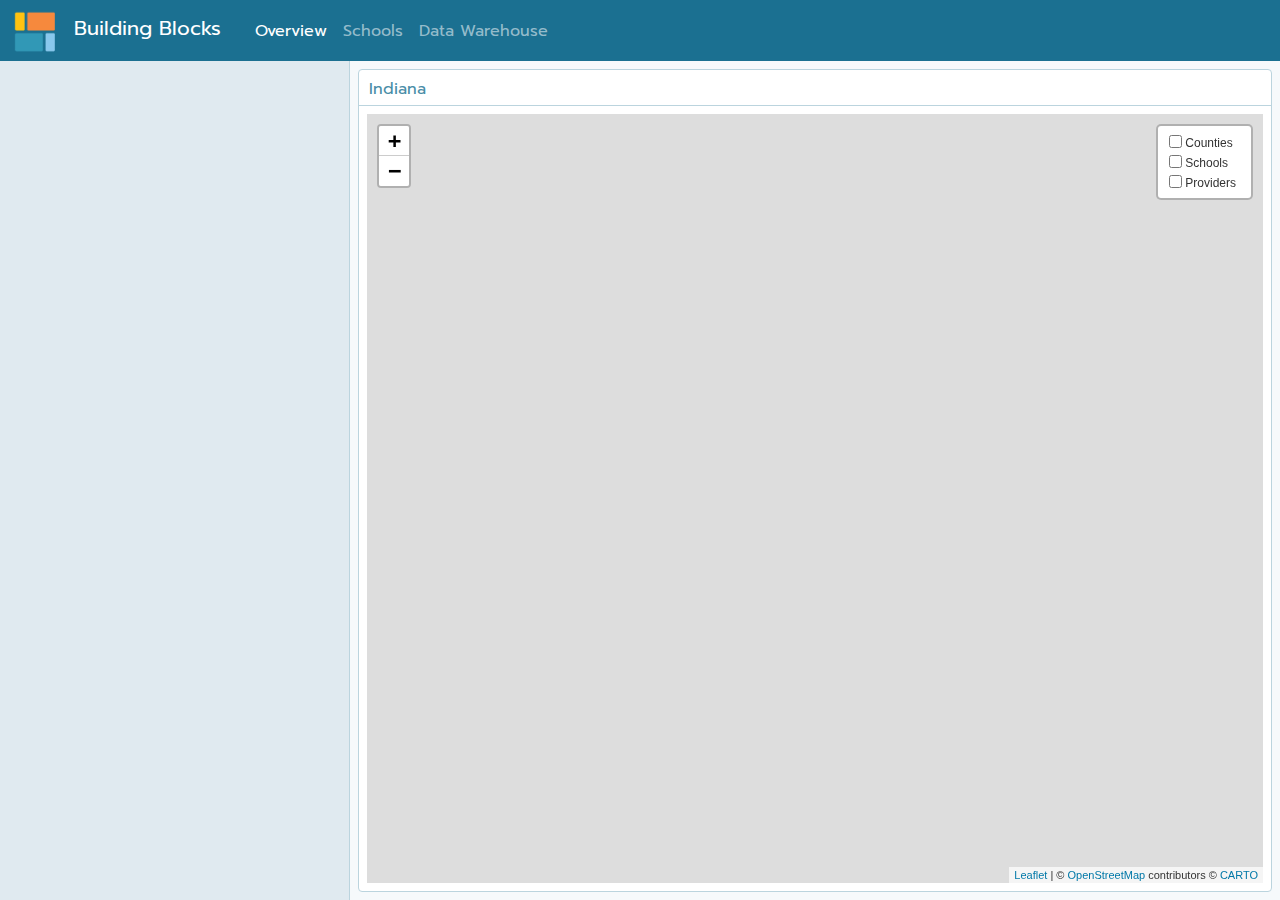
==== docs/index.html @ b0713a53 "set up gh-pages" ====
<!DOCTYPE html>
<html xmlns="http://www.w3.org/1999/xhtml">
<head>

<meta charset="utf-8">
<meta http-equiv="Content-Type" content="text/html; charset=utf-8" />
<meta name="generator" content="pandoc" />



<title>Building Blocks</title>

<meta property="og:title" content="Building Blocks" />

<meta name='viewport' content='width=device-width, initial-scale=1.0, maximum-scale=1.0, user-scalable=no' />

<link rel="icon" href="data:image/x-icon;" type="image/x-icon">


<script type="text/javascript">
window.FlexDashboardComponents = [];
</script>

<script src="site_libs/header-attrs-2.13/header-attrs.js"></script>
<script src="site_libs/jquery-3.6.0/jquery-3.6.0.min.js"></script>
<meta name="viewport" content="width=device-width, initial-scale=1, shrink-to-fit=no" />
<link href="site_libs/bootstrap-5.1.3/bootstrap.min.css" rel="stylesheet" />
<script src="site_libs/bootstrap-5.1.3/bootstrap.bundle.min.js"></script>
<link href="site_libs/_Prompt-0.4.1/font.css" rel="stylesheet" />
<link href="site_libs/_JetBrains Mono-0.4.1/font.css" rel="stylesheet" />
<script src="site_libs/bs3compat-0.3.1.9000/transition.js"></script>
<script src="site_libs/bs3compat-0.3.1.9000/tabs.js"></script>
<script src="site_libs/bs3compat-0.3.1.9000/bs3compat.js"></script>
<link href="site_libs/flexdashboard-css-0.5.2.9000/flexdashboard-css.css" rel="stylesheet" />
<script src="site_libs/stickytableheaders-0.1.19/jquery.stickytableheaders.min.js"></script>
<script src="site_libs/htmlwidgets-1.5.4/htmlwidgets.js"></script>
<link href="site_libs/leaflet-1.3.1/leaflet.css" rel="stylesheet" />
<script src="site_libs/leaflet-1.3.1/leaflet.js"></script>
<link href="site_libs/leafletfix-1.0.0/leafletfix.css" rel="stylesheet" />
<script src="site_libs/proj4-2.6.2/proj4.min.js"></script>
<script src="site_libs/Proj4Leaflet-1.0.1/proj4leaflet.js"></script>
<link href="site_libs/rstudio_leaflet-1.3.1/rstudio_leaflet.css" rel="stylesheet" />
<script src="site_libs/leaflet-binding-2.1.1/leaflet.js"></script>
<script src="site_libs/leaflet-providers-1.9.0/leaflet-providers_1.9.0.js"></script>
<script src="site_libs/leaflet-providers-plugin-2.1.1/leaflet-providers-plugin.js"></script>
<script src="site_libs/proj4js-2.3.15/proj4.js"></script>
<link href="site_libs/highcharts-9.3.1/css/motion.css" rel="stylesheet" />
<script src="site_libs/highcharts-9.3.1/highcharts.js"></script>
<script src="site_libs/highcharts-9.3.1/highcharts-3d.js"></script>
<script src="site_libs/highcharts-9.3.1/highcharts-more.js"></script>
<script src="site_libs/highcharts-9.3.1/modules/stock.js"></script>
<script src="site_libs/highcharts-9.3.1/modules/map.js"></script>
<script src="site_libs/highcharts-9.3.1/modules/data.js"></script>
<script src="site_libs/highcharts-9.3.1/modules/exporting.js"></script>
<script src="site_libs/highcharts-9.3.1/modules/offline-exporting.js"></script>
<script src="site_libs/highcharts-9.3.1/modules/drilldown.js"></script>
<script src="site_libs/highcharts-9.3.1/modules/item-series.js"></script>
<script src="site_libs/highcharts-9.3.1/modules/overlapping-datalabels.js"></script>
<script src="site_libs/highcharts-9.3.1/modules/annotations.js"></script>
<script src="site_libs/highcharts-9.3.1/modules/export-data.js"></script>
<script src="site_libs/highcharts-9.3.1/modules/funnel.js"></script>
<script src="site_libs/highcharts-9.3.1/modules/heatmap.js"></script>
<script src="site_libs/highcharts-9.3.1/modules/treemap.js"></script>
<script src="site_libs/highcharts-9.3.1/modules/sankey.js"></script>
<script src="site_libs/highcharts-9.3.1/modules/dependency-wheel.js"></script>
<script src="site_libs/highcharts-9.3.1/modules/organization.js"></script>
<script src="site_libs/highcharts-9.3.1/modules/solid-gauge.js"></script>
<script src="site_libs/highcharts-9.3.1/modules/streamgraph.js"></script>
<script src="site_libs/highcharts-9.3.1/modules/sunburst.js"></script>
<script src="site_libs/highcharts-9.3.1/modules/vector.js"></script>
<script src="site_libs/highcharts-9.3.1/modules/wordcloud.js"></script>
<script src="site_libs/highcharts-9.3.1/modules/xrange.js"></script>
<script src="site_libs/highcharts-9.3.1/modules/tilemap.js"></script>
<script src="site_libs/highcharts-9.3.1/modules/venn.js"></script>
<script src="site_libs/highcharts-9.3.1/modules/gantt.js"></script>
<script src="site_libs/highcharts-9.3.1/modules/timeline.js"></script>
<script src="site_libs/highcharts-9.3.1/modules/parallel-coordinates.js"></script>
<script src="site_libs/highcharts-9.3.1/modules/bullet.js"></script>
<script src="site_libs/highcharts-9.3.1/modules/coloraxis.js"></script>
<script src="site_libs/highcharts-9.3.1/modules/dumbbell.js"></script>
<script src="site_libs/highcharts-9.3.1/modules/lollipop.js"></script>
<script src="site_libs/highcharts-9.3.1/modules/series-label.js"></script>
<script src="site_libs/highcharts-9.3.1/plugins/motion.js"></script>
<script src="site_libs/highcharts-9.3.1/custom/reset.js"></script>
<script src="site_libs/highcharts-9.3.1/modules/boost.js"></script>
<script src="site_libs/highchart-binding-0.9.4/highchart.js"></script>
<style type="text/css">
/*
  CSS for flexdashboard.js' use of Sly(). The sizing/position of this CSS needs to be
  applied _before_ flexdashboard.js initializes, which is why this CSS has been pulled
  out from flexdashboard.scss and inlined in the document's head.
*/

.storyboard-nav button {
  background: transparent;
  border: 0;
  opacity: .3;
  outline: none;
  padding: 0;
}

.storyboard-nav button:hover,
.storyboard-nav button:hover {
  opacity: .5;
}

.storyboard-nav button:disabled,
.storyboard-nav button:disabled {
  opacity: .1;
}

.storyboard-nav .sbnext,
.storyboard-nav .sbprev {
  float: left;
  width: 2%;
  height: 120px;
}

.storyboard-nav .sbprev {
  text-align: left;
  width: 2%;
}

.storyboard-nav .sbnext {
  float: right;
  text-align: right;
  margin-right: 8px;
}

.storyboard-nav .sbframelist {
  margin: 0 auto;
  width: 94%;
  height: 120px;
  overflow: hidden;
  text-shadow: none;
  margin-bottom: 8px;
}

.storyboard-nav .sbframelist ul {
  list-style: none;
  margin: 0;
  padding: 0;
  height: 100%;
}

.storyboard-nav .sbframelist ul li {
  float: left;
  width: 270px;
  height: 100%;
  padding: 10px 10px 10px 10px;
  margin-right: 8px;
  text-align: left;
  cursor: pointer;
}

.storyboard-nav .sbframelist ul li:last-child {
  margin-right: 0px;
}

.sbframe-commentary {
  width: 300px;
}

.sbframe-commentary ul {
  padding-left: 22px;
}

.sbframe.active {
  display: flex;
}

.sbframe:not(.active) {
  display: none;
}
@media only screen and (min-width: 768px) {
html, body {
  height: 100%;
}

#dashboard-container {
  height: 100%;
}
}
</style>



</head>

<body>

<div class="navbar navbar-inverse navbar-fixed-top" role="navigation">
<div class="container-fluid">
<div class="navbar-header">

<span class="navbar-logo">
  <img src="www/bb_logo.png" class="navbar-logo"/>
</span>
<span class="navbar-brand">
  Building Blocks
  <span class="navbar-author">
        </span>
</span>

<button id="navbar-button" type="button" class="navbar-toggle collapsed pull-right" data-toggle="collapse" data-target="#navbar">
<span class="icon-bar"></span>
<span class="icon-bar"></span>
<span class="icon-bar"></span>
</button>

</div>
<div id="navbar" class="navbar-collapse collapse">
<ul class="nav navbar-nav navbar-left">
</ul>
<ul class="nav navbar-nav navbar-right">
</ul>
</div><!--/.nav-collapse-->
</div><!--/.container-->
</div><!--/.navbar-->

<script type="text/javascript">


var FlexDashboard = (function () {

  // initialize options
  var _options = {};

  var FlexDashboard = function() {

    // default options
    _options = $.extend(_options, {
      theme: "cosmo",
      fillPage: false,
      orientation: 'columns',
      storyboard: false,
      defaultFigWidth: 576,
      defaultFigHeight: 461,
      defaultFigWidthMobile: 360,
      defaultFigHeightMobile: 461,
      isMobile: false,
      isPortrait: false,
      resize_reload: true
    });
  };

  function init(options) {

    // extend default options
    $.extend(true, _options, options);

    // add ids to sections that don't have them (pandoc won't assign ids
    // to e.g. sections with titles consisting of only chinese characters)
    var nextId = 1;
    $('.level1:not([id]),.level2:not([id]),.level3:not([id])').each(function() {
      $(this).attr('id', 'dashboard-' + nextId++);
    });

    // find navbar items
    var navbarItems = $('#flexdashboard-navbar');
    if (navbarItems.length)
      navbarItems = JSON.parse(navbarItems.html());
    addNavbarItems(navbarItems);

    // find the main dashboard container
    var dashboardContainer = $('#dashboard-container');

    // resolve mobile classes
    resolveMobileClasses(dashboardContainer);

    // one time global initialization for components
    componentsInit(dashboardContainer);

    // look for a global sidebar
    var globalSidebar = dashboardContainer.find(".section.level1.sidebar");
    if (globalSidebar.length > 0) {

      // global layout for fullscreen displays
      if (!isMobilePhone()) {

         // hoist it up to the top level
         globalSidebar.insertBefore(dashboardContainer);

         // lay it out (set width/positions)
         layoutSidebar(globalSidebar, dashboardContainer);

      // tuck sidebar into first page for mobile phones
      } else {

        // convert it into a level3 section
        globalSidebar.removeClass('sidebar');
        globalSidebar.removeClass('level1');
        globalSidebar.addClass('level3');
        var h1 = globalSidebar.children('h1');
        var h3 = $('<h3></h3>');
        h3.append(h1.contents());
        h3.insertBefore(h1);
        h1.detach();

        // move it into the first page
        var page = dashboardContainer.find('.section.level1').first();
        if (page.length > 0)
          page.prepend(globalSidebar);
      }
    }

    // look for pages to layout
    var pages = $('div.section.level1');
    if (pages.length > 0) {

        // find the navbar and collapse on clicked
        var navbar = $('#navbar');
        navbar.on("click", "a[data-toggle!=dropdown]", null, function () {
           navbar.collapse('hide');
        });

        // envelop the dashboard container in a tab content div
        dashboardContainer.wrapInner('<div class="tab-content"></div>');

        pages.each(function(index) {

          // lay it out
          layoutDashboardPage($(this));

          // add it to the navbar
          addToNavbar($(this), index === 0);

        });

    } else {

      // remove the navbar and navbar button if we don't
      // have any navbuttons
      if (navbarItems.length === 0) {
        $('#navbar').remove();
        $('#navbar-button').remove();
      }

      // add the storyboard class if requested
      if (_options.storyboard)
        dashboardContainer.addClass('storyboard');

      // layout the entire page
      layoutDashboardPage(dashboardContainer);
    }

    // if we are in shiny we need to trigger a window resize event to
    // force correct layout of shiny-bound-output elements
    if (isShinyDoc())
      $(window).trigger('resize');

    // make main components visible
    $('.section.sidebar').css('visibility', 'visible');
    dashboardContainer.css('visibility', 'visible');

    // handle location hash
    handleLocationHash();

    // intialize prism highlighting
    initPrismHighlighting();

    // record mobile and orientation state then register a handler
    // to refresh if resize_reload is set to true and it changes
    _options.isMobile = isMobilePhone();
    _options.isPortrait = isPortrait();
    if (_options.resize_reload) {
      $(window).on('resize', function() {
        if (_options.isMobile !== isMobilePhone() ||
            _options.isPortrait !== isPortrait()) {
          window.location.reload();
        }
      });
    } else {
      // if in desktop mode and resizing to mobile, make sure the heights are 100%
      // This enforces what `fillpage.css` does for "wider" pages.
      // Since we are not reloading once the page becomes small, we need to force the height to 100%
      // This is a new situation introduced when `_options.resize_reload` is `false`
      if (! _options.isMobile) {
        // only add if `fillpage.css` was added in the first place
        if (_options.fillPage) {
          // fillpage.css
          $("html,body,#dashboard").css("height", "100%");
        }
      }
    }
    // trigger layoutcomplete event
    dashboardContainer.trigger('flexdashboard:layoutcomplete');
  }

  function resolveMobileClasses(dashboardContainer) {
     // add top level layout class
    dashboardContainer.addClass(isMobilePhone() ? 'mobile-layout' :
                                                  'desktop-layout');

    // look for .mobile sections and add .no-mobile to their peers
    var mobileSections = $('.section.mobile');
    mobileSections.each(function() {
       var id = $(this).attr('id');
       var nomobileId = id.replace(/-\d+$/, '');
       $('#' + nomobileId).addClass('no-mobile');
    });
  }

  function addNavbarItems(navbarItems) {

    var navbarLeft = $('ul.navbar-left');
    var navbarRight = $('ul.navbar-right');

    for (var i = 0; i<navbarItems.length; i++) {

      // get the item
      var item = navbarItems[i];

      // determine the container
      var container = null;
      if (item.align === "left")
        container = navbarLeft;
      else
        container = navbarRight;

      // navbar menu if we have multiple items
      if (item.items) {
        var menu = navbarMenu(null, item.icon, item.title, container);
        for (var j = 0; j<item.items.length; j++) {
          var subItem = item.items[j];
          var li = $('<li></li>');
          li.append(navbarLink(subItem.icon, subItem.title, subItem.href, subItem.target));
          menu.append(li);
        }
      } else {
        var li = $('<li></li>');
        li.append(navbarLink(item.icon, item.title, item.href, item.target));
        container.append(li);
      }
    }
  }

  // create or get a reference to an existing dropdown menu
  function navbarMenu(id, icon, title, container) {
    var existingMenu = [];
    if (id)
      existingMenu = container.children('#' + id);
    if (existingMenu.length > 0) {
      return existingMenu.children('ul');
    } else {
      var li = $('<li></li>');
      if (id)
        li.attr('id', id);
      li.addClass('dropdown');
      // auto add "Share" title on mobile if necessary
      if (!title && icon && (icon === "fa-share-alt") && isMobilePhone())
        title = "Share";
      if (title) {
        title = title + ' <span class="caret"></span>';
      }
      var a = navbarLink(icon, title, "#");
      a.addClass('dropdown-toggle');
      a.attr('data-toggle', 'dropdown');
      a.attr('role', 'button');
      a.attr('aria-expanded', 'false');
      li.append(a);
      var ul = $('<ul class="dropdown-menu"></ul>');
      ul.attr('role', 'menu');
      li.append(ul);
      container.append(li);
      return ul;
    }
  }

  function addToNavbar(page, active) {

    // capture the id and data-icon attribute (if any)
    var id = page.attr('id');
    var icon = page.attr('data-icon');
    var navmenu = page.attr('data-navmenu');

    // get hidden state (transfer this to navbar)
    var hidden = page.hasClass('hidden');
    page.removeClass('hidden');

    // sanitize the id for use with bootstrap tabs
    id = id.replace(/[.\/?&!#<>]/g, '').replace(/\s/g, '_');
    page.attr('id', id);

    // get the wrapper
    var wrapper = page.closest('.dashboard-page-wrapper');

    // move the id to the wrapper
    page.removeAttr('id');
    wrapper.attr('id', id);

    // add the tab-pane class to the wrapper
    wrapper.addClass('tab-pane');
    if (active)
      wrapper.addClass('active');

    // get a reference to the h1, discover its inner contens, then detach it
    var h1 = wrapper.find('h1').first();
    var title = h1.contents();
    h1.detach();

    // create a navbar item
    var li = $('<li></li>');
    var a = navbarLink(icon, title, '#' + id);
    a.attr('data-toggle', 'tab');
    li.append(a);

    // add it to the navbar (or navbar menu if specified)
    var container = $('ul.navbar-left');
    if (navmenu) {
      var menuId = navmenu.replace(/\s+/g, '');
      var menu = navbarMenu(menuId, null, navmenu, container);
      menu.append(li);
    } else {
      container.append(li);
    }

    // hide it if requested
    if (hidden)
      li.addClass('hidden');
  }

  function navbarLink(icon, title, href, target) {

    var a = $('<a></a>');
    if (icon) {

      // get the name of the icon set and icon
      var dashPos = icon.indexOf("-");
      var iconSet = null;
      var iconSplit = icon.split(" ");
      if (iconSplit.length > 1) {
        iconSet = iconSplit[0];
        icon = iconSplit.slice(1).join(" ");
      } else {
        iconSet = icon.substring(0, dashPos);
      }
      var iconName = icon.substring(dashPos + 1);

      // create the icon
      var iconElement = $('<span class="' + iconSet + ' ' + icon + '"></span>');
      if (title)
        iconElement.css('margin-right', '7px');
      a.append(iconElement);
      // if href is null see if we can auto-generate based on icon (e.g. social)
      if (!href)
        maybeGenerateLinkFromIcon(iconName, a);
    }
    if (title)
      a.append(title);

    // add the href.
    if (href) {
      if (href === "source_embed") {
        a.attr('href', '#');
        a.attr('data-featherlight', "#flexdashboard-source-code");
        a.featherlight({
            beforeOpen: function(event){
              $('body').addClass('unselectable');
            },
            afterClose: function(event){
              $('body').removeClass('unselectable');
            }
        });
      } else {
        a.attr('href', href);
      }
    }

    // add the arget
    if (target)
      a.attr('target', target);

    return a;
  }

  // auto generate a link from an icon name (e.g. twitter) when possible
  function maybeGenerateLinkFromIcon(iconName, a) {

     var serviceLinks = {
      "twitter": "https://twitter.com/share?text=" + encodeURIComponent(document.title) + "&url="+encodeURIComponent(location.href),
      "facebook": "https://www.facebook.com/sharer/sharer.php?s=100&p[url]="+encodeURIComponent(location.href),
      "linkedin": "https://www.linkedin.com/shareArticle?mini=true&url="+encodeURIComponent(location.href) + "&title=" + encodeURIComponent(document.title),
      "pinterest": "https://pinterest.com/pin/create/link/?url="+encodeURIComponent(location.href) + "&description=" + encodeURIComponent(document.title)
    };

    var makeSocialLink = function(a, href) {
      a.attr('href', '#');
      a.on('click', function(e) {
        e.preventDefault();
        window.open(href);
      });
    };

    $.each(serviceLinks, function(key, value) {
      if (iconName.indexOf(key) !== -1)
        makeSocialLink(a, value);
    });
  }

  // layout a dashboard page
  function layoutDashboardPage(page) {

    // use a page wrapper so that free form content above the
    // dashboard appears at the top rather than the side (as it
    // would without the wrapper in a column orientation)
    var wrapper = $('<div class="dashboard-page-wrapper"></div>');
    page.wrap(wrapper);

    // if there are no level2 or level3 headers synthesize a level3
    // header to contain the (e.g. frame it, scroll container, etc.)
    var headers = page.find('h2,h3');
    if (headers.length === 0)
      page.wrapInner('<div class="section level3"></div>');

    // hoist up any content before level 2 or level 3 headers
    var children = page.children();
    children.each(function(index) {
      if ($(this).hasClass('level2') || $(this).hasClass('level3'))
        return false;
      $(this).insertBefore(page);
    });

    // determine orientation and fillPage behavior for distinct media
    var orientation, fillPage, storyboard;

    // media: mobile phone
    if (isMobilePhone()) {

      // if there is a sidebar we need to ensure it's content
      // is properly framed as an h3
      var sidebar = page.find('.section.sidebar');
      sidebar.removeClass('sidebar');
      sidebar.wrapInner('<div class="section level3"></div>');
      var h2 = sidebar.find('h2');
      var h3 = $('<h3></h3>');
      h3.append(h2.contents());
      h3.insertBefore(h2);
      h2.detach();

      // wipeout h2 elements then enclose them in a single h2
      var level2 = page.find('div.section.level2');
      level2.each(function() {
        level2.children('h2').remove();
        level2.children().unwrap();
      });
      page.wrapInner('<div class="section level2"></div>');

      // substitute mobile images
      if (isPortrait()) {
        var mobileFigures = $('img.mobile-figure');
        mobileFigures.each(function() {
          // get the src (might be base64 encoded)
          var src = $(this).attr('src');

          // find it's peer
          var id = $(this).attr('data-mobile-figure-id');
          var img = $('img[data-figure-id=' + id + "]");
          img.attr('src', src)
             .attr('width', _options.defaultFigWidthMobile)
             .attr('height', _options.defaultFigHeightMobile);
        });
      }

      // hoist storyboard commentary into it's own section
      if (page.hasClass('storyboard')) {
        var commentaryHR = page.find('div.section.level3 hr');
        commentaryHR.each(function() {
          var commentary = $(this).nextAll().detach();
          var commentarySection = $('<div class="section level3"></div>');
          commentarySection.append(commentary);
          commentarySection.insertAfter($(this).closest('div.section.level3'));
          $(this).remove();
        });
      }

      // force a non full screen layout by columns
      orientation = _options.orientation = 'columns';
      fillPage = _options.fillPage = false;
      storyboard = _options.storyboard = false;

    // media: desktop
    } else {

      // determine orientation
      orientation = page.attr('data-orientation');
      if (orientation !== 'rows' && orientation != 'columns')
        orientation = _options.orientation;

      // determine storyboard mode
      storyboard = page.hasClass('storyboard');

      // fillPage based on options (force for storyboard)
      fillPage = _options.fillPage || storyboard;

      // handle sidebar
      var sidebar = page.find('.section.level2.sidebar');
      if (sidebar.length > 0)
        layoutSidebar(sidebar, page);
    }

    // give it and it's parent divs height: 100% if we are in fillPage mode
    if (fillPage) {
      page.addClass('vertical-layout-fill');
      page.css('height', '100%');
      page.parents('div').css('height', '100%');
    } else {
      page.addClass('vertical-layout-scroll');
    }

    // perform the layout
    if (storyboard)
      layoutPageAsStoryboard(page);
    else if (orientation === 'rows')
      layoutPageByRows(page, fillPage);
    else if (orientation === 'columns')
      layoutPageByColumns(page, fillPage);
  }

  function layoutSidebar(sidebar, content) {

    // get it out of the header hierarchy
    sidebar = sidebar.first();
    if (sidebar.hasClass('level1')) {
      sidebar.removeClass('level1');
      sidebar.children('h1').remove();
    } else if (sidebar.hasClass('level2')) {
      sidebar.removeClass('level2');
      sidebar.children('h2').remove();
    }

    // determine width
    var sidebarWidth = isTablet() ? 220 : 250;
    var dataWidth = parseInt(sidebar.attr('data-width'));
    if (dataWidth)
      sidebarWidth = dataWidth;

    // set the width and shift the page right to accomodate the sidebar
    sidebar.css('width', sidebarWidth + 'px');
    content.css('padding-left', sidebarWidth + 'px');

    // wrap it's contents in a form
    sidebar.wrapInner($('<form></form>'));
  }

  function layoutPageAsStoryboard(page) {

    // create storyboard navigation
    var nav = $('<div class="storyboard-nav"></div>');

    // add navigation buttons
    var prev = $('<button class="sbprev"><i class="fa fa-angle-left"></i></button>');
    nav.append(prev);
    var next= $('<button class="sbnext"><i class="fa fa-angle-right"></i></button>');
    nav.append(next);

    // add navigation frame
    var frameList = $('<div class="sbframelist"></div>');
    nav.append(frameList);
    var ul = $('<ul></ul>');
    frameList.append(ul);

     // find all the level3 sections (those are the storyboard frames)
    var frames = page.find('div.section.level3');
    frames.each(function() {

      // mark it
      $(this).addClass('sbframe');

      // divide it into chart content and (optional) commentary
      $(this).addClass('dashboard-column-orientation');

      // stuff the chart into it's own div w/ flex
      $(this).wrapInner('<div class="sbframe-component"></div>');
      setFlex($(this), 1);
      var frame = $(this).children('.sbframe-component');

      // extract the title from the h3
      var li = $('<li></li>');
      var h3 = frame.children('h3');
      li.append(h3.contents());
      h3.detach();
      ul.append(li);

      // extract commentary
      var hr = frame.children('hr');
      if (hr.length) {
        var commentary = hr.nextAll().detach();
        hr.remove();
        var commentaryFrame = $('<div class="sbframe-commentary"></div>');
        commentaryFrame.addClass('flowing-content-shim');
        commentaryFrame.addClass('flowing-content-container');
        commentaryFrame.append(commentary);
        $(this).append(commentaryFrame);

        // look for a data-commentary-width attribute
        var commentaryWidth = $(this).attr('data-commentary-width');
        if (commentaryWidth)
          commentaryFrame.css('width', commentaryWidth + 'px');
      }

      // layout the chart (force flex)
      var result = layoutChart(frame, true);

      // ice the notes if there are none
      if (!result.notes)
        frame.find('.chart-notes').remove();

      // set flex on chart
      setFlex(frame, 1);
    });

    // create a div to hold all the frames
    var frameContent = $('<div class="sbframe-content"></div>');
    frameContent.addClass('dashboard-row-orientation');
    frameContent.append(frames.detach());

    // row orientation to stack nav and frame content
    page.addClass('dashboard-row-orientation');
    page.append(nav);
    page.append(frameContent);
    setFlex(frameContent, 1);

    // initialize sly
    var sly = new Sly(frameList, {
    		horizontal: true,
    		itemNav: 'basic',
    		smart: true,
    		activateOn: 'click',
    		startAt: 0,
    		scrollBy: 1,
    		activatePageOn: 'click',
    		speed: 200,
    		moveBy: 600,
    		dragHandle: true,
    		dynamicHandle: true,
    		clickBar: true,
    		keyboardNavBy: 'items',
    		next: next,
    		prev: prev
    	}).init();

    // make first frame active
    frames.removeClass('active');
    frames.first().addClass('active');

    // subscribe to frame changed events
    sly.on('active', function (eventName, itemIndex) {
      frames.removeClass('active');
      frames.eq(itemIndex).addClass('active')
                          .trigger('shown');
    });
  }

  function layoutPageByRows(page, fillPage) {

    // row orientation
    page.addClass('dashboard-row-orientation');

    // find all the level2 sections (those are the rows)
    var rows = page.find('div.section.level2');

    // if there are no level2 sections then treat the
    // entire page as if it's a level 2 section
    if (rows.length === 0) {
      page.wrapInner('<div class="section level2"></div>');
      rows = page.find('div.section.level2');
    }

    rows.each(function () {

      // flags
      var haveNotes = false;
      var haveFlexHeight = true;

      // remove the h2
      $(this).children('h2').remove();

      // check for a tabset
      var isTabset = $(this).hasClass('tabset');
      if (isTabset)
        layoutTabset($(this));

      // give it row layout semantics if it's not a tabset
      if (!isTabset)
        $(this).addClass('dashboard-row');

      // find all of the level 3 subheads
      var columns = $(this).find('div.section.level3');

      // determine figureSizes sizes
      var figureSizes = chartFigureSizes(columns);

      // fixup the columns
      columns.each(function(index) {

        // layout the chart (force flex if we are in a tabset)
        var result = layoutChart($(this), isTabset);

        // update flexHeight state
        if (!result.flex)
          haveFlexHeight = false;

        // update state
        if (result.notes)
          haveNotes = true;

        // set the column flex based on the figure width
        // (value boxes will just get the default figure width)
        var chartWidth = figureSizes[index].width;
        setFlex($(this), chartWidth + ' ' + chartWidth + ' 0px');

      });

      // remove empty chart note divs
      if (isTabset)
        $(this).find('.chart-notes').filter(function() {
            return $(this).html() === "&nbsp;";
        }).remove();
      if (!haveNotes)
        $(this).find('.chart-notes').remove();

       // make it a flexbox row
      if (haveFlexHeight)
        $(this).addClass('dashboard-row-flex');

      // now we can set the height on all the wrappers (based on maximum
      // figure height + room for title and notes, or data-height on the
      // container if specified). However, don't do this if there is
      // no flex on any of the constituent columns
      var flexHeight = null;
      var dataHeight = parseInt($(this).attr('data-height'));
      if (dataHeight)
        flexHeight = adjustedHeight(dataHeight, columns.first());
      else if (haveFlexHeight)
        flexHeight = maxChartHeight(figureSizes, columns);
      if (flexHeight) {
        if (fillPage)
          setFlex($(this), flexHeight + ' ' + flexHeight + ' 0px');
        else {
          $(this).css('height', flexHeight + 'px');
          setFlex($(this), '0 0 ' + flexHeight + 'px');
        }
      }

    });
  }

  function layoutPageByColumns(page, fillPage) {

    // column orientation
    page.addClass('dashboard-column-orientation');

    // find all the level2 sections (those are the columns)
    var columns = page.find('div.section.level2');

    // if there are no level2 sections then treat the
    // entire page as if it's a level 2 section
    if (columns.length === 0) {
      page.wrapInner('<div class="section level2"></div>');
      columns = page.find('div.section.level2');
    }

    // layout each column
    columns.each(function (index) {

      // remove the h2
      $(this).children('h2').remove();

      // make it a flexbox column
      $(this).addClass('dashboard-column');

      // check for a tabset
      var isTabset = $(this).hasClass('tabset');
      if (isTabset)
        layoutTabset($(this));

      // find all the h3 elements
      var rows = $(this).find('div.section.level3');

      // get the figure sizes for the rows
      var figureSizes = chartFigureSizes(rows);

      // column flex is the max row width (or data-width if specified)
      var flexWidth;
      var dataWidth = parseInt($(this).attr('data-width'));
      if (dataWidth)
        flexWidth = dataWidth;
      else
        flexWidth = maxChartWidth(figureSizes);
      setFlex($(this), flexWidth + ' ' + flexWidth + ' 0px');

      // layout each chart
      rows.each(function(index) {

        // perform the layout
        var result = layoutChart($(this), false);

        // ice the notes if there are none
        if (!result.notes)
          $(this).find('.chart-notes').remove();

        // set flex height based on figHeight, then adjust
        if (result.flex) {
          var chartHeight = figureSizes[index].height;
          chartHeight = adjustedHeight(chartHeight, $(this));
          if (fillPage)
            setFlex($(this), chartHeight + ' ' + chartHeight + ' 0px');
          else {
            $(this).css('height', chartHeight + 'px');
            setFlex($(this), chartHeight + ' ' + chartHeight + ' ' + chartHeight + 'px');
          }
        }
      });
    });
  }

  function chartFigureSizes(charts) {

    // sizes
    var figureSizes = new Array(charts.length);

    // check each chart
    charts.each(function(index) {

      // start with default
      figureSizes[index] = {
        width: _options.defaultFigWidth,
        height: _options.defaultFigHeight
      };

      // look for data-height or data-width then knit options
      var dataWidth = parseInt($(this).attr('data-width'));
      var dataHeight = parseInt($(this).attr('data-height'));
      var knitrOptions = $(this).find('.knitr-options:first');
      var knitrWidth, knitrHeight;
      if (knitrOptions) {
        knitrWidth = parseInt(knitrOptions.attr('data-fig-width'));
        knitrHeight =  parseInt(knitrOptions.attr('data-fig-height'));
      }

      // width
      if (dataWidth)
        figureSizes[index].width = dataWidth;
      else if (knitrWidth)
        figureSizes[index].width = knitrWidth;

      // height
      if (dataHeight)
        figureSizes[index].height = dataHeight;
      else if (knitrHeight)
        figureSizes[index].height = knitrHeight;
    });

    // return sizes
    return figureSizes;
  }

  function maxChartHeight(figureSizes, charts) {

    // first compute the maximum height
    var maxHeight = _options.defaultFigHeight;
    for (var i = 0; i<figureSizes.length; i++)
      if (figureSizes[i].height > maxHeight)
        maxHeight = figureSizes[i].height;

    // now add offests for chart title and chart notes
    if (charts.length)
      maxHeight = adjustedHeight(maxHeight, charts.first());

    return maxHeight;
  }

  function adjustedHeight(height, chart) {
    if (chart.length > 0) {
      var chartTitle = chart.find('.chart-title');
      if (chartTitle.length)
        height += chartTitle.first().outerHeight();
      var chartNotes = chart.find('.chart-notes');
      if (chartNotes.length)
        height += chartNotes.first().outerHeight();
    }
    return height;
  }

  function maxChartWidth(figureSizes) {
    var maxWidth = _options.defaultFigWidth;
    for (var i = 0; i<figureSizes.length; i++)
      if (figureSizes[i].width > maxWidth)
        maxWidth = figureSizes[i].width;
    return maxWidth;
  }

  // layout a chart
  function layoutChart(chart, forceFlex) {

    // state to return
    var result = {
      notes: false,
      flex: false
    };

    // extract the title
    var title = extractTitle(chart);

    // find components that apply to this container
    var components = componentsFind(chart);

    // if it's a custom component then call it and return
    var customComponents = componentsCustom(components);
    if (customComponents.length) {
      componentsLayout(customComponents, title, chart);
      result.notes = false;
      result.flex = forceFlex || componentsFlex(customComponents);
      return result;
    }

    // put all the content in a chart wrapper div
    chart.addClass('chart-wrapper');
    chart.wrapInner('<div class="chart-stage"></div>');
    var chartContent = chart.children('.chart-stage');

    // flex the content if appropriate
    result.flex = forceFlex || componentsFlex(components);
    if (result.flex) {
      // add flex classes
      chart.addClass('chart-wrapper-flex');
      chartContent.addClass('chart-stage-flex');

      // additional shim to break out of flexbox sizing
      chartContent.wrapInner('<div class="chart-shim"></div>');
      chartContent = chartContent.children('.chart-shim');
    }

    // set custom data-padding attribute
    var pad = chart.attr('data-padding');
    if (pad) {
      if (pad === "0")
        chart.addClass('no-padding');
      else {
        pad = pad + 'px';
        chartContent.css('left', pad)
                    .css('top', pad)
                    .css('right', pad)
                    .css('bottom', pad)
      }
    }

    // call compoents
    componentsLayout(components, title, chartContent);

    // also activate components on shiny output
    findShinyOutput(chartContent).on('shiny:value',
      function(event) {
        var element = $(event.target);
        setTimeout(function() {

          // see if we opted out of flex based on our output (for shiny
          // we can't tell what type of output we have until after the
          // value is bound)
          var components = componentsFind(element);
          var flex = forceFlex || componentsFlex(components);
          if (!flex) {
            chart.css('height', "");
            setFlex(chart, "");
            chart.removeClass('chart-wrapper-flex');
            chartContent.removeClass('chart-stage-flex');
            chartContent.children().unwrap();
          }

          // perform layout
          componentsLayout(components, title, element.parent());
        }, 10);
      });

    // add the title
    var chartTitle = $('<div class="chart-title"></div>');
    chartTitle.append(title);
    chart.prepend(chartTitle);

    // add the notes section
    var chartNotes = $('<div class="chart-notes"></div>');
    chartNotes.html('&nbsp;');
    chart.append(chartNotes);

    // attempt to extract notes if we have a component
    if (components.length)
      result.notes = extractChartNotes(chartContent, chartNotes);

    // return result
    return result;
  }

  // build a tabset from a section div with the .tabset class
  function layoutTabset(tabset) {

    // check for fade option
    var fade = tabset.hasClass("tabset-fade");
    var pills = tabset.hasClass("tabset-pills");
    var navClass = pills ? "nav-pills" : "nav-tabs";

    // determine the heading level of the tabset and tabs
    var match = tabset.attr('class').match(/level(\d) /);
    if (match === null)
      return;
    var tabsetLevel = Number(match[1]);
    var tabLevel = tabsetLevel + 1;

    // find all subheadings immediately below
    var tabs = tabset.find("div.section.level" + tabLevel);
    if (!tabs.length)
      return;

    // create tablist and tab-content elements
    var tabList = $('<ul class="nav ' + navClass + '" role="tablist"></ul>');
    $(tabs[0]).before(tabList);
    var tabContent = $('<div class="tab-content"></div>');
    $(tabs[0]).before(tabContent);

    // build the tabset
    var activeTab = 0;
    tabs.each(function(i) {

      // get the tab div
      var tab = $(tabs[i]);

      // get the id then sanitize it for use with bootstrap tabs
      var id = tab.attr('id');

      // see if this is marked as the active tab
      if (tab.hasClass('active'))
        activeTab = i;

      // sanitize the id for use with bootstrap tabs
      id = id.replace(/[.\/?&!#<>]/g, '').replace(/\s/g, '_');
      tab.attr('id', id);

      // get the heading element within it and grab it's text
      var heading = tab.find('h' + tabLevel + ':first');
      var headingDom = heading.contents();

      // build and append the tab list item
      var a = $('<a role="tab" data-toggle="tab"></a>');
      a.append(headingDom);
      a.attr('href', '#' + id);
      a.attr('aria-controls', id);
      var li = $('<li role="presentation"></li>');
      li.append(a);
      tabList.append(li);

      // set it's attributes
      tab.attr('role', 'tabpanel');
      tab.addClass('tab-pane');
      tab.addClass('tabbed-pane');
      tab.addClass('no-title');
      if (fade)
        tab.addClass('fade');

      // move it into the tab content div
      tab.detach().appendTo(tabContent);
    });

    // set active tab
    $(tabList.children('li')[activeTab]).addClass('active');
    var active = $(tabContent.children('div.section')[activeTab]);
    active.addClass('active');
    if (fade)
      active.addClass('in');

    // add nav-tabs-custom
    tabset.addClass('nav-tabs-custom');

    // internal layout is dashboard-column with tab-content flexing
    tabset.addClass('dashboard-column');
    setFlex(tabContent, 1);
  }

  // one time global initialization for components
  function componentsInit(dashboardContainer) {
    for (var i=0; i<window.FlexDashboardComponents.length; i++) {
      var component = window.FlexDashboardComponents[i];
      if (component.init)
        component.init(dashboardContainer);
    }
  }

  // find components that apply within a container
  function componentsFind(container) {

    // look for components
    var components = [];
    for (var i=0; i<window.FlexDashboardComponents.length; i++) {
      var component = window.FlexDashboardComponents[i];
      if (component.find(container).length)
        components.push(component);
    }

    // if there were none then use a special flowing content component
    // that just adds a scrollbar in fillPage mode
    if (components.length == 0) {
      components.push({
        find: function(container) {
          return container;
        },

        flex: function(fillPage) {
          return fillPage;
        },

        layout: function(title, container, element, fillPage) {
          if (fillPage) {
            container.addClass('flowing-content-shim');
            container.addClass('flowing-content-container');
          }
        }
      });
    }

    return components;
  }

  // if there is a custom component then pick it out
  function componentsCustom(components) {
    var customComponent = [];
    for (var i=0; i<components.length; i++)
      if (components[i].type === "custom") {
        customComponent.push(components[i]);
        break;
      }
    return customComponent;
  }

  // query all components for flex
  function componentsFlex(components) {

    // no components at all means no flex
    if (components.length === 0)
      return false;

    // otherwise query components (assume true unless we see false)
    var isMobile = isMobilePhone();
    for (var i=0; i<components.length; i++)
      if (components[i].flex && !components[i].flex(_options.fillPage))
        return false;
    return true;
  }

  // layout all components
  function componentsLayout(components, title, container) {
    var isMobile = isMobilePhone();
    for (var i=0; i<components.length; i++) {
      var element = components[i].find(container);
      if (components[i].layout) {
        // call layout (don't call other components if it returns false)
        var result = components[i].layout(title, container, element, _options.fillPage);
        if (result === false)
          return;
      }
    }
  }

  // get a reference to the h3, discover it's inner html, and remove it
  function extractTitle(container) {
    var h3 = container.children('h3').first();
    var title = '';
    if (!container.hasClass('no-title'))
      title = h3.contents();
    h3.detach();
    return title;
  }

  // extract chart notes
  function extractChartNotes(chartContent, chartNotes) {
    // look for a terminating blockquote or image caption
    var blockquote = chartContent.children('blockquote:last-child');
    var caption = chartContent.children('div.image-container')
                              .children('p.caption');
    if (blockquote.length) {
      chartNotes.empty().append(blockquote.children('p:first-child').contents());
      blockquote.remove();
      return true;
    } else if (caption.length) {
      chartNotes.empty().append(caption.contents());
      caption.remove();
      return true;
    } else {
      return false;
    }
  }

  function findShinyOutput(chartContent) {
    return chartContent.find('.shiny-text-output, .shiny-html-output');
  }

  // safely detect rendering on a mobile phone
  function isMobilePhone() {
    try
    {
      return ! window.matchMedia("only screen and (min-width: 768px)").matches;
    }
    catch(e) {
      return false;
    }
  }

  function isFillPage() {
    return _options.fillPage;
  }

  // detect portrait mode
  function isPortrait() {
    return ($(window).width() < $(window).height());
  }

  // safely detect rendering on a tablet
  function isTablet() {
    try
    {
      return window.matchMedia("only screen and (min-width: 769px) and (max-width: 992px)").matches;
    }
    catch(e) {
      return false;
    }
  }

  // test whether this is a shiny doc
  function isShinyDoc() {
    return (typeof(window.Shiny) !== "undefined" && !!window.Shiny.outputBindings);
  }

  // set flex using vendor specific prefixes
  function setFlex(el, flex) {
    el.css('-webkit-box-flex', flex)
      .css('-webkit-flex', flex)
      .css('-ms-flex', flex)
      .css('flex', flex);
  }

  // support bookmarking of pages
  function handleLocationHash() {

    // restore tab/page from bookmark
    var hash = window.decodeURIComponent(window.location.hash);
    if (hash.length > 0)
      $('ul.nav a[href="' + hash + '"]').tab('show');
    FlexDashboardUtils.manageActiveNavbarMenu();

    // navigate to a tab when the history changes
    window.addEventListener("popstate", function(e) {
      var hash = window.decodeURIComponent(window.location.hash);
      var activeTab = $('ul.nav a[href="' + hash + '"]');
      if (activeTab.length) {
        activeTab.tab('show');
      } else {
        $('ul.nav a:first').tab('show');
      }
      FlexDashboardUtils.manageActiveNavbarMenu();
    });

    // add a hash to the URL when the user clicks on a tab/page
    $('.navbar-nav a[data-toggle="tab"]').on('click', function(e) {
      var baseUrl = FlexDashboardUtils.urlWithoutHash(window.location.href);
      var hash = FlexDashboardUtils.urlHash($(this).attr('href'));
      var href = baseUrl + hash;
      FlexDashboardUtils.setLocation(href);
    });

    // handle clicks of other links that should activate pages
    var navPages = $('ul.navbar-nav li a[data-toggle=tab]');
    navPages.each(function() {
      var href =  $(this).attr('href');
      var links = $('a[href="' + href + '"][data-toggle!=tab]');
      links.each(function() {
        $(this).on('click', function(e) {
          window.FlexDashboardUtils.showPage(href);
        });
      });
    });
  }

  // tweak Prism highlighting
  function initPrismHighlighting() {

    if (window.Prism) {
      Prism.languages.insertBefore('r', 'comment', {
        'heading': [
          {
            // title 1
        	  // =======

        	  // title 2
        	  // -------
        	  pattern: /\w+.*(?:\r?\n|\r)(?:====+|----+)/,
            alias: 'operator'
          },
          {
            // ### title 3
            pattern: /(^\s*)###[^#].+/m,
            lookbehind: true,
            alias: 'operator'
          }
        ]
      });

      // prism highlight
      Prism.highlightAll();
    }
  }

  FlexDashboard.prototype = {
    constructor: FlexDashboard,
    init: init,
    isMobilePhone: isMobilePhone,
    isFillPage: isFillPage
  };

  return FlexDashboard;

})();

// utils
window.FlexDashboardUtils = {
  resizableImage: function(img) {
    var src = img.attr('src');
    var url = 'url("' + src + '")';
    img.parent().css('background', url)
                .css('background-size', 'contain')
                .css('background-repeat', 'no-repeat')
                .css('background-position', 'center')
                .addClass('image-container');
  },
  setLocation: function(href) {
    if (history && history.pushState) {
      history.pushState(null, null, href);
    } else {
      window.location.replace(href);
    }
    setTimeout(function() {
        window.scrollTo(0, 0);
    }, 10);
    this.manageActiveNavbarMenu();
  },
  showPage: function(href) {
    $('ul.navbar-nav li a[href="' + href + '"]').tab('show');
    var baseUrl = this.urlWithoutHash(window.location.href);
    var loc = baseUrl + href;
    this.setLocation(loc);
  },
  showLinkedValue: function(href) {
    // check for a page link
    if ($('ul.navbar-nav li a[data-toggle=tab][href="' + href + '"]').length > 0)
      this.showPage(href);
    else
      window.open(href);
  },
  urlWithoutHash: function(url) {
    var hashLoc = url.indexOf('#');
    if (hashLoc != -1)
      return url.substring(0, hashLoc);
    else
      return url;
  },
  urlHash: function(url) {
    var hashLoc = url.indexOf('#');
    if (hashLoc != -1)
      return url.substring(hashLoc);
    else
      return "";
  },
  manageActiveNavbarMenu: function () {
    // remove active from anyone currently active
    $('.navbar ul.nav').find('li').removeClass('active');
    // find the active tab
    var activeTab = $('.dashboard-page-wrapper.tab-pane.active');
    if (activeTab.length > 0) {
      var tabId = activeTab.attr('id');
      if (tabId)
        $(".navbar ul.nav a[href='#" + tabId + "']").parents('li').addClass('active');
    }
  }
};

window.FlexDashboard = new FlexDashboard();

// empty content
window.FlexDashboardComponents.push({
  find: function(container) {
    if (container.find('p').length == 0)
      return container;
    else
      return $();
  }
})

// plot image
window.FlexDashboardComponents.push({

  find: function(container) {
    return container.children('p')
                    .children('img:only-child');
  },

  layout: function(title, container, element, fillPage) {
    FlexDashboardUtils.resizableImage(element);
  }
});

// plot image (figure style)
window.FlexDashboardComponents.push({

  find: function(container) {
    return container.children('div.figure').children('img');
  },

  layout: function(title, container, element, fillPage) {
    FlexDashboardUtils.resizableImage(element);
  }
});

// htmlwidget
window.FlexDashboardComponents.push({

  init: function(dashboardContainer) {
    // trigger "shown" after initial layout to force static htmlwidgets
    // in runtime: shiny to be resized after the dom has been transformed
    dashboardContainer.on('flexdashboard:layoutcomplete', function(event) {
      setTimeout(function() {
        dashboardContainer.trigger('shown');
      }, 200);
    });
  },

  find: function(container) {
    return container.children('div[id^="htmlwidget-"],div.html-widget');
  }
});

// gauge
window.FlexDashboardComponents.push({

  find: function(container) {
    return container.children('div.html-widget.gauge');
  },

  flex: function(fillPage) {
    return false;
  },

  layout: function(title, container, element, fillPage) {


  }

});

// shiny output
window.FlexDashboardComponents.push({
  find: function(container) {
    return container.children('div[class^="shiny-"]');
  }
});

// bootstrap table
window.FlexDashboardComponents.push({

  find: function(container) {
    var bsTable = container.find('table.table');
    if (bsTable.length !== 0)
      return bsTable;
    else
      return container.find('tr.header').parent('thead').parent('table');
  },

  flex: function(fillPage) {
    return fillPage;
  },

  layout: function(title, container, element, fillPage) {

    // alias variables
    var bsTable = element;

    // fixup xtable generated tables with a proper thead
    var headerRow = bsTable.find('tbody > tr:first-child > th').parent();
    if (headerRow.length > 0) {
      var thead = $('<thead></thead>');
      bsTable.prepend(thead);
      headerRow.detach().appendTo(thead);
    }

    // improve appearance
    container.addClass('bootstrap-table');

    // for fill page provide scrolling w/ sticky headers
    if (fillPage) {
      // force scrollbar on overflow
      container.addClass('flowing-content-shim');

      // stable table headers when scrolling
      bsTable.stickyTableHeaders({
        scrollableArea: container
      });
    }
  }
});

// embedded shiny app
window.FlexDashboardComponents.push({

  find: function(container) {
    return container.find('iframe.shiny-frame');
  },

  flex: function(fillPage) {
    return fillPage;
  },

  layout: function(title, container, element, fillPage) {
    if (fillPage) {
      element.attr('height', '100%');
    } else {
      // provide default height if necessary
      var height = element.get(0).style.height;
      if (!height)
        height = element.attr('height');
      if (!height)
        element.attr('height', 500);
    }
  }
});

// shiny fillRow or fillCol
window.FlexDashboardComponents.push({

  find: function(container) {
    return container.find('.flexfill-container');
  },

  flex: function(fillPage) {
    return fillPage;
  },

  layout: function(title, container, element, fillPage) {
    if (fillPage)
      element.css('height', '100%');
    else {
      // provide default height if necessary
      var height = element.get(0).style.height;
      if (height === "100%" || height === "auto" || height === "initial" ||
          height === "inherit" || !height) {
        element.css('height', 500);
      }
    }
  }
});

// valueBox
window.FlexDashboardComponents.push({

  type: "custom",

  find: function(container) {
    if (container.find('span.value-output, .shiny-valuebox-output').length)
      return container;
    else
      return $();
  },

  flex: function(fillPage) {
    return false;
  },

  layout: function(title, container, element, fillPage) {

    // alias variables
    var chartTitle = title;
    var valueBox = element;

    // add value-box class to container
    container.addClass('value-box');

    // value paragraph
    var value = $('<p class="value"></p>');

    // if we have shiny-text-output then just move it in
    var valueOutputSpan = [];
    var shinyOutput = valueBox.find('.shiny-valuebox-output').detach();
    if (shinyOutput.length) {
      valueBox.children().remove();
      shinyOutput.html("&mdash;");
      value.append(shinyOutput);
    } else {
      // extract the value (remove leading vector index)
      var chartValue = valueBox.text().trim();
      chartValue = chartValue.replace("[1] ", "");
      valueOutputSpan = valueBox.find('span.value-output').detach();
      valueBox.children().remove();
      value.text(chartValue);
    }

    // caption
    var caption = $('<p class="caption"></p>');
    caption.append(chartTitle);

    // build inner div for value box and add it
    var inner = $('<div class="inner"></div>');
    inner.append(value);
    inner.append(caption);
    valueBox.append(inner);

    // add icon if specified
    var icon = $('<div class="icon"><i></i></div>');
    valueBox.append(icon);
    function setIcon(chartIcon) {
      var iconLib = "";
      var iconSplit = chartIcon.split(" ");
      if (iconSplit.length > 1) {
        iconLib = iconSplit[0];
        chartIcon = iconSplit.slice(1).join(" ");
      } else {
        var components = chartIcon.split("-");
        if (components.length > 1)
          iconLib = components[0];
      }
      icon.children('i').attr('class', iconLib + ' ' + chartIcon);
    }
    var chartIcon = valueBox.attr('data-icon');
    if (chartIcon)
      setIcon(chartIcon);

    // handle data attributes in valueOutputSpan
    function handleValueOutput(valueOutput) {

      // caption
      var dataCaption = valueOutput.attr('data-caption');
      if (dataCaption)
        caption.html(dataCaption);

      // icon
      var dataIcon = valueOutput.attr('data-icon');
      if (dataIcon)
        setIcon(dataIcon);

      // If valueBox(color=) was an accent color, this attr should
      // be populated with the accent color and the relevant CSS comes
      // in through HTML dependencies
      var dataColorAccent = valueOutput.attr('data-color-accent');
      if (dataColorAccent) {
        valueBox.addClass('value-box-' + dataColorAccent);
      }

      // If valueBox(color=) was a CSS color, these other data-color-*
      // attrs will be populated
      var dataColor = valueOutput.attr('data-color');
      if (dataColor) {
        valueBox.css('background-color', dataColor);
      }
      var dataColorText = valueOutput.attr('data-color-text');
      if (dataColorText) {
        valueBox.find(".inner").css('color', dataColorText);
      }
      var dataColorIcon = valueOutput.attr('data-color-icon');
      if (dataColorIcon) {
        valueBox.find(".icon").css('color', dataColorIcon);
      }

      // url
      var dataHref = valueOutput.attr('data-href');
      if (dataHref) {
        valueBox.addClass('linked-value');
        valueBox.off('click.value-box');
        valueBox.on('click.value-box', function(e) {
          window.FlexDashboardUtils.showLinkedValue(dataHref);
        });
      }
    }

    // check for a valueOutputSpan
    if (valueOutputSpan.length > 0) {
      handleValueOutput(valueOutputSpan);
    }

    // if we have a shinyOutput then bind a listener to handle
    // new valueOutputSpan values
    shinyOutput.on('shiny:value',
      function(event) {
        var element = $(event.target);
        setTimeout(function() {
          var valueOutputSpan = element.find('span.value-output');
          if (valueOutputSpan.length > 0)
            handleValueOutput(valueOutputSpan);
        }, 10);
      }
    );
  }
});
</script>

<div id="dashboard-container">

<div id="overview" class="section level1">
<h1>Overview</h1>
<div id="inputs" class="section level2 sidebar" data-width="350">
<h2 class="sidebar">Inputs</h2>
</div>
<div id="map" class="section level2">
<h2>Map</h2>
<div id="indiana" class="section level3">
<h3>Indiana</h3>
<div class="knitr-options" data-fig-width="576" data-fig-height="460">

</div>
<div id="htmlwidget-32fb43144a15ea80b8d2" style="width:576px;height:460.8px;" class="leaflet html-widget"></div>
<script type="application/json" data-for="htmlwidget-32fb43144a15ea80b8d2">{"x":{"options":{"crs":{"crsClass":"L.CRS.EPSG3857","code":null,"proj4def":null,"projectedBounds":null,"options":{}}},"setView":[[38.5642143589001,-86.4571354650442],9,[]],"calls":[{"method":"addProviderTiles","args":["CartoDB.Positron",null,null,{"errorTileUrl":"","noWrap":false,"detectRetina":false}]},{"method":"addPolygons","args":[[[[{"lng":[-86.68571,-86.63191,-86.630818,-86.611706,-86.381395,-86.251684,-86.249885,-86.326341,-86.335904,-86.465931,-86.465605,-86.65665,-86.648319,-86.68571],"lat":[39.470063,39.441086,39.346948,39.340251,39.339752,39.341672,39.633645,39.632177,39.631985,39.630032,39.600769,39.601395,39.565874,39.470063]}]],[[{"lng":[-86.308701,-86.308674,-86.255045,-86.032817,-85.99462,-85.993317,-85.957102,-85.884776,-85.847893,-85.885643,-85.888334,-85.909677,-86.091705,-86.275281,-86.310058,-86.308701],"lat":[38.688101,38.422875,38.422685,38.417898,38.418345,38.48854,38.501949,38.503469,38.561269,38.575412,38.734443,38.757112,38.783399,38.763795,38.733131,38.688101]}]],[[{"lng":[-85.335643,-85.33603,-85.073861,-84.8026702061534,-84.8028596219514,-84.803234,-84.8036449822556,-84.8037035726169,-85.192094,-85.307781,-85.338552,-85.335643],"lat":[41.00525,40.917082,40.917823,40.922568713921,40.9893740520086,41.121414,41.2525616835482,41.2712583305706,41.264209,41.264158,41.17912,41.00525]}]],[[{"lng":[-86.07903,-86.080272,-85.860573,-85.798804,-85.799834,-85.686783,-85.684515,-85.952005,-86.085601,-86.07903],"lat":[39.079641,39.05027,39.04091,39.068536,39.128897,39.130859,39.350049,39.347373,39.344189,39.079641]}]],[[{"lng":[-85.862489,-85.576192,-85.576197,-85.578589,-85.862296,-85.861903,-85.862489],"lat":[39.943618,39.945756,40.077143,40.379524,40.378367,40.218936,39.943618]}]],[[{"lng":[-87.242097,-87.107653,-87.072369,-86.947663,-86.924186,-86.922943,-86.904252,-87.03542,-87.098771,-87.213267,-87.241463,-87.238551,-87.278553,-87.242097],"lat":[38.54493,38.537705,38.5147,38.490453,38.505358,38.817238,38.904204,38.90246,38.903974,38.807977,38.817476,38.743235,38.691343,38.54493]}]],[[{"lng":[-85.684181,-85.683198,-85.643841,-85.335643,-85.338552,-85.307781,-85.537209,-85.651928,-85.686574,-85.684181],"lat":[41.046716,41.001909,41.002305,41.00525,41.17912,41.264158,41.26631,41.294776,41.178376,41.046716]}]],[[{"lng":[-85.686783,-85.56632,-85.440054,-85.29654,-85.297575,-85.629327,-85.63063,-85.684515,-85.686783],"lat":[39.130859,39.132761,39.195617,39.268291,39.453275,39.45275,39.350205,39.350049,39.130859]}]],[[{"lng":[-85.44433,-85.219901,-85.206896,-85.206508,-85.200628,-85.201146,-85.390539,-85.447014,-85.44433],"lat":[40.37914,40.379034,40.388833,40.479373,40.495827,40.567242,40.566898,40.566929,40.37914]}]],[[{"lng":[-86.683002,-86.682277,-86.317474,-86.318133,-86.370066,-86.381395,-86.611706,-86.630818,-86.68561,-86.683002],"lat":[39.165746,38.992404,38.99087,39.04881,39.048375,39.339752,39.340251,39.346948,39.336043,39.165746]}]],[[{"lng":[-85.633228,-85.629327,-85.297575,-85.29811,-85.301584,-85.596916,-85.633491,-85.633228],"lat":[39.698462,39.45275,39.453275,39.525476,39.787579,39.786519,39.786177,39.698462]}]],[[{"lng":[-86.251684,-86.085601,-85.952005,-85.95208,-86.249885,-86.251684],"lat":[39.341672,39.344189,39.347373,39.638345,39.633645,39.341672]}]],[[{"lng":[-85.596916,-85.301584,-85.221118,-85.200945,-85.201473,-85.213543,-85.214386,-85.576197,-85.576192,-85.596678,-85.596916],"lat":[39.786519,39.787579,39.788449,39.873799,40.004521,40.015603,40.076889,40.077143,39.945756,39.872926,39.786519]}]],[[{"lng":[-85.068479,-84.8024138785794,-84.8021190322638,-84.802119,-84.8026702061534,-85.073861,-85.068479],"lat":[40.56824,40.5722128806467,40.7281459368726,40.728163,40.922568713921,40.917823,40.56824]}]],[[{"lng":[-86.679511,-86.570136,-86.571685,-86.460425,-86.4606,-86.461023,-86.4335700794087,-86.387216,-86.3564090219089,-86.321274,-86.253137,-86.255045,-86.308674,-86.308868,-86.614784,-86.681424,-86.679511],"lat":[38.263086,38.266328,38.207539,38.206825,38.201477,38.121097,38.0871478523782,38.124632,38.1352772306995,38.147418,38.2919,38.422685,38.422875,38.394069,38.395461,38.394767,38.263086]}]],[[{"lng":[-87.093676,-87.092148,-87.092563,-86.695637,-86.694665,-86.695353,-86.771293,-87.095357,-87.093676],"lat":[40.475745,40.366612,40.214806,40.214367,40.432156,40.561874,40.562082,40.562895,40.475745]}]],[[{"lng":[-86.695804,-86.39885,-86.356454,-86.242365,-86.242743,-86.242992,-86.309249,-86.375762,-86.694665,-86.695637,-86.695804],"lat":[40.178657,40.17719,40.178109,40.180778,40.215834,40.373661,40.431712,40.431851,40.432156,40.214367,40.178657]}]],[[{"lng":[-85.036087,-85.011882,-84.8161601949108,-84.8157059432555,-84.814129,-84.8141281379328,-85.022528,-85.034575,-85.036087],"lat":[39.526213,39.524298,39.5219681089929,39.5677216640274,39.726556,39.7266165116193,39.729179,39.714764,39.526213]}]],[[{"lng":[-85.194084,-84.8049581562396,-84.806082,-84.805883,-84.8251282838768,-85.196774200302,-85.194084],"lat":[41.526437,41.5301378133882,41.696089,41.760216,41.7601990063519,41.759870841803,41.526437]}]],[[{"lng":[-87.594745845406,-87.240379,-87.238964,-87.199012,-87.382418,-87.532385282791,-87.5316666819743,-87.531624,-87.531646,-87.578331,-87.600397,-87.594745845406],"lat":[39.259383616483,39.259064,39.52062,39.607137,39.607937,39.6073049442215,39.4771109927429,39.469378,39.347888,39.340343,39.312904,39.259383616483]}]],[[{"lng":[-86.581739,-86.525164,-86.373521,-86.374417,-86.165024,-86.169012,-86.468509,-86.581532,-86.581739],"lat":[40.735765,40.692419,40.69246,40.561361,40.562649,40.909836,40.909889,40.910925,40.735765]}]],[[{"lng":[-85.946436,-85.939525,-85.864791,-85.638587,-85.643841,-85.683198,-85.684181,-85.795814,-85.945561,-85.946436],"lat":[40.999195,40.650991,40.651693,40.653129,41.002305,41.001909,41.046716,41.043588,41.042876,40.999195]}]],[[{"lng":[-87.091006,-87.091542,-87.009477,-86.695127,-86.695071,-86.695804,-86.695637,-87.092563,-87.091006],"lat":[39.953009,39.867265,39.866705,39.864845,39.92277,40.178657,40.214367,40.214806,39.953009]}]],[[{"lng":[-86.526682,-86.486433,-86.524711,-86.466603,-86.467108,-86.059451,-86.0625630290106,-86.22607,-86.2260943449874,-86.501773,-86.5242197424429,-86.526682],"lat":[41.65044,41.570545,41.432886,41.432968,41.476459,41.479154,41.759653033158,41.760016,41.7600159591164,41.759553,41.7595721559735,41.65044]}]],[[{"lng":[-85.29811,-85.036087,-85.034575,-85.185089,-85.221118,-85.301584,-85.29811],"lat":[39.525476,39.526213,39.714764,39.715515,39.788449,39.787579,39.525476]}]],[[{"lng":[-87.7511059451205,-87.494169,-87.462884,-87.351833,-87.288884,-87.242097,-87.278553,-87.238551,-87.241463,-87.213267,-87.098771,-87.129882,-87.241027,-87.259256,-87.5287176636979,-87.54737,-87.5352570508085,-87.521681,-87.498948,-87.545538,-87.62012,-87.637752,-87.6483567630745,-87.660732,-87.654166,-87.714047,-87.74104,-87.7511059451205],"lat":[38.4188492084548,38.494622,38.532727,38.542247,38.51156,38.54493,38.691343,38.743235,38.817476,38.807977,38.903974,38.907315,38.907874,38.901649,38.9059437862892,38.875614,38.8524914649674,38.826576,38.757774,38.677613,38.639489,38.588512,38.5666287160576,38.541092,38.511911,38.47988,38.435576,38.4188492084548]}]],[[{"lng":[-85.863641,-85.862117,-85.862296,-85.578589,-85.44433,-85.447014,-85.448825,-85.638587,-85.864791,-85.863641],"lat":[40.565525,40.406889,40.378367,40.379524,40.37914,40.566929,40.653607,40.653129,40.651693,40.565525]}]],[[{"lng":[-86.466603,-86.467046,-86.077551,-86.054116,-86.05923,-86.059451,-86.467108,-86.466603],"lat":[41.432968,41.171442,41.172868,41.176368,41.435812,41.479154,41.476459,41.432968]}]],[[{"lng":[-87.7131573360969,-87.681633,-87.625851,-87.608479,-87.551277,-87.486347,-87.4487002885408,-87.473011,-87.467284,-87.688374,-87.700467,-87.7131573360969],"lat":[37.8830423995257,37.855917,37.851919,37.898794,37.925418,37.920218,37.9338545298067,38.035135,38.165403,38.168419,37.89889,37.8830423995257]}]],[[{"lng":[-87.532703,-87.532385282791,-87.382418,-87.395982,-87.353863,-87.420221,-87.440179,-87.406667,-87.49041,-87.531021612428,-87.532308,-87.5324544938843,-87.532703],"lat":[39.664868,39.6073049442215,39.607937,39.652866,39.862077,39.952452,39.961176,40.127508,40.127406,40.1480353967457,40.011587,39.8829991187823,39.664868]}]],[[{"lng":[-86.683102,-86.308701,-86.310058,-86.275281,-86.280389,-86.317474,-86.682277,-86.682853,-86.683102],"lat":[38.686561,38.688101,38.733131,38.763795,38.991028,38.99087,38.992404,38.904697,38.686561]}]],[[{"lng":[-85.951721,-85.633228,-85.633491,-85.596916,-85.596678,-85.576192,-85.862489,-85.937587,-85.938067,-85.953683,-85.951721],"lat":[39.697136,39.698462,39.786177,39.786519,39.872926,39.945756,39.943618,39.927137,39.869812,39.856117,39.697136]}]],[[{"lng":[-87.353863,-87.395982,-87.382418,-87.199012,-87.013062,-87.009477,-87.091542,-87.091006,-87.420221,-87.353863],"lat":[39.862077,39.652866,39.607937,39.607137,39.604787,39.866705,39.867265,39.953009,39.952452,39.862077]}]],[[{"lng":[-85.444897,-85.203166,-85.135832,-85.132508,-85.065574,-85.217883,-85.29654,-85.440054,-85.444897],"lat":[38.912998,38.913803,38.929578,38.948055,39.307232,39.308474,39.268291,39.195617,38.912998]}]],[[{"lng":[-86.242365,-86.240736,-85.937587,-85.862489,-85.861903,-86.242743,-86.242365],"lat":[40.180778,39.926062,39.927137,39.943618,40.218936,40.215834,40.180778]}]],[[{"lng":[-87.09839,-87.097069,-87.095357,-86.771293,-86.750011,-86.581739,-86.581532,-86.930759,-86.987438,-86.986438,-87.099793,-87.09839],"lat":[40.736541,40.714401,40.562895,40.562082,40.736027,40.735765,40.910925,40.912418,40.912177,40.837921,40.837607,40.736541]}]],[[{"lng":[-87.5267678862275,-87.5266481580824,-87.393657,-87.275882,-87.218862,-87.2227999491184,-87.261536,-87.365439,-87.415816,-87.470742,-87.524044,-87.52494,-87.5254093533475,-87.526768,-87.5267678862275],"lat":[41.2980516024792,41.1660899445116,41.16283,41.218595,41.242027,41.62888983896,41.620336,41.629536,41.688183,41.672835,41.708335,41.529735,41.4702806660617,41.298177,41.2980516024792]}]],[[{"lng":[-85.576197,-85.214386,-85.218758,-85.219901,-85.44433,-85.578589,-85.576197],"lat":[40.077143,40.076889,40.306706,40.379034,40.37914,40.379524,40.077143]}]],[[{"lng":[-85.638587,-85.448825,-85.334667,-85.33603,-85.335643,-85.643841,-85.638587],"lat":[40.653129,40.653607,40.654413,40.917082,41.00525,41.002305,40.653129]}]],[[{"lng":[-86.930759,-86.581532,-86.468509,-86.467046,-86.93017,-86.930759],"lat":[40.912418,40.910925,40.909889,41.171442,41.172318,40.912418]}]],[[{"lng":[-86.242992,-86.242743,-85.861903,-85.862296,-85.862117,-86.060645,-86.242812,-86.242992],"lat":[40.373661,40.215834,40.218936,40.378367,40.406889,40.405198,40.402914,40.373661]}]],[[{"lng":[-85.654747,-85.194084,-85.196774200302,-85.232835,-85.2921788113335,-85.6597502379909,-85.654747],"lat":[41.523347,41.526437,41.759870841803,41.759839,41.7597552747018,41.759236686047,41.523347]}]],[[{"lng":[-85.885643,-85.847893,-85.793584,-85.719718,-85.56998,-85.57093,-85.683338,-85.683839,-85.733191,-85.795357,-85.804554,-85.869559,-85.888334,-85.885643],"lat":[38.575412,38.561269,38.604814,38.60554,38.606155,38.678706,38.736731,38.815406,38.831812,38.807508,38.779906,38.726171,38.734443,38.575412]}]],[[{"lng":[-86.059451,-86.05923,-85.653507,-85.654747,-85.6597502379909,-85.7913349619628,-85.791363,-86.0625630290106,-86.059451],"lat":[41.479154,41.435812,41.436856,41.523347,41.759236686047,41.7590510395575,41.759051,41.759653033158,41.479154]}]],[[{"lng":[-87.473011,-87.4487002885408,-87.418585,-87.331765,-87.304057452442,-87.270387407739,-87.268003,-87.072332,-87.017453,-87.01749,-87.073067,-87.298388,-87.316893,-87.31703,-87.466744,-87.467284,-87.473011],"lat":[38.035135,37.9338545298067,37.944763,37.908253,37.8934325491223,37.87542282659,37.924766,38.11828,38.118301,38.20358,38.232596,38.231671,38.246077,38.201753,38.201286,38.165403,38.035135]}]],[[{"lng":[-86.375762,-86.309249,-86.242992,-86.242812,-86.060645,-85.862117,-85.863641,-86.013325,-86.165024,-86.374417,-86.375762],"lat":[40.431851,40.431712,40.373661,40.402914,40.405198,40.406889,40.565525,40.564128,40.562649,40.561361,40.431851]}]],[[{"lng":[-87.270387407739,-87.25525,-87.180063,-87.137502,-87.105614,-87.057836,-87.043049,-87.010315,-86.9777414251102,-86.927747,-86.875874,-86.8135795707459,-86.798293,-86.772367,-86.791497,-87.01749,-87.017453,-87.072332,-87.268003,-87.270387407739],"lat":[37.87542282659,37.867326,37.841375,37.807264,37.767631,37.827457,37.875049,37.919668,37.9256992083727,37.934956,37.97077,37.9960671327985,38.015528,37.998165,38.20513,38.20358,38.118301,38.11828,37.924766,37.87542282659]}]],[[{"lng":[-85.221118,-85.185089,-85.034575,-85.022528,-84.8141281379328,-84.8114171063805,-84.8101612384745,-85.201473,-85.200945,-85.221118],"lat":[39.788449,39.715515,39.714764,39.729179,39.7266165116193,39.9169136295798,40.0050675438482,40.004521,39.873799,39.788449]}]],[[{"lng":[-87.240737,-87.054578,-87.053646,-86.942473,-86.939981,-87.014533,-87.013062,-87.199012,-87.238964,-87.240379,-87.240737],"lat":[39.171773,39.168086,39.342621,39.342043,39.473345,39.473572,39.604787,39.607137,39.52062,39.259064,39.171773]}]],[[{"lng":[-86.370066,-86.318133,-86.080272,-86.07903,-86.085601,-86.251684,-86.381395,-86.370066],"lat":[39.048375,39.04881,39.05027,39.079641,39.344189,39.341672,39.339752,39.048375]}]],[[{"lng":[-87.054578,-86.683002,-86.68561,-86.630818,-86.63191,-86.68571,-86.939981,-86.942473,-87.053646,-87.054578],"lat":[39.168086,39.165746,39.336043,39.346948,39.441086,39.470063,39.473345,39.342043,39.342621,39.168086]}]],[[{"lng":[-85.214386,-85.213543,-85.201473,-84.8101612384745,-84.808706,-84.8049173025784,-85.218758,-85.214386],"lat":[40.076889,40.015603,40.004521,40.0050675438482,40.107216,40.3100959150341,40.306706,40.076889]}]],[[{"lng":[-87.5270652633992,-87.093676,-87.095357,-87.097069,-87.09839,-87.267298,-87.5261364904237,-87.526292,-87.5268757732538,-87.5270652633992],"lat":[40.4768822924615,40.475745,40.562895,40.714401,40.736541,40.736582,40.7368850814229,40.535409,40.4912244096904,40.4768822924615]}]],[[{"lng":[-85.218758,-84.8049173025784,-84.8041205270149,-84.804119,-84.8029313665713,-84.802547,-84.8024138785794,-85.068479,-85.201146,-85.200628,-85.206508,-85.206896,-85.219901,-85.218758],"lat":[40.306706,40.3100959150341,40.3527622302971,40.352844,40.4653866217198,40.50181,40.5722128806467,40.56824,40.567242,40.495827,40.479373,40.388833,40.379034,40.306706]}]],[[{"lng":[-86.032556,-85.955199,-85.958023,-85.8959128763279,-85.894764,-85.839664,-85.816164,-85.794501505519,-85.761024,-85.807716,-85.99462,-86.032817,-86.032556],"lat":[38.330883,38.257806,38.185995,38.1799188193363,38.188469,38.23977,38.282969,38.2779525587226,38.350425,38.40437,38.418345,38.417898,38.330883]}]],[[{"lng":[-85.192094,-84.8037035726169,-84.804133,-84.8042532576115,-84.8049581562396,-85.194084,-85.192094],"lat":[41.264209,41.2712583305706,41.408292,41.4260497115499,41.5301378133882,41.526437,41.264209]}]],[[{"lng":[-87.073067,-87.01749,-86.791497,-86.792152,-86.679511,-86.681424,-86.682359,-86.837462,-86.885716,-86.924186,-86.947663,-87.072369,-87.073067],"lat":[38.232596,38.20358,38.20513,38.2491,38.263086,38.394767,38.526378,38.526468,38.494866,38.505358,38.490453,38.5147,38.232596]}]],[[{"lng":[-85.2017606225486,-85.187278,-85.146861,-85.071928,-85.0210522365665,-84.962535,-84.856904,-84.812877,-84.803247,-84.7987011365099,-84.786406,-84.830472,-84.8643271879881,-85.140312,-85.135832,-85.203166,-85.2017606225486],"lat":[38.6974407918463,38.687609,38.695427,38.741567,38.7585272930799,38.778035,38.790224,38.786087,38.850723,38.8592249335163,38.88222,38.897256,38.9137941412077,38.903194,38.929578,38.913803,38.6974407918463]}]],[[{"lng":[-87.6383674685664,-87.625379,-87.572588,-87.579117,-87.529496,-87.527645,-87.5287176636979,-87.259256,-87.241027,-87.240737,-87.240379,-87.594745845406,-87.593486,-87.577029,-87.640435,-87.6383674685664],"lat":[39.1578118692748,39.101806,39.057286,39.001607,38.971925,38.907688,38.9059437862892,38.901649,38.907874,39.171773,39.259064,39.259383616483,39.247452,39.211123,39.166727,39.1578118692748]}]],[[{"lng":[-87.9702008408039,-87.799169,-87.799677,-87.688374,-87.467284,-87.466744,-87.31703,-87.316893,-87.316219,-87.407583,-87.462486,-87.462884,-87.494169,-87.7511059451205,-87.779996,-87.831972,-87.908542,-87.968968,-87.9702008408039],"lat":[38.2302710583858,38.22858,38.201944,38.168419,38.165403,38.201286,38.201753,38.246077,38.381474,38.375501,38.46561,38.532727,38.494622,38.4188492084548,38.370842,38.307241,38.268581,38.237389,38.2302710583858]}]],[[{"lng":[-87.267298,-87.09839,-87.099793,-86.986438,-86.987438,-86.930759,-86.93017,-86.930079,-87.131245,-87.218862,-87.275882,-87.267298],"lat":[40.736582,40.736541,40.837607,40.837921,40.912177,40.912418,41.172318,41.236798,41.286261,41.242027,41.218595,40.736582]}]],[[{"lng":[-86.169012,-86.165024,-86.013325,-85.863641,-85.864791,-85.939525,-85.946436,-86.168459,-86.169012],"lat":[40.909836,40.562649,40.564128,40.565525,40.651693,40.650991,40.999195,40.996097,40.909836]}]],[[{"lng":[-87.531021612428,-87.49041,-87.406667,-87.438755,-87.244898,-87.092148,-87.093676,-87.5270652633992,-87.530054,-87.531021612428],"lat":[40.1480353967457,40.127406,40.127508,40.165694,40.309252,40.366612,40.475745,40.4768822924615,40.250671,40.1480353967457]}]],[[{"lng":[-86.810913,-86.779993,-86.722247,-86.658374,-86.6467093891411,-86.615215,-86.599848,-86.509368,-86.525174,-86.521825,-86.4880524671283,-86.471903,-86.434046,-86.4335700794087,-86.461023,-86.4606,-86.460425,-86.571685,-86.570136,-86.679511,-86.792152,-86.791497,-86.772367,-86.798293,-86.8135795707459,-86.810913],"lat":[37.99715,37.956522,37.892648,37.869376,37.8649113991803,37.852857,37.906754,37.902887,37.968228,38.038327,38.0436653088997,38.046218,38.086763,38.0871478523782,38.121097,38.201477,38.206825,38.207539,38.266328,38.263086,38.2491,38.20513,37.998165,38.015528,37.9960671327985,37.99715]}]],[[{"lng":[-85.097021,-84.998111,-84.8775702820623,-84.897171,-84.860689,-84.820157,-84.820159,-84.8188774692751,-85.065574,-85.132508,-85.097021],"lat":[38.935351,38.99654,39.0312628990423,39.052407,39.07814,39.10548,39.227225,39.3051435835594,39.307232,38.948055,38.935351]}]],[[{"lng":[-86.924186,-86.885716,-86.837462,-86.682359,-86.683102,-86.682853,-86.904252,-86.922943,-86.924186],"lat":[38.505358,38.494866,38.526468,38.526378,38.686561,38.904697,38.904204,38.817238,38.505358]}]],[[{"lng":[-85.140312,-84.8643271879881,-84.877762,-84.832617,-84.849445,-84.8775702820623,-84.998111,-85.097021,-85.132508,-85.135832,-85.140312],"lat":[38.903194,38.9137941412077,38.920357,38.96146,39.000923,39.0312628990423,38.99654,38.935351,38.948055,38.929578,38.903194]}]],[[{"lng":[-85.683338,-85.57093,-85.56998,-85.496666,-85.4314160707522,-85.43617,-85.438742,-85.448862,-85.400481,-85.340953,-85.3326407337514,-85.275454,-85.238665,-85.2017606225486,-85.203166,-85.444897,-85.5382,-85.537431,-85.628855,-85.683839,-85.683338],"lat":[38.736731,38.678706,38.606155,38.606736,38.5862856131089,38.598292,38.659319,38.713368,38.73598,38.733893,38.7348167543477,38.741172,38.722494,38.6974407918463,38.913803,38.912998,38.912217,38.88278,38.817583,38.815406,38.736731]}]],[[{"lng":[-85.653507,-85.653227,-85.651928,-85.537209,-85.307781,-85.192094,-85.194084,-85.654747,-85.653507],"lat":[41.436856,41.351195,41.294776,41.26631,41.264158,41.264209,41.526437,41.523347,41.436856]}]],[[{"lng":[-86.278656,-86.206439,-86.095766,-86.033386,-85.9973516597543,-85.976028,-85.9517264381006,-85.922395,-85.905164,-85.8959128763279,-85.958023,-85.955199,-86.032556,-86.032817,-86.255045,-86.253137,-86.321274,-86.278656],"lat":[38.098509,38.021876,38.00893,37.970382,37.9912256022991,38.00356,38.0149416294697,38.028679,38.11107,38.1799188193363,38.185995,38.257806,38.330883,38.417898,38.422685,38.2919,38.147418,38.098509]}]],[[{"lng":[-86.771293,-86.695353,-86.694665,-86.375762,-86.374417,-86.373521,-86.525164,-86.581739,-86.750011,-86.771293],"lat":[40.562082,40.561874,40.432156,40.431851,40.561361,40.69246,40.692419,40.735765,40.736027,40.562082]}]],[[{"lng":[-85.447014,-85.390539,-85.201146,-85.068479,-85.073861,-85.33603,-85.334667,-85.448825,-85.447014],"lat":[40.566929,40.566898,40.567242,40.56824,40.917823,40.917082,40.654413,40.653607,40.566929]}]],[[{"lng":[-86.682359,-86.681424,-86.614784,-86.308868,-86.308674,-86.308701,-86.683102,-86.682359],"lat":[38.526378,38.394767,38.395461,38.394069,38.422875,38.688101,38.686561,38.526378]}]],[[{"lng":[-86.317474,-86.280389,-86.275281,-86.091705,-85.909677,-85.888334,-85.869559,-85.804554,-85.795357,-85.798804,-85.860573,-86.080272,-86.318133,-86.317474],"lat":[38.99087,38.991028,38.763795,38.783399,38.757112,38.734443,38.726171,38.779906,38.807508,39.068536,39.04091,39.05027,39.04881,38.99087]}]],[[{"lng":[-86.695127,-86.687406,-86.643014,-86.65665,-86.465605,-86.465931,-86.335904,-86.326341,-86.327297,-86.325373,-86.326293,-86.355262,-86.695071,-86.695127],"lat":[39.864845,39.630437,39.618029,39.601395,39.600769,39.630032,39.631985,39.632177,39.822722,39.866176,39.924029,39.924041,39.92277,39.864845]}]],[[{"lng":[-85.798804,-85.795357,-85.733191,-85.683839,-85.628855,-85.537431,-85.5382,-85.444897,-85.440054,-85.56632,-85.686783,-85.799834,-85.798804],"lat":[39.068536,38.807508,38.831812,38.815406,38.817583,38.88278,38.912217,38.912998,39.195617,39.132761,39.130859,39.128897,39.068536]}]],[[{"lng":[-85.297575,-85.29654,-85.217883,-85.065574,-84.8188774692751,-84.8188770978104,-84.817453,-84.8161601949108,-85.011882,-85.036087,-85.29811,-85.297575],"lat":[39.453275,39.268291,39.308474,39.307232,39.3051435835594,39.3051661690523,39.391753,39.5219681089929,39.524298,39.526213,39.525476,39.453275]}]],[[{"lng":[-85.99462,-85.807716,-85.761024,-85.794501505519,-85.750962,-85.683561,-85.646201,-85.6344441449773,-85.621625,-85.587758,-85.498866,-85.474354,-85.433136,-85.432981047742,-85.4156,-85.4314160707522,-85.496666,-85.56998,-85.719718,-85.793584,-85.847893,-85.884776,-85.957102,-85.993317,-85.99462],"lat":[38.418345,38.40437,38.350425,38.2779525587226,38.26787,38.295469,38.342916,38.3783994475748,38.417089,38.450495,38.468242,38.504074,38.523914,38.5241121702949,38.546341,38.5862856131089,38.606736,38.606155,38.60554,38.604814,38.561269,38.503469,38.501949,38.48854,38.418345]}]],[[{"lng":[-87.218862,-87.131245,-86.930079,-86.9328490284944,-87.027888,-87.125835,-87.2227999491184,-87.218862],"lat":[41.242027,41.286261,41.236798,41.7164969379022,41.674661,41.650302,41.62888983896,41.242027]}]],[[{"lng":[-88.067364,-88.02803,-87.970262,-87.935861,-87.903804,-87.938128,-87.9253933817098,-87.921744,-87.87254,-87.808013,-87.723635,-87.7131573360969,-87.700467,-87.688374,-87.799677,-87.799169,-87.9702008408039,-87.975819,-87.927468,-87.96221,-87.98877,-88.030884,-88.016311,-88.040861,-88.0594711307875,-88.067364],"lat":[37.856051,37.799224,37.781856,37.789703,37.817762,37.870651,37.8995914771373,37.907885,37.920999,37.875191,37.892058,37.8830423995257,37.89889,38.168419,38.201944,38.22858,38.2302710583858,38.197834,38.151946,38.100054,38.055591,38.030713,37.961574,37.891767,37.8666875964907,37.856051]}]],[[{"lng":[-86.695071,-86.355262,-86.326293,-86.240736,-86.242365,-86.356454,-86.39885,-86.695804,-86.695071],"lat":[39.92277,39.924041,39.924029,39.926062,40.180778,40.178109,40.17719,40.178657,39.92277]}]],[[{"lng":[-87.462486,-87.407583,-87.316219,-87.316893,-87.298388,-87.073067,-87.072369,-87.107653,-87.242097,-87.288884,-87.351833,-87.462884,-87.462486],"lat":[38.46561,38.375501,38.381474,38.246077,38.231671,38.232596,38.5147,38.537705,38.54493,38.51156,38.542247,38.532727,38.46561]}]],[[{"lng":[-87.52652,-87.526463234368,-87.526014,-87.5261364904237,-87.267298,-87.275882,-87.393657,-87.5266481580824,-87.52652],"lat":[41.024837,41.0103365222041,40.895582,40.7368850814229,40.736582,41.218595,41.16283,41.1660899445116,41.024837]}]],[[{"lng":[-85.952005,-85.684515,-85.63063,-85.629327,-85.633228,-85.951721,-85.95208,-85.952005],"lat":[39.347373,39.350049,39.350205,39.45275,39.698462,39.697136,39.638345,39.347373]}]],[[{"lng":[-87.241027,-87.129882,-87.098771,-87.03542,-86.904252,-86.682853,-86.682277,-86.683002,-87.054578,-87.240737,-87.241027],"lat":[38.907874,38.907315,38.903974,38.90246,38.904204,38.904697,38.992404,39.165746,39.168086,39.171773,38.907874]}]],[[{"lng":[-86.93017,-86.467046,-86.466603,-86.524711,-86.642542,-86.739995,-86.814652,-86.870265,-86.930079,-86.93017],"lat":[41.172318,41.171442,41.432968,41.432886,41.432639,41.321708,41.273501,41.264553,41.236798,41.172318]}]],[[{"lng":[-87.420221,-87.091006,-87.092563,-87.092148,-87.244898,-87.438755,-87.406667,-87.440179,-87.420221],"lat":[39.952452,39.953009,40.214806,40.366612,40.309252,40.165694,40.127508,39.961176,39.952452]}]],[[{"lng":[-86.930079,-86.870265,-86.814652,-86.739995,-86.642542,-86.524711,-86.486433,-86.526682,-86.5242197424429,-86.640044,-86.6413229205208,-86.824828,-86.90913,-86.9328490284944,-86.930079],"lat":[41.236798,41.264553,41.273501,41.321708,41.432639,41.432886,41.570545,41.65044,41.7595721559735,41.759671,41.7596749381428,41.76024,41.726938,41.7164969379022,41.236798]}]],[[{"lng":[-86.075939,-85.945561,-85.795814,-85.684181,-85.686574,-85.651928,-85.653227,-85.653507,-86.05923,-86.054116,-86.077551,-86.075939],"lat":[41.084878,41.042876,41.043588,41.046716,41.178376,41.294776,41.351195,41.436856,41.435812,41.176368,41.172868,41.084878]}]],[[{"lng":[-86.468509,-86.169012,-86.168459,-85.946436,-85.945561,-86.075939,-86.077551,-86.467046,-86.468509],"lat":[40.909889,40.909836,40.996097,40.999195,41.042876,41.084878,41.172868,41.171442,40.909889]}]],[[{"lng":[-86.326341,-86.249885,-85.95208,-85.951721,-85.953683,-85.938067,-85.937587,-86.240736,-86.326293,-86.325373,-86.327297,-86.326341],"lat":[39.632177,39.633645,39.638345,39.697136,39.856117,39.869812,39.927137,39.926062,39.924029,39.866176,39.822722,39.632177]}]],[[{"lng":[-87.014533,-86.939981,-86.68571,-86.648319,-86.65665,-86.643014,-86.687406,-86.695127,-87.009477,-87.013062,-87.014533],"lat":[39.473572,39.473345,39.470063,39.565874,39.601395,39.618029,39.630437,39.864845,39.866705,39.604787,39.473572]}]]],null,"Counties",{"interactive":true,"className":"","stroke":true,"color":"#808080","weight":1,"opacity":1,"fill":true,"fillColor":"#808080","fillOpacity":0.2,"smoothFactor":1,"noClip":false},["Morgan","Washington","Allen","Bartholomew","Madison","Daviess","Whitley","Decatur","Blackford","Monroe","Rush","Johnson","Henry","Adams","Crawford","Tippecanoe","Clinton","Union","Steuben","Vigo","Cass","Wabash","Montgomery","St. Joseph","Fayette","Knox","Grant","Marshall","Vanderburgh","Vermillion","Lawrence","Hancock","Parke","Ripley","Hamilton","White","Lake","Delaware","Huntington","Pulaski","Tipton","LaGrange","Scott","Elkhart","Warrick","Howard","Spencer","Wayne","Clay","Brown","Owen","Randolph","Benton","Jay","Floyd","DeKalb","Dubois","Switzerland","Sullivan","Gibson","Jasper","Miami","Warren","Perry","Dearborn","Martin","Ohio","Jefferson","Noble","Harrison","Carroll","Wells","Orange","Jackson","Hendricks","Jennings","Franklin","Clark","Porter","Posey","Boone","Pike","Newton","Shelby","Greene","Starke","Fountain","LaPorte","Kosciusko","Fulton","Marion","Putnam"],null,null,{"interactive":false,"permanent":false,"direction":"auto","opacity":1,"offset":[0,0],"textsize":"10px","textOnly":false,"className":"","sticky":true},null]},{"method":"addPolygons","args":[[[[{"lng":[-86.987348,-86.987282,-86.987194,-86.986836,-86.986438,-86.978447,-86.96728,-86.929774,-86.929821,-86.93033,-86.93033,-86.930175,-86.930858,-86.92912,-86.92875,-86.92878,-86.92804,-86.885253,-86.833221,-86.83368,-86.81456,-86.81474,-86.814734,-86.81465,-86.81446,-86.8143,-86.81428,-86.80813,-86.80338,-86.797827,-86.79694,-86.791391,-86.791361,-86.791472,-86.745141,-86.7159,-86.69655,-86.69654,-86.69655,-86.69655,-86.69661,-86.696634,-86.69674,-86.699718,-86.710873,-86.711285,-86.77585,-86.799764,-86.803693,-86.815097,-86.853412,-86.872759,-86.87875,-86.930759,-86.941564,-86.987438,-86.987348],"lat":[40.896213,40.892837,40.881735,40.852364,40.837921,40.837877,40.83815,40.838758,40.837258,40.8239,40.8232,40.813778,40.80946,40.75049,40.73608,40.73596,40.72091,40.721276,40.721734,40.737168,40.737514,40.74505,40.746856,40.781245,40.814578,40.82228,40.82613,40.8261,40.82598,40.826117,40.826122,40.826154,40.823992,40.823085,40.822516,40.82185,40.82188,40.825229,40.832444,40.8433,40.85446,40.862806,40.91223,40.912238,40.912183,40.91218,40.91246,40.912489,40.91249,40.91248,40.912445,40.912438,40.91242,40.912418,40.912292,40.912177,40.896213]}]],[[{"lng":[-87.092516,-87.092708,-87.092709,-87.09223,-87.092546,-87.092531,-87.092563,-87.073611,-87.035712,-87.003748,-86.979673,-86.97887,-86.969811,-86.961113,-86.94086,-86.937478,-86.923342,-86.877663,-86.87598,-86.86696,-86.81899,-86.809485,-86.789628,-86.742819,-86.720601,-86.705264,-86.695637,-86.695544,-86.695297,-86.695287,-86.695289,-86.69526,-86.695253,-86.695256,-86.695208,-86.69516,-86.695159,-86.695064,-86.694915,-86.694897,-86.69483,-86.694667,-86.694622,-86.694669,-86.6946,-86.694606,-86.694624,-86.694665,-86.694711,-86.694714,-86.694747,-86.694769,-86.694822,-86.694896,-86.69516,-86.695156,-86.695279,-86.695298,-86.695353,-86.697605,-86.698181,-86.728484,-86.752509,-86.764906,-86.771293,-86.773458,-86.778104,-86.817191,-86.84949,-86.854608,-86.868993,-86.892509,-86.911191,-86.924946,-86.943797,-86.981549,-86.9916,-87.001196,-87.001099,-87.000872,-87.001059,-87.000736,-86.999264,-86.999286,-86.999128,-86.999182,-87.005457,-87.006191,-87.013998,-87.013974,-87.018704,-87.019373,-87.020755,-87.021466,-87.014951,-87.011551,-87.009164,-87.009076,-86.999282,-86.999226,-87.034761,-87.034958,-87.036442,-87.037116,-87.036414,-87.038009,-87.041978,-87.045215,-87.045383,-87.049122,-87.056361,-87.059921,-87.059909,-87.055503,-87.047855,-87.045625,-87.038676,-87.03192,-87.021833,-87.013666,-86.999053,-86.998955,-86.999563,-87.002719,-87.008369,-87.014454,-87.019169,-87.023635,-87.025862,-87.029407,-87.036178,-87.042439,-87.04483,-87.049469,-87.056951,-87.059984,-87.064069,-87.068286,-87.071016,-87.072681,-87.075108,-87.077365,-87.077774,-87.079898,-87.08101,-87.087122,-87.088421,-87.088754,-87.092148,-87.092203,-87.092823,-87.092516],"lat":[40.301565,40.260368,40.258391,40.249437,40.236637,40.229311,40.214806,40.214758,40.214739,40.214795,40.214863,40.214845,40.214867,40.214879,40.214808,40.215009,40.215047,40.214931,40.214933,40.214918,40.214869,40.214856,40.214741,40.214505,40.214477,40.214412,40.214367,40.221646,40.243435,40.24877,40.255136,40.257602,40.258211,40.262192,40.281342,40.301198,40.315893,40.351303,40.354359,40.359519,40.366797,40.388649,40.40312,40.411036,40.417659,40.419627,40.424863,40.432156,40.446535,40.448182,40.461767,40.468045,40.475079,40.482036,40.532603,40.533134,40.547418,40.556276,40.561874,40.561881,40.561883,40.561982,40.562047,40.56209,40.562082,40.562086,40.562045,40.562093,40.561844,40.561793,40.561666,40.561601,40.561338,40.561588,40.56171,40.561989,40.562133,40.562206,40.500048,40.494783,40.49027,40.475727,40.475497,40.46828,40.458048,40.454382,40.453819,40.45091,40.450273,40.452894,40.453014,40.447828,40.447844,40.44613,40.445331,40.445827,40.445871,40.438539,40.438678,40.423673,40.424466,40.422845,40.423024,40.421055,40.418816,40.417871,40.421075,40.421177,40.422009,40.423724,40.422232,40.42226,40.417288,40.416429,40.417611,40.418218,40.416011,40.417393,40.418042,40.416968,40.4167,40.415283,40.407379,40.407107,40.408078,40.410219,40.412986,40.415131,40.415466,40.41502,40.412348,40.409301,40.40862,40.408451,40.409665,40.408702,40.405854,40.403554,40.400349,40.395456,40.391661,40.386987,40.384184,40.382877,40.381242,40.376764,40.375036,40.371493,40.366612,40.353423,40.309336,40.301565]},{"lng":[-86.934483,-86.934567,-86.934597,-86.933904,-86.933906,-86.924579,-86.921399,-86.915647,-86.915644,-86.915547,-86.911261,-86.90489,-86.899683,-86.899528,-86.899528,-86.899529,-86.899548,-86.899647,-86.900767,-86.901365,-86.901709,-86.901873,-86.90262,-86.902867,-86.902927,-86.899324,-86.899091,-86.89947,-86.899702,-86.903106,-86.903098,-86.901005,-86.89969,-86.899335,-86.897262,-86.897635,-86.897999,-86.898199,-86.900137,-86.901139,-86.901345,-86.90207,-86.901686,-86.902579,-86.897762,-86.897251,-86.898579,-86.898943,-86.899111,-86.902351,-86.907484,-86.909277,-86.910252,-86.910342,-86.913608,-86.91381,-86.913786,-86.913777,-86.913729,-86.910337,-86.910331,-86.910381,-86.910386,-86.913979,-86.914095,-86.915822,-86.916111,-86.916105,-86.916105,-86.916689,-86.916676,-86.916666,-86.919138,-86.919603,-86.919624,-86.919713,-86.919856,-86.919728,-86.919218,-86.919197,-86.916738,-86.916701,-86.915065,-86.915026,-86.915327,-86.915518,-86.915902,-86.917271,-86.918405,-86.919644,-86.924613,-86.924504,-86.921603,-86.923152,-86.924453,-86.924698,-86.925424,-86.928177,-86.929841,-86.933213,-86.933304,-86.935289,-86.934483],"lat":[40.462715,40.464997,40.467812,40.467816,40.467907,40.468033,40.468089,40.468894,40.469232,40.469018,40.469028,40.469042,40.469008,40.469004,40.468791,40.467829,40.465351,40.464638,40.461726,40.460159,40.45922,40.458674,40.457249,40.456857,40.45674,40.45672,40.457214,40.452389,40.452208,40.452525,40.451917,40.449939,40.448262,40.440436,40.43693,40.435237,40.43442,40.433995,40.427772,40.427537,40.427139,40.42587,40.425744,40.424297,40.424848,40.42201,40.419082,40.418478,40.418256,40.418789,40.417086,40.416683,40.416605,40.416601,40.416781,40.420341,40.422192,40.423285,40.424134,40.424019,40.426019,40.427935,40.428046,40.43136,40.431355,40.431337,40.431344,40.427991,40.427766,40.427782,40.425663,40.424187,40.424198,40.424216,40.427296,40.431412,40.432947,40.432944,40.432935,40.431464,40.431448,40.431451,40.431444,40.432291,40.436188,40.436823,40.437415,40.438892,40.438733,40.438759,40.438817,40.446114,40.445999,40.447992,40.449635,40.450465,40.450833,40.45408,40.455201,40.460282,40.460404,40.462928,40.462715]},{"lng":[-86.906424,-86.903909,-86.898604,-86.89769,-86.897595,-86.89736,-86.896009,-86.896153,-86.895893,-86.895096,-86.890097,-86.887552,-86.885788,-86.884764,-86.882016,-86.881378,-86.877609,-86.875036,-86.873369,-86.871438,-86.8692,-86.868685,-86.868076,-86.866825,-86.865773,-86.865473,-86.864122,-86.853281,-86.851599,-86.853114,-86.852322,-86.853286,-86.853196,-86.850016,-86.84893,-86.845948,-86.841846,-86.839747,-86.837302,-86.835971,-86.831775,-86.830414,-86.829671,-86.831258,-86.833244,-86.833307,-86.831647,-86.829913,-86.827969,-86.825321,-86.824795,-86.821245,-86.819234,-86.817894,-86.820983,-86.821065,-86.816963,-86.816047,-86.812648,-86.811087,-86.810987,-86.810654,-86.810536,-86.814777,-86.814779,-86.82054,-86.831712,-86.831756,-86.828803,-86.828508,-86.828162,-86.828094,-86.827956,-86.831073,-86.831223,-86.832549,-86.83744,-86.843308,-86.845284,-86.846304,-86.857447,-86.857619,-86.857428,-86.86206,-86.865824,-86.865285,-86.865283,-86.866601,-86.866636,-86.866608,-86.866672,-86.866001,-86.866708,-86.866663,-86.875947,-86.880743,-86.885412,-86.894837,-86.894896,-86.894977,-86.895117,-86.895243,-86.895302,-86.899928,-86.901701,-86.905637,-86.906597,-86.906435,-86.906209,-86.906235,-86.907062,-86.906424],"lat":[40.407605,40.409635,40.416099,40.41779,40.417855,40.418204,40.421035,40.424821,40.425262,40.432339,40.432522,40.437303,40.437294,40.44039,40.440187,40.440191,40.441835,40.44673,40.446789,40.445081,40.443696,40.443727,40.443847,40.444404,40.444998,40.444758,40.445773,40.452552,40.453512,40.450726,40.447776,40.445737,40.445173,40.443225,40.443539,40.443678,40.440973,40.442038,40.444566,40.444922,40.444138,40.443494,40.44095,40.438595,40.436932,40.435832,40.434493,40.434413,40.435326,40.434837,40.432064,40.431922,40.433003,40.432333,40.431402,40.43016,40.429424,40.430781,40.431467,40.434184,40.433993,40.433356,40.417769,40.417735,40.417555,40.417512,40.417617,40.410569,40.410578,40.403042,40.393854,40.392039,40.38836,40.388316,40.388299,40.387759,40.388296,40.388135,40.392112,40.392711,40.400565,40.400687,40.395497,40.395522,40.395511,40.38815,40.388026,40.387075,40.381781,40.377535,40.375656,40.375535,40.374928,40.367146,40.3671,40.367078,40.367063,40.36707,40.370378,40.374407,40.384435,40.38795,40.389134,40.392135,40.393628,40.397402,40.400141,40.401224,40.403135,40.404047,40.406412,40.407605]}]],[[{"lng":[-87.5260026820307,-87.525833,-87.5258334274494,-87.5258415471835,-87.5258415624558,-87.525844,-87.5258847911604,-87.5259292781873,-87.526010727423,-87.5260107604977,-87.5260482321639,-87.52605,-87.5261561034503,-87.5261956459623,-87.526224,-87.5262215087611,-87.525182,-87.500023,-87.438453,-87.439131,-87.420038,-87.381751,-87.362932,-87.362777,-87.343798,-87.324592,-87.305644,-87.295961,-87.267298,-87.267347,-87.267769,-87.267881,-87.267987,-87.268443,-87.268476,-87.26905,-87.276449,-87.371915,-87.3819,-87.39271,-87.41175,-87.430186,-87.450173,-87.491299,-87.5260834937833,-87.5260478246215,-87.525968,-87.526436,-87.5260026820307],"lat":[40.8650167799328,40.853607,40.8517920109342,40.8173148819002,40.8172500342815,40.8069,40.7929159585531,40.7776648987172,40.749742440082,40.7497311013956,40.7368850502659,40.736279,40.6900758257071,40.6728568797714,40.66051,40.6497782672719,40.64986,40.649861,40.649921,40.736703,40.736623,40.736515,40.736517,40.736517,40.736526,40.736554,40.736566,40.736551,40.736582,40.765624,40.822343,40.844204,40.865892,40.89479,40.896386,40.911517,40.911477,40.911557,40.91154,40.911575,40.911677,40.911676,40.91172,40.911795,40.9118374216276,40.9064415384285,40.894366,40.894154,40.8650167799328]}]],[[{"lng":[-85.441054,-85.42251,-85.403766,-85.394293,-85.385029,-85.385054,-85.385629,-85.374921,-85.343698,-85.342581,-85.31558,-85.315643,-85.31556,-85.296823,-85.278482,-85.271753,-85.268959,-85.25027,-85.240809,-85.240802,-85.240506,-85.240385,-85.187209,-85.187217,-85.187199,-85.18724,-85.187172,-85.187169,-85.187711,-85.188511,-85.18854,-85.188635,-85.188698,-85.188571,-85.188588,-85.208228,-85.229251,-85.288576,-85.296204,-85.296132,-85.305721,-85.305608,-85.306755,-85.307575,-85.309165,-85.315132,-85.315343,-85.315095,-85.315162,-85.324739,-85.334172,-85.337636,-85.37538,-85.413618,-85.414481,-85.415417,-85.427731,-85.434958,-85.43791,-85.440054,-85.439905,-85.440478,-85.440724,-85.441054],"lat":[39.16173,39.161828,39.162833,39.162872,39.162673,39.147874,39.111106,39.11119,39.111633,39.111698,39.11111,39.10526,39.103836,39.103587,39.103358,39.103407,39.103327,39.103422,39.103439,39.103834,39.121504,39.132885,39.133664,39.135355,39.148279,39.151942,39.162156,39.162202,39.177132,39.177112,39.182856,39.202533,39.21124,39.219592,39.220929,39.220761,39.220604,39.220424,39.220675,39.228005,39.22807,39.250824,39.250648,39.24919,39.248161,39.248065,39.249188,39.250051,39.258653,39.253677,39.249016,39.247281,39.228039,39.209144,39.208565,39.207915,39.201572,39.198582,39.197132,39.195617,39.190763,39.182776,39.175595,39.16173]}]],[[{"lng":[-85.726898,-85.72678,-85.72636,-85.72553,-85.725405,-85.72539,-85.706419,-85.705662,-85.697085,-85.694994,-85.633228,-85.633064,-85.63297,-85.632654,-85.632652,-85.633448,-85.633491,-85.625551,-85.596916,-85.59688,-85.596879,-85.596897,-85.59677,-85.596709,-85.596697,-85.596678,-85.591137,-85.578667,-85.576798,-85.57666,-85.576606,-85.576552,-85.576331,-85.576192,-85.597342,-85.634525,-85.638775,-85.649044,-85.654654,-85.673123,-85.673788,-85.687643,-85.692352,-85.692166,-85.692245,-85.69214,-85.691261,-85.691138,-85.709693,-85.708416,-85.708357,-85.708591,-85.708389,-85.707876,-85.726798,-85.726898],"lat":[39.785287,39.783227,39.757282,39.713462,39.706184,39.69885,39.698738,39.69887,39.698779,39.698831,39.698462,39.705726,39.709748,39.742038,39.743622,39.778449,39.786177,39.78623,39.786519,39.791901,39.808219,39.815521,39.851866,39.860759,39.866425,39.872926,39.872762,39.872754,39.872808,39.887298,39.896083,39.901918,39.916501,39.945756,39.945751,39.945755,39.945718,39.945647,39.945588,39.94554,39.945637,39.945519,39.945446,39.935227,39.930846,39.924453,39.879904,39.87261,39.872425,39.826039,39.825504,39.824749,39.81474,39.785543,39.785296,39.785287]}]],[[{"lng":[-86.146368,-86.146,-86.14644,-86.14598,-86.139753,-86.14103,-86.14124,-86.14007,-86.14006,-86.139938,-86.13998,-86.13996,-86.139907,-86.12084,-86.116145,-86.111354,-86.10997,-86.106951,-86.10325,-86.10474,-86.105935,-86.106445,-86.10717,-86.106982,-86.10384,-86.098964,-86.09991,-86.09791,-86.097798,-86.086018,-86.083731,-86.082611,-86.08266,-86.08266,-86.0827,-86.082709,-86.08273,-86.10152,-86.106297,-86.109714,-86.11123,-86.117138,-86.126863,-86.132449,-86.139422,-86.13948,-86.14126,-86.14074,-86.139414,-86.13941,-86.139406,-86.1394,-86.139664,-86.139707,-86.141083,-86.14353,-86.144874,-86.145162,-86.146475,-86.146368],"lat":[39.621179,39.61979,39.61802,39.61336,39.613452,39.61221,39.60704,39.60673,39.60614,39.606141,39.60044,39.59968,39.592701,39.59329,39.593441,39.593598,39.593661,39.593768,39.59391,39.59844,39.602079,39.603366,39.60453,39.604694,39.60393,39.604225,39.60664,39.60611,39.606202,39.60639,39.607601,39.609404,39.61432,39.61724,39.62636,39.628479,39.63644,39.63585,39.63578,39.635727,39.63575,39.635607,39.635474,39.635478,39.635386,39.63538,39.63529,39.63174,39.63153,39.629648,39.628076,39.62425,39.624252,39.623274,39.623315,39.623168,39.623452,39.622959,39.622965,39.621179]}]],[[{"lng":[-85.111068,-85.090357,-85.073033,-85.035116,-85.020815,-85.016126,-84.985018,-84.975979,-84.957348,-84.957096,-84.929178,-84.919812,-84.901684,-84.901225,-84.900823,-84.900767,-84.900611,-84.900529,-84.900454,-84.900407,-84.900289,-84.9003,-84.900446,-84.90046,-84.900809,-84.919775,-84.943187,-84.957298,-84.957664,-84.976644,-84.995843,-85.01748,-85.02703,-85.066723,-85.093344,-85.092758,-85.092539,-85.092328,-85.092515,-85.092314,-85.09209,-85.092755,-85.092084,-85.091951,-85.091749,-85.09168,-85.106201,-85.111018,-85.110909,-85.110877,-85.110585,-85.110371,-85.111068],"lat":[40.121438,40.120388,40.120535,40.120867,40.120862,40.12107,40.121153,40.120871,40.121166,40.121183,40.120747,40.12051,40.121016,40.149967,40.164458,40.166731,40.175122,40.182038,40.188942,40.193474,40.222414,40.236906,40.25999,40.265874,40.30941,40.30941,40.3093,40.309221,40.309196,40.309052,40.308962,40.308996,40.308807,40.308289,40.307889,40.264801,40.250307,40.243638,40.243067,40.235814,40.22131,40.221282,40.193291,40.187822,40.180977,40.178628,40.178616,40.178591,40.171236,40.164042,40.149424,40.134754,40.121438]}]],[[{"lng":[-86.468527,-86.468423,-86.468418,-86.468293,-86.468001,-86.468214,-86.459435,-86.431992,-86.432018,-86.432024,-86.431971,-86.431707,-86.431816,-86.41398,-86.413661,-86.366019,-86.356454,-86.356328,-86.348773,-86.337482,-86.31855,-86.290013,-86.282609,-86.242365,-86.242607,-86.242743,-86.242692,-86.24264,-86.242446,-86.242288,-86.242597,-86.242787,-86.24276,-86.242866,-86.242893,-86.242952,-86.242986,-86.242992,-86.27127,-86.280755,-86.280829,-86.309325,-86.309249,-86.318724,-86.328253,-86.356799,-86.370991,-86.375762,-86.430403,-86.430789,-86.468498,-86.468527],"lat":[40.401979,40.359128,40.358369,40.324085,40.311933,40.300668,40.300764,40.300899,40.264418,40.25734,40.213628,40.191469,40.177001,40.17717,40.177176,40.177825,40.178109,40.178573,40.178487,40.178884,40.179258,40.179827,40.17968,40.180778,40.205858,40.215834,40.223008,40.237698,40.244888,40.249931,40.273671,40.288183,40.30876,40.330304,40.337481,40.344742,40.357117,40.373661,40.373676,40.373734,40.388339,40.388372,40.431712,40.431726,40.431783,40.431848,40.431859,40.431851,40.431405,40.431268,40.430965,40.401979]}]],[[{"lng":[-86.687076,-86.669796,-86.660502,-86.651031,-86.632504,-86.632413,-86.632432,-86.632418,-86.604033,-86.602676,-86.576288,-86.576116,-86.560833,-86.546775,-86.500008,-86.494305,-86.491134,-86.467099,-86.467004,-86.463839,-86.457128,-86.457087,-86.457088,-86.457195,-86.457258,-86.457251,-86.457252,-86.457269,-86.457269,-86.457266,-86.457279,-86.457362,-86.45749,-86.456977,-86.457011,-86.45701,-86.46734,-86.467337,-86.505339,-86.505464,-86.533581,-86.57673,-86.57673,-86.576584,-86.587939,-86.597347,-86.656509,-86.686812,-86.686795,-86.686814,-86.686822,-86.687076],"lat":[39.717245,39.717148,39.717287,39.717044,39.716869,39.72056,39.723522,39.731459,39.731317,39.731274,39.731262,39.716603,39.71667,39.7167,39.716733,39.716905,39.716925,39.716868,39.717967,39.717964,39.718064,39.732585,39.739871,39.747989,39.756826,39.757699,39.757756,39.759103,39.76078,39.761116,39.76196,39.766291,39.772984,39.776312,39.798368,39.805826,39.80552,39.804851,39.805,39.834359,39.834264,39.834428,39.833816,39.81954,39.819402,39.819494,39.819529,39.819676,39.790647,39.776111,39.760819,39.717245]}]],[[{"lng":[-87.5266343519735,-87.5265744321995,-87.5265582391645,-87.5265494126881,-87.526513,-87.5264472869427,-87.526429,-87.526428,-87.5263437902207,-87.5262978317179,-87.526291,-87.526283520407,-87.526081413575,-87.526054,-87.526060659548,-87.526084,-87.5260834937833,-87.491299,-87.450173,-87.430186,-87.41175,-87.39271,-87.3819,-87.371915,-87.276449,-87.276554,-87.276508,-87.276272,-87.276405,-87.276278,-87.276029,-87.276111,-87.276087,-87.275924,-87.275917,-87.275855,-87.275738,-87.275726,-87.275715,-87.275664,-87.275698,-87.275699,-87.275709,-87.275755,-87.275882,-87.28573,-87.294931,-87.298485,-87.311936,-87.324206,-87.33146,-87.333143,-87.341722,-87.342337,-87.346258,-87.353785,-87.364202,-87.375098,-87.380983,-87.390568,-87.393657,-87.413369,-87.414338,-87.421124,-87.429448,-87.441439,-87.446963,-87.448296,-87.45799,-87.484775,-87.525321,-87.5265867699935,-87.5266209877631,-87.526696,-87.5266343519735],"lat":[41.1214527643864,41.0944620168006,41.0871678951285,41.083192025724,41.06679,41.0576809185758,41.055146,41.024366,41.0103386177154,41.0026830046277,41.001545,40.9997579768943,40.9514706467105,40.944921,40.9375939433389,40.911914,40.9118374216276,40.911795,40.91172,40.911676,40.911677,40.911575,40.91154,40.911557,40.911477,40.925983,40.965947,40.969282,40.972421,40.980573,40.984147,40.998439,41.01298,41.071174,41.086328,41.098751,41.129901,41.144392,41.158885,41.168479,41.173549,41.173817,41.188058,41.199318,41.218595,41.215202,41.208421,41.205415,41.195546,41.186406,41.182988,41.182857,41.182465,41.182508,41.182357,41.179971,41.176679,41.174125,41.17251,41.165181,41.16283,41.162186,41.16223,41.165473,41.168282,41.17309,41.174354,41.174206,41.170591,41.169886,41.166251,41.1660900920026,41.1608059351654,41.149222,41.1214527643864]}]],[[{"lng":[-87.092578,-87.092433,-87.092303,-87.092243,-87.092017,-87.092335,-87.092038,-87.091945,-87.09167,-87.084835,-87.073313,-87.035476,-87.035642,-87.035297,-87.035687,-87.035484,-87.035477,-87.033151,-87.02884,-87.025385,-87.023427,-87.019881,-87.015936,-87.012968,-87.011097,-87.007604,-87.004793,-87.002412,-87.000003,-86.998017,-86.996601,-86.995547,-86.993951,-86.983674,-86.977992,-86.976005,-86.973697,-86.968664,-86.962387,-86.956217,-86.955532,-86.95645,-86.956349,-86.955398,-86.952607,-86.947663,-86.945223,-86.942513,-86.939774,-86.93958,-86.940292,-86.93908,-86.936589,-86.933048,-86.924186,-86.92436,-86.924212,-86.924063,-86.923839,-86.923847,-86.923981,-86.923864,-86.923854,-86.923782,-86.923698,-86.923626,-86.923493,-86.923339,-86.932129,-86.932847,-86.981785,-86.998361,-87.00634,-87.017962,-87.018336,-87.022867,-87.082954,-87.082954,-87.092531,-87.092602,-87.092578],"lat":[38.684444,38.669835,38.655224,38.647923,38.646153,38.640568,38.626117,38.622452,38.611592,38.611584,38.611645,38.611806,38.593006,38.582836,38.575478,38.512931,38.51235,38.51218,38.508723,38.507394,38.507225,38.507855,38.509669,38.511957,38.512031,38.50903,38.508286,38.508543,38.509217,38.511084,38.513069,38.513567,38.513037,38.504989,38.502388,38.501963,38.502305,38.504226,38.504513,38.503439,38.502163,38.49919,38.493239,38.491706,38.490663,38.490453,38.491189,38.492593,38.495023,38.496707,38.4992,38.501869,38.504262,38.505367,38.505358,38.526519,38.530602,38.533855,38.598266,38.61286,38.627627,38.66465,38.665374,38.674902,38.685331,38.69399,38.710591,38.730766,38.730584,38.730678,38.729136,38.72851,38.728332,38.727717,38.727298,38.727365,38.727772,38.727818,38.727954,38.720613,38.684444]}]],[[{"lng":[-84.930581,-84.918275,-84.911595,-84.909512,-84.907946,-84.907581,-84.905298,-84.904872,-84.90952,-84.911531,-84.91136,-84.911322,-84.912612,-84.912587,-84.911194,-84.902708,-84.902531,-84.897116,-84.893,-84.891741,-84.892119,-84.891484,-84.888044,-84.872344,-84.8680268501706,-84.8679133094602,-84.860689,-84.8516441686815,-84.849825,-84.8457629228102,-84.844582,-84.8372554157172,-84.832435,-84.8252599935289,-84.820157,-84.820131253007,-84.8201056363825,-84.8200998069963,-84.8200497235124,-84.8199976017189,-84.819985,-84.819802,-84.8198037525871,-84.8198217558348,-84.820598,-84.822971,-84.829322,-84.836265,-84.838381,-84.837464,-84.837645,-84.839109,-84.841069,-84.858274,-84.8589,-84.874954,-84.875393,-84.929789,-84.93056,-84.930581],"lat":[39.110316,39.110275,39.105254,39.10522,39.102896,39.100978,39.099185,39.097844,39.096444,39.096586,39.088791,39.08578,39.08525,39.081422,39.080594,39.080296,39.078091,39.078436,39.078153,39.076932,39.075612,39.074584,39.074506,39.074376,39.0745155593998,39.0745716414335,39.07814,39.085094296392,39.086493,39.0907286238788,39.09196,39.0971043514734,39.100489,39.1034056360398,39.10548,39.112006713023,39.1185003784159,39.1199780939153,39.1326739659019,39.1458865375361,39.149081,39.157613,39.1579547397622,39.1614652217745,39.161529,39.161379,39.161525,39.16125,39.161205,39.151088,39.147134,39.146776,39.14715,39.147164,39.147151,39.146896,39.147184,39.147475,39.12723,39.110316]}]],[[{"lng":[-85.556692,-85.555052,-85.540851,-85.517463,-85.51735,-85.516838,-85.517792,-85.517538,-85.514525,-85.510303,-85.507484,-85.505522,-85.503089,-85.503704,-85.499939,-85.498591,-85.49637,-85.497098,-85.494316,-85.492431,-85.490216,-85.487214,-85.484667,-85.481036,-85.479397,-85.477395,-85.473706,-85.470199,-85.468269,-85.465081,-85.463825,-85.462501,-85.447736,-85.447204,-85.438135,-85.433379,-85.433328,-85.427483,-85.423979,-85.417547,-85.414405,-85.410421,-85.395471,-85.394638,-85.388343,-85.388087,-85.387534,-85.38538,-85.385736,-85.385532,-85.385659,-85.386027,-85.386382,-85.38619,-85.385619,-85.38546,-85.404517,-85.423225,-85.423719,-85.423264,-85.423114,-85.460373,-85.460669,-85.460918,-85.479521,-85.499969,-85.503518,-85.508029,-85.538266,-85.542461,-85.550257,-85.550492,-85.555294,-85.555307,-85.555309,-85.555342,-85.555321,-85.555243,-85.555554,-85.556692],"lat":[39.35046,39.291796,39.291937,39.29199,39.277549,39.26292,39.262948,39.235019,39.235729,39.234961,39.235585,39.237753,39.237655,39.238928,39.239578,39.242373,39.242008,39.238902,39.238362,39.239415,39.237845,39.238498,39.239808,39.239439,39.240148,39.239937,39.240977,39.2406,39.241458,39.241497,39.242196,39.24132,39.240781,39.248091,39.247967,39.248213,39.251048,39.251714,39.251511,39.251759,39.252213,39.251932,39.24929,39.249873,39.249609,39.268086,39.268716,39.268698,39.275747,39.282334,39.293072,39.32855,39.343468,39.352199,39.352362,39.367044,39.366578,39.366613,39.375051,39.381185,39.395981,39.395807,39.380836,39.380816,39.380667,39.380215,39.380342,39.380343,39.379923,39.380091,39.380044,39.380085,39.379948,39.376143,39.376053,39.375042,39.372632,39.363234,39.350724,39.35046]}]],[[{"lng":[-87.073141,-87.01749,-87.00786,-86.998356,-86.961538,-86.960402,-86.942519,-86.942202,-86.938118,-86.92368,-86.92382,-86.923779,-86.905412,-86.905178,-86.905133,-86.905254,-86.905288,-86.905078,-86.905249,-86.905417,-86.905213,-86.928354,-86.950914,-86.959464,-86.967539,-86.967668,-86.979086,-86.98912,-87.060152,-87.072602,-87.072478,-87.072528,-87.072635,-87.073071,-87.073107,-87.073141,-87.07298,-87.073126,-87.073067,-87.07314,-87.073141],"lat":[38.203821,38.20358,38.203438,38.203377,38.203044,38.203028,38.20293,38.202924,38.203115,38.203028,38.20386,38.262618,38.262605,38.27756,38.29207,38.299137,38.299526,38.308301,38.327378,38.330584,38.335712,38.335643,38.335214,38.335035,38.335206,38.335207,38.335293,38.335286,38.334673,38.334686,38.303885,38.293708,38.290864,38.279174,38.269567,38.268957,38.250637,38.249554,38.232596,38.208573,38.203821]}]],[[{"lng":[-86.832333,-86.831672,-86.831381,-86.831131,-86.831205,-86.831418,-86.83162,-86.831646,-86.830872,-86.830868,-86.830912,-86.830917,-86.830997,-86.830198,-86.831111,-86.830878,-86.83091,-86.831221,-86.831119,-86.831347,-86.831391,-86.831419,-86.794425,-86.747844,-86.729398,-86.682853,-86.682277,-86.682108,-86.682099,-86.682093,-86.682401,-86.682302,-86.682525,-86.682548,-86.683002,-86.687457,-86.692404,-86.737617,-86.7395,-86.757545,-86.795205,-86.797491,-86.80041,-86.829805,-86.832128,-86.832333],"lat":[39.160799,39.127369,39.117297,39.103967,39.102765,39.09737,39.088771,39.081321,39.081318,39.072593,39.062618,39.040741,39.029598,39.025713,39.015679,38.999884,38.993717,38.972277,38.959475,38.922374,38.911227,38.904325,38.904367,38.904468,38.904532,38.904697,38.992404,39.007167,39.027565,39.056588,39.079846,39.08669,39.107277,39.108931,39.165746,39.165709,39.165758,39.166301,39.166237,39.166455,39.166726,39.166746,39.166773,39.16702,39.167035,39.160799]}]],[[{"lng":[-85.576408,-85.576152,-85.576124,-85.576073,-85.576365,-85.576361,-85.576354,-85.576192,-85.576331,-85.557381,-85.519229,-85.500346,-85.443765,-85.443179,-85.443235,-85.443251,-85.443202,-85.404249,-85.40419,-85.403981,-85.404074,-85.398871,-85.399312,-85.399336,-85.404002,-85.404066,-85.404028,-85.403956,-85.403915,-85.403968,-85.403787,-85.403715,-85.422913,-85.442547,-85.461453,-85.480279,-85.499551,-85.518506,-85.537567,-85.551677,-85.576197,-85.576274,-85.576276,-85.576408],"lat":[40.047839,40.04101,40.026454,40.004646,39.990103,39.969818,39.946677,39.945756,39.916501,39.916736,39.916938,39.916967,39.917517,39.917455,39.931889,39.94024,39.961084,39.961035,39.964851,39.98997,40.00449,40.004482,40.008091,40.011781,40.011753,40.016357,40.019011,40.026321,40.034917,40.047313,40.069175,40.076477,40.076574,40.076686,40.076797,40.076893,40.077016,40.07702,40.077019,40.07694,40.077143,40.066269,40.06256,40.047839]}]],[[{"lng":[-86.318094,-86.317933,-86.317799,-86.31738,-86.317474,-86.280389,-86.279597,-86.279531,-86.279437,-86.27934,-86.279232,-86.279104,-86.278447,-86.278027,-86.277353,-86.277331,-86.277059,-86.246709,-86.224123,-86.210161,-86.207236,-86.131465,-86.131004,-86.130476,-86.130532,-86.131346,-86.131064,-86.12934,-86.127527,-86.125125,-86.124792,-86.125459,-86.126204,-86.130217,-86.132509,-86.131931,-86.13261,-86.136969,-86.140705,-86.142229,-86.144286,-86.144976,-86.147344,-86.147973,-86.149016,-86.151366,-86.15041,-86.145706,-86.14506,-86.145843,-86.147178,-86.147198,-86.147917,-86.149591,-86.152887,-86.153955,-86.155773,-86.1587,-86.160579,-86.159645,-86.157221,-86.155054,-86.153586,-86.152353,-86.152425,-86.156372,-86.157384,-86.157688,-86.159332,-86.161136,-86.161654,-86.163101,-86.163816,-86.165899,-86.166255,-86.165406,-86.164554,-86.162485,-86.159345,-86.156393,-86.157206,-86.156861,-86.154463,-86.15213,-86.15058,-86.152499,-86.155089,-86.161169,-86.163416,-86.163348,-86.161755,-86.161941,-86.160573,-86.15939,-86.15982,-86.161452,-86.165828,-86.167079,-86.168865,-86.1678,-86.166719,-86.164596,-86.163576,-86.15997,-86.153316,-86.145079,-86.140185,-86.136558,-86.134944,-86.131466,-86.128223,-86.124981,-86.117096,-86.115781,-86.112839,-86.108867,-86.106945,-86.104832,-86.102356,-86.100009,-86.099162,-86.100671,-86.100504,-86.097709,-86.096265,-86.09334,-86.091705,-86.087322,-86.083424,-86.080944,-86.076419,-86.075066,-86.072835,-86.069237,-86.067011,-86.064206,-86.062376,-86.060152,-86.057523,-86.05508,-86.050184,-86.048978,-86.047236,-86.043316,-86.040583,-86.038303,-86.034035,-86.031843,-86.030149,-86.027928,-86.026175,-86.025677,-86.026407,-86.025996,-86.023744,-86.021637,-86.020409,-86.015529,-86.015266,-86.017432,-86.016789,-86.014891,-86.0096,-86.00647,-86.003663,-86.000885,-85.998395,-85.996789,-85.996264,-85.994482,-85.992641,-85.989776,-85.985918,-85.982994,-85.982642,-85.984688,-85.985243,-85.984569,-85.985678,-85.985034,-85.983923,-85.98062,-85.979392,-85.980268,-85.98015,-85.978629,-85.976641,-85.974274,-85.972638,-85.967874,-85.967173,-85.966794,-85.966123,-85.962762,-85.960862,-85.959224,-85.957762,-85.955775,-85.952237,-85.950073,-85.952207,-85.952324,-85.951154,-85.950101,-85.948377,-85.946243,-85.945162,-85.945659,-85.943438,-85.941304,-85.938703,-85.936569,-85.936072,-85.937563,-85.93803,-85.93651,-85.934027,-85.932447,-85.927507,-85.927185,-85.928618,-85.928004,-85.925286,-85.922975,-85.916663,-85.915611,-85.915845,-85.918182,-85.919529,-85.918592,-85.916283,-85.916109,-85.913856,-85.912367,-85.911139,-85.909765,-85.910028,-85.912075,-85.912543,-85.911753,-85.911694,-85.909677,-85.908449,-85.907017,-85.90573,-85.903275,-85.90155,-85.902397,-85.901432,-85.902454,-85.900232,-85.899531,-85.896256,-85.894648,-85.897717,-85.895728,-85.895669,-85.898212,-85.894849,-85.89932,-85.895875,-85.893698,-85.891285,-85.888216,-85.887446,-85.889493,-85.888615,-85.886714,-85.885777,-85.88452,-85.883936,-85.880076,-85.882648,-85.882092,-85.879811,-85.881212,-85.882997,-85.884312,-85.887178,-85.886475,-85.884926,-85.884079,-85.880806,-85.879869,-85.881473,-85.885242,-85.886879,-85.886527,-85.883983,-85.883074,-85.884798,-85.880994,-85.881812,-85.88099,-85.88128,-85.878239,-85.87467,-85.877593,-85.877241,-85.878705,-85.883707,-85.884116,-85.881483,-85.881891,-85.884406,-85.887778,-85.904847,-85.931829,-85.947374,-85.948535,-85.961541,-85.961281,-85.961584,-85.961825,-85.962386,-85.9625,-85.962642,-85.962926,-85.963243,-85.96495,-85.967131,-85.965836,-85.968304,-85.97157,-85.975519,-85.976075,-85.975374,-85.973207,-85.970085,-85.967788,-85.967994,-85.969584,-85.973882,-85.979216,-85.980672,-85.977924,-85.978018,-85.979718,-85.981395,-85.984966,-85.985497,-85.988655,-85.989977,-85.990865,-85.989287,-85.988636,-85.987779,-85.992022,-85.996007,-85.998916,-85.999653,-85.999107,-85.999946,-86.004762,-86.011447,-86.012738,-86.01423,-86.016497,-86.018364,-86.021783,-86.022872,-86.02454,-86.027357,-86.031339,-86.033664,-86.035929,-86.037447,-86.039691,-86.038239,-86.03783,-86.038303,-86.040279,-86.041447,-86.043265,-86.046581,-86.048638,-86.050943,-86.055305,-86.053881,-86.054436,-86.057145,-86.057266,-86.057347,-86.057854,-86.057507,-86.057644,-86.058252,-86.058464,-86.068439,-86.077576,-86.095405,-86.095588,-86.096086,-86.071061,-86.071045,-86.076518,-86.076646,-86.07833,-86.07437,-86.072615,-86.069037,-86.067603,-86.063857,-86.062277,-86.061057,-86.061262,-86.061733,-86.079899,-86.080272,-86.11435,-86.172367,-86.19389,-86.205848,-86.244444,-86.244476,-86.250035,-86.2998,-86.318133,-86.318094],"lat":[39.034467,39.03395,39.002733,39.00005,38.99087,38.991028,38.97538,38.968251,38.961106,38.95394,38.950377,38.949647,38.903628,38.902613,38.878099,38.874342,38.859589,38.860129,38.860135,38.860073,38.860334,38.862008,38.851187,38.846291,38.845528,38.843748,38.840708,38.839525,38.839359,38.839812,38.83835,38.836765,38.836156,38.836453,38.835573,38.83284,38.829932,38.828505,38.824718,38.824762,38.826172,38.829097,38.829283,38.828165,38.826432,38.825427,38.823921,38.822795,38.821816,38.820285,38.819287,38.815312,38.814372,38.814396,38.816076,38.818391,38.818254,38.817241,38.81495,38.813311,38.812941,38.813142,38.812635,38.811092,38.809669,38.807221,38.806268,38.803968,38.802877,38.803227,38.804849,38.805073,38.803926,38.802431,38.801052,38.800822,38.798428,38.797605,38.797889,38.796333,38.794396,38.793237,38.792459,38.793351,38.792988,38.790999,38.78983,38.790552,38.789787,38.788127,38.78503,38.781481,38.778407,38.776678,38.775798,38.775607,38.777838,38.778895,38.778704,38.777091,38.773438,38.775086,38.774832,38.772576,38.768778,38.766929,38.765435,38.763537,38.762425,38.763794,38.763755,38.764106,38.766851,38.766975,38.766207,38.767128,38.7671,38.765765,38.765755,38.767325,38.768925,38.773738,38.775844,38.781079,38.782438,38.78346,38.783399,38.782053,38.781351,38.780509,38.776596,38.774727,38.774497,38.776949,38.778099,38.778645,38.778334,38.777087,38.774462,38.773133,38.770829,38.769653,38.766676,38.76245,38.760888,38.760888,38.761733,38.761321,38.758551,38.75617,38.755757,38.756993,38.758687,38.762097,38.763996,38.767337,38.767566,38.765367,38.764588,38.761087,38.758081,38.756989,38.756964,38.759961,38.760784,38.76005,38.760532,38.762547,38.764996,38.7666,38.767401,38.767311,38.768068,38.767749,38.766216,38.765482,38.763857,38.762392,38.759417,38.757632,38.757495,38.759052,38.757863,38.756191,38.754887,38.753171,38.752393,38.752852,38.754157,38.75512,38.75615,38.759652,38.761185,38.763635,38.764185,38.76224,38.76137,38.761165,38.761417,38.760547,38.758808,38.757297,38.754757,38.753842,38.753636,38.754186,38.755857,38.758396,38.759998,38.760273,38.762425,38.762837,38.761921,38.7608,38.759449,38.755834,38.755102,38.755811,38.756062,38.755101,38.75343,38.750661,38.750615,38.748271,38.74566,38.745958,38.747423,38.748842,38.750551,38.754185,38.753978,38.751872,38.749599,38.747468,38.747353,38.748199,38.749621,38.751437,38.752673,38.754343,38.756586,38.757112,38.756151,38.757318,38.759469,38.758095,38.759124,38.760521,38.761482,38.76297,38.764617,38.763175,38.763082,38.763837,38.763815,38.765874,38.767019,38.768828,38.7702,38.774022,38.778117,38.777014,38.776605,38.777417,38.778481,38.779581,38.781091,38.780266,38.782234,38.782348,38.780814,38.781522,38.782942,38.783651,38.783787,38.786924,38.785414,38.786376,38.787132,38.789238,38.79005,38.79234,38.792063,38.794328,38.795342,38.794776,38.795761,38.796997,38.797545,38.800588,38.802809,38.804387,38.806333,38.808918,38.812146,38.810862,38.812945,38.814144,38.816283,38.815219,38.816572,38.817255,38.817676,38.820294,38.82202,38.822032,38.822165,38.82269,38.822985,38.823006,38.823142,38.823885,38.852573,38.869357,38.907418,38.908118,38.908734,38.923535,38.934471,38.933855,38.935229,38.937993,38.939167,38.937986,38.938487,38.937614,38.935004,38.933701,38.933466,38.931287,38.929796,38.929149,38.929556,38.929594,38.928205,38.926403,38.924365,38.923247,38.923311,38.925933,38.927519,38.92796,38.927609,38.925432,38.923859,38.921063,38.919753,38.919478,38.920584,38.920698,38.920127,38.917526,38.916614,38.914577,38.916273,38.916372,38.916291,38.915672,38.914218,38.912648,38.911425,38.906985,38.903746,38.901812,38.899701,38.898302,38.898497,38.900882,38.902582,38.904882,38.906212,38.907843,38.907865,38.907581,38.905587,38.904928,38.905185,38.903419,38.901511,38.898828,38.897698,38.897941,38.904781,38.907161,38.908998,38.913663,38.953916,38.963911,38.963715,38.963819,38.963452,38.971193,38.992386,38.992584,38.995362,38.996107,38.997312,38.997641,39.002382,39.003958,39.005068,39.004656,39.005785,39.003592,39.003074,39.013615,39.036,39.036017,39.05027,39.049483,39.048556,39.048559,39.048541,39.048357,39.049171,39.049231,39.048861,39.04881,39.034467]}]],[[{"lng":[-86.681223,-86.680908,-86.68057,-86.68053,-86.680283,-86.680119,-86.680243,-86.679511,-86.656209,-86.641549,-86.635863,-86.572961,-86.570136,-86.571098,-86.571213,-86.571685,-86.542852,-86.529795,-86.503151,-86.460425,-86.4606,-86.46065,-86.461255,-86.461983,-86.461762,-86.4610337136873,-86.457115,-86.449793,-86.439688,-86.429541,-86.4265410061397,-86.418201,-86.4173328959006,-86.405068,-86.401879,-86.396146,-86.3954055351394,-86.39184,-86.387808,-86.379775,-86.375324,-86.352466,-86.340556,-86.333665,-86.329111,-86.323847,-86.321191,-86.323933,-86.328028,-86.344856,-86.357551,-86.366055,-86.37174,-86.377434,-86.378579,-86.378151,-86.3752461848339,-86.373801,-86.367504,-86.3580052891978,-86.357717,-86.347736,-86.34266064017,-86.333479,-86.329672384455,-86.327677,-86.324411,-86.321618,-86.317322,-86.315156,-86.312786,-86.309819,-86.309963,-86.31522,-86.317196,-86.318196,-86.317045,-86.31168,-86.310427,-86.310445,-86.309166,-86.308558,-86.306511,-86.299817,-86.298356,-86.294998,-86.294488,-86.293411,-86.290504,-86.289903,-86.294246,-86.295082,-86.289985,-86.288433,-86.289063,-86.290635,-86.292825,-86.297432,-86.298196,-86.298119,-86.294927,-86.293301,-86.290888,-86.285775,-86.284282,-86.281174,-86.278187,-86.276956,-86.276738,-86.276055,-86.275754,-86.275072,-86.275035,-86.274895,-86.274762,-86.27604,-86.278889,-86.280544,-86.279902,-86.27856,-86.276456,-86.272629,-86.269792,-86.267502,-86.266716,-86.265547,-86.26331,-86.26138,-86.259469,-86.257004,-86.25643,-86.254871,-86.253137,-86.252753,-86.253367,-86.255122,-86.258788,-86.261219,-86.263056,-86.26439,-86.264951,-86.264723,-86.265061,-86.264026,-86.261914,-86.258828,-86.259348,-86.263639,-86.265847,-86.269594,-86.271985,-86.274589,-86.275804,-86.277701,-86.278417,-86.275885,-86.276218,-86.277863,-86.281613,-86.283328,-86.286142,-86.288887,-86.289724,-86.289123,-86.284786,-86.283222,-86.283505,-86.286669,-86.287425,-86.287082,-86.285644,-86.284546,-86.282725,-86.28239,-86.281734,-86.278498,-86.274816,-86.273474,-86.273676,-86.276947,-86.276985,-86.273667,-86.274856,-86.274908,-86.272979,-86.272964,-86.268913,-86.268902,-86.266738,-86.266529,-86.266533,-86.260128,-86.260129,-86.262818,-86.26282,-86.266139,-86.267183,-86.267308,-86.275602,-86.275142,-86.281069,-86.281773,-86.281143,-86.277188,-86.273403,-86.271534,-86.270757,-86.266278,-86.265003,-86.263612,-86.262719,-86.261154,-86.256577,-86.253551,-86.250781,-86.248552,-86.247158,-86.247592,-86.25273,-86.252464,-86.249424,-86.247944,-86.248372,-86.25392,-86.256171,-86.258048,-86.257467,-86.259223,-86.259024,-86.25956,-86.261179,-86.259924,-86.258976,-86.256328,-86.255701,-86.255672,-86.255016,-86.252367,-86.250474,-86.245581,-86.246016,-86.251208,-86.259037,-86.261602,-86.260775,-86.259047,-86.255712,-86.253282,-86.251417,-86.250703,-86.252476,-86.253038,-86.252397,-86.251716,-86.253023,-86.258347,-86.26028,-86.263764,-86.264841,-86.263431,-86.260781,-86.259117,-86.257576,-86.256917,-86.255045,-86.308674,-86.308697,-86.308868,-86.316992,-86.32996,-86.339179,-86.343231,-86.345058,-86.36551,-86.371214,-86.374982,-86.38262,-86.420894,-86.427081,-86.451701,-86.456734,-86.480552,-86.513746,-86.516672,-86.546595,-86.569468,-86.598351,-86.610046,-86.614784,-86.64226,-86.681424,-86.681223],"lat":[38.374532,38.35096,38.325108,38.322154,38.303307,38.301347,38.300397,38.263086,38.263212,38.263326,38.263513,38.266209,38.266328,38.228719,38.224697,38.207539,38.207353,38.207283,38.207141,38.206825,38.201477,38.198112,38.171266,38.140297,38.132306,38.1211745670961,38.124531,38.127223,38.127412,38.125281,38.1231146023173,38.117092,38.1163456538958,38.105801,38.104329,38.107152,38.1088709240006,38.117148,38.124392,38.129274,38.130629,38.128459,38.127737,38.129235,38.131999,38.138412,38.147005,38.152374,38.154786,38.158967,38.159907,38.161531,38.164183,38.171379,38.178572,38.185845,38.1908579764257,38.193352,38.197305,38.1987627565776,38.198807,38.195363,38.1914506618832,38.184373,38.1817018461543,38.182736,38.182208,38.180199,38.178143,38.177769,38.178126,38.180451,38.181841,38.18456,38.186222,38.188104,38.189386,38.188851,38.18965,38.192429,38.197538,38.200241,38.202519,38.202523,38.203192,38.203698,38.201848,38.201369,38.201549,38.202692,38.206997,38.209066,38.210506,38.212869,38.21419,38.215227,38.215851,38.218193,38.219137,38.220921,38.223964,38.224579,38.224054,38.220836,38.220693,38.222519,38.226263,38.227126,38.234084,38.252121,38.256745,38.272761,38.273419,38.278443,38.279956,38.281481,38.282295,38.28434,38.285669,38.286737,38.28595,38.281295,38.278391,38.280192,38.284895,38.286246,38.285549,38.284077,38.283527,38.284011,38.287833,38.290669,38.2919,38.293828,38.295328,38.296499,38.296949,38.296659,38.294948,38.294662,38.295874,38.298808,38.302444,38.304106,38.303724,38.30543,38.30614,38.30805,38.308563,38.307942,38.305799,38.300835,38.300415,38.301363,38.303012,38.306802,38.30854,38.309556,38.310878,38.311906,38.314399,38.315512,38.31652,38.317517,38.320742,38.324182,38.325233,38.327379,38.328872,38.330395,38.331864,38.331964,38.329754,38.325983,38.323739,38.320833,38.320347,38.321105,38.324447,38.32654,38.327377,38.329691,38.333681,38.335807,38.335866,38.33506,38.335083,38.332108,38.332094,38.335671,38.337156,38.337128,38.341567,38.341707,38.345589,38.345794,38.346608,38.350222,38.350213,38.349515,38.348396,38.349383,38.35063,38.353877,38.356191,38.360692,38.361277,38.362161,38.362005,38.359949,38.357201,38.355649,38.353941,38.352273,38.348464,38.348458,38.34946,38.351235,38.35526,38.356389,38.359131,38.361169,38.363692,38.364839,38.365565,38.366831,38.369063,38.372642,38.374995,38.377217,38.380438,38.388225,38.389375,38.389605,38.388941,38.385565,38.384412,38.383172,38.383281,38.387424,38.388816,38.391514,38.393186,38.394841,38.397622,38.398092,38.394881,38.39437,38.395642,38.397891,38.400649,38.402239,38.402648,38.406132,38.407619,38.410138,38.409607,38.410155,38.411114,38.412481,38.413816,38.41624,38.417755,38.4197,38.422685,38.422875,38.419542,38.394069,38.394257,38.394416,38.3943,38.394642,38.394575,38.394605,38.394969,38.394815,38.395585,38.396024,38.396096,38.396461,38.396419,38.396432,38.396416,38.396395,38.396241,38.396031,38.395708,38.395522,38.395461,38.39501,38.394767,38.374532]}]],[[{"lng":[-86.051548,-86.050721,-86.015011,-85.99516,-85.99516,-85.978406,-85.95802,-85.958017,-85.957637,-85.955504,-85.955285,-85.955199,-85.973848,-85.973798,-85.973807,-85.973542,-85.973638,-85.973704,-85.983084,-85.99248,-85.992366,-85.992435,-85.995431,-85.995302,-85.995288,-85.995285,-85.995297,-85.995302,-85.99528,-85.995394,-85.997318,-86.014115,-86.01394,-86.049005,-86.049928,-86.051031,-86.051007,-86.050999,-86.051066,-86.051132,-86.051042,-86.051148,-86.050957,-86.051059,-86.051108,-86.051145,-86.051197,-86.05141,-86.051548],"lat":[38.200067,38.185061,38.185137,38.185745,38.18576,38.185784,38.186623,38.186742,38.19934,38.19951,38.213876,38.257806,38.258132,38.258627,38.267687,38.270931,38.271622,38.272822,38.272758,38.272969,38.273204,38.287115,38.287097,38.29457,38.295663,38.296633,38.297027,38.298437,38.300893,38.301849,38.301771,38.301813,38.287216,38.287329,38.287332,38.287336,38.285267,38.282783,38.280019,38.275184,38.270742,38.264932,38.258967,38.258276,38.257911,38.251663,38.237059,38.213102,38.200067]}]],[[{"lng":[-86.250589,-86.250581,-86.25061,-86.250626,-86.2505,-86.250486,-86.250409,-86.25038,-86.250322,-86.245243,-86.24253,-86.21522,-86.19625,-86.1867,-86.184186,-86.17742,-86.16827,-86.167814,-86.162938,-86.160089,-86.15814,-86.1544,-86.152379,-86.140258,-86.13914,-86.139162,-86.13931,-86.139362,-86.13946,-86.13965,-86.13965,-86.12544,-86.125501,-86.12552,-86.12553,-86.13976,-86.13982,-86.13986,-86.13043,-86.12542,-86.12079,-86.12084,-86.139907,-86.13996,-86.13998,-86.139938,-86.14006,-86.14007,-86.14124,-86.14103,-86.139753,-86.14598,-86.14644,-86.146,-86.146368,-86.146475,-86.145162,-86.144874,-86.14353,-86.141083,-86.139707,-86.139664,-86.1394,-86.139406,-86.13941,-86.139414,-86.14074,-86.14126,-86.145698,-86.15299,-86.15839,-86.163749,-86.16815,-86.170875,-86.177417,-86.177589,-86.184163,-86.185662,-86.19641,-86.205516,-86.205778,-86.234224,-86.243093,-86.249885,-86.250133,-86.250821,-86.250589],"lat":[39.591046,39.587716,39.576178,39.567936,39.54597,39.540198,39.528987,39.52404,39.516687,39.517238,39.517362,39.51793,39.51834,39.51853,39.518555,39.51865,39.51885,39.518844,39.518914,39.518896,39.51894,39.51901,39.51906,39.519214,39.519228,39.520941,39.53427,39.538517,39.54876,39.56319,39.56368,39.56386,39.571203,39.57558,39.57854,39.57838,39.58509,39.58942,39.58951,39.58852,39.58832,39.59329,39.592701,39.59968,39.60044,39.606141,39.60614,39.60673,39.60704,39.61221,39.613452,39.61336,39.61802,39.61979,39.621179,39.622965,39.622959,39.623452,39.623168,39.623315,39.623274,39.624252,39.62425,39.628076,39.629648,39.63153,39.63174,39.63529,39.635263,39.63516,39.6351,39.634999,39.63491,39.634857,39.634742,39.634736,39.634603,39.634586,39.63439,39.634246,39.63425,39.633854,39.633734,39.633645,39.604046,39.604046,39.591046]}]],[[{"lng":[-87.755931,-87.750797,-87.740525,-87.731974,-87.730369,-87.730699,-87.739767,-87.7400534685251,-87.742828,-87.7430982976109,-87.7434928984325,-87.7436874802689,-87.735747,-87.732294,-87.72488,-87.721852,-87.71552,-87.708652,-87.704222,-87.700122,-87.698119,-87.694996,-87.692017,-87.680848,-87.678946,-87.677785,-87.674231,-87.672514,-87.669045,-87.664162,-87.662319,-87.661702,-87.662765,-87.664563,-87.668345,-87.671499,-87.672924,-87.673481,-87.672049,-87.666956,-87.664128,-87.663282,-87.660792,-87.658484,-87.655842,-87.652489,-87.651317,-87.651099,-87.654447,-87.655329,-87.654281,-87.652071,-87.649058,-87.646896,-87.645293,-87.641722,-87.639268,-87.637422,-87.637253,-87.638274,-87.638529,-87.636645,-87.635238,-87.632041,-87.63045,-87.628917,-87.625273,-87.621452,-87.617284,-87.614599,-87.609652,-87.606676,-87.599317,-87.59647,-87.593649,-87.59019,-87.589791,-87.589611,-87.588906,-87.585304,-87.579882,-87.580925,-87.585018,-87.586982,-87.58727,-87.58678,-87.585893,-87.582498,-87.580721,-87.579527,-87.57787,-87.576751,-87.573558,-87.570021,-87.566779,-87.563988,-87.559973,-87.558161,-87.548816,-87.544106,-87.541064,-87.540275,-87.540139,-87.541849,-87.543152,-87.545221,-87.547166,-87.549462,-87.548484,-87.546832,-87.543127,-87.539946,-87.536782,-87.533827,-87.530691,-87.529301,-87.529596,-87.532252,-87.53298,-87.533273,-87.531494,-87.530426,-87.527631,-87.526242,-87.523114,-87.52061,-87.516138,-87.513724,-87.509053,-87.50432,-87.502294,-87.497388,-87.495786,-87.493173,-87.492895,-87.494512,-87.494356,-87.491755,-87.489454,-87.486871,-87.481015,-87.47758,-87.473805,-87.47399,-87.472045,-87.473926,-87.4787,-87.480297,-87.47992,-87.477212,-87.476097,-87.473743,-87.472118,-87.470377,-87.468418,-87.468135,-87.468569,-87.46975,-87.468691,-87.466183,-87.462884,-87.462892,-87.455881,-87.445109,-87.443058,-87.439315,-87.435986,-87.433939,-87.432118,-87.432392,-87.431842,-87.428716,-87.426006,-87.422865,-87.422328,-87.422778,-87.42174,-87.420283,-87.415904,-87.411279,-87.409869,-87.409007,-87.408467,-87.409101,-87.40901,-87.407679,-87.406214,-87.403249,-87.398725,-87.39739,-87.393997,-87.389384,-87.385605,-87.38381,-87.380642,-87.379712,-87.380076,-87.381705,-87.381952,-87.381389,-87.379902,-87.377446,-87.372548,-87.369667,-87.367596,-87.36432,-87.362233,-87.361416,-87.36214,-87.368331,-87.369273,-87.370095,-87.36993,-87.36853,-87.366157,-87.360233,-87.355054,-87.35091,-87.349089,-87.342292,-87.337347,-87.328896,-87.323962,-87.318193,-87.316358,-87.314637,-87.312075,-87.309267,-87.306429,-87.305343,-87.302302,-87.301231,-87.29174,-87.287886,-87.286106,-87.283837,-87.280776,-87.276546,-87.272578,-87.269171,-87.263683,-87.255884,-87.254709,-87.254443,-87.255127,-87.254253,-87.253053,-87.249986,-87.247608,-87.244025,-87.242097,-87.241263,-87.238436,-87.237435,-87.238268,-87.24185,-87.246673,-87.248227,-87.248328,-87.247192,-87.240953,-87.238074,-87.237258,-87.239118,-87.24188,-87.247587,-87.247774,-87.246042,-87.243375,-87.241775,-87.239665,-87.237832,-87.237506,-87.23757,-87.238459,-87.242634,-87.246138,-87.247294,-87.249064,-87.249384,-87.249074,-87.245283,-87.2451,-87.248676,-87.248586,-87.24711,-87.244144,-87.241045,-87.239395,-87.239316,-87.240445,-87.245381,-87.246928,-87.25208,-87.255275,-87.254805,-87.253502,-87.250498,-87.247829,-87.246661,-87.244358,-87.240689,-87.238824,-87.238584,-87.241755,-87.245706,-87.248958,-87.250432,-87.252035,-87.252958,-87.252376,-87.250013,-87.248164,-87.24314,-87.240629,-87.238962,-87.236519,-87.235881,-87.236502,-87.239277,-87.242071,-87.242428,-87.243506,-87.246022,-87.250013,-87.251756,-87.252235,-87.251928,-87.249725,-87.248492,-87.24638,-87.244241,-87.241195,-87.239921,-87.238655,-87.239054,-87.240492,-87.240462,-87.239424,-87.238645,-87.238893,-87.239866,-87.241563,-87.243493,-87.248981,-87.250736,-87.254492,-87.255698,-87.25661,-87.258621,-87.258761,-87.257716,-87.256655,-87.255094,-87.253557,-87.246912,-87.246,-87.245984,-87.248086,-87.250028,-87.252326,-87.254144,-87.25497,-87.25714,-87.257226,-87.260592,-87.261557,-87.26114,-87.262359,-87.263859,-87.268221,-87.272603,-87.273424,-87.272461,-87.268296,-87.264011,-87.261165,-87.261819,-87.267441,-87.271583,-87.275104,-87.279108,-87.279173,-87.272622,-87.269828,-87.267012,-87.267059,-87.269525,-87.269632,-87.268392,-87.264452,-87.263877,-87.262679,-87.258366,-87.256886,-87.257118,-87.2599,-87.261949,-87.262455,-87.273383,-87.315117,-87.323381,-87.330118,-87.346599,-87.351978,-87.387254,-87.409408,-87.414098,-87.420577,-87.452658,-87.458765,-87.462884,-87.462871,-87.462986,-87.462982,-87.463278,-87.463091,-87.463104,-87.463149,-87.463199,-87.487768,-87.490079,-87.499298,-87.500201,-87.508987,-87.509637,-87.511204,-87.515462,-87.530027,-87.53511,-87.538573,-87.538626,-87.548217,-87.55693,-87.556941,-87.574641,-87.574434,-87.564984,-87.567774,-87.569757,-87.575586,-87.575751,-87.575439,-87.573812,-87.569513,-87.562248,-87.56248,-87.561943,-87.557384,-87.558014,-87.564083,-87.5643920484565,-87.579397,-87.587684,-87.597247,-87.60018,-87.602863,-87.60295,-87.605817,-87.607896,-87.6114797009086,-87.617315,-87.62012,-87.6209,-87.618924,-87.615736,-87.616152,-87.621794,-87.622759,-87.620352,-87.620532,-87.626602,-87.627348,-87.6272935474532,-87.624143,-87.619443,-87.613461,-87.61135,-87.610907,-87.61196,-87.614508,-87.622897,-87.628157,-87.634823,-87.637627,-87.6377821598698,-87.64021,-87.6399512696806,-87.639775,-87.638073,-87.639567,-87.642937,-87.647248,-87.650181,-87.651529,-87.652745,-87.650214,-87.650704,-87.656395,-87.6572718093129,-87.665435,-87.66845,-87.670071,-87.669232,-87.660978,-87.659476,-87.655283,-87.6501245698422,-87.646226,-87.645345,-87.650092,-87.656741,-87.663701,-87.669811,-87.672382,-87.678374,-87.685921,-87.714047,-87.734646,-87.7348542167362,-87.7432154402208,-87.744644,-87.7538400990514,-87.755355,-87.756714,-87.755931],"lat":[38.455876,38.454197,38.454716,38.45078,38.447884,38.442908,38.437977,38.4369810516026,38.427335,38.4232633559033,38.4173192630183,38.4143881679825,38.416884,38.416916,38.416421,38.416393,38.417093,38.418659,38.420168,38.421864,38.42308,38.425916,38.427853,38.431762,38.431132,38.429981,38.428897,38.429014,38.430704,38.430874,38.432236,38.435677,38.437729,38.438777,38.439486,38.440445,38.442589,38.446475,38.447367,38.448009,38.449218,38.450402,38.455644,38.457175,38.458052,38.458089,38.457525,38.455474,38.45321,38.45112,38.44979,38.449158,38.45077,38.453701,38.455037,38.456057,38.455523,38.453676,38.45155,38.448872,38.446961,38.44318,38.442229,38.442919,38.446355,38.448107,38.449554,38.449694,38.447656,38.446807,38.446779,38.447571,38.450721,38.453224,38.457722,38.462463,38.464025,38.468437,38.470563,38.476761,38.484376,38.48603,38.48862,38.492351,38.494279,38.496508,38.497784,38.499851,38.500017,38.498461,38.49413,38.49279,38.491078,38.490582,38.491072,38.490831,38.489912,38.489857,38.490297,38.491041,38.492044,38.49271,38.495115,38.498695,38.499807,38.50275,38.5085,38.511645,38.51448,38.516522,38.518059,38.518656,38.518453,38.517226,38.515214,38.512773,38.51013,38.506071,38.503794,38.500984,38.498859,38.498407,38.498697,38.499509,38.502391,38.503582,38.50381,38.503424,38.501089,38.497204,38.496067,38.494211,38.494145,38.495527,38.497578,38.500556,38.501958,38.505286,38.506728,38.507776,38.50901,38.510483,38.51278,38.5152,38.519182,38.520817,38.523116,38.525692,38.527524,38.528337,38.528013,38.525509,38.522204,38.520566,38.52174,38.523385,38.526115,38.529071,38.531921,38.532887,38.532727,38.533519,38.532752,38.532385,38.531285,38.528787,38.52837,38.528916,38.530515,38.537587,38.538348,38.539984,38.540575,38.539614,38.53728,38.532932,38.530462,38.528891,38.526768,38.526545,38.527147,38.528581,38.53128,38.535862,38.537727,38.539536,38.54044,38.541404,38.540441,38.539633,38.538673,38.53891,38.538419,38.537772,38.535005,38.531881,38.529309,38.522303,38.520343,38.517863,38.51579,38.513857,38.512157,38.512153,38.512944,38.516009,38.519891,38.523061,38.525937,38.532797,38.534571,38.538029,38.539228,38.541625,38.543348,38.544128,38.543528,38.541603,38.540331,38.534826,38.531475,38.526687,38.524044,38.521986,38.521552,38.521406,38.521151,38.519938,38.517488,38.514064,38.510426,38.510263,38.511057,38.511842,38.512783,38.51482,38.516951,38.51917,38.521403,38.522653,38.523544,38.526585,38.527789,38.529301,38.533054,38.536142,38.538245,38.542015,38.543562,38.54401,38.54493,38.548163,38.549912,38.552387,38.553525,38.555527,38.557005,38.558117,38.559539,38.560651,38.560009,38.560647,38.563122,38.565559,38.567175,38.569466,38.570943,38.5717,38.571546,38.571981,38.573472,38.575721,38.577068,38.581037,38.582267,38.58195,38.582341,38.583129,38.585671,38.586889,38.590238,38.594815,38.595582,38.598358,38.599551,38.600518,38.600308,38.600992,38.602394,38.604548,38.605194,38.603679,38.607729,38.609562,38.612364,38.613627,38.614352,38.615065,38.613941,38.612307,38.610332,38.609629,38.610548,38.6145,38.619793,38.623346,38.625597,38.628796,38.629801,38.631454,38.633306,38.635461,38.635544,38.632714,38.632128,38.632672,38.634436,38.635681,38.636276,38.636207,38.637414,38.641379,38.644177,38.645224,38.645171,38.646594,38.647682,38.651616,38.652996,38.652887,38.651498,38.64934,38.64756,38.647346,38.648384,38.650173,38.65181,38.654349,38.65565,38.657844,38.65964,38.660662,38.6606,38.659109,38.656526,38.654365,38.654276,38.655223,38.657097,38.659741,38.661441,38.66351,38.663654,38.666007,38.66704,38.673271,38.674618,38.677884,38.679144,38.678913,38.676926,38.673721,38.670238,38.667822,38.665929,38.666962,38.66825,38.670903,38.673341,38.674912,38.677006,38.67982,38.681149,38.683259,38.684613,38.684404,38.686112,38.687621,38.688946,38.688906,38.68989,38.691821,38.693938,38.696472,38.698213,38.700722,38.701981,38.705741,38.708427,38.709607,38.711001,38.714269,38.715651,38.717449,38.71968,38.721784,38.724415,38.727358,38.7289,38.728835,38.72879,38.728766,38.728748,38.728713,38.728684,38.728652,38.728648,38.728677,38.728686,38.7287,38.728681,38.72869,38.726243,38.684197,38.683009,38.674153,38.666663,38.65973,38.648589,38.642822,38.643177,38.643158,38.643339,38.643266,38.643244,38.637999,38.626813,38.625047,38.618427,38.619816,38.620724,38.612134,38.612153,38.612144,38.604795,38.604666,38.607057,38.612112,38.615441,38.61489,38.621817,38.627086,38.628861,38.630193,38.635243,38.64254,38.646723,38.647682,38.652024,38.653574,38.673077,38.6747519556405,38.672475,38.66998,38.665314,38.662462,38.656363,38.651236,38.646518,38.644984,38.643908395109,38.642157,38.639489,38.636128,38.631382,38.627292,38.623215,38.619597,38.617084,38.612786,38.612165,38.60832,38.60544,38.6052958409175,38.596955,38.594824,38.595042,38.593611,38.591405,38.589248,38.58751,38.586198,38.588101,38.592692,38.592654,38.5924822609107,38.589795,38.5851574820686,38.581998,38.577828,38.574163,38.572283,38.571474,38.570059,38.568166,38.564459,38.558421,38.55624,38.553633,38.55327538983,38.549946,38.547741,38.545237,38.541742,38.532145,38.526711,38.5208,38.517547859534,38.51509,38.510159,38.504606,38.501757,38.502931,38.507178,38.507396,38.498438,38.491843,38.47988,38.480078,38.4800194377413,38.4776677913682,38.477266,38.4658419225116,38.46396,38.460299,38.455876]}]],[[{"lng":[-86.590459,-86.590261,-86.589063,-86.588804,-86.588588,-86.572706,-86.533766,-86.51966,-86.516618,-86.515122,-86.514951,-86.514692,-86.514916,-86.514979,-86.515274,-86.505909,-86.49688,-86.478667,-86.458139,-86.45812,-86.438301,-86.402532,-86.383562,-86.383097,-86.383,-86.374873,-86.364565,-86.362285,-86.345809,-86.336122,-86.327532,-86.307993,-86.307988,-86.307922,-86.307912,-86.307902,-86.30788,-86.307749,-86.308294,-86.307793,-86.307918,-86.308701,-86.327141,-86.327679,-86.378235,-86.383319,-86.401806,-86.439105,-86.455556,-86.460023,-86.460057,-86.497381,-86.49999,-86.516571,-86.546039,-86.553399,-86.590647,-86.590459],"lat":[38.665457,38.643638,38.643661,38.59979,38.585338,38.585487,38.585796,38.585903,38.586148,38.586194,38.586198,38.587192,38.593729,38.604283,38.615086,38.614335,38.614355,38.614662,38.614867,38.614393,38.614762,38.615547,38.615447,38.587748,38.586503,38.586432,38.586602,38.586617,38.586751,38.586307,38.586447,38.586243,38.588289,38.593437,38.600937,38.607977,38.622541,38.644462,38.659118,38.671602,38.673679,38.688101,38.688367,38.688384,38.688006,38.687843,38.687684,38.687419,38.687522,38.687576,38.688655,38.68818,38.68799,38.687817,38.687509,38.687441,38.687088,38.665457]}]],[[{"lng":[-86.807151,-86.804792,-86.804893,-86.803394,-86.804057,-86.800542,-86.799173,-86.798063,-86.795934,-86.797295,-86.79615,-86.794822,-86.794136,-86.794489,-86.792448,-86.790404,-86.789142,-86.786376,-86.784425,-86.784352,-86.786603,-86.788097,-86.787836,-86.785358,-86.785027,-86.783766,-86.782941,-86.780347,-86.776836,-86.77528,-86.772852,-86.772782,-86.770177,-86.76861,-86.768105,-86.769724,-86.768432,-86.769284,-86.767213,-86.767706,-86.769452,-86.769863,-86.769225,-86.769751,-86.771437,-86.772722,-86.771903,-86.773106,-86.775823,-86.777541,-86.780759,-86.778983,-86.778372,-86.775413,-86.774175,-86.773986,-86.772455,-86.771649,-86.770366,-86.769795,-86.768201,-86.768924,-86.766871,-86.765205,-86.767352,-86.771604,-86.774895,-86.775274,-86.776961,-86.779128,-86.780611,-86.78072,-86.778786,-86.782628,-86.779193,-86.780279,-86.779681,-86.782129,-86.782641,-86.784256,-86.786888,-86.78515,-86.781851,-86.780103,-86.77971,-86.782562,-86.783088,-86.779047,-86.777278,-86.776947,-86.77487,-86.7757,-86.774401,-86.770927,-86.767927,-86.767158,-86.76707,-86.768318,-86.771333,-86.774264,-86.777189,-86.780986,-86.781981,-86.78042,-86.776292,-86.775784,-86.776581,-86.776612,-86.775806,-86.775419,-86.775962,-86.777865,-86.775103,-86.773899,-86.774209,-86.773095,-86.771259,-86.772273,-86.749512,-86.748114,-86.702026,-86.699591,-86.695893,-86.690902,-86.686092,-86.676946,-86.644942,-86.641861,-86.642042,-86.641677,-86.64411,-86.644382,-86.645944,-86.647081,-86.64859,-86.652691,-86.653596,-86.654772,-86.656576,-86.657801,-86.65792,-86.660163,-86.659367,-86.658185,-86.658823,-86.656438,-86.65535,-86.652469,-86.652268,-86.654232,-86.653534,-86.654982,-86.654873,-86.657042,-86.656325,-86.657614,-86.660997,-86.661372,-86.659381,-86.659803,-86.661235,-86.661798,-86.663101,-86.666372,-86.668926,-86.669483,-86.672141,-86.672753,-86.672026,-86.6723718050343,-86.660888,-86.650087,-86.647081,-86.645513,-86.644143,-86.644039,-86.644754,-86.648727,-86.658374,-86.661233,-86.662495,-86.661637,-86.658268,-86.655296,-86.652516,-86.648028,-86.638265,-86.634271,-86.6335063789414,-86.625763,-86.615215,-86.609163,-86.604624,-86.6038148967581,-86.598108,-86.59732,-86.597476,-86.59939,-86.598317,-86.598151,-86.600096,-86.599848,-86.598452,-86.596125,-86.593167312295,-86.588581,-86.586542,-86.580322,-86.566256,-86.548507,-86.540722,-86.534156,-86.528279,-86.5261487431668,-86.51924,-86.511005,-86.507831,-86.50662,-86.507043,-86.50939,-86.512588,-86.518575,-86.520503,-86.523831,-86.525174,-86.5249476793945,-86.524888,-86.525844,-86.525671,-86.524656,-86.524385,-86.524969,-86.5248730823801,-86.5246846781271,-86.521825,-86.519404,-86.517289,-86.51176,-86.500051,-86.4999824882831,-86.4970283979349,-86.4907693787391,-86.480393,-86.471903,-86.462085,-86.452192,-86.438236,-86.4332359717099,-86.432789,-86.430091,-86.431354,-86.434046,-86.447455,-86.449994,-86.458833,-86.463858,-86.466217,-86.466081,-86.463248,-86.4610337136873,-86.461762,-86.461983,-86.461255,-86.46065,-86.4606,-86.460425,-86.503151,-86.529795,-86.542852,-86.571685,-86.571213,-86.571098,-86.570136,-86.572961,-86.635863,-86.641549,-86.656209,-86.679511,-86.679304,-86.678992,-86.710508,-86.710811,-86.74107,-86.760812,-86.771664,-86.775277,-86.792152,-86.791497,-86.791362,-86.791316,-86.79307,-86.7979,-86.799386,-86.803569,-86.803116,-86.802169,-86.803611,-86.802158,-86.801947,-86.802692,-86.800283,-86.798317,-86.798261,-86.798385,-86.798802,-86.798928,-86.798348,-86.799538,-86.798453,-86.798363,-86.796679,-86.795359,-86.795485,-86.797642,-86.797526,-86.798942,-86.800848,-86.801524,-86.801029,-86.802512,-86.803111,-86.804805,-86.804517,-86.806231,-86.805343,-86.803413,-86.801987,-86.800424,-86.799451,-86.79979,-86.802511,-86.802879,-86.798799,-86.797554,-86.798526,-86.79749,-86.794963,-86.795289,-86.797739,-86.802331,-86.806985,-86.807151],"lat":[38.117839,38.117107,38.115953,38.114654,38.113347,38.110657,38.112315,38.111956,38.1135,38.114823,38.115626,38.114869,38.115435,38.116997,38.116644,38.112778,38.111291,38.112424,38.110364,38.109681,38.107099,38.106329,38.104707,38.104187,38.102512,38.104254,38.102047,38.101531,38.104072,38.105052,38.105562,38.10201,38.101622,38.102794,38.100123,38.098764,38.097493,38.09549,38.094347,38.091764,38.090634,38.088884,38.087316,38.086556,38.08763,38.087531,38.085539,38.083109,38.081654,38.080001,38.078443,38.077288,38.075381,38.072162,38.069176,38.06763,38.06637,38.063813,38.063088,38.061389,38.060631,38.059072,38.058093,38.058344,38.056924,38.055572,38.053699,38.052524,38.05197,38.053317,38.053043,38.052025,38.05007,38.048438,38.04723,38.045508,38.04388,38.042474,38.044247,38.043444,38.041089,38.038561,38.040418,38.040108,38.037619,38.037235,38.036199,38.035599,38.033339,38.030753,38.03245,38.034021,38.033877,38.031108,38.030702,38.030178,38.029178,38.029454,38.028587,38.029289,38.029232,38.028212,38.026171,38.02442,38.024723,38.024042,38.022273,38.019893,38.018294,38.015186,38.01198,38.010055,38.010637,38.009168,38.006566,38.005506,38.000972,37.998276,37.998298,37.998026,37.998173,37.998212,37.999175,37.998734,37.998758,37.998522,37.998956,37.999002,37.972491,37.968825,37.968348,37.96609,37.964689,37.966212,37.962586,37.959427,37.957023,37.956051,37.956124,37.954544,37.948629,37.947859,37.944898,37.944367,37.941897,37.943642,37.943626,37.940772,37.939272,37.938402,37.936537,37.936568,37.933198,37.931063,37.930008,37.928729,37.928698,37.927777,37.927079,37.924044,37.924566,37.926075,37.923814,37.922211,37.921534,37.91883,37.917901,37.917592,37.915277,37.9148018918916,37.913059,37.910616,37.908621,37.906529,37.902366,37.898202,37.894806,37.886036,37.869376,37.862761,37.856951,37.849714,37.844144,37.842508,37.841636,37.841425,37.842718,37.843845,37.8441524481243,37.847266,37.852857,37.855408,37.858272,37.8594032048087,37.867382,37.870162,37.871478,37.874753,37.88042,37.884553,37.901218,37.906754,37.910965,37.914289,37.9169824404207,37.921159,37.922285,37.923145,37.922164,37.917842,37.916871,37.917007,37.918618,37.9194534641524,37.922163,37.92612,37.928829,37.930719,37.936439,37.942492,37.94695,37.951798,37.954438,37.962169,37.968228,37.9789948467078,37.981834,37.998385,38.007145,38.012894,38.018609,38.027879,38.0281977491389,38.0288238457151,38.038327,38.041241,38.042634,38.044448,38.045757,38.0457563761523,38.0457294770694,38.0456724842707,38.045578,38.046218,38.047532,38.05049,38.060426,38.066617516581,38.067171,38.078638,38.083466,38.086763,38.091794,38.092031,38.096006,38.101177,38.106781,38.114437,38.119278,38.1211745670961,38.132306,38.140297,38.171266,38.198112,38.201477,38.206825,38.207141,38.207283,38.207353,38.207539,38.224697,38.228719,38.266328,38.266209,38.263513,38.263326,38.263212,38.263086,38.250055,38.248062,38.248085,38.248248,38.248223,38.248541,38.248707,38.248804,38.2491,38.20513,38.192409,38.180071,38.18063,38.180349,38.180925,38.18143,38.17802,38.176579,38.174526,38.173309,38.172068,38.170379,38.168408,38.168052,38.166941,38.166591,38.166002,38.165736,38.164459,38.16263,38.161673,38.160175,38.160051,38.157816,38.156884,38.156289,38.15424,38.152009,38.15258,38.151719,38.149583,38.148491,38.147075,38.147485,38.145503,38.142713,38.141876,38.141732,38.140014,38.1396,38.137543,38.13628,38.13537,38.134335,38.131864,38.129943,38.12863,38.127086,38.125869,38.123272,38.121914,38.121176,38.118474,38.117839]}]],[[{"lng":[-86.466572,-86.415026,-86.412529,-86.386023,-86.376397,-86.373808,-86.347695,-86.309127,-86.271125,-86.270794,-86.269207,-86.246965,-86.192586,-86.192777,-86.193249,-86.193307,-86.193573,-86.193923,-86.194031,-86.208524,-86.216876,-86.232518,-86.232451,-86.271402,-86.271311,-86.29062,-86.294507,-86.29447,-86.308897,-86.313648,-86.313737,-86.348039,-86.357648,-86.465688,-86.46629,-86.466282,-86.466343,-86.4664,-86.466273,-86.466334,-86.466415,-86.466489,-86.466515,-86.466577,-86.466572],"lat":[41.273716,41.273753,41.273753,41.273803,41.274099,41.274179,41.274032,41.274168,41.274333,41.274335,41.274337,41.274261,41.274136,41.295839,41.313851,41.317658,41.332127,41.376704,41.391323,41.391613,41.391482,41.391568,41.38431,41.383914,41.376733,41.376772,41.376744,41.375041,41.374781,41.374723,41.376307,41.376198,41.376144,41.374823,41.374817,41.364811,41.364605,41.364228,41.360288,41.345771,41.323956,41.309908,41.302228,41.28859,41.273716]}]],[[{"lng":[-86.760966,-86.757843,-86.757631,-86.738434,-86.738008,-86.734346,-86.734481,-86.718618,-86.71867,-86.709122,-86.709162,-86.699535,-86.699241,-86.699639,-86.699644,-86.706394,-86.707781,-86.708474,-86.710873,-86.699718,-86.69674,-86.6779,-86.65677,-86.6397,-86.601924,-86.60072,-86.583878,-86.581532,-86.56426,-86.545137,-86.524643,-86.506701,-86.500021,-86.497344,-86.472764,-86.468509,-86.468152,-86.468128,-86.468104,-86.467951,-86.467949,-86.467926,-86.464138,-86.452243,-86.43328,-86.433452,-86.433452,-86.433595,-86.433781,-86.467221,-86.467222,-86.473906,-86.484451,-86.48694,-86.554312,-86.563461,-86.573373,-86.583364,-86.583436,-86.583418,-86.583075,-86.58285,-86.600205,-86.602208,-86.621304,-86.650272,-86.659778,-86.674328,-86.698505,-86.698548,-86.698754,-86.69921,-86.698855,-86.699102,-86.757732,-86.75801,-86.761075,-86.760966],"lat":[41.048694,41.049037,41.041789,41.041358,41.019391,41.019333,41.011948,41.011835,41.015279,41.015445,41.020308,41.020306,40.997241,40.924538,40.92402,40.920509,40.91909,40.916137,40.912183,40.912238,40.91223,40.912,40.911826,40.91164,40.911162,40.91114,40.910959,40.910925,40.910668,40.910383,40.910134,40.909961,40.909918,40.909712,40.909806,40.909889,40.924413,40.933525,40.946074,40.986093,40.989666,40.996801,40.996679,40.996957,40.996878,41.018723,41.026016,41.040578,41.084304,41.084228,41.084295,41.084273,41.0842,41.084298,41.084409,41.084422,41.084646,41.084576,41.091698,41.13262,41.161759,41.171962,41.171964,41.171984,41.172004,41.172068,41.172068,41.172093,41.172166,41.157547,41.156285,41.102214,41.099265,41.084733,41.085128,41.056223,41.056242,41.048694]}]],[[{"lng":[-87.220267,-87.220266,-87.219617,-87.218812,-87.219099,-87.219026,-87.218862,-87.198962,-87.192521,-87.160608,-87.159591,-87.131339,-87.122268,-87.102293,-87.103086,-87.093153,-87.091813,-87.084089,-87.084324,-87.084376,-87.064918,-87.065497,-87.091593,-87.110342,-87.110668,-87.123182,-87.142737,-87.181015,-87.200358,-87.219762,-87.220254,-87.220269,-87.220267],"lat":[41.333613,41.333327,41.304046,41.261021,41.259775,41.242891,41.242027,41.259606,41.265213,41.275951,41.276298,41.286245,41.286356,41.280961,41.303695,41.303898,41.303931,41.303848,41.314924,41.318489,41.318559,41.347481,41.347508,41.347469,41.347565,41.347427,41.347358,41.347401,41.347359,41.347322,41.346994,41.334294,41.333613]}]],[[{"lng":[-87.219916,-87.21975,-87.219693,-87.219652,-87.219659,-87.219634,-87.219762,-87.200358,-87.181015,-87.142737,-87.123182,-87.110668,-87.110342,-87.091593,-87.065497,-87.065532,-87.065632,-87.084776,-87.084915,-87.085142,-87.10458,-87.110077,-87.123671,-87.128721,-87.179515,-87.181133,-87.182781,-87.193383,-87.195514,-87.203704,-87.210223,-87.219625,-87.219602,-87.219765,-87.219746,-87.219807,-87.219916],"lat":[41.396495,41.394585,41.390991,41.38483,41.383676,41.369052,41.347322,41.347359,41.347401,41.347358,41.347427,41.347565,41.347469,41.347508,41.347481,41.369346,41.3912,41.391311,41.405962,41.434578,41.434634,41.434606,41.434601,41.434606,41.434531,41.434559,41.434573,41.434573,41.434578,41.434581,41.43459,41.434595,41.420171,41.419485,41.415442,41.411611,41.396495]}]],[[{"lng":[-86.985131,-86.98415,-86.98387,-86.981549,-86.943797,-86.924946,-86.911191,-86.892509,-86.868993,-86.854608,-86.84949,-86.817191,-86.778104,-86.773458,-86.771293,-86.771351,-86.77181,-86.772121,-86.771872,-86.77255,-86.772565,-86.772708,-86.772609,-86.773852,-86.77423,-86.783823,-86.78406,-86.788751,-86.78898,-86.793709,-86.79394,-86.81346,-86.81347,-86.817416,-86.822862,-86.823064,-86.823301,-86.832588,-86.832805,-86.833221,-86.885253,-86.92804,-86.9569,-86.98574,-86.985131],"lat":[40.691107,40.64857,40.63461,40.561989,40.56171,40.561588,40.561338,40.561601,40.561666,40.561793,40.561844,40.562093,40.562045,40.562086,40.562082,40.569331,40.594058,40.607662,40.608597,40.63832,40.638869,40.648249,40.649187,40.649191,40.664026,40.663952,40.67856,40.678497,40.685811,40.685814,40.69304,40.69298,40.69337,40.69325,40.693058,40.696227,40.700275,40.69997,40.707231,40.721734,40.721276,40.72091,40.72133,40.7212,40.691107]}]],[[{"lng":[-86.562806,-86.562194,-86.562215,-86.562239,-86.562404,-86.56226,-86.562242,-86.562328,-86.562327,-86.562327,-86.562321,-86.510699,-86.467871,-86.432024,-86.432018,-86.431992,-86.459435,-86.468214,-86.468001,-86.468293,-86.468418,-86.487248,-86.562136,-86.562399,-86.562748,-86.562806],"lat":[40.300765,40.300631,40.291214,40.286487,40.278955,40.2785,40.276702,40.275993,40.271855,40.269804,40.257177,40.257182,40.257118,40.25734,40.264418,40.300899,40.300764,40.300668,40.311933,40.324085,40.358369,40.35844,40.358681,40.344159,40.309802,40.300765]}]],[[{"lng":[-85.747303,-85.737648,-85.728291,-85.728264,-85.728376,-85.72592,-85.709327,-85.671468,-85.665082,-85.632063,-85.575623,-85.575792,-85.575869,-85.576128,-85.576391,-85.576513,-85.576696,-85.577018,-85.65293,-85.656415,-85.671842,-85.690834,-85.709595,-85.747052,-85.747193,-85.747303],"lat":[40.263056,40.263105,40.262915,40.248518,40.219629,40.219632,40.219584,40.219501,40.219473,40.219257,40.21892,40.233588,40.248176,40.251861,40.25655,40.27724,40.291737,40.306381,40.306359,40.306372,40.306507,40.306373,40.306295,40.306265,40.277531,40.263056]}]],[[{"lng":[-87.451805,-87.451905,-87.4519,-87.451851,-87.442408,-87.432514,-87.418809,-87.413038,-87.412838,-87.413134,-87.41314,-87.41314,-87.413141,-87.413094,-87.413065,-87.413052,-87.413075,-87.413108,-87.413098,-87.413097,-87.413087,-87.413073,-87.417844,-87.422944,-87.432538,-87.432585,-87.432585,-87.432586,-87.432529,-87.432479,-87.432499,-87.437338,-87.444995,-87.451313,-87.451856,-87.451794,-87.451759,-87.451966,-87.451805],"lat":[41.514658,41.513855,41.513537,41.507784,41.507741,41.507701,41.507676,41.507636,41.514836,41.522644,41.526306,41.528143,41.529992,41.537215,41.541589,41.545416,41.549571,41.555406,41.55902,41.559714,41.563927,41.566333,41.566335,41.566342,41.566367,41.559728,41.555463,41.551587,41.548205,41.545922,41.537325,41.537369,41.537401,41.537429,41.537432,41.530826,41.522909,41.522909,41.514658]}]],[[{"lng":[-87.432662,-87.432629,-87.43254,-87.432538,-87.422944,-87.417844,-87.413073,-87.413087,-87.413097,-87.413098,-87.413108,-87.413075,-87.413052,-87.413065,-87.413094,-87.413141,-87.41314,-87.41314,-87.413134,-87.39394,-87.389408,-87.374863,-87.36035,-87.354537,-87.353754,-87.345797,-87.345812,-87.345904,-87.345927,-87.355605,-87.355671,-87.355702,-87.355765,-87.355819,-87.355907,-87.356108,-87.356118,-87.360919,-87.365831,-87.373452,-87.375827,-87.375448,-87.375435,-87.378661,-87.380252,-87.385116,-87.38625,-87.393811,-87.393808,-87.394432,-87.397727,-87.403469,-87.417414,-87.418013,-87.422947,-87.432931,-87.432662],"lat":[41.574441,41.570169,41.566603,41.566367,41.566342,41.566335,41.566333,41.563927,41.559714,41.55902,41.555406,41.549571,41.545416,41.541589,41.537215,41.529992,41.528143,41.526306,41.522644,41.522621,41.522611,41.522506,41.522458,41.522336,41.522357,41.522235,41.523999,41.531363,41.533176,41.533253,41.53689,41.540211,41.544162,41.54846,41.555039,41.566048,41.569134,41.569612,41.569739,41.569837,41.569843,41.572039,41.57339,41.57339,41.57339,41.57339,41.573389,41.573401,41.580679,41.580681,41.580695,41.580719,41.580811,41.5807,41.580852,41.580791,41.574441]}]],[[{"lng":[-85.837428,-85.836738,-85.778786,-85.773825,-85.755347,-85.755534,-85.768541,-85.769567,-85.770003,-85.770123,-85.764699,-85.766746,-85.76135,-85.756726,-85.756558,-85.751795,-85.736288,-85.732733,-85.708599,-85.703452,-85.703918,-85.704133,-85.703436,-85.703585,-85.703712,-85.703778,-85.704531,-85.705581,-85.705806,-85.724751,-85.724929,-85.734121,-85.750436,-85.767374,-85.777561,-85.778938,-85.80025,-85.799895,-85.799354,-85.799561,-85.799062,-85.799319,-85.808575,-85.809447,-85.81379,-85.837337,-85.836586,-85.836309,-85.836801,-85.836861,-85.837246,-85.837665,-85.837428],"lat":[39.460232,39.438333,39.43814,39.438181,39.438359,39.439132,39.48804,39.493439,39.495391,39.495936,39.496647,39.497171,39.497256,39.497203,39.497035,39.49716,39.497256,39.497233,39.497087,39.49715,39.505309,39.52544,39.525449,39.539355,39.540389,39.555016,39.611095,39.611313,39.625917,39.62598,39.62598,39.625995,39.625722,39.625713,39.625584,39.625726,39.625982,39.598631,39.572303,39.568147,39.554679,39.554612,39.554619,39.554618,39.554608,39.554496,39.52509,39.52509,39.503973,39.49676,39.48941,39.465998,39.460232]}]],[[{"lng":[-87.220194,-87.220024,-87.219944,-87.219953,-87.219556,-87.219715,-87.219625,-87.210223,-87.203704,-87.195514,-87.193383,-87.182781,-87.181133,-87.179515,-87.128721,-87.123671,-87.123649,-87.123757,-87.12362,-87.123631,-87.123613,-87.123765,-87.123663,-87.123847,-87.12377,-87.123995,-87.128795,-87.143446,-87.15308,-87.162601,-87.186538,-87.209391,-87.210192,-87.211836,-87.220633,-87.220194],"lat":[41.507054,41.485139,41.470899,41.470702,41.449713,41.449175,41.434595,41.43459,41.434581,41.434578,41.434573,41.434573,41.434559,41.434531,41.434606,41.434601,41.449103,41.461283,41.466134,41.466397,41.469863,41.473495,41.487238,41.488959,41.492776,41.521234,41.52126,41.521388,41.521418,41.52145,41.521512,41.52159,41.52118,41.521609,41.521614,41.507054]}]],[[{"lng":[-85.423722,-85.423372,-85.423228,-85.423247,-85.423347,-85.423375,-85.404146,-85.365819,-85.327353,-85.308355,-85.308675,-85.308681,-85.309104,-85.309172,-85.309373,-85.309152,-85.30925,-85.308872,-85.30867,-85.307572,-85.307676,-85.307763,-85.307781,-85.268746,-85.2626,-85.255845,-85.251448,-85.249649,-85.23829,-85.230547,-85.213092,-85.211439,-85.192094,-85.192144,-85.192304,-85.193559,-85.193574,-85.193449,-85.193044,-85.192948,-85.193043,-85.193414,-85.193266,-85.193261,-85.193409,-85.193514,-85.193845,-85.194022,-85.194084,-85.252219,-85.271513,-85.308461,-85.317314,-85.317667,-85.356852,-85.357243,-85.357445,-85.364953,-85.367208,-85.367189,-85.367152,-85.376512,-85.376511,-85.392963,-85.423502,-85.423433,-85.423426,-85.423722],"lat":[41.508658,41.492728,41.467754,41.467562,41.454765,41.438575,41.438476,41.438194,41.437948,41.437871,41.411057,41.394829,41.372123,41.365879,41.351614,41.332516,41.325046,41.312757,41.308058,41.293622,41.278622,41.277082,41.264158,41.26395,41.263908,41.263851,41.263839,41.263836,41.263817,41.263818,41.263941,41.263958,41.264209,41.266069,41.271464,41.321947,41.328515,41.343393,41.351131,41.380013,41.394609,41.423832,41.437385,41.437647,41.438088,41.444059,41.48134,41.517991,41.526437,41.526443,41.526343,41.526198,41.526164,41.526164,41.526071,41.526066,41.51841,41.518446,41.512316,41.513885,41.51846,41.518538,41.525895,41.525833,41.525596,41.518653,41.514008,41.508658]}]],[[{"lng":[-85.034689,-85.034702,-85.034633,-85.034591,-85.034557,-85.034565,-85.034505,-85.015609,-84.967324,-84.958762,-84.930252,-84.893172,-84.892846,-84.886619,-84.867104,-84.848208,-84.835645,-84.8109329724325,-84.8109329387957,-84.810099,-84.8097374425456,-84.809737,-84.8090866138197,-84.8089637378921,-84.8088853136073,-84.8087064482909,-84.863799,-84.86417,-84.882925,-84.901769,-84.901684,-84.919812,-84.929178,-84.957096,-84.957348,-84.975979,-84.985018,-85.016126,-85.020815,-85.035116,-85.034689],"lat":[40.077501,40.062921,40.048479,40.041182,40.026632,40.019363,40.004842,40.004991,40.005226,40.005278,40.005311,40.005162,40.006357,40.006289,40.006018,40.005744,40.005538,40.0050789145627,40.0050800896762,40.034214,40.0489110108869,40.048929,40.0856982136642,40.0926449345101,40.0970786069506,40.1071906561305,40.108006,40.10666,40.106655,40.106529,40.121016,40.12051,40.120747,40.121183,40.121166,40.120871,40.121153,40.12107,40.120862,40.120867,40.077501]}]],[[{"lng":[-84.901769,-84.882925,-84.86417,-84.863799,-84.8087064482909,-84.808706,-84.808305,-84.808291,-84.8067905313116,-84.806766,-84.8067645656481,-84.8063872431327,-84.806347,-84.80634,-84.8063324938831,-84.806175,-84.8061641750778,-84.8060895403536,-84.8059441037915,-84.8059417305816,-84.8058847715445,-84.8056276762175,-84.805627,-84.8056246366088,-84.8047781662653,-84.804098,-84.8039175091218,-84.86297,-84.881919,-84.900809,-84.90046,-84.900446,-84.9003,-84.900289,-84.900407,-84.900454,-84.900529,-84.900611,-84.900767,-84.900823,-84.901225,-84.901684,-84.901769],"lat":[40.106529,40.106655,40.10666,40.108006,40.1071906561305,40.107216,40.127018,40.129027,40.1793059838995,40.180128,40.1801695037759,40.1910875423847,40.192252,40.192327,40.1925848464894,40.197995,40.198501954019,40.2019972561404,40.2088083582013,40.2089195006467,40.2115870129226,40.2236273313033,40.223659,40.2237808622597,40.267426954746,40.302498,40.3100935746936,40.309549,40.309414,40.30941,40.265874,40.25999,40.236906,40.222414,40.193474,40.188942,40.182038,40.175122,40.166731,40.164458,40.149967,40.121016,40.106529]}]],[[{"lng":[-87.318708,-87.318521,-87.313423,-87.261413,-87.256629,-87.242187,-87.204129,-87.190209,-87.186278,-87.162477,-87.14834,-87.126051,-87.125902,-87.091006,-87.090008,-87.090453,-87.090659,-87.090933,-87.091062,-87.091267,-87.091488,-87.092142,-87.092031,-87.09196,-87.091934,-87.091928,-87.091934,-87.091955,-87.091904,-87.0919,-87.091914,-87.091957,-87.092409,-87.092563,-87.092531,-87.092546,-87.09223,-87.092709,-87.096999,-87.148587,-87.1486,-87.167714,-87.186296,-87.186379,-87.2055,-87.20546,-87.205467,-87.205143,-87.205107,-87.205092,-87.262521,-87.29091,-87.30053,-87.300533,-87.300536,-87.30054,-87.299986,-87.299934,-87.29993,-87.299996,-87.299815,-87.281141,-87.280804,-87.299781,-87.299565,-87.314272,-87.319063,-87.318708],"lat":[40.011498,39.952753,39.952764,39.952868,39.952862,39.952994,39.953279,39.953096,39.953077,39.953189,39.953055,39.952985,39.953149,39.953009,39.952995,39.969002,39.981897,39.996353,40.010796,40.029355,40.039011,40.039019,40.06826,40.079662,40.082771,40.087217,40.110083,40.111722,40.127547,40.142071,40.15708,40.171253,40.214287,40.214806,40.229311,40.236637,40.249437,40.258391,40.258586,40.25864,40.258056,40.258241,40.25831,40.229192,40.229097,40.221934,40.221273,40.214633,40.200772,40.185718,40.186081,40.186017,40.186056,40.178795,40.142471,40.128009,40.128009,40.120749,40.109387,40.096896,40.068011,40.068133,40.039241,40.039117,40.026055,40.026223,40.026268,40.011498]}]],[[{"lng":[-85.330047,-85.330026,-85.330019,-85.32994,-85.329929,-85.329841,-85.32975,-85.329788,-85.329787,-85.329269,-85.328867,-85.328696,-85.328095,-85.325383,-85.30882,-85.302903,-85.2915,-85.280001,-85.273864,-85.214511,-85.214386,-85.214645,-85.214902,-85.215223,-85.215294,-85.215598,-85.215845,-85.215909,-85.215909,-85.216391,-85.216474,-85.216493,-85.216937,-85.217182,-85.217428,-85.236301,-85.245795,-85.264698,-85.274098,-85.293077,-85.307137,-85.330569,-85.330047],"lat":[40.219219,40.208105,40.207351,40.201196,40.200728,40.196936,40.193295,40.191392,40.191311,40.149344,40.131312,40.1131,40.076546,40.076487,40.076685,40.076719,40.076592,40.076587,40.076607,40.076868,40.076889,40.091508,40.106067,40.116745,40.120148,40.134923,40.149505,40.15408,40.163212,40.17855,40.1896,40.193096,40.207752,40.220488,40.234931,40.234715,40.234608,40.23417,40.233835,40.233741,40.233672,40.233704,40.219219]}]],[[{"lng":[-87.007647,-87.002899,-87.000049,-86.998209,-86.998393,-86.998127,-86.99823,-86.998114,-86.988626,-86.988831,-86.988871,-86.988918,-86.969759,-86.930935,-86.930999,-86.930874,-86.930759,-86.87875,-86.872759,-86.853412,-86.815097,-86.803693,-86.799764,-86.77585,-86.711285,-86.710873,-86.708474,-86.707781,-86.706394,-86.699644,-86.699639,-86.699241,-86.699535,-86.709162,-86.709122,-86.71867,-86.718618,-86.734481,-86.734346,-86.738008,-86.738434,-86.757631,-86.757843,-86.760966,-86.761075,-86.75801,-86.757732,-86.776616,-86.795274,-86.804873,-86.81471,-86.814964,-86.814622,-86.815008,-86.815002,-86.814759,-86.814456,-86.814457,-86.824172,-86.824199,-86.837957,-86.83783,-86.843503,-86.843493,-86.850815,-86.856259,-86.856535,-86.872321,-86.872318,-86.875585,-86.883504,-86.883621,-86.930373,-86.930467,-86.93039,-86.930335,-86.949527,-86.968911,-86.988327,-86.988325,-86.988295,-86.997705,-86.9979,-86.997872,-86.997879,-87.005353,-87.007435,-87.007516,-87.007554,-87.007576,-87.007576,-87.007581,-87.007647],"lat":[41.023648,41.023606,41.023751,41.023749,41.014047,41.012763,41.004807,40.998063,40.998065,40.985499,40.981855,40.978093,40.977221,40.977276,40.955595,40.92691,40.912418,40.91242,40.912438,40.912445,40.91248,40.91249,40.912489,40.91246,40.91218,40.912183,40.916137,40.91909,40.920509,40.92402,40.924538,40.997241,41.020306,41.020308,41.015445,41.015279,41.011835,41.011948,41.019333,41.019391,41.041358,41.041789,41.049037,41.048694,41.056242,41.056223,41.085128,41.085119,41.085155,41.085171,41.085074,41.095803,41.09664,41.114304,41.124588,41.128839,41.143449,41.146822,41.146722,41.150779,41.150688,41.145337,41.145237,41.150131,41.150033,41.14996,41.153394,41.153207,41.15181,41.151812,41.15182,41.157618,41.158324,41.136842,41.136377,41.128875,41.128916,41.12897,41.12891,41.121679,41.114259,41.114287,41.107256,41.102722,41.100058,41.100083,41.100083,41.092886,41.085662,41.047329,41.031506,41.027258,41.023648]}]],[[{"lng":[-87.317741,-87.317354,-87.317278,-87.317195,-87.317164,-87.317153,-87.317133,-87.311642,-87.311455,-87.31125,-87.300111,-87.298916,-87.2956,-87.289309,-87.288068,-87.287725,-87.282575,-87.282989,-87.280526,-87.278323,-87.269659,-87.267346,-87.264841,-87.260024,-87.251938,-87.240706,-87.221404,-87.221568,-87.221686,-87.221778,-87.227825,-87.231421,-87.238517,-87.238134,-87.238238,-87.240991,-87.240927,-87.250261,-87.250543,-87.250548,-87.251239,-87.251212,-87.255006,-87.255682,-87.260306,-87.260405,-87.260412,-87.264174,-87.265224,-87.264867,-87.270032,-87.270041,-87.272827,-87.274872,-87.278659,-87.278621,-87.281058,-87.281098,-87.283502,-87.2835,-87.283474,-87.283553,-87.278985,-87.278708,-87.278694,-87.27876,-87.278753,-87.278699,-87.296998,-87.297351,-87.298048,-87.298104,-87.317737,-87.317741],"lat":[41.573187,41.567329,41.566033,41.554742,41.553507,41.551634,41.551089,41.55114,41.55114,41.551141,41.551071,41.551068,41.551059,41.551057,41.551142,41.551003,41.551007,41.551234,41.551198,41.551026,41.550874,41.550844,41.550807,41.55076,41.55066,41.550706,41.550636,41.556482,41.561444,41.565063,41.565088,41.565102,41.565151,41.562388,41.562005,41.559421,41.557926,41.557944,41.557945,41.557744,41.557709,41.561191,41.561179,41.561577,41.56162,41.565068,41.565331,41.565363,41.565373,41.56489,41.562508,41.565411,41.565495,41.565462,41.565506,41.56414,41.563441,41.565519,41.565528,41.569106,41.571196,41.57206,41.570478,41.570434,41.570765,41.572704,41.57341,41.580235,41.579938,41.579944,41.577915,41.574613,41.574707,41.573187]}]],[[{"lng":[-85.539,-85.538942,-85.538867,-85.53882,-85.538526,-85.535886,-85.535838,-85.535902,-85.535933,-85.53622,-85.536154,-85.536288,-85.536543,-85.536757,-85.53718,-85.533225,-85.529357,-85.491048,-85.471721,-85.462212,-85.443323,-85.433553,-85.433494,-85.424053,-85.423836,-85.423615,-85.423133,-85.42301,-85.424501,-85.40046,-85.357336,-85.328536,-85.309373,-85.309172,-85.309104,-85.308681,-85.308675,-85.308355,-85.327353,-85.365819,-85.404146,-85.423375,-85.442767,-85.491435,-85.517392,-85.517426,-85.538243,-85.538379,-85.538222,-85.538509,-85.538769,-85.539002,-85.539],"lat":[41.402583,41.395459,41.395105,41.388115,41.352234,41.352224,41.338554,41.319629,41.317616,41.302556,41.302319,41.295241,41.286624,41.280954,41.266157,41.26624,41.266155,41.265504,41.265256,41.265182,41.265063,41.265058,41.265068,41.265048,41.279764,41.294065,41.30858,41.344051,41.352237,41.352125,41.351977,41.351734,41.351614,41.365879,41.372123,41.394829,41.411057,41.437871,41.437948,41.438194,41.438476,41.438575,41.438541,41.43828,41.438061,41.437953,41.437926,41.424738,41.423113,41.422805,41.41972,41.416721,41.402583]}]],[[{"lng":[-87.267347,-87.267298,-87.249439,-87.211193,-87.210764,-87.210819,-87.145243,-87.0973,-87.0971,-87.09676,-87.096413,-87.095741,-87.095357,-87.07633,-87.075935,-87.002052,-87.001196,-86.9916,-86.981549,-86.98387,-86.98415,-86.985131,-86.98574,-86.9569,-86.92804,-86.92878,-86.92875,-86.92912,-86.930858,-86.930175,-86.93033,-86.93033,-86.929821,-86.929774,-86.96728,-86.978447,-86.986438,-86.992344,-87.005658,-87.005723,-87.042517,-87.06165,-87.071705,-87.099793,-87.099645,-87.154355,-87.163862,-87.173378,-87.21076,-87.230724,-87.267769,-87.267347],"lat":[40.765624,40.736582,40.7366,40.736671,40.693194,40.649619,40.649376,40.64955,40.63899,40.621001,40.606453,40.577462,40.562895,40.562957,40.562957,40.562313,40.562206,40.562133,40.561989,40.63461,40.64857,40.691107,40.7212,40.72133,40.72091,40.73596,40.73608,40.75049,40.80946,40.813778,40.8232,40.8239,40.837258,40.838758,40.83815,40.837877,40.837921,40.837965,40.837914,40.837914,40.83795,40.837717,40.837723,40.837607,40.823036,40.822775,40.822855,40.822684,40.822516,40.822449,40.822343,40.765624]}]],[[{"lng":[-85.338401,-85.337725,-85.337385,-85.337024,-85.307117,-85.27821,-85.274922,-85.226748,-85.226417,-85.226318,-85.226301,-85.225971,-85.226029,-85.190025,-85.18994,-85.175707,-85.175596,-85.175566,-85.16612,-85.155786,-85.149229,-85.147594,-85.14248,-85.139767,-85.139153,-85.131433,-85.119399,-85.113573,-85.103283,-85.098471,-85.094123,-85.086996,-85.078393,-85.076893,-85.075532,-85.075457,-85.075892,-85.076132,-85.076134,-85.076453,-85.0767,-85.076908,-85.077219,-85.077221,-85.077535,-85.077804,-85.086633,-85.099678,-85.11123,-85.135084,-85.137394,-85.181418,-85.192094,-85.211439,-85.213092,-85.230547,-85.23829,-85.249649,-85.251448,-85.255845,-85.2626,-85.268746,-85.307781,-85.309775,-85.309502,-85.309949,-85.30981,-85.309659,-85.309717,-85.309801,-85.30979,-85.338552,-85.338401],"lat":[41.172747,41.133689,41.113246,41.089723,41.089592,41.089395,41.089371,41.088904,41.125194,41.132269,41.132938,41.155947,41.177817,41.177516,41.17745,41.177535,41.173631,41.177596,41.177684,41.177813,41.177916,41.177946,41.178043,41.17809,41.178097,41.178215,41.178548,41.178593,41.178818,41.178943,41.179112,41.179286,41.179486,41.179592,41.17978,41.180464,41.192864,41.200204,41.200409,41.211303,41.218649,41.224853,41.236564,41.236619,41.248615,41.265601,41.265527,41.265451,41.265372,41.265136,41.265046,41.264461,41.264209,41.263958,41.263941,41.263818,41.263817,41.263836,41.263839,41.263851,41.263908,41.26395,41.264158,41.246997,41.235192,41.229675,41.219503,41.21809,41.208811,41.184819,41.179257,41.17912,41.172747]}]],[[{"lng":[-85.036317,-85.036087,-85.022476,-85.022818,-85.007252,-84.990668,-84.976222,-84.957424,-84.947013,-84.942176,-84.929044,-84.929544,-84.930646,-84.927574,-84.891535,-84.863745,-84.836795,-84.817143,-84.8157415746057,-84.8155700156147,-84.815555,-84.815555,-84.815355,-84.815155,-84.8151480118329,-84.8149718380185,-84.8149670985269,-84.814955,-84.814955,-84.8150361906572,-84.815156,-84.8151217305572,-84.8151157872441,-84.8149523015541,-84.8148010837105,-84.8147349825853,-84.814705,-84.8145786780218,-84.8143520576203,-84.814323,-84.8143237053888,-84.814619,-84.81453,-84.814488975194,-84.814129,-84.8141290653226,-84.861811,-84.889941,-84.927723,-84.96117,-84.961957,-84.965352,-84.969515,-84.969106,-84.986982,-85.034408,-85.034575,-85.034957,-85.035081,-85.035082,-85.035934,-85.035853,-85.035933,-85.035986,-85.036017,-85.0361,-85.036317],"lat":[39.540518,39.526213,39.526126,39.524382,39.524255,39.524061,39.524122,39.524214,39.524228,39.52423,39.524406,39.522031,39.479882,39.479861,39.479646,39.479474,39.479443,39.479451,39.4794499560222,39.5084167002231,39.510952,39.511052,39.521951,39.548051,39.548686923207,39.5647187403144,39.5651500340497,39.566251,39.567251,39.5676953269799,39.568351,39.5729483483378,39.5737456615763,39.59567775626,39.6159640826199,39.6248317464282,39.628854,39.6377692893522,39.6537632318253,39.655814,39.6558458378184,39.669174,39.680429,39.6851480803668,39.726556,39.7266202480145,39.726714,39.72664,39.726647,39.726772,39.726783,39.726747,39.726802,39.728975,39.72892,39.729263,39.714764,39.657069,39.641111,39.635124,39.613468,39.60611,39.598418,39.583847,39.576628,39.569162,39.540518]}]],[[{"lng":[-85.193559,-85.192304,-85.192144,-85.192094,-85.181418,-85.137394,-85.135084,-85.11123,-85.099678,-85.086633,-85.077804,-85.078119,-85.078169,-85.078204,-85.078215,-85.077908,-85.078209,-85.078222,-85.078332,-85.078415,-85.078388,-85.078442,-85.078546,-85.078549,-85.078605,-85.078611,-85.078714,-85.098275,-85.117873,-85.136457,-85.155418,-85.170227,-85.17431,-85.174892,-85.180817,-85.192948,-85.193044,-85.193449,-85.193574,-85.193559],"lat":[41.321947,41.271464,41.266069,41.264209,41.264461,41.265046,41.265136,41.265372,41.265451,41.265527,41.265601,41.309391,41.320475,41.323187,41.326875,41.328312,41.32873,41.331216,41.349491,41.351993,41.354436,41.359263,41.366621,41.366779,41.371667,41.372177,41.381033,41.381449,41.380867,41.381062,41.380678,41.380487,41.380412,41.380421,41.380296,41.380013,41.351131,41.343393,41.328515,41.321947]}]],[[{"lng":[-86.35638,-86.35602,-86.34069,-86.31778,-86.29949,-86.27965,-86.270277,-86.241458,-86.241722,-86.222524,-86.2036,-86.175205,-86.142249,-86.140504,-86.137247,-86.128795,-86.128098,-86.12825,-86.128254,-86.128104,-86.12811,-86.128191,-86.128242,-86.128228,-86.175948,-86.185352,-86.204529,-86.213483,-86.213832,-86.223631,-86.242743,-86.242607,-86.242365,-86.282609,-86.290013,-86.31855,-86.337482,-86.348773,-86.356328,-86.356454,-86.356464,-86.356419,-86.35637,-86.3566,-86.35638],"lat":[40.09833,40.069008,40.06918,40.06955,40.06983,40.07004,40.070169,40.070819,40.09985,40.099916,40.100206,40.100468,40.100803,40.101005,40.101037,40.101298,40.101415,40.128952,40.131148,40.160247,40.174804,40.189387,40.197236,40.217207,40.216725,40.216601,40.216409,40.216248,40.216243,40.216124,40.215834,40.205858,40.180778,40.17968,40.179827,40.179258,40.178884,40.178487,40.178573,40.178109,40.163616,40.143131,40.140342,40.12712,40.09833]}]],[[{"lng":[-86.234351,-86.228068,-86.228153,-86.228342,-86.228839,-86.234068,-86.234261,-86.234308,-86.23434,-86.234351],"lat":[39.765105,39.765047,39.766743,39.770513,39.77171,39.771635,39.771618,39.768587,39.765892,39.765105]}],[{"lng":[-86.275278,-86.275142,-86.273585,-86.270783,-86.270757,-86.270814,-86.272507,-86.272665,-86.273715,-86.274532,-86.27465,-86.271226,-86.27023,-86.270413,-86.269799,-86.26968,-86.267224,-86.260166,-86.255411,-86.255274,-86.255272,-86.256944,-86.258226,-86.258436,-86.260174,-86.260169,-86.260134,-86.25896,-86.258038,-86.256942,-86.250598,-86.250564,-86.247529,-86.246282,-86.244601,-86.243209,-86.241996,-86.240341,-86.239671,-86.23446,-86.234437,-86.234284,-86.234103,-86.234103,-86.234068,-86.225423,-86.225191,-86.225821,-86.22584,-86.225421,-86.225506,-86.225537,-86.225647,-86.232279,-86.232751,-86.232802,-86.23258,-86.23456,-86.235051,-86.235014,-86.239798,-86.239818,-86.239846,-86.239864,-86.241085,-86.25583,-86.260253,-86.260215,-86.260272,-86.260605,-86.270036,-86.270008,-86.275286,-86.275278],"lat":[39.808819,39.801249,39.800839,39.801219,39.801217,39.801197,39.800626,39.800597,39.800553,39.800751,39.799254,39.798385,39.796646,39.794989,39.794228,39.78747,39.787008,39.785405,39.784727,39.780559,39.780113,39.780021,39.779942,39.782113,39.782091,39.780215,39.779787,39.779811,39.779827,39.779848,39.779969,39.778231,39.777344,39.77714,39.776596,39.776193,39.776051,39.775802,39.775547,39.775892,39.77295,39.775069,39.775896,39.776032,39.780226,39.780358,39.781032,39.786996,39.787605,39.787615,39.793018,39.794966,39.801965,39.801831,39.802209,39.808473,39.808938,39.808896,39.808408,39.805027,39.805022,39.806307,39.80777,39.808682,39.809242,39.809153,39.809078,39.80977,39.810778,39.810776,39.810677,39.809263,39.809278,39.808819]}]],[[{"lng":[-87.462499,-87.444503,-87.444429,-87.444583,-87.444549,-87.44037,-87.421376,-87.407327,-87.407544,-87.407583,-87.406074,-87.404309,-87.402975,-87.403353,-87.402446,-87.398985,-87.397846,-87.398654,-87.398608,-87.397527,-87.396664,-87.396842,-87.395378,-87.391939,-87.393843,-87.39141,-87.387106,-87.387223,-87.388207,-87.387108,-87.385348,-87.384943,-87.385642,-87.383898,-87.382062,-87.382195,-87.38004,-87.377959,-87.376528,-87.374394,-87.374847,-87.372551,-87.371287,-87.371922,-87.370729,-87.369714,-87.368674,-87.366814,-87.36517,-87.363789,-87.364808,-87.362033,-87.360947,-87.357647,-87.358249,-87.357624,-87.354536,-87.352932,-87.351398,-87.349981,-87.348172,-87.347725,-87.350055,-87.350725,-87.349944,-87.347486,-87.344934,-87.344095,-87.34304,-87.340609,-87.337418,-87.337982,-87.340974,-87.341703,-87.341605,-87.339687,-87.339017,-87.337875,-87.335744,-87.33273,-87.331355,-87.329823,-87.329972,-87.32901,-87.32726,-87.326568,-87.324421,-87.323137,-87.322953,-87.325386,-87.324935,-87.320926,-87.320269,-87.32052,-87.319528,-87.31824,-87.316243,-87.316219,-87.315886,-87.317461,-87.317934,-87.317802,-87.316806,-87.317007,-87.317658,-87.317677,-87.317318,-87.31596,-87.316446,-87.316563,-87.316579,-87.316516,-87.31698,-87.316653,-87.316722,-87.316893,-87.298218,-87.298388,-87.266142,-87.242773,-87.241227,-87.232412,-87.219148,-87.209648,-87.199807,-87.186085,-87.181396,-87.166302,-87.16273,-87.149108,-87.138446,-87.125675,-87.125002,-87.109238,-87.101636,-87.095613,-87.073067,-87.073126,-87.07298,-87.073141,-87.073107,-87.073071,-87.072635,-87.072528,-87.072478,-87.072602,-87.072583,-87.072504,-87.072724,-87.073122,-87.072973,-87.073195,-87.07327,-87.073238,-87.073276,-87.073119,-87.073124,-87.073091,-87.073098,-87.073048,-87.073008,-87.072683,-87.072436,-87.0726,-87.072274,-87.072452,-87.07228,-87.072369,-87.073116,-87.075858,-87.078372,-87.083153,-87.085437,-87.087342,-87.086106,-87.082378,-87.081835,-87.082936,-87.085147,-87.091392,-87.093377,-87.093858,-87.094419,-87.096986,-87.100511,-87.102146,-87.107653,-87.109583,-87.115088,-87.118277,-87.119618,-87.119641,-87.118868,-87.119169,-87.121967,-87.124657,-87.127731,-87.128812,-87.131258,-87.134324,-87.135492,-87.138208,-87.13911,-87.135726,-87.135367,-87.138965,-87.146054,-87.151243,-87.153037,-87.155604,-87.156473,-87.155625,-87.154189,-87.153955,-87.154714,-87.157576,-87.160784,-87.162344,-87.164405,-87.166373,-87.170279,-87.171509,-87.172457,-87.17369,-87.175497,-87.177631,-87.182591,-87.185417,-87.193975,-87.200218,-87.20371,-87.20712,-87.210183,-87.213278,-87.216166,-87.220945,-87.223079,-87.227641,-87.235475,-87.237629,-87.240828,-87.242097,-87.244025,-87.247608,-87.249986,-87.253053,-87.254253,-87.255127,-87.254443,-87.254709,-87.255884,-87.263683,-87.269171,-87.272578,-87.276546,-87.280776,-87.283837,-87.286106,-87.287886,-87.29174,-87.301231,-87.302302,-87.305343,-87.306429,-87.309267,-87.312075,-87.314637,-87.316358,-87.318193,-87.323962,-87.328896,-87.337347,-87.342292,-87.349089,-87.35091,-87.355054,-87.360233,-87.366157,-87.36853,-87.36993,-87.370095,-87.369273,-87.368331,-87.36214,-87.361416,-87.362233,-87.36432,-87.367596,-87.369667,-87.372548,-87.377446,-87.379902,-87.381389,-87.381952,-87.381705,-87.380076,-87.379712,-87.380642,-87.38381,-87.385605,-87.389384,-87.393997,-87.39739,-87.398725,-87.403249,-87.406214,-87.407679,-87.40901,-87.409101,-87.408467,-87.409007,-87.409869,-87.411279,-87.415904,-87.420283,-87.42174,-87.422778,-87.422328,-87.422865,-87.426006,-87.428716,-87.431842,-87.432392,-87.432118,-87.433939,-87.435986,-87.439315,-87.443058,-87.445109,-87.455881,-87.462892,-87.462884,-87.462757,-87.462416,-87.462179,-87.462916,-87.462499],"lat":[38.465724,38.465489,38.461233,38.443576,38.436125,38.436007,38.436215,38.43632,38.392471,38.375501,38.375493,38.377284,38.376844,38.375164,38.374475,38.374384,38.374856,38.377286,38.380028,38.380564,38.379472,38.37652,38.375719,38.377272,38.381113,38.382538,38.382864,38.37877,38.376559,38.375583,38.3754,38.376237,38.378515,38.379462,38.379309,38.381017,38.383375,38.380165,38.377137,38.377172,38.380552,38.38167,38.380556,38.377962,38.376827,38.376999,38.378764,38.379294,38.378562,38.379445,38.381477,38.37991,38.381441,38.382413,38.384719,38.387796,38.386991,38.385698,38.385545,38.386239,38.386244,38.385117,38.384496,38.383606,38.381906,38.382711,38.38228,38.382644,38.385307,38.387299,38.384659,38.383698,38.38388,38.382232,38.379836,38.3788,38.381157,38.381679,38.379448,38.379581,38.381691,38.381139,38.379305,38.377935,38.377953,38.382203,38.383608,38.382917,38.380553,38.379593,38.378114,38.377083,38.377519,38.379973,38.382762,38.382976,38.381482,38.381474,38.38023,38.379856,38.37931,38.378606,38.377258,38.376694,38.37593,38.375394,38.375241,38.375293,38.351813,38.341411,38.334196,38.326671,38.289775,38.289773,38.253308,38.246077,38.245886,38.231671,38.231137,38.231129,38.231015,38.230981,38.231,38.231311,38.231038,38.231285,38.231377,38.231651,38.231626,38.232247,38.232334,38.232914,38.23295,38.232786,38.232715,38.232927,38.232596,38.249554,38.250637,38.268957,38.269567,38.279174,38.290864,38.293708,38.303885,38.334686,38.345299,38.353171,38.364169,38.39325,38.395173,38.419966,38.420057,38.422354,38.429705,38.430102,38.437046,38.446282,38.450145,38.457547,38.465879,38.466279,38.4804,38.482853,38.50005,38.505723,38.508528,38.5147,38.51494,38.51483,38.514039,38.511914,38.512244,38.514044,38.516462,38.519084,38.520675,38.521137,38.52096,38.522173,38.5234,38.524337,38.528203,38.531028,38.534406,38.535382,38.537705,38.537644,38.536903,38.535225,38.533071,38.531367,38.528333,38.527045,38.525422,38.524945,38.526208,38.528075,38.530133,38.531751,38.531922,38.529352,38.526272,38.521487,38.519153,38.517392,38.515925,38.515814,38.516434,38.518146,38.520301,38.522864,38.524162,38.526025,38.527381,38.529715,38.53097,38.532431,38.532634,38.532467,38.531842,38.532771,38.53862,38.541662,38.543954,38.545295,38.547619,38.548513,38.549302,38.551639,38.55222,38.551709,38.549622,38.544776,38.54146,38.538829,38.539135,38.540596,38.544975,38.545549,38.545606,38.54493,38.54401,38.543562,38.542015,38.538245,38.536142,38.533054,38.529301,38.527789,38.526585,38.523544,38.522653,38.521403,38.51917,38.516951,38.51482,38.512783,38.511842,38.511057,38.510263,38.510426,38.514064,38.517488,38.519938,38.521151,38.521406,38.521552,38.521986,38.524044,38.526687,38.531475,38.534826,38.540331,38.541603,38.543528,38.544128,38.543348,38.541625,38.539228,38.538029,38.534571,38.532797,38.525937,38.523061,38.519891,38.516009,38.512944,38.512153,38.512157,38.513857,38.51579,38.517863,38.520343,38.522303,38.529309,38.531881,38.535005,38.537772,38.538419,38.53891,38.538673,38.539633,38.540441,38.541404,38.54044,38.539536,38.537727,38.535862,38.53128,38.528581,38.527147,38.526545,38.526768,38.528891,38.530462,38.532932,38.53728,38.539614,38.540575,38.539984,38.538348,38.537587,38.530515,38.528916,38.52837,38.528787,38.531285,38.532385,38.532752,38.533519,38.532727,38.520525,38.501909,38.500047,38.467518,38.465724]}]],[[{"lng":[-86.931631,-86.931501,-86.931134,-86.930714,-86.92987,-86.930035,-86.930121,-86.929774,-86.916874,-86.894122,-86.845742,-86.838282,-86.836052,-86.824244,-86.816784,-86.817371,-86.8173,-86.817831,-86.817985,-86.817739,-86.817605,-86.817508,-86.818327,-86.818431,-86.821723,-86.851962,-86.855064,-86.857466,-86.863351,-86.881041,-86.882012,-86.895975,-86.901019,-86.904082,-86.906097,-86.932007,-86.931631],"lat":[41.591522,41.585356,41.567762,41.546394,41.536056,41.533401,41.531624,41.519019,41.518704,41.518409,41.517881,41.517791,41.517769,41.517642,41.517629,41.532127,41.539634,41.549649,41.556392,41.561077,41.587122,41.607032,41.607038,41.606974,41.607116,41.607318,41.607312,41.607356,41.607301,41.607005,41.607148,41.606837,41.606826,41.606759,41.606885,41.606965,41.591522]}]],[[{"lng":[-85.952351,-85.952312,-85.952312,-85.952264,-85.952204,-85.951817,-85.951842,-85.951699,-85.951582,-85.95155,-85.951721,-85.924908,-85.918659,-85.913822,-85.896213,-85.894876,-85.876977,-85.857084,-85.838875,-85.838245,-85.820087,-85.818825,-85.800283,-85.783474,-85.76808,-85.744998,-85.744231,-85.739463,-85.735486,-85.72539,-85.725405,-85.72553,-85.72636,-85.743334,-85.752226,-85.752369,-85.764399,-85.778438,-85.801264,-85.839084,-85.83966,-85.839894,-85.855363,-85.858714,-85.877805,-85.901533,-85.914533,-85.9156,-85.919337,-85.926113,-85.928122,-85.928803,-85.933499,-85.933499,-85.945016,-85.947368,-85.947456,-85.952378,-85.952351],"lat":[39.774139,39.771969,39.77176,39.765558,39.7556,39.740929,39.734107,39.726419,39.715861,39.706342,39.697136,39.697697,39.697828,39.697936,39.698422,39.698442,39.698342,39.698325,39.698396,39.698401,39.698589,39.698758,39.698864,39.698962,39.699068,39.698842,39.698846,39.698827,39.698816,39.69885,39.706184,39.713462,39.757282,39.757226,39.757238,39.757253,39.757377,39.757441,39.7575,39.757128,39.78179,39.784111,39.783919,39.783841,39.783538,39.783302,39.783085,39.783081,39.783064,39.782987,39.782958,39.782911,39.782863,39.782877,39.782733,39.782724,39.782723,39.782674,39.774139]}]],[[{"lng":[-85.79715,-85.794087,-85.791084,-85.784947,-85.783358,-85.783593,-85.788435,-85.791687,-85.79328,-85.793484,-85.791164,-85.787869,-85.787606,-85.787931,-85.790592,-85.795181,-85.795961,-85.795676,-85.791495,-85.791453,-85.791417,-85.791414,-85.791061,-85.790792,-85.79026,-85.791298,-85.7922409319675,-85.7910785029457,-85.786904,-85.781027,-85.7795146670337,-85.779708,-85.777855,-85.773358,-85.77337,-85.772054,-85.770218,-85.771266,-85.773034,-85.774467,-85.774735,-85.77581,-85.773121,-85.774475,-85.778556,-85.77777,-85.772625,-85.77596,-85.779151,-85.780879,-85.781588,-85.777276,-85.777021,-85.775429,-85.773479,-85.769279,-85.765958,-85.767394,-85.767031,-85.769056,-85.766112,-85.763081,-85.761491,-85.758676,-85.757376,-85.755007,-85.76071,-85.759033,-85.762878,-85.762817,-85.756485,-85.75386,-85.750038,-85.751221,-85.751437,-85.751877,-85.753525,-85.753277,-85.759649,-85.760504,-85.759967,-85.760146,-85.75883,-85.758333,-85.756026,-85.754277,-85.753773,-85.753075,-85.752845,-85.752967,-85.754387,-85.754773,-85.757107,-85.757733,-85.75825,-85.758789,-85.757946,-85.757401,-85.757103,-85.752621,-85.752658,-85.75193,-85.752182,-85.752016,-85.75141,-85.750298,-85.750246,-85.750235,-85.750298,-85.750259,-85.750561,-85.750843,-85.751536,-85.751475,-85.7511995529466,-85.7506616295493,-85.7506554584971,-85.745077,-85.7446969224498,-85.7446809589001,-85.740857,-85.7383495172413,-85.7354364716036,-85.7325330230487,-85.7160145332834,-85.7129448447329,-85.7051206290256,-85.7046598552371,-85.7039895792801,-85.6993730723917,-85.6864860731276,-85.6860227313053,-85.6843127516698,-85.683561,-85.6801704932406,-85.6769516733052,-85.6757966601872,-85.673567,-85.667925,-85.6668719239612,-85.659897,-85.6593878789268,-85.6577048344955,-85.655355,-85.6540978313233,-85.653419641974,-85.651364,-85.6509650241036,-85.6468231504478,-85.6463076691024,-85.6450303852211,-85.6443512461506,-85.64431,-85.6423103173556,-85.638678,-85.6386719124505,-85.6384246486703,-85.6383967350527,-85.6383870156092,-85.638365,-85.6378636024769,-85.637861,-85.637683964627,-85.6372324349485,-85.6369286032287,-85.6356646966191,-85.635089934985,-85.6336845466762,-85.6329407011806,-85.632937,-85.629961,-85.624063,-85.6221133230875,-85.620543,-85.620724,-85.6205635829144,-85.618281,-85.609712,-85.604457,-85.597104,-85.5916284469479,-85.586033,-85.574912,-85.566225,-85.56251,-85.552407,-85.5419606705514,-85.538207,-85.524787,-85.5156410981695,-85.509396,-85.5049044365701,-85.498866,-85.491422,-85.4888374940541,-85.482897,-85.481246,-85.479472,-85.475124,-85.4732001408157,-85.467150877096,-85.466864,-85.4643953301709,-85.458554,-85.438436,-85.4332489449541,-85.428742,-85.422441,-85.4200274341234,-85.417047,-85.415745,-85.4158178678112,-85.415821,-85.418971,-85.4210619913301,-85.4285934968577,-85.444175,-85.468913,-85.478762,-85.478701,-85.496452,-85.496666,-85.5197,-85.56998,-85.632726,-85.642719,-85.648106,-85.661239,-85.670333,-85.673825,-85.68313,-85.706833,-85.710017,-85.719718,-85.723834,-85.718026,-85.715075,-85.708588,-85.707447,-85.701321,-85.694009,-85.688692,-85.687999,-85.686077,-85.683822,-85.676867,-85.672178,-85.665789,-85.700668,-85.710965,-85.726485,-85.73516,-85.730386,-85.728971,-85.720371,-85.712868,-85.72247,-85.723688,-85.723874,-85.715015,-85.713469,-85.719914,-85.724516,-85.729059,-85.728399,-85.735643,-85.73696,-85.740297,-85.75188,-85.745925,-85.745259,-85.74545,-85.748668,-85.751867,-85.748543,-85.747851,-85.745974,-85.742715,-85.742735,-85.741987,-85.738987,-85.737005,-85.735524,-85.735703,-85.732994,-85.733015,-85.732721,-85.729222,-85.727469,-85.726678,-85.724623,-85.722266,-85.719003,-85.719552,-85.722002,-85.724036,-85.724271,-85.724283,-85.725465,-85.730087,-85.732671,-85.733949,-85.733793,-85.733131,-85.731877,-85.728706,-85.724226,-85.723717,-85.721648,-85.721073,-85.726083,-85.727624,-85.728524,-85.731741,-85.732788,-85.733262,-85.732596,-85.730248,-85.729844,-85.731299,-85.734782,-85.735754,-85.735784,-85.735456,-85.737168,-85.738433,-85.739322,-85.739811,-85.741963,-85.744644,-85.744865,-85.744993,-85.747081,-85.747137,-85.747464,-85.754205,-85.754517,-85.756512,-85.758863,-85.759506,-85.762712,-85.764286,-85.768783,-85.772386,-85.772722,-85.779433,-85.781815,-85.782028,-85.782476,-85.785513,-85.786832,-85.789889,-85.790261,-85.789494,-85.783618,-85.782774,-85.783444,-85.787157,-85.789521,-85.792951,-85.794812,-85.794848,-85.79531,-85.79715],"lat":[38.332478,38.324845,38.324555,38.322489,38.321602,38.320062,38.318576,38.316542,38.315278,38.312724,38.310889,38.309458,38.30899,38.30817,38.307344,38.307231,38.306571,38.305204,38.30078,38.300681,38.300515,38.300502,38.298764,38.2982,38.290505,38.28899,38.2875469286439,38.2877617033438,38.288533,38.288476,38.2876765470761,38.291356,38.29136,38.291451,38.293554,38.293134,38.294602,38.295984,38.297905,38.299473,38.299783,38.301877,38.303599,38.305678,38.305038,38.30612,38.309642,38.313828,38.312532,38.31371,38.314223,38.316319,38.315968,38.31589,38.315848,38.311258,38.31329,38.314915,38.316951,38.319265,38.320796,38.318133,38.316323,38.319003,38.318577,38.319963,38.326307,38.327381,38.331699,38.331741,38.335243,38.335918,38.329605,38.323418,38.321011,38.319981,38.318775,38.317156,38.312013,38.311024,38.31071,38.310556,38.30965,38.309262,38.306788,38.307693,38.307039,38.306103,38.306009,38.3013,38.298037,38.297542,38.294871,38.293441,38.292042,38.291252,38.290279,38.290146,38.290259,38.291848,38.286769,38.286678,38.284546,38.28338,38.283341,38.283035,38.280747,38.279469,38.279472,38.279366,38.278241,38.274434,38.269175,38.267998,38.2679632139389,38.2678952798806,38.2678945005417,38.26719,38.2672508844606,38.2672534416548,38.267866,38.2690740083529,38.2704774012379,38.271876170619,38.2798341410356,38.2813129984264,38.2850824033791,38.2853043863951,38.2856272994648,38.2878513541918,38.2940598127349,38.2942830329304,38.2951068350785,38.295469,38.2977949269904,38.3000030748268,38.300795427232,38.302325,38.31063,38.3117798834773,38.319396,38.3198951449007,38.3215452102579,38.323849,38.32602030135,38.3271916266282,38.330742,38.3316059575868,38.3405749283967,38.3416911713158,38.3444570504321,38.3459276840161,38.346017,38.3523835322261,38.363948,38.3642021600549,38.3745256203729,38.3756910362007,38.3760968307318,38.377016,38.3802462336459,38.380263,38.3808167928211,38.3822292444126,38.3831796749528,38.3871333616927,38.3889313010612,38.3933275634739,38.3956544221598,38.395666,38.402306,38.412327,38.4168140263261,38.420428,38.422327,38.4225913631545,38.426353,38.434817,38.44082,38.445102,38.4475699802845,38.450092,38.452575,38.452794,38.453325,38.453606,38.4547889364615,38.455214,38.457636,38.4611158519342,38.463492,38.4655181088596,38.468242,38.474702,38.478036543214,38.485701,38.488374,38.494533,38.503689,38.5053545589621,38.5105916394535,38.51084,38.511980163033,38.514678,38.521931,38.5246823758042,38.527073,38.532931,38.5368663563004,38.541726,38.546723,38.5628641789751,38.563558,38.571322,38.5745881407654,38.5863523967306,38.586019,38.586129,38.586178,38.592434,38.59222,38.606736,38.606555,38.606155,38.605582,38.605628,38.605643,38.605565,38.60573,38.60567,38.605595,38.605541,38.605545,38.60554,38.605534,38.599453,38.596352,38.589589,38.588843,38.581976,38.573419,38.568386,38.568809,38.566918,38.564354,38.556799,38.552399,38.545455,38.525665,38.519785,38.511123,38.50628,38.500975,38.499569,38.490199,38.481678,38.476412,38.475872,38.475634,38.465919,38.464233,38.460704,38.4617,38.459333,38.458582,38.454455,38.450872,38.449257,38.442608,38.44204,38.441584,38.440525,38.436406,38.433034,38.429206,38.426964,38.425082,38.420683,38.416295,38.415829,38.414739,38.414411,38.414904,38.41279,38.411071,38.404246,38.403393,38.400966,38.399239,38.396866,38.396681,38.395838,38.393616,38.390773,38.387212,38.382076,38.381285,38.379998,38.380084,38.382798,38.383879,38.383763,38.383275,38.38228,38.381036,38.378848,38.374079,38.373765,38.37299,38.371255,38.370917,38.371744,38.37348,38.37614,38.374998,38.374224,38.369212,38.365136,38.363723,38.36318,38.360112,38.357769,38.357046,38.356307,38.354814,38.354429,38.35468,38.356138,38.358026,38.359143,38.359125,38.359114,38.359008,38.356438,38.356022,38.351612,38.351443,38.348467,38.347085,38.34692,38.348845,38.348462,38.34585,38.343786,38.343599,38.342769,38.341324,38.339847,38.339123,38.338897,38.339808,38.339931,38.338873,38.337632,38.335437,38.332336,38.331786,38.331471,38.332977,38.334098,38.334143,38.334234,38.33408,38.332478]}]],[[{"lng":[-87.240949,-87.240846,-87.240804,-87.240753,-87.240518,-87.240488,-87.240803,-87.240797,-87.169635,-87.167511,-87.148341,-87.148197,-87.142893,-87.138827,-87.129278,-87.129216,-87.129179,-87.129202,-87.129189,-87.129126,-87.185374,-87.240918,-87.240925,-87.240822,-87.240921,-87.240949],"lat":[39.045393,39.038332,39.030875,39.009056,39.007536,39.000863,39.000125,38.994483,38.994727,38.994807,38.994657,38.994656,38.994651,38.994639,38.994616,39.0236,39.030891,39.038337,39.04405,39.082078,39.083178,39.084397,39.074424,39.067683,39.067164,39.045393]}]],[[{"lng":[-86.027731,-86.02503,-86.008972,-86.002526,-86.00245,-86.000431,-86.000418,-85.995848,-85.991153,-85.991072,-85.990896,-85.99076,-85.990808,-85.995329,-85.994776,-85.989668,-85.989489,-85.990014,-85.988127,-85.983263,-85.977935,-85.977678,-85.976822,-85.970137,-85.968865,-85.963199,-85.96265,-85.952005,-85.95238,-85.952421,-85.95248,-85.9527,-85.952796,-85.95322,-85.95276,-85.952545,-85.980703,-86.00756,-86.026092,-86.027372,-86.027375,-86.027718,-86.027729,-86.027739,-86.027731],"lat":[39.396711,39.396774,39.396759,39.396953,39.388797,39.388755,39.386714,39.386524,39.386629,39.383134,39.375784,39.370915,39.36421,39.364063,39.353827,39.353953,39.348155,39.346587,39.346702,39.346665,39.346621,39.346622,39.346747,39.346864,39.346899,39.347048,39.34708,39.347373,39.35463,39.355661,39.35713,39.36189,39.3655,39.38352,39.41974,39.435921,39.435117,39.43458,39.434141,39.426842,39.426083,39.403599,39.402628,39.399309,39.396711]}]],[[{"lng":[-86.683058,-86.68306,-86.682797,-86.682654,-86.682543,-86.682539,-86.682497,-86.682475,-86.682446,-86.68241,-86.682359,-86.6823,-86.682207,-86.681943,-86.681891,-86.681791,-86.681773,-86.681629,-86.681424,-86.64226,-86.614784,-86.610046,-86.598351,-86.569468,-86.569301,-86.569258,-86.568942,-86.569484,-86.569871,-86.570248,-86.570254,-86.570515,-86.570654,-86.570439,-86.57063,-86.570731,-86.570815,-86.561133,-86.541266,-86.533135,-86.533307,-86.533641,-86.533696,-86.533745,-86.533723,-86.533766,-86.572706,-86.588588,-86.588804,-86.589063,-86.590261,-86.590459,-86.590647,-86.590979,-86.607666,-86.624068,-86.624996,-86.683102,-86.683058],"lat":[38.658052,38.643172,38.625052,38.621882,38.599335,38.598908,38.594446,38.572565,38.566411,38.557098,38.526378,38.517297,38.49711,38.46359,38.44969,38.439256,38.436815,38.417907,38.394767,38.39501,38.395461,38.395522,38.395708,38.396031,38.402584,38.40514,38.413135,38.41983,38.440301,38.456809,38.457079,38.469205,38.481308,38.482695,38.48363,38.487854,38.497139,38.497275,38.497216,38.497464,38.520454,38.55509,38.571072,38.57759,38.579237,38.585796,38.585487,38.585338,38.59979,38.643661,38.643638,38.665457,38.687088,38.687113,38.687045,38.686862,38.68708,38.686561,38.658052]}]],[[{"lng":[-87.194566,-87.14976,-87.149945,-87.14968,-87.14995,-87.104731,-87.091426,-87.081944,-87.059644,-87.037556,-87.035652,-87.018065,-87.018012,-87.018081,-86.999718,-86.999704,-86.966862,-86.966958,-86.958646,-86.957067,-86.955514,-86.943635,-86.943614,-86.910657,-86.906725,-86.9072606023925,-86.901983,-86.898925831745,-86.89029,-86.88648,-86.879364,-86.875874,-86.869029,-86.863224,-86.85595,-86.849027,-86.835161,-86.823491,-86.820071,-86.815267,-86.8146776831273,-86.8134847074746,-86.812674,-86.811685,-86.808271,-86.805543,-86.801192,-86.800983,-86.802488,-86.800406,-86.797118,-86.791724,-86.791483,-86.790173,-86.788066,-86.78682,-86.784869,-86.778336,-86.775606,-86.772273,-86.771259,-86.773095,-86.774209,-86.773899,-86.775103,-86.777865,-86.775962,-86.775419,-86.775806,-86.776612,-86.776581,-86.775784,-86.776292,-86.78042,-86.781981,-86.780986,-86.777189,-86.774264,-86.771333,-86.768318,-86.76707,-86.767158,-86.767927,-86.770927,-86.774401,-86.7757,-86.77487,-86.776947,-86.777278,-86.779047,-86.783088,-86.782562,-86.77971,-86.780103,-86.781851,-86.78515,-86.786888,-86.784256,-86.782641,-86.782129,-86.779681,-86.780279,-86.779193,-86.782628,-86.778786,-86.78072,-86.780611,-86.779128,-86.776961,-86.775274,-86.774895,-86.771604,-86.767352,-86.765205,-86.766871,-86.768924,-86.768201,-86.769795,-86.770366,-86.771649,-86.772455,-86.773986,-86.774175,-86.775413,-86.778372,-86.778983,-86.780759,-86.777541,-86.775823,-86.773106,-86.771903,-86.772722,-86.771437,-86.769751,-86.769225,-86.769863,-86.769452,-86.767706,-86.767213,-86.769284,-86.768432,-86.769724,-86.768105,-86.76861,-86.770177,-86.772782,-86.772852,-86.77528,-86.776836,-86.780347,-86.782941,-86.783766,-86.785027,-86.785358,-86.787836,-86.788097,-86.786603,-86.784352,-86.784425,-86.786376,-86.789142,-86.790404,-86.792448,-86.794489,-86.794136,-86.794822,-86.79615,-86.797295,-86.795934,-86.798063,-86.799173,-86.800542,-86.804057,-86.803394,-86.804893,-86.804792,-86.807151,-86.806985,-86.802331,-86.797739,-86.795289,-86.794963,-86.79749,-86.798526,-86.797554,-86.798799,-86.802879,-86.802511,-86.79979,-86.799451,-86.800424,-86.801987,-86.803413,-86.805343,-86.806231,-86.804517,-86.804805,-86.803111,-86.802512,-86.801029,-86.801524,-86.800848,-86.798942,-86.797526,-86.797642,-86.795485,-86.795359,-86.796679,-86.798363,-86.798453,-86.799538,-86.798348,-86.798928,-86.798802,-86.798385,-86.798261,-86.798317,-86.800283,-86.802692,-86.801947,-86.802158,-86.803611,-86.802169,-86.803116,-86.803569,-86.799386,-86.7979,-86.79307,-86.791316,-86.791362,-86.791497,-86.865985,-86.888684,-86.904221,-86.92368,-86.938118,-86.942202,-86.942519,-86.960402,-86.961538,-86.998356,-87.00786,-87.01749,-87.017446,-87.017691,-87.017639,-87.017544,-87.017496,-87.017453,-87.018026,-87.020332,-87.052469,-87.070259,-87.072332,-87.073947,-87.072397,-87.072272,-87.07326,-87.072507,-87.075481,-87.076236,-87.075756,-87.073852,-87.073507,-87.074779,-87.075161,-87.076668,-87.079244,-87.081273,-87.082798,-87.082239,-87.085333,-87.085957,-87.087587,-87.089241,-87.088449,-87.088983,-87.090618,-87.091797,-87.092563,-87.09242,-87.093316,-87.094919,-87.095348,-87.097919,-87.097631,-87.093816,-87.094072,-87.09105,-87.090187,-87.088817,-87.08842,-87.090962,-87.092743,-87.09394,-87.09518,-87.099572,-87.102961,-87.10548,-87.111244,-87.115114,-87.118991,-87.124288,-87.125441,-87.126877,-87.127958,-87.131442,-87.132515,-87.132774,-87.133986,-87.137143,-87.139073,-87.145364,-87.147456,-87.148271,-87.148771,-87.15312,-87.153495,-87.153146,-87.152135,-87.152424,-87.151086,-87.153088,-87.156067,-87.15668,-87.156265,-87.154288,-87.153775,-87.154557,-87.156516,-87.157694,-87.159002,-87.159442,-87.160989,-87.165363,-87.166353,-87.166022,-87.162851,-87.159341,-87.156102,-87.153568,-87.152794,-87.152871,-87.153598,-87.155888,-87.158389,-87.161683,-87.165799,-87.16848,-87.169709,-87.170409,-87.169309,-87.17034,-87.173991,-87.178627,-87.182282,-87.183193,-87.182329,-87.180548,-87.176331,-87.175506,-87.174825,-87.175894,-87.179494,-87.183026,-87.183781,-87.184932,-87.185803,-87.187204,-87.189501,-87.191776,-87.194662,-87.194566],"lat":[37.989571,37.989012,37.98644,37.974174,37.959618,37.959339,37.959437,37.959338,37.959335,37.959671,37.959678,37.959688,37.965767,37.973061,37.972812,37.976473,37.975719,37.972027,37.97191,37.972315,37.971883,37.971984,37.975461,37.975001,37.971804,37.9433267676648,37.946448,37.9493182294623,37.957426,37.963069,37.969268,37.97077,37.976894,37.982495,37.987292,37.99002,37.99375,37.998939,37.999392,37.998877,37.9986432493709,37.9981700594416,37.9995,38.000446,38.000945,38.002879,38.00878,38.010473,38.012776,38.015009,38.015292,38.009233,38.005505,38.003295,38.001766,38.000682,37.999939,37.999343,37.998196,37.998276,38.000972,38.005506,38.006566,38.009168,38.010637,38.010055,38.01198,38.015186,38.018294,38.019893,38.022273,38.024042,38.024723,38.02442,38.026171,38.028212,38.029232,38.029289,38.028587,38.029454,38.029178,38.030178,38.030702,38.031108,38.033877,38.034021,38.03245,38.030753,38.033339,38.035599,38.036199,38.037235,38.037619,38.040108,38.040418,38.038561,38.041089,38.043444,38.044247,38.042474,38.04388,38.045508,38.04723,38.048438,38.05007,38.052025,38.053043,38.053317,38.05197,38.052524,38.053699,38.055572,38.056924,38.058344,38.058093,38.059072,38.060631,38.061389,38.063088,38.063813,38.06637,38.06763,38.069176,38.072162,38.075381,38.077288,38.078443,38.080001,38.081654,38.083109,38.085539,38.087531,38.08763,38.086556,38.087316,38.088884,38.090634,38.091764,38.094347,38.09549,38.097493,38.098764,38.100123,38.102794,38.101622,38.10201,38.105562,38.105052,38.104072,38.101531,38.102047,38.104254,38.102512,38.104187,38.104707,38.106329,38.107099,38.109681,38.110364,38.112424,38.111291,38.112778,38.116644,38.116997,38.115435,38.114869,38.115626,38.114823,38.1135,38.111956,38.112315,38.110657,38.113347,38.114654,38.115953,38.117107,38.117839,38.118474,38.121176,38.121914,38.123272,38.125869,38.127086,38.12863,38.129943,38.131864,38.134335,38.13537,38.13628,38.137543,38.1396,38.140014,38.141732,38.141876,38.142713,38.145503,38.147485,38.147075,38.148491,38.149583,38.151719,38.15258,38.152009,38.15424,38.156289,38.156884,38.157816,38.160051,38.160175,38.161673,38.16263,38.164459,38.165736,38.166002,38.166591,38.166941,38.168052,38.168408,38.170379,38.172068,38.173309,38.174526,38.176579,38.17802,38.18143,38.180925,38.180349,38.18063,38.180071,38.192409,38.20513,38.204962,38.204453,38.204103,38.203028,38.203115,38.202924,38.20293,38.203028,38.203044,38.203377,38.203438,38.20358,38.19691,38.17028,38.160094,38.13664,38.132942,38.118301,38.118283,38.118336,38.118222,38.118083,38.11828,38.114299,38.113101,38.111101,38.109536,38.106603,38.105334,38.104005,38.101929,38.101399,38.100611,38.09905,38.096409,38.096292,38.093911,38.094265,38.092819,38.089847,38.088808,38.086434,38.08552,38.082755,38.081931,38.080815,38.080272,38.078162,38.074408,38.071035,38.068711,38.066308,38.064631,38.059328,38.056776,38.056107,38.054338,38.055146,38.053196,38.053118,38.049814,38.04869,38.049111,38.050561,38.048314,38.0486,38.046469,38.046992,38.046254,38.047127,38.045323,38.043909,38.04414,38.045684,38.04792,38.049857,38.051747,38.05454,38.055319,38.055632,38.057057,38.058778,38.059018,38.058938,38.058638,38.054303,38.053588,38.052345,38.050448,38.047769,38.046738,38.044929,38.041563,38.040231,38.037481,38.036191,38.033066,38.031483,38.029988,38.029958,38.031132,38.032535,38.032781,38.030947,38.029522,38.028245,38.026666,38.026987,38.026581,38.025013,38.023577,38.020551,38.019496,38.017677,38.01705,38.017947,38.01851,38.018469,38.017801,38.016414,38.013162,38.010923,38.009491,38.009714,38.010774,38.010158,38.008162,38.007266,38.007194,38.006712,38.004744,38.002662,38.000676,38.002759,38.000747,37.999305,37.996518,37.995354,37.993075,37.991904,37.989574,37.989571]}]],[[{"lng":[-85.070912,-85.052334,-85.052446,-85.052548,-85.052646,-85.053112,-85.053163,-85.053292,-85.034575,-85.034408,-84.986982,-84.969106,-84.969515,-84.965352,-84.961957,-84.96117,-84.927723,-84.927516,-84.937098,-84.937041,-84.945806,-84.946392,-84.946175,-84.946195,-84.946281,-84.943706,-84.94314,-84.942242,-84.942193,-84.942207,-84.941589,-84.941071,-84.940059,-84.939052,-84.938682,-84.939157,-84.93922,-84.939352,-84.939548,-84.958248,-84.993821,-84.994603,-84.995898,-84.996184,-85.005586,-85.005388,-85.005486,-85.007197,-85.01486,-85.014761,-85.042832,-85.051948,-85.052103,-85.052069,-85.070577,-85.070662,-85.070731,-85.0708,-85.070912],"lat":[39.801831,39.801737,39.773093,39.765815,39.758553,39.729055,39.725857,39.714819,39.714764,39.729263,39.72892,39.728975,39.726802,39.726747,39.726783,39.726772,39.726647,39.770523,39.770549,39.785293,39.785294,39.801336,39.801886,39.805956,39.813583,39.822677,39.824637,39.827799,39.82797,39.82859,39.831078,39.833041,39.836763,39.840419,39.841805,39.865285,39.867374,39.87441,39.874409,39.874336,39.874322,39.874345,39.875209,39.90339,39.903336,39.879272,39.874331,39.87429,39.874094,39.85954,39.859853,39.85992,39.83815,39.830885,39.831015,39.8238,39.819652,39.815074,39.801831]}]],[[{"lng":[-86.347749,-86.347301,-86.347215,-86.347345,-86.346698,-86.328181,-86.269733,-86.25047,-86.241191,-86.236866,-86.228984,-86.223525,-86.218872,-86.187869,-86.152832,-86.153382,-86.15359,-86.153484,-86.154385,-86.154372,-86.16073,-86.178076,-86.192586,-86.246965,-86.269207,-86.270794,-86.271125,-86.309127,-86.347695,-86.347749],"lat":[41.250019,41.243349,41.234872,41.234368,41.17204,41.172152,41.172362,41.172363,41.172355,41.171849,41.171775,41.171865,41.172347,41.172291,41.172283,41.215731,41.230202,41.259284,41.259292,41.273847,41.273903,41.274028,41.274136,41.274261,41.274337,41.274335,41.274333,41.274168,41.274032,41.250019]}]],[[{"lng":[-87.473217,-87.47297,-87.473011,-87.470688,-87.46122,-87.449867,-87.449957,-87.450028,-87.449557,-87.449496,-87.449445,-87.449441,-87.449421,-87.449511,-87.449906,-87.450283,-87.450014,-87.450011,-87.450204,-87.45051,-87.45057,-87.450707,-87.45093,-87.4511705981016,-87.450458,-87.447786,-87.437801,-87.428307,-87.424151,-87.4232118665683,-87.4140740956266,-87.413325,-87.4109096081053,-87.4043760424456,-87.4034219148486,-87.402238,-87.3968268754731,-87.395789,-87.3914258605376,-87.3911709858664,-87.385434,-87.373453,-87.3734420139054,-87.37341,-87.370522,-87.363674,-87.361368,-87.357765,-87.356336,-87.352738,-87.344933,-87.335856,-87.333539,-87.319754,-87.304398,-87.3029438543916,-87.298315,-87.280416,-87.27317,-87.2690218582973,-87.268445,-87.268225,-87.268082,-87.26795,-87.266311,-87.264616,-87.259788,-87.258329,-87.251871,-87.250114,-87.248236,-87.246495,-87.244258,-87.240918,-87.239062,-87.238037,-87.234825,-87.231904,-87.231658,-87.232888,-87.232994,-87.233053,-87.232975,-87.232677,-87.230865,-87.231234,-87.23147,-87.231098,-87.230807,-87.230049,-87.229186,-87.229832,-87.229565,-87.229081,-87.228073,-87.229081,-87.2301,-87.230182,-87.230038,-87.229251,-87.228139,-87.227662,-87.225701,-87.224855,-87.223458,-87.220327,-87.21719,-87.214114,-87.212221,-87.211792,-87.20727,-87.203377,-87.201479,-87.196218,-87.194662,-87.191776,-87.189501,-87.187204,-87.185803,-87.184932,-87.183781,-87.183026,-87.179494,-87.175894,-87.174825,-87.175506,-87.176331,-87.180548,-87.182329,-87.183193,-87.182282,-87.178627,-87.173991,-87.17034,-87.169309,-87.170409,-87.169709,-87.16848,-87.165799,-87.161683,-87.158389,-87.155888,-87.153598,-87.152871,-87.152794,-87.153568,-87.156102,-87.159341,-87.162851,-87.166022,-87.166353,-87.165363,-87.160989,-87.159442,-87.159002,-87.157694,-87.156516,-87.154557,-87.153775,-87.154288,-87.156265,-87.15668,-87.156067,-87.153088,-87.151086,-87.152424,-87.152135,-87.153146,-87.153495,-87.15312,-87.148771,-87.148271,-87.147456,-87.145364,-87.139073,-87.137143,-87.133986,-87.132774,-87.132515,-87.131442,-87.127958,-87.126877,-87.125441,-87.124288,-87.118991,-87.115114,-87.111244,-87.10548,-87.102961,-87.099572,-87.09518,-87.09394,-87.092743,-87.090962,-87.08842,-87.088817,-87.090187,-87.09105,-87.094072,-87.093816,-87.097631,-87.097919,-87.095348,-87.094919,-87.093316,-87.09242,-87.092563,-87.091797,-87.090618,-87.088983,-87.088449,-87.089241,-87.087587,-87.085957,-87.085333,-87.082239,-87.082798,-87.081273,-87.079244,-87.076668,-87.075161,-87.074779,-87.073507,-87.073852,-87.075756,-87.076236,-87.075481,-87.072507,-87.07326,-87.072272,-87.072397,-87.073947,-87.072332,-87.070259,-87.052469,-87.020332,-87.018026,-87.017453,-87.017496,-87.017544,-87.017639,-87.017691,-87.017446,-87.01749,-87.073141,-87.07314,-87.073067,-87.095613,-87.101636,-87.109238,-87.125002,-87.125675,-87.138446,-87.149108,-87.16273,-87.166302,-87.181396,-87.186085,-87.199807,-87.209648,-87.219148,-87.232412,-87.241227,-87.242773,-87.266142,-87.298388,-87.298218,-87.316893,-87.316921,-87.317016,-87.31703,-87.326935,-87.343032,-87.349807,-87.355139,-87.38056,-87.454428,-87.464418,-87.466744,-87.466741,-87.467112,-87.467213,-87.467212,-87.467284,-87.467889,-87.468117,-87.467913,-87.472093,-87.472579,-87.472428,-87.472499,-87.472936,-87.473032,-87.473217],"lat":[38.042323,38.036181,38.035135,38.035023,38.034945,38.03517,38.034397,38.033899,38.012762,38.00556,38.00453,38.004448,38.00405,38.003441,37.991204,37.983675,37.976797,37.976679,37.969471,37.957528,37.955037,37.947763,37.942454,37.941083673096,37.941451,37.942427,37.944223,37.945047,37.944318,37.9443523521928,37.9446865991254,37.944714,37.9442715303564,37.9430746626867,37.9428998784214,37.942683,37.9405845006293,37.940182,37.9391235541931,37.9390617246254,37.93767,37.932237,37.9319613256738,37.931158,37.928234,37.922241,37.920816,37.920367,37.919722,37.916091,37.911164,37.907403,37.908338,37.905524,37.898267,37.897706665082,37.895923,37.885642,37.880118,37.8779740345985,37.879164,37.910235,37.919116,37.925172,37.926849,37.929376,37.933255,37.935421,37.942323,37.943544,37.943979,37.94547,37.948658,37.952269,37.952298,37.950304,37.949811,37.948123,37.949077,37.950137,37.950332,37.950717,37.951062,37.951323,37.951979,37.953071,37.955768,37.956165,37.95626,37.956198,37.955631,37.959291,37.959885,37.960243,37.961501,37.962859,37.964542,37.965461,37.966055,37.967365,37.968613,37.969748,37.971667,37.971995,37.972047,37.972699,37.974757,37.975899,37.977731,37.978182,37.981485,37.983632,37.985249,37.987454,37.989574,37.991904,37.993075,37.995354,37.996518,37.999305,38.000747,38.002759,38.000676,38.002662,38.004744,38.006712,38.007194,38.007266,38.008162,38.010158,38.010774,38.009714,38.009491,38.010923,38.013162,38.016414,38.017801,38.018469,38.01851,38.017947,38.01705,38.017677,38.019496,38.020551,38.023577,38.025013,38.026581,38.026987,38.026666,38.028245,38.029522,38.030947,38.032781,38.032535,38.031132,38.029958,38.029988,38.031483,38.033066,38.036191,38.037481,38.040231,38.041563,38.044929,38.046738,38.047769,38.050448,38.052345,38.053588,38.054303,38.058638,38.058938,38.059018,38.058778,38.057057,38.055632,38.055319,38.05454,38.051747,38.049857,38.04792,38.045684,38.04414,38.043909,38.045323,38.047127,38.046254,38.046992,38.046469,38.0486,38.048314,38.050561,38.049111,38.04869,38.049814,38.053118,38.053196,38.055146,38.054338,38.056107,38.056776,38.059328,38.064631,38.066308,38.068711,38.071035,38.074408,38.078162,38.080272,38.080815,38.081931,38.082755,38.08552,38.086434,38.088808,38.089847,38.092819,38.094265,38.093911,38.096292,38.096409,38.09905,38.100611,38.101399,38.101929,38.104005,38.105334,38.106603,38.109536,38.111101,38.113101,38.114299,38.11828,38.118083,38.118222,38.118336,38.118283,38.118301,38.132942,38.13664,38.160094,38.17028,38.19691,38.20358,38.203821,38.208573,38.232596,38.232927,38.232715,38.232786,38.23295,38.232914,38.232334,38.232247,38.231626,38.231651,38.231377,38.231285,38.231038,38.231311,38.231,38.230981,38.231015,38.231129,38.231137,38.231671,38.245886,38.246077,38.231594,38.204549,38.201753,38.201643,38.20157,38.201522,38.201625,38.201545,38.201229,38.201279,38.201286,38.19455,38.174915,38.169822,38.169568,38.165403,38.136336,38.125519,38.121729,38.121741,38.092016,38.088999,38.078162,38.063358,38.049424,38.042323]}]],[[{"lng":[-86.582275,-86.582179,-86.582087,-86.581964,-86.581624,-86.581572,-86.581542,-86.581475,-86.581339,-86.581093,-86.581056,-86.580932,-86.572884,-86.568148,-86.563464,-86.525074,-86.522293,-86.468498,-86.430789,-86.430403,-86.375762,-86.375646,-86.375568,-86.375501,-86.375494,-86.375238,-86.375151,-86.374417,-86.37408,-86.374023,-86.373961,-86.37377,-86.373697,-86.37358,-86.373819,-86.373521,-86.391477,-86.448704,-86.467934,-86.467867,-86.467897,-86.467863,-86.46793,-86.477438,-86.515178,-86.522846,-86.524825,-86.572398,-86.582384,-86.582275],"lat":[40.547538,40.532837,40.518474,40.503994,40.489449,40.484795,40.48219,40.478123,40.462322,40.453264,40.447358,40.431494,40.431478,40.431449,40.431443,40.431259,40.431249,40.430965,40.431268,40.431405,40.431851,40.448871,40.460945,40.489007,40.492592,40.503357,40.517839,40.561361,40.575947,40.585901,40.604984,40.605513,40.628496,40.648799,40.651035,40.69246,40.692364,40.692134,40.691955,40.633965,40.604965,40.575987,40.561448,40.56148,40.561619,40.561647,40.561664,40.56185,40.561881,40.547538]}]],[[{"lng":[-85.797776,-85.797551,-85.797343,-85.79701,-85.796749,-85.79645,-85.796093,-85.795814,-85.729789,-85.727932,-85.727864,-85.723103,-85.703386,-85.684181,-85.683865,-85.683198,-85.672699,-85.643841,-85.61468,-85.576105,-85.566451,-85.56726,-85.567397,-85.567653,-85.567702,-85.567704,-85.567713,-85.567745,-85.567712,-85.567873,-85.568059,-85.568261,-85.539243,-85.539361,-85.539341,-85.539355,-85.539594,-85.53921,-85.5577,-85.55829,-85.596587,-85.606109,-85.615617,-85.625157,-85.652068,-85.651909,-85.651385,-85.651236,-85.651196,-85.664189,-85.669936,-85.699401,-85.718716,-85.718796,-85.733647,-85.765706,-85.765582,-85.765476,-85.765367,-85.765393,-85.765399,-85.765318,-85.765235,-85.765197,-85.789216,-85.798563,-85.797776],"lat":[41.145029,41.130569,41.116143,41.101642,41.087175,41.072566,41.058112,41.043588,41.045221,41.045193,41.045264,41.045321,41.04556,41.046716,41.031603,41.001909,41.002023,41.002305,41.002595,41.002976,41.003059,41.04719,41.047643,41.06538,41.077243,41.088286,41.090217,41.096663,41.118344,41.154415,41.167189,41.177679,41.177618,41.186345,41.192029,41.196337,41.197289,41.206511,41.206652,41.206627,41.206551,41.206977,41.207108,41.207236,41.207503,41.214128,41.237058,41.253737,41.265773,41.26555,41.265681,41.265028,41.2647,41.264699,41.264451,41.264012,41.249919,41.235437,41.221279,41.217069,41.216739,41.200693,41.188339,41.177456,41.177117,41.176958,41.145029]}]],[[{"lng":[-84.969862,-84.969189,-84.969331,-84.969606,-84.969558,-84.969431,-84.969188,-84.968766,-84.96857,-84.968505,-84.968178,-84.967804,-84.966704,-84.966559,-84.922931,-84.910244,-84.909667,-84.894623,-84.871452,-84.851853,-84.853937,-84.853946,-84.854416,-84.81176,-84.804729,-84.804729,-84.804881309091,-84.8054489743171,-84.8056817905116,-84.805812,-84.8057905226358,-84.857432,-84.867128,-84.876366,-84.882533,-84.915281,-84.953929,-84.969927,-84.969862],"lat":[41.611729,41.602235,41.59759,41.586171,41.583305,41.572031,41.559202,41.538901,41.530948,41.528065,41.514183,41.502855,41.448893,41.441654,41.442492,41.442725,41.442742,41.443054,41.443579,41.444137,41.514934,41.515188,41.529434,41.530252,41.5301345906643,41.530231,41.5418769496945,41.5852821110123,41.6030838434647,41.61304,41.6164389780273,41.615278,41.615106,41.614949,41.614834,41.614277,41.613889,41.613231,41.611729]}]],[[{"lng":[-87.240918,-87.185374,-87.129126,-87.12905,-87.129021,-87.129027,-87.129025,-87.12897,-87.128932,-87.073355,-87.068341,-87.063175,-87.067539,-87.067245,-87.068127,-87.070333,-87.075302,-87.077331,-87.080713,-87.083183,-87.090238,-87.095233,-87.097937,-87.100376,-87.105374,-87.106902,-87.115427,-87.117876,-87.119469,-87.127238,-87.130855,-87.133443,-87.139002,-87.142974,-87.145886,-87.149827,-87.150974,-87.151422,-87.151735,-87.151528,-87.152557,-87.154586,-87.15535,-87.15738,-87.157908,-87.158379,-87.164462,-87.17567,-87.175349,-87.175499,-87.175098,-87.184625,-87.208606,-87.239863,-87.240119,-87.240317,-87.240379,-87.240618,-87.240457,-87.240509,-87.240549,-87.240654,-87.240688,-87.240697,-87.240699,-87.240737,-87.240834,-87.240843,-87.240871,-87.240903,-87.240887,-87.240957,-87.240918],"lat":[39.084397,39.083178,39.082078,39.109006,39.125702,39.140091,39.140294,39.159117,39.168989,39.168223,39.167965,39.167993,39.169157,39.17211,39.173186,39.17417,39.175039,39.175634,39.175199,39.175976,39.180085,39.183555,39.184798,39.186888,39.189647,39.19114,39.195989,39.1976,39.198773,39.201986,39.203865,39.204804,39.206318,39.206479,39.207236,39.209205,39.210602,39.213349,39.217446,39.220718,39.222435,39.223763,39.226258,39.229028,39.231065,39.231615,39.234619,39.244248,39.264428,39.278988,39.300809,39.300986,39.301579,39.302664,39.30278,39.266461,39.259064,39.237197,39.234269,39.227418,39.215428,39.20024,39.193598,39.187806,39.186217,39.171773,39.15652,39.142634,39.131373,39.120851,39.11348,39.096328,39.084397]}]],[[{"lng":[-86.012819,-86.012796,-86.012798,-86.012816,-86.01285,-86.012877,-86.012806,-85.994543,-85.994446,-85.984987,-85.984902,-85.975437,-85.975506,-85.9566,-85.918662,-85.868757,-85.862117,-85.862174,-85.862398,-85.862804,-85.863047,-85.863325,-85.863546,-85.863791,-85.864057,-85.864247,-85.863641,-85.877862,-85.919789,-85.938785,-85.955857,-85.976758,-85.978697,-85.99578,-86.013325,-86.012819],"lat":[40.513865,40.492071,40.489288,40.484797,40.477684,40.463946,40.449413,40.449548,40.441509,40.441503,40.435139,40.435066,40.406227,40.4064,40.406524,40.406825,40.406889,40.418863,40.435882,40.464751,40.478728,40.493263,40.507807,40.5223,40.536853,40.551384,40.565525,40.565362,40.564967,40.564799,40.56463,40.564422,40.564407,40.564265,40.564128,40.513865]}]],[[{"lng":[-86.032067,-86.032016,-86.031401,-86.030299,-86.028685,-86.025594,-86.019611,-86.019689,-86.019094,-86.017992,-86.017495,-86.017483,-86.018188,-86.018746,-86.018775,-86.020372,-86.026958,-86.027118,-86.029642,-86.031032,-86.031287,-86.031444,-86.032094,-86.032067],"lat":[39.802972,39.802156,39.80093,39.800173,39.799285,39.799485,39.79989,39.803935,39.803946,39.804245,39.804246,39.811269,39.811261,39.811253,39.807883,39.807875,39.807862,39.805782,39.805776,39.805833,39.805871,39.805142,39.803404,39.802972]}],[{"lng":[-86.049982,-86.046096,-86.045658,-86.04946,-86.050002,-86.049982],"lat":[39.774009,39.77368,39.77572,39.775649,39.775892,39.774009]}],[{"lng":[-86.244308,-86.242247,-86.235263,-86.234261,-86.234068,-86.234437,-86.23446,-86.239671,-86.240341,-86.241996,-86.243209,-86.244601,-86.244308],"lat":[39.772171,39.772063,39.771652,39.771618,39.771635,39.77295,39.775892,39.775547,39.775802,39.776051,39.776193,39.776596,39.772171]}],[{"lng":[-86.276018,-86.275949,-86.275825,-86.275737,-86.275669,-86.275546,-86.275286,-86.270008,-86.270036,-86.260605,-86.260272,-86.260215,-86.260253,-86.25583,-86.241085,-86.239864,-86.239846,-86.239818,-86.239798,-86.235014,-86.235051,-86.23456,-86.23258,-86.232802,-86.232751,-86.232279,-86.225647,-86.225537,-86.225506,-86.225421,-86.22584,-86.225821,-86.225191,-86.225423,-86.234068,-86.234103,-86.230078,-86.228114,-86.225212,-86.225216,-86.225113,-86.223941,-86.221897,-86.216127,-86.216128,-86.219017,-86.220811,-86.219534,-86.216129,-86.216016,-86.21585,-86.221617,-86.219569,-86.220127,-86.220484,-86.218319,-86.217772,-86.216113,-86.216079,-86.213466,-86.21225,-86.208967,-86.207872,-86.20803,-86.206883,-86.201817,-86.200578,-86.199664,-86.196595,-86.196589,-86.196565,-86.196181,-86.196305,-86.191686,-86.190128,-86.189393,-86.189519,-86.189096,-86.177488,-86.159749,-86.15876,-86.157178,-86.156385,-86.153954,-86.150271,-86.14982,-86.149353,-86.142663,-86.141182,-86.140341,-86.139337,-86.137014,-86.135951,-86.135701,-86.13529,-86.128375,-86.126876,-86.126735,-86.126705,-86.126165,-86.123727,-86.120582,-86.120588,-86.120671,-86.119775,-86.118607,-86.118103,-86.117687,-86.121921,-86.130078,-86.130103,-86.130128,-86.130129,-86.130131,-86.129577,-86.126422,-86.126558,-86.120778,-86.11836,-86.116019,-86.114771,-86.111265,-86.111309,-86.101742,-86.101773,-86.098566,-86.092366,-86.092194,-86.090227,-86.088089,-86.087286,-86.082644,-86.082645,-86.08266,-86.082675,-86.082775,-86.082875,-86.082894,-86.070503,-86.063932,-86.063967,-86.062846,-86.062817,-86.054575,-86.054655,-86.049933,-86.049955,-86.049978,-86.051153,-86.052945,-86.054632,-86.054685,-86.055052,-86.056454,-86.057318,-86.057492,-86.057573,-86.053,-86.049945,-86.050029,-86.055055,-86.054961,-86.055024,-86.055088,-86.054553,-86.06454,-86.064582,-86.064655,-86.064659,-86.064698,-86.064701,-86.064733,-86.064781,-86.058042,-86.055251,-86.049172,-86.045889,-86.043492,-86.043394,-86.045847,-86.045823,-86.043514,-86.043439,-86.039557,-86.036251,-86.036178,-86.036173,-86.031066,-86.03003,-86.026743,-86.026806,-86.026866,-86.01704,-86.014608,-86.009838,-86.008695,-86.005098,-86.000414,-86.00011,-86.000155,-85.990941,-85.985535,-85.979568,-85.971907,-85.971943,-85.971997,-85.97544,-85.978771,-85.986307,-85.986712,-85.986797,-85.986519,-85.986484,-85.985505,-85.982822,-85.983222,-85.983952,-85.98551,-85.985263,-85.990737,-85.990446,-85.991176,-85.993732,-85.993775,-85.991208,-85.991236,-85.996205,-85.996407,-85.99832,-85.99942,-86.000056,-86.000196,-86.00018,-85.999802,-85.998558,-85.997837,-85.997602,-85.997449,-86.001374,-86.001075,-86.004166,-86.004741,-86.00507,-86.005235,-86.009521,-86.010118,-86.010112,-86.01008,-86.016104,-86.016174,-86.01902,-86.023344,-86.023296,-86.02529,-86.027045,-86.02702,-86.033535,-86.034185,-86.035908,-86.045862,-86.045951,-86.046064,-86.055055,-86.055535,-86.055658,-86.050923,-86.051032,-86.052192,-86.052629,-86.054875,-86.056947,-86.065252,-86.069972,-86.08237,-86.082544,-86.083987,-86.08482,-86.087241,-86.087546,-86.08858,-86.08868,-86.088715,-86.087114,-86.083984,-86.083932,-86.075314,-86.074525,-86.073828,-86.065105,-86.065094,-86.065007,-86.06905,-86.070459,-86.072749,-86.073781,-86.072801,-86.072722,-86.083781,-86.083792,-86.086045,-86.08667,-86.092595,-86.098019,-86.102771,-86.102869,-86.10628,-86.108357,-86.109384,-86.113115,-86.111933,-86.112645,-86.116107,-86.117371,-86.121925,-86.123453,-86.122358,-86.121969,-86.121965,-86.12019,-86.118605,-86.112732,-86.104869,-86.104307,-86.114139,-86.115793,-86.117465,-86.117476,-86.12053,-86.122211,-86.123568,-86.124711,-86.125593,-86.126999,-86.126897,-86.128701,-86.132687,-86.133375,-86.134175,-86.13816,-86.138759,-86.139674,-86.138433,-86.138542,-86.139465,-86.141688,-86.141939,-86.145931,-86.145913,-86.145897,-86.142339,-86.141625,-86.145805,-86.151733,-86.153041,-86.154328,-86.155446,-86.155412,-86.153441,-86.152576,-86.15393,-86.154312,-86.156128,-86.159827,-86.16219,-86.159736,-86.159529,-86.160748,-86.162344,-86.165075,-86.168901,-86.169769,-86.171374,-86.178236,-86.181078,-86.183917,-86.186906,-86.187478,-86.191717,-86.1975,-86.197546,-86.202057,-86.21138,-86.216379,-86.221102,-86.225599,-86.226004,-86.235001,-86.2401,-86.256174,-86.256204,-86.257932,-86.257981,-86.265417,-86.265868,-86.265808,-86.265818,-86.262923,-86.263126,-86.263153,-86.263351,-86.264958,-86.264945,-86.268204,-86.270624,-86.27054,-86.272499,-86.276025,-86.276018],"lat":[39.834003,39.830773,39.823561,39.819844,39.816123,39.809315,39.809278,39.809263,39.810677,39.810776,39.810778,39.80977,39.809078,39.809153,39.809242,39.808682,39.80777,39.806307,39.805022,39.805027,39.808408,39.808896,39.808938,39.808473,39.802209,39.801831,39.801965,39.794966,39.793018,39.787615,39.787605,39.786996,39.781032,39.780358,39.780226,39.776032,39.776399,39.776649,39.77664,39.77587,39.773761,39.772045,39.771993,39.772141,39.771141,39.771044,39.770515,39.770358,39.770398,39.767771,39.765321,39.765131,39.762704,39.762352,39.76212,39.761988,39.761687,39.759694,39.75568,39.756239,39.754296,39.753023,39.751377,39.750538,39.748831,39.744507,39.739675,39.738015,39.737249,39.73674,39.721572,39.721585,39.717179,39.718189,39.719013,39.720498,39.721814,39.721878,39.722193,39.722426,39.722437,39.722464,39.722478,39.722524,39.722596,39.721723,39.720846,39.708282,39.705505,39.703647,39.700815,39.700851,39.698713,39.698078,39.698381,39.698957,39.699386,39.700219,39.700425,39.702942,39.70441,39.703875,39.704648,39.705054,39.705169,39.705187,39.705354,39.70622,39.708464,39.708337,39.712026,39.715721,39.716302,39.7191,39.718779,39.719418,39.723087,39.723151,39.723182,39.723214,39.723234,39.723281,39.730625,39.730736,39.734284,39.734342,39.734507,39.73142,39.730144,39.732589,39.732041,39.729803,39.730562,39.73553,39.738345,39.745679,39.752839,39.75428,39.754695,39.755449,39.757914,39.75767,39.760964,39.761171,39.768769,39.76912,39.771864,39.773707,39.773888,39.774848,39.775628,39.780278,39.781691,39.781679,39.781677,39.781674,39.789014,39.789048,39.792776,39.794908,39.794967,39.79638,39.800026,39.80368,39.805013,39.803157,39.805982,39.810965,39.81172,39.817824,39.818331,39.821169,39.825521,39.825534,39.825656,39.825737,39.825755,39.825749,39.822441,39.822173,39.820335,39.820321,39.81841,39.818414,39.818418,39.811454,39.811065,39.811162,39.811091,39.811135,39.816447,39.818903,39.819018,39.818997,39.818997,39.81915,39.819127,39.8192,39.816923,39.814986,39.816704,39.817734,39.818855,39.820309,39.822528,39.826525,39.826483,39.82643,39.826344,39.826339,39.827691,39.829399,39.829869,39.829937,39.829893,39.833732,39.833722,39.833707,39.838182,39.834939,39.83366,39.833653,39.833612,39.835266,39.835235,39.836699,39.836868,39.838568,39.838531,39.838126,39.837888,39.837651,39.836421,39.836134,39.836159,39.836509,39.836191,39.833554,39.833489,39.836856,39.837036,39.835939,39.835701,39.835757,39.835696,39.835677,39.835345,39.833361,39.833325,39.838025,39.837993,39.836228,39.83327,39.833233,39.833014,39.833244,39.833324,39.833019,39.832204,39.827336,39.833058,39.840397,39.840385,39.840385,39.847318,39.847719,39.854671,39.855057,39.855056,39.855056,39.855055,39.85505,39.855063,39.855065,39.852907,39.851997,39.851633,39.851781,39.851602,39.852236,39.851124,39.849417,39.847949,39.847843,39.847316,39.847162,39.847187,39.845988,39.845976,39.845373,39.840367,39.840377,39.840379,39.840384,39.839198,39.836699,39.833036,39.833084,39.834219,39.834331,39.833025,39.832995,39.832938,39.832894,39.840297,39.840264,39.840246,39.840239,39.840218,39.841353,39.841624,39.841651,39.84025,39.840258,39.840229,39.842937,39.843893,39.843569,39.847628,39.849801,39.855045,39.861904,39.86235,39.862349,39.862353,39.862356,39.868686,39.868678,39.869865,39.86987,39.868682,39.868671,39.868659,39.874222,39.873271,39.873193,39.871216,39.871632,39.873536,39.873846,39.874299,39.876289,39.876851,39.877986,39.879062,39.879093,39.879298,39.879508,39.879702,39.879614,39.883295,39.883197,39.883141,39.883092,39.883079,39.883083,39.876694,39.875229,39.874486,39.872655,39.872238,39.871131,39.868406,39.862202,39.862107,39.855898,39.854677,39.853436,39.850983,39.847613,39.846669,39.844775,39.833872,39.832302,39.831227,39.827494,39.824663,39.824605,39.824563,39.824403,39.823789,39.823917,39.823847,39.823793,39.823846,39.823902,39.824084,39.82403,39.823854,39.825181,39.825161,39.830668,39.830411,39.830936,39.830987,39.831137,39.83109,39.832951,39.834298,39.838326,39.838301,39.837828,39.837844,39.836977,39.834224,39.8342,39.834294,39.834003]},{"lng":[-86.145402,-86.141939,-86.139542,-86.139498,-86.139474,-86.139472,-86.142511,-86.145402],"lat":[39.722655,39.722692,39.722747,39.718696,39.715615,39.715416,39.715367,39.722655]},{"lng":[-86.040159,-86.036353,-86.036277,-86.040097,-86.040159],"lat":[39.825744,39.825739,39.82022,39.820229,39.825744]},{"lng":[-86.005003,-86.004708,-86.004119,-86.003257,-86.003212,-86.003188,-86.002981,-86.002801,-86.001193,-86.000893,-86.004737,-86.004693,-86.004788,-86.00484,-86.00487,-86.004979,-86.005003],"lat":[39.833178,39.833221,39.833234,39.83324,39.831199,39.830396,39.830138,39.829914,39.827914,39.82616,39.826112,39.829621,39.830116,39.830384,39.83104,39.832106,39.833178]}]],[[{"lng":[-86.169012,-86.16851,-86.167873,-86.167661,-86.167526,-86.167526,-86.167685,-86.167988,-86.167992,-86.167992,-86.168243,-86.168306,-86.129454,-86.12932,-86.129173,-86.129096,-86.129033,-86.111077,-86.088956,-86.074931,-86.054244,-86.055064,-86.035929,-86.016813,-85.942261,-85.943124,-85.94319,-85.943434,-85.943739,-85.944114,-85.944713,-85.945427,-85.946077,-85.946436,-85.952298,-85.980375,-86.042519,-86.056981,-86.057288,-86.076505,-86.0895,-86.096073,-86.114842,-86.13002,-86.149164,-86.167676,-86.168459,-86.16846,-86.168971,-86.169144,-86.169012],"lat":[40.909836,40.909447,40.880564,40.866004,40.851443,40.844173,40.829592,40.816512,40.816373,40.816235,40.793274,40.785866,40.785624,40.785632,40.785641,40.78563,40.785622,40.785884,40.785903,40.786002,40.786176,40.822521,40.822621,40.822754,40.823479,40.867271,40.869872,40.881737,40.896344,40.913815,40.942787,40.964755,40.986615,40.999195,40.999145,40.998926,40.997955,40.997609,40.997606,40.997284,40.996847,40.996905,40.996346,40.996081,40.996082,40.996088,40.996097,40.989514,40.938563,40.931329,40.909836]}]],[[{"lng":[-87.276554,-87.276449,-87.26905,-87.268476,-87.268443,-87.267987,-87.267881,-87.267769,-87.230724,-87.21076,-87.173378,-87.163862,-87.154355,-87.099645,-87.099793,-87.071705,-87.06165,-87.042517,-87.005723,-87.005658,-86.992344,-86.986438,-86.986836,-86.987194,-86.987282,-86.987348,-86.987438,-86.941564,-86.930759,-86.930874,-86.930999,-86.930935,-86.969759,-86.988918,-86.988871,-86.988831,-86.988626,-86.998114,-86.99823,-86.998127,-86.998393,-86.998209,-87.000049,-87.002899,-87.007647,-87.007581,-87.007576,-87.007576,-87.007554,-87.046143,-87.084521,-87.103668,-87.141897,-87.151354,-87.151662,-87.199618,-87.218631,-87.275924,-87.276087,-87.276111,-87.276029,-87.276278,-87.276405,-87.276272,-87.276508,-87.276554],"lat":[40.925983,40.911477,40.911517,40.896386,40.89479,40.865892,40.844204,40.822343,40.822449,40.822516,40.822684,40.822855,40.822775,40.823036,40.837607,40.837723,40.837717,40.83795,40.837914,40.837914,40.837965,40.837921,40.852364,40.881735,40.892837,40.896213,40.912177,40.912292,40.912418,40.92691,40.955595,40.977276,40.977221,40.978093,40.981855,40.985499,40.998065,40.998063,41.004807,41.012763,41.014047,41.023749,41.023751,41.023606,41.023648,41.027258,41.031506,41.047329,41.085662,41.085684,41.08594,41.085901,41.085994,41.085931,41.070546,41.070865,41.070802,41.071174,41.01298,40.998439,40.984147,40.980573,40.972421,40.969282,40.965947,40.925983]}]],[[{"lng":[-85.310489,-85.309924,-85.310062,-85.309908,-85.309461,-85.30921,-85.309236,-85.309,-85.309185,-85.308698,-85.308461,-85.271513,-85.252219,-85.194084,-85.138688,-85.124514,-85.11917,-85.095311,-85.080813,-85.081006,-85.081015,-85.081035,-85.081427,-85.081739,-85.082235,-85.082324,-85.082445,-85.082751,-85.083095,-85.083137,-85.083516,-85.083641,-85.083977,-85.084045,-85.084154,-85.083872,-85.0839746002003,-85.0862686606505,-85.0900994741328,-85.117267,-85.123102,-85.17223,-85.1748922785216,-85.196637,-85.1967737374204,-85.196274,-85.195929,-85.195864,-85.195737,-85.195758,-85.200312,-85.215042,-85.241479,-85.244521,-85.292724,-85.310699,-85.310489],"lat":[41.689389,41.661676,41.66107,41.641825,41.612757,41.600005,41.599189,41.570289,41.566266,41.540866,41.526198,41.526343,41.526443,41.526437,41.526732,41.526805,41.526827,41.526933,41.527008,41.53794,41.538424,41.541563,41.556054,41.570691,41.599766,41.604963,41.61283,41.634733,41.65653,41.671192,41.685413,41.700456,41.72464,41.744093,41.748116,41.757399,41.7598219094441,41.7598135090994,41.7597994815032,41.7597,41.759743,41.759618,41.7596307621824,41.759735,41.7597353928585,41.732076,41.731219,41.72207,41.71484,41.700248,41.700097,41.700108,41.700097,41.700269,41.700199,41.700088,41.689389]}]],[[{"lng":[-85.443746,-85.443923,-85.443974,-85.443695,-85.443479,-85.443443,-85.443423,-85.443296,-85.443282,-85.443027,-85.442836,-85.442797,-85.442782,-85.435463,-85.433683,-85.433367,-85.428662,-85.427313,-85.42476,-85.419462,-85.411075,-85.405808,-85.403385,-85.40043,-85.384827,-85.367986,-85.361996,-85.358464,-85.330569,-85.307137,-85.293077,-85.274098,-85.264698,-85.245795,-85.236301,-85.217428,-85.217735,-85.218144,-85.218525,-85.218479,-85.218525,-85.218619,-85.218643,-85.218655,-85.218717,-85.218758,-85.218847,-85.218918,-85.219015,-85.219115,-85.219694,-85.219726,-85.219829,-85.219901,-85.220027,-85.220486,-85.258442,-85.277431,-85.298061,-85.331737,-85.331731,-85.332655,-85.35091,-85.369607,-85.388372,-85.444323,-85.443746],"lat":[40.353005,40.339213,40.33532,40.32905,40.306302,40.295101,40.293517,40.289063,40.277133,40.262653,40.24815,40.235931,40.233541,40.233482,40.233451,40.233449,40.23358,40.233507,40.233514,40.233471,40.233439,40.233461,40.233466,40.233472,40.233495,40.233498,40.233551,40.233586,40.233704,40.233672,40.233741,40.233835,40.23417,40.234608,40.234715,40.234931,40.242246,40.263898,40.287803,40.29096,40.293562,40.298847,40.30021,40.300952,40.304405,40.306706,40.311618,40.315594,40.321044,40.326624,40.350064,40.360387,40.366702,40.379034,40.379182,40.379212,40.378884,40.378372,40.378358,40.378222,40.378811,40.378791,40.378424,40.378561,40.378708,40.378746,40.353005]}]],[[{"lng":[-85.070088,-85.068479,-85.059095,-85.006945,-84.999966,-84.99214,-84.973029,-84.95909,-84.934872,-84.909438,-84.906787,-84.905582,-84.902783,-84.877728,-84.873026,-84.856666,-84.838632,-84.802265,-84.8022468580155,-84.8022392649813,-84.8022207562428,-84.8021868095389,-84.8021751923501,-84.802142830268,-84.802135,-84.8021826947569,-84.802193,-84.8021930806355,-84.80222,-84.802219937838,-84.806888,-84.849833,-84.869297,-84.879086,-84.898138,-84.906803,-84.907629,-84.907673,-84.91722,-84.917243,-84.974966,-84.994393,-84.994324,-85.041019,-85.046492,-85.049035,-85.049986,-85.049035,-85.050525,-85.050801,-85.05221,-85.053985,-85.055987,-85.058551,-85.061073,-85.063176,-85.067357,-85.067831,-85.069609,-85.069455,-85.06943,-85.070385,-85.070088],"lat":[40.640976,40.56824,40.568369,40.56909,40.56949,40.569589,40.570035,40.570275,40.57066,40.570939,40.570949,40.571024,40.57102,40.571376,40.571285,40.571575,40.571819,40.572215,40.5823527409479,40.5865957284627,40.5969384115237,40.615907829652,40.6223995147486,40.6404834462087,40.644859,40.6575548508779,40.660298,40.6603412385566,40.674776,40.6747903544875,40.674773,40.673886,40.673592,40.673336,40.673067,40.673017,40.67317,40.673009,40.672989,40.687562,40.686452,40.686023,40.671085,40.670345,40.670386,40.67031,40.670923,40.672967,40.67298,40.672072,40.67199,40.673875,40.674933,40.675152,40.678424,40.679127,40.68298,40.685089,40.686832,40.679724,40.655525,40.655519,40.640976]}]],[[{"lng":[-86.08273,-86.074208,-86.06371,-86.058927,-86.05416,-86.052865,-86.044705,-86.044638,-86.018788,-86.014046,-85.99018,-85.956974,-85.95208,-85.952097,-85.952083,-85.95208,-85.952049,-85.952056,-85.951991,-85.951735,-85.951721,-85.95155,-85.951582,-85.951699,-85.961137,-85.989634,-86.008566,-86.020533,-86.025048,-86.027417,-86.044743,-86.047308,-86.063606,-86.073119,-86.073432,-86.071317,-86.063595,-86.056571,-86.052267,-86.055055,-86.058458,-86.05867,-86.063566,-86.067924,-86.073706,-86.078652,-86.082449,-86.082685,-86.082662,-86.082662,-86.082635,-86.082542,-86.08254,-86.08253,-86.082555,-86.082531,-86.082488,-86.082189,-86.082215,-86.082676,-86.082712,-86.08273],"lat":[39.63644,39.636589,39.63683,39.636929,39.63703,39.637062,39.637219,39.637224,39.637342,39.637444,39.637968,39.638295,39.638345,39.644729,39.658555,39.661276,39.668746,39.668917,39.682484,39.697049,39.697136,39.706342,39.715861,39.726419,39.726216,39.725827,39.725599,39.725493,39.725536,39.725052,39.724591,39.724661,39.724258,39.72401,39.723972,39.722293,39.717199,39.712637,39.709845,39.709629,39.710796,39.710911,39.707328,39.705386,39.703981,39.703742,39.704456,39.704369,39.703753,39.703554,39.701781,39.694587,39.688144,39.680639,39.674733,39.669944,39.66592,39.663174,39.660336,39.653772,39.651186,39.63644]}]],[[{"lng":[-85.576197,-85.551677,-85.537567,-85.518506,-85.499551,-85.480279,-85.461453,-85.442547,-85.442505,-85.4426,-85.442608,-85.442872,-85.455627,-85.46633,-85.499582,-85.518402,-85.521149,-85.55317,-85.567109,-85.575982,-85.575903,-85.575883,-85.575981,-85.575982,-85.576011,-85.576009,-85.576047,-85.57605,-85.576051,-85.576086,-85.576141,-85.576174,-85.576154,-85.576175,-85.576175,-85.576197],"lat":[40.077143,40.07694,40.077019,40.07702,40.077016,40.076893,40.076797,40.076686,40.091273,40.12009,40.12048,40.149444,40.149258,40.149164,40.149053,40.149037,40.149048,40.149157,40.149491,40.149601,40.142243,40.134891,40.119683,40.119494,40.115284,40.115029,40.111932,40.110406,40.110032,40.106674,40.092026,40.084382,40.08221,40.07904,40.077563,40.077143]}]],[[{"lng":[-87.275924,-87.218631,-87.199618,-87.151662,-87.151354,-87.141897,-87.103668,-87.084521,-87.046143,-87.007554,-87.007516,-87.007435,-87.005353,-86.997879,-86.997872,-86.9979,-86.997705,-86.988295,-86.988325,-86.988327,-86.968911,-86.949527,-86.930335,-86.93039,-86.930467,-86.930373,-86.930283,-86.93017,-86.929782,-86.930079,-86.937691,-86.942336,-86.954522,-86.962028,-86.968295,-86.977017,-86.978004,-86.984044,-87.011028,-87.033471,-87.044843,-87.059724,-87.073203,-87.102293,-87.122268,-87.131339,-87.159591,-87.160608,-87.192521,-87.198962,-87.218862,-87.226372,-87.275882,-87.275755,-87.275709,-87.275699,-87.275698,-87.275664,-87.275715,-87.275726,-87.275738,-87.275855,-87.275917,-87.275924],"lat":[41.071174,41.070802,41.070865,41.070546,41.085931,41.085994,41.085901,41.08594,41.085684,41.085662,41.092886,41.100083,41.100083,41.100058,41.102722,41.107256,41.114287,41.114259,41.121679,41.12891,41.12897,41.128916,41.128875,41.136377,41.136842,41.158324,41.171814,41.172318,41.234397,41.236798,41.230209,41.228502,41.225282,41.222554,41.219737,41.221549,41.222155,41.2277,41.240908,41.254136,41.260798,41.26952,41.27318,41.280961,41.286356,41.286245,41.276298,41.275951,41.265213,41.259606,41.242027,41.235507,41.218595,41.199318,41.188058,41.173817,41.173549,41.168479,41.158885,41.144392,41.129901,41.098751,41.086328,41.071174]}]],[[{"lng":[-87.553394,-87.552028,-87.537248,-87.5320635292666,-87.528194,-87.525893,-87.526695,-87.524035,-87.522212,-87.521681,-87.52391,-87.526463,-87.527342,-87.521595,-87.508211,-87.503129,-87.495905,-87.495199,-87.49743,-87.504301,-87.511798,-87.514548,-87.514373,-87.511969,-87.508183,-87.502516,-87.498216,-87.4978813564732,-87.496998,-87.4977016573747,-87.498948,-87.504006,-87.503318,-87.496076,-87.4962417822911,-87.49652,-87.505339,-87.5058333176155,-87.482516,-87.475259,-87.462965,-87.462884,-87.458765,-87.452658,-87.420577,-87.414098,-87.409408,-87.387254,-87.351978,-87.346599,-87.330118,-87.323381,-87.315117,-87.273383,-87.262455,-87.262582,-87.262829,-87.261677,-87.26051,-87.258852,-87.259043,-87.258356,-87.255656,-87.253892,-87.253018,-87.249995,-87.247342,-87.247003,-87.247796,-87.249484,-87.252802,-87.2551,-87.255338,-87.254483,-87.25133,-87.250413,-87.248949,-87.246906,-87.245496,-87.243505,-87.241292,-87.238716,-87.238204,-87.239085,-87.243017,-87.245131,-87.244819,-87.247478,-87.252456,-87.252964,-87.251154,-87.2479,-87.24622,-87.244803,-87.243872,-87.240652,-87.239047,-87.239149,-87.241544,-87.242959,-87.244083,-87.244601,-87.244222,-87.242542,-87.239193,-87.240698,-87.243153,-87.24588,-87.248126,-87.250012,-87.25285,-87.255895,-87.257788,-87.257661,-87.256931,-87.256957,-87.255551,-87.253185,-87.246662,-87.244248,-87.242858,-87.24046,-87.239778,-87.240221,-87.241708,-87.242729,-87.240922,-87.241446,-87.245915,-87.2466,-87.244406,-87.243352,-87.2423,-87.239915,-87.238937,-87.235834,-87.233885,-87.233968,-87.237881,-87.238727,-87.238824,-87.237171,-87.234939,-87.232032,-87.228287,-87.226737,-87.226391,-87.227986,-87.228719,-87.228538,-87.225917,-87.224,-87.222901,-87.22194,-87.219869,-87.217677,-87.21593,-87.215285,-87.215272,-87.218623,-87.218733,-87.216054,-87.214217,-87.21244,-87.210995,-87.211152,-87.211712,-87.213267,-87.212651,-87.210482,-87.208159,-87.204476,-87.203083,-87.203048,-87.205338,-87.205206,-87.203667,-87.201845,-87.199758,-87.19794,-87.196849,-87.196816,-87.195367,-87.192243,-87.191633,-87.191284,-87.18954,-87.190175,-87.191972,-87.197192,-87.197648,-87.196981,-87.195376,-87.193565,-87.191551,-87.190277,-87.188967,-87.187475,-87.186329,-87.185886,-87.186764,-87.186844,-87.186034,-87.182146,-87.179386,-87.177921,-87.175927,-87.173359,-87.171748,-87.172067,-87.174231,-87.17465,-87.17334,-87.172962,-87.175267,-87.177693,-87.182437,-87.185098,-87.185923,-87.183633,-87.179946,-87.174762,-87.172466,-87.170381,-87.167739,-87.164257,-87.16159,-87.15482,-87.153932,-87.152246,-87.14932,-87.147446,-87.144728,-87.143803,-87.140574,-87.140637,-87.142288,-87.141861,-87.139551,-87.139521,-87.142576,-87.143213,-87.140947,-87.14101,-87.142259,-87.146049,-87.147444,-87.147232,-87.146601,-87.143709,-87.14128,-87.136441,-87.132282,-87.128857,-87.127234,-87.126383,-87.127444,-87.13152,-87.133064,-87.133568,-87.133004,-87.133514,-87.135836,-87.134352,-87.132721,-87.130561,-87.127719,-87.126004,-87.122925,-87.121535,-87.119961,-87.120098,-87.123573,-87.124456,-87.125659,-87.129366,-87.13058,-87.12938,-87.127199,-87.124404,-87.12267,-87.120942,-87.117627,-87.113862,-87.113445,-87.113966,-87.116372,-87.119136,-87.121707,-87.122989,-87.122473,-87.120832,-87.11711,-87.115454,-87.114306,-87.112723,-87.11023,-87.107601,-87.107568,-87.106456,-87.103733,-87.101721,-87.098395,-87.094876,-87.091647,-87.090694,-87.09137,-87.09447,-87.097066,-87.098771,-87.101308,-87.129771,-87.129882,-87.143663,-87.173579,-87.205373,-87.241027,-87.241067,-87.278348,-87.316989,-87.317743,-87.337011,-87.354295,-87.373201,-87.375017,-87.392367,-87.411129,-87.425557,-87.448219,-87.448718,-87.5225092886878,-87.531337,-87.533695,-87.536591,-87.536398,-87.534472,-87.534363,-87.535172,-87.535703,-87.536264,-87.537596,-87.537718,-87.538411,-87.53859,-87.539122,-87.541628,-87.544089,-87.544919,-87.54513,-87.544292,-87.53828,-87.535536,-87.534919,-87.536816,-87.545203,-87.54737,-87.547611,-87.542606,-87.543188,-87.545719,-87.552066,-87.553394],"lat":[38.86241,38.860318,38.853592,38.8525034558356,38.851691,38.848795,38.838578,38.832914,38.830483,38.826576,38.82228,38.820538,38.818121,38.813013,38.795716,38.792874,38.785434,38.781979,38.777438,38.773846,38.773558,38.771821,38.769172,38.767538,38.767312,38.769173,38.768307,38.7674824801118,38.765306,38.762588078284,38.757774,38.74971,38.74708,38.742113,38.7410761139133,38.739336,38.73497,38.7335377863042,38.733477,38.733462,38.73342,38.72869,38.728681,38.7287,38.728686,38.728677,38.728648,38.728652,38.728684,38.728713,38.728748,38.728766,38.72879,38.728835,38.7289,38.729457,38.730305,38.733119,38.734038,38.733414,38.73127,38.729893,38.729445,38.729911,38.727033,38.72561,38.726866,38.728892,38.730366,38.73119,38.731414,38.732712,38.733843,38.735654,38.738195,38.740265,38.741699,38.742525,38.742448,38.741084,38.74044,38.741157,38.742676,38.743544,38.743944,38.745463,38.748545,38.750377,38.754274,38.756762,38.758278,38.758232,38.756213,38.751728,38.750047,38.749113,38.749866,38.751129,38.752344,38.75362,38.7558,38.758244,38.760672,38.762943,38.766148,38.76811,38.768839,38.768028,38.766055,38.765152,38.764671,38.765589,38.768599,38.771635,38.77389,38.776622,38.778704,38.779596,38.779844,38.779068,38.779172,38.781175,38.786318,38.78961,38.795135,38.797888,38.800571,38.802619,38.806369,38.807701,38.809262,38.811196,38.816106,38.819264,38.819642,38.818329,38.816616,38.815742,38.814753,38.813867,38.81206,38.810905,38.811062,38.813388,38.813463,38.812331,38.81129,38.808016,38.806407,38.804922,38.804233,38.805738,38.80893,38.810461,38.811731,38.812058,38.811627,38.812626,38.81486,38.819052,38.822091,38.823644,38.823536,38.822751,38.820901,38.816837,38.815193,38.807977,38.8075,38.807343,38.811631,38.813808,38.815145,38.816427,38.820802,38.823633,38.825598,38.825998,38.825542,38.824321,38.821512,38.819036,38.815388,38.814688,38.815421,38.818404,38.820175,38.823757,38.824785,38.826562,38.828272,38.830169,38.831316,38.831571,38.83089,38.827507,38.825561,38.825517,38.826709,38.829781,38.831719,38.833682,38.834581,38.834185,38.832236,38.830217,38.829371,38.829404,38.830478,38.833156,38.834911,38.836009,38.836877,38.838981,38.841599,38.842467,38.842324,38.843434,38.845815,38.847439,38.84536,38.844792,38.845408,38.846936,38.846285,38.844543,38.845005,38.843191,38.842584,38.839992,38.83838,38.838569,38.839541,38.841424,38.843513,38.845779,38.84709,38.847958,38.849543,38.850239,38.85226,38.854947,38.858087,38.860281,38.861962,38.863593,38.86499,38.866683,38.867287,38.867361,38.864669,38.862413,38.859333,38.858409,38.858893,38.861117,38.862748,38.862758,38.863826,38.865328,38.867335,38.868606,38.871963,38.874488,38.875232,38.875046,38.870588,38.869616,38.869631,38.870567,38.873276,38.874769,38.877715,38.880861,38.883346,38.883802,38.885535,38.889102,38.890699,38.891025,38.890317,38.888381,38.88682,38.887663,38.888264,38.890634,38.892108,38.89238,38.893881,38.895716,38.897676,38.8989,38.898983,38.89783,38.895081,38.893977,38.893937,38.895532,38.897255,38.899575,38.901129,38.900832,38.897148,38.896768,38.897542,38.900289,38.901594,38.903255,38.903326,38.903974,38.904019,38.90468,38.907315,38.907421,38.90762,38.907738,38.907874,38.901591,38.901662,38.901758,38.901756,38.901794,38.901639,38.901957,38.90175,38.901828,38.901907,38.902022,38.902313,38.902303,38.9023946478127,38.901786,38.900957,38.895566,38.894562,38.892339,38.890376,38.887926,38.887207,38.887425,38.889551,38.890925,38.892582,38.89553,38.896119,38.896381,38.895093,38.89345,38.891467,38.888953,38.885799,38.881555,38.878874,38.877408,38.87673,38.875614,38.872516,38.866641,38.864214,38.86303,38.864511,38.86241]}]],[[{"lng":[-85.083516,-85.083137,-85.083095,-85.082751,-85.082445,-85.082324,-85.082235,-85.081739,-85.081427,-85.081035,-85.081015,-85.081006,-85.080813,-85.074764,-85.072638,-85.07474,-85.074647,-85.056183,-85.05594,-85.056678,-85.055769,-85.055453,-85.049348,-85.046021,-85.044827,-85.006879,-84.997517,-84.968505,-84.96857,-84.968766,-84.969188,-84.969431,-84.969558,-84.969606,-84.969331,-84.969189,-84.969862,-84.969927,-84.953929,-84.915281,-84.882533,-84.876366,-84.867128,-84.857432,-84.8057905226358,-84.8057733230949,-84.805696,-84.805673,-84.805933980495,-84.80621,-84.8062096264961,-84.8060498409785,-84.805972,-84.805996,-84.8060088134515,-84.816339,-84.859865,-84.869024,-84.878705,-84.926988,-84.936929,-84.952579,-84.95657,-84.970618,-84.975472,-85.001336,-85.002459,-85.004599,-85.006042,-85.020138,-85.035911,-85.039947,-85.0446,-85.045286,-85.048051,-85.048104,-85.050573,-85.055491,-85.060008,-85.060345,-85.062019,-85.062238,-85.062965,-85.065578,-85.072206,-85.083641,-85.083516],"lat":[41.685413,41.671192,41.65653,41.634733,41.61283,41.604963,41.599766,41.570691,41.556054,41.541563,41.538424,41.53794,41.527008,41.527039,41.527053,41.527653,41.531569,41.53178,41.529164,41.527156,41.527158,41.527161,41.527197,41.527218,41.527227,41.527481,41.527609,41.528065,41.530948,41.538901,41.559202,41.572031,41.583305,41.586171,41.59759,41.602235,41.611729,41.613231,41.613889,41.614277,41.614834,41.614949,41.615106,41.615278,41.6164389780273,41.6191609536514,41.631398,41.632342,41.6528549697089,41.67455,41.674583847609,41.6890639066156,41.696118,41.696118,41.7027384774162,41.702492,41.702024,41.701929,41.701824,41.701337,41.70128,41.70117,41.701167,41.701073,41.70106,41.700938,41.700936,41.701051,41.700924,41.700778,41.700665,41.700787,41.700929,41.700942,41.700803,41.700587,41.700593,41.700523,41.700526,41.700573,41.700899,41.700788,41.700832,41.70053,41.700452,41.700456,41.685413]}]],[[{"lng":[-85.42301,-85.423133,-85.423615,-85.423836,-85.424053,-85.423951,-85.423859,-85.423824,-85.423124,-85.422937,-85.422792,-85.423036,-85.423896,-85.424031,-85.424297,-85.424358,-85.424417,-85.424482,-85.421519,-85.405514,-85.35022,-85.338552,-85.30979,-85.309801,-85.309717,-85.309659,-85.30981,-85.309949,-85.309502,-85.309775,-85.307781,-85.307763,-85.307676,-85.307572,-85.30867,-85.308872,-85.30925,-85.309152,-85.309373,-85.328536,-85.357336,-85.40046,-85.424501,-85.42301],"lat":[41.344051,41.30858,41.294065,41.279764,41.265048,41.256305,41.250199,41.249855,41.248776,41.248347,41.247562,41.246661,41.245574,41.236231,41.221802,41.207466,41.182183,41.178465,41.178491,41.178728,41.179191,41.17912,41.179257,41.184819,41.208811,41.21809,41.219503,41.229675,41.235192,41.246997,41.264158,41.277082,41.278622,41.293622,41.308058,41.312757,41.325046,41.332516,41.351614,41.351734,41.351977,41.352125,41.352237,41.344051]}]],[[{"lng":[-86.695287,-86.695178,-86.695127,-86.686843,-86.686836,-86.686653,-86.686812,-86.656509,-86.597347,-86.587939,-86.576584,-86.57673,-86.57673,-86.533581,-86.505464,-86.505339,-86.467337,-86.46734,-86.45701,-86.457011,-86.447645,-86.438317,-86.438496,-86.438962,-86.438976,-86.438983,-86.439056,-86.439297,-86.439425,-86.439517,-86.439546,-86.439636,-86.439686,-86.439487,-86.438718,-86.430119,-86.43,-86.430108,-86.430135,-86.43005,-86.430129,-86.430446,-86.43087,-86.44985,-86.460964,-86.467269,-86.46867,-86.506028,-86.515566,-86.534309,-86.54371,-86.562619,-86.576157,-86.581584,-86.587706,-86.59588,-86.61604,-86.61869,-86.619427,-86.621092,-86.628577,-86.628987,-86.632246,-86.634412,-86.638562,-86.65723,-86.68101,-86.695071,-86.695193,-86.695287],"lat":[39.908498,39.893911,39.864845,39.864842,39.853333,39.827315,39.819676,39.819529,39.819494,39.819402,39.81954,39.833816,39.834428,39.834264,39.834359,39.805,39.804851,39.80552,39.805826,39.798368,39.798491,39.798663,39.805953,39.828004,39.828355,39.828982,39.832245,39.842628,39.847375,39.856066,39.857419,39.860173,39.864944,39.864944,39.864956,39.865094,39.866448,39.870382,39.872067,39.875312,39.879668,39.894242,39.92349,39.923297,39.923205,39.92313,39.92278,39.922912,39.922883,39.922822,39.922792,39.922732,39.922692,39.92282,39.922734,39.9227,39.922682,39.9227,39.922647,39.922767,39.922796,39.922815,39.9228,39.9228,39.922806,39.92309,39.92279,39.92277,39.915707,39.908498]}]],[[{"lng":[-87.283474,-87.2835,-87.283502,-87.281098,-87.281058,-87.278621,-87.278659,-87.274872,-87.272827,-87.270041,-87.270032,-87.264867,-87.265224,-87.264174,-87.260412,-87.260405,-87.260306,-87.255682,-87.255006,-87.251212,-87.251239,-87.250548,-87.250543,-87.250261,-87.240927,-87.240991,-87.238238,-87.238134,-87.238517,-87.231421,-87.227825,-87.221778,-87.22184,-87.221841,-87.221929,-87.221965,-87.222058,-87.222074,-87.222161,-87.222216,-87.222221,-87.240662,-87.249895,-87.249895,-87.261269,-87.26634,-87.266322,-87.266205,-87.266169,-87.266275,-87.2663,-87.27523,-87.275217,-87.278765,-87.278699,-87.278753,-87.27876,-87.278694,-87.278708,-87.278985,-87.283553,-87.283474],"lat":[41.571196,41.569106,41.565528,41.565519,41.563441,41.56414,41.565506,41.565462,41.565495,41.565411,41.562508,41.56489,41.565373,41.565363,41.565331,41.565068,41.56162,41.561577,41.561179,41.561191,41.557709,41.557744,41.557945,41.557944,41.557926,41.559421,41.562005,41.562388,41.565151,41.565102,41.565088,41.565063,41.567726,41.569542,41.572313,41.574378,41.579864,41.581151,41.589398,41.593604,41.594031,41.594053,41.594118,41.594043,41.594208,41.594295,41.593468,41.593469,41.591727,41.591727,41.59008,41.589124,41.587215,41.587238,41.580235,41.57341,41.572704,41.570765,41.570434,41.570478,41.57206,41.571196]}]],[[{"lng":[-86.193504,-86.188818,-86.188851,-86.184027,-86.183999,-86.183996,-86.184028,-86.184025,-86.184099,-86.184228,-86.184239,-86.184253,-86.165157,-86.158701,-86.155533,-86.145926,-86.136501,-86.127082,-86.127107,-86.127144,-86.117744,-86.11781,-86.117773,-86.115367,-86.10948,-86.10832,-86.089151,-86.089074,-86.089003,-86.082692,-86.079586,-86.079482,-86.084233,-86.088959,-86.088742,-86.088683,-86.088682,-86.088704,-86.088711,-86.107779,-86.117265,-86.126918,-86.127645,-86.136231,-86.14453,-86.146876,-86.15431,-86.179193,-86.179362,-86.184132,-86.184064,-86.193382,-86.193504],"lat":[40.490232,40.490306,40.487582,40.487568,40.479105,40.475347,40.473443,40.473421,40.468673,40.461434,40.45394,40.446999,40.447247,40.447327,40.447366,40.44745,40.447747,40.448012,40.444124,40.440681,40.440753,40.444374,40.447995,40.447987,40.447967,40.448029,40.44832,40.462783,40.469934,40.470141,40.47024,40.476941,40.476901,40.476858,40.48991,40.498591,40.506271,40.513188,40.520338,40.520274,40.520233,40.519949,40.519932,40.519779,40.519689,40.519672,40.519543,40.519438,40.515733,40.515729,40.497611,40.497478,40.490232]}]],[[{"lng":[-85.336871,-85.336781,-85.336527,-85.336237,-85.336119,-85.336097,-85.335946,-85.335643,-85.335666,-85.335381,-85.335703,-85.335687,-85.335962,-85.33603,-85.325435,-85.321803,-85.290203,-85.287968,-85.286056,-85.284178,-85.271122,-85.27018,-85.261594,-85.223389,-85.223489,-85.22439,-85.225008,-85.226412,-85.237462,-85.245317,-85.245326,-85.236417,-85.236685,-85.226745,-85.227739,-85.226969,-85.226581,-85.228336,-85.230144,-85.231635,-85.230967,-85.231464,-85.227909,-85.226687,-85.226748,-85.226774,-85.226587,-85.226573,-85.226679,-85.226664,-85.226748,-85.274922,-85.27821,-85.307117,-85.337024,-85.336871],"lat":[41.079865,41.075025,41.059068,41.044669,41.036045,41.033839,41.025447,41.00525,41.00251,41.001593,40.960457,40.94597,40.931496,40.917082,40.917006,40.917066,40.917038,40.917042,40.917043,40.917044,40.917063,40.917062,40.917047,40.916985,40.931536,40.960583,40.97506,41.001897,41.002038,41.008406,41.008806,41.008855,41.016264,41.016308,41.03013,41.043851,41.044238,41.043527,41.043025,41.045203,41.047427,41.050326,41.051088,41.051365,41.053446,41.054725,41.059814,41.074457,41.081909,41.08628,41.088904,41.089371,41.089395,41.089592,41.089723,41.079865]}]],[[{"lng":[-85.4467,-85.446421,-85.446294,-85.445829,-85.445378,-85.444811,-85.444803,-85.444722,-85.44434,-85.44433,-85.444323,-85.388372,-85.369607,-85.35091,-85.332655,-85.331731,-85.331737,-85.298061,-85.277431,-85.258442,-85.220486,-85.220027,-85.219901,-85.218551,-85.216327,-85.212353,-85.211516,-85.206831,-85.20687,-85.206864,-85.206889,-85.206694,-85.206566,-85.206604,-85.206596,-85.206508,-85.200857,-85.200677,-85.200618,-85.200713,-85.201067,-85.201396,-85.201297,-85.201184,-85.201341,-85.201313,-85.201146,-85.220999,-85.273753,-85.333667,-85.383473,-85.390539,-85.409729,-85.410142,-85.447014,-85.4467],"lat":[40.552259,40.538406,40.522519,40.479302,40.450589,40.421895,40.407456,40.400169,40.37969,40.37914,40.378746,40.378708,40.378561,40.378424,40.378791,40.378811,40.378222,40.378358,40.378372,40.378884,40.379212,40.379182,40.379034,40.379218,40.379181,40.379193,40.379188,40.379182,40.381899,40.382817,40.391427,40.392605,40.394681,40.464182,40.465015,40.479373,40.479495,40.486778,40.494378,40.501624,40.519919,40.523387,40.524149,40.525023,40.541931,40.552128,40.567242,40.567251,40.567217,40.567327,40.566977,40.566898,40.566848,40.566832,40.566929,40.552259]}]],[[{"lng":[-84.966373,-84.966225,-84.966052,-84.96592,-84.965785,-84.965546,-84.965498,-84.965866,-84.965307,-84.965161,-84.964345,-84.964172,-84.963911,-84.963532,-84.962623,-84.94117,-84.90043,-84.847416,-84.828187,-84.806471,-84.8035816909474,-84.8036990240436,-84.8037728107044,-84.803772814394,-84.8038258613742,-84.8038896673913,-84.803926,-84.8039637158498,-84.8039767257949,-84.804133,-84.804046,-84.804015,-84.8039563404477,-84.803956,-84.803919,-84.8040135299139,-84.8042205862526,-84.804457,-84.8045508721028,-84.804551,-84.8046261108307,-84.804729,-84.804729,-84.81176,-84.854416,-84.853946,-84.853937,-84.851853,-84.871452,-84.894623,-84.909667,-84.910244,-84.922931,-84.966559,-84.966373],"lat":[41.427589,41.41625,41.405458,41.398251,41.390902,41.383821,41.374844,41.371269,41.361833,41.354562,41.32573,41.320089,41.311218,41.296669,41.267678,41.26814,41.268978,41.27002,41.270465,41.270904,41.2712730260283,41.3042215198359,41.3249416696845,41.3249427057601,41.3398389128257,41.3577563822228,41.367959,41.3753077602415,41.3778426883386,41.408292,41.408361,41.411655,41.4260444864396,41.426128,41.435531,41.4447894846736,41.4650690751067,41.488224,41.5003474822094,41.500364,41.5129083526733,41.530092,41.5301345906643,41.530252,41.529434,41.515188,41.514934,41.444137,41.443579,41.443054,41.442742,41.442725,41.442492,41.441654,41.427589]}]],[[{"lng":[-87.5279389466929,-87.472716,-87.415543,-87.401321,-87.377325,-87.37734,-87.37725,-87.377838,-87.377731,-87.377986,-87.330443,-87.321333,-87.264083,-87.224129,-87.217021,-87.206945,-87.178395,-87.178183,-87.178034,-87.178053,-87.16313,-87.149003,-87.125011,-87.121838,-87.110648,-87.111165,-87.111308,-87.111299,-87.092168,-87.091832,-87.092137,-87.092148,-87.088754,-87.088421,-87.087122,-87.08101,-87.079898,-87.077774,-87.077365,-87.075108,-87.072681,-87.071016,-87.068286,-87.064069,-87.059984,-87.056951,-87.049469,-87.04483,-87.042439,-87.036178,-87.029407,-87.025862,-87.023635,-87.019169,-87.014454,-87.008369,-87.002719,-86.999563,-86.998955,-86.999053,-87.013666,-87.021833,-87.03192,-87.038676,-87.045625,-87.047855,-87.055503,-87.059909,-87.059921,-87.056361,-87.049122,-87.045383,-87.045215,-87.041978,-87.038009,-87.036414,-87.037116,-87.036442,-87.034958,-87.034761,-86.999226,-86.999282,-87.009076,-87.009164,-87.011551,-87.014951,-87.021466,-87.020755,-87.019373,-87.018704,-87.013974,-87.013998,-87.006191,-87.005457,-86.999182,-86.999128,-86.999286,-86.999264,-87.000736,-87.001059,-87.000872,-87.001099,-87.001196,-87.002052,-87.075935,-87.07633,-87.095357,-87.095741,-87.096413,-87.09676,-87.0971,-87.0973,-87.145243,-87.210819,-87.210764,-87.211193,-87.249439,-87.267298,-87.295961,-87.305644,-87.324592,-87.343798,-87.362777,-87.362932,-87.381751,-87.420038,-87.439131,-87.438453,-87.500023,-87.525182,-87.5262215087611,-87.5262117890857,-87.5262050243756,-87.526205,-87.5262061648483,-87.5262365964447,-87.5262450437368,-87.5262859502655,-87.526367,-87.526322,-87.5263661821947,-87.5265964885746,-87.526835813388,-87.527118,-87.5272907528587,-87.5274018260061,-87.5279389466929],"lat":[40.3889596750343,40.389361,40.389397,40.389429,40.389462,40.396659,40.454152,40.454945,40.460612,40.476788,40.476492,40.4764,40.476253,40.475736,40.475715,40.475664,40.475628,40.450353,40.410426,40.388694,40.388614,40.388609,40.388375,40.388133,40.388308,40.388055,40.387845,40.381011,40.380738,40.375901,40.367275,40.366612,40.371493,40.375036,40.376764,40.381242,40.382877,40.384184,40.386987,40.391661,40.395456,40.400349,40.403554,40.405854,40.408702,40.409665,40.408451,40.40862,40.409301,40.412348,40.41502,40.415466,40.415131,40.412986,40.410219,40.408078,40.407107,40.407379,40.415283,40.4167,40.416968,40.418042,40.417393,40.416011,40.418218,40.417611,40.416429,40.417288,40.42226,40.422232,40.423724,40.422009,40.421177,40.421075,40.417871,40.418816,40.421055,40.423024,40.422845,40.424466,40.423673,40.438678,40.438539,40.445871,40.445827,40.445331,40.44613,40.447844,40.447828,40.453014,40.452894,40.450273,40.45091,40.453819,40.454382,40.458048,40.46828,40.475497,40.475727,40.49027,40.494783,40.500048,40.562206,40.562313,40.562957,40.562957,40.562895,40.577462,40.606453,40.621001,40.63899,40.64955,40.649376,40.649619,40.693194,40.736671,40.7366,40.736582,40.736551,40.736566,40.736554,40.736526,40.736517,40.736517,40.736515,40.736623,40.736703,40.649921,40.649861,40.64986,40.6497782672719,40.6079079517643,40.5787670049493,40.578662,40.5782419787237,40.567268946188,40.5642230195344,40.5494729333027,40.520248,40.493992,40.4912369959331,40.4768761200948,40.4619528950832,40.444357,40.4326996703141,40.4252044756893,40.3889596750343]}]],[[{"lng":[-86.309562,-86.309076,-86.308701,-86.307918,-86.307793,-86.308294,-86.307749,-86.30788,-86.307902,-86.307912,-86.307922,-86.307988,-86.307993,-86.308206,-86.30824,-86.308014,-86.308058,-86.307941,-86.308281,-86.308614,-86.308689,-86.308787,-86.308359,-86.308674,-86.255045,-86.212436,-86.186287,-86.183902,-86.183363,-86.160471,-86.157842,-86.15118,-86.150766,-86.141731,-86.124975,-86.123287,-86.123167,-86.123078,-86.122886,-86.122548,-86.122607,-86.122642,-86.122448,-86.122391,-86.138355,-86.165849,-86.16702,-86.182069,-86.183276,-86.18774,-86.19671,-86.196804,-86.197002,-86.197222,-86.197383,-86.197427,-86.197534,-86.21429,-86.233136,-86.233589,-86.233725,-86.234413,-86.236409,-86.236692,-86.237144,-86.240821,-86.243199,-86.244746,-86.247229,-86.249015,-86.251214,-86.253442,-86.255787,-86.257129,-86.257741,-86.254897,-86.254103,-86.25547,-86.257117,-86.26263,-86.263163,-86.263033,-86.26405,-86.266922,-86.272522,-86.275281,-86.277476,-86.279662,-86.282819,-86.284633,-86.284002,-86.282041,-86.283094,-86.28656,-86.288041,-86.287984,-86.291558,-86.290605,-86.290402,-86.292057,-86.294761,-86.297987,-86.300257,-86.300751,-86.299722,-86.301927,-86.30282,-86.302225,-86.308289,-86.310058,-86.309562],"lat":[38.730674,38.702548,38.688101,38.673679,38.671602,38.659118,38.644462,38.622541,38.607977,38.600937,38.593437,38.588289,38.586243,38.564394,38.557209,38.557208,38.521681,38.521239,38.505667,38.484824,38.47849,38.470372,38.470382,38.422875,38.422685,38.422097,38.421209,38.421356,38.421341,38.42045,38.420375,38.420186,38.420174,38.419917,38.41944,38.419678,38.440789,38.450084,38.470699,38.470703,38.489003,38.497772,38.513715,38.557953,38.55806,38.557737,38.557492,38.55718,38.557458,38.556948,38.556794,38.568512,38.593689,38.622521,38.625401,38.633698,38.643879,38.643747,38.643852,38.650401,38.6549,38.662016,38.749362,38.751616,38.767797,38.765912,38.765605,38.766116,38.767846,38.768023,38.766714,38.76352,38.763011,38.763498,38.765042,38.767846,38.770118,38.771879,38.772006,38.769729,38.767575,38.76544,38.764948,38.766144,38.765537,38.763795,38.762985,38.76307,38.76631,38.765084,38.763275,38.761124,38.758843,38.755087,38.751399,38.747829,38.742541,38.738625,38.736323,38.735097,38.735687,38.735177,38.733673,38.732211,38.729706,38.730425,38.733318,38.735815,38.734144,38.733131,38.730674]}]],[[{"lng":[-86.583436,-86.583364,-86.573373,-86.563461,-86.554312,-86.48694,-86.484451,-86.473906,-86.467222,-86.467221,-86.433781,-86.405065,-86.39533,-86.356878,-86.357004,-86.356897,-86.356927,-86.346698,-86.347345,-86.347215,-86.347301,-86.347749,-86.347695,-86.373808,-86.376397,-86.386023,-86.412529,-86.415026,-86.466572,-86.46669,-86.50511,-86.524403,-86.543679,-86.5533,-86.562942,-86.577421,-86.582198,-86.582291,-86.582308,-86.582534,-86.582738,-86.58285,-86.583075,-86.583418,-86.583436],"lat":[41.091698,41.084576,41.084646,41.084422,41.084409,41.084298,41.0842,41.084273,41.084295,41.084228,41.084304,41.08444,41.084455,41.084593,41.116754,41.157369,41.17199,41.17204,41.234368,41.234872,41.243349,41.250019,41.274032,41.274179,41.274099,41.273803,41.273753,41.273753,41.273716,41.258617,41.258795,41.258881,41.258952,41.258982,41.258998,41.259048,41.259053,41.240798,41.230054,41.207912,41.186522,41.171962,41.161759,41.13262,41.091698]}]],[[{"lng":[-86.193573,-86.193307,-86.193249,-86.192777,-86.192586,-86.178076,-86.16073,-86.154372,-86.154385,-86.153484,-86.15359,-86.153382,-86.152832,-86.130499,-86.127232,-86.121962,-86.121129,-86.119693,-86.11748,-86.094522,-86.093107,-86.077551,-86.054047,-86.054542,-86.054663,-86.055126,-86.055148,-86.054287,-86.055079,-86.054793,-86.053399,-86.051211,-86.051014,-86.050854,-86.050931,-86.051134,-86.051348,-86.051634,-86.051849,-86.052212,-86.052516,-86.053041,-86.053369,-86.053416,-86.053357,-86.052212,-86.051724,-86.051801,-86.052332,-86.05229,-86.050079,-86.04897,-86.047343,-86.046842,-86.046801,-86.049465,-86.050091,-86.049548,-86.049071,-86.04872,-86.048684,-86.047003,-86.047724,-86.046312,-86.046693,-86.045948,-86.045304,-86.043159,-86.043403,-86.040775,-86.040471,-86.035881,-86.035744,-86.036853,-86.035637,-86.033837,-86.034171,-86.031059,-86.029784,-86.028377,-86.027602,-86.027436,-86.025896,-86.025063,-86.023901,-86.021827,-86.021451,-86.019669,-86.01791,-86.016844,-86.018286,-86.017404,-86.018441,-86.016111,-86.014583,-86.013196,-86.012159,-86.010627,-86.009167,-86.007957,-86.007854,-86.00533,-86.003504,-86.001824,-86.000698,-85.999435,-85.997981,-85.997842,-85.998303,-85.998588,-86.000004,-86.000459,-86.058348,-86.058408,-86.058555,-86.075298,-86.08265,-86.11703,-86.136148,-86.155139,-86.157263,-86.16474,-86.193923,-86.193573],"lat":[41.332127,41.317658,41.313851,41.295839,41.274136,41.274028,41.273903,41.273847,41.259292,41.259284,41.230202,41.215731,41.172283,41.172421,41.17245,41.172492,41.172333,41.172281,41.172535,41.172765,41.172774,41.172868,41.173147,41.196404,41.202145,41.223957,41.224891,41.226122,41.227499,41.228655,41.228411,41.229222,41.229323,41.229585,41.2298,41.229961,41.229973,41.229877,41.229877,41.229937,41.230116,41.230593,41.231022,41.231212,41.231463,41.231528,41.231785,41.232297,41.232625,41.232983,41.233656,41.235194,41.235468,41.235963,41.236475,41.237662,41.239771,41.24035,41.240415,41.240898,41.241941,41.244707,41.245308,41.247138,41.248706,41.247955,41.249129,41.249892,41.251656,41.251883,41.253009,41.253272,41.254315,41.255209,41.25593,41.255811,41.257778,41.258976,41.257092,41.258302,41.258064,41.256244,41.257282,41.255155,41.254857,41.255578,41.254237,41.254285,41.255645,41.254791,41.253123,41.251382,41.249481,41.248503,41.245535,41.245805,41.247225,41.247203,41.245086,41.245119,41.246808,41.247361,41.244622,41.245715,41.244949,41.245805,41.245355,41.246531,41.260443,41.267271,41.324054,41.346829,41.346682,41.361191,41.37564,41.375856,41.375739,41.375915,41.37587,41.376047,41.376091,41.376248,41.376704,41.332127]}]],[[{"lng":[-87.502642,-87.499197,-87.484283,-87.465473,-87.465848,-87.465866,-87.466125,-87.466231,-87.466597,-87.466656,-87.46669,-87.466744,-87.464418,-87.454428,-87.38056,-87.355139,-87.349807,-87.343032,-87.326935,-87.31703,-87.317016,-87.316921,-87.316893,-87.316722,-87.316653,-87.31698,-87.316516,-87.316579,-87.316563,-87.316446,-87.31596,-87.317318,-87.317677,-87.317658,-87.317007,-87.316806,-87.317802,-87.317934,-87.317461,-87.315886,-87.316219,-87.316243,-87.31824,-87.319528,-87.32052,-87.320269,-87.320926,-87.324935,-87.325386,-87.322953,-87.323137,-87.324421,-87.326568,-87.32726,-87.32901,-87.329972,-87.329823,-87.331355,-87.33273,-87.335744,-87.337875,-87.339017,-87.339687,-87.341605,-87.341703,-87.340974,-87.337982,-87.337418,-87.340609,-87.34304,-87.344095,-87.344934,-87.347486,-87.349944,-87.350725,-87.350055,-87.347725,-87.348172,-87.349981,-87.351398,-87.352932,-87.354536,-87.357624,-87.358249,-87.357647,-87.360947,-87.362033,-87.364808,-87.363789,-87.36517,-87.366814,-87.368674,-87.369714,-87.370729,-87.371922,-87.371287,-87.372551,-87.374847,-87.374394,-87.376528,-87.377959,-87.38004,-87.382195,-87.382062,-87.383898,-87.385642,-87.384943,-87.385348,-87.387108,-87.388207,-87.387223,-87.387106,-87.39141,-87.393843,-87.391939,-87.395378,-87.396842,-87.396664,-87.397527,-87.398608,-87.398654,-87.397846,-87.398985,-87.402446,-87.403353,-87.402975,-87.404309,-87.406074,-87.407583,-87.407544,-87.444742,-87.44478,-87.464083,-87.473517,-87.501042,-87.501351,-87.501249,-87.501465,-87.501666,-87.5015,-87.501952,-87.502139,-87.502489,-87.502642],"lat":[38.289282,38.289239,38.289194,38.289132,38.270814,38.26753,38.252476,38.245202,38.21966,38.216163,38.212571,38.201286,38.201279,38.201229,38.201545,38.201625,38.201522,38.20157,38.201643,38.201753,38.204549,38.231594,38.246077,38.253308,38.289773,38.289775,38.326671,38.334196,38.341411,38.351813,38.375293,38.375241,38.375394,38.37593,38.376694,38.377258,38.378606,38.37931,38.379856,38.38023,38.381474,38.381482,38.382976,38.382762,38.379973,38.377519,38.377083,38.378114,38.379593,38.380553,38.382917,38.383608,38.382203,38.377953,38.377935,38.379305,38.381139,38.381691,38.379581,38.379448,38.381679,38.381157,38.3788,38.379836,38.382232,38.38388,38.383698,38.384659,38.387299,38.385307,38.382644,38.38228,38.382711,38.381906,38.383606,38.384496,38.385117,38.386244,38.386239,38.385545,38.385698,38.386991,38.387796,38.384719,38.382413,38.381441,38.37991,38.381477,38.379445,38.378562,38.379294,38.378764,38.376999,38.376827,38.377962,38.380556,38.38167,38.380552,38.377172,38.377137,38.380165,38.383375,38.381017,38.379309,38.379462,38.378515,38.376237,38.3754,38.375583,38.376559,38.37877,38.382864,38.382538,38.381113,38.377272,38.375719,38.37652,38.379472,38.380564,38.380028,38.377286,38.374856,38.374384,38.374475,38.375164,38.376844,38.377284,38.375493,38.375501,38.392471,38.392414,38.399144,38.399039,38.398963,38.39924,38.389987,38.387707,38.369954,38.362516,38.347874,38.330515,38.318839,38.290195,38.289282]}]],[[{"lng":[-87.7593748371483,-87.75594,-87.732195,-87.723464,-87.723426,-87.723412,-87.723298,-87.724037,-87.72443,-87.723967,-87.714933,-87.709765,-87.687096,-87.668685,-87.668539,-87.650358,-87.650326,-87.650447,-87.650325,-87.641104,-87.631564,-87.622148,-87.622427,-87.622773,-87.609373,-87.605559,-87.590204,-87.578145,-87.521163,-87.502642,-87.502489,-87.502139,-87.501952,-87.5015,-87.501666,-87.501465,-87.501249,-87.501351,-87.501042,-87.473517,-87.464083,-87.44478,-87.444742,-87.407544,-87.407327,-87.421376,-87.44037,-87.444549,-87.444583,-87.444429,-87.444503,-87.462499,-87.462916,-87.462179,-87.462416,-87.462757,-87.462884,-87.466183,-87.468691,-87.46975,-87.468569,-87.468135,-87.468418,-87.470377,-87.472118,-87.473743,-87.476097,-87.477212,-87.47992,-87.480297,-87.4787,-87.473926,-87.472045,-87.47399,-87.473805,-87.47758,-87.481015,-87.486871,-87.489454,-87.491755,-87.494356,-87.494512,-87.492895,-87.493173,-87.495786,-87.497388,-87.502294,-87.50432,-87.509053,-87.513724,-87.516138,-87.52061,-87.523114,-87.526242,-87.527631,-87.530426,-87.531494,-87.533273,-87.53298,-87.532252,-87.529596,-87.529301,-87.530691,-87.533827,-87.536782,-87.539946,-87.543127,-87.546832,-87.548484,-87.549462,-87.547166,-87.545221,-87.543152,-87.541849,-87.540139,-87.540275,-87.541064,-87.544106,-87.548816,-87.558161,-87.559973,-87.563988,-87.566779,-87.570021,-87.573558,-87.576751,-87.57787,-87.579527,-87.580721,-87.582498,-87.585893,-87.58678,-87.58727,-87.586982,-87.585018,-87.580925,-87.579882,-87.585304,-87.588906,-87.589611,-87.589791,-87.59019,-87.593649,-87.59647,-87.599317,-87.606676,-87.609652,-87.614599,-87.617284,-87.621452,-87.625273,-87.628917,-87.63045,-87.632041,-87.635238,-87.636645,-87.638529,-87.638274,-87.637253,-87.637422,-87.639268,-87.641722,-87.645293,-87.646896,-87.649058,-87.652071,-87.654281,-87.655329,-87.654447,-87.651099,-87.651317,-87.652489,-87.655842,-87.658484,-87.660792,-87.663282,-87.664128,-87.666956,-87.672049,-87.673481,-87.672924,-87.671499,-87.668345,-87.664563,-87.662765,-87.661702,-87.662319,-87.664162,-87.669045,-87.672514,-87.674231,-87.677785,-87.678946,-87.680848,-87.692017,-87.694996,-87.698119,-87.700122,-87.704222,-87.708652,-87.71552,-87.721852,-87.72488,-87.732294,-87.735747,-87.7436874802689,-87.743772,-87.745254,-87.752697541118,-87.7527007242378,-87.7535919490017,-87.756792755494,-87.7593748371483],"lat":[38.3926624154929,38.392747,38.392504,38.392432,38.390002,38.389082,38.38156,38.381137,38.355488,38.348003,38.34819,38.347979,38.34792,38.348495,38.341121,38.341165,38.340056,38.326304,38.318999,38.31878,38.318895,38.318905,38.296664,38.289039,38.289222,38.289122,38.289207,38.289312,38.289115,38.289282,38.290195,38.318839,38.330515,38.347874,38.362516,38.369954,38.387707,38.389987,38.39924,38.398963,38.399039,38.399144,38.392414,38.392471,38.43632,38.436215,38.436007,38.436125,38.443576,38.461233,38.465489,38.465724,38.467518,38.500047,38.501909,38.520525,38.532727,38.532887,38.531921,38.529071,38.526115,38.523385,38.52174,38.520566,38.522204,38.525509,38.528013,38.528337,38.527524,38.525692,38.523116,38.520817,38.519182,38.5152,38.51278,38.510483,38.50901,38.507776,38.506728,38.505286,38.501958,38.500556,38.497578,38.495527,38.494145,38.494211,38.496067,38.497204,38.501089,38.503424,38.50381,38.503582,38.502391,38.499509,38.498697,38.498407,38.498859,38.500984,38.503794,38.506071,38.51013,38.512773,38.515214,38.517226,38.518453,38.518656,38.518059,38.516522,38.51448,38.511645,38.5085,38.50275,38.499807,38.498695,38.495115,38.49271,38.492044,38.491041,38.490297,38.489857,38.489912,38.490831,38.491072,38.490582,38.491078,38.49279,38.49413,38.498461,38.500017,38.499851,38.497784,38.496508,38.494279,38.492351,38.48862,38.48603,38.484376,38.476761,38.470563,38.468437,38.464025,38.462463,38.457722,38.453224,38.450721,38.447571,38.446779,38.446807,38.447656,38.449694,38.449554,38.448107,38.446355,38.442919,38.442229,38.44318,38.446961,38.448872,38.45155,38.453676,38.455523,38.456057,38.455037,38.453701,38.45077,38.449158,38.44979,38.45112,38.45321,38.455474,38.457525,38.458089,38.458052,38.457175,38.455644,38.450402,38.449218,38.448009,38.447367,38.446475,38.442589,38.440445,38.439486,38.438777,38.437729,38.435677,38.432236,38.430874,38.430704,38.429014,38.428897,38.429981,38.431132,38.431762,38.427853,38.425916,38.42308,38.421864,38.420168,38.418659,38.417093,38.416393,38.416421,38.416916,38.416884,38.4143881679825,38.413115,38.408996,38.4003860495697,38.4003823676522,38.3993514871992,38.3956491115692,38.3926624154929]}]],[[{"lng":[-87.988037,-87.9835207584683,-87.9824,-87.979629,-87.980469,-87.9837006083838,-87.96306,-87.954681,-87.837251,-87.82743,-87.817995,-87.80858,-87.799169,-87.799618,-87.799677,-87.784938,-87.767055,-87.762624,-87.75311,-87.744115,-87.697483,-87.688208,-87.688374,-87.666365,-87.663774,-87.596682,-87.577997,-87.564581,-87.550363,-87.537337,-87.530742,-87.527065,-87.499599,-87.471608,-87.467284,-87.467212,-87.467213,-87.467112,-87.466741,-87.466744,-87.46669,-87.466656,-87.466597,-87.466231,-87.466125,-87.465866,-87.465848,-87.465473,-87.484283,-87.499197,-87.502642,-87.521163,-87.578145,-87.590204,-87.605559,-87.609373,-87.622773,-87.622427,-87.622148,-87.631564,-87.641104,-87.650325,-87.650447,-87.650326,-87.650358,-87.668539,-87.668685,-87.687096,-87.709765,-87.714933,-87.723967,-87.72443,-87.724037,-87.723298,-87.723412,-87.723426,-87.723464,-87.732195,-87.75594,-87.7593748371483,-87.762592535827,-87.769721,-87.7778558137633,-87.783079,-87.790251,-87.806075,-87.8067012059977,-87.8088901626562,-87.813791,-87.823411,-87.827684,-87.831982,-87.833402,-87.830849,-87.830953,-87.833934,-87.838979,-87.84345,-87.85113,-87.859651,-87.863032,-87.866248,-87.864812,-87.860453,-87.86112,-87.864271,-87.870537,-87.875664,-87.880083,-87.883587,-87.887849,-87.8923289003533,-87.897803,-87.906841,-87.91111,-87.917615,-87.91947,-87.917086,-87.907994,-87.909536,-87.916489,-87.922833,-87.933556,-87.937519,-87.939212,-87.942333,-87.950298,-87.952198,-87.950651,-87.946614,-87.942067,-87.94303,-87.946065,-87.954032,-87.95761,-87.958883,-87.957992,-87.960225,-87.964279,-87.968968,-87.970643,-87.969947,-87.972259,-87.981868,-87.984705,-87.987618,-87.9877210369393,-87.988037],"lat":[38.255486,38.250046,38.248696,38.24055,38.235412,38.2303534791738,38.230335,38.229977,38.228916,38.228869,38.228807,38.228715,38.22858,38.209323,38.201944,38.201842,38.201693,38.201543,38.201569,38.201426,38.201081,38.201001,38.168419,38.168228,38.16834,38.167455,38.167426,38.166928,38.166926,38.166925,38.166671,38.166354,38.16574,38.16542,38.165403,38.169568,38.169822,38.174915,38.19455,38.201286,38.212571,38.216163,38.21966,38.245202,38.252476,38.26753,38.270814,38.289132,38.289194,38.289239,38.289282,38.289115,38.289312,38.289207,38.289122,38.289222,38.289039,38.296664,38.318905,38.318895,38.31878,38.318999,38.326304,38.340056,38.341165,38.341121,38.348495,38.34792,38.347979,38.34819,38.348003,38.355488,38.381137,38.38156,38.389082,38.390002,38.392432,38.392504,38.392747,38.3926624154929,38.3889405006564,38.380695,38.3734888874636,38.368862,38.366702,38.363143,38.362384102607,38.3597313118198,38.353792,38.345968,38.334026,38.326973,38.31665,38.305608,38.299365,38.290614,38.282327,38.278172,38.27512,38.276711,38.280172,38.28998,38.295389,38.303113,38.307826,38.310703,38.31222,38.309931,38.305353,38.295221,38.285299,38.2826809991606,38.279482,38.269634,38.268031,38.270078,38.274547,38.280078,38.292331,38.296061,38.299372,38.299198,38.295896,38.292046,38.282923,38.279402,38.276792,38.273102,38.266819,38.262749,38.260301,38.25779,38.255319,38.253032,38.250046,38.246666,38.240096,38.237118,38.236297,38.237389,38.24065,38.243354,38.247039,38.256444,38.257953,38.257381,38.2569149976135,38.255486]}]],[[{"lng":[-87.2690218582973,-87.267977,-87.2597343292322,-87.256469,-87.249479,-87.234595,-87.220342,-87.211752,-87.203869,-87.1935376767703,-87.175836,-87.17036,-87.164747,-87.162319,-87.156263,-87.153486,-87.152163798069,-87.1480303946521,-87.1435192873831,-87.141506,-87.1370866891525,-87.137041,-87.135476,-87.135388,-87.13398,-87.134204,-87.129629,-87.1289229105371,-87.128094240745,-87.126088,-87.1234696511635,-87.1227074036583,-87.118594,-87.111008,-87.1096552982481,-87.1096485299931,-87.0992227835601,-87.0986180957718,-87.096034,-87.0923910601337,-87.089279,-87.079044,-87.0771322674786,-87.0761281052233,-87.069675,-87.0680508401788,-87.062069,-87.05958,-87.056664,-87.0544639965975,-87.051555,-87.04751,-87.043285,-87.042944,-87.043049,-87.0430847840289,-87.043407,-87.04422,-87.0456413586135,-87.045894,-87.0459610314007,-87.046146,-87.0452221928059,-87.045205,-87.040163,-87.0366847688098,-87.034166,-87.018056338731,-87.012373,-87.003301,-86.978957,-86.9788339203536,-86.968004,-86.964785,-86.944633,-86.933357,-86.925825,-86.917949,-86.909318,-86.9072606023925,-86.906725,-86.910657,-86.943614,-86.943635,-86.955514,-86.957067,-86.958646,-86.966958,-86.966862,-86.999704,-86.999718,-87.018081,-87.018012,-87.018065,-87.035652,-87.037556,-87.059644,-87.081944,-87.091426,-87.104731,-87.14995,-87.14968,-87.149945,-87.14976,-87.194566,-87.194662,-87.196218,-87.201479,-87.203377,-87.20727,-87.211792,-87.212221,-87.214114,-87.21719,-87.220327,-87.223458,-87.224855,-87.225701,-87.227662,-87.228139,-87.229251,-87.230038,-87.230182,-87.2301,-87.229081,-87.228073,-87.229081,-87.229565,-87.229832,-87.229186,-87.230049,-87.230807,-87.231098,-87.23147,-87.231234,-87.230865,-87.232677,-87.232975,-87.233053,-87.232994,-87.232888,-87.231658,-87.231904,-87.234825,-87.238037,-87.239062,-87.240918,-87.244258,-87.246495,-87.248236,-87.250114,-87.251871,-87.258329,-87.259788,-87.264616,-87.266311,-87.26795,-87.268082,-87.268225,-87.268445,-87.2690218582973],"lat":[37.8779740345985,37.877434,37.8709619133596,37.868398,37.864989,37.857223,37.849081,37.846599,37.844489,37.8432094239912,37.841017,37.842197,37.841353,37.840159,37.835927,37.832384,37.8306107263418,37.8250672044136,37.8190171242391,37.816317,37.8072804248517,37.807187,37.801878,37.797845,37.795116,37.792943,37.786608,37.7862375074211,37.7858026956522,37.78475,37.784074274533,37.7838775589372,37.782816,37.782354,37.7826164281147,37.7826177411761,37.7846403666193,37.7847576778271,37.785259,37.7866627857101,37.787862,37.794098,37.7956110213092,37.7964057553388,37.801513,37.8042172282376,37.814177,37.822203,37.827531,37.8353177804909,37.845614,37.858753,37.868552,37.87181,37.875049,37.8755378818031,37.87994,37.883581,37.8869713733236,37.887574,37.8886289465676,37.89154,37.8942809879765,37.894332,37.901215,37.9041439757396,37.906265,37.9154630229968,37.918708,37.922395,37.9302,37.9302314188525,37.932996,37.932384,37.933534,37.934939,37.935109,37.93724,37.94211,37.9433267676648,37.971804,37.975001,37.975461,37.971984,37.971883,37.972315,37.97191,37.972027,37.975719,37.976473,37.972812,37.973061,37.965767,37.959688,37.959678,37.959671,37.959335,37.959338,37.959437,37.959339,37.959618,37.974174,37.98644,37.989012,37.989571,37.989574,37.987454,37.985249,37.983632,37.981485,37.978182,37.977731,37.975899,37.974757,37.972699,37.972047,37.971995,37.971667,37.969748,37.968613,37.967365,37.966055,37.965461,37.964542,37.962859,37.961501,37.960243,37.959885,37.959291,37.955631,37.956198,37.95626,37.956165,37.955768,37.953071,37.951979,37.951323,37.951062,37.950717,37.950332,37.950137,37.949077,37.948123,37.949811,37.950304,37.952298,37.952269,37.948658,37.94547,37.943979,37.943544,37.942323,37.935421,37.933255,37.929376,37.926849,37.925172,37.919116,37.910235,37.879164,37.8779740345985]}]],[[{"lng":[-86.329672384455,-86.317139,-86.29574,-86.28711,-86.2771288555078,-86.27677964749,-86.272847,-86.270605,-86.270269,-86.2746469909116,-86.275362,-86.2779073006335,-86.2791,-86.2790250864841,-86.277704,-86.273584,-86.272628094342,-86.271383,-86.267203,-86.259256,-86.2527288597137,-86.24693,-86.233339,-86.233448,-86.223328,-86.220711,-86.2061109928456,-86.2013240218796,-86.196463775153,-86.1964541642284,-86.190927,-86.1884768058019,-86.176557,-86.1693672869626,-86.165313,-86.152485,-86.147897,-86.1333095274983,-86.1283,-86.117523,-86.104167,-86.0990637184234,-86.086341,-86.0794042694217,-86.079389,-86.075463,-86.075932,-86.069899,-86.0680004791108,-86.064859,-86.057997,-86.050029,-86.046736,-86.042307,-86.03819,-86.036013,-86.034355,-86.0342672666978,-86.033578,-86.035432,-86.035103,-86.032468,-86.0307127124614,-86.029509,-86.025561,-86.018451,-86.004045,-85.9990070966307,-85.977423,-85.972918,-85.954638,-85.947114,-85.942216,-85.939609,-85.931221,-85.925654,-85.921275,-85.918912,-85.916315,-85.9153657805276,-85.913839,-85.912006,-85.9077196278703,-85.9064111199356,-85.905266,-85.904226,-85.905164,-85.9051690152318,-85.9060823051647,-85.908752,-85.909133,-85.9088908933206,-85.907965,-85.903873,-85.8996007956305,-85.8995474485423,-85.8989607284305,-85.900604,-85.93996,-85.958023,-85.95802,-85.978406,-85.99516,-85.99516,-86.015011,-86.050721,-86.051548,-86.05141,-86.051197,-86.051145,-86.051108,-86.051059,-86.104597,-86.105016,-86.109436,-86.119107,-86.126457,-86.161934,-86.174726,-86.175489,-86.17552,-86.17666,-86.187026,-86.200341,-86.200446,-86.200704,-86.239861,-86.276738,-86.276956,-86.278187,-86.281174,-86.284282,-86.285775,-86.290888,-86.293301,-86.294927,-86.298119,-86.298196,-86.297432,-86.292825,-86.290635,-86.289063,-86.288433,-86.289985,-86.295082,-86.294246,-86.289903,-86.290504,-86.293411,-86.294488,-86.294998,-86.298356,-86.299817,-86.306511,-86.308558,-86.309166,-86.310445,-86.310427,-86.31168,-86.317045,-86.318196,-86.317196,-86.31522,-86.309963,-86.309819,-86.312786,-86.315156,-86.317322,-86.321618,-86.324411,-86.327677,-86.329672384455],"lat":[38.1817018461543,38.172907,38.164069,38.157939,38.1459697442056,38.1455509785927,38.140835,38.135779,38.129783,38.1163069027054,38.114106,38.1050142787429,38.100754,38.0997734164214,38.082481,38.067443,38.0650604018901,38.061957,38.056798,38.051215,38.0477539105216,38.044679,38.039625,38.03818,38.031516,38.028178,38.0224230952192,38.0205362083289,38.0186204382318,38.0186166498805,38.016438,38.0153794888252,38.01023,38.009997888133,38.009867,38.013016,38.014749,38.0158231298576,38.016192,38.015441,38.012627,38.0104237656786,38.004931,38.0006344577287,38.000625,37.997183,37.995493,37.98371,37.980661819239,37.975618,37.967671,37.9605,37.958995,37.958171,37.959588,37.961703,37.964621,37.9652544412164,37.970231,37.98136,37.984358,37.9901,37.9916067355012,37.99264,37.994505,37.996528,37.999188,37.9999828010725,38.003388,38.002574,38.004657,38.005085,38.007267,38.009821,38.016018,38.021784,38.03032,38.041195,38.060926,38.0651564672367,38.071961,38.0734,38.0832783706662,38.0862939572759,38.088933,38.099802,38.11107,38.1111017617367,38.1168856767718,38.133793,38.144387,38.1479286393186,38.161473,38.174142,38.1802936599464,38.1803704758282,38.1812153096187,38.185701,38.186217,38.185995,38.186623,38.185784,38.18576,38.185745,38.185137,38.185061,38.200067,38.213102,38.237059,38.251663,38.257911,38.258276,38.258766,38.258954,38.258968,38.259241,38.259159,38.261201,38.261574,38.261623,38.261666,38.261497,38.261714,38.26156,38.242131,38.232658,38.233145,38.234084,38.227126,38.226263,38.222519,38.220693,38.220836,38.224054,38.224579,38.223964,38.220921,38.219137,38.218193,38.215851,38.215227,38.21419,38.212869,38.210506,38.209066,38.206997,38.202692,38.201549,38.201369,38.201848,38.203698,38.203192,38.202523,38.202519,38.200241,38.197538,38.192429,38.18965,38.188851,38.189386,38.188104,38.186222,38.18456,38.181841,38.180451,38.178126,38.177769,38.178143,38.180199,38.182208,38.182736,38.1817018461543]}]],[[{"lng":[-85.799712,-85.798925,-85.798804,-85.798308,-85.798133,-85.797339,-85.797259,-85.797178,-85.796763,-85.796994,-85.796962,-85.796462,-85.796313,-85.796082,-85.796028,-85.795913,-85.795776,-85.795648,-85.795402,-85.795233,-85.795357,-85.794277,-85.791995,-85.791146,-85.789216,-85.783425,-85.782547,-85.78123,-85.779474,-85.775817,-85.774063,-85.77266,-85.771783,-85.769208,-85.769148,-85.76821,-85.763442,-85.762009,-85.759873,-85.757913,-85.757181,-85.75829,-85.755042,-85.753023,-85.751268,-85.749518,-85.747033,-85.747672,-85.74831,-85.747474,-85.745959,-85.744506,-85.745098,-85.743284,-85.739931,-85.738106,-85.737448,-85.734861,-85.730854,-85.730621,-85.7315,-85.734689,-85.735363,-85.734749,-85.733191,-85.731046,-85.729192,-85.72676,-85.726554,-85.723187,-85.71918,-85.718214,-85.719152,-85.715524,-85.712628,-85.710258,-85.709058,-85.706191,-85.705722,-85.706629,-85.70575,-85.703263,-85.699987,-85.698525,-85.698992,-85.697237,-85.694663,-85.691035,-85.683839,-85.684068,-85.679676,-85.642332,-85.640115,-85.63844,-85.638403,-85.628855,-85.628847,-85.610595,-85.61064,-85.610927,-85.610999,-85.593413,-85.573776,-85.573806,-85.561005,-85.558937,-85.557484,-85.542645,-85.537431,-85.537934,-85.5382,-85.535471,-85.463477,-85.449999,-85.444897,-85.444658,-85.444051,-85.443708,-85.443657,-85.443505,-85.443362,-85.443144,-85.442773,-85.441866,-85.441236,-85.441054,-85.440724,-85.440478,-85.439905,-85.440054,-85.460671,-85.498328,-85.499964,-85.517819,-85.529722,-85.537787,-85.538621,-85.555881,-85.56632,-85.569046,-85.573992,-85.575377,-85.602586,-85.612051,-85.623089,-85.629296,-85.649774,-85.651086,-85.653499,-85.664061,-85.686783,-85.705498,-85.724294,-85.743315,-85.762443,-85.771119,-85.774355,-85.799834,-85.799712],"lat":[39.127453,39.078592,39.068536,39.042026,39.027695,38.974933,38.969762,38.961245,38.953841,38.952517,38.940102,38.911024,38.902446,38.884531,38.880596,38.867573,38.852628,38.84176,38.823469,38.812373,38.807508,38.808268,38.807627,38.808543,38.806986,38.807145,38.807511,38.810806,38.812682,38.81291,38.811696,38.809613,38.809384,38.810962,38.812885,38.815127,38.815377,38.813683,38.814689,38.814596,38.815749,38.818831,38.820408,38.820773,38.820177,38.815405,38.815411,38.818706,38.819326,38.822267,38.822822,38.821763,38.819471,38.818694,38.819343,38.819841,38.820205,38.822909,38.824604,38.826664,38.827579,38.828859,38.829981,38.831285,38.831812,38.831107,38.828731,38.826963,38.824514,38.823027,38.823188,38.823784,38.826232,38.828224,38.828454,38.827516,38.825891,38.824404,38.8231,38.821273,38.818797,38.816577,38.818134,38.817814,38.815479,38.814793,38.81747,38.81596,38.815406,38.823873,38.8241,38.824121,38.824142,38.824182,38.817597,38.817583,38.824139,38.824247,38.827582,38.849135,38.853769,38.853787,38.853745,38.882658,38.882797,38.882975,38.882816,38.882772,38.88278,38.902012,38.912217,38.912275,38.912943,38.912969,38.912998,39.000659,39.000883,39.044483,39.050284,39.059039,39.064693,39.073458,39.088348,39.088375,39.147002,39.16173,39.175595,39.182776,39.190763,39.195617,39.18532,39.166964,39.165914,39.157045,39.151058,39.147065,39.146498,39.137869,39.132761,39.132508,39.132342,39.13232,39.13197,39.131779,39.131633,39.131726,39.13147,39.131476,39.131377,39.131112,39.130859,39.13073,39.130691,39.130308,39.129259,39.129177,39.129146,39.128897,39.127453]}]],[[{"lng":[-86.683577,-86.680418,-86.677941,-86.676791,-86.677822,-86.678966,-86.683403,-86.683407,-86.683409,-86.683255,-86.683371,-86.683295,-86.683185,-86.683102,-86.624996,-86.624068,-86.607666,-86.590979,-86.590647,-86.553399,-86.546039,-86.516571,-86.49999,-86.497381,-86.460057,-86.460023,-86.455556,-86.439105,-86.401806,-86.383319,-86.378235,-86.327679,-86.327141,-86.308701,-86.309076,-86.309562,-86.310058,-86.312112,-86.314876,-86.319032,-86.320022,-86.320064,-86.316568,-86.316069,-86.318978,-86.320514,-86.322177,-86.32261,-86.318155,-86.315093,-86.309758,-86.308583,-86.308739,-86.309493,-86.311793,-86.314768,-86.319426,-86.323297,-86.327577,-86.329573,-86.333461,-86.336341,-86.339009,-86.342595,-86.345296,-86.348375,-86.352853,-86.357219,-86.361476,-86.363809,-86.368127,-86.371251,-86.375211,-86.377738,-86.378431,-86.378904,-86.379365,-86.384533,-86.385201,-86.38674,-86.389346,-86.389732,-86.38934,-86.389249,-86.389663,-86.390697,-86.396453,-86.399355,-86.401525,-86.409226,-86.415367,-86.417245,-86.417844,-86.420427,-86.423338,-86.425194,-86.426871,-86.428071,-86.430462,-86.433205,-86.44359,-86.444929,-86.445234,-86.445019,-86.4442,-86.444268,-86.444821,-86.447074,-86.452301,-86.452918,-86.457292,-86.462032,-86.467191,-86.470206,-86.472755,-86.478096,-86.481418,-86.483509,-86.487272,-86.490588,-86.493874,-86.500006,-86.503976,-86.50852,-86.511355,-86.512875,-86.513767,-86.514341,-86.517172,-86.521371,-86.52751,-86.532898,-86.535318,-86.539931,-86.542064,-86.543611,-86.546897,-86.548106,-86.547839,-86.542728,-86.541456,-86.543238,-86.545024,-86.546884,-86.549354,-86.553384,-86.555813,-86.559161,-86.562048,-86.564658,-86.571879,-86.574254,-86.57631,-86.578142,-86.582164,-86.585162,-86.587062,-86.587115,-86.585807,-86.584559,-86.584841,-86.58842,-86.594783,-86.602336,-86.603892,-86.604808,-86.604114,-86.602817,-86.598475,-86.597697,-86.598231,-86.60242,-86.604861,-86.607669,-86.609012,-86.610339,-86.611873,-86.612804,-86.614047,-86.616817,-86.619938,-86.625149,-86.632582,-86.634533,-86.636161,-86.637893,-86.640046,-86.641948,-86.643359,-86.645706,-86.645812,-86.650574,-86.652498,-86.656169,-86.662143,-86.6686,-86.671309,-86.674398,-86.67741,-86.679432,-86.681152,-86.681454,-86.679685,-86.677419,-86.67111,-86.668219,-86.668725,-86.670971,-86.673736,-86.678466,-86.6834,-86.683577],"lat":[38.767394,38.765004,38.76263,38.760263,38.758598,38.757664,38.756176,38.755451,38.753615,38.730049,38.721815,38.718719,38.702274,38.686561,38.68708,38.686862,38.687045,38.687113,38.687088,38.687441,38.687509,38.687817,38.68799,38.68818,38.688655,38.687576,38.687522,38.687419,38.687684,38.687843,38.688006,38.688384,38.688367,38.688101,38.702548,38.730674,38.733131,38.731923,38.731631,38.733828,38.735,38.73663,38.739025,38.740431,38.743307,38.745893,38.750053,38.753248,38.758168,38.760774,38.764028,38.767057,38.771362,38.772958,38.774742,38.775327,38.774324,38.772586,38.771142,38.769883,38.766479,38.763181,38.76124,38.760314,38.760126,38.760655,38.762793,38.767155,38.773073,38.775004,38.775575,38.775065,38.77175,38.767364,38.764472,38.755701,38.754877,38.753402,38.753756,38.756687,38.758889,38.759723,38.767946,38.771367,38.772344,38.773017,38.773329,38.773235,38.772703,38.769801,38.767187,38.767114,38.768144,38.77023,38.774622,38.77899,38.786183,38.789407,38.791672,38.792519,38.794448,38.795428,38.799107,38.802034,38.80768,38.811967,38.812623,38.812963,38.811583,38.811375,38.808746,38.803823,38.798459,38.798518,38.799128,38.801925,38.805153,38.808411,38.813718,38.814276,38.813841,38.812533,38.812053,38.81592,38.821469,38.825727,38.828701,38.829564,38.831918,38.834097,38.836317,38.838922,38.8398,38.840757,38.839942,38.838492,38.833272,38.830565,38.828622,38.819643,38.816719,38.809395,38.80481,38.802433,38.800899,38.8004,38.800237,38.800753,38.801737,38.80337,38.813288,38.815703,38.816548,38.817301,38.816289,38.814523,38.811044,38.808511,38.803161,38.797464,38.795346,38.794179,38.794374,38.794049,38.793737,38.792527,38.789365,38.786946,38.781038,38.778734,38.778127,38.777097,38.777639,38.779973,38.78172,38.784425,38.78975,38.794335,38.79522,38.795876,38.796018,38.795779,38.795711,38.796366,38.798047,38.800822,38.803488,38.804609,38.804544,38.802034,38.800963,38.795235,38.79423,38.794352,38.795749,38.79893,38.800002,38.801727,38.801074,38.799465,38.7968,38.795141,38.790461,38.787148,38.781192,38.778868,38.776841,38.775325,38.775479,38.774925,38.772852,38.767394]}]],[[{"lng":[-86.92436,-86.924186,-86.922116,-86.920021,-86.918156,-86.913987,-86.91291,-86.908561,-86.906286,-86.900552,-86.897869,-86.892856,-86.888634,-86.880053,-86.878902,-86.877038,-86.876308,-86.874196,-86.869432,-86.862684,-86.859119,-86.855701,-86.853386,-86.846933,-86.84418,-86.840599,-86.837336,-86.836112,-86.837003,-86.831372,-86.831457,-86.828847,-86.825269,-86.821528,-86.820372,-86.819126,-86.818343,-86.819185,-86.821084,-86.825017,-86.828457,-86.835622,-86.845418,-86.847563,-86.851733,-86.854037,-86.855236,-86.855478,-86.854894,-86.850184,-86.849429,-86.847883,-86.84713,-86.847219,-86.846298,-86.847441,-86.850797,-86.851433,-86.850909,-86.848676,-86.847053,-86.845033,-86.841721,-86.841374,-86.842592,-86.844189,-86.847226,-86.849901,-86.856253,-86.860519,-86.864598,-86.866131,-86.869621,-86.872594,-86.876881,-86.881681,-86.884312,-86.886508,-86.889074,-86.888354,-86.886866,-86.886422,-86.886633,-86.890066,-86.890585,-86.888656,-86.884205,-86.881529,-86.880581,-86.880389,-86.879392,-86.877822,-86.875606,-86.872535,-86.87014,-86.867364,-86.864569,-86.855573,-86.854015,-86.84963,-86.849299,-86.849104,-86.849354,-86.850142,-86.849914,-86.817019,-86.80438,-86.800833,-86.79502,-86.795007,-86.794933,-86.795094,-86.794884,-86.794793,-86.794469,-86.794465,-86.794425,-86.831419,-86.847591,-86.891678,-86.895104,-86.904252,-86.904204,-86.904201,-86.9042,-86.904173,-86.904193,-86.904251,-86.904277,-86.904227,-86.917977,-86.922943,-86.923047,-86.922984,-86.923,-86.923411,-86.923339,-86.923493,-86.923626,-86.923698,-86.923782,-86.923854,-86.923864,-86.923981,-86.923847,-86.923839,-86.924063,-86.924212,-86.92436],"lat":[38.526519,38.505358,38.499918,38.497995,38.496986,38.495995,38.495965,38.499382,38.500455,38.50129,38.500382,38.496287,38.494985,38.494796,38.49492,38.49685,38.501304,38.50367,38.506529,38.508244,38.508412,38.509107,38.510167,38.513825,38.51517,38.518841,38.521543,38.523633,38.52646,38.526355,38.538783,38.540306,38.54043,38.538305,38.538199,38.539232,38.541902,38.544774,38.547526,38.550484,38.552127,38.556651,38.564608,38.566208,38.567469,38.567247,38.567681,38.569335,38.571498,38.579511,38.581233,38.587867,38.590389,38.594301,38.599297,38.601314,38.604759,38.606801,38.610037,38.614068,38.616101,38.617319,38.617579,38.618611,38.62023,38.621073,38.621822,38.623136,38.623505,38.622867,38.621674,38.620812,38.617911,38.616255,38.615538,38.616052,38.617437,38.61939,38.621966,38.623771,38.627237,38.629553,38.630862,38.637141,38.640143,38.644556,38.648987,38.652548,38.655216,38.658127,38.662798,38.665426,38.667512,38.66963,38.671852,38.675105,38.677091,38.68125,38.681474,38.680917,38.6854,38.70718,38.731216,38.731208,38.745815,38.745172,38.744912,38.744931,38.745043,38.746952,38.747583,38.750049,38.787344,38.817816,38.880129,38.882206,38.904367,38.904325,38.904307,38.90421,38.904209,38.904204,38.896861,38.891134,38.889539,38.853682,38.849631,38.830097,38.821148,38.817511,38.81734,38.817238,38.797013,38.780666,38.774962,38.743705,38.730766,38.710591,38.69399,38.685331,38.674902,38.665374,38.66465,38.627627,38.61286,38.598266,38.533855,38.530602,38.526519]}]],[[{"lng":[-85.265425,-85.262759,-85.262977,-85.262036,-85.261738,-85.259365,-85.259213,-85.255319,-85.220728,-85.200945,-85.181893,-85.163301,-85.161118,-85.160624,-85.157523,-85.157383,-85.143897,-85.144686,-85.144701,-85.126191,-85.126454,-85.108188,-85.07955,-85.070662,-85.070577,-85.052069,-85.052103,-85.051948,-85.042832,-85.014761,-85.01486,-85.007197,-85.005486,-85.005388,-85.005586,-85.005543,-85.016815,-85.034034,-85.0342,-85.052907,-85.053057,-85.053172,-85.053239,-85.053267,-85.053481,-85.058147,-85.067632,-85.079429,-85.109988,-85.121648,-85.124964,-85.126777,-85.140687,-85.145875,-85.183093,-85.201031,-85.201473,-85.201172,-85.201048,-85.200804,-85.241805,-85.251704,-85.263343,-85.263359,-85.263365,-85.260851,-85.261006,-85.262175,-85.262156,-85.260333,-85.260514,-85.260707,-85.263067,-85.263079,-85.265307,-85.265425],"lat":[39.895233,39.895236,39.887857,39.887853,39.880397,39.880294,39.873188,39.873191,39.873576,39.873799,39.873755,39.873785,39.873809,39.874221,39.874154,39.874164,39.874046,39.836663,39.831065,39.830426,39.823313,39.823832,39.823824,39.8238,39.831015,39.830885,39.83815,39.85992,39.859853,39.85954,39.874094,39.87429,39.874331,39.879272,39.903336,39.917896,39.917748,39.917769,39.932349,39.932297,39.938452,39.946826,39.961347,39.964487,40.004809,40.004767,40.004698,40.004557,40.004315,40.004262,40.004142,40.004205,40.004519,40.004694,40.004686,40.004515,40.004521,39.982578,39.975283,39.960705,39.960685,39.960631,39.960561,39.94686,39.940061,39.940166,39.932118,39.932117,39.924831,39.924838,39.91743,39.909209,39.909088,39.90262,39.902606,39.895233]}]],[[{"lng":[-86.685078,-86.68477,-86.684315,-86.683813,-86.683778,-86.683603,-86.683091,-86.683002,-86.654128,-86.629145,-86.620216,-86.611299,-86.611016,-86.610547,-86.592589,-86.588435,-86.585873,-86.582927,-86.573543,-86.573607,-86.573544,-86.573595,-86.573725,-86.573885,-86.574114,-86.574169,-86.574243,-86.57428,-86.607185,-86.630844,-86.630818,-86.633319,-86.634809,-86.636286,-86.637787,-86.640379,-86.641658,-86.642856,-86.649524,-86.651551,-86.653425,-86.655002,-86.658398,-86.658685,-86.658911,-86.659137,-86.657054,-86.655335,-86.656012,-86.655062,-86.655507,-86.65638,-86.658776,-86.659848,-86.660614,-86.662976,-86.66453,-86.665847,-86.665512,-86.666329,-86.667675,-86.672034,-86.675118,-86.678254,-86.682041,-86.68561,-86.685078],"lat":[39.296243,39.281489,39.252588,39.222123,39.215505,39.203145,39.169513,39.165746,39.165444,39.165049,39.165043,39.164921,39.164916,39.164909,39.164723,39.164688,39.164666,39.164652,39.164567,39.171937,39.173378,39.18797,39.207674,39.251688,39.275828,39.290914,39.304493,39.339681,39.340134,39.340755,39.346948,39.348523,39.348738,39.347656,39.34831,39.348273,39.3506,39.351024,39.355519,39.355593,39.354339,39.351893,39.350284,39.348757,39.347252,39.344337,39.342367,39.339998,39.338673,39.333791,39.331476,39.330646,39.330099,39.330855,39.332871,39.334242,39.333771,39.331665,39.329286,39.329145,39.329482,39.331699,39.331755,39.333096,39.335472,39.336043,39.296243]}]],[[{"lng":[-85.308805,-85.308817,-85.308668,-85.308544,-85.307455,-85.30744,-85.307419,-85.307297,-85.302674,-85.291114,-85.23255,-85.213553,-85.21351,-85.213496,-85.201473,-85.201031,-85.183093,-85.145875,-85.140687,-85.126777,-85.124964,-85.121648,-85.109988,-85.079429,-85.067632,-85.058147,-85.053481,-85.034505,-85.034565,-85.034557,-85.034591,-85.034633,-85.034702,-85.034689,-85.035116,-85.073033,-85.090357,-85.111068,-85.127331,-85.127267,-85.156531,-85.16524,-85.184243,-85.214902,-85.214645,-85.214386,-85.214511,-85.273864,-85.280001,-85.2915,-85.302903,-85.30882,-85.308805],"lat":[40.075157,40.062552,40.061969,40.047324,40.04732,40.040701,40.033442,40.018954,40.018837,40.018888,40.019013,40.019002,40.012203,40.00438,40.004521,40.004515,40.004686,40.004694,40.004519,40.004205,40.004142,40.004262,40.004315,40.004557,40.004698,40.004767,40.004809,40.004842,40.019363,40.026632,40.041182,40.048479,40.062921,40.077501,40.120867,40.120535,40.120388,40.121438,40.121224,40.106404,40.106529,40.106426,40.1063,40.106067,40.091508,40.076889,40.076868,40.076607,40.076587,40.076592,40.076719,40.076685,40.075157]}]],[[{"lng":[-86.276813,-86.276781,-86.276405,-86.275993,-86.2754,-86.275281,-86.272522,-86.266922,-86.26405,-86.263033,-86.263163,-86.26263,-86.257117,-86.25547,-86.254103,-86.254897,-86.257741,-86.257129,-86.255787,-86.253442,-86.251214,-86.249015,-86.247229,-86.244746,-86.243199,-86.240821,-86.237144,-86.232048,-86.227109,-86.224068,-86.223136,-86.220787,-86.22018,-86.220885,-86.220316,-86.218736,-86.21655,-86.214311,-86.214208,-86.215375,-86.214945,-86.213161,-86.210092,-86.207835,-86.207637,-86.205297,-86.203812,-86.197651,-86.197424,-86.199856,-86.202242,-86.202975,-86.205528,-86.205499,-86.203467,-86.200084,-86.196973,-86.196639,-86.194821,-86.189881,-86.186905,-86.188697,-86.187719,-86.185536,-86.184102,-86.181722,-86.180725,-86.179485,-86.176633,-86.172332,-86.167545,-86.166719,-86.1678,-86.168865,-86.167079,-86.165828,-86.161452,-86.15982,-86.15939,-86.160573,-86.161941,-86.161755,-86.163348,-86.163416,-86.161169,-86.155089,-86.152499,-86.15058,-86.15213,-86.154463,-86.156861,-86.157206,-86.156393,-86.159345,-86.162485,-86.164554,-86.165406,-86.166255,-86.165899,-86.163816,-86.163101,-86.161654,-86.161136,-86.159332,-86.157688,-86.157384,-86.156372,-86.152425,-86.152353,-86.153586,-86.155054,-86.157221,-86.159645,-86.160579,-86.1587,-86.155773,-86.153955,-86.152887,-86.149591,-86.147917,-86.147198,-86.147178,-86.145843,-86.14506,-86.145706,-86.15041,-86.151366,-86.149016,-86.147973,-86.147344,-86.144976,-86.144286,-86.142229,-86.140705,-86.136969,-86.13261,-86.131931,-86.132509,-86.130217,-86.126204,-86.125459,-86.124792,-86.125125,-86.127527,-86.12934,-86.131064,-86.131346,-86.130532,-86.130476,-86.131004,-86.131465,-86.207236,-86.210161,-86.224123,-86.246709,-86.277059,-86.276813],"lat":[38.84619,38.842864,38.824842,38.802296,38.770063,38.763795,38.765537,38.766144,38.764948,38.76544,38.767575,38.769729,38.772006,38.771879,38.770118,38.767846,38.765042,38.763498,38.763011,38.76352,38.766714,38.768023,38.767846,38.766116,38.765605,38.765912,38.767797,38.773339,38.777506,38.779147,38.778943,38.777165,38.776009,38.773158,38.7717,38.771134,38.771372,38.773816,38.775349,38.777799,38.778741,38.77938,38.779446,38.778272,38.776338,38.774033,38.773715,38.773769,38.775414,38.775995,38.775946,38.778025,38.779903,38.781814,38.782571,38.782371,38.780747,38.778296,38.777093,38.776626,38.777494,38.779444,38.780925,38.782917,38.783588,38.782401,38.780941,38.777475,38.774857,38.772844,38.772617,38.773438,38.777091,38.778704,38.778895,38.777838,38.775607,38.775798,38.776678,38.778407,38.781481,38.78503,38.788127,38.789787,38.790552,38.78983,38.790999,38.792988,38.793351,38.792459,38.793237,38.794396,38.796333,38.797889,38.797605,38.798428,38.800822,38.801052,38.802431,38.803926,38.805073,38.804849,38.803227,38.802877,38.803968,38.806268,38.807221,38.809669,38.811092,38.812635,38.813142,38.812941,38.813311,38.81495,38.817241,38.818254,38.818391,38.816076,38.814396,38.814372,38.815312,38.819287,38.820285,38.821816,38.822795,38.823921,38.825427,38.826432,38.828165,38.829283,38.829097,38.826172,38.824762,38.824718,38.828505,38.829932,38.83284,38.835573,38.836453,38.836156,38.836765,38.83835,38.839812,38.839359,38.839525,38.840708,38.843748,38.845528,38.846291,38.851187,38.862008,38.860334,38.860073,38.860135,38.860129,38.859589,38.84619]}]],[[{"lng":[-87.5331941265025,-87.533125,-87.5331291036315,-87.45695,-87.45627,-87.449578,-87.429025,-87.428758,-87.410023,-87.386075,-87.385366,-87.385644,-87.385538,-87.384882,-87.38304,-87.380413,-87.373172,-87.370076,-87.366394,-87.363436,-87.361781,-87.361533,-87.359965,-87.35597,-87.354325,-87.353863,-87.354621,-87.356057,-87.359803,-87.365479,-87.367988,-87.376891,-87.379013,-87.378712,-87.377173,-87.370981,-87.369972,-87.36784,-87.368017,-87.368863,-87.373218,-87.378593,-87.379939,-87.3845,-87.391975,-87.399426,-87.404959,-87.4076,-87.409827,-87.41331,-87.412566,-87.41044,-87.405186,-87.404793,-87.406797,-87.408034,-87.411879,-87.417577,-87.419069,-87.422175,-87.424699,-87.431128,-87.43319,-87.434124,-87.433667,-87.429508,-87.423161,-87.421385,-87.420231,-87.420221,-87.422077,-87.423807,-87.428878,-87.431398,-87.434796,-87.439389,-87.440263,-87.438601,-87.43392,-87.431731,-87.430485,-87.428541,-87.427393,-87.427732,-87.431494,-87.433385,-87.433344,-87.433618,-87.435356,-87.4354,-87.434948,-87.43379,-87.431379,-87.429574,-87.425081,-87.424224,-87.424688,-87.428877,-87.430861,-87.431516,-87.431499,-87.42906,-87.425916,-87.421009,-87.418611,-87.417438,-87.416207,-87.415971,-87.413641,-87.412139,-87.412356,-87.413689,-87.413579,-87.412992,-87.412024,-87.40794,-87.407402,-87.407314,-87.407762,-87.407221,-87.406667,-87.459824,-87.471233,-87.49041,-87.490455,-87.5314569182137,-87.531459,-87.5315027826114,-87.5316477226057,-87.5317103463534,-87.5317123619617,-87.5318335337167,-87.531883,-87.5319467043834,-87.5320033056741,-87.5321684397794,-87.532188,-87.53235,-87.5323542128446,-87.5323542779028,-87.5323576037944,-87.53236,-87.5324310039824,-87.53262,-87.5326920005074,-87.5327270746711,-87.5327355107558,-87.532745,-87.532843191922,-87.5328590479178,-87.533,-87.5330136535966,-87.5331864205842,-87.533256,-87.5331941265025],"lat":[39.8533798038138,39.832597,39.823331,39.823159,39.823514,39.823386,39.82355,39.823384,39.823585,39.824168,39.824187,39.830419,39.833365,39.834698,39.836187,39.837196,39.8377,39.839229,39.842871,39.847527,39.851456,39.854632,39.857101,39.858648,39.859996,39.862077,39.863566,39.864725,39.866112,39.866876,39.867648,39.873505,39.876164,39.877972,39.879013,39.881479,39.882186,39.885871,39.888625,39.890471,39.896788,39.902769,39.903957,39.906327,39.906901,39.909589,39.910857,39.911926,39.913514,39.918379,39.919592,39.920682,39.923778,39.925949,39.928482,39.928936,39.92871,39.926121,39.925711,39.92594,39.926614,39.929571,39.931384,39.933332,39.935165,39.938112,39.943681,39.946714,39.951837,39.952452,39.956395,39.956499,39.954804,39.955093,39.956358,39.959061,39.960303,39.962867,39.966316,39.96869,39.971039,39.97659,39.981944,39.986703,39.990365,39.994188,40.001071,40.002026,40.01784,40.023509,40.026438,40.029048,40.032927,40.034894,40.038228,40.039872,40.041122,40.043309,40.045055,40.046634,40.047748,40.04994,40.051304,40.053915,40.056148,40.058684,40.065384,40.0725,40.079348,40.086508,40.088577,40.092506,40.096583,40.099357,40.101061,40.106485,40.108705,40.113264,40.118604,40.122085,40.127508,40.127338,40.127322,40.127406,40.148422,40.1481271184891,40.147988,40.1427747714184,40.1255166569026,40.11806,40.11782,40.1033919876856,40.097502,40.088864938814,40.0811909172602,40.0588019811166,40.05615,40.026557,40.011834372049,40.0116070132423,39.999984019917,39.99161,39.9860471110709,39.97124,39.956129685513,39.948768881231,39.9469984507505,39.945007,39.9324969640772,39.9304768480294,39.912519,39.910356984986,39.8829997374169,39.871982,39.8533798038138]}]],[[{"lng":[-87.533148,-87.532985721712,-87.532919,-87.532854584918,-87.5328374387732,-87.5328287137085,-87.5327840758753,-87.532675,-87.5326722926705,-87.5326722791856,-87.5323969815179,-87.532301,-87.5321874761397,-87.500122,-87.46622,-87.46572,-87.437248,-87.417217,-87.383218,-87.382418,-87.381289,-87.381442,-87.382602,-87.386287,-87.389024,-87.390596,-87.392326,-87.392423,-87.391482,-87.391826,-87.395197,-87.395839,-87.395982,-87.395964,-87.395919,-87.395204,-87.394332,-87.393865,-87.390143,-87.388756,-87.388109,-87.38865,-87.390667,-87.390147,-87.389361,-87.385449,-87.384003,-87.384089,-87.38152,-87.382601,-87.385584,-87.385361,-87.382697,-87.379912,-87.379727,-87.380178,-87.383149,-87.384076,-87.384418,-87.383527,-87.382139,-87.381155,-87.379907,-87.37879,-87.377492,-87.377168,-87.379769,-87.380014,-87.380316,-87.380567,-87.379435,-87.376946,-87.374279,-87.374161,-87.374596,-87.376708,-87.379053,-87.381155,-87.383561,-87.384676,-87.385191,-87.385173,-87.385366,-87.386075,-87.410023,-87.428758,-87.429025,-87.449578,-87.45627,-87.45695,-87.5331291036315,-87.5331345735239,-87.5331410941783,-87.533148],"lat":[39.780663,39.7453019232611,39.730763,39.7134337589741,39.7088210243889,39.7064737674357,39.6944650926463,39.665121,39.6649109575593,39.6649099113635,39.6435515233289,39.636105,39.607306,39.607318,39.607436,39.607536,39.607636,39.607736,39.607937,39.607937,39.615874,39.617354,39.619704,39.625037,39.628211,39.631144,39.635374,39.637049,39.64221,39.643698,39.648808,39.65145,39.652866,39.653632,39.654043,39.656426,39.65869,39.659149,39.661801,39.663893,39.667466,39.669858,39.673411,39.676588,39.678192,39.682502,39.685899,39.689205,39.693401,39.695653,39.700066,39.701073,39.703252,39.707025,39.71002,39.710985,39.713587,39.715935,39.718573,39.721985,39.724867,39.726759,39.73046,39.737331,39.741568,39.746105,39.75792,39.764169,39.764995,39.766766,39.769494,39.771799,39.777844,39.782996,39.792434,39.795394,39.797455,39.800255,39.804818,39.80869,39.812684,39.819979,39.824187,39.824168,39.823585,39.823384,39.82355,39.823386,39.823514,39.823159,39.823331,39.810979983023,39.7962563453602,39.780663]}]],[[{"lng":[-87.339269,-87.338891,-87.310106,-87.30053,-87.29091,-87.262521,-87.205092,-87.205107,-87.205143,-87.205467,-87.20546,-87.2055,-87.186379,-87.186296,-87.167714,-87.1486,-87.148587,-87.096999,-87.092709,-87.092708,-87.092516,-87.092823,-87.092203,-87.092148,-87.093608,-87.096339,-87.103472,-87.104335,-87.104154,-87.104878,-87.106259,-87.118116,-87.121346,-87.125797,-87.131525,-87.136221,-87.140668,-87.143451,-87.149839,-87.154146,-87.158508,-87.164586,-87.166751,-87.167898,-87.173323,-87.175858,-87.178558,-87.182462,-87.187611,-87.196906,-87.200605,-87.206302,-87.209556,-87.217631,-87.231427,-87.234101,-87.237455,-87.242019,-87.244898,-87.246513,-87.247847,-87.248161,-87.248594,-87.249292,-87.254012,-87.254884,-87.255036,-87.258584,-87.264676,-87.2698,-87.275564,-87.281378,-87.28195,-87.288939,-87.294191,-87.296365,-87.29961,-87.301423,-87.306453,-87.311889,-87.316316,-87.317115,-87.319104,-87.320717,-87.328539,-87.33067,-87.332907,-87.336413,-87.337865,-87.339273,-87.339269],"lat":[40.222583,40.186415,40.186077,40.186056,40.186017,40.186081,40.185718,40.200772,40.214633,40.221273,40.221934,40.229097,40.229192,40.25831,40.258241,40.258056,40.25864,40.258586,40.258391,40.260368,40.301565,40.309336,40.353423,40.366612,40.366266,40.366671,40.361396,40.360045,40.358623,40.356285,40.354859,40.348059,40.346963,40.345004,40.340592,40.338715,40.338485,40.337858,40.335624,40.334721,40.336083,40.334826,40.334959,40.334952,40.333963,40.332341,40.330336,40.328308,40.326397,40.324072,40.32299,40.322429,40.320727,40.317878,40.311679,40.31074,40.310112,40.309797,40.309252,40.308331,40.306692,40.301827,40.300497,40.299609,40.296372,40.295481,40.295359,40.292654,40.288001,40.286403,40.28372,40.278391,40.277604,40.265337,40.257966,40.255546,40.254967,40.254836,40.252897,40.250036,40.246684,40.243782,40.24047,40.238957,40.235396,40.233294,40.228729,40.225016,40.223866,40.223173,40.222583]}]],[[{"lng":[-87.5314569182137,-87.490455,-87.49041,-87.471233,-87.459824,-87.406667,-87.407221,-87.407762,-87.407314,-87.407402,-87.40794,-87.412024,-87.412992,-87.413579,-87.413689,-87.412356,-87.412139,-87.413641,-87.415971,-87.416207,-87.417438,-87.418611,-87.421009,-87.425916,-87.42906,-87.431499,-87.431516,-87.430861,-87.428877,-87.424688,-87.424224,-87.425081,-87.429574,-87.431379,-87.43379,-87.434948,-87.4354,-87.435356,-87.433618,-87.433344,-87.433385,-87.431494,-87.427732,-87.427393,-87.428541,-87.430485,-87.431731,-87.43392,-87.438601,-87.440263,-87.439389,-87.434796,-87.431398,-87.428878,-87.423807,-87.422077,-87.420221,-87.415302,-87.318521,-87.318708,-87.319063,-87.314272,-87.299565,-87.299781,-87.280804,-87.281141,-87.299815,-87.299996,-87.29993,-87.299934,-87.299986,-87.30054,-87.300536,-87.300533,-87.30053,-87.310106,-87.338891,-87.339269,-87.339273,-87.343586,-87.345551,-87.346812,-87.347925,-87.351258,-87.353108,-87.356312,-87.358403,-87.369546,-87.377001,-87.386792,-87.39299,-87.396949,-87.397953,-87.403876,-87.409263,-87.415296,-87.4199,-87.421594,-87.421671,-87.422735,-87.425872,-87.427998,-87.429142,-87.447243,-87.49053,-87.490465,-87.531021971873,-87.5311298069018,-87.5314544432537,-87.5314569182137],"lat":[40.1481271184891,40.148422,40.127406,40.127322,40.127338,40.127508,40.122085,40.118604,40.113264,40.108705,40.106485,40.101061,40.099357,40.096583,40.092506,40.088577,40.086508,40.079348,40.0725,40.065384,40.058684,40.056148,40.053915,40.051304,40.04994,40.047748,40.046634,40.045055,40.043309,40.041122,40.039872,40.038228,40.034894,40.032927,40.029048,40.026438,40.023509,40.01784,40.002026,40.001071,39.994188,39.990365,39.986703,39.981944,39.97659,39.971039,39.96869,39.966316,39.962867,39.960303,39.959061,39.956358,39.955093,39.954804,39.956499,39.956395,39.952452,39.952562,39.952753,40.011498,40.026268,40.026223,40.026055,40.039117,40.039241,40.068133,40.068011,40.096896,40.109387,40.120749,40.128009,40.128009,40.142471,40.178795,40.186056,40.186077,40.186415,40.222583,40.223173,40.22238,40.220711,40.217898,40.216802,40.216528,40.215923,40.211845,40.210531,40.207476,40.206332,40.204326,40.202729,40.200049,40.199278,40.196034,40.19459,40.194026,40.192258,40.189978,40.187853,40.185481,40.180812,40.178287,40.178284,40.178261,40.178366,40.1776,40.1771930594356,40.1699868220561,40.1482925113968,40.1481271184891]}]],[[{"lng":[-85.218717,-85.218655,-85.218643,-85.218619,-85.218525,-85.218479,-85.218525,-85.218144,-85.217735,-85.217428,-85.217182,-85.216937,-85.216493,-85.216474,-85.216391,-85.215909,-85.215909,-85.215845,-85.215598,-85.215294,-85.215223,-85.214902,-85.184243,-85.16524,-85.156531,-85.127267,-85.127331,-85.111068,-85.110371,-85.110585,-85.110877,-85.110909,-85.111018,-85.106201,-85.09168,-85.091749,-85.091951,-85.092084,-85.092755,-85.09209,-85.092314,-85.092515,-85.092328,-85.092539,-85.092758,-85.093344,-85.093534,-85.129988,-85.177113,-85.195303,-85.197131,-85.215151,-85.218758,-85.218717],"lat":[40.304405,40.300952,40.30021,40.298847,40.293562,40.29096,40.287803,40.263898,40.242246,40.234931,40.220488,40.207752,40.193096,40.1896,40.17855,40.163212,40.15408,40.149505,40.134923,40.120148,40.116745,40.106067,40.1063,40.106426,40.106529,40.106404,40.121224,40.121438,40.134754,40.149424,40.164042,40.171236,40.178591,40.178616,40.178628,40.180977,40.187822,40.193291,40.221282,40.22131,40.235814,40.243067,40.243638,40.250307,40.264801,40.307889,40.307912,40.307456,40.307071,40.306793,40.306884,40.306739,40.306706,40.304405]}]],[[{"lng":[-85.861903,-85.851944,-85.8521,-85.842268,-85.842223,-85.831526,-85.832001,-85.818461,-85.818462,-85.818429,-85.818393,-85.813548,-85.803973,-85.803927,-85.802527,-85.802508,-85.800343,-85.80044,-85.791984,-85.791998,-85.785614,-85.785572,-85.785583,-85.816912,-85.81881,-85.860242,-85.860391,-85.860619,-85.860698,-85.860698,-85.860725,-85.860756,-85.860785,-85.860925,-85.861283,-85.86116,-85.861903],"lat":[40.218936,40.219106,40.233464,40.233518,40.24076,40.240758,40.255125,40.255072,40.256691,40.261911,40.262681,40.262757,40.262879,40.269327,40.269316,40.270578,40.270596,40.284336,40.284474,40.286223,40.286239,40.292107,40.306345,40.306073,40.306105,40.305696,40.291455,40.281766,40.278337,40.278321,40.276947,40.275099,40.273334,40.262445,40.233645,40.22531,40.218936]}]],[[{"lng":[-85.888239,-85.888146,-85.88474,-85.883053,-85.882624,-85.882501,-85.882609,-85.880543,-85.880422,-85.883888,-85.885833,-85.887596,-85.887428,-85.887947,-85.887945,-85.887845,-85.887857,-85.887566,-85.886244,-85.884833,-85.886029,-85.884363,-85.883699,-85.881836,-85.881229,-85.878193,-85.874775,-85.873362,-85.872117,-85.869524,-85.870153,-85.848481,-85.843682,-85.837105,-85.832274,-85.832178,-85.819694,-85.807671,-85.771861,-85.714713,-85.70505,-85.685749,-85.681736,-85.671244,-85.656718,-85.656769,-85.657583,-85.658036,-85.657951,-85.658187,-85.658614,-85.65877,-85.659139,-85.659666,-85.6597500080009,-85.662640587666,-85.6772410130581,-85.682571,-85.7112520127421,-85.724534,-85.7281523954672,-85.749992,-85.750469,-85.7740328731805,-85.773418,-85.773286,-85.816932,-85.841298,-85.870303,-85.888407,-85.888239],"lat":[41.685894,41.681386,41.681558,41.681573,41.678464,41.677911,41.671157,41.667352,41.667022,41.667465,41.668712,41.668716,41.666958,41.666954,41.666801,41.661841,41.659678,41.62057,41.622289,41.622401,41.61704,41.615612,41.617891,41.618079,41.616874,41.615119,41.615298,41.614689,41.611322,41.609924,41.608718,41.608649,41.608649,41.608649,41.608649,41.608652,41.6089,41.608924,41.609138,41.609777,41.609907,41.610188,41.610241,41.61039,41.610538,41.613235,41.653949,41.675677,41.676459,41.682658,41.6969,41.704005,41.72591,41.748656,41.7591008018301,41.7591000967725,41.7590965355001,41.7590952354328,41.7590882396847,41.759085,41.7590858527918,41.759091,41.75909,41.7591446658841,41.725083,41.696022,41.695757,41.695621,41.695484,41.695442,41.685894]}]],[[{"lng":[-87.395982,-87.395839,-87.395197,-87.391826,-87.391482,-87.392423,-87.392326,-87.390596,-87.389024,-87.386287,-87.382602,-87.381442,-87.381289,-87.382418,-87.380435,-87.370669,-87.325527,-87.314863,-87.314315,-87.295604,-87.291645,-87.279773,-87.252816,-87.238725,-87.213056,-87.199012,-87.178668,-87.124237,-87.123981,-87.123181,-87.123032,-87.123542,-87.122938,-87.123247,-87.135568,-87.13761,-87.149828,-87.161102,-87.188775,-87.210676,-87.234931,-87.237289,-87.250015,-87.29,-87.293695,-87.293794,-87.293571,-87.291986,-87.274053,-87.273858,-87.27383,-87.276713,-87.293001,-87.292805,-87.292931,-87.292703,-87.29256,-87.292364,-87.310907,-87.310952,-87.31102,-87.320303,-87.324318,-87.347649,-87.367988,-87.365479,-87.359803,-87.356057,-87.354621,-87.353863,-87.354325,-87.35597,-87.359965,-87.361533,-87.361781,-87.363436,-87.366394,-87.370076,-87.373172,-87.380413,-87.38304,-87.384882,-87.385538,-87.385644,-87.385366,-87.385173,-87.385191,-87.384676,-87.383561,-87.381155,-87.379053,-87.376708,-87.374596,-87.374161,-87.374279,-87.376946,-87.379435,-87.380567,-87.380316,-87.380014,-87.379769,-87.377168,-87.377492,-87.37879,-87.379907,-87.381155,-87.382139,-87.383527,-87.384418,-87.384076,-87.383149,-87.380178,-87.379727,-87.379912,-87.382697,-87.385361,-87.385584,-87.382601,-87.38152,-87.384089,-87.384003,-87.385449,-87.389361,-87.390147,-87.390667,-87.38865,-87.388109,-87.388756,-87.390143,-87.393865,-87.394332,-87.395204,-87.395919,-87.395964,-87.395982],"lat":[39.652866,39.65145,39.648808,39.643698,39.64221,39.637049,39.635374,39.631144,39.628211,39.625037,39.619704,39.617354,39.615874,39.607937,39.608016,39.60808,39.608259,39.60823,39.60825,39.608154,39.608118,39.608029,39.607889,39.607684,39.607317,39.607137,39.606757,39.605762,39.625043,39.625043,39.64838,39.662999,39.671871,39.693821,39.693965,39.694046,39.694142,39.69431,39.694768,39.695006,39.695345,39.695216,39.695766,39.695857,39.732112,39.775275,39.78271,39.782633,39.78265,39.79323,39.795182,39.795241,39.795598,39.804806,39.812026,39.838859,39.844919,39.853299,39.853218,39.858952,39.867907,39.867873,39.867879,39.867806,39.867648,39.866876,39.866112,39.864725,39.863566,39.862077,39.859996,39.858648,39.857101,39.854632,39.851456,39.847527,39.842871,39.839229,39.8377,39.837196,39.836187,39.834698,39.833365,39.830419,39.824187,39.819979,39.812684,39.80869,39.804818,39.800255,39.797455,39.795394,39.792434,39.782996,39.777844,39.771799,39.769494,39.766766,39.764995,39.764169,39.75792,39.746105,39.741568,39.737331,39.73046,39.726759,39.724867,39.721985,39.718573,39.715935,39.713587,39.710985,39.71002,39.707025,39.703252,39.701073,39.700066,39.695653,39.693401,39.689205,39.685899,39.682502,39.678192,39.676588,39.673411,39.669858,39.667466,39.663893,39.661801,39.659149,39.65869,39.656426,39.654043,39.653632,39.652866]}]],[[{"lng":[-87.4331140932098,-87.433086,-87.432894,-87.432906,-87.432216,-87.431917,-87.431991,-87.432046,-87.432287,-87.432159,-87.432359,-87.432658,-87.432677,-87.432702,-87.432663,-87.432735,-87.432906,-87.432934,-87.432909,-87.432931,-87.422947,-87.418013,-87.417414,-87.403469,-87.397727,-87.394432,-87.393808,-87.393811,-87.38625,-87.385116,-87.380252,-87.378661,-87.375435,-87.375448,-87.375827,-87.373452,-87.365831,-87.360919,-87.356118,-87.356108,-87.355907,-87.355819,-87.355765,-87.355702,-87.355671,-87.355605,-87.345927,-87.345904,-87.345812,-87.345797,-87.336219,-87.33124,-87.324953,-87.317514,-87.316735,-87.316745,-87.316846,-87.316894,-87.316947,-87.317065,-87.317133,-87.317153,-87.317164,-87.317195,-87.317278,-87.317354,-87.317741,-87.317737,-87.298104,-87.298048,-87.297351,-87.296998,-87.278699,-87.278765,-87.275217,-87.27523,-87.2663,-87.266275,-87.266169,-87.266205,-87.266322,-87.26634,-87.261269,-87.249895,-87.249895,-87.240662,-87.222221,-87.222262,-87.222519,-87.222491,-87.222535,-87.222543,-87.222565,-87.2226429797274,-87.2516476784731,-87.2614791255117,-87.261634,-87.278081,-87.2784026090838,-87.2871388340475,-87.288757,-87.288969,-87.290709,-87.293491,-87.297774,-87.299023,-87.304431,-87.305976,-87.311047,-87.312105,-87.318574,-87.318649,-87.327913,-87.347398,-87.3578323733208,-87.362865,-87.36886,-87.394539,-87.3948022732186,-87.401692,-87.4057,-87.4058223334291,-87.408392,-87.410326,-87.41154,-87.416725,-87.418548,-87.420765,-87.42984,-87.433103,-87.4331140932098],"lat":[41.649037724307,41.647349,41.643806,41.643692,41.642251,41.640561,41.638452,41.636428,41.630122,41.614089,41.613107,41.61146,41.610122,41.603698,41.601117,41.598324,41.595336,41.592163,41.588053,41.580791,41.580852,41.5807,41.580811,41.580719,41.580695,41.580681,41.580679,41.573401,41.573389,41.57339,41.57339,41.57339,41.57339,41.572039,41.569843,41.569837,41.569739,41.569612,41.569134,41.566048,41.555039,41.54846,41.544162,41.540211,41.53689,41.533253,41.533176,41.531363,41.523999,41.522235,41.52228,41.522224,41.522117,41.522056,41.52205,41.525431,41.533241,41.536642,41.541209,41.547478,41.551089,41.551634,41.553507,41.554742,41.566033,41.567329,41.573187,41.574707,41.574613,41.577915,41.579944,41.579938,41.580235,41.587238,41.587215,41.589124,41.59008,41.591727,41.591727,41.593469,41.593468,41.594295,41.594208,41.594043,41.594118,41.594053,41.594031,41.594124,41.60981,41.610354,41.614152,41.614775,41.617207,41.6241704979427,41.6214571916926,41.6205374880635,41.620523,41.620145,41.6201661172694,41.6207397491258,41.620846,41.622457,41.622992,41.623677,41.623273,41.619093,41.619494,41.622281,41.622086,41.620692,41.621175,41.623607,41.624945,41.626581,41.6280010786087,41.628686,41.630039,41.637235,41.637311887705,41.639324,41.641587,41.6416347154905,41.642637,41.642515,41.643695,41.640903,41.641869,41.641011,41.646035,41.649012,41.649037724307]}]],[[{"lng":[-87.5264880755018,-87.499936,-87.498556,-87.470014,-87.455431,-87.443473,-87.443346,-87.431227,-87.431229,-87.431213,-87.431253,-87.431247,-87.431108,-87.431155,-87.43116,-87.431226,-87.431185,-87.43117,-87.43118,-87.431199,-87.431181,-87.431178,-87.431175,-87.431169,-87.431161,-87.433324,-87.450572,-87.455508,-87.460406,-87.460445,-87.465787,-87.465787,-87.470005,-87.474163,-87.475269,-87.481102,-87.485306,-87.486684,-87.487417,-87.489287,-87.492204,-87.498837,-87.501765,-87.508352,-87.512104,-87.517987,-87.5258586600972,-87.5259232877227,-87.5259246425867,-87.5259294298029,-87.5260764865407,-87.526085,-87.5261293112656,-87.5262297799226,-87.526476,-87.5264880755018],"lat":[41.348373,41.348345,41.348415,41.348312,41.348252,41.348212,41.348074,41.348009,41.348168,41.352849,41.362696,41.364357,41.377363,41.385136,41.388057,41.391749,41.40637,41.420038,41.420364,41.420924,41.424529,41.426089,41.428145,41.431557,41.435295,41.435298,41.435327,41.435282,41.435222,41.43538,41.43541,41.435195,41.435335,41.435275,41.435315,41.43536,41.4354,41.435142,41.43485,41.435565,41.43557,41.435586,41.435594,41.435606,41.435596,41.435589,41.4355853512462,41.4270001150823,41.4268201328092,41.4261841914295,41.4066489414159,41.405518,41.3993270022278,41.3852899120432,41.350889,41.348373]}]],[[{"lng":[-87.5255757398666,-87.518075,-87.515839,-87.509137,-87.500935,-87.493985,-87.491287,-87.491025,-87.490743,-87.490406,-87.482173,-87.48074,-87.480775,-87.480793,-87.480847,-87.480926,-87.480894,-87.480853,-87.480876,-87.480954,-87.480898,-87.480971,-87.481129,-87.485695,-87.487657,-87.488697,-87.491221,-87.492706,-87.49348,-87.495453,-87.498242,-87.500193,-87.50148,-87.503294,-87.506898,-87.509036,-87.513499,-87.514799,-87.517403,-87.518721,-87.519523,-87.519586,-87.519752,-87.5253691606271,-87.5253548854195,-87.5253545030613,-87.5253406579248,-87.525331,-87.525339833605,-87.5253450142737,-87.5253888358097,-87.5253975843533,-87.5253998238412,-87.5254055487876,-87.5254078746457,-87.5254126746806,-87.5254592199299,-87.5255372524338,-87.5255757398666],"lat":[41.5226510996586,41.522654,41.522663,41.522667,41.52288,41.523067,41.523141,41.523144,41.52315,41.523154,41.523099,41.523087,41.534041,41.537624,41.539303,41.54085,41.545366,41.548492,41.551874,41.556779,41.55729,41.566679,41.56756,41.566559,41.567324,41.567355,41.566282,41.568262,41.569097,41.569224,41.570644,41.569112,41.568613,41.569189,41.571056,41.571214,41.571821,41.573418,41.571658,41.573945,41.575354,41.575606,41.575651,41.5771068157356,41.5702768936445,41.570093955734,41.5634697996359,41.558849,41.5575424782655,41.5567762388581,41.550294877189,41.5490009363393,41.548669708079,41.5478229680662,41.5474789653466,41.5467690230461,41.5398848144331,41.5283435284254,41.5226510996586]}]],[[{"lng":[-88.014633,-88.01139,-88.004697,-87.968031,-87.96221,-87.960463,-87.9598181630233,-87.9575138257932,-87.9574633448905,-87.956664,-87.9579697080854,-87.954618,-87.939715,-87.92513,-87.865772,-87.860636,-87.850103,-87.847296,-87.847817,-87.848316,-87.848405,-87.849089,-87.849138,-87.848395,-87.844933,-87.844406,-87.843427,-87.835068,-87.833736,-87.831217,-87.829336,-87.824531,-87.813883,-87.810204,-87.794158,-87.791347,-87.763377,-87.753983,-87.735379,-87.716798,-87.698331,-87.698329,-87.698285,-87.697917,-87.697846,-87.697829,-87.697765,-87.697651,-87.697367,-87.697203,-87.697039,-87.697086,-87.697093,-87.696775,-87.688918,-87.688826,-87.688718,-87.688525,-87.688528,-87.688374,-87.688208,-87.697483,-87.744115,-87.75311,-87.762624,-87.767055,-87.784938,-87.799677,-87.799618,-87.799169,-87.80858,-87.817995,-87.82743,-87.837251,-87.954681,-87.96306,-87.9837006083838,-87.98487,-87.985627,-87.9851641637495,-87.983973,-87.9781960935179,-87.975819,-87.969865,-87.958923,-87.940491,-87.936443,-87.933759,-87.935251,-87.934299,-87.931211,-87.926388,-87.924513,-87.925896,-87.925289,-87.922901,-87.9206515650925,-87.919059,-87.915666,-87.912553,-87.910623,-87.911428,-87.915184,-87.9168442780408,-87.923653,-87.925891,-87.92827,-87.926895,-87.9255,-87.926627,-87.929423,-87.935135,-87.9391776010651,-87.940438,-87.9421695391884,-87.9422433448243,-87.9439332940607,-87.945472,-87.947468,-87.950692,-87.955872,-87.960482,-87.965755,-87.969464,-87.9709761714455,-87.974272,-87.973774,-87.9748687883244,-87.975299,-87.983068,-87.99831,-88.013118,-88.016729,-88.014633],"lat":[38.090398,38.084691,38.083965,38.096276,38.100054,38.099086,38.096899087758,38.089084115167,38.0889129132848,38.086202,38.0838411680263,38.08377,38.083662,38.083555,38.082724,38.082662,38.082507,38.082448,38.063836,38.045718,38.030992,38.027596,38.024144,38.024139,38.024086,38.024305,38.024268,38.027739,38.027397,38.025111,38.02422,38.022782,38.014373,38.008704,38.008533,38.008517,38.008145,38.008054,38.008007,38.007643,38.007467,38.00822,38.01501,38.036897,38.043281,38.043517,38.051762,38.062289,38.080302,38.094287,38.10657,38.108344,38.108575,38.124843,38.12471,38.130697,38.138895,38.161165,38.162167,38.168419,38.201001,38.201081,38.201426,38.201569,38.201543,38.201693,38.201842,38.201944,38.209323,38.22858,38.228715,38.228807,38.228869,38.228916,38.229977,38.230335,38.2303534791738,38.228523,38.217993,38.2155064444247,38.209107,38.2011203594833,38.197834,38.191786,38.184046,38.174902,38.171355,38.164351,38.158735,38.156459,38.156348,38.15884,38.162025,38.166473,38.170316,38.173291,38.1736979123531,38.173986,38.173322,38.170759,38.166604,38.16174,38.157788,38.1568726808156,38.153119,38.152912,38.150893,38.149182,38.146251,38.142546,38.140727,38.139428,38.1350713216883,38.133713,38.1312718530751,38.1311678009102,38.1287852880515,38.126616,38.127221,38.130241,38.132897,38.132095,38.132621,38.130744,38.1279879354456,38.121981,38.114447,38.1112925738379,38.110053,38.107139,38.108488,38.103527,38.097257,38.090398]}]],[[{"lng":[-87.621176,-87.618964,-87.614997,-87.605348,-87.598416,-87.597323,-87.599907,-87.608753,-87.609915,-87.609438,-87.607342,-87.601948,-87.601501,-87.605574,-87.604947,-87.6041260878142,-87.6041078977191,-87.567348,-87.565327,-87.563739,-87.543584,-87.504843,-87.460602,-87.44492,-87.407557,-87.388807,-87.387681,-87.381845,-87.364015,-87.351332,-87.296399,-87.240379,-87.240317,-87.240119,-87.240069,-87.239871,-87.239834,-87.239794,-87.239675,-87.23957,-87.239556,-87.239551,-87.239556,-87.239465,-87.239321,-87.239218,-87.239227,-87.239261,-87.239077,-87.23909,-87.239046,-87.238964,-87.200107,-87.199392,-87.199129,-87.199214,-87.199012,-87.213056,-87.238725,-87.252816,-87.279773,-87.291645,-87.295604,-87.314315,-87.314863,-87.325527,-87.370669,-87.380435,-87.382418,-87.383218,-87.417217,-87.437248,-87.46572,-87.46622,-87.500122,-87.5321874761397,-87.532131,-87.5320683728441,-87.532025,-87.531983698174,-87.5319650809726,-87.531944,-87.5319255458731,-87.5317158977798,-87.5317003493883,-87.531677,-87.5316578789999,-87.531415,-87.5314132172221,-87.53141273838,-87.5314118126357,-87.5314064160521,-87.531368,-87.5313712875448,-87.531375245415,-87.531423,-87.531691,-87.531668,-87.531646,-87.5316753102746,-87.532424,-87.537271,-87.540378,-87.544013,-87.545882,-87.549478,-87.5496863199904,-87.55026,-87.5544,-87.560692,-87.57408,-87.584852,-87.589084,-87.5902273168107,-87.596729,-87.600656,-87.60592,-87.612606,-87.620485,-87.621176],"lat":[39.304162,39.301691,39.300901,39.303217,39.300086,39.296957,39.293583,39.286689,39.281415,39.278535,39.276206,39.275165,39.272242,39.262398,39.260212,39.2594746010475,39.2594582614714,39.259318,39.259193,39.259359,39.259381,39.259371,39.259316,39.259322,39.259058,39.259037,39.259216,39.258981,39.259083,39.259195,39.259143,39.259064,39.266461,39.30278,39.310093,39.331699,39.346639,39.361117,39.390165,39.427919,39.433561,39.435823,39.445028,39.445924,39.46265,39.464551,39.484598,39.496074,39.500163,39.500281,39.511358,39.52062,39.519858,39.56326,39.578036,39.588307,39.607137,39.607317,39.607684,39.607889,39.608029,39.608118,39.608154,39.60825,39.60823,39.608259,39.60808,39.608016,39.607937,39.607937,39.607736,39.607636,39.607536,39.607436,39.607318,39.607306,39.592979,39.5784300026996,39.568354,39.5454044619396,39.5350597335016,39.523346,39.520360025511,39.4864378647424,39.4839220534631,39.480144,39.4771090156042,39.438558,39.4374969057479,39.4372119029919,39.4366609079076,39.433448907295,39.410584,39.4084592299157,39.4059012224522,39.375037,39.371042,39.359712,39.348062,39.3480569140269,39.347927,39.352089,39.352949,39.352907,39.352147,39.34774,39.3465699982123,39.343348,39.340488,39.338851,39.341423,39.337329,39.333831,39.332066,39.322029,39.318529,39.311076,39.308566,39.307133,39.304162]}]],[[{"lng":[-85.084045,-85.083977,-85.083641,-85.072206,-85.065578,-85.062965,-85.062238,-85.062019,-85.060345,-85.060008,-85.055491,-85.050573,-85.048104,-85.048051,-85.045286,-85.0446,-85.039947,-85.035911,-85.020138,-85.006042,-85.004599,-85.002459,-85.001336,-84.975472,-84.970618,-84.95657,-84.952579,-84.936929,-84.926988,-84.878705,-84.869024,-84.859865,-84.816339,-84.8060088134515,-84.806018,-84.806042,-84.806065,-84.806074,-84.806134,-84.8058836606909,-84.805883,-84.818873,-84.8251299096574,-84.825196,-84.8601345265726,-84.9177227960208,-84.932373015925,-84.93238390881,-84.932484,-84.942467010251,-84.9457411460484,-84.9606031303985,-84.96086,-84.961562,-84.9713774220911,-84.971551,-84.972803,-84.989844548499,-85.0197766074889,-85.0325747863374,-85.0341571986488,-85.037817,-85.0378937120583,-85.039436,-85.0491667393384,-85.0585399384706,-85.0839746002003,-85.083872,-85.084154,-85.084045],"lat":[41.744093,41.72464,41.700456,41.700452,41.70053,41.700832,41.700788,41.700899,41.700573,41.700526,41.700523,41.700593,41.700587,41.700803,41.700942,41.700929,41.700787,41.700665,41.700778,41.700924,41.701051,41.700936,41.700938,41.70106,41.701073,41.701167,41.70117,41.70128,41.701337,41.701824,41.701929,41.702024,41.702492,41.7027384774162,41.707485,41.720544,41.732909,41.737603,41.743115,41.7601709861554,41.760216,41.760059,41.7599907212136,41.75999,41.7598926301222,41.7597321378718,41.7596913093006,41.7596912789433,41.759691,41.759601991627,41.7595727994802,41.7594402902456,41.759438,41.759552,41.7595274344226,41.759527,41.759366,41.7594800227274,41.7596802941406,41.7597659250477,41.7597765127574,41.759801,41.7598097183562,41.759985,41.7599493681732,41.75991504558,41.7598219094441,41.757399,41.748116,41.744093]}]],[[{"lng":[-85.99461,-85.99462,-85.99463,-85.989361,-85.976116,-85.966888,-85.966719,-85.959289,-85.94943,-85.920405,-85.917624,-85.905839,-85.896668,-85.893803,-85.883281,-85.865087,-85.829356,-85.828003,-85.807716,-85.808219,-85.803358,-85.79331,-85.790234,-85.788495,-85.787892,-85.787131,-85.785204,-85.784778,-85.783627,-85.782735,-85.781275,-85.778623,-85.777836,-85.776537,-85.775306,-85.774689,-85.77157,-85.767277,-85.761024,-85.764286,-85.762712,-85.759506,-85.758863,-85.756512,-85.754517,-85.754205,-85.747464,-85.747137,-85.747081,-85.744993,-85.744865,-85.744644,-85.741963,-85.739811,-85.739322,-85.738433,-85.737168,-85.735456,-85.735784,-85.735754,-85.734782,-85.731299,-85.729844,-85.730248,-85.732596,-85.733262,-85.732788,-85.731741,-85.728524,-85.727624,-85.726083,-85.721073,-85.721648,-85.723717,-85.724226,-85.728706,-85.731877,-85.733131,-85.733793,-85.733949,-85.732671,-85.730087,-85.725465,-85.724283,-85.724271,-85.724036,-85.722002,-85.719552,-85.719003,-85.722266,-85.724623,-85.726678,-85.727469,-85.729222,-85.732721,-85.733015,-85.732994,-85.735703,-85.735524,-85.737005,-85.738987,-85.741987,-85.742735,-85.742715,-85.745974,-85.747851,-85.748543,-85.751867,-85.748668,-85.74545,-85.745259,-85.745925,-85.75188,-85.740297,-85.73696,-85.735643,-85.728399,-85.729059,-85.724516,-85.719914,-85.713469,-85.715015,-85.723874,-85.723688,-85.72247,-85.712868,-85.720371,-85.728971,-85.730386,-85.73516,-85.726485,-85.710965,-85.700668,-85.665789,-85.672178,-85.676867,-85.683822,-85.686077,-85.687999,-85.688692,-85.694009,-85.701321,-85.707447,-85.708588,-85.715075,-85.718026,-85.723834,-85.749963,-85.756924,-85.765478,-85.765665,-85.781355,-85.793584,-85.793629,-85.803143,-85.802994,-85.812343,-85.812247,-85.812158,-85.821457,-85.821162,-85.847172,-85.847893,-85.847588,-85.85573,-85.866341,-85.866268,-85.884708,-85.884593,-85.884776,-85.903314,-85.903265,-85.913374,-85.921395,-85.927624,-85.929635,-85.934679,-85.957102,-85.956229,-85.956195,-85.966182,-85.969339,-85.973828,-85.990666,-85.993317,-85.993277,-85.99298,-85.994011,-85.993984,-85.994147,-85.993901,-85.994119,-85.994633,-85.99461],"lat":[38.429417,38.418345,38.410921,38.410883,38.410882,38.410932,38.403659,38.403586,38.403582,38.403919,38.403843,38.404127,38.404036,38.404048,38.404162,38.403984,38.404307,38.404321,38.40437,38.400707,38.395641,38.384351,38.381023,38.379045,38.37838,38.37758,38.375401,38.374933,38.373714,38.372798,38.373594,38.37056,38.369647,38.368122,38.366829,38.36613,38.362581,38.357779,38.350425,38.348462,38.348845,38.34692,38.347085,38.348467,38.351443,38.351612,38.356022,38.356438,38.359008,38.359114,38.359125,38.359143,38.358026,38.356138,38.35468,38.354429,38.354814,38.356307,38.357046,38.357769,38.360112,38.36318,38.363723,38.365136,38.369212,38.374224,38.374998,38.37614,38.37348,38.371744,38.370917,38.371255,38.37299,38.373765,38.374079,38.378848,38.381036,38.38228,38.383275,38.383763,38.383879,38.382798,38.380084,38.379998,38.381285,38.382076,38.387212,38.390773,38.393616,38.395838,38.396681,38.396866,38.399239,38.400966,38.403393,38.404246,38.411071,38.41279,38.414904,38.414411,38.414739,38.415829,38.416295,38.420683,38.425082,38.426964,38.429206,38.433034,38.436406,38.440525,38.441584,38.44204,38.442608,38.449257,38.450872,38.454455,38.458582,38.459333,38.4617,38.460704,38.464233,38.465919,38.475634,38.475872,38.476412,38.481678,38.490199,38.499569,38.500975,38.50628,38.511123,38.519785,38.525665,38.545455,38.552399,38.556799,38.564354,38.566918,38.568809,38.568386,38.573419,38.581976,38.588843,38.589589,38.596352,38.599453,38.605534,38.605848,38.605575,38.605483,38.605469,38.605076,38.604814,38.590333,38.590261,38.58301,38.582911,38.579859,38.575553,38.57539,38.561418,38.56129,38.561269,38.54714,38.547118,38.547095,38.518425,38.518152,38.508204,38.503469,38.503019,38.502568,38.502656,38.502458,38.50257,38.502374,38.502291,38.501949,38.499053,38.488956,38.488854,38.488804,38.488732,38.488578,38.48854,38.486848,38.473964,38.472285,38.46765,38.453362,38.432695,38.430741,38.429686,38.429417]}]],[[{"lng":[-86.833221,-86.832805,-86.832588,-86.823301,-86.823064,-86.822862,-86.817416,-86.81347,-86.81346,-86.79394,-86.793709,-86.78898,-86.788751,-86.78406,-86.783823,-86.77423,-86.773852,-86.772609,-86.770091,-86.757233,-86.756739,-86.744838,-86.734087,-86.669081,-86.664703,-86.659088,-86.657276,-86.657032,-86.655381,-86.653498,-86.648626,-86.645092,-86.638833,-86.632918,-86.630616,-86.627196,-86.624629,-86.622341,-86.621495,-86.619698,-86.61789,-86.61191,-86.609201,-86.606295,-86.60282,-86.600187,-86.594988,-86.592274,-86.588753,-86.586423,-86.583803,-86.579395,-86.570807,-86.563024,-86.555165,-86.550904,-86.549179,-86.546305,-86.544182,-86.542317,-86.537943,-86.533514,-86.530288,-86.525213,-86.525073,-86.525146,-86.525143,-86.533891,-86.581739,-86.581616,-86.581573,-86.58111,-86.580744,-86.5804,-86.58089,-86.590463,-86.6194,-86.638839,-86.677272,-86.696634,-86.69661,-86.69655,-86.69655,-86.69654,-86.69655,-86.7159,-86.745141,-86.791472,-86.791361,-86.791391,-86.79694,-86.797827,-86.80338,-86.80813,-86.81428,-86.8143,-86.81446,-86.81465,-86.814734,-86.81474,-86.81456,-86.83368,-86.833221],"lat":[40.721734,40.707231,40.69997,40.700275,40.696227,40.693058,40.69325,40.69337,40.69298,40.69304,40.685814,40.685811,40.678497,40.67856,40.663952,40.664026,40.649191,40.649187,40.6492,40.649281,40.649363,40.649366,40.649323,40.649047,40.649043,40.649041,40.649084,40.648554,40.649082,40.649609,40.650262,40.652276,40.656457,40.658502,40.660117,40.663841,40.664835,40.666548,40.668699,40.670069,40.670787,40.671757,40.673264,40.676606,40.67983,40.681192,40.682958,40.684786,40.68813,40.689704,40.690761,40.691969,40.6935,40.694971,40.69689,40.698157,40.699422,40.703214,40.707841,40.709189,40.710654,40.712989,40.715529,40.717196,40.718264,40.721529,40.735445,40.73548,40.735765,40.750387,40.754091,40.77988,40.802656,40.82481,40.86259,40.862599,40.862664,40.862707,40.862774,40.862806,40.85446,40.8433,40.832444,40.825229,40.82188,40.82185,40.822516,40.823085,40.823992,40.826154,40.826122,40.826117,40.82598,40.8261,40.82613,40.82228,40.814578,40.781245,40.746856,40.74505,40.737514,40.737168,40.721734]}]],[[{"lng":[-85.923567,-85.922145,-85.920249,-85.919971,-85.922,-85.922164,-85.92106,-85.912782,-85.883032,-85.881183,-85.857309,-85.833565,-85.833114,-85.799929,-85.771487,-85.767181,-85.76137,-85.752637,-85.742819,-85.724099,-85.705485,-85.702382,-85.695906,-85.686659,-85.686049,-85.686203,-85.685847,-85.685254,-85.684515,-85.718701,-85.74177,-85.770375,-85.797592,-85.798785,-85.832124,-85.854064,-85.85746,-85.858525,-85.86107,-85.863326,-85.864428,-85.863902,-85.864684,-85.864161,-85.862714,-85.861355,-85.859973,-85.862752,-85.86417,-85.862556,-85.859874,-85.859,-85.859129,-85.861291,-85.862532,-85.863996,-85.865303,-85.863833,-85.864204,-85.866618,-85.868939,-85.870157,-85.869846,-85.872101,-85.875328,-85.876624,-85.878618,-85.882023,-85.882081,-85.885517,-85.886129,-85.888478,-85.891464,-85.893807,-85.894888,-85.893857,-85.893598,-85.892288,-85.893259,-85.895284,-85.896371,-85.899184,-85.90124,-85.901299,-85.902813,-85.901501,-85.901525,-85.903645,-85.904168,-85.905582,-85.907893,-85.907462,-85.907964,-85.908117,-85.908696,-85.910049,-85.913192,-85.914893,-85.915696,-85.917648,-85.917293,-85.921444,-85.922761,-85.922033,-85.923566,-85.923567],"lat":[39.263177,39.262307,39.262207,39.261376,39.260468,39.25949,39.259525,39.259674,39.260175,39.260239,39.260539,39.260679,39.261035,39.261512,39.261564,39.261558,39.261403,39.261617,39.261586,39.261562,39.261565,39.261569,39.261573,39.261416,39.297115,39.301235,39.305602,39.320058,39.350049,39.350057,39.350187,39.350231,39.350189,39.350188,39.349818,39.349498,39.349312,39.34715,39.346837,39.347135,39.346231,39.343924,39.341981,39.340675,39.339813,39.340227,39.339046,39.336492,39.33292,39.331695,39.332164,39.331131,39.329433,39.327569,39.327131,39.327674,39.326177,39.324646,39.322842,39.322146,39.321498,39.322804,39.324038,39.323842,39.326376,39.326314,39.325066,39.324891,39.326489,39.326685,39.325384,39.325148,39.320662,39.319636,39.316337,39.315824,39.314369,39.313092,39.31013,39.31016,39.308423,39.305493,39.30546,39.30397,39.301877,39.299938,39.298947,39.296846,39.292077,39.289769,39.287461,39.283811,39.282536,39.281711,39.280291,39.279507,39.276372,39.275487,39.274255,39.273926,39.27275,39.269166,39.26673,39.264783,39.264172,39.263177]}]],[[{"lng":[-86.094815,-86.085601,-86.084421,-86.084469,-86.084239,-86.084098,-86.084094,-86.083377,-86.082623,-86.08241,-86.082244,-86.08204,-86.081824,-86.006704,-86.006907,-86.006913,-86.007407,-86.007622,-86.008357,-86.008326,-86.000708,-85.997332,-85.99423,-85.987271,-85.987144,-85.9815,-85.978554,-85.979326,-85.973968,-85.972695,-85.972695,-85.973581,-85.973653,-85.973106,-85.974123,-85.973586,-85.974651,-85.973771,-85.972634,-85.973046,-85.972199,-85.971835,-85.972417,-85.973965,-85.975481,-85.977115,-85.978675,-85.979501,-85.980206,-85.982007,-85.984834,-85.985306,-85.982474,-85.983683,-85.98511,-85.9867,-85.988145,-85.987982,-85.985392,-85.987337,-85.992154,-85.993605,-85.993141,-85.990014,-85.989489,-85.989668,-85.994776,-85.995329,-85.990808,-85.99076,-85.990896,-85.991072,-85.991153,-85.995848,-86.000418,-86.000431,-86.00245,-86.002526,-86.008972,-86.02503,-86.027731,-86.027735,-86.033362,-86.03526,-86.03758,-86.039192,-86.03906,-86.04254,-86.04254,-86.047367,-86.047393,-86.06677,-86.06668,-86.06774,-86.079335,-86.079286,-86.080433,-86.080372,-86.08506,-86.085075,-86.085095,-86.08039,-86.08036,-86.07853,-86.078605,-86.080377,-86.080355,-86.08535,-86.08859,-86.08919,-86.0916,-86.09241,-86.094799,-86.094815],"lat":[39.344003,39.344189,39.327972,39.324052,39.307986,39.299914,39.299638,39.25599,39.255964,39.246809,39.241051,39.233841,39.226288,39.227903,39.237423,39.237768,39.257165,39.257567,39.272309,39.274008,39.274176,39.27657,39.280552,39.282872,39.285936,39.286172,39.287704,39.289688,39.290402,39.290459,39.292789,39.295408,39.297413,39.299613,39.303249,39.305331,39.307702,39.310473,39.311562,39.313286,39.313814,39.316577,39.317109,39.319943,39.31976,39.31776,39.318025,39.321178,39.322372,39.32124,39.322679,39.326454,39.327529,39.333525,39.334366,39.335537,39.336907,39.338095,39.341832,39.343701,39.343901,39.345008,39.346543,39.346587,39.348155,39.353953,39.353827,39.364063,39.36421,39.370915,39.375784,39.383134,39.386629,39.386524,39.386714,39.388755,39.388797,39.396953,39.396759,39.396774,39.396711,39.395525,39.395502,39.397429,39.39713,39.397043,39.393609,39.39358,39.394604,39.394648,39.396698,39.39561,39.38861,39.38834,39.388271,39.381023,39.380963,39.372696,39.37247,39.369785,39.365955,39.36617,39.36272,39.36271,39.3611,39.361093,39.358578,39.3588,39.35872,39.35849,39.35509,39.35271,39.349264,39.344003]}]],[[{"lng":[-87.257788,-87.255895,-87.25285,-87.250012,-87.248126,-87.24588,-87.243153,-87.240698,-87.239193,-87.242542,-87.244222,-87.244601,-87.244083,-87.242959,-87.241544,-87.239149,-87.239047,-87.240652,-87.243872,-87.244803,-87.24622,-87.2479,-87.251154,-87.252964,-87.252456,-87.247478,-87.244819,-87.245131,-87.243017,-87.239085,-87.238204,-87.238716,-87.241292,-87.243505,-87.245496,-87.246906,-87.248949,-87.250413,-87.25133,-87.254483,-87.255338,-87.2551,-87.252802,-87.249484,-87.247796,-87.247003,-87.185633,-87.166818,-87.12923,-87.110809,-87.094486,-87.092531,-87.082954,-87.082954,-87.022867,-87.018336,-87.017962,-87.00634,-86.998361,-86.981785,-86.932847,-86.932129,-86.923339,-86.923411,-86.923,-86.922984,-86.923047,-86.922943,-86.917977,-86.904227,-86.904277,-86.904251,-86.904193,-86.904173,-86.9042,-86.904201,-86.904204,-86.904252,-86.914855,-86.959608,-86.995134,-86.996876,-87.017356,-87.031263,-87.031529,-87.058628,-87.06381,-87.098771,-87.097066,-87.09447,-87.09137,-87.090694,-87.091647,-87.094876,-87.098395,-87.101721,-87.103733,-87.106456,-87.107568,-87.107601,-87.11023,-87.112723,-87.114306,-87.115454,-87.11711,-87.120832,-87.122473,-87.122989,-87.121707,-87.119136,-87.116372,-87.113966,-87.113445,-87.113862,-87.117627,-87.120942,-87.12267,-87.124404,-87.127199,-87.12938,-87.13058,-87.129366,-87.125659,-87.124456,-87.123573,-87.120098,-87.119961,-87.121535,-87.122925,-87.126004,-87.127719,-87.130561,-87.132721,-87.134352,-87.135836,-87.133514,-87.133004,-87.133568,-87.133064,-87.13152,-87.127444,-87.126383,-87.127234,-87.128857,-87.132282,-87.136441,-87.14128,-87.143709,-87.146601,-87.147232,-87.147444,-87.146049,-87.142259,-87.14101,-87.140947,-87.143213,-87.142576,-87.139521,-87.139551,-87.141861,-87.142288,-87.140637,-87.140574,-87.143803,-87.144728,-87.147446,-87.14932,-87.152246,-87.153932,-87.15482,-87.16159,-87.164257,-87.167739,-87.170381,-87.172466,-87.174762,-87.179946,-87.183633,-87.185923,-87.185098,-87.182437,-87.177693,-87.175267,-87.172962,-87.17334,-87.17465,-87.174231,-87.172067,-87.171748,-87.173359,-87.175927,-87.177921,-87.179386,-87.182146,-87.186034,-87.186844,-87.186764,-87.185886,-87.186329,-87.187475,-87.188967,-87.190277,-87.191551,-87.193565,-87.195376,-87.196981,-87.197648,-87.197192,-87.191972,-87.190175,-87.18954,-87.191284,-87.191633,-87.192243,-87.195367,-87.196816,-87.196849,-87.19794,-87.199758,-87.201845,-87.203667,-87.205206,-87.205338,-87.203048,-87.203083,-87.204476,-87.208159,-87.210482,-87.212651,-87.213267,-87.211712,-87.211152,-87.210995,-87.21244,-87.214217,-87.216054,-87.218733,-87.218623,-87.215272,-87.215285,-87.21593,-87.217677,-87.219869,-87.22194,-87.222901,-87.224,-87.225917,-87.228538,-87.228719,-87.227986,-87.226391,-87.226737,-87.228287,-87.232032,-87.234939,-87.237171,-87.238824,-87.238727,-87.237881,-87.233968,-87.233885,-87.235834,-87.238937,-87.239915,-87.2423,-87.243352,-87.244406,-87.2466,-87.245915,-87.241446,-87.240922,-87.242729,-87.241708,-87.240221,-87.239778,-87.24046,-87.242858,-87.244248,-87.246662,-87.253185,-87.255551,-87.256957,-87.256931,-87.257661,-87.257788],"lat":[38.768599,38.765589,38.764671,38.765152,38.766055,38.768028,38.768839,38.76811,38.766148,38.762943,38.760672,38.758244,38.7558,38.75362,38.752344,38.751129,38.749866,38.749113,38.750047,38.751728,38.756213,38.758232,38.758278,38.756762,38.754274,38.750377,38.748545,38.745463,38.743944,38.743544,38.742676,38.741157,38.74044,38.741084,38.742448,38.742525,38.741699,38.740265,38.738195,38.735654,38.733843,38.732712,38.731414,38.73119,38.730366,38.728892,38.729478,38.729357,38.728775,38.728411,38.727978,38.727954,38.727818,38.727772,38.727365,38.727298,38.727717,38.728332,38.72851,38.729136,38.730678,38.730584,38.730766,38.743705,38.774962,38.780666,38.797013,38.817238,38.81734,38.817511,38.821148,38.830097,38.849631,38.853682,38.889539,38.891134,38.896861,38.904204,38.904027,38.903217,38.902727,38.902753,38.902593,38.902516,38.902434,38.903038,38.903153,38.903974,38.903326,38.903255,38.901594,38.900289,38.897542,38.896768,38.897148,38.900832,38.901129,38.899575,38.897255,38.895532,38.893937,38.893977,38.895081,38.89783,38.898983,38.8989,38.897676,38.895716,38.893881,38.89238,38.892108,38.890634,38.888264,38.887663,38.88682,38.888381,38.890317,38.891025,38.890699,38.889102,38.885535,38.883802,38.883346,38.880861,38.877715,38.874769,38.873276,38.870567,38.869631,38.869616,38.870588,38.875046,38.875232,38.874488,38.871963,38.868606,38.867335,38.865328,38.863826,38.862758,38.862748,38.861117,38.858893,38.858409,38.859333,38.862413,38.864669,38.867361,38.867287,38.866683,38.86499,38.863593,38.861962,38.860281,38.858087,38.854947,38.85226,38.850239,38.849543,38.847958,38.84709,38.845779,38.843513,38.841424,38.839541,38.838569,38.83838,38.839992,38.842584,38.843191,38.845005,38.844543,38.846285,38.846936,38.845408,38.844792,38.84536,38.847439,38.845815,38.843434,38.842324,38.842467,38.841599,38.838981,38.836877,38.836009,38.834911,38.833156,38.830478,38.829404,38.829371,38.830217,38.832236,38.834185,38.834581,38.833682,38.831719,38.829781,38.826709,38.825517,38.825561,38.827507,38.83089,38.831571,38.831316,38.830169,38.828272,38.826562,38.824785,38.823757,38.820175,38.818404,38.815421,38.814688,38.815388,38.819036,38.821512,38.824321,38.825542,38.825998,38.825598,38.823633,38.820802,38.816427,38.815145,38.813808,38.811631,38.807343,38.8075,38.807977,38.815193,38.816837,38.820901,38.822751,38.823536,38.823644,38.822091,38.819052,38.81486,38.812626,38.811627,38.812058,38.811731,38.810461,38.80893,38.805738,38.804233,38.804922,38.806407,38.808016,38.81129,38.812331,38.813463,38.813388,38.811062,38.810905,38.81206,38.813867,38.814753,38.815742,38.816616,38.818329,38.819642,38.819264,38.816106,38.811196,38.809262,38.807701,38.806369,38.802619,38.800571,38.797888,38.795135,38.78961,38.786318,38.781175,38.779172,38.779068,38.779844,38.779596,38.778704,38.776622,38.77389,38.771635,38.768599]}]],[[{"lng":[-85.208228,-85.188588,-85.183607,-85.182581,-85.178732,-85.177913,-85.169362,-85.159919,-85.151362,-85.146908,-85.140878,-85.132096,-85.122685,-85.099711,-85.093539,-85.081872,-85.08486,-85.075813,-85.041861,-85.040139,-85.022335,-85.022566,-85.021811,-84.995423,-84.995905,-84.994102,-84.994669,-84.992922,-84.988974,-84.984612,-84.980222,-84.978863,-84.978137,-84.976065,-84.974709,-84.973487,-84.971858,-84.969874,-84.96723,-84.96537,-84.965366,-84.965616,-84.9627,-84.962786,-84.958353,-84.955451,-84.953865,-84.95177,-84.947365,-84.943589,-84.939684,-84.936606,-84.935111,-84.930574,-84.930654,-84.929666,-84.929789,-84.875393,-84.874954,-84.8589,-84.858274,-84.841069,-84.839109,-84.837645,-84.837464,-84.838381,-84.836265,-84.829322,-84.822971,-84.820598,-84.8198217558348,-84.8198702393981,-84.8200009283905,-84.8201015479326,-84.8201137495243,-84.8201153322843,-84.820159,-84.8200872087436,-84.819813,-84.819801,-84.819814281952,-84.819815997747,-84.819859,-84.8198566102522,-84.8198516328883,-84.8197721732431,-84.819633,-84.8196315602214,-84.8196267515149,-84.8196236542352,-84.819622,-84.8195968604399,-84.819451,-84.819592,-84.844313,-84.886371,-84.896591,-84.905948,-84.910043,-84.910494,-84.928906,-84.956731,-84.975379,-84.97576,-85.002596,-85.003977,-85.021543,-85.045057,-85.048245,-85.051868,-85.065382,-85.065574,-85.0651,-85.076292,-85.096686,-85.099278,-85.103098,-85.113654,-85.132713,-85.136923,-85.151717,-85.151569,-85.151487,-85.15144,-85.163776,-85.16877,-85.168829,-85.168848,-85.169333,-85.174713,-85.179553,-85.179489,-85.169883,-85.169762,-85.188539,-85.207282,-85.207544,-85.207623,-85.208228],"lat":[39.220761,39.220929,39.220937,39.221124,39.221336,39.221421,39.22127,39.221251,39.221485,39.221507,39.221556,39.221936,39.222052,39.222186,39.222244,39.222266,39.206263,39.206243,39.2055,39.204582,39.204487,39.190169,39.190184,39.189785,39.182877,39.182929,39.179029,39.178888,39.178748,39.175126,39.175235,39.174163,39.173438,39.170082,39.16853,39.167494,39.166426,39.165565,39.164862,39.164685,39.164215,39.153645,39.153344,39.149851,39.14985,39.148492,39.150432,39.151263,39.152397,39.155787,39.157755,39.16287,39.164233,39.159939,39.15534,39.153252,39.147475,39.147184,39.146896,39.147151,39.147164,39.14715,39.146776,39.147134,39.151088,39.161205,39.16125,39.161525,39.161379,39.161529,39.1614652217745,39.1709191092016,39.1964023644855,39.2160223296549,39.2184015375079,39.2187101624055,39.227225,39.2307749323879,39.244334,39.247806,39.2485415453446,39.2486365648895,39.251018,39.2511325915767,39.2513712627838,39.2551814582499,39.261855,39.2631292040922,39.2673849093237,39.2701260018692,39.27159,39.276524116475,39.305152,39.305206,39.305555,39.305834,39.305803,39.306079,39.305911,39.305874,39.305939,39.306311,39.306611,39.306606,39.306794,39.306801,39.306979,39.307093,39.307157,39.307139,39.307196,39.307232,39.310069,39.309993,39.310149,39.310133,39.310214,39.310181,39.310407,39.310195,39.309987,39.294621,39.283401,39.280464,39.280651,39.280391,39.280207,39.280187,39.280146,39.280013,39.278575,39.265354,39.265504,39.250463,39.249743,39.249741,39.224765,39.222569,39.220761]}]],[[{"lng":[-86.92382,-86.92368,-86.904221,-86.888684,-86.865985,-86.791497,-86.792152,-86.775277,-86.771664,-86.760812,-86.74107,-86.710811,-86.710508,-86.678992,-86.679304,-86.679511,-86.680243,-86.680119,-86.680283,-86.68053,-86.68057,-86.680908,-86.713848,-86.728354,-86.739509,-86.740862,-86.748516,-86.749732,-86.759891,-86.774805,-86.779309,-86.781686,-86.792786,-86.806901,-86.846121,-86.885911,-86.88589,-86.90058,-86.905213,-86.905417,-86.905249,-86.905078,-86.905288,-86.905254,-86.905133,-86.905178,-86.905412,-86.923779,-86.92382],"lat":[38.20386,38.203028,38.204103,38.204453,38.204962,38.20513,38.2491,38.248804,38.248707,38.248541,38.248223,38.248248,38.248085,38.248062,38.250055,38.263086,38.300397,38.301347,38.303307,38.322154,38.325108,38.35096,38.350586,38.350666,38.350662,38.350757,38.3508,38.350794,38.350963,38.350774,38.350758,38.350813,38.351119,38.351167,38.350966,38.350748,38.336374,38.336035,38.335712,38.330584,38.327378,38.308301,38.299526,38.299137,38.29207,38.27756,38.262605,38.262618,38.20386]}]],[[{"lng":[-87.073238,-87.07327,-87.073195,-87.072973,-87.073122,-87.072724,-87.072504,-87.072583,-87.072602,-87.060152,-86.98912,-86.979086,-86.967668,-86.967539,-86.959464,-86.950914,-86.928354,-86.905213,-86.90058,-86.88589,-86.885911,-86.886241,-86.886493,-86.886579,-86.886722,-86.88677,-86.886789,-86.891243,-86.928517,-86.937915,-86.94106,-86.942645,-86.9423,-86.942465,-86.942513,-86.945223,-86.947663,-86.952607,-86.955398,-86.956349,-86.95645,-86.955532,-86.956217,-86.962387,-86.968664,-86.973697,-86.976005,-86.977992,-86.983674,-86.993951,-86.995547,-86.996601,-86.998017,-87.000003,-87.002412,-87.004793,-87.007604,-87.011097,-87.012968,-87.015936,-87.019881,-87.023427,-87.025385,-87.02884,-87.033151,-87.035477,-87.040271,-87.045073,-87.049836,-87.0532,-87.055016,-87.058686,-87.061208,-87.063815,-87.064783,-87.066999,-87.068364,-87.069499,-87.072369,-87.07228,-87.072452,-87.072274,-87.0726,-87.072436,-87.072683,-87.073008,-87.073048,-87.073098,-87.073091,-87.073124,-87.073119,-87.073276,-87.073238],"lat":[38.422354,38.420057,38.419966,38.395173,38.39325,38.364169,38.353171,38.345299,38.334686,38.334673,38.335286,38.335293,38.335207,38.335206,38.335035,38.335214,38.335643,38.335712,38.336035,38.336374,38.350748,38.356516,38.36343,38.389436,38.423068,38.433634,38.437549,38.437718,38.437447,38.437201,38.437124,38.437094,38.466598,38.466867,38.492593,38.491189,38.490453,38.490663,38.491706,38.493239,38.49919,38.502163,38.503439,38.504513,38.504226,38.502305,38.501963,38.502388,38.504989,38.513037,38.513567,38.513069,38.511084,38.509217,38.508543,38.508286,38.50903,38.512031,38.511957,38.509669,38.507855,38.507225,38.507394,38.508723,38.51218,38.51235,38.511398,38.510865,38.508451,38.503979,38.502298,38.500832,38.500703,38.501657,38.502541,38.506845,38.511163,38.513129,38.5147,38.508528,38.505723,38.50005,38.482853,38.4804,38.466279,38.465879,38.457547,38.450145,38.446282,38.437046,38.430102,38.429705,38.422354]}]],[[{"lng":[-85.404249,-85.401817,-85.384321,-85.376913,-85.375369,-85.374747,-85.372478,-85.37198,-85.365693,-85.338303,-85.327572,-85.307679,-85.303845,-85.302827,-85.271169,-85.270008,-85.263343,-85.251704,-85.241805,-85.200804,-85.201048,-85.201172,-85.201473,-85.213496,-85.21351,-85.213553,-85.23255,-85.291114,-85.302674,-85.307297,-85.307419,-85.30744,-85.307455,-85.308544,-85.308668,-85.308817,-85.308805,-85.30882,-85.325383,-85.328095,-85.337567,-85.35175,-85.366136,-85.389617,-85.394453,-85.403715,-85.403787,-85.403968,-85.403915,-85.403956,-85.404028,-85.404066,-85.404002,-85.399336,-85.399312,-85.398871,-85.404074,-85.403981,-85.40419,-85.404249],"lat":[39.961035,39.960999,39.960875,39.960838,39.960827,39.960759,39.960786,39.960883,39.96077,39.960631,39.960608,39.960536,39.960528,39.96052,39.960537,39.960534,39.960561,39.960631,39.960685,39.960705,39.975283,39.982578,40.004521,40.00438,40.012203,40.019002,40.019013,40.018888,40.018837,40.018954,40.033442,40.040701,40.04732,40.047324,40.061969,40.062552,40.075157,40.076685,40.076487,40.076546,40.076551,40.076475,40.076395,40.07643,40.076462,40.076477,40.069175,40.047313,40.034917,40.026321,40.019011,40.016357,40.011753,40.011781,40.008091,40.004482,40.00449,39.98997,39.964851,39.961035]}]],[[{"lng":[-85.443243,-85.439033,-85.435305,-85.429628,-85.428499,-85.424184,-85.424164,-85.423278,-85.41061,-85.410303,-85.389702,-85.389324,-85.371535,-85.355129,-85.334373,-85.328573,-85.319878,-85.291541,-85.271288,-85.259213,-85.259365,-85.261738,-85.262036,-85.262977,-85.262759,-85.265425,-85.265307,-85.263079,-85.263067,-85.260707,-85.260514,-85.260333,-85.262156,-85.262175,-85.261006,-85.260851,-85.263365,-85.263359,-85.263343,-85.270008,-85.271169,-85.302827,-85.303845,-85.307679,-85.327572,-85.338303,-85.365693,-85.37198,-85.372478,-85.374747,-85.375369,-85.376913,-85.384321,-85.401817,-85.404249,-85.443202,-85.443251,-85.443235,-85.443179,-85.443273,-85.443243],"lat":[39.873581,39.873594,39.873641,39.87358,39.873599,39.873717,39.873464,39.873533,39.873586,39.87356,39.873441,39.873442,39.873366,39.873334,39.873187,39.873125,39.873001,39.873078,39.873101,39.873188,39.880294,39.880397,39.887853,39.887857,39.895236,39.895233,39.902606,39.90262,39.909088,39.909209,39.91743,39.924838,39.924831,39.932117,39.932118,39.940166,39.940061,39.94686,39.960561,39.960534,39.960537,39.96052,39.960528,39.960536,39.960608,39.960631,39.96077,39.960883,39.960786,39.960759,39.960827,39.960838,39.960875,39.960999,39.961035,39.961084,39.94024,39.931889,39.917455,39.886479,39.873581]}]],[[{"lng":[-85.301485,-85.301382,-85.301175,-85.301051,-85.300918,-85.301213,-85.301018,-85.300656,-85.300405,-85.300345,-85.300194,-85.300181,-85.300159,-85.300099,-85.300103,-85.299821,-85.299627,-85.299405,-85.299275,-85.29856,-85.298305,-85.29811,-85.278642,-85.271354,-85.241769,-85.233697,-85.210285,-85.176438,-85.17304,-85.168639,-85.129627,-85.128481,-85.125027,-85.084209,-85.052071,-85.036087,-85.036317,-85.0361,-85.036017,-85.035986,-85.035933,-85.035853,-85.035934,-85.035082,-85.035081,-85.034957,-85.034575,-85.053292,-85.071659,-85.074881,-85.101541,-85.101735,-85.120723,-85.124961,-85.128203,-85.128356,-85.130149,-85.134726,-85.175654,-85.185089,-85.185103,-85.185104,-85.1842,-85.184329,-85.183472,-85.202342,-85.221118,-85.271965,-85.282451,-85.301584,-85.301485],"lat":[39.773153,39.758631,39.729675,39.715188,39.700748,39.699963,39.685564,39.663734,39.649188,39.647035,39.630185,39.629724,39.627313,39.622854,39.622336,39.612683,39.612375,39.60322,39.598686,39.567239,39.545405,39.525476,39.5255,39.525526,39.525701,39.525812,39.525995,39.526277,39.526299,39.526301,39.526655,39.526651,39.526863,39.526487,39.52624,39.526213,39.540518,39.569162,39.576628,39.583847,39.598418,39.60611,39.613468,39.635124,39.641111,39.657069,39.714764,39.714819,39.714938,39.714832,39.714968,39.714968,39.71503,39.71489,39.714926,39.714928,39.714949,39.715001,39.715508,39.715515,39.730068,39.744616,39.758755,39.759247,39.788397,39.788587,39.788449,39.787973,39.787831,39.787579,39.773153]}]],[[{"lng":[-86.468233,-86.432453,-86.360655,-86.355867,-86.354911,-86.354911,-86.355197,-86.35485,-86.338334,-86.285531,-86.268324,-86.265607,-86.258312,-86.24228,-86.242405,-86.242295,-86.240677,-86.239381,-86.238237,-86.236473,-86.232938,-86.230047,-86.225407,-86.223563,-86.218052,-86.216212,-86.211257,-86.210009,-86.20751,-86.204136,-86.202062,-86.198844,-86.197266,-86.193922,-86.193201,-86.190419,-86.188519,-86.185546,-86.184677,-86.182283,-86.181478,-86.180761,-86.179121,-86.17647,-86.175189,-86.173452,-86.171665,-86.170761,-86.167992,-86.167988,-86.167685,-86.167526,-86.167526,-86.167661,-86.167873,-86.16851,-86.169012,-86.169144,-86.168971,-86.16846,-86.168459,-86.216284,-86.217193,-86.21842,-86.222636,-86.310459,-86.314238,-86.314643,-86.319558,-86.338215,-86.338221,-86.33833,-86.390384,-86.395187,-86.399974,-86.404811,-86.433452,-86.433452,-86.43328,-86.452243,-86.464138,-86.467926,-86.467949,-86.467951,-86.468104,-86.468128,-86.468152,-86.468509,-86.468233],"lat":[40.909884,40.90948,40.909452,40.909453,40.852117,40.852028,40.83741,40.822876,40.822533,40.822873,40.822903,40.823007,40.822763,40.822767,40.806426,40.801152,40.800904,40.798431,40.797374,40.796973,40.797369,40.797182,40.795936,40.794421,40.79125,40.791327,40.793875,40.793837,40.792742,40.792474,40.793371,40.796997,40.800787,40.804372,40.805903,40.808519,40.809309,40.812321,40.814332,40.816034,40.816134,40.816072,40.816101,40.817179,40.816896,40.816916,40.8174,40.81728,40.816373,40.816512,40.829592,40.844173,40.851443,40.866004,40.880564,40.909447,40.909836,40.931329,40.938563,40.989514,40.996097,40.996154,40.996394,40.996425,40.996413,40.996449,40.996447,40.996449,40.996431,40.99642,41.010988,41.025579,41.025648,41.022571,41.022395,41.024272,41.026016,41.018723,40.996878,40.996957,40.996679,40.996801,40.989666,40.986093,40.946074,40.933525,40.924413,40.909889,40.909884]}]],[[{"lng":[-85.298609,-85.297767,-85.297575,-85.297379,-85.297372,-85.297161,-85.29687,-85.294407,-85.289939,-85.279928,-85.268747,-85.237158,-85.229076,-85.206367,-85.206228,-85.19407,-85.186009,-85.17889,-85.169428,-85.169401,-85.169474,-85.150648,-85.131791,-85.131582,-85.131124,-85.130441,-85.125517,-85.114205,-85.113885,-85.096718,-85.096715,-85.096849,-85.096828,-85.09675,-85.096729,-85.096729,-85.096686,-85.076292,-85.0651,-85.065574,-85.065382,-85.051868,-85.048245,-85.045057,-85.021543,-85.003977,-85.002596,-84.97576,-84.975379,-84.956731,-84.928906,-84.910494,-84.910043,-84.905948,-84.896591,-84.886371,-84.844313,-84.819592,-84.819451,-84.819352,-84.8184477995099,-84.8180036741914,-84.817919947763,-84.817453,-84.817452144203,-84.8174518264432,-84.8171624348216,-84.8171624182647,-84.8166341975708,-84.815754,-84.8157415746057,-84.817143,-84.836795,-84.863745,-84.891535,-84.927574,-84.930646,-84.929544,-84.929044,-84.942176,-84.947013,-84.957424,-84.976222,-84.990668,-85.007252,-85.022818,-85.022476,-85.036087,-85.052071,-85.084209,-85.125027,-85.128481,-85.129627,-85.168639,-85.17304,-85.176438,-85.210285,-85.233697,-85.241769,-85.271354,-85.278642,-85.29811,-85.298609],"lat":[39.525473,39.46035,39.453275,39.438572,39.438434,39.420229,39.410557,39.410585,39.410636,39.410738,39.410866,39.411202,39.411308,39.411726,39.411725,39.411774,39.411458,39.411892,39.411948,39.406408,39.39669,39.396606,39.396638,39.385975,39.38352,39.366323,39.366445,39.366722,39.354294,39.354463,39.354317,39.35146,39.332785,39.328014,39.323881,39.323307,39.310149,39.309993,39.310069,39.307232,39.307196,39.307139,39.307157,39.307093,39.306979,39.306801,39.306794,39.306606,39.306611,39.306311,39.305939,39.305874,39.305911,39.306079,39.305803,39.305834,39.305555,39.305206,39.305152,39.309454,39.3486403065499,39.3678878418758,39.3715163839148,39.391753,39.3917961167554,39.3918121261244,39.4063922517393,39.4063930859079,39.4330058953104,39.477352,39.4794499560222,39.479451,39.479443,39.479474,39.479646,39.479861,39.479882,39.522031,39.524406,39.52423,39.524228,39.524214,39.524122,39.524061,39.524255,39.524382,39.526126,39.526213,39.52624,39.526487,39.526863,39.526651,39.526655,39.526301,39.526299,39.526277,39.525995,39.525812,39.525701,39.525526,39.5255,39.525476,39.525473]}]],[[{"lng":[-85.780879,-85.779151,-85.77596,-85.772625,-85.77777,-85.778556,-85.774475,-85.773121,-85.77581,-85.774735,-85.774467,-85.773034,-85.771266,-85.770218,-85.772054,-85.77337,-85.773358,-85.777855,-85.779708,-85.7795146670337,-85.7773924519609,-85.777376,-85.772268,-85.771407,-85.765991,-85.765898,-85.767162,-85.7635965950417,-85.7631956631515,-85.7613958687578,-85.760933,-85.751475,-85.751536,-85.750843,-85.750561,-85.750259,-85.750298,-85.750235,-85.750246,-85.750298,-85.75141,-85.752016,-85.752182,-85.75193,-85.752658,-85.752621,-85.757103,-85.757401,-85.757946,-85.758789,-85.75825,-85.757733,-85.757107,-85.754773,-85.754387,-85.752967,-85.752845,-85.753075,-85.753773,-85.754277,-85.756026,-85.758333,-85.75883,-85.760146,-85.759967,-85.760504,-85.759649,-85.753277,-85.753525,-85.751877,-85.751437,-85.751221,-85.750038,-85.75386,-85.756485,-85.762817,-85.762878,-85.759033,-85.76071,-85.755007,-85.757376,-85.758676,-85.761491,-85.763081,-85.766112,-85.769056,-85.767031,-85.767394,-85.765958,-85.769279,-85.773479,-85.775429,-85.777021,-85.777276,-85.781588,-85.780879],"lat":[38.31371,38.312532,38.313828,38.309642,38.30612,38.305038,38.305678,38.303599,38.301877,38.299783,38.299473,38.297905,38.295984,38.294602,38.293134,38.293554,38.291451,38.29136,38.291356,38.2876765470761,38.2865546968734,38.286546,38.285587,38.284105,38.280344,38.279082,38.277324,38.2742634412727,38.2739192796389,38.2723743285034,38.271977,38.267998,38.269175,38.274434,38.278241,38.279366,38.279472,38.279469,38.280747,38.283035,38.283341,38.28338,38.284546,38.286678,38.286769,38.291848,38.290259,38.290146,38.290279,38.291252,38.292042,38.293441,38.294871,38.297542,38.298037,38.3013,38.306009,38.306103,38.307039,38.307693,38.306788,38.309262,38.30965,38.310556,38.31071,38.311024,38.312013,38.317156,38.318775,38.319981,38.321011,38.323418,38.329605,38.335918,38.335243,38.331741,38.331699,38.327381,38.326307,38.319963,38.318577,38.319003,38.316323,38.318133,38.320796,38.319265,38.316951,38.314915,38.31329,38.311258,38.315848,38.31589,38.315968,38.316319,38.314223,38.31371]}]],[[{"lng":[-86.38089,-86.379977,-86.379937,-86.372408,-86.372435,-86.372202,-86.372193,-86.372086,-86.371993,-86.370392,-86.370292,-86.370209,-86.370192,-86.369892,-86.369693,-86.369246,-86.369238,-86.36911,-86.369309,-86.369168,-86.369211,-86.370066,-86.350756,-86.336993,-86.318133,-86.2998,-86.250035,-86.244476,-86.244444,-86.205848,-86.19389,-86.172367,-86.11435,-86.080272,-86.080813,-86.08093,-86.07903,-86.07922,-86.079225,-86.07928,-86.079362,-86.079853,-86.080223,-86.08024,-86.080294,-86.080682,-86.080774,-86.080979,-86.081248,-86.081685,-86.081824,-86.08204,-86.082244,-86.08241,-86.082623,-86.083377,-86.084094,-86.084098,-86.084239,-86.084469,-86.084421,-86.085601,-86.094815,-86.102763,-86.123194,-86.139569,-86.14424,-86.14431,-86.162713,-86.196475,-86.205772,-86.234342,-86.251684,-86.254636,-86.256691,-86.276027,-86.289679,-86.309074,-86.323681,-86.324482,-86.326076,-86.362345,-86.367646,-86.381395,-86.38089],"lat":[39.312605,39.255513,39.25108,39.250905,39.249016,39.238283,39.238083,39.230421,39.223556,39.178648,39.165448,39.154819,39.15265,39.146975,39.143761,39.111933,39.109907,39.089643,39.078962,39.076826,39.061733,39.048375,39.048687,39.048947,39.04881,39.048861,39.049231,39.049171,39.048357,39.048541,39.048559,39.048556,39.049483,39.05027,39.074003,39.079633,39.079641,39.094072,39.094471,39.098623,39.104827,39.126971,39.148645,39.149633,39.152543,39.168336,39.171906,39.182732,39.197351,39.219382,39.226288,39.233841,39.241051,39.246809,39.255964,39.25599,39.299638,39.299914,39.307986,39.324052,39.327972,39.344189,39.344003,39.343845,39.343413,39.343063,39.34316,39.34315,39.342626,39.342075,39.342063,39.341927,39.341672,39.341682,39.34184,39.341486,39.34137,39.341082,39.341039,39.340955,39.34079,39.340061,39.339946,39.339752,39.312605]}]],[[{"lng":[-86.97764,-86.975421,-86.973109,-86.970492,-86.968992,-86.967877,-86.968953,-86.968738,-86.966918,-86.963947,-86.962249,-86.962004,-86.962667,-86.966848,-86.96702,-86.96776,-86.970181,-86.971437,-86.971437,-86.970082,-86.96788,-86.963528,-86.960834,-86.955138,-86.955017,-86.959024,-86.959002,-86.955646,-86.95388,-86.951692,-86.949354,-86.946999,-86.946638,-86.943365,-86.94081,-86.940104,-86.940987,-86.943923,-86.945285,-86.948135,-86.948372,-86.949156,-86.955078,-86.956887,-86.959291,-86.959352,-86.959443,-86.959398,-86.959797,-86.959608,-86.914855,-86.904252,-86.895104,-86.891678,-86.847591,-86.831419,-86.831391,-86.831347,-86.831119,-86.831221,-86.83091,-86.830878,-86.831111,-86.830198,-86.830997,-86.830917,-86.830912,-86.830868,-86.830872,-86.831646,-86.83162,-86.831418,-86.831205,-86.831131,-86.831381,-86.831672,-86.832333,-86.832128,-86.841986,-86.846317,-86.859779,-86.874986,-86.877051,-86.882613,-86.890719,-86.893144,-86.892348,-86.892395,-86.893443,-86.893769,-86.89523,-86.897054,-86.899531,-86.901695,-86.903119,-86.899804,-86.905019,-86.906114,-86.90769,-86.908678,-86.908491,-86.910711,-86.913034,-86.915479,-86.917104,-86.917568,-86.916688,-86.916507,-86.916833,-86.920111,-86.926962,-86.929356,-86.933993,-86.935876,-86.939427,-86.941858,-86.943955,-86.945372,-86.945546,-86.94383,-86.943627,-86.944509,-86.94573,-86.947481,-86.951146,-86.953991,-86.957163,-86.958767,-86.960459,-86.961351,-86.961281,-86.963553,-86.963477,-86.963965,-86.965062,-86.968482,-86.969074,-86.968063,-86.964687,-86.962863,-86.962564,-86.962813,-86.961877,-86.962493,-86.963428,-86.964919,-86.966964,-86.970151,-86.969889,-86.96591,-86.960998,-86.958243,-86.953798,-86.951546,-86.95141,-86.951179,-86.952666,-86.954354,-86.957139,-86.959415,-86.962249,-86.964182,-86.966107,-86.966574,-86.966346,-86.967048,-86.967937,-86.971835,-86.973142,-86.972957,-86.971122,-86.970548,-86.970539,-86.971365,-86.972357,-86.97737,-86.978951,-86.97764],"lat":[39.047213,39.047169,39.048431,39.049069,39.048528,39.046709,39.044606,39.042536,39.041141,39.04077,39.037356,39.035803,39.03439,39.029664,39.027412,39.02491,39.02237,39.020414,39.019407,39.017513,39.016116,39.014586,39.012246,39.010966,39.008976,39.002642,39.000148,38.995556,38.994871,38.995015,38.997189,38.998702,39.000501,39.002509,38.999993,38.998668,38.997189,38.995556,38.994273,38.990957,38.987183,38.986137,38.982058,38.977623,38.976296,38.965501,38.957493,38.950426,38.903741,38.903217,38.904027,38.904204,38.904209,38.90421,38.904307,38.904325,38.911227,38.922374,38.959475,38.972277,38.993717,38.999884,39.015679,39.025713,39.029598,39.040741,39.062618,39.072593,39.081318,39.081321,39.088771,39.09737,39.102765,39.103967,39.117297,39.127369,39.160799,39.167035,39.167376,39.167595,39.167281,39.167501,39.167303,39.167629,39.167684,39.167901,39.165254,39.159538,39.156813,39.152929,39.15189,39.151684,39.152958,39.152968,39.151465,39.149084,39.146623,39.146511,39.14699,39.148447,39.149918,39.146597,39.141969,39.139007,39.136513,39.134173,39.132441,39.128814,39.127923,39.126287,39.126583,39.127046,39.126164,39.126436,39.128726,39.129216,39.12878,39.127834,39.12668,39.124045,39.122,39.11914,39.117481,39.116913,39.11737,39.116476,39.116974,39.117841,39.117883,39.116886,39.115168,39.110147,39.10503,39.102011,39.099269,39.096507,39.095226,39.094609,39.094486,39.093328,39.09241,39.089852,39.088694,39.087313,39.086767,39.08736,39.087888,39.085236,39.084795,39.084704,39.082621,39.082093,39.082213,39.08136,39.081067,39.08045,39.07827,39.076799,39.075861,39.075872,39.076745,39.076432,39.072979,39.069922,39.067096,39.064251,39.063077,39.0622,39.060609,39.059575,39.05852,39.05746,39.054252,39.051941,39.051097,39.050105,39.048811,39.047213]}]],[[{"lng":[-85.840922,-85.840647,-85.840351,-85.840072,-85.839894,-85.83966,-85.839084,-85.801264,-85.778438,-85.764399,-85.752369,-85.752226,-85.743334,-85.72636,-85.72678,-85.726898,-85.726798,-85.707876,-85.708389,-85.708591,-85.708357,-85.708416,-85.709693,-85.691138,-85.691261,-85.69214,-85.692245,-85.692166,-85.692352,-85.782026,-85.786653,-85.805711,-85.80523,-85.8193,-85.841192,-85.840922],"lat":[39.856805,39.842234,39.82019,39.798554,39.784111,39.78179,39.757128,39.7575,39.757441,39.757377,39.757253,39.757238,39.757226,39.757282,39.783227,39.785287,39.785296,39.785543,39.81474,39.824749,39.825504,39.826039,39.872425,39.87261,39.879904,39.924453,39.930846,39.935227,39.945446,39.94469,39.944677,39.944567,39.87159,39.871358,39.871004,39.856805]}]],[[{"lng":[-86.570731,-86.57063,-86.570439,-86.570654,-86.570515,-86.570254,-86.570248,-86.569871,-86.569484,-86.568942,-86.569258,-86.569301,-86.569468,-86.546595,-86.516672,-86.513746,-86.480552,-86.456734,-86.451701,-86.427081,-86.420894,-86.38262,-86.374982,-86.371214,-86.36551,-86.345058,-86.343231,-86.339179,-86.32996,-86.316992,-86.308868,-86.308697,-86.308674,-86.308359,-86.308787,-86.308689,-86.308614,-86.308281,-86.307941,-86.308058,-86.308014,-86.30824,-86.308206,-86.307993,-86.327532,-86.336122,-86.345809,-86.362285,-86.364565,-86.374873,-86.383,-86.383097,-86.383562,-86.402532,-86.438301,-86.45812,-86.458139,-86.478667,-86.49688,-86.505909,-86.515274,-86.514979,-86.514916,-86.514692,-86.514951,-86.515122,-86.516618,-86.51966,-86.533766,-86.533723,-86.533745,-86.533696,-86.533641,-86.533307,-86.533135,-86.541266,-86.561133,-86.570815,-86.570731],"lat":[38.487854,38.48363,38.482695,38.481308,38.469205,38.457079,38.456809,38.440301,38.41983,38.413135,38.40514,38.402584,38.396031,38.396241,38.396395,38.396416,38.396432,38.396419,38.396461,38.396096,38.396024,38.395585,38.394815,38.394969,38.394605,38.394575,38.394642,38.3943,38.394416,38.394257,38.394069,38.419542,38.422875,38.470382,38.470372,38.47849,38.484824,38.505667,38.521239,38.521681,38.557208,38.557209,38.564394,38.586243,38.586447,38.586307,38.586751,38.586617,38.586602,38.586432,38.586503,38.587748,38.615447,38.615547,38.614762,38.614393,38.614867,38.614662,38.614355,38.614335,38.615086,38.604283,38.593729,38.587192,38.586198,38.586194,38.586148,38.585903,38.585796,38.579237,38.57759,38.571072,38.55509,38.520454,38.497464,38.497216,38.497275,38.497139,38.487854]}]],[[{"lng":[-85.219829,-85.219726,-85.219694,-85.219115,-85.219015,-85.218918,-85.218847,-85.218758,-85.215151,-85.197131,-85.195303,-85.177113,-85.129988,-85.093534,-85.093344,-85.066723,-85.02703,-85.01748,-84.995843,-84.976644,-84.957664,-84.957298,-84.943187,-84.919775,-84.900809,-84.881919,-84.86297,-84.8039175091218,-84.803917,-84.8040153517895,-84.8040513565508,-84.8040750898748,-84.8041185884184,-84.804119,-84.8043062800855,-84.8044085128959,-84.8044437771402,-84.8044443361981,-84.804504,-84.8044460970605,-84.8040978403328,-84.803928,-84.8038280958923,-84.8031485216558,-84.802547,-84.802529020909,-84.802483,-84.8024820864851,-84.8023950458124,-84.8023601105478,-84.802265,-84.838632,-84.856666,-84.873026,-84.877728,-84.902783,-84.905582,-84.906787,-84.909438,-84.934872,-84.95909,-84.973029,-84.99214,-84.999966,-85.006945,-85.059095,-85.068479,-85.085414,-85.087652,-85.106918,-85.126038,-85.163144,-85.183391,-85.201146,-85.201313,-85.201341,-85.201184,-85.201297,-85.201396,-85.201067,-85.200713,-85.200618,-85.200677,-85.200857,-85.206508,-85.206596,-85.206604,-85.206566,-85.206694,-85.206889,-85.206864,-85.20687,-85.206831,-85.211516,-85.212353,-85.216327,-85.218551,-85.219901,-85.219829],"lat":[40.366702,40.360387,40.350064,40.326624,40.321044,40.315594,40.311618,40.306706,40.306739,40.306884,40.306793,40.307071,40.307456,40.307912,40.307889,40.308289,40.308807,40.308996,40.308962,40.309052,40.309196,40.309221,40.3093,40.30941,40.30941,40.309414,40.309549,40.3100935746936,40.310115,40.3309193248131,40.3385354012779,40.3435557042488,40.3527569382653,40.352844,40.3814034833705,40.3969935886536,40.402371248515,40.4024565026752,40.411555,40.4166827274972,40.4475234001121,40.462564,40.46540312861,40.4847156343934,40.50181,40.5091803036027,40.528046,40.528231087343,40.5458664060208,40.5529446431888,40.572215,40.571819,40.571575,40.571285,40.571376,40.57102,40.571024,40.570949,40.570939,40.57066,40.570275,40.570035,40.569589,40.56949,40.56909,40.568369,40.56824,40.568009,40.56811,40.567824,40.567651,40.56736,40.567255,40.567242,40.552128,40.541931,40.525023,40.524149,40.523387,40.519919,40.501624,40.494378,40.486778,40.479495,40.479373,40.465015,40.464182,40.394681,40.392605,40.391427,40.382817,40.381899,40.379182,40.379188,40.379193,40.379181,40.379218,40.379034,40.366702]}]],[[{"lng":[-85.608731,-85.608721,-85.608689,-85.608678,-85.60819,-85.570926,-85.570617,-85.570551,-85.57004,-85.56998,-85.5197,-85.496666,-85.496452,-85.478701,-85.478762,-85.468913,-85.444175,-85.4285934968577,-85.4286295566673,-85.4339933300131,-85.4363,-85.439284,-85.439729,-85.4396809054492,-85.439463,-85.4381422999201,-85.437738,-85.4383763560022,-85.438742,-85.444815,-85.4544396861738,-85.455486,-85.456481,-85.456755,-85.4545453128119,-85.452361,-85.4520516282247,-85.450945,-85.450184,-85.4431821214301,-85.442555182454,-85.443053,-85.443002,-85.442907,-85.442874,-85.449838,-85.45089,-85.456784,-85.470588,-85.472354,-85.473803,-85.474369,-85.483131,-85.498326,-85.498487,-85.473616,-85.471889,-85.471772,-85.470922,-85.469054,-85.467734,-85.461318,-85.462059,-85.462358,-85.462458,-85.471744,-85.488121,-85.533021,-85.556457,-85.563404,-85.573514,-85.573334,-85.573485,-85.573176,-85.573013,-85.57317,-85.573181,-85.573041,-85.573003,-85.573028,-85.573059,-85.573037,-85.572928,-85.572848,-85.572623,-85.572524,-85.577053,-85.608886,-85.608731],"lat":[38.748127,38.737235,38.722481,38.707858,38.67874,38.678455,38.658558,38.649801,38.62055,38.606155,38.606555,38.606736,38.59222,38.592434,38.586178,38.586129,38.586019,38.5863523967306,38.5864087223654,38.5947869679032,38.59839,38.607406,38.611493,38.6158891312351,38.635807,38.6458297737653,38.648898,38.6555238046803,38.659319,38.670083,38.6809126885849,38.68209,38.685069,38.692252,38.7002690307586,38.708194,38.7083443162298,38.708882,38.711931,38.7189381877157,38.7195656020658,38.725886,38.730369,38.736909,38.73815,38.738272,38.738276,38.738287,38.738172,38.738157,38.738152,38.738151,38.738097,38.737985,38.752575,38.752721,38.752636,38.751316,38.750347,38.752073,38.752717,38.752752,38.79639,38.816634,38.824731,38.824614,38.824738,38.824841,38.82472,38.824662,38.825015,38.809914,38.805963,38.792395,38.79063,38.782212,38.779752,38.777421,38.776778,38.774817,38.772427,38.771833,38.768427,38.766256,38.759057,38.751966,38.751861,38.75176,38.748127]}]],[[{"lng":[-85.444897,-85.416321,-85.368239,-85.367864,-85.366616,-85.350352,-85.296568,-85.282424,-85.249941,-85.245616,-85.234382,-85.203166,-85.202849,-85.183761,-85.135832,-85.132508,-85.130102,-85.128452,-85.126124,-85.126259,-85.125291,-85.121983,-85.119559,-85.124902,-85.150648,-85.185587,-85.187312,-85.187427,-85.186994,-85.187604,-85.187233,-85.187209,-85.240385,-85.240506,-85.240802,-85.240809,-85.25027,-85.268959,-85.271753,-85.278482,-85.296823,-85.31556,-85.315643,-85.31558,-85.342581,-85.343698,-85.374921,-85.385629,-85.385054,-85.385029,-85.394293,-85.403766,-85.42251,-85.441054,-85.441236,-85.441866,-85.442773,-85.443144,-85.443362,-85.443505,-85.443657,-85.443708,-85.444051,-85.444658,-85.444897],"lat":[38.912998,38.913114,38.913534,38.91352,38.913431,38.913672,38.913836,38.913913,38.913883,38.914004,38.913949,38.913803,38.928523,38.928779,38.929578,38.948055,38.960611,38.969244,38.9814,38.982441,38.986259,39.002266,39.017165,39.016746,39.016316,39.015862,39.060954,39.066789,39.111663,39.114155,39.118984,39.133664,39.132885,39.121504,39.103834,39.103439,39.103422,39.103327,39.103407,39.103358,39.103587,39.103836,39.10526,39.11111,39.111698,39.111633,39.11119,39.111106,39.147874,39.162673,39.162872,39.162833,39.161828,39.16173,39.147002,39.088375,39.088348,39.073458,39.064693,39.059039,39.050284,39.044483,39.000883,39.000659,38.912998]}]],[[{"lng":[-85.632771,-85.632771,-85.632224,-85.631651,-85.631557,-85.631125,-85.631024,-85.630706,-85.630613,-85.630605,-85.62936,-85.629327,-85.610581,-85.602951,-85.586921,-85.572809,-85.572752,-85.554416,-85.532676,-85.529433,-85.516554,-85.511814,-85.50712,-85.492802,-85.478757,-85.459889,-85.459784,-85.441664,-85.41369,-85.404589,-85.394824,-85.381237,-85.376165,-85.326052,-85.297575,-85.297767,-85.298609,-85.29811,-85.298305,-85.29856,-85.299275,-85.299405,-85.299627,-85.299821,-85.300103,-85.300099,-85.300159,-85.300181,-85.300194,-85.300345,-85.300405,-85.300656,-85.301018,-85.301213,-85.300918,-85.301051,-85.301175,-85.301382,-85.301485,-85.301584,-85.30526,-85.309566,-85.31955,-85.409211,-85.409793,-85.428215,-85.433365,-85.442503,-85.447853,-85.474886,-85.494067,-85.522521,-85.522642,-85.522529,-85.522356,-85.52231,-85.522319,-85.522168,-85.521509,-85.548981,-85.57642,-85.595397,-85.614321,-85.632505,-85.632824,-85.632771],"lat":[39.625706,39.611158,39.61116,39.574769,39.569377,39.54004,39.536754,39.525274,39.519417,39.518706,39.453099,39.45275,39.453346,39.453315,39.453374,39.453206,39.452342,39.452485,39.452618,39.452498,39.452646,39.452702,39.452756,39.452771,39.452886,39.452756,39.453187,39.453249,39.453124,39.453134,39.452876,39.453083,39.453097,39.453077,39.453275,39.46035,39.525473,39.525476,39.545405,39.567239,39.598686,39.60322,39.612375,39.612683,39.622336,39.622854,39.627313,39.629724,39.630185,39.647035,39.649188,39.663734,39.685564,39.699963,39.700748,39.715188,39.729675,39.758631,39.773153,39.787579,39.787526,39.787476,39.787356,39.78731,39.787313,39.787362,39.787348,39.787394,39.787432,39.787268,39.787174,39.786858,39.782789,39.782348,39.774649,39.759529,39.759498,39.742465,39.698911,39.698839,39.698536,39.698289,39.698262,39.698455,39.656173,39.625706]}]],[[{"lng":[-85.871637,-85.869123,-85.869559,-85.86702,-85.842338,-85.833559,-85.833321,-85.831693,-85.826759,-85.808768,-85.796282,-85.794587,-85.792602,-85.790936,-85.786125,-85.78454,-85.783889,-85.777254,-85.767091,-85.766051,-85.76536,-85.764047,-85.76066,-85.756625,-85.756738,-85.756895,-85.738413,-85.738611,-85.738766,-85.739149,-85.739783,-85.739931,-85.743284,-85.745098,-85.744506,-85.745959,-85.747474,-85.74831,-85.747672,-85.747033,-85.749518,-85.751268,-85.753023,-85.755042,-85.75829,-85.757181,-85.757913,-85.759873,-85.762009,-85.763442,-85.76821,-85.769148,-85.769208,-85.771783,-85.77266,-85.774063,-85.775817,-85.779474,-85.78123,-85.782547,-85.783425,-85.789216,-85.791146,-85.791995,-85.794277,-85.795357,-85.797671,-85.800099,-85.799807,-85.802059,-85.801972,-85.804633,-85.805307,-85.80725,-85.806781,-85.805609,-85.805842,-85.804905,-85.809523,-85.811102,-85.810837,-85.81189,-85.813642,-85.817354,-85.819429,-85.820832,-85.822352,-85.822287,-85.823441,-85.825863,-85.825505,-85.82787,-85.829813,-85.830366,-85.830043,-85.831152,-85.83235,-85.832348,-85.834072,-85.835914,-85.83714,-85.837283,-85.839356,-85.840671,-85.843358,-85.843326,-85.841596,-85.842325,-85.843668,-85.848166,-85.847227,-85.848104,-85.851434,-85.854471,-85.856366,-85.858673,-85.861098,-85.864455,-85.866498,-85.868105,-85.870879,-85.871637],"lat":[38.728643,38.727293,38.726171,38.72542,38.725765,38.72684,38.726878,38.727077,38.726832,38.725949,38.725383,38.724215,38.723624,38.72339,38.717402,38.714284,38.713764,38.708452,38.699519,38.698594,38.69798,38.696811,38.695733,38.694607,38.700536,38.707691,38.707955,38.716852,38.729665,38.743636,38.797437,38.819343,38.818694,38.819471,38.821763,38.822822,38.822267,38.819326,38.818706,38.815411,38.815405,38.820177,38.820773,38.820408,38.818831,38.815749,38.814596,38.814689,38.813683,38.815377,38.815127,38.812885,38.810962,38.809384,38.809613,38.811696,38.81291,38.812682,38.810806,38.807511,38.807145,38.806986,38.808543,38.807627,38.808268,38.807508,38.804538,38.80296,38.801312,38.797787,38.796574,38.795476,38.791996,38.789377,38.785832,38.783246,38.781622,38.77954,38.777665,38.777849,38.779429,38.779727,38.777691,38.777876,38.776503,38.77387,38.772131,38.770574,38.76992,38.768714,38.767263,38.766112,38.764231,38.762615,38.758612,38.755753,38.753946,38.751819,38.750858,38.75205,38.751294,38.74879,38.747051,38.747166,38.744764,38.742785,38.741139,38.739353,38.738688,38.738297,38.735298,38.734817,38.736303,38.734882,38.731378,38.730026,38.731924,38.729862,38.729311,38.730591,38.729537,38.728643]}]],[[{"lng":[-85.888233,-85.887966,-85.887864,-85.887735,-85.888108,-85.886834,-85.885643,-85.883712,-85.87497,-85.873427,-85.867127,-85.848575,-85.848697,-85.848567,-85.848439,-85.847893,-85.847172,-85.821162,-85.821457,-85.812158,-85.812247,-85.812343,-85.802994,-85.803143,-85.793629,-85.793584,-85.781355,-85.765665,-85.765478,-85.756924,-85.749963,-85.723834,-85.719718,-85.710017,-85.706833,-85.68313,-85.673825,-85.670333,-85.661239,-85.648106,-85.642719,-85.632726,-85.56998,-85.57004,-85.570551,-85.570617,-85.570926,-85.60819,-85.608678,-85.64576,-85.645688,-85.645982,-85.645763,-85.646218,-85.655359,-85.664274,-85.664357,-85.669467,-85.670257,-85.683338,-85.683533,-85.683476,-85.683549,-85.683783,-85.684068,-85.683811,-85.684016,-85.683839,-85.691035,-85.694663,-85.697237,-85.698992,-85.698525,-85.699987,-85.703263,-85.70575,-85.706629,-85.705722,-85.706191,-85.709058,-85.710258,-85.712628,-85.715524,-85.719152,-85.718214,-85.71918,-85.723187,-85.726554,-85.72676,-85.729192,-85.731046,-85.733191,-85.734749,-85.735363,-85.734689,-85.7315,-85.730621,-85.730854,-85.734861,-85.737448,-85.738106,-85.739931,-85.739783,-85.739149,-85.738766,-85.738611,-85.738413,-85.756895,-85.756738,-85.756625,-85.76066,-85.764047,-85.76536,-85.766051,-85.767091,-85.777254,-85.783889,-85.78454,-85.786125,-85.790936,-85.792602,-85.794587,-85.796282,-85.808768,-85.826759,-85.831693,-85.833321,-85.833559,-85.842338,-85.86702,-85.869559,-85.872977,-85.874323,-85.876785,-85.879209,-85.880467,-85.878773,-85.879914,-85.881404,-85.882368,-85.883927,-85.883738,-85.882258,-85.882982,-85.886549,-85.887674,-85.887598,-85.886011,-85.885986,-85.888334,-85.888233],"lat":[38.718531,38.706681,38.681509,38.680498,38.648791,38.648786,38.575412,38.575401,38.57534,38.57554,38.57573,38.576266,38.575151,38.562055,38.561633,38.561269,38.56129,38.561418,38.57539,38.575553,38.579859,38.582911,38.58301,38.590261,38.590333,38.604814,38.605076,38.605469,38.605483,38.605575,38.605848,38.605534,38.60554,38.605545,38.605541,38.605595,38.60567,38.60573,38.605565,38.605643,38.605628,38.605582,38.606155,38.62055,38.649801,38.658558,38.678455,38.67874,38.707858,38.708018,38.715205,38.717964,38.722491,38.729859,38.729942,38.730018,38.736888,38.736843,38.736842,38.736731,38.745892,38.75632,38.768632,38.783691,38.790922,38.797445,38.812904,38.815406,38.81596,38.81747,38.814793,38.815479,38.817814,38.818134,38.816577,38.818797,38.821273,38.8231,38.824404,38.825891,38.827516,38.828454,38.828224,38.826232,38.823784,38.823188,38.823027,38.824514,38.826963,38.828731,38.831107,38.831812,38.831285,38.829981,38.828859,38.827579,38.826664,38.824604,38.822909,38.820205,38.819841,38.819343,38.797437,38.743636,38.729665,38.716852,38.707955,38.707691,38.700536,38.694607,38.695733,38.696811,38.69798,38.698594,38.699519,38.708452,38.713764,38.714284,38.717402,38.72339,38.723624,38.724215,38.725383,38.725949,38.726832,38.727077,38.726878,38.72684,38.725765,38.72542,38.726171,38.726307,38.728366,38.728411,38.729351,38.72807,38.726627,38.725414,38.725026,38.725347,38.7273,38.72893,38.730675,38.731158,38.730492,38.731772,38.733063,38.733954,38.735013,38.734443,38.718531]}]],[[{"lng":[-86.13982,-86.13976,-86.12553,-86.12552,-86.125501,-86.12544,-86.13965,-86.13965,-86.13946,-86.139362,-86.13931,-86.115545,-86.10147,-86.095365,-86.092062,-86.082642,-86.08125,-86.081,-86.07232,-86.07216,-86.05907,-86.045188,-86.034282,-86.032412,-86.00402,-85.985277,-85.971173,-85.951922,-85.952142,-85.95186,-85.95247,-85.952523,-85.952336,-85.95208,-85.956974,-85.99018,-86.014046,-86.018788,-86.044638,-86.044705,-86.052865,-86.05416,-86.058927,-86.06371,-86.074208,-86.08273,-86.082709,-86.0827,-86.08266,-86.08266,-86.082611,-86.083731,-86.086018,-86.097798,-86.09791,-86.09991,-86.098964,-86.10384,-86.106982,-86.10717,-86.106445,-86.105935,-86.10474,-86.10325,-86.106951,-86.10997,-86.111354,-86.116145,-86.12084,-86.12079,-86.12542,-86.13043,-86.13986,-86.13982],"lat":[39.58509,39.57838,39.57854,39.57558,39.571203,39.56386,39.56368,39.56319,39.54876,39.538517,39.53427,39.534292,39.53486,39.534942,39.534968,39.535136,39.53516,39.53519,39.535378,39.53538,39.53563,39.535848,39.535961,39.536191,39.53683,39.537245,39.537509,39.537875,39.552683,39.56008,39.600787,39.60915,39.634987,39.638345,39.638295,39.637968,39.637444,39.637342,39.637224,39.637219,39.637062,39.63703,39.636929,39.63683,39.636589,39.63644,39.628479,39.62636,39.61724,39.61432,39.609404,39.607601,39.60639,39.606202,39.60611,39.60664,39.604225,39.60393,39.604694,39.60453,39.603366,39.602079,39.59844,39.59391,39.593768,39.593661,39.593598,39.593441,39.59329,39.58832,39.58852,39.58951,39.58942,39.58509]}]],[[{"lng":[-86.251562,-86.251519,-86.251258,-86.251308,-86.251308,-86.25134,-86.251369,-86.25129,-86.25131,-86.247217,-86.21541,-86.19128,-86.15799,-86.14355,-86.138684,-86.13188,-86.1136,-86.10891,-86.08465,-86.044929,-86.039552,-86.026092,-86.00756,-85.980703,-85.952545,-85.950937,-85.951102,-85.951223,-85.951523,-85.9508,-85.950968,-85.950833,-85.951389,-85.951755,-85.951922,-85.971173,-85.985277,-86.00402,-86.032412,-86.034282,-86.045188,-86.05907,-86.07216,-86.07232,-86.081,-86.08125,-86.082642,-86.092062,-86.095365,-86.10147,-86.115545,-86.13931,-86.139162,-86.13914,-86.140258,-86.152379,-86.1544,-86.15814,-86.160089,-86.162938,-86.167814,-86.16827,-86.17742,-86.184186,-86.1867,-86.19625,-86.21522,-86.24253,-86.245243,-86.250322,-86.251621,-86.251562],"lat":[39.504119,39.491372,39.488757,39.473907,39.473511,39.4649,39.456371,39.44558,39.430595,39.430558,39.431016,39.43133,39.43194,39.43209,39.432149,39.43228,39.43258,39.43268,39.43306,39.433807,39.433893,39.434141,39.43458,39.435117,39.435921,39.436091,39.443566,39.450675,39.454644,39.49522,39.498423,39.499221,39.523125,39.526707,39.537875,39.537509,39.537245,39.53683,39.536191,39.535961,39.535848,39.53563,39.53538,39.535378,39.53519,39.53516,39.535136,39.534968,39.534942,39.53486,39.534292,39.53427,39.520941,39.519228,39.519214,39.51906,39.51901,39.51894,39.518896,39.518914,39.518844,39.51885,39.51865,39.518555,39.51853,39.51834,39.51793,39.517362,39.517238,39.516687,39.516671,39.504119]}]],[[{"lng":[-87.575586,-87.569757,-87.567774,-87.564984,-87.574434,-87.574641,-87.556941,-87.55693,-87.548217,-87.538626,-87.538573,-87.53511,-87.530027,-87.515462,-87.511204,-87.509637,-87.508987,-87.500201,-87.499298,-87.490079,-87.487768,-87.463199,-87.463149,-87.463104,-87.463091,-87.463278,-87.462982,-87.462986,-87.462871,-87.462884,-87.462965,-87.475259,-87.482516,-87.5058333176155,-87.508515,-87.516707,-87.519519,-87.5191878120661,-87.519038,-87.521131874445,-87.522039,-87.5287082320674,-87.531231,-87.5353409460312,-87.5354096634287,-87.540051,-87.545538,-87.5643920484565,-87.564083,-87.558014,-87.557384,-87.561943,-87.56248,-87.562248,-87.569513,-87.573812,-87.575439,-87.575751,-87.575586],"lat":[38.621817,38.61489,38.615441,38.612112,38.607057,38.604666,38.604795,38.612144,38.612153,38.612134,38.620724,38.619816,38.618427,38.625047,38.626813,38.637999,38.643244,38.643266,38.643339,38.643158,38.643177,38.642822,38.648589,38.65973,38.666663,38.674153,38.683009,38.684197,38.726243,38.72869,38.73342,38.733462,38.733477,38.7335377863042,38.725768,38.716332,38.710455,38.702929941934,38.699526,38.6952168468603,38.69335,38.6865922511449,38.684036,38.6817559585112,38.6817178367169,38.679143,38.677613,38.6747519556405,38.673077,38.653574,38.652024,38.647682,38.646723,38.64254,38.635243,38.630193,38.628861,38.627086,38.621817]}]],[[{"lng":[-86.095588,-86.095405,-86.077576,-86.068439,-86.058464,-86.058252,-86.057644,-86.057507,-86.057854,-86.057347,-86.057266,-86.057145,-86.054436,-86.053881,-86.055305,-86.050943,-86.048638,-86.046581,-86.043265,-86.041447,-86.040279,-86.038303,-86.03783,-86.038239,-86.039691,-86.037447,-86.035929,-86.033664,-86.031339,-86.027357,-86.02454,-86.022872,-86.021783,-86.018364,-86.016497,-86.01423,-86.012738,-86.011447,-86.004762,-85.999946,-85.999107,-85.999653,-85.998916,-85.996007,-85.992022,-85.987779,-85.988636,-85.989287,-85.990865,-85.989977,-85.988655,-85.985497,-85.984966,-85.981395,-85.979718,-85.978018,-85.977924,-85.980672,-85.979216,-85.973882,-85.969584,-85.967994,-85.967788,-85.970085,-85.973207,-85.975374,-85.976075,-85.975519,-85.97157,-85.968304,-85.965836,-85.967131,-85.96495,-85.963243,-85.962926,-85.962642,-85.9625,-85.962386,-85.961825,-85.961584,-85.961281,-85.961541,-85.948535,-85.947374,-85.931829,-85.904847,-85.887778,-85.884406,-85.884638,-85.882969,-85.882267,-85.882794,-85.88057,-85.880481,-85.878376,-85.874974,-85.877144,-85.876791,-85.874238,-85.87222,-85.871606,-85.868976,-85.867746,-85.86678,-85.865992,-85.864119,-85.864498,-85.863825,-85.862654,-85.861895,-85.860257,-85.860492,-85.858386,-85.856452,-85.854578,-85.856274,-85.856917,-85.856013,-85.85268,-85.851396,-85.852421,-85.854498,-85.85766,-85.857484,-85.854938,-85.853711,-85.853478,-85.856845,-85.853861,-85.851785,-85.852458,-85.854683,-85.855328,-85.852431,-85.852989,-85.8558,-85.853722,-85.853111,-85.851062,-85.852645,-85.852324,-85.851241,-85.851656,-85.852184,-85.849549,-85.84876,-85.845186,-85.843019,-85.842756,-85.843781,-85.842522,-85.840121,-85.838335,-85.836256,-85.834089,-85.834733,-85.830838,-85.828818,-85.826843,-85.820644,-85.818161,-85.816,-85.814509,-85.811236,-85.809194,-85.808326,-85.805027,-85.8038,-85.802515,-85.801636,-85.803306,-85.803481,-85.798561,-85.796313,-85.796462,-85.796962,-85.796994,-85.796763,-85.797178,-85.797259,-85.797339,-85.798133,-85.798308,-85.798804,-85.800835,-85.804207,-85.807454,-85.810393,-85.812842,-85.812391,-85.815777,-85.816454,-85.819277,-85.821202,-85.822851,-85.824448,-85.826737,-85.828264,-85.832961,-85.83949,-85.842044,-85.842736,-85.847428,-85.847183,-85.847245,-85.847279,-85.849709,-85.851401,-85.853765,-85.856071,-85.85774,-85.860358,-85.862447,-85.862335,-85.859497,-85.85898,-85.860498,-85.873671,-85.877471,-85.884749,-85.905627,-85.90724,-85.909335,-85.927613,-85.941802,-85.960931,-85.969103,-85.983813,-86.022534,-86.061733,-86.061262,-86.061057,-86.062277,-86.063857,-86.067603,-86.069037,-86.072615,-86.07437,-86.07833,-86.076646,-86.076518,-86.071045,-86.071061,-86.096086,-86.095588],"lat":[38.971193,38.963452,38.963819,38.963715,38.963911,38.953916,38.913663,38.908998,38.907161,38.904781,38.897941,38.897698,38.898828,38.901511,38.903419,38.905185,38.904928,38.905587,38.907581,38.907865,38.907843,38.906212,38.904882,38.902582,38.900882,38.898497,38.898302,38.899701,38.901812,38.903746,38.906985,38.911425,38.912648,38.914218,38.915672,38.916291,38.916372,38.916273,38.914577,38.916614,38.917526,38.920127,38.920698,38.920584,38.919478,38.919753,38.921063,38.923859,38.925432,38.927609,38.92796,38.927519,38.925933,38.923311,38.923247,38.924365,38.926403,38.928205,38.929594,38.929556,38.929149,38.929796,38.931287,38.933466,38.933701,38.935004,38.937614,38.938487,38.937986,38.939167,38.937993,38.935229,38.933855,38.934471,38.923535,38.908734,38.908118,38.907418,38.869357,38.852573,38.823885,38.823142,38.823006,38.822985,38.82269,38.822165,38.822032,38.82202,38.824546,38.826017,38.825629,38.82385,38.824222,38.826288,38.824764,38.824943,38.827346,38.829528,38.828871,38.829656,38.831585,38.835308,38.833799,38.834074,38.836638,38.836959,38.834785,38.833961,38.834099,38.83577,38.836617,38.838769,38.840532,38.838366,38.840136,38.842364,38.844609,38.846162,38.846334,38.848201,38.849345,38.848109,38.848588,38.849344,38.849573,38.852664,38.855776,38.856988,38.860192,38.863397,38.864541,38.865136,38.866097,38.869004,38.871339,38.872917,38.872826,38.875838,38.876913,38.877709,38.880334,38.88143,38.886566,38.887753,38.890962,38.893646,38.893149,38.894322,38.896111,38.897648,38.899346,38.900263,38.901659,38.90127,38.902301,38.903582,38.904247,38.906787,38.905887,38.906276,38.907327,38.909157,38.909224,38.907552,38.904712,38.900933,38.897796,38.897703,38.898915,38.900746,38.90189,38.902966,38.901295,38.902446,38.911024,38.940102,38.952517,38.953841,38.961245,38.969762,38.974933,39.027695,39.042026,39.068536,39.069084,39.070798,39.070742,39.069647,39.069748,39.06836,39.069466,39.070888,39.069094,39.06875,39.069711,39.06636,39.065436,39.063587,39.063663,39.062176,39.063032,39.061114,39.059454,39.05685,39.056512,39.05523,39.054977,39.055665,39.054845,39.051567,39.04993,39.049678,39.048919,39.046537,39.044776,39.043021,39.040921,39.040647,39.040397,39.040533,39.040357,39.040374,39.040279,39.039226,39.039082,39.038145,39.038128,39.037768,39.036766,39.036,39.013615,39.003074,39.003592,39.005785,39.004656,39.005068,39.003958,39.002382,38.997641,38.997312,38.996107,38.995362,38.992584,38.992386,38.971193]}]],[[{"lng":[-86.6834,-86.678466,-86.673736,-86.670971,-86.668725,-86.668219,-86.67111,-86.677419,-86.679685,-86.681454,-86.681152,-86.679432,-86.67741,-86.674398,-86.671309,-86.6686,-86.662143,-86.656169,-86.652498,-86.650574,-86.645812,-86.645706,-86.643359,-86.641948,-86.640046,-86.637893,-86.636161,-86.634533,-86.632582,-86.625149,-86.619938,-86.616817,-86.614047,-86.612804,-86.611873,-86.610339,-86.609012,-86.607669,-86.604861,-86.60242,-86.598231,-86.597697,-86.598475,-86.602817,-86.604114,-86.604808,-86.603892,-86.602336,-86.594783,-86.58842,-86.584841,-86.584559,-86.585807,-86.587115,-86.587062,-86.585162,-86.582164,-86.578142,-86.57631,-86.574254,-86.571879,-86.564658,-86.562048,-86.559161,-86.555813,-86.553384,-86.549354,-86.546884,-86.545024,-86.543238,-86.541456,-86.542728,-86.547839,-86.548106,-86.546897,-86.543611,-86.542064,-86.539931,-86.535318,-86.532898,-86.52751,-86.521371,-86.517172,-86.514341,-86.513767,-86.512875,-86.511355,-86.50852,-86.503976,-86.500006,-86.493874,-86.490588,-86.487272,-86.483509,-86.481418,-86.478096,-86.472755,-86.470206,-86.467191,-86.462032,-86.457292,-86.452918,-86.452301,-86.447074,-86.444821,-86.444268,-86.4442,-86.445019,-86.445234,-86.444929,-86.44359,-86.433205,-86.430462,-86.428071,-86.426871,-86.425194,-86.423338,-86.420427,-86.417844,-86.417245,-86.415367,-86.409226,-86.401525,-86.399355,-86.396453,-86.390697,-86.389663,-86.389249,-86.38934,-86.389732,-86.389346,-86.38674,-86.385201,-86.384533,-86.379365,-86.378904,-86.378431,-86.377738,-86.375211,-86.371251,-86.368127,-86.363809,-86.361476,-86.357219,-86.352853,-86.348375,-86.345296,-86.342595,-86.339009,-86.336341,-86.333461,-86.329573,-86.327577,-86.323297,-86.319426,-86.314768,-86.311793,-86.309493,-86.308739,-86.308583,-86.309758,-86.315093,-86.318155,-86.32261,-86.322177,-86.320514,-86.318978,-86.316069,-86.316568,-86.320064,-86.320022,-86.319032,-86.314876,-86.312112,-86.310058,-86.308289,-86.302225,-86.30282,-86.301927,-86.299722,-86.300751,-86.300257,-86.297987,-86.294761,-86.292057,-86.290402,-86.290605,-86.291558,-86.287984,-86.288041,-86.28656,-86.283094,-86.282041,-86.284002,-86.284633,-86.282819,-86.279662,-86.277476,-86.275281,-86.2754,-86.275993,-86.276405,-86.276781,-86.276813,-86.277059,-86.277331,-86.277353,-86.278027,-86.278447,-86.279104,-86.279232,-86.27934,-86.279437,-86.279531,-86.279597,-86.280389,-86.317474,-86.355442,-86.367515,-86.36874,-86.37499,-86.448829,-86.45135,-86.461535,-86.470845,-86.4799,-86.495668,-86.496316,-86.499609,-86.508013,-86.521068,-86.523611,-86.530478,-86.537196,-86.537505,-86.544437,-86.548011,-86.568673,-86.573548,-86.58789,-86.595718,-86.606579,-86.608138,-86.682277,-86.682853,-86.682911,-86.683006,-86.683069,-86.683187,-86.683045,-86.682994,-86.683213,-86.683186,-86.683051,-86.6834],"lat":[38.772852,38.774925,38.775479,38.775325,38.776841,38.778868,38.781192,38.787148,38.790461,38.795141,38.7968,38.799465,38.801074,38.801727,38.800002,38.79893,38.795749,38.794352,38.79423,38.795235,38.800963,38.802034,38.804544,38.804609,38.803488,38.800822,38.798047,38.796366,38.795711,38.795779,38.796018,38.795876,38.79522,38.794335,38.78975,38.784425,38.78172,38.779973,38.777639,38.777097,38.778127,38.778734,38.781038,38.786946,38.789365,38.792527,38.793737,38.794049,38.794374,38.794179,38.795346,38.797464,38.803161,38.808511,38.811044,38.814523,38.816289,38.817301,38.816548,38.815703,38.813288,38.80337,38.801737,38.800753,38.800237,38.8004,38.800899,38.802433,38.80481,38.809395,38.816719,38.819643,38.828622,38.830565,38.833272,38.838492,38.839942,38.840757,38.8398,38.838922,38.836317,38.834097,38.831918,38.829564,38.828701,38.825727,38.821469,38.81592,38.812053,38.812533,38.813841,38.814276,38.813718,38.808411,38.805153,38.801925,38.799128,38.798518,38.798459,38.803823,38.808746,38.811375,38.811583,38.812963,38.812623,38.811967,38.80768,38.802034,38.799107,38.795428,38.794448,38.792519,38.791672,38.789407,38.786183,38.77899,38.774622,38.77023,38.768144,38.767114,38.767187,38.769801,38.772703,38.773235,38.773329,38.773017,38.772344,38.771367,38.767946,38.759723,38.758889,38.756687,38.753756,38.753402,38.754877,38.755701,38.764472,38.767364,38.77175,38.775065,38.775575,38.775004,38.773073,38.767155,38.762793,38.760655,38.760126,38.760314,38.76124,38.763181,38.766479,38.769883,38.771142,38.772586,38.774324,38.775327,38.774742,38.772958,38.771362,38.767057,38.764028,38.760774,38.758168,38.753248,38.750053,38.745893,38.743307,38.740431,38.739025,38.73663,38.735,38.733828,38.731631,38.731923,38.733131,38.734144,38.735815,38.733318,38.730425,38.729706,38.732211,38.733673,38.735177,38.735687,38.735097,38.736323,38.738625,38.742541,38.747829,38.751399,38.755087,38.758843,38.761124,38.763275,38.765084,38.76631,38.76307,38.762985,38.763795,38.770063,38.802296,38.824842,38.842864,38.84619,38.859589,38.874342,38.878099,38.902613,38.903628,38.949647,38.950377,38.95394,38.961106,38.968251,38.97538,38.991028,38.99087,38.990857,38.990875,38.990855,38.990699,38.991515,38.991484,38.991673,38.991747,38.991822,38.991784,38.991731,38.991847,38.991936,38.991991,38.992002,38.991709,38.991822,38.991844,38.991754,38.992032,38.992125,38.992147,38.992213,38.992008,38.992139,38.992055,38.992404,38.904697,38.896454,38.883213,38.874895,38.861019,38.860358,38.857858,38.846912,38.805481,38.800344,38.772852]}],[{"lng":[-86.683863,-86.683403,-86.678966,-86.677822,-86.676791,-86.677941,-86.680418,-86.683577,-86.683513,-86.683863],"lat":[38.761597,38.756176,38.757664,38.758598,38.760263,38.76263,38.765004,38.767394,38.761965,38.761597]}]],[[{"lng":[-86.890066,-86.886633,-86.886422,-86.886866,-86.888354,-86.889074,-86.886508,-86.884312,-86.881681,-86.876881,-86.872594,-86.869621,-86.866131,-86.864598,-86.860519,-86.856253,-86.849901,-86.847226,-86.844189,-86.842592,-86.841374,-86.841721,-86.845033,-86.847053,-86.848676,-86.850909,-86.851433,-86.850797,-86.847441,-86.846298,-86.847219,-86.84713,-86.847883,-86.849429,-86.850184,-86.854894,-86.855478,-86.855236,-86.854037,-86.851733,-86.847563,-86.845418,-86.835622,-86.828457,-86.825017,-86.821084,-86.819185,-86.818343,-86.819126,-86.820372,-86.821528,-86.825269,-86.828847,-86.831457,-86.831372,-86.825266,-86.819134,-86.794992,-86.793155,-86.742515,-86.719298,-86.682359,-86.68241,-86.682446,-86.682475,-86.682497,-86.682539,-86.682543,-86.682654,-86.682797,-86.68306,-86.683058,-86.683102,-86.683185,-86.683295,-86.683371,-86.683255,-86.683409,-86.683407,-86.683403,-86.683863,-86.683513,-86.683577,-86.6834,-86.683051,-86.683186,-86.683213,-86.682994,-86.683045,-86.683187,-86.683069,-86.683006,-86.682911,-86.682853,-86.729398,-86.747844,-86.794425,-86.794465,-86.794469,-86.794793,-86.794884,-86.795094,-86.794933,-86.795007,-86.79502,-86.800833,-86.80438,-86.817019,-86.849914,-86.850142,-86.849354,-86.849104,-86.849299,-86.84963,-86.854015,-86.855573,-86.864569,-86.867364,-86.87014,-86.872535,-86.875606,-86.877822,-86.879392,-86.880389,-86.880581,-86.881529,-86.884205,-86.888656,-86.890585,-86.890066],"lat":[38.637141,38.630862,38.629553,38.627237,38.623771,38.621966,38.61939,38.617437,38.616052,38.615538,38.616255,38.617911,38.620812,38.621674,38.622867,38.623505,38.623136,38.621822,38.621073,38.62023,38.618611,38.617579,38.617319,38.616101,38.614068,38.610037,38.606801,38.604759,38.601314,38.599297,38.594301,38.590389,38.587867,38.581233,38.579511,38.571498,38.569335,38.567681,38.567247,38.567469,38.566208,38.564608,38.556651,38.552127,38.550484,38.547526,38.544774,38.541902,38.539232,38.538199,38.538305,38.54043,38.540306,38.538783,38.526355,38.526241,38.526404,38.525998,38.525998,38.526171,38.526312,38.526378,38.557098,38.566411,38.572565,38.594446,38.598908,38.599335,38.621882,38.625052,38.643172,38.658052,38.686561,38.702274,38.718719,38.721815,38.730049,38.753615,38.755451,38.756176,38.761597,38.761965,38.767394,38.772852,38.800344,38.805481,38.846912,38.857858,38.860358,38.861019,38.874895,38.883213,38.896454,38.904697,38.904532,38.904468,38.904367,38.882206,38.880129,38.817816,38.787344,38.750049,38.747583,38.746952,38.745043,38.744931,38.744912,38.745172,38.745815,38.731208,38.731216,38.70718,38.6854,38.680917,38.681474,38.68125,38.677091,38.675105,38.671852,38.66963,38.667512,38.665426,38.662798,38.658127,38.655216,38.652548,38.648987,38.644556,38.640143,38.637141]}]],[[{"lng":[-87.620796,-87.6194145620066,-87.613562,-87.607579,-87.572983,-87.554395,-87.53695,-87.535754,-87.53429,-87.521533,-87.46121,-87.446296,-87.409135,-87.405986,-87.404353,-87.399475,-87.395621,-87.394805,-87.390059,-87.387742,-87.383576,-87.352959,-87.334156,-87.315587,-87.315498,-87.31552,-87.31564,-87.31561,-87.315518,-87.321616,-87.325478,-87.334193,-87.35361,-87.353929,-87.353759,-87.3541,-87.353895,-87.354021,-87.354435,-87.315441,-87.315347,-87.315308,-87.315438,-87.315376,-87.317387,-87.317536,-87.336873,-87.336932,-87.337011,-87.317743,-87.316989,-87.278348,-87.241067,-87.241027,-87.240831,-87.240692,-87.240977,-87.241011,-87.240668,-87.240797,-87.240803,-87.240488,-87.240518,-87.240753,-87.240804,-87.240846,-87.240949,-87.240921,-87.240822,-87.240925,-87.240918,-87.240957,-87.240887,-87.240903,-87.240871,-87.240843,-87.240834,-87.240737,-87.240699,-87.240697,-87.240688,-87.240654,-87.240549,-87.240509,-87.240457,-87.240618,-87.240379,-87.296399,-87.351332,-87.364015,-87.381845,-87.387681,-87.388807,-87.407557,-87.44492,-87.460602,-87.504843,-87.543584,-87.563739,-87.565327,-87.567348,-87.6041078977191,-87.598135,-87.593486,-87.59111,-87.587158,-87.58518,-87.580652,-87.573439,-87.571333,-87.573074,-87.578224,-87.579319,-87.577609,-87.574558,-87.577029,-87.584977,-87.58659,-87.594151,-87.600099,-87.603045,-87.605173,-87.611045,-87.618551,-87.6204,-87.6204269845597,-87.621397,-87.620796],"lat":[39.17479,39.1720866687543,39.171959,39.172096,39.172064,39.172032,39.171969,39.171758,39.171967,39.172012,39.171901,39.171877,39.171782,39.171904,39.171905,39.171908,39.17192,39.171924,39.171916,39.171837,39.171811,39.171903,39.171895,39.171788,39.157267,39.154294,39.142713,39.128072,39.113562,39.113555,39.114015,39.113547,39.113689,39.094399,39.091751,39.08465,39.082266,39.07558,39.039378,39.038884,39.031627,39.020573,39.009959,38.995184,38.995212,38.961637,38.961714,38.916196,38.901794,38.901756,38.901758,38.901662,38.901591,38.907874,38.965304,38.966908,38.973057,38.979709,38.981237,38.994483,39.000125,39.000863,39.007536,39.009056,39.030875,39.038332,39.045393,39.067164,39.067683,39.074424,39.084397,39.096328,39.11348,39.120851,39.131373,39.142634,39.15652,39.171773,39.186217,39.187806,39.193598,39.20024,39.215428,39.227418,39.234269,39.237197,39.259064,39.259143,39.259195,39.259083,39.258981,39.259216,39.259037,39.259058,39.259322,39.259316,39.259371,39.259381,39.259359,39.259193,39.259318,39.2594582614714,39.254093,39.247452,39.247261,39.249616,39.253138,39.255237,39.254582,39.251381,39.246693,39.244794,39.243552,39.239184,39.218404,39.211123,39.205276,39.199626,39.194932,39.193441,39.191304,39.185897,39.18409,39.186404,39.185195,39.1850237549559,39.178868,39.17479]}]],[[{"lng":[-87.658745,-87.655239,-87.6515,-87.646168,-87.643145,-87.642055,-87.64217,-87.64089,-87.637987,-87.6351,-87.634971,-87.635903,-87.641588,-87.651022,-87.6518811316087,-87.654182,-87.655042,-87.6548617518791,-87.654839328118,-87.6528096676803,-87.652796,-87.649166,-87.644609,-87.638585,-87.632655,-87.618385,-87.614881,-87.613946,-87.615465,-87.620387,-87.620978,-87.6181879688237,-87.615964,-87.610696,-87.601101,-87.595559,-87.591515,-87.5901331228164,-87.583546,-87.578702,-87.572588,-87.572555,-87.580207,-87.580252,-87.575027,-87.569875,-87.5697443035707,-87.569696,-87.573761,-87.578889,-87.578654,-87.575422,-87.567085,-87.562888,-87.560427,-87.562043,-87.565193,-87.573402,-87.576984,-87.578493,-87.576531,-87.560279,-87.548034,-87.542437,-87.529496,-87.527002,-87.524964,-87.520614,-87.5174224395759,-87.513346,-87.512187,-87.512927,-87.516343,-87.5195757950262,-87.521284,-87.521851,-87.517355,-87.516628,-87.5179767655767,-87.518789,-87.518826,-87.520634,-87.526058,-87.527702,-87.526033,-87.527887,-87.527295,-87.524314,-87.517732,-87.516728,-87.518008,-87.5225092886878,-87.448718,-87.448219,-87.425557,-87.411129,-87.392367,-87.375017,-87.373201,-87.354295,-87.337011,-87.336932,-87.336873,-87.317536,-87.317387,-87.315376,-87.315438,-87.315308,-87.315347,-87.315441,-87.354435,-87.354021,-87.353895,-87.3541,-87.353759,-87.353929,-87.35361,-87.334193,-87.325478,-87.321616,-87.315518,-87.31561,-87.31564,-87.31552,-87.315498,-87.315587,-87.334156,-87.352959,-87.383576,-87.387742,-87.390059,-87.394805,-87.395621,-87.399475,-87.404353,-87.405986,-87.409135,-87.446296,-87.46121,-87.521533,-87.53429,-87.535754,-87.53695,-87.554395,-87.572983,-87.607579,-87.613562,-87.6194145620066,-87.619404,-87.620521,-87.625024,-87.63649,-87.640434,-87.642065,-87.641412,-87.637426,-87.630375,-87.6293662476107,-87.627742,-87.628743,-87.631571,-87.634379,-87.637443,-87.642175,-87.64497,-87.651719,-87.653263,-87.653201,-87.658201,-87.6585307094249,-87.658745],"lat":[39.135997,39.132283,39.130817,39.129886,39.128562,39.12504,39.123212,39.122774,39.123428,39.122298,39.120089,39.118329,39.114542,39.116439,39.1156078717317,39.113382,39.110921,39.1105934074668,39.1105526533294,39.1068638403699,39.106839,39.104803,39.104432,39.105894,39.104908,39.104284,39.102655,39.099536,39.095771,39.091522,39.088096,39.0850188415627,39.082566,39.081234,39.081405,39.078978,39.073181,39.0722733898634,39.067947,39.061698,39.057286,39.050056,39.04194,39.039377,39.034062,39.023105,39.0204092948775,39.019413,39.008684,39.002413,38.999502,38.996478,38.993544,38.994429,38.992425,38.989469,38.988795,38.991429,38.99127,38.989749,38.986711,38.981366,38.978504,38.975587,38.971925,38.96883,38.963845,38.959843,38.9581554426651,38.956,38.954417,38.950133,38.945558,38.9431227716884,38.941836,38.940069,38.934943,38.932995,38.9297800571561,38.927844,38.923205,38.921665,38.921355,38.918449,38.913606,38.909201,38.907215,38.905194,38.905672,38.904123,38.902705,38.9023946478127,38.902303,38.902313,38.902022,38.901907,38.901828,38.90175,38.901957,38.901639,38.901794,38.916196,38.961714,38.961637,38.995212,38.995184,39.009959,39.020573,39.031627,39.038884,39.039378,39.07558,39.082266,39.08465,39.091751,39.094399,39.113689,39.113547,39.114015,39.113555,39.113562,39.128072,39.142713,39.154294,39.157267,39.171788,39.171895,39.171903,39.171811,39.171837,39.171916,39.171924,39.17192,39.171908,39.171905,39.171904,39.171782,39.171877,39.171901,39.172012,39.171967,39.171758,39.171969,39.172032,39.172064,39.172096,39.171959,39.1720866687543,39.172066,39.17033,39.169296,39.168833,39.166727,39.162477,39.160351,39.159025,39.15834,39.1575316188601,39.15623,39.153917,39.152986,39.153419,39.156773,39.157097,39.154301,39.150602,39.147714,39.143993,39.138404,39.1369451570117,39.135997]}]],[[{"lng":[-85.203537,-85.203099,-85.202969,-85.202679,-85.202363,-85.202305,-85.2014516870153,-85.192114,-85.18864,-85.1801240487357,-85.176567,-85.1735684528728,-85.173048,-85.170498116953,-85.156158,-85.139308138472,-85.136697,-85.13199,-85.1279173412794,-85.125238,-85.1137729133948,-85.106902,-85.106979,-85.101405,-85.097728,-85.0944227743565,-85.0919863642788,-85.079537,-85.071928,-85.0636562753866,-85.059677,-85.0557762833931,-85.0524,-85.040938,-85.0331731252391,-85.0234253770209,-85.010986,-84.999949,-84.9930855813674,-84.991927,-84.990109559485,-84.979995,-84.962255,-84.947953,-84.943641,-84.932977,-84.926422,-84.915234,-84.913377636076,-84.9081470827951,-84.903435,-84.8992879452059,-84.8964379358352,-84.89393,-84.887285,-84.877221,-84.8768325938075,-84.861989,-84.852866,-84.837808,-84.828857,-84.821378,-84.814641,-84.8131626234462,-84.812877,-84.811752,-84.811645,-84.8164498413106,-84.816506,-84.827098,-84.829886,-84.8299551356098,-84.829958,-84.827488,-84.823363,-84.8227028377744,-84.817169,-84.803247,-84.798459,-84.7948332142549,-84.793714,-84.791002,-84.788302,-84.785799,-84.784579,-84.785234,-84.786406,-84.792482,-84.7978236438187,-84.800247,-84.8010842885177,-84.812746,-84.816938,-84.8286487953104,-84.830472,-84.8600569635394,-84.860759,-84.867778,-84.870124,-84.8705710710421,-84.8711586444968,-84.929453,-84.931107,-84.946697,-84.950102,-84.987563,-84.99155,-85.009863,-85.025308,-85.025603,-85.043959,-85.044175,-85.046655,-85.090036,-85.098676,-85.100072,-85.1336,-85.13403,-85.13636,-85.140312,-85.135832,-85.183761,-85.202849,-85.203166,-85.202849,-85.20285,-85.202848,-85.202847,-85.203125,-85.203589,-85.203537],"lat":[38.796971,38.773758,38.770423,38.745315,38.728842,38.725931,38.6910523612589,38.689093,38.687583,38.6882037270034,38.688463,38.6880872229943,38.688022,38.6886604520666,38.692251,38.6991646295309,38.700236,38.702916,38.7065037035056,38.708864,38.7163204331243,38.720789,38.72163,38.726551,38.727513,38.7292189404962,38.7304764554332,38.736902,38.741567,38.7441131328477,38.745338,38.7468399661856,38.74814,38.755163,38.7582399664308,38.762102680894,38.767032,38.774715,38.7779850057359,38.778537,38.7786964753787,38.779584,38.778177,38.775489,38.775427,38.777519,38.780479,38.784086,38.7850191379297,38.7876483786712,38.790017,38.7916256471358,38.792731168919,38.793704,38.794776,38.792503,38.7924668674124,38.791086,38.789382,38.784906,38.783271,38.783111,38.784488,38.7858280930326,38.786087,38.789169,38.792766,38.8051749647837,38.80532,38.818634,38.825405,38.8304240532306,38.830632,38.834909,38.839196,38.8396461978109,38.84342,38.850723,38.855281,38.8571966680428,38.857788,38.860572,38.864325,38.869496,38.87532,38.880439,38.88222,38.886743,38.889719599202,38.89107,38.8913421070453,38.895132,38.895069,38.8969613828391,38.897256,38.8976447745729,38.897654,38.899133,38.900389,38.9009475636321,38.9016816688014,38.900979,38.900984,38.90109,38.901117,38.901439,38.901471,38.901542,38.901688,38.901796,38.901932,38.903,38.903,38.90301,38.903011,38.903011,38.903375,38.903171,38.903183,38.903194,38.929578,38.928779,38.928523,38.913803,38.856916,38.842024,38.841841,38.837889,38.825726,38.816917,38.796971]}]],[[{"lng":[-86.232938,-86.232702,-86.232585,-86.232573,-86.232518,-86.216876,-86.208524,-86.194031,-86.193923,-86.16474,-86.157263,-86.155139,-86.136148,-86.11703,-86.08265,-86.075298,-86.058555,-86.058577,-86.05867,-86.058653,-86.058718,-86.058825,-86.058825,-86.059017,-86.05923,-86.059237,-86.059052,-86.059451,-86.078784,-86.117759,-86.127373,-86.156248,-86.185038,-86.233567,-86.232938],"lat":[41.435339,41.419046,41.402094,41.398818,41.391568,41.391482,41.391613,41.391323,41.376704,41.376248,41.376091,41.376047,41.37587,41.375915,41.375739,41.375856,41.37564,41.379164,41.390087,41.404598,41.411838,41.420499,41.420523,41.435153,41.435812,41.442753,41.445228,41.479154,41.479084,41.47902,41.479382,41.479224,41.478813,41.478858,41.435339]}]],[[{"lng":[-86.582297,-86.563079,-86.524711,-86.495603,-86.490753,-86.488895,-86.466603,-86.466482,-86.46635,-86.466324,-86.46629,-86.465688,-86.357648,-86.357928,-86.348175,-86.348224,-86.348243,-86.348283,-86.348323,-86.349,-86.329838,-86.32989,-86.330034,-86.330336,-86.330875,-86.331053,-86.331251,-86.331469,-86.344053,-86.350062,-86.369164,-86.388612,-86.495121,-86.498158,-86.498329,-86.49814,-86.500305,-86.500286,-86.502272,-86.503612,-86.521149,-86.52494,-86.573781,-86.581917,-86.582029,-86.582024,-86.582294,-86.582297],"lat":[41.432741,41.432676,41.432886,41.43289,41.43291,41.43302,41.432968,41.415053,41.403909,41.389333,41.374817,41.374823,41.376144,41.397835,41.398172,41.423816,41.424752,41.427155,41.434394,41.477817,41.478099,41.480432,41.487223,41.499829,41.520623,41.535003,41.549439,41.56383,41.563881,41.563894,41.563749,41.563656,41.563424,41.56104,41.551335,41.531409,41.528221,41.52101,41.519831,41.519534,41.51991,41.519675,41.520003,41.51986,41.490586,41.489833,41.453531,41.432741]}]],[[{"lng":[-86.123287,-86.113262,-86.109695,-86.106876,-86.090104,-86.082082,-86.032817,-86.028607,-86.014139,-85.99462,-85.99461,-85.994633,-85.994119,-85.993901,-85.994147,-85.993984,-85.994011,-85.99298,-85.993277,-85.993317,-85.990666,-85.973828,-85.969339,-85.966182,-85.956195,-85.956229,-85.957102,-85.934679,-85.929635,-85.927624,-85.921395,-85.913374,-85.903265,-85.903314,-85.884776,-85.884593,-85.884708,-85.866268,-85.866341,-85.85573,-85.847588,-85.847893,-85.848439,-85.848567,-85.848697,-85.848575,-85.867127,-85.873427,-85.87497,-85.883712,-85.885643,-85.886834,-85.888108,-85.961027,-85.962936,-85.964756,-85.976698,-85.99424,-85.99645,-85.997163,-85.998345,-86.015692,-86.01559,-86.015507,-86.015191,-86.015081,-86.014746,-86.014945,-86.014607,-86.014374,-86.014362,-86.014304,-86.022241,-86.029125,-86.053565,-86.097175,-86.110963,-86.122391,-86.122448,-86.122642,-86.122607,-86.122548,-86.122886,-86.123078,-86.123167,-86.123287],"lat":[38.419678,38.419357,38.419245,38.419177,38.418943,38.41851,38.417898,38.418147,38.419079,38.418345,38.429417,38.429686,38.430741,38.432695,38.453362,38.46765,38.472285,38.473964,38.486848,38.48854,38.488578,38.488732,38.488804,38.488854,38.488956,38.499053,38.501949,38.502291,38.502374,38.50257,38.502458,38.502656,38.502568,38.503019,38.503469,38.508204,38.518152,38.518425,38.547095,38.547118,38.54714,38.561269,38.561633,38.562055,38.575151,38.576266,38.57573,38.57554,38.57534,38.575401,38.575412,38.648786,38.648791,38.648358,38.648615,38.648653,38.648462,38.64824,38.648136,38.648294,38.648215,38.648019,38.634954,38.631928,38.604373,38.604177,38.593837,38.589455,38.56913,38.565751,38.564918,38.560051,38.559641,38.559447,38.558836,38.558071,38.558001,38.557953,38.513715,38.497772,38.489003,38.470703,38.470699,38.450084,38.440789,38.419678]}]],[[{"lng":[-85.053267,-85.053239,-85.053172,-85.053057,-85.052907,-85.0342,-85.034034,-85.016815,-85.005543,-85.005586,-84.996184,-84.995898,-84.994603,-84.993821,-84.958248,-84.939548,-84.939352,-84.936175,-84.929748,-84.92998,-84.926195,-84.916688,-84.916268,-84.887761,-84.869451,-84.846438,-84.839788,-84.8125776726808,-84.812411,-84.812357,-84.812193,-84.8121895345384,-84.8119490651909,-84.8116626771141,-84.8115364252751,-84.811212,-84.8109329724325,-84.835645,-84.848208,-84.867104,-84.886619,-84.892846,-84.893172,-84.930252,-84.958762,-84.967324,-85.015609,-85.034505,-85.053481,-85.053267],"lat":[39.964487,39.961347,39.946826,39.938452,39.932297,39.932349,39.917769,39.917748,39.917896,39.903336,39.90339,39.875209,39.874345,39.874322,39.874336,39.874409,39.87441,39.87442,39.874438,39.87338,39.87332,39.873335,39.903199,39.902848,39.902832,39.90289,39.902473,39.9022052485121,39.916916,39.921764,39.92734,39.9275801836875,39.9442465969459,39.9640955385697,39.9728457819829,39.995331,40.0050789145627,40.005538,40.005744,40.006018,40.006289,40.006357,40.005162,40.005311,40.005278,40.005226,40.004991,40.004842,40.004809,39.964487]}]],[[{"lng":[-84.946392,-84.945806,-84.937041,-84.937098,-84.927516,-84.927723,-84.889941,-84.861811,-84.8141290653226,-84.8141462875159,-84.8141882212917,-84.814189,-84.814179,-84.8141813088384,-84.814209,-84.81412,-84.8141778888193,-84.814179,-84.8141781084857,-84.813852,-84.813793,-84.8137825923224,-84.8137726238646,-84.8137551700401,-84.813703,-84.813674,-84.8135585003616,-84.813558485726,-84.813549,-84.813464,-84.81305,-84.812787,-84.812698,-84.8126969463956,-84.8125776726808,-84.839788,-84.846438,-84.869451,-84.887761,-84.916268,-84.916688,-84.926195,-84.92998,-84.929748,-84.936175,-84.939352,-84.93922,-84.939157,-84.938682,-84.939052,-84.940059,-84.941071,-84.941589,-84.942207,-84.942193,-84.942242,-84.94314,-84.943706,-84.946281,-84.946195,-84.946175,-84.946392],"lat":[39.801336,39.785294,39.785293,39.770549,39.770523,39.726647,39.72664,39.726714,39.7266202480145,39.7435591362196,39.7848031014475,39.785569,39.786853,39.7878459544215,39.799755,39.811398,39.8141590023311,39.814212,39.8142403785073,39.824621,39.826771,39.8286545583602,39.8304586277104,39.8336173820791,39.843059,39.843173,39.8501953780149,39.8501962678573,39.850773,39.853261,39.872958,39.89083,39.891585,39.8916779925163,39.9022052485121,39.902473,39.90289,39.902832,39.902848,39.903199,39.873335,39.87332,39.87338,39.874438,39.87442,39.87441,39.867374,39.865285,39.841805,39.840419,39.836763,39.833041,39.831078,39.82859,39.82797,39.827799,39.824637,39.822677,39.813583,39.805956,39.801886,39.801336]}]],[[{"lng":[-85.486823,-85.485595,-85.484857,-85.484579,-85.484295,-85.484147,-85.483935,-85.474362,-85.474169,-85.47403,-85.473994,-85.473652,-85.473419,-85.472792,-85.424354,-85.423954,-85.424113,-85.42388,-85.423695,-85.424154,-85.423537,-85.423502,-85.392963,-85.376511,-85.376512,-85.367152,-85.367189,-85.367208,-85.364953,-85.357445,-85.357243,-85.356852,-85.317667,-85.317314,-85.308461,-85.308698,-85.309185,-85.309,-85.309236,-85.30921,-85.309461,-85.309908,-85.310062,-85.309924,-85.310489,-85.310699,-85.292724,-85.244521,-85.241479,-85.215042,-85.200312,-85.195758,-85.195737,-85.195864,-85.195929,-85.196274,-85.1967737374204,-85.232835,-85.2545350632645,-85.272216,-85.272951,-85.273713,-85.2737425038053,-85.292099,-85.2921778813506,-85.298365,-85.30814,-85.318129,-85.3182333674725,-85.330623,-85.350174,-85.3550240461209,-85.3683090197532,-85.379133,-85.4087487299644,-85.4087499734979,-85.4206128350453,-85.4234232867004,-85.425605762802,-85.427553,-85.432471,-85.4866388056442,-85.486823],"lat":[41.758648,41.732246,41.710848,41.707024,41.702283,41.699481,41.698971,41.699123,41.698551,41.691586,41.689783,41.669885,41.655445,41.612086,41.612483,41.576393,41.572745,41.562573,41.555854,41.549588,41.540047,41.525596,41.525833,41.525895,41.518538,41.51846,41.513885,41.512316,41.518446,41.51841,41.526066,41.526071,41.526164,41.526164,41.526198,41.540866,41.566266,41.570289,41.599189,41.600005,41.612757,41.641825,41.66107,41.661676,41.689389,41.700088,41.700199,41.700269,41.700097,41.700108,41.700097,41.700248,41.71484,41.72207,41.731219,41.732076,41.7597353928585,41.759839,41.7599271646002,41.759999,41.759911,41.75977,41.7597703081002,41.759962,41.7599628308601,41.760028,41.760097,41.759983,41.7599829916466,41.759982,41.759908,41.7599024731682,41.7598873343813,41.759875,41.7597716324171,41.7597716280768,41.759730223211,41.7597204139105,41.7597127964289,41.759706,41.759684,41.7594685952535,41.758648]}]],[[{"lng":[-85.654718,-85.654103,-85.65391,-85.653563,-85.653569,-85.653507,-85.653598,-85.653576,-85.653474,-85.653433,-85.653343,-85.653323,-85.653246,-85.653227,-85.653089,-85.652946,-85.652646,-85.652108,-85.651928,-85.643194,-85.633562,-85.613958,-85.589777,-85.57796,-85.536288,-85.536154,-85.53622,-85.535933,-85.535902,-85.535838,-85.535886,-85.538526,-85.53882,-85.538867,-85.538942,-85.539,-85.539002,-85.538769,-85.538509,-85.538222,-85.538379,-85.538243,-85.517426,-85.517392,-85.491435,-85.442767,-85.423375,-85.423347,-85.423247,-85.423228,-85.423372,-85.423722,-85.423426,-85.423433,-85.423502,-85.437965,-85.45302,-85.460395,-85.467768,-85.481406,-85.500661,-85.519936,-85.539159,-85.558407,-85.577973,-85.596944,-85.616202,-85.635426,-85.654747,-85.654718],"lat":[41.52285,41.509583,41.487853,41.480612,41.458847,41.436856,41.431136,41.416455,41.394714,41.38748,41.372995,41.365405,41.360786,41.351195,41.345593,41.33372,41.323804,41.302001,41.294776,41.294918,41.29505,41.295213,41.295316,41.295352,41.295241,41.302319,41.302556,41.317616,41.319629,41.338554,41.352224,41.352234,41.388115,41.395105,41.395459,41.402583,41.416721,41.41972,41.422805,41.423113,41.424738,41.437926,41.437953,41.438061,41.43828,41.438541,41.438575,41.454765,41.467562,41.467754,41.492728,41.508658,41.514008,41.518653,41.525596,41.525568,41.525481,41.525433,41.525397,41.525363,41.52516,41.524984,41.52481,41.524702,41.524455,41.524184,41.52388,41.523611,41.523347,41.52285]}]],[[{"lng":[-87.144914,-87.144896,-87.144753,-87.144216,-87.144207,-87.144197,-87.144182,-87.14411,-87.144112,-87.144131,-87.131807,-87.124699,-87.124582,-87.124437,-87.1244,-87.124096,-87.124217,-87.12411,-87.123995,-87.099881,-87.075649,-87.067359,-87.066045,-87.065803,-87.035281,-87.028871,-87.026869,-87.025048,-87.007895,-86.988321,-86.952928,-86.929774,-86.930121,-86.930035,-86.92987,-86.930714,-86.931134,-86.931501,-86.931631,-86.932007,-86.931971,-86.95614,-86.955943,-86.951463,-86.951555,-86.951594,-86.980549,-86.987036,-86.987045,-87.009511,-87.009591,-87.00961,-87.009657,-87.009731,-87.0096397426996,-87.027888,-87.066033,-87.0674718735043,-87.0770628518407,-87.09905,-87.1203701954416,-87.120393,-87.128384,-87.128436638381,-87.130147,-87.141847,-87.1421501592327,-87.144512648221,-87.144818,-87.145043,-87.144914],"lat":[41.619152,41.618869,41.606821,41.605258,41.602411,41.601128,41.599856,41.59653,41.596345,41.594109,41.59377,41.593685,41.586463,41.573793,41.559955,41.5542,41.550202,41.53572,41.521234,41.52125,41.521041,41.521127,41.521042,41.520983,41.520753,41.520728,41.521149,41.520596,41.520311,41.520015,41.519385,41.519019,41.531624,41.533401,41.536056,41.546394,41.567762,41.585356,41.591522,41.606965,41.607039,41.60701,41.614204,41.614476,41.617272,41.621972,41.622419,41.622396,41.642002,41.64198,41.662319,41.663319,41.671307,41.680717,41.6815209930222,41.674661,41.661845,41.6614059337445,41.6584792866616,41.65177,41.6471069876624,41.647102,41.646322,41.6463831477052,41.64837,41.645525,41.645563154509,41.6458604887074,41.633579,41.631182,41.619152]}]],[[{"lng":[-87.102293,-87.073203,-87.059724,-87.044843,-87.033471,-87.011028,-86.984044,-86.978004,-86.977017,-86.968295,-86.962028,-86.954522,-86.942336,-86.937691,-86.930079,-86.929568,-86.92986,-86.930567,-86.930603,-86.930662,-86.930557,-86.93052,-86.930249,-86.930216,-86.930173,-86.930169,-86.930053,-86.929364,-86.92938,-86.929432,-86.929774,-86.952928,-86.988321,-87.007895,-87.025048,-87.026869,-87.026836,-87.027191,-87.027152,-87.027164,-87.027156,-87.027162,-87.027181,-87.027171,-87.02716,-87.027115,-87.027115,-87.027112,-87.027102,-87.027107,-87.027097,-87.026854,-87.027314,-87.02705,-87.027074,-87.032675,-87.046524,-87.064217,-87.065862,-87.07544,-87.085142,-87.084915,-87.084776,-87.065632,-87.065532,-87.065497,-87.064918,-87.084376,-87.084324,-87.084089,-87.091813,-87.093153,-87.103086,-87.102293],"lat":[41.280961,41.27318,41.26952,41.260798,41.254136,41.240908,41.2277,41.222155,41.221549,41.219737,41.222554,41.225282,41.228502,41.230209,41.236798,41.248849,41.259418,41.327971,41.328086,41.346909,41.361361,41.369496,41.390588,41.41248,41.434275,41.436194,41.448592,41.463209,41.482282,41.492277,41.519019,41.519385,41.520015,41.520311,41.520596,41.521149,41.512601,41.507325,41.500034,41.496413,41.494706,41.492703,41.489585,41.487673,41.485495,41.478209,41.473918,41.473557,41.472307,41.471339,41.469249,41.460181,41.454392,41.438099,41.434488,41.434488,41.434511,41.43453,41.434549,41.434557,41.434578,41.405962,41.391311,41.3912,41.369346,41.347481,41.318559,41.318489,41.314924,41.303848,41.303931,41.303898,41.303695,41.280961]}]],[[{"lng":[-87.222565,-87.222543,-87.222535,-87.222491,-87.222519,-87.222262,-87.222221,-87.222216,-87.222161,-87.222074,-87.222058,-87.221965,-87.221929,-87.221841,-87.22184,-87.221778,-87.221686,-87.221568,-87.221404,-87.221355,-87.221126,-87.221053,-87.220756,-87.220748,-87.220737,-87.220633,-87.211836,-87.210192,-87.209391,-87.186538,-87.162601,-87.15308,-87.143446,-87.128795,-87.123995,-87.12411,-87.124217,-87.124096,-87.1244,-87.124437,-87.124582,-87.124699,-87.131807,-87.144131,-87.144112,-87.14411,-87.144182,-87.144197,-87.144207,-87.144216,-87.144753,-87.144896,-87.144914,-87.145043,-87.144818,-87.144512648221,-87.1445376242289,-87.146956,-87.1469788839406,-87.147503,-87.147446,-87.150497,-87.150469,-87.158097,-87.158529,-87.158673,-87.161754,-87.161696,-87.162094,-87.174632,-87.175701,-87.176019,-87.177096,-87.1785567632514,-87.179595,-87.183197712834,-87.187651,-87.2022052666363,-87.22066,-87.2226429797274,-87.222565],"lat":[41.617207,41.614775,41.614152,41.610354,41.60981,41.594124,41.594031,41.593604,41.589398,41.581151,41.579864,41.574378,41.572313,41.569542,41.567726,41.565063,41.561444,41.556482,41.550636,41.54718,41.539438,41.536113,41.525512,41.52525,41.524934,41.521614,41.521609,41.52118,41.52159,41.521512,41.52145,41.521418,41.521388,41.52126,41.521234,41.53572,41.550202,41.5542,41.559955,41.573793,41.586463,41.593685,41.59377,41.594109,41.596345,41.59653,41.599856,41.601128,41.602411,41.605258,41.606821,41.618869,41.619152,41.631182,41.633579,41.6458604887074,41.6458636320961,41.646168,41.6461426896086,41.645563,41.635919,41.63589,41.641418,41.641591,41.640237,41.631399,41.631486,41.635056,41.635394,41.634067,41.634177,41.633871,41.631839,41.6313251901169,41.63096,41.6303754983026,41.629653,41.627317456652,41.624356,41.6241704979427,41.617207]}]],[[{"lng":[-87.12377,-87.123847,-87.123663,-87.123765,-87.123613,-87.123631,-87.12362,-87.123757,-87.123649,-87.123671,-87.110077,-87.10458,-87.085142,-87.07544,-87.065862,-87.064217,-87.046524,-87.032675,-87.027074,-87.02705,-87.027314,-87.026854,-87.027097,-87.027107,-87.027102,-87.027112,-87.027115,-87.027115,-87.02716,-87.027171,-87.027181,-87.027162,-87.027156,-87.027164,-87.027152,-87.027191,-87.026836,-87.026869,-87.028871,-87.035281,-87.065803,-87.066045,-87.067359,-87.075649,-87.099881,-87.123995,-87.12377],"lat":[41.492776,41.488959,41.487238,41.473495,41.469863,41.466397,41.466134,41.461283,41.449103,41.434601,41.434606,41.434634,41.434578,41.434557,41.434549,41.43453,41.434511,41.434488,41.434488,41.438099,41.454392,41.460181,41.469249,41.471339,41.472307,41.473557,41.473918,41.478209,41.485495,41.487673,41.489585,41.492703,41.494706,41.496413,41.500034,41.507325,41.512601,41.521149,41.520728,41.520753,41.520983,41.521042,41.521127,41.521041,41.52125,41.521234,41.492776]}]],[[{"lng":[-86.935289,-86.933304,-86.933213,-86.929841,-86.928177,-86.925424,-86.924698,-86.924453,-86.923152,-86.921603,-86.924504,-86.924613,-86.919644,-86.918405,-86.917271,-86.915902,-86.915518,-86.915327,-86.915026,-86.915065,-86.916701,-86.916738,-86.919197,-86.919218,-86.919728,-86.919856,-86.919713,-86.919624,-86.919603,-86.919138,-86.916666,-86.916676,-86.916689,-86.916105,-86.916105,-86.916111,-86.915822,-86.914095,-86.913979,-86.910386,-86.910381,-86.910331,-86.910337,-86.913729,-86.913777,-86.913786,-86.91381,-86.913608,-86.910342,-86.910252,-86.909277,-86.907484,-86.902351,-86.899111,-86.898943,-86.898579,-86.897251,-86.897762,-86.902579,-86.901686,-86.90207,-86.901345,-86.901139,-86.900137,-86.898199,-86.897999,-86.897635,-86.897262,-86.899335,-86.89969,-86.901005,-86.903098,-86.903106,-86.899702,-86.89947,-86.899091,-86.899324,-86.902927,-86.902867,-86.90262,-86.901873,-86.901709,-86.901365,-86.900767,-86.899647,-86.899548,-86.899529,-86.899528,-86.899528,-86.899683,-86.90489,-86.911261,-86.915547,-86.915644,-86.915647,-86.921399,-86.924579,-86.933906,-86.933904,-86.934597,-86.934567,-86.934483,-86.935289],"lat":[40.462928,40.460404,40.460282,40.455201,40.45408,40.450833,40.450465,40.449635,40.447992,40.445999,40.446114,40.438817,40.438759,40.438733,40.438892,40.437415,40.436823,40.436188,40.432291,40.431444,40.431451,40.431448,40.431464,40.432935,40.432944,40.432947,40.431412,40.427296,40.424216,40.424198,40.424187,40.425663,40.427782,40.427766,40.427991,40.431344,40.431337,40.431355,40.43136,40.428046,40.427935,40.426019,40.424019,40.424134,40.423285,40.422192,40.420341,40.416781,40.416601,40.416605,40.416683,40.417086,40.418789,40.418256,40.418478,40.419082,40.42201,40.424848,40.424297,40.425744,40.42587,40.427139,40.427537,40.427772,40.433995,40.43442,40.435237,40.43693,40.440436,40.448262,40.449939,40.451917,40.452525,40.452208,40.452389,40.457214,40.45672,40.45674,40.456857,40.457249,40.458674,40.45922,40.460159,40.461726,40.464638,40.465351,40.467829,40.468791,40.469004,40.469008,40.469042,40.469028,40.469018,40.469232,40.468894,40.468089,40.468033,40.467907,40.467816,40.467812,40.464997,40.462715,40.462928]}]],[[{"lng":[-85.962226,-85.962306,-85.962077,-85.958623,-85.942739,-85.942965,-85.942535,-85.928087,-85.923729,-85.915903,-85.894449,-85.884816,-85.863947,-85.854314,-85.844646,-85.83163,-85.806101,-85.78686,-85.767596,-85.767577,-85.767444,-85.766948,-85.766713,-85.766373,-85.766083,-85.765706,-85.733647,-85.718796,-85.718716,-85.699401,-85.669936,-85.664189,-85.651196,-85.65136,-85.651733,-85.651928,-85.652108,-85.652646,-85.652946,-85.653089,-85.653227,-85.653246,-85.653323,-85.653343,-85.653433,-85.653474,-85.653576,-85.653598,-85.653507,-85.701675,-85.717955,-85.74417,-85.749827,-85.760127,-85.760443,-85.763133,-85.768708,-85.788535,-85.812352,-85.817149,-85.842696,-85.845929,-85.849746,-85.851632,-85.85593,-85.885824,-85.89855,-85.905621,-85.916123,-85.917473,-85.924924,-85.934428,-85.934407,-85.934274,-85.933619,-85.933993,-85.962577,-85.962226],"lat":[41.377894,41.376069,41.361506,41.361543,41.361715,41.361204,41.347185,41.347341,41.347393,41.347657,41.347686,41.347762,41.348148,41.348251,41.348376,41.348527,41.349062,41.349343,41.349552,41.349217,41.3438,41.326464,41.315844,41.300314,41.289386,41.264012,41.264451,41.264699,41.2647,41.265028,41.265681,41.26555,41.265773,41.273029,41.28759,41.294776,41.302001,41.323804,41.33372,41.345593,41.351195,41.360786,41.365405,41.372995,41.38748,41.394714,41.416455,41.431136,41.436856,41.43656,41.436378,41.436087,41.435999,41.43586,41.435826,41.43574,41.435745,41.435439,41.434968,41.434909,41.435021,41.435158,41.434989,41.43494,41.43518,41.435641,41.43574,41.435569,41.43576,41.435716,41.43575,41.435676,41.43553,41.427145,41.391002,41.390994,41.390558,41.377894]}]],[[{"lng":[-86.18756,-86.18764,-86.187631,-86.149411,-86.149237,-86.129999,-86.129905,-86.130305,-86.130116,-86.13002,-86.114842,-86.096073,-86.0895,-86.076505,-86.057288,-86.056981,-86.042519,-85.980375,-85.952298,-85.946436,-85.945402,-85.945426,-85.945636,-85.94561,-85.945561,-85.927265,-85.907475,-85.907603,-85.908065,-85.908028,-85.908325,-85.908197,-85.908327,-85.909343,-85.909595,-85.909468,-85.908013,-85.908683,-85.908945,-85.909596,-85.910185,-85.910792,-85.911209,-85.940168,-85.956354,-85.957558,-85.970682,-85.975328,-85.976821,-85.978054,-85.998303,-85.997842,-85.997981,-85.999435,-86.000698,-86.001824,-86.003504,-86.00533,-86.007854,-86.007957,-86.009167,-86.010627,-86.012159,-86.013196,-86.014583,-86.016111,-86.018441,-86.017404,-86.018286,-86.016844,-86.01791,-86.019669,-86.021451,-86.021827,-86.023901,-86.025063,-86.025896,-86.027436,-86.027602,-86.028377,-86.029784,-86.031059,-86.034171,-86.033837,-86.035637,-86.036853,-86.035744,-86.035881,-86.040471,-86.040775,-86.043403,-86.043159,-86.045304,-86.045948,-86.046693,-86.046312,-86.047724,-86.047003,-86.048684,-86.04872,-86.049071,-86.049548,-86.050091,-86.049465,-86.046801,-86.046842,-86.047343,-86.04897,-86.050079,-86.05229,-86.052332,-86.051801,-86.051724,-86.052212,-86.053357,-86.053416,-86.053369,-86.053041,-86.052516,-86.052212,-86.051849,-86.051634,-86.051348,-86.051134,-86.050931,-86.050854,-86.051014,-86.051211,-86.053399,-86.054793,-86.055079,-86.054287,-86.055148,-86.055126,-86.054663,-86.054542,-86.054047,-86.077551,-86.093107,-86.094522,-86.11748,-86.119693,-86.121129,-86.121962,-86.127232,-86.130499,-86.152832,-86.187869,-86.18756],"lat":[41.122769,41.11069,41.0984,41.098374,41.083899,41.083956,41.054233,41.032381,40.996614,40.996081,40.996346,40.996905,40.996847,40.997284,40.997606,40.997609,40.997955,40.998926,40.999145,40.999195,40.999256,41.00283,41.013779,41.028254,41.042876,41.042574,41.042928,41.071891,41.093858,41.101097,41.108419,41.109389,41.115566,41.159163,41.16738,41.175071,41.17509,41.182244,41.194118,41.218504,41.232993,41.24771,41.261956,41.261412,41.261167,41.260947,41.260903,41.260833,41.260803,41.2608,41.260443,41.246531,41.245355,41.245805,41.244949,41.245715,41.244622,41.247361,41.246808,41.245119,41.245086,41.247203,41.247225,41.245805,41.245535,41.248503,41.249481,41.251382,41.253123,41.254791,41.255645,41.254285,41.254237,41.255578,41.254857,41.255155,41.257282,41.256244,41.258064,41.258302,41.257092,41.258976,41.257778,41.255811,41.25593,41.255209,41.254315,41.253272,41.253009,41.251883,41.251656,41.249892,41.249129,41.247955,41.248706,41.247138,41.245308,41.244707,41.241941,41.240898,41.240415,41.24035,41.239771,41.237662,41.236475,41.235963,41.235468,41.235194,41.233656,41.232983,41.232625,41.232297,41.231785,41.231528,41.231463,41.231212,41.231022,41.230593,41.230116,41.229937,41.229877,41.229877,41.229973,41.229961,41.2298,41.229585,41.229323,41.229222,41.228411,41.228655,41.227499,41.226122,41.224891,41.223957,41.202145,41.196404,41.173147,41.172868,41.172774,41.172765,41.172535,41.172281,41.172333,41.172492,41.17245,41.172421,41.172283,41.172291,41.122769]}]],[[{"lng":[-86.000004,-85.998588,-85.998303,-85.978054,-85.976821,-85.975328,-85.970682,-85.957558,-85.956354,-85.940168,-85.911209,-85.910792,-85.910185,-85.909596,-85.908945,-85.908683,-85.908013,-85.909468,-85.909595,-85.909343,-85.908327,-85.908197,-85.908325,-85.908028,-85.908065,-85.907603,-85.907475,-85.904543,-85.891391,-85.872251,-85.833872,-85.795814,-85.796093,-85.79645,-85.796749,-85.79701,-85.797343,-85.797551,-85.797776,-85.798563,-85.789216,-85.765197,-85.765235,-85.765318,-85.765399,-85.765393,-85.765367,-85.765476,-85.765582,-85.765706,-85.766083,-85.766373,-85.766713,-85.766948,-85.767444,-85.767577,-85.767596,-85.78686,-85.806101,-85.83163,-85.844646,-85.854314,-85.863947,-85.884816,-85.894449,-85.915903,-85.923729,-85.928087,-85.942535,-85.957207,-85.96183,-85.966693,-86.000459,-86.000004],"lat":[41.324054,41.267271,41.260443,41.2608,41.260803,41.260833,41.260903,41.260947,41.261167,41.261412,41.261956,41.24771,41.232993,41.218504,41.194118,41.182244,41.17509,41.175071,41.16738,41.159163,41.115566,41.109389,41.108419,41.101097,41.093858,41.071891,41.042928,41.042962,41.04304,41.04305,41.043498,41.043588,41.058112,41.072566,41.087175,41.101642,41.116143,41.130569,41.145029,41.176958,41.177117,41.177456,41.188339,41.200693,41.216739,41.217069,41.221279,41.235437,41.249919,41.264012,41.289386,41.300314,41.315844,41.326464,41.3438,41.349217,41.349552,41.349343,41.349062,41.348527,41.348376,41.348251,41.348148,41.347762,41.347686,41.347657,41.347393,41.347341,41.347185,41.347213,41.347156,41.346952,41.346829,41.324054]}]],[[{"lng":[-85.749073,-85.748855,-85.748262,-85.744461,-85.744466,-85.743106,-85.743119,-85.743121,-85.739476,-85.725966,-85.713748,-85.711078,-85.710524,-85.707563,-85.706414,-85.705613,-85.704998,-85.700983,-85.700995,-85.6922,-85.677915,-85.673186,-85.673057,-85.651948,-85.650036,-85.643685,-85.64121,-85.636171,-85.634093,-85.633619,-85.605362,-85.59548,-85.590777,-85.585004,-85.576408,-85.576276,-85.576274,-85.576197,-85.576175,-85.576175,-85.576154,-85.576174,-85.576141,-85.576086,-85.576051,-85.57605,-85.576047,-85.576009,-85.576011,-85.575982,-85.575981,-85.575883,-85.575903,-85.575982,-85.575727,-85.575675,-85.575607,-85.575555,-85.575623,-85.632063,-85.665082,-85.671468,-85.671545,-85.67156,-85.671664,-85.671755,-85.671777,-85.671835,-85.671872,-85.671903,-85.671904,-85.67191,-85.673945,-85.677138,-85.68158,-85.690918,-85.690962,-85.690962,-85.69556,-85.695711,-85.695705,-85.694987,-85.703683,-85.705207,-85.709883,-85.71083,-85.728778,-85.748665,-85.748746,-85.748813,-85.748834,-85.748899,-85.748921,-85.748939,-85.749014,-85.749073],"lat":[40.04786,40.046466,40.046331,40.046325,40.04654,40.046564,40.046464,40.046323,40.046527,40.046677,40.046812,40.046834,40.046842,40.047393,40.047398,40.046862,40.046579,40.046481,40.046954,40.04694,40.047052,40.047116,40.047113,40.047259,40.047268,40.047338,40.047363,40.047424,40.047442,40.047445,40.047721,40.047779,40.047795,40.047799,40.047839,40.06256,40.066269,40.077143,40.077563,40.07904,40.08221,40.084382,40.092026,40.106674,40.110032,40.110406,40.111932,40.115029,40.115284,40.119494,40.119683,40.134891,40.142243,40.149601,40.1717,40.179041,40.201142,40.207568,40.21892,40.219257,40.219473,40.219501,40.210027,40.208011,40.193255,40.188152,40.179085,40.159395,40.154979,40.151925,40.151821,40.14993,40.14988,40.149759,40.149751,40.149835,40.140868,40.140424,40.140433,40.139444,40.136298,40.135146,40.135105,40.135096,40.135084,40.135085,40.135085,40.135039,40.127185,40.120931,40.117937,40.110569,40.105075,40.101556,40.075843,40.04786]}]],[[{"lng":[-85.862489,-85.854233,-85.837609,-85.828177,-85.827493,-85.824597,-85.824033,-85.819855,-85.815167,-85.815171,-85.812808,-85.810415,-85.805711,-85.786653,-85.782026,-85.692352,-85.687643,-85.673788,-85.673123,-85.654654,-85.649044,-85.638775,-85.634525,-85.597342,-85.576192,-85.576354,-85.576361,-85.576365,-85.576073,-85.576124,-85.576152,-85.576408,-85.585004,-85.590777,-85.59548,-85.605362,-85.633619,-85.634093,-85.636171,-85.64121,-85.643685,-85.650036,-85.651948,-85.673057,-85.673186,-85.677915,-85.6922,-85.700995,-85.700983,-85.704998,-85.705613,-85.706414,-85.707563,-85.710524,-85.711078,-85.713748,-85.725966,-85.739476,-85.743121,-85.743119,-85.743106,-85.744466,-85.744461,-85.748262,-85.748855,-85.755942,-85.762702,-85.764098,-85.787004,-85.786968,-85.788978,-85.78938,-85.805441,-85.814778,-85.862396,-85.862238,-85.86224,-85.86224,-85.86226,-85.862258,-85.862271,-85.862246,-85.862123,-85.862084,-85.861856,-85.86238,-85.862379,-85.862489],"lat":[39.943618,39.943725,39.944029,39.94414,39.94414,39.944241,39.944245,39.944286,39.944334,39.944713,39.944752,39.944453,39.944567,39.944677,39.94469,39.945446,39.945519,39.945637,39.94554,39.945588,39.945647,39.945718,39.945755,39.945751,39.945756,39.946677,39.969818,39.990103,40.004646,40.026454,40.04101,40.047839,40.047799,40.047795,40.047779,40.047721,40.047445,40.047442,40.047424,40.047363,40.047338,40.047268,40.047259,40.047113,40.047116,40.047052,40.04694,40.046954,40.046481,40.046579,40.046862,40.047398,40.047393,40.046842,40.046834,40.046812,40.046677,40.046527,40.046323,40.046464,40.046564,40.04654,40.046325,40.046331,40.046466,40.046404,40.046337,40.046322,40.046168,40.031737,40.03184,40.031506,40.031635,40.031591,40.031556,40.010719,40.002288,39.995018,39.99214,39.992033,39.987638,39.984689,39.973055,39.965459,39.958457,39.955573,39.955458,39.943618]}]],[[{"lng":[-87.240119,-87.239863,-87.208606,-87.184625,-87.175098,-87.175499,-87.175349,-87.17567,-87.164462,-87.158379,-87.157908,-87.15738,-87.15535,-87.154586,-87.152557,-87.151528,-87.151735,-87.151422,-87.150974,-87.149827,-87.145886,-87.142974,-87.139002,-87.133443,-87.130855,-87.127238,-87.119469,-87.117876,-87.115427,-87.106902,-87.105374,-87.100376,-87.097937,-87.095233,-87.090238,-87.083183,-87.080713,-87.077331,-87.075302,-87.070333,-87.068127,-87.067245,-87.067539,-87.063175,-87.054578,-87.054718,-87.05458,-87.054721,-87.05467,-87.054213,-87.054455,-87.054921,-87.054876,-87.054832,-87.054157,-87.054059,-87.053646,-87.044259,-87.038281,-86.967537,-86.966288,-86.955283,-86.947283,-86.942473,-86.942199,-86.94221,-86.942293,-86.942312,-86.942409,-86.941763,-86.940206,-86.939981,-86.947775,-86.960576,-86.977051,-86.99217,-87.014533,-87.014683,-87.014539,-87.014257,-87.013971,-87.013805,-87.013601,-87.013559,-87.013495,-87.013399,-87.013062,-87.013041,-87.01268,-87.012142,-87.011945,-87.038641,-87.049584,-87.058745,-87.067926,-87.086355,-87.095559,-87.109053,-87.123247,-87.122938,-87.123542,-87.123032,-87.123181,-87.123981,-87.124237,-87.178668,-87.199012,-87.199214,-87.199129,-87.199392,-87.200107,-87.238964,-87.239046,-87.23909,-87.239077,-87.239261,-87.239227,-87.239218,-87.239321,-87.239465,-87.239556,-87.239551,-87.239556,-87.23957,-87.239675,-87.239794,-87.239834,-87.239871,-87.240069,-87.240119],"lat":[39.30278,39.302664,39.301579,39.300986,39.300809,39.278988,39.264428,39.244248,39.234619,39.231615,39.231065,39.229028,39.226258,39.223763,39.222435,39.220718,39.217446,39.213349,39.210602,39.209205,39.207236,39.206479,39.206318,39.204804,39.203865,39.201986,39.198773,39.1976,39.195989,39.19114,39.189647,39.186888,39.184798,39.183555,39.180085,39.175976,39.175199,39.175634,39.175039,39.17417,39.173186,39.17211,39.169157,39.167993,39.168086,39.168722,39.174815,39.177486,39.215433,39.220747,39.25575,39.255777,39.259394,39.269901,39.306239,39.306864,39.342621,39.342508,39.342456,39.342139,39.34223,39.342336,39.342156,39.342043,39.371017,39.378339,39.399912,39.404452,39.429356,39.429312,39.464289,39.473345,39.473399,39.473488,39.473603,39.473709,39.473572,39.478481,39.488091,39.517092,39.535192,39.548431,39.560708,39.563132,39.571314,39.579029,39.604787,39.606742,39.633846,39.677452,39.691855,39.692429,39.693066,39.692751,39.692723,39.69309,39.693416,39.69362,39.693821,39.671871,39.662999,39.64838,39.625043,39.625043,39.605762,39.606757,39.607137,39.588307,39.578036,39.56326,39.519858,39.52062,39.511358,39.500281,39.500163,39.496074,39.484598,39.464551,39.46265,39.445924,39.445028,39.435823,39.433561,39.427919,39.390165,39.361117,39.346639,39.331699,39.310093,39.30278]}]],[[{"lng":[-86.695804,-86.6762,-86.618788,-86.61835,-86.618201,-86.616208,-86.599619,-86.581559,-86.581191,-86.57206,-86.505498,-86.46779,-86.450264,-86.431816,-86.431707,-86.431971,-86.432024,-86.467871,-86.510699,-86.562321,-86.562327,-86.562327,-86.562328,-86.562242,-86.56226,-86.562404,-86.562239,-86.562215,-86.562194,-86.562806,-86.562748,-86.562399,-86.57936,-86.582367,-86.598815,-86.598676,-86.617808,-86.617438,-86.636379,-86.655317,-86.655219,-86.658525,-86.684956,-86.694667,-86.69483,-86.694897,-86.694915,-86.695064,-86.695159,-86.69516,-86.695208,-86.695256,-86.695253,-86.69526,-86.695289,-86.695287,-86.695297,-86.695544,-86.695637,-86.695789,-86.695804],"lat":[40.178657,40.179,40.178476,40.178589,40.178697,40.178319,40.177977,40.17776,40.177701,40.17767,40.177358,40.17704,40.176942,40.177001,40.191469,40.213628,40.25734,40.257118,40.257182,40.257177,40.269804,40.271855,40.275993,40.276702,40.2785,40.278955,40.286487,40.291214,40.300631,40.300765,40.309802,40.344159,40.34428,40.344468,40.344384,40.358826,40.359187,40.380993,40.380937,40.381024,40.388361,40.388381,40.388598,40.388649,40.366797,40.359519,40.354359,40.351303,40.315893,40.301198,40.281342,40.262192,40.258211,40.257602,40.255136,40.24877,40.243435,40.221646,40.214367,40.196706,40.178657]}]],[[{"lng":[-86.439636,-86.439546,-86.439517,-86.439425,-86.439297,-86.439056,-86.438983,-86.438976,-86.438962,-86.438496,-86.438317,-86.437388,-86.428952,-86.419607,-86.419585,-86.41486,-86.414742,-86.402907,-86.400533,-86.393553,-86.390999,-86.381442,-86.374498,-86.362602,-86.355839,-86.355209,-86.345717,-86.345572,-86.344422,-86.338434,-86.326805,-86.327005,-86.327149,-86.327149,-86.327227,-86.327297,-86.327445,-86.32746,-86.327465,-86.327573,-86.327865,-86.328012,-86.328121,-86.325373,-86.325927,-86.325987,-86.326051,-86.325889,-86.325946,-86.325981,-86.326204,-86.326212,-86.326394,-86.326294,-86.326293,-86.329603,-86.333261,-86.334089,-86.3402,-86.351833,-86.355262,-86.359962,-86.383514,-86.390565,-86.393137,-86.39771,-86.41199,-86.429053,-86.43087,-86.430446,-86.430129,-86.43005,-86.430135,-86.430108,-86.43,-86.430119,-86.438718,-86.439487,-86.439686,-86.439636],"lat":[39.860173,39.857419,39.856066,39.847375,39.842628,39.832245,39.828982,39.828355,39.828004,39.805953,39.798663,39.798755,39.798886,39.799024,39.799053,39.799126,39.799128,39.79937,39.79942,39.799612,39.799661,39.799838,39.799916,39.800125,39.800202,39.800139,39.800416,39.800423,39.800384,39.800472,39.800646,39.808008,39.815476,39.815576,39.81971,39.822722,39.829869,39.830544,39.830795,39.836284,39.851956,39.859269,39.866125,39.866176,39.87236,39.873492,39.882051,39.882329,39.887856,39.891222,39.90962,39.915319,39.921034,39.921865,39.924029,39.924169,39.924139,39.924169,39.92411,39.924069,39.924041,39.923999,39.923837,39.923793,39.923786,39.923772,39.923725,39.923658,39.92349,39.894242,39.879668,39.875312,39.872067,39.870382,39.866448,39.865094,39.864956,39.864944,39.864944,39.860173]}]],[[{"lng":[-86.687406,-86.682242,-86.66192,-86.661382,-86.64164,-86.641745,-86.644985,-86.64402,-86.644164,-86.643286,-86.643638,-86.642848,-86.643499,-86.646066,-86.647788,-86.64797,-86.647344,-86.648132,-86.650002,-86.652074,-86.65387,-86.654226,-86.655348,-86.655226,-86.65665,-86.650491,-86.58113,-86.575641,-86.559847,-86.517414,-86.503002,-86.475993,-86.468214,-86.465605,-86.465677,-86.46573,-86.465931,-86.462018,-86.437058,-86.43719,-86.437286,-86.437535,-86.437489,-86.437812,-86.437743,-86.437786,-86.437802,-86.437806,-86.437998,-86.437991,-86.437997,-86.437823,-86.437863,-86.437984,-86.437984,-86.442698,-86.457128,-86.463839,-86.467004,-86.467099,-86.491134,-86.494305,-86.500008,-86.546775,-86.560833,-86.576116,-86.576288,-86.602676,-86.604033,-86.632418,-86.632432,-86.632413,-86.632504,-86.651031,-86.660502,-86.669796,-86.687076,-86.687176,-86.687252,-86.687308,-86.687354,-86.687406],"lat":[39.630437,39.6304,39.630265,39.630259,39.630064,39.63004,39.627509,39.625987,39.624337,39.622412,39.620061,39.618649,39.617371,39.614658,39.614473,39.612398,39.610546,39.609817,39.611116,39.609902,39.607932,39.60628,39.604772,39.603597,39.601395,39.601135,39.600927,39.60091,39.600862,39.60075,39.600754,39.600768,39.600762,39.600769,39.609607,39.615384,39.630032,39.630064,39.630294,39.659455,39.66361,39.674085,39.688707,39.690785,39.690972,39.696208,39.701098,39.702385,39.703519,39.704889,39.708769,39.709233,39.710873,39.715422,39.71845,39.718359,39.718064,39.717964,39.717967,39.716868,39.716925,39.716905,39.716733,39.7167,39.71667,39.716603,39.731262,39.731274,39.731317,39.731459,39.723522,39.72056,39.716869,39.717044,39.717287,39.717148,39.717245,39.688141,39.674012,39.659509,39.640239,39.630437]}]],[[{"lng":[-86.437998,-86.437806,-86.437802,-86.437786,-86.437743,-86.437812,-86.437489,-86.437535,-86.437286,-86.43719,-86.437058,-86.417894,-86.394041,-86.385563,-86.377507,-86.375527,-86.375116,-86.366393,-86.36572,-86.365203,-86.36226,-86.359657,-86.35552,-86.3479,-86.347315,-86.343046,-86.335904,-86.326341,-86.326365,-86.326378,-86.326363,-86.326391,-86.326461,-86.326479,-86.326584,-86.326569,-86.326605,-86.326585,-86.326574,-86.32639,-86.326463,-86.326537,-86.326591,-86.335111,-86.335878,-86.335878,-86.336925,-86.337323,-86.353006,-86.35865,-86.36136,-86.364375,-86.365764,-86.366196,-86.367485,-86.369517,-86.372592,-86.373245,-86.373916,-86.37598,-86.377108,-86.378417,-86.380828,-86.390144,-86.393938,-86.39952,-86.403287,-86.404328,-86.408322,-86.417741,-86.435049,-86.436474,-86.437984,-86.437984,-86.437863,-86.437823,-86.437997,-86.437991,-86.437998],"lat":[39.703519,39.702385,39.701098,39.696208,39.690972,39.690785,39.688707,39.674085,39.66361,39.659455,39.630294,39.630457,39.63068,39.630681,39.63074,39.630787,39.630797,39.630992,39.630981,39.63099,39.63109,39.631476,39.631485,39.631675,39.631662,39.63182,39.631985,39.632177,39.63989,39.643119,39.646768,39.648768,39.661335,39.668648,39.671795,39.681681,39.685893,39.686242,39.686552,39.697787,39.703245,39.712754,39.719486,39.719517,39.719508,39.719564,39.719548,39.719541,39.719369,39.719266,39.719256,39.719222,39.719201,39.719194,39.719177,39.719149,39.719107,39.719098,39.719092,39.719079,39.719063,39.719057,39.719029,39.718879,39.718813,39.718714,39.718626,39.71873,39.718602,39.718502,39.71827,39.718476,39.71845,39.715422,39.710873,39.709233,39.708769,39.704889,39.703519]}]],[[{"lng":[-87.054921,-87.054455,-87.054213,-87.05467,-87.054721,-87.05458,-87.054718,-87.054578,-87.0359,-87.027938,-87.027013,-87.001835,-86.981473,-86.979518,-86.918583,-86.905261,-86.89776,-86.893144,-86.890719,-86.882613,-86.877051,-86.874986,-86.859779,-86.846317,-86.841986,-86.832128,-86.829805,-86.80041,-86.797491,-86.795205,-86.757545,-86.7395,-86.737617,-86.692404,-86.687457,-86.683002,-86.683091,-86.683603,-86.683778,-86.683813,-86.684315,-86.68477,-86.685078,-86.68561,-86.682041,-86.678254,-86.675118,-86.672034,-86.667675,-86.666329,-86.665512,-86.665847,-86.66453,-86.662976,-86.660614,-86.659848,-86.658776,-86.65638,-86.655507,-86.655062,-86.656012,-86.655335,-86.657054,-86.659137,-86.658911,-86.658685,-86.658398,-86.655002,-86.653425,-86.651551,-86.649524,-86.642856,-86.641658,-86.640379,-86.637787,-86.636286,-86.634809,-86.633319,-86.630818,-86.630816,-86.630751,-86.630719,-86.630819,-86.630955,-86.631148,-86.63145,-86.630779,-86.63162,-86.631703,-86.631824,-86.63191,-86.632026,-86.632206,-86.660509,-86.68571,-86.688433,-86.706134,-86.70593,-86.706148,-86.706053,-86.705508,-86.705303,-86.705165,-86.705049,-86.724152,-86.761082,-86.776103,-86.77681,-86.779728,-86.804234,-86.832702,-86.860802,-86.912571,-86.913947,-86.924729,-86.942293,-86.94221,-86.942199,-86.942473,-86.947283,-86.955283,-86.966288,-86.967537,-87.038281,-87.044259,-87.053646,-87.054059,-87.054157,-87.054832,-87.054876,-87.054921],"lat":[39.255777,39.25575,39.220747,39.215433,39.177486,39.174815,39.168722,39.168086,39.168131,39.168159,39.168348,39.168186,39.168038,39.168021,39.167901,39.167841,39.167878,39.167901,39.167684,39.167629,39.167303,39.167501,39.167281,39.167595,39.167376,39.167035,39.16702,39.166773,39.166746,39.166726,39.166455,39.166237,39.166301,39.165758,39.165709,39.165746,39.169513,39.203145,39.215505,39.222123,39.252588,39.281489,39.296243,39.336043,39.335472,39.333096,39.331755,39.331699,39.329482,39.329145,39.329286,39.331665,39.333771,39.334242,39.332871,39.330855,39.330099,39.330646,39.331476,39.333791,39.338673,39.339998,39.342367,39.344337,39.347252,39.348757,39.350284,39.351893,39.354339,39.355593,39.355519,39.351024,39.3506,39.348273,39.34831,39.347656,39.348738,39.348523,39.346948,39.347205,39.362704,39.370838,39.398506,39.406256,39.414533,39.417358,39.426545,39.426589,39.430509,39.430742,39.441086,39.452018,39.470214,39.470211,39.470063,39.470551,39.470516,39.445522,39.440964,39.433837,39.421166,39.413223,39.405715,39.398673,39.398717,39.398476,39.398429,39.397846,39.398855,39.398672,39.39907,39.399478,39.400082,39.399949,39.40013,39.399912,39.378339,39.371017,39.342043,39.342156,39.342336,39.34223,39.342139,39.342456,39.342508,39.342621,39.306864,39.306239,39.269901,39.259394,39.255777]}]],[[{"lng":[-87.490474,-87.49047,-87.490424,-87.490451,-87.490466,-87.490465,-87.490441,-87.490423,-87.490309,-87.490362,-87.490338,-87.490328,-87.490293,-87.490244,-87.49024,-87.486247,-87.480652,-87.461439,-87.461455,-87.461505,-87.45905,-87.456869,-87.45388,-87.450175,-87.445784,-87.443451,-87.436553,-87.435113,-87.434992,-87.434853,-87.434687,-87.434572,-87.434417,-87.434297,-87.434179,-87.434079,-87.433769,-87.433504,-87.433252,-87.432919,-87.432594,-87.432594,-87.432359,-87.432159,-87.432287,-87.432046,-87.431991,-87.431917,-87.432216,-87.432906,-87.432894,-87.433086,-87.4331140932098,-87.43537,-87.434336,-87.421152,-87.408736,-87.414493,-87.407927,-87.410873,-87.415816,-87.4181240975015,-87.424877,-87.4312515859552,-87.439336,-87.4392823510817,-87.4366487587593,-87.436267,-87.433639,-87.438033,-87.4423383301395,-87.442767,-87.4427573290726,-87.442558,-87.446803,-87.449914,-87.4622220445141,-87.462165,-87.476445,-87.476434,-87.480984,-87.481041,-87.482046,-87.489044,-87.490474,-87.490474],"lat":[41.657559,41.646572,41.639498,41.632244,41.627227,41.626814,41.623176,41.621265,41.619351,41.617987,41.616287,41.61576,41.611755,41.610495,41.61007,41.610076,41.610052,41.609944,41.610763,41.613955,41.616805,41.617104,41.615879,41.611486,41.61121,41.611925,41.613239,41.613171,41.61318,41.613166,41.613135,41.613148,41.613217,41.613213,41.613151,41.613135,41.613097,41.613039,41.613016,41.61304,41.613036,41.613127,41.613107,41.614089,41.630122,41.636428,41.638452,41.640561,41.642251,41.643692,41.643806,41.647349,41.649037724307,41.654269,41.655783,41.659516,41.670285,41.675749,41.68027,41.683992,41.688183,41.6886644373996,41.690073,41.6856898384005,41.680131,41.679976800877,41.6724072610022,41.67131,41.668144,41.664563,41.6675341688986,41.66783,41.6680464621933,41.672508,41.683212,41.684184,41.6783811255477,41.668303,41.66839,41.664737,41.664801,41.657519,41.657532,41.657628,41.657579,41.657559]}]],[[{"lng":[-87.5253816280823,-87.5253780936552,-87.5253780519575,-87.5253721693898,-87.5253692094722,-87.5253691606271,-87.519752,-87.519586,-87.519523,-87.518721,-87.517403,-87.514799,-87.513499,-87.509036,-87.506898,-87.503294,-87.50148,-87.500193,-87.498242,-87.495453,-87.49348,-87.492706,-87.491221,-87.488697,-87.487657,-87.485695,-87.481129,-87.47962,-87.47618,-87.475314,-87.47475,-87.468279,-87.466683,-87.462465,-87.461635,-87.460037,-87.457991,-87.457179,-87.454998,-87.453549,-87.455474,-87.456048,-87.454518,-87.4523,-87.450221,-87.449235,-87.44937,-87.448651,-87.443712,-87.442109,-87.442747,-87.441798,-87.435095,-87.43254,-87.432629,-87.432662,-87.432931,-87.432909,-87.432934,-87.432906,-87.432735,-87.432663,-87.432702,-87.432677,-87.432658,-87.432359,-87.432594,-87.432594,-87.432919,-87.433252,-87.433504,-87.433769,-87.434079,-87.434179,-87.434297,-87.434417,-87.434572,-87.434687,-87.434853,-87.434992,-87.435113,-87.436553,-87.443451,-87.445784,-87.450175,-87.45388,-87.456869,-87.45905,-87.461505,-87.461455,-87.461439,-87.480652,-87.486247,-87.49024,-87.490244,-87.490293,-87.490328,-87.490338,-87.490362,-87.490309,-87.490423,-87.490441,-87.490465,-87.490466,-87.490451,-87.490424,-87.49047,-87.490474,-87.490474,-87.490474,-87.490484,-87.491678,-87.490492,-87.490529,-87.490559,-87.490561,-87.490566,-87.490574,-87.492981,-87.495303,-87.50019,-87.500203,-87.500247,-87.500223,-87.50023,-87.500239,-87.5002828512513,-87.504514,-87.504187,-87.50394,-87.506533,-87.507999,-87.510862,-87.511153,-87.516147,-87.517098,-87.514948,-87.521308,-87.524165,-87.5244255484589,-87.5244480190508,-87.5244486059766,-87.524539,-87.5245572674651,-87.5245933139663,-87.5246293997509,-87.5247925864255,-87.524848,-87.5249103390365,-87.524918511893,-87.5249777207793,-87.5249784683111,-87.5250146577199,-87.52505,-87.525066170691,-87.5250766850647,-87.5250884576358,-87.5251065246638,-87.5251187753701,-87.5251206595682,-87.5251352645599,-87.5251506936116,-87.5251578420515,-87.525169,-87.5251764127209,-87.52518383269,-87.5251988618377,-87.5252529360454,-87.5252555291242,-87.5252581206007,-87.5252708695723,-87.5253021855926,-87.5253127011617,-87.5253329030713,-87.5253716600382,-87.525387,-87.5253816280823],"lat":[41.5830718252091,41.5813807911749,41.5813608410439,41.5785463475353,41.5771301854937,41.5771068157356,41.575651,41.575606,41.575354,41.573945,41.571658,41.573418,41.571821,41.571214,41.571056,41.569189,41.568613,41.569112,41.570644,41.569224,41.569097,41.568262,41.566282,41.567355,41.567324,41.566559,41.56756,41.567334,41.568221,41.568283,41.568242,41.570255,41.569569,41.569167,41.569681,41.569258,41.570012,41.571967,41.573534,41.572822,41.570483,41.569839,41.568677,41.568505,41.567645,41.56777,41.569646,41.569991,41.570159,41.569962,41.567541,41.566925,41.56811,41.566603,41.570169,41.574441,41.580791,41.588053,41.592163,41.595336,41.598324,41.601117,41.603698,41.610122,41.61146,41.613107,41.613127,41.613036,41.61304,41.613016,41.613039,41.613097,41.613135,41.613151,41.613213,41.613217,41.613148,41.613135,41.613166,41.61318,41.613171,41.613239,41.611925,41.61121,41.611486,41.615879,41.617104,41.616805,41.613955,41.610763,41.609944,41.610052,41.610076,41.61007,41.610495,41.611755,41.61576,41.616287,41.617987,41.619351,41.621265,41.623176,41.626814,41.627227,41.632244,41.639498,41.646572,41.657559,41.657579,41.661284,41.664891,41.66488,41.666706,41.671292,41.674008,41.674344,41.674876,41.675782,41.675756,41.675723,41.675648,41.679301,41.680282,41.684722,41.686476,41.686738,41.6892009182262,41.691569,41.692318,41.693688,41.695435,41.694107,41.696136,41.697524,41.701517,41.702962,41.704562,41.710031,41.708314,41.7031267170459,41.7026793479889,41.7026676628299,41.700868,41.6990359328702,41.6954207837695,41.6918016948862,41.6754354973283,41.669878,41.6604361048369,41.659198240757,41.6502304393891,41.650117217931,41.6446359557451,41.639283,41.6354669887058,41.6329857732164,41.6302076443083,41.625944129351,41.6230531685517,41.6226085294576,41.6191619968835,41.615521,41.6138340883201,41.611201,41.6103319094744,41.6094619691536,41.6076999049994,41.6013600762181,41.6010560555767,41.60075222279,41.5992574935861,41.5955859056872,41.5943530275601,41.5919844926552,41.5874405049646,41.585642,41.5830718252091]}]],[[{"lng":[-87.480971,-87.480898,-87.480954,-87.480876,-87.480853,-87.480894,-87.480926,-87.480847,-87.480793,-87.480775,-87.48074,-87.471342,-87.466463,-87.461706,-87.451966,-87.451759,-87.451794,-87.451856,-87.451313,-87.444995,-87.437338,-87.432499,-87.432479,-87.432529,-87.432586,-87.432585,-87.432585,-87.432538,-87.43254,-87.435095,-87.441798,-87.442747,-87.442109,-87.443712,-87.448651,-87.44937,-87.449235,-87.450221,-87.4523,-87.454518,-87.456048,-87.455474,-87.453549,-87.454998,-87.457179,-87.457991,-87.460037,-87.461635,-87.462465,-87.466683,-87.468279,-87.47475,-87.475314,-87.47618,-87.47962,-87.481129,-87.480971],"lat":[41.566679,41.55729,41.556779,41.551874,41.548492,41.545366,41.54085,41.539303,41.537624,41.534041,41.523087,41.523013,41.522996,41.522989,41.522909,41.522909,41.530826,41.537432,41.537429,41.537401,41.537369,41.537325,41.545922,41.548205,41.551587,41.555463,41.559728,41.566367,41.566603,41.56811,41.566925,41.567541,41.569962,41.570159,41.569991,41.569646,41.56777,41.567645,41.568505,41.568677,41.569839,41.570483,41.572822,41.573534,41.571967,41.570012,41.569258,41.569681,41.569167,41.569569,41.570255,41.568242,41.568283,41.568221,41.567334,41.56756,41.566679]}]],[[{"lng":[-87.5258586600972,-87.517987,-87.512104,-87.508352,-87.501765,-87.498837,-87.492204,-87.489287,-87.487417,-87.486684,-87.485306,-87.481102,-87.475269,-87.474163,-87.470005,-87.465787,-87.465787,-87.460445,-87.460406,-87.455508,-87.450572,-87.433324,-87.431161,-87.428681,-87.426309,-87.42376,-87.421456,-87.420407,-87.418116,-87.416627,-87.414575,-87.410855,-87.409327,-87.402094,-87.397255,-87.392434,-87.392482,-87.392544,-87.392641,-87.392651,-87.392678,-87.392758,-87.393136,-87.393227,-87.393407,-87.393478,-87.393543,-87.393738,-87.393774,-87.393775,-87.393803,-87.393815,-87.39394,-87.413134,-87.412838,-87.413038,-87.418809,-87.432514,-87.442408,-87.451851,-87.4519,-87.451905,-87.451805,-87.451966,-87.461706,-87.466463,-87.471342,-87.48074,-87.482173,-87.490406,-87.490743,-87.491025,-87.491287,-87.493985,-87.500935,-87.509137,-87.515839,-87.518075,-87.5255757398666,-87.525611,-87.5255949828259,-87.5255922527308,-87.5255718700354,-87.5255629274526,-87.5255629179342,-87.5255532007722,-87.525538,-87.5255841306176,-87.5255882892379,-87.5256356127815,-87.525705,-87.5257228438632,-87.5257301775786,-87.5257571005448,-87.525782,-87.525799080046,-87.5258586532083,-87.5258586600972],"lat":[41.4355853512462,41.435589,41.435596,41.435606,41.435594,41.435586,41.43557,41.435565,41.43485,41.435142,41.4354,41.43536,41.435315,41.435275,41.435335,41.435195,41.43541,41.43538,41.435222,41.435282,41.435327,41.435298,41.435295,41.435292,41.43529,41.435288,41.435222,41.435201,41.435189,41.43518,41.435171,41.435154,41.435148,41.435116,41.435094,41.435074,41.438711,41.442,41.447843,41.448318,41.449663,41.453254,41.468691,41.473491,41.486141,41.493392,41.497076,41.507629,41.511447,41.511585,41.51482,41.516028,41.522621,41.522644,41.514836,41.507636,41.507676,41.507701,41.507741,41.507784,41.513537,41.513855,41.514658,41.522909,41.522989,41.522996,41.523013,41.523087,41.523099,41.523154,41.52315,41.523144,41.523141,41.523067,41.52288,41.522667,41.522663,41.522654,41.5226510996586,41.517436,41.5098388129761,41.5085438877271,41.4988760681844,41.4946344663869,41.494629951682,41.4900209553023,41.482811,41.4793503749851,41.4790384037598,41.4754882878619,41.470283,41.4646021628448,41.4622673745295,41.4536960811096,41.445769,41.4435000596322,41.4355862663737,41.4355853512462]}]],[[{"lng":[-87.393815,-87.393803,-87.393775,-87.393774,-87.393738,-87.393543,-87.393478,-87.393407,-87.393227,-87.393136,-87.392758,-87.392678,-87.392651,-87.392641,-87.392544,-87.392482,-87.392434,-87.391098,-87.374431,-87.364523,-87.354826,-87.349475,-87.335535,-87.330932,-87.323131,-87.321672,-87.319823,-87.316293,-87.300409,-87.299198,-87.296869,-87.258288,-87.238991,-87.219625,-87.219715,-87.219556,-87.219953,-87.219944,-87.220024,-87.220194,-87.230382,-87.231645,-87.239386,-87.258793,-87.273158,-87.27418,-87.275413,-87.278037,-87.278693,-87.297213,-87.306881,-87.316621,-87.316603,-87.316653,-87.316735,-87.317514,-87.324953,-87.33124,-87.336219,-87.345797,-87.353754,-87.354537,-87.36035,-87.374863,-87.389408,-87.39394,-87.393815],"lat":[41.516028,41.51482,41.511585,41.511447,41.507629,41.497076,41.493392,41.486141,41.473491,41.468691,41.453254,41.449663,41.448318,41.447843,41.442,41.438711,41.435074,41.435084,41.434861,41.434921,41.434908,41.43473,41.434823,41.434812,41.4348,41.434942,41.435062,41.434737,41.434763,41.434764,41.434766,41.434671,41.43463,41.434595,41.449175,41.449713,41.470702,41.470899,41.485139,41.507054,41.507037,41.507037,41.507048,41.507014,41.507259,41.507162,41.507133,41.507317,41.507363,41.507169,41.50725,41.507319,41.509912,41.52205,41.52205,41.522056,41.522117,41.522224,41.52228,41.522235,41.522357,41.522336,41.522458,41.522506,41.522611,41.522621,41.516028]}]],[[{"lng":[-87.009657,-87.00961,-87.009591,-87.009511,-86.987045,-86.987036,-86.980549,-86.951594,-86.951555,-86.951463,-86.955943,-86.95614,-86.931971,-86.932007,-86.906097,-86.904082,-86.901019,-86.895975,-86.882012,-86.881041,-86.863351,-86.857466,-86.855064,-86.851962,-86.821723,-86.818431,-86.818327,-86.8216,-86.823875,-86.825173,-86.817452,-86.8166,-86.816693,-86.81636,-86.81643,-86.787951,-86.787117,-86.777776,-86.738686,-86.699875,-86.700067,-86.700357,-86.700201,-86.70111,-86.699997,-86.699954,-86.6996808813612,-86.7222977954315,-86.7461726811372,-86.746521,-86.748096,-86.750999806915,-86.7801755650036,-86.8004617668827,-86.800611,-86.800707,-86.801578,-86.804427,-86.804504,-86.8105926666667,-86.81607,-86.823628,-86.8242817022472,-86.824828,-86.8361427545657,-86.8365021163741,-86.8375588285654,-86.8445317988877,-86.8585626909972,-86.875429,-86.8754549375299,-86.890743,-86.90913,-86.9102738033412,-86.910499195842,-86.910624,-86.913338,-86.916394,-86.921842,-86.9221945828575,-86.922742,-86.9327203259478,-86.933491,-86.943383,-86.963138,-86.994408,-87.0096397426996,-87.009731,-87.009657],"lat":[41.671307,41.663319,41.662319,41.64198,41.642002,41.622396,41.622419,41.621972,41.617272,41.614476,41.614204,41.60701,41.607039,41.606965,41.606885,41.606759,41.606826,41.606837,41.607148,41.607005,41.607301,41.607356,41.607312,41.607318,41.607116,41.606974,41.607038,41.614253,41.615311,41.616586,41.618954,41.654221,41.665309,41.672431,41.679751,41.679487,41.679506,41.679382,41.679268,41.679518,41.693883,41.711811,41.737809,41.74996,41.749953,41.752209,41.7598268075055,41.7599017427408,41.7599808459365,41.759982,41.759967,41.7599827037259,41.7601404856034,41.7602501929505,41.760251,41.76024,41.76024,41.76024,41.76024,41.76024,41.76024,41.76024,41.76024,41.76024,41.755253332907,41.7550949540669,41.754629237212,41.751556092192,41.7453723621286,41.737939,41.7379291375058,41.732116,41.726938,41.7249589292925,41.7245689429374,41.724353,41.722563,41.716385,41.714745,41.7139528638467,41.712723,41.7095240688235,41.709277,41.7066,41.699583,41.687247,41.6815209930222,41.680717,41.671307]}]],[[{"lng":[-87.500239,-87.50023,-87.500223,-87.500247,-87.500203,-87.50019,-87.495303,-87.492981,-87.490574,-87.490566,-87.490561,-87.490559,-87.490529,-87.490492,-87.491678,-87.490484,-87.490474,-87.490474,-87.489044,-87.482046,-87.481041,-87.480984,-87.476434,-87.476445,-87.462165,-87.4622220445141,-87.462655,-87.464178,-87.468013,-87.470742,-87.476309,-87.475485,-87.475801,-87.478746,-87.479917,-87.482559,-87.485376,-87.4847610370315,-87.484026,-87.485109,-87.488894,-87.4904451816103,-87.490945,-87.498423,-87.5002828512513,-87.500239],"lat":[41.686738,41.686476,41.684722,41.680282,41.679301,41.675648,41.675723,41.675756,41.675782,41.674876,41.674344,41.674008,41.671292,41.666706,41.66488,41.664891,41.661284,41.657579,41.657628,41.657532,41.657519,41.664801,41.664737,41.66839,41.668303,41.6783811255477,41.678177,41.676876,41.672432,41.672835,41.675234,41.677037,41.677861,41.679787,41.678809,41.679438,41.681234,41.6818872273309,41.682668,41.683585,41.684422,41.684787295328,41.684905,41.68816,41.6892009182262,41.686738]}]],[[{"lng":[-86.698548,-86.698508,-86.698363,-86.698373,-86.698352,-86.688553,-86.678974,-86.678984,-86.67898,-86.674186,-86.659726,-86.659786,-86.659778,-86.650272,-86.621304,-86.602208,-86.600205,-86.58285,-86.582738,-86.582534,-86.582308,-86.582291,-86.582198,-86.577421,-86.562942,-86.5533,-86.543679,-86.524403,-86.50511,-86.46669,-86.466572,-86.466577,-86.466515,-86.466489,-86.466415,-86.466334,-86.471209,-86.485634,-86.543491,-86.543556,-86.573788,-86.582325,-86.601581,-86.620849,-86.639901,-86.640231,-86.69853,-86.698548],"lat":[41.317072,41.288068,41.259093,41.237297,41.215536,41.215387,41.215211,41.211627,41.200882,41.200865,41.200887,41.179204,41.172068,41.172068,41.172004,41.171984,41.171964,41.171962,41.186522,41.207912,41.230054,41.240798,41.259053,41.259048,41.258998,41.258982,41.258952,41.258881,41.258795,41.258617,41.273716,41.28859,41.302228,41.309908,41.323956,41.345771,41.345811,41.345828,41.345988,41.345984,41.345997,41.345994,41.346061,41.34614,41.346168,41.346075,41.346159,41.317072]}]],[[{"lng":[-86.728638,-86.69853,-86.640231,-86.639901,-86.620849,-86.601581,-86.582325,-86.573788,-86.543556,-86.543491,-86.485634,-86.471209,-86.466334,-86.466273,-86.4664,-86.466343,-86.466282,-86.46629,-86.466324,-86.46635,-86.466482,-86.466603,-86.488895,-86.490753,-86.495603,-86.524711,-86.563079,-86.582297,-86.642542,-86.660678,-86.671152,-86.681092,-86.687463,-86.696894,-86.700492,-86.701418,-86.705716,-86.706078,-86.707722,-86.711754,-86.713602,-86.719406,-86.720827,-86.723478,-86.723778,-86.724493,-86.727271,-86.728638],"lat":[41.34609,41.346159,41.346075,41.346168,41.34614,41.346061,41.345994,41.345997,41.345984,41.345988,41.345828,41.345811,41.345771,41.360288,41.364228,41.364605,41.364811,41.374817,41.389333,41.403909,41.415053,41.432968,41.43302,41.43291,41.43289,41.432886,41.432676,41.432741,41.432639,41.420599,41.413776,41.411988,41.408938,41.404404,41.402213,41.400431,41.391574,41.389654,41.380987,41.375345,41.372879,41.366962,41.365245,41.361007,41.360357,41.35257,41.347841,41.34609]}]],[[{"lng":[-86.907062,-86.906235,-86.906209,-86.906435,-86.906597,-86.905637,-86.901701,-86.899928,-86.895302,-86.895243,-86.895117,-86.894977,-86.894896,-86.894837,-86.885412,-86.880743,-86.875947,-86.866663,-86.866708,-86.866001,-86.866672,-86.866608,-86.866636,-86.866601,-86.865283,-86.865285,-86.865824,-86.86206,-86.857428,-86.857619,-86.857447,-86.846304,-86.845284,-86.843308,-86.83744,-86.832549,-86.831223,-86.831073,-86.827956,-86.828094,-86.828162,-86.828508,-86.828803,-86.831756,-86.831712,-86.82054,-86.814779,-86.814777,-86.810536,-86.810654,-86.810987,-86.811087,-86.812648,-86.816047,-86.816963,-86.821065,-86.820983,-86.817894,-86.819234,-86.821245,-86.824795,-86.825321,-86.827969,-86.829913,-86.831647,-86.833307,-86.833244,-86.831258,-86.829671,-86.830414,-86.831775,-86.835971,-86.837302,-86.839747,-86.841846,-86.845948,-86.84893,-86.850016,-86.853196,-86.853286,-86.852322,-86.853114,-86.851599,-86.853281,-86.864122,-86.865473,-86.865773,-86.866825,-86.868076,-86.868685,-86.8692,-86.871438,-86.873369,-86.875036,-86.877609,-86.881378,-86.882016,-86.884764,-86.885788,-86.887552,-86.890097,-86.895096,-86.895893,-86.896153,-86.896009,-86.89736,-86.897595,-86.89769,-86.898604,-86.903909,-86.906424,-86.907062],"lat":[40.406412,40.404047,40.403135,40.401224,40.400141,40.397402,40.393628,40.392135,40.389134,40.38795,40.384435,40.374407,40.370378,40.36707,40.367063,40.367078,40.3671,40.367146,40.374928,40.375535,40.375656,40.377535,40.381781,40.387075,40.388026,40.38815,40.395511,40.395522,40.395497,40.400687,40.400565,40.392711,40.392112,40.388135,40.388296,40.387759,40.388299,40.388316,40.38836,40.392039,40.393854,40.403042,40.410578,40.410569,40.417617,40.417512,40.417555,40.417735,40.417769,40.433356,40.433993,40.434184,40.431467,40.430781,40.429424,40.43016,40.431402,40.432333,40.433003,40.431922,40.432064,40.434837,40.435326,40.434413,40.434493,40.435832,40.436932,40.438595,40.44095,40.443494,40.444138,40.444922,40.444566,40.442038,40.440973,40.443678,40.443539,40.443225,40.445173,40.445737,40.447776,40.450726,40.453512,40.452552,40.445773,40.444758,40.444998,40.444404,40.443847,40.443727,40.443696,40.445081,40.446789,40.44673,40.441835,40.440191,40.440187,40.44039,40.437294,40.437303,40.432522,40.432339,40.425262,40.424821,40.421035,40.418204,40.417855,40.41779,40.416099,40.409635,40.407605,40.406412]}]],[[{"lng":[-85.838825,-85.83887,-85.838774,-85.838724,-85.819464,-85.809863,-85.80025,-85.778938,-85.777561,-85.767374,-85.750436,-85.734121,-85.724929,-85.724751,-85.705806,-85.705581,-85.704531,-85.703778,-85.703712,-85.703585,-85.703436,-85.704133,-85.703918,-85.703452,-85.708599,-85.732733,-85.736288,-85.751795,-85.756558,-85.756726,-85.76135,-85.766746,-85.764699,-85.770123,-85.770003,-85.769567,-85.768541,-85.755534,-85.755347,-85.740939,-85.741126,-85.741103,-85.74193,-85.741557,-85.74177,-85.718701,-85.684515,-85.63063,-85.630369,-85.630281,-85.630112,-85.630258,-85.63116,-85.632267,-85.633664,-85.633582,-85.634383,-85.634125,-85.633667,-85.633596,-85.632882,-85.632762,-85.629991,-85.629984,-85.62978,-85.629249,-85.629327,-85.62936,-85.630605,-85.630613,-85.630706,-85.631024,-85.631125,-85.631557,-85.631651,-85.632224,-85.632771,-85.632771,-85.632824,-85.632505,-85.633228,-85.694994,-85.697085,-85.705662,-85.706419,-85.72539,-85.735486,-85.739463,-85.744231,-85.744998,-85.76808,-85.783474,-85.800283,-85.818825,-85.820087,-85.838245,-85.838875,-85.838825],"lat":[39.683434,39.65436,39.639821,39.625843,39.625985,39.625989,39.625982,39.625726,39.625584,39.625713,39.625722,39.625995,39.62598,39.62598,39.625917,39.611313,39.611095,39.555016,39.540389,39.539355,39.525449,39.52544,39.505309,39.49715,39.497087,39.497233,39.497256,39.49716,39.497035,39.497203,39.497256,39.497171,39.496647,39.495936,39.495391,39.493439,39.48804,39.439132,39.438359,39.43843,39.42418,39.416764,39.368557,39.367517,39.350187,39.350057,39.350049,39.350205,39.370961,39.379402,39.416352,39.423694,39.425301,39.42529,39.425307,39.4275,39.427502,39.429858,39.430684,39.431448,39.431297,39.433013,39.432994,39.433422,39.438576,39.438795,39.45275,39.453099,39.518706,39.519417,39.525274,39.536754,39.54004,39.569377,39.574769,39.61116,39.611158,39.625706,39.656173,39.698455,39.698462,39.698831,39.698779,39.69887,39.698738,39.69885,39.698816,39.698827,39.698846,39.698842,39.699068,39.698962,39.698864,39.698758,39.698589,39.698401,39.698396,39.683434]}]],[[{"lng":[-85.952796,-85.9527,-85.95248,-85.952421,-85.95238,-85.952005,-85.94282,-85.942641,-85.942347,-85.870936,-85.870571,-85.85746,-85.854064,-85.832124,-85.798785,-85.797592,-85.770375,-85.74177,-85.741557,-85.74193,-85.741103,-85.741126,-85.740939,-85.755347,-85.773825,-85.778786,-85.836738,-85.837428,-85.837665,-85.837246,-85.836861,-85.836801,-85.836309,-85.836586,-85.875072,-85.89441,-85.925266,-85.927947,-85.951389,-85.950833,-85.950968,-85.9508,-85.951523,-85.951223,-85.951102,-85.950937,-85.952545,-85.95276,-85.95322,-85.952796],"lat":[39.3655,39.36189,39.35713,39.355661,39.35463,39.347373,39.347584,39.347589,39.347599,39.349259,39.34925,39.349312,39.349498,39.349818,39.350188,39.350189,39.350231,39.350187,39.367517,39.368557,39.416764,39.42418,39.43843,39.438359,39.438181,39.43814,39.438333,39.460232,39.465998,39.48941,39.49676,39.503973,39.52509,39.52509,39.524651,39.524284,39.52361,39.523548,39.523125,39.499221,39.498423,39.49522,39.454644,39.450675,39.443566,39.436091,39.435921,39.41974,39.38352,39.3655]}]],[[{"lng":[-86.687574,-86.687466,-86.687044,-86.686875,-86.68571,-86.660509,-86.632206,-86.632026,-86.63191,-86.58858,-86.575575,-86.54475,-86.540095,-86.540152,-86.54035,-86.563763,-86.575492,-86.57488,-86.575287,-86.57546,-86.575844,-86.575715,-86.575566,-86.564066,-86.56008,-86.559921,-86.559847,-86.575641,-86.58113,-86.650491,-86.65665,-86.657035,-86.655347,-86.651942,-86.653982,-86.654152,-86.655907,-86.655432,-86.658006,-86.657032,-86.659018,-86.658346,-86.659594,-86.658555,-86.65553,-86.656837,-86.658737,-86.656931,-86.657002,-86.65455,-86.655539,-86.653513,-86.650301,-86.648319,-86.651217,-86.650059,-86.650806,-86.653302,-86.651285,-86.651407,-86.652421,-86.653942,-86.654971,-86.656415,-86.657847,-86.65816,-86.66095,-86.66147,-86.659843,-86.661783,-86.663247,-86.662283,-86.665156,-86.667564,-86.666936,-86.671547,-86.672729,-86.670377,-86.673779,-86.672899,-86.674766,-86.677214,-86.678109,-86.681083,-86.682793,-86.682545,-86.683345,-86.685389,-86.687561,-86.687574],"lat":[39.513887,39.496288,39.484712,39.470691,39.470063,39.470211,39.470214,39.452018,39.441086,39.44072,39.440761,39.440204,39.44016,39.463741,39.498769,39.498789,39.498791,39.500094,39.514086,39.521127,39.535675,39.551121,39.565204,39.565038,39.564968,39.589264,39.600862,39.60091,39.600927,39.601135,39.601395,39.599306,39.596774,39.595694,39.590997,39.587741,39.587338,39.585881,39.585188,39.583776,39.580846,39.57991,39.579206,39.576298,39.574743,39.573297,39.573104,39.57236,39.571563,39.570128,39.568723,39.564601,39.566416,39.565874,39.563709,39.561783,39.56048,39.559439,39.55203,39.549992,39.549919,39.551966,39.551516,39.549091,39.548962,39.547423,39.546981,39.545974,39.545079,39.544322,39.542364,39.540437,39.538086,39.536606,39.53587,39.536169,39.535429,39.533668,39.530777,39.529454,39.528896,39.529998,39.527195,39.527527,39.526537,39.523993,39.522667,39.521303,39.521902,39.513887]}]],[[{"lng":[-86.417609,-86.38562,-86.384636,-86.384505,-86.384442,-86.382164,-86.380554,-86.380275,-86.378873,-86.371493,-86.371107,-86.36975,-86.360665,-86.360733,-86.354339,-86.343581,-86.335806,-86.335862,-86.335722,-86.325337,-86.304502,-86.284269,-86.251621,-86.250322,-86.25038,-86.250409,-86.250486,-86.2505,-86.250626,-86.25061,-86.250581,-86.250589,-86.250821,-86.250133,-86.249885,-86.252024,-86.268525,-86.271461,-86.288187,-86.307318,-86.311066,-86.311241,-86.316827,-86.326341,-86.335904,-86.343046,-86.347315,-86.3479,-86.35552,-86.359657,-86.36226,-86.365203,-86.36572,-86.366393,-86.375116,-86.375527,-86.377507,-86.385563,-86.394041,-86.417894,-86.4175,-86.417403,-86.417588,-86.417903,-86.417609],"lat":[39.556786,39.557676,39.557704,39.551408,39.550494,39.550551,39.550616,39.550642,39.550677,39.550917,39.550935,39.551056,39.551248,39.558758,39.559014,39.558958,39.559188,39.544459,39.515006,39.515334,39.515662,39.516081,39.516671,39.516687,39.52404,39.528987,39.540198,39.54597,39.567936,39.576178,39.587716,39.591046,39.604046,39.604046,39.633645,39.633543,39.633059,39.633174,39.632772,39.632614,39.632533,39.632528,39.632375,39.632177,39.631985,39.63182,39.631662,39.631675,39.631485,39.631476,39.63109,39.63099,39.630981,39.630992,39.630797,39.630787,39.63074,39.630681,39.63068,39.630457,39.601254,39.593046,39.56115,39.560371,39.556786]}]],[[{"lng":[-85.442872,-85.394293,-85.393322,-85.390624,-85.380284,-85.363489,-85.361519,-85.357559,-85.333454,-85.329269,-85.329787,-85.329788,-85.32975,-85.329841,-85.329929,-85.32994,-85.330019,-85.330026,-85.330047,-85.330569,-85.358464,-85.361996,-85.367986,-85.384827,-85.40043,-85.403385,-85.405808,-85.411075,-85.419462,-85.42476,-85.427313,-85.428662,-85.433367,-85.433683,-85.435463,-85.442782,-85.442719,-85.442691,-85.442684,-85.442681,-85.442722,-85.442737,-85.442744,-85.442703,-85.442697,-85.442687,-85.442671,-85.442679,-85.442659,-85.442655,-85.442646,-85.44268,-85.44269,-85.442679,-85.442871,-85.442872],"lat":[40.149444,40.149183,40.14928,40.14922,40.149195,40.149182,40.149591,40.149166,40.149148,40.149344,40.191311,40.191392,40.193295,40.196936,40.200728,40.201196,40.207351,40.208105,40.219219,40.233704,40.233586,40.233551,40.233498,40.233495,40.233472,40.233466,40.233461,40.233439,40.233471,40.233514,40.233507,40.23358,40.233449,40.233451,40.233482,40.233541,40.222868,40.219805,40.219079,40.218367,40.21493,40.200075,40.200023,40.197686,40.193885,40.192469,40.191283,40.187554,40.18563,40.185399,40.180962,40.178379,40.171126,40.163884,40.159984,40.149444]}]],[[{"lng":[-87.431253,-87.431213,-87.431229,-87.42156,-87.41653,-87.41429,-87.413841,-87.412063,-87.412055,-87.397516,-87.392632,-87.375119,-87.374303,-87.354953,-87.335475,-87.335629,-87.296908,-87.277463,-87.277567,-87.273381,-87.258413,-87.258882,-87.249354,-87.220266,-87.220267,-87.220269,-87.220254,-87.219762,-87.219634,-87.219659,-87.219652,-87.219693,-87.21975,-87.219916,-87.219807,-87.219746,-87.219765,-87.219602,-87.219625,-87.238991,-87.258288,-87.296869,-87.299198,-87.300409,-87.316293,-87.319823,-87.321672,-87.323131,-87.330932,-87.335535,-87.349475,-87.354826,-87.364523,-87.374431,-87.391098,-87.392434,-87.397255,-87.402094,-87.409327,-87.410855,-87.414575,-87.416627,-87.418116,-87.420407,-87.421456,-87.42376,-87.426309,-87.428681,-87.431161,-87.431169,-87.431175,-87.431178,-87.431181,-87.431199,-87.43118,-87.43117,-87.431185,-87.431226,-87.43116,-87.431155,-87.431108,-87.431247,-87.431253],"lat":[41.362696,41.352849,41.348168,41.347919,41.348018,41.347951,41.348039,41.348108,41.347865,41.347803,41.34788,41.347684,41.347846,41.347773,41.347723,41.362333,41.362213,41.362125,41.347482,41.347458,41.347344,41.333065,41.333178,41.333327,41.333613,41.334294,41.346994,41.347322,41.369052,41.383676,41.38483,41.390991,41.394585,41.396495,41.411611,41.415442,41.419485,41.420171,41.434595,41.43463,41.434671,41.434766,41.434764,41.434763,41.434737,41.435062,41.434942,41.4348,41.434812,41.434823,41.43473,41.434908,41.434921,41.434861,41.435084,41.435074,41.435094,41.435116,41.435148,41.435154,41.435171,41.43518,41.435189,41.435201,41.435222,41.435288,41.43529,41.435292,41.435295,41.431557,41.428145,41.426089,41.424529,41.420924,41.420364,41.420038,41.40637,41.391749,41.388057,41.385136,41.377363,41.364357,41.362696]}]],[[{"lng":[-85.071534,-85.071096,-85.071006,-85.070302,-85.070222,-85.069808,-85.069622,-85.069609,-85.067831,-85.067357,-85.063176,-85.061073,-85.058551,-85.055987,-85.053985,-85.05221,-85.050801,-85.050525,-85.049035,-85.049986,-85.049035,-85.046492,-85.041019,-84.994324,-84.994393,-84.974966,-84.917243,-84.91722,-84.907673,-84.907629,-84.906803,-84.898138,-84.879086,-84.869297,-84.849833,-84.806888,-84.802219937838,-84.802157,-84.802127,-84.802094,-84.8021808784795,-84.802181,-84.8021191106487,-84.802119,-84.802266,-84.8023231601843,-84.802538,-84.8024736320681,-84.802285655231,-84.80217,-84.8022611069498,-84.8023840981063,-84.872273,-84.872451,-84.880704,-84.880488,-84.880247,-84.880126,-84.885669,-84.896993,-84.899358,-84.899357,-84.902847,-84.903902,-84.906413,-84.918289,-84.927063,-84.927673,-84.928598,-84.932263,-84.934621,-84.937167,-84.939141,-84.941922,-84.956303,-84.995544,-84.996011,-85.072205,-85.071534],"lat":[40.800909,40.757467,40.743118,40.74312,40.728039,40.692639,40.68739,40.686832,40.685089,40.68298,40.679127,40.678424,40.675152,40.674933,40.673875,40.67199,40.672072,40.67298,40.672967,40.670923,40.67031,40.670386,40.670345,40.671085,40.686023,40.686452,40.687562,40.672989,40.673009,40.67317,40.673017,40.673067,40.673336,40.673592,40.673886,40.674773,40.6747903544875,40.689324,40.691405,40.702476,40.7185794754169,40.718602,40.7281459369047,40.728163,40.742298,40.747177,40.765515,40.7716519925498,40.7895741537116,40.800601,40.8151037972909,40.8346820601262,40.83341,40.833419,40.833289,40.818664,40.817822,40.803514,40.80349,40.803516,40.803463,40.803665,40.803709,40.803851,40.8036,40.803417,40.803008,40.803007,40.803005,40.803181,40.803407,40.803341,40.803069,40.803034,40.802813,40.802803,40.832187,40.830907,40.800909]}]],[[{"lng":[-87.531021971873,-87.490465,-87.49053,-87.447243,-87.429142,-87.427998,-87.425872,-87.422735,-87.421671,-87.421594,-87.4199,-87.415296,-87.409263,-87.403876,-87.397953,-87.396949,-87.39299,-87.386792,-87.377001,-87.369546,-87.358403,-87.356312,-87.353108,-87.351258,-87.347925,-87.346812,-87.345551,-87.343586,-87.339273,-87.337865,-87.336413,-87.332907,-87.33067,-87.328539,-87.320717,-87.319104,-87.317115,-87.316316,-87.311889,-87.306453,-87.301423,-87.29961,-87.296365,-87.294191,-87.288939,-87.28195,-87.281378,-87.275564,-87.2698,-87.264676,-87.258584,-87.255036,-87.254884,-87.254012,-87.249292,-87.248594,-87.248161,-87.247847,-87.246513,-87.244898,-87.242019,-87.237455,-87.234101,-87.231427,-87.217631,-87.209556,-87.206302,-87.200605,-87.196906,-87.187611,-87.182462,-87.178558,-87.175858,-87.173323,-87.167898,-87.166751,-87.164586,-87.158508,-87.154146,-87.149839,-87.143451,-87.140668,-87.136221,-87.131525,-87.125797,-87.121346,-87.118116,-87.106259,-87.104878,-87.104154,-87.104335,-87.103472,-87.096339,-87.093608,-87.092148,-87.092137,-87.091832,-87.092168,-87.111299,-87.111308,-87.111165,-87.110648,-87.121838,-87.125011,-87.149003,-87.16313,-87.178053,-87.178034,-87.178183,-87.178395,-87.206945,-87.217021,-87.224129,-87.264083,-87.321333,-87.330443,-87.377986,-87.377731,-87.377838,-87.37725,-87.37734,-87.377325,-87.401321,-87.415543,-87.472716,-87.5279389466929,-87.5279456543082,-87.528158,-87.5288494431851,-87.529277134197,-87.5293078321178,-87.529433,-87.5295265022533,-87.5297132411563,-87.529978,-87.5302078915446,-87.5303218023834,-87.5305125141523,-87.530557,-87.5307111861781,-87.5307338801947,-87.5307797287345,-87.5308064762674,-87.530825,-87.531021971873],"lat":[40.1771930594356,40.1776,40.178366,40.178261,40.178284,40.178287,40.180812,40.185481,40.187853,40.189978,40.192258,40.194026,40.19459,40.196034,40.199278,40.200049,40.202729,40.204326,40.206332,40.207476,40.210531,40.211845,40.215923,40.216528,40.216802,40.217898,40.220711,40.22238,40.223173,40.223866,40.225016,40.228729,40.233294,40.235396,40.238957,40.24047,40.243782,40.246684,40.250036,40.252897,40.254836,40.254967,40.255546,40.257966,40.265337,40.277604,40.278391,40.28372,40.286403,40.288001,40.292654,40.295359,40.295481,40.296372,40.299609,40.300497,40.301827,40.306692,40.308331,40.309252,40.309797,40.310112,40.31074,40.311679,40.317878,40.320727,40.322429,40.32299,40.324072,40.326397,40.328308,40.330336,40.332341,40.333963,40.334952,40.334959,40.334826,40.336083,40.334721,40.335624,40.337858,40.338485,40.338715,40.340592,40.345004,40.346963,40.348059,40.354859,40.356285,40.358623,40.360045,40.361396,40.366671,40.366266,40.366612,40.367275,40.375901,40.380738,40.381011,40.387845,40.388055,40.388308,40.388133,40.388375,40.388609,40.388614,40.388694,40.410426,40.450353,40.475628,40.475664,40.475715,40.475736,40.476253,40.4764,40.476492,40.476788,40.460612,40.454945,40.454152,40.396659,40.389462,40.389429,40.389397,40.389361,40.3889596750343,40.3885070464452,40.374178,40.3305693561986,40.303595303385,40.3016592156149,40.293765,40.2865998108114,40.2722897859576,40.252001,40.2359915751838,40.2280589345398,40.2147779514085,40.21168,40.19941184305,40.1976061445009,40.1939581062074,40.1918298808685,40.190356,40.1771930594356]}]],[[{"lng":[-85.687294,-85.687103,-85.686783,-85.664061,-85.653499,-85.651086,-85.649774,-85.629296,-85.623089,-85.612051,-85.602586,-85.575377,-85.573992,-85.569046,-85.56632,-85.555881,-85.538621,-85.537787,-85.529722,-85.517819,-85.499964,-85.498328,-85.460671,-85.440054,-85.43791,-85.434958,-85.427731,-85.415417,-85.414481,-85.413618,-85.37538,-85.337636,-85.334172,-85.324739,-85.315162,-85.305417,-85.302856,-85.297628,-85.29654,-85.296385,-85.296428,-85.296427,-85.296834,-85.297187,-85.297332,-85.296907,-85.296128,-85.296101,-85.296538,-85.296386,-85.296457,-85.296475,-85.296802,-85.29687,-85.297161,-85.297372,-85.297379,-85.297575,-85.326052,-85.376165,-85.381237,-85.394824,-85.404589,-85.41369,-85.441664,-85.459784,-85.459889,-85.478757,-85.492802,-85.50712,-85.511814,-85.516554,-85.529433,-85.532676,-85.554416,-85.572752,-85.572809,-85.586921,-85.602951,-85.610581,-85.629327,-85.629249,-85.62978,-85.629984,-85.629991,-85.632762,-85.632882,-85.633596,-85.633667,-85.634125,-85.634383,-85.633582,-85.633664,-85.632267,-85.63116,-85.630258,-85.630112,-85.630281,-85.630369,-85.63063,-85.684515,-85.685254,-85.685847,-85.686203,-85.686049,-85.686659,-85.68665,-85.686822,-85.686822,-85.686991,-85.686991,-85.687102,-85.687277,-85.687161,-85.687294],"lat":[39.185605,39.160123,39.130859,39.131112,39.131377,39.131476,39.13147,39.131726,39.131633,39.131779,39.13197,39.13232,39.132342,39.132508,39.132761,39.137869,39.146498,39.147065,39.151058,39.157045,39.165914,39.166964,39.18532,39.195617,39.197132,39.198582,39.201572,39.207915,39.208565,39.209144,39.228039,39.247281,39.249016,39.253677,39.258653,39.26372,39.264687,39.267671,39.268291,39.294033,39.30879,39.316908,39.320062,39.334296,39.339807,39.351844,39.35184,39.36532,39.370086,39.381465,39.392277,39.392571,39.408269,39.410557,39.420229,39.438434,39.438572,39.453275,39.453077,39.453097,39.453083,39.452876,39.453134,39.453124,39.453249,39.453187,39.452756,39.452886,39.452771,39.452756,39.452702,39.452646,39.452498,39.452618,39.452485,39.452342,39.453206,39.453374,39.453315,39.453346,39.45275,39.438795,39.438576,39.433422,39.432994,39.433013,39.431297,39.431448,39.430684,39.429858,39.427502,39.4275,39.425307,39.42529,39.425301,39.423694,39.416352,39.379402,39.370961,39.350205,39.350049,39.320058,39.305602,39.301235,39.297115,39.261416,39.261348,39.248331,39.24813,39.233711,39.233035,39.211311,39.189681,39.189026,39.185605]},{"lng":[-85.555554,-85.555243,-85.555321,-85.555342,-85.555309,-85.555307,-85.555294,-85.550492,-85.550257,-85.542461,-85.538266,-85.508029,-85.503518,-85.499969,-85.479521,-85.460918,-85.460669,-85.460373,-85.423114,-85.423264,-85.423719,-85.423225,-85.404517,-85.38546,-85.385619,-85.38619,-85.386382,-85.386027,-85.385659,-85.385532,-85.385736,-85.38538,-85.387534,-85.388087,-85.388343,-85.394638,-85.395471,-85.410421,-85.414405,-85.417547,-85.423979,-85.427483,-85.433328,-85.433379,-85.438135,-85.447204,-85.447736,-85.462501,-85.463825,-85.465081,-85.468269,-85.470199,-85.473706,-85.477395,-85.479397,-85.481036,-85.484667,-85.487214,-85.490216,-85.492431,-85.494316,-85.497098,-85.49637,-85.498591,-85.499939,-85.503704,-85.503089,-85.505522,-85.507484,-85.510303,-85.514525,-85.517538,-85.517792,-85.516838,-85.51735,-85.517463,-85.540851,-85.555052,-85.556692,-85.555554],"lat":[39.350724,39.363234,39.372632,39.375042,39.376053,39.376143,39.379948,39.380085,39.380044,39.380091,39.379923,39.380343,39.380342,39.380215,39.380667,39.380816,39.380836,39.395807,39.395981,39.381185,39.375051,39.366613,39.366578,39.367044,39.352362,39.352199,39.343468,39.32855,39.293072,39.282334,39.275747,39.268698,39.268716,39.268086,39.249609,39.249873,39.24929,39.251932,39.252213,39.251759,39.251511,39.251714,39.251048,39.248213,39.247967,39.248091,39.240781,39.24132,39.242196,39.241497,39.241458,39.2406,39.240977,39.239937,39.240148,39.239439,39.239808,39.238498,39.237845,39.239415,39.238362,39.238902,39.242008,39.242373,39.239578,39.238928,39.237655,39.237753,39.235585,39.234961,39.235729,39.235019,39.262948,39.26292,39.277549,39.29199,39.291937,39.291796,39.35046,39.350724]}]],[[{"lng":[-86.033144,-86.03234,-86.032345,-86.032414,-86.032556,-86.027949,-86.023475,-86.014312,-86.014349,-86.014363,-86.014212,-86.014216,-86.014115,-85.997318,-85.995394,-85.99528,-85.995302,-85.995297,-85.995285,-85.995288,-85.995302,-85.995431,-85.992435,-85.992366,-85.99248,-85.983084,-85.973704,-85.973638,-85.973542,-85.973807,-85.973798,-85.973848,-85.955199,-85.955285,-85.955504,-85.957637,-85.958017,-85.95802,-85.958023,-85.93996,-85.900604,-85.8989607284305,-85.8948920666377,-85.893544,-85.8913924026657,-85.880264,-85.8745921345302,-85.871945,-85.8658404471968,-85.8562029189285,-85.852358,-85.8453551105113,-85.844381,-85.84290218364,-85.839091,-85.8382535516614,-85.8380962616172,-85.837395,-85.8374185010925,-85.8376257295288,-85.837632,-85.8366275258556,-85.836168,-85.8340334040418,-85.8321249854001,-85.829216,-85.824532,-85.8237082719322,-85.8178102839745,-85.817399,-85.8114580828866,-85.803809,-85.8024108977113,-85.8023950052601,-85.79727,-85.793231,-85.7922409319675,-85.791298,-85.79026,-85.790792,-85.791061,-85.791414,-85.791417,-85.791453,-85.791495,-85.795676,-85.795961,-85.795181,-85.790592,-85.787931,-85.787606,-85.787869,-85.791164,-85.793484,-85.79328,-85.791687,-85.788435,-85.783593,-85.783358,-85.784947,-85.791084,-85.794087,-85.79715,-85.79531,-85.794848,-85.794812,-85.792951,-85.789521,-85.787157,-85.783444,-85.782774,-85.783618,-85.789494,-85.790261,-85.789889,-85.786832,-85.785513,-85.782476,-85.782028,-85.781815,-85.779433,-85.772722,-85.772386,-85.768783,-85.764286,-85.761024,-85.767277,-85.77157,-85.774689,-85.775306,-85.776537,-85.777836,-85.778623,-85.781275,-85.782735,-85.783627,-85.784778,-85.785204,-85.787131,-85.787892,-85.788495,-85.790234,-85.79331,-85.803358,-85.808219,-85.807716,-85.828003,-85.829356,-85.865087,-85.883281,-85.893803,-85.896668,-85.905839,-85.917624,-85.920405,-85.94943,-85.959289,-85.966719,-85.966888,-85.976116,-85.989361,-85.99463,-85.99462,-86.014139,-86.028607,-86.032817,-86.03277,-86.032911,-86.033104,-86.033144],"lat":[38.374321,38.374343,38.367421,38.352817,38.330883,38.330659,38.330755,38.330718,38.326416,38.316424,38.313941,38.301812,38.301813,38.301771,38.301849,38.300893,38.298437,38.297027,38.296633,38.295663,38.29457,38.287097,38.287115,38.273204,38.272969,38.272758,38.272822,38.271622,38.270931,38.267687,38.258627,38.258132,38.257806,38.213876,38.19951,38.19934,38.186742,38.186623,38.185995,38.186217,38.185701,38.1812153096187,38.1870738832314,38.189015,38.1913406045284,38.203369,38.2076111381119,38.209591,38.2134403557805,38.2195175044833,38.221942,38.2299360217731,38.231048,38.2334747683972,38.239729,38.2447956612043,38.2457472845203,38.24999,38.2509076333738,38.2589991605902,38.259244,38.2633922586591,38.26529,38.2687344616597,38.271813955377,38.276508,38.279904,38.2801907400522,38.2822438318928,38.282387,38.283339120491,38.284565,38.2848070326947,38.2848097839189,38.285697,38.287364,38.2875469286439,38.28899,38.290505,38.2982,38.298764,38.300502,38.300515,38.300681,38.30078,38.305204,38.306571,38.307231,38.307344,38.30817,38.30899,38.309458,38.310889,38.312724,38.315278,38.316542,38.318576,38.320062,38.321602,38.322489,38.324555,38.324845,38.332478,38.33408,38.334234,38.334143,38.334098,38.332977,38.331471,38.331786,38.332336,38.335437,38.337632,38.338873,38.339931,38.339808,38.338897,38.339123,38.339847,38.341324,38.342769,38.343599,38.343786,38.34585,38.348462,38.350425,38.357779,38.362581,38.36613,38.366829,38.368122,38.369647,38.37056,38.373594,38.372798,38.373714,38.374933,38.375401,38.37758,38.37838,38.379045,38.381023,38.384351,38.395641,38.400707,38.40437,38.404321,38.404307,38.403984,38.404162,38.404048,38.404036,38.404127,38.403843,38.403919,38.403582,38.403586,38.403659,38.410932,38.410882,38.410883,38.410921,38.418345,38.419079,38.418147,38.417898,38.410704,38.389933,38.385195,38.374321]}]],[[{"lng":[-85.738612,-85.729815,-85.729482,-85.693477,-85.693078,-85.691437,-85.686387,-85.682203,-85.676877,-85.672656,-85.672615,-85.672404,-85.672435,-85.672609,-85.672625,-85.672778,-85.672966,-85.672981,-85.667737,-85.662886,-85.653439,-85.645356,-85.644518,-85.640229,-85.631299,-85.631361,-85.625176,-85.621453,-85.615571,-85.605875,-85.600318,-85.596164,-85.568571,-85.55925,-85.559857,-85.559764,-85.559866,-85.55998,-85.559986,-85.560015,-85.560049,-85.560063,-85.560097,-85.560142,-85.616317,-85.617313,-85.617421,-85.617726,-85.598612,-85.598939,-85.618079,-85.627546,-85.628468,-85.634676,-85.635757,-85.638705,-85.64852,-85.654124,-85.668561,-85.674817,-85.67703,-85.683782,-85.687299,-85.69198,-85.713107,-85.713101,-85.712741,-85.712245,-85.712216,-85.712393,-85.712402,-85.712403,-85.712404,-85.712412,-85.712418,-85.712411,-85.712139,-85.711971,-85.718648,-85.721595,-85.726297,-85.739185,-85.738612],"lat":[40.509072,40.509179,40.480123,40.480339,40.480372,40.480398,40.480408,40.480411,40.48042,40.480339,40.487594,40.492458,40.49349,40.499305,40.499857,40.507748,40.509076,40.509357,40.509296,40.509334,40.509407,40.509541,40.509664,40.509425,40.509468,40.509577,40.50964,40.509338,40.509341,40.50944,40.509576,40.509524,40.509812,40.509471,40.538584,40.545826,40.549554,40.553332,40.55359,40.555391,40.557761,40.55885,40.561676,40.5669,40.567129,40.567129,40.581698,40.596238,40.596154,40.610704,40.610724,40.610732,40.609273,40.609282,40.608973,40.61076,40.610837,40.6104,40.61028,40.610228,40.610227,40.609856,40.610315,40.610224,40.610223,40.609216,40.603779,40.574634,40.567349,40.566645,40.563734,40.563135,40.562943,40.561572,40.560421,40.560104,40.552301,40.541891,40.538178,40.535954,40.534533,40.534473,40.509072]}]],[[{"lng":[-86.241249,-86.241066,-86.241074,-86.241218,-86.241177,-86.241017,-86.240961,-86.240902,-86.240828,-86.240827,-86.240736,-86.23705,-86.229605,-86.222286,-86.203087,-86.185773,-86.184029,-86.178763,-86.178406,-86.175543,-86.172139,-86.165066,-86.158055,-86.155308,-86.153838,-86.150691,-86.145883,-86.145264,-86.136367,-86.132934,-86.131418,-86.12681,-86.112414,-86.112168,-86.105484,-86.103486,-86.100506,-86.091123,-86.088705,-86.076183,-86.076261,-86.074295,-86.07254,-86.068977,-86.067628,-86.066624,-86.065668,-86.065345,-86.065868,-86.068887,-86.067995,-86.067111,-86.06492,-86.065166,-86.06367,-86.061908,-86.053179,-86.05203,-86.051466,-86.050587,-86.049259,-86.045789,-86.042877,-86.040428,-86.03753,-86.033831,-86.033151,-86.034936,-86.037742,-86.041482,-86.04665,-86.047557,-86.047455,-86.046656,-86.039951,-86.034118,-86.033105,-86.031404,-86.030389,-86.02759,-86.026866,-86.025799,-86.024759,-86.023652,-86.023552,-86.023229,-86.033803,-86.042138,-86.044517,-86.057446,-86.058128,-86.059779,-86.061109,-86.062132,-86.063897,-86.064673,-86.070538,-86.073848,-86.080148,-86.083494,-86.083535,-86.085187,-86.085224,-86.089641,-86.089644,-86.091381,-86.094277,-86.100912,-86.108568,-86.115988,-86.126679,-86.127101,-86.13664,-86.141452,-86.14217,-86.145828,-86.149191,-86.149812,-86.150913,-86.154477,-86.160067,-86.164769,-86.164921,-86.18353,-86.202838,-86.238971,-86.241065,-86.241099,-86.241249],"lat":[39.998039,39.99344,39.991517,39.985351,39.977094,39.962574,39.955315,39.940753,39.934303,39.934161,39.926062,39.926088,39.926166,39.926284,39.926625,39.926796,39.926809,39.92684,39.926842,39.926866,39.926895,39.926906,39.927005,39.927046,39.927069,39.927105,39.927168,39.927157,39.927069,39.926875,39.92689,39.926871,39.926901,39.926902,39.9269,39.926894,39.926884,39.926889,39.926884,39.92695,39.928413,39.935257,39.93864,39.941119,39.941453,39.941911,39.942729,39.944619,39.946458,39.949934,39.952521,39.954242,39.956117,39.956201,39.957129,39.957749,39.958606,39.959133,39.962345,39.965119,39.967711,39.971159,39.972131,39.972558,39.973678,39.976725,39.980866,39.981185,39.980263,39.980385,39.981852,39.983533,39.985092,39.98658,39.990083,39.990208,39.990136,39.990504,39.991164,39.992694,39.993196,39.994112,39.995128,39.998117,39.999815,40.000205,40.000056,40.000109,40.000242,40.0004,40.000385,40.000361,40.00031,40.000265,40.000257,40.000253,40.000226,40.000229,40.00023,40.00023,40.000568,40.000599,40.000227,40.000231,40.000454,40.000405,40.000249,40.000288,40.000318,40.000285,40.000142,40.000134,39.999926,39.999845,39.999785,39.999779,39.999727,39.999718,39.999665,39.99961,39.99953,39.999461,39.999458,39.999215,39.999062,39.998728,39.998773,39.998636,39.998039]}]],[[{"lng":[-86.076183,-86.069594,-86.066121,-86.063086,-86.060578,-86.057865,-86.055482,-86.050659,-86.048582,-86.046256,-86.036593,-86.032979,-86.029766,-86.029468,-86.026422,-86.01926,-86.013708,-86.012555,-86.011003,-86.00639,-86.001659,-85.995037,-85.991485,-85.980854,-85.976156,-85.975357,-85.970122,-85.949984,-85.948617,-85.945487,-85.937587,-85.936134,-85.933151,-85.930246,-85.918992,-85.914289,-85.909441,-85.905755,-85.904521,-85.899824,-85.89753,-85.895001,-85.892036,-85.884646,-85.881091,-85.875286,-85.867438,-85.862395,-85.862377,-85.862379,-85.862385,-85.862489,-85.862379,-85.86238,-85.861856,-85.862084,-85.862123,-85.862246,-85.862271,-85.862258,-85.86226,-85.86224,-85.86224,-85.862238,-85.862396,-85.862856,-85.862976,-85.863005,-85.863005,-85.863071,-85.863278,-85.882437,-85.901718,-85.95864,-85.957855,-85.957831,-85.957829,-85.957566,-85.957135,-85.957039,-85.956991,-85.956976,-85.956954,-85.956973,-85.956829,-85.956816,-85.956834,-85.956668,-85.956744,-85.980351,-85.982137,-85.994467,-86.004232,-86.007469,-86.00877,-86.011429,-86.012372,-86.012662,-86.012998,-86.013941,-86.015119,-86.019323,-86.01943,-86.019666,-86.023229,-86.023552,-86.023652,-86.024759,-86.025799,-86.026866,-86.02759,-86.030389,-86.031404,-86.033105,-86.034118,-86.039951,-86.046656,-86.047455,-86.047557,-86.04665,-86.041482,-86.037742,-86.034936,-86.033151,-86.033831,-86.03753,-86.040428,-86.042877,-86.045789,-86.049259,-86.050587,-86.051466,-86.05203,-86.053179,-86.061908,-86.06367,-86.065166,-86.06492,-86.067111,-86.067995,-86.068887,-86.065868,-86.065345,-86.065668,-86.066624,-86.067628,-86.068977,-86.07254,-86.074295,-86.076261,-86.076183],"lat":[39.92695,39.926985,39.927005,39.927003,39.927008,39.927021,39.927029,39.927046,39.927049,39.927053,39.927071,39.927064,39.927107,39.927112,39.92718,39.927281,39.92739,39.927318,39.927141,39.927092,39.927057,39.927,39.927034,39.927108,39.92714,39.926858,39.926855,39.927027,39.927039,39.927065,39.927137,39.927509,39.927536,39.92757,39.927724,39.927966,39.928216,39.928405,39.928467,39.92859,39.928606,39.928628,39.928655,39.928711,39.928741,39.928808,39.928895,39.928943,39.934252,39.934384,39.936224,39.943618,39.955458,39.955573,39.958457,39.965459,39.973055,39.984689,39.987638,39.992033,39.99214,39.995018,40.002288,40.010719,40.031556,40.045291,40.059946,40.065045,40.065129,40.072029,40.103861,40.103591,40.103084,40.1025,40.07541,40.046593,40.046438,40.046489,40.044242,40.041338,40.037983,40.036692,40.033795,40.030456,40.015854,40.014048,40.009828,40.008921,40.001139,40.001031,40.00103,40.000852,40.00081,40.000776,40.00076,40.000724,40.000704,40.000683,40.000643,40.000471,40.000348,40.000249,40.000248,40.000245,40.000205,39.999815,39.998117,39.995128,39.994112,39.993196,39.992694,39.991164,39.990504,39.990136,39.990208,39.990083,39.98658,39.985092,39.983533,39.981852,39.980385,39.980263,39.981185,39.980866,39.976725,39.973678,39.972558,39.972131,39.971159,39.967711,39.965119,39.962345,39.959133,39.958606,39.957749,39.957129,39.956201,39.956117,39.954242,39.952521,39.949934,39.946458,39.944619,39.942729,39.941911,39.941453,39.941119,39.93864,39.935257,39.928413,39.92695]}]],[[{"lng":[-86.375494,-86.371415,-86.370449,-86.367756,-86.366303,-86.366106,-86.366106,-86.366195,-86.366345,-86.367123,-86.367602,-86.367511,-86.366941,-86.366283,-86.363374,-86.35894,-86.356454,-86.354207,-86.353187,-86.353425,-86.352466,-86.350997,-86.34804,-86.343573,-86.342638,-86.342009,-86.341529,-86.34072,-86.340067,-86.339251,-86.340959,-86.341198,-86.337422,-86.333348,-86.330322,-86.327356,-86.319327,-86.318054,-86.315928,-86.312307,-86.311034,-86.306869,-86.306688,-86.303478,-86.302609,-86.300481,-86.299523,-86.299583,-86.297786,-86.298625,-86.296978,-86.293023,-86.290536,-86.288049,-86.286431,-86.277412,-86.275884,-86.276002,-86.271402,-86.265305,-86.263358,-86.26204,-86.261962,-86.261232,-86.260034,-86.259315,-86.259224,-86.258116,-86.257187,-86.256048,-86.255156,-86.252521,-86.248687,-86.246703,-86.242811,-86.242875,-86.233979,-86.231499,-86.231153,-86.230024,-86.223921,-86.222347,-86.22097,-86.21617,-86.214752,-86.214224,-86.213236,-86.212821,-86.213069,-86.212642,-86.212234,-86.21241,-86.21233,-86.212357,-86.212371,-86.20665,-86.202714,-86.202767,-86.202769,-86.202761,-86.200874,-86.19905,-86.19913,-86.197642,-86.195338,-86.193737,-86.19345,-86.183996,-86.183999,-86.184027,-86.188851,-86.188818,-86.193504,-86.193382,-86.184064,-86.184132,-86.179362,-86.179193,-86.15431,-86.146876,-86.14453,-86.136231,-86.127645,-86.126918,-86.117265,-86.107779,-86.088711,-86.088704,-86.088682,-86.088683,-86.088742,-86.088959,-86.084233,-86.079482,-86.069949,-86.060798,-86.060517,-86.053141,-86.050843,-86.050918,-86.03188,-86.02709,-86.01285,-86.012816,-86.012798,-86.012796,-86.012819,-86.013325,-86.089352,-86.121215,-86.127424,-86.165024,-86.175461,-86.184044,-86.202977,-86.222071,-86.242278,-86.261248,-86.280144,-86.280223,-86.299234,-86.346732,-86.374417,-86.375151,-86.375238,-86.375494],"lat":[40.492592,40.490881,40.48897,40.486426,40.483952,40.483375,40.48262,40.482139,40.481865,40.481063,40.479988,40.479164,40.478295,40.477589,40.476557,40.477635,40.479077,40.478963,40.478392,40.47528,40.473655,40.472786,40.472559,40.473627,40.474002,40.474071,40.474003,40.473705,40.473207,40.471898,40.470548,40.469129,40.467024,40.468078,40.468467,40.468353,40.467599,40.467699,40.469019,40.471959,40.472082,40.46826,40.467272,40.468331,40.469932,40.470436,40.469726,40.468147,40.466499,40.46412,40.462609,40.464508,40.466086,40.465926,40.46636,40.466586,40.468005,40.469858,40.471632,40.471708,40.471455,40.471483,40.469712,40.469303,40.469074,40.469119,40.470172,40.470331,40.469942,40.470193,40.470937,40.472053,40.472729,40.470841,40.470789,40.468325,40.467845,40.467974,40.467396,40.468055,40.468142,40.469672,40.470421,40.470757,40.471507,40.471938,40.473229,40.473612,40.473743,40.474922,40.475301,40.476261,40.47987,40.48043,40.482539,40.482565,40.482517,40.478047,40.476869,40.475723,40.475685,40.473461,40.471589,40.471317,40.473541,40.473381,40.475624,40.475347,40.479105,40.487568,40.487582,40.490306,40.490232,40.497478,40.497611,40.515729,40.515733,40.519438,40.519543,40.519672,40.519689,40.519779,40.519932,40.519949,40.520233,40.520274,40.520338,40.513188,40.506271,40.498591,40.48991,40.476858,40.476901,40.476941,40.477028,40.477109,40.470534,40.470678,40.470623,40.477206,40.477514,40.477567,40.477684,40.484797,40.489288,40.492071,40.513865,40.564128,40.563405,40.563174,40.563098,40.562649,40.562549,40.562459,40.562356,40.562172,40.561961,40.561882,40.561765,40.561765,40.561608,40.561331,40.561361,40.517839,40.503357,40.492592]}]],[[{"lng":[-86.326605,-86.326569,-86.326584,-86.326479,-86.326461,-86.326391,-86.326363,-86.326378,-86.326365,-86.326341,-86.316827,-86.311241,-86.311066,-86.307318,-86.288187,-86.271461,-86.268525,-86.252024,-86.249885,-86.243093,-86.234224,-86.23692,-86.239432,-86.240039,-86.240211,-86.243445,-86.24634,-86.246161,-86.243886,-86.239672,-86.238761,-86.239307,-86.238799,-86.236168,-86.234969,-86.235032,-86.236403,-86.236133,-86.236124,-86.236923,-86.236788,-86.23499,-86.232766,-86.229829,-86.225433,-86.223978,-86.224528,-86.225447,-86.22891,-86.230796,-86.234589,-86.23522,-86.234374,-86.232749,-86.228914,-86.224691,-86.223602,-86.222094,-86.222662,-86.222739,-86.223697,-86.222956,-86.215999,-86.214768,-86.213972,-86.21427,-86.21712,-86.217943,-86.216805,-86.215197,-86.212177,-86.207878,-86.20639,-86.205522,-86.204801,-86.204448,-86.204821,-86.205661,-86.20568,-86.204957,-86.203709,-86.202692,-86.201892,-86.201128,-86.199996,-86.198486,-86.196398,-86.192588,-86.19175,-86.192593,-86.199329,-86.199857,-86.196305,-86.196181,-86.196565,-86.224612,-86.225112,-86.23455,-86.235835,-86.242783,-86.250342,-86.250341,-86.254642,-86.264637,-86.273996,-86.275329,-86.28296,-86.315867,-86.317781,-86.324102,-86.326588,-86.326591,-86.326537,-86.326463,-86.32639,-86.326574,-86.326585,-86.326605],"lat":[39.685893,39.681681,39.671795,39.668648,39.661335,39.648768,39.646768,39.643119,39.63989,39.632177,39.632375,39.632528,39.632533,39.632614,39.632772,39.633174,39.633059,39.633543,39.633645,39.633734,39.633854,39.635057,39.63707,39.636782,39.63437,39.634296,39.638623,39.639655,39.639754,39.63859,39.639294,39.643561,39.650175,39.653831,39.656519,39.658122,39.661252,39.663006,39.665585,39.666647,39.666962,39.669843,39.671314,39.671789,39.673447,39.675232,39.677777,39.679089,39.681046,39.683032,39.685579,39.686949,39.6887,39.68881,39.687428,39.686462,39.686893,39.690628,39.692095,39.692289,39.694106,39.697285,39.701284,39.703091,39.705793,39.707078,39.708609,39.709908,39.711853,39.712285,39.712038,39.709356,39.70899,39.709189,39.709642,39.710747,39.711572,39.712194,39.712801,39.712999,39.712649,39.712093,39.711358,39.710127,39.708382,39.707904,39.708315,39.710702,39.712509,39.713137,39.713249,39.713459,39.717179,39.721585,39.721572,39.720643,39.720687,39.720218,39.720267,39.720529,39.720796,39.721142,39.721048,39.720843,39.720752,39.720744,39.720675,39.72005,39.719998,39.719883,39.719838,39.719486,39.712754,39.703245,39.697787,39.686552,39.686242,39.685893]}]],[[{"lng":[-85.850746,-85.848326,-85.848414,-85.848322,-85.845994,-85.840315,-85.840379,-85.84115,-85.841398,-85.841406,-85.841268,-85.841192,-85.839113,-85.839129,-85.831108,-85.829197,-85.831008,-85.830998,-85.829187,-85.82406,-85.824083,-85.819668,-85.819581,-85.816281,-85.813586,-85.811176,-85.808321,-85.807634,-85.810327,-85.810375,-85.808611,-85.806447,-85.804937,-85.803809,-85.803261,-85.801184,-85.801176,-85.801205,-85.801259,-85.80167,-85.801825,-85.807918,-85.808695,-85.806878,-85.808446,-85.808387,-85.814667,-85.814799,-85.820008,-85.820007,-85.82367,-85.824161,-85.829584,-85.830556,-85.831358,-85.835474,-85.832831,-85.8346,-85.838586,-85.838571,-85.841031,-85.841771,-85.842371,-85.844584,-85.848832,-85.850734,-85.850746],"lat":[40.803044,40.80275,40.802256,40.798772,40.798867,40.797701,40.792385,40.791384,40.791035,40.790917,40.784668,40.782647,40.782683,40.779921,40.780009,40.77925,40.778904,40.777084,40.776464,40.776529,40.778926,40.778958,40.776587,40.776638,40.779449,40.787253,40.78693,40.788899,40.792059,40.799811,40.802713,40.804747,40.805092,40.805661,40.806328,40.806219,40.806556,40.811622,40.814436,40.815057,40.815063,40.815062,40.815413,40.817064,40.817074,40.816005,40.815951,40.818158,40.81808,40.817932,40.817823,40.817032,40.81826,40.813105,40.813181,40.812511,40.809815,40.807762,40.807713,40.809754,40.80981,40.807509,40.80774,40.808369,40.804551,40.804568,40.803044]}]],[[{"lng":[-86.327227,-86.327149,-86.327149,-86.327005,-86.326805,-86.326806,-86.326772,-86.32664,-86.326562,-86.326518,-86.326408,-86.326637,-86.326916,-86.326903,-86.326866,-86.326804,-86.326786,-86.326743,-86.326703,-86.326674,-86.326662,-86.326642,-86.326595,-86.32656,-86.326552,-86.326542,-86.3265,-86.326514,-86.32659,-86.326588,-86.324102,-86.317781,-86.315867,-86.28296,-86.275329,-86.273996,-86.264637,-86.254642,-86.250341,-86.250342,-86.242783,-86.235835,-86.23455,-86.225112,-86.224612,-86.196565,-86.196589,-86.196595,-86.199664,-86.200578,-86.201817,-86.206883,-86.20803,-86.207872,-86.208967,-86.21225,-86.213466,-86.216079,-86.216113,-86.217772,-86.218319,-86.220484,-86.220127,-86.219569,-86.221617,-86.21585,-86.216016,-86.216129,-86.219534,-86.220811,-86.219017,-86.216128,-86.216127,-86.221897,-86.223941,-86.225113,-86.225216,-86.225212,-86.228114,-86.230078,-86.234103,-86.234103,-86.234284,-86.234437,-86.234068,-86.228839,-86.228342,-86.228153,-86.228068,-86.234351,-86.23434,-86.234308,-86.234261,-86.235263,-86.242247,-86.244308,-86.244601,-86.246282,-86.247529,-86.250564,-86.250598,-86.256942,-86.258038,-86.25896,-86.260134,-86.260169,-86.260174,-86.258436,-86.258226,-86.256944,-86.255272,-86.255274,-86.255411,-86.260166,-86.267224,-86.26968,-86.269799,-86.270413,-86.27023,-86.271226,-86.27465,-86.274532,-86.273715,-86.272665,-86.272507,-86.270814,-86.270757,-86.270783,-86.273585,-86.275142,-86.275278,-86.275286,-86.275546,-86.275669,-86.275737,-86.275825,-86.281123,-86.283295,-86.283621,-86.28759,-86.289294,-86.289925,-86.290367,-86.291792,-86.296488,-86.297929,-86.299016,-86.300783,-86.304484,-86.307844,-86.308228,-86.310188,-86.313201,-86.317981,-86.322509,-86.323764,-86.327297,-86.327227],"lat":[39.81971,39.815576,39.815476,39.808008,39.800646,39.800446,39.79898,39.793307,39.788825,39.786001,39.779279,39.778645,39.77781,39.776375,39.771011,39.765148,39.763774,39.759804,39.756317,39.750124,39.749023,39.746379,39.740436,39.736197,39.735477,39.734384,39.729442,39.729378,39.728227,39.719838,39.719883,39.719998,39.72005,39.720675,39.720744,39.720752,39.720843,39.721048,39.721142,39.720796,39.720529,39.720267,39.720218,39.720687,39.720643,39.721572,39.73674,39.737249,39.738015,39.739675,39.744507,39.748831,39.750538,39.751377,39.753023,39.754296,39.756239,39.75568,39.759694,39.761687,39.761988,39.76212,39.762352,39.762704,39.765131,39.765321,39.767771,39.770398,39.770358,39.770515,39.771044,39.771141,39.772141,39.771993,39.772045,39.773761,39.77587,39.77664,39.776649,39.776399,39.776032,39.775896,39.775069,39.77295,39.771635,39.77171,39.770513,39.766743,39.765047,39.765105,39.765892,39.768587,39.771618,39.771652,39.772063,39.772171,39.776596,39.77714,39.777344,39.778231,39.779969,39.779848,39.779827,39.779811,39.779787,39.780215,39.782091,39.782113,39.779942,39.780021,39.780113,39.780559,39.784727,39.785405,39.787008,39.78747,39.794228,39.794989,39.796646,39.798385,39.799254,39.800751,39.800553,39.800597,39.800626,39.801197,39.801217,39.801219,39.800839,39.801249,39.808819,39.809278,39.809315,39.816123,39.819844,39.823561,39.823428,39.823397,39.823385,39.823301,39.823239,39.823227,39.82322,39.823202,39.823066,39.823046,39.823028,39.823007,39.822965,39.822927,39.822916,39.822895,39.822864,39.822808,39.822767,39.822757,39.822722,39.81971]}]],[[{"lng":[-86.972814,-86.971801,-86.970207,-86.971336,-86.968372,-86.964472,-86.964345,-86.940839,-86.912902,-86.909454,-86.906855,-86.904717,-86.903975,-86.902663,-86.90163,-86.900535,-86.899773,-86.899591,-86.885031,-86.884957,-86.880359,-86.88046,-86.878553,-86.878233,-86.87573,-86.866261,-86.86628,-86.866348,-86.86636,-86.866369,-86.871128,-86.871753,-86.871487,-86.870675,-86.871912,-86.875903,-86.880006,-86.884986,-86.884847,-86.885492,-86.898446,-86.898824,-86.901583,-86.899712,-86.9002,-86.901349,-86.903962,-86.907074,-86.908443,-86.909792,-86.91172,-86.916455,-86.91931,-86.920967,-86.922597,-86.925652,-86.927585,-86.929359,-86.931582,-86.932564,-86.933618,-86.937447,-86.940038,-86.939055,-86.946327,-86.952634,-86.956121,-86.96213,-86.966179,-86.968024,-86.966386,-86.96317,-86.963885,-86.97097,-86.972607,-86.972814],"lat":[40.032918,40.030104,40.028657,40.025374,40.024726,40.024695,40.017453,40.01761,40.017762,40.017761,40.017755,40.017744,40.017732,40.01774,40.017746,40.017751,40.017753,40.017753,40.017855,40.017749,40.017755,40.025119,40.025128,40.02502,40.025011,40.025233,40.026993,40.034421,40.03615,40.03957,40.039553,40.039551,40.044052,40.046364,40.046844,40.04684,40.046813,40.046776,40.053178,40.05381,40.053805,40.053796,40.053732,40.051391,40.04792,40.04732,40.04781,40.050389,40.050935,40.05114,40.048642,40.047384,40.049772,40.050268,40.050093,40.048347,40.048132,40.048082,40.043976,40.042855,40.042898,40.045052,40.042901,40.041001,40.040922,40.039546,40.038247,40.042234,40.041936,40.039212,40.039007,40.037497,40.036444,40.035574,40.034429,40.032918]}]],[[{"lng":[-86.003067,-86.002945,-86.002906,-86.002765,-86.002595,-86.002415,-85.964637,-85.954861,-85.945247,-85.925826,-85.916277,-85.906593,-85.904019,-85.895048,-85.892311,-85.890565,-85.887238,-85.879241,-85.87884,-85.878306,-85.875175,-85.870168,-85.870153,-85.869524,-85.872117,-85.873362,-85.874775,-85.878193,-85.881229,-85.881836,-85.883699,-85.884363,-85.886029,-85.884833,-85.886244,-85.887566,-85.887857,-85.887845,-85.887945,-85.887947,-85.887428,-85.887596,-85.885833,-85.883888,-85.880422,-85.880543,-85.882609,-85.882501,-85.882624,-85.883053,-85.88474,-85.888146,-85.888239,-85.888407,-85.888452,-85.888459,-85.888489,-85.88849,-85.888512,-85.895598,-85.896498,-85.895698,-85.897698,-85.902896,-85.906097,-85.910797,-85.917363,-85.917338,-85.917336,-85.917295,-85.916151,-85.916142,-85.914867,-85.914874,-85.915816,-85.915868,-85.917255,-85.91723,-85.920223,-85.920246,-85.923932,-85.925596,-85.928303,-85.931913,-85.938331,-85.938349,-85.938378,-85.941378,-85.941309,-85.941235,-85.941136,-85.941317,-85.941327,-85.941214,-85.944758,-85.94573,-85.946007,-85.946295,-85.943845,-85.946233,-85.947099,-85.9455,-85.944384,-85.941392,-85.941221,-85.941197,-85.941093,-85.941017,-85.941027,-85.941013,-85.940924,-85.947604,-85.948269,-85.950692,-85.952632,-85.955544,-85.955546,-85.957948,-85.958015,-85.957887,-85.96046,-85.962991,-85.963554,-85.963796,-85.96398,-85.96473,-85.965292,-85.968655,-85.968531,-85.968485,-85.969499,-85.969917,-85.970487,-85.973859,-85.973841,-85.973533,-85.97306,-85.972639,-85.972705,-85.972685,-85.975051,-85.975034,-85.97502,-85.976143,-85.97807,-85.984754,-85.984771,-85.980725,-85.980615,-85.984782,-85.984785,-85.989474,-85.99715,-86.003141,-86.003067],"lat":[41.6562,41.648969,41.645148,41.631423,41.623333,41.608862,41.60881,41.608784,41.608769,41.608749,41.608766,41.608765,41.608761,41.608755,41.608749,41.608749,41.608742,41.608746,41.608858,41.608683,41.608845,41.608701,41.608718,41.609924,41.611322,41.614689,41.615298,41.615119,41.616874,41.618079,41.617891,41.615612,41.61704,41.622401,41.622289,41.62057,41.659678,41.661841,41.666801,41.666954,41.666958,41.668716,41.668712,41.667465,41.667022,41.667352,41.671157,41.677911,41.678464,41.681573,41.681558,41.681386,41.685894,41.695442,41.698344,41.698899,41.700745,41.706076,41.706522,41.704655,41.702655,41.701354,41.698953,41.698452,41.698152,41.69605,41.694685,41.69142,41.691284,41.686681,41.686665,41.68573,41.685722,41.682974,41.682903,41.681475,41.681453,41.679744,41.679363,41.677612,41.676769,41.677365,41.677613,41.677623,41.677616,41.677963,41.680783,41.681237,41.677601,41.677601,41.677601,41.67706,41.676412,41.673981,41.673972,41.673971,41.673969,41.673967,41.671714,41.670183,41.668373,41.667016,41.666895,41.667181,41.659484,41.658152,41.655734,41.655029,41.653223,41.653082,41.652282,41.652233,41.652235,41.651951,41.652129,41.652112,41.652227,41.652222,41.656649,41.659441,41.659436,41.659424,41.659424,41.659431,41.659429,41.659421,41.659416,41.65945,41.653967,41.653059,41.653249,41.653253,41.653611,41.654065,41.654698,41.658587,41.659497,41.659493,41.661341,41.663086,41.663113,41.66156,41.659519,41.659531,41.659555,41.659639,41.661326,41.661366,41.663437,41.663402,41.662854,41.663149,41.662941,41.663362,41.6562]}]],[[{"lng":[-85.652068,-85.625157,-85.615617,-85.606109,-85.596587,-85.55829,-85.5577,-85.53921,-85.539594,-85.539355,-85.539341,-85.539361,-85.539243,-85.568261,-85.568059,-85.567873,-85.567712,-85.567745,-85.567713,-85.567704,-85.567702,-85.567653,-85.567397,-85.56726,-85.566451,-85.549194,-85.538178,-85.489886,-85.452146,-85.413157,-85.393971,-85.335643,-85.335946,-85.336097,-85.336119,-85.336237,-85.336527,-85.336781,-85.336871,-85.337024,-85.337385,-85.337725,-85.338401,-85.338552,-85.35022,-85.405514,-85.421519,-85.424482,-85.424417,-85.424358,-85.424297,-85.424031,-85.423896,-85.423036,-85.422792,-85.422937,-85.423124,-85.423824,-85.423859,-85.423951,-85.424053,-85.433494,-85.433553,-85.443323,-85.462212,-85.471721,-85.491048,-85.529357,-85.533225,-85.53718,-85.536757,-85.536543,-85.536288,-85.57796,-85.589777,-85.613958,-85.633562,-85.643194,-85.651928,-85.651733,-85.65136,-85.651196,-85.651236,-85.651385,-85.651909,-85.652068],"lat":[41.207503,41.207236,41.207108,41.206977,41.206551,41.206627,41.206652,41.206511,41.197289,41.196337,41.192029,41.186345,41.177618,41.177679,41.167189,41.154415,41.118344,41.096663,41.090217,41.088286,41.077243,41.06538,41.047643,41.04719,41.003059,41.003355,41.003515,41.004201,41.005232,41.005236,41.00519,41.00525,41.025447,41.033839,41.036045,41.044669,41.059068,41.075025,41.079865,41.089723,41.113246,41.133689,41.172747,41.17912,41.179191,41.178728,41.178491,41.178465,41.182183,41.207466,41.221802,41.236231,41.245574,41.246661,41.247562,41.248347,41.248776,41.249855,41.250199,41.256305,41.265048,41.265068,41.265058,41.265063,41.265182,41.265256,41.265504,41.266155,41.26624,41.266157,41.280954,41.286624,41.295241,41.295352,41.295316,41.295213,41.29505,41.294918,41.294776,41.28759,41.273029,41.265773,41.253737,41.237058,41.214128,41.207503]}]],[[{"lng":[-86.694822,-86.694769,-86.694747,-86.694714,-86.694711,-86.694665,-86.694624,-86.694606,-86.6946,-86.694669,-86.694622,-86.694667,-86.684956,-86.658525,-86.655219,-86.655317,-86.636379,-86.617438,-86.617808,-86.598676,-86.598815,-86.582367,-86.57936,-86.562399,-86.562136,-86.487248,-86.468418,-86.468423,-86.468527,-86.468498,-86.522293,-86.525074,-86.563464,-86.568148,-86.572884,-86.580932,-86.581056,-86.581093,-86.581339,-86.581475,-86.581542,-86.589878,-86.593725,-86.594513,-86.619609,-86.638556,-86.694896,-86.694822],"lat":[40.475079,40.468045,40.461767,40.448182,40.446535,40.432156,40.424863,40.419627,40.417659,40.411036,40.40312,40.388649,40.388598,40.388381,40.388361,40.381024,40.380937,40.380993,40.359187,40.358826,40.344384,40.344468,40.34428,40.344159,40.358681,40.35844,40.358369,40.359128,40.401979,40.430965,40.431249,40.431259,40.431443,40.431449,40.431478,40.431494,40.447358,40.453264,40.462322,40.478123,40.48219,40.482178,40.48217,40.482072,40.482107,40.481994,40.482036,40.475079]}]],[[{"lng":[-86.081685,-86.081248,-86.080979,-86.080774,-86.080682,-86.080294,-86.08024,-86.080223,-86.079853,-86.079362,-86.07928,-86.079225,-86.07922,-86.07903,-86.08093,-86.080813,-86.080272,-86.079899,-86.061733,-86.022534,-85.983813,-85.969103,-85.960931,-85.941802,-85.927613,-85.909335,-85.90724,-85.905627,-85.884749,-85.877471,-85.873671,-85.860498,-85.85898,-85.859497,-85.862335,-85.862447,-85.860358,-85.85774,-85.856071,-85.853765,-85.851401,-85.849709,-85.847279,-85.847245,-85.847183,-85.847428,-85.842736,-85.842044,-85.83949,-85.832961,-85.828264,-85.826737,-85.824448,-85.822851,-85.821202,-85.819277,-85.816454,-85.815777,-85.812391,-85.812842,-85.810393,-85.807454,-85.804207,-85.800835,-85.798804,-85.798925,-85.799712,-85.799834,-85.774355,-85.771119,-85.762443,-85.743315,-85.724294,-85.705498,-85.686783,-85.687103,-85.687294,-85.687161,-85.687277,-85.687102,-85.686991,-85.686991,-85.686822,-85.686822,-85.68665,-85.686659,-85.695906,-85.702382,-85.705485,-85.724099,-85.742819,-85.752637,-85.76137,-85.767181,-85.771487,-85.799929,-85.833114,-85.833565,-85.857309,-85.881183,-85.883032,-85.912782,-85.92106,-85.922164,-85.922,-85.919971,-85.920249,-85.922145,-85.923567,-85.923566,-85.922033,-85.922761,-85.921444,-85.917293,-85.917648,-85.915696,-85.914893,-85.913192,-85.910049,-85.908696,-85.908117,-85.907964,-85.907462,-85.907893,-85.905582,-85.904168,-85.903645,-85.901525,-85.901501,-85.902813,-85.901299,-85.90124,-85.899184,-85.896371,-85.895284,-85.893259,-85.892288,-85.893598,-85.893857,-85.894888,-85.893807,-85.891464,-85.888478,-85.886129,-85.885517,-85.882081,-85.882023,-85.878618,-85.876624,-85.875328,-85.872101,-85.869846,-85.870157,-85.868939,-85.866618,-85.864204,-85.863833,-85.865303,-85.863996,-85.862532,-85.861291,-85.859129,-85.859,-85.859874,-85.862556,-85.86417,-85.862752,-85.859973,-85.861355,-85.862714,-85.864161,-85.864684,-85.863902,-85.864428,-85.863326,-85.86107,-85.858525,-85.85746,-85.870571,-85.870936,-85.942347,-85.942641,-85.94282,-85.952005,-85.96265,-85.963199,-85.968865,-85.970137,-85.976822,-85.977678,-85.977935,-85.983263,-85.988127,-85.990014,-85.993141,-85.993605,-85.992154,-85.987337,-85.985392,-85.987982,-85.988145,-85.9867,-85.98511,-85.983683,-85.982474,-85.985306,-85.984834,-85.982007,-85.980206,-85.979501,-85.978675,-85.977115,-85.975481,-85.973965,-85.972417,-85.971835,-85.972199,-85.973046,-85.972634,-85.973771,-85.974651,-85.973586,-85.974123,-85.973106,-85.973653,-85.973581,-85.972695,-85.972695,-85.973968,-85.979326,-85.978554,-85.9815,-85.987144,-85.987271,-85.99423,-85.997332,-86.000708,-86.008326,-86.008357,-86.007622,-86.007407,-86.006913,-86.006907,-86.006704,-86.081824,-86.081685],"lat":[39.219382,39.197351,39.182732,39.171906,39.168336,39.152543,39.149633,39.148645,39.126971,39.104827,39.098623,39.094471,39.094072,39.079641,39.079633,39.074003,39.05027,39.036017,39.036,39.036766,39.037768,39.038128,39.038145,39.039082,39.039226,39.040279,39.040374,39.040357,39.040533,39.040397,39.040647,39.040921,39.043021,39.044776,39.046537,39.048919,39.049678,39.04993,39.051567,39.054845,39.055665,39.054977,39.05523,39.056512,39.05685,39.059454,39.061114,39.063032,39.062176,39.063663,39.063587,39.065436,39.06636,39.069711,39.06875,39.069094,39.070888,39.069466,39.06836,39.069748,39.069647,39.070742,39.070798,39.069084,39.068536,39.078592,39.127453,39.128897,39.129146,39.129177,39.129259,39.130308,39.130691,39.13073,39.130859,39.160123,39.185605,39.189026,39.189681,39.211311,39.233035,39.233711,39.24813,39.248331,39.261348,39.261416,39.261573,39.261569,39.261565,39.261562,39.261586,39.261617,39.261403,39.261558,39.261564,39.261512,39.261035,39.260679,39.260539,39.260239,39.260175,39.259674,39.259525,39.25949,39.260468,39.261376,39.262207,39.262307,39.263177,39.264172,39.264783,39.26673,39.269166,39.27275,39.273926,39.274255,39.275487,39.276372,39.279507,39.280291,39.281711,39.282536,39.283811,39.287461,39.289769,39.292077,39.296846,39.298947,39.299938,39.301877,39.30397,39.30546,39.305493,39.308423,39.31016,39.31013,39.313092,39.314369,39.315824,39.316337,39.319636,39.320662,39.325148,39.325384,39.326685,39.326489,39.324891,39.325066,39.326314,39.326376,39.323842,39.324038,39.322804,39.321498,39.322146,39.322842,39.324646,39.326177,39.327674,39.327131,39.327569,39.329433,39.331131,39.332164,39.331695,39.33292,39.336492,39.339046,39.340227,39.339813,39.340675,39.341981,39.343924,39.346231,39.347135,39.346837,39.34715,39.349312,39.34925,39.349259,39.347599,39.347589,39.347584,39.347373,39.34708,39.347048,39.346899,39.346864,39.346747,39.346622,39.346621,39.346665,39.346702,39.346587,39.346543,39.345008,39.343901,39.343701,39.341832,39.338095,39.336907,39.335537,39.334366,39.333525,39.327529,39.326454,39.322679,39.32124,39.322372,39.321178,39.318025,39.31776,39.31976,39.319943,39.317109,39.316577,39.313814,39.313286,39.311562,39.310473,39.307702,39.305331,39.303249,39.299613,39.297413,39.295408,39.292789,39.290459,39.290402,39.289688,39.287704,39.286172,39.285936,39.282872,39.280552,39.27657,39.274176,39.274008,39.272309,39.257567,39.257165,39.237768,39.237423,39.227903,39.226288,39.219382]}]],[[{"lng":[-86.7552650621038,-86.75099,-86.745607294933,-86.7425711007021,-86.7376723613574,-86.734718,-86.73146,-86.722247,-86.7203395361113,-86.718462,-86.716138,-86.7121032973324,-86.712606,-86.714863,-86.714871,-86.717723,-86.722604,-86.723469,-86.726122,-86.72876,-86.727019,-86.729842,-86.729343,-86.731302,-86.734458,-86.733991,-86.732195,-86.732202,-86.734303,-86.735496,-86.736072,-86.73664,-86.739211,-86.738949,-86.73978,-86.741426,-86.738963,-86.743179,-86.743107,-86.741543,-86.741103,-86.741828,-86.743138,-86.745197,-86.747536,-86.748192,-86.749799,-86.749872,-86.747261,-86.751284,-86.752768,-86.754705,-86.7552650621038],"lat":[37.9189637499331,37.912893,37.9074990478846,37.90445650959,37.899547534433,37.896587,37.89434,37.892648,37.8928873778988,37.893123,37.894073,37.8961548328833,37.899246,37.899228,37.897096,37.897292,37.898152,37.901915,37.904057,37.9071,37.90871,37.908581,37.909507,37.909531,37.909096,37.911277,37.910831,37.911685,37.913463,37.912796,37.913501,37.914676,37.914736,37.918611,37.921258,37.921282,37.925693,37.92556,37.926519,37.928163,37.930288,37.931913,37.928905,37.928939,37.925803,37.925566,37.923276,37.92163,37.920158,37.917437,37.919008,37.919158,37.9189637499331]}]],[[{"lng":[-87.279108,-87.275104,-87.271583,-87.267441,-87.261819,-87.261165,-87.264011,-87.268296,-87.272461,-87.273424,-87.272603,-87.268221,-87.263859,-87.262359,-87.26114,-87.261557,-87.260592,-87.257226,-87.25714,-87.25497,-87.254144,-87.252326,-87.250028,-87.248086,-87.245984,-87.246,-87.246912,-87.253557,-87.255094,-87.256655,-87.257716,-87.258761,-87.258621,-87.25661,-87.255698,-87.254492,-87.250736,-87.248981,-87.243493,-87.241563,-87.239866,-87.238893,-87.238645,-87.239424,-87.240462,-87.240492,-87.239054,-87.238655,-87.239921,-87.241195,-87.244241,-87.24638,-87.248492,-87.249725,-87.251928,-87.252235,-87.251756,-87.250013,-87.246022,-87.243506,-87.242428,-87.242071,-87.239277,-87.236502,-87.235881,-87.236519,-87.238962,-87.240629,-87.24314,-87.248164,-87.250013,-87.252376,-87.252958,-87.252035,-87.250432,-87.248958,-87.245706,-87.241755,-87.238584,-87.238824,-87.240689,-87.244358,-87.246661,-87.247829,-87.250498,-87.253502,-87.254805,-87.255275,-87.25208,-87.246928,-87.245381,-87.240445,-87.239316,-87.239395,-87.241045,-87.244144,-87.24711,-87.248586,-87.248676,-87.2451,-87.245283,-87.249074,-87.249384,-87.249064,-87.247294,-87.246138,-87.242634,-87.238459,-87.23757,-87.237506,-87.237832,-87.239665,-87.241775,-87.243375,-87.246042,-87.247774,-87.247587,-87.24188,-87.239118,-87.237258,-87.238074,-87.240953,-87.247192,-87.248328,-87.248227,-87.246673,-87.24185,-87.238268,-87.237435,-87.238436,-87.241263,-87.242097,-87.240828,-87.237629,-87.235475,-87.227641,-87.223079,-87.220945,-87.216166,-87.213278,-87.210183,-87.20712,-87.20371,-87.200218,-87.193975,-87.185417,-87.182591,-87.177631,-87.175497,-87.17369,-87.172457,-87.171509,-87.170279,-87.166373,-87.164405,-87.162344,-87.160784,-87.157576,-87.154714,-87.153955,-87.154189,-87.155625,-87.156473,-87.155604,-87.153037,-87.151243,-87.146054,-87.138965,-87.135367,-87.135726,-87.13911,-87.138208,-87.135492,-87.134324,-87.131258,-87.128812,-87.127731,-87.124657,-87.121967,-87.119169,-87.118868,-87.119641,-87.119618,-87.118277,-87.115088,-87.109583,-87.107653,-87.102146,-87.100511,-87.096986,-87.094419,-87.093858,-87.093377,-87.091392,-87.085147,-87.082936,-87.081835,-87.082378,-87.086106,-87.087342,-87.085437,-87.083153,-87.078372,-87.075858,-87.073116,-87.072369,-87.069499,-87.068364,-87.066999,-87.064783,-87.063815,-87.061208,-87.058686,-87.055016,-87.0532,-87.049836,-87.045073,-87.040271,-87.035477,-87.035484,-87.035687,-87.035297,-87.035642,-87.035476,-87.073313,-87.084835,-87.09167,-87.091945,-87.092038,-87.092335,-87.092017,-87.092243,-87.092303,-87.092433,-87.092578,-87.092602,-87.092531,-87.094486,-87.110809,-87.12923,-87.166818,-87.185633,-87.247003,-87.247342,-87.249995,-87.253018,-87.253892,-87.255656,-87.258356,-87.259043,-87.258852,-87.26051,-87.261677,-87.262829,-87.262582,-87.262455,-87.261949,-87.2599,-87.257118,-87.256886,-87.258366,-87.262679,-87.263877,-87.264452,-87.268392,-87.269632,-87.269525,-87.267059,-87.267012,-87.269828,-87.272622,-87.279173,-87.279108],"lat":[38.691821,38.68989,38.688906,38.688946,38.687621,38.686112,38.684404,38.684613,38.683259,38.681149,38.67982,38.677006,38.674912,38.673341,38.670903,38.66825,38.666962,38.665929,38.667822,38.670238,38.673721,38.676926,38.678913,38.679144,38.677884,38.674618,38.673271,38.66704,38.666007,38.663654,38.66351,38.661441,38.659741,38.657097,38.655223,38.654276,38.654365,38.656526,38.659109,38.6606,38.660662,38.65964,38.657844,38.65565,38.654349,38.65181,38.650173,38.648384,38.647346,38.64756,38.64934,38.651498,38.652887,38.652996,38.651616,38.647682,38.646594,38.645171,38.645224,38.644177,38.641379,38.637414,38.636207,38.636276,38.635681,38.634436,38.632672,38.632128,38.632714,38.635544,38.635461,38.633306,38.631454,38.629801,38.628796,38.625597,38.623346,38.619793,38.6145,38.610548,38.609629,38.610332,38.612307,38.613941,38.615065,38.614352,38.613627,38.612364,38.609562,38.607729,38.603679,38.605194,38.604548,38.602394,38.600992,38.600308,38.600518,38.599551,38.598358,38.595582,38.594815,38.590238,38.586889,38.585671,38.583129,38.582341,38.58195,38.582267,38.581037,38.577068,38.575721,38.573472,38.571981,38.571546,38.5717,38.570943,38.569466,38.567175,38.565559,38.563122,38.560647,38.560009,38.560651,38.559539,38.558117,38.557005,38.555527,38.553525,38.552387,38.549912,38.548163,38.54493,38.545606,38.545549,38.544975,38.540596,38.539135,38.538829,38.54146,38.544776,38.549622,38.551709,38.55222,38.551639,38.549302,38.548513,38.547619,38.545295,38.543954,38.541662,38.53862,38.532771,38.531842,38.532467,38.532634,38.532431,38.53097,38.529715,38.527381,38.526025,38.524162,38.522864,38.520301,38.518146,38.516434,38.515814,38.515925,38.517392,38.519153,38.521487,38.526272,38.529352,38.531922,38.531751,38.530133,38.528075,38.526208,38.524945,38.525422,38.527045,38.528333,38.531367,38.533071,38.535225,38.536903,38.537644,38.537705,38.535382,38.534406,38.531028,38.528203,38.524337,38.5234,38.522173,38.52096,38.521137,38.520675,38.519084,38.516462,38.514044,38.512244,38.511914,38.514039,38.51483,38.51494,38.5147,38.513129,38.511163,38.506845,38.502541,38.501657,38.500703,38.500832,38.502298,38.503979,38.508451,38.510865,38.511398,38.51235,38.512931,38.575478,38.582836,38.593006,38.611806,38.611645,38.611584,38.611592,38.622452,38.626117,38.640568,38.646153,38.647923,38.655224,38.669835,38.684444,38.720613,38.727954,38.727978,38.728411,38.728775,38.729357,38.729478,38.728892,38.726866,38.72561,38.727033,38.729911,38.729445,38.729893,38.73127,38.733414,38.734038,38.733119,38.730305,38.729457,38.7289,38.727358,38.724415,38.721784,38.71968,38.717449,38.715651,38.714269,38.711001,38.709607,38.708427,38.705741,38.701981,38.700722,38.698213,38.696472,38.693938,38.691821]}]],[[{"lng":[-85.132508,-85.129642,-85.124954,-85.123814,-85.123259,-85.120125,-85.115466,-85.114088,-85.113179,-85.113353,-85.114114,-85.118859,-85.120877,-85.120729,-85.120057,-85.118762,-85.114982,-85.112258,-85.108246,-85.10447,-85.102563,-85.097459,-85.094902,-85.093986,-85.091495,-85.089379,-85.088102,-85.085494,-85.084315,-85.082642,-85.0798,-85.078803,-85.07684,-85.072445,-85.071068,-85.070892,-85.070423,-85.06972,-85.068079,-85.066116,-85.064563,-85.064885,-85.0672,-85.066614,-85.060109,-85.058556,-85.058028,-85.058556,-85.057764,-85.058643,-85.058203,-85.055126,-85.049559,-85.047801,-85.046072,-85.045602,-85.046393,-85.048239,-85.050847,-85.051198,-85.050553,-85.046947,-85.044602,-85.043634,-85.041758,-85.041523,-85.040145,-85.036627,-85.029036,-85.024668,-85.0237,-85.021265,-85.020121,-85.016075,-85.012761,-85.007576,-85.003564,-85.001655,-85.000888,-85.00194,-84.998971,-84.998709,-84.998111,-84.997467,-84.996404,-84.994154,-84.992158,-84.987761,-84.984935,-84.98439,-84.982895,-84.980913,-84.977972,-84.972893,-84.969707,-84.967663,-84.964247,-84.963322,-84.960631,-84.957741,-84.953866,-84.952305,-84.951783,-84.953289,-84.949073,-84.94769,-84.946276,-84.947309,-84.946155,-84.944713,-84.944017,-84.946354,-84.94606,-84.943041,-84.938316,-84.937879,-84.936012,-84.933465,-84.930271,-84.927702,-84.925776,-84.924521,-84.922307,-84.918741,-84.915257,-84.913544,-84.912109,-84.908596,-84.905585,-84.902413,-84.898759,-84.897688,-84.894344,-84.892475,-84.888261,-84.885796,-84.883816,-84.880711,-84.8773646668687,-84.877912,-84.879115,-84.885659,-84.8867669781441,-84.889102150841,-84.8891865929678,-84.893164,-84.896726,-84.8967548078918,-84.896777257735,-84.8968690081543,-84.8968774028267,-84.896881429943,-84.896911,-84.893203,-84.888873,-84.880662,-84.872978,-84.8680268501706,-84.872344,-84.888044,-84.891484,-84.892119,-84.891741,-84.893,-84.897116,-84.902531,-84.902708,-84.911194,-84.912587,-84.912612,-84.911322,-84.91136,-84.911531,-84.90952,-84.904872,-84.905298,-84.907581,-84.907946,-84.909512,-84.911595,-84.918275,-84.930581,-84.93056,-84.929789,-84.929666,-84.930654,-84.930574,-84.935111,-84.936606,-84.939684,-84.943589,-84.947365,-84.95177,-84.953865,-84.955451,-84.958353,-84.962786,-84.9627,-84.965616,-84.965366,-84.96537,-84.96723,-84.969874,-84.971858,-84.973487,-84.974709,-84.976065,-84.978137,-84.978863,-84.980222,-84.984612,-84.988974,-84.992922,-84.994669,-84.994102,-84.995905,-84.995423,-85.021811,-85.022566,-85.022335,-85.040139,-85.041861,-85.075813,-85.08486,-85.086955,-85.088003,-85.09004,-85.091172,-85.095867,-85.099825,-85.100701,-85.101538,-85.105966,-85.105884,-85.109056,-85.109966,-85.113111,-85.117107,-85.119559,-85.121983,-85.125291,-85.126259,-85.126124,-85.128452,-85.130102,-85.132508],"lat":[38.948055,38.948176,38.950944,38.952204,38.954309,38.956073,38.956555,38.956144,38.955023,38.952803,38.951911,38.948293,38.944425,38.941542,38.939607,38.937196,38.936031,38.936742,38.939375,38.94043,38.940178,38.935507,38.936388,38.940135,38.942217,38.942721,38.944958,38.948035,38.95114,38.952241,38.951532,38.949701,38.948375,38.948009,38.949496,38.953134,38.955743,38.956841,38.957139,38.95659,38.954942,38.953684,38.951922,38.950023,38.947986,38.94897,38.951578,38.952356,38.954187,38.957161,38.958099,38.959587,38.957344,38.956222,38.956679,38.957938,38.960043,38.962286,38.963522,38.966908,38.967778,38.968967,38.971529,38.973131,38.974389,38.975396,38.975921,38.976332,38.974797,38.974498,38.975596,38.981636,38.982413,38.98216,38.980371,38.978701,38.975221,38.978858,38.983914,38.987439,38.994317,38.995763,38.99654,38.996823,38.996978,38.997511,38.99488,38.995294,38.99497,38.997652,38.996623,38.996597,38.994816,38.994002,38.992408,38.994035,38.997772,38.995891,38.994567,38.994951,38.994892,38.996283,38.998334,38.999204,38.999251,38.998181,38.998756,39.000026,39.001272,39.000049,39.000507,39.004912,39.00627,39.008042,39.007084,39.005502,39.005187,39.006226,39.008528,39.010818,39.014342,39.014958,39.013575,39.014452,39.016822,39.018638,39.01893,39.017567,39.016796,39.014954,39.013241,39.013366,39.016602,39.01893,39.023274,39.025107,39.025921,39.028298,39.0316002471835,39.03198,39.033695,39.037494,39.0391987066795,39.0427915433392,39.042921463824,39.049041,39.053304,39.0539533454532,39.0544593770549,39.0565274810998,39.0567167015533,39.0568074749306,39.057474,39.06248,39.066376,39.06997,39.07207,39.0745155593998,39.074376,39.074506,39.074584,39.075612,39.076932,39.078153,39.078436,39.078091,39.080296,39.080594,39.081422,39.08525,39.08578,39.088791,39.096586,39.096444,39.097844,39.099185,39.100978,39.102896,39.10522,39.105254,39.110275,39.110316,39.12723,39.147475,39.153252,39.15534,39.159939,39.164233,39.16287,39.157755,39.155787,39.152397,39.151263,39.150432,39.148492,39.14985,39.149851,39.153344,39.153645,39.164215,39.164685,39.164862,39.165565,39.166426,39.167494,39.16853,39.170082,39.173438,39.174163,39.175235,39.175126,39.178748,39.178888,39.179029,39.182929,39.182877,39.189785,39.190184,39.190169,39.204487,39.204582,39.2055,39.206243,39.206263,39.195167,39.188959,39.178001,39.172569,39.146256,39.124049,39.11953,39.114961,39.090222,39.090162,39.072699,39.067485,39.050589,39.029288,39.017165,39.002266,38.986259,38.982441,38.9814,38.969244,38.960611,38.948055]}]],[[{"lng":[-85.315132,-85.309165,-85.307575,-85.306755,-85.305608,-85.305721,-85.296132,-85.296204,-85.288576,-85.229251,-85.208228,-85.207623,-85.207544,-85.207282,-85.188539,-85.169762,-85.169883,-85.179489,-85.179553,-85.174713,-85.169333,-85.168848,-85.168829,-85.16877,-85.163776,-85.15144,-85.151487,-85.151569,-85.151717,-85.136923,-85.132713,-85.113654,-85.103098,-85.099278,-85.096686,-85.096729,-85.096729,-85.09675,-85.096828,-85.096849,-85.096715,-85.096718,-85.113885,-85.114205,-85.125517,-85.130441,-85.131124,-85.131582,-85.131791,-85.150648,-85.169474,-85.169401,-85.169428,-85.17889,-85.186009,-85.19407,-85.206228,-85.206367,-85.229076,-85.237158,-85.268747,-85.279928,-85.289939,-85.294407,-85.29687,-85.296802,-85.296475,-85.296457,-85.296386,-85.296538,-85.296101,-85.296128,-85.296907,-85.297332,-85.297187,-85.296834,-85.296427,-85.296428,-85.296385,-85.29654,-85.297628,-85.302856,-85.305417,-85.315162,-85.315095,-85.315343,-85.315132],"lat":[39.248065,39.248161,39.24919,39.250648,39.250824,39.22807,39.228005,39.220675,39.220424,39.220604,39.220761,39.222569,39.224765,39.249741,39.249743,39.250463,39.265504,39.265354,39.278575,39.280013,39.280146,39.280187,39.280207,39.280391,39.280651,39.280464,39.283401,39.294621,39.309987,39.310195,39.310407,39.310181,39.310214,39.310133,39.310149,39.323307,39.323881,39.328014,39.332785,39.35146,39.354317,39.354463,39.354294,39.366722,39.366445,39.366323,39.38352,39.385975,39.396638,39.396606,39.39669,39.406408,39.411948,39.411892,39.411458,39.411774,39.411725,39.411726,39.411308,39.411202,39.410866,39.410738,39.410636,39.410585,39.410557,39.408269,39.392571,39.392277,39.381465,39.370086,39.36532,39.35184,39.351844,39.339807,39.334296,39.320062,39.316908,39.30879,39.294033,39.268291,39.267671,39.264687,39.26372,39.258653,39.250051,39.249188,39.248065]}]],[[{"lng":[-86.942645,-86.94106,-86.937915,-86.928517,-86.891243,-86.886789,-86.88677,-86.886722,-86.886579,-86.886493,-86.886241,-86.885911,-86.846121,-86.806901,-86.792786,-86.781686,-86.779309,-86.774805,-86.759891,-86.749732,-86.748516,-86.740862,-86.739509,-86.728354,-86.713848,-86.680908,-86.681223,-86.681424,-86.681629,-86.681773,-86.681791,-86.681891,-86.681943,-86.682207,-86.6823,-86.682359,-86.719298,-86.742515,-86.793155,-86.794992,-86.819134,-86.825266,-86.831372,-86.837003,-86.836112,-86.837336,-86.840599,-86.84418,-86.846933,-86.853386,-86.855701,-86.859119,-86.862684,-86.869432,-86.874196,-86.876308,-86.877038,-86.878902,-86.880053,-86.888634,-86.892856,-86.897869,-86.900552,-86.906286,-86.908561,-86.91291,-86.913987,-86.918156,-86.920021,-86.922116,-86.924186,-86.933048,-86.936589,-86.93908,-86.940292,-86.93958,-86.939774,-86.942513,-86.942465,-86.9423,-86.942645],"lat":[38.437094,38.437124,38.437201,38.437447,38.437718,38.437549,38.433634,38.423068,38.389436,38.36343,38.356516,38.350748,38.350966,38.351167,38.351119,38.350813,38.350758,38.350774,38.350963,38.350794,38.3508,38.350757,38.350662,38.350666,38.350586,38.35096,38.374532,38.394767,38.417907,38.436815,38.439256,38.44969,38.46359,38.49711,38.517297,38.526378,38.526312,38.526171,38.525998,38.525998,38.526404,38.526241,38.526355,38.52646,38.523633,38.521543,38.518841,38.51517,38.513825,38.510167,38.509107,38.508412,38.508244,38.506529,38.50367,38.501304,38.49685,38.49492,38.494796,38.494985,38.496287,38.500382,38.50129,38.500455,38.499382,38.495965,38.495995,38.496986,38.497995,38.499918,38.505358,38.505367,38.504262,38.501869,38.4992,38.496707,38.495023,38.492593,38.466867,38.466598,38.437094]}]],[[{"lng":[-85.684068,-85.683783,-85.683549,-85.683476,-85.683533,-85.683338,-85.670257,-85.669467,-85.664357,-85.664274,-85.655359,-85.646218,-85.645763,-85.645982,-85.645688,-85.64576,-85.608678,-85.608689,-85.608721,-85.608731,-85.608886,-85.577053,-85.572524,-85.572623,-85.572848,-85.572928,-85.573037,-85.573059,-85.573028,-85.573003,-85.573041,-85.573181,-85.57317,-85.573013,-85.573176,-85.573485,-85.573334,-85.573514,-85.563404,-85.556457,-85.533021,-85.488121,-85.471744,-85.462458,-85.462358,-85.462059,-85.461318,-85.467734,-85.469054,-85.470922,-85.471772,-85.471889,-85.473616,-85.498487,-85.498326,-85.483131,-85.474369,-85.473803,-85.472354,-85.470588,-85.456784,-85.45089,-85.449838,-85.442874,-85.442907,-85.443002,-85.443053,-85.442555182454,-85.442271,-85.4368739877338,-85.436299,-85.425351,-85.423418,-85.41954,-85.410238,-85.397834,-85.3974507603709,-85.3885412677633,-85.3843386575433,-85.374305037376,-85.372265,-85.3699026065225,-85.3698532146011,-85.3685394891965,-85.367025,-85.365216,-85.3633817801784,-85.348953,-85.3370362823289,-85.336403,-85.33375,-85.3330905339004,-85.305325,-85.2959009271645,-85.289267,-85.278764,-85.268495,-85.258946,-85.2487432756484,-85.246505,-85.2462646968192,-85.235087,-85.2343801083904,-85.22623,-85.221124,-85.213257,-85.2045,-85.2014516870153,-85.202305,-85.202363,-85.202679,-85.202969,-85.203099,-85.203537,-85.203589,-85.203125,-85.202847,-85.202848,-85.20285,-85.202849,-85.203166,-85.234382,-85.245616,-85.249941,-85.282424,-85.296568,-85.350352,-85.366616,-85.367864,-85.368239,-85.416321,-85.444897,-85.449999,-85.463477,-85.535471,-85.5382,-85.537934,-85.537431,-85.542645,-85.557484,-85.558937,-85.561005,-85.573806,-85.573776,-85.593413,-85.610999,-85.610927,-85.61064,-85.610595,-85.628847,-85.628855,-85.638403,-85.63844,-85.640115,-85.642332,-85.679676,-85.684068,-85.683839,-85.684016,-85.683811,-85.684068],"lat":[38.790922,38.783691,38.768632,38.75632,38.745892,38.736731,38.736842,38.736843,38.736888,38.730018,38.729942,38.729859,38.722491,38.717964,38.715205,38.708018,38.707858,38.722481,38.737235,38.748127,38.75176,38.751861,38.751966,38.759057,38.766256,38.768427,38.771833,38.772427,38.774817,38.776778,38.777421,38.779752,38.782212,38.79063,38.792395,38.805963,38.809914,38.825015,38.824662,38.82472,38.824841,38.824738,38.824614,38.824731,38.816634,38.79639,38.752752,38.752717,38.752073,38.750347,38.751316,38.752636,38.752721,38.752575,38.737985,38.738097,38.738151,38.738152,38.738157,38.738172,38.738287,38.738276,38.738272,38.73815,38.736909,38.730369,38.725886,38.7195656020658,38.71985,38.7276527133132,38.728484,38.732983,38.733835,38.735513,38.737135,38.735623,38.735545464758,38.7337429380554,38.7328926856925,38.7308627307813,38.73045,38.7307011170166,38.7307063672647,38.7308460132667,38.731007,38.730468,38.7306749601779,38.732303,38.7347955405487,38.734928,38.736075,38.736201928374,38.741546,38.7420219573465,38.742357,38.741645,38.740165,38.73777,38.7328912919245,38.731821,38.7315301653831,38.718002,38.7170334858662,38.705867,38.700957,38.695446,38.691692,38.6910523612589,38.725931,38.728842,38.745315,38.770423,38.773758,38.796971,38.816917,38.825726,38.837889,38.841841,38.842024,38.856916,38.913803,38.913949,38.914004,38.913883,38.913913,38.913836,38.913672,38.913431,38.91352,38.913534,38.913114,38.912998,38.912969,38.912943,38.912275,38.912217,38.902012,38.88278,38.882772,38.882816,38.882975,38.882797,38.882658,38.853745,38.853787,38.853769,38.849135,38.827582,38.824247,38.824139,38.817583,38.817597,38.824182,38.824142,38.824121,38.8241,38.823873,38.815406,38.812904,38.797445,38.790922]}]],[[{"lng":[-86.696634,-86.677272,-86.638839,-86.6194,-86.590463,-86.58089,-86.5804,-86.580744,-86.58111,-86.581573,-86.581616,-86.581739,-86.533891,-86.525143,-86.525146,-86.525073,-86.525213,-86.520276,-86.5165,-86.51184,-86.510022,-86.508181,-86.507876,-86.506402,-86.505089,-86.501559,-86.497282,-86.492711,-86.489481,-86.483182,-86.476773,-86.468208,-86.456262,-86.45165,-86.447619,-86.444092,-86.439388,-86.437499,-86.431159,-86.431095,-86.431095,-86.416831,-86.406037,-86.400249,-86.400883,-86.401113,-86.40112,-86.401363,-86.397565,-86.393604,-86.393633,-86.393614,-86.383523,-86.369979,-86.36428,-86.354893,-86.354555,-86.354509,-86.354568,-86.354572,-86.35485,-86.355197,-86.354911,-86.354911,-86.355867,-86.360655,-86.432453,-86.468233,-86.468509,-86.472764,-86.497344,-86.500021,-86.506701,-86.524643,-86.545137,-86.56426,-86.581532,-86.583878,-86.60072,-86.601924,-86.6397,-86.65677,-86.6779,-86.69674,-86.696634],"lat":[40.862806,40.862774,40.862707,40.862664,40.862599,40.86259,40.82481,40.802656,40.77988,40.754091,40.750387,40.735765,40.73548,40.735445,40.721529,40.718264,40.717196,40.718921,40.719715,40.721888,40.723623,40.728016,40.730709,40.734811,40.736897,40.739734,40.741284,40.741927,40.741973,40.743393,40.74371,40.745443,40.747436,40.749456,40.753493,40.755438,40.756211,40.756254,40.754723,40.756678,40.756995,40.75883,40.760152,40.760961,40.763239,40.763777,40.765189,40.769962,40.771799,40.771726,40.775838,40.778739,40.778732,40.778869,40.778632,40.778638,40.778648,40.793628,40.808265,40.815508,40.822876,40.83741,40.852028,40.852117,40.909453,40.909452,40.90948,40.909884,40.909889,40.909806,40.909712,40.909918,40.909961,40.910134,40.910383,40.910668,40.910925,40.910959,40.91114,40.911162,40.91164,40.911826,40.912,40.91223,40.862806]}]],[[{"lng":[-85.13636,-85.13403,-85.1336,-85.100072,-85.098676,-85.090036,-85.046655,-85.044175,-85.043959,-85.025603,-85.025308,-85.009863,-84.99155,-84.987563,-84.950102,-84.946697,-84.931107,-84.929453,-84.8711586444968,-84.877029,-84.878817,-84.8792317532698,-84.879268,-84.877762,-84.870759,-84.864731,-84.8566103733681,-84.8559598674636,-84.853742,-84.8530118682735,-84.8502103461147,-84.849317,-84.844161,-84.8415389405069,-84.8410535422616,-84.84016,-84.8353027322626,-84.83516,-84.8336769789683,-84.8328512097312,-84.832617,-84.829857,-84.8305258740629,-84.830619,-84.833473,-84.83712,-84.8377364411286,-84.83983,-84.847736,-84.850607,-84.864509167168,-84.871824,-84.8773646668687,-84.880711,-84.883816,-84.885796,-84.888261,-84.892475,-84.894344,-84.897688,-84.898759,-84.902413,-84.905585,-84.908596,-84.912109,-84.913544,-84.915257,-84.918741,-84.922307,-84.924521,-84.925776,-84.927702,-84.930271,-84.933465,-84.936012,-84.937879,-84.938316,-84.943041,-84.94606,-84.946354,-84.944017,-84.944713,-84.946155,-84.947309,-84.946276,-84.94769,-84.949073,-84.953289,-84.951783,-84.952305,-84.953866,-84.957741,-84.960631,-84.963322,-84.964247,-84.967663,-84.969707,-84.972893,-84.977972,-84.980913,-84.982895,-84.98439,-84.984935,-84.987761,-84.992158,-84.994154,-84.996404,-84.997467,-84.998111,-84.998709,-84.998971,-85.00194,-85.000888,-85.001655,-85.003564,-85.007576,-85.012761,-85.016075,-85.020121,-85.021265,-85.0237,-85.024668,-85.029036,-85.036627,-85.040145,-85.041523,-85.041758,-85.043634,-85.044602,-85.046947,-85.050553,-85.051198,-85.050847,-85.048239,-85.046393,-85.045602,-85.046072,-85.047801,-85.049559,-85.055126,-85.058203,-85.058643,-85.057764,-85.058556,-85.058028,-85.058556,-85.060109,-85.066614,-85.0672,-85.064885,-85.064563,-85.066116,-85.068079,-85.06972,-85.070423,-85.070892,-85.071068,-85.072445,-85.07684,-85.078803,-85.0798,-85.082642,-85.084315,-85.085494,-85.088102,-85.089379,-85.091495,-85.093986,-85.094902,-85.097459,-85.102563,-85.10447,-85.108246,-85.112258,-85.114982,-85.118762,-85.120057,-85.120729,-85.120877,-85.118859,-85.114114,-85.113353,-85.113179,-85.114088,-85.115466,-85.120125,-85.123259,-85.123814,-85.124954,-85.129642,-85.132508,-85.135832,-85.140312,-85.13636],"lat":[38.903183,38.903171,38.903375,38.903011,38.903011,38.90301,38.903,38.903,38.901932,38.901796,38.901688,38.901542,38.901471,38.901439,38.901117,38.90109,38.900984,38.900979,38.9016816688014,38.909016,38.913405,38.9158981177703,38.916116,38.920357,38.929231,38.934893,38.9408402930324,38.9413167032171,38.942941,38.9438194680931,38.9471901582565,38.948265,38.950973,38.9533309530258,38.9537674596208,38.954571,38.957864227526,38.957961,38.9600015389657,38.9611377428826,38.96146,38.969385,38.9742242424001,38.974898,38.981522,38.988059,38.9887939525043,38.99129,38.998008,39.004693,39.0198047349953,39.027756,39.0316002471835,39.028298,39.025921,39.025107,39.023274,39.01893,39.016602,39.013366,39.013241,39.014954,39.016796,39.017567,39.01893,39.018638,39.016822,39.014452,39.013575,39.014958,39.014342,39.010818,39.008528,39.006226,39.005187,39.005502,39.007084,39.008042,39.00627,39.004912,39.000507,39.000049,39.001272,39.000026,38.998756,38.998181,38.999251,38.999204,38.998334,38.996283,38.994892,38.994951,38.994567,38.995891,38.997772,38.994035,38.992408,38.994002,38.994816,38.996597,38.996623,38.997652,38.99497,38.995294,38.99488,38.997511,38.996978,38.996823,38.99654,38.995763,38.994317,38.987439,38.983914,38.978858,38.975221,38.978701,38.980371,38.98216,38.982413,38.981636,38.975596,38.974498,38.974797,38.976332,38.975921,38.975396,38.974389,38.973131,38.971529,38.968967,38.967778,38.966908,38.963522,38.962286,38.960043,38.957938,38.956679,38.956222,38.957344,38.959587,38.958099,38.957161,38.954187,38.952356,38.951578,38.94897,38.947986,38.950023,38.951922,38.953684,38.954942,38.95659,38.957139,38.956841,38.955743,38.953134,38.949496,38.948009,38.948375,38.949701,38.951532,38.952241,38.95114,38.948035,38.944958,38.942721,38.942217,38.940135,38.936388,38.935507,38.940178,38.94043,38.939375,38.936742,38.936031,38.937196,38.939607,38.941542,38.944425,38.948293,38.951911,38.952803,38.955023,38.956144,38.956555,38.956073,38.954309,38.952204,38.950944,38.948176,38.948055,38.929578,38.903194,38.903183]}]],[[{"lng":[-86.289724,-86.288887,-86.286142,-86.283328,-86.281613,-86.277863,-86.276218,-86.275885,-86.278417,-86.277701,-86.275804,-86.274589,-86.271985,-86.269594,-86.265847,-86.263639,-86.259348,-86.258828,-86.261914,-86.264026,-86.265061,-86.264723,-86.264951,-86.26439,-86.263056,-86.261219,-86.258788,-86.255122,-86.253367,-86.252753,-86.253137,-86.254871,-86.25643,-86.257004,-86.259469,-86.26138,-86.26331,-86.265547,-86.266716,-86.267502,-86.269792,-86.272629,-86.276456,-86.27856,-86.279902,-86.280544,-86.278889,-86.27604,-86.274762,-86.274895,-86.275035,-86.275072,-86.275754,-86.276055,-86.276738,-86.239861,-86.200704,-86.200446,-86.200341,-86.187026,-86.17666,-86.17552,-86.175489,-86.174726,-86.161934,-86.126457,-86.119107,-86.109436,-86.105016,-86.104597,-86.051059,-86.050957,-86.051148,-86.051042,-86.051132,-86.051066,-86.050999,-86.051007,-86.051031,-86.049928,-86.049005,-86.01394,-86.014115,-86.014216,-86.014212,-86.014363,-86.014349,-86.014312,-86.023475,-86.027949,-86.032556,-86.032414,-86.032345,-86.03234,-86.033144,-86.033104,-86.032911,-86.03277,-86.032817,-86.082082,-86.090104,-86.106876,-86.109695,-86.113262,-86.123287,-86.124975,-86.141731,-86.150766,-86.15118,-86.157842,-86.160471,-86.183363,-86.183902,-86.186287,-86.212436,-86.255045,-86.256917,-86.257576,-86.259117,-86.260781,-86.263431,-86.264841,-86.263764,-86.26028,-86.258347,-86.253023,-86.251716,-86.252397,-86.253038,-86.252476,-86.250703,-86.251417,-86.253282,-86.255712,-86.259047,-86.260775,-86.261602,-86.259037,-86.251208,-86.246016,-86.245581,-86.250474,-86.252367,-86.255016,-86.255672,-86.255701,-86.256328,-86.258976,-86.259924,-86.261179,-86.25956,-86.259024,-86.259223,-86.257467,-86.258048,-86.256171,-86.25392,-86.248372,-86.247944,-86.249424,-86.252464,-86.25273,-86.247592,-86.247158,-86.248552,-86.250781,-86.253551,-86.256577,-86.261154,-86.262719,-86.263612,-86.265003,-86.266278,-86.270757,-86.271534,-86.273403,-86.277188,-86.281143,-86.281773,-86.281069,-86.275142,-86.275602,-86.267308,-86.267183,-86.266139,-86.26282,-86.262818,-86.260129,-86.260128,-86.266533,-86.266529,-86.266738,-86.268902,-86.268913,-86.272964,-86.272979,-86.274908,-86.274856,-86.273667,-86.276985,-86.276947,-86.273676,-86.273474,-86.274816,-86.278498,-86.281734,-86.28239,-86.282725,-86.284546,-86.285644,-86.287082,-86.287425,-86.286669,-86.283505,-86.283222,-86.284786,-86.289123,-86.289724],"lat":[38.31652,38.315512,38.314399,38.311906,38.310878,38.309556,38.30854,38.306802,38.303012,38.301363,38.300415,38.300835,38.305799,38.307942,38.308563,38.30805,38.30614,38.30543,38.303724,38.304106,38.302444,38.298808,38.295874,38.294662,38.294948,38.296659,38.296949,38.296499,38.295328,38.293828,38.2919,38.290669,38.287833,38.284011,38.283527,38.284077,38.285549,38.286246,38.284895,38.280192,38.278391,38.281295,38.28595,38.286737,38.285669,38.28434,38.282295,38.281481,38.279956,38.278443,38.273419,38.272761,38.256745,38.252121,38.234084,38.233145,38.232658,38.242131,38.26156,38.261714,38.261497,38.261666,38.261623,38.261574,38.261201,38.259159,38.259241,38.258968,38.258954,38.258766,38.258276,38.258967,38.264932,38.270742,38.275184,38.280019,38.282783,38.285267,38.287336,38.287332,38.287329,38.287216,38.301813,38.301812,38.313941,38.316424,38.326416,38.330718,38.330755,38.330659,38.330883,38.352817,38.367421,38.374343,38.374321,38.385195,38.389933,38.410704,38.417898,38.41851,38.418943,38.419177,38.419245,38.419357,38.419678,38.41944,38.419917,38.420174,38.420186,38.420375,38.42045,38.421341,38.421356,38.421209,38.422097,38.422685,38.4197,38.417755,38.41624,38.413816,38.412481,38.411114,38.410155,38.409607,38.410138,38.407619,38.406132,38.402648,38.402239,38.400649,38.397891,38.395642,38.39437,38.394881,38.398092,38.397622,38.394841,38.393186,38.391514,38.388816,38.387424,38.383281,38.383172,38.384412,38.385565,38.388941,38.389605,38.389375,38.388225,38.380438,38.377217,38.374995,38.372642,38.369063,38.366831,38.365565,38.364839,38.363692,38.361169,38.359131,38.356389,38.35526,38.351235,38.34946,38.348458,38.348464,38.352273,38.353941,38.355649,38.357201,38.359949,38.362005,38.362161,38.361277,38.360692,38.356191,38.353877,38.35063,38.349383,38.348396,38.349515,38.350213,38.350222,38.346608,38.345794,38.345589,38.341707,38.341567,38.337128,38.337156,38.335671,38.332094,38.332108,38.335083,38.33506,38.335866,38.335807,38.333681,38.329691,38.327377,38.32654,38.324447,38.321105,38.320347,38.320833,38.323739,38.325983,38.329754,38.331964,38.331864,38.330395,38.328872,38.327379,38.325233,38.324182,38.320742,38.317517,38.31652]}]],[[{"lng":[-87.241027,-87.205373,-87.173579,-87.143663,-87.129882,-87.129771,-87.101308,-87.098771,-87.06381,-87.058628,-87.031529,-87.031263,-87.017356,-86.996876,-86.995134,-86.959608,-86.959797,-86.959398,-86.959443,-86.959352,-86.959291,-86.956887,-86.955078,-86.949156,-86.948372,-86.948135,-86.945285,-86.943923,-86.940987,-86.940104,-86.94081,-86.943365,-86.946638,-86.946999,-86.949354,-86.951692,-86.95388,-86.955646,-86.959002,-86.959024,-86.955017,-86.955138,-86.960834,-86.963528,-86.96788,-86.970082,-86.971437,-86.971437,-86.970181,-86.96776,-86.96702,-86.966848,-86.962667,-86.962004,-86.962249,-86.963947,-86.966918,-86.968738,-86.968953,-86.967877,-86.968992,-86.970492,-86.973109,-86.975421,-86.97764,-86.978951,-86.97737,-86.972357,-86.971365,-86.970539,-86.970548,-86.971122,-86.972957,-86.973142,-86.971835,-86.967937,-86.967048,-86.966346,-86.966574,-86.966107,-86.964182,-86.962249,-86.959415,-86.957139,-86.954354,-86.952666,-86.951179,-86.95141,-86.951546,-86.953798,-86.958243,-86.960998,-86.96591,-86.969889,-86.970151,-86.966964,-86.964919,-86.963428,-86.962493,-86.961877,-86.962813,-86.962564,-86.962863,-86.964687,-86.968063,-86.969074,-86.968482,-86.965062,-86.963965,-86.963477,-86.963553,-86.961281,-86.961351,-86.960459,-86.958767,-86.957163,-86.953991,-86.951146,-86.947481,-86.94573,-86.944509,-86.943627,-86.94383,-86.945546,-86.945372,-86.943955,-86.941858,-86.939427,-86.935876,-86.933993,-86.929356,-86.926962,-86.920111,-86.916833,-86.916507,-86.916688,-86.917568,-86.917104,-86.915479,-86.913034,-86.910711,-86.908491,-86.908678,-86.90769,-86.906114,-86.905019,-86.899804,-86.903119,-86.901695,-86.899531,-86.897054,-86.89523,-86.893769,-86.893443,-86.892395,-86.892348,-86.893144,-86.89776,-86.905261,-86.918583,-86.979518,-86.981473,-87.001835,-87.027013,-87.027938,-87.0359,-87.054578,-87.063175,-87.068341,-87.073355,-87.128932,-87.12897,-87.129025,-87.129027,-87.129021,-87.12905,-87.129126,-87.129189,-87.129202,-87.129179,-87.129216,-87.129278,-87.138827,-87.142893,-87.148197,-87.148341,-87.167511,-87.169635,-87.240797,-87.240668,-87.241011,-87.240977,-87.240692,-87.240831,-87.241027],"lat":[38.907874,38.907738,38.90762,38.907421,38.907315,38.90468,38.904019,38.903974,38.903153,38.903038,38.902434,38.902516,38.902593,38.902753,38.902727,38.903217,38.903741,38.950426,38.957493,38.965501,38.976296,38.977623,38.982058,38.986137,38.987183,38.990957,38.994273,38.995556,38.997189,38.998668,38.999993,39.002509,39.000501,38.998702,38.997189,38.995015,38.994871,38.995556,39.000148,39.002642,39.008976,39.010966,39.012246,39.014586,39.016116,39.017513,39.019407,39.020414,39.02237,39.02491,39.027412,39.029664,39.03439,39.035803,39.037356,39.04077,39.041141,39.042536,39.044606,39.046709,39.048528,39.049069,39.048431,39.047169,39.047213,39.048811,39.050105,39.051097,39.051941,39.054252,39.05746,39.05852,39.059575,39.060609,39.0622,39.063077,39.064251,39.067096,39.069922,39.072979,39.076432,39.076745,39.075872,39.075861,39.076799,39.07827,39.08045,39.081067,39.08136,39.082213,39.082093,39.082621,39.084704,39.084795,39.085236,39.087888,39.08736,39.086767,39.087313,39.088694,39.089852,39.09241,39.093328,39.094486,39.094609,39.095226,39.096507,39.099269,39.102011,39.10503,39.110147,39.115168,39.116886,39.117883,39.117841,39.116974,39.116476,39.11737,39.116913,39.117481,39.11914,39.122,39.124045,39.12668,39.127834,39.12878,39.129216,39.128726,39.126436,39.126164,39.127046,39.126583,39.126287,39.127923,39.128814,39.132441,39.134173,39.136513,39.139007,39.141969,39.146597,39.149918,39.148447,39.14699,39.146511,39.146623,39.149084,39.151465,39.152968,39.152958,39.151684,39.15189,39.152929,39.156813,39.159538,39.165254,39.167901,39.167878,39.167841,39.167901,39.168021,39.168038,39.168186,39.168348,39.168159,39.168131,39.168086,39.167993,39.167965,39.168223,39.168989,39.159117,39.140294,39.140091,39.125702,39.109006,39.082078,39.04405,39.038337,39.030891,39.0236,38.994616,38.994639,38.994651,38.994656,38.994657,38.994807,38.994727,38.994483,38.981237,38.979709,38.973057,38.966908,38.965304,38.907874]}]],[[{"lng":[-85.953683,-85.95364,-85.953489,-85.953478,-85.953317,-85.953123,-85.95307,-85.952944,-85.952902,-85.952895,-85.952582,-85.952457,-85.952414,-85.952403,-85.952379,-85.952378,-85.947456,-85.947368,-85.945016,-85.933499,-85.933499,-85.928803,-85.928122,-85.926113,-85.919337,-85.9156,-85.914533,-85.901533,-85.877805,-85.858714,-85.855363,-85.839894,-85.840072,-85.840351,-85.840647,-85.840922,-85.841192,-85.8193,-85.80523,-85.805711,-85.810415,-85.812808,-85.815171,-85.815167,-85.819855,-85.824033,-85.824597,-85.827493,-85.828177,-85.837609,-85.854233,-85.862489,-85.862385,-85.862379,-85.862377,-85.862395,-85.867438,-85.875286,-85.881091,-85.884646,-85.892036,-85.895001,-85.89753,-85.899824,-85.904521,-85.905755,-85.909441,-85.914289,-85.918992,-85.930246,-85.933151,-85.936134,-85.937587,-85.93811,-85.937379,-85.937418,-85.938021,-85.938099,-85.938088,-85.938079,-85.93808,-85.938077,-85.938088,-85.938071,-85.938071,-85.938067,-85.954013,-85.953683],"lat":[39.856117,39.853266,39.841465,39.840383,39.834129,39.826777,39.823774,39.812067,39.806749,39.80649,39.79738,39.788196,39.785166,39.784444,39.782704,39.782674,39.782723,39.782724,39.782733,39.782877,39.782863,39.782911,39.782958,39.782987,39.783064,39.783081,39.783085,39.783302,39.783538,39.783841,39.783919,39.784111,39.798554,39.82019,39.842234,39.856805,39.871004,39.871358,39.87159,39.944567,39.944453,39.944752,39.944713,39.944334,39.944286,39.944245,39.944241,39.94414,39.94414,39.944029,39.943725,39.943618,39.936224,39.934384,39.934252,39.928943,39.928895,39.928808,39.928741,39.928711,39.928655,39.928628,39.928606,39.92859,39.928467,39.928405,39.928216,39.927966,39.927724,39.92757,39.927536,39.927509,39.927137,39.926493,39.926434,39.924649,39.923574,39.913028,39.904527,39.89863,39.891427,39.887183,39.886979,39.880565,39.877017,39.869812,39.869646,39.856117]}]],[[{"lng":[-85.633448,-85.632652,-85.632654,-85.63297,-85.633064,-85.633228,-85.632505,-85.614321,-85.595397,-85.57642,-85.548981,-85.521509,-85.522168,-85.522319,-85.52231,-85.522356,-85.522529,-85.522642,-85.522521,-85.494067,-85.494329,-85.494483,-85.49461,-85.494917,-85.494674,-85.490054,-85.490122,-85.488501,-85.486977,-85.484215,-85.481659,-85.477762,-85.475272,-85.473145,-85.467396,-85.463106,-85.456876,-85.456646,-85.448542,-85.448322,-85.43842,-85.434416,-85.429663,-85.429658,-85.429628,-85.435305,-85.439033,-85.443243,-85.443273,-85.443179,-85.443765,-85.500346,-85.519229,-85.557381,-85.576331,-85.576552,-85.576606,-85.57666,-85.576798,-85.578667,-85.591137,-85.596678,-85.596697,-85.596709,-85.59677,-85.596897,-85.596879,-85.59688,-85.596916,-85.625551,-85.633491,-85.633448],"lat":[39.778449,39.743622,39.742038,39.709748,39.705726,39.698462,39.698455,39.698262,39.698289,39.698536,39.698839,39.698911,39.742465,39.759498,39.759529,39.774649,39.782348,39.782789,39.786858,39.787174,39.803802,39.813001,39.823424,39.832813,39.835117,39.838217,39.840144,39.840947,39.843438,39.845954,39.84939,39.853146,39.854771,39.8554,39.858318,39.8588,39.860231,39.860221,39.860226,39.860303,39.860225,39.860229,39.860209,39.869752,39.87358,39.873641,39.873594,39.873581,39.886479,39.917455,39.917517,39.916967,39.916938,39.916736,39.916501,39.901918,39.896083,39.887298,39.872808,39.872754,39.872762,39.872926,39.866425,39.860759,39.851866,39.815521,39.808219,39.791901,39.786519,39.78623,39.786177,39.778449]}]],[[{"lng":[-85.494917,-85.49461,-85.494483,-85.494329,-85.494067,-85.474886,-85.447853,-85.442503,-85.433365,-85.428215,-85.409793,-85.409211,-85.31955,-85.309566,-85.30526,-85.301584,-85.282451,-85.271965,-85.221118,-85.221017,-85.221136,-85.221117,-85.221063,-85.220728,-85.255319,-85.259213,-85.271288,-85.291541,-85.319878,-85.328573,-85.334373,-85.355129,-85.371535,-85.389324,-85.389702,-85.410303,-85.41061,-85.423278,-85.424164,-85.424184,-85.428499,-85.429628,-85.429658,-85.429663,-85.434416,-85.43842,-85.448322,-85.448542,-85.456646,-85.456876,-85.463106,-85.467396,-85.473145,-85.475272,-85.477762,-85.481659,-85.484215,-85.486977,-85.488501,-85.490122,-85.490054,-85.494674,-85.494917],"lat":[39.832813,39.823424,39.813001,39.803802,39.787174,39.787268,39.787432,39.787394,39.787348,39.787362,39.787313,39.78731,39.787356,39.787476,39.787526,39.787579,39.787831,39.787973,39.788449,39.811049,39.81185,39.829751,39.832259,39.873576,39.873191,39.873188,39.873101,39.873078,39.873001,39.873125,39.873187,39.873334,39.873366,39.873442,39.873441,39.87356,39.873586,39.873533,39.873464,39.873717,39.873599,39.87358,39.869752,39.860209,39.860229,39.860225,39.860303,39.860226,39.860221,39.860231,39.8588,39.858318,39.8554,39.854771,39.853146,39.84939,39.845954,39.843438,39.840947,39.840144,39.838217,39.835117,39.832813]}]],[[{"lng":[-85.909387,-85.907838,-85.905937,-85.903043,-85.900587,-85.896263,-85.896173,-85.898015,-85.898396,-85.897024,-85.897171,-85.900123,-85.900442,-85.898721,-85.896471,-85.894894,-85.89527,-85.893577,-85.891886,-85.893144,-85.89449,-85.893351,-85.89116,-85.889553,-85.890194,-85.889725,-85.888334,-85.885986,-85.886011,-85.887598,-85.887674,-85.886549,-85.882982,-85.882258,-85.883738,-85.883927,-85.882368,-85.881404,-85.879914,-85.878773,-85.880467,-85.879209,-85.876785,-85.874323,-85.872977,-85.869559,-85.869123,-85.871637,-85.870879,-85.868105,-85.866498,-85.864455,-85.861098,-85.858673,-85.856366,-85.854471,-85.851434,-85.848104,-85.847227,-85.848166,-85.843668,-85.842325,-85.841596,-85.843326,-85.843358,-85.840671,-85.839356,-85.837283,-85.83714,-85.835914,-85.834072,-85.832348,-85.83235,-85.831152,-85.830043,-85.830366,-85.829813,-85.82787,-85.825505,-85.825863,-85.823441,-85.822287,-85.822352,-85.820832,-85.819429,-85.817354,-85.813642,-85.81189,-85.810837,-85.811102,-85.809523,-85.804905,-85.805842,-85.805609,-85.806781,-85.80725,-85.805307,-85.804633,-85.801972,-85.802059,-85.799807,-85.800099,-85.797671,-85.795357,-85.795233,-85.795402,-85.795648,-85.795776,-85.795913,-85.796028,-85.796082,-85.796313,-85.798561,-85.803481,-85.803306,-85.801636,-85.802515,-85.8038,-85.805027,-85.808326,-85.809194,-85.811236,-85.814509,-85.816,-85.818161,-85.820644,-85.826843,-85.828818,-85.830838,-85.834733,-85.834089,-85.836256,-85.838335,-85.840121,-85.842522,-85.843781,-85.842756,-85.843019,-85.845186,-85.84876,-85.849549,-85.852184,-85.851656,-85.851241,-85.852324,-85.852645,-85.851062,-85.853111,-85.853722,-85.8558,-85.852989,-85.852431,-85.855328,-85.854683,-85.852458,-85.851785,-85.853861,-85.856845,-85.853478,-85.853711,-85.854938,-85.857484,-85.85766,-85.854498,-85.852421,-85.851396,-85.85268,-85.856013,-85.856917,-85.856274,-85.854578,-85.856452,-85.858386,-85.860492,-85.860257,-85.861895,-85.862654,-85.863825,-85.864498,-85.864119,-85.865992,-85.86678,-85.867746,-85.868976,-85.871606,-85.87222,-85.874238,-85.876791,-85.877144,-85.874974,-85.878376,-85.880481,-85.88057,-85.882794,-85.882267,-85.882969,-85.884638,-85.884406,-85.881891,-85.881483,-85.884116,-85.883707,-85.878705,-85.877241,-85.877593,-85.87467,-85.878239,-85.88128,-85.88099,-85.881812,-85.880994,-85.884798,-85.883074,-85.883983,-85.886527,-85.886879,-85.885242,-85.881473,-85.879869,-85.880806,-85.884079,-85.884926,-85.886475,-85.887178,-85.884312,-85.882997,-85.881212,-85.879811,-85.882092,-85.882648,-85.880076,-85.883936,-85.88452,-85.885777,-85.886714,-85.888615,-85.889493,-85.887446,-85.888216,-85.891285,-85.893698,-85.895875,-85.89932,-85.894849,-85.898212,-85.895669,-85.895728,-85.897717,-85.894648,-85.896256,-85.899531,-85.900232,-85.902454,-85.901432,-85.902397,-85.90155,-85.903275,-85.90573,-85.907017,-85.908449,-85.91,-85.909387],"lat":[38.751528,38.750955,38.752923,38.751824,38.753814,38.75049,38.749745,38.748974,38.747555,38.744968,38.74387,38.743276,38.742199,38.740529,38.74126,38.740069,38.738147,38.737847,38.736543,38.735011,38.731372,38.729746,38.729631,38.730546,38.7324,38.733933,38.734443,38.735013,38.733954,38.733063,38.731772,38.730492,38.731158,38.730675,38.72893,38.7273,38.725347,38.725026,38.725414,38.726627,38.72807,38.729351,38.728411,38.728366,38.726307,38.726171,38.727293,38.728643,38.729537,38.730591,38.729311,38.729862,38.731924,38.730026,38.731378,38.734882,38.736303,38.734817,38.735298,38.738297,38.738688,38.739353,38.741139,38.742785,38.744764,38.747166,38.747051,38.74879,38.751294,38.75205,38.750858,38.751819,38.753946,38.755753,38.758612,38.762615,38.764231,38.766112,38.767263,38.768714,38.76992,38.770574,38.772131,38.77387,38.776503,38.777876,38.777691,38.779727,38.779429,38.777849,38.777665,38.77954,38.781622,38.783246,38.785832,38.789377,38.791996,38.795476,38.796574,38.797787,38.801312,38.80296,38.804538,38.807508,38.812373,38.823469,38.84176,38.852628,38.867573,38.880596,38.884531,38.902446,38.901295,38.902966,38.90189,38.900746,38.898915,38.897703,38.897796,38.900933,38.904712,38.907552,38.909224,38.909157,38.907327,38.906276,38.905887,38.906787,38.904247,38.903582,38.902301,38.90127,38.901659,38.900263,38.899346,38.897648,38.896111,38.894322,38.893149,38.893646,38.890962,38.887753,38.886566,38.88143,38.880334,38.877709,38.876913,38.875838,38.872826,38.872917,38.871339,38.869004,38.866097,38.865136,38.864541,38.863397,38.860192,38.856988,38.855776,38.852664,38.849573,38.849344,38.848588,38.848109,38.849345,38.848201,38.846334,38.846162,38.844609,38.842364,38.840136,38.838366,38.840532,38.838769,38.836617,38.83577,38.834099,38.833961,38.834785,38.836959,38.836638,38.834074,38.833799,38.835308,38.831585,38.829656,38.828871,38.829528,38.827346,38.824943,38.824764,38.826288,38.824222,38.82385,38.825629,38.826017,38.824546,38.82202,38.820294,38.817676,38.817255,38.816572,38.815219,38.816283,38.814144,38.812945,38.810862,38.812146,38.808918,38.806333,38.804387,38.802809,38.800588,38.797545,38.796997,38.795761,38.794776,38.795342,38.794328,38.792063,38.79234,38.79005,38.789238,38.787132,38.786376,38.785414,38.786924,38.783787,38.783651,38.782942,38.781522,38.780814,38.782348,38.782234,38.780266,38.781091,38.779581,38.778481,38.777417,38.776605,38.777014,38.778117,38.774022,38.7702,38.768828,38.767019,38.765874,38.763815,38.763837,38.763082,38.763175,38.764617,38.76297,38.761482,38.760521,38.759124,38.758095,38.759469,38.757318,38.756151,38.752855,38.751528]}]],[[{"lng":[-86.682548,-86.682525,-86.682302,-86.682401,-86.682093,-86.682099,-86.682108,-86.682277,-86.608138,-86.606579,-86.595718,-86.58789,-86.573548,-86.568673,-86.548011,-86.544437,-86.537505,-86.537196,-86.530478,-86.523611,-86.521068,-86.508013,-86.499609,-86.496316,-86.495668,-86.4799,-86.470845,-86.461535,-86.45135,-86.448829,-86.37499,-86.36874,-86.367515,-86.355442,-86.317474,-86.31738,-86.317799,-86.317933,-86.318094,-86.318133,-86.336993,-86.350756,-86.370066,-86.369211,-86.369168,-86.369309,-86.36911,-86.369238,-86.369246,-86.369693,-86.369892,-86.370192,-86.370209,-86.370292,-86.370392,-86.371993,-86.372086,-86.372193,-86.372202,-86.372435,-86.372408,-86.379937,-86.379977,-86.38089,-86.381395,-86.390692,-86.422799,-86.465115,-86.473714,-86.492904,-86.509058,-86.509839,-86.521088,-86.54006,-86.57428,-86.574243,-86.574169,-86.574114,-86.573885,-86.573725,-86.573595,-86.573544,-86.573607,-86.573543,-86.582927,-86.585873,-86.588435,-86.592589,-86.610547,-86.611016,-86.611299,-86.620216,-86.629145,-86.654128,-86.683002,-86.682548],"lat":[39.108931,39.107277,39.08669,39.079846,39.056588,39.027565,39.007167,38.992404,38.992055,38.992139,38.992008,38.992213,38.992147,38.992125,38.992032,38.991754,38.991844,38.991822,38.991709,38.992002,38.991991,38.991936,38.991847,38.991731,38.991784,38.991822,38.991747,38.991673,38.991484,38.991515,38.990699,38.990855,38.990875,38.990857,38.99087,39.00005,39.002733,39.03395,39.034467,39.04881,39.048947,39.048687,39.048375,39.061733,39.076826,39.078962,39.089643,39.109907,39.111933,39.143761,39.146975,39.15265,39.154819,39.165448,39.178648,39.223556,39.230421,39.238083,39.238283,39.249016,39.250905,39.25108,39.255513,39.312605,39.339752,39.339599,39.339043,39.3383,39.338667,39.338643,39.338726,39.338842,39.33886,39.339108,39.339681,39.304493,39.290914,39.275828,39.251688,39.207674,39.18797,39.173378,39.171937,39.164567,39.164652,39.164666,39.164688,39.164723,39.164909,39.164916,39.164921,39.165043,39.165049,39.165444,39.165746,39.108931]}]],[[{"lng":[-86.357648,-86.348039,-86.313737,-86.313648,-86.308897,-86.29447,-86.294507,-86.29062,-86.271311,-86.271402,-86.232451,-86.232518,-86.232573,-86.232585,-86.232702,-86.232938,-86.233567,-86.185038,-86.18516,-86.185728,-86.185593,-86.195629,-86.195766,-86.19934,-86.205369,-86.20544,-86.215055,-86.215172,-86.244704,-86.265591,-86.292041,-86.305446,-86.312837,-86.331469,-86.331251,-86.331053,-86.330875,-86.330336,-86.330034,-86.32989,-86.329838,-86.349,-86.348323,-86.348283,-86.348243,-86.348224,-86.348175,-86.357928,-86.357648],"lat":[41.376144,41.376198,41.376307,41.374723,41.374781,41.375041,41.376744,41.376772,41.376733,41.383914,41.38431,41.391568,41.398818,41.402094,41.419046,41.435339,41.478858,41.478813,41.486203,41.521004,41.542665,41.542907,41.550113,41.550082,41.550033,41.557307,41.557177,41.564452,41.564439,41.564557,41.564472,41.564279,41.56402,41.56383,41.549439,41.535003,41.520623,41.499829,41.487223,41.480432,41.478099,41.477817,41.434394,41.427155,41.424752,41.423816,41.398172,41.397835,41.376144]}]],[[{"lng":[-86.930373,-86.883621,-86.883504,-86.875585,-86.872318,-86.872321,-86.856535,-86.856259,-86.850815,-86.843493,-86.843503,-86.83783,-86.837957,-86.824199,-86.824172,-86.814457,-86.814456,-86.814759,-86.815002,-86.815008,-86.814622,-86.814964,-86.81471,-86.804873,-86.795274,-86.776616,-86.757732,-86.699102,-86.698855,-86.69921,-86.698754,-86.698548,-86.698505,-86.674328,-86.659778,-86.659786,-86.659726,-86.674186,-86.67898,-86.678984,-86.678974,-86.688553,-86.698352,-86.698373,-86.698363,-86.698508,-86.698548,-86.69853,-86.728638,-86.734779,-86.737156,-86.737434,-86.739995,-86.746308,-86.74867,-86.761338,-86.783473,-86.814652,-86.821852,-86.823673,-86.828197,-86.839707,-86.843012,-86.848135,-86.855218,-86.860418,-86.870265,-86.873292,-86.877004,-86.885862,-86.890946,-86.893112,-86.897241,-86.908415,-86.915317,-86.920543,-86.930079,-86.929782,-86.93017,-86.930283,-86.930373],"lat":[41.158324,41.157618,41.15182,41.151812,41.15181,41.153207,41.153394,41.14996,41.150033,41.150131,41.145237,41.145337,41.150688,41.150779,41.146722,41.146822,41.143449,41.128839,41.124588,41.114304,41.09664,41.095803,41.085074,41.085171,41.085155,41.085119,41.085128,41.084733,41.099265,41.102214,41.156285,41.157547,41.172166,41.172093,41.172068,41.179204,41.200887,41.200865,41.200882,41.211627,41.215211,41.215387,41.215536,41.237297,41.259093,41.288068,41.317072,41.346159,41.34609,41.338822,41.33337,41.325952,41.321708,41.317003,41.315252,41.307617,41.285465,41.273501,41.272225,41.272074,41.271131,41.271897,41.269084,41.26697,41.265835,41.265645,41.264553,41.263269,41.260187,41.257653,41.256373,41.255324,41.254615,41.249134,41.245923,41.245028,41.236798,41.234397,41.172318,41.171814,41.158324]}]],[[{"lng":[-86.8134847074746,-86.810913,-86.8050595014089,-86.8049254847857,-86.803134,-86.8001364864678,-86.79551,-86.7938,-86.790509,-86.787168,-86.781335,-86.7792602006089,-86.778569,-86.779915,-86.7771746198279,-86.7761873592092,-86.775508,-86.7747057908868,-86.7740298475009,-86.7654114883351,-86.764734,-86.7566307792954,-86.7552650621038,-86.754705,-86.752768,-86.751284,-86.747261,-86.749872,-86.749799,-86.748192,-86.747536,-86.745197,-86.743138,-86.741828,-86.741103,-86.741543,-86.743107,-86.743179,-86.738963,-86.741426,-86.73978,-86.738949,-86.739211,-86.73664,-86.736072,-86.735496,-86.734303,-86.732202,-86.732195,-86.733991,-86.734458,-86.731302,-86.729343,-86.729842,-86.727019,-86.72876,-86.726122,-86.723469,-86.722604,-86.717723,-86.714871,-86.714863,-86.712606,-86.7121032973324,-86.707816,-86.7034578058958,-86.691994,-86.686015,-86.680929,-86.673038,-86.6723718050343,-86.672026,-86.672753,-86.672141,-86.669483,-86.668926,-86.666372,-86.663101,-86.661798,-86.661235,-86.659803,-86.659381,-86.661372,-86.660997,-86.657614,-86.656325,-86.657042,-86.654873,-86.654982,-86.653534,-86.654232,-86.652268,-86.652469,-86.65535,-86.656438,-86.658823,-86.658185,-86.659367,-86.660163,-86.65792,-86.657801,-86.656576,-86.654772,-86.653596,-86.652691,-86.64859,-86.647081,-86.645944,-86.644382,-86.64411,-86.641677,-86.642042,-86.641861,-86.644942,-86.676946,-86.686092,-86.690902,-86.695893,-86.699591,-86.702026,-86.748114,-86.749512,-86.772273,-86.775606,-86.778336,-86.784869,-86.78682,-86.788066,-86.790173,-86.791483,-86.791724,-86.797118,-86.800406,-86.802488,-86.800983,-86.801192,-86.805543,-86.808271,-86.811685,-86.812674,-86.8134847074746],"lat":[37.9981700594416,37.99715,37.9936351919374,37.9935547199427,37.992479,37.9912892733541,37.989453,37.986541,37.980046,37.968801,37.96162,37.9583780321878,37.957298,37.955462,37.9516987186745,37.950342943484,37.94941,37.9481442161756,37.9470776635897,37.933478990319,37.93241,37.9209031200166,37.9189637499331,37.919158,37.919008,37.917437,37.920158,37.92163,37.923276,37.925566,37.925803,37.928939,37.928905,37.931913,37.930288,37.928163,37.926519,37.92556,37.925693,37.921282,37.921258,37.918611,37.914736,37.914676,37.913501,37.912796,37.913463,37.911685,37.910831,37.911277,37.909096,37.909531,37.909507,37.908581,37.90871,37.9071,37.904057,37.901915,37.898152,37.897292,37.897096,37.899228,37.899246,37.8961548328833,37.898367,37.9011661384456,37.908529,37.913084,37.91501,37.914903,37.9148018918916,37.915277,37.917592,37.917901,37.91883,37.921534,37.922211,37.923814,37.926075,37.924566,37.924044,37.927079,37.927777,37.928698,37.928729,37.930008,37.931063,37.933198,37.936568,37.936537,37.938402,37.939272,37.940772,37.943626,37.943642,37.941897,37.944367,37.944898,37.947859,37.948629,37.954544,37.956124,37.956051,37.957023,37.959427,37.962586,37.966212,37.964689,37.96609,37.968348,37.968825,37.972491,37.999002,37.998956,37.998522,37.998758,37.998734,37.999175,37.998212,37.998173,37.998026,37.998298,37.998276,37.998196,37.999343,37.999939,38.000682,38.001766,38.003295,38.005505,38.009233,38.015292,38.015009,38.012776,38.010473,38.00878,38.002879,38.000945,38.000446,37.9995,37.9981700594416]}]],[[{"lng":[-86.236692,-86.236409,-86.234413,-86.233725,-86.233589,-86.233136,-86.21429,-86.197534,-86.197427,-86.197383,-86.197222,-86.197002,-86.196804,-86.19671,-86.18774,-86.183276,-86.182069,-86.16702,-86.165849,-86.138355,-86.122391,-86.110963,-86.097175,-86.053565,-86.029125,-86.022241,-86.014304,-86.014362,-86.014374,-86.014607,-86.014945,-86.014746,-86.015081,-86.015191,-86.015507,-86.01559,-86.015692,-85.998345,-85.997163,-85.99645,-85.99424,-85.976698,-85.964756,-85.962936,-85.961027,-85.888108,-85.887735,-85.887864,-85.887966,-85.888233,-85.888334,-85.889725,-85.890194,-85.889553,-85.89116,-85.893351,-85.89449,-85.893144,-85.891886,-85.893577,-85.89527,-85.894894,-85.896471,-85.898721,-85.900442,-85.900123,-85.897171,-85.897024,-85.898396,-85.898015,-85.896173,-85.896263,-85.900587,-85.903043,-85.905937,-85.907838,-85.909387,-85.91,-85.908449,-85.909677,-85.911694,-85.911753,-85.912543,-85.912075,-85.910028,-85.909765,-85.911139,-85.912367,-85.913856,-85.916109,-85.916283,-85.918592,-85.919529,-85.918182,-85.915845,-85.915611,-85.916663,-85.922975,-85.925286,-85.928004,-85.928618,-85.927185,-85.927507,-85.932447,-85.934027,-85.93651,-85.93803,-85.937563,-85.936072,-85.936569,-85.938703,-85.941304,-85.943438,-85.945659,-85.945162,-85.946243,-85.948377,-85.950101,-85.951154,-85.952324,-85.952207,-85.950073,-85.952237,-85.955775,-85.957762,-85.959224,-85.960862,-85.962762,-85.966123,-85.966794,-85.967173,-85.967874,-85.972638,-85.974274,-85.976641,-85.978629,-85.98015,-85.980268,-85.979392,-85.98062,-85.983923,-85.985034,-85.985678,-85.984569,-85.985243,-85.984688,-85.982642,-85.982994,-85.985918,-85.989776,-85.992641,-85.994482,-85.996264,-85.996789,-85.998395,-86.000885,-86.003663,-86.00647,-86.0096,-86.014891,-86.016789,-86.017432,-86.015266,-86.015529,-86.020409,-86.021637,-86.023744,-86.025996,-86.026407,-86.025677,-86.026175,-86.027928,-86.030149,-86.031843,-86.034035,-86.038303,-86.040583,-86.043316,-86.047236,-86.048978,-86.050184,-86.05508,-86.057523,-86.060152,-86.062376,-86.064206,-86.067011,-86.069237,-86.072835,-86.075066,-86.076419,-86.080944,-86.083424,-86.087322,-86.091705,-86.09334,-86.096265,-86.097709,-86.100504,-86.100671,-86.099162,-86.100009,-86.102356,-86.104832,-86.106945,-86.108867,-86.112839,-86.115781,-86.117096,-86.124981,-86.128223,-86.131466,-86.134944,-86.136558,-86.140185,-86.145079,-86.153316,-86.15997,-86.163576,-86.164596,-86.166719,-86.167545,-86.172332,-86.176633,-86.179485,-86.180725,-86.181722,-86.184102,-86.185536,-86.187719,-86.188697,-86.186905,-86.189881,-86.194821,-86.196639,-86.196973,-86.200084,-86.203467,-86.205499,-86.205528,-86.202975,-86.202242,-86.199856,-86.197424,-86.197651,-86.203812,-86.205297,-86.207637,-86.207835,-86.210092,-86.213161,-86.214945,-86.215375,-86.214208,-86.214311,-86.21655,-86.218736,-86.220316,-86.220885,-86.22018,-86.220787,-86.223136,-86.224068,-86.227109,-86.232048,-86.237144,-86.236692],"lat":[38.751616,38.749362,38.662016,38.6549,38.650401,38.643852,38.643747,38.643879,38.633698,38.625401,38.622521,38.593689,38.568512,38.556794,38.556948,38.557458,38.55718,38.557492,38.557737,38.55806,38.557953,38.558001,38.558071,38.558836,38.559447,38.559641,38.560051,38.564918,38.565751,38.56913,38.589455,38.593837,38.604177,38.604373,38.631928,38.634954,38.648019,38.648215,38.648294,38.648136,38.64824,38.648462,38.648653,38.648615,38.648358,38.648791,38.680498,38.681509,38.706681,38.718531,38.734443,38.733933,38.7324,38.730546,38.729631,38.729746,38.731372,38.735011,38.736543,38.737847,38.738147,38.740069,38.74126,38.740529,38.742199,38.743276,38.74387,38.744968,38.747555,38.748974,38.749745,38.75049,38.753814,38.751824,38.752923,38.750955,38.751528,38.752855,38.756151,38.757112,38.756586,38.754343,38.752673,38.751437,38.749621,38.748199,38.747353,38.747468,38.749599,38.751872,38.753978,38.754185,38.750551,38.748842,38.747423,38.745958,38.74566,38.748271,38.750615,38.750661,38.75343,38.755101,38.756062,38.755811,38.755102,38.755834,38.759449,38.7608,38.761921,38.762837,38.762425,38.760273,38.759998,38.758396,38.755857,38.754186,38.753636,38.753842,38.754757,38.757297,38.758808,38.760547,38.761417,38.761165,38.76137,38.76224,38.764185,38.763635,38.761185,38.759652,38.75615,38.75512,38.754157,38.752852,38.752393,38.753171,38.754887,38.756191,38.757863,38.759052,38.757495,38.757632,38.759417,38.762392,38.763857,38.765482,38.766216,38.767749,38.768068,38.767311,38.767401,38.7666,38.764996,38.762547,38.760532,38.76005,38.760784,38.759961,38.756964,38.756989,38.758081,38.761087,38.764588,38.765367,38.767566,38.767337,38.763996,38.762097,38.758687,38.756993,38.755757,38.75617,38.758551,38.761321,38.761733,38.760888,38.760888,38.76245,38.766676,38.769653,38.770829,38.773133,38.774462,38.777087,38.778334,38.778645,38.778099,38.776949,38.774497,38.774727,38.776596,38.780509,38.781351,38.782053,38.783399,38.78346,38.782438,38.781079,38.775844,38.773738,38.768925,38.767325,38.765755,38.765765,38.7671,38.767128,38.766207,38.766975,38.766851,38.764106,38.763755,38.763794,38.762425,38.763537,38.765435,38.766929,38.768778,38.772576,38.774832,38.775086,38.773438,38.772617,38.772844,38.774857,38.777475,38.780941,38.782401,38.783588,38.782917,38.780925,38.779444,38.777494,38.776626,38.777093,38.778296,38.780747,38.782371,38.782571,38.781814,38.779903,38.778025,38.775946,38.775995,38.775414,38.773769,38.773715,38.774033,38.776338,38.778272,38.779446,38.77938,38.778741,38.777799,38.775349,38.773816,38.771372,38.771134,38.7717,38.773158,38.776009,38.777165,38.778943,38.779147,38.777506,38.773339,38.767797,38.751616]}]],[[{"lng":[-85.221136,-85.221017,-85.221118,-85.202342,-85.183472,-85.184329,-85.1842,-85.185104,-85.185103,-85.185089,-85.175654,-85.134726,-85.130149,-85.128356,-85.128203,-85.124961,-85.120723,-85.101735,-85.101541,-85.074881,-85.071659,-85.053292,-85.053163,-85.053112,-85.052646,-85.052548,-85.052446,-85.052334,-85.070912,-85.0708,-85.070731,-85.070662,-85.07955,-85.108188,-85.126454,-85.126191,-85.144701,-85.144686,-85.143897,-85.157383,-85.157523,-85.160624,-85.161118,-85.163301,-85.181893,-85.200945,-85.220728,-85.221063,-85.221117,-85.221136],"lat":[39.81185,39.811049,39.788449,39.788587,39.788397,39.759247,39.758755,39.744616,39.730068,39.715515,39.715508,39.715001,39.714949,39.714928,39.714926,39.71489,39.71503,39.714968,39.714968,39.714832,39.714938,39.714819,39.725857,39.729055,39.758553,39.765815,39.773093,39.801737,39.801831,39.815074,39.819652,39.8238,39.823824,39.823832,39.823313,39.830426,39.831065,39.836663,39.874046,39.874164,39.874154,39.874221,39.873809,39.873785,39.873755,39.873799,39.873576,39.832259,39.829751,39.81185]}]],[[{"lng":[-86.090344,-86.09033,-86.090325,-86.090334,-86.090314,-86.0903,-86.090312,-86.090321,-86.090306,-86.090304,-86.090304,-86.090304,-86.090304,-86.09031,-86.090312,-86.09027,-86.089877,-86.089839,-86.08981,-86.08979,-86.089786,-86.089768,-86.089768,-86.089753,-86.089747,-86.089749,-86.089778,-86.089728,-86.089702,-86.089679,-86.089667,-86.089658,-86.08965,-86.089644,-86.089641,-86.085224,-86.085187,-86.083535,-86.083494,-86.080148,-86.073848,-86.070538,-86.064673,-86.063897,-86.062132,-86.061109,-86.059779,-86.058128,-86.057446,-86.044517,-86.042138,-86.033803,-86.023229,-86.019666,-86.01943,-86.019323,-86.015119,-86.013941,-86.012998,-86.012662,-86.012372,-86.011429,-86.00877,-86.007469,-86.004232,-85.994467,-85.982137,-85.980351,-85.956744,-85.956668,-85.956834,-85.956816,-85.956829,-85.956973,-85.956954,-85.956976,-85.956991,-85.957039,-85.957135,-85.957566,-85.957829,-85.957831,-85.957855,-85.95864,-85.962261,-85.964672,-85.965185,-85.995013,-86.013844,-86.018444,-86.028211,-86.033193,-86.037263,-86.039668,-86.040681,-86.042506,-86.047214,-86.052246,-86.061729,-86.072368,-86.075391,-86.075971,-86.090319,-86.090329,-86.090347,-86.090344],"lat":[40.083036,40.078881,40.077937,40.072158,40.068998,40.064886,40.060672,40.055766,40.05034,40.046797,40.046688,40.04661,40.046563,40.045482,40.044989,40.044815,40.04396,40.043051,40.040256,40.038512,40.038208,40.036554,40.036475,40.032899,40.027285,40.027,40.022001,40.014757,40.011467,40.007493,40.005675,40.00407,40.002079,40.000454,40.000231,40.000227,40.000599,40.000568,40.00023,40.00023,40.000229,40.000226,40.000253,40.000257,40.000265,40.00031,40.000361,40.000385,40.0004,40.000242,40.000109,40.000056,40.000205,40.000245,40.000248,40.000249,40.000348,40.000471,40.000643,40.000683,40.000704,40.000724,40.00076,40.000776,40.00081,40.000852,40.00103,40.001031,40.001139,40.008921,40.009828,40.014048,40.015854,40.030456,40.033795,40.036692,40.037983,40.041338,40.044242,40.046489,40.046438,40.046593,40.07541,40.1025,40.102436,40.102309,40.102289,40.101735,40.102134,40.102038,40.101796,40.101672,40.101696,40.101722,40.101722,40.101725,40.101717,40.101697,40.101622,40.101474,40.101433,40.101428,40.101269,40.093989,40.084048,40.083036]}]],[[{"lng":[-86.12721,-86.127114,-86.127113,-86.127113,-86.111756,-86.089708,-86.089078,-86.069994,-86.060645,-86.050995,-86.015076,-85.994573,-85.975506,-85.975437,-85.984902,-85.984987,-85.994446,-85.994543,-86.012806,-86.012877,-86.01285,-86.02709,-86.03188,-86.050918,-86.050843,-86.053141,-86.060517,-86.060798,-86.069949,-86.079482,-86.079586,-86.082692,-86.089003,-86.089074,-86.089151,-86.10832,-86.10948,-86.115367,-86.117773,-86.11781,-86.117744,-86.127144,-86.127152,-86.12721],"lat":[40.41887,40.411591,40.410772,40.404337,40.404529,40.404794,40.404803,40.405058,40.405198,40.405296,40.405798,40.405983,40.406227,40.435066,40.435139,40.441503,40.441509,40.449548,40.449413,40.463946,40.477684,40.477567,40.477514,40.477206,40.470623,40.470678,40.470534,40.477109,40.477028,40.476941,40.47024,40.470141,40.469934,40.462783,40.44832,40.448029,40.447967,40.447987,40.447995,40.444374,40.440753,40.440681,40.433428,40.41887]}]],[[{"lng":[-86.111265,-86.111225,-86.111219,-86.111233,-86.111194,-86.111204,-86.101655,-86.10081,-86.100425,-86.096437,-86.097597,-86.094761,-86.095799,-86.095633,-86.095631,-86.09582,-86.095839,-86.096459,-86.096454,-86.09708,-86.099041,-86.099023,-86.096324,-86.096315,-86.09614,-86.091915,-86.082542,-86.082635,-86.082662,-86.082662,-86.082685,-86.082449,-86.078652,-86.073706,-86.067924,-86.063566,-86.05867,-86.058458,-86.055055,-86.052267,-86.056571,-86.063595,-86.071317,-86.073432,-86.073119,-86.076163,-86.08235,-86.082645,-86.082644,-86.087286,-86.088089,-86.090227,-86.092194,-86.092366,-86.098566,-86.101773,-86.101742,-86.111309,-86.111265],"lat":[39.723281,39.721439,39.720749,39.719614,39.71644,39.715947,39.716072,39.71606,39.715838,39.715288,39.710008,39.705259,39.70509,39.704097,39.703893,39.703899,39.701593,39.700717,39.698083,39.698063,39.698002,39.695359,39.695399,39.694306,39.69431,39.694412,39.694587,39.701781,39.703554,39.703753,39.704369,39.704456,39.703742,39.703981,39.705386,39.707328,39.710911,39.710796,39.709629,39.709845,39.712637,39.717199,39.722293,39.723972,39.72401,39.726711,39.730769,39.730562,39.729803,39.732041,39.732589,39.730144,39.73142,39.734507,39.734342,39.734284,39.730736,39.730625,39.723281]}]],[[{"lng":[-86.142511,-86.139472,-86.139474,-86.139498,-86.139542,-86.141939,-86.145402,-86.142511],"lat":[39.715367,39.715416,39.715615,39.718696,39.722747,39.722692,39.722655,39.715367]}],[{"lng":[-86.24634,-86.243445,-86.240211,-86.240039,-86.239432,-86.23692,-86.234224,-86.205778,-86.205516,-86.19641,-86.185662,-86.184163,-86.177589,-86.177417,-86.170875,-86.16815,-86.163749,-86.15839,-86.15299,-86.145698,-86.14126,-86.13948,-86.139422,-86.132449,-86.126863,-86.117138,-86.11123,-86.109714,-86.106297,-86.10152,-86.08273,-86.082712,-86.082676,-86.082215,-86.082189,-86.082488,-86.082531,-86.082555,-86.08253,-86.08254,-86.082542,-86.091915,-86.09614,-86.096315,-86.096324,-86.099023,-86.099041,-86.09708,-86.096454,-86.096459,-86.095839,-86.09582,-86.095631,-86.095633,-86.095799,-86.094761,-86.097597,-86.096437,-86.100425,-86.10081,-86.101655,-86.111204,-86.111194,-86.111233,-86.111219,-86.111225,-86.111265,-86.114771,-86.116019,-86.11836,-86.120778,-86.126558,-86.126422,-86.129577,-86.130131,-86.130129,-86.130128,-86.130103,-86.130078,-86.121921,-86.117687,-86.118103,-86.118607,-86.119775,-86.120671,-86.120588,-86.120582,-86.123727,-86.126165,-86.126705,-86.126735,-86.126876,-86.128375,-86.13529,-86.135701,-86.135951,-86.137014,-86.139337,-86.140341,-86.141182,-86.142663,-86.149353,-86.14982,-86.150271,-86.153954,-86.156385,-86.157178,-86.15876,-86.159749,-86.177488,-86.189096,-86.189519,-86.189393,-86.190128,-86.191686,-86.196305,-86.199857,-86.199329,-86.192593,-86.19175,-86.192588,-86.196398,-86.198486,-86.199996,-86.201128,-86.201892,-86.202692,-86.203709,-86.204957,-86.20568,-86.205661,-86.204821,-86.204448,-86.204801,-86.205522,-86.20639,-86.207878,-86.212177,-86.215197,-86.216805,-86.217943,-86.21712,-86.21427,-86.213972,-86.214768,-86.215999,-86.222956,-86.223697,-86.222739,-86.222662,-86.222094,-86.223602,-86.224691,-86.228914,-86.232749,-86.234374,-86.23522,-86.234589,-86.230796,-86.22891,-86.225447,-86.224528,-86.223978,-86.225433,-86.229829,-86.232766,-86.23499,-86.236788,-86.236923,-86.236124,-86.236133,-86.236403,-86.235032,-86.234969,-86.236168,-86.238799,-86.239307,-86.238761,-86.239672,-86.243886,-86.246161,-86.24634],"lat":[39.638623,39.634296,39.63437,39.636782,39.63707,39.635057,39.633854,39.63425,39.634246,39.63439,39.634586,39.634603,39.634736,39.634742,39.634857,39.63491,39.634999,39.6351,39.63516,39.635263,39.63529,39.63538,39.635386,39.635478,39.635474,39.635607,39.63575,39.635727,39.63578,39.63585,39.63644,39.651186,39.653772,39.660336,39.663174,39.66592,39.669944,39.674733,39.680639,39.688144,39.694587,39.694412,39.69431,39.694306,39.695399,39.695359,39.698002,39.698063,39.698083,39.700717,39.701593,39.703899,39.703893,39.704097,39.70509,39.705259,39.710008,39.715288,39.715838,39.71606,39.716072,39.715947,39.71644,39.719614,39.720749,39.721439,39.723281,39.723234,39.723214,39.723182,39.723151,39.723087,39.719418,39.718779,39.7191,39.716302,39.715721,39.712026,39.708337,39.708464,39.70622,39.705354,39.705187,39.705169,39.705054,39.704648,39.703875,39.70441,39.702942,39.700425,39.700219,39.699386,39.698957,39.698381,39.698078,39.698713,39.700851,39.700815,39.703647,39.705505,39.708282,39.720846,39.721723,39.722596,39.722524,39.722478,39.722464,39.722437,39.722426,39.722193,39.721878,39.721814,39.720498,39.719013,39.718189,39.717179,39.713459,39.713249,39.713137,39.712509,39.710702,39.708315,39.707904,39.708382,39.710127,39.711358,39.712093,39.712649,39.712999,39.712801,39.712194,39.711572,39.710747,39.709642,39.709189,39.70899,39.709356,39.712038,39.712285,39.711853,39.709908,39.708609,39.707078,39.705793,39.703091,39.701284,39.697285,39.694106,39.692289,39.692095,39.690628,39.686893,39.686462,39.687428,39.68881,39.6887,39.686949,39.685579,39.683032,39.681046,39.679089,39.677777,39.675232,39.673447,39.671789,39.671314,39.669843,39.666962,39.666647,39.665585,39.663006,39.661252,39.658122,39.656519,39.653831,39.650175,39.643561,39.639294,39.63859,39.639754,39.639655,39.638623]}]],[[{"lng":[-86.040097,-86.036277,-86.036353,-86.040159,-86.040097],"lat":[39.820229,39.82022,39.825739,39.825744,39.820229]}],[{"lng":[-86.082875,-86.082775,-86.082675,-86.08266,-86.082645,-86.08235,-86.076163,-86.073119,-86.063606,-86.047308,-86.044743,-86.027417,-86.025048,-86.020533,-86.008566,-85.989634,-85.961137,-85.951699,-85.951842,-85.951817,-85.952204,-85.952264,-85.952312,-85.952312,-85.952351,-85.952378,-85.952379,-85.952403,-85.952414,-85.952457,-85.952582,-85.952895,-85.952902,-85.952944,-85.95307,-85.953123,-85.967198,-85.971997,-85.971943,-85.971907,-85.979568,-85.985535,-85.990941,-86.000155,-86.00011,-86.000414,-86.005098,-86.008695,-86.009838,-86.014608,-86.01704,-86.026866,-86.026806,-86.026743,-86.03003,-86.031066,-86.036173,-86.036178,-86.036251,-86.039557,-86.043439,-86.043514,-86.045823,-86.045847,-86.043394,-86.043492,-86.045889,-86.049172,-86.055251,-86.058042,-86.064781,-86.064733,-86.064701,-86.064698,-86.064659,-86.064655,-86.064582,-86.06454,-86.054553,-86.055088,-86.055024,-86.054961,-86.055055,-86.050029,-86.049945,-86.053,-86.057573,-86.057492,-86.057318,-86.056454,-86.055052,-86.054685,-86.054632,-86.052945,-86.051153,-86.049978,-86.049955,-86.049933,-86.054655,-86.054575,-86.062817,-86.062846,-86.063967,-86.063932,-86.070503,-86.082894,-86.082875],"lat":[39.752839,39.745679,39.738345,39.73553,39.730562,39.730769,39.726711,39.72401,39.724258,39.724661,39.724591,39.725052,39.725536,39.725493,39.725599,39.725827,39.726216,39.726419,39.734107,39.740929,39.7556,39.765558,39.77176,39.771969,39.774139,39.782674,39.782704,39.784444,39.785166,39.788196,39.79738,39.80649,39.806749,39.812067,39.823774,39.826777,39.826591,39.826525,39.822528,39.820309,39.818855,39.817734,39.816704,39.814986,39.816923,39.8192,39.819127,39.81915,39.818997,39.818997,39.819018,39.818903,39.816447,39.811135,39.811091,39.811162,39.811065,39.811454,39.818418,39.818414,39.81841,39.820321,39.820335,39.822173,39.822441,39.825749,39.825755,39.825737,39.825656,39.825534,39.825521,39.821169,39.818331,39.817824,39.81172,39.810965,39.805982,39.803157,39.805013,39.80368,39.800026,39.79638,39.794967,39.794908,39.792776,39.789048,39.789014,39.781674,39.781677,39.781679,39.781691,39.780278,39.775628,39.774848,39.773888,39.773707,39.771864,39.76912,39.768769,39.761171,39.760964,39.75767,39.757914,39.755449,39.754695,39.75428,39.752839]},{"lng":[-86.050002,-86.04946,-86.045658,-86.046096,-86.049982,-86.050002],"lat":[39.775892,39.775649,39.77572,39.77368,39.774009,39.775892]},{"lng":[-86.032094,-86.031444,-86.031287,-86.031032,-86.029642,-86.027118,-86.026958,-86.020372,-86.018775,-86.018746,-86.018188,-86.017483,-86.017495,-86.017992,-86.019094,-86.019689,-86.019611,-86.025594,-86.028685,-86.030299,-86.031401,-86.032016,-86.032067,-86.032094],"lat":[39.803404,39.805142,39.805871,39.805833,39.805776,39.805782,39.807862,39.807875,39.807883,39.811253,39.811261,39.811269,39.804246,39.804245,39.803946,39.803935,39.79989,39.799485,39.799285,39.800173,39.80093,39.802156,39.802972,39.803404]}]],[[{"lng":[-86.216995,-86.21678,-86.216685,-86.21656,-86.216532,-86.216484,-86.21631,-86.216505,-86.216402,-86.216379,-86.21138,-86.202057,-86.197546,-86.1975,-86.191717,-86.187478,-86.186906,-86.183917,-86.181078,-86.178236,-86.171374,-86.169769,-86.168901,-86.165075,-86.162344,-86.160748,-86.159529,-86.159736,-86.16219,-86.159827,-86.156128,-86.154312,-86.15393,-86.152576,-86.153441,-86.155412,-86.155446,-86.154328,-86.153041,-86.151733,-86.145805,-86.141625,-86.142339,-86.145897,-86.145913,-86.145931,-86.141939,-86.141688,-86.139465,-86.138542,-86.138433,-86.139674,-86.138759,-86.13816,-86.134175,-86.133375,-86.132687,-86.128701,-86.126897,-86.126999,-86.125593,-86.124711,-86.123568,-86.122211,-86.12053,-86.117476,-86.117465,-86.115793,-86.114139,-86.104307,-86.104869,-86.112732,-86.118605,-86.12019,-86.121965,-86.121969,-86.122358,-86.123453,-86.121925,-86.117371,-86.116107,-86.112645,-86.111933,-86.113115,-86.109384,-86.108357,-86.10628,-86.102869,-86.102771,-86.098019,-86.092595,-86.08667,-86.086045,-86.083792,-86.083841,-86.083895,-86.083932,-86.083984,-86.087114,-86.088715,-86.08868,-86.08858,-86.087546,-86.087241,-86.08482,-86.083987,-86.082544,-86.08237,-86.084034,-86.084044,-86.084046,-86.084061,-86.084105,-86.084268,-86.070368,-86.069763,-86.069741,-86.069752,-86.069729,-86.069723,-86.069726,-86.069785,-86.069672,-86.069675,-86.0697,-86.069721,-86.069734,-86.069747,-86.069778,-86.069706,-86.069668,-86.069594,-86.076183,-86.088705,-86.091123,-86.100506,-86.103486,-86.105484,-86.112168,-86.112414,-86.12681,-86.131418,-86.132934,-86.136367,-86.145264,-86.145883,-86.150691,-86.153838,-86.155308,-86.158055,-86.165066,-86.172139,-86.175543,-86.178406,-86.178763,-86.184029,-86.185773,-86.203087,-86.20308,-86.203058,-86.203059,-86.202993,-86.203029,-86.203038,-86.203035,-86.203035,-86.20303,-86.203017,-86.202985,-86.202918,-86.203057,-86.203051,-86.202949,-86.202954,-86.203017,-86.203027,-86.202984,-86.202995,-86.202988,-86.202979,-86.202975,-86.202967,-86.204,-86.206342,-86.212566,-86.215725,-86.217082,-86.216995],"lat":[39.86727,39.853545,39.849226,39.844012,39.841832,39.841278,39.8401,39.839129,39.82846,39.823847,39.823917,39.823789,39.824403,39.824563,39.824605,39.824663,39.827494,39.831227,39.832302,39.833872,39.844775,39.846669,39.847613,39.850983,39.853436,39.854677,39.855898,39.862107,39.862202,39.868406,39.871131,39.872238,39.872655,39.874486,39.875229,39.876694,39.883083,39.883079,39.883092,39.883141,39.883197,39.883295,39.879614,39.879702,39.879508,39.879298,39.879093,39.879062,39.877986,39.876851,39.876289,39.874299,39.873846,39.873536,39.871632,39.871216,39.873193,39.873271,39.874222,39.868659,39.868671,39.868682,39.86987,39.869865,39.868678,39.868686,39.862356,39.862353,39.862349,39.86235,39.861904,39.855045,39.849801,39.847628,39.843569,39.843893,39.842937,39.840229,39.840258,39.84025,39.841651,39.841624,39.841353,39.840218,39.840239,39.840246,39.840264,39.840297,39.832894,39.832938,39.832995,39.833025,39.834331,39.834219,39.840418,39.844117,39.847316,39.847843,39.847949,39.849417,39.851124,39.852236,39.851602,39.851781,39.851633,39.851997,39.852907,39.855065,39.855077,39.856142,39.857261,39.8612,39.867372,39.868681,39.868813,39.868744,39.876097,39.87671,39.881237,39.883382,39.890644,39.890644,39.897927,39.903359,39.904173,39.904726,39.905182,39.912419,39.91584,39.919699,39.922331,39.926985,39.92695,39.926884,39.926889,39.926884,39.926894,39.9269,39.926902,39.926901,39.926871,39.92689,39.926875,39.927069,39.927157,39.927168,39.927105,39.927069,39.927046,39.927005,39.926906,39.926895,39.926866,39.926842,39.92684,39.926809,39.926796,39.926625,39.924063,39.920657,39.919188,39.917532,39.911949,39.906511,39.90548,39.904899,39.903349,39.898249,39.897326,39.891359,39.886298,39.88428,39.884279,39.882827,39.88257,39.881494,39.880582,39.87901,39.877022,39.87153,39.870595,39.868057,39.868042,39.868004,39.867928,39.867887,39.867863,39.86727]}]],[[{"lng":[-86.054336,-86.053456,-86.053465,-86.050982,-86.043843,-86.043876,-86.051509,-86.052335,-86.053551,-86.054336],"lat":[40.740375,40.739485,40.736446,40.736474,40.736383,40.739844,40.742988,40.743098,40.741721,40.740375]}],[{"lng":[-86.168858,-86.166801,-86.165725,-86.158307,-86.154667,-86.151997,-86.148891,-86.145652,-86.142772,-86.139149,-86.136061,-86.132325,-86.127757,-86.124961,-86.121238,-86.118753,-86.116408,-86.113642,-86.110412,-86.102817,-86.100441,-86.09556,-86.090674,-86.08812,-86.086697,-86.083618,-86.082162,-86.074447,-86.071482,-86.067444,-86.067522,-86.067042,-86.063722,-86.061814,-86.061171,-86.06108,-86.060479,-86.05977,-86.060441,-86.058461,-86.055271,-86.056069,-86.055082,-86.056009,-86.05689,-86.052682,-86.048175,-86.045646,-86.042164,-86.038266,-86.035904,-86.033467,-86.031491,-86.028656,-86.026429,-86.023379,-86.020535,-86.01797,-86.014945,-86.011228,-86.010068,-86.003235,-86.000905,-85.993201,-85.990448,-85.986418,-85.978808,-85.97145,-85.968411,-85.961499,-85.958693,-85.956394,-85.954444,-85.952061,-85.941783,-85.941535,-85.941967,-85.942261,-86.016813,-86.035929,-86.055064,-86.054244,-86.074931,-86.088956,-86.111077,-86.129033,-86.129096,-86.129173,-86.12932,-86.129454,-86.168306,-86.168373,-86.168858],"lat":[40.743517,40.743189,40.742887,40.742245,40.742265,40.743008,40.744747,40.745343,40.744984,40.745148,40.745644,40.746852,40.747284,40.747176,40.746431,40.745136,40.743098,40.742192,40.742167,40.743261,40.743149,40.742069,40.74011,40.739914,40.740299,40.742632,40.743666,40.746611,40.742844,40.745551,40.744012,40.744873,40.747529,40.747239,40.746559,40.745853,40.744705,40.744749,40.746712,40.746724,40.746947,40.748636,40.750386,40.75237,40.753544,40.754399,40.758532,40.759206,40.75829,40.757986,40.759329,40.763073,40.764305,40.763889,40.764507,40.765558,40.765459,40.764675,40.762479,40.759165,40.758653,40.757239,40.756109,40.753323,40.753468,40.7556,40.757822,40.759374,40.759776,40.759676,40.760476,40.762775,40.766235,40.768146,40.772521,40.794406,40.808927,40.823479,40.822754,40.822621,40.822521,40.786176,40.786002,40.785903,40.785884,40.785622,40.78563,40.785641,40.785632,40.785624,40.785866,40.778759,40.743517]}]],[[{"lng":[-87.091542,-87.05376,-87.009477,-86.98372,-86.983007,-86.959449,-86.93629,-86.934352,-86.92156,-86.905404,-86.901172,-86.898834,-86.875008,-86.87119,-86.859225,-86.829914,-86.80982,-86.809038,-86.802059,-86.801275,-86.799145,-86.793213,-86.789249,-86.738504,-86.737622,-86.695127,-86.695178,-86.695287,-86.695193,-86.695071,-86.695155,-86.695202,-86.695084,-86.695274,-86.69537,-86.695574,-86.695358,-86.695781,-86.695821,-86.776097,-86.780792,-86.790317,-86.803029,-86.804797,-86.805587,-86.809695,-86.819149,-86.859386,-86.863972,-86.866369,-86.86636,-86.866348,-86.86628,-86.866261,-86.87573,-86.878233,-86.878553,-86.88046,-86.880359,-86.884957,-86.885031,-86.899591,-86.899773,-86.900535,-86.90163,-86.902663,-86.903975,-86.904717,-86.906855,-86.909454,-86.912902,-86.940839,-86.964345,-86.964472,-86.968372,-86.971336,-86.970207,-86.971801,-86.972814,-86.972607,-86.97097,-86.963885,-86.96317,-86.966386,-86.968024,-86.978691,-86.979508,-86.996127,-86.998043,-87.017088,-87.091488,-87.091267,-87.091062,-87.090933,-87.090659,-87.090453,-87.090008,-87.091006,-87.091051,-87.091091,-87.091173,-87.091243,-87.091328,-87.091542],"lat":[39.867265,39.867005,39.866705,39.866418,39.866522,39.866264,39.866104,39.866194,39.866118,39.865985,39.865919,39.866027,39.865845,39.86555,39.865542,39.865349,39.865212,39.865224,39.865127,39.865127,39.865256,39.865153,39.86511,39.8649,39.864885,39.864845,39.893911,39.908498,39.915707,39.92277,39.937429,39.952354,39.96678,39.981264,39.98615,39.995856,40.000003,40.010581,40.039949,40.039612,40.03976,40.039627,40.039917,40.039754,40.039736,40.039919,40.039586,40.039592,40.039578,40.03957,40.03615,40.034421,40.026993,40.025233,40.025011,40.02502,40.025128,40.025119,40.017755,40.017749,40.017855,40.017753,40.017753,40.017751,40.017746,40.01774,40.017732,40.017744,40.017755,40.017761,40.017762,40.01761,40.017453,40.024695,40.024726,40.025374,40.028657,40.030104,40.032918,40.034429,40.035574,40.036444,40.037497,40.039007,40.039212,40.039125,40.039206,40.039113,40.039155,40.039119,40.039011,40.029355,40.010796,39.996353,39.981897,39.969002,39.952995,39.953009,39.945655,39.939159,39.918074,39.903553,39.881735,39.867265]}]],[[{"lng":[-86.362345,-86.326076,-86.324482,-86.323681,-86.309074,-86.289679,-86.276027,-86.256691,-86.254636,-86.251684,-86.234342,-86.205772,-86.196475,-86.162713,-86.14431,-86.14424,-86.139569,-86.123194,-86.102763,-86.094815,-86.094799,-86.09241,-86.0916,-86.08919,-86.08859,-86.08535,-86.080355,-86.080377,-86.078605,-86.07853,-86.08036,-86.08039,-86.085095,-86.085075,-86.08506,-86.080372,-86.080433,-86.079286,-86.079335,-86.06774,-86.06668,-86.06677,-86.047393,-86.047367,-86.04254,-86.04254,-86.03906,-86.039192,-86.03758,-86.03526,-86.033362,-86.027735,-86.027731,-86.027739,-86.027729,-86.027718,-86.027375,-86.027372,-86.026092,-86.039552,-86.044929,-86.08465,-86.10891,-86.1136,-86.13188,-86.138684,-86.14355,-86.15799,-86.19128,-86.21541,-86.247217,-86.25131,-86.251304,-86.26814,-86.270687,-86.361713,-86.361771,-86.361919,-86.362111,-86.362284,-86.362328,-86.362173,-86.362405,-86.362345],"lat":[39.340061,39.34079,39.340955,39.341039,39.341082,39.34137,39.341486,39.34184,39.341682,39.341672,39.341927,39.342063,39.342075,39.342626,39.34315,39.34316,39.343063,39.343413,39.343845,39.344003,39.349264,39.35271,39.35509,39.35849,39.35872,39.3588,39.358578,39.361093,39.3611,39.36271,39.36272,39.36617,39.365955,39.369785,39.37247,39.372696,39.380963,39.381023,39.388271,39.38834,39.38861,39.39561,39.396698,39.394648,39.394604,39.39358,39.393609,39.397043,39.39713,39.397429,39.395502,39.395525,39.396711,39.399309,39.402628,39.403599,39.426083,39.426842,39.434141,39.433893,39.433807,39.43306,39.43268,39.43258,39.43228,39.432149,39.43209,39.43194,39.43133,39.431016,39.430558,39.430595,39.430046,39.429696,39.429656,39.427851,39.421067,39.411364,39.398978,39.391803,39.382342,39.359963,39.355088,39.340061]}]],[[{"lng":[-85.245317,-85.237462,-85.226412,-85.225008,-85.22439,-85.223489,-85.223389,-85.204028,-85.177882,-85.167063,-85.109723,-85.110346,-85.110542,-85.112421,-85.112244,-85.110911,-85.111037,-85.111387,-85.111496,-85.111815,-85.111897,-85.111928,-85.112119,-85.11218,-85.112446,-85.112451,-85.112763,-85.112965,-85.113053,-85.113122,-85.113282,-85.113289,-85.111886,-85.106832,-85.106274,-85.101153,-85.096524,-85.096745,-85.096854,-85.098838,-85.099998,-85.099754,-85.099551,-85.09853,-85.088417,-85.087625,-85.087579,-85.096073,-85.096153,-85.097063,-85.097285,-85.100196,-85.103792,-85.107115,-85.107494,-85.09814,-85.088049,-85.087851,-85.086827,-85.079066,-85.079178,-85.073792,-85.064412,-85.064417,-85.06254,-85.061812,-85.059593,-85.059604,-85.05874,-85.052606,-85.049328,-85.039608,-85.038552,-85.031004,-85.026068,-85.02401,-85.021433,-85.01392,-85.002441,-85.00325,-85.003781,-85.003795,-85.003832,-85.003985,-85.004046,-85.004084,-85.004247,-85.004128,-85.004506,-85.004734,-85.00481,-85.004884,-85.005887,-85.006228,-85.006425,-85.006782,-85.006867,-85.007889,-85.026312,-85.0559,-85.056034,-85.058224,-85.058838,-85.05958,-85.059812,-85.06008,-85.060418,-85.060969,-85.061139,-85.061471,-85.062349,-85.063132,-85.066658,-85.073087,-85.075532,-85.076893,-85.078393,-85.086996,-85.094123,-85.098471,-85.103283,-85.113573,-85.119399,-85.131433,-85.139153,-85.139767,-85.14248,-85.147594,-85.149229,-85.155786,-85.16612,-85.175566,-85.175596,-85.175707,-85.18994,-85.190025,-85.226029,-85.225971,-85.226301,-85.226318,-85.226417,-85.226748,-85.226664,-85.226679,-85.226573,-85.226587,-85.226774,-85.226748,-85.226687,-85.227909,-85.231464,-85.230967,-85.231635,-85.230144,-85.228336,-85.226581,-85.226969,-85.227739,-85.226745,-85.236685,-85.236417,-85.245326,-85.245317],"lat":[41.008406,41.002038,41.001897,40.97506,40.960583,40.931536,40.916985,40.916574,40.916432,40.916585,40.917331,40.951962,40.959677,40.959663,40.975665,40.975676,40.984048,40.988168,40.992132,41.002988,41.006595,41.007581,41.013316,41.017422,41.024534,41.024672,41.031893,41.036823,41.039036,41.041213,41.046226,41.046493,41.046519,41.046679,41.046693,41.046827,41.046956,41.054221,41.055852,41.060316,41.061065,41.061437,41.061745,41.061483,41.061584,41.061601,41.071495,41.071492,41.076019,41.076001,41.079149,41.080076,41.082734,41.083098,41.089794,41.090108,41.090487,41.090497,41.090501,41.090663,41.092816,41.093045,41.093464,41.093879,41.093668,41.091077,41.091317,41.091525,41.091161,41.091697,41.091803,41.092102,41.092133,41.092353,41.09248,41.092536,41.092672,41.092993,41.093367,41.107853,41.117427,41.117678,41.118359,41.121258,41.122513,41.12318,41.126338,41.130412,41.131278,41.135678,41.136925,41.138216,41.159192,41.166511,41.170614,41.17795,41.181165,41.181141,41.180732,41.180144,41.180141,41.179969,41.18019,41.179937,41.180161,41.180211,41.180028,41.180112,41.180283,41.180099,41.180047,41.180034,41.17979,41.179642,41.17978,41.179592,41.179486,41.179286,41.179112,41.178943,41.178818,41.178593,41.178548,41.178215,41.178097,41.17809,41.178043,41.177946,41.177916,41.177813,41.177684,41.177596,41.173631,41.177535,41.17745,41.177516,41.177817,41.155947,41.132938,41.132269,41.125194,41.088904,41.08628,41.081909,41.074457,41.059814,41.054725,41.053446,41.051365,41.051088,41.050326,41.047427,41.045203,41.043025,41.043527,41.044238,41.043851,41.03013,41.016308,41.016264,41.008855,41.008806,41.008406]}]],[[{"lng":[-85.643717,-85.642617,-85.642344,-85.64198,-85.641697,-85.641621,-85.64135,-85.640978,-85.641884,-85.641756,-85.641404,-85.641305,-85.640066,-85.640221,-85.640204,-85.639902,-85.6400820076759,-85.639562,-85.638587,-85.622746,-85.581841,-85.562294,-85.525488,-85.503711,-85.448825,-85.446827,-85.434014,-85.398271,-85.394841,-85.34396,-85.334667,-85.334756,-85.334822,-85.334834,-85.3349,-85.334985,-85.335035,-85.33536,-85.335413,-85.335507,-85.335507,-85.335463,-85.335424,-85.33558,-85.335973,-85.33603,-85.335962,-85.335687,-85.335703,-85.335381,-85.335666,-85.335643,-85.393971,-85.413157,-85.452146,-85.489886,-85.538178,-85.549194,-85.566451,-85.576105,-85.61468,-85.643841,-85.643717],"lat":[40.988387,40.929247,40.914738,40.914738,40.888927,40.885283,40.870704,40.849728,40.847903,40.843699,40.827211,40.813328,40.758907,40.757495,40.754997,40.740506,40.740502381892,40.696651,40.653129,40.653192,40.653304,40.653193,40.653292,40.653339,40.653607,40.653615,40.653636,40.653695,40.653984,40.654801,40.654413,40.668926,40.68346,40.692022,40.712699,40.718649,40.742031,40.785396,40.800681,40.819475,40.820822,40.830652,40.859911,40.874522,40.90423,40.917082,40.931496,40.94597,40.960457,41.001593,41.00251,41.00525,41.00519,41.005236,41.005232,41.004201,41.003515,41.003355,41.003059,41.002976,41.002595,41.002305,40.988387]}]],[[{"lng":[-85.944114,-85.943739,-85.943434,-85.94319,-85.943124,-85.942261,-85.941967,-85.941535,-85.941783,-85.941767,-85.941766,-85.941476,-85.941153,-85.941094,-85.940809,-85.940066,-85.939525,-85.92047,-85.874955,-85.874059,-85.864791,-85.857147,-85.845619,-85.836318,-85.81232,-85.788524,-85.776399,-85.776321,-85.771891,-85.760169,-85.756416,-85.753362,-85.752936,-85.749103,-85.74305,-85.737259,-85.690956,-85.675525,-85.638587,-85.639562,-85.6400820076759,-85.639902,-85.640204,-85.640221,-85.640066,-85.641305,-85.641404,-85.641756,-85.641884,-85.640978,-85.64135,-85.641621,-85.641697,-85.64198,-85.642344,-85.700682,-85.720135,-85.790524,-85.793014,-85.793473,-85.842557,-85.8514,-85.861118,-85.870805,-85.944713,-85.944114],"lat":[40.913815,40.896344,40.881737,40.869872,40.867271,40.823479,40.808927,40.794406,40.772521,40.772253,40.771838,40.769562,40.755327,40.737269,40.720714,40.686384,40.650991,40.651142,40.651503,40.651624,40.651693,40.651364,40.651583,40.651925,40.652072,40.652238,40.652414,40.6524,40.652294,40.652377,40.652045,40.652381,40.652387,40.652401,40.652168,40.652568,40.652711,40.652817,40.653129,40.696651,40.740502381892,40.740506,40.754997,40.757495,40.758907,40.813328,40.827211,40.843699,40.847903,40.849728,40.870704,40.885283,40.888927,40.914738,40.914738,40.914096,40.913789,40.912689,40.912654,40.941819,40.942156,40.941849,40.941865,40.942585,40.942787,40.913815]},{"lng":[-85.850734,-85.848832,-85.844584,-85.842371,-85.841771,-85.841031,-85.838571,-85.838586,-85.8346,-85.832831,-85.835474,-85.831358,-85.830556,-85.829584,-85.824161,-85.82367,-85.820007,-85.820008,-85.814799,-85.814667,-85.808387,-85.808446,-85.806878,-85.808695,-85.807918,-85.801825,-85.80167,-85.801259,-85.801205,-85.801176,-85.801184,-85.803261,-85.803809,-85.804937,-85.806447,-85.808611,-85.810375,-85.810327,-85.807634,-85.808321,-85.811176,-85.813586,-85.816281,-85.819581,-85.819668,-85.824083,-85.82406,-85.829187,-85.830998,-85.831008,-85.829197,-85.831108,-85.839129,-85.839113,-85.841192,-85.841268,-85.841406,-85.841398,-85.84115,-85.840379,-85.840315,-85.845994,-85.848322,-85.848414,-85.848326,-85.850746,-85.850734],"lat":[40.804568,40.804551,40.808369,40.80774,40.807509,40.80981,40.809754,40.807713,40.807762,40.809815,40.812511,40.813181,40.813105,40.81826,40.817032,40.817823,40.817932,40.81808,40.818158,40.815951,40.816005,40.817074,40.817064,40.815413,40.815062,40.815063,40.815057,40.814436,40.811622,40.806556,40.806219,40.806328,40.805661,40.805092,40.804747,40.802713,40.799811,40.792059,40.788899,40.78693,40.787253,40.779449,40.776638,40.776587,40.778958,40.778926,40.776529,40.776464,40.777084,40.778904,40.77925,40.780009,40.779921,40.782683,40.782647,40.784668,40.790917,40.791035,40.791384,40.792385,40.797701,40.798867,40.798772,40.802256,40.80275,40.803044,40.804568]}]],[[{"lng":[-85.448993,-85.448631,-85.448134,-85.44788,-85.447451,-85.447014,-85.410142,-85.409729,-85.390539,-85.383473,-85.333667,-85.273753,-85.220999,-85.201146,-85.183391,-85.163144,-85.126038,-85.106918,-85.087652,-85.085414,-85.068479,-85.070088,-85.070385,-85.126274,-85.202315,-85.202848,-85.218633,-85.221317,-85.221368,-85.221361,-85.221307,-85.221326,-85.221694,-85.22267,-85.260576,-85.272065,-85.298524,-85.306895,-85.317446,-85.335035,-85.334985,-85.3349,-85.334834,-85.334822,-85.334756,-85.334667,-85.34396,-85.394841,-85.398271,-85.434014,-85.446827,-85.448825,-85.448993],"lat":[40.651271,40.639812,40.625133,40.610256,40.596112,40.566929,40.566832,40.566848,40.566898,40.566977,40.567327,40.567217,40.567251,40.567242,40.567255,40.56736,40.567651,40.567824,40.56811,40.568009,40.56824,40.640976,40.655519,40.655227,40.654641,40.654638,40.654605,40.654611,40.658519,40.660929,40.661899,40.662454,40.683795,40.742606,40.742255,40.741994,40.74204,40.741998,40.741948,40.742031,40.718649,40.712699,40.692022,40.68346,40.668926,40.654413,40.654801,40.653984,40.653695,40.653636,40.653615,40.653607,40.651271]}]],[[{"lng":[-85.194022,-85.193845,-85.193514,-85.193409,-85.193261,-85.193266,-85.193414,-85.193043,-85.192948,-85.180817,-85.174892,-85.17431,-85.170227,-85.155418,-85.136457,-85.117873,-85.098275,-85.078714,-85.078611,-85.078605,-85.078549,-85.078546,-85.078442,-85.078388,-85.078415,-85.078332,-85.078222,-85.078209,-85.077908,-85.078215,-85.078204,-85.078169,-85.078119,-85.077804,-85.05859,-85.020147,-85.016253,-85.000998,-84.962623,-84.963532,-84.963911,-84.964172,-84.964345,-84.965161,-84.965307,-84.965866,-84.965498,-84.965546,-84.965785,-84.96592,-84.966052,-84.966225,-84.966373,-84.966559,-84.966704,-84.967804,-84.968178,-84.968505,-84.997517,-85.006879,-85.044827,-85.046021,-85.049348,-85.055453,-85.055769,-85.056678,-85.05594,-85.056183,-85.074647,-85.07474,-85.072638,-85.074764,-85.080813,-85.095311,-85.11917,-85.124514,-85.138688,-85.194084,-85.194022],"lat":[41.517991,41.48134,41.444059,41.438088,41.437647,41.437385,41.423832,41.394609,41.380013,41.380296,41.380421,41.380412,41.380487,41.380678,41.381062,41.380867,41.381449,41.381033,41.372177,41.371667,41.366779,41.366621,41.359263,41.354436,41.351993,41.349491,41.331216,41.32873,41.328312,41.326875,41.323187,41.320475,41.309391,41.265601,41.265897,41.26653,41.266602,41.266871,41.267678,41.296669,41.311218,41.320089,41.32573,41.354562,41.361833,41.371269,41.374844,41.383821,41.390902,41.398251,41.405458,41.41625,41.427589,41.441654,41.448893,41.502855,41.514183,41.528065,41.527609,41.527481,41.527227,41.527218,41.527197,41.527161,41.527158,41.527156,41.529164,41.53178,41.531569,41.527653,41.527053,41.527039,41.527008,41.526933,41.526827,41.526805,41.526732,41.526437,41.517991]}]],[[{"lng":[-86.35595,-86.355893,-86.34618,-86.33667,-86.3366,-86.327961,-86.326232,-86.317819,-86.317844,-86.317689,-86.31762,-86.31753,-86.317482,-86.317622,-86.328129,-86.336479,-86.338368,-86.34579,-86.34651,-86.34819,-86.355568,-86.355454,-86.355403,-86.35538,-86.35534,-86.355343,-86.355262,-86.351833,-86.3402,-86.334089,-86.333261,-86.329603,-86.326293,-86.321394,-86.31803,-86.307246,-86.283757,-86.278471,-86.268246,-86.264901,-86.250658,-86.248422,-86.240736,-86.240827,-86.240828,-86.240902,-86.240961,-86.241017,-86.241177,-86.241218,-86.241074,-86.241066,-86.241249,-86.241099,-86.241065,-86.241067,-86.24116,-86.241192,-86.24142,-86.241453,-86.241458,-86.270277,-86.27965,-86.29949,-86.31778,-86.34069,-86.35602,-86.35595],"lat":[40.05442,40.039813,40.03998,40.04013,40.02632,40.02648,40.026512,40.026657,40.012088,40.004876,39.99763,39.98315,39.968583,39.968582,39.968457,39.968321,39.968312,39.96828,39.96829,39.96826,39.968076,39.946493,39.94258,39.938687,39.93142,39.927784,39.924041,39.924069,39.92411,39.924169,39.924139,39.924169,39.924029,39.924158,39.92422,39.924394,39.924646,39.924729,39.924916,39.925073,39.925587,39.925709,39.926062,39.934161,39.934303,39.940753,39.955315,39.962574,39.977094,39.985351,39.991517,39.99344,39.998039,39.998636,39.998773,40.005923,40.02777,40.02981,40.041545,40.048829,40.070819,40.070169,40.07004,40.06983,40.06955,40.06918,40.069008,40.05442]}]],[[{"lng":[-86.695821,-86.695781,-86.695358,-86.695574,-86.69537,-86.695274,-86.695084,-86.695202,-86.695155,-86.695071,-86.68101,-86.65723,-86.638562,-86.634412,-86.632246,-86.628987,-86.628577,-86.621092,-86.619427,-86.61869,-86.61604,-86.59588,-86.587706,-86.581584,-86.576157,-86.562619,-86.54371,-86.534309,-86.515566,-86.506028,-86.46867,-86.467269,-86.460964,-86.44985,-86.450104,-86.45091,-86.45093,-86.446044,-86.44618,-86.450892,-86.450957,-86.468773,-86.50053,-86.502038,-86.530193,-86.530258,-86.534074,-86.534948,-86.534973,-86.534972,-86.536219,-86.54024,-86.544603,-86.54454,-86.549313,-86.549424,-86.55416,-86.554207,-86.554347,-86.54468,-86.5446,-86.54437,-86.544154,-86.53473,-86.53466,-86.529821,-86.521773,-86.479013,-86.468211,-86.455088,-86.37542,-86.35638,-86.3566,-86.35637,-86.356419,-86.356464,-86.356454,-86.366019,-86.413661,-86.41398,-86.431816,-86.450264,-86.46779,-86.505498,-86.57206,-86.581191,-86.581559,-86.599619,-86.616208,-86.618201,-86.61835,-86.618788,-86.6762,-86.695804,-86.69578,-86.695701,-86.69572,-86.69571,-86.695636,-86.695738,-86.695832,-86.695821],"lat":[40.039949,40.010581,40.000003,39.995856,39.98615,39.981264,39.96678,39.952354,39.937429,39.92277,39.92279,39.92309,39.922806,39.9228,39.9228,39.922815,39.922796,39.922767,39.922647,39.9227,39.922682,39.9227,39.922734,39.92282,39.922692,39.922732,39.922792,39.922822,39.922883,39.922912,39.92278,39.92313,39.923205,39.923297,39.952203,39.96682,39.977888,39.977916,39.98878,39.988723,39.996248,39.996072,39.995532,39.995659,39.995499,39.984582,39.984545,39.984537,39.983056,39.981008,39.981027,39.98094,39.981,39.986397,39.986459,39.995572,39.995551,40.008077,40.01726,40.01726,40.03864,40.04008,40.082826,40.08278,40.09728,40.097396,40.097459,40.097204,40.097448,40.097482,40.09769,40.09833,40.12712,40.140342,40.143131,40.163616,40.178109,40.177825,40.177176,40.17717,40.177001,40.176942,40.17704,40.177358,40.17767,40.177701,40.17776,40.177977,40.178319,40.178697,40.178589,40.178476,40.179,40.178657,40.15678,40.143527,40.13839,40.0984,40.080645,40.058526,40.047203,40.039949]}]],[[{"lng":[-85.862804,-85.862398,-85.862174,-85.862117,-85.862364,-85.862296,-85.862138,-85.861588,-85.861263,-85.860242,-85.81881,-85.816912,-85.785583,-85.766234,-85.747627,-85.747052,-85.709595,-85.690834,-85.671842,-85.656415,-85.65293,-85.577018,-85.577581,-85.577607,-85.578287,-85.578593,-85.57878,-85.578908,-85.578589,-85.559415,-85.559362,-85.559139,-85.558387,-85.558251,-85.561596,-85.562918,-85.567586,-85.571438,-85.574437,-85.577879,-85.580799,-85.584537,-85.588935,-85.591137,-85.595092,-85.596987,-85.597302,-85.597382,-85.621214,-85.634319,-85.635599,-85.644686,-85.663645,-85.672373,-85.672453,-85.672517,-85.672656,-85.676877,-85.682203,-85.686387,-85.691437,-85.693078,-85.693477,-85.729482,-85.729554,-85.74844,-85.767447,-85.787045,-85.863047,-85.862804],"lat":[40.464751,40.435882,40.418863,40.406889,40.392417,40.378367,40.36389,40.334744,40.305696,40.305696,40.306105,40.306073,40.306345,40.306411,40.306281,40.306265,40.306295,40.306373,40.306507,40.306372,40.306359,40.306381,40.328301,40.330457,40.350229,40.357553,40.364871,40.372547,40.379524,40.379024,40.400911,40.411918,40.451782,40.45709,40.458575,40.458362,40.453939,40.453231,40.455816,40.455766,40.455814,40.456858,40.456498,40.456874,40.458986,40.460709,40.461292,40.453169,40.452774,40.452595,40.452566,40.451744,40.45167,40.451615,40.465986,40.474672,40.480339,40.48042,40.480411,40.480408,40.480398,40.480372,40.480339,40.480123,40.480122,40.479977,40.479742,40.479498,40.478728,40.464751]}]],[[{"lng":[-85.939495,-85.93887,-85.938785,-85.919789,-85.877862,-85.863641,-85.864247,-85.864057,-85.863791,-85.863546,-85.863325,-85.863047,-85.787045,-85.767447,-85.74844,-85.729554,-85.729482,-85.729815,-85.738612,-85.739185,-85.726297,-85.721595,-85.718648,-85.711971,-85.712139,-85.712411,-85.712418,-85.712412,-85.712404,-85.712403,-85.712402,-85.712393,-85.712216,-85.712245,-85.712741,-85.713101,-85.713107,-85.69198,-85.687299,-85.683782,-85.67703,-85.674817,-85.674942,-85.67494,-85.674995,-85.675525,-85.690956,-85.737259,-85.74305,-85.749103,-85.752936,-85.753362,-85.756416,-85.760169,-85.771891,-85.776321,-85.776399,-85.788524,-85.81232,-85.836318,-85.845619,-85.857147,-85.864791,-85.874059,-85.874955,-85.92047,-85.939525,-85.939495],"lat":[40.644841,40.593877,40.564799,40.564967,40.565362,40.565525,40.551384,40.536853,40.5223,40.507807,40.493263,40.478728,40.479498,40.479742,40.479977,40.480122,40.480123,40.509179,40.509072,40.534473,40.534533,40.535954,40.538178,40.541891,40.552301,40.560104,40.560421,40.561572,40.562943,40.563135,40.563734,40.566645,40.567349,40.574634,40.603779,40.609216,40.610223,40.610224,40.610315,40.609856,40.610227,40.610228,40.617364,40.617866,40.619531,40.652817,40.652711,40.652568,40.652168,40.652401,40.652387,40.652381,40.652045,40.652377,40.652294,40.6524,40.652414,40.652238,40.652072,40.651925,40.651583,40.651364,40.651693,40.651624,40.651503,40.651142,40.650991,40.644841]}]],[[{"lng":[-86.12825,-86.128098,-86.127538,-86.111094,-86.109341,-86.090319,-86.075971,-86.075391,-86.072368,-86.061729,-86.052246,-86.047214,-86.042506,-86.040681,-86.039668,-86.037263,-86.033193,-86.028211,-86.018444,-86.013844,-85.995013,-85.965185,-85.964672,-85.962261,-85.95864,-85.901718,-85.882437,-85.863278,-85.863578,-85.862852,-85.862822,-85.862824,-85.862855,-85.862758,-85.86273,-85.862484,-85.861903,-85.862444,-85.880757,-85.905149,-85.935561,-85.96643,-85.996076,-86.013136,-86.02245,-86.034925,-86.036238,-86.069032,-86.09895,-86.108424,-86.127966,-86.128228,-86.128242,-86.128191,-86.12811,-86.128104,-86.128254,-86.12825],"lat":[40.128952,40.101415,40.101551,40.101601,40.101602,40.101269,40.101428,40.101433,40.101474,40.101622,40.101697,40.101717,40.101725,40.101722,40.101722,40.101696,40.101672,40.101796,40.102038,40.102134,40.101735,40.102289,40.102309,40.102436,40.1025,40.103084,40.103591,40.103861,40.132998,40.136532,40.155547,40.162547,40.165528,40.1777,40.192254,40.212181,40.218936,40.218931,40.218771,40.218615,40.218437,40.218278,40.218152,40.21804,40.217958,40.217856,40.217846,40.217633,40.217434,40.217389,40.217209,40.217207,40.197236,40.189387,40.174804,40.160247,40.131148,40.128952]}]],[[{"lng":[-87.011945,-87.005568,-86.913839,-86.901354,-86.882958,-86.882617,-86.871079,-86.845306,-86.840783,-86.835096,-86.83323,-86.813593,-86.808531,-86.803023,-86.793671,-86.729053,-86.724662,-86.687176,-86.687076,-86.686822,-86.686814,-86.686795,-86.686812,-86.686653,-86.686836,-86.686843,-86.695127,-86.737622,-86.738504,-86.789249,-86.793213,-86.799145,-86.801275,-86.802059,-86.809038,-86.80982,-86.829914,-86.859225,-86.87119,-86.875008,-86.898834,-86.901172,-86.905404,-86.92156,-86.934352,-86.93629,-86.959449,-86.983007,-86.98372,-87.009477,-87.00974,-87.009849,-87.010136,-87.010429,-87.010434,-87.010532,-87.01059,-87.010753,-87.010762,-87.010664,-87.010713,-87.010786,-87.011486,-87.01167,-87.011904,-87.011945],"lat":[39.691855,39.691701,39.690507,39.690369,39.690362,39.690173,39.689938,39.68957,39.689507,39.689411,39.689379,39.689093,39.688964,39.688975,39.688856,39.688391,39.688366,39.688141,39.717245,39.760819,39.776111,39.790647,39.819676,39.827315,39.853333,39.864842,39.864845,39.864885,39.8649,39.86511,39.865153,39.865256,39.865127,39.865127,39.865224,39.865212,39.865349,39.865542,39.86555,39.865845,39.866027,39.865919,39.865985,39.866118,39.866194,39.866104,39.866264,39.866522,39.866418,39.866705,39.84769,39.844833,39.830707,39.812288,39.801109,39.786909,39.78207,39.779561,39.779496,39.778104,39.771947,39.754629,39.727968,39.713953,39.695589,39.691855]}]],[[{"lng":[-87.014683,-87.014533,-86.99217,-86.977051,-86.960576,-86.947775,-86.939981,-86.921806,-86.917296,-86.916047,-86.903992,-86.903698,-86.903635,-86.903565,-86.90363,-86.903666,-86.903662,-86.903664,-86.90369,-86.903686,-86.903691,-86.903708,-86.903735,-86.903718,-86.903705,-86.903694,-86.903665,-86.903643,-86.903636,-86.903628,-86.903619,-86.903617,-86.903568,-86.903334,-86.851144,-86.821112,-86.81051,-86.802157,-86.799535,-86.795873,-86.795061,-86.795038,-86.77373,-86.772021,-86.687532,-86.687561,-86.685389,-86.683345,-86.682545,-86.682793,-86.681083,-86.678109,-86.677214,-86.674766,-86.672899,-86.673779,-86.670377,-86.672729,-86.671547,-86.666936,-86.667564,-86.665156,-86.662283,-86.663247,-86.661783,-86.659843,-86.66147,-86.66095,-86.65816,-86.657847,-86.656415,-86.654971,-86.653942,-86.652421,-86.651407,-86.651285,-86.653302,-86.650806,-86.650059,-86.651217,-86.648319,-86.650301,-86.653513,-86.655539,-86.65455,-86.657002,-86.656931,-86.658737,-86.656837,-86.65553,-86.658555,-86.659594,-86.658346,-86.659018,-86.657032,-86.658006,-86.655432,-86.655907,-86.654152,-86.653982,-86.651942,-86.655347,-86.657035,-86.65665,-86.655226,-86.655348,-86.654226,-86.65387,-86.652074,-86.650002,-86.648132,-86.647344,-86.64797,-86.647788,-86.646066,-86.643499,-86.642848,-86.643638,-86.643286,-86.644164,-86.64402,-86.644985,-86.641745,-86.64164,-86.661382,-86.66192,-86.682242,-86.687406,-86.687354,-86.687308,-86.687252,-86.687176,-86.724662,-86.729053,-86.793671,-86.794033,-86.794107,-86.794268,-86.794271,-86.794471,-86.794871,-86.795402,-86.797067,-86.855463,-86.859112,-86.902321,-86.902557,-86.938869,-86.998957,-87.013062,-87.013399,-87.013495,-87.013559,-87.013601,-87.013805,-87.013971,-87.014257,-87.014539,-87.014683],"lat":[39.478481,39.473572,39.473709,39.473603,39.473488,39.473399,39.473345,39.473223,39.472756,39.472784,39.472639,39.482687,39.485463,39.488639,39.493792,39.496569,39.497086,39.497209,39.498471,39.499021,39.499129,39.499494,39.499768,39.499964,39.5006,39.500946,39.501981,39.503019,39.504151,39.504485,39.504892,39.505665,39.509095,39.530376,39.529888,39.529557,39.529445,39.529371,39.52941,39.529476,39.529605,39.529315,39.529209,39.529203,39.528667,39.521902,39.521303,39.522667,39.523993,39.526537,39.527527,39.527195,39.529998,39.528896,39.529454,39.530777,39.533668,39.535429,39.536169,39.53587,39.536606,39.538086,39.540437,39.542364,39.544322,39.545079,39.545974,39.546981,39.547423,39.548962,39.549091,39.551516,39.551966,39.549919,39.549992,39.55203,39.559439,39.56048,39.561783,39.563709,39.565874,39.566416,39.564601,39.568723,39.570128,39.571563,39.57236,39.573104,39.573297,39.574743,39.576298,39.579206,39.57991,39.580846,39.583776,39.585188,39.585881,39.587338,39.587741,39.590997,39.595694,39.596774,39.599306,39.601395,39.603597,39.604772,39.60628,39.607932,39.609902,39.611116,39.609817,39.610546,39.612398,39.614473,39.614658,39.617371,39.618649,39.620061,39.622412,39.624337,39.625987,39.627509,39.63004,39.630064,39.630259,39.630265,39.6304,39.630437,39.640239,39.659509,39.674012,39.688141,39.688366,39.688391,39.688856,39.674536,39.668239,39.65291,39.645609,39.643978,39.602068,39.602106,39.602065,39.602754,39.602786,39.603235,39.603241,39.603811,39.604591,39.604787,39.579029,39.571314,39.563132,39.560708,39.548431,39.535192,39.517092,39.488091,39.478481]}]],[[{"lng":[-86.242986,-86.242952,-86.242893,-86.242866,-86.24276,-86.231045,-86.212222,-86.198033,-86.183748,-86.126828,-86.126894,-86.108041,-86.093528,-86.08907,-86.062236,-86.0512,-86.032259,-86.013264,-85.995,-85.985325,-85.97578,-85.966239,-85.909123,-85.890071,-85.861588,-85.862138,-85.862296,-85.862364,-85.862117,-85.868757,-85.918662,-85.9566,-85.975506,-85.994573,-86.015076,-86.050995,-86.060645,-86.069994,-86.089078,-86.089708,-86.111756,-86.127113,-86.18413,-86.203093,-86.222285,-86.236438,-86.242812,-86.242847,-86.242992,-86.242986],"lat":[40.357117,40.344742,40.337481,40.330304,40.30876,40.308827,40.309366,40.309474,40.309603,40.310096,40.331992,40.332269,40.332472,40.33254,40.332691,40.332784,40.333074,40.333345,40.33364,40.333778,40.333948,40.333988,40.33458,40.334668,40.334744,40.36389,40.378367,40.392417,40.406889,40.406825,40.406524,40.4064,40.406227,40.405983,40.405798,40.405296,40.405198,40.405058,40.404803,40.404794,40.404529,40.404337,40.403562,40.40325,40.40315,40.402971,40.402914,40.388324,40.373661,40.357117]}]],[[{"lng":[-86.433595,-86.433452,-86.404811,-86.399974,-86.395187,-86.390384,-86.33833,-86.338221,-86.338215,-86.319558,-86.314643,-86.314238,-86.310459,-86.222636,-86.21842,-86.217193,-86.216284,-86.168459,-86.167676,-86.149164,-86.13002,-86.130116,-86.130305,-86.129905,-86.129999,-86.149237,-86.149411,-86.187631,-86.18764,-86.18756,-86.187869,-86.218872,-86.223525,-86.228984,-86.236866,-86.241191,-86.25047,-86.269733,-86.328181,-86.346698,-86.356927,-86.356897,-86.357004,-86.356878,-86.39533,-86.405065,-86.433781,-86.433595],"lat":[41.040578,41.026016,41.024272,41.022395,41.022571,41.025648,41.025579,41.010988,40.99642,40.996431,40.996449,40.996447,40.996449,40.996413,40.996425,40.996394,40.996154,40.996097,40.996088,40.996082,40.996081,40.996614,41.032381,41.054233,41.083956,41.083899,41.098374,41.0984,41.11069,41.122769,41.172291,41.172347,41.171865,41.171775,41.171849,41.172355,41.172363,41.172362,41.172152,41.17204,41.17199,41.157369,41.116754,41.084593,41.084455,41.08444,41.084304,41.040578]}]],[[{"lng":[-86.061352,-86.061329,-86.061102,-86.061089,-86.061074,-86.061126,-86.061074,-86.060902,-86.060902,-86.060902,-86.060817,-86.061084,-86.060646,-86.060516,-86.060652,-86.002415,-86.002595,-86.002765,-86.002906,-86.002945,-86.003067,-86.003141,-86.003159,-86.003144,-86.003108,-86.003115,-86.003134,-86.003193,-86.003265,-86.003277,-86.003281,-86.00329,-86.003331,-86.009001,-86.01137,-86.013501,-86.014285,-86.019101,-86.023112,-86.025412,-86.026211,-86.029511,-86.03439,-86.037512,-86.037012,-86.033612,-86.032311,-86.033311,-86.036212,-86.040214,-86.042424,-86.053313,-86.061359,-86.061352],"lat":[41.68012,41.678604,41.666577,41.664127,41.663785,41.662666,41.659248,41.653448,41.653042,41.652748,41.651558,41.65068,41.623089,41.608959,41.6084,41.608862,41.623333,41.631423,41.645148,41.648969,41.6562,41.663362,41.665066,41.667035,41.669523,41.669566,41.670178,41.67033,41.673707,41.674806,41.675086,41.675831,41.679178,41.677148,41.677569,41.677948,41.678171,41.679547,41.676943,41.677143,41.685544,41.686144,41.688485,41.686444,41.684444,41.683544,41.680944,41.679644,41.679144,41.681136,41.683626,41.681983,41.680497,41.68012]}]],[[{"lng":[-86.062473,-86.062337,-86.062276,-86.062228,-86.062163,-86.062129,-86.062022,-86.06201,-86.062004,-86.061965,-86.061942,-86.06191,-86.061883,-86.061735,-86.061573,-86.061562,-86.061508,-86.061475,-86.06146,-86.061359,-86.053313,-86.042424,-86.040214,-86.036212,-86.033311,-86.032311,-86.033612,-86.037012,-86.037512,-86.03439,-86.029511,-86.026211,-86.025412,-86.023112,-86.019101,-86.014285,-86.013501,-86.01137,-86.009001,-86.003331,-86.00329,-86.003281,-86.003277,-86.003265,-86.003193,-86.003134,-86.003115,-86.003108,-86.003144,-86.003159,-86.003141,-85.99715,-85.989474,-85.984785,-85.984782,-85.980615,-85.980725,-85.984771,-85.984754,-85.97807,-85.976143,-85.97502,-85.975034,-85.975051,-85.972685,-85.972705,-85.972639,-85.97306,-85.973533,-85.973841,-85.973859,-85.970487,-85.969917,-85.969499,-85.968485,-85.968531,-85.968655,-85.965292,-85.96473,-85.96398,-85.963796,-85.963554,-85.962991,-85.96046,-85.957887,-85.958015,-85.957948,-85.955546,-85.955544,-85.952632,-85.950692,-85.948269,-85.947604,-85.940924,-85.941013,-85.941027,-85.941017,-85.941093,-85.941197,-85.941221,-85.941392,-85.944384,-85.9455,-85.947099,-85.946233,-85.943845,-85.946295,-85.946007,-85.94573,-85.944758,-85.941214,-85.941327,-85.941317,-85.941136,-85.941235,-85.941309,-85.941378,-85.938378,-85.938349,-85.938331,-85.931913,-85.928303,-85.925596,-85.923932,-85.920246,-85.920223,-85.91723,-85.917255,-85.915868,-85.915816,-85.914874,-85.914867,-85.916142,-85.916151,-85.917295,-85.917336,-85.917338,-85.917363,-85.910797,-85.906097,-85.902896,-85.897698,-85.895698,-85.896498,-85.895598,-85.888512,-85.88849,-85.888489,-85.888459,-85.888452,-85.888407,-85.870303,-85.841298,-85.816932,-85.773286,-85.773418,-85.7740328731805,-85.775039,-85.7909257329698,-85.7913348421892,-85.791363,-85.8190821867775,-85.8479128364486,-85.872041,-85.874997,-85.8776434127418,-85.8780137790445,-85.8887690751255,-85.888825,-85.8974411352179,-85.926132694138,-85.9423244784948,-85.9748387242041,-85.974901,-85.97498,-85.991302,-85.9913794053612,-85.9957513244086,-86.0045531739537,-86.041027,-86.0410809527492,-86.0411316977581,-86.05138892773,-86.0625749882628,-86.062473],"lat":[41.753474,41.742584,41.736157,41.731348,41.724443,41.721444,41.711721,41.710558,41.70993,41.705463,41.702771,41.699053,41.695877,41.695424,41.692159,41.69159,41.688437,41.686629,41.685851,41.680497,41.681983,41.683626,41.681136,41.679144,41.679644,41.680944,41.683544,41.684444,41.686444,41.688485,41.686144,41.685544,41.677143,41.676943,41.679547,41.678171,41.677948,41.677569,41.677148,41.679178,41.675831,41.675086,41.674806,41.673707,41.67033,41.670178,41.669566,41.669523,41.667035,41.665066,41.663362,41.662941,41.663149,41.662854,41.663402,41.663437,41.661366,41.661326,41.659639,41.659555,41.659531,41.659519,41.66156,41.663113,41.663086,41.661341,41.659493,41.659497,41.658587,41.654698,41.654065,41.653611,41.653253,41.653249,41.653059,41.653967,41.65945,41.659416,41.659421,41.659429,41.659431,41.659424,41.659424,41.659436,41.659441,41.656649,41.652222,41.652227,41.652112,41.652129,41.651951,41.652235,41.652233,41.652282,41.653082,41.653223,41.655029,41.655734,41.658152,41.659484,41.667181,41.666895,41.667016,41.668373,41.670183,41.671714,41.673967,41.673969,41.673971,41.673972,41.673981,41.676412,41.67706,41.677601,41.677601,41.677601,41.681237,41.680783,41.677963,41.677616,41.677623,41.677613,41.677365,41.676769,41.677612,41.679363,41.679744,41.681453,41.681475,41.682903,41.682974,41.685722,41.68573,41.686665,41.686681,41.691284,41.69142,41.694685,41.69605,41.698152,41.698452,41.698953,41.701354,41.702655,41.704655,41.706522,41.706076,41.700745,41.698899,41.698344,41.695442,41.695484,41.695621,41.695757,41.696022,41.725083,41.7591446658841,41.759147,41.7590535715287,41.7590511655936,41.759051,41.7591588834955,41.7592710928214,41.759365,41.759341,41.7593565018392,41.7593586713265,41.75942167241,41.759422,41.7594647423409,41.7596070734862,41.7596873965951,41.7598486910664,41.759849,41.759849,41.759949,41.7599498764046,41.7599993764634,41.7600990334024,41.760512,41.7605120410907,41.7605120797384,41.7605198917018,41.7605284110677,41.753474]}]],[[{"lng":[-85.885814,-85.885786,-85.885818,-85.885824,-85.85593,-85.851632,-85.849746,-85.845929,-85.842696,-85.817149,-85.812352,-85.788535,-85.768708,-85.763133,-85.760443,-85.760127,-85.749827,-85.74417,-85.717955,-85.701675,-85.653507,-85.653569,-85.653563,-85.65391,-85.654103,-85.654718,-85.654747,-85.654859,-85.6553,-85.655906,-85.656253,-85.656507,-85.656718,-85.671244,-85.681736,-85.685749,-85.70505,-85.714713,-85.771861,-85.771214,-85.770938,-85.770643,-85.770581,-85.770545,-85.770395,-85.770212,-85.775629,-85.77813,-85.810084,-85.822746,-85.826918,-85.828379,-85.847465,-85.88582,-85.885807,-85.885825,-85.885814],"lat":[41.493341,41.449937,41.438846,41.435641,41.43518,41.43494,41.434989,41.435158,41.435021,41.434909,41.434968,41.435439,41.435745,41.43574,41.435826,41.43586,41.435999,41.436087,41.436378,41.43656,41.436856,41.458847,41.480612,41.487853,41.509583,41.52285,41.523347,41.528118,41.552462,41.58152,41.594501,41.60338,41.610538,41.61039,41.610241,41.610188,41.609907,41.609777,41.609138,41.581037,41.566555,41.551972,41.548328,41.546482,41.537441,41.522837,41.52282,41.522806,41.522514,41.522472,41.522435,41.522462,41.522386,41.522349,41.510894,41.507827,41.493341]}]],[[{"lng":[-86.823875,-86.8216,-86.818327,-86.817508,-86.817605,-86.817739,-86.817985,-86.817831,-86.8173,-86.817371,-86.816784,-86.798811,-86.790486,-86.789086,-86.759406,-86.740126,-86.726256,-86.720894,-86.720106,-86.720082,-86.719938,-86.719473,-86.709979,-86.708386,-86.708023,-86.698436,-86.697648,-86.688121,-86.687754,-86.659603,-86.659397,-86.642542,-86.582297,-86.582294,-86.582024,-86.582029,-86.581917,-86.573781,-86.52494,-86.521149,-86.503612,-86.502272,-86.500286,-86.500305,-86.49814,-86.498329,-86.498158,-86.495121,-86.486433,-86.486478,-86.486378,-86.486447,-86.486546,-86.486606,-86.500054,-86.506883,-86.507237,-86.581684,-86.601856,-86.64059,-86.64071,-86.650604,-86.660034,-86.670178,-86.676821,-86.679793,-86.687782,-86.687962,-86.699211,-86.69924,-86.699169,-86.699081,-86.699026,-86.69568,-86.696114,-86.698481,-86.699044,-86.699128,-86.699169,-86.699806,-86.699875,-86.738686,-86.777776,-86.787117,-86.787951,-86.81643,-86.81636,-86.816693,-86.8166,-86.817452,-86.825173,-86.823875],"lat":[41.615311,41.614253,41.607038,41.607032,41.587122,41.561077,41.556392,41.549649,41.539634,41.532127,41.517629,41.517603,41.517786,41.517569,41.517511,41.51746,41.517473,41.517474,41.498782,41.498002,41.493595,41.483662,41.483722,41.456804,41.447441,41.447421,41.432939,41.432909,41.432907,41.43273,41.432734,41.432639,41.432741,41.453531,41.489833,41.490586,41.51986,41.520003,41.519675,41.51991,41.519534,41.519831,41.52101,41.528221,41.531409,41.551335,41.56104,41.563424,41.570545,41.588716,41.595864,41.59631,41.59954,41.607017,41.607397,41.606884,41.606979,41.607187,41.607161,41.607258,41.604478,41.604689,41.604791,41.605219,41.605544,41.605691,41.606205,41.60765,41.61004,41.610933,41.613752,41.61798,41.621158,41.622678,41.623311,41.626123,41.625835,41.629894,41.631983,41.674354,41.679518,41.679268,41.679382,41.679506,41.679487,41.679751,41.672431,41.665309,41.654221,41.618954,41.616586,41.615311]}]],[[{"lng":[-87.7007119389009,-87.687049,-87.6846367405856,-87.6834,-87.679131,-87.671762,-87.66684,-87.665259,-87.664331,-87.664382,-87.666817,-87.6754,-87.681633,-87.6819,-87.680689,-87.679188,-87.675538,-87.672397,-87.666522,-87.655171,-87.645858,-87.6374026483843,-87.6363390299211,-87.635806,-87.625014,-87.615399,-87.615004146984,-87.612426,-87.6071761688786,-87.606599,-87.6021455831616,-87.6009,-87.5992109034825,-87.597859,-87.596083,-87.5953625133655,-87.5915356110821,-87.590274,-87.591457,-87.590468,-87.589202,-87.588036,-87.586392,-87.586304,-87.583925,-87.5837886711623,-87.583737,-87.5842316502495,-87.587141,-87.5889734299629,-87.597118,-87.601967,-87.607707,-87.61179,-87.620795,-87.622445,-87.625592,-87.627892,-87.625274,-87.6233895965015,-87.621411,-87.618734,-87.617615,-87.619049,-87.615228,-87.6106068683066,-87.607905,-87.60559,-87.603446,-87.6033055482805,-87.603298,-87.601573,-87.60070572015,-87.596171,-87.590023,-87.5881448339956,-87.584545,-87.579181,-87.575729,-87.575330706564,-87.5741,-87.574494,-87.576988,-87.573605,-87.5731926441876,-87.5731215255493,-87.572146,-87.568297,-87.56207,-87.556567,-87.551277,-87.5484748132874,-87.5484011523226,-87.5481476547484,-87.531532,-87.5279135486632,-87.520284,-87.511499,-87.507483,-87.5053632307904,-87.49689,-87.482446,-87.480680431065,-87.4696538579815,-87.465514,-87.4511705981016,-87.45093,-87.450707,-87.45057,-87.45051,-87.450204,-87.450011,-87.450014,-87.450283,-87.449906,-87.449511,-87.449421,-87.449441,-87.449445,-87.449496,-87.449557,-87.450028,-87.449957,-87.449867,-87.46122,-87.470688,-87.473011,-87.47297,-87.473217,-87.473032,-87.472936,-87.472499,-87.472428,-87.472579,-87.472093,-87.467913,-87.468117,-87.467889,-87.467284,-87.471608,-87.499599,-87.527065,-87.530742,-87.537337,-87.550363,-87.564581,-87.577997,-87.596682,-87.663774,-87.666365,-87.688374,-87.688528,-87.688525,-87.688718,-87.688826,-87.688918,-87.696775,-87.697093,-87.697086,-87.697039,-87.697203,-87.697367,-87.697651,-87.697765,-87.697829,-87.697846,-87.697917,-87.698285,-87.698329,-87.698331,-87.698445,-87.698872,-87.698878,-87.698971,-87.699096,-87.699341,-87.699396,-87.69953,-87.699605,-87.699955,-87.70027,-87.700467,-87.7007119389009],"lat":[37.8977573894514,37.90305,37.9034129296844,37.903599,37.902951,37.899802,37.895763,37.892851,37.88907,37.886736,37.879851,37.865946,37.855917,37.84641,37.84062,37.836321,37.831732,37.829127,37.827455,37.826037,37.825899,37.8268377358141,37.8269558215885,37.827015,37.829077,37.831974,37.8322218290373,37.83384,37.838190683797,37.838669,37.8438452472605,37.845293,37.8466504981548,37.847737,37.85116,37.8520802979563,37.8569685084818,37.85858,37.860369,37.863126,37.863745,37.868984,37.870542,37.872493,37.872485,37.8765422332277,37.87808,37.8790649410668,37.884858,37.8862421026561,37.892394,37.895722,37.899361,37.901404,37.907676,37.912115,37.916028,37.922253,37.929621,37.9304473472758,37.931315,37.933928,37.937062,37.938517,37.941166,37.9448311007613,37.946974,37.950144,37.960281,37.966929680723,37.967287,37.971304,37.9718749083944,37.97486,37.975472,37.9751925722356,37.974657,37.971533,37.967778,37.9663916747808,37.962108,37.957212,37.952287,37.951642,37.95022659362,37.9499824797469,37.946634,37.940633,37.933291,37.928606,37.925418,37.924123700541,37.9240896773453,37.9239725895825,37.916298,37.9151141539012,37.912618,37.906426,37.90673,37.9076178897369,37.911167,37.922261,37.9234527486037,37.9308956203124,37.93369,37.941083673096,37.942454,37.947763,37.955037,37.957528,37.969471,37.976679,37.976797,37.983675,37.991204,38.003441,38.00405,38.004448,38.00453,38.00556,38.012762,38.033899,38.034397,38.03517,38.034945,38.035023,38.035135,38.036181,38.042323,38.049424,38.063358,38.078162,38.088999,38.092016,38.121741,38.121729,38.125519,38.136336,38.165403,38.16542,38.16574,38.166354,38.166671,38.166925,38.166926,38.166928,38.167426,38.167455,38.16834,38.168228,38.168419,38.162167,38.161165,38.138895,38.130697,38.12471,38.124843,38.108575,38.108344,38.10657,38.094287,38.080302,38.062289,38.051762,38.043517,38.043281,38.036897,38.01501,38.00822,38.007467,37.998739,37.980656,37.980483,37.974594,37.966103,37.951318,37.948966,37.937371,37.929285,37.926198,37.907283,37.89889,37.8977573894514]}]],[[{"lng":[-87.434124,-87.43319,-87.431128,-87.424699,-87.422175,-87.419069,-87.417577,-87.411879,-87.408034,-87.406797,-87.404793,-87.405186,-87.41044,-87.412566,-87.41331,-87.409827,-87.4076,-87.404959,-87.399426,-87.391975,-87.3845,-87.379939,-87.378593,-87.373218,-87.368863,-87.368017,-87.36784,-87.369972,-87.370981,-87.377173,-87.378712,-87.379013,-87.376891,-87.367988,-87.347649,-87.324318,-87.320303,-87.31102,-87.310952,-87.310907,-87.292364,-87.29256,-87.292703,-87.292931,-87.292805,-87.293001,-87.276713,-87.27383,-87.273858,-87.274053,-87.291986,-87.293571,-87.293794,-87.293695,-87.29,-87.250015,-87.237289,-87.234931,-87.210676,-87.188775,-87.161102,-87.149828,-87.13761,-87.135568,-87.123247,-87.109053,-87.095559,-87.086355,-87.067926,-87.058745,-87.049584,-87.038641,-87.011945,-87.011904,-87.01167,-87.011486,-87.010786,-87.010713,-87.010664,-87.010762,-87.010753,-87.01059,-87.010532,-87.010434,-87.010429,-87.010136,-87.009849,-87.00974,-87.009477,-87.05376,-87.091542,-87.091328,-87.091243,-87.091173,-87.091091,-87.091051,-87.091006,-87.125902,-87.126051,-87.14834,-87.162477,-87.186278,-87.190209,-87.204129,-87.242187,-87.256629,-87.261413,-87.313423,-87.318521,-87.415302,-87.420221,-87.420231,-87.421385,-87.423161,-87.429508,-87.433667,-87.434124],"lat":[39.933332,39.931384,39.929571,39.926614,39.92594,39.925711,39.926121,39.92871,39.928936,39.928482,39.925949,39.923778,39.920682,39.919592,39.918379,39.913514,39.911926,39.910857,39.909589,39.906901,39.906327,39.903957,39.902769,39.896788,39.890471,39.888625,39.885871,39.882186,39.881479,39.879013,39.877972,39.876164,39.873505,39.867648,39.867806,39.867879,39.867873,39.867907,39.858952,39.853218,39.853299,39.844919,39.838859,39.812026,39.804806,39.795598,39.795241,39.795182,39.79323,39.78265,39.782633,39.78271,39.775275,39.732112,39.695857,39.695766,39.695216,39.695345,39.695006,39.694768,39.69431,39.694142,39.694046,39.693965,39.693821,39.69362,39.693416,39.69309,39.692723,39.692751,39.693066,39.692429,39.691855,39.695589,39.713953,39.727968,39.754629,39.771947,39.778104,39.779496,39.779561,39.78207,39.786909,39.801109,39.812288,39.830707,39.844833,39.84769,39.866705,39.867005,39.867265,39.881735,39.903553,39.918074,39.939159,39.945655,39.953009,39.953149,39.952985,39.953055,39.953189,39.953077,39.953096,39.953279,39.952994,39.952862,39.952868,39.952764,39.952753,39.952562,39.952452,39.951837,39.946714,39.943681,39.938112,39.935165,39.933332]}]],[[{"lng":[-85.659666,-85.659139,-85.65877,-85.658614,-85.658187,-85.657951,-85.658036,-85.657583,-85.656769,-85.656718,-85.656507,-85.656253,-85.655906,-85.6553,-85.654859,-85.654747,-85.635426,-85.616202,-85.596944,-85.577973,-85.558407,-85.539159,-85.519936,-85.500661,-85.481406,-85.467768,-85.460395,-85.45302,-85.437965,-85.423502,-85.423537,-85.424154,-85.423695,-85.42388,-85.424113,-85.423954,-85.424354,-85.472792,-85.473419,-85.473652,-85.473994,-85.47403,-85.474169,-85.474362,-85.483935,-85.484147,-85.484295,-85.484579,-85.484857,-85.485595,-85.486823,-85.4866388056442,-85.515959,-85.5160019781612,-85.518251,-85.5184490094094,-85.5257560125818,-85.5436017765128,-85.5543389689228,-85.607548,-85.608312,-85.6222413856281,-85.622608,-85.624987,-85.632714,-85.647683,-85.650738,-85.6597500080009,-85.659666],"lat":[41.748656,41.72591,41.704005,41.6969,41.682658,41.676459,41.675677,41.653949,41.613235,41.610538,41.60338,41.594501,41.58152,41.552462,41.528118,41.523347,41.523611,41.52388,41.524184,41.524455,41.524702,41.52481,41.524984,41.52516,41.525363,41.525397,41.525433,41.525481,41.525568,41.525596,41.540047,41.549588,41.555854,41.562573,41.572745,41.576393,41.612483,41.612086,41.655445,41.669885,41.689783,41.691586,41.698551,41.699123,41.698971,41.699481,41.702283,41.707024,41.710848,41.732246,41.758648,41.7594685952535,41.759352,41.7593550189721,41.759513,41.7595120376375,41.7594765242454,41.7593897905192,41.7593376057705,41.759079,41.759193,41.759052692814,41.759049,41.759093,41.759164,41.759125,41.759103,41.7591008018301,41.748656]}]],[[{"lng":[-86.215757,-86.215727,-86.215677,-86.215551,-86.215576,-86.215545,-86.215517,-86.215468,-86.21543,-86.215458,-86.215448,-86.215172,-86.215055,-86.20544,-86.205369,-86.19934,-86.195766,-86.195629,-86.185593,-86.185728,-86.18516,-86.185038,-86.156248,-86.127373,-86.117759,-86.078784,-86.059451,-86.059521,-86.059671,-86.05944,-86.059623,-86.059793,-86.060031,-86.060521,-86.060652,-86.060516,-86.060646,-86.061084,-86.060817,-86.060902,-86.060902,-86.060902,-86.061074,-86.061126,-86.061074,-86.061089,-86.061102,-86.061329,-86.061352,-86.061359,-86.06146,-86.061475,-86.061508,-86.061562,-86.061573,-86.061735,-86.061883,-86.06191,-86.061942,-86.061965,-86.062004,-86.06201,-86.062022,-86.062129,-86.062163,-86.062228,-86.062276,-86.062337,-86.062473,-86.0625749882628,-86.088419807951,-86.1084644600434,-86.10846510178,-86.12506,-86.12546,-86.127844,-86.1377865000098,-86.1572261604535,-86.1718109783323,-86.1786737148956,-86.178753691729,-86.178652,-86.178631,-86.178618,-86.178375,-86.178252,-86.178239,-86.178119,-86.178074,-86.178018,-86.178017,-86.177919,-86.177833,-86.177815,-86.177796,-86.177717,-86.177588,-86.178114,-86.181839,-86.187345,-86.196615,-86.196581,-86.192896,-86.19297,-86.193131,-86.193148,-86.188608,-86.188563,-86.186944,-86.185658,-86.185592,-86.183318,-86.182992,-86.182044,-86.181599,-86.181606,-86.177554,-86.176933,-86.176893,-86.176645,-86.176559,-86.176675,-86.174729,-86.174403,-86.172587,-86.171166,-86.171108,-86.171823,-86.171706,-86.17115,-86.171171,-86.163791,-86.157767,-86.157744,-86.157704,-86.157504,-86.156304,-86.154634,-86.15286,-86.151072,-86.148063,-86.14523,-86.138586,-86.138103,-86.13726,-86.132803,-86.126852,-86.115737,-86.109608,-86.10959,-86.109584,-86.109389,-86.109354,-86.109431,-86.109427,-86.109427,-86.109347,-86.109451,-86.109403,-86.10952,-86.114156,-86.114155,-86.116491,-86.138416,-86.138447,-86.138453,-86.138773,-86.143183,-86.14559,-86.150413,-86.157576,-86.159437,-86.162912,-86.163942,-86.167234,-86.1704,-86.171481,-86.172573,-86.172652,-86.17687,-86.176839,-86.179967,-86.180497,-86.180173,-86.179225,-86.179456,-86.179943,-86.180532,-86.180536,-86.182675,-86.185927,-86.185915,-86.190664,-86.190846,-86.193906,-86.193941,-86.196375,-86.196389,-86.208346,-86.209453,-86.21067,-86.215759,-86.215757],"lat":[41.650725,41.647614,41.644115,41.636713,41.629497,41.626678,41.622251,41.614965,41.609921,41.607697,41.586186,41.564452,41.557177,41.557307,41.550033,41.550082,41.550113,41.542907,41.542665,41.521004,41.486203,41.478813,41.479224,41.479382,41.47902,41.479084,41.479154,41.493553,41.508041,41.521465,41.528849,41.535914,41.55035,41.586531,41.6084,41.608959,41.623089,41.65068,41.651558,41.652748,41.653042,41.653448,41.659248,41.662666,41.663785,41.664127,41.666577,41.678604,41.68012,41.680497,41.685851,41.686629,41.688437,41.69159,41.692159,41.695424,41.695877,41.699053,41.702771,41.705463,41.70993,41.710558,41.711721,41.721444,41.724443,41.731348,41.736157,41.742584,41.753474,41.7605284110677,41.760548094626,41.7605633607445,41.7605633612332,41.760576,41.76056,41.760592,41.760528187908,41.760403421964,41.7603098149498,41.7602657691287,41.7602652558283,41.753014,41.75194,41.751199,41.738488,41.731398,41.73035,41.723984,41.720358,41.716464,41.71284,41.709491,41.704012,41.702922,41.702087,41.698584,41.695152,41.694885,41.694888,41.69482,41.694726,41.68752,41.687548,41.685582,41.685214,41.680286,41.680333,41.685597,41.685598,41.68562,41.686862,41.686816,41.680396,41.680403,41.687483,41.687692,41.687711,41.686773,41.686085,41.685543,41.683356,41.681868,41.681535,41.687464,41.687464,41.687464,41.684062,41.684073,41.681253,41.681251,41.680537,41.680348,41.68029,41.673948,41.671148,41.670748,41.672074,41.671962,41.667568,41.666361,41.665579,41.666112,41.664261,41.664243,41.664882,41.665648,41.668106,41.673048,41.674449,41.673344,41.672905,41.667752,41.663337,41.661537,41.661373,41.660632,41.65179,41.650732,41.646596,41.644235,41.644239,41.644422,41.644381,41.644192,41.650432,41.651417,41.651416,41.651374,41.651359,41.651328,41.651279,41.651267,41.651256,41.651253,41.651249,41.651243,41.651236,41.651224,41.647883,41.647609,41.643982,41.64418,41.644449,41.645416,41.645402,41.648086,41.647739,41.64765,41.648104,41.647663,41.648192,41.64905,41.649074,41.6512,41.651266,41.647903,41.647861,41.650862,41.651004,41.651294,41.651303,41.651234,41.650725]}]],[[{"lng":[-86.495121,-86.388612,-86.369164,-86.350062,-86.344053,-86.331469,-86.312837,-86.305446,-86.292041,-86.265591,-86.244704,-86.215172,-86.215448,-86.215458,-86.21543,-86.215468,-86.215517,-86.215545,-86.215576,-86.215551,-86.215677,-86.215727,-86.215757,-86.215759,-86.215791,-86.215785,-86.215786,-86.215806,-86.212071,-86.206549,-86.203742,-86.201484,-86.19645,-86.196458,-86.196456,-86.196467,-86.196467,-86.196474,-86.196508,-86.196496,-86.196504,-86.196528,-86.196572,-86.196581,-86.196615,-86.187345,-86.181839,-86.178114,-86.177588,-86.177717,-86.177796,-86.177815,-86.177833,-86.177919,-86.178017,-86.178018,-86.178074,-86.178119,-86.178239,-86.178252,-86.178375,-86.178618,-86.178631,-86.178652,-86.178753691729,-86.1895096526739,-86.1999386950051,-86.2175368023577,-86.21759,-86.22607,-86.2260968887313,-86.2318171940863,-86.2411146284044,-86.2461859404621,-86.2509324320172,-86.2551838777587,-86.265496,-86.2724268033895,-86.272494406634,-86.3038234526806,-86.3130394336875,-86.3236421253822,-86.331994795021,-86.3410459983916,-86.3507867033177,-86.3607281025161,-86.3916631931386,-86.3984839056071,-86.4145782140992,-86.414337,-86.414209,-86.41401,-86.414027,-86.414152,-86.414125,-86.414225,-86.414252,-86.414134,-86.414028,-86.416007,-86.416606,-86.419233,-86.419044,-86.419051,-86.419068,-86.419078,-86.41909,-86.419093,-86.424787,-86.424652,-86.439293,-86.446701,-86.447645,-86.454765,-86.459613,-86.467309,-86.476542,-86.477438,-86.486433,-86.495121],"lat":[41.563424,41.563656,41.563749,41.563894,41.563881,41.56383,41.56402,41.564279,41.564472,41.564557,41.564439,41.564452,41.586186,41.607697,41.609921,41.614965,41.622251,41.626678,41.629497,41.636713,41.644115,41.647614,41.650725,41.651234,41.653992,41.654912,41.654938,41.661359,41.660966,41.658836,41.658837,41.659067,41.660526,41.661509,41.665814,41.667563,41.667848,41.66871,41.671303,41.672984,41.676228,41.680265,41.684659,41.68752,41.694726,41.69482,41.694888,41.694885,41.695152,41.698584,41.702087,41.702922,41.704012,41.709491,41.71284,41.716464,41.720358,41.723984,41.73035,41.731398,41.738488,41.751199,41.75194,41.753014,41.7602652558283,41.7601962228518,41.7601292880761,41.7600163414285,41.760016,41.760016,41.760016130263,41.7600438423901,41.7600888839858,41.7601134520526,41.7601364465204,41.7601570427295,41.760207,41.7601878159685,41.7601876288469,41.7601009120014,41.7600754027407,41.7600460551514,41.7600229354827,41.7599978823163,41.7599709206526,41.7599434034797,41.7598577770782,41.7598388977715,41.7597943497293,41.73005,41.707322,41.696201,41.686583,41.671987,41.671846,41.650358,41.64981,41.648162,41.646654,41.646593,41.643124,41.643086,41.638639,41.635726,41.628194,41.624115,41.618803,41.616284,41.616275,41.604333,41.601613,41.595309,41.594701,41.592077,41.588573,41.585341,41.577549,41.576013,41.570545,41.563424]}]],[[{"lng":[-85.442608,-85.4426,-85.442505,-85.442547,-85.422913,-85.403715,-85.394453,-85.389617,-85.366136,-85.35175,-85.337567,-85.328095,-85.328696,-85.328867,-85.329269,-85.333454,-85.357559,-85.361519,-85.363489,-85.380284,-85.390624,-85.393322,-85.394293,-85.442872,-85.442608],"lat":[40.12048,40.12009,40.091273,40.076686,40.076574,40.076477,40.076462,40.07643,40.076395,40.076475,40.076551,40.076546,40.1131,40.131312,40.149344,40.149148,40.149166,40.149591,40.149182,40.149195,40.14922,40.14928,40.149183,40.149444,40.12048]}]],[[{"lng":[-85.575982,-85.567109,-85.55317,-85.521149,-85.518402,-85.499582,-85.46633,-85.455627,-85.442872,-85.442871,-85.442679,-85.44269,-85.44268,-85.442646,-85.442655,-85.442659,-85.442679,-85.442671,-85.442687,-85.442697,-85.442703,-85.442744,-85.442737,-85.442722,-85.442681,-85.442684,-85.443794,-85.44739,-85.452289,-85.454015,-85.456682,-85.461714,-85.463491,-85.466498,-85.471016,-85.47603,-85.480822,-85.48329,-85.484421,-85.49996,-85.500139,-85.518974,-85.522126,-85.55235,-85.555822,-85.566122,-85.575623,-85.575555,-85.575607,-85.575675,-85.575727,-85.575982],"lat":[40.149601,40.149491,40.149157,40.149048,40.149037,40.149053,40.149164,40.149258,40.149444,40.159984,40.163884,40.171126,40.178379,40.180962,40.185399,40.18563,40.187554,40.191283,40.192469,40.193885,40.197686,40.200023,40.200075,40.21493,40.218367,40.219079,40.219079,40.219081,40.219087,40.219002,40.219004,40.219108,40.219317,40.219334,40.219337,40.21934,40.219344,40.219328,40.219316,40.219161,40.219161,40.218984,40.218953,40.21891,40.218918,40.218925,40.21892,40.207568,40.201142,40.179041,40.1717,40.149601]}]],[[{"lng":[-86.930603,-86.930567,-86.92986,-86.929568,-86.930079,-86.920543,-86.915317,-86.908415,-86.897241,-86.893112,-86.890946,-86.885862,-86.877004,-86.873292,-86.870265,-86.860418,-86.855218,-86.848135,-86.843012,-86.839707,-86.828197,-86.823673,-86.821852,-86.814652,-86.783473,-86.761338,-86.74867,-86.746308,-86.739995,-86.737434,-86.737156,-86.734779,-86.728638,-86.727271,-86.724493,-86.723778,-86.723478,-86.720827,-86.719406,-86.713602,-86.711754,-86.724951,-86.750196,-86.812469,-86.814607,-86.814568,-86.81386,-86.817395,-86.820888,-86.833157,-86.871775,-86.876597,-86.905122,-86.910337,-86.916349,-86.91835,-86.930173,-86.930216,-86.930249,-86.93052,-86.930557,-86.930662,-86.930603],"lat":[41.328086,41.327971,41.259418,41.248849,41.236798,41.245028,41.245923,41.249134,41.254615,41.255324,41.256373,41.257653,41.260187,41.263269,41.264553,41.265645,41.265835,41.26697,41.269084,41.271897,41.271131,41.272074,41.272225,41.273501,41.285465,41.307617,41.315252,41.317003,41.321708,41.325952,41.33337,41.338822,41.34609,41.347841,41.35257,41.360357,41.361007,41.365245,41.366962,41.372879,41.375345,41.375366,41.375388,41.375457,41.375479,41.37925,41.432776,41.43339,41.433684,41.433781,41.434015,41.434039,41.434153,41.434185,41.434294,41.43413,41.434275,41.41248,41.390588,41.369496,41.361361,41.346909,41.328086]}]],[[{"lng":[-86.554207,-86.55416,-86.549424,-86.549313,-86.54454,-86.544603,-86.54024,-86.536219,-86.534972,-86.534973,-86.534948,-86.534074,-86.530258,-86.530193,-86.502038,-86.50053,-86.468773,-86.450957,-86.450892,-86.44618,-86.446044,-86.45093,-86.45091,-86.450104,-86.44985,-86.43087,-86.429053,-86.41199,-86.39771,-86.393137,-86.390565,-86.383514,-86.359962,-86.355262,-86.355343,-86.35534,-86.35538,-86.355403,-86.355454,-86.355568,-86.34819,-86.34651,-86.34579,-86.338368,-86.336479,-86.328129,-86.317622,-86.317482,-86.31753,-86.31762,-86.317689,-86.317844,-86.317819,-86.326232,-86.327961,-86.3366,-86.33667,-86.34618,-86.355893,-86.35595,-86.35602,-86.35638,-86.37542,-86.455088,-86.468211,-86.479013,-86.521773,-86.529821,-86.53466,-86.53473,-86.544154,-86.54437,-86.5446,-86.54468,-86.554347,-86.554207],"lat":[40.008077,39.995551,39.995572,39.986459,39.986397,39.981,39.98094,39.981027,39.981008,39.983056,39.984537,39.984545,39.984582,39.995499,39.995659,39.995532,39.996072,39.996248,39.988723,39.98878,39.977916,39.977888,39.96682,39.952203,39.923297,39.92349,39.923658,39.923725,39.923772,39.923786,39.923793,39.923837,39.923999,39.924041,39.927784,39.93142,39.938687,39.94258,39.946493,39.968076,39.96826,39.96829,39.96828,39.968312,39.968321,39.968457,39.968582,39.968583,39.98315,39.99763,40.004876,40.012088,40.026657,40.026512,40.02648,40.02632,40.04013,40.03998,40.039813,40.05442,40.069008,40.09833,40.09769,40.097482,40.097448,40.097204,40.097459,40.097396,40.09728,40.08278,40.082826,40.04008,40.03864,40.01726,40.01726,40.008077]}]],[[{"lng":[-85.674995,-85.67494,-85.674942,-85.674817,-85.668561,-85.654124,-85.64852,-85.638705,-85.635757,-85.634676,-85.628468,-85.627546,-85.618079,-85.598939,-85.598612,-85.617726,-85.617421,-85.617313,-85.616317,-85.560142,-85.560097,-85.560063,-85.560049,-85.560015,-85.559986,-85.55998,-85.559866,-85.559764,-85.559857,-85.55925,-85.558454,-85.558014,-85.557796,-85.557808,-85.557811,-85.557814,-85.558005,-85.558251,-85.558387,-85.559139,-85.559362,-85.559415,-85.553485,-85.552303,-85.551129,-85.482869,-85.47818,-85.477896,-85.463052,-85.453641,-85.44433,-85.44434,-85.444722,-85.444803,-85.444811,-85.445378,-85.445829,-85.446294,-85.446421,-85.4467,-85.447014,-85.447451,-85.44788,-85.448134,-85.448631,-85.448993,-85.448825,-85.503711,-85.525488,-85.562294,-85.581841,-85.622746,-85.638587,-85.675525,-85.674995],"lat":[40.619531,40.617866,40.617364,40.610228,40.61028,40.6104,40.610837,40.61076,40.608973,40.609282,40.609273,40.610732,40.610724,40.610704,40.596154,40.596238,40.581698,40.567129,40.567129,40.5669,40.561676,40.55885,40.557761,40.555391,40.55359,40.553332,40.549554,40.545826,40.538584,40.509471,40.49488,40.485892,40.480545,40.478117,40.477011,40.476305,40.466353,40.45709,40.451782,40.411918,40.400911,40.379024,40.378771,40.378666,40.378758,40.378848,40.379006,40.379008,40.379425,40.379262,40.37914,40.37969,40.400169,40.407456,40.421895,40.450589,40.479302,40.522519,40.538406,40.552259,40.566929,40.596112,40.610256,40.625133,40.639812,40.651271,40.653607,40.653339,40.653292,40.653193,40.653304,40.653192,40.653129,40.652817,40.619531]}]],[[{"lng":[-85.672966,-85.672778,-85.672625,-85.672609,-85.672435,-85.672404,-85.672615,-85.672656,-85.672517,-85.672453,-85.672373,-85.663645,-85.644686,-85.635599,-85.634319,-85.621214,-85.597382,-85.597302,-85.596987,-85.595092,-85.591137,-85.588935,-85.584537,-85.580799,-85.577879,-85.574437,-85.571438,-85.567586,-85.562918,-85.561596,-85.558251,-85.558005,-85.557814,-85.557811,-85.557808,-85.557796,-85.558014,-85.558454,-85.55925,-85.568571,-85.596164,-85.600318,-85.605875,-85.615571,-85.621453,-85.625176,-85.631361,-85.631299,-85.640229,-85.644518,-85.645356,-85.653439,-85.662886,-85.667737,-85.672981,-85.672966],"lat":[40.509076,40.507748,40.499857,40.499305,40.49349,40.492458,40.487594,40.480339,40.474672,40.465986,40.451615,40.45167,40.451744,40.452566,40.452595,40.452774,40.453169,40.461292,40.460709,40.458986,40.456874,40.456498,40.456858,40.455814,40.455766,40.455816,40.453231,40.453939,40.458362,40.458575,40.45709,40.466353,40.476305,40.477011,40.478117,40.480545,40.485892,40.49488,40.509471,40.509812,40.509524,40.509576,40.50944,40.509341,40.509338,40.50964,40.509577,40.509468,40.509425,40.509664,40.509541,40.509407,40.509334,40.509296,40.509357,40.509076]}]],[[{"lng":[-86.241458,-86.241453,-86.24142,-86.241192,-86.24116,-86.241067,-86.241065,-86.238971,-86.202838,-86.18353,-86.164921,-86.164769,-86.160067,-86.154477,-86.150913,-86.149812,-86.149191,-86.145828,-86.14217,-86.141452,-86.13664,-86.127101,-86.126679,-86.115988,-86.108568,-86.100912,-86.094277,-86.091381,-86.089644,-86.08965,-86.089658,-86.089667,-86.089679,-86.089702,-86.089728,-86.089778,-86.089749,-86.089747,-86.089753,-86.089768,-86.089768,-86.089786,-86.08979,-86.08981,-86.089839,-86.089877,-86.09027,-86.090312,-86.09031,-86.090304,-86.090304,-86.090304,-86.090304,-86.090306,-86.090321,-86.090312,-86.0903,-86.090314,-86.090334,-86.090325,-86.09033,-86.090344,-86.090347,-86.090329,-86.090319,-86.109341,-86.111094,-86.127538,-86.128098,-86.128795,-86.137247,-86.140504,-86.142249,-86.175205,-86.2036,-86.222524,-86.241722,-86.241458],"lat":[40.070819,40.048829,40.041545,40.02981,40.02777,40.005923,39.998773,39.998728,39.999062,39.999215,39.999458,39.999461,39.99953,39.99961,39.999665,39.999718,39.999727,39.999779,39.999785,39.999845,39.999926,40.000134,40.000142,40.000285,40.000318,40.000288,40.000249,40.000405,40.000454,40.002079,40.00407,40.005675,40.007493,40.011467,40.014757,40.022001,40.027,40.027285,40.032899,40.036475,40.036554,40.038208,40.038512,40.040256,40.043051,40.04396,40.044815,40.044989,40.045482,40.046563,40.04661,40.046688,40.046797,40.05034,40.055766,40.060672,40.064886,40.068998,40.072158,40.077937,40.078881,40.083036,40.084048,40.093989,40.101269,40.101602,40.101601,40.101551,40.101415,40.101298,40.101037,40.101005,40.100803,40.100468,40.100206,40.099916,40.09985,40.070819]}]],[[{"lng":[-86.375762,-86.370991,-86.356799,-86.328253,-86.318724,-86.309249,-86.309325,-86.280829,-86.280755,-86.27127,-86.242992,-86.242847,-86.242812,-86.236438,-86.222285,-86.203093,-86.18413,-86.127113,-86.127113,-86.127114,-86.12721,-86.127152,-86.127144,-86.127107,-86.127082,-86.136501,-86.145926,-86.155533,-86.158701,-86.165157,-86.184253,-86.184239,-86.184228,-86.184099,-86.184025,-86.184028,-86.183996,-86.19345,-86.193737,-86.195338,-86.197642,-86.19913,-86.19905,-86.200874,-86.202761,-86.202769,-86.202767,-86.202714,-86.20665,-86.212371,-86.212357,-86.21233,-86.21241,-86.212234,-86.212642,-86.213069,-86.212821,-86.213236,-86.214224,-86.214752,-86.21617,-86.22097,-86.222347,-86.223921,-86.230024,-86.231153,-86.231499,-86.233979,-86.242875,-86.242811,-86.246703,-86.248687,-86.252521,-86.255156,-86.256048,-86.257187,-86.258116,-86.259224,-86.259315,-86.260034,-86.261232,-86.261962,-86.26204,-86.263358,-86.265305,-86.271402,-86.276002,-86.275884,-86.277412,-86.286431,-86.288049,-86.290536,-86.293023,-86.296978,-86.298625,-86.297786,-86.299583,-86.299523,-86.300481,-86.302609,-86.303478,-86.306688,-86.306869,-86.311034,-86.312307,-86.315928,-86.318054,-86.319327,-86.327356,-86.330322,-86.333348,-86.337422,-86.341198,-86.340959,-86.339251,-86.340067,-86.34072,-86.341529,-86.342009,-86.342638,-86.343573,-86.34804,-86.350997,-86.352466,-86.353425,-86.353187,-86.354207,-86.356454,-86.35894,-86.363374,-86.366283,-86.366941,-86.367511,-86.367602,-86.367123,-86.366345,-86.366195,-86.366106,-86.366106,-86.366303,-86.367756,-86.370449,-86.371415,-86.375494,-86.375501,-86.375568,-86.375646,-86.375762],"lat":[40.431851,40.431859,40.431848,40.431783,40.431726,40.431712,40.388372,40.388339,40.373734,40.373676,40.373661,40.388324,40.402914,40.402971,40.40315,40.40325,40.403562,40.404337,40.410772,40.411591,40.41887,40.433428,40.440681,40.444124,40.448012,40.447747,40.44745,40.447366,40.447327,40.447247,40.446999,40.45394,40.461434,40.468673,40.473421,40.473443,40.475347,40.475624,40.473381,40.473541,40.471317,40.471589,40.473461,40.475685,40.475723,40.476869,40.478047,40.482517,40.482565,40.482539,40.48043,40.47987,40.476261,40.475301,40.474922,40.473743,40.473612,40.473229,40.471938,40.471507,40.470757,40.470421,40.469672,40.468142,40.468055,40.467396,40.467974,40.467845,40.468325,40.470789,40.470841,40.472729,40.472053,40.470937,40.470193,40.469942,40.470331,40.470172,40.469119,40.469074,40.469303,40.469712,40.471483,40.471455,40.471708,40.471632,40.469858,40.468005,40.466586,40.46636,40.465926,40.466086,40.464508,40.462609,40.46412,40.466499,40.468147,40.469726,40.470436,40.469932,40.468331,40.467272,40.46826,40.472082,40.471959,40.469019,40.467699,40.467599,40.468353,40.468467,40.468078,40.467024,40.469129,40.470548,40.471898,40.473207,40.473705,40.474003,40.474071,40.474002,40.473627,40.472559,40.472786,40.473655,40.47528,40.478392,40.478963,40.479077,40.477635,40.476557,40.477589,40.478295,40.479164,40.479988,40.481063,40.481865,40.482139,40.48262,40.483375,40.483952,40.486426,40.48897,40.490881,40.492592,40.489007,40.460945,40.448871,40.431851]}]],[[{"lng":[-86.328012,-86.327865,-86.327573,-86.327465,-86.32746,-86.327445,-86.327297,-86.323764,-86.322509,-86.317981,-86.313201,-86.310188,-86.308228,-86.307844,-86.304484,-86.300783,-86.299016,-86.297929,-86.296488,-86.291792,-86.290367,-86.289925,-86.289294,-86.28759,-86.283621,-86.283295,-86.281123,-86.275825,-86.275949,-86.276018,-86.276025,-86.272499,-86.27054,-86.270624,-86.268204,-86.264945,-86.264958,-86.263351,-86.263153,-86.263126,-86.262923,-86.265818,-86.265808,-86.265868,-86.265417,-86.257981,-86.257932,-86.256204,-86.256174,-86.2401,-86.235001,-86.226004,-86.225599,-86.221102,-86.216379,-86.216402,-86.216505,-86.21631,-86.216484,-86.216532,-86.21656,-86.216685,-86.21678,-86.216995,-86.217082,-86.215725,-86.212566,-86.206342,-86.204,-86.202967,-86.202975,-86.202979,-86.202988,-86.202995,-86.202984,-86.203027,-86.203017,-86.202954,-86.202949,-86.203051,-86.203057,-86.202918,-86.202985,-86.203017,-86.20303,-86.203035,-86.203035,-86.203038,-86.203029,-86.202993,-86.203059,-86.203058,-86.20308,-86.203087,-86.222286,-86.229605,-86.23705,-86.240736,-86.248422,-86.250658,-86.264901,-86.268246,-86.278471,-86.283757,-86.307246,-86.31803,-86.321394,-86.326293,-86.326294,-86.326394,-86.326212,-86.326204,-86.325981,-86.325946,-86.325889,-86.326051,-86.325987,-86.325927,-86.325373,-86.328121,-86.328012],"lat":[39.859269,39.851956,39.836284,39.830795,39.830544,39.829869,39.822722,39.822757,39.822767,39.822808,39.822864,39.822895,39.822916,39.822927,39.822965,39.823007,39.823028,39.823046,39.823066,39.823202,39.82322,39.823227,39.823239,39.823301,39.823385,39.823397,39.823428,39.823561,39.830773,39.834003,39.834294,39.8342,39.834224,39.836977,39.837844,39.837828,39.838301,39.838326,39.834298,39.832951,39.83109,39.831137,39.830987,39.830936,39.830411,39.830668,39.825161,39.825181,39.823854,39.82403,39.824084,39.823902,39.823846,39.823793,39.823847,39.82846,39.839129,39.8401,39.841278,39.841832,39.844012,39.849226,39.853545,39.86727,39.867863,39.867887,39.867928,39.868004,39.868042,39.868057,39.870595,39.87153,39.877022,39.87901,39.880582,39.881494,39.88257,39.882827,39.884279,39.88428,39.886298,39.891359,39.897326,39.898249,39.903349,39.904899,39.90548,39.906511,39.911949,39.917532,39.919188,39.920657,39.924063,39.926625,39.926284,39.926166,39.926088,39.926062,39.925709,39.925587,39.925073,39.924916,39.924729,39.924646,39.924394,39.92422,39.924158,39.924029,39.921865,39.921034,39.915319,39.90962,39.891222,39.887856,39.882329,39.882051,39.873492,39.87236,39.866176,39.866125,39.859269]}]],[[{"lng":[-86.166649,-86.166186,-86.166041,-86.165866,-86.165842,-86.165842,-86.165444,-86.165378,-86.165266,-86.165233,-86.165175,-86.165115,-86.165024,-86.127424,-86.121215,-86.089352,-86.013325,-85.99578,-85.978697,-85.976758,-85.955857,-85.938785,-85.93887,-85.939495,-85.939525,-85.940066,-85.940809,-85.941094,-85.941153,-85.941476,-85.941766,-85.941767,-85.941783,-85.952061,-85.954444,-85.956394,-85.958693,-85.961499,-85.968411,-85.97145,-85.978808,-85.986418,-85.990448,-85.993201,-86.000905,-86.003235,-86.010068,-86.011228,-86.014945,-86.01797,-86.020535,-86.023379,-86.026429,-86.028656,-86.031491,-86.033467,-86.035904,-86.038266,-86.042164,-86.045646,-86.048175,-86.052682,-86.05689,-86.056009,-86.055082,-86.056069,-86.055271,-86.058461,-86.060441,-86.05977,-86.060479,-86.06108,-86.061171,-86.061814,-86.063722,-86.067042,-86.067522,-86.067444,-86.071482,-86.074447,-86.082162,-86.083618,-86.086697,-86.08812,-86.090674,-86.09556,-86.100441,-86.102817,-86.110412,-86.113642,-86.116408,-86.118753,-86.121238,-86.124961,-86.127757,-86.132325,-86.136061,-86.139149,-86.142772,-86.145652,-86.148891,-86.151997,-86.154667,-86.158307,-86.165725,-86.165837,-86.166159,-86.166623,-86.166649],"lat":[40.676625,40.66425,40.657007,40.649637,40.64256,40.641293,40.634207,40.633967,40.605145,40.584404,40.577097,40.569878,40.562649,40.563098,40.563174,40.563405,40.564128,40.564265,40.564407,40.564422,40.56463,40.564799,40.593877,40.644841,40.650991,40.686384,40.720714,40.737269,40.755327,40.769562,40.771838,40.772253,40.772521,40.768146,40.766235,40.762775,40.760476,40.759676,40.759776,40.759374,40.757822,40.7556,40.753468,40.753323,40.756109,40.757239,40.758653,40.759165,40.762479,40.764675,40.765459,40.765558,40.764507,40.763889,40.764305,40.763073,40.759329,40.757986,40.75829,40.759206,40.758532,40.754399,40.753544,40.75237,40.750386,40.748636,40.746947,40.746724,40.746712,40.744749,40.744705,40.745853,40.746559,40.747239,40.747529,40.744873,40.744012,40.745551,40.742844,40.746611,40.743666,40.742632,40.740299,40.739914,40.74011,40.742069,40.743149,40.743261,40.742167,40.742192,40.743098,40.745136,40.746431,40.747176,40.747284,40.746852,40.745644,40.745148,40.744984,40.745343,40.744747,40.743008,40.742265,40.742245,40.742887,40.728987,40.710223,40.678404,40.676625]},{"lng":[-86.053551,-86.052335,-86.051509,-86.043876,-86.043843,-86.050982,-86.053465,-86.053456,-86.054336,-86.053551],"lat":[40.741721,40.743098,40.742988,40.739844,40.736383,40.736474,40.736446,40.739485,40.740375,40.741721]}]],[[{"lng":[-87.092409,-87.091957,-87.091914,-87.0919,-87.091904,-87.091955,-87.091934,-87.091928,-87.091934,-87.09196,-87.092031,-87.092142,-87.091488,-87.017088,-86.998043,-86.996127,-86.979508,-86.978691,-86.968024,-86.966179,-86.96213,-86.956121,-86.952634,-86.946327,-86.939055,-86.940038,-86.937447,-86.933618,-86.932564,-86.931582,-86.929359,-86.927585,-86.925652,-86.922597,-86.920967,-86.91931,-86.916455,-86.91172,-86.909792,-86.908443,-86.907074,-86.903962,-86.901349,-86.9002,-86.899712,-86.901583,-86.898824,-86.898446,-86.885492,-86.884847,-86.884986,-86.880006,-86.875903,-86.871912,-86.870675,-86.871487,-86.871753,-86.871128,-86.866369,-86.863972,-86.859386,-86.819149,-86.809695,-86.805587,-86.804797,-86.803029,-86.790317,-86.780792,-86.776097,-86.695821,-86.695832,-86.695738,-86.695636,-86.69571,-86.69572,-86.695701,-86.69578,-86.695804,-86.695789,-86.695637,-86.705264,-86.720601,-86.742819,-86.789628,-86.809485,-86.81899,-86.86696,-86.87598,-86.877663,-86.923342,-86.937478,-86.94086,-86.961113,-86.969811,-86.97887,-86.979673,-87.003748,-87.035712,-87.073611,-87.092563,-87.092409],"lat":[40.214287,40.171253,40.15708,40.142071,40.127547,40.111722,40.110083,40.087217,40.082771,40.079662,40.06826,40.039019,40.039011,40.039119,40.039155,40.039113,40.039206,40.039125,40.039212,40.041936,40.042234,40.038247,40.039546,40.040922,40.041001,40.042901,40.045052,40.042898,40.042855,40.043976,40.048082,40.048132,40.048347,40.050093,40.050268,40.049772,40.047384,40.048642,40.05114,40.050935,40.050389,40.04781,40.04732,40.04792,40.051391,40.053732,40.053796,40.053805,40.05381,40.053178,40.046776,40.046813,40.04684,40.046844,40.046364,40.044052,40.039551,40.039553,40.03957,40.039578,40.039592,40.039586,40.039919,40.039736,40.039754,40.039917,40.039627,40.03976,40.039612,40.039949,40.047203,40.058526,40.080645,40.0984,40.13839,40.143527,40.15678,40.178657,40.196706,40.214367,40.214412,40.214477,40.214505,40.214741,40.214856,40.214869,40.214918,40.214933,40.214931,40.215047,40.215009,40.214808,40.214879,40.214867,40.214845,40.214863,40.214795,40.214739,40.214758,40.214806,40.214287]}]],[[{"lng":[-86.942312,-86.942293,-86.924729,-86.913947,-86.912571,-86.860802,-86.832702,-86.804234,-86.779728,-86.77681,-86.776103,-86.761082,-86.724152,-86.705049,-86.705165,-86.705303,-86.705508,-86.706053,-86.706148,-86.70593,-86.706134,-86.688433,-86.68571,-86.686875,-86.687044,-86.687466,-86.687574,-86.687561,-86.687532,-86.772021,-86.77373,-86.795038,-86.795061,-86.795873,-86.799535,-86.802157,-86.81051,-86.821112,-86.851144,-86.903334,-86.903568,-86.903617,-86.903619,-86.903628,-86.903636,-86.903643,-86.903665,-86.903694,-86.903705,-86.903718,-86.903735,-86.903708,-86.903691,-86.903686,-86.90369,-86.903664,-86.903662,-86.903666,-86.90363,-86.903565,-86.903635,-86.903698,-86.903992,-86.916047,-86.917296,-86.921806,-86.939981,-86.940206,-86.941763,-86.942409,-86.942312],"lat":[39.404452,39.399912,39.40013,39.399949,39.400082,39.399478,39.39907,39.398672,39.398855,39.397846,39.398429,39.398476,39.398717,39.398673,39.405715,39.413223,39.421166,39.433837,39.440964,39.445522,39.470516,39.470551,39.470063,39.470691,39.484712,39.496288,39.513887,39.521902,39.528667,39.529203,39.529209,39.529315,39.529605,39.529476,39.52941,39.529371,39.529445,39.529557,39.529888,39.530376,39.509095,39.505665,39.504892,39.504485,39.504151,39.503019,39.501981,39.500946,39.5006,39.499964,39.499768,39.499494,39.499129,39.499021,39.498471,39.497209,39.497086,39.496569,39.493792,39.488639,39.485463,39.482687,39.472639,39.472784,39.472756,39.473223,39.473345,39.464289,39.429312,39.429356,39.404452]}]],[[{"lng":[-85.073111,-85.072314,-85.072205,-84.996011,-84.995544,-84.956303,-84.941922,-84.939141,-84.937167,-84.934621,-84.932263,-84.928598,-84.927673,-84.927063,-84.918289,-84.906413,-84.903902,-84.902847,-84.899357,-84.899358,-84.896993,-84.885669,-84.880126,-84.880247,-84.880488,-84.880704,-84.872451,-84.872273,-84.8023840981063,-84.8026268573483,-84.8027032546825,-84.8028085492838,-84.802935,-84.8029360779022,-84.823747,-84.842704,-84.881017,-84.900061,-84.927206,-84.939152,-84.93967,-84.946781,-84.958893,-84.987903,-84.997432,-85.015083,-85.015864,-85.018577,-85.053433,-85.059332,-85.059477,-85.073861,-85.073111],"lat":[40.874526,40.831544,40.830907,40.832187,40.802803,40.802813,40.803034,40.803069,40.803341,40.803407,40.803181,40.803005,40.803007,40.803008,40.803417,40.8036,40.803851,40.803709,40.803665,40.803463,40.803516,40.80349,40.803514,40.817822,40.818664,40.833289,40.833419,40.83341,40.8346820601262,40.8733255234622,40.8854867806793,40.9022480295312,40.922377,40.9225675776629,40.922077,40.921596,40.920649,40.920397,40.920193,40.919766,40.919763,40.919592,40.919654,40.919123,40.918764,40.918514,40.918448,40.918489,40.917998,40.918015,40.917947,40.917823,40.874526]}]],[[{"lng":[-87.013062,-86.998957,-86.938869,-86.902557,-86.902321,-86.859112,-86.855463,-86.797067,-86.795402,-86.794871,-86.794471,-86.794271,-86.794268,-86.794107,-86.794033,-86.793671,-86.803023,-86.808531,-86.813593,-86.83323,-86.835096,-86.840783,-86.845306,-86.871079,-86.882617,-86.882958,-86.901354,-86.913839,-87.005568,-87.011945,-87.012142,-87.01268,-87.013041,-87.013062],"lat":[39.604787,39.604591,39.603811,39.603241,39.603235,39.602786,39.602754,39.602065,39.602106,39.602068,39.643978,39.645609,39.65291,39.668239,39.674536,39.688856,39.688975,39.688964,39.689093,39.689379,39.689411,39.689507,39.68957,39.689938,39.690173,39.690362,39.690369,39.690507,39.691701,39.691855,39.677452,39.633846,39.606742,39.604787]}]],[[{"lng":[-86.242787,-86.242597,-86.242288,-86.242446,-86.24264,-86.242692,-86.242743,-86.223631,-86.213832,-86.213483,-86.204529,-86.185352,-86.175948,-86.128228,-86.127966,-86.108424,-86.09895,-86.069032,-86.036238,-86.034925,-86.02245,-86.013136,-85.996076,-85.96643,-85.935561,-85.905149,-85.880757,-85.862444,-85.861903,-85.86116,-85.861283,-85.860925,-85.860785,-85.860756,-85.860725,-85.860698,-85.860698,-85.860619,-85.860391,-85.860242,-85.861263,-85.861588,-85.890071,-85.909123,-85.966239,-85.97578,-85.985325,-85.995,-86.013264,-86.032259,-86.0512,-86.062236,-86.08907,-86.093528,-86.108041,-86.126894,-86.126828,-86.183748,-86.198033,-86.212222,-86.231045,-86.24276,-86.242787],"lat":[40.288183,40.273671,40.249931,40.244888,40.237698,40.223008,40.215834,40.216124,40.216243,40.216248,40.216409,40.216601,40.216725,40.217207,40.217209,40.217389,40.217434,40.217633,40.217846,40.217856,40.217958,40.21804,40.218152,40.218278,40.218437,40.218615,40.218771,40.218931,40.218936,40.22531,40.233645,40.262445,40.273334,40.275099,40.276947,40.278321,40.278337,40.281766,40.291455,40.305696,40.305696,40.334744,40.334668,40.33458,40.333988,40.333948,40.333778,40.33364,40.333345,40.333074,40.332784,40.332691,40.33254,40.332472,40.332269,40.331992,40.310096,40.309603,40.309474,40.309366,40.308827,40.30876,40.288183]}]],[[{"lng":[-86.215786,-86.215785,-86.215791,-86.215759,-86.21067,-86.209453,-86.208346,-86.196389,-86.196375,-86.193941,-86.193906,-86.190846,-86.190664,-86.185915,-86.185927,-86.182675,-86.180536,-86.180532,-86.179943,-86.179456,-86.179225,-86.180173,-86.180497,-86.179967,-86.176839,-86.17687,-86.172652,-86.172573,-86.171481,-86.1704,-86.167234,-86.163942,-86.162912,-86.159437,-86.157576,-86.150413,-86.14559,-86.143183,-86.138773,-86.138453,-86.138447,-86.138416,-86.116491,-86.114155,-86.114156,-86.10952,-86.109403,-86.109451,-86.109347,-86.109427,-86.109427,-86.109431,-86.109354,-86.109389,-86.109584,-86.10959,-86.109608,-86.115737,-86.126852,-86.132803,-86.13726,-86.138103,-86.138586,-86.14523,-86.148063,-86.151072,-86.15286,-86.154634,-86.156304,-86.157504,-86.157704,-86.157744,-86.157767,-86.163791,-86.171171,-86.17115,-86.171706,-86.171823,-86.171108,-86.171166,-86.172587,-86.174403,-86.174729,-86.176675,-86.176559,-86.176645,-86.176893,-86.176933,-86.177554,-86.181606,-86.181599,-86.182044,-86.182992,-86.183318,-86.185592,-86.185658,-86.186944,-86.188563,-86.188608,-86.193148,-86.193131,-86.19297,-86.192896,-86.196581,-86.196572,-86.196528,-86.196504,-86.196496,-86.196508,-86.196474,-86.196467,-86.196467,-86.196456,-86.196458,-86.19645,-86.201484,-86.203742,-86.206549,-86.212071,-86.215806,-86.215786],"lat":[41.654938,41.654912,41.653992,41.651234,41.651303,41.651294,41.651004,41.650862,41.647861,41.647903,41.651266,41.6512,41.649074,41.64905,41.648192,41.647663,41.648104,41.64765,41.647739,41.648086,41.645402,41.645416,41.644449,41.64418,41.643982,41.647609,41.647883,41.651224,41.651236,41.651243,41.651249,41.651253,41.651256,41.651267,41.651279,41.651328,41.651359,41.651374,41.651416,41.651417,41.650432,41.644192,41.644381,41.644422,41.644239,41.644235,41.646596,41.650732,41.65179,41.660632,41.661373,41.661537,41.663337,41.667752,41.672905,41.673344,41.674449,41.673048,41.668106,41.665648,41.664882,41.664243,41.664261,41.666112,41.665579,41.666361,41.667568,41.671962,41.672074,41.670748,41.671148,41.673948,41.68029,41.680348,41.680537,41.681251,41.681253,41.684073,41.684062,41.687464,41.687464,41.687464,41.681535,41.681868,41.683356,41.685543,41.686085,41.686773,41.687711,41.687692,41.687483,41.680403,41.680396,41.686816,41.686862,41.68562,41.685598,41.685597,41.680333,41.680286,41.685214,41.685582,41.687548,41.68752,41.684659,41.680265,41.676228,41.672984,41.671303,41.66871,41.667848,41.667563,41.665814,41.661509,41.660526,41.659067,41.658837,41.658836,41.660966,41.661359,41.654938]}]],[[{"lng":[-85.57878,-85.578593,-85.578287,-85.577607,-85.577581,-85.577018,-85.576696,-85.576513,-85.576391,-85.576128,-85.575869,-85.575792,-85.575623,-85.566122,-85.555822,-85.55235,-85.522126,-85.518974,-85.500139,-85.49996,-85.484421,-85.48329,-85.480822,-85.47603,-85.471016,-85.466498,-85.463491,-85.461714,-85.456682,-85.454015,-85.452289,-85.44739,-85.443794,-85.442684,-85.442691,-85.442719,-85.442782,-85.442797,-85.442836,-85.443027,-85.443282,-85.443296,-85.443423,-85.443443,-85.443479,-85.443695,-85.443974,-85.443923,-85.443746,-85.444323,-85.44433,-85.453641,-85.463052,-85.477896,-85.47818,-85.482869,-85.551129,-85.552303,-85.553485,-85.559415,-85.578589,-85.578908,-85.57878],"lat":[40.364871,40.357553,40.350229,40.330457,40.328301,40.306381,40.291737,40.27724,40.25655,40.251861,40.248176,40.233588,40.21892,40.218925,40.218918,40.21891,40.218953,40.218984,40.219161,40.219161,40.219316,40.219328,40.219344,40.21934,40.219337,40.219334,40.219317,40.219108,40.219004,40.219002,40.219087,40.219081,40.219079,40.219079,40.219805,40.222868,40.233541,40.235931,40.24815,40.262653,40.277133,40.289063,40.293517,40.295101,40.306302,40.32905,40.33532,40.339213,40.353005,40.378746,40.37914,40.379262,40.379425,40.379008,40.379006,40.378848,40.378758,40.378666,40.378771,40.379024,40.379524,40.372547,40.364871]}]],[[{"lng":[-86.391477,-86.373521,-86.373819,-86.37358,-86.373697,-86.37377,-86.373961,-86.374023,-86.37408,-86.374417,-86.346732,-86.299234,-86.280223,-86.280144,-86.261248,-86.242278,-86.222071,-86.202977,-86.184044,-86.175461,-86.165024,-86.165115,-86.165175,-86.165233,-86.165266,-86.165378,-86.165444,-86.165842,-86.165842,-86.165866,-86.166041,-86.166186,-86.166649,-86.166623,-86.166159,-86.165837,-86.165725,-86.166801,-86.168858,-86.168373,-86.168306,-86.168243,-86.167992,-86.167992,-86.170761,-86.171665,-86.173452,-86.175189,-86.17647,-86.179121,-86.180761,-86.181478,-86.182283,-86.184677,-86.185546,-86.188519,-86.190419,-86.193201,-86.193922,-86.197266,-86.198844,-86.202062,-86.204136,-86.20751,-86.210009,-86.211257,-86.216212,-86.218052,-86.223563,-86.225407,-86.230047,-86.232938,-86.236473,-86.238237,-86.239381,-86.240677,-86.242295,-86.246807,-86.248246,-86.251954,-86.256451,-86.258113,-86.258919,-86.25917,-86.263132,-86.264388,-86.264725,-86.264699,-86.264999,-86.265383,-86.268216,-86.271874,-86.27887,-86.282586,-86.288706,-86.29254,-86.293866,-86.29996,-86.304599,-86.309165,-86.313154,-86.315686,-86.31916,-86.321085,-86.328717,-86.336424,-86.340382,-86.346267,-86.347411,-86.349595,-86.349933,-86.354021,-86.355849,-86.356166,-86.3563,-86.356127,-86.35591,-86.372486,-86.377,-86.391217,-86.391277,-86.391477],"lat":[40.692364,40.69246,40.651035,40.648799,40.628496,40.605513,40.604984,40.585901,40.575947,40.561361,40.561331,40.561608,40.561765,40.561765,40.561882,40.561961,40.562172,40.562356,40.562459,40.562549,40.562649,40.569878,40.577097,40.584404,40.605145,40.633967,40.634207,40.641293,40.64256,40.649637,40.657007,40.66425,40.676625,40.678404,40.710223,40.728987,40.742887,40.743189,40.743517,40.778759,40.785866,40.793274,40.816235,40.816373,40.81728,40.8174,40.816916,40.816896,40.817179,40.816101,40.816072,40.816134,40.816034,40.814332,40.812321,40.809309,40.808519,40.805903,40.804372,40.800787,40.796997,40.793371,40.792474,40.792742,40.793837,40.793875,40.791327,40.79125,40.794421,40.795936,40.797182,40.797369,40.796973,40.797374,40.798431,40.800904,40.801152,40.800344,40.798778,40.797151,40.79777,40.796822,40.796002,40.789805,40.78565,40.782359,40.78133,40.773398,40.770195,40.756668,40.756293,40.754949,40.75477,40.754032,40.750609,40.748897,40.748723,40.749125,40.748019,40.744055,40.741936,40.741239,40.74099,40.741291,40.741246,40.742932,40.743338,40.742942,40.743025,40.743762,40.743903,40.746836,40.7471,40.74228,40.737207,40.728984,40.721627,40.721676,40.721679,40.721578,40.693135,40.692364]}]],[[{"lng":[-85.946077,-85.945427,-85.944713,-85.870805,-85.861118,-85.8514,-85.842557,-85.793473,-85.793014,-85.790524,-85.720135,-85.700682,-85.642344,-85.642617,-85.643717,-85.643841,-85.672699,-85.683198,-85.683865,-85.684181,-85.703386,-85.723103,-85.727864,-85.727932,-85.729789,-85.795814,-85.833872,-85.872251,-85.891391,-85.904543,-85.907475,-85.927265,-85.945561,-85.94561,-85.945636,-85.945426,-85.945402,-85.946436,-85.946077],"lat":[40.986615,40.964755,40.942787,40.942585,40.941865,40.941849,40.942156,40.941819,40.912654,40.912689,40.913789,40.914096,40.914738,40.929247,40.988387,41.002305,41.002023,41.001909,41.031603,41.046716,41.04556,41.045321,41.045264,41.045193,41.045221,41.043588,41.043498,41.04305,41.04304,41.042962,41.042928,41.042574,41.042876,41.028254,41.013779,41.00283,40.999256,40.999195,40.986615]}]],[[{"lng":[-88.097892,-88.094956,-88.0929181297755,-88.091846,-88.084385,-88.078529,-88.068534,-88.065036,-88.059425,-88.048215,-88.033309,-88.028217,-88.025921,-88.028693,-88.033011,-88.043831,-88.058055,-88.066041,-88.076427,-88.080854,-88.085727,-88.090092,-88.091848,-88.090039,-88.0772284115368,-88.076404,-88.067716,-88.059662,-88.045753,-88.037623,-88.03302,-88.030036,-88.028372,-88.02803,-88.021021,-88.015144,-88.004706,-87.997102,-87.993099,-87.991168,-87.987157,-87.984358,-87.976389,-87.971805,-87.970262,-87.96003,-87.95259,-87.948594,-87.946463,-87.944506,-87.943766788316,-87.938598,-87.935861,-87.934698,-87.934936,-87.932554,-87.927543,-87.919138,-87.911087,-87.90681,-87.904595,-87.903804,-87.907773,-87.910276,-87.914892,-87.927303,-87.936228,-87.938128,-87.940005,-87.941021,-87.940839,-87.940069,-87.938365,-87.9371701527905,-87.936784,-87.932129,-87.927769,-87.9270937203347,-87.921744,-87.9065356712071,-87.904789,-87.898062,-87.8943629277255,-87.892471,-87.8884445823851,-87.883321,-87.877325,-87.87254,-87.8715865018512,-87.866094,-87.861659,-87.857243,-87.846489,-87.846443,-87.83886,-87.829773,-87.8157324055603,-87.807541,-87.795185,-87.7903051592735,-87.786407,-87.781728,-87.762591,-87.7559169486231,-87.738125,-87.7333,-87.7278121481949,-87.723635,-87.710675,-87.7007119389009,-87.700467,-87.70027,-87.699955,-87.699605,-87.69953,-87.699396,-87.699341,-87.699096,-87.698971,-87.698878,-87.698872,-87.698445,-87.698331,-87.716798,-87.735379,-87.753983,-87.763377,-87.791347,-87.794158,-87.810204,-87.813883,-87.824531,-87.829336,-87.831217,-87.833736,-87.835068,-87.843427,-87.844406,-87.844933,-87.848395,-87.849138,-87.849089,-87.848405,-87.848316,-87.847817,-87.847296,-87.850103,-87.860636,-87.865772,-87.92513,-87.939715,-87.954618,-87.9579697080854,-87.967226,-87.978735,-88.00133,-88.020631,-88.032632,-88.037832,-88.042132,-88.042136,-88.0416989230935,-88.0415760529761,-88.040232,-88.034132,-88.027731,-88.017631,-88.012131,-88.008931,-88.007631,-88.008631,-88.016931,-88.0209347650609,-88.022431,-88.025131,-88.0252231452533,-88.025831,-88.022864,-88.012574,-88.012929,-88.016311,-88.020868,-88.031989,-88.036793,-88.0361770801761,-88.036124,-88.030415,-88.035345,-88.041296,-88.048661,-88.052793,-88.054757,-88.059767,-88.067561,-88.069613,-88.068225,-88.063023,-88.051921,-88.036382,-88.031846,-88.022513,-88.02006,-88.019977,-88.017816,-88.013355,-88.0144786115544,-88.015155,-88.020284,-88.024818,-88.029138,-88.035992,-88.044926,-88.055373,-88.058156,-88.071449,-88.086237,-88.094476,-88.09776,-88.097892],"lat":[37.901517,37.893689,37.8917409009076,37.890716,37.885582,37.879118,37.858011,37.853172,37.848732,37.844836,37.841917,37.838585,37.832694,37.827109,37.824383,37.821525,37.822449,37.824844,37.830239,37.830902,37.829388,37.825642,37.822108,37.816771,37.8053687776612,37.804635,37.80057,37.801196,37.808129,37.809864,37.80865,37.806508,37.80373,37.799224,37.801409,37.80193,37.800145,37.797672,37.795756,37.794049,37.792202,37.7918,37.788004,37.784648,37.781856,37.773223,37.771742,37.772344,37.773477,37.775256,37.7768397747962,37.787914,37.789703,37.791827,37.79522,37.797672,37.799851,37.802128,37.805158,37.807624,37.812526,37.817762,37.837611,37.843416,37.849618,37.858709,37.867937,37.870651,37.875044,37.879168,37.883338,37.88767,37.890802,37.892151021043,37.892587,37.89732,37.900924,37.9017041861826,37.907885,37.9231399718538,37.924892,37.927514,37.9277892305609,37.92793,37.9271854427755,37.926238,37.924034,37.920999,37.9201369169701,37.915171,37.909475,37.900649,37.893534,37.887992,37.880171,37.876425,37.8756728252979,37.875234,37.875273,37.8759862417011,37.876556,37.878815,37.890739,37.8918189709557,37.894698,37.894346,37.8930468582587,37.892058,37.893898,37.8977573894514,37.89889,37.907283,37.926198,37.929285,37.937371,37.948966,37.951318,37.966103,37.974594,37.980483,37.980656,37.998739,38.007467,38.007643,38.008007,38.008054,38.008145,38.008517,38.008533,38.008704,38.014373,38.022782,38.02422,38.025111,38.027397,38.027739,38.024268,38.024305,38.024086,38.024139,38.024144,38.027596,38.030992,38.045718,38.063836,38.082448,38.082507,38.082662,38.082724,38.083555,38.083662,38.08377,38.0838411680263,38.067105,38.059815,38.051545,38.051845,38.051745,38.050245,38.046345,38.039012,38.0382390809118,38.0380217995644,38.035645,38.032045,38.031745,38.034745,38.033845,38.031945,38.029145,38.027545,38.024045,38.0190220947417,38.017145,38.011145,38.0106316193029,38.007245,37.997983,37.977062,37.966544,37.961574,37.959351,37.95859,37.956793,37.9438605250139,37.942746,37.930104,37.925528,37.92429,37.926757,37.930488,37.933487,37.933856,37.930214,37.926848,37.922705,37.918196,37.91589,37.914897,37.913751,37.914756,37.9129,37.909771,37.902696,37.894854,37.892318383259,37.890792,37.888051,37.88886,37.892637,37.892777,37.891216,37.891238,37.892753,37.895813,37.905713,37.905962,37.904026,37.901517]}]],[[{"lng":[-86.930173,-86.91835,-86.916349,-86.910337,-86.905122,-86.876597,-86.871775,-86.833157,-86.820888,-86.817395,-86.81386,-86.814568,-86.814607,-86.812469,-86.750196,-86.724951,-86.711754,-86.707722,-86.706078,-86.705716,-86.701418,-86.700492,-86.696894,-86.687463,-86.681092,-86.671152,-86.660678,-86.642542,-86.659397,-86.659603,-86.687754,-86.688121,-86.697648,-86.698436,-86.708023,-86.708386,-86.709979,-86.719473,-86.719938,-86.720082,-86.720106,-86.720894,-86.726256,-86.740126,-86.759406,-86.789086,-86.790486,-86.798811,-86.816784,-86.824244,-86.836052,-86.838282,-86.845742,-86.894122,-86.916874,-86.929774,-86.929432,-86.92938,-86.929364,-86.930053,-86.930169,-86.930173],"lat":[41.434275,41.43413,41.434294,41.434185,41.434153,41.434039,41.434015,41.433781,41.433684,41.43339,41.432776,41.37925,41.375479,41.375457,41.375388,41.375366,41.375345,41.380987,41.389654,41.391574,41.400431,41.402213,41.404404,41.408938,41.411988,41.413776,41.420599,41.432639,41.432734,41.43273,41.432907,41.432909,41.432939,41.447421,41.447441,41.456804,41.483722,41.483662,41.493595,41.498002,41.498782,41.517474,41.517473,41.51746,41.517511,41.517569,41.517786,41.517603,41.517629,41.517642,41.517769,41.517791,41.517881,41.518409,41.518704,41.519019,41.492277,41.482282,41.463209,41.448592,41.436194,41.434275]}]],[[{"lng":[-85.188635,-85.18854,-85.188511,-85.187711,-85.187169,-85.187172,-85.18724,-85.187199,-85.187217,-85.187209,-85.187233,-85.187604,-85.186994,-85.187427,-85.187312,-85.185587,-85.150648,-85.124902,-85.119559,-85.117107,-85.113111,-85.109966,-85.109056,-85.105884,-85.105966,-85.101538,-85.100701,-85.099825,-85.095867,-85.091172,-85.09004,-85.088003,-85.086955,-85.08486,-85.081872,-85.093539,-85.099711,-85.122685,-85.132096,-85.140878,-85.146908,-85.151362,-85.159919,-85.169362,-85.177913,-85.178732,-85.182581,-85.183607,-85.188588,-85.188571,-85.188698,-85.188635],"lat":[39.202533,39.182856,39.177112,39.177132,39.162202,39.162156,39.151942,39.148279,39.135355,39.133664,39.118984,39.114155,39.111663,39.066789,39.060954,39.015862,39.016316,39.016746,39.017165,39.029288,39.050589,39.067485,39.072699,39.090162,39.090222,39.114961,39.11953,39.124049,39.146256,39.172569,39.178001,39.188959,39.195167,39.206263,39.222266,39.222244,39.222186,39.222052,39.221936,39.221556,39.221507,39.221485,39.221251,39.22127,39.221421,39.221336,39.221124,39.220937,39.220929,39.219592,39.21124,39.202533]}]],[[{"lng":[-86.060521,-86.060031,-86.059793,-86.059623,-86.05944,-86.059671,-86.059521,-86.059451,-86.059052,-86.059237,-86.05923,-86.059017,-86.058825,-86.058825,-86.058718,-86.058653,-86.05867,-86.058577,-86.058555,-86.058408,-86.058348,-86.000459,-85.966693,-85.96183,-85.957207,-85.942535,-85.942965,-85.942739,-85.958623,-85.962077,-85.962306,-85.962226,-85.962577,-85.933993,-85.933619,-85.934274,-85.934407,-85.934428,-85.924924,-85.917473,-85.916123,-85.905621,-85.89855,-85.885824,-85.885818,-85.885786,-85.885814,-85.885825,-85.885807,-85.88582,-85.8862,-85.886261,-85.886416,-85.886533,-85.886765,-85.886768,-85.886937,-85.886986,-85.887037,-85.887141,-85.887217,-85.887238,-85.890565,-85.892311,-85.895048,-85.904019,-85.906593,-85.916277,-85.925826,-85.945247,-85.954861,-85.964637,-86.002415,-86.060652,-86.060521],"lat":[41.586531,41.55035,41.535914,41.528849,41.521465,41.508041,41.493553,41.479154,41.445228,41.442753,41.435812,41.435153,41.420523,41.420499,41.411838,41.404598,41.390087,41.379164,41.37564,41.361191,41.346682,41.346829,41.346952,41.347156,41.347213,41.347185,41.361204,41.361715,41.361543,41.361506,41.376069,41.377894,41.390558,41.390994,41.391002,41.427145,41.43553,41.435676,41.43575,41.435716,41.43576,41.435569,41.43574,41.435641,41.438846,41.449937,41.493341,41.507827,41.510894,41.522349,41.54786,41.551452,41.565206,41.565931,41.580587,41.580634,41.587942,41.591658,41.595014,41.602432,41.607124,41.608742,41.608749,41.608749,41.608755,41.608761,41.608765,41.608766,41.608749,41.608769,41.608784,41.60881,41.608862,41.6084,41.586531]}]],[[{"lng":[-85.887217,-85.887141,-85.887037,-85.886986,-85.886937,-85.886768,-85.886765,-85.886533,-85.886416,-85.886261,-85.8862,-85.88582,-85.847465,-85.828379,-85.826918,-85.822746,-85.810084,-85.77813,-85.775629,-85.770212,-85.770395,-85.770545,-85.770581,-85.770643,-85.770938,-85.771214,-85.771861,-85.807671,-85.819694,-85.832178,-85.832274,-85.837105,-85.843682,-85.848481,-85.870153,-85.870168,-85.875175,-85.878306,-85.87884,-85.879241,-85.887238,-85.887217],"lat":[41.607124,41.602432,41.595014,41.591658,41.587942,41.580634,41.580587,41.565931,41.565206,41.551452,41.54786,41.522349,41.522386,41.522462,41.522435,41.522472,41.522514,41.522806,41.52282,41.522837,41.537441,41.546482,41.548328,41.551972,41.566555,41.581037,41.609138,41.608924,41.6089,41.608652,41.608649,41.608649,41.608649,41.608649,41.608718,41.608701,41.608845,41.608683,41.608858,41.608746,41.608742,41.607124]}]],[[{"lng":[-86.457362,-86.457279,-86.457266,-86.457269,-86.457269,-86.457252,-86.457251,-86.457258,-86.457195,-86.457088,-86.457087,-86.457128,-86.442698,-86.437984,-86.436474,-86.435049,-86.417741,-86.408322,-86.404328,-86.403287,-86.39952,-86.393938,-86.390144,-86.380828,-86.378417,-86.377108,-86.37598,-86.373916,-86.373245,-86.372592,-86.369517,-86.367485,-86.366196,-86.365764,-86.364375,-86.36136,-86.35865,-86.353006,-86.337323,-86.336925,-86.335878,-86.335878,-86.335111,-86.326591,-86.326588,-86.32659,-86.326514,-86.3265,-86.326542,-86.326552,-86.32656,-86.326595,-86.326642,-86.326662,-86.326674,-86.326703,-86.326743,-86.326786,-86.326804,-86.326866,-86.326903,-86.326916,-86.326637,-86.326408,-86.326518,-86.326562,-86.32664,-86.326772,-86.326806,-86.326805,-86.338434,-86.344422,-86.345572,-86.345717,-86.355209,-86.355839,-86.362602,-86.374498,-86.381442,-86.390999,-86.393553,-86.400533,-86.402907,-86.414742,-86.41486,-86.419585,-86.419607,-86.428952,-86.437388,-86.438317,-86.447645,-86.457011,-86.456977,-86.45749,-86.457362],"lat":[39.766291,39.76196,39.761116,39.76078,39.759103,39.757756,39.757699,39.756826,39.747989,39.739871,39.732585,39.718064,39.718359,39.71845,39.718476,39.71827,39.718502,39.718602,39.71873,39.718626,39.718714,39.718813,39.718879,39.719029,39.719057,39.719063,39.719079,39.719092,39.719098,39.719107,39.719149,39.719177,39.719194,39.719201,39.719222,39.719256,39.719266,39.719369,39.719541,39.719548,39.719564,39.719508,39.719517,39.719486,39.719838,39.728227,39.729378,39.729442,39.734384,39.735477,39.736197,39.740436,39.746379,39.749023,39.750124,39.756317,39.759804,39.763774,39.765148,39.771011,39.776375,39.77781,39.778645,39.779279,39.786001,39.788825,39.793307,39.79898,39.800446,39.800646,39.800472,39.800384,39.800423,39.800416,39.800139,39.800202,39.800125,39.799916,39.799838,39.799661,39.799612,39.79942,39.79937,39.799128,39.799126,39.799053,39.799024,39.798886,39.798755,39.798663,39.798491,39.798368,39.776312,39.772984,39.766291]}]],[[{"lng":[-86.772708,-86.772565,-86.77255,-86.771872,-86.772121,-86.77181,-86.771351,-86.771293,-86.764906,-86.752509,-86.728484,-86.698181,-86.697605,-86.695353,-86.695298,-86.695279,-86.695156,-86.69516,-86.694896,-86.638556,-86.619609,-86.594513,-86.593725,-86.589878,-86.581542,-86.581572,-86.581624,-86.581964,-86.582087,-86.582179,-86.582275,-86.582384,-86.572398,-86.524825,-86.522846,-86.515178,-86.477438,-86.46793,-86.467863,-86.467897,-86.467867,-86.467934,-86.478526,-86.525164,-86.525151,-86.525213,-86.530288,-86.533514,-86.537943,-86.542317,-86.544182,-86.546305,-86.549179,-86.550904,-86.555165,-86.563024,-86.570807,-86.579395,-86.583803,-86.586423,-86.588753,-86.592274,-86.594988,-86.600187,-86.60282,-86.606295,-86.609201,-86.61191,-86.61789,-86.619698,-86.621495,-86.622341,-86.624629,-86.627196,-86.630616,-86.632918,-86.638833,-86.645092,-86.648626,-86.653498,-86.655381,-86.657032,-86.657276,-86.659088,-86.664703,-86.669081,-86.734087,-86.744838,-86.756739,-86.757233,-86.770091,-86.772609,-86.772708],"lat":[40.648249,40.638869,40.63832,40.608597,40.607662,40.594058,40.569331,40.562082,40.56209,40.562047,40.561982,40.561883,40.561881,40.561874,40.556276,40.547418,40.533134,40.532603,40.482036,40.481994,40.482107,40.482072,40.48217,40.482178,40.48219,40.484795,40.489449,40.503994,40.518474,40.532837,40.547538,40.561881,40.56185,40.561664,40.561647,40.561619,40.56148,40.561448,40.575987,40.604965,40.633965,40.691955,40.69216,40.692419,40.703282,40.717196,40.715529,40.712989,40.710654,40.709189,40.707841,40.703214,40.699422,40.698157,40.69689,40.694971,40.6935,40.691969,40.690761,40.689704,40.68813,40.684786,40.682958,40.681192,40.67983,40.676606,40.673264,40.671757,40.670787,40.670069,40.668699,40.666548,40.664835,40.663841,40.660117,40.658502,40.656457,40.652276,40.650262,40.649609,40.649082,40.648554,40.649084,40.649041,40.649043,40.649047,40.649323,40.649366,40.649363,40.649281,40.6492,40.649187,40.648249]}]],[[{"lng":[-85.863278,-85.863071,-85.863005,-85.863005,-85.862976,-85.862856,-85.862396,-85.814778,-85.805441,-85.78938,-85.788978,-85.786968,-85.787004,-85.764098,-85.762702,-85.755942,-85.748855,-85.749073,-85.749014,-85.748939,-85.748921,-85.748899,-85.748834,-85.748813,-85.748746,-85.748665,-85.728778,-85.71083,-85.709883,-85.705207,-85.703683,-85.694987,-85.695705,-85.695711,-85.69556,-85.690962,-85.690962,-85.690918,-85.68158,-85.677138,-85.673945,-85.67191,-85.671904,-85.671903,-85.671872,-85.671835,-85.671777,-85.671755,-85.671664,-85.67156,-85.671545,-85.671468,-85.709327,-85.72592,-85.728376,-85.728264,-85.728291,-85.737648,-85.747303,-85.747193,-85.747052,-85.747627,-85.766234,-85.785583,-85.785572,-85.785614,-85.791998,-85.791984,-85.80044,-85.800343,-85.802508,-85.802527,-85.803927,-85.803973,-85.813548,-85.818393,-85.818429,-85.818462,-85.818461,-85.832001,-85.831526,-85.842223,-85.842268,-85.8521,-85.851944,-85.861903,-85.862484,-85.86273,-85.862758,-85.862855,-85.862824,-85.862822,-85.862852,-85.863578,-85.863278],"lat":[40.103861,40.072029,40.065129,40.065045,40.059946,40.045291,40.031556,40.031591,40.031635,40.031506,40.03184,40.031737,40.046168,40.046322,40.046337,40.046404,40.046466,40.04786,40.075843,40.101556,40.105075,40.110569,40.117937,40.120931,40.127185,40.135039,40.135085,40.135085,40.135084,40.135096,40.135105,40.135146,40.136298,40.139444,40.140433,40.140424,40.140868,40.149835,40.149751,40.149759,40.14988,40.14993,40.151821,40.151925,40.154979,40.159395,40.179085,40.188152,40.193255,40.208011,40.210027,40.219501,40.219584,40.219632,40.219629,40.248518,40.262915,40.263105,40.263056,40.277531,40.306265,40.306281,40.306411,40.306345,40.292107,40.286239,40.286223,40.284474,40.284336,40.270596,40.270578,40.269316,40.269327,40.262879,40.262757,40.262681,40.261911,40.256691,40.255072,40.255125,40.240758,40.24076,40.233518,40.233464,40.219106,40.218936,40.212181,40.192254,40.1777,40.165528,40.162547,40.155547,40.136532,40.132998,40.103861]}]],[[{"lng":[-86.575844,-86.57546,-86.575287,-86.57488,-86.575492,-86.563763,-86.54035,-86.538509,-86.509582,-86.500225,-86.483982,-86.465186,-86.466624,-86.466399,-86.466276,-86.465994,-86.465533,-86.465354,-86.442153,-86.417609,-86.417903,-86.417588,-86.417403,-86.4175,-86.417894,-86.437058,-86.462018,-86.465931,-86.46573,-86.465677,-86.465605,-86.468214,-86.475993,-86.503002,-86.517414,-86.559847,-86.559921,-86.56008,-86.564066,-86.575566,-86.575715,-86.575844],"lat":[39.535675,39.521127,39.514086,39.500094,39.498791,39.498789,39.498769,39.498769,39.498758,39.498757,39.49817,39.498249,39.500047,39.510289,39.516967,39.527969,39.546645,39.556963,39.556862,39.556786,39.560371,39.56115,39.593046,39.601254,39.630457,39.630294,39.630064,39.630032,39.615384,39.609607,39.600769,39.600762,39.600768,39.600754,39.60075,39.600862,39.589264,39.564968,39.565038,39.565204,39.551121,39.535675]}]],[[{"lng":[-87.317065,-87.316947,-87.316894,-87.316846,-87.316745,-87.316735,-87.316653,-87.316603,-87.316621,-87.306881,-87.297213,-87.278693,-87.278037,-87.275413,-87.27418,-87.273158,-87.258793,-87.239386,-87.231645,-87.230382,-87.220194,-87.220633,-87.220737,-87.220748,-87.220756,-87.221053,-87.221126,-87.221355,-87.221404,-87.240706,-87.251938,-87.260024,-87.264841,-87.267346,-87.269659,-87.278323,-87.280526,-87.282989,-87.282575,-87.287725,-87.288068,-87.289309,-87.2956,-87.298916,-87.300111,-87.31125,-87.311455,-87.311642,-87.317133,-87.317065],"lat":[41.547478,41.541209,41.536642,41.533241,41.525431,41.52205,41.52205,41.509912,41.507319,41.50725,41.507169,41.507363,41.507317,41.507133,41.507162,41.507259,41.507014,41.507048,41.507037,41.507037,41.507054,41.521614,41.524934,41.52525,41.525512,41.536113,41.539438,41.54718,41.550636,41.550706,41.55066,41.55076,41.550807,41.550844,41.550874,41.551026,41.551198,41.551234,41.551007,41.551003,41.551142,41.551057,41.551059,41.551068,41.551071,41.551141,41.55114,41.55114,41.551089,41.547478]}]],[[{"lng":[-87.5267288667182,-87.5267125191821,-87.526680364961,-87.5266325182596,-87.52661663329,-87.5266110595368,-87.526586,-87.5265867699935,-87.525321,-87.484775,-87.45799,-87.448296,-87.446963,-87.441439,-87.429448,-87.421124,-87.414338,-87.413369,-87.393657,-87.390568,-87.380983,-87.375098,-87.364202,-87.353785,-87.346258,-87.342337,-87.341722,-87.333143,-87.33146,-87.324206,-87.311936,-87.298485,-87.294931,-87.28573,-87.275882,-87.226372,-87.218862,-87.219026,-87.219099,-87.218812,-87.219617,-87.220266,-87.249354,-87.258882,-87.258413,-87.273381,-87.277567,-87.277463,-87.296908,-87.335629,-87.335475,-87.354953,-87.374303,-87.375119,-87.392632,-87.397516,-87.412055,-87.412063,-87.413841,-87.41429,-87.41653,-87.42156,-87.431229,-87.431227,-87.443346,-87.443473,-87.455431,-87.470014,-87.498556,-87.499936,-87.5264880755018,-87.5265057334932,-87.5265206452461,-87.5266626234873,-87.52669482327,-87.526729,-87.5267288667182],"lat":[41.2980520023116,41.2829658558069,41.2532926814653,41.2091378716496,41.1944785996725,41.1893349219154,41.166209,41.1660900920026,41.166251,41.169886,41.170591,41.174206,41.174354,41.17309,41.168282,41.165473,41.16223,41.162186,41.16283,41.165181,41.17251,41.174125,41.176679,41.179971,41.182357,41.182508,41.182465,41.182857,41.182988,41.186406,41.195546,41.205415,41.208421,41.215202,41.218595,41.235507,41.242027,41.242891,41.259775,41.261021,41.304046,41.333327,41.333178,41.333065,41.347344,41.347458,41.347482,41.362125,41.362213,41.362333,41.347723,41.347773,41.347846,41.347684,41.34788,41.347803,41.347865,41.348108,41.348039,41.347951,41.348018,41.347919,41.348168,41.348009,41.348074,41.348212,41.348252,41.348312,41.348415,41.348345,41.348373,41.3446938562776,41.3415869071072,41.3120049268248,41.3052959175605,41.298175,41.2980520023116]}]],[[{"lng":[-85.95247,-85.95186,-85.952142,-85.951922,-85.951755,-85.951389,-85.927947,-85.925266,-85.89441,-85.875072,-85.836586,-85.837337,-85.81379,-85.809447,-85.808575,-85.799319,-85.799062,-85.799561,-85.799354,-85.799895,-85.80025,-85.809863,-85.819464,-85.838724,-85.838774,-85.83887,-85.838825,-85.838875,-85.857084,-85.876977,-85.894876,-85.896213,-85.913822,-85.918659,-85.924908,-85.951721,-85.951735,-85.951991,-85.952056,-85.952049,-85.95208,-85.952083,-85.952097,-85.95208,-85.952336,-85.952523,-85.95247],"lat":[39.600787,39.56008,39.552683,39.537875,39.526707,39.523125,39.523548,39.52361,39.524284,39.524651,39.52509,39.554496,39.554608,39.554618,39.554619,39.554612,39.554679,39.568147,39.572303,39.598631,39.625982,39.625989,39.625985,39.625843,39.639821,39.65436,39.683434,39.698396,39.698325,39.698342,39.698442,39.698422,39.697936,39.697828,39.697697,39.697136,39.697049,39.682484,39.668917,39.668746,39.661276,39.658555,39.644729,39.638345,39.634987,39.60915,39.600787]}]],[[{"lng":[-86.700201,-86.700357,-86.700067,-86.699875,-86.699806,-86.699169,-86.699128,-86.699044,-86.698481,-86.696114,-86.69568,-86.699026,-86.699081,-86.699169,-86.69924,-86.699211,-86.687962,-86.687782,-86.679793,-86.676821,-86.670178,-86.660034,-86.650604,-86.64071,-86.64059,-86.601856,-86.581684,-86.507237,-86.506883,-86.500054,-86.486606,-86.486546,-86.486447,-86.486378,-86.486478,-86.486433,-86.477438,-86.476542,-86.467309,-86.459613,-86.454765,-86.447645,-86.446701,-86.439293,-86.424652,-86.424787,-86.419093,-86.41909,-86.419078,-86.419068,-86.419051,-86.419044,-86.419233,-86.416606,-86.416007,-86.414028,-86.414134,-86.414252,-86.414225,-86.414125,-86.414152,-86.414027,-86.41401,-86.414209,-86.414337,-86.4145782140992,-86.4261793106695,-86.4435422316483,-86.4552337521191,-86.4744071301407,-86.501773,-86.519318,-86.524222859982,-86.5697370342337,-86.5724020009384,-86.5832509264804,-86.640044,-86.641186,-86.6413638204539,-86.6601800598641,-86.6687534960104,-86.6996808813612,-86.699954,-86.699997,-86.70111,-86.700201],"lat":[41.737809,41.711811,41.693883,41.679518,41.674354,41.631983,41.629894,41.625835,41.626123,41.623311,41.622678,41.621158,41.61798,41.613752,41.610933,41.61004,41.60765,41.606205,41.605691,41.605544,41.605219,41.604791,41.604689,41.604478,41.607258,41.607161,41.607187,41.606979,41.606884,41.607397,41.607017,41.59954,41.59631,41.595864,41.588716,41.570545,41.576013,41.577549,41.585341,41.588573,41.592077,41.594701,41.595309,41.601613,41.604333,41.616275,41.616284,41.618803,41.624115,41.628194,41.635726,41.638639,41.643086,41.643124,41.646593,41.646654,41.648162,41.64981,41.650358,41.671846,41.671987,41.686583,41.696201,41.707322,41.73005,41.7597943497293,41.7597622386175,41.7597141791351,41.7596818177356,41.759628747021,41.759553,41.759447,41.7594561006795,41.7595405495557,41.7595454942448,41.7595656237888,41.759671,41.759633,41.7596335891616,41.7596959318545,41.759724337695,41.7598268075055,41.752209,41.749953,41.74996,41.737809]}]],[[{"lng":[-86.525151,-86.525164,-86.478526,-86.467934,-86.448704,-86.391477,-86.391277,-86.391217,-86.377,-86.372486,-86.35591,-86.356127,-86.3563,-86.356166,-86.355849,-86.354021,-86.349933,-86.349595,-86.347411,-86.346267,-86.340382,-86.336424,-86.328717,-86.321085,-86.31916,-86.315686,-86.313154,-86.309165,-86.304599,-86.29996,-86.293866,-86.29254,-86.288706,-86.282586,-86.27887,-86.271874,-86.268216,-86.265383,-86.264999,-86.264699,-86.264725,-86.264388,-86.263132,-86.25917,-86.258919,-86.258113,-86.256451,-86.251954,-86.248246,-86.246807,-86.242295,-86.242405,-86.24228,-86.258312,-86.265607,-86.268324,-86.285531,-86.338334,-86.35485,-86.354572,-86.354568,-86.354509,-86.354555,-86.354893,-86.36428,-86.369979,-86.383523,-86.393614,-86.393633,-86.393604,-86.397565,-86.401363,-86.40112,-86.401113,-86.400883,-86.400249,-86.406037,-86.416831,-86.431095,-86.431095,-86.431159,-86.437499,-86.439388,-86.444092,-86.447619,-86.45165,-86.456262,-86.468208,-86.476773,-86.483182,-86.489481,-86.492711,-86.497282,-86.501559,-86.505089,-86.506402,-86.507876,-86.508181,-86.510022,-86.51184,-86.5165,-86.520276,-86.525213,-86.525151],"lat":[40.703282,40.692419,40.69216,40.691955,40.692134,40.692364,40.693135,40.721578,40.721679,40.721676,40.721627,40.728984,40.737207,40.74228,40.7471,40.746836,40.743903,40.743762,40.743025,40.742942,40.743338,40.742932,40.741246,40.741291,40.74099,40.741239,40.741936,40.744055,40.748019,40.749125,40.748723,40.748897,40.750609,40.754032,40.75477,40.754949,40.756293,40.756668,40.770195,40.773398,40.78133,40.782359,40.78565,40.789805,40.796002,40.796822,40.79777,40.797151,40.798778,40.800344,40.801152,40.806426,40.822767,40.822763,40.823007,40.822903,40.822873,40.822533,40.822876,40.815508,40.808265,40.793628,40.778648,40.778638,40.778632,40.778869,40.778732,40.778739,40.775838,40.771726,40.771799,40.769962,40.765189,40.763777,40.763239,40.760961,40.760152,40.75883,40.756995,40.756678,40.754723,40.756254,40.756211,40.755438,40.753493,40.749456,40.747436,40.745443,40.74371,40.743393,40.741973,40.741927,40.741284,40.739734,40.736897,40.734811,40.730709,40.728016,40.723623,40.721888,40.719715,40.718921,40.717196,40.703282]}]],[[{"lng":[-85.221694,-85.221326,-85.221307,-85.221361,-85.221368,-85.221317,-85.218633,-85.202848,-85.202315,-85.126274,-85.070385,-85.06943,-85.069455,-85.069609,-85.069622,-85.069808,-85.070222,-85.070302,-85.071006,-85.136242,-85.13709,-85.150714,-85.155016,-85.155983,-85.156066,-85.166703,-85.167642,-85.171252,-85.173663,-85.177513,-85.177566,-85.179134,-85.183903,-85.184139,-85.203198,-85.204147,-85.22267,-85.221694],"lat":[40.683795,40.662454,40.661899,40.660929,40.658519,40.654611,40.654605,40.654638,40.654641,40.655227,40.655519,40.655525,40.679724,40.686832,40.68739,40.692639,40.728039,40.74312,40.743118,40.742448,40.742446,40.742409,40.742402,40.742402,40.742402,40.742401,40.742493,40.742478,40.742487,40.74251,40.74243,40.742635,40.742591,40.7426,40.742511,40.742514,40.742606,40.683795]}]],[[{"lng":[-85.113282,-85.113122,-85.113053,-85.112965,-85.112763,-85.112451,-85.112446,-85.11218,-85.112119,-85.111928,-85.111897,-85.111815,-85.111496,-85.111387,-85.111037,-85.110911,-85.112244,-85.112421,-85.110542,-85.110346,-85.109723,-85.083515,-85.073861,-85.059477,-85.059332,-85.053433,-85.018577,-85.015864,-85.015083,-84.997432,-84.987903,-84.958893,-84.946781,-84.93967,-84.939152,-84.927206,-84.900061,-84.881017,-84.842704,-84.823747,-84.8029360779022,-84.803313,-84.8033131127221,-84.8033220238667,-84.8033254118667,-84.803351962873,-84.8033667952671,-84.803374,-84.803341019453,-84.8032343537728,-84.803234,-84.8036480327295,-84.80378,-84.8034588753881,-84.8034220411414,-84.803413,-84.803594,-84.803472,-84.8034748421317,-84.803478192113,-84.8034843754471,-84.803492,-84.8034921474224,-84.80358,-84.8035805963636,-84.803581,-84.8035816909474,-84.806471,-84.828187,-84.847416,-84.90043,-84.94117,-84.962623,-85.000998,-85.016253,-85.020147,-85.05859,-85.077804,-85.077535,-85.077221,-85.077219,-85.076908,-85.0767,-85.076453,-85.076134,-85.076132,-85.075892,-85.075457,-85.075532,-85.073087,-85.066658,-85.063132,-85.062349,-85.061471,-85.061139,-85.060969,-85.060418,-85.06008,-85.059812,-85.05958,-85.058838,-85.058224,-85.056034,-85.0559,-85.026312,-85.007889,-85.006867,-85.006782,-85.006425,-85.006228,-85.005887,-85.004884,-85.00481,-85.004734,-85.004506,-85.004128,-85.004247,-85.004084,-85.004046,-85.003985,-85.003832,-85.003795,-85.003781,-85.00325,-85.002441,-85.01392,-85.021433,-85.02401,-85.026068,-85.031004,-85.038552,-85.039608,-85.049328,-85.052606,-85.05874,-85.059604,-85.059593,-85.061812,-85.06254,-85.064417,-85.064412,-85.073792,-85.079178,-85.079066,-85.086827,-85.087851,-85.088049,-85.09814,-85.107494,-85.107115,-85.103792,-85.100196,-85.097285,-85.097063,-85.096153,-85.096073,-85.087579,-85.087625,-85.088417,-85.09853,-85.099551,-85.099754,-85.099998,-85.098838,-85.096854,-85.096745,-85.096524,-85.101153,-85.106274,-85.106832,-85.111886,-85.113289,-85.113282],"lat":[41.046226,41.041213,41.039036,41.036823,41.031893,41.024672,41.024534,41.017422,41.013316,41.007581,41.006595,41.002988,40.992132,40.988168,40.984048,40.975676,40.975665,40.959663,40.959677,40.951962,40.917331,40.917729,40.917823,40.917947,40.918015,40.917998,40.918489,40.918448,40.918514,40.918764,40.919123,40.919654,40.919592,40.919763,40.919766,40.920193,40.920397,40.920649,40.921596,40.922077,40.9225675776629,40.989209,40.9893939621464,41.0040159817025,41.0095752453942,41.0531419647738,41.0774799781852,41.089302,41.096866795177,41.1213328546242,41.121414,41.1359021123275,41.14052,41.1616328494831,41.1640545757444,41.164649,41.173203,41.173889,41.1850645461638,41.1982370075806,41.2225504955674,41.252531,41.2525618431087,41.270942,41.2710237018182,41.271079,41.2712730260283,41.270904,41.270465,41.27002,41.268978,41.26814,41.267678,41.266871,41.266602,41.26653,41.265897,41.265601,41.248615,41.236619,41.236564,41.224853,41.218649,41.211303,41.200409,41.200204,41.192864,41.180464,41.17978,41.179642,41.17979,41.180034,41.180047,41.180099,41.180283,41.180112,41.180028,41.180211,41.180161,41.179937,41.18019,41.179969,41.180141,41.180144,41.180732,41.181141,41.181165,41.17795,41.170614,41.166511,41.159192,41.138216,41.136925,41.135678,41.131278,41.130412,41.126338,41.12318,41.122513,41.121258,41.118359,41.117678,41.117427,41.107853,41.093367,41.092993,41.092672,41.092536,41.09248,41.092353,41.092133,41.092102,41.091803,41.091697,41.091161,41.091525,41.091317,41.091077,41.093668,41.093879,41.093464,41.093045,41.092816,41.090663,41.090501,41.090497,41.090487,41.090108,41.089794,41.083098,41.082734,41.080076,41.079149,41.076001,41.076019,41.071492,41.071495,41.061601,41.061584,41.061483,41.061745,41.061437,41.061065,41.060316,41.055852,41.054221,41.046956,41.046827,41.046693,41.046679,41.046519,41.046493,41.046226]}]],[[{"lng":[-85.335973,-85.33558,-85.335424,-85.335463,-85.335507,-85.335507,-85.335413,-85.33536,-85.335035,-85.317446,-85.306895,-85.298524,-85.272065,-85.260576,-85.22267,-85.204147,-85.203198,-85.184139,-85.183903,-85.179134,-85.177566,-85.177513,-85.173663,-85.171252,-85.167642,-85.166703,-85.156066,-85.155983,-85.155016,-85.150714,-85.13709,-85.136242,-85.071006,-85.071096,-85.071534,-85.072205,-85.072314,-85.073111,-85.073861,-85.083515,-85.109723,-85.167063,-85.177882,-85.204028,-85.223389,-85.261594,-85.27018,-85.271122,-85.284178,-85.286056,-85.287968,-85.290203,-85.321803,-85.325435,-85.33603,-85.335973],"lat":[40.90423,40.874522,40.859911,40.830652,40.820822,40.819475,40.800681,40.785396,40.742031,40.741948,40.741998,40.74204,40.741994,40.742255,40.742606,40.742514,40.742511,40.7426,40.742591,40.742635,40.74243,40.74251,40.742487,40.742478,40.742493,40.742401,40.742402,40.742402,40.742402,40.742409,40.742446,40.742448,40.743118,40.757467,40.800909,40.830907,40.831544,40.874526,40.917823,40.917729,40.917331,40.916585,40.916432,40.916574,40.916985,40.917047,40.917062,40.917063,40.917044,40.917043,40.917042,40.917038,40.917066,40.917006,40.917082,40.90423]}]],[[{"lng":[-86.004979,-86.00487,-86.00484,-86.004788,-86.004693,-86.004737,-86.000893,-86.001193,-86.002801,-86.002981,-86.003188,-86.003212,-86.003257,-86.004119,-86.004708,-86.005003,-86.004979],"lat":[39.832106,39.83104,39.830384,39.830116,39.829621,39.826112,39.82616,39.827914,39.829914,39.830138,39.830396,39.831199,39.83324,39.833234,39.833221,39.833178,39.832106]}],[{"lng":[-86.083895,-86.083841,-86.083792,-86.083781,-86.072722,-86.072801,-86.073781,-86.072749,-86.070459,-86.06905,-86.065007,-86.065094,-86.065105,-86.073828,-86.074525,-86.075314,-86.083932,-86.083895],"lat":[39.844117,39.840418,39.834219,39.833084,39.833036,39.836699,39.839198,39.840384,39.840379,39.840377,39.840367,39.845373,39.845976,39.845988,39.847187,39.847162,39.847316,39.844117]}],[{"lng":[-86.084105,-86.084061,-86.084046,-86.084044,-86.084034,-86.08237,-86.069972,-86.065252,-86.056947,-86.054875,-86.052629,-86.052192,-86.051032,-86.050923,-86.055658,-86.055535,-86.055055,-86.046064,-86.045951,-86.045862,-86.035908,-86.034185,-86.033535,-86.02702,-86.027045,-86.02529,-86.023296,-86.023344,-86.01902,-86.016174,-86.016104,-86.01008,-86.010112,-86.010118,-86.009521,-86.005235,-86.00507,-86.004741,-86.004166,-86.001075,-86.001374,-85.997449,-85.997602,-85.997837,-85.998558,-85.999802,-86.00018,-86.000196,-86.000056,-85.99942,-85.99832,-85.996407,-85.996205,-85.991236,-85.991208,-85.993775,-85.993732,-85.991176,-85.990446,-85.990737,-85.985263,-85.98551,-85.983952,-85.983222,-85.982822,-85.985505,-85.986484,-85.986519,-85.986797,-85.986712,-85.986307,-85.978771,-85.97544,-85.971997,-85.967198,-85.953123,-85.953317,-85.953478,-85.953489,-85.95364,-85.953683,-85.954013,-85.938067,-85.938071,-85.938071,-85.938088,-85.938077,-85.93808,-85.938079,-85.938088,-85.938099,-85.938021,-85.937418,-85.937379,-85.93811,-85.937587,-85.945487,-85.948617,-85.949984,-85.970122,-85.975357,-85.976156,-85.980854,-85.991485,-85.995037,-86.001659,-86.00639,-86.011003,-86.012555,-86.013708,-86.01926,-86.026422,-86.029468,-86.029766,-86.032979,-86.036593,-86.046256,-86.048582,-86.050659,-86.055482,-86.057865,-86.060578,-86.063086,-86.066121,-86.069594,-86.069668,-86.069706,-86.069778,-86.069747,-86.069734,-86.069721,-86.0697,-86.069675,-86.069672,-86.069785,-86.069726,-86.069723,-86.069729,-86.069752,-86.069741,-86.069763,-86.070368,-86.084268,-86.084105],"lat":[39.867372,39.8612,39.857261,39.856142,39.855077,39.855065,39.855063,39.85505,39.855055,39.855056,39.855056,39.855057,39.854671,39.847719,39.847318,39.840385,39.840385,39.840397,39.833058,39.827336,39.832204,39.833019,39.833324,39.833244,39.833014,39.833233,39.83327,39.836228,39.837993,39.838025,39.833325,39.833361,39.835345,39.835677,39.835696,39.835757,39.835701,39.835939,39.837036,39.836856,39.833489,39.833554,39.836191,39.836509,39.836159,39.836134,39.836421,39.837651,39.837888,39.838126,39.838531,39.838568,39.836868,39.836699,39.835235,39.835266,39.833612,39.833653,39.83366,39.834939,39.838182,39.833707,39.833722,39.833732,39.829893,39.829937,39.829869,39.829399,39.827691,39.826339,39.826344,39.82643,39.826483,39.826525,39.826591,39.826777,39.834129,39.840383,39.841465,39.853266,39.856117,39.869646,39.869812,39.877017,39.880565,39.886979,39.887183,39.891427,39.89863,39.904527,39.913028,39.923574,39.924649,39.926434,39.926493,39.927137,39.927065,39.927039,39.927027,39.926855,39.926858,39.92714,39.927108,39.927034,39.927,39.927057,39.927092,39.927141,39.927318,39.92739,39.927281,39.92718,39.927112,39.927107,39.927064,39.927071,39.927053,39.927049,39.927046,39.927029,39.927021,39.927008,39.927003,39.927005,39.926985,39.922331,39.919699,39.91584,39.912419,39.905182,39.904726,39.904173,39.903359,39.897927,39.890644,39.890644,39.883382,39.881237,39.87671,39.876097,39.868744,39.868813,39.868681,39.867372]}]],[[{"lng":[-86.631824,-86.631703,-86.63162,-86.630779,-86.63145,-86.631148,-86.630955,-86.630819,-86.630719,-86.630751,-86.630816,-86.630818,-86.630844,-86.607185,-86.57428,-86.54006,-86.521088,-86.509839,-86.509058,-86.492904,-86.473714,-86.465115,-86.422799,-86.390692,-86.381395,-86.367646,-86.362345,-86.362405,-86.362173,-86.362328,-86.362284,-86.362111,-86.361919,-86.361771,-86.361713,-86.270687,-86.26814,-86.251304,-86.25131,-86.25129,-86.251369,-86.25134,-86.251308,-86.251308,-86.251258,-86.251519,-86.251562,-86.251621,-86.284269,-86.304502,-86.325337,-86.335722,-86.335862,-86.335806,-86.343581,-86.354339,-86.360733,-86.360665,-86.36975,-86.371107,-86.371493,-86.378873,-86.380275,-86.380554,-86.382164,-86.384442,-86.384505,-86.384636,-86.38562,-86.417609,-86.442153,-86.465354,-86.465533,-86.465994,-86.466276,-86.466399,-86.466624,-86.465186,-86.483982,-86.500225,-86.509582,-86.538509,-86.54035,-86.540152,-86.540095,-86.54475,-86.575575,-86.58858,-86.63191,-86.631824],"lat":[39.430742,39.430509,39.426589,39.426545,39.417358,39.414533,39.406256,39.398506,39.370838,39.362704,39.347205,39.346948,39.340755,39.340134,39.339681,39.339108,39.33886,39.338842,39.338726,39.338643,39.338667,39.3383,39.339043,39.339599,39.339752,39.339946,39.340061,39.355088,39.359963,39.382342,39.391803,39.398978,39.411364,39.421067,39.427851,39.429656,39.429696,39.430046,39.430595,39.44558,39.456371,39.4649,39.473511,39.473907,39.488757,39.491372,39.504119,39.516671,39.516081,39.515662,39.515334,39.515006,39.544459,39.559188,39.558958,39.559014,39.558758,39.551248,39.551056,39.550935,39.550917,39.550677,39.550642,39.550616,39.550551,39.550494,39.551408,39.557704,39.557676,39.556786,39.556862,39.556963,39.546645,39.527969,39.516967,39.510289,39.500047,39.498249,39.49817,39.498757,39.498758,39.498769,39.498769,39.463741,39.44016,39.440204,39.440761,39.44072,39.441086,39.430742]}]]],null,"Schools",{"interactive":true,"className":"","stroke":true,"color":"#1B9E77","weight":1,"opacity":1,"fill":true,"fillColor":"#1B9E77","fillOpacity":0.2,"smoothFactor":1,"noClip":false},["<div class='scrollableContainer'><table class= id='popup'><tr class='coord'><td><\/td><th><b>Feature ID&emsp;<\/b><\/th><td>1&emsp;<\/td><\/tr><tr><td><\/td><th>nces_id&emsp;<\/th><td>1808130&emsp;<\/td><\/tr><tr><td><\/td><th>geometry&emsp;<\/th><td>sfc_MULTIPOLYGON&emsp;<\/td><\/tr><tr><td><\/td><th>idoe_corporation_id&emsp;<\/th><td>8515&emsp;<\/td><\/tr><tr><td><\/td><th>corporation_name&emsp;<\/th><td>North White School Corp&emsp;<\/td><\/tr><tr><td><\/td><th>corporation_type&emsp;<\/th><td>School Corporation&emsp;<\/td><\/tr><tr><td><\/td><th>superintendent&emsp;<\/th><td>Nicholas Eccles&emsp;<\/td><\/tr><tr><td><\/td><th>superintendent_email&emsp;<\/th><td>neccles@nwhite.k12.in.us&emsp;<\/td><\/tr><tr><td><\/td><th>address&emsp;<\/th><td>402 E Broadway St&emsp;<\/td><\/tr><tr><td><\/td><th>city&emsp;<\/th><td>Monon&emsp;<\/td><\/tr><tr><td><\/td><th>state&emsp;<\/th><td>IN&emsp;<\/td><\/tr><tr><td><\/td><th>zip&emsp;<\/th><td>47959&emsp;<\/td><\/tr><tr><td><\/td><th>county_name&emsp;<\/th><td>White&emsp;<\/td><\/tr><tr><td><\/td><th>phone&emsp;<\/th><td>(219) 253-6618&emsp;<\/td><\/tr><tr><td><\/td><th>fax&emsp;<\/th><td>(219) 253-6488&emsp;<\/td><\/tr><tr><td><\/td><th>low_grade&emsp;<\/th><td>PK&emsp;<\/td><\/tr><tr><td><\/td><th>high_grade&emsp;<\/th><td>12&emsp;<\/td><\/tr><tr><td><\/td><th>corporation_homepage&emsp;<\/th><td>http://www.nwhite.k12.in.us/&emsp;<\/td><\/tr><tr><td><\/td><th>iread_pass_percent&emsp;<\/th><td> 70.3&emsp;<\/td><\/tr><tr><td><\/td><th>iread_z_score&emsp;<\/th><td>-0.1399981599&emsp;<\/td><\/tr><\/table><\/div>","<div class='scrollableContainer'><table class= id='popup'><tr class='coord'><td><\/td><th><b>Feature ID&emsp;<\/b><\/th><td>2&emsp;<\/td><\/tr><tr><td><\/td><th>nces_id&emsp;<\/th><td>1811340&emsp;<\/td><\/tr><tr><td><\/td><th>geometry&emsp;<\/th><td>sfc_MULTIPOLYGON&emsp;<\/td><\/tr><tr><td><\/td><th>idoe_corporation_id&emsp;<\/th><td>7865&emsp;<\/td><\/tr><tr><td><\/td><th>corporation_name&emsp;<\/th><td>Tippecanoe School Corp&emsp;<\/td><\/tr><tr><td><\/td><th>corporation_type&emsp;<\/th><td>School Corporation&emsp;<\/td><\/tr><tr><td><\/td><th>superintendent&emsp;<\/th><td>Scott Hanback&emsp;<\/td><\/tr><tr><td><\/td><th>superintendent_email&emsp;<\/th><td>shanback@tsc.k12.in.us&emsp;<\/td><\/tr><tr><td><\/td><th>address&emsp;<\/th><td>21 Elston Rd&emsp;<\/td><\/tr><tr><td><\/td><th>city&emsp;<\/th><td>Lafayette&emsp;<\/td><\/tr><tr><td><\/td><th>state&emsp;<\/th><td>IN&emsp;<\/td><\/tr><tr><td><\/td><th>zip&emsp;<\/th><td>47909&emsp;<\/td><\/tr><tr><td><\/td><th>county_name&emsp;<\/th><td>Tippecanoe&emsp;<\/td><\/tr><tr><td><\/td><th>phone&emsp;<\/th><td>(765) 474-2481&emsp;<\/td><\/tr><tr><td><\/td><th>fax&emsp;<\/th><td>(765) 474-0533&emsp;<\/td><\/tr><tr><td><\/td><th>low_grade&emsp;<\/th><td>KG&emsp;<\/td><\/tr><tr><td><\/td><th>high_grade&emsp;<\/th><td>12&emsp;<\/td><\/tr><tr><td><\/td><th>corporation_homepage&emsp;<\/th><td>http://www.tsc.k12.in.us/&emsp;<\/td><\/tr><tr><td><\/td><th>iread_pass_percent&emsp;<\/th><td> 85.7&emsp;<\/td><\/tr><tr><td><\/td><th>iread_z_score&emsp;<\/th><td> 0.0483948463&emsp;<\/td><\/tr><\/table><\/div>","<div class='scrollableContainer'><table class= id='popup'><tr class='coord'><td><\/td><th><b>Feature ID&emsp;<\/b><\/th><td>3&emsp;<\/td><\/tr><tr><td><\/td><th>nces_id&emsp;<\/th><td>1810470&emsp;<\/td><\/tr><tr><td><\/td><th>geometry&emsp;<\/th><td>sfc_MULTIPOLYGON&emsp;<\/td><\/tr><tr><td><\/td><th>idoe_corporation_id&emsp;<\/th><td>5995&emsp;<\/td><\/tr><tr><td><\/td><th>corporation_name&emsp;<\/th><td>South Newton School Corp&emsp;<\/td><\/tr><tr><td><\/td><th>corporation_type&emsp;<\/th><td>School Corporation&emsp;<\/td><\/tr><tr><td><\/td><th>superintendent&emsp;<\/th><td>Casey Hall&emsp;<\/td><\/tr><tr><td><\/td><th>superintendent_email&emsp;<\/th><td>hallc@newton.k12.in.us&emsp;<\/td><\/tr><tr><td><\/td><th>address&emsp;<\/th><td>13232 S 50 E&emsp;<\/td><\/tr><tr><td><\/td><th>city&emsp;<\/th><td>Kentland&emsp;<\/td><\/tr><tr><td><\/td><th>state&emsp;<\/th><td>IN&emsp;<\/td><\/tr><tr><td><\/td><th>zip&emsp;<\/th><td>47951&emsp;<\/td><\/tr><tr><td><\/td><th>county_name&emsp;<\/th><td>Newton&emsp;<\/td><\/tr><tr><td><\/td><th>phone&emsp;<\/th><td>(219) 474-5184&emsp;<\/td><\/tr><tr><td><\/td><th>fax&emsp;<\/th><td>(219) 474-6966&emsp;<\/td><\/tr><tr><td><\/td><th>low_grade&emsp;<\/th><td>PK&emsp;<\/td><\/tr><tr><td><\/td><th>high_grade&emsp;<\/th><td>12&emsp;<\/td><\/tr><tr><td><\/td><th>corporation_homepage&emsp;<\/th><td>http://www.newton.k12.in.us&emsp;<\/td><\/tr><tr><td><\/td><th>iread_pass_percent&emsp;<\/th><td> 79.2&emsp;<\/td><\/tr><tr><td><\/td><th>iread_z_score&emsp;<\/th><td>-0.0311216823&emsp;<\/td><\/tr><\/table><\/div>","<div class='scrollableContainer'><table class= id='popup'><tr class='coord'><td><\/td><th><b>Feature ID&emsp;<\/b><\/th><td>4&emsp;<\/td><\/tr><tr><td><\/td><th>nces_id&emsp;<\/th><td>1804800&emsp;<\/td><\/tr><tr><td><\/td><th>geometry&emsp;<\/th><td>sfc_MULTIPOLYGON&emsp;<\/td><\/tr><tr><td><\/td><th>idoe_corporation_id&emsp;<\/th><td>6900&emsp;<\/td><\/tr><tr><td><\/td><th>corporation_name&emsp;<\/th><td>Jac-Cen-Del Community Sch Corp&emsp;<\/td><\/tr><tr><td><\/td><th>corporation_type&emsp;<\/th><td>School Corporation&emsp;<\/td><\/tr><tr><td><\/td><th>superintendent&emsp;<\/th><td>Ryan Middleton&emsp;<\/td><\/tr><tr><td><\/td><th>superintendent_email&emsp;<\/th><td>rmiddleton@jcdapps.com&emsp;<\/td><\/tr><tr><td><\/td><th>address&emsp;<\/th><td>723 N Buckeye St&emsp;<\/td><\/tr><tr><td><\/td><th>city&emsp;<\/th><td>Osgood&emsp;<\/td><\/tr><tr><td><\/td><th>state&emsp;<\/th><td>IN&emsp;<\/td><\/tr><tr><td><\/td><th>zip&emsp;<\/th><td>47037&emsp;<\/td><\/tr><tr><td><\/td><th>county_name&emsp;<\/th><td>Ripley&emsp;<\/td><\/tr><tr><td><\/td><th>phone&emsp;<\/th><td>(812) 689-4114&emsp;<\/td><\/tr><tr><td><\/td><th>fax&emsp;<\/th><td>(812) 689-7423&emsp;<\/td><\/tr><tr><td><\/td><th>low_grade&emsp;<\/th><td>PK&emsp;<\/td><\/tr><tr><td><\/td><th>high_grade&emsp;<\/th><td>12&emsp;<\/td><\/tr><tr><td><\/td><th>corporation_homepage&emsp;<\/th><td>http://www.jaccendel.k12.in.us/&emsp;<\/td><\/tr><tr><td><\/td><th>iread_pass_percent&emsp;<\/th><td> 83.0&emsp;<\/td><\/tr><tr><td><\/td><th>iread_z_score&emsp;<\/th><td> 0.0153649037&emsp;<\/td><\/tr><\/table><\/div>","<div class='scrollableContainer'><table class= id='popup'><tr class='coord'><td><\/td><th><b>Feature ID&emsp;<\/b><\/th><td>5&emsp;<\/td><\/tr><tr><td><\/td><th>nces_id&emsp;<\/th><td>1803120&emsp;<\/td><\/tr><tr><td><\/td><th>geometry&emsp;<\/th><td>sfc_MULTIPOLYGON&emsp;<\/td><\/tr><tr><td><\/td><th>idoe_corporation_id&emsp;<\/th><td>3145&emsp;<\/td><\/tr><tr><td><\/td><th>corporation_name&emsp;<\/th><td>Eastern Hancock Co Com Sch Corp&emsp;<\/td><\/tr><tr><td><\/td><th>corporation_type&emsp;<\/th><td>School Corporation&emsp;<\/td><\/tr><tr><td><\/td><th>superintendent&emsp;<\/th><td>George Philhower&emsp;<\/td><\/tr><tr><td><\/td><th>superintendent_email&emsp;<\/th><td>gphilhower@easternhancock.org&emsp;<\/td><\/tr><tr><td><\/td><th>address&emsp;<\/th><td>10370 E 250 N&emsp;<\/td><\/tr><tr><td><\/td><th>city&emsp;<\/th><td>Charlottesville&emsp;<\/td><\/tr><tr><td><\/td><th>state&emsp;<\/th><td>IN&emsp;<\/td><\/tr><tr><td><\/td><th>zip&emsp;<\/th><td>46117&emsp;<\/td><\/tr><tr><td><\/td><th>county_name&emsp;<\/th><td>Hancock&emsp;<\/td><\/tr><tr><td><\/td><th>phone&emsp;<\/th><td>(317) 936-5444&emsp;<\/td><\/tr><tr><td><\/td><th>fax&emsp;<\/th><td>(317) 936-5516&emsp;<\/td><\/tr><tr><td><\/td><th>low_grade&emsp;<\/th><td>PK&emsp;<\/td><\/tr><tr><td><\/td><th>high_grade&emsp;<\/th><td>12&emsp;<\/td><\/tr><tr><td><\/td><th>corporation_homepage&emsp;<\/th><td>http://www.easternhancock.org&emsp;<\/td><\/tr><tr><td><\/td><th>iread_pass_percent&emsp;<\/th><td> 94.0&emsp;<\/td><\/tr><tr><td><\/td><th>iread_z_score&emsp;<\/th><td> 0.1499313367&emsp;<\/td><\/tr><\/table><\/div>","<div class='scrollableContainer'><table class= id='popup'><tr class='coord'><td><\/td><th><b>Feature ID&emsp;<\/b><\/th><td>6&emsp;<\/td><\/tr><tr><td><\/td><th>nces_id&emsp;<\/th><td>1804110&emsp;<\/td><\/tr><tr><td><\/td><th>geometry&emsp;<\/th><td>sfc_MULTIPOLYGON&emsp;<\/td><\/tr><tr><td><\/td><th>idoe_corporation_id&emsp;<\/th><td>4245&emsp;<\/td><\/tr><tr><td><\/td><th>corporation_name&emsp;<\/th><td>Greenwood Community Sch Corp&emsp;<\/td><\/tr><tr><td><\/td><th>corporation_type&emsp;<\/th><td>School Corporation&emsp;<\/td><\/tr><tr><td><\/td><th>superintendent&emsp;<\/th><td>Charles Terhune&emsp;<\/td><\/tr><tr><td><\/td><th>superintendent_email&emsp;<\/th><td>tterhune@gws.k12.in.us&emsp;<\/td><\/tr><tr><td><\/td><th>address&emsp;<\/th><td>605 W Smith Valley Rd&emsp;<\/td><\/tr><tr><td><\/td><th>city&emsp;<\/th><td>Greenwood&emsp;<\/td><\/tr><tr><td><\/td><th>state&emsp;<\/th><td>IN&emsp;<\/td><\/tr><tr><td><\/td><th>zip&emsp;<\/th><td>46142&emsp;<\/td><\/tr><tr><td><\/td><th>county_name&emsp;<\/th><td>Johnson&emsp;<\/td><\/tr><tr><td><\/td><th>phone&emsp;<\/th><td>(317) 889-4060&emsp;<\/td><\/tr><tr><td><\/td><th>fax&emsp;<\/th><td>(317) 889-4068&emsp;<\/td><\/tr><tr><td><\/td><th>low_grade&emsp;<\/th><td>PK&emsp;<\/td><\/tr><tr><td><\/td><th>high_grade&emsp;<\/th><td>12&emsp;<\/td><\/tr><tr><td><\/td><th>corporation_homepage&emsp;<\/th><td>http://www.gws.k12.in.us/&emsp;<\/td><\/tr><tr><td><\/td><th>iread_pass_percent&emsp;<\/th><td> 84.9&emsp;<\/td><\/tr><tr><td><\/td><th>iread_z_score&emsp;<\/th><td> 0.0386081967&emsp;<\/td><\/tr><\/table><\/div>","<div class='scrollableContainer'><table class= id='popup'><tr class='coord'><td><\/td><th><b>Feature ID&emsp;<\/b><\/th><td>7&emsp;<\/td><\/tr><tr><td><\/td><th>nces_id&emsp;<\/th><td>1801770&emsp;<\/td><\/tr><tr><td><\/td><th>geometry&emsp;<\/th><td>sfc_MULTIPOLYGON&emsp;<\/td><\/tr><tr><td><\/td><th>idoe_corporation_id&emsp;<\/th><td>6825&emsp;<\/td><\/tr><tr><td><\/td><th>corporation_name&emsp;<\/th><td>Randolph Central School Corp&emsp;<\/td><\/tr><tr><td><\/td><th>corporation_type&emsp;<\/th><td>School Corporation&emsp;<\/td><\/tr><tr><td><\/td><th>superintendent&emsp;<\/th><td>Rolland Abraham&emsp;<\/td><\/tr><tr><td><\/td><th>superintendent_email&emsp;<\/th><td>rabraham@randolphcentral.us&emsp;<\/td><\/tr><tr><td><\/td><th>address&emsp;<\/th><td>103 N East St&emsp;<\/td><\/tr><tr><td><\/td><th>city&emsp;<\/th><td>Winchester&emsp;<\/td><\/tr><tr><td><\/td><th>state&emsp;<\/th><td>IN&emsp;<\/td><\/tr><tr><td><\/td><th>zip&emsp;<\/th><td>47394&emsp;<\/td><\/tr><tr><td><\/td><th>county_name&emsp;<\/th><td>Randolph&emsp;<\/td><\/tr><tr><td><\/td><th>phone&emsp;<\/th><td>(765) 584-1401&emsp;<\/td><\/tr><tr><td><\/td><th>fax&emsp;<\/th><td>(765) 584-1403&emsp;<\/td><\/tr><tr><td><\/td><th>low_grade&emsp;<\/th><td>PK&emsp;<\/td><\/tr><tr><td><\/td><th>high_grade&emsp;<\/th><td>12&emsp;<\/td><\/tr><tr><td><\/td><th>corporation_homepage&emsp;<\/th><td>http://www.rc.k12.in.us/&emsp;<\/td><\/tr><tr><td><\/td><th>iread_pass_percent&emsp;<\/th><td> 87.5&emsp;<\/td><\/tr><tr><td><\/td><th>iread_z_score&emsp;<\/th><td> 0.0704148081&emsp;<\/td><\/tr><\/table><\/div>","<div class='scrollableContainer'><table class= id='popup'><tr class='coord'><td><\/td><th><b>Feature ID&emsp;<\/b><\/th><td>8&emsp;<\/td><\/tr><tr><td><\/td><th>nces_id&emsp;<\/th><td>1802130&emsp;<\/td><\/tr><tr><td><\/td><th>geometry&emsp;<\/th><td>sfc_MULTIPOLYGON&emsp;<\/td><\/tr><tr><td><\/td><th>idoe_corporation_id&emsp;<\/th><td>1150&emsp;<\/td><\/tr><tr><td><\/td><th>corporation_name&emsp;<\/th><td>Clinton Central School Corporation&emsp;<\/td><\/tr><tr><td><\/td><th>corporation_type&emsp;<\/th><td>School Corporation&emsp;<\/td><\/tr><tr><td><\/td><th>superintendent&emsp;<\/th><td>Allen Remaly&emsp;<\/td><\/tr><tr><td><\/td><th>superintendent_email&emsp;<\/th><td>allen.remaly@clinton.k12.in.us&emsp;<\/td><\/tr><tr><td><\/td><th>address&emsp;<\/th><td>Box 118&emsp;<\/td><\/tr><tr><td><\/td><th>city&emsp;<\/th><td>Michigantown&emsp;<\/td><\/tr><tr><td><\/td><th>state&emsp;<\/th><td>IN&emsp;<\/td><\/tr><tr><td><\/td><th>zip&emsp;<\/th><td>46057&emsp;<\/td><\/tr><tr><td><\/td><th>county_name&emsp;<\/th><td>Clinton&emsp;<\/td><\/tr><tr><td><\/td><th>phone&emsp;<\/th><td>(765) 249-2515&emsp;<\/td><\/tr><tr><td><\/td><th>fax&emsp;<\/th><td>(765) 249-2504&emsp;<\/td><\/tr><tr><td><\/td><th>low_grade&emsp;<\/th><td>KG&emsp;<\/td><\/tr><tr><td><\/td><th>high_grade&emsp;<\/th><td>12&emsp;<\/td><\/tr><tr><td><\/td><th>corporation_homepage&emsp;<\/th><td>https://clintoncentral.org/&emsp;<\/td><\/tr><tr><td><\/td><th>iread_pass_percent&emsp;<\/th><td> 83.7&emsp;<\/td><\/tr><tr><td><\/td><th>iread_z_score&emsp;<\/th><td> 0.0239282221&emsp;<\/td><\/tr><\/table><\/div>","<div class='scrollableContainer'><table class= id='popup'><tr class='coord'><td><\/td><th><b>Feature ID&emsp;<\/b><\/th><td>9&emsp;<\/td><\/tr><tr><td><\/td><th>nces_id&emsp;<\/th><td>1802550&emsp;<\/td><\/tr><tr><td><\/td><th>geometry&emsp;<\/th><td>sfc_MULTIPOLYGON&emsp;<\/td><\/tr><tr><td><\/td><th>idoe_corporation_id&emsp;<\/th><td>3325&emsp;<\/td><\/tr><tr><td><\/td><th>corporation_name&emsp;<\/th><td>Danville Community School Corp&emsp;<\/td><\/tr><tr><td><\/td><th>corporation_type&emsp;<\/th><td>School Corporation&emsp;<\/td><\/tr><tr><td><\/td><th>superintendent&emsp;<\/th><td>Tracey Shafer&emsp;<\/td><\/tr><tr><td><\/td><th>superintendent_email&emsp;<\/th><td>tshafer@danville.k12.in.us&emsp;<\/td><\/tr><tr><td><\/td><th>address&emsp;<\/th><td>200 Warrior Way&emsp;<\/td><\/tr><tr><td><\/td><th>city&emsp;<\/th><td>Danville&emsp;<\/td><\/tr><tr><td><\/td><th>state&emsp;<\/th><td>IN&emsp;<\/td><\/tr><tr><td><\/td><th>zip&emsp;<\/th><td>46122&emsp;<\/td><\/tr><tr><td><\/td><th>county_name&emsp;<\/th><td>Hendricks&emsp;<\/td><\/tr><tr><td><\/td><th>phone&emsp;<\/th><td>(317) 745-2212&emsp;<\/td><\/tr><tr><td><\/td><th>fax&emsp;<\/th><td>(317) 745-3924&emsp;<\/td><\/tr><tr><td><\/td><th>low_grade&emsp;<\/th><td>PK&emsp;<\/td><\/tr><tr><td><\/td><th>high_grade&emsp;<\/th><td>12&emsp;<\/td><\/tr><tr><td><\/td><th>corporation_homepage&emsp;<\/th><td>http://www.danville.k12.in.us/&emsp;<\/td><\/tr><tr><td><\/td><th>iread_pass_percent&emsp;<\/th><td> 91.4&emsp;<\/td><\/tr><tr><td><\/td><th>iread_z_score&emsp;<\/th><td> 0.1181247253&emsp;<\/td><\/tr><\/table><\/div>","<div class='scrollableContainer'><table class= id='popup'><tr class='coord'><td><\/td><th><b>Feature ID&emsp;<\/b><\/th><td>10&emsp;<\/td><\/tr><tr><td><\/td><th>nces_id&emsp;<\/th><td>1807920&emsp;<\/td><\/tr><tr><td><\/td><th>geometry&emsp;<\/th><td>sfc_MULTIPOLYGON&emsp;<\/td><\/tr><tr><td><\/td><th>idoe_corporation_id&emsp;<\/th><td>5945&emsp;<\/td><\/tr><tr><td><\/td><th>corporation_name&emsp;<\/th><td>North Newton School Corp&emsp;<\/td><\/tr><tr><td><\/td><th>corporation_type&emsp;<\/th><td>School Corporation&emsp;<\/td><\/tr><tr><td><\/td><th>superintendent&emsp;<\/th><td>Cathy Rowe&emsp;<\/td><\/tr><tr><td><\/td><th>superintendent_email&emsp;<\/th><td>crowe@nn.k12.in.us&emsp;<\/td><\/tr><tr><td><\/td><th>address&emsp;<\/th><td>PO Box 8&emsp;<\/td><\/tr><tr><td><\/td><th>city&emsp;<\/th><td>Morocco&emsp;<\/td><\/tr><tr><td><\/td><th>state&emsp;<\/th><td>IN&emsp;<\/td><\/tr><tr><td><\/td><th>zip&emsp;<\/th><td>47963&emsp;<\/td><\/tr><tr><td><\/td><th>county_name&emsp;<\/th><td>Newton&emsp;<\/td><\/tr><tr><td><\/td><th>phone&emsp;<\/th><td>(219) 285-2228&emsp;<\/td><\/tr><tr><td><\/td><th>fax&emsp;<\/th><td>(219) 285-2708&emsp;<\/td><\/tr><tr><td><\/td><th>low_grade&emsp;<\/th><td>KG&emsp;<\/td><\/tr><tr><td><\/td><th>high_grade&emsp;<\/th><td>12&emsp;<\/td><\/tr><tr><td><\/td><th>corporation_homepage&emsp;<\/th><td>http://www.nn.k12.in.us&emsp;<\/td><\/tr><tr><td><\/td><th>iread_pass_percent&emsp;<\/th><td> 89.7&emsp;<\/td><\/tr><tr><td><\/td><th>iread_z_score&emsp;<\/th><td> 0.0973280947&emsp;<\/td><\/tr><\/table><\/div>","<div class='scrollableContainer'><table class= id='popup'><tr class='coord'><td><\/td><th><b>Feature ID&emsp;<\/b><\/th><td>11&emsp;<\/td><\/tr><tr><td><\/td><th>nces_id&emsp;<\/th><td>1800330&emsp;<\/td><\/tr><tr><td><\/td><th>geometry&emsp;<\/th><td>sfc_MULTIPOLYGON&emsp;<\/td><\/tr><tr><td><\/td><th>idoe_corporation_id&emsp;<\/th><td>1315&emsp;<\/td><\/tr><tr><td><\/td><th>corporation_name&emsp;<\/th><td>Barr-Reeve Community Schools Inc&emsp;<\/td><\/tr><tr><td><\/td><th>corporation_type&emsp;<\/th><td>School Corporation&emsp;<\/td><\/tr><tr><td><\/td><th>superintendent&emsp;<\/th><td>Travis Madison&emsp;<\/td><\/tr><tr><td><\/td><th>superintendent_email&emsp;<\/th><td>tmadison@barr.k12.in.us&emsp;<\/td><\/tr><tr><td><\/td><th>address&emsp;<\/th><td>Box 97&emsp;<\/td><\/tr><tr><td><\/td><th>city&emsp;<\/th><td>Montgomery&emsp;<\/td><\/tr><tr><td><\/td><th>state&emsp;<\/th><td>IN&emsp;<\/td><\/tr><tr><td><\/td><th>zip&emsp;<\/th><td>47558&emsp;<\/td><\/tr><tr><td><\/td><th>county_name&emsp;<\/th><td>Daviess&emsp;<\/td><\/tr><tr><td><\/td><th>phone&emsp;<\/th><td>(812) 486-3220&emsp;<\/td><\/tr><tr><td><\/td><th>fax&emsp;<\/th><td>(812) 486-3509&emsp;<\/td><\/tr><tr><td><\/td><th>low_grade&emsp;<\/th><td>KG&emsp;<\/td><\/tr><tr><td><\/td><th>high_grade&emsp;<\/th><td>12&emsp;<\/td><\/tr><tr><td><\/td><th>corporation_homepage&emsp;<\/th><td>http://www.barr.k12.in.us/&emsp;<\/td><\/tr><tr><td><\/td><th>iread_pass_percent&emsp;<\/th><td> 95.7&emsp;<\/td><\/tr><tr><td><\/td><th>iread_z_score&emsp;<\/th><td> 0.1707279673&emsp;<\/td><\/tr><\/table><\/div>","<div class='scrollableContainer'><table class= id='popup'><tr class='coord'><td><\/td><th><b>Feature ID&emsp;<\/b><\/th><td>12&emsp;<\/td><\/tr><tr><td><\/td><th>nces_id&emsp;<\/th><td>1805700&emsp;<\/td><\/tr><tr><td><\/td><th>geometry&emsp;<\/th><td>sfc_MULTIPOLYGON&emsp;<\/td><\/tr><tr><td><\/td><th>idoe_corporation_id&emsp;<\/th><td>1620&emsp;<\/td><\/tr><tr><td><\/td><th>corporation_name&emsp;<\/th><td>Lawrenceburg Community School Corp&emsp;<\/td><\/tr><tr><td><\/td><th>corporation_type&emsp;<\/th><td>School Corporation&emsp;<\/td><\/tr><tr><td><\/td><th>superintendent&emsp;<\/th><td>Karl Galey&emsp;<\/td><\/tr><tr><td><\/td><th>superintendent_email&emsp;<\/th><td>kgaley@lburg.k12.in.us&emsp;<\/td><\/tr><tr><td><\/td><th>address&emsp;<\/th><td>300 Tiger Blvd&emsp;<\/td><\/tr><tr><td><\/td><th>city&emsp;<\/th><td>Lawrenceburg&emsp;<\/td><\/tr><tr><td><\/td><th>state&emsp;<\/th><td>IN&emsp;<\/td><\/tr><tr><td><\/td><th>zip&emsp;<\/th><td>47025&emsp;<\/td><\/tr><tr><td><\/td><th>county_name&emsp;<\/th><td>Dearborn&emsp;<\/td><\/tr><tr><td><\/td><th>phone&emsp;<\/th><td>(812) 537-7201&emsp;<\/td><\/tr><tr><td><\/td><th>fax&emsp;<\/th><td>(812) 537-0759&emsp;<\/td><\/tr><tr><td><\/td><th>low_grade&emsp;<\/th><td>PK&emsp;<\/td><\/tr><tr><td><\/td><th>high_grade&emsp;<\/th><td>12&emsp;<\/td><\/tr><tr><td><\/td><th>corporation_homepage&emsp;<\/th><td>http://www.lburg.k12.in.us&emsp;<\/td><\/tr><tr><td><\/td><th>iread_pass_percent&emsp;<\/th><td> 91.4&emsp;<\/td><\/tr><tr><td><\/td><th>iread_z_score&emsp;<\/th><td> 0.1181247253&emsp;<\/td><\/tr><\/table><\/div>","<div class='scrollableContainer'><table class= id='popup'><tr class='coord'><td><\/td><th><b>Feature ID&emsp;<\/b><\/th><td>13&emsp;<\/td><\/tr><tr><td><\/td><th>nces_id&emsp;<\/th><td>1804080&emsp;<\/td><\/tr><tr><td><\/td><th>geometry&emsp;<\/th><td>sfc_MULTIPOLYGON&emsp;<\/td><\/tr><tr><td><\/td><th>idoe_corporation_id&emsp;<\/th><td>1730&emsp;<\/td><\/tr><tr><td><\/td><th>corporation_name&emsp;<\/th><td>Greensburg Community Schools&emsp;<\/td><\/tr><tr><td><\/td><th>corporation_type&emsp;<\/th><td>School Corporation&emsp;<\/td><\/tr><tr><td><\/td><th>superintendent&emsp;<\/th><td>Thomas Hunter&emsp;<\/td><\/tr><tr><td><\/td><th>superintendent_email&emsp;<\/th><td>thunter@greensburg.k12.in.us&emsp;<\/td><\/tr><tr><td><\/td><th>address&emsp;<\/th><td>1312 W Westridge Pky&emsp;<\/td><\/tr><tr><td><\/td><th>city&emsp;<\/th><td>Greensburg&emsp;<\/td><\/tr><tr><td><\/td><th>state&emsp;<\/th><td>IN&emsp;<\/td><\/tr><tr><td><\/td><th>zip&emsp;<\/th><td>47240&emsp;<\/td><\/tr><tr><td><\/td><th>county_name&emsp;<\/th><td>Decatur&emsp;<\/td><\/tr><tr><td><\/td><th>phone&emsp;<\/th><td>(812) 663-4774&emsp;<\/td><\/tr><tr><td><\/td><th>fax&emsp;<\/th><td>(812) 663-5713&emsp;<\/td><\/tr><tr><td><\/td><th>low_grade&emsp;<\/th><td>PK&emsp;<\/td><\/tr><tr><td><\/td><th>high_grade&emsp;<\/th><td>12&emsp;<\/td><\/tr><tr><td><\/td><th>corporation_homepage&emsp;<\/th><td>http://www.greensburg.k12.in.us&emsp;<\/td><\/tr><tr><td><\/td><th>iread_pass_percent&emsp;<\/th><td> 91.4&emsp;<\/td><\/tr><tr><td><\/td><th>iread_z_score&emsp;<\/th><td> 0.1181247253&emsp;<\/td><\/tr><\/table><\/div>","<div class='scrollableContainer'><table class= id='popup'><tr class='coord'><td><\/td><th><b>Feature ID&emsp;<\/b><\/th><td>14&emsp;<\/td><\/tr><tr><td><\/td><th>nces_id&emsp;<\/th><td>1810870&emsp;<\/td><\/tr><tr><td><\/td><th>geometry&emsp;<\/th><td>sfc_MULTIPOLYGON&emsp;<\/td><\/tr><tr><td><\/td><th>idoe_corporation_id&emsp;<\/th><td>2110&emsp;<\/td><\/tr><tr><td><\/td><th>corporation_name&emsp;<\/th><td>Southwest Dubois Co Sch Corp&emsp;<\/td><\/tr><tr><td><\/td><th>corporation_type&emsp;<\/th><td>School Corporation&emsp;<\/td><\/tr><tr><td><\/td><th>superintendent&emsp;<\/th><td>Katy Beck&emsp;<\/td><\/tr><tr><td><\/td><th>superintendent_email&emsp;<\/th><td>beckk@swdubois.k12.in.us&emsp;<\/td><\/tr><tr><td><\/td><th>address&emsp;<\/th><td>113 N Jackson St&emsp;<\/td><\/tr><tr><td><\/td><th>city&emsp;<\/th><td>Huntingburg&emsp;<\/td><\/tr><tr><td><\/td><th>state&emsp;<\/th><td>IN&emsp;<\/td><\/tr><tr><td><\/td><th>zip&emsp;<\/th><td>47542&emsp;<\/td><\/tr><tr><td><\/td><th>county_name&emsp;<\/th><td>Dubois&emsp;<\/td><\/tr><tr><td><\/td><th>phone&emsp;<\/th><td>(812) 683-3971&emsp;<\/td><\/tr><tr><td><\/td><th>fax&emsp;<\/th><td>(812) 683-2752&emsp;<\/td><\/tr><tr><td><\/td><th>low_grade&emsp;<\/th><td>PK&emsp;<\/td><\/tr><tr><td><\/td><th>high_grade&emsp;<\/th><td>12&emsp;<\/td><\/tr><tr><td><\/td><th>corporation_homepage&emsp;<\/th><td>http://www.swdubois.k12.in.us/&emsp;<\/td><\/tr><tr><td><\/td><th>iread_pass_percent&emsp;<\/th><td> 83.8&emsp;<\/td><\/tr><tr><td><\/td><th>iread_z_score&emsp;<\/th><td> 0.0251515534&emsp;<\/td><\/tr><\/table><\/div>","<div class='scrollableContainer'><table class= id='popup'><tr class='coord'><td><\/td><th><b>Feature ID&emsp;<\/b><\/th><td>15&emsp;<\/td><\/tr><tr><td><\/td><th>nces_id&emsp;<\/th><td>1803090&emsp;<\/td><\/tr><tr><td><\/td><th>geometry&emsp;<\/th><td>sfc_MULTIPOLYGON&emsp;<\/td><\/tr><tr><td><\/td><th>idoe_corporation_id&emsp;<\/th><td>2940&emsp;<\/td><\/tr><tr><td><\/td><th>corporation_name&emsp;<\/th><td>Eastern Greene Schools&emsp;<\/td><\/tr><tr><td><\/td><th>corporation_type&emsp;<\/th><td>School Corporation&emsp;<\/td><\/tr><tr><td><\/td><th>superintendent&emsp;<\/th><td>Trenton Provo&emsp;<\/td><\/tr><tr><td><\/td><th>superintendent_email&emsp;<\/th><td>tprovo@egreene.k12.in.us&emsp;<\/td><\/tr><tr><td><\/td><th>address&emsp;<\/th><td>1471 N SR 43&emsp;<\/td><\/tr><tr><td><\/td><th>city&emsp;<\/th><td>Bloomfield&emsp;<\/td><\/tr><tr><td><\/td><th>state&emsp;<\/th><td>IN&emsp;<\/td><\/tr><tr><td><\/td><th>zip&emsp;<\/th><td>47424&emsp;<\/td><\/tr><tr><td><\/td><th>county_name&emsp;<\/th><td>Greene&emsp;<\/td><\/tr><tr><td><\/td><th>phone&emsp;<\/th><td>(812) 825-5722&emsp;<\/td><\/tr><tr><td><\/td><th>fax&emsp;<\/th><td>(812) 825-9413&emsp;<\/td><\/tr><tr><td><\/td><th>low_grade&emsp;<\/th><td>PK&emsp;<\/td><\/tr><tr><td><\/td><th>high_grade&emsp;<\/th><td>12&emsp;<\/td><\/tr><tr><td><\/td><th>corporation_homepage&emsp;<\/th><td>http://www.egreene.k12.in.us/&emsp;<\/td><\/tr><tr><td><\/td><th>iread_pass_percent&emsp;<\/th><td> 84.9&emsp;<\/td><\/tr><tr><td><\/td><th>iread_z_score&emsp;<\/th><td> 0.0386081967&emsp;<\/td><\/tr><\/table><\/div>","<div class='scrollableContainer'><table class= id='popup'><tr class='coord'><td><\/td><th><b>Feature ID&emsp;<\/b><\/th><td>16&emsp;<\/td><\/tr><tr><td><\/td><th>nces_id&emsp;<\/th><td>1808280&emsp;<\/td><\/tr><tr><td><\/td><th>geometry&emsp;<\/th><td>sfc_MULTIPOLYGON&emsp;<\/td><\/tr><tr><td><\/td><th>idoe_corporation_id&emsp;<\/th><td>3435&emsp;<\/td><\/tr><tr><td><\/td><th>corporation_name&emsp;<\/th><td>Shenandoah School Corporation&emsp;<\/td><\/tr><tr><td><\/td><th>corporation_type&emsp;<\/th><td>School Corporation&emsp;<\/td><\/tr><tr><td><\/td><th>superintendent&emsp;<\/th><td>Ronald Green&emsp;<\/td><\/tr><tr><td><\/td><th>superintendent_email&emsp;<\/th><td>rgreen@shenandoah.k12.in.us&emsp;<\/td><\/tr><tr><td><\/td><th>address&emsp;<\/th><td>5100 N Raider Rd&emsp;<\/td><\/tr><tr><td><\/td><th>city&emsp;<\/th><td>Middletown&emsp;<\/td><\/tr><tr><td><\/td><th>state&emsp;<\/th><td>IN&emsp;<\/td><\/tr><tr><td><\/td><th>zip&emsp;<\/th><td>47356&emsp;<\/td><\/tr><tr><td><\/td><th>county_name&emsp;<\/th><td>Henry&emsp;<\/td><\/tr><tr><td><\/td><th>phone&emsp;<\/th><td>(765) 354-2266&emsp;<\/td><\/tr><tr><td><\/td><th>fax&emsp;<\/th><td>(765) 354-2274&emsp;<\/td><\/tr><tr><td><\/td><th>low_grade&emsp;<\/th><td>PK&emsp;<\/td><\/tr><tr><td><\/td><th>high_grade&emsp;<\/th><td>12&emsp;<\/td><\/tr><tr><td><\/td><th>corporation_homepage&emsp;<\/th><td>http://www.shenandoah.k12.in.us&emsp;<\/td><\/tr><tr><td><\/td><th>iread_pass_percent&emsp;<\/th><td> 85.3&emsp;<\/td><\/tr><tr><td><\/td><th>iread_z_score&emsp;<\/th><td> 0.0435015215&emsp;<\/td><\/tr><\/table><\/div>","<div class='scrollableContainer'><table class= id='popup'><tr class='coord'><td><\/td><th><b>Feature ID&emsp;<\/b><\/th><td>17&emsp;<\/td><\/tr><tr><td><\/td><th>nces_id&emsp;<\/th><td>1801050&emsp;<\/td><\/tr><tr><td><\/td><th>geometry&emsp;<\/th><td>sfc_MULTIPOLYGON&emsp;<\/td><\/tr><tr><td><\/td><th>idoe_corporation_id&emsp;<\/th><td>3695&emsp;<\/td><\/tr><tr><td><\/td><th>corporation_name&emsp;<\/th><td>Brownstown Cnt Com Sch Corp&emsp;<\/td><\/tr><tr><td><\/td><th>corporation_type&emsp;<\/th><td>School Corporation&emsp;<\/td><\/tr><tr><td><\/td><th>superintendent&emsp;<\/th><td>Timothy Taylor&emsp;<\/td><\/tr><tr><td><\/td><th>superintendent_email&emsp;<\/th><td>ttaylor@btownccs.k12.in.us&emsp;<\/td><\/tr><tr><td><\/td><th>address&emsp;<\/th><td>608 W Commerce St&emsp;<\/td><\/tr><tr><td><\/td><th>city&emsp;<\/th><td>Brownstown&emsp;<\/td><\/tr><tr><td><\/td><th>state&emsp;<\/th><td>IN&emsp;<\/td><\/tr><tr><td><\/td><th>zip&emsp;<\/th><td>47220&emsp;<\/td><\/tr><tr><td><\/td><th>county_name&emsp;<\/th><td>Jackson&emsp;<\/td><\/tr><tr><td><\/td><th>phone&emsp;<\/th><td>(812) 358-4271&emsp;<\/td><\/tr><tr><td><\/td><th>fax&emsp;<\/th><td>(812) 358-5303&emsp;<\/td><\/tr><tr><td><\/td><th>low_grade&emsp;<\/th><td>PK&emsp;<\/td><\/tr><tr><td><\/td><th>high_grade&emsp;<\/th><td>12&emsp;<\/td><\/tr><tr><td><\/td><th>corporation_homepage&emsp;<\/th><td>http://www.btownccs.k12.in.us/&emsp;<\/td><\/tr><tr><td><\/td><th>iread_pass_percent&emsp;<\/th><td> 91.2&emsp;<\/td><\/tr><tr><td><\/td><th>iread_z_score&emsp;<\/th><td> 0.1156780628&emsp;<\/td><\/tr><\/table><\/div>","<div class='scrollableContainer'><table class= id='popup'><tr class='coord'><td><\/td><th><b>Feature ID&emsp;<\/b><\/th><td>18&emsp;<\/td><\/tr><tr><td><\/td><th>nces_id&emsp;<\/th><td>1802440&emsp;<\/td><\/tr><tr><td><\/td><th>geometry&emsp;<\/th><td>sfc_MULTIPOLYGON&emsp;<\/td><\/tr><tr><td><\/td><th>idoe_corporation_id&emsp;<\/th><td>1300&emsp;<\/td><\/tr><tr><td><\/td><th>corporation_name&emsp;<\/th><td>Crawford County Community Sch Corp&emsp;<\/td><\/tr><tr><td><\/td><th>corporation_type&emsp;<\/th><td>School Corporation&emsp;<\/td><\/tr><tr><td><\/td><th>superintendent&emsp;<\/th><td>Michael Key&emsp;<\/td><\/tr><tr><td><\/td><th>superintendent_email&emsp;<\/th><td>mkey@cccs.k12.in.us&emsp;<\/td><\/tr><tr><td><\/td><th>address&emsp;<\/th><td>5805 E Administration Rd&emsp;<\/td><\/tr><tr><td><\/td><th>city&emsp;<\/th><td>Marengo&emsp;<\/td><\/tr><tr><td><\/td><th>state&emsp;<\/th><td>IN&emsp;<\/td><\/tr><tr><td><\/td><th>zip&emsp;<\/th><td>47140&emsp;<\/td><\/tr><tr><td><\/td><th>county_name&emsp;<\/th><td>Crawford&emsp;<\/td><\/tr><tr><td><\/td><th>phone&emsp;<\/th><td>(812) 365-2135&emsp;<\/td><\/tr><tr><td><\/td><th>fax&emsp;<\/th><td>(812) 365-2783&emsp;<\/td><\/tr><tr><td><\/td><th>low_grade&emsp;<\/th><td>PK&emsp;<\/td><\/tr><tr><td><\/td><th>high_grade&emsp;<\/th><td>12&emsp;<\/td><\/tr><tr><td><\/td><th>corporation_homepage&emsp;<\/th><td>http://www.cccs.k12.in.us/&emsp;<\/td><\/tr><tr><td><\/td><th>iread_pass_percent&emsp;<\/th><td> 74.0&emsp;<\/td><\/tr><tr><td><\/td><th>iread_z_score&emsp;<\/th><td>-0.0947349051&emsp;<\/td><\/tr><\/table><\/div>","<div class='scrollableContainer'><table class= id='popup'><tr class='coord'><td><\/td><th><b>Feature ID&emsp;<\/b><\/th><td>19&emsp;<\/td><\/tr><tr><td><\/td><th>nces_id&emsp;<\/th><td>1803720&emsp;<\/td><\/tr><tr><td><\/td><th>geometry&emsp;<\/th><td>sfc_MULTIPOLYGON&emsp;<\/td><\/tr><tr><td><\/td><th>idoe_corporation_id&emsp;<\/th><td>3160&emsp;<\/td><\/tr><tr><td><\/td><th>corporation_name&emsp;<\/th><td>Lanesville Community School Corp&emsp;<\/td><\/tr><tr><td><\/td><th>corporation_type&emsp;<\/th><td>School Corporation&emsp;<\/td><\/tr><tr><td><\/td><th>superintendent&emsp;<\/th><td>Steven Morris&emsp;<\/td><\/tr><tr><td><\/td><th>superintendent_email&emsp;<\/th><td>morriss@lanesville.k12.in.us&emsp;<\/td><\/tr><tr><td><\/td><th>address&emsp;<\/th><td>2725 Crestview Ave NE&emsp;<\/td><\/tr><tr><td><\/td><th>city&emsp;<\/th><td>Lanesville&emsp;<\/td><\/tr><tr><td><\/td><th>state&emsp;<\/th><td>IN&emsp;<\/td><\/tr><tr><td><\/td><th>zip&emsp;<\/th><td>47136&emsp;<\/td><\/tr><tr><td><\/td><th>county_name&emsp;<\/th><td>Harrison&emsp;<\/td><\/tr><tr><td><\/td><th>phone&emsp;<\/th><td>(812) 952-2555&emsp;<\/td><\/tr><tr><td><\/td><th>fax&emsp;<\/th><td>(812) 952-3762&emsp;<\/td><\/tr><tr><td><\/td><th>low_grade&emsp;<\/th><td>KG&emsp;<\/td><\/tr><tr><td><\/td><th>high_grade&emsp;<\/th><td>12&emsp;<\/td><\/tr><tr><td><\/td><th>corporation_homepage&emsp;<\/th><td>http://www.lanesville.k12.in.us/&emsp;<\/td><\/tr><tr><td><\/td><th>iread_pass_percent&emsp;<\/th><td> 94.9&emsp;<\/td><\/tr><tr><td><\/td><th>iread_z_score&emsp;<\/th><td> 0.1609413176&emsp;<\/td><\/tr><\/table><\/div>","<div class='scrollableContainer'><table class= id='popup'><tr class='coord'><td><\/td><th><b>Feature ID&emsp;<\/b><\/th><td>20&emsp;<\/td><\/tr><tr><td><\/td><th>nces_id&emsp;<\/th><td>1801440&emsp;<\/td><\/tr><tr><td><\/td><th>geometry&emsp;<\/th><td>sfc_MULTIPOLYGON&emsp;<\/td><\/tr><tr><td><\/td><th>idoe_corporation_id&emsp;<\/th><td>4205&emsp;<\/td><\/tr><tr><td><\/td><th>corporation_name&emsp;<\/th><td>Center Grove Community School Corp&emsp;<\/td><\/tr><tr><td><\/td><th>corporation_type&emsp;<\/th><td>School Corporation&emsp;<\/td><\/tr><tr><td><\/td><th>superintendent&emsp;<\/th><td>Richard Arkanoff&emsp;<\/td><\/tr><tr><td><\/td><th>superintendent_email&emsp;<\/th><td>arkanoffr@centergrove.k12.in.us&emsp;<\/td><\/tr><tr><td><\/td><th>address&emsp;<\/th><td>4800 W Stones Crossing Rd&emsp;<\/td><\/tr><tr><td><\/td><th>city&emsp;<\/th><td>Greenwood&emsp;<\/td><\/tr><tr><td><\/td><th>state&emsp;<\/th><td>IN&emsp;<\/td><\/tr><tr><td><\/td><th>zip&emsp;<\/th><td>46143&emsp;<\/td><\/tr><tr><td><\/td><th>county_name&emsp;<\/th><td>Johnson&emsp;<\/td><\/tr><tr><td><\/td><th>phone&emsp;<\/th><td>(317) 881-9326&emsp;<\/td><\/tr><tr><td><\/td><th>fax&emsp;<\/th><td>(317) 881-0241&emsp;<\/td><\/tr><tr><td><\/td><th>low_grade&emsp;<\/th><td>PK&emsp;<\/td><\/tr><tr><td><\/td><th>high_grade&emsp;<\/th><td>12&emsp;<\/td><\/tr><tr><td><\/td><th>corporation_homepage&emsp;<\/th><td>http://www.centergrove.k12.in.us/&emsp;<\/td><\/tr><tr><td><\/td><th>iread_pass_percent&emsp;<\/th><td> 91.8&emsp;<\/td><\/tr><tr><td><\/td><th>iread_z_score&emsp;<\/th><td> 0.1230180501&emsp;<\/td><\/tr><\/table><\/div>","<div class='scrollableContainer'><table class= id='popup'><tr class='coord'><td><\/td><th><b>Feature ID&emsp;<\/b><\/th><td>21&emsp;<\/td><\/tr><tr><td><\/td><th>nces_id&emsp;<\/th><td>1810410&emsp;<\/td><\/tr><tr><td><\/td><th>geometry&emsp;<\/th><td>sfc_MULTIPOLYGON&emsp;<\/td><\/tr><tr><td><\/td><th>idoe_corporation_id&emsp;<\/th><td>4325&emsp;<\/td><\/tr><tr><td><\/td><th>corporation_name&emsp;<\/th><td>South Knox School Corp&emsp;<\/td><\/tr><tr><td><\/td><th>corporation_type&emsp;<\/th><td>School Corporation&emsp;<\/td><\/tr><tr><td><\/td><th>superintendent&emsp;<\/th><td>Timothy Grove&emsp;<\/td><\/tr><tr><td><\/td><th>superintendent_email&emsp;<\/th><td>tgrove@sknox.k12.in.us&emsp;<\/td><\/tr><tr><td><\/td><th>address&emsp;<\/th><td>6116 E SR 61&emsp;<\/td><\/tr><tr><td><\/td><th>city&emsp;<\/th><td>Vincennes&emsp;<\/td><\/tr><tr><td><\/td><th>state&emsp;<\/th><td>IN&emsp;<\/td><\/tr><tr><td><\/td><th>zip&emsp;<\/th><td>47591&emsp;<\/td><\/tr><tr><td><\/td><th>county_name&emsp;<\/th><td>Knox&emsp;<\/td><\/tr><tr><td><\/td><th>phone&emsp;<\/th><td>(812) 726-4440&emsp;<\/td><\/tr><tr><td><\/td><th>fax&emsp;<\/th><td>(812) 743-2110&emsp;<\/td><\/tr><tr><td><\/td><th>low_grade&emsp;<\/th><td>KG&emsp;<\/td><\/tr><tr><td><\/td><th>high_grade&emsp;<\/th><td>12&emsp;<\/td><\/tr><tr><td><\/td><th>corporation_homepage&emsp;<\/th><td>http://www.sknox.k12.in.us/&emsp;<\/td><\/tr><tr><td><\/td><th>iread_pass_percent&emsp;<\/th><td> 92.0&emsp;<\/td><\/tr><tr><td><\/td><th>iread_z_score&emsp;<\/th><td> 0.1254647125&emsp;<\/td><\/tr><\/table><\/div>","<div class='scrollableContainer'><table class= id='popup'><tr class='coord'><td><\/td><th><b>Feature ID&emsp;<\/b><\/th><td>22&emsp;<\/td><\/tr><tr><td><\/td><th>nces_id&emsp;<\/th><td>1808490&emsp;<\/td><\/tr><tr><td><\/td><th>geometry&emsp;<\/th><td>sfc_MULTIPOLYGON&emsp;<\/td><\/tr><tr><td><\/td><th>idoe_corporation_id&emsp;<\/th><td>6145&emsp;<\/td><\/tr><tr><td><\/td><th>corporation_name&emsp;<\/th><td>Orleans Community Schools&emsp;<\/td><\/tr><tr><td><\/td><th>corporation_type&emsp;<\/th><td>School Corporation&emsp;<\/td><\/tr><tr><td><\/td><th>superintendent&emsp;<\/th><td>James Ellis&emsp;<\/td><\/tr><tr><td><\/td><th>superintendent_email&emsp;<\/th><td>jellis@orleans.k12.in.us&emsp;<\/td><\/tr><tr><td><\/td><th>address&emsp;<\/th><td>173 W Marley St&emsp;<\/td><\/tr><tr><td><\/td><th>city&emsp;<\/th><td>Orleans&emsp;<\/td><\/tr><tr><td><\/td><th>state&emsp;<\/th><td>IN&emsp;<\/td><\/tr><tr><td><\/td><th>zip&emsp;<\/th><td>47452&emsp;<\/td><\/tr><tr><td><\/td><th>county_name&emsp;<\/th><td>Orange&emsp;<\/td><\/tr><tr><td><\/td><th>phone&emsp;<\/th><td>(812) 865-2688&emsp;<\/td><\/tr><tr><td><\/td><th>fax&emsp;<\/th><td>(812) 865-3428&emsp;<\/td><\/tr><tr><td><\/td><th>low_grade&emsp;<\/th><td>PK&emsp;<\/td><\/tr><tr><td><\/td><th>high_grade&emsp;<\/th><td>12&emsp;<\/td><\/tr><tr><td><\/td><th>corporation_homepage&emsp;<\/th><td>http://www.orleans.k12.in.us/&emsp;<\/td><\/tr><tr><td><\/td><th>iread_pass_percent&emsp;<\/th><td> 74.2&emsp;<\/td><\/tr><tr><td><\/td><th>iread_z_score&emsp;<\/th><td>-0.0922882427&emsp;<\/td><\/tr><\/table><\/div>","<div class='scrollableContainer'><table class= id='popup'><tr class='coord'><td><\/td><th><b>Feature ID&emsp;<\/b><\/th><td>23&emsp;<\/td><\/tr><tr><td><\/td><th>nces_id&emsp;<\/th><td>1801740&emsp;<\/td><\/tr><tr><td><\/td><th>geometry&emsp;<\/th><td>sfc_MULTIPOLYGON&emsp;<\/td><\/tr><tr><td><\/td><th>idoe_corporation_id&emsp;<\/th><td>6325&emsp;<\/td><\/tr><tr><td><\/td><th>corporation_name&emsp;<\/th><td>Perry Central Com Schools Corp&emsp;<\/td><\/tr><tr><td><\/td><th>corporation_type&emsp;<\/th><td>School Corporation&emsp;<\/td><\/tr><tr><td><\/td><th>superintendent&emsp;<\/th><td>Tara Bishop&emsp;<\/td><\/tr><tr><td><\/td><th>superintendent_email&emsp;<\/th><td>tbishop@pccommodores.org&emsp;<\/td><\/tr><tr><td><\/td><th>address&emsp;<\/th><td>18677 Old SR 37&emsp;<\/td><\/tr><tr><td><\/td><th>city&emsp;<\/th><td>Leopold&emsp;<\/td><\/tr><tr><td><\/td><th>state&emsp;<\/th><td>IN&emsp;<\/td><\/tr><tr><td><\/td><th>zip&emsp;<\/th><td>47551&emsp;<\/td><\/tr><tr><td><\/td><th>county_name&emsp;<\/th><td>Perry&emsp;<\/td><\/tr><tr><td><\/td><th>phone&emsp;<\/th><td>(812) 843-5576&emsp;<\/td><\/tr><tr><td><\/td><th>fax&emsp;<\/th><td>(812) 843-4746&emsp;<\/td><\/tr><tr><td><\/td><th>low_grade&emsp;<\/th><td>PK&emsp;<\/td><\/tr><tr><td><\/td><th>high_grade&emsp;<\/th><td>12&emsp;<\/td><\/tr><tr><td><\/td><th>corporation_homepage&emsp;<\/th><td>http://www.pccs.k12.in.us&emsp;<\/td><\/tr><tr><td><\/td><th>iread_pass_percent&emsp;<\/th><td> 94.2&emsp;<\/td><\/tr><tr><td><\/td><th>iread_z_score&emsp;<\/th><td> 0.1523779991&emsp;<\/td><\/tr><\/table><\/div>","<div class='scrollableContainer'><table class= id='popup'><tr class='coord'><td><\/td><th><b>Feature ID&emsp;<\/b><\/th><td>24&emsp;<\/td><\/tr><tr><td><\/td><th>nces_id&emsp;<\/th><td>1809060&emsp;<\/td><\/tr><tr><td><\/td><th>geometry&emsp;<\/th><td>sfc_MULTIPOLYGON&emsp;<\/td><\/tr><tr><td><\/td><th>idoe_corporation_id&emsp;<\/th><td>5485&emsp;<\/td><\/tr><tr><td><\/td><th>corporation_name&emsp;<\/th><td>Plymouth Community School Corp&emsp;<\/td><\/tr><tr><td><\/td><th>corporation_type&emsp;<\/th><td>School Corporation&emsp;<\/td><\/tr><tr><td><\/td><th>superintendent&emsp;<\/th><td>Mitchell Mawhorter&emsp;<\/td><\/tr><tr><td><\/td><th>superintendent_email&emsp;<\/th><td>mmawhorter@plymouth.k12.in.us&emsp;<\/td><\/tr><tr><td><\/td><th>address&emsp;<\/th><td>611 Berkley St&emsp;<\/td><\/tr><tr><td><\/td><th>city&emsp;<\/th><td>Plymouth&emsp;<\/td><\/tr><tr><td><\/td><th>state&emsp;<\/th><td>IN&emsp;<\/td><\/tr><tr><td><\/td><th>zip&emsp;<\/th><td>46563&emsp;<\/td><\/tr><tr><td><\/td><th>county_name&emsp;<\/th><td>Marshall&emsp;<\/td><\/tr><tr><td><\/td><th>phone&emsp;<\/th><td>(574) 936-3115&emsp;<\/td><\/tr><tr><td><\/td><th>fax&emsp;<\/th><td>(574) 936-3160&emsp;<\/td><\/tr><tr><td><\/td><th>low_grade&emsp;<\/th><td>PK&emsp;<\/td><\/tr><tr><td><\/td><th>high_grade&emsp;<\/th><td>12&emsp;<\/td><\/tr><tr><td><\/td><th>corporation_homepage&emsp;<\/th><td>http://www.plymouth.k12.in.us&emsp;<\/td><\/tr><tr><td><\/td><th>iread_pass_percent&emsp;<\/th><td> 79.3&emsp;<\/td><\/tr><tr><td><\/td><th>iread_z_score&emsp;<\/th><td>-0.0298983511&emsp;<\/td><\/tr><\/table><\/div>","<div class='scrollableContainer'><table class= id='popup'><tr class='coord'><td><\/td><th><b>Feature ID&emsp;<\/b><\/th><td>25&emsp;<\/td><\/tr><tr><td><\/td><th>nces_id&emsp;<\/th><td>1807110&emsp;<\/td><\/tr><tr><td><\/td><th>geometry&emsp;<\/th><td>sfc_MULTIPOLYGON&emsp;<\/td><\/tr><tr><td><\/td><th>idoe_corporation_id&emsp;<\/th><td>6620&emsp;<\/td><\/tr><tr><td><\/td><th>corporation_name&emsp;<\/th><td>Eastern Pulaski Community Sch Corp&emsp;<\/td><\/tr><tr><td><\/td><th>corporation_type&emsp;<\/th><td>School Corporation&emsp;<\/td><\/tr><tr><td><\/td><th>superintendent&emsp;<\/th><td>Dara Chezem&emsp;<\/td><\/tr><tr><td><\/td><th>superintendent_email&emsp;<\/th><td>dara.chezem@epulaski.k12.in.us&emsp;<\/td><\/tr><tr><td><\/td><th>address&emsp;<\/th><td>711 School Dr&emsp;<\/td><\/tr><tr><td><\/td><th>city&emsp;<\/th><td>Winamac&emsp;<\/td><\/tr><tr><td><\/td><th>state&emsp;<\/th><td>IN&emsp;<\/td><\/tr><tr><td><\/td><th>zip&emsp;<\/th><td>46996&emsp;<\/td><\/tr><tr><td><\/td><th>county_name&emsp;<\/th><td>Pulaski&emsp;<\/td><\/tr><tr><td><\/td><th>phone&emsp;<\/th><td>(574) 946-4010&emsp;<\/td><\/tr><tr><td><\/td><th>fax&emsp;<\/th><td>(574) 946-4510&emsp;<\/td><\/tr><tr><td><\/td><th>low_grade&emsp;<\/th><td>PK&emsp;<\/td><\/tr><tr><td><\/td><th>high_grade&emsp;<\/th><td>12&emsp;<\/td><\/tr><tr><td><\/td><th>corporation_homepage&emsp;<\/th><td>http://www.epulaski.k12.in.us/&emsp;<\/td><\/tr><tr><td><\/td><th>iread_pass_percent&emsp;<\/th><td> 90.1&emsp;<\/td><\/tr><tr><td><\/td><th>iread_z_score&emsp;<\/th><td> 0.1022214195&emsp;<\/td><\/tr><\/table><\/div>","<div class='scrollableContainer'><table class= id='popup'><tr class='coord'><td><\/td><th><b>Feature ID&emsp;<\/b><\/th><td>26&emsp;<\/td><\/tr><tr><td><\/td><th>nces_id&emsp;<\/th><td>1800750&emsp;<\/td><\/tr><tr><td><\/td><th>geometry&emsp;<\/th><td>sfc_MULTIPOLYGON&emsp;<\/td><\/tr><tr><td><\/td><th>idoe_corporation_id&emsp;<\/th><td>6460&emsp;<\/td><\/tr><tr><td><\/td><th>corporation_name&emsp;<\/th><td>MSD Boone Township&emsp;<\/td><\/tr><tr><td><\/td><th>corporation_type&emsp;<\/th><td>School Corporation&emsp;<\/td><\/tr><tr><td><\/td><th>superintendent&emsp;<\/th><td>Jeffrey Brooks&emsp;<\/td><\/tr><tr><td><\/td><th>superintendent_email&emsp;<\/th><td>brooksj@hebronschools.k12.in.us&emsp;<\/td><\/tr><tr><td><\/td><th>address&emsp;<\/th><td>307 S Main St&emsp;<\/td><\/tr><tr><td><\/td><th>city&emsp;<\/th><td>Hebron&emsp;<\/td><\/tr><tr><td><\/td><th>state&emsp;<\/th><td>IN&emsp;<\/td><\/tr><tr><td><\/td><th>zip&emsp;<\/th><td>46341&emsp;<\/td><\/tr><tr><td><\/td><th>county_name&emsp;<\/th><td>Porter&emsp;<\/td><\/tr><tr><td><\/td><th>phone&emsp;<\/th><td>(219) 996-4771&emsp;<\/td><\/tr><tr><td><\/td><th>fax&emsp;<\/th><td>(219) 996-5777&emsp;<\/td><\/tr><tr><td><\/td><th>low_grade&emsp;<\/th><td>KG&emsp;<\/td><\/tr><tr><td><\/td><th>high_grade&emsp;<\/th><td>12&emsp;<\/td><\/tr><tr><td><\/td><th>corporation_homepage&emsp;<\/th><td>http://www.hebronschools.k12.in.us&emsp;<\/td><\/tr><tr><td><\/td><th>iread_pass_percent&emsp;<\/th><td> 94.5&emsp;<\/td><\/tr><tr><td><\/td><th>iread_z_score&emsp;<\/th><td> 0.1560479927&emsp;<\/td><\/tr><\/table><\/div>","<div class='scrollableContainer'><table class= id='popup'><tr class='coord'><td><\/td><th><b>Feature ID&emsp;<\/b><\/th><td>27&emsp;<\/td><\/tr><tr><td><\/td><th>nces_id&emsp;<\/th><td>1809180&emsp;<\/td><\/tr><tr><td><\/td><th>geometry&emsp;<\/th><td>sfc_MULTIPOLYGON&emsp;<\/td><\/tr><tr><td><\/td><th>idoe_corporation_id&emsp;<\/th><td>6520&emsp;<\/td><\/tr><tr><td><\/td><th>corporation_name&emsp;<\/th><td>Porter Township School Corp&emsp;<\/td><\/tr><tr><td><\/td><th>corporation_type&emsp;<\/th><td>School Corporation&emsp;<\/td><\/tr><tr><td><\/td><th>superintendent&emsp;<\/th><td>Stacey Schmidt&emsp;<\/td><\/tr><tr><td><\/td><th>superintendent_email&emsp;<\/th><td>stacey.schmidt@ptsc.k12.in.us&emsp;<\/td><\/tr><tr><td><\/td><th>address&emsp;<\/th><td>248 S 500 W&emsp;<\/td><\/tr><tr><td><\/td><th>city&emsp;<\/th><td>Valparaiso&emsp;<\/td><\/tr><tr><td><\/td><th>state&emsp;<\/th><td>IN&emsp;<\/td><\/tr><tr><td><\/td><th>zip&emsp;<\/th><td>46385&emsp;<\/td><\/tr><tr><td><\/td><th>county_name&emsp;<\/th><td>Porter&emsp;<\/td><\/tr><tr><td><\/td><th>phone&emsp;<\/th><td>(219) 477-4933&emsp;<\/td><\/tr><tr><td><\/td><th>fax&emsp;<\/th><td>(219) 477-4834&emsp;<\/td><\/tr><tr><td><\/td><th>low_grade&emsp;<\/th><td>PK&emsp;<\/td><\/tr><tr><td><\/td><th>high_grade&emsp;<\/th><td>12&emsp;<\/td><\/tr><tr><td><\/td><th>corporation_homepage&emsp;<\/th><td>http://www.ptsc.k12.in.us/&emsp;<\/td><\/tr><tr><td><\/td><th>iread_pass_percent&emsp;<\/th><td> 95.6&emsp;<\/td><\/tr><tr><td><\/td><th>iread_z_score&emsp;<\/th><td> 0.1695046361&emsp;<\/td><\/tr><\/table><\/div>","<div class='scrollableContainer'><table class= id='popup'><tr class='coord'><td><\/td><th><b>Feature ID&emsp;<\/b><\/th><td>28&emsp;<\/td><\/tr><tr><td><\/td><th>nces_id&emsp;<\/th><td>1803810&emsp;<\/td><\/tr><tr><td><\/td><th>geometry&emsp;<\/th><td>sfc_MULTIPOLYGON&emsp;<\/td><\/tr><tr><td><\/td><th>idoe_corporation_id&emsp;<\/th><td>8525&emsp;<\/td><\/tr><tr><td><\/td><th>corporation_name&emsp;<\/th><td>Frontier School Corporation&emsp;<\/td><\/tr><tr><td><\/td><th>corporation_type&emsp;<\/th><td>School Corporation&emsp;<\/td><\/tr><tr><td><\/td><th>superintendent&emsp;<\/th><td>Dan Sichting&emsp;<\/td><\/tr><tr><td><\/td><th>superintendent_email&emsp;<\/th><td>dsichting@frontier.k12.in.us&emsp;<\/td><\/tr><tr><td><\/td><th>address&emsp;<\/th><td>PO Box 809&emsp;<\/td><\/tr><tr><td><\/td><th>city&emsp;<\/th><td>Chalmers&emsp;<\/td><\/tr><tr><td><\/td><th>state&emsp;<\/th><td>IN&emsp;<\/td><\/tr><tr><td><\/td><th>zip&emsp;<\/th><td>47929&emsp;<\/td><\/tr><tr><td><\/td><th>county_name&emsp;<\/th><td>White&emsp;<\/td><\/tr><tr><td><\/td><th>phone&emsp;<\/th><td>(219) 984-5009&emsp;<\/td><\/tr><tr><td><\/td><th>fax&emsp;<\/th><td>(219) 984-5022&emsp;<\/td><\/tr><tr><td><\/td><th>low_grade&emsp;<\/th><td>PK&emsp;<\/td><\/tr><tr><td><\/td><th>high_grade&emsp;<\/th><td>12&emsp;<\/td><\/tr><tr><td><\/td><th>corporation_homepage&emsp;<\/th><td>http://www.frontier.k12.in.us&emsp;<\/td><\/tr><tr><td><\/td><th>iread_pass_percent&emsp;<\/th><td> 89.5&emsp;<\/td><\/tr><tr><td><\/td><th>iread_z_score&emsp;<\/th><td> 0.0948814323&emsp;<\/td><\/tr><\/table><\/div>","<div class='scrollableContainer'><table class= id='popup'><tr class='coord'><td><\/td><th><b>Feature ID&emsp;<\/b><\/th><td>29&emsp;<\/td><\/tr><tr><td><\/td><th>nces_id&emsp;<\/th><td>1803660&emsp;<\/td><\/tr><tr><td><\/td><th>geometry&emsp;<\/th><td>sfc_MULTIPOLYGON&emsp;<\/td><\/tr><tr><td><\/td><th>idoe_corporation_id&emsp;<\/th><td>1170&emsp;<\/td><\/tr><tr><td><\/td><th>corporation_name&emsp;<\/th><td>Community Schools of Frankfort&emsp;<\/td><\/tr><tr><td><\/td><th>corporation_type&emsp;<\/th><td>School Corporation&emsp;<\/td><\/tr><tr><td><\/td><th>superintendent&emsp;<\/th><td>Joel Mckinney&emsp;<\/td><\/tr><tr><td><\/td><th>superintendent_email&emsp;<\/th><td>mckinneyj@frankfort.k12.in.us&emsp;<\/td><\/tr><tr><td><\/td><th>address&emsp;<\/th><td>2400 E Wabash Ave&emsp;<\/td><\/tr><tr><td><\/td><th>city&emsp;<\/th><td>Frankfort&emsp;<\/td><\/tr><tr><td><\/td><th>state&emsp;<\/th><td>IN&emsp;<\/td><\/tr><tr><td><\/td><th>zip&emsp;<\/th><td>46041&emsp;<\/td><\/tr><tr><td><\/td><th>county_name&emsp;<\/th><td>Clinton&emsp;<\/td><\/tr><tr><td><\/td><th>phone&emsp;<\/th><td>(765) 654-5585&emsp;<\/td><\/tr><tr><td><\/td><th>fax&emsp;<\/th><td>(765) 659-6220&emsp;<\/td><\/tr><tr><td><\/td><th>low_grade&emsp;<\/th><td>PK&emsp;<\/td><\/tr><tr><td><\/td><th>high_grade&emsp;<\/th><td>12&emsp;<\/td><\/tr><tr><td><\/td><th>corporation_homepage&emsp;<\/th><td>http://www.frankfortschools.org/&emsp;<\/td><\/tr><tr><td><\/td><th>iread_pass_percent&emsp;<\/th><td> 75.8&emsp;<\/td><\/tr><tr><td><\/td><th>iread_z_score&emsp;<\/th><td>-0.0727149434&emsp;<\/td><\/tr><\/table><\/div>","<div class='scrollableContainer'><table class= id='popup'><tr class='coord'><td><\/td><th><b>Feature ID&emsp;<\/b><\/th><td>30&emsp;<\/td><\/tr><tr><td><\/td><th>nces_id&emsp;<\/th><td>1800120&emsp;<\/td><\/tr><tr><td><\/td><th>geometry&emsp;<\/th><td>sfc_MULTIPOLYGON&emsp;<\/td><\/tr><tr><td><\/td><th>idoe_corporation_id&emsp;<\/th><td>5265&emsp;<\/td><\/tr><tr><td><\/td><th>corporation_name&emsp;<\/th><td>Alexandria Community School Corp&emsp;<\/td><\/tr><tr><td><\/td><th>corporation_type&emsp;<\/th><td>School Corporation&emsp;<\/td><\/tr><tr><td><\/td><th>superintendent&emsp;<\/th><td>Melissa Brisco&emsp;<\/td><\/tr><tr><td><\/td><th>superintendent_email&emsp;<\/th><td>mbrisco@alex.k12.in.us&emsp;<\/td><\/tr><tr><td><\/td><th>address&emsp;<\/th><td>202 E Washington St&emsp;<\/td><\/tr><tr><td><\/td><th>city&emsp;<\/th><td>Alexandria&emsp;<\/td><\/tr><tr><td><\/td><th>state&emsp;<\/th><td>IN&emsp;<\/td><\/tr><tr><td><\/td><th>zip&emsp;<\/th><td>46001&emsp;<\/td><\/tr><tr><td><\/td><th>county_name&emsp;<\/th><td>Madison&emsp;<\/td><\/tr><tr><td><\/td><th>phone&emsp;<\/th><td>(765) 724-4496&emsp;<\/td><\/tr><tr><td><\/td><th>fax&emsp;<\/th><td>(765) 724-5049&emsp;<\/td><\/tr><tr><td><\/td><th>low_grade&emsp;<\/th><td>PK&emsp;<\/td><\/tr><tr><td><\/td><th>high_grade&emsp;<\/th><td>12&emsp;<\/td><\/tr><tr><td><\/td><th>corporation_homepage&emsp;<\/th><td>http://alex.k12.in.us/&emsp;<\/td><\/tr><tr><td><\/td><th>iread_pass_percent&emsp;<\/th><td> 78.2&emsp;<\/td><\/tr><tr><td><\/td><th>iread_z_score&emsp;<\/th><td>-0.0433549944&emsp;<\/td><\/tr><\/table><\/div>","<div class='scrollableContainer'><table class= id='popup'><tr class='coord'><td><\/td><th><b>Feature ID&emsp;<\/b><\/th><td>31&emsp;<\/td><\/tr><tr><td><\/td><th>nces_id&emsp;<\/th><td>1804170&emsp;<\/td><\/tr><tr><td><\/td><th>geometry&emsp;<\/th><td>sfc_MULTIPOLYGON&emsp;<\/td><\/tr><tr><td><\/td><th>idoe_corporation_id&emsp;<\/th><td>4700&emsp;<\/td><\/tr><tr><td><\/td><th>corporation_name&emsp;<\/th><td>Griffith Public Schools&emsp;<\/td><\/tr><tr><td><\/td><th>corporation_type&emsp;<\/th><td>School Corporation&emsp;<\/td><\/tr><tr><td><\/td><th>superintendent&emsp;<\/th><td>Leah Dumezich&emsp;<\/td><\/tr><tr><td><\/td><th>superintendent_email&emsp;<\/th><td>ldumezich@griffith.k12.in.us&emsp;<\/td><\/tr><tr><td><\/td><th>address&emsp;<\/th><td>601 N Raymond&emsp;<\/td><\/tr><tr><td><\/td><th>city&emsp;<\/th><td>Griffith&emsp;<\/td><\/tr><tr><td><\/td><th>state&emsp;<\/th><td>IN&emsp;<\/td><\/tr><tr><td><\/td><th>zip&emsp;<\/th><td>46319&emsp;<\/td><\/tr><tr><td><\/td><th>county_name&emsp;<\/th><td>Lake&emsp;<\/td><\/tr><tr><td><\/td><th>phone&emsp;<\/th><td>(219) 924-4250&emsp;<\/td><\/tr><tr><td><\/td><th>fax&emsp;<\/th><td>(219) 922-5933&emsp;<\/td><\/tr><tr><td><\/td><th>low_grade&emsp;<\/th><td>PK&emsp;<\/td><\/tr><tr><td><\/td><th>high_grade&emsp;<\/th><td>12&emsp;<\/td><\/tr><tr><td><\/td><th>corporation_homepage&emsp;<\/th><td>http://www.griffith.k12.in.us/&emsp;<\/td><\/tr><tr><td><\/td><th>iread_pass_percent&emsp;<\/th><td> 85.4&emsp;<\/td><\/tr><tr><td><\/td><th>iread_z_score&emsp;<\/th><td> 0.0447248527&emsp;<\/td><\/tr><\/table><\/div>","<div class='scrollableContainer'><table class= id='popup'><tr class='coord'><td><\/td><th><b>Feature ID&emsp;<\/b><\/th><td>32&emsp;<\/td><\/tr><tr><td><\/td><th>nces_id&emsp;<\/th><td>1805460&emsp;<\/td><\/tr><tr><td><\/td><th>geometry&emsp;<\/th><td>sfc_MULTIPOLYGON&emsp;<\/td><\/tr><tr><td><\/td><th>idoe_corporation_id&emsp;<\/th><td>4650&emsp;<\/td><\/tr><tr><td><\/td><th>corporation_name&emsp;<\/th><td>Lake Ridge New Tech Schools&emsp;<\/td><\/tr><tr><td><\/td><th>corporation_type&emsp;<\/th><td>School Corporation&emsp;<\/td><\/tr><tr><td><\/td><th>superintendent&emsp;<\/th><td>Sharon Johnson-Shirley&emsp;<\/td><\/tr><tr><td><\/td><th>superintendent_email&emsp;<\/th><td>sshirley@lakeridgeschools.net&emsp;<\/td><\/tr><tr><td><\/td><th>address&emsp;<\/th><td>6111 W Ridge Rd&emsp;<\/td><\/tr><tr><td><\/td><th>city&emsp;<\/th><td>Gary&emsp;<\/td><\/tr><tr><td><\/td><th>state&emsp;<\/th><td>IN&emsp;<\/td><\/tr><tr><td><\/td><th>zip&emsp;<\/th><td>46408&emsp;<\/td><\/tr><tr><td><\/td><th>county_name&emsp;<\/th><td>Lake&emsp;<\/td><\/tr><tr><td><\/td><th>phone&emsp;<\/th><td>(219) 838-1819&emsp;<\/td><\/tr><tr><td><\/td><th>fax&emsp;<\/th><td>(219) 989-7801&emsp;<\/td><\/tr><tr><td><\/td><th>low_grade&emsp;<\/th><td>KG&emsp;<\/td><\/tr><tr><td><\/td><th>high_grade&emsp;<\/th><td>12&emsp;<\/td><\/tr><tr><td><\/td><th>corporation_homepage&emsp;<\/th><td>http://www.lakeridge.k12.in.us/&emsp;<\/td><\/tr><tr><td><\/td><th>iread_pass_percent&emsp;<\/th><td> 74.5&emsp;<\/td><\/tr><tr><td><\/td><th>iread_z_score&emsp;<\/th><td>-0.0886182491&emsp;<\/td><\/tr><\/table><\/div>","<div class='scrollableContainer'><table class= id='popup'><tr class='coord'><td><\/td><th><b>Feature ID&emsp;<\/b><\/th><td>33&emsp;<\/td><\/tr><tr><td><\/td><th>nces_id&emsp;<\/th><td>1810140&emsp;<\/td><\/tr><tr><td><\/td><th>geometry&emsp;<\/th><td>sfc_MULTIPOLYGON&emsp;<\/td><\/tr><tr><td><\/td><th>idoe_corporation_id&emsp;<\/th><td>7365&emsp;<\/td><\/tr><tr><td><\/td><th>corporation_name&emsp;<\/th><td>Shelbyville Central Schools&emsp;<\/td><\/tr><tr><td><\/td><th>corporation_type&emsp;<\/th><td>School Corporation&emsp;<\/td><\/tr><tr><td><\/td><th>superintendent&emsp;<\/th><td>Mary Harper&emsp;<\/td><\/tr><tr><td><\/td><th>superintendent_email&emsp;<\/th><td>meharper@shelbycs.org&emsp;<\/td><\/tr><tr><td><\/td><th>address&emsp;<\/th><td>1121 E State Road 44&emsp;<\/td><\/tr><tr><td><\/td><th>city&emsp;<\/th><td>Shelbyville&emsp;<\/td><\/tr><tr><td><\/td><th>state&emsp;<\/th><td>IN&emsp;<\/td><\/tr><tr><td><\/td><th>zip&emsp;<\/th><td>46176&emsp;<\/td><\/tr><tr><td><\/td><th>county_name&emsp;<\/th><td>Shelby&emsp;<\/td><\/tr><tr><td><\/td><th>phone&emsp;<\/th><td>(317) 392-2505&emsp;<\/td><\/tr><tr><td><\/td><th>fax&emsp;<\/th><td>(317) 392-5737&emsp;<\/td><\/tr><tr><td><\/td><th>low_grade&emsp;<\/th><td>PK&emsp;<\/td><\/tr><tr><td><\/td><th>high_grade&emsp;<\/th><td>12&emsp;<\/td><\/tr><tr><td><\/td><th>corporation_homepage&emsp;<\/th><td>http://www.shelbycs.org/&emsp;<\/td><\/tr><tr><td><\/td><th>iread_pass_percent&emsp;<\/th><td> 78.6&emsp;<\/td><\/tr><tr><td><\/td><th>iread_z_score&emsp;<\/th><td>-0.0384616695&emsp;<\/td><\/tr><\/table><\/div>","<div class='scrollableContainer'><table class= id='popup'><tr class='coord'><td><\/td><th><b>Feature ID&emsp;<\/b><\/th><td>34&emsp;<\/td><\/tr><tr><td><\/td><th>nces_id&emsp;<\/th><td>1811700&emsp;<\/td><\/tr><tr><td><\/td><th>geometry&emsp;<\/th><td>sfc_MULTIPOLYGON&emsp;<\/td><\/tr><tr><td><\/td><th>idoe_corporation_id&emsp;<\/th><td>6530&emsp;<\/td><\/tr><tr><td><\/td><th>corporation_name&emsp;<\/th><td>Union Township School Corp&emsp;<\/td><\/tr><tr><td><\/td><th>corporation_type&emsp;<\/th><td>School Corporation&emsp;<\/td><\/tr><tr><td><\/td><th>superintendent&emsp;<\/th><td>John Hunter&emsp;<\/td><\/tr><tr><td><\/td><th>superintendent_email&emsp;<\/th><td>jhunter@union.k12.in.us&emsp;<\/td><\/tr><tr><td><\/td><th>address&emsp;<\/th><td>599 W 300 N Suite A&emsp;<\/td><\/tr><tr><td><\/td><th>city&emsp;<\/th><td>Valparaiso&emsp;<\/td><\/tr><tr><td><\/td><th>state&emsp;<\/th><td>IN&emsp;<\/td><\/tr><tr><td><\/td><th>zip&emsp;<\/th><td>46385&emsp;<\/td><\/tr><tr><td><\/td><th>county_name&emsp;<\/th><td>Porter&emsp;<\/td><\/tr><tr><td><\/td><th>phone&emsp;<\/th><td>(219) 759-2531&emsp;<\/td><\/tr><tr><td><\/td><th>fax&emsp;<\/th><td>(219) 759-3250&emsp;<\/td><\/tr><tr><td><\/td><th>low_grade&emsp;<\/th><td>KG&emsp;<\/td><\/tr><tr><td><\/td><th>high_grade&emsp;<\/th><td>12&emsp;<\/td><\/tr><tr><td><\/td><th>corporation_homepage&emsp;<\/th><td>http://www.union.k12.in.us/UTSC/UTSC%20web%20page/corpINDEX.html&emsp;<\/td><\/tr><tr><td><\/td><th>iread_pass_percent&emsp;<\/th><td> 96.3&emsp;<\/td><\/tr><tr><td><\/td><th>iread_z_score&emsp;<\/th><td> 0.1780679545&emsp;<\/td><\/tr><\/table><\/div>","<div class='scrollableContainer'><table class= id='popup'><tr class='coord'><td><\/td><th><b>Feature ID&emsp;<\/b><\/th><td>35&emsp;<\/td><\/tr><tr><td><\/td><th>nces_id&emsp;<\/th><td>1802970&emsp;<\/td><\/tr><tr><td><\/td><th>geometry&emsp;<\/th><td>sfc_MULTIPOLYGON&emsp;<\/td><\/tr><tr><td><\/td><th>idoe_corporation_id&emsp;<\/th><td>6060&emsp;<\/td><\/tr><tr><td><\/td><th>corporation_name&emsp;<\/th><td>East Noble School Corporation&emsp;<\/td><\/tr><tr><td><\/td><th>corporation_type&emsp;<\/th><td>School Corporation&emsp;<\/td><\/tr><tr><td><\/td><th>superintendent&emsp;<\/th><td>Teresa Gremaux&emsp;<\/td><\/tr><tr><td><\/td><th>superintendent_email&emsp;<\/th><td>tgremaux@eastnoble.net&emsp;<\/td><\/tr><tr><td><\/td><th>address&emsp;<\/th><td>126 W Rush St&emsp;<\/td><\/tr><tr><td><\/td><th>city&emsp;<\/th><td>Kendallville&emsp;<\/td><\/tr><tr><td><\/td><th>state&emsp;<\/th><td>IN&emsp;<\/td><\/tr><tr><td><\/td><th>zip&emsp;<\/th><td>46755&emsp;<\/td><\/tr><tr><td><\/td><th>county_name&emsp;<\/th><td>Noble&emsp;<\/td><\/tr><tr><td><\/td><th>phone&emsp;<\/th><td>(260) 347-2502&emsp;<\/td><\/tr><tr><td><\/td><th>fax&emsp;<\/th><td>(260) 347-0111&emsp;<\/td><\/tr><tr><td><\/td><th>low_grade&emsp;<\/th><td>PK&emsp;<\/td><\/tr><tr><td><\/td><th>high_grade&emsp;<\/th><td>12&emsp;<\/td><\/tr><tr><td><\/td><th>corporation_homepage&emsp;<\/th><td>http://www.eastnoble.net/&emsp;<\/td><\/tr><tr><td><\/td><th>iread_pass_percent&emsp;<\/th><td> 77.4&emsp;<\/td><\/tr><tr><td><\/td><th>iread_z_score&emsp;<\/th><td>-0.0531416440&emsp;<\/td><\/tr><\/table><\/div>","<div class='scrollableContainer'><table class= id='popup'><tr class='coord'><td><\/td><th><b>Feature ID&emsp;<\/b><\/th><td>36&emsp;<\/td><\/tr><tr><td><\/td><th>nces_id&emsp;<\/th><td>1810740&emsp;<\/td><\/tr><tr><td><\/td><th>geometry&emsp;<\/th><td>sfc_MULTIPOLYGON&emsp;<\/td><\/tr><tr><td><\/td><th>idoe_corporation_id&emsp;<\/th><td>6805&emsp;<\/td><\/tr><tr><td><\/td><th>corporation_name&emsp;<\/th><td>Randolph Southern School Corp&emsp;<\/td><\/tr><tr><td><\/td><th>corporation_type&emsp;<\/th><td>School Corporation&emsp;<\/td><\/tr><tr><td><\/td><th>superintendent&emsp;<\/th><td>Donnie Bowsman&emsp;<\/td><\/tr><tr><td><\/td><th>superintendent_email&emsp;<\/th><td>bowsmand@rssc.k12.in.us&emsp;<\/td><\/tr><tr><td><\/td><th>address&emsp;<\/th><td>1 Rebel Dr&emsp;<\/td><\/tr><tr><td><\/td><th>city&emsp;<\/th><td>Lynn&emsp;<\/td><\/tr><tr><td><\/td><th>state&emsp;<\/th><td>IN&emsp;<\/td><\/tr><tr><td><\/td><th>zip&emsp;<\/th><td>47355&emsp;<\/td><\/tr><tr><td><\/td><th>county_name&emsp;<\/th><td>Randolph&emsp;<\/td><\/tr><tr><td><\/td><th>phone&emsp;<\/th><td>(765) 874-1181&emsp;<\/td><\/tr><tr><td><\/td><th>fax&emsp;<\/th><td>(765) 874-1298&emsp;<\/td><\/tr><tr><td><\/td><th>low_grade&emsp;<\/th><td>KG&emsp;<\/td><\/tr><tr><td><\/td><th>high_grade&emsp;<\/th><td>12&emsp;<\/td><\/tr><tr><td><\/td><th>corporation_homepage&emsp;<\/th><td>http://www.rssc.k12.in.us&emsp;<\/td><\/tr><tr><td><\/td><th>iread_pass_percent&emsp;<\/th><td> 86.8&emsp;<\/td><\/tr><tr><td><\/td><th>iread_z_score&emsp;<\/th><td> 0.0618514896&emsp;<\/td><\/tr><\/table><\/div>","<div class='scrollableContainer'><table class= id='popup'><tr class='coord'><td><\/td><th><b>Feature ID&emsp;<\/b><\/th><td>37&emsp;<\/td><\/tr><tr><td><\/td><th>nces_id&emsp;<\/th><td>1803180&emsp;<\/td><\/tr><tr><td><\/td><th>geometry&emsp;<\/th><td>sfc_MULTIPOLYGON&emsp;<\/td><\/tr><tr><td><\/td><th>idoe_corporation_id&emsp;<\/th><td>6835&emsp;<\/td><\/tr><tr><td><\/td><th>corporation_name&emsp;<\/th><td>Randolph Eastern School Corp&emsp;<\/td><\/tr><tr><td><\/td><th>corporation_type&emsp;<\/th><td>School Corporation&emsp;<\/td><\/tr><tr><td><\/td><th>superintendent&emsp;<\/th><td>Aaron Black&emsp;<\/td><\/tr><tr><td><\/td><th>superintendent_email&emsp;<\/th><td>ablack@resc.k12.in.us&emsp;<\/td><\/tr><tr><td><\/td><th>address&emsp;<\/th><td>731 N Plum St&emsp;<\/td><\/tr><tr><td><\/td><th>city&emsp;<\/th><td>Union City&emsp;<\/td><\/tr><tr><td><\/td><th>state&emsp;<\/th><td>IN&emsp;<\/td><\/tr><tr><td><\/td><th>zip&emsp;<\/th><td>47390&emsp;<\/td><\/tr><tr><td><\/td><th>county_name&emsp;<\/th><td>Randolph&emsp;<\/td><\/tr><tr><td><\/td><th>phone&emsp;<\/th><td>(765) 964-4994&emsp;<\/td><\/tr><tr><td><\/td><th>fax&emsp;<\/th><td>(765) 964-6590&emsp;<\/td><\/tr><tr><td><\/td><th>low_grade&emsp;<\/th><td>PK&emsp;<\/td><\/tr><tr><td><\/td><th>high_grade&emsp;<\/th><td>12&emsp;<\/td><\/tr><tr><td><\/td><th>corporation_homepage&emsp;<\/th><td>http://www.resc.k12.in.us/&emsp;<\/td><\/tr><tr><td><\/td><th>iread_pass_percent&emsp;<\/th><td> 81.2&emsp;<\/td><\/tr><tr><td><\/td><th>iread_z_score&emsp;<\/th><td>-0.0066550581&emsp;<\/td><\/tr><\/table><\/div>","<div class='scrollableContainer'><table class= id='popup'><tr class='coord'><td><\/td><th><b>Feature ID&emsp;<\/b><\/th><td>38&emsp;<\/td><\/tr><tr><td><\/td><th>nces_id&emsp;<\/th><td>1810620&emsp;<\/td><\/tr><tr><td><\/td><th>geometry&emsp;<\/th><td>sfc_MULTIPOLYGON&emsp;<\/td><\/tr><tr><td><\/td><th>idoe_corporation_id&emsp;<\/th><td>2455&emsp;<\/td><\/tr><tr><td><\/td><th>corporation_name&emsp;<\/th><td>Southeast Fountain School Corp&emsp;<\/td><\/tr><tr><td><\/td><th>corporation_type&emsp;<\/th><td>School Corporation&emsp;<\/td><\/tr><tr><td><\/td><th>superintendent&emsp;<\/th><td>Tania Grimes&emsp;<\/td><\/tr><tr><td><\/td><th>superintendent_email&emsp;<\/th><td>grimest@sefschools.org&emsp;<\/td><\/tr><tr><td><\/td><th>address&emsp;<\/th><td>744 E US Hwy 136&emsp;<\/td><\/tr><tr><td><\/td><th>city&emsp;<\/th><td>Veedersburg&emsp;<\/td><\/tr><tr><td><\/td><th>state&emsp;<\/th><td>IN&emsp;<\/td><\/tr><tr><td><\/td><th>zip&emsp;<\/th><td>47987&emsp;<\/td><\/tr><tr><td><\/td><th>county_name&emsp;<\/th><td>Fountain&emsp;<\/td><\/tr><tr><td><\/td><th>phone&emsp;<\/th><td>(765) 294-2254&emsp;<\/td><\/tr><tr><td><\/td><th>fax&emsp;<\/th><td>(765) 294-3200&emsp;<\/td><\/tr><tr><td><\/td><th>low_grade&emsp;<\/th><td>PK&emsp;<\/td><\/tr><tr><td><\/td><th>high_grade&emsp;<\/th><td>12&emsp;<\/td><\/tr><tr><td><\/td><th>corporation_homepage&emsp;<\/th><td>http://www.sefschools.org&emsp;<\/td><\/tr><tr><td><\/td><th>iread_pass_percent&emsp;<\/th><td> 86.9&emsp;<\/td><\/tr><tr><td><\/td><th>iread_z_score&emsp;<\/th><td> 0.0630748208&emsp;<\/td><\/tr><\/table><\/div>","<div class='scrollableContainer'><table class= id='popup'><tr class='coord'><td><\/td><th><b>Feature ID&emsp;<\/b><\/th><td>39&emsp;<\/td><\/tr><tr><td><\/td><th>nces_id&emsp;<\/th><td>1805880&emsp;<\/td><\/tr><tr><td><\/td><th>geometry&emsp;<\/th><td>sfc_MULTIPOLYGON&emsp;<\/td><\/tr><tr><td><\/td><th>idoe_corporation_id&emsp;<\/th><td>1895&emsp;<\/td><\/tr><tr><td><\/td><th>corporation_name&emsp;<\/th><td>Liberty-Perry Community Sch Corp&emsp;<\/td><\/tr><tr><td><\/td><th>corporation_type&emsp;<\/th><td>School Corporation&emsp;<\/td><\/tr><tr><td><\/td><th>superintendent&emsp;<\/th><td>Bryan Rausch&emsp;<\/td><\/tr><tr><td><\/td><th>superintendent_email&emsp;<\/th><td>brausch@libertyperry.org&emsp;<\/td><\/tr><tr><td><\/td><th>address&emsp;<\/th><td>Box 337&emsp;<\/td><\/tr><tr><td><\/td><th>city&emsp;<\/th><td>Selma&emsp;<\/td><\/tr><tr><td><\/td><th>state&emsp;<\/th><td>IN&emsp;<\/td><\/tr><tr><td><\/td><th>zip&emsp;<\/th><td>47383&emsp;<\/td><\/tr><tr><td><\/td><th>county_name&emsp;<\/th><td>Delaware&emsp;<\/td><\/tr><tr><td><\/td><th>phone&emsp;<\/th><td>(765) 282-5615&emsp;<\/td><\/tr><tr><td><\/td><th>fax&emsp;<\/th><td>(765) 281-3733&emsp;<\/td><\/tr><tr><td><\/td><th>low_grade&emsp;<\/th><td>KG&emsp;<\/td><\/tr><tr><td><\/td><th>high_grade&emsp;<\/th><td>12&emsp;<\/td><\/tr><tr><td><\/td><th>corporation_homepage&emsp;<\/th><td>http://www.libertyperry.org/&emsp;<\/td><\/tr><tr><td><\/td><th>iread_pass_percent&emsp;<\/th><td> 90.7&emsp;<\/td><\/tr><tr><td><\/td><th>iread_z_score&emsp;<\/th><td> 0.1095614068&emsp;<\/td><\/tr><\/table><\/div>","<div class='scrollableContainer'><table class= id='popup'><tr class='coord'><td><\/td><th><b>Feature ID&emsp;<\/b><\/th><td>40&emsp;<\/td><\/tr><tr><td><\/td><th>nces_id&emsp;<\/th><td>1809360&emsp;<\/td><\/tr><tr><td><\/td><th>geometry&emsp;<\/th><td>sfc_MULTIPOLYGON&emsp;<\/td><\/tr><tr><td><\/td><th>idoe_corporation_id&emsp;<\/th><td>6630&emsp;<\/td><\/tr><tr><td><\/td><th>corporation_name&emsp;<\/th><td>West Central School Corp&emsp;<\/td><\/tr><tr><td><\/td><th>corporation_type&emsp;<\/th><td>School Corporation&emsp;<\/td><\/tr><tr><td><\/td><th>superintendent&emsp;<\/th><td>Daniel Zylstra&emsp;<\/td><\/tr><tr><td><\/td><th>superintendent_email&emsp;<\/th><td>dzylstra@wcsc.k12.in.us&emsp;<\/td><\/tr><tr><td><\/td><th>address&emsp;<\/th><td>PO Box 578&emsp;<\/td><\/tr><tr><td><\/td><th>city&emsp;<\/th><td>Francesville&emsp;<\/td><\/tr><tr><td><\/td><th>state&emsp;<\/th><td>IN&emsp;<\/td><\/tr><tr><td><\/td><th>zip&emsp;<\/th><td>47946&emsp;<\/td><\/tr><tr><td><\/td><th>county_name&emsp;<\/th><td>Pulaski&emsp;<\/td><\/tr><tr><td><\/td><th>phone&emsp;<\/th><td>(219) 567-9161&emsp;<\/td><\/tr><tr><td><\/td><th>fax&emsp;<\/th><td>(219) 567-9761&emsp;<\/td><\/tr><tr><td><\/td><th>low_grade&emsp;<\/th><td>KG&emsp;<\/td><\/tr><tr><td><\/td><th>high_grade&emsp;<\/th><td>12&emsp;<\/td><\/tr><tr><td><\/td><th>corporation_homepage&emsp;<\/th><td>http://www.wcsc.k12.in.us&emsp;<\/td><\/tr><tr><td><\/td><th>iread_pass_percent&emsp;<\/th><td> 86.7&emsp;<\/td><\/tr><tr><td><\/td><th>iread_z_score&emsp;<\/th><td> 0.0606281584&emsp;<\/td><\/tr><\/table><\/div>","<div class='scrollableContainer'><table class= id='popup'><tr class='coord'><td><\/td><th><b>Feature ID&emsp;<\/b><\/th><td>41&emsp;<\/td><\/tr><tr><td><\/td><th>nces_id&emsp;<\/th><td>1804620&emsp;<\/td><\/tr><tr><td><\/td><th>geometry&emsp;<\/th><td>sfc_MULTIPOLYGON&emsp;<\/td><\/tr><tr><td><\/td><th>idoe_corporation_id&emsp;<\/th><td>4590&emsp;<\/td><\/tr><tr><td><\/td><th>corporation_name&emsp;<\/th><td>River Forest Community Sch Corp&emsp;<\/td><\/tr><tr><td><\/td><th>corporation_type&emsp;<\/th><td>School Corporation&emsp;<\/td><\/tr><tr><td><\/td><th>superintendent&emsp;<\/th><td>Kevin Trezak&emsp;<\/td><\/tr><tr><td><\/td><th>superintendent_email&emsp;<\/th><td>ktrezak@rfcsc.k12.in.us&emsp;<\/td><\/tr><tr><td><\/td><th>address&emsp;<\/th><td>3250 Michigan St&emsp;<\/td><\/tr><tr><td><\/td><th>city&emsp;<\/th><td>Hobart&emsp;<\/td><\/tr><tr><td><\/td><th>state&emsp;<\/th><td>IN&emsp;<\/td><\/tr><tr><td><\/td><th>zip&emsp;<\/th><td>46342&emsp;<\/td><\/tr><tr><td><\/td><th>county_name&emsp;<\/th><td>Lake&emsp;<\/td><\/tr><tr><td><\/td><th>phone&emsp;<\/th><td>(219) 962-2909&emsp;<\/td><\/tr><tr><td><\/td><th>fax&emsp;<\/th><td>(219) 962-4951&emsp;<\/td><\/tr><tr><td><\/td><th>low_grade&emsp;<\/th><td>KG&emsp;<\/td><\/tr><tr><td><\/td><th>high_grade&emsp;<\/th><td>12&emsp;<\/td><\/tr><tr><td><\/td><th>corporation_homepage&emsp;<\/th><td>http://www.rfcsc.k12.in.us/riverforest/site/default.asp&emsp;<\/td><\/tr><tr><td><\/td><th>iread_pass_percent&emsp;<\/th><td> 77.2&emsp;<\/td><\/tr><tr><td><\/td><th>iread_z_score&emsp;<\/th><td>-0.0555883065&emsp;<\/td><\/tr><\/table><\/div>","<div class='scrollableContainer'><table class= id='popup'><tr class='coord'><td><\/td><th><b>Feature ID&emsp;<\/b><\/th><td>42&emsp;<\/td><\/tr><tr><td><\/td><th>nces_id&emsp;<\/th><td>1801710&emsp;<\/td><\/tr><tr><td><\/td><th>geometry&emsp;<\/th><td>sfc_MULTIPOLYGON&emsp;<\/td><\/tr><tr><td><\/td><th>idoe_corporation_id&emsp;<\/th><td>6055&emsp;<\/td><\/tr><tr><td><\/td><th>corporation_name&emsp;<\/th><td>Central Noble Com School Corp&emsp;<\/td><\/tr><tr><td><\/td><th>corporation_type&emsp;<\/th><td>School Corporation&emsp;<\/td><\/tr><tr><td><\/td><th>superintendent&emsp;<\/th><td>Troy Gaff&emsp;<\/td><\/tr><tr><td><\/td><th>superintendent_email&emsp;<\/th><td>gafft@centralnoble.k12.in.us&emsp;<\/td><\/tr><tr><td><\/td><th>address&emsp;<\/th><td>200 E Main St&emsp;<\/td><\/tr><tr><td><\/td><th>city&emsp;<\/th><td>Albion&emsp;<\/td><\/tr><tr><td><\/td><th>state&emsp;<\/th><td>IN&emsp;<\/td><\/tr><tr><td><\/td><th>zip&emsp;<\/th><td>46701&emsp;<\/td><\/tr><tr><td><\/td><th>county_name&emsp;<\/th><td>Noble&emsp;<\/td><\/tr><tr><td><\/td><th>phone&emsp;<\/th><td>(260) 636-2175&emsp;<\/td><\/tr><tr><td><\/td><th>fax&emsp;<\/th><td>(260) 636-7918&emsp;<\/td><\/tr><tr><td><\/td><th>low_grade&emsp;<\/th><td>KG&emsp;<\/td><\/tr><tr><td><\/td><th>high_grade&emsp;<\/th><td>12&emsp;<\/td><\/tr><tr><td><\/td><th>corporation_homepage&emsp;<\/th><td>http://www.centralnoble.k12.in.us&emsp;<\/td><\/tr><tr><td><\/td><th>iread_pass_percent&emsp;<\/th><td> 83.6&emsp;<\/td><\/tr><tr><td><\/td><th>iread_z_score&emsp;<\/th><td> 0.0227048909&emsp;<\/td><\/tr><\/table><\/div>","<div class='scrollableContainer'><table class= id='popup'><tr class='coord'><td><\/td><th><b>Feature ID&emsp;<\/b><\/th><td>43&emsp;<\/td><\/tr><tr><td><\/td><th>nces_id&emsp;<\/th><td>1811430&emsp;<\/td><\/tr><tr><td><\/td><th>geometry&emsp;<\/th><td>sfc_MULTIPOLYGON&emsp;<\/td><\/tr><tr><td><\/td><th>idoe_corporation_id&emsp;<\/th><td>8535&emsp;<\/td><\/tr><tr><td><\/td><th>corporation_name&emsp;<\/th><td>Tri-County School Corporation&emsp;<\/td><\/tr><tr><td><\/td><th>corporation_type&emsp;<\/th><td>School Corporation&emsp;<\/td><\/tr><tr><td><\/td><th>superintendent&emsp;<\/th><td>Patrick Culp&emsp;<\/td><\/tr><tr><td><\/td><th>superintendent_email&emsp;<\/th><td>culpp@trico.k12.in.us&emsp;<\/td><\/tr><tr><td><\/td><th>address&emsp;<\/th><td>105 N 2nd St&emsp;<\/td><\/tr><tr><td><\/td><th>city&emsp;<\/th><td>Wolcott&emsp;<\/td><\/tr><tr><td><\/td><th>state&emsp;<\/th><td>IN&emsp;<\/td><\/tr><tr><td><\/td><th>zip&emsp;<\/th><td>47995&emsp;<\/td><\/tr><tr><td><\/td><th>county_name&emsp;<\/th><td>White&emsp;<\/td><\/tr><tr><td><\/td><th>phone&emsp;<\/th><td>(219) 279-2418&emsp;<\/td><\/tr><tr><td><\/td><th>fax&emsp;<\/th><td>(219) 279-2242&emsp;<\/td><\/tr><tr><td><\/td><th>low_grade&emsp;<\/th><td>PK&emsp;<\/td><\/tr><tr><td><\/td><th>high_grade&emsp;<\/th><td>12&emsp;<\/td><\/tr><tr><td><\/td><th>corporation_homepage&emsp;<\/th><td>http://www.trico.k12.in.us&emsp;<\/td><\/tr><tr><td><\/td><th>iread_pass_percent&emsp;<\/th><td> 77.9&emsp;<\/td><\/tr><tr><td><\/td><th>iread_z_score&emsp;<\/th><td>-0.0470249880&emsp;<\/td><\/tr><\/table><\/div>","<div class='scrollableContainer'><table class= id='popup'><tr class='coord'><td><\/td><th><b>Feature ID&emsp;<\/b><\/th><td>44&emsp;<\/td><\/tr><tr><td><\/td><th>nces_id&emsp;<\/th><td>1808250&emsp;<\/td><\/tr><tr><td><\/td><th>geometry&emsp;<\/th><td>sfc_MULTIPOLYGON&emsp;<\/td><\/tr><tr><td><\/td><th>idoe_corporation_id&emsp;<\/th><td>0225&emsp;<\/td><\/tr><tr><td><\/td><th>corporation_name&emsp;<\/th><td>Northwest Allen County Schools&emsp;<\/td><\/tr><tr><td><\/td><th>corporation_type&emsp;<\/th><td>School Corporation&emsp;<\/td><\/tr><tr><td><\/td><th>superintendent&emsp;<\/th><td>Steven Yager&emsp;<\/td><\/tr><tr><td><\/td><th>superintendent_email&emsp;<\/th><td>steve.yager@nacs.k12.in.us&emsp;<\/td><\/tr><tr><td><\/td><th>address&emsp;<\/th><td>13119 Coldwater Rd&emsp;<\/td><\/tr><tr><td><\/td><th>city&emsp;<\/th><td>Fort Wayne&emsp;<\/td><\/tr><tr><td><\/td><th>state&emsp;<\/th><td>IN&emsp;<\/td><\/tr><tr><td><\/td><th>zip&emsp;<\/th><td>46845&emsp;<\/td><\/tr><tr><td><\/td><th>county_name&emsp;<\/th><td>Allen&emsp;<\/td><\/tr><tr><td><\/td><th>phone&emsp;<\/th><td>(260) 637-3155&emsp;<\/td><\/tr><tr><td><\/td><th>fax&emsp;<\/th><td>(260) 637-8355&emsp;<\/td><\/tr><tr><td><\/td><th>low_grade&emsp;<\/th><td>PK&emsp;<\/td><\/tr><tr><td><\/td><th>high_grade&emsp;<\/th><td>12&emsp;<\/td><\/tr><tr><td><\/td><th>corporation_homepage&emsp;<\/th><td>http://www.nacs.k12.in.us/&emsp;<\/td><\/tr><tr><td><\/td><th>iread_pass_percent&emsp;<\/th><td> 88.1&emsp;<\/td><\/tr><tr><td><\/td><th>iread_z_score&emsp;<\/th><td> 0.0777547954&emsp;<\/td><\/tr><\/table><\/div>","<div class='scrollableContainer'><table class= id='popup'><tr class='coord'><td><\/td><th><b>Feature ID&emsp;<\/b><\/th><td>45&emsp;<\/td><\/tr><tr><td><\/td><th>nces_id&emsp;<\/th><td>1811610&emsp;<\/td><\/tr><tr><td><\/td><th>geometry&emsp;<\/th><td>sfc_MULTIPOLYGON&emsp;<\/td><\/tr><tr><td><\/td><th>idoe_corporation_id&emsp;<\/th><td>7950&emsp;<\/td><\/tr><tr><td><\/td><th>corporation_name&emsp;<\/th><td>Union Co/Clg Corner Joint Sch Dist&emsp;<\/td><\/tr><tr><td><\/td><th>corporation_type&emsp;<\/th><td>School Corporation&emsp;<\/td><\/tr><tr><td><\/td><th>superintendent&emsp;<\/th><td>Aron Borowiak&emsp;<\/td><\/tr><tr><td><\/td><th>superintendent_email&emsp;<\/th><td>aron.borowiak@uc.k12.in.us&emsp;<\/td><\/tr><tr><td><\/td><th>address&emsp;<\/th><td>107 S Layman St&emsp;<\/td><\/tr><tr><td><\/td><th>city&emsp;<\/th><td>Liberty&emsp;<\/td><\/tr><tr><td><\/td><th>state&emsp;<\/th><td>IN&emsp;<\/td><\/tr><tr><td><\/td><th>zip&emsp;<\/th><td>47353&emsp;<\/td><\/tr><tr><td><\/td><th>county_name&emsp;<\/th><td>Union&emsp;<\/td><\/tr><tr><td><\/td><th>phone&emsp;<\/th><td>(765) 458-7471&emsp;<\/td><\/tr><tr><td><\/td><th>fax&emsp;<\/th><td>(765) 458-5647&emsp;<\/td><\/tr><tr><td><\/td><th>low_grade&emsp;<\/th><td>KG&emsp;<\/td><\/tr><tr><td><\/td><th>high_grade&emsp;<\/th><td>12&emsp;<\/td><\/tr><tr><td><\/td><th>corporation_homepage&emsp;<\/th><td>http://www.uc.k12.in.us/&emsp;<\/td><\/tr><tr><td><\/td><th>iread_pass_percent&emsp;<\/th><td> 89.9&emsp;<\/td><\/tr><tr><td><\/td><th>iread_z_score&emsp;<\/th><td> 0.0997747571&emsp;<\/td><\/tr><\/table><\/div>","<div class='scrollableContainer'><table class= id='popup'><tr class='coord'><td><\/td><th><b>Feature ID&emsp;<\/b><\/th><td>46&emsp;<\/td><\/tr><tr><td><\/td><th>nces_id&emsp;<\/th><td>1803840&emsp;<\/td><\/tr><tr><td><\/td><th>geometry&emsp;<\/th><td>sfc_MULTIPOLYGON&emsp;<\/td><\/tr><tr><td><\/td><th>idoe_corporation_id&emsp;<\/th><td>1820&emsp;<\/td><\/tr><tr><td><\/td><th>corporation_name&emsp;<\/th><td>Garrett-Keyser-Butler Com Sch Corp&emsp;<\/td><\/tr><tr><td><\/td><th>corporation_type&emsp;<\/th><td>School Corporation&emsp;<\/td><\/tr><tr><td><\/td><th>superintendent&emsp;<\/th><td>Tonya Weaver&emsp;<\/td><\/tr><tr><td><\/td><th>superintendent_email&emsp;<\/th><td>tweaver@gkb.k12.in.us&emsp;<\/td><\/tr><tr><td><\/td><th>address&emsp;<\/th><td>801 E Houston St&emsp;<\/td><\/tr><tr><td><\/td><th>city&emsp;<\/th><td>Garrett&emsp;<\/td><\/tr><tr><td><\/td><th>state&emsp;<\/th><td>IN&emsp;<\/td><\/tr><tr><td><\/td><th>zip&emsp;<\/th><td>46738&emsp;<\/td><\/tr><tr><td><\/td><th>county_name&emsp;<\/th><td>Dekalb&emsp;<\/td><\/tr><tr><td><\/td><th>phone&emsp;<\/th><td>(260) 357-3185&emsp;<\/td><\/tr><tr><td><\/td><th>fax&emsp;<\/th><td>(260) 357-4565&emsp;<\/td><\/tr><tr><td><\/td><th>low_grade&emsp;<\/th><td>KG&emsp;<\/td><\/tr><tr><td><\/td><th>high_grade&emsp;<\/th><td>12&emsp;<\/td><\/tr><tr><td><\/td><th>corporation_homepage&emsp;<\/th><td>http://www.gkb.k12.in.us&emsp;<\/td><\/tr><tr><td><\/td><th>iread_pass_percent&emsp;<\/th><td> 85.7&emsp;<\/td><\/tr><tr><td><\/td><th>iread_z_score&emsp;<\/th><td> 0.0483948463&emsp;<\/td><\/tr><\/table><\/div>","<div class='scrollableContainer'><table class= id='popup'><tr class='coord'><td><\/td><th><b>Feature ID&emsp;<\/b><\/th><td>47&emsp;<\/td><\/tr><tr><td><\/td><th>nces_id&emsp;<\/th><td>1806480&emsp;<\/td><\/tr><tr><td><\/td><th>geometry&emsp;<\/th><td>sfc_MULTIPOLYGON&emsp;<\/td><\/tr><tr><td><\/td><th>idoe_corporation_id&emsp;<\/th><td>3055&emsp;<\/td><\/tr><tr><td><\/td><th>corporation_name&emsp;<\/th><td>Sheridan Community Schools&emsp;<\/td><\/tr><tr><td><\/td><th>corporation_type&emsp;<\/th><td>School Corporation&emsp;<\/td><\/tr><tr><td><\/td><th>superintendent&emsp;<\/th><td>Mary Roberson&emsp;<\/td><\/tr><tr><td><\/td><th>superintendent_email&emsp;<\/th><td>mroberson@sheridan.k12.in.us&emsp;<\/td><\/tr><tr><td><\/td><th>address&emsp;<\/th><td>24795 N Hinesley Rd&emsp;<\/td><\/tr><tr><td><\/td><th>city&emsp;<\/th><td>Sheridan&emsp;<\/td><\/tr><tr><td><\/td><th>state&emsp;<\/th><td>IN&emsp;<\/td><\/tr><tr><td><\/td><th>zip&emsp;<\/th><td>46069&emsp;<\/td><\/tr><tr><td><\/td><th>county_name&emsp;<\/th><td>Hamilton&emsp;<\/td><\/tr><tr><td><\/td><th>phone&emsp;<\/th><td>(317) 758-4172&emsp;<\/td><\/tr><tr><td><\/td><th>fax&emsp;<\/th><td>(317) 758-6248&emsp;<\/td><\/tr><tr><td><\/td><th>low_grade&emsp;<\/th><td>PK&emsp;<\/td><\/tr><tr><td><\/td><th>high_grade&emsp;<\/th><td>12&emsp;<\/td><\/tr><tr><td><\/td><th>corporation_homepage&emsp;<\/th><td>http://www.scs.k12.in.us&emsp;<\/td><\/tr><tr><td><\/td><th>iread_pass_percent&emsp;<\/th><td> 89.0&emsp;<\/td><\/tr><tr><td><\/td><th>iread_z_score&emsp;<\/th><td> 0.0887647762&emsp;<\/td><\/tr><\/table><\/div>","<div class='scrollableContainer'><table class= id='popup'><tr class='coord'><td><\/td><th><b>Feature ID&emsp;<\/b><\/th><td>48&emsp;<\/td><\/tr><tr><td><\/td><th>nces_id&emsp;<\/th><td>1810920&emsp;<\/td><\/tr><tr><td><\/td><th>geometry&emsp;<\/th><td>sfc_MULTIPOLYGON&emsp;<\/td><\/tr><tr><td><\/td><th>idoe_corporation_id&emsp;<\/th><td>5400&emsp;<\/td><\/tr><tr><td><\/td><th>corporation_name&emsp;<\/th><td>School Town of Speedway&emsp;<\/td><\/tr><tr><td><\/td><th>corporation_type&emsp;<\/th><td>School Corporation&emsp;<\/td><\/tr><tr><td><\/td><th>superintendent&emsp;<\/th><td>Kyle Trebley&emsp;<\/td><\/tr><tr><td><\/td><th>superintendent_email&emsp;<\/th><td>ktrebley@speedwayschools.net&emsp;<\/td><\/tr><tr><td><\/td><th>address&emsp;<\/th><td>5300 Crawfordsville Rd&emsp;<\/td><\/tr><tr><td><\/td><th>city&emsp;<\/th><td>Speedway&emsp;<\/td><\/tr><tr><td><\/td><th>state&emsp;<\/th><td>IN&emsp;<\/td><\/tr><tr><td><\/td><th>zip&emsp;<\/th><td>46224&emsp;<\/td><\/tr><tr><td><\/td><th>county_name&emsp;<\/th><td>Marion&emsp;<\/td><\/tr><tr><td><\/td><th>phone&emsp;<\/th><td>(317) 244-0236&emsp;<\/td><\/tr><tr><td><\/td><th>fax&emsp;<\/th><td>(317) 486-4843&emsp;<\/td><\/tr><tr><td><\/td><th>low_grade&emsp;<\/th><td>PK&emsp;<\/td><\/tr><tr><td><\/td><th>high_grade&emsp;<\/th><td>12&emsp;<\/td><\/tr><tr><td><\/td><th>corporation_homepage&emsp;<\/th><td>http://www.speedwayschools.net&emsp;<\/td><\/tr><tr><td><\/td><th>iread_pass_percent&emsp;<\/th><td> 88.4&emsp;<\/td><\/tr><tr><td><\/td><th>iread_z_score&emsp;<\/th><td> 0.0814247890&emsp;<\/td><\/tr><\/table><\/div>","<div class='scrollableContainer'><table class= id='popup'><tr class='coord'><td><\/td><th><b>Feature ID&emsp;<\/b><\/th><td>49&emsp;<\/td><\/tr><tr><td><\/td><th>nces_id&emsp;<\/th><td>1808900&emsp;<\/td><\/tr><tr><td><\/td><th>geometry&emsp;<\/th><td>sfc_MULTIPOLYGON&emsp;<\/td><\/tr><tr><td><\/td><th>idoe_corporation_id&emsp;<\/th><td>6445&emsp;<\/td><\/tr><tr><td><\/td><th>corporation_name&emsp;<\/th><td>Pike County School Corp&emsp;<\/td><\/tr><tr><td><\/td><th>corporation_type&emsp;<\/th><td>School Corporation&emsp;<\/td><\/tr><tr><td><\/td><th>superintendent&emsp;<\/th><td>Suzanne Blake&emsp;<\/td><\/tr><tr><td><\/td><th>superintendent_email&emsp;<\/th><td>sblake@pcsc.k12.in.us&emsp;<\/td><\/tr><tr><td><\/td><th>address&emsp;<\/th><td>211 South 12th St&emsp;<\/td><\/tr><tr><td><\/td><th>city&emsp;<\/th><td>Petersburg&emsp;<\/td><\/tr><tr><td><\/td><th>state&emsp;<\/th><td>IN&emsp;<\/td><\/tr><tr><td><\/td><th>zip&emsp;<\/th><td>47567&emsp;<\/td><\/tr><tr><td><\/td><th>county_name&emsp;<\/th><td>Pike&emsp;<\/td><\/tr><tr><td><\/td><th>phone&emsp;<\/th><td>(812) 354-8731&emsp;<\/td><\/tr><tr><td><\/td><th>fax&emsp;<\/th><td>(812) 354-8733&emsp;<\/td><\/tr><tr><td><\/td><th>low_grade&emsp;<\/th><td>PK&emsp;<\/td><\/tr><tr><td><\/td><th>high_grade&emsp;<\/th><td>12&emsp;<\/td><\/tr><tr><td><\/td><th>corporation_homepage&emsp;<\/th><td>http://www.pcsc.k12.in.us/&emsp;<\/td><\/tr><tr><td><\/td><th>iread_pass_percent&emsp;<\/th><td> 86.8&emsp;<\/td><\/tr><tr><td><\/td><th>iread_z_score&emsp;<\/th><td> 0.0618514896&emsp;<\/td><\/tr><\/table><\/div>","<div class='scrollableContainer'><table class= id='popup'><tr class='coord'><td><\/td><th><b>Feature ID&emsp;<\/b><\/th><td>50&emsp;<\/td><\/tr><tr><td><\/td><th>nces_id&emsp;<\/th><td>1807470&emsp;<\/td><\/tr><tr><td><\/td><th>geometry&emsp;<\/th><td>sfc_MULTIPOLYGON&emsp;<\/td><\/tr><tr><td><\/td><th>idoe_corporation_id&emsp;<\/th><td>4860&emsp;<\/td><\/tr><tr><td><\/td><th>corporation_name&emsp;<\/th><td>MSD of New Durham Township&emsp;<\/td><\/tr><tr><td><\/td><th>corporation_type&emsp;<\/th><td>School Corporation&emsp;<\/td><\/tr><tr><td><\/td><th>superintendent&emsp;<\/th><td>Sandra Wood&emsp;<\/td><\/tr><tr><td><\/td><th>superintendent_email&emsp;<\/th><td>swood@westville.k12.in.us&emsp;<\/td><\/tr><tr><td><\/td><th>address&emsp;<\/th><td>207 E Valparaiso St&emsp;<\/td><\/tr><tr><td><\/td><th>city&emsp;<\/th><td>Westville&emsp;<\/td><\/tr><tr><td><\/td><th>state&emsp;<\/th><td>IN&emsp;<\/td><\/tr><tr><td><\/td><th>zip&emsp;<\/th><td>46391&emsp;<\/td><\/tr><tr><td><\/td><th>county_name&emsp;<\/th><td>LaPorte&emsp;<\/td><\/tr><tr><td><\/td><th>phone&emsp;<\/th><td>(219) 785-2239&emsp;<\/td><\/tr><tr><td><\/td><th>fax&emsp;<\/th><td>(219) 785-4584&emsp;<\/td><\/tr><tr><td><\/td><th>low_grade&emsp;<\/th><td>PK&emsp;<\/td><\/tr><tr><td><\/td><th>high_grade&emsp;<\/th><td>12&emsp;<\/td><\/tr><tr><td><\/td><th>corporation_homepage&emsp;<\/th><td>http://www.westville.k12.in.us&emsp;<\/td><\/tr><tr><td><\/td><th>iread_pass_percent&emsp;<\/th><td> 96.8&emsp;<\/td><\/tr><tr><td><\/td><th>iread_z_score&emsp;<\/th><td> 0.1841846106&emsp;<\/td><\/tr><\/table><\/div>","<div class='scrollableContainer'><table class= id='popup'><tr class='coord'><td><\/td><th><b>Feature ID&emsp;<\/b><\/th><td>51&emsp;<\/td><\/tr><tr><td><\/td><th>nces_id&emsp;<\/th><td>1810710&emsp;<\/td><\/tr><tr><td><\/td><th>geometry&emsp;<\/th><td>sfc_MULTIPOLYGON&emsp;<\/td><\/tr><tr><td><\/td><th>idoe_corporation_id&emsp;<\/th><td>3115&emsp;<\/td><\/tr><tr><td><\/td><th>corporation_name&emsp;<\/th><td>Southern Hancock Co Com Sch Corp&emsp;<\/td><\/tr><tr><td><\/td><th>corporation_type&emsp;<\/th><td>School Corporation&emsp;<\/td><\/tr><tr><td><\/td><th>superintendent&emsp;<\/th><td>Lisa Lantrip&emsp;<\/td><\/tr><tr><td><\/td><th>superintendent_email&emsp;<\/th><td>llantrip@newpal.k12.in.us&emsp;<\/td><\/tr><tr><td><\/td><th>address&emsp;<\/th><td>PO Box 508&emsp;<\/td><\/tr><tr><td><\/td><th>city&emsp;<\/th><td>New Palestine&emsp;<\/td><\/tr><tr><td><\/td><th>state&emsp;<\/th><td>IN&emsp;<\/td><\/tr><tr><td><\/td><th>zip&emsp;<\/th><td>46163&emsp;<\/td><\/tr><tr><td><\/td><th>county_name&emsp;<\/th><td>Hancock&emsp;<\/td><\/tr><tr><td><\/td><th>phone&emsp;<\/th><td>(317) 861-4463&emsp;<\/td><\/tr><tr><td><\/td><th>fax&emsp;<\/th><td>(317) 861-2142&emsp;<\/td><\/tr><tr><td><\/td><th>low_grade&emsp;<\/th><td>PK&emsp;<\/td><\/tr><tr><td><\/td><th>high_grade&emsp;<\/th><td>12&emsp;<\/td><\/tr><tr><td><\/td><th>corporation_homepage&emsp;<\/th><td>http://corp.newpal.k12.in.us&emsp;<\/td><\/tr><tr><td><\/td><th>iread_pass_percent&emsp;<\/th><td> 88.9&emsp;<\/td><\/tr><tr><td><\/td><th>iread_z_score&emsp;<\/th><td> 0.0875414450&emsp;<\/td><\/tr><\/table><\/div>","<div class='scrollableContainer'><table class= id='popup'><tr class='coord'><td><\/td><th><b>Feature ID&emsp;<\/b><\/th><td>52&emsp;<\/td><\/tr><tr><td><\/td><th>nces_id&emsp;<\/th><td>1803940&emsp;<\/td><\/tr><tr><td><\/td><th>geometry&emsp;<\/th><td>sfc_MULTIPOLYGON&emsp;<\/td><\/tr><tr><td><\/td><th>idoe_corporation_id&emsp;<\/th><td>1010&emsp;<\/td><\/tr><tr><td><\/td><th>corporation_name&emsp;<\/th><td>Greater Clark County Schools&emsp;<\/td><\/tr><tr><td><\/td><th>corporation_type&emsp;<\/th><td>School Corporation&emsp;<\/td><\/tr><tr><td><\/td><th>superintendent&emsp;<\/th><td>Mark Laughner&emsp;<\/td><\/tr><tr><td><\/td><th>superintendent_email&emsp;<\/th><td>mlaughner@gccschools.com&emsp;<\/td><\/tr><tr><td><\/td><th>address&emsp;<\/th><td>2112 Utica-Sellersburg Rd&emsp;<\/td><\/tr><tr><td><\/td><th>city&emsp;<\/th><td>Jeffersonville&emsp;<\/td><\/tr><tr><td><\/td><th>state&emsp;<\/th><td>IN&emsp;<\/td><\/tr><tr><td><\/td><th>zip&emsp;<\/th><td>47130&emsp;<\/td><\/tr><tr><td><\/td><th>county_name&emsp;<\/th><td>Clark&emsp;<\/td><\/tr><tr><td><\/td><th>phone&emsp;<\/th><td>(812) 283-0701&emsp;<\/td><\/tr><tr><td><\/td><th>fax&emsp;<\/th><td>(812) 288-4804&emsp;<\/td><\/tr><tr><td><\/td><th>low_grade&emsp;<\/th><td>PK&emsp;<\/td><\/tr><tr><td><\/td><th>high_grade&emsp;<\/th><td>12&emsp;<\/td><\/tr><tr><td><\/td><th>corporation_homepage&emsp;<\/th><td>http://www.gcs.k12.in.us/&emsp;<\/td><\/tr><tr><td><\/td><th>iread_pass_percent&emsp;<\/th><td> 82.3&emsp;<\/td><\/tr><tr><td><\/td><th>iread_z_score&emsp;<\/th><td> 0.0068015852&emsp;<\/td><\/tr><\/table><\/div>","<div class='scrollableContainer'><table class= id='popup'><tr class='coord'><td><\/td><th><b>Feature ID&emsp;<\/b><\/th><td>53&emsp;<\/td><\/tr><tr><td><\/td><th>nces_id&emsp;<\/th><td>1805910&emsp;<\/td><\/tr><tr><td><\/td><th>geometry&emsp;<\/th><td>sfc_MULTIPOLYGON&emsp;<\/td><\/tr><tr><td><\/td><th>idoe_corporation_id&emsp;<\/th><td>2950&emsp;<\/td><\/tr><tr><td><\/td><th>corporation_name&emsp;<\/th><td>Linton-Stockton School Corporation&emsp;<\/td><\/tr><tr><td><\/td><th>corporation_type&emsp;<\/th><td>School Corporation&emsp;<\/td><\/tr><tr><td><\/td><th>superintendent&emsp;<\/th><td>Kathryn Goad&emsp;<\/td><\/tr><tr><td><\/td><th>superintendent_email&emsp;<\/th><td>kgoad@lssc.k12.in.us&emsp;<\/td><\/tr><tr><td><\/td><th>address&emsp;<\/th><td>801 NE 1st St&emsp;<\/td><\/tr><tr><td><\/td><th>city&emsp;<\/th><td>Linton&emsp;<\/td><\/tr><tr><td><\/td><th>state&emsp;<\/th><td>IN&emsp;<\/td><\/tr><tr><td><\/td><th>zip&emsp;<\/th><td>47441&emsp;<\/td><\/tr><tr><td><\/td><th>county_name&emsp;<\/th><td>Greene&emsp;<\/td><\/tr><tr><td><\/td><th>phone&emsp;<\/th><td>(812) 847-6020&emsp;<\/td><\/tr><tr><td><\/td><th>fax&emsp;<\/th><td>(812) 847-8659&emsp;<\/td><\/tr><tr><td><\/td><th>low_grade&emsp;<\/th><td>PK&emsp;<\/td><\/tr><tr><td><\/td><th>high_grade&emsp;<\/th><td>12&emsp;<\/td><\/tr><tr><td><\/td><th>corporation_homepage&emsp;<\/th><td>http://www.lssc.k12.in.us&emsp;<\/td><\/tr><tr><td><\/td><th>iread_pass_percent&emsp;<\/th><td> 94.3&emsp;<\/td><\/tr><tr><td><\/td><th>iread_z_score&emsp;<\/th><td> 0.1536013303&emsp;<\/td><\/tr><\/table><\/div>","<div class='scrollableContainer'><table class= id='popup'><tr class='coord'><td><\/td><th><b>Feature ID&emsp;<\/b><\/th><td>54&emsp;<\/td><\/tr><tr><td><\/td><th>nces_id&emsp;<\/th><td>1803240&emsp;<\/td><\/tr><tr><td><\/td><th>geometry&emsp;<\/th><td>sfc_MULTIPOLYGON&emsp;<\/td><\/tr><tr><td><\/td><th>idoe_corporation_id&emsp;<\/th><td>4215&emsp;<\/td><\/tr><tr><td><\/td><th>corporation_name&emsp;<\/th><td>Edinburgh Community School Corp&emsp;<\/td><\/tr><tr><td><\/td><th>corporation_type&emsp;<\/th><td>School Corporation&emsp;<\/td><\/tr><tr><td><\/td><th>superintendent&emsp;<\/th><td>Ronald Ross&emsp;<\/td><\/tr><tr><td><\/td><th>superintendent_email&emsp;<\/th><td>rross@ecsc.k12.in.us&emsp;<\/td><\/tr><tr><td><\/td><th>address&emsp;<\/th><td>202 S Keeley St&emsp;<\/td><\/tr><tr><td><\/td><th>city&emsp;<\/th><td>Edinburgh&emsp;<\/td><\/tr><tr><td><\/td><th>state&emsp;<\/th><td>IN&emsp;<\/td><\/tr><tr><td><\/td><th>zip&emsp;<\/th><td>46124&emsp;<\/td><\/tr><tr><td><\/td><th>county_name&emsp;<\/th><td>Johnson&emsp;<\/td><\/tr><tr><td><\/td><th>phone&emsp;<\/th><td>(812) 526-2681&emsp;<\/td><\/tr><tr><td><\/td><th>fax&emsp;<\/th><td>(812) 526-0271&emsp;<\/td><\/tr><tr><td><\/td><th>low_grade&emsp;<\/th><td>PK&emsp;<\/td><\/tr><tr><td><\/td><th>high_grade&emsp;<\/th><td>12&emsp;<\/td><\/tr><tr><td><\/td><th>corporation_homepage&emsp;<\/th><td>http://ecsc.k12.in.us&emsp;<\/td><\/tr><tr><td><\/td><th>iread_pass_percent&emsp;<\/th><td> 89.2&emsp;<\/td><\/tr><tr><td><\/td><th>iread_z_score&emsp;<\/th><td> 0.0912114387&emsp;<\/td><\/tr><\/table><\/div>","<div class='scrollableContainer'><table class= id='popup'><tr class='coord'><td><\/td><th><b>Feature ID&emsp;<\/b><\/th><td>55&emsp;<\/td><\/tr><tr><td><\/td><th>nces_id&emsp;<\/th><td>1810980&emsp;<\/td><\/tr><tr><td><\/td><th>geometry&emsp;<\/th><td>sfc_MULTIPOLYGON&emsp;<\/td><\/tr><tr><td><\/td><th>idoe_corporation_id&emsp;<\/th><td>6160&emsp;<\/td><\/tr><tr><td><\/td><th>corporation_name&emsp;<\/th><td>Springs Valley Com School Corp&emsp;<\/td><\/tr><tr><td><\/td><th>corporation_type&emsp;<\/th><td>School Corporation&emsp;<\/td><\/tr><tr><td><\/td><th>superintendent&emsp;<\/th><td>Trevor Apple&emsp;<\/td><\/tr><tr><td><\/td><th>superintendent_email&emsp;<\/th><td>apple@svalley.k12.in.us&emsp;<\/td><\/tr><tr><td><\/td><th>address&emsp;<\/th><td>498 S Larry Bird Blvd&emsp;<\/td><\/tr><tr><td><\/td><th>city&emsp;<\/th><td>French Lick&emsp;<\/td><\/tr><tr><td><\/td><th>state&emsp;<\/th><td>IN&emsp;<\/td><\/tr><tr><td><\/td><th>zip&emsp;<\/th><td>47432&emsp;<\/td><\/tr><tr><td><\/td><th>county_name&emsp;<\/th><td>Orange&emsp;<\/td><\/tr><tr><td><\/td><th>phone&emsp;<\/th><td>(812) 936-4474&emsp;<\/td><\/tr><tr><td><\/td><th>fax&emsp;<\/th><td>(812) 936-9392&emsp;<\/td><\/tr><tr><td><\/td><th>low_grade&emsp;<\/th><td>KG&emsp;<\/td><\/tr><tr><td><\/td><th>high_grade&emsp;<\/th><td>12&emsp;<\/td><\/tr><tr><td><\/td><th>corporation_homepage&emsp;<\/th><td>http://www.svalley.k12.in.us&emsp;<\/td><\/tr><tr><td><\/td><th>iread_pass_percent&emsp;<\/th><td> 81.2&emsp;<\/td><\/tr><tr><td><\/td><th>iread_z_score&emsp;<\/th><td>-0.0066550581&emsp;<\/td><\/tr><\/table><\/div>","<div class='scrollableContainer'><table class= id='popup'><tr class='coord'><td><\/td><th><b>Feature ID&emsp;<\/b><\/th><td>56&emsp;<\/td><\/tr><tr><td><\/td><th>nces_id&emsp;<\/th><td>1808010&emsp;<\/td><\/tr><tr><td><\/td><th>geometry&emsp;<\/th><td>sfc_MULTIPOLYGON&emsp;<\/td><\/tr><tr><td><\/td><th>idoe_corporation_id&emsp;<\/th><td>7385&emsp;<\/td><\/tr><tr><td><\/td><th>corporation_name&emsp;<\/th><td>North Spencer County Sch Corp&emsp;<\/td><\/tr><tr><td><\/td><th>corporation_type&emsp;<\/th><td>School Corporation&emsp;<\/td><\/tr><tr><td><\/td><th>superintendent&emsp;<\/th><td>Daniel Scherry&emsp;<\/td><\/tr><tr><td><\/td><th>superintendent_email&emsp;<\/th><td>dscherry@nspencer.k12.in.us&emsp;<\/td><\/tr><tr><td><\/td><th>address&emsp;<\/th><td>PO Box 316&emsp;<\/td><\/tr><tr><td><\/td><th>city&emsp;<\/th><td>Lincoln City&emsp;<\/td><\/tr><tr><td><\/td><th>state&emsp;<\/th><td>IN&emsp;<\/td><\/tr><tr><td><\/td><th>zip&emsp;<\/th><td>47552&emsp;<\/td><\/tr><tr><td><\/td><th>county_name&emsp;<\/th><td>Spencer&emsp;<\/td><\/tr><tr><td><\/td><th>phone&emsp;<\/th><td>(812) 937-2400&emsp;<\/td><\/tr><tr><td><\/td><th>fax&emsp;<\/th><td>(812) 937-7187&emsp;<\/td><\/tr><tr><td><\/td><th>low_grade&emsp;<\/th><td>PK&emsp;<\/td><\/tr><tr><td><\/td><th>high_grade&emsp;<\/th><td>12&emsp;<\/td><\/tr><tr><td><\/td><th>corporation_homepage&emsp;<\/th><td>http://www.nspencer.k12.in.us/&emsp;<\/td><\/tr><tr><td><\/td><th>iread_pass_percent&emsp;<\/th><td> 96.8&emsp;<\/td><\/tr><tr><td><\/td><th>iread_z_score&emsp;<\/th><td> 0.1841846106&emsp;<\/td><\/tr><\/table><\/div>","<div class='scrollableContainer'><table class= id='popup'><tr class='coord'><td><\/td><th><b>Feature ID&emsp;<\/b><\/th><td>57&emsp;<\/td><\/tr><tr><td><\/td><th>nces_id&emsp;<\/th><td>1801560&emsp;<\/td><\/tr><tr><td><\/td><th>geometry&emsp;<\/th><td>sfc_MULTIPOLYGON&emsp;<\/td><\/tr><tr><td><\/td><th>idoe_corporation_id&emsp;<\/th><td>8360&emsp;<\/td><\/tr><tr><td><\/td><th>corporation_name&emsp;<\/th><td>Centerville-Abington Com Schs&emsp;<\/td><\/tr><tr><td><\/td><th>corporation_type&emsp;<\/th><td>School Corporation&emsp;<\/td><\/tr><tr><td><\/td><th>superintendent&emsp;<\/th><td>Mikel Mccoy&emsp;<\/td><\/tr><tr><td><\/td><th>superintendent_email&emsp;<\/th><td>mmccoy@centerville.k12.in.us&emsp;<\/td><\/tr><tr><td><\/td><th>address&emsp;<\/th><td>115 W South St&emsp;<\/td><\/tr><tr><td><\/td><th>city&emsp;<\/th><td>Centerville&emsp;<\/td><\/tr><tr><td><\/td><th>state&emsp;<\/th><td>IN&emsp;<\/td><\/tr><tr><td><\/td><th>zip&emsp;<\/th><td>47330&emsp;<\/td><\/tr><tr><td><\/td><th>county_name&emsp;<\/th><td>Wayne&emsp;<\/td><\/tr><tr><td><\/td><th>phone&emsp;<\/th><td>(765) 855-3475&emsp;<\/td><\/tr><tr><td><\/td><th>fax&emsp;<\/th><td>(765) 855-2524&emsp;<\/td><\/tr><tr><td><\/td><th>low_grade&emsp;<\/th><td>PK&emsp;<\/td><\/tr><tr><td><\/td><th>high_grade&emsp;<\/th><td>12&emsp;<\/td><\/tr><tr><td><\/td><th>corporation_homepage&emsp;<\/th><td>http://www.centerville.k12.in.us/&emsp;<\/td><\/tr><tr><td><\/td><th>iread_pass_percent&emsp;<\/th><td> 93.7&emsp;<\/td><\/tr><tr><td><\/td><th>iread_z_score&emsp;<\/th><td> 0.1462613431&emsp;<\/td><\/tr><\/table><\/div>","<div class='scrollableContainer'><table class= id='popup'><tr class='coord'><td><\/td><th><b>Feature ID&emsp;<\/b><\/th><td>58&emsp;<\/td><\/tr><tr><td><\/td><th>nces_id&emsp;<\/th><td>1800180&emsp;<\/td><\/tr><tr><td><\/td><th>geometry&emsp;<\/th><td>sfc_MULTIPOLYGON&emsp;<\/td><\/tr><tr><td><\/td><th>idoe_corporation_id&emsp;<\/th><td>5470&emsp;<\/td><\/tr><tr><td><\/td><th>corporation_name&emsp;<\/th><td>Argos Community Schools&emsp;<\/td><\/tr><tr><td><\/td><th>corporation_type&emsp;<\/th><td>School Corporation&emsp;<\/td><\/tr><tr><td><\/td><th>superintendent&emsp;<\/th><td>Ned Speicher&emsp;<\/td><\/tr><tr><td><\/td><th>superintendent_email&emsp;<\/th><td>nspeicher@argos.k12.in.us&emsp;<\/td><\/tr><tr><td><\/td><th>address&emsp;<\/th><td>500 Yearick Ave&emsp;<\/td><\/tr><tr><td><\/td><th>city&emsp;<\/th><td>Argos&emsp;<\/td><\/tr><tr><td><\/td><th>state&emsp;<\/th><td>IN&emsp;<\/td><\/tr><tr><td><\/td><th>zip&emsp;<\/th><td>46501&emsp;<\/td><\/tr><tr><td><\/td><th>county_name&emsp;<\/th><td>Marshall&emsp;<\/td><\/tr><tr><td><\/td><th>phone&emsp;<\/th><td>(574) 892-5139&emsp;<\/td><\/tr><tr><td><\/td><th>fax&emsp;<\/th><td>(574) 892-6527&emsp;<\/td><\/tr><tr><td><\/td><th>low_grade&emsp;<\/th><td>PK&emsp;<\/td><\/tr><tr><td><\/td><th>high_grade&emsp;<\/th><td>12&emsp;<\/td><\/tr><tr><td><\/td><th>corporation_homepage&emsp;<\/th><td>http://www.argos.k12.in.us/&emsp;<\/td><\/tr><tr><td><\/td><th>iread_pass_percent&emsp;<\/th><td> 90.0&emsp;<\/td><\/tr><tr><td><\/td><th>iread_z_score&emsp;<\/th><td> 0.1009980883&emsp;<\/td><\/tr><\/table><\/div>","<div class='scrollableContainer'><table class= id='popup'><tr class='coord'><td><\/td><th><b>Feature ID&emsp;<\/b><\/th><td>59&emsp;<\/td><\/tr><tr><td><\/td><th>nces_id&emsp;<\/th><td>1812390&emsp;<\/td><\/tr><tr><td><\/td><th>geometry&emsp;<\/th><td>sfc_MULTIPOLYGON&emsp;<\/td><\/tr><tr><td><\/td><th>idoe_corporation_id&emsp;<\/th><td>8130&emsp;<\/td><\/tr><tr><td><\/td><th>corporation_name&emsp;<\/th><td>Warrick County School Corp&emsp;<\/td><\/tr><tr><td><\/td><th>corporation_type&emsp;<\/th><td>School Corporation&emsp;<\/td><\/tr><tr><td><\/td><th>superintendent&emsp;<\/th><td>Philip Lambert&emsp;<\/td><\/tr><tr><td><\/td><th>superintendent_email&emsp;<\/th><td>tlambert@warrick.k12.in.us&emsp;<\/td><\/tr><tr><td><\/td><th>address&emsp;<\/th><td>PO Box 809&emsp;<\/td><\/tr><tr><td><\/td><th>city&emsp;<\/th><td>Boonville&emsp;<\/td><\/tr><tr><td><\/td><th>state&emsp;<\/th><td>IN&emsp;<\/td><\/tr><tr><td><\/td><th>zip&emsp;<\/th><td>47601&emsp;<\/td><\/tr><tr><td><\/td><th>county_name&emsp;<\/th><td>Warrick&emsp;<\/td><\/tr><tr><td><\/td><th>phone&emsp;<\/th><td>(812) 897-0400&emsp;<\/td><\/tr><tr><td><\/td><th>fax&emsp;<\/th><td>(812) 897-6033&emsp;<\/td><\/tr><tr><td><\/td><th>low_grade&emsp;<\/th><td>PK&emsp;<\/td><\/tr><tr><td><\/td><th>high_grade&emsp;<\/th><td>12&emsp;<\/td><\/tr><tr><td><\/td><th>corporation_homepage&emsp;<\/th><td>http://www.warrick.k12.in.us&emsp;<\/td><\/tr><tr><td><\/td><th>iread_pass_percent&emsp;<\/th><td> 91.7&emsp;<\/td><\/tr><tr><td><\/td><th>iread_z_score&emsp;<\/th><td> 0.1217947189&emsp;<\/td><\/tr><\/table><\/div>","<div class='scrollableContainer'><table class= id='popup'><tr class='coord'><td><\/td><th><b>Feature ID&emsp;<\/b><\/th><td>60&emsp;<\/td><\/tr><tr><td><\/td><th>nces_id&emsp;<\/th><td>1801290&emsp;<\/td><\/tr><tr><td><\/td><th>geometry&emsp;<\/th><td>sfc_MULTIPOLYGON&emsp;<\/td><\/tr><tr><td><\/td><th>idoe_corporation_id&emsp;<\/th><td>0750&emsp;<\/td><\/tr><tr><td><\/td><th>corporation_name&emsp;<\/th><td>Carroll Consolidated School Corp&emsp;<\/td><\/tr><tr><td><\/td><th>corporation_type&emsp;<\/th><td>School Corporation&emsp;<\/td><\/tr><tr><td><\/td><th>superintendent&emsp;<\/th><td>Keith Thackery&emsp;<\/td><\/tr><tr><td><\/td><th>superintendent_email&emsp;<\/th><td>kthackery@carroll.k12.in.us&emsp;<\/td><\/tr><tr><td><\/td><th>address&emsp;<\/th><td>2 S 3rd St&emsp;<\/td><\/tr><tr><td><\/td><th>city&emsp;<\/th><td>Flora&emsp;<\/td><\/tr><tr><td><\/td><th>state&emsp;<\/th><td>IN&emsp;<\/td><\/tr><tr><td><\/td><th>zip&emsp;<\/th><td>46929&emsp;<\/td><\/tr><tr><td><\/td><th>county_name&emsp;<\/th><td>Carroll&emsp;<\/td><\/tr><tr><td><\/td><th>phone&emsp;<\/th><td>(574) 967-4113&emsp;<\/td><\/tr><tr><td><\/td><th>fax&emsp;<\/th><td>(574) 967-3831&emsp;<\/td><\/tr><tr><td><\/td><th>low_grade&emsp;<\/th><td>PK&emsp;<\/td><\/tr><tr><td><\/td><th>high_grade&emsp;<\/th><td>12&emsp;<\/td><\/tr><tr><td><\/td><th>corporation_homepage&emsp;<\/th><td>http://www.carroll.k12.in.us&emsp;<\/td><\/tr><tr><td><\/td><th>iread_pass_percent&emsp;<\/th><td> 89.2&emsp;<\/td><\/tr><tr><td><\/td><th>iread_z_score&emsp;<\/th><td> 0.0912114387&emsp;<\/td><\/tr><\/table><\/div>","<div class='scrollableContainer'><table class= id='popup'><tr class='coord'><td><\/td><th><b>Feature ID&emsp;<\/b><\/th><td>61&emsp;<\/td><\/tr><tr><td><\/td><th>nces_id&emsp;<\/th><td>1813230&emsp;<\/td><\/tr><tr><td><\/td><th>geometry&emsp;<\/th><td>sfc_MULTIPOLYGON&emsp;<\/td><\/tr><tr><td><\/td><th>idoe_corporation_id&emsp;<\/th><td>4455&emsp;<\/td><\/tr><tr><td><\/td><th>corporation_name&emsp;<\/th><td>Whitko Community School Corp&emsp;<\/td><\/tr><tr><td><\/td><th>corporation_type&emsp;<\/th><td>School Corporation&emsp;<\/td><\/tr><tr><td><\/td><th>superintendent&emsp;<\/th><td>Timothy Pivarnik&emsp;<\/td><\/tr><tr><td><\/td><th>superintendent_email&emsp;<\/th><td>tim.pivarnik@whitko.org&emsp;<\/td><\/tr><tr><td><\/td><th>address&emsp;<\/th><td>710 N SR 5, Suite B&emsp;<\/td><\/tr><tr><td><\/td><th>city&emsp;<\/th><td>Larwill&emsp;<\/td><\/tr><tr><td><\/td><th>state&emsp;<\/th><td>IN&emsp;<\/td><\/tr><tr><td><\/td><th>zip&emsp;<\/th><td>46764&emsp;<\/td><\/tr><tr><td><\/td><th>county_name&emsp;<\/th><td>Whitley&emsp;<\/td><\/tr><tr><td><\/td><th>phone&emsp;<\/th><td>(260) 327-3677&emsp;<\/td><\/tr><tr><td><\/td><th>fax&emsp;<\/th><td>(260) 327-3238&emsp;<\/td><\/tr><tr><td><\/td><th>low_grade&emsp;<\/th><td>PK&emsp;<\/td><\/tr><tr><td><\/td><th>high_grade&emsp;<\/th><td>12&emsp;<\/td><\/tr><tr><td><\/td><th>corporation_homepage&emsp;<\/th><td>http://www.whitko.org/&emsp;<\/td><\/tr><tr><td><\/td><th>iread_pass_percent&emsp;<\/th><td> 79.3&emsp;<\/td><\/tr><tr><td><\/td><th>iread_z_score&emsp;<\/th><td>-0.0298983511&emsp;<\/td><\/tr><\/table><\/div>","<div class='scrollableContainer'><table class= id='popup'><tr class='coord'><td><\/td><th><b>Feature ID&emsp;<\/b><\/th><td>62&emsp;<\/td><\/tr><tr><td><\/td><th>nces_id&emsp;<\/th><td>1804230&emsp;<\/td><\/tr><tr><td><\/td><th>geometry&emsp;<\/th><td>sfc_MULTIPOLYGON&emsp;<\/td><\/tr><tr><td><\/td><th>idoe_corporation_id&emsp;<\/th><td>7610&emsp;<\/td><\/tr><tr><td><\/td><th>corporation_name&emsp;<\/th><td>Hamilton Community Schools&emsp;<\/td><\/tr><tr><td><\/td><th>corporation_type&emsp;<\/th><td>School Corporation&emsp;<\/td><\/tr><tr><td><\/td><th>superintendent&emsp;<\/th><td>Anthony Cassel&emsp;<\/td><\/tr><tr><td><\/td><th>superintendent_email&emsp;<\/th><td>anthony.cassel@hcs.k12.in.us&emsp;<\/td><\/tr><tr><td><\/td><th>address&emsp;<\/th><td>903 S Wayne St&emsp;<\/td><\/tr><tr><td><\/td><th>city&emsp;<\/th><td>Hamilton&emsp;<\/td><\/tr><tr><td><\/td><th>state&emsp;<\/th><td>IN&emsp;<\/td><\/tr><tr><td><\/td><th>zip&emsp;<\/th><td>46742&emsp;<\/td><\/tr><tr><td><\/td><th>county_name&emsp;<\/th><td>Steuben&emsp;<\/td><\/tr><tr><td><\/td><th>phone&emsp;<\/th><td>(260) 488-2513&emsp;<\/td><\/tr><tr><td><\/td><th>fax&emsp;<\/th><td>(260) 488-2348&emsp;<\/td><\/tr><tr><td><\/td><th>low_grade&emsp;<\/th><td>KG&emsp;<\/td><\/tr><tr><td><\/td><th>high_grade&emsp;<\/th><td>12&emsp;<\/td><\/tr><tr><td><\/td><th>corporation_homepage&emsp;<\/th><td>http://www.hcs.k12.in.us/&emsp;<\/td><\/tr><tr><td><\/td><th>iread_pass_percent&emsp;<\/th><td> 87.0&emsp;<\/td><\/tr><tr><td><\/td><th>iread_z_score&emsp;<\/th><td> 0.0642981521&emsp;<\/td><\/tr><\/table><\/div>","<div class='scrollableContainer'><table class= id='popup'><tr class='coord'><td><\/td><th><b>Feature ID&emsp;<\/b><\/th><td>63&emsp;<\/td><\/tr><tr><td><\/td><th>nces_id&emsp;<\/th><td>1810110&emsp;<\/td><\/tr><tr><td><\/td><th>geometry&emsp;<\/th><td>sfc_MULTIPOLYGON&emsp;<\/td><\/tr><tr><td><\/td><th>idoe_corporation_id&emsp;<\/th><td>2960&emsp;<\/td><\/tr><tr><td><\/td><th>corporation_name&emsp;<\/th><td>MSD Shakamak Schools&emsp;<\/td><\/tr><tr><td><\/td><th>corporation_type&emsp;<\/th><td>School Corporation&emsp;<\/td><\/tr><tr><td><\/td><th>superintendent&emsp;<\/th><td>Jeff Gambill&emsp;<\/td><\/tr><tr><td><\/td><th>superintendent_email&emsp;<\/th><td>jeffgambill@shakamak.k12.in.us&emsp;<\/td><\/tr><tr><td><\/td><th>address&emsp;<\/th><td>9233 Shakamak School Rd&emsp;<\/td><\/tr><tr><td><\/td><th>city&emsp;<\/th><td>Jasonville&emsp;<\/td><\/tr><tr><td><\/td><th>state&emsp;<\/th><td>IN&emsp;<\/td><\/tr><tr><td><\/td><th>zip&emsp;<\/th><td>47438&emsp;<\/td><\/tr><tr><td><\/td><th>county_name&emsp;<\/th><td>Greene&emsp;<\/td><\/tr><tr><td><\/td><th>phone&emsp;<\/th><td>(812) 665-3550&emsp;<\/td><\/tr><tr><td><\/td><th>fax&emsp;<\/th><td>(812) 665-5001&emsp;<\/td><\/tr><tr><td><\/td><th>low_grade&emsp;<\/th><td>PK&emsp;<\/td><\/tr><tr><td><\/td><th>high_grade&emsp;<\/th><td>12&emsp;<\/td><\/tr><tr><td><\/td><th>corporation_homepage&emsp;<\/th><td>http://www.shakamak.k12.in.us/&emsp;<\/td><\/tr><tr><td><\/td><th>iread_pass_percent&emsp;<\/th><td> 95.1&emsp;<\/td><\/tr><tr><td><\/td><th>iread_z_score&emsp;<\/th><td> 0.1633879800&emsp;<\/td><\/tr><\/table><\/div>","<div class='scrollableContainer'><table class= id='popup'><tr class='coord'><td><\/td><th><b>Feature ID&emsp;<\/b><\/th><td>64&emsp;<\/td><\/tr><tr><td><\/td><th>nces_id&emsp;<\/th><td>1803150&emsp;<\/td><\/tr><tr><td><\/td><th>geometry&emsp;<\/th><td>sfc_MULTIPOLYGON&emsp;<\/td><\/tr><tr><td><\/td><th>idoe_corporation_id&emsp;<\/th><td>3480&emsp;<\/td><\/tr><tr><td><\/td><th>corporation_name&emsp;<\/th><td>Eastern Howard School Corporation&emsp;<\/td><\/tr><tr><td><\/td><th>corporation_type&emsp;<\/th><td>School Corporation&emsp;<\/td><\/tr><tr><td><\/td><th>superintendent&emsp;<\/th><td>Keith Richie&emsp;<\/td><\/tr><tr><td><\/td><th>superintendent_email&emsp;<\/th><td>keith.richie@eastern.k12.in.us&emsp;<\/td><\/tr><tr><td><\/td><th>address&emsp;<\/th><td>221 W Main Suite One&emsp;<\/td><\/tr><tr><td><\/td><th>city&emsp;<\/th><td>Greentown&emsp;<\/td><\/tr><tr><td><\/td><th>state&emsp;<\/th><td>IN&emsp;<\/td><\/tr><tr><td><\/td><th>zip&emsp;<\/th><td>46936&emsp;<\/td><\/tr><tr><td><\/td><th>county_name&emsp;<\/th><td>Howard&emsp;<\/td><\/tr><tr><td><\/td><th>phone&emsp;<\/th><td>(765) 628-3391&emsp;<\/td><\/tr><tr><td><\/td><th>fax&emsp;<\/th><td>(765) 628-5017&emsp;<\/td><\/tr><tr><td><\/td><th>low_grade&emsp;<\/th><td>PK&emsp;<\/td><\/tr><tr><td><\/td><th>high_grade&emsp;<\/th><td>12&emsp;<\/td><\/tr><tr><td><\/td><th>corporation_homepage&emsp;<\/th><td>http://www.eastern.k12.in.us/&emsp;<\/td><\/tr><tr><td><\/td><th>iread_pass_percent&emsp;<\/th><td> 88.5&emsp;<\/td><\/tr><tr><td><\/td><th>iread_z_score&emsp;<\/th><td> 0.0826481202&emsp;<\/td><\/tr><\/table><\/div>","<div class='scrollableContainer'><table class= id='popup'><tr class='coord'><td><\/td><th><b>Feature ID&emsp;<\/b><\/th><td>65&emsp;<\/td><\/tr><tr><td><\/td><th>nces_id&emsp;<\/th><td>1804770&emsp;<\/td><\/tr><tr><td><\/td><th>geometry&emsp;<\/th><td>sfc_MULTIPOLYGON&emsp;<\/td><\/tr><tr><td><\/td><th>idoe_corporation_id&emsp;<\/th><td>5385&emsp;<\/td><\/tr><tr><td><\/td><th>corporation_name&emsp;<\/th><td>Indianapolis Public Schools&emsp;<\/td><\/tr><tr><td><\/td><th>corporation_type&emsp;<\/th><td>School Corporation&emsp;<\/td><\/tr><tr><td><\/td><th>superintendent&emsp;<\/th><td>Aleesia Johnson&emsp;<\/td><\/tr><tr><td><\/td><th>superintendent_email&emsp;<\/th><td>johnsonal@myips.org&emsp;<\/td><\/tr><tr><td><\/td><th>address&emsp;<\/th><td>120 E Walnut St&emsp;<\/td><\/tr><tr><td><\/td><th>city&emsp;<\/th><td>Indianapolis&emsp;<\/td><\/tr><tr><td><\/td><th>state&emsp;<\/th><td>IN&emsp;<\/td><\/tr><tr><td><\/td><th>zip&emsp;<\/th><td>46204&emsp;<\/td><\/tr><tr><td><\/td><th>county_name&emsp;<\/th><td>Marion&emsp;<\/td><\/tr><tr><td><\/td><th>phone&emsp;<\/th><td>(317) 226-4411&emsp;<\/td><\/tr><tr><td><\/td><th>fax&emsp;<\/th><td>(317) 226-4936&emsp;<\/td><\/tr><tr><td><\/td><th>low_grade&emsp;<\/th><td>PK&emsp;<\/td><\/tr><tr><td><\/td><th>high_grade&emsp;<\/th><td>12&emsp;<\/td><\/tr><tr><td><\/td><th>corporation_homepage&emsp;<\/th><td>http://www.myips.org&emsp;<\/td><\/tr><tr><td><\/td><th>iread_pass_percent&emsp;<\/th><td> 59.9&emsp;<\/td><\/tr><tr><td><\/td><th>iread_z_score&emsp;<\/th><td>-0.2672246057&emsp;<\/td><\/tr><\/table><\/div>","<div class='scrollableContainer'><table class= id='popup'><tr class='coord'><td><\/td><th><b>Feature ID&emsp;<\/b><\/th><td>66&emsp;<\/td><\/tr><tr><td><\/td><th>nces_id&emsp;<\/th><td>1807890&emsp;<\/td><\/tr><tr><td><\/td><th>geometry&emsp;<\/th><td>sfc_MULTIPOLYGON&emsp;<\/td><\/tr><tr><td><\/td><th>idoe_corporation_id&emsp;<\/th><td>5620&emsp;<\/td><\/tr><tr><td><\/td><th>corporation_name&emsp;<\/th><td>North Miami Community Schools&emsp;<\/td><\/tr><tr><td><\/td><th>corporation_type&emsp;<\/th><td>School Corporation&emsp;<\/td><\/tr><tr><td><\/td><th>superintendent&emsp;<\/th><td>Kenneth Hanson&emsp;<\/td><\/tr><tr><td><\/td><th>superintendent_email&emsp;<\/th><td>khanson@nmcs.k12.in.us&emsp;<\/td><\/tr><tr><td><\/td><th>address&emsp;<\/th><td>394 E 900 N&emsp;<\/td><\/tr><tr><td><\/td><th>city&emsp;<\/th><td>Denver&emsp;<\/td><\/tr><tr><td><\/td><th>state&emsp;<\/th><td>IN&emsp;<\/td><\/tr><tr><td><\/td><th>zip&emsp;<\/th><td>46926&emsp;<\/td><\/tr><tr><td><\/td><th>county_name&emsp;<\/th><td>Miami&emsp;<\/td><\/tr><tr><td><\/td><th>phone&emsp;<\/th><td>(765) 985-3891&emsp;<\/td><\/tr><tr><td><\/td><th>fax&emsp;<\/th><td>(765) 985-3904&emsp;<\/td><\/tr><tr><td><\/td><th>low_grade&emsp;<\/th><td>PK&emsp;<\/td><\/tr><tr><td><\/td><th>high_grade&emsp;<\/th><td>12&emsp;<\/td><\/tr><tr><td><\/td><th>corporation_homepage&emsp;<\/th><td>http://www.nmcs.k12.in.us&emsp;<\/td><\/tr><tr><td><\/td><th>iread_pass_percent&emsp;<\/th><td> 95.6&emsp;<\/td><\/tr><tr><td><\/td><th>iread_z_score&emsp;<\/th><td> 0.1695046361&emsp;<\/td><\/tr><\/table><\/div>","<div class='scrollableContainer'><table class= id='popup'><tr class='coord'><td><\/td><th><b>Feature ID&emsp;<\/b><\/th><td>67&emsp;<\/td><\/tr><tr><td><\/td><th>nces_id&emsp;<\/th><td>1809420&emsp;<\/td><\/tr><tr><td><\/td><th>geometry&emsp;<\/th><td>sfc_MULTIPOLYGON&emsp;<\/td><\/tr><tr><td><\/td><th>idoe_corporation_id&emsp;<\/th><td>3815&emsp;<\/td><\/tr><tr><td><\/td><th>corporation_name&emsp;<\/th><td>Rensselaer Central School Corp&emsp;<\/td><\/tr><tr><td><\/td><th>corporation_type&emsp;<\/th><td>School Corporation&emsp;<\/td><\/tr><tr><td><\/td><th>superintendent&emsp;<\/th><td>Mark Heinig Iii&emsp;<\/td><\/tr><tr><td><\/td><th>superintendent_email&emsp;<\/th><td>Mark.Heinig@rcsc.k12.in.us&emsp;<\/td><\/tr><tr><td><\/td><th>address&emsp;<\/th><td>900 E Washington St&emsp;<\/td><\/tr><tr><td><\/td><th>city&emsp;<\/th><td>Rensselaer&emsp;<\/td><\/tr><tr><td><\/td><th>state&emsp;<\/th><td>IN&emsp;<\/td><\/tr><tr><td><\/td><th>zip&emsp;<\/th><td>47978&emsp;<\/td><\/tr><tr><td><\/td><th>county_name&emsp;<\/th><td>Jasper&emsp;<\/td><\/tr><tr><td><\/td><th>phone&emsp;<\/th><td>(219) 866-7822&emsp;<\/td><\/tr><tr><td><\/td><th>fax&emsp;<\/th><td>(219) 866-8360&emsp;<\/td><\/tr><tr><td><\/td><th>low_grade&emsp;<\/th><td>PK&emsp;<\/td><\/tr><tr><td><\/td><th>high_grade&emsp;<\/th><td>12&emsp;<\/td><\/tr><tr><td><\/td><th>corporation_homepage&emsp;<\/th><td>http://www.rensselaerschools.org&emsp;<\/td><\/tr><tr><td><\/td><th>iread_pass_percent&emsp;<\/th><td> 88.2&emsp;<\/td><\/tr><tr><td><\/td><th>iread_z_score&emsp;<\/th><td> 0.0789781266&emsp;<\/td><\/tr><\/table><\/div>","<div class='scrollableContainer'><table class= id='popup'><tr class='coord'><td><\/td><th><b>Feature ID&emsp;<\/b><\/th><td>68&emsp;<\/td><\/tr><tr><td><\/td><th>nces_id&emsp;<\/th><td>1809300&emsp;<\/td><\/tr><tr><td><\/td><th>geometry&emsp;<\/th><td>sfc_MULTIPOLYGON&emsp;<\/td><\/tr><tr><td><\/td><th>idoe_corporation_id&emsp;<\/th><td>4515&emsp;<\/td><\/tr><tr><td><\/td><th>corporation_name&emsp;<\/th><td>Prairie Heights Community Sch Corp&emsp;<\/td><\/tr><tr><td><\/td><th>corporation_type&emsp;<\/th><td>School Corporation&emsp;<\/td><\/tr><tr><td><\/td><th>superintendent&emsp;<\/th><td>Jeffrey Reed&emsp;<\/td><\/tr><tr><td><\/td><th>superintendent_email&emsp;<\/th><td>jreed@ph.k12.in.us&emsp;<\/td><\/tr><tr><td><\/td><th>address&emsp;<\/th><td>0305 S 1150 E&emsp;<\/td><\/tr><tr><td><\/td><th>city&emsp;<\/th><td>LaGrange&emsp;<\/td><\/tr><tr><td><\/td><th>state&emsp;<\/th><td>IN&emsp;<\/td><\/tr><tr><td><\/td><th>zip&emsp;<\/th><td>46761&emsp;<\/td><\/tr><tr><td><\/td><th>county_name&emsp;<\/th><td>Lagrange&emsp;<\/td><\/tr><tr><td><\/td><th>phone&emsp;<\/th><td>(260) 351-3214&emsp;<\/td><\/tr><tr><td><\/td><th>fax&emsp;<\/th><td>(260) 351-3614&emsp;<\/td><\/tr><tr><td><\/td><th>low_grade&emsp;<\/th><td>KG&emsp;<\/td><\/tr><tr><td><\/td><th>high_grade&emsp;<\/th><td>12&emsp;<\/td><\/tr><tr><td><\/td><th>corporation_homepage&emsp;<\/th><td>http://www.ph.k12.in.us&emsp;<\/td><\/tr><tr><td><\/td><th>iread_pass_percent&emsp;<\/th><td> 87.7&emsp;<\/td><\/tr><tr><td><\/td><th>iread_z_score&emsp;<\/th><td> 0.0728614705&emsp;<\/td><\/tr><\/table><\/div>","<div class='scrollableContainer'><table class= id='popup'><tr class='coord'><td><\/td><th><b>Feature ID&emsp;<\/b><\/th><td>69&emsp;<\/td><\/tr><tr><td><\/td><th>nces_id&emsp;<\/th><td>1802660&emsp;<\/td><\/tr><tr><td><\/td><th>geometry&emsp;<\/th><td>sfc_MULTIPOLYGON&emsp;<\/td><\/tr><tr><td><\/td><th>idoe_corporation_id&emsp;<\/th><td>1875&emsp;<\/td><\/tr><tr><td><\/td><th>corporation_name&emsp;<\/th><td>Delaware Community School Corp&emsp;<\/td><\/tr><tr><td><\/td><th>corporation_type&emsp;<\/th><td>School Corporation&emsp;<\/td><\/tr><tr><td><\/td><th>superintendent&emsp;<\/th><td>Greg Kile&emsp;<\/td><\/tr><tr><td><\/td><th>superintendent_email&emsp;<\/th><td>gkile@delcomschools.org&emsp;<\/td><\/tr><tr><td><\/td><th>address&emsp;<\/th><td>9750 N CR 200 E&emsp;<\/td><\/tr><tr><td><\/td><th>city&emsp;<\/th><td>Muncie&emsp;<\/td><\/tr><tr><td><\/td><th>state&emsp;<\/th><td>IN&emsp;<\/td><\/tr><tr><td><\/td><th>zip&emsp;<\/th><td>47303&emsp;<\/td><\/tr><tr><td><\/td><th>county_name&emsp;<\/th><td>Delaware&emsp;<\/td><\/tr><tr><td><\/td><th>phone&emsp;<\/th><td>(765) 284-5074&emsp;<\/td><\/tr><tr><td><\/td><th>fax&emsp;<\/th><td>(765) 284-5259&emsp;<\/td><\/tr><tr><td><\/td><th>low_grade&emsp;<\/th><td>KG&emsp;<\/td><\/tr><tr><td><\/td><th>high_grade&emsp;<\/th><td>12&emsp;<\/td><\/tr><tr><td><\/td><th>corporation_homepage&emsp;<\/th><td>http://www.delcomschools.org/&emsp;<\/td><\/tr><tr><td><\/td><th>iread_pass_percent&emsp;<\/th><td> 89.2&emsp;<\/td><\/tr><tr><td><\/td><th>iread_z_score&emsp;<\/th><td> 0.0912114387&emsp;<\/td><\/tr><\/table><\/div>","<div class='scrollableContainer'><table class= id='popup'><tr class='coord'><td><\/td><th><b>Feature ID&emsp;<\/b><\/th><td>70&emsp;<\/td><\/tr><tr><td><\/td><th>nces_id&emsp;<\/th><td>1810260&emsp;<\/td><\/tr><tr><td><\/td><th>geometry&emsp;<\/th><td>sfc_MULTIPOLYGON&emsp;<\/td><\/tr><tr><td><\/td><th>idoe_corporation_id&emsp;<\/th><td>0035&emsp;<\/td><\/tr><tr><td><\/td><th>corporation_name&emsp;<\/th><td>South Adams Schools&emsp;<\/td><\/tr><tr><td><\/td><th>corporation_type&emsp;<\/th><td>School Corporation&emsp;<\/td><\/tr><tr><td><\/td><th>superintendent&emsp;<\/th><td>Michelle Clouser Penrod&emsp;<\/td><\/tr><tr><td><\/td><th>superintendent_email&emsp;<\/th><td>mclouserpenrod@southadams.k12.in.us&emsp;<\/td><\/tr><tr><td><\/td><th>address&emsp;<\/th><td>1075 Starfire Way&emsp;<\/td><\/tr><tr><td><\/td><th>city&emsp;<\/th><td>Berne&emsp;<\/td><\/tr><tr><td><\/td><th>state&emsp;<\/th><td>IN&emsp;<\/td><\/tr><tr><td><\/td><th>zip&emsp;<\/th><td>46711&emsp;<\/td><\/tr><tr><td><\/td><th>county_name&emsp;<\/th><td>Adams&emsp;<\/td><\/tr><tr><td><\/td><th>phone&emsp;<\/th><td>(260) 589-3133&emsp;<\/td><\/tr><tr><td><\/td><th>fax&emsp;<\/th><td>(260) 589-2065&emsp;<\/td><\/tr><tr><td><\/td><th>low_grade&emsp;<\/th><td>PK&emsp;<\/td><\/tr><tr><td><\/td><th>high_grade&emsp;<\/th><td>12&emsp;<\/td><\/tr><tr><td><\/td><th>corporation_homepage&emsp;<\/th><td>http://www.southadams.k12.in.us/&emsp;<\/td><\/tr><tr><td><\/td><th>iread_pass_percent&emsp;<\/th><td> 91.2&emsp;<\/td><\/tr><tr><td><\/td><th>iread_z_score&emsp;<\/th><td> 0.1156780628&emsp;<\/td><\/tr><\/table><\/div>","<div class='scrollableContainer'><table class= id='popup'><tr class='coord'><td><\/td><th><b>Feature ID&emsp;<\/b><\/th><td>71&emsp;<\/td><\/tr><tr><td><\/td><th>nces_id&emsp;<\/th><td>1803750&emsp;<\/td><\/tr><tr><td><\/td><th>geometry&emsp;<\/th><td>sfc_MULTIPOLYGON&emsp;<\/td><\/tr><tr><td><\/td><th>idoe_corporation_id&emsp;<\/th><td>5310&emsp;<\/td><\/tr><tr><td><\/td><th>corporation_name&emsp;<\/th><td>Franklin Township Com Sch Corp&emsp;<\/td><\/tr><tr><td><\/td><th>corporation_type&emsp;<\/th><td>School Corporation&emsp;<\/td><\/tr><tr><td><\/td><th>superintendent&emsp;<\/th><td>Bruce Hibbard&emsp;<\/td><\/tr><tr><td><\/td><th>superintendent_email&emsp;<\/th><td>bruce.hibbard@ftcsc.org&emsp;<\/td><\/tr><tr><td><\/td><th>address&emsp;<\/th><td>6141 S Franklin Rd&emsp;<\/td><\/tr><tr><td><\/td><th>city&emsp;<\/th><td>Indianapolis&emsp;<\/td><\/tr><tr><td><\/td><th>state&emsp;<\/th><td>IN&emsp;<\/td><\/tr><tr><td><\/td><th>zip&emsp;<\/th><td>46259&emsp;<\/td><\/tr><tr><td><\/td><th>county_name&emsp;<\/th><td>Marion&emsp;<\/td><\/tr><tr><td><\/td><th>phone&emsp;<\/th><td>(317) 862-2411&emsp;<\/td><\/tr><tr><td><\/td><th>fax&emsp;<\/th><td>(317) 862-7238&emsp;<\/td><\/tr><tr><td><\/td><th>low_grade&emsp;<\/th><td>PK&emsp;<\/td><\/tr><tr><td><\/td><th>high_grade&emsp;<\/th><td>12&emsp;<\/td><\/tr><tr><td><\/td><th>corporation_homepage&emsp;<\/th><td>http://www.ftcsc.org&emsp;<\/td><\/tr><tr><td><\/td><th>iread_pass_percent&emsp;<\/th><td> 88.6&emsp;<\/td><\/tr><tr><td><\/td><th>iread_z_score&emsp;<\/th><td> 0.0838714514&emsp;<\/td><\/tr><\/table><\/div>","<div class='scrollableContainer'><table class= id='popup'><tr class='coord'><td><\/td><th><b>Feature ID&emsp;<\/b><\/th><td>72&emsp;<\/td><\/tr><tr><td><\/td><th>nces_id&emsp;<\/th><td>1809840&emsp;<\/td><\/tr><tr><td><\/td><th>geometry&emsp;<\/th><td>sfc_MULTIPOLYGON&emsp;<\/td><\/tr><tr><td><\/td><th>idoe_corporation_id&emsp;<\/th><td>1940&emsp;<\/td><\/tr><tr><td><\/td><th>corporation_name&emsp;<\/th><td>Daleville Community Schools&emsp;<\/td><\/tr><tr><td><\/td><th>corporation_type&emsp;<\/th><td>School Corporation&emsp;<\/td><\/tr><tr><td><\/td><th>superintendent&emsp;<\/th><td>Greg Roach&emsp;<\/td><\/tr><tr><td><\/td><th>superintendent_email&emsp;<\/th><td>groach@daleville.k12.in.us&emsp;<\/td><\/tr><tr><td><\/td><th>address&emsp;<\/th><td>14300 W 2nd St&emsp;<\/td><\/tr><tr><td><\/td><th>city&emsp;<\/th><td>Daleville&emsp;<\/td><\/tr><tr><td><\/td><th>state&emsp;<\/th><td>IN&emsp;<\/td><\/tr><tr><td><\/td><th>zip&emsp;<\/th><td>47334&emsp;<\/td><\/tr><tr><td><\/td><th>county_name&emsp;<\/th><td>Delaware&emsp;<\/td><\/tr><tr><td><\/td><th>phone&emsp;<\/th><td>(765) 378-3329&emsp;<\/td><\/tr><tr><td><\/td><th>fax&emsp;<\/th><td>(765) 378-3649&emsp;<\/td><\/tr><tr><td><\/td><th>low_grade&emsp;<\/th><td>KG&emsp;<\/td><\/tr><tr><td><\/td><th>high_grade&emsp;<\/th><td>12&emsp;<\/td><\/tr><tr><td><\/td><th>corporation_homepage&emsp;<\/th><td>http://www.daleville.k12.in.us/&emsp;<\/td><\/tr><tr><td><\/td><th>iread_pass_percent&emsp;<\/th><td> 94.7&emsp;<\/td><\/tr><tr><td><\/td><th>iread_z_score&emsp;<\/th><td> 0.1584946552&emsp;<\/td><\/tr><\/table><\/div>","<div class='scrollableContainer'><table class= id='popup'><tr class='coord'><td><\/td><th><b>Feature ID&emsp;<\/b><\/th><td>73&emsp;<\/td><\/tr><tr><td><\/td><th>nces_id&emsp;<\/th><td>1805280&emsp;<\/td><\/tr><tr><td><\/td><th>geometry&emsp;<\/th><td>sfc_MULTIPOLYGON&emsp;<\/td><\/tr><tr><td><\/td><th>idoe_corporation_id&emsp;<\/th><td>3785&emsp;<\/td><\/tr><tr><td><\/td><th>corporation_name&emsp;<\/th><td>Kankakee Valley School Corp&emsp;<\/td><\/tr><tr><td><\/td><th>corporation_type&emsp;<\/th><td>School Corporation&emsp;<\/td><\/tr><tr><td><\/td><th>superintendent&emsp;<\/th><td>Donald Street&emsp;<\/td><\/tr><tr><td><\/td><th>superintendent_email&emsp;<\/th><td>dstreet@kv.k12.in.us&emsp;<\/td><\/tr><tr><td><\/td><th>address&emsp;<\/th><td>PO Box 278&emsp;<\/td><\/tr><tr><td><\/td><th>city&emsp;<\/th><td>Wheatfield&emsp;<\/td><\/tr><tr><td><\/td><th>state&emsp;<\/th><td>IN&emsp;<\/td><\/tr><tr><td><\/td><th>zip&emsp;<\/th><td>46392&emsp;<\/td><\/tr><tr><td><\/td><th>county_name&emsp;<\/th><td>Jasper&emsp;<\/td><\/tr><tr><td><\/td><th>phone&emsp;<\/th><td>(219) 987-4711&emsp;<\/td><\/tr><tr><td><\/td><th>fax&emsp;<\/th><td>(219) 987-4710&emsp;<\/td><\/tr><tr><td><\/td><th>low_grade&emsp;<\/th><td>PK&emsp;<\/td><\/tr><tr><td><\/td><th>high_grade&emsp;<\/th><td>12&emsp;<\/td><\/tr><tr><td><\/td><th>corporation_homepage&emsp;<\/th><td>http://www.kv.k12.in.us&emsp;<\/td><\/tr><tr><td><\/td><th>iread_pass_percent&emsp;<\/th><td> 90.4&emsp;<\/td><\/tr><tr><td><\/td><th>iread_z_score&emsp;<\/th><td> 0.1058914132&emsp;<\/td><\/tr><\/table><\/div>","<div class='scrollableContainer'><table class= id='popup'><tr class='coord'><td><\/td><th><b>Feature ID&emsp;<\/b><\/th><td>74&emsp;<\/td><\/tr><tr><td><\/td><th>nces_id&emsp;<\/th><td>1807830&emsp;<\/td><\/tr><tr><td><\/td><th>geometry&emsp;<\/th><td>sfc_MULTIPOLYGON&emsp;<\/td><\/tr><tr><td><\/td><th>idoe_corporation_id&emsp;<\/th><td>4315&emsp;<\/td><\/tr><tr><td><\/td><th>corporation_name&emsp;<\/th><td>North Knox School Corp&emsp;<\/td><\/tr><tr><td><\/td><th>corporation_type&emsp;<\/th><td>School Corporation&emsp;<\/td><\/tr><tr><td><\/td><th>superintendent&emsp;<\/th><td>Darrel Bobe&emsp;<\/td><\/tr><tr><td><\/td><th>superintendent_email&emsp;<\/th><td>dbobe@nknox.k12.in.us&emsp;<\/td><\/tr><tr><td><\/td><th>address&emsp;<\/th><td>11110 N SR 159&emsp;<\/td><\/tr><tr><td><\/td><th>city&emsp;<\/th><td>Bicknell&emsp;<\/td><\/tr><tr><td><\/td><th>state&emsp;<\/th><td>IN&emsp;<\/td><\/tr><tr><td><\/td><th>zip&emsp;<\/th><td>47512&emsp;<\/td><\/tr><tr><td><\/td><th>county_name&emsp;<\/th><td>Knox&emsp;<\/td><\/tr><tr><td><\/td><th>phone&emsp;<\/th><td>(812) 735-4434&emsp;<\/td><\/tr><tr><td><\/td><th>fax&emsp;<\/th><td>(812) 328-6262&emsp;<\/td><\/tr><tr><td><\/td><th>low_grade&emsp;<\/th><td>KG&emsp;<\/td><\/tr><tr><td><\/td><th>high_grade&emsp;<\/th><td>12&emsp;<\/td><\/tr><tr><td><\/td><th>corporation_homepage&emsp;<\/th><td>http://www.nknox.k12.in.us/&emsp;<\/td><\/tr><tr><td><\/td><th>iread_pass_percent&emsp;<\/th><td> 90.0&emsp;<\/td><\/tr><tr><td><\/td><th>iread_z_score&emsp;<\/th><td> 0.1009980883&emsp;<\/td><\/tr><\/table><\/div>","<div class='scrollableContainer'><table class= id='popup'><tr class='coord'><td><\/td><th><b>Feature ID&emsp;<\/b><\/th><td>75&emsp;<\/td><\/tr><tr><td><\/td><th>nces_id&emsp;<\/th><td>1811100&emsp;<\/td><\/tr><tr><td><\/td><th>geometry&emsp;<\/th><td>sfc_MULTIPOLYGON&emsp;<\/td><\/tr><tr><td><\/td><th>idoe_corporation_id&emsp;<\/th><td>7615&emsp;<\/td><\/tr><tr><td><\/td><th>corporation_name&emsp;<\/th><td>MSD Steuben County&emsp;<\/td><\/tr><tr><td><\/td><th>corporation_type&emsp;<\/th><td>School Corporation&emsp;<\/td><\/tr><tr><td><\/td><th>superintendent&emsp;<\/th><td>Matthew Widenhoefer&emsp;<\/td><\/tr><tr><td><\/td><th>superintendent_email&emsp;<\/th><td>mwidenhoefer@msdsc.us&emsp;<\/td><\/tr><tr><td><\/td><th>address&emsp;<\/th><td>400 S Martha St&emsp;<\/td><\/tr><tr><td><\/td><th>city&emsp;<\/th><td>Angola&emsp;<\/td><\/tr><tr><td><\/td><th>state&emsp;<\/th><td>IN&emsp;<\/td><\/tr><tr><td><\/td><th>zip&emsp;<\/th><td>46703&emsp;<\/td><\/tr><tr><td><\/td><th>county_name&emsp;<\/th><td>Steuben&emsp;<\/td><\/tr><tr><td><\/td><th>phone&emsp;<\/th><td>(260) 665-2854&emsp;<\/td><\/tr><tr><td><\/td><th>fax&emsp;<\/th><td>(260) 665-9155&emsp;<\/td><\/tr><tr><td><\/td><th>low_grade&emsp;<\/th><td>PK&emsp;<\/td><\/tr><tr><td><\/td><th>high_grade&emsp;<\/th><td>12&emsp;<\/td><\/tr><tr><td><\/td><th>corporation_homepage&emsp;<\/th><td>http://www.msdsteuben.k12.in.us&emsp;<\/td><\/tr><tr><td><\/td><th>iread_pass_percent&emsp;<\/th><td> 79.8&emsp;<\/td><\/tr><tr><td><\/td><th>iread_z_score&emsp;<\/th><td>-0.0237816950&emsp;<\/td><\/tr><\/table><\/div>","<div class='scrollableContainer'><table class= id='popup'><tr class='coord'><td><\/td><th><b>Feature ID&emsp;<\/b><\/th><td>76&emsp;<\/td><\/tr><tr><td><\/td><th>nces_id&emsp;<\/th><td>1810230&emsp;<\/td><\/tr><tr><td><\/td><th>geometry&emsp;<\/th><td>sfc_MULTIPOLYGON&emsp;<\/td><\/tr><tr><td><\/td><th>idoe_corporation_id&emsp;<\/th><td>8625&emsp;<\/td><\/tr><tr><td><\/td><th>corporation_name&emsp;<\/th><td>Smith-Green Community Schools&emsp;<\/td><\/tr><tr><td><\/td><th>corporation_type&emsp;<\/th><td>School Corporation&emsp;<\/td><\/tr><tr><td><\/td><th>superintendent&emsp;<\/th><td>Daniel Hile&emsp;<\/td><\/tr><tr><td><\/td><th>superintendent_email&emsp;<\/th><td>hiled@sgcs.k12.in.us&emsp;<\/td><\/tr><tr><td><\/td><th>address&emsp;<\/th><td>222 W Tulley St&emsp;<\/td><\/tr><tr><td><\/td><th>city&emsp;<\/th><td>Churubusco&emsp;<\/td><\/tr><tr><td><\/td><th>state&emsp;<\/th><td>IN&emsp;<\/td><\/tr><tr><td><\/td><th>zip&emsp;<\/th><td>46723&emsp;<\/td><\/tr><tr><td><\/td><th>county_name&emsp;<\/th><td>Whitley&emsp;<\/td><\/tr><tr><td><\/td><th>phone&emsp;<\/th><td>(260) 693-2007&emsp;<\/td><\/tr><tr><td><\/td><th>fax&emsp;<\/th><td>(260) 693-6434&emsp;<\/td><\/tr><tr><td><\/td><th>low_grade&emsp;<\/th><td>PK&emsp;<\/td><\/tr><tr><td><\/td><th>high_grade&emsp;<\/th><td>12&emsp;<\/td><\/tr><tr><td><\/td><th>corporation_homepage&emsp;<\/th><td>http://www.sgcs.k12.in.us&emsp;<\/td><\/tr><tr><td><\/td><th>iread_pass_percent&emsp;<\/th><td> 92.1&emsp;<\/td><\/tr><tr><td><\/td><th>iread_z_score&emsp;<\/th><td> 0.1266880437&emsp;<\/td><\/tr><\/table><\/div>","<div class='scrollableContainer'><table class= id='popup'><tr class='coord'><td><\/td><th><b>Feature ID&emsp;<\/b><\/th><td>77&emsp;<\/td><\/tr><tr><td><\/td><th>nces_id&emsp;<\/th><td>1808100&emsp;<\/td><\/tr><tr><td><\/td><th>geometry&emsp;<\/th><td>sfc_MULTIPOLYGON&emsp;<\/td><\/tr><tr><td><\/td><th>idoe_corporation_id&emsp;<\/th><td>3295&emsp;<\/td><\/tr><tr><td><\/td><th>corporation_name&emsp;<\/th><td>North West Hendricks Schools&emsp;<\/td><\/tr><tr><td><\/td><th>corporation_type&emsp;<\/th><td>School Corporation&emsp;<\/td><\/tr><tr><td><\/td><th>superintendent&emsp;<\/th><td>Michael Syverson&emsp;<\/td><\/tr><tr><td><\/td><th>superintendent_email&emsp;<\/th><td>syversonsc@hendricks.k12.in.us&emsp;<\/td><\/tr><tr><td><\/td><th>address&emsp;<\/th><td>Box 70&emsp;<\/td><\/tr><tr><td><\/td><th>city&emsp;<\/th><td>Lizton&emsp;<\/td><\/tr><tr><td><\/td><th>state&emsp;<\/th><td>IN&emsp;<\/td><\/tr><tr><td><\/td><th>zip&emsp;<\/th><td>46149&emsp;<\/td><\/tr><tr><td><\/td><th>county_name&emsp;<\/th><td>Hendricks&emsp;<\/td><\/tr><tr><td><\/td><th>phone&emsp;<\/th><td>(317) 994-4100&emsp;<\/td><\/tr><tr><td><\/td><th>fax&emsp;<\/th><td>(317) 994-5963&emsp;<\/td><\/tr><tr><td><\/td><th>low_grade&emsp;<\/th><td>PK&emsp;<\/td><\/tr><tr><td><\/td><th>high_grade&emsp;<\/th><td>12&emsp;<\/td><\/tr><tr><td><\/td><th>corporation_homepage&emsp;<\/th><td>http://www.hendricks.k12.in.us/&emsp;<\/td><\/tr><tr><td><\/td><th>iread_pass_percent&emsp;<\/th><td> 97.1&emsp;<\/td><\/tr><tr><td><\/td><th>iread_z_score&emsp;<\/th><td> 0.1878546042&emsp;<\/td><\/tr><\/table><\/div>","<div class='scrollableContainer'><table class= id='popup'><tr class='coord'><td><\/td><th><b>Feature ID&emsp;<\/b><\/th><td>78&emsp;<\/td><\/tr><tr><td><\/td><th>nces_id&emsp;<\/th><td>1802910&emsp;<\/td><\/tr><tr><td><\/td><th>geometry&emsp;<\/th><td>sfc_MULTIPOLYGON&emsp;<\/td><\/tr><tr><td><\/td><th>idoe_corporation_id&emsp;<\/th><td>4680&emsp;<\/td><\/tr><tr><td><\/td><th>corporation_name&emsp;<\/th><td>Lake Station Community Schools&emsp;<\/td><\/tr><tr><td><\/td><th>corporation_type&emsp;<\/th><td>School Corporation&emsp;<\/td><\/tr><tr><td><\/td><th>superintendent&emsp;<\/th><td>Thomas Cripliver&emsp;<\/td><\/tr><tr><td><\/td><th>superintendent_email&emsp;<\/th><td>tcripliver@lakes.k12.in.us&emsp;<\/td><\/tr><tr><td><\/td><th>address&emsp;<\/th><td>2500 Pike St&emsp;<\/td><\/tr><tr><td><\/td><th>city&emsp;<\/th><td>Lake Station&emsp;<\/td><\/tr><tr><td><\/td><th>state&emsp;<\/th><td>IN&emsp;<\/td><\/tr><tr><td><\/td><th>zip&emsp;<\/th><td>46405&emsp;<\/td><\/tr><tr><td><\/td><th>county_name&emsp;<\/th><td>Lake&emsp;<\/td><\/tr><tr><td><\/td><th>phone&emsp;<\/th><td>(219) 962-1159&emsp;<\/td><\/tr><tr><td><\/td><th>fax&emsp;<\/th><td>(219) 962-4011&emsp;<\/td><\/tr><tr><td><\/td><th>low_grade&emsp;<\/th><td>PK&emsp;<\/td><\/tr><tr><td><\/td><th>high_grade&emsp;<\/th><td>12&emsp;<\/td><\/tr><tr><td><\/td><th>corporation_homepage&emsp;<\/th><td>http://www.lakes.k12.in.us&emsp;<\/td><\/tr><tr><td><\/td><th>iread_pass_percent&emsp;<\/th><td> 71.4&emsp;<\/td><\/tr><tr><td><\/td><th>iread_z_score&emsp;<\/th><td>-0.1265415166&emsp;<\/td><\/tr><\/table><\/div>","<div class='scrollableContainer'><table class= id='popup'><tr class='coord'><td><\/td><th><b>Feature ID&emsp;<\/b><\/th><td>79&emsp;<\/td><\/tr><tr><td><\/td><th>nces_id&emsp;<\/th><td>1805370&emsp;<\/td><\/tr><tr><td><\/td><th>geometry&emsp;<\/th><td>sfc_MULTIPOLYGON&emsp;<\/td><\/tr><tr><td><\/td><th>idoe_corporation_id&emsp;<\/th><td>3500&emsp;<\/td><\/tr><tr><td><\/td><th>corporation_name&emsp;<\/th><td>Kokomo School Corporation&emsp;<\/td><\/tr><tr><td><\/td><th>corporation_type&emsp;<\/th><td>School Corporation&emsp;<\/td><\/tr><tr><td><\/td><th>superintendent&emsp;<\/th><td>Michael Sargent&emsp;<\/td><\/tr><tr><td><\/td><th>superintendent_email&emsp;<\/th><td>msargent@kokomo.k12.in.us&emsp;<\/td><\/tr><tr><td><\/td><th>address&emsp;<\/th><td>1500 S Washington PO Box 2188&emsp;<\/td><\/tr><tr><td><\/td><th>city&emsp;<\/th><td>Kokomo&emsp;<\/td><\/tr><tr><td><\/td><th>state&emsp;<\/th><td>IN&emsp;<\/td><\/tr><tr><td><\/td><th>zip&emsp;<\/th><td>46904&emsp;<\/td><\/tr><tr><td><\/td><th>county_name&emsp;<\/th><td>Howard&emsp;<\/td><\/tr><tr><td><\/td><th>phone&emsp;<\/th><td>(765) 455-8000&emsp;<\/td><\/tr><tr><td><\/td><th>fax&emsp;<\/th><td>(765) 455-8018&emsp;<\/td><\/tr><tr><td><\/td><th>low_grade&emsp;<\/th><td>PK&emsp;<\/td><\/tr><tr><td><\/td><th>high_grade&emsp;<\/th><td>12&emsp;<\/td><\/tr><tr><td><\/td><th>corporation_homepage&emsp;<\/th><td>http://www.kokomo.k12.in.us/&emsp;<\/td><\/tr><tr><td><\/td><th>iread_pass_percent&emsp;<\/th><td> 70.0&emsp;<\/td><\/tr><tr><td><\/td><th>iread_z_score&emsp;<\/th><td>-0.1436681535&emsp;<\/td><\/tr><\/table><\/div>","<div class='scrollableContainer'><table class= id='popup'><tr class='coord'><td><\/td><th><b>Feature ID&emsp;<\/b><\/th><td>80&emsp;<\/td><\/tr><tr><td><\/td><th>nces_id&emsp;<\/th><td>1800030&emsp;<\/td><\/tr><tr><td><\/td><th>geometry&emsp;<\/th><td>sfc_MULTIPOLYGON&emsp;<\/td><\/tr><tr><td><\/td><th>idoe_corporation_id&emsp;<\/th><td>0125&emsp;<\/td><\/tr><tr><td><\/td><th>corporation_name&emsp;<\/th><td>MSD Southwest Allen County Schls&emsp;<\/td><\/tr><tr><td><\/td><th>corporation_type&emsp;<\/th><td>School Corporation&emsp;<\/td><\/tr><tr><td><\/td><th>superintendent&emsp;<\/th><td>Park Ginder&emsp;<\/td><\/tr><tr><td><\/td><th>superintendent_email&emsp;<\/th><td>pginder@sacs.k12.in.us&emsp;<\/td><\/tr><tr><td><\/td><th>address&emsp;<\/th><td>4824 Homestead Rd&emsp;<\/td><\/tr><tr><td><\/td><th>city&emsp;<\/th><td>Fort Wayne&emsp;<\/td><\/tr><tr><td><\/td><th>state&emsp;<\/th><td>IN&emsp;<\/td><\/tr><tr><td><\/td><th>zip&emsp;<\/th><td>46814&emsp;<\/td><\/tr><tr><td><\/td><th>county_name&emsp;<\/th><td>Allen&emsp;<\/td><\/tr><tr><td><\/td><th>phone&emsp;<\/th><td>(260) 431-2010&emsp;<\/td><\/tr><tr><td><\/td><th>fax&emsp;<\/th><td>(260) 431-2063&emsp;<\/td><\/tr><tr><td><\/td><th>low_grade&emsp;<\/th><td>PK&emsp;<\/td><\/tr><tr><td><\/td><th>high_grade&emsp;<\/th><td>12&emsp;<\/td><\/tr><tr><td><\/td><th>corporation_homepage&emsp;<\/th><td>http://www.sacs.k12.in.us/&emsp;<\/td><\/tr><tr><td><\/td><th>iread_pass_percent&emsp;<\/th><td> 90.9&emsp;<\/td><\/tr><tr><td><\/td><th>iread_z_score&emsp;<\/th><td> 0.1120080692&emsp;<\/td><\/tr><\/table><\/div>","<div class='scrollableContainer'><table class= id='popup'><tr class='coord'><td><\/td><th><b>Feature ID&emsp;<\/b><\/th><td>81&emsp;<\/td><\/tr><tr><td><\/td><th>nces_id&emsp;<\/th><td>1800570&emsp;<\/td><\/tr><tr><td><\/td><th>geometry&emsp;<\/th><td>sfc_MULTIPOLYGON&emsp;<\/td><\/tr><tr><td><\/td><th>idoe_corporation_id&emsp;<\/th><td>0515&emsp;<\/td><\/tr><tr><td><\/td><th>corporation_name&emsp;<\/th><td>Blackford County Schools&emsp;<\/td><\/tr><tr><td><\/td><th>corporation_type&emsp;<\/th><td>School Corporation&emsp;<\/td><\/tr><tr><td><\/td><th>superintendent&emsp;<\/th><td>Chad Yencer&emsp;<\/td><\/tr><tr><td><\/td><th>superintendent_email&emsp;<\/th><td>cyencer@blackfordschools.org&emsp;<\/td><\/tr><tr><td><\/td><th>address&emsp;<\/th><td>0668 W 200 S&emsp;<\/td><\/tr><tr><td><\/td><th>city&emsp;<\/th><td>Hartford City&emsp;<\/td><\/tr><tr><td><\/td><th>state&emsp;<\/th><td>IN&emsp;<\/td><\/tr><tr><td><\/td><th>zip&emsp;<\/th><td>47348&emsp;<\/td><\/tr><tr><td><\/td><th>county_name&emsp;<\/th><td>Blackford&emsp;<\/td><\/tr><tr><td><\/td><th>phone&emsp;<\/th><td>(765) 348-7550&emsp;<\/td><\/tr><tr><td><\/td><th>fax&emsp;<\/th><td>(765) 348-7552&emsp;<\/td><\/tr><tr><td><\/td><th>low_grade&emsp;<\/th><td>KG&emsp;<\/td><\/tr><tr><td><\/td><th>high_grade&emsp;<\/th><td>12&emsp;<\/td><\/tr><tr><td><\/td><th>corporation_homepage&emsp;<\/th><td>http://www.bcs.k12.in.us/&emsp;<\/td><\/tr><tr><td><\/td><th>iread_pass_percent&emsp;<\/th><td> 77.8&emsp;<\/td><\/tr><tr><td><\/td><th>iread_z_score&emsp;<\/th><td>-0.0482483192&emsp;<\/td><\/tr><\/table><\/div>","<div class='scrollableContainer'><table class= id='popup'><tr class='coord'><td><\/td><th><b>Feature ID&emsp;<\/b><\/th><td>82&emsp;<\/td><\/tr><tr><td><\/td><th>nces_id&emsp;<\/th><td>1803060&emsp;<\/td><\/tr><tr><td><\/td><th>geometry&emsp;<\/th><td>sfc_MULTIPOLYGON&emsp;<\/td><\/tr><tr><td><\/td><th>idoe_corporation_id&emsp;<\/th><td>1805&emsp;<\/td><\/tr><tr><td><\/td><th>corporation_name&emsp;<\/th><td>DeKalb Co Eastern Com Sch Dist&emsp;<\/td><\/tr><tr><td><\/td><th>corporation_type&emsp;<\/th><td>School Corporation&emsp;<\/td><\/tr><tr><td><\/td><th>superintendent&emsp;<\/th><td>Shane Conwell&emsp;<\/td><\/tr><tr><td><\/td><th>superintendent_email&emsp;<\/th><td>sconwell@dkeschools.com&emsp;<\/td><\/tr><tr><td><\/td><th>address&emsp;<\/th><td>300 E Washington St&emsp;<\/td><\/tr><tr><td><\/td><th>city&emsp;<\/th><td>Butler&emsp;<\/td><\/tr><tr><td><\/td><th>state&emsp;<\/th><td>IN&emsp;<\/td><\/tr><tr><td><\/td><th>zip&emsp;<\/th><td>46721&emsp;<\/td><\/tr><tr><td><\/td><th>county_name&emsp;<\/th><td>Dekalb&emsp;<\/td><\/tr><tr><td><\/td><th>phone&emsp;<\/th><td>(260) 868-2125&emsp;<\/td><\/tr><tr><td><\/td><th>fax&emsp;<\/th><td>(260) 868-2562&emsp;<\/td><\/tr><tr><td><\/td><th>low_grade&emsp;<\/th><td>PK&emsp;<\/td><\/tr><tr><td><\/td><th>high_grade&emsp;<\/th><td>12&emsp;<\/td><\/tr><tr><td><\/td><th>corporation_homepage&emsp;<\/th><td>http://www.dekalbeastern.com/&emsp;<\/td><\/tr><tr><td><\/td><th>iread_pass_percent&emsp;<\/th><td> 91.1&emsp;<\/td><\/tr><tr><td><\/td><th>iread_z_score&emsp;<\/th><td> 0.1144547316&emsp;<\/td><\/tr><\/table><\/div>","<div class='scrollableContainer'><table class= id='popup'><tr class='coord'><td><\/td><th><b>Feature ID&emsp;<\/b><\/th><td>83&emsp;<\/td><\/tr><tr><td><\/td><th>nces_id&emsp;<\/th><td>1800480&emsp;<\/td><\/tr><tr><td><\/td><th>geometry&emsp;<\/th><td>sfc_MULTIPOLYGON&emsp;<\/td><\/tr><tr><td><\/td><th>idoe_corporation_id&emsp;<\/th><td>0395&emsp;<\/td><\/tr><tr><td><\/td><th>corporation_name&emsp;<\/th><td>Benton Community School Corp&emsp;<\/td><\/tr><tr><td><\/td><th>corporation_type&emsp;<\/th><td>School Corporation&emsp;<\/td><\/tr><tr><td><\/td><th>superintendent&emsp;<\/th><td>Stephen Van Der Aa&emsp;<\/td><\/tr><tr><td><\/td><th>superintendent_email&emsp;<\/th><td>svanderaa@benton.k12.in.us&emsp;<\/td><\/tr><tr><td><\/td><th>address&emsp;<\/th><td>PO Box 512&emsp;<\/td><\/tr><tr><td><\/td><th>city&emsp;<\/th><td>Fowler&emsp;<\/td><\/tr><tr><td><\/td><th>state&emsp;<\/th><td>IN&emsp;<\/td><\/tr><tr><td><\/td><th>zip&emsp;<\/th><td>47944&emsp;<\/td><\/tr><tr><td><\/td><th>county_name&emsp;<\/th><td>Benton&emsp;<\/td><\/tr><tr><td><\/td><th>phone&emsp;<\/th><td>(765) 884-0850&emsp;<\/td><\/tr><tr><td><\/td><th>fax&emsp;<\/th><td>(765) 884-1614&emsp;<\/td><\/tr><tr><td><\/td><th>low_grade&emsp;<\/th><td>PK&emsp;<\/td><\/tr><tr><td><\/td><th>high_grade&emsp;<\/th><td>12&emsp;<\/td><\/tr><tr><td><\/td><th>corporation_homepage&emsp;<\/th><td>http://www.benton.k12.in.us/&emsp;<\/td><\/tr><tr><td><\/td><th>iread_pass_percent&emsp;<\/th><td> 84.2&emsp;<\/td><\/tr><tr><td><\/td><th>iread_z_score&emsp;<\/th><td> 0.0300448782&emsp;<\/td><\/tr><\/table><\/div>","<div class='scrollableContainer'><table class= id='popup'><tr class='coord'><td><\/td><th><b>Feature ID&emsp;<\/b><\/th><td>84&emsp;<\/td><\/tr><tr><td><\/td><th>nces_id&emsp;<\/th><td>1812930&emsp;<\/td><\/tr><tr><td><\/td><th>geometry&emsp;<\/th><td>sfc_MULTIPOLYGON&emsp;<\/td><\/tr><tr><td><\/td><th>idoe_corporation_id&emsp;<\/th><td>8220&emsp;<\/td><\/tr><tr><td><\/td><th>corporation_name&emsp;<\/th><td>West Washington School Corp&emsp;<\/td><\/tr><tr><td><\/td><th>corporation_type&emsp;<\/th><td>School Corporation&emsp;<\/td><\/tr><tr><td><\/td><th>superintendent&emsp;<\/th><td>Keith Nance&emsp;<\/td><\/tr><tr><td><\/td><th>superintendent_email&emsp;<\/th><td>nancek@wwcs.k12.in.us&emsp;<\/td><\/tr><tr><td><\/td><th>address&emsp;<\/th><td>8026 W Batt Rd&emsp;<\/td><\/tr><tr><td><\/td><th>city&emsp;<\/th><td>Campbellsburg&emsp;<\/td><\/tr><tr><td><\/td><th>state&emsp;<\/th><td>IN&emsp;<\/td><\/tr><tr><td><\/td><th>zip&emsp;<\/th><td>47108&emsp;<\/td><\/tr><tr><td><\/td><th>county_name&emsp;<\/th><td>Washington&emsp;<\/td><\/tr><tr><td><\/td><th>phone&emsp;<\/th><td>(812) 755-4872&emsp;<\/td><\/tr><tr><td><\/td><th>fax&emsp;<\/th><td>(812) 755-4843&emsp;<\/td><\/tr><tr><td><\/td><th>low_grade&emsp;<\/th><td>PK&emsp;<\/td><\/tr><tr><td><\/td><th>high_grade&emsp;<\/th><td>12&emsp;<\/td><\/tr><tr><td><\/td><th>corporation_homepage&emsp;<\/th><td>http:/westwashingtonschools.org&emsp;<\/td><\/tr><tr><td><\/td><th>iread_pass_percent&emsp;<\/th><td> 92.9&emsp;<\/td><\/tr><tr><td><\/td><th>iread_z_score&emsp;<\/th><td> 0.1364746934&emsp;<\/td><\/tr><\/table><\/div>","<div class='scrollableContainer'><table class= id='popup'><tr class='coord'><td><\/td><th><b>Feature ID&emsp;<\/b><\/th><td>85&emsp;<\/td><\/tr><tr><td><\/td><th>nces_id&emsp;<\/th><td>1802520&emsp;<\/td><\/tr><tr><td><\/td><th>geometry&emsp;<\/th><td>sfc_MULTIPOLYGON&emsp;<\/td><\/tr><tr><td><\/td><th>idoe_corporation_id&emsp;<\/th><td>5455&emsp;<\/td><\/tr><tr><td><\/td><th>corporation_name&emsp;<\/th><td>Culver Community Schools Corp&emsp;<\/td><\/tr><tr><td><\/td><th>corporation_type&emsp;<\/th><td>School Corporation&emsp;<\/td><\/tr><tr><td><\/td><th>superintendent&emsp;<\/th><td>Karen Shuman&emsp;<\/td><\/tr><tr><td><\/td><th>superintendent_email&emsp;<\/th><td>kshuman@culver.k12.in.us&emsp;<\/td><\/tr><tr><td><\/td><th>address&emsp;<\/th><td>700 School Street&emsp;<\/td><\/tr><tr><td><\/td><th>city&emsp;<\/th><td>Culver&emsp;<\/td><\/tr><tr><td><\/td><th>state&emsp;<\/th><td>IN&emsp;<\/td><\/tr><tr><td><\/td><th>zip&emsp;<\/th><td>46511&emsp;<\/td><\/tr><tr><td><\/td><th>county_name&emsp;<\/th><td>Marshall&emsp;<\/td><\/tr><tr><td><\/td><th>phone&emsp;<\/th><td>(574) 842-3364&emsp;<\/td><\/tr><tr><td><\/td><th>fax&emsp;<\/th><td>(574) 842-4615&emsp;<\/td><\/tr><tr><td><\/td><th>low_grade&emsp;<\/th><td>PK&emsp;<\/td><\/tr><tr><td><\/td><th>high_grade&emsp;<\/th><td>12&emsp;<\/td><\/tr><tr><td><\/td><th>corporation_homepage&emsp;<\/th><td>http://www.culver.k12.in.us/&emsp;<\/td><\/tr><tr><td><\/td><th>iread_pass_percent&emsp;<\/th><td> 93.0&emsp;<\/td><\/tr><tr><td><\/td><th>iread_z_score&emsp;<\/th><td> 0.1376980246&emsp;<\/td><\/tr><\/table><\/div>","<div class='scrollableContainer'><table class= id='popup'><tr class='coord'><td><\/td><th><b>Feature ID&emsp;<\/b><\/th><td>86&emsp;<\/td><\/tr><tr><td><\/td><th>nces_id&emsp;<\/th><td>1811490&emsp;<\/td><\/tr><tr><td><\/td><th>geometry&emsp;<\/th><td>sfc_MULTIPOLYGON&emsp;<\/td><\/tr><tr><td><\/td><th>idoe_corporation_id&emsp;<\/th><td>5495&emsp;<\/td><\/tr><tr><td><\/td><th>corporation_name&emsp;<\/th><td>Triton School Corporation&emsp;<\/td><\/tr><tr><td><\/td><th>corporation_type&emsp;<\/th><td>School Corporation&emsp;<\/td><\/tr><tr><td><\/td><th>superintendent&emsp;<\/th><td>Jeremy Riffle&emsp;<\/td><\/tr><tr><td><\/td><th>superintendent_email&emsp;<\/th><td>jriffle@triton.k12.in.us&emsp;<\/td><\/tr><tr><td><\/td><th>address&emsp;<\/th><td>100 Triton Dr&emsp;<\/td><\/tr><tr><td><\/td><th>city&emsp;<\/th><td>Bourbon&emsp;<\/td><\/tr><tr><td><\/td><th>state&emsp;<\/th><td>IN&emsp;<\/td><\/tr><tr><td><\/td><th>zip&emsp;<\/th><td>46504&emsp;<\/td><\/tr><tr><td><\/td><th>county_name&emsp;<\/th><td>Marshall&emsp;<\/td><\/tr><tr><td><\/td><th>phone&emsp;<\/th><td>(574) 342-2255&emsp;<\/td><\/tr><tr><td><\/td><th>fax&emsp;<\/th><td>(574) 342-8165&emsp;<\/td><\/tr><tr><td><\/td><th>low_grade&emsp;<\/th><td>PK&emsp;<\/td><\/tr><tr><td><\/td><th>high_grade&emsp;<\/th><td>12&emsp;<\/td><\/tr><tr><td><\/td><th>corporation_homepage&emsp;<\/th><td>http://www.triton.k12.in.us/&emsp;<\/td><\/tr><tr><td><\/td><th>iread_pass_percent&emsp;<\/th><td> 92.3&emsp;<\/td><\/tr><tr><td><\/td><th>iread_z_score&emsp;<\/th><td> 0.1291347061&emsp;<\/td><\/tr><\/table><\/div>","<div class='scrollableContainer'><table class= id='popup'><tr class='coord'><td><\/td><th><b>Feature ID&emsp;<\/b><\/th><td>87&emsp;<\/td><\/tr><tr><td><\/td><th>nces_id&emsp;<\/th><td>1802940&emsp;<\/td><\/tr><tr><td><\/td><th>geometry&emsp;<\/th><td>sfc_MULTIPOLYGON&emsp;<\/td><\/tr><tr><td><\/td><th>idoe_corporation_id&emsp;<\/th><td>2725&emsp;<\/td><\/tr><tr><td><\/td><th>corporation_name&emsp;<\/th><td>East Gibson School Corporation&emsp;<\/td><\/tr><tr><td><\/td><th>corporation_type&emsp;<\/th><td>School Corporation&emsp;<\/td><\/tr><tr><td><\/td><th>superintendent&emsp;<\/th><td>James Wilson&emsp;<\/td><\/tr><tr><td><\/td><th>superintendent_email&emsp;<\/th><td>j.wilson@teachers.egsc.k12.in.us&emsp;<\/td><\/tr><tr><td><\/td><th>address&emsp;<\/th><td>9724 E Main&emsp;<\/td><\/tr><tr><td><\/td><th>city&emsp;<\/th><td>Oakland City&emsp;<\/td><\/tr><tr><td><\/td><th>state&emsp;<\/th><td>IN&emsp;<\/td><\/tr><tr><td><\/td><th>zip&emsp;<\/th><td>47660&emsp;<\/td><\/tr><tr><td><\/td><th>county_name&emsp;<\/th><td>Gibson&emsp;<\/td><\/tr><tr><td><\/td><th>phone&emsp;<\/th><td>(812) 749-4755&emsp;<\/td><\/tr><tr><td><\/td><th>fax&emsp;<\/th><td>(812) 749-3343&emsp;<\/td><\/tr><tr><td><\/td><th>low_grade&emsp;<\/th><td>PK&emsp;<\/td><\/tr><tr><td><\/td><th>high_grade&emsp;<\/th><td>12&emsp;<\/td><\/tr><tr><td><\/td><th>corporation_homepage&emsp;<\/th><td>http://www.egsc.k12.in.us/&emsp;<\/td><\/tr><tr><td><\/td><th>iread_pass_percent&emsp;<\/th><td> 93.7&emsp;<\/td><\/tr><tr><td><\/td><th>iread_z_score&emsp;<\/th><td> 0.1462613431&emsp;<\/td><\/tr><\/table><\/div>","<div class='scrollableContainer'><table class= id='popup'><tr class='coord'><td><\/td><th><b>Feature ID&emsp;<\/b><\/th><td>88&emsp;<\/td><\/tr><tr><td><\/td><th>nces_id&emsp;<\/th><td>1807770&emsp;<\/td><\/tr><tr><td><\/td><th>geometry&emsp;<\/th><td>sfc_MULTIPOLYGON&emsp;<\/td><\/tr><tr><td><\/td><th>idoe_corporation_id&emsp;<\/th><td>2735&emsp;<\/td><\/tr><tr><td><\/td><th>corporation_name&emsp;<\/th><td>North Gibson School Corporation&emsp;<\/td><\/tr><tr><td><\/td><th>corporation_type&emsp;<\/th><td>School Corporation&emsp;<\/td><\/tr><tr><td><\/td><th>superintendent&emsp;<\/th><td>Eric Goggins&emsp;<\/td><\/tr><tr><td><\/td><th>superintendent_email&emsp;<\/th><td>egoggins@ngsc.k12.in.us&emsp;<\/td><\/tr><tr><td><\/td><th>address&emsp;<\/th><td>1104 N Embree St&emsp;<\/td><\/tr><tr><td><\/td><th>city&emsp;<\/th><td>Princeton&emsp;<\/td><\/tr><tr><td><\/td><th>state&emsp;<\/th><td>IN&emsp;<\/td><\/tr><tr><td><\/td><th>zip&emsp;<\/th><td>47670&emsp;<\/td><\/tr><tr><td><\/td><th>county_name&emsp;<\/th><td>Gibson&emsp;<\/td><\/tr><tr><td><\/td><th>phone&emsp;<\/th><td>(812) 385-4851&emsp;<\/td><\/tr><tr><td><\/td><th>fax&emsp;<\/th><td>(812) 386-1531&emsp;<\/td><\/tr><tr><td><\/td><th>low_grade&emsp;<\/th><td>KG&emsp;<\/td><\/tr><tr><td><\/td><th>high_grade&emsp;<\/th><td>12&emsp;<\/td><\/tr><tr><td><\/td><th>corporation_homepage&emsp;<\/th><td>http://www.ngsc.k12.in.us/&emsp;<\/td><\/tr><tr><td><\/td><th>iread_pass_percent&emsp;<\/th><td> 83.3&emsp;<\/td><\/tr><tr><td><\/td><th>iread_z_score&emsp;<\/th><td> 0.0190348973&emsp;<\/td><\/tr><\/table><\/div>","<div class='scrollableContainer'><table class= id='popup'><tr class='coord'><td><\/td><th><b>Feature ID&emsp;<\/b><\/th><td>89&emsp;<\/td><\/tr><tr><td><\/td><th>nces_id&emsp;<\/th><td>1810350&emsp;<\/td><\/tr><tr><td><\/td><th>geometry&emsp;<\/th><td>sfc_MULTIPOLYGON&emsp;<\/td><\/tr><tr><td><\/td><th>idoe_corporation_id&emsp;<\/th><td>2765&emsp;<\/td><\/tr><tr><td><\/td><th>corporation_name&emsp;<\/th><td>South Gibson School Corporation&emsp;<\/td><\/tr><tr><td><\/td><th>corporation_type&emsp;<\/th><td>School Corporation&emsp;<\/td><\/tr><tr><td><\/td><th>superintendent&emsp;<\/th><td>Stacey Humbaugh&emsp;<\/td><\/tr><tr><td><\/td><th>superintendent_email&emsp;<\/th><td>stacey.humbaugh@sgibson.k12.in.us&emsp;<\/td><\/tr><tr><td><\/td><th>address&emsp;<\/th><td>3321 W 800 S&emsp;<\/td><\/tr><tr><td><\/td><th>city&emsp;<\/th><td>Fort Branch&emsp;<\/td><\/tr><tr><td><\/td><th>state&emsp;<\/th><td>IN&emsp;<\/td><\/tr><tr><td><\/td><th>zip&emsp;<\/th><td>47648&emsp;<\/td><\/tr><tr><td><\/td><th>county_name&emsp;<\/th><td>Gibson&emsp;<\/td><\/tr><tr><td><\/td><th>phone&emsp;<\/th><td>(812) 753-4230&emsp;<\/td><\/tr><tr><td><\/td><th>fax&emsp;<\/th><td>(812) 753-4081&emsp;<\/td><\/tr><tr><td><\/td><th>low_grade&emsp;<\/th><td>KG&emsp;<\/td><\/tr><tr><td><\/td><th>high_grade&emsp;<\/th><td>12&emsp;<\/td><\/tr><tr><td><\/td><th>corporation_homepage&emsp;<\/th><td>http://www.sgibson.k12.in.us/&emsp;<\/td><\/tr><tr><td><\/td><th>iread_pass_percent&emsp;<\/th><td> 86.8&emsp;<\/td><\/tr><tr><td><\/td><th>iread_z_score&emsp;<\/th><td> 0.0618514896&emsp;<\/td><\/tr><\/table><\/div>","<div class='scrollableContainer'><table class= id='popup'><tr class='coord'><td><\/td><th><b>Feature ID&emsp;<\/b><\/th><td>90&emsp;<\/td><\/tr><tr><td><\/td><th>nces_id&emsp;<\/th><td>1810560&emsp;<\/td><\/tr><tr><td><\/td><th>geometry&emsp;<\/th><td>sfc_MULTIPOLYGON&emsp;<\/td><\/tr><tr><td><\/td><th>idoe_corporation_id&emsp;<\/th><td>7445&emsp;<\/td><\/tr><tr><td><\/td><th>corporation_name&emsp;<\/th><td>South Spencer County Sch Corp&emsp;<\/td><\/tr><tr><td><\/td><th>corporation_type&emsp;<\/th><td>School Corporation&emsp;<\/td><\/tr><tr><td><\/td><th>superintendent&emsp;<\/th><td>Richard Rutherford&emsp;<\/td><\/tr><tr><td><\/td><th>superintendent_email&emsp;<\/th><td>richard.rutherford@sspencer.k12.in.us&emsp;<\/td><\/tr><tr><td><\/td><th>address&emsp;<\/th><td>321 S 5th Street&emsp;<\/td><\/tr><tr><td><\/td><th>city&emsp;<\/th><td>Rockport&emsp;<\/td><\/tr><tr><td><\/td><th>state&emsp;<\/th><td>IN&emsp;<\/td><\/tr><tr><td><\/td><th>zip&emsp;<\/th><td>47635&emsp;<\/td><\/tr><tr><td><\/td><th>county_name&emsp;<\/th><td>Spencer&emsp;<\/td><\/tr><tr><td><\/td><th>phone&emsp;<\/th><td>(812) 649-2591&emsp;<\/td><\/tr><tr><td><\/td><th>fax&emsp;<\/th><td>(812) 649-4249&emsp;<\/td><\/tr><tr><td><\/td><th>low_grade&emsp;<\/th><td>PK&emsp;<\/td><\/tr><tr><td><\/td><th>high_grade&emsp;<\/th><td>12&emsp;<\/td><\/tr><tr><td><\/td><th>corporation_homepage&emsp;<\/th><td>http://www.sspencer.k12.in.us/&emsp;<\/td><\/tr><tr><td><\/td><th>iread_pass_percent&emsp;<\/th><td> 95.9&emsp;<\/td><\/tr><tr><td><\/td><th>iread_z_score&emsp;<\/th><td> 0.1731746297&emsp;<\/td><\/tr><\/table><\/div>","<div class='scrollableContainer'><table class= id='popup'><tr class='coord'><td><\/td><th><b>Feature ID&emsp;<\/b><\/th><td>91&emsp;<\/td><\/tr><tr><td><\/td><th>nces_id&emsp;<\/th><td>1810360&emsp;<\/td><\/tr><tr><td><\/td><th>geometry&emsp;<\/th><td>sfc_MULTIPOLYGON&emsp;<\/td><\/tr><tr><td><\/td><th>idoe_corporation_id&emsp;<\/th><td>3190&emsp;<\/td><\/tr><tr><td><\/td><th>corporation_name&emsp;<\/th><td>South Harrison Com Schools&emsp;<\/td><\/tr><tr><td><\/td><th>corporation_type&emsp;<\/th><td>School Corporation&emsp;<\/td><\/tr><tr><td><\/td><th>superintendent&emsp;<\/th><td>Mark Eastridge&emsp;<\/td><\/tr><tr><td><\/td><th>superintendent_email&emsp;<\/th><td>eastridgem@shcsc.k12.in.us&emsp;<\/td><\/tr><tr><td><\/td><th>address&emsp;<\/th><td>315 S Harrison Dr&emsp;<\/td><\/tr><tr><td><\/td><th>city&emsp;<\/th><td>Corydon&emsp;<\/td><\/tr><tr><td><\/td><th>state&emsp;<\/th><td>IN&emsp;<\/td><\/tr><tr><td><\/td><th>zip&emsp;<\/th><td>47112&emsp;<\/td><\/tr><tr><td><\/td><th>county_name&emsp;<\/th><td>Harrison&emsp;<\/td><\/tr><tr><td><\/td><th>phone&emsp;<\/th><td>(812) 738-2168&emsp;<\/td><\/tr><tr><td><\/td><th>fax&emsp;<\/th><td>(812) 738-2158&emsp;<\/td><\/tr><tr><td><\/td><th>low_grade&emsp;<\/th><td>PK&emsp;<\/td><\/tr><tr><td><\/td><th>high_grade&emsp;<\/th><td>12&emsp;<\/td><\/tr><tr><td><\/td><th>corporation_homepage&emsp;<\/th><td>http://www.shcsc.k12.in.us/&emsp;<\/td><\/tr><tr><td><\/td><th>iread_pass_percent&emsp;<\/th><td> 85.6&emsp;<\/td><\/tr><tr><td><\/td><th>iread_z_score&emsp;<\/th><td> 0.0471715151&emsp;<\/td><\/tr><\/table><\/div>","<div class='scrollableContainer'><table class= id='popup'><tr class='coord'><td><\/td><th><b>Feature ID&emsp;<\/b><\/th><td>92&emsp;<\/td><\/tr><tr><td><\/td><th>nces_id&emsp;<\/th><td>1805190&emsp;<\/td><\/tr><tr><td><\/td><th>geometry&emsp;<\/th><td>sfc_MULTIPOLYGON&emsp;<\/td><\/tr><tr><td><\/td><th>idoe_corporation_id&emsp;<\/th><td>4015&emsp;<\/td><\/tr><tr><td><\/td><th>corporation_name&emsp;<\/th><td>Jennings County School Corporation&emsp;<\/td><\/tr><tr><td><\/td><th>corporation_type&emsp;<\/th><td>School Corporation&emsp;<\/td><\/tr><tr><td><\/td><th>superintendent&emsp;<\/th><td>Teresa Brown&emsp;<\/td><\/tr><tr><td><\/td><th>superintendent_email&emsp;<\/th><td>teresabrown@jcsc.org&emsp;<\/td><\/tr><tr><td><\/td><th>address&emsp;<\/th><td>34 Main St&emsp;<\/td><\/tr><tr><td><\/td><th>city&emsp;<\/th><td>North Vernon&emsp;<\/td><\/tr><tr><td><\/td><th>state&emsp;<\/th><td>IN&emsp;<\/td><\/tr><tr><td><\/td><th>zip&emsp;<\/th><td>47265&emsp;<\/td><\/tr><tr><td><\/td><th>county_name&emsp;<\/th><td>Jennings&emsp;<\/td><\/tr><tr><td><\/td><th>phone&emsp;<\/th><td>(812) 346-4483&emsp;<\/td><\/tr><tr><td><\/td><th>fax&emsp;<\/th><td>(812) 346-4490&emsp;<\/td><\/tr><tr><td><\/td><th>low_grade&emsp;<\/th><td>PK&emsp;<\/td><\/tr><tr><td><\/td><th>high_grade&emsp;<\/th><td>12&emsp;<\/td><\/tr><tr><td><\/td><th>corporation_homepage&emsp;<\/th><td>http://www.jcsc.org&emsp;<\/td><\/tr><tr><td><\/td><th>iread_pass_percent&emsp;<\/th><td> 82.2&emsp;<\/td><\/tr><tr><td><\/td><th>iread_z_score&emsp;<\/th><td> 0.0055782540&emsp;<\/td><\/tr><\/table><\/div>","<div class='scrollableContainer'><table class= id='popup'><tr class='coord'><td><\/td><th><b>Feature ID&emsp;<\/b><\/th><td>93&emsp;<\/td><\/tr><tr><td><\/td><th>nces_id&emsp;<\/th><td>1806900&emsp;<\/td><\/tr><tr><td><\/td><th>geometry&emsp;<\/th><td>sfc_MULTIPOLYGON&emsp;<\/td><\/tr><tr><td><\/td><th>idoe_corporation_id&emsp;<\/th><td>5085&emsp;<\/td><\/tr><tr><td><\/td><th>corporation_name&emsp;<\/th><td>Mitchell Community Schools&emsp;<\/td><\/tr><tr><td><\/td><th>corporation_type&emsp;<\/th><td>School Corporation&emsp;<\/td><\/tr><tr><td><\/td><th>superintendent&emsp;<\/th><td>Brent Comer&emsp;<\/td><\/tr><tr><td><\/td><th>superintendent_email&emsp;<\/th><td>comerb@mitchell.k12.in.us&emsp;<\/td><\/tr><tr><td><\/td><th>address&emsp;<\/th><td>441 N 8th St&emsp;<\/td><\/tr><tr><td><\/td><th>city&emsp;<\/th><td>Mitchell&emsp;<\/td><\/tr><tr><td><\/td><th>state&emsp;<\/th><td>IN&emsp;<\/td><\/tr><tr><td><\/td><th>zip&emsp;<\/th><td>47446&emsp;<\/td><\/tr><tr><td><\/td><th>county_name&emsp;<\/th><td>Lawrence&emsp;<\/td><\/tr><tr><td><\/td><th>phone&emsp;<\/th><td>(812) 849-4481&emsp;<\/td><\/tr><tr><td><\/td><th>fax&emsp;<\/th><td>(812) 849-2133&emsp;<\/td><\/tr><tr><td><\/td><th>low_grade&emsp;<\/th><td>PK&emsp;<\/td><\/tr><tr><td><\/td><th>high_grade&emsp;<\/th><td>12&emsp;<\/td><\/tr><tr><td><\/td><th>corporation_homepage&emsp;<\/th><td>http://www.mitchell.k12.in.us&emsp;<\/td><\/tr><tr><td><\/td><th>iread_pass_percent&emsp;<\/th><td> 87.3&emsp;<\/td><\/tr><tr><td><\/td><th>iread_z_score&emsp;<\/th><td> 0.0679681457&emsp;<\/td><\/tr><\/table><\/div>","<div class='scrollableContainer'><table class= id='popup'><tr class='coord'><td><\/td><th><b>Feature ID&emsp;<\/b><\/th><td>94&emsp;<\/td><\/tr><tr><td><\/td><th>nces_id&emsp;<\/th><td>1806060&emsp;<\/td><\/tr><tr><td><\/td><th>geometry&emsp;<\/th><td>sfc_MULTIPOLYGON&emsp;<\/td><\/tr><tr><td><\/td><th>idoe_corporation_id&emsp;<\/th><td>5525&emsp;<\/td><\/tr><tr><td><\/td><th>corporation_name&emsp;<\/th><td>Loogootee Community Sch Corp&emsp;<\/td><\/tr><tr><td><\/td><th>corporation_type&emsp;<\/th><td>School Corporation&emsp;<\/td><\/tr><tr><td><\/td><th>superintendent&emsp;<\/th><td>Chip Mehaffey&emsp;<\/td><\/tr><tr><td><\/td><th>superintendent_email&emsp;<\/th><td>cmehaffey@loogootee.k12.in.us&emsp;<\/td><\/tr><tr><td><\/td><th>address&emsp;<\/th><td>P O Box 282&emsp;<\/td><\/tr><tr><td><\/td><th>city&emsp;<\/th><td>Loogootee&emsp;<\/td><\/tr><tr><td><\/td><th>state&emsp;<\/th><td>IN&emsp;<\/td><\/tr><tr><td><\/td><th>zip&emsp;<\/th><td>47553&emsp;<\/td><\/tr><tr><td><\/td><th>county_name&emsp;<\/th><td>Martin&emsp;<\/td><\/tr><tr><td><\/td><th>phone&emsp;<\/th><td>(812) 295-3254&emsp;<\/td><\/tr><tr><td><\/td><th>fax&emsp;<\/th><td>(812) 295-5595&emsp;<\/td><\/tr><tr><td><\/td><th>low_grade&emsp;<\/th><td>KG&emsp;<\/td><\/tr><tr><td><\/td><th>high_grade&emsp;<\/th><td>12&emsp;<\/td><\/tr><tr><td><\/td><th>corporation_homepage&emsp;<\/th><td>http://www.loogootee.k12.in.us/&emsp;<\/td><\/tr><tr><td><\/td><th>iread_pass_percent&emsp;<\/th><td> 86.4&emsp;<\/td><\/tr><tr><td><\/td><th>iread_z_score&emsp;<\/th><td> 0.0569581648&emsp;<\/td><\/tr><\/table><\/div>","<div class='scrollableContainer'><table class= id='popup'><tr class='coord'><td><\/td><th><b>Feature ID&emsp;<\/b><\/th><td>95&emsp;<\/td><\/tr><tr><td><\/td><th>nces_id&emsp;<\/th><td>1807380&emsp;<\/td><\/tr><tr><td><\/td><th>geometry&emsp;<\/th><td>sfc_MULTIPOLYGON&emsp;<\/td><\/tr><tr><td><\/td><th>idoe_corporation_id&emsp;<\/th><td>8305&emsp;<\/td><\/tr><tr><td><\/td><th>corporation_name&emsp;<\/th><td>Nettle Creek School Corporation&emsp;<\/td><\/tr><tr><td><\/td><th>corporation_type&emsp;<\/th><td>School Corporation&emsp;<\/td><\/tr><tr><td><\/td><th>superintendent&emsp;<\/th><td>Kyle Barrentine&emsp;<\/td><\/tr><tr><td><\/td><th>superintendent_email&emsp;<\/th><td>kbarrentine@nettlecreek.k12.in.us&emsp;<\/td><\/tr><tr><td><\/td><th>address&emsp;<\/th><td>297 E Northmarket St&emsp;<\/td><\/tr><tr><td><\/td><th>city&emsp;<\/th><td>Hagerstown&emsp;<\/td><\/tr><tr><td><\/td><th>state&emsp;<\/th><td>IN&emsp;<\/td><\/tr><tr><td><\/td><th>zip&emsp;<\/th><td>47346&emsp;<\/td><\/tr><tr><td><\/td><th>county_name&emsp;<\/th><td>Wayne&emsp;<\/td><\/tr><tr><td><\/td><th>phone&emsp;<\/th><td>(765) 489-4543&emsp;<\/td><\/tr><tr><td><\/td><th>fax&emsp;<\/th><td>(765) 489-4914&emsp;<\/td><\/tr><tr><td><\/td><th>low_grade&emsp;<\/th><td>PK&emsp;<\/td><\/tr><tr><td><\/td><th>high_grade&emsp;<\/th><td>12&emsp;<\/td><\/tr><tr><td><\/td><th>corporation_homepage&emsp;<\/th><td>http://www.nettlecreekschools.com&emsp;<\/td><\/tr><tr><td><\/td><th>iread_pass_percent&emsp;<\/th><td> 89.8&emsp;<\/td><\/tr><tr><td><\/td><th>iread_z_score&emsp;<\/th><td> 0.0985514259&emsp;<\/td><\/tr><\/table><\/div>","<div class='scrollableContainer'><table class= id='popup'><tr class='coord'><td><\/td><th><b>Feature ID&emsp;<\/b><\/th><td>96&emsp;<\/td><\/tr><tr><td><\/td><th>nces_id&emsp;<\/th><td>1809480&emsp;<\/td><\/tr><tr><td><\/td><th>geometry&emsp;<\/th><td>sfc_MULTIPOLYGON&emsp;<\/td><\/tr><tr><td><\/td><th>idoe_corporation_id&emsp;<\/th><td>5705&emsp;<\/td><\/tr><tr><td><\/td><th>corporation_name&emsp;<\/th><td>Richland-Bean Blossom C S C&emsp;<\/td><\/tr><tr><td><\/td><th>corporation_type&emsp;<\/th><td>School Corporation&emsp;<\/td><\/tr><tr><td><\/td><th>superintendent&emsp;<\/th><td>Jerry Sanders&emsp;<\/td><\/tr><tr><td><\/td><th>superintendent_email&emsp;<\/th><td>jsanders@rbbschools.net&emsp;<\/td><\/tr><tr><td><\/td><th>address&emsp;<\/th><td>600 S Edgewood Dr&emsp;<\/td><\/tr><tr><td><\/td><th>city&emsp;<\/th><td>Ellettsville&emsp;<\/td><\/tr><tr><td><\/td><th>state&emsp;<\/th><td>IN&emsp;<\/td><\/tr><tr><td><\/td><th>zip&emsp;<\/th><td>47429&emsp;<\/td><\/tr><tr><td><\/td><th>county_name&emsp;<\/th><td>Monroe&emsp;<\/td><\/tr><tr><td><\/td><th>phone&emsp;<\/th><td>(812) 876-7100&emsp;<\/td><\/tr><tr><td><\/td><th>fax&emsp;<\/th><td>(812) 876-7020&emsp;<\/td><\/tr><tr><td><\/td><th>low_grade&emsp;<\/th><td>PK&emsp;<\/td><\/tr><tr><td><\/td><th>high_grade&emsp;<\/th><td>12&emsp;<\/td><\/tr><tr><td><\/td><th>corporation_homepage&emsp;<\/th><td>http://www.rbbcsc.k12.in.us&emsp;<\/td><\/tr><tr><td><\/td><th>iread_pass_percent&emsp;<\/th><td> 91.6&emsp;<\/td><\/tr><tr><td><\/td><th>iread_z_score&emsp;<\/th><td> 0.1205713877&emsp;<\/td><\/tr><\/table><\/div>","<div class='scrollableContainer'><table class= id='popup'><tr class='coord'><td><\/td><th><b>Feature ID&emsp;<\/b><\/th><td>97&emsp;<\/td><\/tr><tr><td><\/td><th>nces_id&emsp;<\/th><td>1811730&emsp;<\/td><\/tr><tr><td><\/td><th>geometry&emsp;<\/th><td>sfc_MULTIPOLYGON&emsp;<\/td><\/tr><tr><td><\/td><th>idoe_corporation_id&emsp;<\/th><td>6795&emsp;<\/td><\/tr><tr><td><\/td><th>corporation_name&emsp;<\/th><td>Union School Corporation&emsp;<\/td><\/tr><tr><td><\/td><th>corporation_type&emsp;<\/th><td>School Corporation&emsp;<\/td><\/tr><tr><td><\/td><th>superintendent&emsp;<\/th><td>Michael Huber&emsp;<\/td><\/tr><tr><td><\/td><th>superintendent_email&emsp;<\/th><td>mhuber@usc.k12.in.us&emsp;<\/td><\/tr><tr><td><\/td><th>address&emsp;<\/th><td>8707 W US Hwy 36 PO Box 148&emsp;<\/td><\/tr><tr><td><\/td><th>city&emsp;<\/th><td>Modoc&emsp;<\/td><\/tr><tr><td><\/td><th>state&emsp;<\/th><td>IN&emsp;<\/td><\/tr><tr><td><\/td><th>zip&emsp;<\/th><td>47358&emsp;<\/td><\/tr><tr><td><\/td><th>county_name&emsp;<\/th><td>Randolph&emsp;<\/td><\/tr><tr><td><\/td><th>phone&emsp;<\/th><td>(765) 853-5464&emsp;<\/td><\/tr><tr><td><\/td><th>fax&emsp;<\/th><td>(765) 853-5070&emsp;<\/td><\/tr><tr><td><\/td><th>low_grade&emsp;<\/th><td>KG&emsp;<\/td><\/tr><tr><td><\/td><th>high_grade&emsp;<\/th><td>12&emsp;<\/td><\/tr><tr><td><\/td><th>corporation_homepage&emsp;<\/th><td>http://www.usc.k12.in.us&emsp;<\/td><\/tr><tr><td><\/td><th>iread_pass_percent&emsp;<\/th><td> 61.1&emsp;<\/td><\/tr><tr><td><\/td><th>iread_z_score&emsp;<\/th><td>-0.2525446311&emsp;<\/td><\/tr><\/table><\/div>","<div class='scrollableContainer'><table class= id='popup'><tr class='coord'><td><\/td><th><b>Feature ID&emsp;<\/b><\/th><td>98&emsp;<\/td><\/tr><tr><td><\/td><th>nces_id&emsp;<\/th><td>1801230&emsp;<\/td><\/tr><tr><td><\/td><th>geometry&emsp;<\/th><td>sfc_MULTIPOLYGON&emsp;<\/td><\/tr><tr><td><\/td><th>idoe_corporation_id&emsp;<\/th><td>3640&emsp;<\/td><\/tr><tr><td><\/td><th>corporation_name&emsp;<\/th><td>Medora Community School Corp&emsp;<\/td><\/tr><tr><td><\/td><th>corporation_type&emsp;<\/th><td>School Corporation&emsp;<\/td><\/tr><tr><td><\/td><th>superintendent&emsp;<\/th><td>Roger Bane&emsp;<\/td><\/tr><tr><td><\/td><th>superintendent_email&emsp;<\/th><td>rbane@medora.k12.in.us&emsp;<\/td><\/tr><tr><td><\/td><th>address&emsp;<\/th><td>PO Box 369&emsp;<\/td><\/tr><tr><td><\/td><th>city&emsp;<\/th><td>Medora&emsp;<\/td><\/tr><tr><td><\/td><th>state&emsp;<\/th><td>IN&emsp;<\/td><\/tr><tr><td><\/td><th>zip&emsp;<\/th><td>47260&emsp;<\/td><\/tr><tr><td><\/td><th>county_name&emsp;<\/th><td>Jackson&emsp;<\/td><\/tr><tr><td><\/td><th>phone&emsp;<\/th><td>(812) 966-2210&emsp;<\/td><\/tr><tr><td><\/td><th>fax&emsp;<\/th><td>(812) 966-2217&emsp;<\/td><\/tr><tr><td><\/td><th>low_grade&emsp;<\/th><td>PK&emsp;<\/td><\/tr><tr><td><\/td><th>high_grade&emsp;<\/th><td>12&emsp;<\/td><\/tr><tr><td><\/td><th>corporation_homepage&emsp;<\/th><td>http://www.medora.k12.in.us/&emsp;<\/td><\/tr><tr><td><\/td><th>iread_pass_percent&emsp;<\/th><td> 83.3&emsp;<\/td><\/tr><tr><td><\/td><th>iread_z_score&emsp;<\/th><td> 0.0190348973&emsp;<\/td><\/tr><\/table><\/div>","<div class='scrollableContainer'><table class= id='popup'><tr class='coord'><td><\/td><th><b>Feature ID&emsp;<\/b><\/th><td>99&emsp;<\/td><\/tr><tr><td><\/td><th>nces_id&emsp;<\/th><td>1808070&emsp;<\/td><\/tr><tr><td><\/td><th>geometry&emsp;<\/th><td>sfc_MULTIPOLYGON&emsp;<\/td><\/tr><tr><td><\/td><th>idoe_corporation_id&emsp;<\/th><td>8010&emsp;<\/td><\/tr><tr><td><\/td><th>corporation_name&emsp;<\/th><td>North Vermillion Com Sch Corp&emsp;<\/td><\/tr><tr><td><\/td><th>corporation_type&emsp;<\/th><td>School Corporation&emsp;<\/td><\/tr><tr><td><\/td><th>superintendent&emsp;<\/th><td>Dan Nelson&emsp;<\/td><\/tr><tr><td><\/td><th>superintendent_email&emsp;<\/th><td>dnelson@nvc.k12.in.us&emsp;<\/td><\/tr><tr><td><\/td><th>address&emsp;<\/th><td>5551 N Falcon Dr&emsp;<\/td><\/tr><tr><td><\/td><th>city&emsp;<\/th><td>Cayuga&emsp;<\/td><\/tr><tr><td><\/td><th>state&emsp;<\/th><td>IN&emsp;<\/td><\/tr><tr><td><\/td><th>zip&emsp;<\/th><td>47928&emsp;<\/td><\/tr><tr><td><\/td><th>county_name&emsp;<\/th><td>Vermillion&emsp;<\/td><\/tr><tr><td><\/td><th>phone&emsp;<\/th><td>(765) 492-4033&emsp;<\/td><\/tr><tr><td><\/td><th>fax&emsp;<\/th><td>(765) 492-7001&emsp;<\/td><\/tr><tr><td><\/td><th>low_grade&emsp;<\/th><td>PK&emsp;<\/td><\/tr><tr><td><\/td><th>high_grade&emsp;<\/th><td>12&emsp;<\/td><\/tr><tr><td><\/td><th>corporation_homepage&emsp;<\/th><td>http://www.nvc.k12.in.us/&emsp;<\/td><\/tr><tr><td><\/td><th>iread_pass_percent&emsp;<\/th><td> 95.7&emsp;<\/td><\/tr><tr><td><\/td><th>iread_z_score&emsp;<\/th><td> 0.1707279673&emsp;<\/td><\/tr><\/table><\/div>","<div class='scrollableContainer'><table class= id='popup'><tr class='coord'><td><\/td><th><b>Feature ID&emsp;<\/b><\/th><td>100&emsp;<\/td><\/tr><tr><td><\/td><th>nces_id&emsp;<\/th><td>1810590&emsp;<\/td><\/tr><tr><td><\/td><th>geometry&emsp;<\/th><td>sfc_MULTIPOLYGON&emsp;<\/td><\/tr><tr><td><\/td><th>idoe_corporation_id&emsp;<\/th><td>8020&emsp;<\/td><\/tr><tr><td><\/td><th>corporation_name&emsp;<\/th><td>South Vermillion Com Sch Corp&emsp;<\/td><\/tr><tr><td><\/td><th>corporation_type&emsp;<\/th><td>School Corporation&emsp;<\/td><\/tr><tr><td><\/td><th>superintendent&emsp;<\/th><td>David Chapman&emsp;<\/td><\/tr><tr><td><\/td><th>superintendent_email&emsp;<\/th><td>dchapman@svcs.k12.in.us&emsp;<\/td><\/tr><tr><td><\/td><th>address&emsp;<\/th><td>PO Box 387&emsp;<\/td><\/tr><tr><td><\/td><th>city&emsp;<\/th><td>Clinton&emsp;<\/td><\/tr><tr><td><\/td><th>state&emsp;<\/th><td>IN&emsp;<\/td><\/tr><tr><td><\/td><th>zip&emsp;<\/th><td>47842&emsp;<\/td><\/tr><tr><td><\/td><th>county_name&emsp;<\/th><td>Vermillion&emsp;<\/td><\/tr><tr><td><\/td><th>phone&emsp;<\/th><td>(765) 832-2426&emsp;<\/td><\/tr><tr><td><\/td><th>fax&emsp;<\/th><td>(765) 832-7391&emsp;<\/td><\/tr><tr><td><\/td><th>low_grade&emsp;<\/th><td>PK&emsp;<\/td><\/tr><tr><td><\/td><th>high_grade&emsp;<\/th><td>12&emsp;<\/td><\/tr><tr><td><\/td><th>corporation_homepage&emsp;<\/th><td>http://www.svcs.k12.in.us/&emsp;<\/td><\/tr><tr><td><\/td><th>iread_pass_percent&emsp;<\/th><td> 87.2&emsp;<\/td><\/tr><tr><td><\/td><th>iread_z_score&emsp;<\/th><td> 0.0667448145&emsp;<\/td><\/tr><\/table><\/div>","<div class='scrollableContainer'><table class= id='popup'><tr class='coord'><td><\/td><th><b>Feature ID&emsp;<\/b><\/th><td>101&emsp;<\/td><\/tr><tr><td><\/td><th>nces_id&emsp;<\/th><td>1800210&emsp;<\/td><\/tr><tr><td><\/td><th>geometry&emsp;<\/th><td>sfc_MULTIPOLYGON&emsp;<\/td><\/tr><tr><td><\/td><th>idoe_corporation_id&emsp;<\/th><td>2435&emsp;<\/td><\/tr><tr><td><\/td><th>corporation_name&emsp;<\/th><td>Attica Consolidated School Corp&emsp;<\/td><\/tr><tr><td><\/td><th>corporation_type&emsp;<\/th><td>School Corporation&emsp;<\/td><\/tr><tr><td><\/td><th>superintendent&emsp;<\/th><td>Sheri Hardman&emsp;<\/td><\/tr><tr><td><\/td><th>superintendent_email&emsp;<\/th><td>shardman@attica.k12.in.us&emsp;<\/td><\/tr><tr><td><\/td><th>address&emsp;<\/th><td>205 E Sycamore St&emsp;<\/td><\/tr><tr><td><\/td><th>city&emsp;<\/th><td>Attica&emsp;<\/td><\/tr><tr><td><\/td><th>state&emsp;<\/th><td>IN&emsp;<\/td><\/tr><tr><td><\/td><th>zip&emsp;<\/th><td>47918&emsp;<\/td><\/tr><tr><td><\/td><th>county_name&emsp;<\/th><td>Fountain&emsp;<\/td><\/tr><tr><td><\/td><th>phone&emsp;<\/th><td>(765) 762-7000&emsp;<\/td><\/tr><tr><td><\/td><th>fax&emsp;<\/th><td>(765) 762-7007&emsp;<\/td><\/tr><tr><td><\/td><th>low_grade&emsp;<\/th><td>PK&emsp;<\/td><\/tr><tr><td><\/td><th>high_grade&emsp;<\/th><td>12&emsp;<\/td><\/tr><tr><td><\/td><th>corporation_homepage&emsp;<\/th><td>http://www.attica.k12.in.us&emsp;<\/td><\/tr><tr><td><\/td><th>iread_pass_percent&emsp;<\/th><td> 82.5&emsp;<\/td><\/tr><tr><td><\/td><th>iread_z_score&emsp;<\/th><td> 0.0092482476&emsp;<\/td><\/tr><\/table><\/div>","<div class='scrollableContainer'><table class= id='popup'><tr class='coord'><td><\/td><th><b>Feature ID&emsp;<\/b><\/th><td>102&emsp;<\/td><\/tr><tr><td><\/td><th>nces_id&emsp;<\/th><td>1802430&emsp;<\/td><\/tr><tr><td><\/td><th>geometry&emsp;<\/th><td>sfc_MULTIPOLYGON&emsp;<\/td><\/tr><tr><td><\/td><th>idoe_corporation_id&emsp;<\/th><td>2440&emsp;<\/td><\/tr><tr><td><\/td><th>corporation_name&emsp;<\/th><td>Covington Community School Corp&emsp;<\/td><\/tr><tr><td><\/td><th>corporation_type&emsp;<\/th><td>School Corporation&emsp;<\/td><\/tr><tr><td><\/td><th>superintendent&emsp;<\/th><td>Brady Scott&emsp;<\/td><\/tr><tr><td><\/td><th>superintendent_email&emsp;<\/th><td>scottb@covington.k12.in.us&emsp;<\/td><\/tr><tr><td><\/td><th>address&emsp;<\/th><td>601 Market St&emsp;<\/td><\/tr><tr><td><\/td><th>city&emsp;<\/th><td>Covington&emsp;<\/td><\/tr><tr><td><\/td><th>state&emsp;<\/th><td>IN&emsp;<\/td><\/tr><tr><td><\/td><th>zip&emsp;<\/th><td>47932&emsp;<\/td><\/tr><tr><td><\/td><th>county_name&emsp;<\/th><td>Fountain&emsp;<\/td><\/tr><tr><td><\/td><th>phone&emsp;<\/th><td>(765) 793-4877&emsp;<\/td><\/tr><tr><td><\/td><th>fax&emsp;<\/th><td>(765) 793-5209&emsp;<\/td><\/tr><tr><td><\/td><th>low_grade&emsp;<\/th><td>PK&emsp;<\/td><\/tr><tr><td><\/td><th>high_grade&emsp;<\/th><td>12&emsp;<\/td><\/tr><tr><td><\/td><th>corporation_homepage&emsp;<\/th><td>http://www.covington.k12.in.us/&emsp;<\/td><\/tr><tr><td><\/td><th>iread_pass_percent&emsp;<\/th><td> 85.2&emsp;<\/td><\/tr><tr><td><\/td><th>iread_z_score&emsp;<\/th><td> 0.0422781903&emsp;<\/td><\/tr><\/table><\/div>","<div class='scrollableContainer'><table class= id='popup'><tr class='coord'><td><\/td><th><b>Feature ID&emsp;<\/b><\/th><td>103&emsp;<\/td><\/tr><tr><td><\/td><th>nces_id&emsp;<\/th><td>1807080&emsp;<\/td><\/tr><tr><td><\/td><th>geometry&emsp;<\/th><td>sfc_MULTIPOLYGON&emsp;<\/td><\/tr><tr><td><\/td><th>idoe_corporation_id&emsp;<\/th><td>6820&emsp;<\/td><\/tr><tr><td><\/td><th>corporation_name&emsp;<\/th><td>Monroe Central School Corp&emsp;<\/td><\/tr><tr><td><\/td><th>corporation_type&emsp;<\/th><td>School Corporation&emsp;<\/td><\/tr><tr><td><\/td><th>superintendent&emsp;<\/th><td>Adrian Moulton&emsp;<\/td><\/tr><tr><td><\/td><th>superintendent_email&emsp;<\/th><td>adrianm@monroecentral.org&emsp;<\/td><\/tr><tr><td><\/td><th>address&emsp;<\/th><td>1918 N CR 1000 W&emsp;<\/td><\/tr><tr><td><\/td><th>city&emsp;<\/th><td>Parker City&emsp;<\/td><\/tr><tr><td><\/td><th>state&emsp;<\/th><td>IN&emsp;<\/td><\/tr><tr><td><\/td><th>zip&emsp;<\/th><td>47368&emsp;<\/td><\/tr><tr><td><\/td><th>county_name&emsp;<\/th><td>Randolph&emsp;<\/td><\/tr><tr><td><\/td><th>phone&emsp;<\/th><td>(765) 468-6868&emsp;<\/td><\/tr><tr><td><\/td><th>fax&emsp;<\/th><td>(765) 468-6578&emsp;<\/td><\/tr><tr><td><\/td><th>low_grade&emsp;<\/th><td>PK&emsp;<\/td><\/tr><tr><td><\/td><th>high_grade&emsp;<\/th><td>12&emsp;<\/td><\/tr><tr><td><\/td><th>corporation_homepage&emsp;<\/th><td>http://www.monroecentral.org&emsp;<\/td><\/tr><tr><td><\/td><th>iread_pass_percent&emsp;<\/th><td> 92.4&emsp;<\/td><\/tr><tr><td><\/td><th>iread_z_score&emsp;<\/th><td> 0.1303580374&emsp;<\/td><\/tr><\/table><\/div>","<div class='scrollableContainer'><table class= id='popup'><tr class='coord'><td><\/td><th><b>Feature ID&emsp;<\/b><\/th><td>104&emsp;<\/td><\/tr><tr><td><\/td><th>nces_id&emsp;<\/th><td>1803300&emsp;<\/td><\/tr><tr><td><\/td><th>geometry&emsp;<\/th><td>sfc_MULTIPOLYGON&emsp;<\/td><\/tr><tr><td><\/td><th>idoe_corporation_id&emsp;<\/th><td>5280&emsp;<\/td><\/tr><tr><td><\/td><th>corporation_name&emsp;<\/th><td>Elwood Community School Corp&emsp;<\/td><\/tr><tr><td><\/td><th>corporation_type&emsp;<\/th><td>School Corporation&emsp;<\/td><\/tr><tr><td><\/td><th>superintendent&emsp;<\/th><td>Joseph Brown&emsp;<\/td><\/tr><tr><td><\/td><th>superintendent_email&emsp;<\/th><td>jobrown@elwood.k12.in.us&emsp;<\/td><\/tr><tr><td><\/td><th>address&emsp;<\/th><td>1306 N Anderson St&emsp;<\/td><\/tr><tr><td><\/td><th>city&emsp;<\/th><td>Elwood&emsp;<\/td><\/tr><tr><td><\/td><th>state&emsp;<\/th><td>IN&emsp;<\/td><\/tr><tr><td><\/td><th>zip&emsp;<\/th><td>46036&emsp;<\/td><\/tr><tr><td><\/td><th>county_name&emsp;<\/th><td>Madison&emsp;<\/td><\/tr><tr><td><\/td><th>phone&emsp;<\/th><td>(765) 552-9861&emsp;<\/td><\/tr><tr><td><\/td><th>fax&emsp;<\/th><td>(765) 552-8088&emsp;<\/td><\/tr><tr><td><\/td><th>low_grade&emsp;<\/th><td>PK&emsp;<\/td><\/tr><tr><td><\/td><th>high_grade&emsp;<\/th><td>12&emsp;<\/td><\/tr><tr><td><\/td><th>corporation_homepage&emsp;<\/th><td>http://www.elwood.k12.in.us/&emsp;<\/td><\/tr><tr><td><\/td><th>iread_pass_percent&emsp;<\/th><td> 81.4&emsp;<\/td><\/tr><tr><td><\/td><th>iread_z_score&emsp;<\/th><td>-0.0042083957&emsp;<\/td><\/tr><\/table><\/div>","<div class='scrollableContainer'><table class= id='popup'><tr class='coord'><td><\/td><th><b>Feature ID&emsp;<\/b><\/th><td>105&emsp;<\/td><\/tr><tr><td><\/td><th>nces_id&emsp;<\/th><td>1806600&emsp;<\/td><\/tr><tr><td><\/td><th>geometry&emsp;<\/th><td>sfc_MULTIPOLYGON&emsp;<\/td><\/tr><tr><td><\/td><th>idoe_corporation_id&emsp;<\/th><td>2275&emsp;<\/td><\/tr><tr><td><\/td><th>corporation_name&emsp;<\/th><td>Middlebury Community Schools&emsp;<\/td><\/tr><tr><td><\/td><th>corporation_type&emsp;<\/th><td>School Corporation&emsp;<\/td><\/tr><tr><td><\/td><th>superintendent&emsp;<\/th><td>Jayson Snyder&emsp;<\/td><\/tr><tr><td><\/td><th>superintendent_email&emsp;<\/th><td>snyderj1@mcsin-k12.org&emsp;<\/td><\/tr><tr><td><\/td><th>address&emsp;<\/th><td>56853 Northridge Dr&emsp;<\/td><\/tr><tr><td><\/td><th>city&emsp;<\/th><td>Middlebury&emsp;<\/td><\/tr><tr><td><\/td><th>state&emsp;<\/th><td>IN&emsp;<\/td><\/tr><tr><td><\/td><th>zip&emsp;<\/th><td>46540&emsp;<\/td><\/tr><tr><td><\/td><th>county_name&emsp;<\/th><td>Elkhart&emsp;<\/td><\/tr><tr><td><\/td><th>phone&emsp;<\/th><td>(574) 825-9425&emsp;<\/td><\/tr><tr><td><\/td><th>fax&emsp;<\/th><td>(574) 825-9426&emsp;<\/td><\/tr><tr><td><\/td><th>low_grade&emsp;<\/th><td>KG&emsp;<\/td><\/tr><tr><td><\/td><th>high_grade&emsp;<\/th><td>12&emsp;<\/td><\/tr><tr><td><\/td><th>corporation_homepage&emsp;<\/th><td>http://www.mcsin-k12.org&emsp;<\/td><\/tr><tr><td><\/td><th>iread_pass_percent&emsp;<\/th><td> 88.9&emsp;<\/td><\/tr><tr><td><\/td><th>iread_z_score&emsp;<\/th><td> 0.0875414450&emsp;<\/td><\/tr><\/table><\/div>","<div class='scrollableContainer'><table class= id='popup'><tr class='coord'><td><\/td><th><b>Feature ID&emsp;<\/b><\/th><td>106&emsp;<\/td><\/tr><tr><td><\/td><th>nces_id&emsp;<\/th><td>1810900&emsp;<\/td><\/tr><tr><td><\/td><th>geometry&emsp;<\/th><td>sfc_MULTIPOLYGON&emsp;<\/td><\/tr><tr><td><\/td><th>idoe_corporation_id&emsp;<\/th><td>6260&emsp;<\/td><\/tr><tr><td><\/td><th>corporation_name&emsp;<\/th><td>Southwest Parke Com Sch Corp&emsp;<\/td><\/tr><tr><td><\/td><th>corporation_type&emsp;<\/th><td>School Corporation&emsp;<\/td><\/tr><tr><td><\/td><th>superintendent&emsp;<\/th><td>Philip Harrison&emsp;<\/td><\/tr><tr><td><\/td><th>superintendent_email&emsp;<\/th><td>harrisonp@swparke.k12.in.us&emsp;<\/td><\/tr><tr><td><\/td><th>address&emsp;<\/th><td>4851 S Coxville Rd&emsp;<\/td><\/tr><tr><td><\/td><th>city&emsp;<\/th><td>Montezuma&emsp;<\/td><\/tr><tr><td><\/td><th>state&emsp;<\/th><td>IN&emsp;<\/td><\/tr><tr><td><\/td><th>zip&emsp;<\/th><td>47862&emsp;<\/td><\/tr><tr><td><\/td><th>county_name&emsp;<\/th><td>Parke&emsp;<\/td><\/tr><tr><td><\/td><th>phone&emsp;<\/th><td>(765) 569-2073&emsp;<\/td><\/tr><tr><td><\/td><th>fax&emsp;<\/th><td>(765) 569-0309&emsp;<\/td><\/tr><tr><td><\/td><th>low_grade&emsp;<\/th><td>PK&emsp;<\/td><\/tr><tr><td><\/td><th>high_grade&emsp;<\/th><td>12&emsp;<\/td><\/tr><tr><td><\/td><th>corporation_homepage&emsp;<\/th><td>http://www.swparke.k12.in.us/&emsp;<\/td><\/tr><tr><td><\/td><th>iread_pass_percent&emsp;<\/th><td> 88.2&emsp;<\/td><\/tr><tr><td><\/td><th>iread_z_score&emsp;<\/th><td> 0.0789781266&emsp;<\/td><\/tr><\/table><\/div>","<div class='scrollableContainer'><table class= id='popup'><tr class='coord'><td><\/td><th><b>Feature ID&emsp;<\/b><\/th><td>107&emsp;<\/td><\/tr><tr><td><\/td><th>nces_id&emsp;<\/th><td>1803870&emsp;<\/td><\/tr><tr><td><\/td><th>geometry&emsp;<\/th><td>sfc_MULTIPOLYGON&emsp;<\/td><\/tr><tr><td><\/td><th>idoe_corporation_id&emsp;<\/th><td>4690&emsp;<\/td><\/tr><tr><td><\/td><th>corporation_name&emsp;<\/th><td>Gary Community School Corp&emsp;<\/td><\/tr><tr><td><\/td><th>corporation_type&emsp;<\/th><td>School Corporation&emsp;<\/td><\/tr><tr><td><\/td><th>superintendent&emsp;<\/th><td>Paige Mcnulty&emsp;<\/td><\/tr><tr><td><\/td><th>superintendent_email&emsp;<\/th><td>pmcnulty@garycsc.k12.in.us&emsp;<\/td><\/tr><tr><td><\/td><th>address&emsp;<\/th><td>PO Box 4608&emsp;<\/td><\/tr><tr><td><\/td><th>city&emsp;<\/th><td>Gary&emsp;<\/td><\/tr><tr><td><\/td><th>state&emsp;<\/th><td>IN&emsp;<\/td><\/tr><tr><td><\/td><th>zip&emsp;<\/th><td>46404&emsp;<\/td><\/tr><tr><td><\/td><th>county_name&emsp;<\/th><td>Lake&emsp;<\/td><\/tr><tr><td><\/td><th>phone&emsp;<\/th><td>(219) 881-5401&emsp;<\/td><\/tr><tr><td><\/td><th>fax&emsp;<\/th><td>(219) 881-4102&emsp;<\/td><\/tr><tr><td><\/td><th>low_grade&emsp;<\/th><td>PK&emsp;<\/td><\/tr><tr><td><\/td><th>high_grade&emsp;<\/th><td>12&emsp;<\/td><\/tr><tr><td><\/td><th>corporation_homepage&emsp;<\/th><td>http://www.garycsc.k12.in.us/&emsp;<\/td><\/tr><tr><td><\/td><th>iread_pass_percent&emsp;<\/th><td> 36.9&emsp;<\/td><\/tr><tr><td><\/td><th>iread_z_score&emsp;<\/th><td>-0.5485907838&emsp;<\/td><\/tr><\/table><\/div>","<div class='scrollableContainer'><table class= id='popup'><tr class='coord'><td><\/td><th><b>Feature ID&emsp;<\/b><\/th><td>108&emsp;<\/td><\/tr><tr><td><\/td><th>nces_id&emsp;<\/th><td>1804350&emsp;<\/td><\/tr><tr><td><\/td><th>geometry&emsp;<\/th><td>sfc_MULTIPOLYGON&emsp;<\/td><\/tr><tr><td><\/td><th>idoe_corporation_id&emsp;<\/th><td>4580&emsp;<\/td><\/tr><tr><td><\/td><th>corporation_name&emsp;<\/th><td>Hanover Community School Corp&emsp;<\/td><\/tr><tr><td><\/td><th>corporation_type&emsp;<\/th><td>School Corporation&emsp;<\/td><\/tr><tr><td><\/td><th>superintendent&emsp;<\/th><td>Mary Tracy-Macaulay&emsp;<\/td><\/tr><tr><td><\/td><th>superintendent_email&emsp;<\/th><td>mtracy@hanover.k12.in.us&emsp;<\/td><\/tr><tr><td><\/td><th>address&emsp;<\/th><td>PO Box 645&emsp;<\/td><\/tr><tr><td><\/td><th>city&emsp;<\/th><td>Cedar Lake&emsp;<\/td><\/tr><tr><td><\/td><th>state&emsp;<\/th><td>IN&emsp;<\/td><\/tr><tr><td><\/td><th>zip&emsp;<\/th><td>46303&emsp;<\/td><\/tr><tr><td><\/td><th>county_name&emsp;<\/th><td>Lake&emsp;<\/td><\/tr><tr><td><\/td><th>phone&emsp;<\/th><td>(219) 374-3500&emsp;<\/td><\/tr><tr><td><\/td><th>fax&emsp;<\/th><td>(219) 374-4411&emsp;<\/td><\/tr><tr><td><\/td><th>low_grade&emsp;<\/th><td>PK&emsp;<\/td><\/tr><tr><td><\/td><th>high_grade&emsp;<\/th><td>12&emsp;<\/td><\/tr><tr><td><\/td><th>corporation_homepage&emsp;<\/th><td>http://www.hanover.k12.in.us/&emsp;<\/td><\/tr><tr><td><\/td><th>iread_pass_percent&emsp;<\/th><td> 95.7&emsp;<\/td><\/tr><tr><td><\/td><th>iread_z_score&emsp;<\/th><td> 0.1707279673&emsp;<\/td><\/tr><\/table><\/div>","<div class='scrollableContainer'><table class= id='popup'><tr class='coord'><td><\/td><th><b>Feature ID&emsp;<\/b><\/th><td>109&emsp;<\/td><\/tr><tr><td><\/td><th>nces_id&emsp;<\/th><td>1807350&emsp;<\/td><\/tr><tr><td><\/td><th>geometry&emsp;<\/th><td>sfc_MULTIPOLYGON&emsp;<\/td><\/tr><tr><td><\/td><th>idoe_corporation_id&emsp;<\/th><td>4740&emsp;<\/td><\/tr><tr><td><\/td><th>corporation_name&emsp;<\/th><td>School Town of Munster&emsp;<\/td><\/tr><tr><td><\/td><th>corporation_type&emsp;<\/th><td>School Corporation&emsp;<\/td><\/tr><tr><td><\/td><th>superintendent&emsp;<\/th><td>Jeffrey Hendrix&emsp;<\/td><\/tr><tr><td><\/td><th>superintendent_email&emsp;<\/th><td>jahendrix@munster.us&emsp;<\/td><\/tr><tr><td><\/td><th>address&emsp;<\/th><td>8616 Columbia Ave&emsp;<\/td><\/tr><tr><td><\/td><th>city&emsp;<\/th><td>Munster&emsp;<\/td><\/tr><tr><td><\/td><th>state&emsp;<\/th><td>IN&emsp;<\/td><\/tr><tr><td><\/td><th>zip&emsp;<\/th><td>46321&emsp;<\/td><\/tr><tr><td><\/td><th>county_name&emsp;<\/th><td>Lake&emsp;<\/td><\/tr><tr><td><\/td><th>phone&emsp;<\/th><td>(219) 836-9111&emsp;<\/td><\/tr><tr><td><\/td><th>fax&emsp;<\/th><td>(219) 836-3215&emsp;<\/td><\/tr><tr><td><\/td><th>low_grade&emsp;<\/th><td>PK&emsp;<\/td><\/tr><tr><td><\/td><th>high_grade&emsp;<\/th><td>12&emsp;<\/td><\/tr><tr><td><\/td><th>corporation_homepage&emsp;<\/th><td>https://www.munster.us&emsp;<\/td><\/tr><tr><td><\/td><th>iread_pass_percent&emsp;<\/th><td> 94.5&emsp;<\/td><\/tr><tr><td><\/td><th>iread_z_score&emsp;<\/th><td> 0.1560479927&emsp;<\/td><\/tr><\/table><\/div>","<div class='scrollableContainer'><table class= id='popup'><tr class='coord'><td><\/td><th><b>Feature ID&emsp;<\/b><\/th><td>110&emsp;<\/td><\/tr><tr><td><\/td><th>nces_id&emsp;<\/th><td>1807950&emsp;<\/td><\/tr><tr><td><\/td><th>geometry&emsp;<\/th><td>sfc_MULTIPOLYGON&emsp;<\/td><\/tr><tr><td><\/td><th>idoe_corporation_id&emsp;<\/th><td>6600&emsp;<\/td><\/tr><tr><td><\/td><th>corporation_name&emsp;<\/th><td>MSD North Posey Co Schools&emsp;<\/td><\/tr><tr><td><\/td><th>corporation_type&emsp;<\/th><td>School Corporation&emsp;<\/td><\/tr><tr><td><\/td><th>superintendent&emsp;<\/th><td>Michael Galvin&emsp;<\/td><\/tr><tr><td><\/td><th>superintendent_email&emsp;<\/th><td>mgalvin@northposey.k12.in.us&emsp;<\/td><\/tr><tr><td><\/td><th>address&emsp;<\/th><td>101 N Church St&emsp;<\/td><\/tr><tr><td><\/td><th>city&emsp;<\/th><td>Poseyville&emsp;<\/td><\/tr><tr><td><\/td><th>state&emsp;<\/th><td>IN&emsp;<\/td><\/tr><tr><td><\/td><th>zip&emsp;<\/th><td>47633&emsp;<\/td><\/tr><tr><td><\/td><th>county_name&emsp;<\/th><td>Posey&emsp;<\/td><\/tr><tr><td><\/td><th>phone&emsp;<\/th><td>(812) 874-2243&emsp;<\/td><\/tr><tr><td><\/td><th>fax&emsp;<\/th><td>(812) 874-8806&emsp;<\/td><\/tr><tr><td><\/td><th>low_grade&emsp;<\/th><td>PK&emsp;<\/td><\/tr><tr><td><\/td><th>high_grade&emsp;<\/th><td>12&emsp;<\/td><\/tr><tr><td><\/td><th>corporation_homepage&emsp;<\/th><td>http://www.northposey.k12.in.us&emsp;<\/td><\/tr><tr><td><\/td><th>iread_pass_percent&emsp;<\/th><td> 92.2&emsp;<\/td><\/tr><tr><td><\/td><th>iread_z_score&emsp;<\/th><td> 0.1279113749&emsp;<\/td><\/tr><\/table><\/div>","<div class='scrollableContainer'><table class= id='popup'><tr class='coord'><td><\/td><th><b>Feature ID&emsp;<\/b><\/th><td>111&emsp;<\/td><\/tr><tr><td><\/td><th>nces_id&emsp;<\/th><td>1812090&emsp;<\/td><\/tr><tr><td><\/td><th>geometry&emsp;<\/th><td>sfc_MULTIPOLYGON&emsp;<\/td><\/tr><tr><td><\/td><th>idoe_corporation_id&emsp;<\/th><td>8030&emsp;<\/td><\/tr><tr><td><\/td><th>corporation_name&emsp;<\/th><td>Vigo County School Corp&emsp;<\/td><\/tr><tr><td><\/td><th>corporation_type&emsp;<\/th><td>School Corporation&emsp;<\/td><\/tr><tr><td><\/td><th>superintendent&emsp;<\/th><td>Robert Haworth&emsp;<\/td><\/tr><tr><td><\/td><th>superintendent_email&emsp;<\/th><td>robert.haworth@vigoschools.org&emsp;<\/td><\/tr><tr><td><\/td><th>address&emsp;<\/th><td>PO Box 3703&emsp;<\/td><\/tr><tr><td><\/td><th>city&emsp;<\/th><td>Terre Haute&emsp;<\/td><\/tr><tr><td><\/td><th>state&emsp;<\/th><td>IN&emsp;<\/td><\/tr><tr><td><\/td><th>zip&emsp;<\/th><td>47803&emsp;<\/td><\/tr><tr><td><\/td><th>county_name&emsp;<\/th><td>Vigo&emsp;<\/td><\/tr><tr><td><\/td><th>phone&emsp;<\/th><td>(812) 462-4216&emsp;<\/td><\/tr><tr><td><\/td><th>fax&emsp;<\/th><td>(812) 462-4115&emsp;<\/td><\/tr><tr><td><\/td><th>low_grade&emsp;<\/th><td>PK&emsp;<\/td><\/tr><tr><td><\/td><th>high_grade&emsp;<\/th><td>12&emsp;<\/td><\/tr><tr><td><\/td><th>corporation_homepage&emsp;<\/th><td>http://www.vigoschools.org&emsp;<\/td><\/tr><tr><td><\/td><th>iread_pass_percent&emsp;<\/th><td> 84.6&emsp;<\/td><\/tr><tr><td><\/td><th>iread_z_score&emsp;<\/th><td> 0.0349382030&emsp;<\/td><\/tr><\/table><\/div>","<div class='scrollableContainer'><table class= id='popup'><tr class='coord'><td><\/td><th><b>Feature ID&emsp;<\/b><\/th><td>112&emsp;<\/td><\/tr><tr><td><\/td><th>nces_id&emsp;<\/th><td>1803780&emsp;<\/td><\/tr><tr><td><\/td><th>geometry&emsp;<\/th><td>sfc_MULTIPOLYGON&emsp;<\/td><\/tr><tr><td><\/td><th>idoe_corporation_id&emsp;<\/th><td>7605&emsp;<\/td><\/tr><tr><td><\/td><th>corporation_name&emsp;<\/th><td>Fremont Community Schools&emsp;<\/td><\/tr><tr><td><\/td><th>corporation_type&emsp;<\/th><td>School Corporation&emsp;<\/td><\/tr><tr><td><\/td><th>superintendent&emsp;<\/th><td>William Stitt&emsp;<\/td><\/tr><tr><td><\/td><th>superintendent_email&emsp;<\/th><td>bstitt@fremonteagles.us&emsp;<\/td><\/tr><tr><td><\/td><th>address&emsp;<\/th><td>PO Box 665&emsp;<\/td><\/tr><tr><td><\/td><th>city&emsp;<\/th><td>Fremont&emsp;<\/td><\/tr><tr><td><\/td><th>state&emsp;<\/th><td>IN&emsp;<\/td><\/tr><tr><td><\/td><th>zip&emsp;<\/th><td>46737&emsp;<\/td><\/tr><tr><td><\/td><th>county_name&emsp;<\/th><td>Steuben&emsp;<\/td><\/tr><tr><td><\/td><th>phone&emsp;<\/th><td>(260) 495-5005&emsp;<\/td><\/tr><tr><td><\/td><th>fax&emsp;<\/th><td>(260) 495-9798&emsp;<\/td><\/tr><tr><td><\/td><th>low_grade&emsp;<\/th><td>KG&emsp;<\/td><\/tr><tr><td><\/td><th>high_grade&emsp;<\/th><td>12&emsp;<\/td><\/tr><tr><td><\/td><th>corporation_homepage&emsp;<\/th><td>http://fremontschoolsin.com&emsp;<\/td><\/tr><tr><td><\/td><th>iread_pass_percent&emsp;<\/th><td> 86.8&emsp;<\/td><\/tr><tr><td><\/td><th>iread_z_score&emsp;<\/th><td> 0.0618514896&emsp;<\/td><\/tr><\/table><\/div>","<div class='scrollableContainer'><table class= id='popup'><tr class='coord'><td><\/td><th><b>Feature ID&emsp;<\/b><\/th><td>113&emsp;<\/td><\/tr><tr><td><\/td><th>nces_id&emsp;<\/th><td>1809370&emsp;<\/td><\/tr><tr><td><\/td><th>geometry&emsp;<\/th><td>sfc_MULTIPOLYGON&emsp;<\/td><\/tr><tr><td><\/td><th>idoe_corporation_id&emsp;<\/th><td>NA&emsp;<\/td><\/tr><tr><td><\/td><th>corporation_name&emsp;<\/th><td>NA&emsp;<\/td><\/tr><tr><td><\/td><th>corporation_type&emsp;<\/th><td>NA&emsp;<\/td><\/tr><tr><td><\/td><th>superintendent&emsp;<\/th><td>NA NA&emsp;<\/td><\/tr><tr><td><\/td><th>superintendent_email&emsp;<\/th><td>NA&emsp;<\/td><\/tr><tr><td><\/td><th>address&emsp;<\/th><td>NA&emsp;<\/td><\/tr><tr><td><\/td><th>city&emsp;<\/th><td>NA&emsp;<\/td><\/tr><tr><td><\/td><th>state&emsp;<\/th><td>NA&emsp;<\/td><\/tr><tr><td><\/td><th>zip&emsp;<\/th><td>NA&emsp;<\/td><\/tr><tr><td><\/td><th>county_name&emsp;<\/th><td>NA&emsp;<\/td><\/tr><tr><td><\/td><th>phone&emsp;<\/th><td>NA&emsp;<\/td><\/tr><tr><td><\/td><th>fax&emsp;<\/th><td>NA&emsp;<\/td><\/tr><tr><td><\/td><th>low_grade&emsp;<\/th><td>NA&emsp;<\/td><\/tr><tr><td><\/td><th>high_grade&emsp;<\/th><td>NA&emsp;<\/td><\/tr><tr><td><\/td><th>corporation_homepage&emsp;<\/th><td>NA&emsp;<\/td><\/tr><tr><td><\/td><th>iread_pass_percent&emsp;<\/th><td>NA&emsp;<\/td><\/tr><tr><td><\/td><th>iread_z_score&emsp;<\/th><td>NA&emsp;<\/td><\/tr><\/table><\/div>","<div class='scrollableContainer'><table class= id='popup'><tr class='coord'><td><\/td><th><b>Feature ID&emsp;<\/b><\/th><td>114&emsp;<\/td><\/tr><tr><td><\/td><th>nces_id&emsp;<\/th><td>1811580&emsp;<\/td><\/tr><tr><td><\/td><th>geometry&emsp;<\/th><td>sfc_MULTIPOLYGON&emsp;<\/td><\/tr><tr><td><\/td><th>idoe_corporation_id&emsp;<\/th><td>8565&emsp;<\/td><\/tr><tr><td><\/td><th>corporation_name&emsp;<\/th><td>Twin Lakes School Corp&emsp;<\/td><\/tr><tr><td><\/td><th>corporation_type&emsp;<\/th><td>School Corporation&emsp;<\/td><\/tr><tr><td><\/td><th>superintendent&emsp;<\/th><td>Deborah Metzger&emsp;<\/td><\/tr><tr><td><\/td><th>superintendent_email&emsp;<\/th><td>dmetzger@twinlakes.k12.in.us&emsp;<\/td><\/tr><tr><td><\/td><th>address&emsp;<\/th><td>565 S Main St&emsp;<\/td><\/tr><tr><td><\/td><th>city&emsp;<\/th><td>Monticello&emsp;<\/td><\/tr><tr><td><\/td><th>state&emsp;<\/th><td>IN&emsp;<\/td><\/tr><tr><td><\/td><th>zip&emsp;<\/th><td>47960&emsp;<\/td><\/tr><tr><td><\/td><th>county_name&emsp;<\/th><td>White&emsp;<\/td><\/tr><tr><td><\/td><th>phone&emsp;<\/th><td>(574) 583-7211&emsp;<\/td><\/tr><tr><td><\/td><th>fax&emsp;<\/th><td>(574) 583-8963&emsp;<\/td><\/tr><tr><td><\/td><th>low_grade&emsp;<\/th><td>PK&emsp;<\/td><\/tr><tr><td><\/td><th>high_grade&emsp;<\/th><td>12&emsp;<\/td><\/tr><tr><td><\/td><th>corporation_homepage&emsp;<\/th><td>http://tlschools.com&emsp;<\/td><\/tr><tr><td><\/td><th>iread_pass_percent&emsp;<\/th><td> 89.1&emsp;<\/td><\/tr><tr><td><\/td><th>iread_z_score&emsp;<\/th><td> 0.0899881074&emsp;<\/td><\/tr><\/table><\/div>","<div class='scrollableContainer'><table class= id='popup'><tr class='coord'><td><\/td><th><b>Feature ID&emsp;<\/b><\/th><td>115&emsp;<\/td><\/tr><tr><td><\/td><th>nces_id&emsp;<\/th><td>1803570&emsp;<\/td><\/tr><tr><td><\/td><th>geometry&emsp;<\/th><td>sfc_MULTIPOLYGON&emsp;<\/td><\/tr><tr><td><\/td><th>idoe_corporation_id&emsp;<\/th><td>0370&emsp;<\/td><\/tr><tr><td><\/td><th>corporation_name&emsp;<\/th><td>Flat Rock-Hawcreek School Corp&emsp;<\/td><\/tr><tr><td><\/td><th>corporation_type&emsp;<\/th><td>School Corporation&emsp;<\/td><\/tr><tr><td><\/td><th>superintendent&emsp;<\/th><td>Shawn Price&emsp;<\/td><\/tr><tr><td><\/td><th>superintendent_email&emsp;<\/th><td>sprice@flatrock.k12.in.us&emsp;<\/td><\/tr><tr><td><\/td><th>address&emsp;<\/th><td>9423 N SR 9&emsp;<\/td><\/tr><tr><td><\/td><th>city&emsp;<\/th><td>Hope&emsp;<\/td><\/tr><tr><td><\/td><th>state&emsp;<\/th><td>IN&emsp;<\/td><\/tr><tr><td><\/td><th>zip&emsp;<\/th><td>47246&emsp;<\/td><\/tr><tr><td><\/td><th>county_name&emsp;<\/th><td>Bartholomew&emsp;<\/td><\/tr><tr><td><\/td><th>phone&emsp;<\/th><td>(812) 546-2000&emsp;<\/td><\/tr><tr><td><\/td><th>fax&emsp;<\/th><td>(812) 546-5617&emsp;<\/td><\/tr><tr><td><\/td><th>low_grade&emsp;<\/th><td>PK&emsp;<\/td><\/tr><tr><td><\/td><th>high_grade&emsp;<\/th><td>12&emsp;<\/td><\/tr><tr><td><\/td><th>corporation_homepage&emsp;<\/th><td>http://www.flatrock.k12.in.us&emsp;<\/td><\/tr><tr><td><\/td><th>iread_pass_percent&emsp;<\/th><td> 86.8&emsp;<\/td><\/tr><tr><td><\/td><th>iread_z_score&emsp;<\/th><td> 0.0618514896&emsp;<\/td><\/tr><\/table><\/div>","<div class='scrollableContainer'><table class= id='popup'><tr class='coord'><td><\/td><th><b>Feature ID&emsp;<\/b><\/th><td>116&emsp;<\/td><\/tr><tr><td><\/td><th>nces_id&emsp;<\/th><td>1899997&emsp;<\/td><\/tr><tr><td><\/td><th>geometry&emsp;<\/th><td>sfc_MULTIPOLYGON&emsp;<\/td><\/tr><tr><td><\/td><th>idoe_corporation_id&emsp;<\/th><td>NA&emsp;<\/td><\/tr><tr><td><\/td><th>corporation_name&emsp;<\/th><td>NA&emsp;<\/td><\/tr><tr><td><\/td><th>corporation_type&emsp;<\/th><td>NA&emsp;<\/td><\/tr><tr><td><\/td><th>superintendent&emsp;<\/th><td>NA NA&emsp;<\/td><\/tr><tr><td><\/td><th>superintendent_email&emsp;<\/th><td>NA&emsp;<\/td><\/tr><tr><td><\/td><th>address&emsp;<\/th><td>NA&emsp;<\/td><\/tr><tr><td><\/td><th>city&emsp;<\/th><td>NA&emsp;<\/td><\/tr><tr><td><\/td><th>state&emsp;<\/th><td>NA&emsp;<\/td><\/tr><tr><td><\/td><th>zip&emsp;<\/th><td>NA&emsp;<\/td><\/tr><tr><td><\/td><th>county_name&emsp;<\/th><td>NA&emsp;<\/td><\/tr><tr><td><\/td><th>phone&emsp;<\/th><td>NA&emsp;<\/td><\/tr><tr><td><\/td><th>fax&emsp;<\/th><td>NA&emsp;<\/td><\/tr><tr><td><\/td><th>low_grade&emsp;<\/th><td>NA&emsp;<\/td><\/tr><tr><td><\/td><th>high_grade&emsp;<\/th><td>NA&emsp;<\/td><\/tr><tr><td><\/td><th>corporation_homepage&emsp;<\/th><td>NA&emsp;<\/td><\/tr><tr><td><\/td><th>iread_pass_percent&emsp;<\/th><td>NA&emsp;<\/td><\/tr><tr><td><\/td><th>iread_z_score&emsp;<\/th><td>NA&emsp;<\/td><\/tr><\/table><\/div>","<div class='scrollableContainer'><table class= id='popup'><tr class='coord'><td><\/td><th><b>Feature ID&emsp;<\/b><\/th><td>117&emsp;<\/td><\/tr><tr><td><\/td><th>nces_id&emsp;<\/th><td>1807710&emsp;<\/td><\/tr><tr><td><\/td><th>geometry&emsp;<\/th><td>sfc_MULTIPOLYGON&emsp;<\/td><\/tr><tr><td><\/td><th>idoe_corporation_id&emsp;<\/th><td>1375&emsp;<\/td><\/tr><tr><td><\/td><th>corporation_name&emsp;<\/th><td>North Daviess Com Schools&emsp;<\/td><\/tr><tr><td><\/td><th>corporation_type&emsp;<\/th><td>School Corporation&emsp;<\/td><\/tr><tr><td><\/td><th>superintendent&emsp;<\/th><td>Jodi Berry&emsp;<\/td><\/tr><tr><td><\/td><th>superintendent_email&emsp;<\/th><td>jberry@ndaviess.k12.in.us&emsp;<\/td><\/tr><tr><td><\/td><th>address&emsp;<\/th><td>5494 E SR 58&emsp;<\/td><\/tr><tr><td><\/td><th>city&emsp;<\/th><td>Elnora&emsp;<\/td><\/tr><tr><td><\/td><th>state&emsp;<\/th><td>IN&emsp;<\/td><\/tr><tr><td><\/td><th>zip&emsp;<\/th><td>47529&emsp;<\/td><\/tr><tr><td><\/td><th>county_name&emsp;<\/th><td>Daviess&emsp;<\/td><\/tr><tr><td><\/td><th>phone&emsp;<\/th><td>(812) 636-8000&emsp;<\/td><\/tr><tr><td><\/td><th>fax&emsp;<\/th><td>(812) 636-7546&emsp;<\/td><\/tr><tr><td><\/td><th>low_grade&emsp;<\/th><td>KG&emsp;<\/td><\/tr><tr><td><\/td><th>high_grade&emsp;<\/th><td>12&emsp;<\/td><\/tr><tr><td><\/td><th>corporation_homepage&emsp;<\/th><td>http://www.ndaviess.k12.in.us/&emsp;<\/td><\/tr><tr><td><\/td><th>iread_pass_percent&emsp;<\/th><td> 79.0&emsp;<\/td><\/tr><tr><td><\/td><th>iread_z_score&emsp;<\/th><td>-0.0335683447&emsp;<\/td><\/tr><\/table><\/div>","<div class='scrollableContainer'><table class= id='popup'><tr class='coord'><td><\/td><th><b>Feature ID&emsp;<\/b><\/th><td>118&emsp;<\/td><\/tr><tr><td><\/td><th>nces_id&emsp;<\/th><td>1811190&emsp;<\/td><\/tr><tr><td><\/td><th>geometry&emsp;<\/th><td>sfc_MULTIPOLYGON&emsp;<\/td><\/tr><tr><td><\/td><th>idoe_corporation_id&emsp;<\/th><td>1560&emsp;<\/td><\/tr><tr><td><\/td><th>corporation_name&emsp;<\/th><td>Sunman-Dearborn Com Sch Corp&emsp;<\/td><\/tr><tr><td><\/td><th>corporation_type&emsp;<\/th><td>School Corporation&emsp;<\/td><\/tr><tr><td><\/td><th>superintendent&emsp;<\/th><td>Andrew Jackson&emsp;<\/td><\/tr><tr><td><\/td><th>superintendent_email&emsp;<\/th><td>ajackson@sunmandearborn.k12.in.us&emsp;<\/td><\/tr><tr><td><\/td><th>address&emsp;<\/th><td>1 Trojan Place Ste B&emsp;<\/td><\/tr><tr><td><\/td><th>city&emsp;<\/th><td>St Leon&emsp;<\/td><\/tr><tr><td><\/td><th>state&emsp;<\/th><td>IN&emsp;<\/td><\/tr><tr><td><\/td><th>zip&emsp;<\/th><td>47012&emsp;<\/td><\/tr><tr><td><\/td><th>county_name&emsp;<\/th><td>Dearborn&emsp;<\/td><\/tr><tr><td><\/td><th>phone&emsp;<\/th><td>(812) 623-2291&emsp;<\/td><\/tr><tr><td><\/td><th>fax&emsp;<\/th><td>(812) 623-3341&emsp;<\/td><\/tr><tr><td><\/td><th>low_grade&emsp;<\/th><td>PK&emsp;<\/td><\/tr><tr><td><\/td><th>high_grade&emsp;<\/th><td>12&emsp;<\/td><\/tr><tr><td><\/td><th>corporation_homepage&emsp;<\/th><td>http://www.sunmandearborn.k12.in.us&emsp;<\/td><\/tr><tr><td><\/td><th>iread_pass_percent&emsp;<\/th><td> 92.5&emsp;<\/td><\/tr><tr><td><\/td><th>iread_z_score&emsp;<\/th><td> 0.1315813686&emsp;<\/td><\/tr><\/table><\/div>","<div class='scrollableContainer'><table class= id='popup'><tr class='coord'><td><\/td><th><b>Feature ID&emsp;<\/b><\/th><td>119&emsp;<\/td><\/tr><tr><td><\/td><th>nces_id&emsp;<\/th><td>1810640&emsp;<\/td><\/tr><tr><td><\/td><th>geometry&emsp;<\/th><td>sfc_MULTIPOLYGON&emsp;<\/td><\/tr><tr><td><\/td><th>idoe_corporation_id&emsp;<\/th><td>2100&emsp;<\/td><\/tr><tr><td><\/td><th>corporation_name&emsp;<\/th><td>Southeast Dubois Co Sch Corp&emsp;<\/td><\/tr><tr><td><\/td><th>corporation_type&emsp;<\/th><td>School Corporation&emsp;<\/td><\/tr><tr><td><\/td><th>superintendent&emsp;<\/th><td>Jamie Pund&emsp;<\/td><\/tr><tr><td><\/td><th>superintendent_email&emsp;<\/th><td>Jamie.Pund@sedubois.k12.in.us&emsp;<\/td><\/tr><tr><td><\/td><th>address&emsp;<\/th><td>432 E 15th St&emsp;<\/td><\/tr><tr><td><\/td><th>city&emsp;<\/th><td>Ferdinand&emsp;<\/td><\/tr><tr><td><\/td><th>state&emsp;<\/th><td>IN&emsp;<\/td><\/tr><tr><td><\/td><th>zip&emsp;<\/th><td>47532&emsp;<\/td><\/tr><tr><td><\/td><th>county_name&emsp;<\/th><td>Dubois&emsp;<\/td><\/tr><tr><td><\/td><th>phone&emsp;<\/th><td>(812) 817-0900&emsp;<\/td><\/tr><tr><td><\/td><th>fax&emsp;<\/th><td>(812) 367-1075&emsp;<\/td><\/tr><tr><td><\/td><th>low_grade&emsp;<\/th><td>PK&emsp;<\/td><\/tr><tr><td><\/td><th>high_grade&emsp;<\/th><td>12&emsp;<\/td><\/tr><tr><td><\/td><th>corporation_homepage&emsp;<\/th><td>http://www.sedubois.k12.in.us/&emsp;<\/td><\/tr><tr><td><\/td><th>iread_pass_percent&emsp;<\/th><td> 91.2&emsp;<\/td><\/tr><tr><td><\/td><th>iread_z_score&emsp;<\/th><td> 0.1156780628&emsp;<\/td><\/tr><\/table><\/div>","<div class='scrollableContainer'><table class= id='popup'><tr class='coord'><td><\/td><th><b>Feature ID&emsp;<\/b><\/th><td>120&emsp;<\/td><\/tr><tr><td><\/td><th>nces_id&emsp;<\/th><td>1803960&emsp;<\/td><\/tr><tr><td><\/td><th>geometry&emsp;<\/th><td>sfc_MULTIPOLYGON&emsp;<\/td><\/tr><tr><td><\/td><th>idoe_corporation_id&emsp;<\/th><td>2120&emsp;<\/td><\/tr><tr><td><\/td><th>corporation_name&emsp;<\/th><td>Greater Jasper Consolidated Schs&emsp;<\/td><\/tr><tr><td><\/td><th>corporation_type&emsp;<\/th><td>School Corporation&emsp;<\/td><\/tr><tr><td><\/td><th>superintendent&emsp;<\/th><td>Tracy Lorey&emsp;<\/td><\/tr><tr><td><\/td><th>superintendent_email&emsp;<\/th><td>tlorey@gjcs.k12.in.us&emsp;<\/td><\/tr><tr><td><\/td><th>address&emsp;<\/th><td>1520 St Charles St Suite 1&emsp;<\/td><\/tr><tr><td><\/td><th>city&emsp;<\/th><td>Jasper&emsp;<\/td><\/tr><tr><td><\/td><th>state&emsp;<\/th><td>IN&emsp;<\/td><\/tr><tr><td><\/td><th>zip&emsp;<\/th><td>47546&emsp;<\/td><\/tr><tr><td><\/td><th>county_name&emsp;<\/th><td>Dubois&emsp;<\/td><\/tr><tr><td><\/td><th>phone&emsp;<\/th><td>(812) 482-1801&emsp;<\/td><\/tr><tr><td><\/td><th>fax&emsp;<\/th><td>(812) 482-3388&emsp;<\/td><\/tr><tr><td><\/td><th>low_grade&emsp;<\/th><td>PK&emsp;<\/td><\/tr><tr><td><\/td><th>high_grade&emsp;<\/th><td>12&emsp;<\/td><\/tr><tr><td><\/td><th>corporation_homepage&emsp;<\/th><td>http://www.gjcs.k12.in.us/&emsp;<\/td><\/tr><tr><td><\/td><th>iread_pass_percent&emsp;<\/th><td> 95.1&emsp;<\/td><\/tr><tr><td><\/td><th>iread_z_score&emsp;<\/th><td> 0.1633879800&emsp;<\/td><\/tr><\/table><\/div>","<div class='scrollableContainer'><table class= id='popup'><tr class='coord'><td><\/td><th><b>Feature ID&emsp;<\/b><\/th><td>121&emsp;<\/td><\/tr><tr><td><\/td><th>nces_id&emsp;<\/th><td>1800660&emsp;<\/td><\/tr><tr><td><\/td><th>geometry&emsp;<\/th><td>sfc_MULTIPOLYGON&emsp;<\/td><\/tr><tr><td><\/td><th>idoe_corporation_id&emsp;<\/th><td>3405&emsp;<\/td><\/tr><tr><td><\/td><th>corporation_name&emsp;<\/th><td>Blue River Valley Schools&emsp;<\/td><\/tr><tr><td><\/td><th>corporation_type&emsp;<\/th><td>School Corporation&emsp;<\/td><\/tr><tr><td><\/td><th>superintendent&emsp;<\/th><td>Trent Mccormick&emsp;<\/td><\/tr><tr><td><\/td><th>superintendent_email&emsp;<\/th><td>trent.mccormick@brv.k12.in.us&emsp;<\/td><\/tr><tr><td><\/td><th>address&emsp;<\/th><td>PO Box 217&emsp;<\/td><\/tr><tr><td><\/td><th>city&emsp;<\/th><td>Mount Summit&emsp;<\/td><\/tr><tr><td><\/td><th>state&emsp;<\/th><td>IN&emsp;<\/td><\/tr><tr><td><\/td><th>zip&emsp;<\/th><td>47361&emsp;<\/td><\/tr><tr><td><\/td><th>county_name&emsp;<\/th><td>Henry&emsp;<\/td><\/tr><tr><td><\/td><th>phone&emsp;<\/th><td>(765) 836-4816&emsp;<\/td><\/tr><tr><td><\/td><th>fax&emsp;<\/th><td>(765) 836-4817&emsp;<\/td><\/tr><tr><td><\/td><th>low_grade&emsp;<\/th><td>PK&emsp;<\/td><\/tr><tr><td><\/td><th>high_grade&emsp;<\/th><td>12&emsp;<\/td><\/tr><tr><td><\/td><th>corporation_homepage&emsp;<\/th><td>http://www.brv.k12.in.us/&emsp;<\/td><\/tr><tr><td><\/td><th>iread_pass_percent&emsp;<\/th><td> 78.9&emsp;<\/td><\/tr><tr><td><\/td><th>iread_z_score&emsp;<\/th><td>-0.0347916759&emsp;<\/td><\/tr><\/table><\/div>","<div class='scrollableContainer'><table class= id='popup'><tr class='coord'><td><\/td><th><b>Feature ID&emsp;<\/b><\/th><td>122&emsp;<\/td><\/tr><tr><td><\/td><th>nces_id&emsp;<\/th><td>1807440&emsp;<\/td><\/tr><tr><td><\/td><th>geometry&emsp;<\/th><td>sfc_MULTIPOLYGON&emsp;<\/td><\/tr><tr><td><\/td><th>idoe_corporation_id&emsp;<\/th><td>3445&emsp;<\/td><\/tr><tr><td><\/td><th>corporation_name&emsp;<\/th><td>New Castle Community School Corp&emsp;<\/td><\/tr><tr><td><\/td><th>corporation_type&emsp;<\/th><td>School Corporation&emsp;<\/td><\/tr><tr><td><\/td><th>superintendent&emsp;<\/th><td>Matthew Shoemaker&emsp;<\/td><\/tr><tr><td><\/td><th>superintendent_email&emsp;<\/th><td>mshoemaker@ncweb.me&emsp;<\/td><\/tr><tr><td><\/td><th>address&emsp;<\/th><td>322 Elliott Ave&emsp;<\/td><\/tr><tr><td><\/td><th>city&emsp;<\/th><td>New Castle&emsp;<\/td><\/tr><tr><td><\/td><th>state&emsp;<\/th><td>IN&emsp;<\/td><\/tr><tr><td><\/td><th>zip&emsp;<\/th><td>47362&emsp;<\/td><\/tr><tr><td><\/td><th>county_name&emsp;<\/th><td>Henry&emsp;<\/td><\/tr><tr><td><\/td><th>phone&emsp;<\/th><td>(765) 521-7201&emsp;<\/td><\/tr><tr><td><\/td><th>fax&emsp;<\/th><td>(765) 521-7268&emsp;<\/td><\/tr><tr><td><\/td><th>low_grade&emsp;<\/th><td>PK&emsp;<\/td><\/tr><tr><td><\/td><th>high_grade&emsp;<\/th><td>12&emsp;<\/td><\/tr><tr><td><\/td><th>corporation_homepage&emsp;<\/th><td>http://www.nccsc.k12.in.us/&emsp;<\/td><\/tr><tr><td><\/td><th>iread_pass_percent&emsp;<\/th><td> 81.2&emsp;<\/td><\/tr><tr><td><\/td><th>iread_z_score&emsp;<\/th><td>-0.0066550581&emsp;<\/td><\/tr><\/table><\/div>","<div class='scrollableContainer'><table class= id='popup'><tr class='coord'><td><\/td><th><b>Feature ID&emsp;<\/b><\/th><td>123&emsp;<\/td><\/tr><tr><td><\/td><th>nces_id&emsp;<\/th><td>1803510&emsp;<\/td><\/tr><tr><td><\/td><th>geometry&emsp;<\/th><td>sfc_MULTIPOLYGON&emsp;<\/td><\/tr><tr><td><\/td><th>idoe_corporation_id&emsp;<\/th><td>2395&emsp;<\/td><\/tr><tr><td><\/td><th>corporation_name&emsp;<\/th><td>Fayette County School Corporation&emsp;<\/td><\/tr><tr><td><\/td><th>corporation_type&emsp;<\/th><td>School Corporation&emsp;<\/td><\/tr><tr><td><\/td><th>superintendent&emsp;<\/th><td>Scott Collins&emsp;<\/td><\/tr><tr><td><\/td><th>superintendent_email&emsp;<\/th><td>scollins@g.fayette.k12.in.us&emsp;<\/td><\/tr><tr><td><\/td><th>address&emsp;<\/th><td>1401 Spartan Drive&emsp;<\/td><\/tr><tr><td><\/td><th>city&emsp;<\/th><td>Connersville&emsp;<\/td><\/tr><tr><td><\/td><th>state&emsp;<\/th><td>IN&emsp;<\/td><\/tr><tr><td><\/td><th>zip&emsp;<\/th><td>47331&emsp;<\/td><\/tr><tr><td><\/td><th>county_name&emsp;<\/th><td>Fayette&emsp;<\/td><\/tr><tr><td><\/td><th>phone&emsp;<\/th><td>(765) 825-2178&emsp;<\/td><\/tr><tr><td><\/td><th>fax&emsp;<\/th><td>(765) 825-8060&emsp;<\/td><\/tr><tr><td><\/td><th>low_grade&emsp;<\/th><td>PK&emsp;<\/td><\/tr><tr><td><\/td><th>high_grade&emsp;<\/th><td>12&emsp;<\/td><\/tr><tr><td><\/td><th>corporation_homepage&emsp;<\/th><td>http://www.fayette.k12.in.us/&emsp;<\/td><\/tr><tr><td><\/td><th>iread_pass_percent&emsp;<\/th><td> 85.4&emsp;<\/td><\/tr><tr><td><\/td><th>iread_z_score&emsp;<\/th><td> 0.0447248527&emsp;<\/td><\/tr><\/table><\/div>","<div class='scrollableContainer'><table class= id='popup'><tr class='coord'><td><\/td><th><b>Feature ID&emsp;<\/b><\/th><td>124&emsp;<\/td><\/tr><tr><td><\/td><th>nces_id&emsp;<\/th><td>1801410&emsp;<\/td><\/tr><tr><td><\/td><th>geometry&emsp;<\/th><td>sfc_MULTIPOLYGON&emsp;<\/td><\/tr><tr><td><\/td><th>idoe_corporation_id&emsp;<\/th><td>2650&emsp;<\/td><\/tr><tr><td><\/td><th>corporation_name&emsp;<\/th><td>Caston School Corporation&emsp;<\/td><\/tr><tr><td><\/td><th>corporation_type&emsp;<\/th><td>School Corporation&emsp;<\/td><\/tr><tr><td><\/td><th>superintendent&emsp;<\/th><td>Paul Voigt&emsp;<\/td><\/tr><tr><td><\/td><th>superintendent_email&emsp;<\/th><td>voigtp@caston.k12.in.us&emsp;<\/td><\/tr><tr><td><\/td><th>address&emsp;<\/th><td>Box 8&emsp;<\/td><\/tr><tr><td><\/td><th>city&emsp;<\/th><td>Fulton&emsp;<\/td><\/tr><tr><td><\/td><th>state&emsp;<\/th><td>IN&emsp;<\/td><\/tr><tr><td><\/td><th>zip&emsp;<\/th><td>46931&emsp;<\/td><\/tr><tr><td><\/td><th>county_name&emsp;<\/th><td>Fulton&emsp;<\/td><\/tr><tr><td><\/td><th>phone&emsp;<\/th><td>(574) 598-8000&emsp;<\/td><\/tr><tr><td><\/td><th>fax&emsp;<\/th><td>(574) 598-8001&emsp;<\/td><\/tr><tr><td><\/td><th>low_grade&emsp;<\/th><td>KG&emsp;<\/td><\/tr><tr><td><\/td><th>high_grade&emsp;<\/th><td>12&emsp;<\/td><\/tr><tr><td><\/td><th>corporation_homepage&emsp;<\/th><td>http://www.caston.k12.in.us/&emsp;<\/td><\/tr><tr><td><\/td><th>iread_pass_percent&emsp;<\/th><td> 83.7&emsp;<\/td><\/tr><tr><td><\/td><th>iread_z_score&emsp;<\/th><td> 0.0239282221&emsp;<\/td><\/tr><\/table><\/div>","<div class='scrollableContainer'><table class= id='popup'><tr class='coord'><td><\/td><th><b>Feature ID&emsp;<\/b><\/th><td>125&emsp;<\/td><\/tr><tr><td><\/td><th>nces_id&emsp;<\/th><td>1803700&emsp;<\/td><\/tr><tr><td><\/td><th>geometry&emsp;<\/th><td>sfc_MULTIPOLYGON&emsp;<\/td><\/tr><tr><td><\/td><th>idoe_corporation_id&emsp;<\/th><td>2475&emsp;<\/td><\/tr><tr><td><\/td><th>corporation_name&emsp;<\/th><td>Franklin County Community Sch Corp&emsp;<\/td><\/tr><tr><td><\/td><th>corporation_type&emsp;<\/th><td>School Corporation&emsp;<\/td><\/tr><tr><td><\/td><th>superintendent&emsp;<\/th><td>Tammy Chavis&emsp;<\/td><\/tr><tr><td><\/td><th>superintendent_email&emsp;<\/th><td>tchavis@fccsc.k12.in.us&emsp;<\/td><\/tr><tr><td><\/td><th>address&emsp;<\/th><td>225 E 10th St&emsp;<\/td><\/tr><tr><td><\/td><th>city&emsp;<\/th><td>Brookville&emsp;<\/td><\/tr><tr><td><\/td><th>state&emsp;<\/th><td>IN&emsp;<\/td><\/tr><tr><td><\/td><th>zip&emsp;<\/th><td>47012&emsp;<\/td><\/tr><tr><td><\/td><th>county_name&emsp;<\/th><td>Franklin&emsp;<\/td><\/tr><tr><td><\/td><th>phone&emsp;<\/th><td>(765) 647-4128&emsp;<\/td><\/tr><tr><td><\/td><th>fax&emsp;<\/th><td>(765) 647-2417&emsp;<\/td><\/tr><tr><td><\/td><th>low_grade&emsp;<\/th><td>PK&emsp;<\/td><\/tr><tr><td><\/td><th>high_grade&emsp;<\/th><td>12&emsp;<\/td><\/tr><tr><td><\/td><th>corporation_homepage&emsp;<\/th><td>http://www.fccsc.k12.in.us&emsp;<\/td><\/tr><tr><td><\/td><th>iread_pass_percent&emsp;<\/th><td> 83.9&emsp;<\/td><\/tr><tr><td><\/td><th>iread_z_score&emsp;<\/th><td> 0.0263748846&emsp;<\/td><\/tr><\/table><\/div>","<div class='scrollableContainer'><table class= id='popup'><tr class='coord'><td><\/td><th><b>Feature ID&emsp;<\/b><\/th><td>126&emsp;<\/td><\/tr><tr><td><\/td><th>nces_id&emsp;<\/th><td>1801920&emsp;<\/td><\/tr><tr><td><\/td><th>geometry&emsp;<\/th><td>sfc_MULTIPOLYGON&emsp;<\/td><\/tr><tr><td><\/td><th>idoe_corporation_id&emsp;<\/th><td>1000&emsp;<\/td><\/tr><tr><td><\/td><th>corporation_name&emsp;<\/th><td>Clarksville Community School Corp&emsp;<\/td><\/tr><tr><td><\/td><th>corporation_type&emsp;<\/th><td>School Corporation&emsp;<\/td><\/tr><tr><td><\/td><th>superintendent&emsp;<\/th><td>Tina Bennett&emsp;<\/td><\/tr><tr><td><\/td><th>superintendent_email&emsp;<\/th><td>tbennett@clarksvilleschools.org&emsp;<\/td><\/tr><tr><td><\/td><th>address&emsp;<\/th><td>200 Ettel Ln&emsp;<\/td><\/tr><tr><td><\/td><th>city&emsp;<\/th><td>Clarksville&emsp;<\/td><\/tr><tr><td><\/td><th>state&emsp;<\/th><td>IN&emsp;<\/td><\/tr><tr><td><\/td><th>zip&emsp;<\/th><td>47129&emsp;<\/td><\/tr><tr><td><\/td><th>county_name&emsp;<\/th><td>Clark&emsp;<\/td><\/tr><tr><td><\/td><th>phone&emsp;<\/th><td>(812) 282-7753&emsp;<\/td><\/tr><tr><td><\/td><th>fax&emsp;<\/th><td>(812) 282-7754&emsp;<\/td><\/tr><tr><td><\/td><th>low_grade&emsp;<\/th><td>PK&emsp;<\/td><\/tr><tr><td><\/td><th>high_grade&emsp;<\/th><td>12&emsp;<\/td><\/tr><tr><td><\/td><th>corporation_homepage&emsp;<\/th><td>http://www.ccsc.k12.in.us&emsp;<\/td><\/tr><tr><td><\/td><th>iread_pass_percent&emsp;<\/th><td> 65.4&emsp;<\/td><\/tr><tr><td><\/td><th>iread_z_score&emsp;<\/th><td>-0.1999413891&emsp;<\/td><\/tr><\/table><\/div>","<div class='scrollableContainer'><table class= id='popup'><tr class='coord'><td><\/td><th><b>Feature ID&emsp;<\/b><\/th><td>127&emsp;<\/td><\/tr><tr><td><\/td><th>nces_id&emsp;<\/th><td>1800960&emsp;<\/td><\/tr><tr><td><\/td><th>geometry&emsp;<\/th><td>sfc_MULTIPOLYGON&emsp;<\/td><\/tr><tr><td><\/td><th>idoe_corporation_id&emsp;<\/th><td>0670&emsp;<\/td><\/tr><tr><td><\/td><th>corporation_name&emsp;<\/th><td>Brown County School Corporation&emsp;<\/td><\/tr><tr><td><\/td><th>corporation_type&emsp;<\/th><td>School Corporation&emsp;<\/td><\/tr><tr><td><\/td><th>superintendent&emsp;<\/th><td>Emily Tracy&emsp;<\/td><\/tr><tr><td><\/td><th>superintendent_email&emsp;<\/th><td>etracy@browncountyschools.com&emsp;<\/td><\/tr><tr><td><\/td><th>address&emsp;<\/th><td>357 E Main St&emsp;<\/td><\/tr><tr><td><\/td><th>city&emsp;<\/th><td>Nashville&emsp;<\/td><\/tr><tr><td><\/td><th>state&emsp;<\/th><td>IN&emsp;<\/td><\/tr><tr><td><\/td><th>zip&emsp;<\/th><td>47448&emsp;<\/td><\/tr><tr><td><\/td><th>county_name&emsp;<\/th><td>Brown&emsp;<\/td><\/tr><tr><td><\/td><th>phone&emsp;<\/th><td>(812) 988-6601&emsp;<\/td><\/tr><tr><td><\/td><th>fax&emsp;<\/th><td>(812) 988-5403&emsp;<\/td><\/tr><tr><td><\/td><th>low_grade&emsp;<\/th><td>PK&emsp;<\/td><\/tr><tr><td><\/td><th>high_grade&emsp;<\/th><td>12&emsp;<\/td><\/tr><tr><td><\/td><th>corporation_homepage&emsp;<\/th><td>http://www.browncountyschools.com&emsp;<\/td><\/tr><tr><td><\/td><th>iread_pass_percent&emsp;<\/th><td> 85.6&emsp;<\/td><\/tr><tr><td><\/td><th>iread_z_score&emsp;<\/th><td> 0.0471715151&emsp;<\/td><\/tr><\/table><\/div>","<div class='scrollableContainer'><table class= id='popup'><tr class='coord'><td><\/td><th><b>Feature ID&emsp;<\/b><\/th><td>128&emsp;<\/td><\/tr><tr><td><\/td><th>nces_id&emsp;<\/th><td>1800600&emsp;<\/td><\/tr><tr><td><\/td><th>geometry&emsp;<\/th><td>sfc_MULTIPOLYGON&emsp;<\/td><\/tr><tr><td><\/td><th>idoe_corporation_id&emsp;<\/th><td>2920&emsp;<\/td><\/tr><tr><td><\/td><th>corporation_name&emsp;<\/th><td>Bloomfield School District&emsp;<\/td><\/tr><tr><td><\/td><th>corporation_type&emsp;<\/th><td>School Corporation&emsp;<\/td><\/tr><tr><td><\/td><th>superintendent&emsp;<\/th><td>Trent Lehman&emsp;<\/td><\/tr><tr><td><\/td><th>superintendent_email&emsp;<\/th><td>tlehman@bsd.k12.in.us&emsp;<\/td><\/tr><tr><td><\/td><th>address&emsp;<\/th><td>PO Box 266 500 W South St&emsp;<\/td><\/tr><tr><td><\/td><th>city&emsp;<\/th><td>Bloomfield&emsp;<\/td><\/tr><tr><td><\/td><th>state&emsp;<\/th><td>IN&emsp;<\/td><\/tr><tr><td><\/td><th>zip&emsp;<\/th><td>47424&emsp;<\/td><\/tr><tr><td><\/td><th>county_name&emsp;<\/th><td>Greene&emsp;<\/td><\/tr><tr><td><\/td><th>phone&emsp;<\/th><td>(812) 384-4507&emsp;<\/td><\/tr><tr><td><\/td><th>fax&emsp;<\/th><td>(812) 384-0172&emsp;<\/td><\/tr><tr><td><\/td><th>low_grade&emsp;<\/th><td>PK&emsp;<\/td><\/tr><tr><td><\/td><th>high_grade&emsp;<\/th><td>12&emsp;<\/td><\/tr><tr><td><\/td><th>corporation_homepage&emsp;<\/th><td>http://www.bsd.k12.in.us/&emsp;<\/td><\/tr><tr><td><\/td><th>iread_pass_percent&emsp;<\/th><td> 85.0&emsp;<\/td><\/tr><tr><td><\/td><th>iread_z_score&emsp;<\/th><td> 0.0398315279&emsp;<\/td><\/tr><\/table><\/div>","<div class='scrollableContainer'><table class= id='popup'><tr class='coord'><td><\/td><th><b>Feature ID&emsp;<\/b><\/th><td>129&emsp;<\/td><\/tr><tr><td><\/td><th>nces_id&emsp;<\/th><td>1804050&emsp;<\/td><\/tr><tr><td><\/td><th>geometry&emsp;<\/th><td>sfc_MULTIPOLYGON&emsp;<\/td><\/tr><tr><td><\/td><th>idoe_corporation_id&emsp;<\/th><td>3125&emsp;<\/td><\/tr><tr><td><\/td><th>corporation_name&emsp;<\/th><td>Greenfield-Central Com Schools&emsp;<\/td><\/tr><tr><td><\/td><th>corporation_type&emsp;<\/th><td>School Corporation&emsp;<\/td><\/tr><tr><td><\/td><th>superintendent&emsp;<\/th><td>Harold Olin&emsp;<\/td><\/tr><tr><td><\/td><th>superintendent_email&emsp;<\/th><td>holin@gcsc.k12.in.us&emsp;<\/td><\/tr><tr><td><\/td><th>address&emsp;<\/th><td>110 W North St&emsp;<\/td><\/tr><tr><td><\/td><th>city&emsp;<\/th><td>Greenfield&emsp;<\/td><\/tr><tr><td><\/td><th>state&emsp;<\/th><td>IN&emsp;<\/td><\/tr><tr><td><\/td><th>zip&emsp;<\/th><td>46140&emsp;<\/td><\/tr><tr><td><\/td><th>county_name&emsp;<\/th><td>Hancock&emsp;<\/td><\/tr><tr><td><\/td><th>phone&emsp;<\/th><td>(317) 462-4434&emsp;<\/td><\/tr><tr><td><\/td><th>fax&emsp;<\/th><td>(317) 467-4227&emsp;<\/td><\/tr><tr><td><\/td><th>low_grade&emsp;<\/th><td>PK&emsp;<\/td><\/tr><tr><td><\/td><th>high_grade&emsp;<\/th><td>12&emsp;<\/td><\/tr><tr><td><\/td><th>corporation_homepage&emsp;<\/th><td>http://www.gcsc.k12.in.us/&emsp;<\/td><\/tr><tr><td><\/td><th>iread_pass_percent&emsp;<\/th><td> 87.3&emsp;<\/td><\/tr><tr><td><\/td><th>iread_z_score&emsp;<\/th><td> 0.0679681457&emsp;<\/td><\/tr><\/table><\/div>","<div class='scrollableContainer'><table class= id='popup'><tr class='coord'><td><\/td><th><b>Feature ID&emsp;<\/b><\/th><td>130&emsp;<\/td><\/tr><tr><td><\/td><th>nces_id&emsp;<\/th><td>1808640&emsp;<\/td><\/tr><tr><td><\/td><th>geometry&emsp;<\/th><td>sfc_MULTIPOLYGON&emsp;<\/td><\/tr><tr><td><\/td><th>idoe_corporation_id&emsp;<\/th><td>6155&emsp;<\/td><\/tr><tr><td><\/td><th>corporation_name&emsp;<\/th><td>Paoli Community School Corp&emsp;<\/td><\/tr><tr><td><\/td><th>corporation_type&emsp;<\/th><td>School Corporation&emsp;<\/td><\/tr><tr><td><\/td><th>superintendent&emsp;<\/th><td>Greg Walker&emsp;<\/td><\/tr><tr><td><\/td><th>superintendent_email&emsp;<\/th><td>walkerg@paoli.k12.in.us&emsp;<\/td><\/tr><tr><td><\/td><th>address&emsp;<\/th><td>501 Elm St - Ofc Supt&emsp;<\/td><\/tr><tr><td><\/td><th>city&emsp;<\/th><td>Paoli&emsp;<\/td><\/tr><tr><td><\/td><th>state&emsp;<\/th><td>IN&emsp;<\/td><\/tr><tr><td><\/td><th>zip&emsp;<\/th><td>47454&emsp;<\/td><\/tr><tr><td><\/td><th>county_name&emsp;<\/th><td>Orange&emsp;<\/td><\/tr><tr><td><\/td><th>phone&emsp;<\/th><td>(812) 723-4717&emsp;<\/td><\/tr><tr><td><\/td><th>fax&emsp;<\/th><td>(812) 723-5100&emsp;<\/td><\/tr><tr><td><\/td><th>low_grade&emsp;<\/th><td>KG&emsp;<\/td><\/tr><tr><td><\/td><th>high_grade&emsp;<\/th><td>12&emsp;<\/td><\/tr><tr><td><\/td><th>corporation_homepage&emsp;<\/th><td>http://www.paoli.k12.in.us/&emsp;<\/td><\/tr><tr><td><\/td><th>iread_pass_percent&emsp;<\/th><td> 95.9&emsp;<\/td><\/tr><tr><td><\/td><th>iread_z_score&emsp;<\/th><td> 0.1731746297&emsp;<\/td><\/tr><\/table><\/div>","<div class='scrollableContainer'><table class= id='popup'><tr class='coord'><td><\/td><th><b>Feature ID&emsp;<\/b><\/th><td>131&emsp;<\/td><\/tr><tr><td><\/td><th>nces_id&emsp;<\/th><td>1804980&emsp;<\/td><\/tr><tr><td><\/td><th>geometry&emsp;<\/th><td>sfc_MULTIPOLYGON&emsp;<\/td><\/tr><tr><td><\/td><th>idoe_corporation_id&emsp;<\/th><td>3945&emsp;<\/td><\/tr><tr><td><\/td><th>corporation_name&emsp;<\/th><td>Jay School Corporation&emsp;<\/td><\/tr><tr><td><\/td><th>corporation_type&emsp;<\/th><td>School Corporation&emsp;<\/td><\/tr><tr><td><\/td><th>superintendent&emsp;<\/th><td>Jeremy Gulley&emsp;<\/td><\/tr><tr><td><\/td><th>superintendent_email&emsp;<\/th><td>jgulley@jayschools.k12.in.us&emsp;<\/td><\/tr><tr><td><\/td><th>address&emsp;<\/th><td>1976 W Tyson Rd&emsp;<\/td><\/tr><tr><td><\/td><th>city&emsp;<\/th><td>Portland&emsp;<\/td><\/tr><tr><td><\/td><th>state&emsp;<\/th><td>IN&emsp;<\/td><\/tr><tr><td><\/td><th>zip&emsp;<\/th><td>47371&emsp;<\/td><\/tr><tr><td><\/td><th>county_name&emsp;<\/th><td>Jay&emsp;<\/td><\/tr><tr><td><\/td><th>phone&emsp;<\/th><td>(260) 726-9341&emsp;<\/td><\/tr><tr><td><\/td><th>fax&emsp;<\/th><td>(260) 726-4959&emsp;<\/td><\/tr><tr><td><\/td><th>low_grade&emsp;<\/th><td>KG&emsp;<\/td><\/tr><tr><td><\/td><th>high_grade&emsp;<\/th><td>12&emsp;<\/td><\/tr><tr><td><\/td><th>corporation_homepage&emsp;<\/th><td>http://www.jayschools.k12.in.us/&emsp;<\/td><\/tr><tr><td><\/td><th>iread_pass_percent&emsp;<\/th><td> 83.3&emsp;<\/td><\/tr><tr><td><\/td><th>iread_z_score&emsp;<\/th><td> 0.0190348973&emsp;<\/td><\/tr><\/table><\/div>","<div class='scrollableContainer'><table class= id='popup'><tr class='coord'><td><\/td><th><b>Feature ID&emsp;<\/b><\/th><td>132&emsp;<\/td><\/tr><tr><td><\/td><th>nces_id&emsp;<\/th><td>1810800&emsp;<\/td><\/tr><tr><td><\/td><th>geometry&emsp;<\/th><td>sfc_MULTIPOLYGON&emsp;<\/td><\/tr><tr><td><\/td><th>idoe_corporation_id&emsp;<\/th><td>4000&emsp;<\/td><\/tr><tr><td><\/td><th>corporation_name&emsp;<\/th><td>Southwestern-Jefferson Co Con&emsp;<\/td><\/tr><tr><td><\/td><th>corporation_type&emsp;<\/th><td>School Corporation&emsp;<\/td><\/tr><tr><td><\/td><th>superintendent&emsp;<\/th><td>Jeffrey Bates&emsp;<\/td><\/tr><tr><td><\/td><th>superintendent_email&emsp;<\/th><td>jbates@swjcs.us&emsp;<\/td><\/tr><tr><td><\/td><th>address&emsp;<\/th><td>239 S Main Cross St&emsp;<\/td><\/tr><tr><td><\/td><th>city&emsp;<\/th><td>Hanover&emsp;<\/td><\/tr><tr><td><\/td><th>state&emsp;<\/th><td>IN&emsp;<\/td><\/tr><tr><td><\/td><th>zip&emsp;<\/th><td>47243&emsp;<\/td><\/tr><tr><td><\/td><th>county_name&emsp;<\/th><td>Jefferson&emsp;<\/td><\/tr><tr><td><\/td><th>phone&emsp;<\/th><td>(812) 866-6255&emsp;<\/td><\/tr><tr><td><\/td><th>fax&emsp;<\/th><td>(812) 866-6256&emsp;<\/td><\/tr><tr><td><\/td><th>low_grade&emsp;<\/th><td>PK&emsp;<\/td><\/tr><tr><td><\/td><th>high_grade&emsp;<\/th><td>12&emsp;<\/td><\/tr><tr><td><\/td><th>corporation_homepage&emsp;<\/th><td>http://www.swjcs.us&emsp;<\/td><\/tr><tr><td><\/td><th>iread_pass_percent&emsp;<\/th><td> 91.7&emsp;<\/td><\/tr><tr><td><\/td><th>iread_z_score&emsp;<\/th><td> 0.1217947189&emsp;<\/td><\/tr><\/table><\/div>","<div class='scrollableContainer'><table class= id='popup'><tr class='coord'><td><\/td><th><b>Feature ID&emsp;<\/b><\/th><td>133&emsp;<\/td><\/tr><tr><td><\/td><th>nces_id&emsp;<\/th><td>1810530&emsp;<\/td><\/tr><tr><td><\/td><th>geometry&emsp;<\/th><td>sfc_MULTIPOLYGON&emsp;<\/td><\/tr><tr><td><\/td><th>idoe_corporation_id&emsp;<\/th><td>6865&emsp;<\/td><\/tr><tr><td><\/td><th>corporation_name&emsp;<\/th><td>South Ripley Com Sch Corp&emsp;<\/td><\/tr><tr><td><\/td><th>corporation_type&emsp;<\/th><td>School Corporation&emsp;<\/td><\/tr><tr><td><\/td><th>superintendent&emsp;<\/th><td>Robert Moorhead&emsp;<\/td><\/tr><tr><td><\/td><th>superintendent_email&emsp;<\/th><td>rmoorhead@sripley.k12.in.us&emsp;<\/td><\/tr><tr><td><\/td><th>address&emsp;<\/th><td>PO Box 690&emsp;<\/td><\/tr><tr><td><\/td><th>city&emsp;<\/th><td>Versailles&emsp;<\/td><\/tr><tr><td><\/td><th>state&emsp;<\/th><td>IN&emsp;<\/td><\/tr><tr><td><\/td><th>zip&emsp;<\/th><td>47042&emsp;<\/td><\/tr><tr><td><\/td><th>county_name&emsp;<\/th><td>Ripley&emsp;<\/td><\/tr><tr><td><\/td><th>phone&emsp;<\/th><td>(812) 689-6282&emsp;<\/td><\/tr><tr><td><\/td><th>fax&emsp;<\/th><td>(812) 689-6760&emsp;<\/td><\/tr><tr><td><\/td><th>low_grade&emsp;<\/th><td>PK&emsp;<\/td><\/tr><tr><td><\/td><th>high_grade&emsp;<\/th><td>12&emsp;<\/td><\/tr><tr><td><\/td><th>corporation_homepage&emsp;<\/th><td>http://www.sripley.k12.in.us/&emsp;<\/td><\/tr><tr><td><\/td><th>iread_pass_percent&emsp;<\/th><td> 90.8&emsp;<\/td><\/tr><tr><td><\/td><th>iread_z_score&emsp;<\/th><td> 0.1107847380&emsp;<\/td><\/tr><\/table><\/div>","<div class='scrollableContainer'><table class= id='popup'><tr class='coord'><td><\/td><th><b>Feature ID&emsp;<\/b><\/th><td>134&emsp;<\/td><\/tr><tr><td><\/td><th>nces_id&emsp;<\/th><td>1809750&emsp;<\/td><\/tr><tr><td><\/td><th>geometry&emsp;<\/th><td>sfc_MULTIPOLYGON&emsp;<\/td><\/tr><tr><td><\/td><th>idoe_corporation_id&emsp;<\/th><td>6995&emsp;<\/td><\/tr><tr><td><\/td><th>corporation_name&emsp;<\/th><td>Rush County Schools&emsp;<\/td><\/tr><tr><td><\/td><th>corporation_type&emsp;<\/th><td>School Corporation&emsp;<\/td><\/tr><tr><td><\/td><th>superintendent&emsp;<\/th><td>Matthew Vance&emsp;<\/td><\/tr><tr><td><\/td><th>superintendent_email&emsp;<\/th><td>vancem@rushville.k12.in.us&emsp;<\/td><\/tr><tr><td><\/td><th>address&emsp;<\/th><td>330 W 8th St&emsp;<\/td><\/tr><tr><td><\/td><th>city&emsp;<\/th><td>Rushville&emsp;<\/td><\/tr><tr><td><\/td><th>state&emsp;<\/th><td>IN&emsp;<\/td><\/tr><tr><td><\/td><th>zip&emsp;<\/th><td>46173&emsp;<\/td><\/tr><tr><td><\/td><th>county_name&emsp;<\/th><td>Rush&emsp;<\/td><\/tr><tr><td><\/td><th>phone&emsp;<\/th><td>(765) 932-4186&emsp;<\/td><\/tr><tr><td><\/td><th>fax&emsp;<\/th><td>(765) 938-1608&emsp;<\/td><\/tr><tr><td><\/td><th>low_grade&emsp;<\/th><td>PK&emsp;<\/td><\/tr><tr><td><\/td><th>high_grade&emsp;<\/th><td>12&emsp;<\/td><\/tr><tr><td><\/td><th>corporation_homepage&emsp;<\/th><td>http://rcs.rushville.k12.in.us/&emsp;<\/td><\/tr><tr><td><\/td><th>iread_pass_percent&emsp;<\/th><td> 76.2&emsp;<\/td><\/tr><tr><td><\/td><th>iread_z_score&emsp;<\/th><td>-0.0678216185&emsp;<\/td><\/tr><\/table><\/div>","<div class='scrollableContainer'><table class= id='popup'><tr class='coord'><td><\/td><th><b>Feature ID&emsp;<\/b><\/th><td>135&emsp;<\/td><\/tr><tr><td><\/td><th>nces_id&emsp;<\/th><td>1809990&emsp;<\/td><\/tr><tr><td><\/td><th>geometry&emsp;<\/th><td>sfc_MULTIPOLYGON&emsp;<\/td><\/tr><tr><td><\/td><th>idoe_corporation_id&emsp;<\/th><td>7230&emsp;<\/td><\/tr><tr><td><\/td><th>corporation_name&emsp;<\/th><td>Scott County School District 1&emsp;<\/td><\/tr><tr><td><\/td><th>corporation_type&emsp;<\/th><td>School Corporation&emsp;<\/td><\/tr><tr><td><\/td><th>superintendent&emsp;<\/th><td>Trevor Jones&emsp;<\/td><\/tr><tr><td><\/td><th>superintendent_email&emsp;<\/th><td>trevor.jones@scsd1.com&emsp;<\/td><\/tr><tr><td><\/td><th>address&emsp;<\/th><td>PO Box 9&emsp;<\/td><\/tr><tr><td><\/td><th>city&emsp;<\/th><td>Austin&emsp;<\/td><\/tr><tr><td><\/td><th>state&emsp;<\/th><td>IN&emsp;<\/td><\/tr><tr><td><\/td><th>zip&emsp;<\/th><td>47102&emsp;<\/td><\/tr><tr><td><\/td><th>county_name&emsp;<\/th><td>Scott&emsp;<\/td><\/tr><tr><td><\/td><th>phone&emsp;<\/th><td>(812) 794-8750&emsp;<\/td><\/tr><tr><td><\/td><th>fax&emsp;<\/th><td>(812) 794-8765&emsp;<\/td><\/tr><tr><td><\/td><th>low_grade&emsp;<\/th><td>KG&emsp;<\/td><\/tr><tr><td><\/td><th>high_grade&emsp;<\/th><td>12&emsp;<\/td><\/tr><tr><td><\/td><th>corporation_homepage&emsp;<\/th><td>http://www.scsd1.com&emsp;<\/td><\/tr><tr><td><\/td><th>iread_pass_percent&emsp;<\/th><td> 69.0&emsp;<\/td><\/tr><tr><td><\/td><th>iread_z_score&emsp;<\/th><td>-0.1559014656&emsp;<\/td><\/tr><\/table><\/div>","<div class='scrollableContainer'><table class= id='popup'><tr class='coord'><td><\/td><th><b>Feature ID&emsp;<\/b><\/th><td>136&emsp;<\/td><\/tr><tr><td><\/td><th>nces_id&emsp;<\/th><td>1810020&emsp;<\/td><\/tr><tr><td><\/td><th>geometry&emsp;<\/th><td>sfc_MULTIPOLYGON&emsp;<\/td><\/tr><tr><td><\/td><th>idoe_corporation_id&emsp;<\/th><td>7255&emsp;<\/td><\/tr><tr><td><\/td><th>corporation_name&emsp;<\/th><td>Scott County School District 2&emsp;<\/td><\/tr><tr><td><\/td><th>corporation_type&emsp;<\/th><td>School Corporation&emsp;<\/td><\/tr><tr><td><\/td><th>superintendent&emsp;<\/th><td>Larry Slaton&emsp;<\/td><\/tr><tr><td><\/td><th>superintendent_email&emsp;<\/th><td>mslaton@scsd2.k12.in.us&emsp;<\/td><\/tr><tr><td><\/td><th>address&emsp;<\/th><td>375 E McClain Ave&emsp;<\/td><\/tr><tr><td><\/td><th>city&emsp;<\/th><td>Scottsburg&emsp;<\/td><\/tr><tr><td><\/td><th>state&emsp;<\/th><td>IN&emsp;<\/td><\/tr><tr><td><\/td><th>zip&emsp;<\/th><td>47170&emsp;<\/td><\/tr><tr><td><\/td><th>county_name&emsp;<\/th><td>Scott&emsp;<\/td><\/tr><tr><td><\/td><th>phone&emsp;<\/th><td>(812) 752-8946&emsp;<\/td><\/tr><tr><td><\/td><th>fax&emsp;<\/th><td>(812) 752-8951&emsp;<\/td><\/tr><tr><td><\/td><th>low_grade&emsp;<\/th><td>PK&emsp;<\/td><\/tr><tr><td><\/td><th>high_grade&emsp;<\/th><td>12&emsp;<\/td><\/tr><tr><td><\/td><th>corporation_homepage&emsp;<\/th><td>http://www.scsd2.k12.in.us&emsp;<\/td><\/tr><tr><td><\/td><th>iread_pass_percent&emsp;<\/th><td> 89.1&emsp;<\/td><\/tr><tr><td><\/td><th>iread_z_score&emsp;<\/th><td> 0.0899881074&emsp;<\/td><\/tr><\/table><\/div>","<div class='scrollableContainer'><table class= id='popup'><tr class='coord'><td><\/td><th><b>Feature ID&emsp;<\/b><\/th><td>137&emsp;<\/td><\/tr><tr><td><\/td><th>nces_id&emsp;<\/th><td>1801890&emsp;<\/td><\/tr><tr><td><\/td><th>geometry&emsp;<\/th><td>sfc_MULTIPOLYGON&emsp;<\/td><\/tr><tr><td><\/td><th>idoe_corporation_id&emsp;<\/th><td>4145&emsp;<\/td><\/tr><tr><td><\/td><th>corporation_name&emsp;<\/th><td>Clark-Pleasant Community Sch Corp&emsp;<\/td><\/tr><tr><td><\/td><th>corporation_type&emsp;<\/th><td>School Corporation&emsp;<\/td><\/tr><tr><td><\/td><th>superintendent&emsp;<\/th><td>Patrick Spray&emsp;<\/td><\/tr><tr><td><\/td><th>superintendent_email&emsp;<\/th><td>pspray@cpcsc.k12.in.us&emsp;<\/td><\/tr><tr><td><\/td><th>address&emsp;<\/th><td>50 Center St&emsp;<\/td><\/tr><tr><td><\/td><th>city&emsp;<\/th><td>Whiteland&emsp;<\/td><\/tr><tr><td><\/td><th>state&emsp;<\/th><td>IN&emsp;<\/td><\/tr><tr><td><\/td><th>zip&emsp;<\/th><td>46184&emsp;<\/td><\/tr><tr><td><\/td><th>county_name&emsp;<\/th><td>Johnson&emsp;<\/td><\/tr><tr><td><\/td><th>phone&emsp;<\/th><td>(317) 535-7579&emsp;<\/td><\/tr><tr><td><\/td><th>fax&emsp;<\/th><td>(317) 535-4931&emsp;<\/td><\/tr><tr><td><\/td><th>low_grade&emsp;<\/th><td>PK&emsp;<\/td><\/tr><tr><td><\/td><th>high_grade&emsp;<\/th><td>12&emsp;<\/td><\/tr><tr><td><\/td><th>corporation_homepage&emsp;<\/th><td>http://www.cpcsc.k12.in.us/&emsp;<\/td><\/tr><tr><td><\/td><th>iread_pass_percent&emsp;<\/th><td> 88.4&emsp;<\/td><\/tr><tr><td><\/td><th>iread_z_score&emsp;<\/th><td> 0.0814247890&emsp;<\/td><\/tr><\/table><\/div>","<div class='scrollableContainer'><table class= id='popup'><tr class='coord'><td><\/td><th><b>Feature ID&emsp;<\/b><\/th><td>138&emsp;<\/td><\/tr><tr><td><\/td><th>nces_id&emsp;<\/th><td>1803690&emsp;<\/td><\/tr><tr><td><\/td><th>geometry&emsp;<\/th><td>sfc_MULTIPOLYGON&emsp;<\/td><\/tr><tr><td><\/td><th>idoe_corporation_id&emsp;<\/th><td>4225&emsp;<\/td><\/tr><tr><td><\/td><th>corporation_name&emsp;<\/th><td>Franklin Community School Corp&emsp;<\/td><\/tr><tr><td><\/td><th>corporation_type&emsp;<\/th><td>School Corporation&emsp;<\/td><\/tr><tr><td><\/td><th>superintendent&emsp;<\/th><td>David Clendening&emsp;<\/td><\/tr><tr><td><\/td><th>superintendent_email&emsp;<\/th><td>ClendeningD@franklinschools.org&emsp;<\/td><\/tr><tr><td><\/td><th>address&emsp;<\/th><td>998 Grizzly Cub Dr&emsp;<\/td><\/tr><tr><td><\/td><th>city&emsp;<\/th><td>Franklin&emsp;<\/td><\/tr><tr><td><\/td><th>state&emsp;<\/th><td>IN&emsp;<\/td><\/tr><tr><td><\/td><th>zip&emsp;<\/th><td>46131&emsp;<\/td><\/tr><tr><td><\/td><th>county_name&emsp;<\/th><td>Johnson&emsp;<\/td><\/tr><tr><td><\/td><th>phone&emsp;<\/th><td>(317) 738-5800&emsp;<\/td><\/tr><tr><td><\/td><th>fax&emsp;<\/th><td>(317) 738-5812&emsp;<\/td><\/tr><tr><td><\/td><th>low_grade&emsp;<\/th><td>PK&emsp;<\/td><\/tr><tr><td><\/td><th>high_grade&emsp;<\/th><td>12&emsp;<\/td><\/tr><tr><td><\/td><th>corporation_homepage&emsp;<\/th><td>http://franklinschools.org&emsp;<\/td><\/tr><tr><td><\/td><th>iread_pass_percent&emsp;<\/th><td> 83.9&emsp;<\/td><\/tr><tr><td><\/td><th>iread_z_score&emsp;<\/th><td> 0.0263748846&emsp;<\/td><\/tr><\/table><\/div>","<div class='scrollableContainer'><table class= id='popup'><tr class='coord'><td><\/td><th><b>Feature ID&emsp;<\/b><\/th><td>139&emsp;<\/td><\/tr><tr><td><\/td><th>nces_id&emsp;<\/th><td>1812120&emsp;<\/td><\/tr><tr><td><\/td><th>geometry&emsp;<\/th><td>sfc_MULTIPOLYGON&emsp;<\/td><\/tr><tr><td><\/td><th>idoe_corporation_id&emsp;<\/th><td>4335&emsp;<\/td><\/tr><tr><td><\/td><th>corporation_name&emsp;<\/th><td>Vincennes Community School Corp&emsp;<\/td><\/tr><tr><td><\/td><th>corporation_type&emsp;<\/th><td>School Corporation&emsp;<\/td><\/tr><tr><td><\/td><th>superintendent&emsp;<\/th><td>Gregory Parsley&emsp;<\/td><\/tr><tr><td><\/td><th>superintendent_email&emsp;<\/th><td>parsleyg@vcsc.k12.in.us&emsp;<\/td><\/tr><tr><td><\/td><th>address&emsp;<\/th><td>1712 S Quail Run Road&emsp;<\/td><\/tr><tr><td><\/td><th>city&emsp;<\/th><td>Vincennes&emsp;<\/td><\/tr><tr><td><\/td><th>state&emsp;<\/th><td>IN&emsp;<\/td><\/tr><tr><td><\/td><th>zip&emsp;<\/th><td>47591&emsp;<\/td><\/tr><tr><td><\/td><th>county_name&emsp;<\/th><td>Knox&emsp;<\/td><\/tr><tr><td><\/td><th>phone&emsp;<\/th><td>(812) 882-4844&emsp;<\/td><\/tr><tr><td><\/td><th>fax&emsp;<\/th><td>(812) 885-1427&emsp;<\/td><\/tr><tr><td><\/td><th>low_grade&emsp;<\/th><td>PK&emsp;<\/td><\/tr><tr><td><\/td><th>high_grade&emsp;<\/th><td>12&emsp;<\/td><\/tr><tr><td><\/td><th>corporation_homepage&emsp;<\/th><td>http://www.vcsc.k12.in.us/&emsp;<\/td><\/tr><tr><td><\/td><th>iread_pass_percent&emsp;<\/th><td> 87.3&emsp;<\/td><\/tr><tr><td><\/td><th>iread_z_score&emsp;<\/th><td> 0.0679681457&emsp;<\/td><\/tr><\/table><\/div>","<div class='scrollableContainer'><table class= id='popup'><tr class='coord'><td><\/td><th><b>Feature ID&emsp;<\/b><\/th><td>140&emsp;<\/td><\/tr><tr><td><\/td><th>nces_id&emsp;<\/th><td>1810080&emsp;<\/td><\/tr><tr><td><\/td><th>geometry&emsp;<\/th><td>sfc_MULTIPOLYGON&emsp;<\/td><\/tr><tr><td><\/td><th>idoe_corporation_id&emsp;<\/th><td>3675&emsp;<\/td><\/tr><tr><td><\/td><th>corporation_name&emsp;<\/th><td>Seymour Community Schools&emsp;<\/td><\/tr><tr><td><\/td><th>corporation_type&emsp;<\/th><td>School Corporation&emsp;<\/td><\/tr><tr><td><\/td><th>superintendent&emsp;<\/th><td>Brandon Harpe&emsp;<\/td><\/tr><tr><td><\/td><th>superintendent_email&emsp;<\/th><td>harpeb@scsc.k12.in.us&emsp;<\/td><\/tr><tr><td><\/td><th>address&emsp;<\/th><td>1638 S Walnut St&emsp;<\/td><\/tr><tr><td><\/td><th>city&emsp;<\/th><td>Seymour&emsp;<\/td><\/tr><tr><td><\/td><th>state&emsp;<\/th><td>IN&emsp;<\/td><\/tr><tr><td><\/td><th>zip&emsp;<\/th><td>47274&emsp;<\/td><\/tr><tr><td><\/td><th>county_name&emsp;<\/th><td>Jackson&emsp;<\/td><\/tr><tr><td><\/td><th>phone&emsp;<\/th><td>(812) 522-3340&emsp;<\/td><\/tr><tr><td><\/td><th>fax&emsp;<\/th><td>(812) 522-8031&emsp;<\/td><\/tr><tr><td><\/td><th>low_grade&emsp;<\/th><td>PK&emsp;<\/td><\/tr><tr><td><\/td><th>high_grade&emsp;<\/th><td>12&emsp;<\/td><\/tr><tr><td><\/td><th>corporation_homepage&emsp;<\/th><td>http://scsc.k12.in.us/&emsp;<\/td><\/tr><tr><td><\/td><th>iread_pass_percent&emsp;<\/th><td> 68.2&emsp;<\/td><\/tr><tr><td><\/td><th>iread_z_score&emsp;<\/th><td>-0.1656881153&emsp;<\/td><\/tr><\/table><\/div>","<div class='scrollableContainer'><table class= id='popup'><tr class='coord'><td><\/td><th><b>Feature ID&emsp;<\/b><\/th><td>141&emsp;<\/td><\/tr><tr><td><\/td><th>nces_id&emsp;<\/th><td>1807860&emsp;<\/td><\/tr><tr><td><\/td><th>geometry&emsp;<\/th><td>sfc_MULTIPOLYGON&emsp;<\/td><\/tr><tr><td><\/td><th>idoe_corporation_id&emsp;<\/th><td>5075&emsp;<\/td><\/tr><tr><td><\/td><th>corporation_name&emsp;<\/th><td>North Lawrence Com Schools&emsp;<\/td><\/tr><tr><td><\/td><th>corporation_type&emsp;<\/th><td>School Corporation&emsp;<\/td><\/tr><tr><td><\/td><th>superintendent&emsp;<\/th><td>Thomas Mungle&emsp;<\/td><\/tr><tr><td><\/td><th>superintendent_email&emsp;<\/th><td>munglet@nlcs.k12.in.us&emsp;<\/td><\/tr><tr><td><\/td><th>address&emsp;<\/th><td>PO Box 729&emsp;<\/td><\/tr><tr><td><\/td><th>city&emsp;<\/th><td>Bedford&emsp;<\/td><\/tr><tr><td><\/td><th>state&emsp;<\/th><td>IN&emsp;<\/td><\/tr><tr><td><\/td><th>zip&emsp;<\/th><td>47421&emsp;<\/td><\/tr><tr><td><\/td><th>county_name&emsp;<\/th><td>Lawrence&emsp;<\/td><\/tr><tr><td><\/td><th>phone&emsp;<\/th><td>(812) 279-3521&emsp;<\/td><\/tr><tr><td><\/td><th>fax&emsp;<\/th><td>(812) 275-1577&emsp;<\/td><\/tr><tr><td><\/td><th>low_grade&emsp;<\/th><td>PK&emsp;<\/td><\/tr><tr><td><\/td><th>high_grade&emsp;<\/th><td>12&emsp;<\/td><\/tr><tr><td><\/td><th>corporation_homepage&emsp;<\/th><td>http://www.nlcs.k12.in.us/&emsp;<\/td><\/tr><tr><td><\/td><th>iread_pass_percent&emsp;<\/th><td> 84.4&emsp;<\/td><\/tr><tr><td><\/td><th>iread_z_score&emsp;<\/th><td> 0.0324915406&emsp;<\/td><\/tr><\/table><\/div>","<div class='scrollableContainer'><table class= id='popup'><tr class='coord'><td><\/td><th><b>Feature ID&emsp;<\/b><\/th><td>142&emsp;<\/td><\/tr><tr><td><\/td><th>nces_id&emsp;<\/th><td>1810170&emsp;<\/td><\/tr><tr><td><\/td><th>geometry&emsp;<\/th><td>sfc_MULTIPOLYGON&emsp;<\/td><\/tr><tr><td><\/td><th>idoe_corporation_id&emsp;<\/th><td>5520&emsp;<\/td><\/tr><tr><td><\/td><th>corporation_name&emsp;<\/th><td>Shoals Community School Corp&emsp;<\/td><\/tr><tr><td><\/td><th>corporation_type&emsp;<\/th><td>School Corporation&emsp;<\/td><\/tr><tr><td><\/td><th>superintendent&emsp;<\/th><td>Candace Roush&emsp;<\/td><\/tr><tr><td><\/td><th>superintendent_email&emsp;<\/th><td>roushc@shoals.k12.in.us&emsp;<\/td><\/tr><tr><td><\/td><th>address&emsp;<\/th><td>11741 Ironton Rd&emsp;<\/td><\/tr><tr><td><\/td><th>city&emsp;<\/th><td>Shoals&emsp;<\/td><\/tr><tr><td><\/td><th>state&emsp;<\/th><td>IN&emsp;<\/td><\/tr><tr><td><\/td><th>zip&emsp;<\/th><td>47581&emsp;<\/td><\/tr><tr><td><\/td><th>county_name&emsp;<\/th><td>Martin&emsp;<\/td><\/tr><tr><td><\/td><th>phone&emsp;<\/th><td>(812) 247-2060&emsp;<\/td><\/tr><tr><td><\/td><th>fax&emsp;<\/th><td>(812) 247-2278&emsp;<\/td><\/tr><tr><td><\/td><th>low_grade&emsp;<\/th><td>PK&emsp;<\/td><\/tr><tr><td><\/td><th>high_grade&emsp;<\/th><td>12&emsp;<\/td><\/tr><tr><td><\/td><th>corporation_homepage&emsp;<\/th><td>http://shoals.k12.in.us/&emsp;<\/td><\/tr><tr><td><\/td><th>iread_pass_percent&emsp;<\/th><td> 88.6&emsp;<\/td><\/tr><tr><td><\/td><th>iread_z_score&emsp;<\/th><td> 0.0838714514&emsp;<\/td><\/tr><\/table><\/div>","<div class='scrollableContainer'><table class= id='popup'><tr class='coord'><td><\/td><th><b>Feature ID&emsp;<\/b><\/th><td>143&emsp;<\/td><\/tr><tr><td><\/td><th>nces_id&emsp;<\/th><td>1808160&emsp;<\/td><\/tr><tr><td><\/td><th>geometry&emsp;<\/th><td>sfc_MULTIPOLYGON&emsp;<\/td><\/tr><tr><td><\/td><th>idoe_corporation_id&emsp;<\/th><td>7645&emsp;<\/td><\/tr><tr><td><\/td><th>corporation_name&emsp;<\/th><td>Northeast School Corp&emsp;<\/td><\/tr><tr><td><\/td><th>corporation_type&emsp;<\/th><td>School Corporation&emsp;<\/td><\/tr><tr><td><\/td><th>superintendent&emsp;<\/th><td>Mark Baker&emsp;<\/td><\/tr><tr><td><\/td><th>superintendent_email&emsp;<\/th><td>bakerm@nesc.k12.in.us&emsp;<\/td><\/tr><tr><td><\/td><th>address&emsp;<\/th><td>PO Box 493&emsp;<\/td><\/tr><tr><td><\/td><th>city&emsp;<\/th><td>Hymera&emsp;<\/td><\/tr><tr><td><\/td><th>state&emsp;<\/th><td>IN&emsp;<\/td><\/tr><tr><td><\/td><th>zip&emsp;<\/th><td>47855&emsp;<\/td><\/tr><tr><td><\/td><th>county_name&emsp;<\/th><td>Sullivan&emsp;<\/td><\/tr><tr><td><\/td><th>phone&emsp;<\/th><td>(812) 383-5761&emsp;<\/td><\/tr><tr><td><\/td><th>fax&emsp;<\/th><td>(812) 383-4591&emsp;<\/td><\/tr><tr><td><\/td><th>low_grade&emsp;<\/th><td>PK&emsp;<\/td><\/tr><tr><td><\/td><th>high_grade&emsp;<\/th><td>12&emsp;<\/td><\/tr><tr><td><\/td><th>corporation_homepage&emsp;<\/th><td>http://www.nesc.k12.in.us&emsp;<\/td><\/tr><tr><td><\/td><th>iread_pass_percent&emsp;<\/th><td> 80.8&emsp;<\/td><\/tr><tr><td><\/td><th>iread_z_score&emsp;<\/th><td>-0.0115483829&emsp;<\/td><\/tr><\/table><\/div>","<div class='scrollableContainer'><table class= id='popup'><tr class='coord'><td><\/td><th><b>Feature ID&emsp;<\/b><\/th><td>144&emsp;<\/td><\/tr><tr><td><\/td><th>nces_id&emsp;<\/th><td>1810860&emsp;<\/td><\/tr><tr><td><\/td><th>geometry&emsp;<\/th><td>sfc_MULTIPOLYGON&emsp;<\/td><\/tr><tr><td><\/td><th>idoe_corporation_id&emsp;<\/th><td>7715&emsp;<\/td><\/tr><tr><td><\/td><th>corporation_name&emsp;<\/th><td>Southwest School Corporation&emsp;<\/td><\/tr><tr><td><\/td><th>corporation_type&emsp;<\/th><td>School Corporation&emsp;<\/td><\/tr><tr><td><\/td><th>superintendent&emsp;<\/th><td>Chris Stitzle&emsp;<\/td><\/tr><tr><td><\/td><th>superintendent_email&emsp;<\/th><td>cstitzle@swest.k12.in.us&emsp;<\/td><\/tr><tr><td><\/td><th>address&emsp;<\/th><td>PO Box 510&emsp;<\/td><\/tr><tr><td><\/td><th>city&emsp;<\/th><td>Sullivan&emsp;<\/td><\/tr><tr><td><\/td><th>state&emsp;<\/th><td>IN&emsp;<\/td><\/tr><tr><td><\/td><th>zip&emsp;<\/th><td>47882&emsp;<\/td><\/tr><tr><td><\/td><th>county_name&emsp;<\/th><td>Sullivan&emsp;<\/td><\/tr><tr><td><\/td><th>phone&emsp;<\/th><td>(812) 268-6311&emsp;<\/td><\/tr><tr><td><\/td><th>fax&emsp;<\/th><td>(812) 268-6312&emsp;<\/td><\/tr><tr><td><\/td><th>low_grade&emsp;<\/th><td>PK&emsp;<\/td><\/tr><tr><td><\/td><th>high_grade&emsp;<\/th><td>12&emsp;<\/td><\/tr><tr><td><\/td><th>corporation_homepage&emsp;<\/th><td>http://www.swest.k12.in.us/&emsp;<\/td><\/tr><tr><td><\/td><th>iread_pass_percent&emsp;<\/th><td> 81.8&emsp;<\/td><\/tr><tr><td><\/td><th>iread_z_score&emsp;<\/th><td> 0.0006849292&emsp;<\/td><\/tr><\/table><\/div>","<div class='scrollableContainer'><table class= id='popup'><tr class='coord'><td><\/td><th><b>Feature ID&emsp;<\/b><\/th><td>145&emsp;<\/td><\/tr><tr><td><\/td><th>nces_id&emsp;<\/th><td>1811220&emsp;<\/td><\/tr><tr><td><\/td><th>geometry&emsp;<\/th><td>sfc_MULTIPOLYGON&emsp;<\/td><\/tr><tr><td><\/td><th>idoe_corporation_id&emsp;<\/th><td>7775&emsp;<\/td><\/tr><tr><td><\/td><th>corporation_name&emsp;<\/th><td>Switzerland County School Corp&emsp;<\/td><\/tr><tr><td><\/td><th>corporation_type&emsp;<\/th><td>School Corporation&emsp;<\/td><\/tr><tr><td><\/td><th>superintendent&emsp;<\/th><td>Rodney Hite&emsp;<\/td><\/tr><tr><td><\/td><th>superintendent_email&emsp;<\/th><td>rhite@switzsc.org&emsp;<\/td><\/tr><tr><td><\/td><th>address&emsp;<\/th><td>1040 W Main St&emsp;<\/td><\/tr><tr><td><\/td><th>city&emsp;<\/th><td>Vevay&emsp;<\/td><\/tr><tr><td><\/td><th>state&emsp;<\/th><td>IN&emsp;<\/td><\/tr><tr><td><\/td><th>zip&emsp;<\/th><td>47043&emsp;<\/td><\/tr><tr><td><\/td><th>county_name&emsp;<\/th><td>Switzerland&emsp;<\/td><\/tr><tr><td><\/td><th>phone&emsp;<\/th><td>(812) 427-2611&emsp;<\/td><\/tr><tr><td><\/td><th>fax&emsp;<\/th><td>(812) 427-2044&emsp;<\/td><\/tr><tr><td><\/td><th>low_grade&emsp;<\/th><td>PK&emsp;<\/td><\/tr><tr><td><\/td><th>high_grade&emsp;<\/th><td>12&emsp;<\/td><\/tr><tr><td><\/td><th>corporation_homepage&emsp;<\/th><td>http://www.switzsc.org&emsp;<\/td><\/tr><tr><td><\/td><th>iread_pass_percent&emsp;<\/th><td> 83.0&emsp;<\/td><\/tr><tr><td><\/td><th>iread_z_score&emsp;<\/th><td> 0.0153649037&emsp;<\/td><\/tr><\/table><\/div>","<div class='scrollableContainer'><table class= id='popup'><tr class='coord'><td><\/td><th><b>Feature ID&emsp;<\/b><\/th><td>146&emsp;<\/td><\/tr><tr><td><\/td><th>nces_id&emsp;<\/th><td>1800900&emsp;<\/td><\/tr><tr><td><\/td><th>geometry&emsp;<\/th><td>sfc_MULTIPOLYGON&emsp;<\/td><\/tr><tr><td><\/td><th>idoe_corporation_id&emsp;<\/th><td>5480&emsp;<\/td><\/tr><tr><td><\/td><th>corporation_name&emsp;<\/th><td>Bremen Public Schools&emsp;<\/td><\/tr><tr><td><\/td><th>corporation_type&emsp;<\/th><td>School Corporation&emsp;<\/td><\/tr><tr><td><\/td><th>superintendent&emsp;<\/th><td>James White&emsp;<\/td><\/tr><tr><td><\/td><th>superintendent_email&emsp;<\/th><td>jwhite@bps.k12.in.us&emsp;<\/td><\/tr><tr><td><\/td><th>address&emsp;<\/th><td>512 W Grant St&emsp;<\/td><\/tr><tr><td><\/td><th>city&emsp;<\/th><td>Bremen&emsp;<\/td><\/tr><tr><td><\/td><th>state&emsp;<\/th><td>IN&emsp;<\/td><\/tr><tr><td><\/td><th>zip&emsp;<\/th><td>46506&emsp;<\/td><\/tr><tr><td><\/td><th>county_name&emsp;<\/th><td>Marshall&emsp;<\/td><\/tr><tr><td><\/td><th>phone&emsp;<\/th><td>(574) 546-3929&emsp;<\/td><\/tr><tr><td><\/td><th>fax&emsp;<\/th><td>(574) 546-6303&emsp;<\/td><\/tr><tr><td><\/td><th>low_grade&emsp;<\/th><td>KG&emsp;<\/td><\/tr><tr><td><\/td><th>high_grade&emsp;<\/th><td>12&emsp;<\/td><\/tr><tr><td><\/td><th>corporation_homepage&emsp;<\/th><td>http://www.bps.k12.in.us/&emsp;<\/td><\/tr><tr><td><\/td><th>iread_pass_percent&emsp;<\/th><td> 83.8&emsp;<\/td><\/tr><tr><td><\/td><th>iread_z_score&emsp;<\/th><td> 0.0251515534&emsp;<\/td><\/tr><\/table><\/div>","<div class='scrollableContainer'><table class= id='popup'><tr class='coord'><td><\/td><th><b>Feature ID&emsp;<\/b><\/th><td>147&emsp;<\/td><\/tr><tr><td><\/td><th>nces_id&emsp;<\/th><td>1809120&emsp;<\/td><\/tr><tr><td><\/td><th>geometry&emsp;<\/th><td>sfc_MULTIPOLYGON&emsp;<\/td><\/tr><tr><td><\/td><th>idoe_corporation_id&emsp;<\/th><td>7150&emsp;<\/td><\/tr><tr><td><\/td><th>corporation_name&emsp;<\/th><td>John Glenn School Corporation&emsp;<\/td><\/tr><tr><td><\/td><th>corporation_type&emsp;<\/th><td>School Corporation&emsp;<\/td><\/tr><tr><td><\/td><th>superintendent&emsp;<\/th><td>Christopher Winchell&emsp;<\/td><\/tr><tr><td><\/td><th>superintendent_email&emsp;<\/th><td>cwinchell@jgsc.k12.in.us&emsp;<\/td><\/tr><tr><td><\/td><th>address&emsp;<\/th><td>101 John Glenn Dr&emsp;<\/td><\/tr><tr><td><\/td><th>city&emsp;<\/th><td>Walkerton&emsp;<\/td><\/tr><tr><td><\/td><th>state&emsp;<\/th><td>IN&emsp;<\/td><\/tr><tr><td><\/td><th>zip&emsp;<\/th><td>46574&emsp;<\/td><\/tr><tr><td><\/td><th>county_name&emsp;<\/th><td>St Joseph&emsp;<\/td><\/tr><tr><td><\/td><th>phone&emsp;<\/th><td>(574) 586-3129&emsp;<\/td><\/tr><tr><td><\/td><th>fax&emsp;<\/th><td>(574) 586-2660&emsp;<\/td><\/tr><tr><td><\/td><th>low_grade&emsp;<\/th><td>PK&emsp;<\/td><\/tr><tr><td><\/td><th>high_grade&emsp;<\/th><td>12&emsp;<\/td><\/tr><tr><td><\/td><th>corporation_homepage&emsp;<\/th><td>http://www.jgsc.k12.in.us/&emsp;<\/td><\/tr><tr><td><\/td><th>iread_pass_percent&emsp;<\/th><td> 95.6&emsp;<\/td><\/tr><tr><td><\/td><th>iread_z_score&emsp;<\/th><td> 0.1695046361&emsp;<\/td><\/tr><\/table><\/div>","<div class='scrollableContainer'><table class= id='popup'><tr class='coord'><td><\/td><th><b>Feature ID&emsp;<\/b><\/th><td>148&emsp;<\/td><\/tr><tr><td><\/td><th>nces_id&emsp;<\/th><td>1803000&emsp;<\/td><\/tr><tr><td><\/td><th>geometry&emsp;<\/th><td>sfc_MULTIPOLYGON&emsp;<\/td><\/tr><tr><td><\/td><th>idoe_corporation_id&emsp;<\/th><td>8215&emsp;<\/td><\/tr><tr><td><\/td><th>corporation_name&emsp;<\/th><td>East Washington School Corp&emsp;<\/td><\/tr><tr><td><\/td><th>corporation_type&emsp;<\/th><td>School Corporation&emsp;<\/td><\/tr><tr><td><\/td><th>superintendent&emsp;<\/th><td>Dennis Stockdale&emsp;<\/td><\/tr><tr><td><\/td><th>superintendent_email&emsp;<\/th><td>dstockdale@ewsc.k12.in.us&emsp;<\/td><\/tr><tr><td><\/td><th>address&emsp;<\/th><td>1050 N Eastern School Rd&emsp;<\/td><\/tr><tr><td><\/td><th>city&emsp;<\/th><td>Pekin&emsp;<\/td><\/tr><tr><td><\/td><th>state&emsp;<\/th><td>IN&emsp;<\/td><\/tr><tr><td><\/td><th>zip&emsp;<\/th><td>47165&emsp;<\/td><\/tr><tr><td><\/td><th>county_name&emsp;<\/th><td>Washington&emsp;<\/td><\/tr><tr><td><\/td><th>phone&emsp;<\/th><td>(812) 967-3926&emsp;<\/td><\/tr><tr><td><\/td><th>fax&emsp;<\/th><td>(812) 967-5797&emsp;<\/td><\/tr><tr><td><\/td><th>low_grade&emsp;<\/th><td>PK&emsp;<\/td><\/tr><tr><td><\/td><th>high_grade&emsp;<\/th><td>12&emsp;<\/td><\/tr><tr><td><\/td><th>corporation_homepage&emsp;<\/th><td>http://ewsc.k12.in.us/&emsp;<\/td><\/tr><tr><td><\/td><th>iread_pass_percent&emsp;<\/th><td> 91.4&emsp;<\/td><\/tr><tr><td><\/td><th>iread_z_score&emsp;<\/th><td> 0.1181247253&emsp;<\/td><\/tr><\/table><\/div>","<div class='scrollableContainer'><table class= id='popup'><tr class='coord'><td><\/td><th><b>Feature ID&emsp;<\/b><\/th><td>149&emsp;<\/td><\/tr><tr><td><\/td><th>nces_id&emsp;<\/th><td>1808190&emsp;<\/td><\/tr><tr><td><\/td><th>geometry&emsp;<\/th><td>sfc_MULTIPOLYGON&emsp;<\/td><\/tr><tr><td><\/td><th>idoe_corporation_id&emsp;<\/th><td>8375&emsp;<\/td><\/tr><tr><td><\/td><th>corporation_name&emsp;<\/th><td>Northeastern Wayne Schools&emsp;<\/td><\/tr><tr><td><\/td><th>corporation_type&emsp;<\/th><td>School Corporation&emsp;<\/td><\/tr><tr><td><\/td><th>superintendent&emsp;<\/th><td>Matthew Hicks&emsp;<\/td><\/tr><tr><td><\/td><th>superintendent_email&emsp;<\/th><td>mhicks@nws.k12.in.us&emsp;<\/td><\/tr><tr><td><\/td><th>address&emsp;<\/th><td>PO Box 406&emsp;<\/td><\/tr><tr><td><\/td><th>city&emsp;<\/th><td>Fountain City&emsp;<\/td><\/tr><tr><td><\/td><th>state&emsp;<\/th><td>IN&emsp;<\/td><\/tr><tr><td><\/td><th>zip&emsp;<\/th><td>47341&emsp;<\/td><\/tr><tr><td><\/td><th>county_name&emsp;<\/th><td>Wayne&emsp;<\/td><\/tr><tr><td><\/td><th>phone&emsp;<\/th><td>(765) 847-2821&emsp;<\/td><\/tr><tr><td><\/td><th>fax&emsp;<\/th><td>(765) 847-5355&emsp;<\/td><\/tr><tr><td><\/td><th>low_grade&emsp;<\/th><td>PK&emsp;<\/td><\/tr><tr><td><\/td><th>high_grade&emsp;<\/th><td>12&emsp;<\/td><\/tr><tr><td><\/td><th>corporation_homepage&emsp;<\/th><td>http://www.nws.k12.in.us/&emsp;<\/td><\/tr><tr><td><\/td><th>iread_pass_percent&emsp;<\/th><td> 85.2&emsp;<\/td><\/tr><tr><td><\/td><th>iread_z_score&emsp;<\/th><td> 0.0422781903&emsp;<\/td><\/tr><\/table><\/div>","<div class='scrollableContainer'><table class= id='popup'><tr class='coord'><td><\/td><th><b>Feature ID&emsp;<\/b><\/th><td>150&emsp;<\/td><\/tr><tr><td><\/td><th>nces_id&emsp;<\/th><td>1809510&emsp;<\/td><\/tr><tr><td><\/td><th>geometry&emsp;<\/th><td>sfc_MULTIPOLYGON&emsp;<\/td><\/tr><tr><td><\/td><th>idoe_corporation_id&emsp;<\/th><td>8385&emsp;<\/td><\/tr><tr><td><\/td><th>corporation_name&emsp;<\/th><td>Richmond Community Schools&emsp;<\/td><\/tr><tr><td><\/td><th>corporation_type&emsp;<\/th><td>School Corporation&emsp;<\/td><\/tr><tr><td><\/td><th>superintendent&emsp;<\/th><td>Jennifer O'Brien&emsp;<\/td><\/tr><tr><td><\/td><th>superintendent_email&emsp;<\/th><td>JenniferO@rcs.k12.in.us&emsp;<\/td><\/tr><tr><td><\/td><th>address&emsp;<\/th><td>300 Hub Etchison Parkway&emsp;<\/td><\/tr><tr><td><\/td><th>city&emsp;<\/th><td>Richmond&emsp;<\/td><\/tr><tr><td><\/td><th>state&emsp;<\/th><td>IN&emsp;<\/td><\/tr><tr><td><\/td><th>zip&emsp;<\/th><td>47374&emsp;<\/td><\/tr><tr><td><\/td><th>county_name&emsp;<\/th><td>Wayne&emsp;<\/td><\/tr><tr><td><\/td><th>phone&emsp;<\/th><td>(765) 973-3300&emsp;<\/td><\/tr><tr><td><\/td><th>fax&emsp;<\/th><td>(765) 973-3417&emsp;<\/td><\/tr><tr><td><\/td><th>low_grade&emsp;<\/th><td>PK&emsp;<\/td><\/tr><tr><td><\/td><th>high_grade&emsp;<\/th><td>12&emsp;<\/td><\/tr><tr><td><\/td><th>corporation_homepage&emsp;<\/th><td>http://www.rcs.k12.in.us/&emsp;<\/td><\/tr><tr><td><\/td><th>iread_pass_percent&emsp;<\/th><td> 71.0&emsp;<\/td><\/tr><tr><td><\/td><th>iread_z_score&emsp;<\/th><td>-0.1314348414&emsp;<\/td><\/tr><\/table><\/div>","<div class='scrollableContainer'><table class= id='popup'><tr class='coord'><td><\/td><th><b>Feature ID&emsp;<\/b><\/th><td>151&emsp;<\/td><\/tr><tr><td><\/td><th>nces_id&emsp;<\/th><td>1805520&emsp;<\/td><\/tr><tr><td><\/td><th>geometry&emsp;<\/th><td>sfc_MULTIPOLYGON&emsp;<\/td><\/tr><tr><td><\/td><th>idoe_corporation_id&emsp;<\/th><td>4535&emsp;<\/td><\/tr><tr><td><\/td><th>corporation_name&emsp;<\/th><td>Lakeland School Corporation&emsp;<\/td><\/tr><tr><td><\/td><th>corporation_type&emsp;<\/th><td>School Corporation&emsp;<\/td><\/tr><tr><td><\/td><th>superintendent&emsp;<\/th><td>Gregory Baker&emsp;<\/td><\/tr><tr><td><\/td><th>superintendent_email&emsp;<\/th><td>gbaker@lakelandlakers.net&emsp;<\/td><\/tr><tr><td><\/td><th>address&emsp;<\/th><td>0825 E 075 N&emsp;<\/td><\/tr><tr><td><\/td><th>city&emsp;<\/th><td>LaGrange&emsp;<\/td><\/tr><tr><td><\/td><th>state&emsp;<\/th><td>IN&emsp;<\/td><\/tr><tr><td><\/td><th>zip&emsp;<\/th><td>46761&emsp;<\/td><\/tr><tr><td><\/td><th>county_name&emsp;<\/th><td>Lagrange&emsp;<\/td><\/tr><tr><td><\/td><th>phone&emsp;<\/th><td>(260) 499-2400&emsp;<\/td><\/tr><tr><td><\/td><th>fax&emsp;<\/th><td>(260) 463-4800&emsp;<\/td><\/tr><tr><td><\/td><th>low_grade&emsp;<\/th><td>PK&emsp;<\/td><\/tr><tr><td><\/td><th>high_grade&emsp;<\/th><td>12&emsp;<\/td><\/tr><tr><td><\/td><th>corporation_homepage&emsp;<\/th><td>http://www.lakelandlakers.org/&emsp;<\/td><\/tr><tr><td><\/td><th>iread_pass_percent&emsp;<\/th><td> 68.1&emsp;<\/td><\/tr><tr><td><\/td><th>iread_z_score&emsp;<\/th><td>-0.1669114465&emsp;<\/td><\/tr><\/table><\/div>","<div class='scrollableContainer'><table class= id='popup'><tr class='coord'><td><\/td><th><b>Feature ID&emsp;<\/b><\/th><td>152&emsp;<\/td><\/tr><tr><td><\/td><th>nces_id&emsp;<\/th><td>1812900&emsp;<\/td><\/tr><tr><td><\/td><th>geometry&emsp;<\/th><td>sfc_MULTIPOLYGON&emsp;<\/td><\/tr><tr><td><\/td><th>idoe_corporation_id&emsp;<\/th><td>6065&emsp;<\/td><\/tr><tr><td><\/td><th>corporation_name&emsp;<\/th><td>West Noble School Corporation&emsp;<\/td><\/tr><tr><td><\/td><th>corporation_type&emsp;<\/th><td>School Corporation&emsp;<\/td><\/tr><tr><td><\/td><th>superintendent&emsp;<\/th><td>Galen Mast&emsp;<\/td><\/tr><tr><td><\/td><th>superintendent_email&emsp;<\/th><td>mastga@westnoble.k12.in.us&emsp;<\/td><\/tr><tr><td><\/td><th>address&emsp;<\/th><td>5050 N US 33&emsp;<\/td><\/tr><tr><td><\/td><th>city&emsp;<\/th><td>Ligonier&emsp;<\/td><\/tr><tr><td><\/td><th>state&emsp;<\/th><td>IN&emsp;<\/td><\/tr><tr><td><\/td><th>zip&emsp;<\/th><td>46767&emsp;<\/td><\/tr><tr><td><\/td><th>county_name&emsp;<\/th><td>Noble&emsp;<\/td><\/tr><tr><td><\/td><th>phone&emsp;<\/th><td>(260) 894-3191&emsp;<\/td><\/tr><tr><td><\/td><th>fax&emsp;<\/th><td>(260) 894-3260&emsp;<\/td><\/tr><tr><td><\/td><th>low_grade&emsp;<\/th><td>PK&emsp;<\/td><\/tr><tr><td><\/td><th>high_grade&emsp;<\/th><td>12&emsp;<\/td><\/tr><tr><td><\/td><th>corporation_homepage&emsp;<\/th><td>https://westnoble.k12.in.us&emsp;<\/td><\/tr><tr><td><\/td><th>iread_pass_percent&emsp;<\/th><td> 74.8&emsp;<\/td><\/tr><tr><td><\/td><th>iread_z_score&emsp;<\/th><td>-0.0849482555&emsp;<\/td><\/tr><\/table><\/div>","<div class='scrollableContainer'><table class= id='popup'><tr class='coord'><td><\/td><th><b>Feature ID&emsp;<\/b><\/th><td>153&emsp;<\/td><\/tr><tr><td><\/td><th>nces_id&emsp;<\/th><td>1802800&emsp;<\/td><\/tr><tr><td><\/td><th>geometry&emsp;<\/th><td>sfc_MULTIPOLYGON&emsp;<\/td><\/tr><tr><td><\/td><th>idoe_corporation_id&emsp;<\/th><td>6470&emsp;<\/td><\/tr><tr><td><\/td><th>corporation_name&emsp;<\/th><td>Duneland School Corporation&emsp;<\/td><\/tr><tr><td><\/td><th>corporation_type&emsp;<\/th><td>School Corporation&emsp;<\/td><\/tr><tr><td><\/td><th>superintendent&emsp;<\/th><td>Jack Pettit&emsp;<\/td><\/tr><tr><td><\/td><th>superintendent_email&emsp;<\/th><td>cpettit@duneland.k12.in.us&emsp;<\/td><\/tr><tr><td><\/td><th>address&emsp;<\/th><td>601 W Morgan Ave&emsp;<\/td><\/tr><tr><td><\/td><th>city&emsp;<\/th><td>Chesterton&emsp;<\/td><\/tr><tr><td><\/td><th>state&emsp;<\/th><td>IN&emsp;<\/td><\/tr><tr><td><\/td><th>zip&emsp;<\/th><td>46304&emsp;<\/td><\/tr><tr><td><\/td><th>county_name&emsp;<\/th><td>Porter&emsp;<\/td><\/tr><tr><td><\/td><th>phone&emsp;<\/th><td>(219) 983-3605&emsp;<\/td><\/tr><tr><td><\/td><th>fax&emsp;<\/th><td>(219) 983-3614&emsp;<\/td><\/tr><tr><td><\/td><th>low_grade&emsp;<\/th><td>KG&emsp;<\/td><\/tr><tr><td><\/td><th>high_grade&emsp;<\/th><td>12&emsp;<\/td><\/tr><tr><td><\/td><th>corporation_homepage&emsp;<\/th><td>http://www.duneland.k12.in.us/&emsp;<\/td><\/tr><tr><td><\/td><th>iread_pass_percent&emsp;<\/th><td> 88.5&emsp;<\/td><\/tr><tr><td><\/td><th>iread_z_score&emsp;<\/th><td> 0.0826481202&emsp;<\/td><\/tr><\/table><\/div>","<div class='scrollableContainer'><table class= id='popup'><tr class='coord'><td><\/td><th><b>Feature ID&emsp;<\/b><\/th><td>154&emsp;<\/td><\/tr><tr><td><\/td><th>nces_id&emsp;<\/th><td>1809000&emsp;<\/td><\/tr><tr><td><\/td><th>geometry&emsp;<\/th><td>sfc_MULTIPOLYGON&emsp;<\/td><\/tr><tr><td><\/td><th>idoe_corporation_id&emsp;<\/th><td>6510&emsp;<\/td><\/tr><tr><td><\/td><th>corporation_name&emsp;<\/th><td>East Porter County School Corp&emsp;<\/td><\/tr><tr><td><\/td><th>corporation_type&emsp;<\/th><td>School Corporation&emsp;<\/td><\/tr><tr><td><\/td><th>superintendent&emsp;<\/th><td>Aaron Case&emsp;<\/td><\/tr><tr><td><\/td><th>superintendent_email&emsp;<\/th><td>aaron.case@eastporter.k12.in.us&emsp;<\/td><\/tr><tr><td><\/td><th>address&emsp;<\/th><td>502 E College Ave - PO Box 370&emsp;<\/td><\/tr><tr><td><\/td><th>city&emsp;<\/th><td>Kouts&emsp;<\/td><\/tr><tr><td><\/td><th>state&emsp;<\/th><td>IN&emsp;<\/td><\/tr><tr><td><\/td><th>zip&emsp;<\/th><td>46347&emsp;<\/td><\/tr><tr><td><\/td><th>county_name&emsp;<\/th><td>Porter&emsp;<\/td><\/tr><tr><td><\/td><th>phone&emsp;<\/th><td>(219) 766-2214&emsp;<\/td><\/tr><tr><td><\/td><th>fax&emsp;<\/th><td>(219) 766-2885&emsp;<\/td><\/tr><tr><td><\/td><th>low_grade&emsp;<\/th><td>KG&emsp;<\/td><\/tr><tr><td><\/td><th>high_grade&emsp;<\/th><td>12&emsp;<\/td><\/tr><tr><td><\/td><th>corporation_homepage&emsp;<\/th><td>http://www.eastporter.k12.in.us&emsp;<\/td><\/tr><tr><td><\/td><th>iread_pass_percent&emsp;<\/th><td> 92.0&emsp;<\/td><\/tr><tr><td><\/td><th>iread_z_score&emsp;<\/th><td> 0.1254647125&emsp;<\/td><\/tr><\/table><\/div>","<div class='scrollableContainer'><table class= id='popup'><tr class='coord'><td><\/td><th><b>Feature ID&emsp;<\/b><\/th><td>155&emsp;<\/td><\/tr><tr><td><\/td><th>nces_id&emsp;<\/th><td>1809150&emsp;<\/td><\/tr><tr><td><\/td><th>geometry&emsp;<\/th><td>sfc_MULTIPOLYGON&emsp;<\/td><\/tr><tr><td><\/td><th>idoe_corporation_id&emsp;<\/th><td>6550&emsp;<\/td><\/tr><tr><td><\/td><th>corporation_name&emsp;<\/th><td>Portage Township Schools&emsp;<\/td><\/tr><tr><td><\/td><th>corporation_type&emsp;<\/th><td>School Corporation&emsp;<\/td><\/tr><tr><td><\/td><th>superintendent&emsp;<\/th><td>Dr. Amanda Alaniz&emsp;<\/td><\/tr><tr><td><\/td><th>superintendent_email&emsp;<\/th><td>amanda.alaniz@portage.k12.in.us&emsp;<\/td><\/tr><tr><td><\/td><th>address&emsp;<\/th><td>6240 US Hwy 6&emsp;<\/td><\/tr><tr><td><\/td><th>city&emsp;<\/th><td>Portage&emsp;<\/td><\/tr><tr><td><\/td><th>state&emsp;<\/th><td>IN&emsp;<\/td><\/tr><tr><td><\/td><th>zip&emsp;<\/th><td>46368&emsp;<\/td><\/tr><tr><td><\/td><th>county_name&emsp;<\/th><td>Porter&emsp;<\/td><\/tr><tr><td><\/td><th>phone&emsp;<\/th><td>(219) 762-6511&emsp;<\/td><\/tr><tr><td><\/td><th>fax&emsp;<\/th><td>(219) 763-8009&emsp;<\/td><\/tr><tr><td><\/td><th>low_grade&emsp;<\/th><td>KG&emsp;<\/td><\/tr><tr><td><\/td><th>high_grade&emsp;<\/th><td>12&emsp;<\/td><\/tr><tr><td><\/td><th>corporation_homepage&emsp;<\/th><td>http://www.portage.k12.in.us/&emsp;<\/td><\/tr><tr><td><\/td><th>iread_pass_percent&emsp;<\/th><td> 79.4&emsp;<\/td><\/tr><tr><td><\/td><th>iread_z_score&emsp;<\/th><td>-0.0286750198&emsp;<\/td><\/tr><\/table><\/div>","<div class='scrollableContainer'><table class= id='popup'><tr class='coord'><td><\/td><th><b>Feature ID&emsp;<\/b><\/th><td>156&emsp;<\/td><\/tr><tr><td><\/td><th>nces_id&emsp;<\/th><td>1811970&emsp;<\/td><\/tr><tr><td><\/td><th>geometry&emsp;<\/th><td>sfc_MULTIPOLYGON&emsp;<\/td><\/tr><tr><td><\/td><th>idoe_corporation_id&emsp;<\/th><td>6560&emsp;<\/td><\/tr><tr><td><\/td><th>corporation_name&emsp;<\/th><td>Valparaiso Community Schools&emsp;<\/td><\/tr><tr><td><\/td><th>corporation_type&emsp;<\/th><td>School Corporation&emsp;<\/td><\/tr><tr><td><\/td><th>superintendent&emsp;<\/th><td>Jim Mccall&emsp;<\/td><\/tr><tr><td><\/td><th>superintendent_email&emsp;<\/th><td>jmccall@valpo.k12.in.us&emsp;<\/td><\/tr><tr><td><\/td><th>address&emsp;<\/th><td>3801 N Campbell St&emsp;<\/td><\/tr><tr><td><\/td><th>city&emsp;<\/th><td>Valparaiso&emsp;<\/td><\/tr><tr><td><\/td><th>state&emsp;<\/th><td>IN&emsp;<\/td><\/tr><tr><td><\/td><th>zip&emsp;<\/th><td>46385&emsp;<\/td><\/tr><tr><td><\/td><th>county_name&emsp;<\/th><td>Porter&emsp;<\/td><\/tr><tr><td><\/td><th>phone&emsp;<\/th><td>(219) 531-3000&emsp;<\/td><\/tr><tr><td><\/td><th>fax&emsp;<\/th><td>(219) 531-3009&emsp;<\/td><\/tr><tr><td><\/td><th>low_grade&emsp;<\/th><td>KG&emsp;<\/td><\/tr><tr><td><\/td><th>high_grade&emsp;<\/th><td>12&emsp;<\/td><\/tr><tr><td><\/td><th>corporation_homepage&emsp;<\/th><td>http://www.valpo.k12.in.us&emsp;<\/td><\/tr><tr><td><\/td><th>iread_pass_percent&emsp;<\/th><td> 92.8&emsp;<\/td><\/tr><tr><td><\/td><th>iread_z_score&emsp;<\/th><td> 0.1352513622&emsp;<\/td><\/tr><\/table><\/div>","<div class='scrollableContainer'><table class= id='popup'><tr class='coord'><td><\/td><th><b>Feature ID&emsp;<\/b><\/th><td>157&emsp;<\/td><\/tr><tr><td><\/td><th>nces_id&emsp;<\/th><td>1812870&emsp;<\/td><\/tr><tr><td><\/td><th>geometry&emsp;<\/th><td>sfc_MULTIPOLYGON&emsp;<\/td><\/tr><tr><td><\/td><th>idoe_corporation_id&emsp;<\/th><td>7875&emsp;<\/td><\/tr><tr><td><\/td><th>corporation_name&emsp;<\/th><td>West Lafayette Com School Corp&emsp;<\/td><\/tr><tr><td><\/td><th>corporation_type&emsp;<\/th><td>School Corporation&emsp;<\/td><\/tr><tr><td><\/td><th>superintendent&emsp;<\/th><td>Ross Sloat&emsp;<\/td><\/tr><tr><td><\/td><th>superintendent_email&emsp;<\/th><td>sloatr@wl.k12.in.us&emsp;<\/td><\/tr><tr><td><\/td><th>address&emsp;<\/th><td>1130 N Salisbury&emsp;<\/td><\/tr><tr><td><\/td><th>city&emsp;<\/th><td>West Lafayette&emsp;<\/td><\/tr><tr><td><\/td><th>state&emsp;<\/th><td>IN&emsp;<\/td><\/tr><tr><td><\/td><th>zip&emsp;<\/th><td>47906&emsp;<\/td><\/tr><tr><td><\/td><th>county_name&emsp;<\/th><td>Tippecanoe&emsp;<\/td><\/tr><tr><td><\/td><th>phone&emsp;<\/th><td>(765) 746-1602&emsp;<\/td><\/tr><tr><td><\/td><th>fax&emsp;<\/th><td>(765) 746-1644&emsp;<\/td><\/tr><tr><td><\/td><th>low_grade&emsp;<\/th><td>KG&emsp;<\/td><\/tr><tr><td><\/td><th>high_grade&emsp;<\/th><td>12&emsp;<\/td><\/tr><tr><td><\/td><th>corporation_homepage&emsp;<\/th><td>http://www.wl.k12.in.us/&emsp;<\/td><\/tr><tr><td><\/td><th>iread_pass_percent&emsp;<\/th><td> 89.9&emsp;<\/td><\/tr><tr><td><\/td><th>iread_z_score&emsp;<\/th><td> 0.0997747571&emsp;<\/td><\/tr><\/table><\/div>","<div class='scrollableContainer'><table class= id='popup'><tr class='coord'><td><\/td><th><b>Feature ID&emsp;<\/b><\/th><td>158&emsp;<\/td><\/tr><tr><td><\/td><th>nces_id&emsp;<\/th><td>1805550&emsp;<\/td><\/tr><tr><td><\/td><th>geometry&emsp;<\/th><td>sfc_MULTIPOLYGON&emsp;<\/td><\/tr><tr><td><\/td><th>idoe_corporation_id&emsp;<\/th><td>4345&emsp;<\/td><\/tr><tr><td><\/td><th>corporation_name&emsp;<\/th><td>Wawasee Community School Corp&emsp;<\/td><\/tr><tr><td><\/td><th>corporation_type&emsp;<\/th><td>School Corporation&emsp;<\/td><\/tr><tr><td><\/td><th>superintendent&emsp;<\/th><td>Stephen Troyer&emsp;<\/td><\/tr><tr><td><\/td><th>superintendent_email&emsp;<\/th><td>stroyer@wawasee.k12.in.us&emsp;<\/td><\/tr><tr><td><\/td><th>address&emsp;<\/th><td>801 S Sycamore St&emsp;<\/td><\/tr><tr><td><\/td><th>city&emsp;<\/th><td>Syracuse&emsp;<\/td><\/tr><tr><td><\/td><th>state&emsp;<\/th><td>IN&emsp;<\/td><\/tr><tr><td><\/td><th>zip&emsp;<\/th><td>46567&emsp;<\/td><\/tr><tr><td><\/td><th>county_name&emsp;<\/th><td>Kosciusko&emsp;<\/td><\/tr><tr><td><\/td><th>phone&emsp;<\/th><td>(574) 457-3188&emsp;<\/td><\/tr><tr><td><\/td><th>fax&emsp;<\/th><td>(574) 457-4962&emsp;<\/td><\/tr><tr><td><\/td><th>low_grade&emsp;<\/th><td>KG&emsp;<\/td><\/tr><tr><td><\/td><th>high_grade&emsp;<\/th><td>12&emsp;<\/td><\/tr><tr><td><\/td><th>corporation_homepage&emsp;<\/th><td>http://www.wawasee.k12.in.us/&emsp;<\/td><\/tr><tr><td><\/td><th>iread_pass_percent&emsp;<\/th><td> 85.2&emsp;<\/td><\/tr><tr><td><\/td><th>iread_z_score&emsp;<\/th><td> 0.0422781903&emsp;<\/td><\/tr><\/table><\/div>","<div class='scrollableContainer'><table class= id='popup'><tr class='coord'><td><\/td><th><b>Feature ID&emsp;<\/b><\/th><td>159&emsp;<\/td><\/tr><tr><td><\/td><th>nces_id&emsp;<\/th><td>1811370&emsp;<\/td><\/tr><tr><td><\/td><th>geometry&emsp;<\/th><td>sfc_MULTIPOLYGON&emsp;<\/td><\/tr><tr><td><\/td><th>idoe_corporation_id&emsp;<\/th><td>4445&emsp;<\/td><\/tr><tr><td><\/td><th>corporation_name&emsp;<\/th><td>Tippecanoe Valley School Corp&emsp;<\/td><\/tr><tr><td><\/td><th>corporation_type&emsp;<\/th><td>School Corporation&emsp;<\/td><\/tr><tr><td><\/td><th>superintendent&emsp;<\/th><td>Blaine Conley&emsp;<\/td><\/tr><tr><td><\/td><th>superintendent_email&emsp;<\/th><td>conleyb@tvsc.k12.in.us&emsp;<\/td><\/tr><tr><td><\/td><th>address&emsp;<\/th><td>8343 S SR 19&emsp;<\/td><\/tr><tr><td><\/td><th>city&emsp;<\/th><td>Akron&emsp;<\/td><\/tr><tr><td><\/td><th>state&emsp;<\/th><td>IN&emsp;<\/td><\/tr><tr><td><\/td><th>zip&emsp;<\/th><td>46910&emsp;<\/td><\/tr><tr><td><\/td><th>county_name&emsp;<\/th><td>Kosciusko&emsp;<\/td><\/tr><tr><td><\/td><th>phone&emsp;<\/th><td>(574) 598-2759&emsp;<\/td><\/tr><tr><td><\/td><th>fax&emsp;<\/th><td>(574) 598-2773&emsp;<\/td><\/tr><tr><td><\/td><th>low_grade&emsp;<\/th><td>PK&emsp;<\/td><\/tr><tr><td><\/td><th>high_grade&emsp;<\/th><td>12&emsp;<\/td><\/tr><tr><td><\/td><th>corporation_homepage&emsp;<\/th><td>http://www.tvsc.k12.in.us/&emsp;<\/td><\/tr><tr><td><\/td><th>iread_pass_percent&emsp;<\/th><td> 83.6&emsp;<\/td><\/tr><tr><td><\/td><th>iread_z_score&emsp;<\/th><td> 0.0227048909&emsp;<\/td><\/tr><\/table><\/div>","<div class='scrollableContainer'><table class= id='popup'><tr class='coord'><td><\/td><th><b>Feature ID&emsp;<\/b><\/th><td>160&emsp;<\/td><\/tr><tr><td><\/td><th>nces_id&emsp;<\/th><td>1812420&emsp;<\/td><\/tr><tr><td><\/td><th>geometry&emsp;<\/th><td>sfc_MULTIPOLYGON&emsp;<\/td><\/tr><tr><td><\/td><th>idoe_corporation_id&emsp;<\/th><td>4415&emsp;<\/td><\/tr><tr><td><\/td><th>corporation_name&emsp;<\/th><td>Warsaw Community Schools&emsp;<\/td><\/tr><tr><td><\/td><th>corporation_type&emsp;<\/th><td>School Corporation&emsp;<\/td><\/tr><tr><td><\/td><th>superintendent&emsp;<\/th><td>David Hoffert&emsp;<\/td><\/tr><tr><td><\/td><th>superintendent_email&emsp;<\/th><td>dhoffert@warsawschools.org&emsp;<\/td><\/tr><tr><td><\/td><th>address&emsp;<\/th><td>PO Box 288&emsp;<\/td><\/tr><tr><td><\/td><th>city&emsp;<\/th><td>Warsaw&emsp;<\/td><\/tr><tr><td><\/td><th>state&emsp;<\/th><td>IN&emsp;<\/td><\/tr><tr><td><\/td><th>zip&emsp;<\/th><td>46581&emsp;<\/td><\/tr><tr><td><\/td><th>county_name&emsp;<\/th><td>Kosciusko&emsp;<\/td><\/tr><tr><td><\/td><th>phone&emsp;<\/th><td>(574) 371-5098&emsp;<\/td><\/tr><tr><td><\/td><th>fax&emsp;<\/th><td>(574) 371-5046&emsp;<\/td><\/tr><tr><td><\/td><th>low_grade&emsp;<\/th><td>PK&emsp;<\/td><\/tr><tr><td><\/td><th>high_grade&emsp;<\/th><td>12&emsp;<\/td><\/tr><tr><td><\/td><th>corporation_homepage&emsp;<\/th><td>http://www.warsaw.k12.in.us&emsp;<\/td><\/tr><tr><td><\/td><th>iread_pass_percent&emsp;<\/th><td> 84.0&emsp;<\/td><\/tr><tr><td><\/td><th>iread_z_score&emsp;<\/th><td> 0.0275982158&emsp;<\/td><\/tr><\/table><\/div>","<div class='scrollableContainer'><table class= id='popup'><tr class='coord'><td><\/td><th><b>Feature ID&emsp;<\/b><\/th><td>161&emsp;<\/td><\/tr><tr><td><\/td><th>nces_id&emsp;<\/th><td>1800150&emsp;<\/td><\/tr><tr><td><\/td><th>geometry&emsp;<\/th><td>sfc_MULTIPOLYGON&emsp;<\/td><\/tr><tr><td><\/td><th>idoe_corporation_id&emsp;<\/th><td>5275&emsp;<\/td><\/tr><tr><td><\/td><th>corporation_name&emsp;<\/th><td>Anderson Community School Corp&emsp;<\/td><\/tr><tr><td><\/td><th>corporation_type&emsp;<\/th><td>School Corporation&emsp;<\/td><\/tr><tr><td><\/td><th>superintendent&emsp;<\/th><td>Joseph Cronk&emsp;<\/td><\/tr><tr><td><\/td><th>superintendent_email&emsp;<\/th><td>jcronk@acsc.net&emsp;<\/td><\/tr><tr><td><\/td><th>address&emsp;<\/th><td>1600 Hillcrest Ave&emsp;<\/td><\/tr><tr><td><\/td><th>city&emsp;<\/th><td>Anderson&emsp;<\/td><\/tr><tr><td><\/td><th>state&emsp;<\/th><td>IN&emsp;<\/td><\/tr><tr><td><\/td><th>zip&emsp;<\/th><td>46011&emsp;<\/td><\/tr><tr><td><\/td><th>county_name&emsp;<\/th><td>Madison&emsp;<\/td><\/tr><tr><td><\/td><th>phone&emsp;<\/th><td>(765) 641-2028&emsp;<\/td><\/tr><tr><td><\/td><th>fax&emsp;<\/th><td>(765) 641-2080&emsp;<\/td><\/tr><tr><td><\/td><th>low_grade&emsp;<\/th><td>PK&emsp;<\/td><\/tr><tr><td><\/td><th>high_grade&emsp;<\/th><td>12&emsp;<\/td><\/tr><tr><td><\/td><th>corporation_homepage&emsp;<\/th><td>http://www.acsc.net/&emsp;<\/td><\/tr><tr><td><\/td><th>iread_pass_percent&emsp;<\/th><td> 65.5&emsp;<\/td><\/tr><tr><td><\/td><th>iread_z_score&emsp;<\/th><td>-0.1987180579&emsp;<\/td><\/tr><\/table><\/div>","<div class='scrollableContainer'><table class= id='popup'><tr class='coord'><td><\/td><th><b>Feature ID&emsp;<\/b><\/th><td>162&emsp;<\/td><\/tr><tr><td><\/td><th>nces_id&emsp;<\/th><td>1810440&emsp;<\/td><\/tr><tr><td><\/td><th>geometry&emsp;<\/th><td>sfc_MULTIPOLYGON&emsp;<\/td><\/tr><tr><td><\/td><th>idoe_corporation_id&emsp;<\/th><td>5255&emsp;<\/td><\/tr><tr><td><\/td><th>corporation_name&emsp;<\/th><td>South Madison Com Sch Corp&emsp;<\/td><\/tr><tr><td><\/td><th>corporation_type&emsp;<\/th><td>School Corporation&emsp;<\/td><\/tr><tr><td><\/td><th>superintendent&emsp;<\/th><td>Mark Hall&emsp;<\/td><\/tr><tr><td><\/td><th>superintendent_email&emsp;<\/th><td>mhall@smcsc.com&emsp;<\/td><\/tr><tr><td><\/td><th>address&emsp;<\/th><td>203 S Heritage Way&emsp;<\/td><\/tr><tr><td><\/td><th>city&emsp;<\/th><td>Pendleton&emsp;<\/td><\/tr><tr><td><\/td><th>state&emsp;<\/th><td>IN&emsp;<\/td><\/tr><tr><td><\/td><th>zip&emsp;<\/th><td>46064&emsp;<\/td><\/tr><tr><td><\/td><th>county_name&emsp;<\/th><td>Madison&emsp;<\/td><\/tr><tr><td><\/td><th>phone&emsp;<\/th><td>(765) 778-2152&emsp;<\/td><\/tr><tr><td><\/td><th>fax&emsp;<\/th><td>(765) 778-8207&emsp;<\/td><\/tr><tr><td><\/td><th>low_grade&emsp;<\/th><td>PK&emsp;<\/td><\/tr><tr><td><\/td><th>high_grade&emsp;<\/th><td>12&emsp;<\/td><\/tr><tr><td><\/td><th>corporation_homepage&emsp;<\/th><td>http://www.smadison.k12.in.us/&emsp;<\/td><\/tr><tr><td><\/td><th>iread_pass_percent&emsp;<\/th><td> 93.2&emsp;<\/td><\/tr><tr><td><\/td><th>iread_z_score&emsp;<\/th><td> 0.1401446870&emsp;<\/td><\/tr><\/table><\/div>","<div class='scrollableContainer'><table class= id='popup'><tr class='coord'><td><\/td><th><b>Feature ID&emsp;<\/b><\/th><td>163&emsp;<\/td><\/tr><tr><td><\/td><th>nces_id&emsp;<\/th><td>1800840&emsp;<\/td><\/tr><tr><td><\/td><th>geometry&emsp;<\/th><td>sfc_MULTIPOLYGON&emsp;<\/td><\/tr><tr><td><\/td><th>idoe_corporation_id&emsp;<\/th><td>1125&emsp;<\/td><\/tr><tr><td><\/td><th>corporation_name&emsp;<\/th><td>Clay Community Schools&emsp;<\/td><\/tr><tr><td><\/td><th>corporation_type&emsp;<\/th><td>School Corporation&emsp;<\/td><\/tr><tr><td><\/td><th>superintendent&emsp;<\/th><td>Jeff Fritz&emsp;<\/td><\/tr><tr><td><\/td><th>superintendent_email&emsp;<\/th><td>fritzj@clay.k12.in.us&emsp;<\/td><\/tr><tr><td><\/td><th>address&emsp;<\/th><td>1013 S Forest Ave&emsp;<\/td><\/tr><tr><td><\/td><th>city&emsp;<\/th><td>Brazil&emsp;<\/td><\/tr><tr><td><\/td><th>state&emsp;<\/th><td>IN&emsp;<\/td><\/tr><tr><td><\/td><th>zip&emsp;<\/th><td>47834&emsp;<\/td><\/tr><tr><td><\/td><th>county_name&emsp;<\/th><td>Clay&emsp;<\/td><\/tr><tr><td><\/td><th>phone&emsp;<\/th><td>(812) 443-4461&emsp;<\/td><\/tr><tr><td><\/td><th>fax&emsp;<\/th><td>(812) 442-0849&emsp;<\/td><\/tr><tr><td><\/td><th>low_grade&emsp;<\/th><td>PK&emsp;<\/td><\/tr><tr><td><\/td><th>high_grade&emsp;<\/th><td>12&emsp;<\/td><\/tr><tr><td><\/td><th>corporation_homepage&emsp;<\/th><td>http://www.clay.k12.in.us/&emsp;<\/td><\/tr><tr><td><\/td><th>iread_pass_percent&emsp;<\/th><td> 94.1&emsp;<\/td><\/tr><tr><td><\/td><th>iread_z_score&emsp;<\/th><td> 0.1511546679&emsp;<\/td><\/tr><\/table><\/div>","<div class='scrollableContainer'><table class= id='popup'><tr class='coord'><td><\/td><th><b>Feature ID&emsp;<\/b><\/th><td>164&emsp;<\/td><\/tr><tr><td><\/td><th>nces_id&emsp;<\/th><td>1802160&emsp;<\/td><\/tr><tr><td><\/td><th>geometry&emsp;<\/th><td>sfc_MULTIPOLYGON&emsp;<\/td><\/tr><tr><td><\/td><th>idoe_corporation_id&emsp;<\/th><td>1160&emsp;<\/td><\/tr><tr><td><\/td><th>corporation_name&emsp;<\/th><td>Clinton Prairie School Corporation&emsp;<\/td><\/tr><tr><td><\/td><th>corporation_type&emsp;<\/th><td>School Corporation&emsp;<\/td><\/tr><tr><td><\/td><th>superintendent&emsp;<\/th><td>Scott Miller&emsp;<\/td><\/tr><tr><td><\/td><th>superintendent_email&emsp;<\/th><td>smiller@cpsc.k12.in.us&emsp;<\/td><\/tr><tr><td><\/td><th>address&emsp;<\/th><td>2390 S CR 450 W&emsp;<\/td><\/tr><tr><td><\/td><th>city&emsp;<\/th><td>Frankfort&emsp;<\/td><\/tr><tr><td><\/td><th>state&emsp;<\/th><td>IN&emsp;<\/td><\/tr><tr><td><\/td><th>zip&emsp;<\/th><td>46041&emsp;<\/td><\/tr><tr><td><\/td><th>county_name&emsp;<\/th><td>Clinton&emsp;<\/td><\/tr><tr><td><\/td><th>phone&emsp;<\/th><td>(765) 670-2229&emsp;<\/td><\/tr><tr><td><\/td><th>fax&emsp;<\/th><td>(765) 659-5305&emsp;<\/td><\/tr><tr><td><\/td><th>low_grade&emsp;<\/th><td>PK&emsp;<\/td><\/tr><tr><td><\/td><th>high_grade&emsp;<\/th><td>12&emsp;<\/td><\/tr><tr><td><\/td><th>corporation_homepage&emsp;<\/th><td>http://www.clintonprairie.com/home&emsp;<\/td><\/tr><tr><td><\/td><th>iread_pass_percent&emsp;<\/th><td> 85.7&emsp;<\/td><\/tr><tr><td><\/td><th>iread_z_score&emsp;<\/th><td> 0.0483948463&emsp;<\/td><\/tr><\/table><\/div>","<div class='scrollableContainer'><table class= id='popup'><tr class='coord'><td><\/td><th><b>Feature ID&emsp;<\/b><\/th><td>165&emsp;<\/td><\/tr><tr><td><\/td><th>nces_id&emsp;<\/th><td>1801020&emsp;<\/td><\/tr><tr><td><\/td><th>geometry&emsp;<\/th><td>sfc_MULTIPOLYGON&emsp;<\/td><\/tr><tr><td><\/td><th>idoe_corporation_id&emsp;<\/th><td>3305&emsp;<\/td><\/tr><tr><td><\/td><th>corporation_name&emsp;<\/th><td>Brownsburg Community School Corp&emsp;<\/td><\/tr><tr><td><\/td><th>corporation_type&emsp;<\/th><td>School Corporation&emsp;<\/td><\/tr><tr><td><\/td><th>superintendent&emsp;<\/th><td>James Snapp&emsp;<\/td><\/tr><tr><td><\/td><th>superintendent_email&emsp;<\/th><td>jsnapp@brownsburg.k12.in.us&emsp;<\/td><\/tr><tr><td><\/td><th>address&emsp;<\/th><td>310 Stadium Dr&emsp;<\/td><\/tr><tr><td><\/td><th>city&emsp;<\/th><td>Brownsburg&emsp;<\/td><\/tr><tr><td><\/td><th>state&emsp;<\/th><td>IN&emsp;<\/td><\/tr><tr><td><\/td><th>zip&emsp;<\/th><td>46112&emsp;<\/td><\/tr><tr><td><\/td><th>county_name&emsp;<\/th><td>Hendricks&emsp;<\/td><\/tr><tr><td><\/td><th>phone&emsp;<\/th><td>(317) 852-5726&emsp;<\/td><\/tr><tr><td><\/td><th>fax&emsp;<\/th><td>(317) 852-1015&emsp;<\/td><\/tr><tr><td><\/td><th>low_grade&emsp;<\/th><td>PK&emsp;<\/td><\/tr><tr><td><\/td><th>high_grade&emsp;<\/th><td>12&emsp;<\/td><\/tr><tr><td><\/td><th>corporation_homepage&emsp;<\/th><td>http://www.brownsburg.k12.in.us/&emsp;<\/td><\/tr><tr><td><\/td><th>iread_pass_percent&emsp;<\/th><td> 94.1&emsp;<\/td><\/tr><tr><td><\/td><th>iread_z_score&emsp;<\/th><td> 0.1511546679&emsp;<\/td><\/tr><\/table><\/div>","<div class='scrollableContainer'><table class= id='popup'><tr class='coord'><td><\/td><th><b>Feature ID&emsp;<\/b><\/th><td>166&emsp;<\/td><\/tr><tr><td><\/td><th>nces_id&emsp;<\/th><td>1806660&emsp;<\/td><\/tr><tr><td><\/td><th>geometry&emsp;<\/th><td>sfc_MULTIPOLYGON&emsp;<\/td><\/tr><tr><td><\/td><th>idoe_corporation_id&emsp;<\/th><td>3335&emsp;<\/td><\/tr><tr><td><\/td><th>corporation_name&emsp;<\/th><td>Mill Creek Community Sch Corp&emsp;<\/td><\/tr><tr><td><\/td><th>corporation_type&emsp;<\/th><td>School Corporation&emsp;<\/td><\/tr><tr><td><\/td><th>superintendent&emsp;<\/th><td>James Diagostino&emsp;<\/td><\/tr><tr><td><\/td><th>superintendent_email&emsp;<\/th><td>jdiagostino@mccsc.k12.in.us&emsp;<\/td><\/tr><tr><td><\/td><th>address&emsp;<\/th><td>6631 S CR 200 W&emsp;<\/td><\/tr><tr><td><\/td><th>city&emsp;<\/th><td>Clayton&emsp;<\/td><\/tr><tr><td><\/td><th>state&emsp;<\/th><td>IN&emsp;<\/td><\/tr><tr><td><\/td><th>zip&emsp;<\/th><td>46118&emsp;<\/td><\/tr><tr><td><\/td><th>county_name&emsp;<\/th><td>Hendricks&emsp;<\/td><\/tr><tr><td><\/td><th>phone&emsp;<\/th><td>(317) 539-9200&emsp;<\/td><\/tr><tr><td><\/td><th>fax&emsp;<\/th><td>(844) 303-1811&emsp;<\/td><\/tr><tr><td><\/td><th>low_grade&emsp;<\/th><td>PK&emsp;<\/td><\/tr><tr><td><\/td><th>high_grade&emsp;<\/th><td>12&emsp;<\/td><\/tr><tr><td><\/td><th>corporation_homepage&emsp;<\/th><td>http://mccsc.k12.in.us&emsp;<\/td><\/tr><tr><td><\/td><th>iread_pass_percent&emsp;<\/th><td> 93.2&emsp;<\/td><\/tr><tr><td><\/td><th>iread_z_score&emsp;<\/th><td> 0.1401446870&emsp;<\/td><\/tr><\/table><\/div>","<div class='scrollableContainer'><table class= id='popup'><tr class='coord'><td><\/td><th><b>Feature ID&emsp;<\/b><\/th><td>167&emsp;<\/td><\/tr><tr><td><\/td><th>nces_id&emsp;<\/th><td>1808970&emsp;<\/td><\/tr><tr><td><\/td><th>geometry&emsp;<\/th><td>sfc_MULTIPOLYGON&emsp;<\/td><\/tr><tr><td><\/td><th>idoe_corporation_id&emsp;<\/th><td>3330&emsp;<\/td><\/tr><tr><td><\/td><th>corporation_name&emsp;<\/th><td>Plainfield Community School Corp&emsp;<\/td><\/tr><tr><td><\/td><th>corporation_type&emsp;<\/th><td>School Corporation&emsp;<\/td><\/tr><tr><td><\/td><th>superintendent&emsp;<\/th><td>Charles Olinger&emsp;<\/td><\/tr><tr><td><\/td><th>superintendent_email&emsp;<\/th><td>solinger@plainfield.k12.in.us&emsp;<\/td><\/tr><tr><td><\/td><th>address&emsp;<\/th><td>985 S Longfellow Dr&emsp;<\/td><\/tr><tr><td><\/td><th>city&emsp;<\/th><td>Plainfield&emsp;<\/td><\/tr><tr><td><\/td><th>state&emsp;<\/th><td>IN&emsp;<\/td><\/tr><tr><td><\/td><th>zip&emsp;<\/th><td>46168&emsp;<\/td><\/tr><tr><td><\/td><th>county_name&emsp;<\/th><td>Hendricks&emsp;<\/td><\/tr><tr><td><\/td><th>phone&emsp;<\/th><td>(317) 839-2578&emsp;<\/td><\/tr><tr><td><\/td><th>fax&emsp;<\/th><td>(317) 838-3664&emsp;<\/td><\/tr><tr><td><\/td><th>low_grade&emsp;<\/th><td>PK&emsp;<\/td><\/tr><tr><td><\/td><th>high_grade&emsp;<\/th><td>12&emsp;<\/td><\/tr><tr><td><\/td><th>corporation_homepage&emsp;<\/th><td>http://www.plainfield.k12.in.us/&emsp;<\/td><\/tr><tr><td><\/td><th>iread_pass_percent&emsp;<\/th><td> 91.5&emsp;<\/td><\/tr><tr><td><\/td><th>iread_z_score&emsp;<\/th><td> 0.1193480565&emsp;<\/td><\/tr><\/table><\/div>","<div class='scrollableContainer'><table class= id='popup'><tr class='coord'><td><\/td><th><b>Feature ID&emsp;<\/b><\/th><td>168&emsp;<\/td><\/tr><tr><td><\/td><th>nces_id&emsp;<\/th><td>1810950&emsp;<\/td><\/tr><tr><td><\/td><th>geometry&emsp;<\/th><td>sfc_MULTIPOLYGON&emsp;<\/td><\/tr><tr><td><\/td><th>idoe_corporation_id&emsp;<\/th><td>6195&emsp;<\/td><\/tr><tr><td><\/td><th>corporation_name&emsp;<\/th><td>Spencer-Owen Community Schools&emsp;<\/td><\/tr><tr><td><\/td><th>corporation_type&emsp;<\/th><td>School Corporation&emsp;<\/td><\/tr><tr><td><\/td><th>superintendent&emsp;<\/th><td>Andrew Cline&emsp;<\/td><\/tr><tr><td><\/td><th>superintendent_email&emsp;<\/th><td>acline@socs.k12.in.us&emsp;<\/td><\/tr><tr><td><\/td><th>address&emsp;<\/th><td>205 E Hillside&emsp;<\/td><\/tr><tr><td><\/td><th>city&emsp;<\/th><td>Spencer&emsp;<\/td><\/tr><tr><td><\/td><th>state&emsp;<\/th><td>IN&emsp;<\/td><\/tr><tr><td><\/td><th>zip&emsp;<\/th><td>47460&emsp;<\/td><\/tr><tr><td><\/td><th>county_name&emsp;<\/th><td>Owen&emsp;<\/td><\/tr><tr><td><\/td><th>phone&emsp;<\/th><td>(812) 829-2233&emsp;<\/td><\/tr><tr><td><\/td><th>fax&emsp;<\/th><td>(812) 829-6614&emsp;<\/td><\/tr><tr><td><\/td><th>low_grade&emsp;<\/th><td>PK&emsp;<\/td><\/tr><tr><td><\/td><th>high_grade&emsp;<\/th><td>12&emsp;<\/td><\/tr><tr><td><\/td><th>corporation_homepage&emsp;<\/th><td>http://www.socs.k12.in.us&emsp;<\/td><\/tr><tr><td><\/td><th>iread_pass_percent&emsp;<\/th><td> 92.2&emsp;<\/td><\/tr><tr><td><\/td><th>iread_z_score&emsp;<\/th><td> 0.1279113749&emsp;<\/td><\/tr><\/table><\/div>","<div class='scrollableContainer'><table class= id='popup'><tr class='coord'><td><\/td><th><b>Feature ID&emsp;<\/b><\/th><td>169&emsp;<\/td><\/tr><tr><td><\/td><th>nces_id&emsp;<\/th><td>1802880&emsp;<\/td><\/tr><tr><td><\/td><th>geometry&emsp;<\/th><td>sfc_MULTIPOLYGON&emsp;<\/td><\/tr><tr><td><\/td><th>idoe_corporation_id&emsp;<\/th><td>4670&emsp;<\/td><\/tr><tr><td><\/td><th>corporation_name&emsp;<\/th><td>School City of East Chicago&emsp;<\/td><\/tr><tr><td><\/td><th>corporation_type&emsp;<\/th><td>School Corporation&emsp;<\/td><\/tr><tr><td><\/td><th>superintendent&emsp;<\/th><td>Shaunna Finley&emsp;<\/td><\/tr><tr><td><\/td><th>superintendent_email&emsp;<\/th><td>shaunnafinley@scec.k12.in.us&emsp;<\/td><\/tr><tr><td><\/td><th>address&emsp;<\/th><td>1401 E 144th Street&emsp;<\/td><\/tr><tr><td><\/td><th>city&emsp;<\/th><td>East Chicago&emsp;<\/td><\/tr><tr><td><\/td><th>state&emsp;<\/th><td>IN&emsp;<\/td><\/tr><tr><td><\/td><th>zip&emsp;<\/th><td>46312&emsp;<\/td><\/tr><tr><td><\/td><th>county_name&emsp;<\/th><td>Lake&emsp;<\/td><\/tr><tr><td><\/td><th>phone&emsp;<\/th><td>(219) 391-4100&emsp;<\/td><\/tr><tr><td><\/td><th>fax&emsp;<\/th><td>(219) 391-4126&emsp;<\/td><\/tr><tr><td><\/td><th>low_grade&emsp;<\/th><td>PK&emsp;<\/td><\/tr><tr><td><\/td><th>high_grade&emsp;<\/th><td>12&emsp;<\/td><\/tr><tr><td><\/td><th>corporation_homepage&emsp;<\/th><td>http://www.scec.k12.in.us/&emsp;<\/td><\/tr><tr><td><\/td><th>iread_pass_percent&emsp;<\/th><td> 46.2&emsp;<\/td><\/tr><tr><td><\/td><th>iread_z_score&emsp;<\/th><td>-0.4348209813&emsp;<\/td><\/tr><\/table><\/div>","<div class='scrollableContainer'><table class= id='popup'><tr class='coord'><td><\/td><th><b>Feature ID&emsp;<\/b><\/th><td>170&emsp;<\/td><\/tr><tr><td><\/td><th>nces_id&emsp;<\/th><td>1804320&emsp;<\/td><\/tr><tr><td><\/td><th>geometry&emsp;<\/th><td>sfc_MULTIPOLYGON&emsp;<\/td><\/tr><tr><td><\/td><th>idoe_corporation_id&emsp;<\/th><td>4710&emsp;<\/td><\/tr><tr><td><\/td><th>corporation_name&emsp;<\/th><td>School City of Hammond&emsp;<\/td><\/tr><tr><td><\/td><th>corporation_type&emsp;<\/th><td>School Corporation&emsp;<\/td><\/tr><tr><td><\/td><th>superintendent&emsp;<\/th><td>Scott Miller&emsp;<\/td><\/tr><tr><td><\/td><th>superintendent_email&emsp;<\/th><td>semiller@hammond.k12.in.us&emsp;<\/td><\/tr><tr><td><\/td><th>address&emsp;<\/th><td>41 Williams Street&emsp;<\/td><\/tr><tr><td><\/td><th>city&emsp;<\/th><td>Hammond&emsp;<\/td><\/tr><tr><td><\/td><th>state&emsp;<\/th><td>IN&emsp;<\/td><\/tr><tr><td><\/td><th>zip&emsp;<\/th><td>46320&emsp;<\/td><\/tr><tr><td><\/td><th>county_name&emsp;<\/th><td>Lake&emsp;<\/td><\/tr><tr><td><\/td><th>phone&emsp;<\/th><td>(219) 933-2400&emsp;<\/td><\/tr><tr><td><\/td><th>fax&emsp;<\/th><td>(219) 933-2495&emsp;<\/td><\/tr><tr><td><\/td><th>low_grade&emsp;<\/th><td>PK&emsp;<\/td><\/tr><tr><td><\/td><th>high_grade&emsp;<\/th><td>12&emsp;<\/td><\/tr><tr><td><\/td><th>corporation_homepage&emsp;<\/th><td>http://www.hammond.k12.in.us/&emsp;<\/td><\/tr><tr><td><\/td><th>iread_pass_percent&emsp;<\/th><td> 58.4&emsp;<\/td><\/tr><tr><td><\/td><th>iread_z_score&emsp;<\/th><td>-0.2855745738&emsp;<\/td><\/tr><\/table><\/div>","<div class='scrollableContainer'><table class= id='popup'><tr class='coord'><td><\/td><th><b>Feature ID&emsp;<\/b><\/th><td>171&emsp;<\/td><\/tr><tr><td><\/td><th>nces_id&emsp;<\/th><td>1804560&emsp;<\/td><\/tr><tr><td><\/td><th>geometry&emsp;<\/th><td>sfc_MULTIPOLYGON&emsp;<\/td><\/tr><tr><td><\/td><th>idoe_corporation_id&emsp;<\/th><td>4720&emsp;<\/td><\/tr><tr><td><\/td><th>corporation_name&emsp;<\/th><td>School Town of Highland&emsp;<\/td><\/tr><tr><td><\/td><th>corporation_type&emsp;<\/th><td>School Corporation&emsp;<\/td><\/tr><tr><td><\/td><th>superintendent&emsp;<\/th><td>Brian Smith&emsp;<\/td><\/tr><tr><td><\/td><th>superintendent_email&emsp;<\/th><td>bsmith@highland.k12.in.us&emsp;<\/td><\/tr><tr><td><\/td><th>address&emsp;<\/th><td>9145 Kennedy Ave&emsp;<\/td><\/tr><tr><td><\/td><th>city&emsp;<\/th><td>Highland&emsp;<\/td><\/tr><tr><td><\/td><th>state&emsp;<\/th><td>IN&emsp;<\/td><\/tr><tr><td><\/td><th>zip&emsp;<\/th><td>46322&emsp;<\/td><\/tr><tr><td><\/td><th>county_name&emsp;<\/th><td>Lake&emsp;<\/td><\/tr><tr><td><\/td><th>phone&emsp;<\/th><td>(219) 924-7400&emsp;<\/td><\/tr><tr><td><\/td><th>fax&emsp;<\/th><td>(219) 922-5671&emsp;<\/td><\/tr><tr><td><\/td><th>low_grade&emsp;<\/th><td>PK&emsp;<\/td><\/tr><tr><td><\/td><th>high_grade&emsp;<\/th><td>12&emsp;<\/td><\/tr><tr><td><\/td><th>corporation_homepage&emsp;<\/th><td>http://highland.k12.in.us/&emsp;<\/td><\/tr><tr><td><\/td><th>iread_pass_percent&emsp;<\/th><td> 88.7&emsp;<\/td><\/tr><tr><td><\/td><th>iread_z_score&emsp;<\/th><td> 0.0850947826&emsp;<\/td><\/tr><\/table><\/div>","<div class='scrollableContainer'><table class= id='popup'><tr class='coord'><td><\/td><th><b>Feature ID&emsp;<\/b><\/th><td>172&emsp;<\/td><\/tr><tr><td><\/td><th>nces_id&emsp;<\/th><td>1805450&emsp;<\/td><\/tr><tr><td><\/td><th>geometry&emsp;<\/th><td>sfc_MULTIPOLYGON&emsp;<\/td><\/tr><tr><td><\/td><th>idoe_corporation_id&emsp;<\/th><td>4615&emsp;<\/td><\/tr><tr><td><\/td><th>corporation_name&emsp;<\/th><td>Lake Central School Corporation&emsp;<\/td><\/tr><tr><td><\/td><th>corporation_type&emsp;<\/th><td>School Corporation&emsp;<\/td><\/tr><tr><td><\/td><th>superintendent&emsp;<\/th><td>Lawrence Veracco&emsp;<\/td><\/tr><tr><td><\/td><th>superintendent_email&emsp;<\/th><td>lveracco@lcscmail.com&emsp;<\/td><\/tr><tr><td><\/td><th>address&emsp;<\/th><td>8260 Wicker Ave&emsp;<\/td><\/tr><tr><td><\/td><th>city&emsp;<\/th><td>Saint John&emsp;<\/td><\/tr><tr><td><\/td><th>state&emsp;<\/th><td>IN&emsp;<\/td><\/tr><tr><td><\/td><th>zip&emsp;<\/th><td>46373&emsp;<\/td><\/tr><tr><td><\/td><th>county_name&emsp;<\/th><td>Lake&emsp;<\/td><\/tr><tr><td><\/td><th>phone&emsp;<\/th><td>(219) 365-8507&emsp;<\/td><\/tr><tr><td><\/td><th>fax&emsp;<\/th><td>(219) 365-6406&emsp;<\/td><\/tr><tr><td><\/td><th>low_grade&emsp;<\/th><td>PK&emsp;<\/td><\/tr><tr><td><\/td><th>high_grade&emsp;<\/th><td>12&emsp;<\/td><\/tr><tr><td><\/td><th>corporation_homepage&emsp;<\/th><td>http://www.lcsc.us/&emsp;<\/td><\/tr><tr><td><\/td><th>iread_pass_percent&emsp;<\/th><td> 91.2&emsp;<\/td><\/tr><tr><td><\/td><th>iread_z_score&emsp;<\/th><td> 0.1156780628&emsp;<\/td><\/tr><\/table><\/div>","<div class='scrollableContainer'><table class= id='popup'><tr class='coord'><td><\/td><th><b>Feature ID&emsp;<\/b><\/th><td>173&emsp;<\/td><\/tr><tr><td><\/td><th>nces_id&emsp;<\/th><td>1809690&emsp;<\/td><\/tr><tr><td><\/td><th>geometry&emsp;<\/th><td>sfc_MULTIPOLYGON&emsp;<\/td><\/tr><tr><td><\/td><th>idoe_corporation_id&emsp;<\/th><td>4600&emsp;<\/td><\/tr><tr><td><\/td><th>corporation_name&emsp;<\/th><td>Merrillville Community School Corp&emsp;<\/td><\/tr><tr><td><\/td><th>corporation_type&emsp;<\/th><td>School Corporation&emsp;<\/td><\/tr><tr><td><\/td><th>superintendent&emsp;<\/th><td>Nicholas Brown&emsp;<\/td><\/tr><tr><td><\/td><th>superintendent_email&emsp;<\/th><td>nick.brown@mvsc.k12.in.us&emsp;<\/td><\/tr><tr><td><\/td><th>address&emsp;<\/th><td>6701 Delaware St&emsp;<\/td><\/tr><tr><td><\/td><th>city&emsp;<\/th><td>Merrillville&emsp;<\/td><\/tr><tr><td><\/td><th>state&emsp;<\/th><td>IN&emsp;<\/td><\/tr><tr><td><\/td><th>zip&emsp;<\/th><td>46410&emsp;<\/td><\/tr><tr><td><\/td><th>county_name&emsp;<\/th><td>Lake&emsp;<\/td><\/tr><tr><td><\/td><th>phone&emsp;<\/th><td>(219) 650-5300&emsp;<\/td><\/tr><tr><td><\/td><th>fax&emsp;<\/th><td>(219) 650-5320&emsp;<\/td><\/tr><tr><td><\/td><th>low_grade&emsp;<\/th><td>PK&emsp;<\/td><\/tr><tr><td><\/td><th>high_grade&emsp;<\/th><td>12&emsp;<\/td><\/tr><tr><td><\/td><th>corporation_homepage&emsp;<\/th><td>http://www.mvsc.k12.in.us/index.htm&emsp;<\/td><\/tr><tr><td><\/td><th>iread_pass_percent&emsp;<\/th><td> 73.8&emsp;<\/td><\/tr><tr><td><\/td><th>iread_z_score&emsp;<\/th><td>-0.0971815676&emsp;<\/td><\/tr><\/table><\/div>","<div class='scrollableContainer'><table class= id='popup'><tr class='coord'><td><\/td><th><b>Feature ID&emsp;<\/b><\/th><td>174&emsp;<\/td><\/tr><tr><td><\/td><th>nces_id&emsp;<\/th><td>1806570&emsp;<\/td><\/tr><tr><td><\/td><th>geometry&emsp;<\/th><td>sfc_MULTIPOLYGON&emsp;<\/td><\/tr><tr><td><\/td><th>idoe_corporation_id&emsp;<\/th><td>4925&emsp;<\/td><\/tr><tr><td><\/td><th>corporation_name&emsp;<\/th><td>Michigan City Area Schools&emsp;<\/td><\/tr><tr><td><\/td><th>corporation_type&emsp;<\/th><td>School Corporation&emsp;<\/td><\/tr><tr><td><\/td><th>superintendent&emsp;<\/th><td>Barbara Eason-Watkins&emsp;<\/td><\/tr><tr><td><\/td><th>superintendent_email&emsp;<\/th><td>bewatkins@mcas.k12.in.us&emsp;<\/td><\/tr><tr><td><\/td><th>address&emsp;<\/th><td>408 S Carroll Ave&emsp;<\/td><\/tr><tr><td><\/td><th>city&emsp;<\/th><td>Michigan City&emsp;<\/td><\/tr><tr><td><\/td><th>state&emsp;<\/th><td>IN&emsp;<\/td><\/tr><tr><td><\/td><th>zip&emsp;<\/th><td>46360&emsp;<\/td><\/tr><tr><td><\/td><th>county_name&emsp;<\/th><td>LaPorte&emsp;<\/td><\/tr><tr><td><\/td><th>phone&emsp;<\/th><td>(219) 873-2000&emsp;<\/td><\/tr><tr><td><\/td><th>fax&emsp;<\/th><td>(219) 873-2072&emsp;<\/td><\/tr><tr><td><\/td><th>low_grade&emsp;<\/th><td>PK&emsp;<\/td><\/tr><tr><td><\/td><th>high_grade&emsp;<\/th><td>12&emsp;<\/td><\/tr><tr><td><\/td><th>corporation_homepage&emsp;<\/th><td>http://www.mcas.k12.in.us&emsp;<\/td><\/tr><tr><td><\/td><th>iread_pass_percent&emsp;<\/th><td> 72.3&emsp;<\/td><\/tr><tr><td><\/td><th>iread_z_score&emsp;<\/th><td>-0.1155315357&emsp;<\/td><\/tr><\/table><\/div>","<div class='scrollableContainer'><table class= id='popup'><tr class='coord'><td><\/td><th><b>Feature ID&emsp;<\/b><\/th><td>175&emsp;<\/td><\/tr><tr><td><\/td><th>nces_id&emsp;<\/th><td>1813200&emsp;<\/td><\/tr><tr><td><\/td><th>geometry&emsp;<\/th><td>sfc_MULTIPOLYGON&emsp;<\/td><\/tr><tr><td><\/td><th>idoe_corporation_id&emsp;<\/th><td>4760&emsp;<\/td><\/tr><tr><td><\/td><th>corporation_name&emsp;<\/th><td>School City of Whiting&emsp;<\/td><\/tr><tr><td><\/td><th>corporation_type&emsp;<\/th><td>School Corporation&emsp;<\/td><\/tr><tr><td><\/td><th>superintendent&emsp;<\/th><td>Cynthia Scroggins&emsp;<\/td><\/tr><tr><td><\/td><th>superintendent_email&emsp;<\/th><td>cscroggins@scwschools.org&emsp;<\/td><\/tr><tr><td><\/td><th>address&emsp;<\/th><td>1500 Center St&emsp;<\/td><\/tr><tr><td><\/td><th>city&emsp;<\/th><td>Whiting&emsp;<\/td><\/tr><tr><td><\/td><th>state&emsp;<\/th><td>IN&emsp;<\/td><\/tr><tr><td><\/td><th>zip&emsp;<\/th><td>46394&emsp;<\/td><\/tr><tr><td><\/td><th>county_name&emsp;<\/th><td>Lake&emsp;<\/td><\/tr><tr><td><\/td><th>phone&emsp;<\/th><td>(219) 659-0656&emsp;<\/td><\/tr><tr><td><\/td><th>fax&emsp;<\/th><td>(219) 473-4008&emsp;<\/td><\/tr><tr><td><\/td><th>low_grade&emsp;<\/th><td>PK&emsp;<\/td><\/tr><tr><td><\/td><th>high_grade&emsp;<\/th><td>12&emsp;<\/td><\/tr><tr><td><\/td><th>corporation_homepage&emsp;<\/th><td>http://www.whiting.k12.in.us/&emsp;<\/td><\/tr><tr><td><\/td><th>iread_pass_percent&emsp;<\/th><td> 89.8&emsp;<\/td><\/tr><tr><td><\/td><th>iread_z_score&emsp;<\/th><td> 0.0985514259&emsp;<\/td><\/tr><\/table><\/div>","<div class='scrollableContainer'><table class= id='popup'><tr class='coord'><td><\/td><th><b>Feature ID&emsp;<\/b><\/th><td>176&emsp;<\/td><\/tr><tr><td><\/td><th>nces_id&emsp;<\/th><td>1805340&emsp;<\/td><\/tr><tr><td><\/td><th>geometry&emsp;<\/th><td>sfc_MULTIPOLYGON&emsp;<\/td><\/tr><tr><td><\/td><th>idoe_corporation_id&emsp;<\/th><td>7525&emsp;<\/td><\/tr><tr><td><\/td><th>corporation_name&emsp;<\/th><td>Knox Community School Corp&emsp;<\/td><\/tr><tr><td><\/td><th>corporation_type&emsp;<\/th><td>School Corporation&emsp;<\/td><\/tr><tr><td><\/td><th>superintendent&emsp;<\/th><td>Sara Morgan&emsp;<\/td><\/tr><tr><td><\/td><th>superintendent_email&emsp;<\/th><td>smorgan@knox.k12.in.us&emsp;<\/td><\/tr><tr><td><\/td><th>address&emsp;<\/th><td>2 Redskin Trl&emsp;<\/td><\/tr><tr><td><\/td><th>city&emsp;<\/th><td>Knox&emsp;<\/td><\/tr><tr><td><\/td><th>state&emsp;<\/th><td>IN&emsp;<\/td><\/tr><tr><td><\/td><th>zip&emsp;<\/th><td>46534&emsp;<\/td><\/tr><tr><td><\/td><th>county_name&emsp;<\/th><td>Starke&emsp;<\/td><\/tr><tr><td><\/td><th>phone&emsp;<\/th><td>(574) 772-1600&emsp;<\/td><\/tr><tr><td><\/td><th>fax&emsp;<\/th><td>(574) 772-1608&emsp;<\/td><\/tr><tr><td><\/td><th>low_grade&emsp;<\/th><td>PK&emsp;<\/td><\/tr><tr><td><\/td><th>high_grade&emsp;<\/th><td>12&emsp;<\/td><\/tr><tr><td><\/td><th>corporation_homepage&emsp;<\/th><td>http://www.knox.k12.in.us&emsp;<\/td><\/tr><tr><td><\/td><th>iread_pass_percent&emsp;<\/th><td> 86.7&emsp;<\/td><\/tr><tr><td><\/td><th>iread_z_score&emsp;<\/th><td> 0.0606281584&emsp;<\/td><\/tr><\/table><\/div>","<div class='scrollableContainer'><table class= id='popup'><tr class='coord'><td><\/td><th><b>Feature ID&emsp;<\/b><\/th><td>177&emsp;<\/td><\/tr><tr><td><\/td><th>nces_id&emsp;<\/th><td>1808460&emsp;<\/td><\/tr><tr><td><\/td><th>geometry&emsp;<\/th><td>sfc_MULTIPOLYGON&emsp;<\/td><\/tr><tr><td><\/td><th>idoe_corporation_id&emsp;<\/th><td>7495&emsp;<\/td><\/tr><tr><td><\/td><th>corporation_name&emsp;<\/th><td>Oregon-Davis School Corp&emsp;<\/td><\/tr><tr><td><\/td><th>corporation_type&emsp;<\/th><td>School Corporation&emsp;<\/td><\/tr><tr><td><\/td><th>superintendent&emsp;<\/th><td>William Bennett&emsp;<\/td><\/tr><tr><td><\/td><th>superintendent_email&emsp;<\/th><td>wbennett@od.k12.in.us&emsp;<\/td><\/tr><tr><td><\/td><th>address&emsp;<\/th><td>5998 N 750 E&emsp;<\/td><\/tr><tr><td><\/td><th>city&emsp;<\/th><td>Hamlet&emsp;<\/td><\/tr><tr><td><\/td><th>state&emsp;<\/th><td>IN&emsp;<\/td><\/tr><tr><td><\/td><th>zip&emsp;<\/th><td>46532&emsp;<\/td><\/tr><tr><td><\/td><th>county_name&emsp;<\/th><td>Starke&emsp;<\/td><\/tr><tr><td><\/td><th>phone&emsp;<\/th><td>(574) 867-2111&emsp;<\/td><\/tr><tr><td><\/td><th>fax&emsp;<\/th><td>(574) 867-8191&emsp;<\/td><\/tr><tr><td><\/td><th>low_grade&emsp;<\/th><td>KG&emsp;<\/td><\/tr><tr><td><\/td><th>high_grade&emsp;<\/th><td>12&emsp;<\/td><\/tr><tr><td><\/td><th>corporation_homepage&emsp;<\/th><td>http://www.od.k12.in.us/&emsp;<\/td><\/tr><tr><td><\/td><th>iread_pass_percent&emsp;<\/th><td>100.0&emsp;<\/td><\/tr><tr><td><\/td><th>iread_z_score&emsp;<\/th><td> 0.2233312093&emsp;<\/td><\/tr><\/table><\/div>","<div class='scrollableContainer'><table class= id='popup'><tr class='coord'><td><\/td><th><b>Feature ID&emsp;<\/b><\/th><td>178&emsp;<\/td><\/tr><tr><td><\/td><th>nces_id&emsp;<\/th><td>1805400&emsp;<\/td><\/tr><tr><td><\/td><th>geometry&emsp;<\/th><td>sfc_MULTIPOLYGON&emsp;<\/td><\/tr><tr><td><\/td><th>idoe_corporation_id&emsp;<\/th><td>7855&emsp;<\/td><\/tr><tr><td><\/td><th>corporation_name&emsp;<\/th><td>Lafayette School Corporation&emsp;<\/td><\/tr><tr><td><\/td><th>corporation_type&emsp;<\/th><td>School Corporation&emsp;<\/td><\/tr><tr><td><\/td><th>superintendent&emsp;<\/th><td>Leslie Huddle&emsp;<\/td><\/tr><tr><td><\/td><th>superintendent_email&emsp;<\/th><td>lhuddle@lsc.k12.in.us&emsp;<\/td><\/tr><tr><td><\/td><th>address&emsp;<\/th><td>2300 Cason St&emsp;<\/td><\/tr><tr><td><\/td><th>city&emsp;<\/th><td>Lafayette&emsp;<\/td><\/tr><tr><td><\/td><th>state&emsp;<\/th><td>IN&emsp;<\/td><\/tr><tr><td><\/td><th>zip&emsp;<\/th><td>47904&emsp;<\/td><\/tr><tr><td><\/td><th>county_name&emsp;<\/th><td>Tippecanoe&emsp;<\/td><\/tr><tr><td><\/td><th>phone&emsp;<\/th><td>(765) 771-6000&emsp;<\/td><\/tr><tr><td><\/td><th>fax&emsp;<\/th><td>(765) 771-6049&emsp;<\/td><\/tr><tr><td><\/td><th>low_grade&emsp;<\/th><td>PK&emsp;<\/td><\/tr><tr><td><\/td><th>high_grade&emsp;<\/th><td>12&emsp;<\/td><\/tr><tr><td><\/td><th>corporation_homepage&emsp;<\/th><td>http://www.lsc.k12.in.us/&emsp;<\/td><\/tr><tr><td><\/td><th>iread_pass_percent&emsp;<\/th><td> 83.9&emsp;<\/td><\/tr><tr><td><\/td><th>iread_z_score&emsp;<\/th><td> 0.0263748846&emsp;<\/td><\/tr><\/table><\/div>","<div class='scrollableContainer'><table class= id='popup'><tr class='coord'><td><\/td><th><b>Feature ID&emsp;<\/b><\/th><td>179&emsp;<\/td><\/tr><tr><td><\/td><th>nces_id&emsp;<\/th><td>1803210&emsp;<\/td><\/tr><tr><td><\/td><th>geometry&emsp;<\/th><td>sfc_MULTIPOLYGON&emsp;<\/td><\/tr><tr><td><\/td><th>idoe_corporation_id&emsp;<\/th><td>7285&emsp;<\/td><\/tr><tr><td><\/td><th>corporation_name&emsp;<\/th><td>Shelby Eastern Schools&emsp;<\/td><\/tr><tr><td><\/td><th>corporation_type&emsp;<\/th><td>School Corporation&emsp;<\/td><\/tr><tr><td><\/td><th>superintendent&emsp;<\/th><td>Todd Hitchcock&emsp;<\/td><\/tr><tr><td><\/td><th>superintendent_email&emsp;<\/th><td>thitchcock@ses.k12.in.us&emsp;<\/td><\/tr><tr><td><\/td><th>address&emsp;<\/th><td>2451 N 600 E&emsp;<\/td><\/tr><tr><td><\/td><th>city&emsp;<\/th><td>Shelbyville&emsp;<\/td><\/tr><tr><td><\/td><th>state&emsp;<\/th><td>IN&emsp;<\/td><\/tr><tr><td><\/td><th>zip&emsp;<\/th><td>46176&emsp;<\/td><\/tr><tr><td><\/td><th>county_name&emsp;<\/th><td>Shelby&emsp;<\/td><\/tr><tr><td><\/td><th>phone&emsp;<\/th><td>(765) 544-2246&emsp;<\/td><\/tr><tr><td><\/td><th>fax&emsp;<\/th><td>(765) 544-2247&emsp;<\/td><\/tr><tr><td><\/td><th>low_grade&emsp;<\/th><td>PK&emsp;<\/td><\/tr><tr><td><\/td><th>high_grade&emsp;<\/th><td>12&emsp;<\/td><\/tr><tr><td><\/td><th>corporation_homepage&emsp;<\/th><td>http://www.ses.k12.in.us&emsp;<\/td><\/tr><tr><td><\/td><th>iread_pass_percent&emsp;<\/th><td> 86.9&emsp;<\/td><\/tr><tr><td><\/td><th>iread_z_score&emsp;<\/th><td> 0.0630748208&emsp;<\/td><\/tr><\/table><\/div>","<div class='scrollableContainer'><table class= id='popup'><tr class='coord'><td><\/td><th><b>Feature ID&emsp;<\/b><\/th><td>180&emsp;<\/td><\/tr><tr><td><\/td><th>nces_id&emsp;<\/th><td>1810830&emsp;<\/td><\/tr><tr><td><\/td><th>geometry&emsp;<\/th><td>sfc_MULTIPOLYGON&emsp;<\/td><\/tr><tr><td><\/td><th>idoe_corporation_id&emsp;<\/th><td>7360&emsp;<\/td><\/tr><tr><td><\/td><th>corporation_name&emsp;<\/th><td>Southwestern Con Sch Shelby Co&emsp;<\/td><\/tr><tr><td><\/td><th>corporation_type&emsp;<\/th><td>School Corporation&emsp;<\/td><\/tr><tr><td><\/td><th>superintendent&emsp;<\/th><td>Curtis Chase&emsp;<\/td><\/tr><tr><td><\/td><th>superintendent_email&emsp;<\/th><td>cchase@swshelby.k12.in.us&emsp;<\/td><\/tr><tr><td><\/td><th>address&emsp;<\/th><td>3406 W 600 S&emsp;<\/td><\/tr><tr><td><\/td><th>city&emsp;<\/th><td>Shelbyville&emsp;<\/td><\/tr><tr><td><\/td><th>state&emsp;<\/th><td>IN&emsp;<\/td><\/tr><tr><td><\/td><th>zip&emsp;<\/th><td>46176&emsp;<\/td><\/tr><tr><td><\/td><th>county_name&emsp;<\/th><td>Shelby&emsp;<\/td><\/tr><tr><td><\/td><th>phone&emsp;<\/th><td>(317) 729-5746&emsp;<\/td><\/tr><tr><td><\/td><th>fax&emsp;<\/th><td>(317) 729-5330&emsp;<\/td><\/tr><tr><td><\/td><th>low_grade&emsp;<\/th><td>PK&emsp;<\/td><\/tr><tr><td><\/td><th>high_grade&emsp;<\/th><td>12&emsp;<\/td><\/tr><tr><td><\/td><th>corporation_homepage&emsp;<\/th><td>http://www.swshelby.k12.in.us/&emsp;<\/td><\/tr><tr><td><\/td><th>iread_pass_percent&emsp;<\/th><td> 95.3&emsp;<\/td><\/tr><tr><td><\/td><th>iread_z_score&emsp;<\/th><td> 0.1658346424&emsp;<\/td><\/tr><\/table><\/div>","<div class='scrollableContainer'><table class= id='popup'><tr class='coord'><td><\/td><th><b>Feature ID&emsp;<\/b><\/th><td>181&emsp;<\/td><\/tr><tr><td><\/td><th>nces_id&emsp;<\/th><td>1803330&emsp;<\/td><\/tr><tr><td><\/td><th>geometry&emsp;<\/th><td>sfc_MULTIPOLYGON&emsp;<\/td><\/tr><tr><td><\/td><th>idoe_corporation_id&emsp;<\/th><td>5910&emsp;<\/td><\/tr><tr><td><\/td><th>corporation_name&emsp;<\/th><td>Eminence Community School Corp&emsp;<\/td><\/tr><tr><td><\/td><th>corporation_type&emsp;<\/th><td>School Corporation&emsp;<\/td><\/tr><tr><td><\/td><th>superintendent&emsp;<\/th><td>Wesley Hammond&emsp;<\/td><\/tr><tr><td><\/td><th>superintendent_email&emsp;<\/th><td>whammond@eminence.k12.in.us&emsp;<\/td><\/tr><tr><td><\/td><th>address&emsp;<\/th><td>PO Box 135&emsp;<\/td><\/tr><tr><td><\/td><th>city&emsp;<\/th><td>Eminence&emsp;<\/td><\/tr><tr><td><\/td><th>state&emsp;<\/th><td>IN&emsp;<\/td><\/tr><tr><td><\/td><th>zip&emsp;<\/th><td>46125&emsp;<\/td><\/tr><tr><td><\/td><th>county_name&emsp;<\/th><td>Morgan&emsp;<\/td><\/tr><tr><td><\/td><th>phone&emsp;<\/th><td>(765) 528-2101&emsp;<\/td><\/tr><tr><td><\/td><th>fax&emsp;<\/th><td>(765) 528-2262&emsp;<\/td><\/tr><tr><td><\/td><th>low_grade&emsp;<\/th><td>PK&emsp;<\/td><\/tr><tr><td><\/td><th>high_grade&emsp;<\/th><td>12&emsp;<\/td><\/tr><tr><td><\/td><th>corporation_homepage&emsp;<\/th><td>http://www.eminence.k12.in.us&emsp;<\/td><\/tr><tr><td><\/td><th>iread_pass_percent&emsp;<\/th><td> 80.0&emsp;<\/td><\/tr><tr><td><\/td><th>iread_z_score&emsp;<\/th><td>-0.0213350326&emsp;<\/td><\/tr><\/table><\/div>","<div class='scrollableContainer'><table class= id='popup'><tr class='coord'><td><\/td><th><b>Feature ID&emsp;<\/b><\/th><td>182&emsp;<\/td><\/tr><tr><td><\/td><th>nces_id&emsp;<\/th><td>1807140&emsp;<\/td><\/tr><tr><td><\/td><th>geometry&emsp;<\/th><td>sfc_MULTIPOLYGON&emsp;<\/td><\/tr><tr><td><\/td><th>idoe_corporation_id&emsp;<\/th><td>5930&emsp;<\/td><\/tr><tr><td><\/td><th>corporation_name&emsp;<\/th><td>Mooresville Con School Corp&emsp;<\/td><\/tr><tr><td><\/td><th>corporation_type&emsp;<\/th><td>School Corporation&emsp;<\/td><\/tr><tr><td><\/td><th>superintendent&emsp;<\/th><td>Randall Taylor&emsp;<\/td><\/tr><tr><td><\/td><th>superintendent_email&emsp;<\/th><td>randy.taylor@mooresvilleschools.org&emsp;<\/td><\/tr><tr><td><\/td><th>address&emsp;<\/th><td>11 W Carlisle St&emsp;<\/td><\/tr><tr><td><\/td><th>city&emsp;<\/th><td>Mooresville&emsp;<\/td><\/tr><tr><td><\/td><th>state&emsp;<\/th><td>IN&emsp;<\/td><\/tr><tr><td><\/td><th>zip&emsp;<\/th><td>46158&emsp;<\/td><\/tr><tr><td><\/td><th>county_name&emsp;<\/th><td>Morgan&emsp;<\/td><\/tr><tr><td><\/td><th>phone&emsp;<\/th><td>(317) 831-0950&emsp;<\/td><\/tr><tr><td><\/td><th>fax&emsp;<\/th><td>(317) 831-9202&emsp;<\/td><\/tr><tr><td><\/td><th>low_grade&emsp;<\/th><td>PK&emsp;<\/td><\/tr><tr><td><\/td><th>high_grade&emsp;<\/th><td>12&emsp;<\/td><\/tr><tr><td><\/td><th>corporation_homepage&emsp;<\/th><td>https://www.mooresvilleschools.org/&emsp;<\/td><\/tr><tr><td><\/td><th>iread_pass_percent&emsp;<\/th><td> 84.6&emsp;<\/td><\/tr><tr><td><\/td><th>iread_z_score&emsp;<\/th><td> 0.0349382030&emsp;<\/td><\/tr><\/table><\/div>","<div class='scrollableContainer'><table class= id='popup'><tr class='coord'><td><\/td><th><b>Feature ID&emsp;<\/b><\/th><td>183&emsp;<\/td><\/tr><tr><td><\/td><th>nces_id&emsp;<\/th><td>1807320&emsp;<\/td><\/tr><tr><td><\/td><th>geometry&emsp;<\/th><td>sfc_MULTIPOLYGON&emsp;<\/td><\/tr><tr><td><\/td><th>idoe_corporation_id&emsp;<\/th><td>1970&emsp;<\/td><\/tr><tr><td><\/td><th>corporation_name&emsp;<\/th><td>Muncie Community Schools&emsp;<\/td><\/tr><tr><td><\/td><th>corporation_type&emsp;<\/th><td>School Corporation&emsp;<\/td><\/tr><tr><td><\/td><th>superintendent&emsp;<\/th><td>Lee Kwiatkowski&emsp;<\/td><\/tr><tr><td><\/td><th>superintendent_email&emsp;<\/th><td>leeann.k@muncieschools.org&emsp;<\/td><\/tr><tr><td><\/td><th>address&emsp;<\/th><td>2500 North Elgin Street&emsp;<\/td><\/tr><tr><td><\/td><th>city&emsp;<\/th><td>Muncie&emsp;<\/td><\/tr><tr><td><\/td><th>state&emsp;<\/th><td>IN&emsp;<\/td><\/tr><tr><td><\/td><th>zip&emsp;<\/th><td>47303&emsp;<\/td><\/tr><tr><td><\/td><th>county_name&emsp;<\/th><td>Delaware&emsp;<\/td><\/tr><tr><td><\/td><th>phone&emsp;<\/th><td>(765) 747-5205&emsp;<\/td><\/tr><tr><td><\/td><th>fax&emsp;<\/th><td>(765) 747-5341&emsp;<\/td><\/tr><tr><td><\/td><th>low_grade&emsp;<\/th><td>PK&emsp;<\/td><\/tr><tr><td><\/td><th>high_grade&emsp;<\/th><td>12&emsp;<\/td><\/tr><tr><td><\/td><th>corporation_homepage&emsp;<\/th><td>http://www.muncie.k12.in.us/&emsp;<\/td><\/tr><tr><td><\/td><th>iread_pass_percent&emsp;<\/th><td> 67.3&emsp;<\/td><\/tr><tr><td><\/td><th>iread_z_score&emsp;<\/th><td>-0.1766980962&emsp;<\/td><\/tr><\/table><\/div>","<div class='scrollableContainer'><table class= id='popup'><tr class='coord'><td><\/td><th><b>Feature ID&emsp;<\/b><\/th><td>184&emsp;<\/td><\/tr><tr><td><\/td><th>nces_id&emsp;<\/th><td>1802490&emsp;<\/td><\/tr><tr><td><\/td><th>geometry&emsp;<\/th><td>sfc_MULTIPOLYGON&emsp;<\/td><\/tr><tr><td><\/td><th>idoe_corporation_id&emsp;<\/th><td>4660&emsp;<\/td><\/tr><tr><td><\/td><th>corporation_name&emsp;<\/th><td>Crown Point Community School Corp&emsp;<\/td><\/tr><tr><td><\/td><th>corporation_type&emsp;<\/th><td>School Corporation&emsp;<\/td><\/tr><tr><td><\/td><th>superintendent&emsp;<\/th><td>Todd Terrill&emsp;<\/td><\/tr><tr><td><\/td><th>superintendent_email&emsp;<\/th><td>tterrill@cps.k12.in.us&emsp;<\/td><\/tr><tr><td><\/td><th>address&emsp;<\/th><td>200 E North St&emsp;<\/td><\/tr><tr><td><\/td><th>city&emsp;<\/th><td>Crown Point&emsp;<\/td><\/tr><tr><td><\/td><th>state&emsp;<\/th><td>IN&emsp;<\/td><\/tr><tr><td><\/td><th>zip&emsp;<\/th><td>46307&emsp;<\/td><\/tr><tr><td><\/td><th>county_name&emsp;<\/th><td>Lake&emsp;<\/td><\/tr><tr><td><\/td><th>phone&emsp;<\/th><td>(219) 663-3371&emsp;<\/td><\/tr><tr><td><\/td><th>fax&emsp;<\/th><td>(219) 662-3414&emsp;<\/td><\/tr><tr><td><\/td><th>low_grade&emsp;<\/th><td>PK&emsp;<\/td><\/tr><tr><td><\/td><th>high_grade&emsp;<\/th><td>12&emsp;<\/td><\/tr><tr><td><\/td><th>corporation_homepage&emsp;<\/th><td>http://www.cps.k12.in.us/&emsp;<\/td><\/tr><tr><td><\/td><th>iread_pass_percent&emsp;<\/th><td> 94.7&emsp;<\/td><\/tr><tr><td><\/td><th>iread_z_score&emsp;<\/th><td> 0.1584946552&emsp;<\/td><\/tr><\/table><\/div>","<div class='scrollableContainer'><table class= id='popup'><tr class='coord'><td><\/td><th><b>Feature ID&emsp;<\/b><\/th><td>185&emsp;<\/td><\/tr><tr><td><\/td><th>nces_id&emsp;<\/th><td>1800060&emsp;<\/td><\/tr><tr><td><\/td><th>geometry&emsp;<\/th><td>sfc_MULTIPOLYGON&emsp;<\/td><\/tr><tr><td><\/td><th>idoe_corporation_id&emsp;<\/th><td>0015&emsp;<\/td><\/tr><tr><td><\/td><th>corporation_name&emsp;<\/th><td>Adams Central Community Schools&emsp;<\/td><\/tr><tr><td><\/td><th>corporation_type&emsp;<\/th><td>School Corporation&emsp;<\/td><\/tr><tr><td><\/td><th>superintendent&emsp;<\/th><td>Joel Mahaffey&emsp;<\/td><\/tr><tr><td><\/td><th>superintendent_email&emsp;<\/th><td>mahaffey@accs.k12.in.us&emsp;<\/td><\/tr><tr><td><\/td><th>address&emsp;<\/th><td>222 W Washington St&emsp;<\/td><\/tr><tr><td><\/td><th>city&emsp;<\/th><td>Monroe&emsp;<\/td><\/tr><tr><td><\/td><th>state&emsp;<\/th><td>IN&emsp;<\/td><\/tr><tr><td><\/td><th>zip&emsp;<\/th><td>46772-9436&emsp;<\/td><\/tr><tr><td><\/td><th>county_name&emsp;<\/th><td>Adams&emsp;<\/td><\/tr><tr><td><\/td><th>phone&emsp;<\/th><td>(260) 692-6193&emsp;<\/td><\/tr><tr><td><\/td><th>fax&emsp;<\/th><td>(260) 692-6198&emsp;<\/td><\/tr><tr><td><\/td><th>low_grade&emsp;<\/th><td>PK&emsp;<\/td><\/tr><tr><td><\/td><th>high_grade&emsp;<\/th><td>12&emsp;<\/td><\/tr><tr><td><\/td><th>corporation_homepage&emsp;<\/th><td>http://www.accs.k12.in.us/&emsp;<\/td><\/tr><tr><td><\/td><th>iread_pass_percent&emsp;<\/th><td> 88.9&emsp;<\/td><\/tr><tr><td><\/td><th>iread_z_score&emsp;<\/th><td> 0.0875414450&emsp;<\/td><\/tr><\/table><\/div>","<div class='scrollableContainer'><table class= id='popup'><tr class='coord'><td><\/td><th><b>Feature ID&emsp;<\/b><\/th><td>186&emsp;<\/td><\/tr><tr><td><\/td><th>nces_id&emsp;<\/th><td>1806080&emsp;<\/td><\/tr><tr><td><\/td><th>geometry&emsp;<\/th><td>sfc_MULTIPOLYGON&emsp;<\/td><\/tr><tr><td><\/td><th>idoe_corporation_id&emsp;<\/th><td>8115&emsp;<\/td><\/tr><tr><td><\/td><th>corporation_name&emsp;<\/th><td>MSD Warren County&emsp;<\/td><\/tr><tr><td><\/td><th>corporation_type&emsp;<\/th><td>School Corporation&emsp;<\/td><\/tr><tr><td><\/td><th>superintendent&emsp;<\/th><td>Ralph Shrader&emsp;<\/td><\/tr><tr><td><\/td><th>superintendent_email&emsp;<\/th><td>rshrader@msdwarco.k12.in.us&emsp;<\/td><\/tr><tr><td><\/td><th>address&emsp;<\/th><td>101 N Monroe St&emsp;<\/td><\/tr><tr><td><\/td><th>city&emsp;<\/th><td>Williamsport&emsp;<\/td><\/tr><tr><td><\/td><th>state&emsp;<\/th><td>IN&emsp;<\/td><\/tr><tr><td><\/td><th>zip&emsp;<\/th><td>47993&emsp;<\/td><\/tr><tr><td><\/td><th>county_name&emsp;<\/th><td>Warren&emsp;<\/td><\/tr><tr><td><\/td><th>phone&emsp;<\/th><td>(765) 762-3364&emsp;<\/td><\/tr><tr><td><\/td><th>fax&emsp;<\/th><td>(765) 762-6623&emsp;<\/td><\/tr><tr><td><\/td><th>low_grade&emsp;<\/th><td>KG&emsp;<\/td><\/tr><tr><td><\/td><th>high_grade&emsp;<\/th><td>12&emsp;<\/td><\/tr><tr><td><\/td><th>corporation_homepage&emsp;<\/th><td>http://www.msdwarco.k12.in.us/&emsp;<\/td><\/tr><tr><td><\/td><th>iread_pass_percent&emsp;<\/th><td> 87.3&emsp;<\/td><\/tr><tr><td><\/td><th>iread_z_score&emsp;<\/th><td> 0.0679681457&emsp;<\/td><\/tr><\/table><\/div>","<div class='scrollableContainer'><table class= id='popup'><tr class='coord'><td><\/td><th><b>Feature ID&emsp;<\/b><\/th><td>187&emsp;<\/td><\/tr><tr><td><\/td><th>nces_id&emsp;<\/th><td>1802610&emsp;<\/td><\/tr><tr><td><\/td><th>geometry&emsp;<\/th><td>sfc_MULTIPOLYGON&emsp;<\/td><\/tr><tr><td><\/td><th>idoe_corporation_id&emsp;<\/th><td>1655&emsp;<\/td><\/tr><tr><td><\/td><th>corporation_name&emsp;<\/th><td>Decatur County Community Schools&emsp;<\/td><\/tr><tr><td><\/td><th>corporation_type&emsp;<\/th><td>School Corporation&emsp;<\/td><\/tr><tr><td><\/td><th>superintendent&emsp;<\/th><td>Stephen Burns&emsp;<\/td><\/tr><tr><td><\/td><th>superintendent_email&emsp;<\/th><td>jburns@decaturco.k12.in.us&emsp;<\/td><\/tr><tr><td><\/td><th>address&emsp;<\/th><td>2020 N Montgomery Rd&emsp;<\/td><\/tr><tr><td><\/td><th>city&emsp;<\/th><td>Greensburg&emsp;<\/td><\/tr><tr><td><\/td><th>state&emsp;<\/th><td>IN&emsp;<\/td><\/tr><tr><td><\/td><th>zip&emsp;<\/th><td>47240&emsp;<\/td><\/tr><tr><td><\/td><th>county_name&emsp;<\/th><td>Decatur&emsp;<\/td><\/tr><tr><td><\/td><th>phone&emsp;<\/th><td>(812) 663-4595&emsp;<\/td><\/tr><tr><td><\/td><th>fax&emsp;<\/th><td>(812) 663-4168&emsp;<\/td><\/tr><tr><td><\/td><th>low_grade&emsp;<\/th><td>PK&emsp;<\/td><\/tr><tr><td><\/td><th>high_grade&emsp;<\/th><td>12&emsp;<\/td><\/tr><tr><td><\/td><th>corporation_homepage&emsp;<\/th><td>http://www.decaturco.k12.in.us/&emsp;<\/td><\/tr><tr><td><\/td><th>iread_pass_percent&emsp;<\/th><td> 90.2&emsp;<\/td><\/tr><tr><td><\/td><th>iread_z_score&emsp;<\/th><td> 0.1034447508&emsp;<\/td><\/tr><\/table><\/div>","<div class='scrollableContainer'><table class= id='popup'><tr class='coord'><td><\/td><th><b>Feature ID&emsp;<\/b><\/th><td>188&emsp;<\/td><\/tr><tr><td><\/td><th>nces_id&emsp;<\/th><td>1807410&emsp;<\/td><\/tr><tr><td><\/td><th>geometry&emsp;<\/th><td>sfc_MULTIPOLYGON&emsp;<\/td><\/tr><tr><td><\/td><th>idoe_corporation_id&emsp;<\/th><td>2400&emsp;<\/td><\/tr><tr><td><\/td><th>corporation_name&emsp;<\/th><td>New Albany-Floyd Co Con Sch&emsp;<\/td><\/tr><tr><td><\/td><th>corporation_type&emsp;<\/th><td>School Corporation&emsp;<\/td><\/tr><tr><td><\/td><th>superintendent&emsp;<\/th><td>Bradley Snyder&emsp;<\/td><\/tr><tr><td><\/td><th>superintendent_email&emsp;<\/th><td>bsnyder@nafcs.org&emsp;<\/td><\/tr><tr><td><\/td><th>address&emsp;<\/th><td>2813 Grant Line PO Box 1087&emsp;<\/td><\/tr><tr><td><\/td><th>city&emsp;<\/th><td>New Albany&emsp;<\/td><\/tr><tr><td><\/td><th>state&emsp;<\/th><td>IN&emsp;<\/td><\/tr><tr><td><\/td><th>zip&emsp;<\/th><td>47150&emsp;<\/td><\/tr><tr><td><\/td><th>county_name&emsp;<\/th><td>Floyd&emsp;<\/td><\/tr><tr><td><\/td><th>phone&emsp;<\/th><td>(812) 949-4200&emsp;<\/td><\/tr><tr><td><\/td><th>fax&emsp;<\/th><td>(812) 949-6941&emsp;<\/td><\/tr><tr><td><\/td><th>low_grade&emsp;<\/th><td>PK&emsp;<\/td><\/tr><tr><td><\/td><th>high_grade&emsp;<\/th><td>12&emsp;<\/td><\/tr><tr><td><\/td><th>corporation_homepage&emsp;<\/th><td>http://www.nafcs.k12.in.us&emsp;<\/td><\/tr><tr><td><\/td><th>iread_pass_percent&emsp;<\/th><td> 86.7&emsp;<\/td><\/tr><tr><td><\/td><th>iread_z_score&emsp;<\/th><td> 0.0606281584&emsp;<\/td><\/tr><\/table><\/div>","<div class='scrollableContainer'><table class= id='popup'><tr class='coord'><td><\/td><th><b>Feature ID&emsp;<\/b><\/th><td>189&emsp;<\/td><\/tr><tr><td><\/td><th>nces_id&emsp;<\/th><td>1806390&emsp;<\/td><\/tr><tr><td><\/td><th>geometry&emsp;<\/th><td>sfc_MULTIPOLYGON&emsp;<\/td><\/tr><tr><td><\/td><th>idoe_corporation_id&emsp;<\/th><td>2865&emsp;<\/td><\/tr><tr><td><\/td><th>corporation_name&emsp;<\/th><td>Marion Community Schools&emsp;<\/td><\/tr><tr><td><\/td><th>corporation_type&emsp;<\/th><td>School Corporation&emsp;<\/td><\/tr><tr><td><\/td><th>superintendent&emsp;<\/th><td>Keith Burke&emsp;<\/td><\/tr><tr><td><\/td><th>superintendent_email&emsp;<\/th><td>kburke@marion.k12.in.us&emsp;<\/td><\/tr><tr><td><\/td><th>address&emsp;<\/th><td>750 W 26th St&emsp;<\/td><\/tr><tr><td><\/td><th>city&emsp;<\/th><td>Marion&emsp;<\/td><\/tr><tr><td><\/td><th>state&emsp;<\/th><td>IN&emsp;<\/td><\/tr><tr><td><\/td><th>zip&emsp;<\/th><td>46953&emsp;<\/td><\/tr><tr><td><\/td><th>county_name&emsp;<\/th><td>Grant&emsp;<\/td><\/tr><tr><td><\/td><th>phone&emsp;<\/th><td>(765) 662-2546&emsp;<\/td><\/tr><tr><td><\/td><th>fax&emsp;<\/th><td>(765) 651-2043&emsp;<\/td><\/tr><tr><td><\/td><th>low_grade&emsp;<\/th><td>PK&emsp;<\/td><\/tr><tr><td><\/td><th>high_grade&emsp;<\/th><td>12&emsp;<\/td><\/tr><tr><td><\/td><th>corporation_homepage&emsp;<\/th><td>http://www.marion.k12.in.us&emsp;<\/td><\/tr><tr><td><\/td><th>iread_pass_percent&emsp;<\/th><td> 67.1&emsp;<\/td><\/tr><tr><td><\/td><th>iread_z_score&emsp;<\/th><td>-0.1791447586&emsp;<\/td><\/tr><\/table><\/div>","<div class='scrollableContainer'><table class= id='popup'><tr class='coord'><td><\/td><th><b>Feature ID&emsp;<\/b><\/th><td>190&emsp;<\/td><\/tr><tr><td><\/td><th>nces_id&emsp;<\/th><td>1801200&emsp;<\/td><\/tr><tr><td><\/td><th>geometry&emsp;<\/th><td>sfc_MULTIPOLYGON&emsp;<\/td><\/tr><tr><td><\/td><th>idoe_corporation_id&emsp;<\/th><td>3060&emsp;<\/td><\/tr><tr><td><\/td><th>corporation_name&emsp;<\/th><td>Carmel Clay Schools&emsp;<\/td><\/tr><tr><td><\/td><th>corporation_type&emsp;<\/th><td>School Corporation&emsp;<\/td><\/tr><tr><td><\/td><th>superintendent&emsp;<\/th><td>Michael Beresford&emsp;<\/td><\/tr><tr><td><\/td><th>superintendent_email&emsp;<\/th><td>mberesfo@ccs.k12.in.us&emsp;<\/td><\/tr><tr><td><\/td><th>address&emsp;<\/th><td>5201 E Main St&emsp;<\/td><\/tr><tr><td><\/td><th>city&emsp;<\/th><td>Carmel&emsp;<\/td><\/tr><tr><td><\/td><th>state&emsp;<\/th><td>IN&emsp;<\/td><\/tr><tr><td><\/td><th>zip&emsp;<\/th><td>46033&emsp;<\/td><\/tr><tr><td><\/td><th>county_name&emsp;<\/th><td>Hamilton&emsp;<\/td><\/tr><tr><td><\/td><th>phone&emsp;<\/th><td>(317) 844-9961&emsp;<\/td><\/tr><tr><td><\/td><th>fax&emsp;<\/th><td>(317) 844-9965&emsp;<\/td><\/tr><tr><td><\/td><th>low_grade&emsp;<\/th><td>PK&emsp;<\/td><\/tr><tr><td><\/td><th>high_grade&emsp;<\/th><td>12&emsp;<\/td><\/tr><tr><td><\/td><th>corporation_homepage&emsp;<\/th><td>https://www.ccs.k12.in.us/&emsp;<\/td><\/tr><tr><td><\/td><th>iread_pass_percent&emsp;<\/th><td> 90.1&emsp;<\/td><\/tr><tr><td><\/td><th>iread_z_score&emsp;<\/th><td> 0.1022214195&emsp;<\/td><\/tr><\/table><\/div>","<div class='scrollableContainer'><table class= id='popup'><tr class='coord'><td><\/td><th><b>Feature ID&emsp;<\/b><\/th><td>191&emsp;<\/td><\/tr><tr><td><\/td><th>nces_id&emsp;<\/th><td>1810650&emsp;<\/td><\/tr><tr><td><\/td><th>geometry&emsp;<\/th><td>sfc_MULTIPOLYGON&emsp;<\/td><\/tr><tr><td><\/td><th>idoe_corporation_id&emsp;<\/th><td>3005&emsp;<\/td><\/tr><tr><td><\/td><th>corporation_name&emsp;<\/th><td>Hamilton Southeastern Schools&emsp;<\/td><\/tr><tr><td><\/td><th>corporation_type&emsp;<\/th><td>School Corporation&emsp;<\/td><\/tr><tr><td><\/td><th>superintendent&emsp;<\/th><td>Yvonne Stokes&emsp;<\/td><\/tr><tr><td><\/td><th>superintendent_email&emsp;<\/th><td>ystokes@hse.k12.in.us&emsp;<\/td><\/tr><tr><td><\/td><th>address&emsp;<\/th><td>13485 Cumberland Rd&emsp;<\/td><\/tr><tr><td><\/td><th>city&emsp;<\/th><td>Fishers&emsp;<\/td><\/tr><tr><td><\/td><th>state&emsp;<\/th><td>IN&emsp;<\/td><\/tr><tr><td><\/td><th>zip&emsp;<\/th><td>46038&emsp;<\/td><\/tr><tr><td><\/td><th>county_name&emsp;<\/th><td>Hamilton&emsp;<\/td><\/tr><tr><td><\/td><th>phone&emsp;<\/th><td>(317) 594-4100&emsp;<\/td><\/tr><tr><td><\/td><th>fax&emsp;<\/th><td>(317) 594-4109&emsp;<\/td><\/tr><tr><td><\/td><th>low_grade&emsp;<\/th><td>PK&emsp;<\/td><\/tr><tr><td><\/td><th>high_grade&emsp;<\/th><td>12&emsp;<\/td><\/tr><tr><td><\/td><th>corporation_homepage&emsp;<\/th><td>http://www.hse.k12.in.us/&emsp;<\/td><\/tr><tr><td><\/td><th>iread_pass_percent&emsp;<\/th><td> 94.7&emsp;<\/td><\/tr><tr><td><\/td><th>iread_z_score&emsp;<\/th><td> 0.1584946552&emsp;<\/td><\/tr><\/table><\/div>","<div class='scrollableContainer'><table class= id='popup'><tr class='coord'><td><\/td><th><b>Feature ID&emsp;<\/b><\/th><td>192&emsp;<\/td><\/tr><tr><td><\/td><th>nces_id&emsp;<\/th><td>1802040&emsp;<\/td><\/tr><tr><td><\/td><th>geometry&emsp;<\/th><td>sfc_MULTIPOLYGON&emsp;<\/td><\/tr><tr><td><\/td><th>idoe_corporation_id&emsp;<\/th><td>3470&emsp;<\/td><\/tr><tr><td><\/td><th>corporation_name&emsp;<\/th><td>Northwestern School Corp&emsp;<\/td><\/tr><tr><td><\/td><th>corporation_type&emsp;<\/th><td>School Corporation&emsp;<\/td><\/tr><tr><td><\/td><th>superintendent&emsp;<\/th><td>Kristen Bilkey&emsp;<\/td><\/tr><tr><td><\/td><th>superintendent_email&emsp;<\/th><td>kristen.bilkey@nwsc.k12.in.us&emsp;<\/td><\/tr><tr><td><\/td><th>address&emsp;<\/th><td>3075 N Washington St&emsp;<\/td><\/tr><tr><td><\/td><th>city&emsp;<\/th><td>Kokomo&emsp;<\/td><\/tr><tr><td><\/td><th>state&emsp;<\/th><td>IN&emsp;<\/td><\/tr><tr><td><\/td><th>zip&emsp;<\/th><td>46901&emsp;<\/td><\/tr><tr><td><\/td><th>county_name&emsp;<\/th><td>Howard&emsp;<\/td><\/tr><tr><td><\/td><th>phone&emsp;<\/th><td>(765) 452-3060&emsp;<\/td><\/tr><tr><td><\/td><th>fax&emsp;<\/th><td>(765) 452-3065&emsp;<\/td><\/tr><tr><td><\/td><th>low_grade&emsp;<\/th><td>KG&emsp;<\/td><\/tr><tr><td><\/td><th>high_grade&emsp;<\/th><td>12&emsp;<\/td><\/tr><tr><td><\/td><th>corporation_homepage&emsp;<\/th><td>http://www.nwsc.k12.in.us/&emsp;<\/td><\/tr><tr><td><\/td><th>iread_pass_percent&emsp;<\/th><td> 93.8&emsp;<\/td><\/tr><tr><td><\/td><th>iread_z_score&emsp;<\/th><td> 0.1474846743&emsp;<\/td><\/tr><\/table><\/div>","<div class='scrollableContainer'><table class= id='popup'><tr class='coord'><td><\/td><th><b>Feature ID&emsp;<\/b><\/th><td>193&emsp;<\/td><\/tr><tr><td><\/td><th>nces_id&emsp;<\/th><td>1802640&emsp;<\/td><\/tr><tr><td><\/td><th>geometry&emsp;<\/th><td>sfc_MULTIPOLYGON&emsp;<\/td><\/tr><tr><td><\/td><th>idoe_corporation_id&emsp;<\/th><td>5300&emsp;<\/td><\/tr><tr><td><\/td><th>corporation_name&emsp;<\/th><td>MSD Decatur Township&emsp;<\/td><\/tr><tr><td><\/td><th>corporation_type&emsp;<\/th><td>School Corporation&emsp;<\/td><\/tr><tr><td><\/td><th>superintendent&emsp;<\/th><td>Matthew Prusiecki&emsp;<\/td><\/tr><tr><td><\/td><th>superintendent_email&emsp;<\/th><td>mprusiecki@decaturproud.org&emsp;<\/td><\/tr><tr><td><\/td><th>address&emsp;<\/th><td>5275 Kentucky Ave&emsp;<\/td><\/tr><tr><td><\/td><th>city&emsp;<\/th><td>Indianapolis&emsp;<\/td><\/tr><tr><td><\/td><th>state&emsp;<\/th><td>IN&emsp;<\/td><\/tr><tr><td><\/td><th>zip&emsp;<\/th><td>46221&emsp;<\/td><\/tr><tr><td><\/td><th>county_name&emsp;<\/th><td>Marion&emsp;<\/td><\/tr><tr><td><\/td><th>phone&emsp;<\/th><td>(317) 856-5265&emsp;<\/td><\/tr><tr><td><\/td><th>fax&emsp;<\/th><td>(317) 856-2156&emsp;<\/td><\/tr><tr><td><\/td><th>low_grade&emsp;<\/th><td>PK&emsp;<\/td><\/tr><tr><td><\/td><th>high_grade&emsp;<\/th><td>12&emsp;<\/td><\/tr><tr><td><\/td><th>corporation_homepage&emsp;<\/th><td>http://www.decaturproud.org/&emsp;<\/td><\/tr><tr><td><\/td><th>iread_pass_percent&emsp;<\/th><td> 76.7&emsp;<\/td><\/tr><tr><td><\/td><th>iread_z_score&emsp;<\/th><td>-0.0617049625&emsp;<\/td><\/tr><\/table><\/div>","<div class='scrollableContainer'><table class= id='popup'><tr class='coord'><td><\/td><th><b>Feature ID&emsp;<\/b><\/th><td>194&emsp;<\/td><\/tr><tr><td><\/td><th>nces_id&emsp;<\/th><td>1812150&emsp;<\/td><\/tr><tr><td><\/td><th>geometry&emsp;<\/th><td>sfc_MULTIPOLYGON&emsp;<\/td><\/tr><tr><td><\/td><th>idoe_corporation_id&emsp;<\/th><td>8060&emsp;<\/td><\/tr><tr><td><\/td><th>corporation_name&emsp;<\/th><td>Wabash City Schools&emsp;<\/td><\/tr><tr><td><\/td><th>corporation_type&emsp;<\/th><td>School Corporation&emsp;<\/td><\/tr><tr><td><\/td><th>superintendent&emsp;<\/th><td>Amy Sivley&emsp;<\/td><\/tr><tr><td><\/td><th>superintendent_email&emsp;<\/th><td>sivleya@apaches.k12.in.us&emsp;<\/td><\/tr><tr><td><\/td><th>address&emsp;<\/th><td>189 W Market St  PO Box 744&emsp;<\/td><\/tr><tr><td><\/td><th>city&emsp;<\/th><td>Wabash&emsp;<\/td><\/tr><tr><td><\/td><th>state&emsp;<\/th><td>IN&emsp;<\/td><\/tr><tr><td><\/td><th>zip&emsp;<\/th><td>46992&emsp;<\/td><\/tr><tr><td><\/td><th>county_name&emsp;<\/th><td>Wabash&emsp;<\/td><\/tr><tr><td><\/td><th>phone&emsp;<\/th><td>(260) 563-2151&emsp;<\/td><\/tr><tr><td><\/td><th>fax&emsp;<\/th><td>(260) 563-2066&emsp;<\/td><\/tr><tr><td><\/td><th>low_grade&emsp;<\/th><td>PK&emsp;<\/td><\/tr><tr><td><\/td><th>high_grade&emsp;<\/th><td>12&emsp;<\/td><\/tr><tr><td><\/td><th>corporation_homepage&emsp;<\/th><td>http://apaches.k12.in.us/&emsp;<\/td><\/tr><tr><td><\/td><th>iread_pass_percent&emsp;<\/th><td> 75.9&emsp;<\/td><\/tr><tr><td><\/td><th>iread_z_score&emsp;<\/th><td>-0.0714916122&emsp;<\/td><\/tr><\/table><\/div>","<div class='scrollableContainer'><table class= id='popup'><tr class='coord'><td><\/td><th><b>Feature ID&emsp;<\/b><\/th><td>195&emsp;<\/td><\/tr><tr><td><\/td><th>nces_id&emsp;<\/th><td>1812810&emsp;<\/td><\/tr><tr><td><\/td><th>geometry&emsp;<\/th><td>sfc_MULTIPOLYGON&emsp;<\/td><\/tr><tr><td><\/td><th>idoe_corporation_id&emsp;<\/th><td>5375&emsp;<\/td><\/tr><tr><td><\/td><th>corporation_name&emsp;<\/th><td>MSD Wayne Township&emsp;<\/td><\/tr><tr><td><\/td><th>corporation_type&emsp;<\/th><td>School Corporation&emsp;<\/td><\/tr><tr><td><\/td><th>superintendent&emsp;<\/th><td>Jeffrey Butts&emsp;<\/td><\/tr><tr><td><\/td><th>superintendent_email&emsp;<\/th><td>jeff.butts@wayne.k12.in.us&emsp;<\/td><\/tr><tr><td><\/td><th>address&emsp;<\/th><td>1220 S High Sch Rd&emsp;<\/td><\/tr><tr><td><\/td><th>city&emsp;<\/th><td>Indianapolis&emsp;<\/td><\/tr><tr><td><\/td><th>state&emsp;<\/th><td>IN&emsp;<\/td><\/tr><tr><td><\/td><th>zip&emsp;<\/th><td>46241&emsp;<\/td><\/tr><tr><td><\/td><th>county_name&emsp;<\/th><td>Marion&emsp;<\/td><\/tr><tr><td><\/td><th>phone&emsp;<\/th><td>(317) 988-8600&emsp;<\/td><\/tr><tr><td><\/td><th>fax&emsp;<\/th><td>(317) 243-5744&emsp;<\/td><\/tr><tr><td><\/td><th>low_grade&emsp;<\/th><td>PK&emsp;<\/td><\/tr><tr><td><\/td><th>high_grade&emsp;<\/th><td>12&emsp;<\/td><\/tr><tr><td><\/td><th>corporation_homepage&emsp;<\/th><td>http://www.wayne.k12.in.us/&emsp;<\/td><\/tr><tr><td><\/td><th>iread_pass_percent&emsp;<\/th><td> 61.3&emsp;<\/td><\/tr><tr><td><\/td><th>iread_z_score&emsp;<\/th><td>-0.2500979687&emsp;<\/td><\/tr><\/table><\/div>","<div class='scrollableContainer'><table class= id='popup'><tr class='coord'><td><\/td><th><b>Feature ID&emsp;<\/b><\/th><td>196&emsp;<\/td><\/tr><tr><td><\/td><th>nces_id&emsp;<\/th><td>1802460&emsp;<\/td><\/tr><tr><td><\/td><th>geometry&emsp;<\/th><td>sfc_MULTIPOLYGON&emsp;<\/td><\/tr><tr><td><\/td><th>idoe_corporation_id&emsp;<\/th><td>5855&emsp;<\/td><\/tr><tr><td><\/td><th>corporation_name&emsp;<\/th><td>Crawfordsville Community Schools&emsp;<\/td><\/tr><tr><td><\/td><th>corporation_type&emsp;<\/th><td>School Corporation&emsp;<\/td><\/tr><tr><td><\/td><th>superintendent&emsp;<\/th><td>Scott Bowling&emsp;<\/td><\/tr><tr><td><\/td><th>superintendent_email&emsp;<\/th><td>sbowling@cville.k12.in.us&emsp;<\/td><\/tr><tr><td><\/td><th>address&emsp;<\/th><td>1000 Fairview Ave&emsp;<\/td><\/tr><tr><td><\/td><th>city&emsp;<\/th><td>Crawfordsville&emsp;<\/td><\/tr><tr><td><\/td><th>state&emsp;<\/th><td>IN&emsp;<\/td><\/tr><tr><td><\/td><th>zip&emsp;<\/th><td>47933&emsp;<\/td><\/tr><tr><td><\/td><th>county_name&emsp;<\/th><td>Montgomery&emsp;<\/td><\/tr><tr><td><\/td><th>phone&emsp;<\/th><td>(765) 362-2342&emsp;<\/td><\/tr><tr><td><\/td><th>fax&emsp;<\/th><td>(765) 364-3237&emsp;<\/td><\/tr><tr><td><\/td><th>low_grade&emsp;<\/th><td>PK&emsp;<\/td><\/tr><tr><td><\/td><th>high_grade&emsp;<\/th><td>12&emsp;<\/td><\/tr><tr><td><\/td><th>corporation_homepage&emsp;<\/th><td>http://www.cville.k12.in.us&emsp;<\/td><\/tr><tr><td><\/td><th>iread_pass_percent&emsp;<\/th><td> 73.3&emsp;<\/td><\/tr><tr><td><\/td><th>iread_z_score&emsp;<\/th><td>-0.1032982236&emsp;<\/td><\/tr><\/table><\/div>","<div class='scrollableContainer'><table class= id='popup'><tr class='coord'><td><\/td><th><b>Feature ID&emsp;<\/b><\/th><td>197&emsp;<\/td><\/tr><tr><td><\/td><th>nces_id&emsp;<\/th><td>1802400&emsp;<\/td><\/tr><tr><td><\/td><th>geometry&emsp;<\/th><td>sfc_MULTIPOLYGON&emsp;<\/td><\/tr><tr><td><\/td><th>idoe_corporation_id&emsp;<\/th><td>2270&emsp;<\/td><\/tr><tr><td><\/td><th>corporation_name&emsp;<\/th><td>Concord Community Schools&emsp;<\/td><\/tr><tr><td><\/td><th>corporation_type&emsp;<\/th><td>School Corporation&emsp;<\/td><\/tr><tr><td><\/td><th>superintendent&emsp;<\/th><td>Daniel Funston&emsp;<\/td><\/tr><tr><td><\/td><th>superintendent_email&emsp;<\/th><td>dfunston@concord.k12.in.us&emsp;<\/td><\/tr><tr><td><\/td><th>address&emsp;<\/th><td>59040 Minuteman Way&emsp;<\/td><\/tr><tr><td><\/td><th>city&emsp;<\/th><td>Elkhart&emsp;<\/td><\/tr><tr><td><\/td><th>state&emsp;<\/th><td>IN&emsp;<\/td><\/tr><tr><td><\/td><th>zip&emsp;<\/th><td>46517&emsp;<\/td><\/tr><tr><td><\/td><th>county_name&emsp;<\/th><td>Elkhart&emsp;<\/td><\/tr><tr><td><\/td><th>phone&emsp;<\/th><td>(574) 875-5161&emsp;<\/td><\/tr><tr><td><\/td><th>fax&emsp;<\/th><td>(574) 875-8762&emsp;<\/td><\/tr><tr><td><\/td><th>low_grade&emsp;<\/th><td>KG&emsp;<\/td><\/tr><tr><td><\/td><th>high_grade&emsp;<\/th><td>12&emsp;<\/td><\/tr><tr><td><\/td><th>corporation_homepage&emsp;<\/th><td>http://www.concord.k12.in.us/&emsp;<\/td><\/tr><tr><td><\/td><th>iread_pass_percent&emsp;<\/th><td> 71.9&emsp;<\/td><\/tr><tr><td><\/td><th>iread_z_score&emsp;<\/th><td>-0.1204248605&emsp;<\/td><\/tr><\/table><\/div>","<div class='scrollableContainer'><table class= id='popup'><tr class='coord'><td><\/td><th><b>Feature ID&emsp;<\/b><\/th><td>198&emsp;<\/td><\/tr><tr><td><\/td><th>nces_id&emsp;<\/th><td>1802280&emsp;<\/td><\/tr><tr><td><\/td><th>geometry&emsp;<\/th><td>sfc_MULTIPOLYGON&emsp;<\/td><\/tr><tr><td><\/td><th>idoe_corporation_id&emsp;<\/th><td>8665&emsp;<\/td><\/tr><tr><td><\/td><th>corporation_name&emsp;<\/th><td>Whitley County Con Schools&emsp;<\/td><\/tr><tr><td><\/td><th>corporation_type&emsp;<\/th><td>School Corporation&emsp;<\/td><\/tr><tr><td><\/td><th>superintendent&emsp;<\/th><td>Laura Mcdermott&emsp;<\/td><\/tr><tr><td><\/td><th>superintendent_email&emsp;<\/th><td>mcdermottla@wccsonline.com&emsp;<\/td><\/tr><tr><td><\/td><th>address&emsp;<\/th><td>107 N Walnut St&emsp;<\/td><\/tr><tr><td><\/td><th>city&emsp;<\/th><td>Columbia City&emsp;<\/td><\/tr><tr><td><\/td><th>state&emsp;<\/th><td>IN&emsp;<\/td><\/tr><tr><td><\/td><th>zip&emsp;<\/th><td>46725&emsp;<\/td><\/tr><tr><td><\/td><th>county_name&emsp;<\/th><td>Whitley&emsp;<\/td><\/tr><tr><td><\/td><th>phone&emsp;<\/th><td>(260) 244-5771&emsp;<\/td><\/tr><tr><td><\/td><th>fax&emsp;<\/th><td>(260) 244-4099&emsp;<\/td><\/tr><tr><td><\/td><th>low_grade&emsp;<\/th><td>PK&emsp;<\/td><\/tr><tr><td><\/td><th>high_grade&emsp;<\/th><td>12&emsp;<\/td><\/tr><tr><td><\/td><th>corporation_homepage&emsp;<\/th><td>http://www.wccs.k12.in.us/&emsp;<\/td><\/tr><tr><td><\/td><th>iread_pass_percent&emsp;<\/th><td> 87.2&emsp;<\/td><\/tr><tr><td><\/td><th>iread_z_score&emsp;<\/th><td> 0.0667448145&emsp;<\/td><\/tr><\/table><\/div>","<div class='scrollableContainer'><table class= id='popup'><tr class='coord'><td><\/td><th><b>Feature ID&emsp;<\/b><\/th><td>199&emsp;<\/td><\/tr><tr><td><\/td><th>nces_id&emsp;<\/th><td>1809720&emsp;<\/td><\/tr><tr><td><\/td><th>geometry&emsp;<\/th><td>sfc_MULTIPOLYGON&emsp;<\/td><\/tr><tr><td><\/td><th>idoe_corporation_id&emsp;<\/th><td>1180&emsp;<\/td><\/tr><tr><td><\/td><th>corporation_name&emsp;<\/th><td>Rossville Con School District&emsp;<\/td><\/tr><tr><td><\/td><th>corporation_type&emsp;<\/th><td>School Corporation&emsp;<\/td><\/tr><tr><td><\/td><th>superintendent&emsp;<\/th><td>James Hanna&emsp;<\/td><\/tr><tr><td><\/td><th>superintendent_email&emsp;<\/th><td>jhanna@rcsd.k12.in.us&emsp;<\/td><\/tr><tr><td><\/td><th>address&emsp;<\/th><td>PO Box 11&emsp;<\/td><\/tr><tr><td><\/td><th>city&emsp;<\/th><td>Rossville&emsp;<\/td><\/tr><tr><td><\/td><th>state&emsp;<\/th><td>IN&emsp;<\/td><\/tr><tr><td><\/td><th>zip&emsp;<\/th><td>46065&emsp;<\/td><\/tr><tr><td><\/td><th>county_name&emsp;<\/th><td>Clinton&emsp;<\/td><\/tr><tr><td><\/td><th>phone&emsp;<\/th><td>(765) 379-2990&emsp;<\/td><\/tr><tr><td><\/td><th>fax&emsp;<\/th><td>(765) 379-3014&emsp;<\/td><\/tr><tr><td><\/td><th>low_grade&emsp;<\/th><td>PK&emsp;<\/td><\/tr><tr><td><\/td><th>high_grade&emsp;<\/th><td>12&emsp;<\/td><\/tr><tr><td><\/td><th>corporation_homepage&emsp;<\/th><td>http://www.rcsd.k12.in.us&emsp;<\/td><\/tr><tr><td><\/td><th>iread_pass_percent&emsp;<\/th><td> 89.9&emsp;<\/td><\/tr><tr><td><\/td><th>iread_z_score&emsp;<\/th><td> 0.0997747571&emsp;<\/td><\/tr><\/table><\/div>","<div class='scrollableContainer'><table class= id='popup'><tr class='coord'><td><\/td><th><b>Feature ID&emsp;<\/b><\/th><td>200&emsp;<\/td><\/tr><tr><td><\/td><th>nces_id&emsp;<\/th><td>1800360&emsp;<\/td><\/tr><tr><td><\/td><th>geometry&emsp;<\/th><td>sfc_MULTIPOLYGON&emsp;<\/td><\/tr><tr><td><\/td><th>idoe_corporation_id&emsp;<\/th><td>0365&emsp;<\/td><\/tr><tr><td><\/td><th>corporation_name&emsp;<\/th><td>Bartholomew Con School Corp&emsp;<\/td><\/tr><tr><td><\/td><th>corporation_type&emsp;<\/th><td>School Corporation&emsp;<\/td><\/tr><tr><td><\/td><th>superintendent&emsp;<\/th><td>James Roberts&emsp;<\/td><\/tr><tr><td><\/td><th>superintendent_email&emsp;<\/th><td>robertsj@bcsc.k12.in.us&emsp;<\/td><\/tr><tr><td><\/td><th>address&emsp;<\/th><td>1200 Central Ave&emsp;<\/td><\/tr><tr><td><\/td><th>city&emsp;<\/th><td>Columbus&emsp;<\/td><\/tr><tr><td><\/td><th>state&emsp;<\/th><td>IN&emsp;<\/td><\/tr><tr><td><\/td><th>zip&emsp;<\/th><td>47201&emsp;<\/td><\/tr><tr><td><\/td><th>county_name&emsp;<\/th><td>Bartholomew&emsp;<\/td><\/tr><tr><td><\/td><th>phone&emsp;<\/th><td>(812) 376-4220&emsp;<\/td><\/tr><tr><td><\/td><th>fax&emsp;<\/th><td>(812) 376-4486&emsp;<\/td><\/tr><tr><td><\/td><th>low_grade&emsp;<\/th><td>PK&emsp;<\/td><\/tr><tr><td><\/td><th>high_grade&emsp;<\/th><td>12&emsp;<\/td><\/tr><tr><td><\/td><th>corporation_homepage&emsp;<\/th><td>https://www.bcscschools.org/&emsp;<\/td><\/tr><tr><td><\/td><th>iread_pass_percent&emsp;<\/th><td> 82.3&emsp;<\/td><\/tr><tr><td><\/td><th>iread_z_score&emsp;<\/th><td> 0.0068015852&emsp;<\/td><\/tr><\/table><\/div>","<div class='scrollableContainer'><table class= id='popup'><tr class='coord'><td><\/td><th><b>Feature ID&emsp;<\/b><\/th><td>201&emsp;<\/td><\/tr><tr><td><\/td><th>nces_id&emsp;<\/th><td>1801170&emsp;<\/td><\/tr><tr><td><\/td><th>geometry&emsp;<\/th><td>sfc_MULTIPOLYGON&emsp;<\/td><\/tr><tr><td><\/td><th>idoe_corporation_id&emsp;<\/th><td>6340&emsp;<\/td><\/tr><tr><td><\/td><th>corporation_name&emsp;<\/th><td>Cannelton City Schools&emsp;<\/td><\/tr><tr><td><\/td><th>corporation_type&emsp;<\/th><td>School Corporation&emsp;<\/td><\/tr><tr><td><\/td><th>superintendent&emsp;<\/th><td>Alva Sibbitt&emsp;<\/td><\/tr><tr><td><\/td><th>superintendent_email&emsp;<\/th><td>alva.sibbitt@cannelton.k12.in.us&emsp;<\/td><\/tr><tr><td><\/td><th>address&emsp;<\/th><td>109 S Third St&emsp;<\/td><\/tr><tr><td><\/td><th>city&emsp;<\/th><td>Cannelton&emsp;<\/td><\/tr><tr><td><\/td><th>state&emsp;<\/th><td>IN&emsp;<\/td><\/tr><tr><td><\/td><th>zip&emsp;<\/th><td>47520&emsp;<\/td><\/tr><tr><td><\/td><th>county_name&emsp;<\/th><td>Perry&emsp;<\/td><\/tr><tr><td><\/td><th>phone&emsp;<\/th><td>(812) 547-2637&emsp;<\/td><\/tr><tr><td><\/td><th>fax&emsp;<\/th><td>(812) 547-4142&emsp;<\/td><\/tr><tr><td><\/td><th>low_grade&emsp;<\/th><td>PK&emsp;<\/td><\/tr><tr><td><\/td><th>high_grade&emsp;<\/th><td>12&emsp;<\/td><\/tr><tr><td><\/td><th>corporation_homepage&emsp;<\/th><td>http://www.cannelton.k12.in.us/&emsp;<\/td><\/tr><tr><td><\/td><th>iread_pass_percent&emsp;<\/th><td> 46.7&emsp;<\/td><\/tr><tr><td><\/td><th>iread_z_score&emsp;<\/th><td>-0.4287043253&emsp;<\/td><\/tr><\/table><\/div>","<div class='scrollableContainer'><table class= id='popup'><tr class='coord'><td><\/td><th><b>Feature ID&emsp;<\/b><\/th><td>202&emsp;<\/td><\/tr><tr><td><\/td><th>nces_id&emsp;<\/th><td>1812450&emsp;<\/td><\/tr><tr><td><\/td><th>geometry&emsp;<\/th><td>sfc_MULTIPOLYGON&emsp;<\/td><\/tr><tr><td><\/td><th>idoe_corporation_id&emsp;<\/th><td>1405&emsp;<\/td><\/tr><tr><td><\/td><th>corporation_name&emsp;<\/th><td>Washington Community Schools&emsp;<\/td><\/tr><tr><td><\/td><th>corporation_type&emsp;<\/th><td>School Corporation&emsp;<\/td><\/tr><tr><td><\/td><th>superintendent&emsp;<\/th><td>Daniel Roach&emsp;<\/td><\/tr><tr><td><\/td><th>superintendent_email&emsp;<\/th><td>droach@wcs.k12.in.us&emsp;<\/td><\/tr><tr><td><\/td><th>address&emsp;<\/th><td>301 E South St&emsp;<\/td><\/tr><tr><td><\/td><th>city&emsp;<\/th><td>Washington&emsp;<\/td><\/tr><tr><td><\/td><th>state&emsp;<\/th><td>IN&emsp;<\/td><\/tr><tr><td><\/td><th>zip&emsp;<\/th><td>47501&emsp;<\/td><\/tr><tr><td><\/td><th>county_name&emsp;<\/th><td>Daviess&emsp;<\/td><\/tr><tr><td><\/td><th>phone&emsp;<\/th><td>(812) 254-5536&emsp;<\/td><\/tr><tr><td><\/td><th>fax&emsp;<\/th><td>(812) 254-8346&emsp;<\/td><\/tr><tr><td><\/td><th>low_grade&emsp;<\/th><td>KG&emsp;<\/td><\/tr><tr><td><\/td><th>high_grade&emsp;<\/th><td>12&emsp;<\/td><\/tr><tr><td><\/td><th>corporation_homepage&emsp;<\/th><td>http://www.wcs.k12.in.us/&emsp;<\/td><\/tr><tr><td><\/td><th>iread_pass_percent&emsp;<\/th><td> 80.5&emsp;<\/td><\/tr><tr><td><\/td><th>iread_z_score&emsp;<\/th><td>-0.0152183765&emsp;<\/td><\/tr><\/table><\/div>","<div class='scrollableContainer'><table class= id='popup'><tr class='coord'><td><\/td><th><b>Feature ID&emsp;<\/b><\/th><td>203&emsp;<\/td><\/tr><tr><td><\/td><th>nces_id&emsp;<\/th><td>1800240&emsp;<\/td><\/tr><tr><td><\/td><th>geometry&emsp;<\/th><td>sfc_MULTIPOLYGON&emsp;<\/td><\/tr><tr><td><\/td><th>idoe_corporation_id&emsp;<\/th><td>1600&emsp;<\/td><\/tr><tr><td><\/td><th>corporation_name&emsp;<\/th><td>South Dearborn Community Sch Corp&emsp;<\/td><\/tr><tr><td><\/td><th>corporation_type&emsp;<\/th><td>School Corporation&emsp;<\/td><\/tr><tr><td><\/td><th>superintendent&emsp;<\/th><td>Eric Lows&emsp;<\/td><\/tr><tr><td><\/td><th>superintendent_email&emsp;<\/th><td>eric.lows@sdcsc.k12.in.us&emsp;<\/td><\/tr><tr><td><\/td><th>address&emsp;<\/th><td>6109 Squire Pl&emsp;<\/td><\/tr><tr><td><\/td><th>city&emsp;<\/th><td>Aurora&emsp;<\/td><\/tr><tr><td><\/td><th>state&emsp;<\/th><td>IN&emsp;<\/td><\/tr><tr><td><\/td><th>zip&emsp;<\/th><td>47001&emsp;<\/td><\/tr><tr><td><\/td><th>county_name&emsp;<\/th><td>Dearborn&emsp;<\/td><\/tr><tr><td><\/td><th>phone&emsp;<\/th><td>(812) 926-2090&emsp;<\/td><\/tr><tr><td><\/td><th>fax&emsp;<\/th><td>(812) 926-4216&emsp;<\/td><\/tr><tr><td><\/td><th>low_grade&emsp;<\/th><td>PK&emsp;<\/td><\/tr><tr><td><\/td><th>high_grade&emsp;<\/th><td>12&emsp;<\/td><\/tr><tr><td><\/td><th>corporation_homepage&emsp;<\/th><td>http://www.sdcsc.k12.in.us&emsp;<\/td><\/tr><tr><td><\/td><th>iread_pass_percent&emsp;<\/th><td> 91.5&emsp;<\/td><\/tr><tr><td><\/td><th>iread_z_score&emsp;<\/th><td> 0.1193480565&emsp;<\/td><\/tr><\/table><\/div>","<div class='scrollableContainer'><table class= id='popup'><tr class='coord'><td><\/td><th><b>Feature ID&emsp;<\/b><\/th><td>204&emsp;<\/td><\/tr><tr><td><\/td><th>nces_id&emsp;<\/th><td>1800390&emsp;<\/td><\/tr><tr><td><\/td><th>geometry&emsp;<\/th><td>sfc_MULTIPOLYGON&emsp;<\/td><\/tr><tr><td><\/td><th>idoe_corporation_id&emsp;<\/th><td>6895&emsp;<\/td><\/tr><tr><td><\/td><th>corporation_name&emsp;<\/th><td>Batesville Community School Corp&emsp;<\/td><\/tr><tr><td><\/td><th>corporation_type&emsp;<\/th><td>School Corporation&emsp;<\/td><\/tr><tr><td><\/td><th>superintendent&emsp;<\/th><td>Paul Ketcham&emsp;<\/td><\/tr><tr><td><\/td><th>superintendent_email&emsp;<\/th><td>pketcham@batesville.k12.in.us&emsp;<\/td><\/tr><tr><td><\/td><th>address&emsp;<\/th><td>PO Box 121&emsp;<\/td><\/tr><tr><td><\/td><th>city&emsp;<\/th><td>Batesville&emsp;<\/td><\/tr><tr><td><\/td><th>state&emsp;<\/th><td>IN&emsp;<\/td><\/tr><tr><td><\/td><th>zip&emsp;<\/th><td>47006&emsp;<\/td><\/tr><tr><td><\/td><th>county_name&emsp;<\/th><td>Ripley&emsp;<\/td><\/tr><tr><td><\/td><th>phone&emsp;<\/th><td>(812) 934-2194&emsp;<\/td><\/tr><tr><td><\/td><th>fax&emsp;<\/th><td>(812) 933-0833&emsp;<\/td><\/tr><tr><td><\/td><th>low_grade&emsp;<\/th><td>PK&emsp;<\/td><\/tr><tr><td><\/td><th>high_grade&emsp;<\/th><td>12&emsp;<\/td><\/tr><tr><td><\/td><th>corporation_homepage&emsp;<\/th><td>http://batesvilleinschools.com/&emsp;<\/td><\/tr><tr><td><\/td><th>iread_pass_percent&emsp;<\/th><td> 93.2&emsp;<\/td><\/tr><tr><td><\/td><th>iread_z_score&emsp;<\/th><td> 0.1401446870&emsp;<\/td><\/tr><\/table><\/div>","<div class='scrollableContainer'><table class= id='popup'><tr class='coord'><td><\/td><th><b>Feature ID&emsp;<\/b><\/th><td>205&emsp;<\/td><\/tr><tr><td><\/td><th>nces_id&emsp;<\/th><td>1808120&emsp;<\/td><\/tr><tr><td><\/td><th>geometry&emsp;<\/th><td>sfc_MULTIPOLYGON&emsp;<\/td><\/tr><tr><td><\/td><th>idoe_corporation_id&emsp;<\/th><td>2040&emsp;<\/td><\/tr><tr><td><\/td><th>corporation_name&emsp;<\/th><td>Northeast Dubois Co Sch Corp&emsp;<\/td><\/tr><tr><td><\/td><th>corporation_type&emsp;<\/th><td>School Corporation&emsp;<\/td><\/tr><tr><td><\/td><th>superintendent&emsp;<\/th><td>William Hochgesang&emsp;<\/td><\/tr><tr><td><\/td><th>superintendent_email&emsp;<\/th><td>bhochgesang@nedubois.k12.in.us&emsp;<\/td><\/tr><tr><td><\/td><th>address&emsp;<\/th><td>5379 E Main St Box 158&emsp;<\/td><\/tr><tr><td><\/td><th>city&emsp;<\/th><td>Dubois&emsp;<\/td><\/tr><tr><td><\/td><th>state&emsp;<\/th><td>IN&emsp;<\/td><\/tr><tr><td><\/td><th>zip&emsp;<\/th><td>47527&emsp;<\/td><\/tr><tr><td><\/td><th>county_name&emsp;<\/th><td>Dubois&emsp;<\/td><\/tr><tr><td><\/td><th>phone&emsp;<\/th><td>(812) 678-2781&emsp;<\/td><\/tr><tr><td><\/td><th>fax&emsp;<\/th><td>(812) 678-4418&emsp;<\/td><\/tr><tr><td><\/td><th>low_grade&emsp;<\/th><td>PK&emsp;<\/td><\/tr><tr><td><\/td><th>high_grade&emsp;<\/th><td>12&emsp;<\/td><\/tr><tr><td><\/td><th>corporation_homepage&emsp;<\/th><td>http://www.nedubois.k12.in.us/&emsp;<\/td><\/tr><tr><td><\/td><th>iread_pass_percent&emsp;<\/th><td> 94.5&emsp;<\/td><\/tr><tr><td><\/td><th>iread_z_score&emsp;<\/th><td> 0.1560479927&emsp;<\/td><\/tr><\/table><\/div>","<div class='scrollableContainer'><table class= id='popup'><tr class='coord'><td><\/td><th><b>Feature ID&emsp;<\/b><\/th><td>206&emsp;<\/td><\/tr><tr><td><\/td><th>nces_id&emsp;<\/th><td>1806120&emsp;<\/td><\/tr><tr><td><\/td><th>geometry&emsp;<\/th><td>sfc_MULTIPOLYGON&emsp;<\/td><\/tr><tr><td><\/td><th>idoe_corporation_id&emsp;<\/th><td>3995&emsp;<\/td><\/tr><tr><td><\/td><th>corporation_name&emsp;<\/th><td>Madison Consolidated Schools&emsp;<\/td><\/tr><tr><td><\/td><th>corporation_type&emsp;<\/th><td>School Corporation&emsp;<\/td><\/tr><tr><td><\/td><th>superintendent&emsp;<\/th><td>Jeffery Studebaker&emsp;<\/td><\/tr><tr><td><\/td><th>superintendent_email&emsp;<\/th><td>jstudebaker@madison.k12.in.us&emsp;<\/td><\/tr><tr><td><\/td><th>address&emsp;<\/th><td>2421 Wilson Ave&emsp;<\/td><\/tr><tr><td><\/td><th>city&emsp;<\/th><td>Madison&emsp;<\/td><\/tr><tr><td><\/td><th>state&emsp;<\/th><td>IN&emsp;<\/td><\/tr><tr><td><\/td><th>zip&emsp;<\/th><td>47250&emsp;<\/td><\/tr><tr><td><\/td><th>county_name&emsp;<\/th><td>Jefferson&emsp;<\/td><\/tr><tr><td><\/td><th>phone&emsp;<\/th><td>(812) 274-8001&emsp;<\/td><\/tr><tr><td><\/td><th>fax&emsp;<\/th><td>(812) 274-8507&emsp;<\/td><\/tr><tr><td><\/td><th>low_grade&emsp;<\/th><td>PK&emsp;<\/td><\/tr><tr><td><\/td><th>high_grade&emsp;<\/th><td>12&emsp;<\/td><\/tr><tr><td><\/td><th>corporation_homepage&emsp;<\/th><td>http://www.madison.k12.in.us&emsp;<\/td><\/tr><tr><td><\/td><th>iread_pass_percent&emsp;<\/th><td> 86.7&emsp;<\/td><\/tr><tr><td><\/td><th>iread_z_score&emsp;<\/th><td> 0.0606281584&emsp;<\/td><\/tr><\/table><\/div>","<div class='scrollableContainer'><table class= id='popup'><tr class='coord'><td><\/td><th><b>Feature ID&emsp;<\/b><\/th><td>207&emsp;<\/td><\/tr><tr><td><\/td><th>nces_id&emsp;<\/th><td>1808940&emsp;<\/td><\/tr><tr><td><\/td><th>geometry&emsp;<\/th><td>sfc_MULTIPOLYGON&emsp;<\/td><\/tr><tr><td><\/td><th>idoe_corporation_id&emsp;<\/th><td>0775&emsp;<\/td><\/tr><tr><td><\/td><th>corporation_name&emsp;<\/th><td>Pioneer Regional School Corp&emsp;<\/td><\/tr><tr><td><\/td><th>corporation_type&emsp;<\/th><td>School Corporation&emsp;<\/td><\/tr><tr><td><\/td><th>superintendent&emsp;<\/th><td>Charles Grable&emsp;<\/td><\/tr><tr><td><\/td><th>superintendent_email&emsp;<\/th><td>grablec@pioneer.k12.in.us&emsp;<\/td><\/tr><tr><td><\/td><th>address&emsp;<\/th><td>PO Box 577&emsp;<\/td><\/tr><tr><td><\/td><th>city&emsp;<\/th><td>Royal Center&emsp;<\/td><\/tr><tr><td><\/td><th>state&emsp;<\/th><td>IN&emsp;<\/td><\/tr><tr><td><\/td><th>zip&emsp;<\/th><td>46978&emsp;<\/td><\/tr><tr><td><\/td><th>county_name&emsp;<\/th><td>Cass&emsp;<\/td><\/tr><tr><td><\/td><th>phone&emsp;<\/th><td>(574) 643-2605&emsp;<\/td><\/tr><tr><td><\/td><th>fax&emsp;<\/th><td>(574) 643-9977&emsp;<\/td><\/tr><tr><td><\/td><th>low_grade&emsp;<\/th><td>PK&emsp;<\/td><\/tr><tr><td><\/td><th>high_grade&emsp;<\/th><td>12&emsp;<\/td><\/tr><tr><td><\/td><th>corporation_homepage&emsp;<\/th><td>http://www.pioneer.k12.in.us&emsp;<\/td><\/tr><tr><td><\/td><th>iread_pass_percent&emsp;<\/th><td> 87.1&emsp;<\/td><\/tr><tr><td><\/td><th>iread_z_score&emsp;<\/th><td> 0.0655214833&emsp;<\/td><\/tr><\/table><\/div>","<div class='scrollableContainer'><table class= id='popup'><tr class='coord'><td><\/td><th><b>Feature ID&emsp;<\/b><\/th><td>208&emsp;<\/td><\/tr><tr><td><\/td><th>nces_id&emsp;<\/th><td>1809600&emsp;<\/td><\/tr><tr><td><\/td><th>geometry&emsp;<\/th><td>sfc_MULTIPOLYGON&emsp;<\/td><\/tr><tr><td><\/td><th>idoe_corporation_id&emsp;<\/th><td>6080&emsp;<\/td><\/tr><tr><td><\/td><th>corporation_name&emsp;<\/th><td>Rising Sun-Ohio Co Com&emsp;<\/td><\/tr><tr><td><\/td><th>corporation_type&emsp;<\/th><td>School Corporation&emsp;<\/td><\/tr><tr><td><\/td><th>superintendent&emsp;<\/th><td>Branden Roeder&emsp;<\/td><\/tr><tr><td><\/td><th>superintendent_email&emsp;<\/th><td>broeder@risingsun.k12.in.us&emsp;<\/td><\/tr><tr><td><\/td><th>address&emsp;<\/th><td>110 S Henrietta St&emsp;<\/td><\/tr><tr><td><\/td><th>city&emsp;<\/th><td>Rising Sun&emsp;<\/td><\/tr><tr><td><\/td><th>state&emsp;<\/th><td>IN&emsp;<\/td><\/tr><tr><td><\/td><th>zip&emsp;<\/th><td>47040&emsp;<\/td><\/tr><tr><td><\/td><th>county_name&emsp;<\/th><td>Ohio&emsp;<\/td><\/tr><tr><td><\/td><th>phone&emsp;<\/th><td>(812) 438-2655&emsp;<\/td><\/tr><tr><td><\/td><th>fax&emsp;<\/th><td>(812) 438-4636&emsp;<\/td><\/tr><tr><td><\/td><th>low_grade&emsp;<\/th><td>PK&emsp;<\/td><\/tr><tr><td><\/td><th>high_grade&emsp;<\/th><td>12&emsp;<\/td><\/tr><tr><td><\/td><th>corporation_homepage&emsp;<\/th><td>http://www.risingsunschools.com&emsp;<\/td><\/tr><tr><td><\/td><th>iread_pass_percent&emsp;<\/th><td> 80.4&emsp;<\/td><\/tr><tr><td><\/td><th>iread_z_score&emsp;<\/th><td>-0.0164417078&emsp;<\/td><\/tr><\/table><\/div>","<div class='scrollableContainer'><table class= id='popup'><tr class='coord'><td><\/td><th><b>Feature ID&emsp;<\/b><\/th><td>209&emsp;<\/td><\/tr><tr><td><\/td><th>nces_id&emsp;<\/th><td>1800690&emsp;<\/td><\/tr><tr><td><\/td><th>geometry&emsp;<\/th><td>sfc_MULTIPOLYGON&emsp;<\/td><\/tr><tr><td><\/td><th>idoe_corporation_id&emsp;<\/th><td>3180&emsp;<\/td><\/tr><tr><td><\/td><th>corporation_name&emsp;<\/th><td>North Harrison Com School Corp&emsp;<\/td><\/tr><tr><td><\/td><th>corporation_type&emsp;<\/th><td>School Corporation&emsp;<\/td><\/tr><tr><td><\/td><th>superintendent&emsp;<\/th><td>Lance Richards&emsp;<\/td><\/tr><tr><td><\/td><th>superintendent_email&emsp;<\/th><td>lrichards@nhcs.k12.in.us&emsp;<\/td><\/tr><tr><td><\/td><th>address&emsp;<\/th><td>1260 Hwy 64 NW&emsp;<\/td><\/tr><tr><td><\/td><th>city&emsp;<\/th><td>Ramsey&emsp;<\/td><\/tr><tr><td><\/td><th>state&emsp;<\/th><td>IN&emsp;<\/td><\/tr><tr><td><\/td><th>zip&emsp;<\/th><td>47166&emsp;<\/td><\/tr><tr><td><\/td><th>county_name&emsp;<\/th><td>Harrison&emsp;<\/td><\/tr><tr><td><\/td><th>phone&emsp;<\/th><td>(812) 347-2407&emsp;<\/td><\/tr><tr><td><\/td><th>fax&emsp;<\/th><td>(812) 347-2870&emsp;<\/td><\/tr><tr><td><\/td><th>low_grade&emsp;<\/th><td>PK&emsp;<\/td><\/tr><tr><td><\/td><th>high_grade&emsp;<\/th><td>12&emsp;<\/td><\/tr><tr><td><\/td><th>corporation_homepage&emsp;<\/th><td>http://www.nhcs.k12.in.us/&emsp;<\/td><\/tr><tr><td><\/td><th>iread_pass_percent&emsp;<\/th><td> 88.7&emsp;<\/td><\/tr><tr><td><\/td><th>iread_z_score&emsp;<\/th><td> 0.0850947826&emsp;<\/td><\/tr><\/table><\/div>","<div class='scrollableContainer'><table class= id='popup'><tr class='coord'><td><\/td><th><b>Feature ID&emsp;<\/b><\/th><td>210&emsp;<\/td><\/tr><tr><td><\/td><th>nces_id&emsp;<\/th><td>1800008&emsp;<\/td><\/tr><tr><td><\/td><th>geometry&emsp;<\/th><td>sfc_MULTIPOLYGON&emsp;<\/td><\/tr><tr><td><\/td><th>idoe_corporation_id&emsp;<\/th><td>2980&emsp;<\/td><\/tr><tr><td><\/td><th>corporation_name&emsp;<\/th><td>White River Valley School District&emsp;<\/td><\/tr><tr><td><\/td><th>corporation_type&emsp;<\/th><td>School Corporation&emsp;<\/td><\/tr><tr><td><\/td><th>superintendent&emsp;<\/th><td>Robert Hacker&emsp;<\/td><\/tr><tr><td><\/td><th>superintendent_email&emsp;<\/th><td>bhacker@wrv.k12.in.us&emsp;<\/td><\/tr><tr><td><\/td><th>address&emsp;<\/th><td>PO Box 1470&emsp;<\/td><\/tr><tr><td><\/td><th>city&emsp;<\/th><td>Switz City&emsp;<\/td><\/tr><tr><td><\/td><th>state&emsp;<\/th><td>IN&emsp;<\/td><\/tr><tr><td><\/td><th>zip&emsp;<\/th><td>47465&emsp;<\/td><\/tr><tr><td><\/td><th>county_name&emsp;<\/th><td>Greene&emsp;<\/td><\/tr><tr><td><\/td><th>phone&emsp;<\/th><td>(812) 659-1424&emsp;<\/td><\/tr><tr><td><\/td><th>fax&emsp;<\/th><td>(812) 659-2278&emsp;<\/td><\/tr><tr><td><\/td><th>low_grade&emsp;<\/th><td>PK&emsp;<\/td><\/tr><tr><td><\/td><th>high_grade&emsp;<\/th><td>12&emsp;<\/td><\/tr><tr><td><\/td><th>corporation_homepage&emsp;<\/th><td>http://www.wrv.k12.in.us&emsp;<\/td><\/tr><tr><td><\/td><th>iread_pass_percent&emsp;<\/th><td> 97.8&emsp;<\/td><\/tr><tr><td><\/td><th>iread_z_score&emsp;<\/th><td> 0.1964179227&emsp;<\/td><\/tr><\/table><\/div>","<div class='scrollableContainer'><table class= id='popup'><tr class='coord'><td><\/td><th><b>Feature ID&emsp;<\/b><\/th><td>211&emsp;<\/td><\/tr><tr><td><\/td><th>nces_id&emsp;<\/th><td>1807260&emsp;<\/td><\/tr><tr><td><\/td><th>geometry&emsp;<\/th><td>sfc_MULTIPOLYGON&emsp;<\/td><\/tr><tr><td><\/td><th>idoe_corporation_id&emsp;<\/th><td>3135&emsp;<\/td><\/tr><tr><td><\/td><th>corporation_name&emsp;<\/th><td>Mt Vernon Community School Corp&emsp;<\/td><\/tr><tr><td><\/td><th>corporation_type&emsp;<\/th><td>School Corporation&emsp;<\/td><\/tr><tr><td><\/td><th>superintendent&emsp;<\/th><td>Jack Parker&emsp;<\/td><\/tr><tr><td><\/td><th>superintendent_email&emsp;<\/th><td>jack.parker@mvcsc.k12.in.us&emsp;<\/td><\/tr><tr><td><\/td><th>address&emsp;<\/th><td>1806 W SR 234&emsp;<\/td><\/tr><tr><td><\/td><th>city&emsp;<\/th><td>Fortville&emsp;<\/td><\/tr><tr><td><\/td><th>state&emsp;<\/th><td>IN&emsp;<\/td><\/tr><tr><td><\/td><th>zip&emsp;<\/th><td>46040&emsp;<\/td><\/tr><tr><td><\/td><th>county_name&emsp;<\/th><td>Hancock&emsp;<\/td><\/tr><tr><td><\/td><th>phone&emsp;<\/th><td>(317) 485-3100&emsp;<\/td><\/tr><tr><td><\/td><th>fax&emsp;<\/th><td>(317) 485-3113&emsp;<\/td><\/tr><tr><td><\/td><th>low_grade&emsp;<\/th><td>PK&emsp;<\/td><\/tr><tr><td><\/td><th>high_grade&emsp;<\/th><td>12&emsp;<\/td><\/tr><tr><td><\/td><th>corporation_homepage&emsp;<\/th><td>http://www.mvcsc.k12.in.us/&emsp;<\/td><\/tr><tr><td><\/td><th>iread_pass_percent&emsp;<\/th><td> 92.8&emsp;<\/td><\/tr><tr><td><\/td><th>iread_z_score&emsp;<\/th><td> 0.1352513622&emsp;<\/td><\/tr><\/table><\/div>","<div class='scrollableContainer'><table class= id='popup'><tr class='coord'><td><\/td><th><b>Feature ID&emsp;<\/b><\/th><td>212&emsp;<\/td><\/tr><tr><td><\/td><th>nces_id&emsp;<\/th><td>1801060&emsp;<\/td><\/tr><tr><td><\/td><th>geometry&emsp;<\/th><td>sfc_MULTIPOLYGON&emsp;<\/td><\/tr><tr><td><\/td><th>idoe_corporation_id&emsp;<\/th><td>3455&emsp;<\/td><\/tr><tr><td><\/td><th>corporation_name&emsp;<\/th><td>C A Beard Memorial School Corp&emsp;<\/td><\/tr><tr><td><\/td><th>corporation_type&emsp;<\/th><td>School Corporation&emsp;<\/td><\/tr><tr><td><\/td><th>superintendent&emsp;<\/th><td>Jediah Behny&emsp;<\/td><\/tr><tr><td><\/td><th>superintendent_email&emsp;<\/th><td>jbehny@cabeard.k12.in.us&emsp;<\/td><\/tr><tr><td><\/td><th>address&emsp;<\/th><td>8139 W US 40&emsp;<\/td><\/tr><tr><td><\/td><th>city&emsp;<\/th><td>Knightstown&emsp;<\/td><\/tr><tr><td><\/td><th>state&emsp;<\/th><td>IN&emsp;<\/td><\/tr><tr><td><\/td><th>zip&emsp;<\/th><td>46148&emsp;<\/td><\/tr><tr><td><\/td><th>county_name&emsp;<\/th><td>Henry&emsp;<\/td><\/tr><tr><td><\/td><th>phone&emsp;<\/th><td>(765) 345-5101&emsp;<\/td><\/tr><tr><td><\/td><th>fax&emsp;<\/th><td>(765) 345-5103&emsp;<\/td><\/tr><tr><td><\/td><th>low_grade&emsp;<\/th><td>PK&emsp;<\/td><\/tr><tr><td><\/td><th>high_grade&emsp;<\/th><td>12&emsp;<\/td><\/tr><tr><td><\/td><th>corporation_homepage&emsp;<\/th><td>http://www.cabeard.k12.in.us&emsp;<\/td><\/tr><tr><td><\/td><th>iread_pass_percent&emsp;<\/th><td> 71.0&emsp;<\/td><\/tr><tr><td><\/td><th>iread_z_score&emsp;<\/th><td>-0.1314348414&emsp;<\/td><\/tr><\/table><\/div>","<div class='scrollableContainer'><table class= id='popup'><tr class='coord'><td><\/td><th><b>Feature ID&emsp;<\/b><\/th><td>213&emsp;<\/td><\/tr><tr><td><\/td><th>nces_id&emsp;<\/th><td>1810380&emsp;<\/td><\/tr><tr><td><\/td><th>geometry&emsp;<\/th><td>sfc_MULTIPOLYGON&emsp;<\/td><\/tr><tr><td><\/td><th>idoe_corporation_id&emsp;<\/th><td>3415&emsp;<\/td><\/tr><tr><td><\/td><th>corporation_name&emsp;<\/th><td>South Henry School Corp&emsp;<\/td><\/tr><tr><td><\/td><th>corporation_type&emsp;<\/th><td>School Corporation&emsp;<\/td><\/tr><tr><td><\/td><th>superintendent&emsp;<\/th><td>Jeremy Duncan&emsp;<\/td><\/tr><tr><td><\/td><th>superintendent_email&emsp;<\/th><td>jduncan@shenry.k12.in.us&emsp;<\/td><\/tr><tr><td><\/td><th>address&emsp;<\/th><td>6972 S SR 103&emsp;<\/td><\/tr><tr><td><\/td><th>city&emsp;<\/th><td>Straughn&emsp;<\/td><\/tr><tr><td><\/td><th>state&emsp;<\/th><td>IN&emsp;<\/td><\/tr><tr><td><\/td><th>zip&emsp;<\/th><td>47387&emsp;<\/td><\/tr><tr><td><\/td><th>county_name&emsp;<\/th><td>Henry&emsp;<\/td><\/tr><tr><td><\/td><th>phone&emsp;<\/th><td>(765) 987-7882&emsp;<\/td><\/tr><tr><td><\/td><th>fax&emsp;<\/th><td>(765) 987-7589&emsp;<\/td><\/tr><tr><td><\/td><th>low_grade&emsp;<\/th><td>KG&emsp;<\/td><\/tr><tr><td><\/td><th>high_grade&emsp;<\/th><td>12&emsp;<\/td><\/tr><tr><td><\/td><th>corporation_homepage&emsp;<\/th><td>http://www.shenry.k12.in.us&emsp;<\/td><\/tr><tr><td><\/td><th>iread_pass_percent&emsp;<\/th><td> 65.1&emsp;<\/td><\/tr><tr><td><\/td><th>iread_z_score&emsp;<\/th><td>-0.2036113828&emsp;<\/td><\/tr><\/table><\/div>","<div class='scrollableContainer'><table class= id='popup'><tr class='coord'><td><\/td><th><b>Feature ID&emsp;<\/b><\/th><td>214&emsp;<\/td><\/tr><tr><td><\/td><th>nces_id&emsp;<\/th><td>1812060&emsp;<\/td><\/tr><tr><td><\/td><th>geometry&emsp;<\/th><td>sfc_MULTIPOLYGON&emsp;<\/td><\/tr><tr><td><\/td><th>idoe_corporation_id&emsp;<\/th><td>3710&emsp;<\/td><\/tr><tr><td><\/td><th>corporation_name&emsp;<\/th><td>Crothersville Community Schools&emsp;<\/td><\/tr><tr><td><\/td><th>corporation_type&emsp;<\/th><td>School Corporation&emsp;<\/td><\/tr><tr><td><\/td><th>superintendent&emsp;<\/th><td>Terry Goodin&emsp;<\/td><\/tr><tr><td><\/td><th>superintendent_email&emsp;<\/th><td>tgoodin@crothersville.k12.in.us&emsp;<\/td><\/tr><tr><td><\/td><th>address&emsp;<\/th><td>201 S Preston St&emsp;<\/td><\/tr><tr><td><\/td><th>city&emsp;<\/th><td>Crothersville&emsp;<\/td><\/tr><tr><td><\/td><th>state&emsp;<\/th><td>IN&emsp;<\/td><\/tr><tr><td><\/td><th>zip&emsp;<\/th><td>47229&emsp;<\/td><\/tr><tr><td><\/td><th>county_name&emsp;<\/th><td>Jackson&emsp;<\/td><\/tr><tr><td><\/td><th>phone&emsp;<\/th><td>(812) 793-2601&emsp;<\/td><\/tr><tr><td><\/td><th>fax&emsp;<\/th><td>(812) 793-3004&emsp;<\/td><\/tr><tr><td><\/td><th>low_grade&emsp;<\/th><td>PK&emsp;<\/td><\/tr><tr><td><\/td><th>high_grade&emsp;<\/th><td>12&emsp;<\/td><\/tr><tr><td><\/td><th>corporation_homepage&emsp;<\/th><td>http://www.crothersville.k12.in.us/&emsp;<\/td><\/tr><tr><td><\/td><th>iread_pass_percent&emsp;<\/th><td> 74.2&emsp;<\/td><\/tr><tr><td><\/td><th>iread_z_score&emsp;<\/th><td>-0.0922882427&emsp;<\/td><\/tr><\/table><\/div>","<div class='scrollableContainer'><table class= id='popup'><tr class='coord'><td><\/td><th><b>Feature ID&emsp;<\/b><\/th><td>215&emsp;<\/td><\/tr><tr><td><\/td><th>nces_id&emsp;<\/th><td>1800630&emsp;<\/td><\/tr><tr><td><\/td><th>geometry&emsp;<\/th><td>sfc_MULTIPOLYGON&emsp;<\/td><\/tr><tr><td><\/td><th>idoe_corporation_id&emsp;<\/th><td>5740&emsp;<\/td><\/tr><tr><td><\/td><th>corporation_name&emsp;<\/th><td>Monroe County Community Sch Corp&emsp;<\/td><\/tr><tr><td><\/td><th>corporation_type&emsp;<\/th><td>School Corporation&emsp;<\/td><\/tr><tr><td><\/td><th>superintendent&emsp;<\/th><td>Jeff Hauswald&emsp;<\/td><\/tr><tr><td><\/td><th>superintendent_email&emsp;<\/th><td>jhauswald@mccsc.edu&emsp;<\/td><\/tr><tr><td><\/td><th>address&emsp;<\/th><td>315 E North Dr&emsp;<\/td><\/tr><tr><td><\/td><th>city&emsp;<\/th><td>Bloomington&emsp;<\/td><\/tr><tr><td><\/td><th>state&emsp;<\/th><td>IN&emsp;<\/td><\/tr><tr><td><\/td><th>zip&emsp;<\/th><td>47401&emsp;<\/td><\/tr><tr><td><\/td><th>county_name&emsp;<\/th><td>Monroe&emsp;<\/td><\/tr><tr><td><\/td><th>phone&emsp;<\/th><td>(812) 330-7700&emsp;<\/td><\/tr><tr><td><\/td><th>fax&emsp;<\/th><td>(812) 330-2419&emsp;<\/td><\/tr><tr><td><\/td><th>low_grade&emsp;<\/th><td>PK&emsp;<\/td><\/tr><tr><td><\/td><th>high_grade&emsp;<\/th><td>12&emsp;<\/td><\/tr><tr><td><\/td><th>corporation_homepage&emsp;<\/th><td>http://www.mccsc.edu/&emsp;<\/td><\/tr><tr><td><\/td><th>iread_pass_percent&emsp;<\/th><td> 81.4&emsp;<\/td><\/tr><tr><td><\/td><th>iread_z_score&emsp;<\/th><td>-0.0042083957&emsp;<\/td><\/tr><\/table><\/div>","<div class='scrollableContainer'><table class= id='popup'><tr class='coord'><td><\/td><th><b>Feature ID&emsp;<\/b><\/th><td>216&emsp;<\/td><\/tr><tr><td><\/td><th>nces_id&emsp;<\/th><td>1811910&emsp;<\/td><\/tr><tr><td><\/td><th>geometry&emsp;<\/th><td>sfc_MULTIPOLYGON&emsp;<\/td><\/tr><tr><td><\/td><th>idoe_corporation_id&emsp;<\/th><td>7215&emsp;<\/td><\/tr><tr><td><\/td><th>corporation_name&emsp;<\/th><td>Union-North United School Corp&emsp;<\/td><\/tr><tr><td><\/td><th>corporation_type&emsp;<\/th><td>School Corporation&emsp;<\/td><\/tr><tr><td><\/td><th>superintendent&emsp;<\/th><td>Angela Piazza&emsp;<\/td><\/tr><tr><td><\/td><th>superintendent_email&emsp;<\/th><td>apiazza@unorth.k12.in.us&emsp;<\/td><\/tr><tr><td><\/td><th>address&emsp;<\/th><td>22601 Tyler Rd&emsp;<\/td><\/tr><tr><td><\/td><th>city&emsp;<\/th><td>Lakeville&emsp;<\/td><\/tr><tr><td><\/td><th>state&emsp;<\/th><td>IN&emsp;<\/td><\/tr><tr><td><\/td><th>zip&emsp;<\/th><td>46536&emsp;<\/td><\/tr><tr><td><\/td><th>county_name&emsp;<\/th><td>St Joseph&emsp;<\/td><\/tr><tr><td><\/td><th>phone&emsp;<\/th><td>(574) 784-8141&emsp;<\/td><\/tr><tr><td><\/td><th>fax&emsp;<\/th><td>(574) 784-2181&emsp;<\/td><\/tr><tr><td><\/td><th>low_grade&emsp;<\/th><td>KG&emsp;<\/td><\/tr><tr><td><\/td><th>high_grade&emsp;<\/th><td>12&emsp;<\/td><\/tr><tr><td><\/td><th>corporation_homepage&emsp;<\/th><td>http://www.unorth.k12.in.us/&emsp;<\/td><\/tr><tr><td><\/td><th>iread_pass_percent&emsp;<\/th><td> 82.1&emsp;<\/td><\/tr><tr><td><\/td><th>iread_z_score&emsp;<\/th><td> 0.0043549228&emsp;<\/td><\/tr><\/table><\/div>","<div class='scrollableContainer'><table class= id='popup'><tr class='coord'><td><\/td><th><b>Feature ID&emsp;<\/b><\/th><td>217&emsp;<\/td><\/tr><tr><td><\/td><th>nces_id&emsp;<\/th><td>1807800&emsp;<\/td><\/tr><tr><td><\/td><th>geometry&emsp;<\/th><td>sfc_MULTIPOLYGON&emsp;<\/td><\/tr><tr><td><\/td><th>idoe_corporation_id&emsp;<\/th><td>7515&emsp;<\/td><\/tr><tr><td><\/td><th>corporation_name&emsp;<\/th><td>North Judson-San Pierre Sch Corp&emsp;<\/td><\/tr><tr><td><\/td><th>corporation_type&emsp;<\/th><td>School Corporation&emsp;<\/td><\/tr><tr><td><\/td><th>superintendent&emsp;<\/th><td>Annette Zupin&emsp;<\/td><\/tr><tr><td><\/td><th>superintendent_email&emsp;<\/th><td>azupin@njsp.k12.in.us&emsp;<\/td><\/tr><tr><td><\/td><th>address&emsp;<\/th><td>801 Campbell Dr&emsp;<\/td><\/tr><tr><td><\/td><th>city&emsp;<\/th><td>North Judson&emsp;<\/td><\/tr><tr><td><\/td><th>state&emsp;<\/th><td>IN&emsp;<\/td><\/tr><tr><td><\/td><th>zip&emsp;<\/th><td>46366&emsp;<\/td><\/tr><tr><td><\/td><th>county_name&emsp;<\/th><td>Starke&emsp;<\/td><\/tr><tr><td><\/td><th>phone&emsp;<\/th><td>(574) 896-2155&emsp;<\/td><\/tr><tr><td><\/td><th>fax&emsp;<\/th><td>(574) 896-2156&emsp;<\/td><\/tr><tr><td><\/td><th>low_grade&emsp;<\/th><td>KG&emsp;<\/td><\/tr><tr><td><\/td><th>high_grade&emsp;<\/th><td>12&emsp;<\/td><\/tr><tr><td><\/td><th>corporation_homepage&emsp;<\/th><td>http://www.njsp.k12.in.us/&emsp;<\/td><\/tr><tr><td><\/td><th>iread_pass_percent&emsp;<\/th><td> 81.7&emsp;<\/td><\/tr><tr><td><\/td><th>iread_z_score&emsp;<\/th><td>-0.0005384020&emsp;<\/td><\/tr><\/table><\/div>","<div class='scrollableContainer'><table class= id='popup'><tr class='coord'><td><\/td><th><b>Feature ID&emsp;<\/b><\/th><td>218&emsp;<\/td><\/tr><tr><td><\/td><th>nces_id&emsp;<\/th><td>1811260&emsp;<\/td><\/tr><tr><td><\/td><th>geometry&emsp;<\/th><td>sfc_MULTIPOLYGON&emsp;<\/td><\/tr><tr><td><\/td><th>idoe_corporation_id&emsp;<\/th><td>6350&emsp;<\/td><\/tr><tr><td><\/td><th>corporation_name&emsp;<\/th><td>Tell City-Troy Twp School Corp&emsp;<\/td><\/tr><tr><td><\/td><th>corporation_type&emsp;<\/th><td>School Corporation&emsp;<\/td><\/tr><tr><td><\/td><th>superintendent&emsp;<\/th><td>John Scioldo&emsp;<\/td><\/tr><tr><td><\/td><th>superintendent_email&emsp;<\/th><td>john.scioldo@tellcity.k12.in.us&emsp;<\/td><\/tr><tr><td><\/td><th>address&emsp;<\/th><td>837 17th St&emsp;<\/td><\/tr><tr><td><\/td><th>city&emsp;<\/th><td>Tell City&emsp;<\/td><\/tr><tr><td><\/td><th>state&emsp;<\/th><td>IN&emsp;<\/td><\/tr><tr><td><\/td><th>zip&emsp;<\/th><td>47586&emsp;<\/td><\/tr><tr><td><\/td><th>county_name&emsp;<\/th><td>Perry&emsp;<\/td><\/tr><tr><td><\/td><th>phone&emsp;<\/th><td>(812) 547-3300&emsp;<\/td><\/tr><tr><td><\/td><th>fax&emsp;<\/th><td>(812) 547-9704&emsp;<\/td><\/tr><tr><td><\/td><th>low_grade&emsp;<\/th><td>PK&emsp;<\/td><\/tr><tr><td><\/td><th>high_grade&emsp;<\/th><td>12&emsp;<\/td><\/tr><tr><td><\/td><th>corporation_homepage&emsp;<\/th><td>http://www.tellcity.k12.in.us/&emsp;<\/td><\/tr><tr><td><\/td><th>iread_pass_percent&emsp;<\/th><td> 87.1&emsp;<\/td><\/tr><tr><td><\/td><th>iread_z_score&emsp;<\/th><td> 0.0655214833&emsp;<\/td><\/tr><\/table><\/div>","<div class='scrollableContainer'><table class= id='popup'><tr class='coord'><td><\/td><th><b>Feature ID&emsp;<\/b><\/th><td>219&emsp;<\/td><\/tr><tr><td><\/td><th>nces_id&emsp;<\/th><td>1809810&emsp;<\/td><\/tr><tr><td><\/td><th>geometry&emsp;<\/th><td>sfc_MULTIPOLYGON&emsp;<\/td><\/tr><tr><td><\/td><th>idoe_corporation_id&emsp;<\/th><td>8205&emsp;<\/td><\/tr><tr><td><\/td><th>corporation_name&emsp;<\/th><td>Salem Community Schools&emsp;<\/td><\/tr><tr><td><\/td><th>corporation_type&emsp;<\/th><td>School Corporation&emsp;<\/td><\/tr><tr><td><\/td><th>superintendent&emsp;<\/th><td>Jon Acton&emsp;<\/td><\/tr><tr><td><\/td><th>superintendent_email&emsp;<\/th><td>jacton@salemschools.us&emsp;<\/td><\/tr><tr><td><\/td><th>address&emsp;<\/th><td>500 N Harrison St&emsp;<\/td><\/tr><tr><td><\/td><th>city&emsp;<\/th><td>Salem&emsp;<\/td><\/tr><tr><td><\/td><th>state&emsp;<\/th><td>IN&emsp;<\/td><\/tr><tr><td><\/td><th>zip&emsp;<\/th><td>47167&emsp;<\/td><\/tr><tr><td><\/td><th>county_name&emsp;<\/th><td>Washington&emsp;<\/td><\/tr><tr><td><\/td><th>phone&emsp;<\/th><td>(812) 883-4437&emsp;<\/td><\/tr><tr><td><\/td><th>fax&emsp;<\/th><td>(812) 883-1031&emsp;<\/td><\/tr><tr><td><\/td><th>low_grade&emsp;<\/th><td>PK&emsp;<\/td><\/tr><tr><td><\/td><th>high_grade&emsp;<\/th><td>12&emsp;<\/td><\/tr><tr><td><\/td><th>corporation_homepage&emsp;<\/th><td>http://www.salemschools.com&emsp;<\/td><\/tr><tr><td><\/td><th>iread_pass_percent&emsp;<\/th><td> 88.4&emsp;<\/td><\/tr><tr><td><\/td><th>iread_z_score&emsp;<\/th><td> 0.0814247890&emsp;<\/td><\/tr><\/table><\/div>","<div class='scrollableContainer'><table class= id='popup'><tr class='coord'><td><\/td><th><b>Feature ID&emsp;<\/b><\/th><td>220&emsp;<\/td><\/tr><tr><td><\/td><th>nces_id&emsp;<\/th><td>1813050&emsp;<\/td><\/tr><tr><td><\/td><th>geometry&emsp;<\/th><td>sfc_MULTIPOLYGON&emsp;<\/td><\/tr><tr><td><\/td><th>idoe_corporation_id&emsp;<\/th><td>8355&emsp;<\/td><\/tr><tr><td><\/td><th>corporation_name&emsp;<\/th><td>Western Wayne Schools&emsp;<\/td><\/tr><tr><td><\/td><th>corporation_type&emsp;<\/th><td>School Corporation&emsp;<\/td><\/tr><tr><td><\/td><th>superintendent&emsp;<\/th><td>Jonathon Stover&emsp;<\/td><\/tr><tr><td><\/td><th>superintendent_email&emsp;<\/th><td>astover@wwayne.k12.in.us&emsp;<\/td><\/tr><tr><td><\/td><th>address&emsp;<\/th><td>PO Box 217&emsp;<\/td><\/tr><tr><td><\/td><th>city&emsp;<\/th><td>Pershing&emsp;<\/td><\/tr><tr><td><\/td><th>state&emsp;<\/th><td>IN&emsp;<\/td><\/tr><tr><td><\/td><th>zip&emsp;<\/th><td>47370&emsp;<\/td><\/tr><tr><td><\/td><th>county_name&emsp;<\/th><td>Wayne&emsp;<\/td><\/tr><tr><td><\/td><th>phone&emsp;<\/th><td>(765) 478-5375&emsp;<\/td><\/tr><tr><td><\/td><th>fax&emsp;<\/th><td>(765) 478-4577&emsp;<\/td><\/tr><tr><td><\/td><th>low_grade&emsp;<\/th><td>PK&emsp;<\/td><\/tr><tr><td><\/td><th>high_grade&emsp;<\/th><td>12&emsp;<\/td><\/tr><tr><td><\/td><th>corporation_homepage&emsp;<\/th><td>http://www.wwayne.k12.in.us&emsp;<\/td><\/tr><tr><td><\/td><th>iread_pass_percent&emsp;<\/th><td> 98.0&emsp;<\/td><\/tr><tr><td><\/td><th>iread_z_score&emsp;<\/th><td> 0.1988645851&emsp;<\/td><\/tr><\/table><\/div>","<div class='scrollableContainer'><table class= id='popup'><tr class='coord'><td><\/td><th><b>Feature ID&emsp;<\/b><\/th><td>221&emsp;<\/td><\/tr><tr><td><\/td><th>nces_id&emsp;<\/th><td>1807650&emsp;<\/td><\/tr><tr><td><\/td><th>geometry&emsp;<\/th><td>sfc_MULTIPOLYGON&emsp;<\/td><\/tr><tr><td><\/td><th>idoe_corporation_id&emsp;<\/th><td>3070&emsp;<\/td><\/tr><tr><td><\/td><th>corporation_name&emsp;<\/th><td>Noblesville Schools&emsp;<\/td><\/tr><tr><td><\/td><th>corporation_type&emsp;<\/th><td>School Corporation&emsp;<\/td><\/tr><tr><td><\/td><th>superintendent&emsp;<\/th><td>Beth Niedermeyer&emsp;<\/td><\/tr><tr><td><\/td><th>superintendent_email&emsp;<\/th><td>beth_niedermeyer@nobl.k12.in.us&emsp;<\/td><\/tr><tr><td><\/td><th>address&emsp;<\/th><td>18025 River Ave&emsp;<\/td><\/tr><tr><td><\/td><th>city&emsp;<\/th><td>Noblesville&emsp;<\/td><\/tr><tr><td><\/td><th>state&emsp;<\/th><td>IN&emsp;<\/td><\/tr><tr><td><\/td><th>zip&emsp;<\/th><td>46062&emsp;<\/td><\/tr><tr><td><\/td><th>county_name&emsp;<\/th><td>Hamilton&emsp;<\/td><\/tr><tr><td><\/td><th>phone&emsp;<\/th><td>(317) 773-3171&emsp;<\/td><\/tr><tr><td><\/td><th>fax&emsp;<\/th><td>(317) 773-7845&emsp;<\/td><\/tr><tr><td><\/td><th>low_grade&emsp;<\/th><td>PK&emsp;<\/td><\/tr><tr><td><\/td><th>high_grade&emsp;<\/th><td>12&emsp;<\/td><\/tr><tr><td><\/td><th>corporation_homepage&emsp;<\/th><td>http://www.noblesvilleschools.org&emsp;<\/td><\/tr><tr><td><\/td><th>iread_pass_percent&emsp;<\/th><td> 89.8&emsp;<\/td><\/tr><tr><td><\/td><th>iread_z_score&emsp;<\/th><td> 0.0985514259&emsp;<\/td><\/tr><\/table><\/div>","<div class='scrollableContainer'><table class= id='popup'><tr class='coord'><td><\/td><th><b>Feature ID&emsp;<\/b><\/th><td>222&emsp;<\/td><\/tr><tr><td><\/td><th>nces_id&emsp;<\/th><td>1811250&emsp;<\/td><\/tr><tr><td><\/td><th>geometry&emsp;<\/th><td>sfc_MULTIPOLYGON&emsp;<\/td><\/tr><tr><td><\/td><th>idoe_corporation_id&emsp;<\/th><td>3460&emsp;<\/td><\/tr><tr><td><\/td><th>corporation_name&emsp;<\/th><td>Taylor Community School Corp&emsp;<\/td><\/tr><tr><td><\/td><th>corporation_type&emsp;<\/th><td>School Corporation&emsp;<\/td><\/tr><tr><td><\/td><th>superintendent&emsp;<\/th><td>Christopher Smith&emsp;<\/td><\/tr><tr><td><\/td><th>superintendent_email&emsp;<\/th><td>chris.smith@taylor.k12.in.us&emsp;<\/td><\/tr><tr><td><\/td><th>address&emsp;<\/th><td>3750 E CR 300 S&emsp;<\/td><\/tr><tr><td><\/td><th>city&emsp;<\/th><td>Kokomo&emsp;<\/td><\/tr><tr><td><\/td><th>state&emsp;<\/th><td>IN&emsp;<\/td><\/tr><tr><td><\/td><th>zip&emsp;<\/th><td>46902&emsp;<\/td><\/tr><tr><td><\/td><th>county_name&emsp;<\/th><td>Howard&emsp;<\/td><\/tr><tr><td><\/td><th>phone&emsp;<\/th><td>(765) 453-3035&emsp;<\/td><\/tr><tr><td><\/td><th>fax&emsp;<\/th><td>(765) 455-8531&emsp;<\/td><\/tr><tr><td><\/td><th>low_grade&emsp;<\/th><td>PK&emsp;<\/td><\/tr><tr><td><\/td><th>high_grade&emsp;<\/th><td>12&emsp;<\/td><\/tr><tr><td><\/td><th>corporation_homepage&emsp;<\/th><td>http://www.taylor.k12.in.us/&emsp;<\/td><\/tr><tr><td><\/td><th>iread_pass_percent&emsp;<\/th><td> 66.7&emsp;<\/td><\/tr><tr><td><\/td><th>iread_z_score&emsp;<\/th><td>-0.1840380834&emsp;<\/td><\/tr><\/table><\/div>","<div class='scrollableContainer'><table class= id='popup'><tr class='coord'><td><\/td><th><b>Feature ID&emsp;<\/b><\/th><td>223&emsp;<\/td><\/tr><tr><td><\/td><th>nces_id&emsp;<\/th><td>1800450&emsp;<\/td><\/tr><tr><td><\/td><th>geometry&emsp;<\/th><td>sfc_MULTIPOLYGON&emsp;<\/td><\/tr><tr><td><\/td><th>idoe_corporation_id&emsp;<\/th><td>5380&emsp;<\/td><\/tr><tr><td><\/td><th>corporation_name&emsp;<\/th><td>Beech Grove City Schools&emsp;<\/td><\/tr><tr><td><\/td><th>corporation_type&emsp;<\/th><td>School Corporation&emsp;<\/td><\/tr><tr><td><\/td><th>superintendent&emsp;<\/th><td>Laura Hammack&emsp;<\/td><\/tr><tr><td><\/td><th>superintendent_email&emsp;<\/th><td>lhammack@bgcs.k12.in.us&emsp;<\/td><\/tr><tr><td><\/td><th>address&emsp;<\/th><td>5334 Hornet Ave&emsp;<\/td><\/tr><tr><td><\/td><th>city&emsp;<\/th><td>Beech Grove&emsp;<\/td><\/tr><tr><td><\/td><th>state&emsp;<\/th><td>IN&emsp;<\/td><\/tr><tr><td><\/td><th>zip&emsp;<\/th><td>46107&emsp;<\/td><\/tr><tr><td><\/td><th>county_name&emsp;<\/th><td>Marion&emsp;<\/td><\/tr><tr><td><\/td><th>phone&emsp;<\/th><td>(317) 788-4481&emsp;<\/td><\/tr><tr><td><\/td><th>fax&emsp;<\/th><td>(317) 782-4065&emsp;<\/td><\/tr><tr><td><\/td><th>low_grade&emsp;<\/th><td>PK&emsp;<\/td><\/tr><tr><td><\/td><th>high_grade&emsp;<\/th><td>12&emsp;<\/td><\/tr><tr><td><\/td><th>corporation_homepage&emsp;<\/th><td>http://www.bgcs.k12.in.us/&emsp;<\/td><\/tr><tr><td><\/td><th>iread_pass_percent&emsp;<\/th><td> 75.5&emsp;<\/td><\/tr><tr><td><\/td><th>iread_z_score&emsp;<\/th><td>-0.0763849370&emsp;<\/td><\/tr><\/table><\/div>","<div class='scrollableContainer'><table class= id='popup'><tr class='coord'><td><\/td><th><b>Feature ID&emsp;<\/b><\/th><td>224&emsp;<\/td><\/tr><tr><td><\/td><th>nces_id&emsp;<\/th><td>1808820&emsp;<\/td><\/tr><tr><td><\/td><th>geometry&emsp;<\/th><td>sfc_MULTIPOLYGON&emsp;<\/td><\/tr><tr><td><\/td><th>idoe_corporation_id&emsp;<\/th><td>5340&emsp;<\/td><\/tr><tr><td><\/td><th>corporation_name&emsp;<\/th><td>Perry Township Schools&emsp;<\/td><\/tr><tr><td><\/td><th>corporation_type&emsp;<\/th><td>School Corporation&emsp;<\/td><\/tr><tr><td><\/td><th>superintendent&emsp;<\/th><td>Patrick Mapes&emsp;<\/td><\/tr><tr><td><\/td><th>superintendent_email&emsp;<\/th><td>pmapes@perryschools.org&emsp;<\/td><\/tr><tr><td><\/td><th>address&emsp;<\/th><td>6548 Orinoco Ave&emsp;<\/td><\/tr><tr><td><\/td><th>city&emsp;<\/th><td>Indianapolis&emsp;<\/td><\/tr><tr><td><\/td><th>state&emsp;<\/th><td>IN&emsp;<\/td><\/tr><tr><td><\/td><th>zip&emsp;<\/th><td>46227&emsp;<\/td><\/tr><tr><td><\/td><th>county_name&emsp;<\/th><td>Marion&emsp;<\/td><\/tr><tr><td><\/td><th>phone&emsp;<\/th><td>(317) 789-3700&emsp;<\/td><\/tr><tr><td><\/td><th>fax&emsp;<\/th><td>(317) 780-4224&emsp;<\/td><\/tr><tr><td><\/td><th>low_grade&emsp;<\/th><td>PK&emsp;<\/td><\/tr><tr><td><\/td><th>high_grade&emsp;<\/th><td>12&emsp;<\/td><\/tr><tr><td><\/td><th>corporation_homepage&emsp;<\/th><td>http://www.perryschools.org/&emsp;<\/td><\/tr><tr><td><\/td><th>iread_pass_percent&emsp;<\/th><td> 71.5&emsp;<\/td><\/tr><tr><td><\/td><th>iread_z_score&emsp;<\/th><td>-0.1253181854&emsp;<\/td><\/tr><\/table><\/div>","<div class='scrollableContainer'><table class= id='popup'><tr class='coord'><td><\/td><th><b>Feature ID&emsp;<\/b><\/th><td>225&emsp;<\/td><\/tr><tr><td><\/td><th>nces_id&emsp;<\/th><td>1812360&emsp;<\/td><\/tr><tr><td><\/td><th>geometry&emsp;<\/th><td>sfc_MULTIPOLYGON&emsp;<\/td><\/tr><tr><td><\/td><th>idoe_corporation_id&emsp;<\/th><td>5360&emsp;<\/td><\/tr><tr><td><\/td><th>corporation_name&emsp;<\/th><td>MSD Warren Township&emsp;<\/td><\/tr><tr><td><\/td><th>corporation_type&emsp;<\/th><td>School Corporation&emsp;<\/td><\/tr><tr><td><\/td><th>superintendent&emsp;<\/th><td>Timothy Hanson&emsp;<\/td><\/tr><tr><td><\/td><th>superintendent_email&emsp;<\/th><td>thanson@warren.k12.in.us&emsp;<\/td><\/tr><tr><td><\/td><th>address&emsp;<\/th><td>975 N Post Rd&emsp;<\/td><\/tr><tr><td><\/td><th>city&emsp;<\/th><td>Indianapolis&emsp;<\/td><\/tr><tr><td><\/td><th>state&emsp;<\/th><td>IN&emsp;<\/td><\/tr><tr><td><\/td><th>zip&emsp;<\/th><td>46219&emsp;<\/td><\/tr><tr><td><\/td><th>county_name&emsp;<\/th><td>Marion&emsp;<\/td><\/tr><tr><td><\/td><th>phone&emsp;<\/th><td>(317) 869-4300&emsp;<\/td><\/tr><tr><td><\/td><th>fax&emsp;<\/th><td>(317) 869-4348&emsp;<\/td><\/tr><tr><td><\/td><th>low_grade&emsp;<\/th><td>PK&emsp;<\/td><\/tr><tr><td><\/td><th>high_grade&emsp;<\/th><td>12&emsp;<\/td><\/tr><tr><td><\/td><th>corporation_homepage&emsp;<\/th><td>http://www.warren.k12.in.us/&emsp;<\/td><\/tr><tr><td><\/td><th>iread_pass_percent&emsp;<\/th><td> 62.7&emsp;<\/td><\/tr><tr><td><\/td><th>iread_z_score&emsp;<\/th><td>-0.2329713318&emsp;<\/td><\/tr><\/table><\/div>","<div class='scrollableContainer'><table class= id='popup'><tr class='coord'><td><\/td><th><b>Feature ID&emsp;<\/b><\/th><td>226&emsp;<\/td><\/tr><tr><td><\/td><th>nces_id&emsp;<\/th><td>1812720&emsp;<\/td><\/tr><tr><td><\/td><th>geometry&emsp;<\/th><td>sfc_MULTIPOLYGON&emsp;<\/td><\/tr><tr><td><\/td><th>idoe_corporation_id&emsp;<\/th><td>5370&emsp;<\/td><\/tr><tr><td><\/td><th>corporation_name&emsp;<\/th><td>MSD Washington Township&emsp;<\/td><\/tr><tr><td><\/td><th>corporation_type&emsp;<\/th><td>School Corporation&emsp;<\/td><\/tr><tr><td><\/td><th>superintendent&emsp;<\/th><td>Nikki Woodson&emsp;<\/td><\/tr><tr><td><\/td><th>superintendent_email&emsp;<\/th><td>nwoodson@msdwt.k12.in.us&emsp;<\/td><\/tr><tr><td><\/td><th>address&emsp;<\/th><td>8550 Woodfield Crossing Blvd&emsp;<\/td><\/tr><tr><td><\/td><th>city&emsp;<\/th><td>Indianapolis&emsp;<\/td><\/tr><tr><td><\/td><th>state&emsp;<\/th><td>IN&emsp;<\/td><\/tr><tr><td><\/td><th>zip&emsp;<\/th><td>46240&emsp;<\/td><\/tr><tr><td><\/td><th>county_name&emsp;<\/th><td>Marion&emsp;<\/td><\/tr><tr><td><\/td><th>phone&emsp;<\/th><td>(317) 845-9400&emsp;<\/td><\/tr><tr><td><\/td><th>fax&emsp;<\/th><td>(317) 205-3362&emsp;<\/td><\/tr><tr><td><\/td><th>low_grade&emsp;<\/th><td>PK&emsp;<\/td><\/tr><tr><td><\/td><th>high_grade&emsp;<\/th><td>12&emsp;<\/td><\/tr><tr><td><\/td><th>corporation_homepage&emsp;<\/th><td>https://www.msdwt.k12.in.us&emsp;<\/td><\/tr><tr><td><\/td><th>iread_pass_percent&emsp;<\/th><td> 76.8&emsp;<\/td><\/tr><tr><td><\/td><th>iread_z_score&emsp;<\/th><td>-0.0604816313&emsp;<\/td><\/tr><\/table><\/div>","<div class='scrollableContainer'><table class= id='popup'><tr class='coord'><td><\/td><th><b>Feature ID&emsp;<\/b><\/th><td>227&emsp;<\/td><\/tr><tr><td><\/td><th>nces_id&emsp;<\/th><td>1808850&emsp;<\/td><\/tr><tr><td><\/td><th>geometry&emsp;<\/th><td>sfc_MULTIPOLYGON&emsp;<\/td><\/tr><tr><td><\/td><th>idoe_corporation_id&emsp;<\/th><td>5635&emsp;<\/td><\/tr><tr><td><\/td><th>corporation_name&emsp;<\/th><td>Peru Community Schools&emsp;<\/td><\/tr><tr><td><\/td><th>corporation_type&emsp;<\/th><td>School Corporation&emsp;<\/td><\/tr><tr><td><\/td><th>superintendent&emsp;<\/th><td>Sam Watkins&emsp;<\/td><\/tr><tr><td><\/td><th>superintendent_email&emsp;<\/th><td>swatkins@peru.k12.in.us&emsp;<\/td><\/tr><tr><td><\/td><th>address&emsp;<\/th><td>35 W 3rd St&emsp;<\/td><\/tr><tr><td><\/td><th>city&emsp;<\/th><td>Peru&emsp;<\/td><\/tr><tr><td><\/td><th>state&emsp;<\/th><td>IN&emsp;<\/td><\/tr><tr><td><\/td><th>zip&emsp;<\/th><td>46970&emsp;<\/td><\/tr><tr><td><\/td><th>county_name&emsp;<\/th><td>Miami&emsp;<\/td><\/tr><tr><td><\/td><th>phone&emsp;<\/th><td>(765) 473-3081&emsp;<\/td><\/tr><tr><td><\/td><th>fax&emsp;<\/th><td>(765) 472-5129&emsp;<\/td><\/tr><tr><td><\/td><th>low_grade&emsp;<\/th><td>PK&emsp;<\/td><\/tr><tr><td><\/td><th>high_grade&emsp;<\/th><td>12&emsp;<\/td><\/tr><tr><td><\/td><th>corporation_homepage&emsp;<\/th><td>http://www.peru.k12.in.us/&emsp;<\/td><\/tr><tr><td><\/td><th>iread_pass_percent&emsp;<\/th><td> 89.0&emsp;<\/td><\/tr><tr><td><\/td><th>iread_z_score&emsp;<\/th><td> 0.0887647762&emsp;<\/td><\/tr><\/table><\/div>","<div class='scrollableContainer'><table class= id='popup'><tr class='coord'><td><\/td><th><b>Feature ID&emsp;<\/b><\/th><td>228&emsp;<\/td><\/tr><tr><td><\/td><th>nces_id&emsp;<\/th><td>1810450&emsp;<\/td><\/tr><tr><td><\/td><th>geometry&emsp;<\/th><td>sfc_MULTIPOLYGON&emsp;<\/td><\/tr><tr><td><\/td><th>idoe_corporation_id&emsp;<\/th><td>5845&emsp;<\/td><\/tr><tr><td><\/td><th>corporation_name&emsp;<\/th><td>South Montgomery Com Sch Corp&emsp;<\/td><\/tr><tr><td><\/td><th>corporation_type&emsp;<\/th><td>School Corporation&emsp;<\/td><\/tr><tr><td><\/td><th>superintendent&emsp;<\/th><td>Shawn Greiner&emsp;<\/td><\/tr><tr><td><\/td><th>superintendent_email&emsp;<\/th><td>shawn.greiner@southmont.k12.in.us&emsp;<\/td><\/tr><tr><td><\/td><th>address&emsp;<\/th><td>PO Box 8&emsp;<\/td><\/tr><tr><td><\/td><th>city&emsp;<\/th><td>New Market&emsp;<\/td><\/tr><tr><td><\/td><th>state&emsp;<\/th><td>IN&emsp;<\/td><\/tr><tr><td><\/td><th>zip&emsp;<\/th><td>47965&emsp;<\/td><\/tr><tr><td><\/td><th>county_name&emsp;<\/th><td>Montgomery&emsp;<\/td><\/tr><tr><td><\/td><th>phone&emsp;<\/th><td>(765) 866-0203&emsp;<\/td><\/tr><tr><td><\/td><th>fax&emsp;<\/th><td>(765) 866-0736&emsp;<\/td><\/tr><tr><td><\/td><th>low_grade&emsp;<\/th><td>PK&emsp;<\/td><\/tr><tr><td><\/td><th>high_grade&emsp;<\/th><td>12&emsp;<\/td><\/tr><tr><td><\/td><th>corporation_homepage&emsp;<\/th><td>http://www.southmont.k12.in.us/&emsp;<\/td><\/tr><tr><td><\/td><th>iread_pass_percent&emsp;<\/th><td> 92.2&emsp;<\/td><\/tr><tr><td><\/td><th>iread_z_score&emsp;<\/th><td> 0.1279113749&emsp;<\/td><\/tr><\/table><\/div>","<div class='scrollableContainer'><table class= id='popup'><tr class='coord'><td><\/td><th><b>Feature ID&emsp;<\/b><\/th><td>229&emsp;<\/td><\/tr><tr><td><\/td><th>nces_id&emsp;<\/th><td>1807620&emsp;<\/td><\/tr><tr><td><\/td><th>geometry&emsp;<\/th><td>sfc_MULTIPOLYGON&emsp;<\/td><\/tr><tr><td><\/td><th>idoe_corporation_id&emsp;<\/th><td>4255&emsp;<\/td><\/tr><tr><td><\/td><th>corporation_name&emsp;<\/th><td>Nineveh-Hensley-Jackson United&emsp;<\/td><\/tr><tr><td><\/td><th>corporation_type&emsp;<\/th><td>School Corporation&emsp;<\/td><\/tr><tr><td><\/td><th>superintendent&emsp;<\/th><td>Timothy Edsell&emsp;<\/td><\/tr><tr><td><\/td><th>superintendent_email&emsp;<\/th><td>tedsell@nhj.k12.in.us&emsp;<\/td><\/tr><tr><td><\/td><th>address&emsp;<\/th><td>802 S Indian Creek Dr&emsp;<\/td><\/tr><tr><td><\/td><th>city&emsp;<\/th><td>Trafalgar&emsp;<\/td><\/tr><tr><td><\/td><th>state&emsp;<\/th><td>IN&emsp;<\/td><\/tr><tr><td><\/td><th>zip&emsp;<\/th><td>46181&emsp;<\/td><\/tr><tr><td><\/td><th>county_name&emsp;<\/th><td>Johnson&emsp;<\/td><\/tr><tr><td><\/td><th>phone&emsp;<\/th><td>(317) 878-2100&emsp;<\/td><\/tr><tr><td><\/td><th>fax&emsp;<\/th><td>(317) 878-2109&emsp;<\/td><\/tr><tr><td><\/td><th>low_grade&emsp;<\/th><td>PK&emsp;<\/td><\/tr><tr><td><\/td><th>high_grade&emsp;<\/th><td>12&emsp;<\/td><\/tr><tr><td><\/td><th>corporation_homepage&emsp;<\/th><td>https://www.indiancreekschools.com/&emsp;<\/td><\/tr><tr><td><\/td><th>iread_pass_percent&emsp;<\/th><td> 93.9&emsp;<\/td><\/tr><tr><td><\/td><th>iread_z_score&emsp;<\/th><td> 0.1487080055&emsp;<\/td><\/tr><\/table><\/div>","<div class='scrollableContainer'><table class= id='popup'><tr class='coord'><td><\/td><th><b>Feature ID&emsp;<\/b><\/th><td>230&emsp;<\/td><\/tr><tr><td><\/td><th>nces_id&emsp;<\/th><td>1803630&emsp;<\/td><\/tr><tr><td><\/td><th>geometry&emsp;<\/th><td>sfc_MULTIPOLYGON&emsp;<\/td><\/tr><tr><td><\/td><th>idoe_corporation_id&emsp;<\/th><td>0235&emsp;<\/td><\/tr><tr><td><\/td><th>corporation_name&emsp;<\/th><td>Fort Wayne Community Schools&emsp;<\/td><\/tr><tr><td><\/td><th>corporation_type&emsp;<\/th><td>School Corporation&emsp;<\/td><\/tr><tr><td><\/td><th>superintendent&emsp;<\/th><td>Mark Daniel&emsp;<\/td><\/tr><tr><td><\/td><th>superintendent_email&emsp;<\/th><td>mark.daniel@fwcs.k12.in.us&emsp;<\/td><\/tr><tr><td><\/td><th>address&emsp;<\/th><td>1200 S Clinton St&emsp;<\/td><\/tr><tr><td><\/td><th>city&emsp;<\/th><td>Fort Wayne&emsp;<\/td><\/tr><tr><td><\/td><th>state&emsp;<\/th><td>IN&emsp;<\/td><\/tr><tr><td><\/td><th>zip&emsp;<\/th><td>46802&emsp;<\/td><\/tr><tr><td><\/td><th>county_name&emsp;<\/th><td>Allen&emsp;<\/td><\/tr><tr><td><\/td><th>phone&emsp;<\/th><td>(260) 467-2025&emsp;<\/td><\/tr><tr><td><\/td><th>fax&emsp;<\/th><td>(260) 467-1975&emsp;<\/td><\/tr><tr><td><\/td><th>low_grade&emsp;<\/th><td>PK&emsp;<\/td><\/tr><tr><td><\/td><th>high_grade&emsp;<\/th><td>12&emsp;<\/td><\/tr><tr><td><\/td><th>corporation_homepage&emsp;<\/th><td>https://www.fortwayneschools.org&emsp;<\/td><\/tr><tr><td><\/td><th>iread_pass_percent&emsp;<\/th><td> 65.1&emsp;<\/td><\/tr><tr><td><\/td><th>iread_z_score&emsp;<\/th><td>-0.2036113828&emsp;<\/td><\/tr><\/table><\/div>","<div class='scrollableContainer'><table class= id='popup'><tr class='coord'><td><\/td><th><b>Feature ID&emsp;<\/b><\/th><td>231&emsp;<\/td><\/tr><tr><td><\/td><th>nces_id&emsp;<\/th><td>1804710&emsp;<\/td><\/tr><tr><td><\/td><th>geometry&emsp;<\/th><td>sfc_MULTIPOLYGON&emsp;<\/td><\/tr><tr><td><\/td><th>idoe_corporation_id&emsp;<\/th><td>3625&emsp;<\/td><\/tr><tr><td><\/td><th>corporation_name&emsp;<\/th><td>Huntington Co Com Sch Corp&emsp;<\/td><\/tr><tr><td><\/td><th>corporation_type&emsp;<\/th><td>School Corporation&emsp;<\/td><\/tr><tr><td><\/td><th>superintendent&emsp;<\/th><td>Charles Daugherty&emsp;<\/td><\/tr><tr><td><\/td><th>superintendent_email&emsp;<\/th><td>cdaugherty@hccsc.k12.in.us&emsp;<\/td><\/tr><tr><td><\/td><th>address&emsp;<\/th><td>1063 E 900 S&emsp;<\/td><\/tr><tr><td><\/td><th>city&emsp;<\/th><td>Warren&emsp;<\/td><\/tr><tr><td><\/td><th>state&emsp;<\/th><td>IN&emsp;<\/td><\/tr><tr><td><\/td><th>zip&emsp;<\/th><td>46792&emsp;<\/td><\/tr><tr><td><\/td><th>county_name&emsp;<\/th><td>Huntington&emsp;<\/td><\/tr><tr><td><\/td><th>phone&emsp;<\/th><td>(260) 356-8312&emsp;<\/td><\/tr><tr><td><\/td><th>fax&emsp;<\/th><td>(260) 358-2222&emsp;<\/td><\/tr><tr><td><\/td><th>low_grade&emsp;<\/th><td>PK&emsp;<\/td><\/tr><tr><td><\/td><th>high_grade&emsp;<\/th><td>12&emsp;<\/td><\/tr><tr><td><\/td><th>corporation_homepage&emsp;<\/th><td>http://www.hccsc.k12.in.us/&emsp;<\/td><\/tr><tr><td><\/td><th>iread_pass_percent&emsp;<\/th><td> 84.4&emsp;<\/td><\/tr><tr><td><\/td><th>iread_z_score&emsp;<\/th><td> 0.0324915406&emsp;<\/td><\/tr><\/table><\/div>","<div class='scrollableContainer'><table class= id='popup'><tr class='coord'><td><\/td><th><b>Feature ID&emsp;<\/b><\/th><td>232&emsp;<\/td><\/tr><tr><td><\/td><th>nces_id&emsp;<\/th><td>1812180&emsp;<\/td><\/tr><tr><td><\/td><th>geometry&emsp;<\/th><td>sfc_MULTIPOLYGON&emsp;<\/td><\/tr><tr><td><\/td><th>idoe_corporation_id&emsp;<\/th><td>8050&emsp;<\/td><\/tr><tr><td><\/td><th>corporation_name&emsp;<\/th><td>MSD Wabash County Schools&emsp;<\/td><\/tr><tr><td><\/td><th>corporation_type&emsp;<\/th><td>School Corporation&emsp;<\/td><\/tr><tr><td><\/td><th>superintendent&emsp;<\/th><td>Michael Keaffaber&emsp;<\/td><\/tr><tr><td><\/td><th>superintendent_email&emsp;<\/th><td>keaffaberm@msdwc.k12.in.us&emsp;<\/td><\/tr><tr><td><\/td><th>address&emsp;<\/th><td>204 N 300 W&emsp;<\/td><\/tr><tr><td><\/td><th>city&emsp;<\/th><td>Wabash&emsp;<\/td><\/tr><tr><td><\/td><th>state&emsp;<\/th><td>IN&emsp;<\/td><\/tr><tr><td><\/td><th>zip&emsp;<\/th><td>46992&emsp;<\/td><\/tr><tr><td><\/td><th>county_name&emsp;<\/th><td>Wabash&emsp;<\/td><\/tr><tr><td><\/td><th>phone&emsp;<\/th><td>(260) 563-8050&emsp;<\/td><\/tr><tr><td><\/td><th>fax&emsp;<\/th><td>(260) 569-6836&emsp;<\/td><\/tr><tr><td><\/td><th>low_grade&emsp;<\/th><td>PK&emsp;<\/td><\/tr><tr><td><\/td><th>high_grade&emsp;<\/th><td>12&emsp;<\/td><\/tr><tr><td><\/td><th>corporation_homepage&emsp;<\/th><td>https://www.msdwc.org/&emsp;<\/td><\/tr><tr><td><\/td><th>iread_pass_percent&emsp;<\/th><td> 91.1&emsp;<\/td><\/tr><tr><td><\/td><th>iread_z_score&emsp;<\/th><td> 0.1144547316&emsp;<\/td><\/tr><\/table><\/div>","<div class='scrollableContainer'><table class= id='popup'><tr class='coord'><td><\/td><th><b>Feature ID&emsp;<\/b><\/th><td>233&emsp;<\/td><\/tr><tr><td><\/td><th>nces_id&emsp;<\/th><td>1810770&emsp;<\/td><\/tr><tr><td><\/td><th>geometry&emsp;<\/th><td>sfc_MULTIPOLYGON&emsp;<\/td><\/tr><tr><td><\/td><th>idoe_corporation_id&emsp;<\/th><td>8425&emsp;<\/td><\/tr><tr><td><\/td><th>corporation_name&emsp;<\/th><td>Southern Wells Com Schools&emsp;<\/td><\/tr><tr><td><\/td><th>corporation_type&emsp;<\/th><td>School Corporation&emsp;<\/td><\/tr><tr><td><\/td><th>superintendent&emsp;<\/th><td>Brian Sloan&emsp;<\/td><\/tr><tr><td><\/td><th>superintendent_email&emsp;<\/th><td>bsloan@swraiders.com&emsp;<\/td><\/tr><tr><td><\/td><th>address&emsp;<\/th><td>9120 S 300 W&emsp;<\/td><\/tr><tr><td><\/td><th>city&emsp;<\/th><td>Poneto&emsp;<\/td><\/tr><tr><td><\/td><th>state&emsp;<\/th><td>IN&emsp;<\/td><\/tr><tr><td><\/td><th>zip&emsp;<\/th><td>46781&emsp;<\/td><\/tr><tr><td><\/td><th>county_name&emsp;<\/th><td>Wells&emsp;<\/td><\/tr><tr><td><\/td><th>phone&emsp;<\/th><td>(765) 728-5537&emsp;<\/td><\/tr><tr><td><\/td><th>fax&emsp;<\/th><td>(765) 728-8124&emsp;<\/td><\/tr><tr><td><\/td><th>low_grade&emsp;<\/th><td>KG&emsp;<\/td><\/tr><tr><td><\/td><th>high_grade&emsp;<\/th><td>12&emsp;<\/td><\/tr><tr><td><\/td><th>corporation_homepage&emsp;<\/th><td>http://www.swraiders.com&emsp;<\/td><\/tr><tr><td><\/td><th>iread_pass_percent&emsp;<\/th><td> 93.9&emsp;<\/td><\/tr><tr><td><\/td><th>iread_z_score&emsp;<\/th><td> 0.1487080055&emsp;<\/td><\/tr><\/table><\/div>","<div class='scrollableContainer'><table class= id='popup'><tr class='coord'><td><\/td><th><b>Feature ID&emsp;<\/b><\/th><td>234&emsp;<\/td><\/tr><tr><td><\/td><th>nces_id&emsp;<\/th><td>1801590&emsp;<\/td><\/tr><tr><td><\/td><th>geometry&emsp;<\/th><td>sfc_MULTIPOLYGON&emsp;<\/td><\/tr><tr><td><\/td><th>idoe_corporation_id&emsp;<\/th><td>1835&emsp;<\/td><\/tr><tr><td><\/td><th>corporation_name&emsp;<\/th><td>DeKalb Co Ctl United Sch Dist&emsp;<\/td><\/tr><tr><td><\/td><th>corporation_type&emsp;<\/th><td>School Corporation&emsp;<\/td><\/tr><tr><td><\/td><th>superintendent&emsp;<\/th><td>Steven Teders&emsp;<\/td><\/tr><tr><td><\/td><th>superintendent_email&emsp;<\/th><td>steders@dekalbcentral.net&emsp;<\/td><\/tr><tr><td><\/td><th>address&emsp;<\/th><td>3326 CR 427&emsp;<\/td><\/tr><tr><td><\/td><th>city&emsp;<\/th><td>Waterloo&emsp;<\/td><\/tr><tr><td><\/td><th>state&emsp;<\/th><td>IN&emsp;<\/td><\/tr><tr><td><\/td><th>zip&emsp;<\/th><td>46793&emsp;<\/td><\/tr><tr><td><\/td><th>county_name&emsp;<\/th><td>Dekalb&emsp;<\/td><\/tr><tr><td><\/td><th>phone&emsp;<\/th><td>(260) 920-1011&emsp;<\/td><\/tr><tr><td><\/td><th>fax&emsp;<\/th><td>(260) 837-7767&emsp;<\/td><\/tr><tr><td><\/td><th>low_grade&emsp;<\/th><td>PK&emsp;<\/td><\/tr><tr><td><\/td><th>high_grade&emsp;<\/th><td>12&emsp;<\/td><\/tr><tr><td><\/td><th>corporation_homepage&emsp;<\/th><td>https://www.dekalbcentral.net/&emsp;<\/td><\/tr><tr><td><\/td><th>iread_pass_percent&emsp;<\/th><td> 87.6&emsp;<\/td><\/tr><tr><td><\/td><th>iread_z_score&emsp;<\/th><td> 0.0716381393&emsp;<\/td><\/tr><\/table><\/div>","<div class='scrollableContainer'><table class= id='popup'><tr class='coord'><td><\/td><th><b>Feature ID&emsp;<\/b><\/th><td>235&emsp;<\/td><\/tr><tr><td><\/td><th>nces_id&emsp;<\/th><td>1802830&emsp;<\/td><\/tr><tr><td><\/td><th>geometry&emsp;<\/th><td>sfc_MULTIPOLYGON&emsp;<\/td><\/tr><tr><td><\/td><th>idoe_corporation_id&emsp;<\/th><td>0630&emsp;<\/td><\/tr><tr><td><\/td><th>corporation_name&emsp;<\/th><td>Zionsville Community Schools&emsp;<\/td><\/tr><tr><td><\/td><th>corporation_type&emsp;<\/th><td>School Corporation&emsp;<\/td><\/tr><tr><td><\/td><th>superintendent&emsp;<\/th><td>Scott Robison&emsp;<\/td><\/tr><tr><td><\/td><th>superintendent_email&emsp;<\/th><td>srobison@zcs.k12.in.us&emsp;<\/td><\/tr><tr><td><\/td><th>address&emsp;<\/th><td>900 Mulberry St&emsp;<\/td><\/tr><tr><td><\/td><th>city&emsp;<\/th><td>Zionsville&emsp;<\/td><\/tr><tr><td><\/td><th>state&emsp;<\/th><td>IN&emsp;<\/td><\/tr><tr><td><\/td><th>zip&emsp;<\/th><td>46077&emsp;<\/td><\/tr><tr><td><\/td><th>county_name&emsp;<\/th><td>Boone&emsp;<\/td><\/tr><tr><td><\/td><th>phone&emsp;<\/th><td>(317) 873-2858&emsp;<\/td><\/tr><tr><td><\/td><th>fax&emsp;<\/th><td>(317) 873-8003&emsp;<\/td><\/tr><tr><td><\/td><th>low_grade&emsp;<\/th><td>PK&emsp;<\/td><\/tr><tr><td><\/td><th>high_grade&emsp;<\/th><td>12&emsp;<\/td><\/tr><tr><td><\/td><th>corporation_homepage&emsp;<\/th><td>http://www.zcs.k12.in.us/&emsp;<\/td><\/tr><tr><td><\/td><th>iread_pass_percent&emsp;<\/th><td> 92.6&emsp;<\/td><\/tr><tr><td><\/td><th>iread_z_score&emsp;<\/th><td> 0.1328046998&emsp;<\/td><\/tr><\/table><\/div>","<div class='scrollableContainer'><table class= id='popup'><tr class='coord'><td><\/td><th><b>Feature ID&emsp;<\/b><\/th><td>236&emsp;<\/td><\/tr><tr><td><\/td><th>nces_id&emsp;<\/th><td>1812990&emsp;<\/td><\/tr><tr><td><\/td><th>geometry&emsp;<\/th><td>sfc_MULTIPOLYGON&emsp;<\/td><\/tr><tr><td><\/td><th>idoe_corporation_id&emsp;<\/th><td>0615&emsp;<\/td><\/tr><tr><td><\/td><th>corporation_name&emsp;<\/th><td>Western Boone Co Com Sch Dist&emsp;<\/td><\/tr><tr><td><\/td><th>corporation_type&emsp;<\/th><td>School Corporation&emsp;<\/td><\/tr><tr><td><\/td><th>superintendent&emsp;<\/th><td>Robert Ramey&emsp;<\/td><\/tr><tr><td><\/td><th>superintendent_email&emsp;<\/th><td>rob.ramey@webo.k12.in.us&emsp;<\/td><\/tr><tr><td><\/td><th>address&emsp;<\/th><td>1201 N SR 75&emsp;<\/td><\/tr><tr><td><\/td><th>city&emsp;<\/th><td>Thorntown&emsp;<\/td><\/tr><tr><td><\/td><th>state&emsp;<\/th><td>IN&emsp;<\/td><\/tr><tr><td><\/td><th>zip&emsp;<\/th><td>46071&emsp;<\/td><\/tr><tr><td><\/td><th>county_name&emsp;<\/th><td>Boone&emsp;<\/td><\/tr><tr><td><\/td><th>phone&emsp;<\/th><td>(765) 482-6333&emsp;<\/td><\/tr><tr><td><\/td><th>fax&emsp;<\/th><td>(765) 482-6146&emsp;<\/td><\/tr><tr><td><\/td><th>low_grade&emsp;<\/th><td>PK&emsp;<\/td><\/tr><tr><td><\/td><th>high_grade&emsp;<\/th><td>12&emsp;<\/td><\/tr><tr><td><\/td><th>corporation_homepage&emsp;<\/th><td>http://www.weboschools.org/&emsp;<\/td><\/tr><tr><td><\/td><th>iread_pass_percent&emsp;<\/th><td> 96.5&emsp;<\/td><\/tr><tr><td><\/td><th>iread_z_score&emsp;<\/th><td> 0.1805146169&emsp;<\/td><\/tr><\/table><\/div>","<div class='scrollableContainer'><table class= id='popup'><tr class='coord'><td><\/td><th><b>Feature ID&emsp;<\/b><\/th><td>237&emsp;<\/td><\/tr><tr><td><\/td><th>nces_id&emsp;<\/th><td>1806240&emsp;<\/td><\/tr><tr><td><\/td><th>geometry&emsp;<\/th><td>sfc_MULTIPOLYGON&emsp;<\/td><\/tr><tr><td><\/td><th>idoe_corporation_id&emsp;<\/th><td>2825&emsp;<\/td><\/tr><tr><td><\/td><th>corporation_name&emsp;<\/th><td>Madison-Grant United School Corp&emsp;<\/td><\/tr><tr><td><\/td><th>corporation_type&emsp;<\/th><td>School Corporation&emsp;<\/td><\/tr><tr><td><\/td><th>superintendent&emsp;<\/th><td>Scott Deetz&emsp;<\/td><\/tr><tr><td><\/td><th>superintendent_email&emsp;<\/th><td>sdeetz@mgusc.k12.in.us&emsp;<\/td><\/tr><tr><td><\/td><th>address&emsp;<\/th><td>11580 S/E 00 W&emsp;<\/td><\/tr><tr><td><\/td><th>city&emsp;<\/th><td>Fairmount&emsp;<\/td><\/tr><tr><td><\/td><th>state&emsp;<\/th><td>IN&emsp;<\/td><\/tr><tr><td><\/td><th>zip&emsp;<\/th><td>46928&emsp;<\/td><\/tr><tr><td><\/td><th>county_name&emsp;<\/th><td>Grant&emsp;<\/td><\/tr><tr><td><\/td><th>phone&emsp;<\/th><td>(765) 948-4143&emsp;<\/td><\/tr><tr><td><\/td><th>fax&emsp;<\/th><td>(765) 948-4150&emsp;<\/td><\/tr><tr><td><\/td><th>low_grade&emsp;<\/th><td>PK&emsp;<\/td><\/tr><tr><td><\/td><th>high_grade&emsp;<\/th><td>12&emsp;<\/td><\/tr><tr><td><\/td><th>corporation_homepage&emsp;<\/th><td>http://www.mgusc.k12.in.us/&emsp;<\/td><\/tr><tr><td><\/td><th>iread_pass_percent&emsp;<\/th><td> 90.3&emsp;<\/td><\/tr><tr><td><\/td><th>iread_z_score&emsp;<\/th><td> 0.1046680820&emsp;<\/td><\/tr><\/table><\/div>","<div class='scrollableContainer'><table class= id='popup'><tr class='coord'><td><\/td><th><b>Feature ID&emsp;<\/b><\/th><td>238&emsp;<\/td><\/tr><tr><td><\/td><th>nces_id&emsp;<\/th><td>1808340&emsp;<\/td><\/tr><tr><td><\/td><th>geometry&emsp;<\/th><td>sfc_MULTIPOLYGON&emsp;<\/td><\/tr><tr><td><\/td><th>idoe_corporation_id&emsp;<\/th><td>5625&emsp;<\/td><\/tr><tr><td><\/td><th>corporation_name&emsp;<\/th><td>Oak Hill United School Corp&emsp;<\/td><\/tr><tr><td><\/td><th>corporation_type&emsp;<\/th><td>School Corporation&emsp;<\/td><\/tr><tr><td><\/td><th>superintendent&emsp;<\/th><td>Chad Cripe&emsp;<\/td><\/tr><tr><td><\/td><th>superintendent_email&emsp;<\/th><td>chadcr@ohusc.k12.in.us&emsp;<\/td><\/tr><tr><td><\/td><th>address&emsp;<\/th><td>1474 N 800 W, PO Box 550&emsp;<\/td><\/tr><tr><td><\/td><th>city&emsp;<\/th><td>Converse&emsp;<\/td><\/tr><tr><td><\/td><th>state&emsp;<\/th><td>IN&emsp;<\/td><\/tr><tr><td><\/td><th>zip&emsp;<\/th><td>46919&emsp;<\/td><\/tr><tr><td><\/td><th>county_name&emsp;<\/th><td>Grant&emsp;<\/td><\/tr><tr><td><\/td><th>phone&emsp;<\/th><td>(765) 395-3341&emsp;<\/td><\/tr><tr><td><\/td><th>fax&emsp;<\/th><td>(765) 395-3343&emsp;<\/td><\/tr><tr><td><\/td><th>low_grade&emsp;<\/th><td>PK&emsp;<\/td><\/tr><tr><td><\/td><th>high_grade&emsp;<\/th><td>12&emsp;<\/td><\/tr><tr><td><\/td><th>corporation_homepage&emsp;<\/th><td>http://www.ohusc.k12.in.us/&emsp;<\/td><\/tr><tr><td><\/td><th>iread_pass_percent&emsp;<\/th><td> 92.2&emsp;<\/td><\/tr><tr><td><\/td><th>iread_z_score&emsp;<\/th><td> 0.1279113749&emsp;<\/td><\/tr><\/table><\/div>","<div class='scrollableContainer'><table class= id='popup'><tr class='coord'><td><\/td><th><b>Feature ID&emsp;<\/b><\/th><td>239&emsp;<\/td><\/tr><tr><td><\/td><th>nces_id&emsp;<\/th><td>1804260&emsp;<\/td><\/tr><tr><td><\/td><th>geometry&emsp;<\/th><td>sfc_MULTIPOLYGON&emsp;<\/td><\/tr><tr><td><\/td><th>idoe_corporation_id&emsp;<\/th><td>3025&emsp;<\/td><\/tr><tr><td><\/td><th>corporation_name&emsp;<\/th><td>Hamilton Heights School Corp&emsp;<\/td><\/tr><tr><td><\/td><th>corporation_type&emsp;<\/th><td>School Corporation&emsp;<\/td><\/tr><tr><td><\/td><th>superintendent&emsp;<\/th><td>Derek Arrowood&emsp;<\/td><\/tr><tr><td><\/td><th>superintendent_email&emsp;<\/th><td>darrowood@hhschuskies.org&emsp;<\/td><\/tr><tr><td><\/td><th>address&emsp;<\/th><td>PO Box 469&emsp;<\/td><\/tr><tr><td><\/td><th>city&emsp;<\/th><td>Arcadia&emsp;<\/td><\/tr><tr><td><\/td><th>state&emsp;<\/th><td>IN&emsp;<\/td><\/tr><tr><td><\/td><th>zip&emsp;<\/th><td>46030&emsp;<\/td><\/tr><tr><td><\/td><th>county_name&emsp;<\/th><td>Hamilton&emsp;<\/td><\/tr><tr><td><\/td><th>phone&emsp;<\/th><td>(317) 984-3538&emsp;<\/td><\/tr><tr><td><\/td><th>fax&emsp;<\/th><td>(317) 984-3042&emsp;<\/td><\/tr><tr><td><\/td><th>low_grade&emsp;<\/th><td>PK&emsp;<\/td><\/tr><tr><td><\/td><th>high_grade&emsp;<\/th><td>12&emsp;<\/td><\/tr><tr><td><\/td><th>corporation_homepage&emsp;<\/th><td>http://www.hhsc.k12.in.us/&emsp;<\/td><\/tr><tr><td><\/td><th>iread_pass_percent&emsp;<\/th><td> 89.4&emsp;<\/td><\/tr><tr><td><\/td><th>iread_z_score&emsp;<\/th><td> 0.0936581011&emsp;<\/td><\/tr><\/table><\/div>","<div class='scrollableContainer'><table class= id='popup'><tr class='coord'><td><\/td><th><b>Feature ID&emsp;<\/b><\/th><td>240&emsp;<\/td><\/tr><tr><td><\/td><th>nces_id&emsp;<\/th><td>1807980&emsp;<\/td><\/tr><tr><td><\/td><th>geometry&emsp;<\/th><td>sfc_MULTIPOLYGON&emsp;<\/td><\/tr><tr><td><\/td><th>idoe_corporation_id&emsp;<\/th><td>6715&emsp;<\/td><\/tr><tr><td><\/td><th>corporation_name&emsp;<\/th><td>North Putnam Community Schools&emsp;<\/td><\/tr><tr><td><\/td><th>corporation_type&emsp;<\/th><td>School Corporation&emsp;<\/td><\/tr><tr><td><\/td><th>superintendent&emsp;<\/th><td>Nicole Singer&emsp;<\/td><\/tr><tr><td><\/td><th>superintendent_email&emsp;<\/th><td>nallee@nputnam.k12.in.us&emsp;<\/td><\/tr><tr><td><\/td><th>address&emsp;<\/th><td>PO Box 169-300 N Washington&emsp;<\/td><\/tr><tr><td><\/td><th>city&emsp;<\/th><td>Bainbridge&emsp;<\/td><\/tr><tr><td><\/td><th>state&emsp;<\/th><td>IN&emsp;<\/td><\/tr><tr><td><\/td><th>zip&emsp;<\/th><td>46105&emsp;<\/td><\/tr><tr><td><\/td><th>county_name&emsp;<\/th><td>Putnam&emsp;<\/td><\/tr><tr><td><\/td><th>phone&emsp;<\/th><td>(765) 522-6218&emsp;<\/td><\/tr><tr><td><\/td><th>fax&emsp;<\/th><td>(765) 522-3562&emsp;<\/td><\/tr><tr><td><\/td><th>low_grade&emsp;<\/th><td>PK&emsp;<\/td><\/tr><tr><td><\/td><th>high_grade&emsp;<\/th><td>12&emsp;<\/td><\/tr><tr><td><\/td><th>corporation_homepage&emsp;<\/th><td>http://www.nputnam.k12.in.us/&emsp;<\/td><\/tr><tr><td><\/td><th>iread_pass_percent&emsp;<\/th><td> 95.5&emsp;<\/td><\/tr><tr><td><\/td><th>iread_z_score&emsp;<\/th><td> 0.1682813048&emsp;<\/td><\/tr><\/table><\/div>","<div class='scrollableContainer'><table class= id='popup'><tr class='coord'><td><\/td><th><b>Feature ID&emsp;<\/b><\/th><td>241&emsp;<\/td><\/tr><tr><td><\/td><th>nces_id&emsp;<\/th><td>1810500&emsp;<\/td><\/tr><tr><td><\/td><th>geometry&emsp;<\/th><td>sfc_MULTIPOLYGON&emsp;<\/td><\/tr><tr><td><\/td><th>idoe_corporation_id&emsp;<\/th><td>6705&emsp;<\/td><\/tr><tr><td><\/td><th>corporation_name&emsp;<\/th><td>South Putnam Community Schools&emsp;<\/td><\/tr><tr><td><\/td><th>corporation_type&emsp;<\/th><td>School Corporation&emsp;<\/td><\/tr><tr><td><\/td><th>superintendent&emsp;<\/th><td>Corey Smith&emsp;<\/td><\/tr><tr><td><\/td><th>superintendent_email&emsp;<\/th><td>csmith@sputnam.k12.in.us&emsp;<\/td><\/tr><tr><td><\/td><th>address&emsp;<\/th><td>3999 S US Hwy 231&emsp;<\/td><\/tr><tr><td><\/td><th>city&emsp;<\/th><td>Greencastle&emsp;<\/td><\/tr><tr><td><\/td><th>state&emsp;<\/th><td>IN&emsp;<\/td><\/tr><tr><td><\/td><th>zip&emsp;<\/th><td>46135&emsp;<\/td><\/tr><tr><td><\/td><th>county_name&emsp;<\/th><td>Putnam&emsp;<\/td><\/tr><tr><td><\/td><th>phone&emsp;<\/th><td>(765) 653-3119&emsp;<\/td><\/tr><tr><td><\/td><th>fax&emsp;<\/th><td>(765) 653-7476&emsp;<\/td><\/tr><tr><td><\/td><th>low_grade&emsp;<\/th><td>PK&emsp;<\/td><\/tr><tr><td><\/td><th>high_grade&emsp;<\/th><td>12&emsp;<\/td><\/tr><tr><td><\/td><th>corporation_homepage&emsp;<\/th><td>http://www.sputnam.k12.in.us/&emsp;<\/td><\/tr><tr><td><\/td><th>iread_pass_percent&emsp;<\/th><td> 87.1&emsp;<\/td><\/tr><tr><td><\/td><th>iread_z_score&emsp;<\/th><td> 0.0655214833&emsp;<\/td><\/tr><\/table><\/div>","<div class='scrollableContainer'><table class= id='popup'><tr class='coord'><td><\/td><th><b>Feature ID&emsp;<\/b><\/th><td>242&emsp;<\/td><\/tr><tr><td><\/td><th>nces_id&emsp;<\/th><td>1808040&emsp;<\/td><\/tr><tr><td><\/td><th>geometry&emsp;<\/th><td>sfc_MULTIPOLYGON&emsp;<\/td><\/tr><tr><td><\/td><th>idoe_corporation_id&emsp;<\/th><td>7935&emsp;<\/td><\/tr><tr><td><\/td><th>corporation_name&emsp;<\/th><td>Tri-Central Community Schools&emsp;<\/td><\/tr><tr><td><\/td><th>corporation_type&emsp;<\/th><td>School Corporation&emsp;<\/td><\/tr><tr><td><\/td><th>superintendent&emsp;<\/th><td>Dave Driggs&emsp;<\/td><\/tr><tr><td><\/td><th>superintendent_email&emsp;<\/th><td>ddriggs@tccs.k12.in.us&emsp;<\/td><\/tr><tr><td><\/td><th>address&emsp;<\/th><td>4774 N 200 W&emsp;<\/td><\/tr><tr><td><\/td><th>city&emsp;<\/th><td>Sharpsville&emsp;<\/td><\/tr><tr><td><\/td><th>state&emsp;<\/th><td>IN&emsp;<\/td><\/tr><tr><td><\/td><th>zip&emsp;<\/th><td>46068&emsp;<\/td><\/tr><tr><td><\/td><th>county_name&emsp;<\/th><td>Tipton&emsp;<\/td><\/tr><tr><td><\/td><th>phone&emsp;<\/th><td>(765) 963-2585&emsp;<\/td><\/tr><tr><td><\/td><th>fax&emsp;<\/th><td>(765) 963-3042&emsp;<\/td><\/tr><tr><td><\/td><th>low_grade&emsp;<\/th><td>PK&emsp;<\/td><\/tr><tr><td><\/td><th>high_grade&emsp;<\/th><td>12&emsp;<\/td><\/tr><tr><td><\/td><th>corporation_homepage&emsp;<\/th><td>http://www.tccs.k12.in.us&emsp;<\/td><\/tr><tr><td><\/td><th>iread_pass_percent&emsp;<\/th><td> 80.3&emsp;<\/td><\/tr><tr><td><\/td><th>iread_z_score&emsp;<\/th><td>-0.0176650390&emsp;<\/td><\/tr><\/table><\/div>","<div class='scrollableContainer'><table class= id='popup'><tr class='coord'><td><\/td><th><b>Feature ID&emsp;<\/b><\/th><td>243&emsp;<\/td><\/tr><tr><td><\/td><th>nces_id&emsp;<\/th><td>1809630&emsp;<\/td><\/tr><tr><td><\/td><th>geometry&emsp;<\/th><td>sfc_MULTIPOLYGON&emsp;<\/td><\/tr><tr><td><\/td><th>idoe_corporation_id&emsp;<\/th><td>2645&emsp;<\/td><\/tr><tr><td><\/td><th>corporation_name&emsp;<\/th><td>Rochester Community School Corp&emsp;<\/td><\/tr><tr><td><\/td><th>corporation_type&emsp;<\/th><td>School Corporation&emsp;<\/td><\/tr><tr><td><\/td><th>superintendent&emsp;<\/th><td>Jana Vance&emsp;<\/td><\/tr><tr><td><\/td><th>superintendent_email&emsp;<\/th><td>jana.vance@zebras.net&emsp;<\/td><\/tr><tr><td><\/td><th>address&emsp;<\/th><td>690 Zebra Ln Box 108&emsp;<\/td><\/tr><tr><td><\/td><th>city&emsp;<\/th><td>Rochester&emsp;<\/td><\/tr><tr><td><\/td><th>state&emsp;<\/th><td>IN&emsp;<\/td><\/tr><tr><td><\/td><th>zip&emsp;<\/th><td>46975&emsp;<\/td><\/tr><tr><td><\/td><th>county_name&emsp;<\/th><td>Fulton&emsp;<\/td><\/tr><tr><td><\/td><th>phone&emsp;<\/th><td>(574) 223-2159&emsp;<\/td><\/tr><tr><td><\/td><th>fax&emsp;<\/th><td>(574) 223-4909&emsp;<\/td><\/tr><tr><td><\/td><th>low_grade&emsp;<\/th><td>PK&emsp;<\/td><\/tr><tr><td><\/td><th>high_grade&emsp;<\/th><td>12&emsp;<\/td><\/tr><tr><td><\/td><th>corporation_homepage&emsp;<\/th><td>http://www.zebras.net&emsp;<\/td><\/tr><tr><td><\/td><th>iread_pass_percent&emsp;<\/th><td> 88.3&emsp;<\/td><\/tr><tr><td><\/td><th>iread_z_score&emsp;<\/th><td> 0.0802014578&emsp;<\/td><\/tr><\/table><\/div>","<div class='scrollableContainer'><table class= id='popup'><tr class='coord'><td><\/td><th><b>Feature ID&emsp;<\/b><\/th><td>244&emsp;<\/td><\/tr><tr><td><\/td><th>nces_id&emsp;<\/th><td>1800420&emsp;<\/td><\/tr><tr><td><\/td><th>geometry&emsp;<\/th><td>sfc_MULTIPOLYGON&emsp;<\/td><\/tr><tr><td><\/td><th>idoe_corporation_id&emsp;<\/th><td>2260&emsp;<\/td><\/tr><tr><td><\/td><th>corporation_name&emsp;<\/th><td>Baugo Community Schools&emsp;<\/td><\/tr><tr><td><\/td><th>corporation_type&emsp;<\/th><td>School Corporation&emsp;<\/td><\/tr><tr><td><\/td><th>superintendent&emsp;<\/th><td>Byron Sanders&emsp;<\/td><\/tr><tr><td><\/td><th>superintendent_email&emsp;<\/th><td>bsanders@baugo.org&emsp;<\/td><\/tr><tr><td><\/td><th>address&emsp;<\/th><td>29125 CR 22 W&emsp;<\/td><\/tr><tr><td><\/td><th>city&emsp;<\/th><td>Elkhart&emsp;<\/td><\/tr><tr><td><\/td><th>state&emsp;<\/th><td>IN&emsp;<\/td><\/tr><tr><td><\/td><th>zip&emsp;<\/th><td>46517&emsp;<\/td><\/tr><tr><td><\/td><th>county_name&emsp;<\/th><td>Elkhart&emsp;<\/td><\/tr><tr><td><\/td><th>phone&emsp;<\/th><td>(574) 293-8583&emsp;<\/td><\/tr><tr><td><\/td><th>fax&emsp;<\/th><td>(574) 294-2171&emsp;<\/td><\/tr><tr><td><\/td><th>low_grade&emsp;<\/th><td>KG&emsp;<\/td><\/tr><tr><td><\/td><th>high_grade&emsp;<\/th><td>12&emsp;<\/td><\/tr><tr><td><\/td><th>corporation_homepage&emsp;<\/th><td>http://www.baugo.org&emsp;<\/td><\/tr><tr><td><\/td><th>iread_pass_percent&emsp;<\/th><td> 90.1&emsp;<\/td><\/tr><tr><td><\/td><th>iread_z_score&emsp;<\/th><td> 0.1022214195&emsp;<\/td><\/tr><\/table><\/div>","<div class='scrollableContainer'><table class= id='popup'><tr class='coord'><td><\/td><th><b>Feature ID&emsp;<\/b><\/th><td>245&emsp;<\/td><\/tr><tr><td><\/td><th>nces_id&emsp;<\/th><td>1803270&emsp;<\/td><\/tr><tr><td><\/td><th>geometry&emsp;<\/th><td>sfc_MULTIPOLYGON&emsp;<\/td><\/tr><tr><td><\/td><th>idoe_corporation_id&emsp;<\/th><td>2305&emsp;<\/td><\/tr><tr><td><\/td><th>corporation_name&emsp;<\/th><td>Elkhart Community Schools&emsp;<\/td><\/tr><tr><td><\/td><th>corporation_type&emsp;<\/th><td>School Corporation&emsp;<\/td><\/tr><tr><td><\/td><th>superintendent&emsp;<\/th><td>Steve Thalheimer&emsp;<\/td><\/tr><tr><td><\/td><th>superintendent_email&emsp;<\/th><td>sthalheimer@elkhart.k12.in.us&emsp;<\/td><\/tr><tr><td><\/td><th>address&emsp;<\/th><td>2720 California Rd&emsp;<\/td><\/tr><tr><td><\/td><th>city&emsp;<\/th><td>Elkhart&emsp;<\/td><\/tr><tr><td><\/td><th>state&emsp;<\/th><td>IN&emsp;<\/td><\/tr><tr><td><\/td><th>zip&emsp;<\/th><td>46514&emsp;<\/td><\/tr><tr><td><\/td><th>county_name&emsp;<\/th><td>Elkhart&emsp;<\/td><\/tr><tr><td><\/td><th>phone&emsp;<\/th><td>(574) 262-5526&emsp;<\/td><\/tr><tr><td><\/td><th>fax&emsp;<\/th><td>(574) 262-5733&emsp;<\/td><\/tr><tr><td><\/td><th>low_grade&emsp;<\/th><td>PK&emsp;<\/td><\/tr><tr><td><\/td><th>high_grade&emsp;<\/th><td>12&emsp;<\/td><\/tr><tr><td><\/td><th>corporation_homepage&emsp;<\/th><td>http://www.elkhart.k12.in.us/&emsp;<\/td><\/tr><tr><td><\/td><th>iread_pass_percent&emsp;<\/th><td> 66.1&emsp;<\/td><\/tr><tr><td><\/td><th>iread_z_score&emsp;<\/th><td>-0.1913780707&emsp;<\/td><\/tr><\/table><\/div>","<div class='scrollableContainer'><table class= id='popup'><tr class='coord'><td><\/td><th><b>Feature ID&emsp;<\/b><\/th><td>246&emsp;<\/td><\/tr><tr><td><\/td><th>nces_id&emsp;<\/th><td>1803480&emsp;<\/td><\/tr><tr><td><\/td><th>geometry&emsp;<\/th><td>sfc_MULTIPOLYGON&emsp;<\/td><\/tr><tr><td><\/td><th>idoe_corporation_id&emsp;<\/th><td>2155&emsp;<\/td><\/tr><tr><td><\/td><th>corporation_name&emsp;<\/th><td>Fairfield Community Schools&emsp;<\/td><\/tr><tr><td><\/td><th>corporation_type&emsp;<\/th><td>School Corporation&emsp;<\/td><\/tr><tr><td><\/td><th>superintendent&emsp;<\/th><td>Randall Zimmerly&emsp;<\/td><\/tr><tr><td><\/td><th>superintendent_email&emsp;<\/th><td>rzimmerly@fairfield.k12.in.us&emsp;<\/td><\/tr><tr><td><\/td><th>address&emsp;<\/th><td>67240 CR 31&emsp;<\/td><\/tr><tr><td><\/td><th>city&emsp;<\/th><td>Goshen&emsp;<\/td><\/tr><tr><td><\/td><th>state&emsp;<\/th><td>IN&emsp;<\/td><\/tr><tr><td><\/td><th>zip&emsp;<\/th><td>46528&emsp;<\/td><\/tr><tr><td><\/td><th>county_name&emsp;<\/th><td>Elkhart&emsp;<\/td><\/tr><tr><td><\/td><th>phone&emsp;<\/th><td>(574) 831-2188&emsp;<\/td><\/tr><tr><td><\/td><th>fax&emsp;<\/th><td>(574) 831-5698&emsp;<\/td><\/tr><tr><td><\/td><th>low_grade&emsp;<\/th><td>KG&emsp;<\/td><\/tr><tr><td><\/td><th>high_grade&emsp;<\/th><td>12&emsp;<\/td><\/tr><tr><td><\/td><th>corporation_homepage&emsp;<\/th><td>http://www.fairfield.k12.in.us/&emsp;<\/td><\/tr><tr><td><\/td><th>iread_pass_percent&emsp;<\/th><td> 95.1&emsp;<\/td><\/tr><tr><td><\/td><th>iread_z_score&emsp;<\/th><td> 0.1633879800&emsp;<\/td><\/tr><\/table><\/div>","<div class='scrollableContainer'><table class= id='popup'><tr class='coord'><td><\/td><th><b>Feature ID&emsp;<\/b><\/th><td>247&emsp;<\/td><\/tr><tr><td><\/td><th>nces_id&emsp;<\/th><td>1805580&emsp;<\/td><\/tr><tr><td><\/td><th>geometry&emsp;<\/th><td>sfc_MULTIPOLYGON&emsp;<\/td><\/tr><tr><td><\/td><th>idoe_corporation_id&emsp;<\/th><td>4945&emsp;<\/td><\/tr><tr><td><\/td><th>corporation_name&emsp;<\/th><td>LaPorte Community School Corp&emsp;<\/td><\/tr><tr><td><\/td><th>corporation_type&emsp;<\/th><td>School Corporation&emsp;<\/td><\/tr><tr><td><\/td><th>superintendent&emsp;<\/th><td>Mark Francesconi&emsp;<\/td><\/tr><tr><td><\/td><th>superintendent_email&emsp;<\/th><td>mfrancesconi@lpcsc.k12.in.us&emsp;<\/td><\/tr><tr><td><\/td><th>address&emsp;<\/th><td>1921 'A' St&emsp;<\/td><\/tr><tr><td><\/td><th>city&emsp;<\/th><td>LaPorte&emsp;<\/td><\/tr><tr><td><\/td><th>state&emsp;<\/th><td>IN&emsp;<\/td><\/tr><tr><td><\/td><th>zip&emsp;<\/th><td>46350&emsp;<\/td><\/tr><tr><td><\/td><th>county_name&emsp;<\/th><td>LaPorte&emsp;<\/td><\/tr><tr><td><\/td><th>phone&emsp;<\/th><td>(219) 362-7056&emsp;<\/td><\/tr><tr><td><\/td><th>fax&emsp;<\/th><td>(219) 324-9347&emsp;<\/td><\/tr><tr><td><\/td><th>low_grade&emsp;<\/th><td>PK&emsp;<\/td><\/tr><tr><td><\/td><th>high_grade&emsp;<\/th><td>12&emsp;<\/td><\/tr><tr><td><\/td><th>corporation_homepage&emsp;<\/th><td>http://www.lpcsc.k12.in.us/&emsp;<\/td><\/tr><tr><td><\/td><th>iread_pass_percent&emsp;<\/th><td> 86.4&emsp;<\/td><\/tr><tr><td><\/td><th>iread_z_score&emsp;<\/th><td> 0.0569581648&emsp;<\/td><\/tr><\/table><\/div>","<div class='scrollableContainer'><table class= id='popup'><tr class='coord'><td><\/td><th><b>Feature ID&emsp;<\/b><\/th><td>248&emsp;<\/td><\/tr><tr><td><\/td><th>nces_id&emsp;<\/th><td>1803450&emsp;<\/td><\/tr><tr><td><\/td><th>geometry&emsp;<\/th><td>sfc_MULTIPOLYGON&emsp;<\/td><\/tr><tr><td><\/td><th>idoe_corporation_id&emsp;<\/th><td>7995&emsp;<\/td><\/tr><tr><td><\/td><th>corporation_name&emsp;<\/th><td>Evansville Vanderburgh School Corp&emsp;<\/td><\/tr><tr><td><\/td><th>corporation_type&emsp;<\/th><td>School Corporation&emsp;<\/td><\/tr><tr><td><\/td><th>superintendent&emsp;<\/th><td>David Smith&emsp;<\/td><\/tr><tr><td><\/td><th>superintendent_email&emsp;<\/th><td>david.smith@evsck12.com&emsp;<\/td><\/tr><tr><td><\/td><th>address&emsp;<\/th><td>951 Walnut St&emsp;<\/td><\/tr><tr><td><\/td><th>city&emsp;<\/th><td>Evansville&emsp;<\/td><\/tr><tr><td><\/td><th>state&emsp;<\/th><td>IN&emsp;<\/td><\/tr><tr><td><\/td><th>zip&emsp;<\/th><td>47713&emsp;<\/td><\/tr><tr><td><\/td><th>county_name&emsp;<\/th><td>Vanderburgh&emsp;<\/td><\/tr><tr><td><\/td><th>phone&emsp;<\/th><td>(812) 435-8453&emsp;<\/td><\/tr><tr><td><\/td><th>fax&emsp;<\/th><td>(812) 435-8421&emsp;<\/td><\/tr><tr><td><\/td><th>low_grade&emsp;<\/th><td>PK&emsp;<\/td><\/tr><tr><td><\/td><th>high_grade&emsp;<\/th><td>12&emsp;<\/td><\/tr><tr><td><\/td><th>corporation_homepage&emsp;<\/th><td>http://www.evscschools.com/&emsp;<\/td><\/tr><tr><td><\/td><th>iread_pass_percent&emsp;<\/th><td> 76.3&emsp;<\/td><\/tr><tr><td><\/td><th>iread_z_score&emsp;<\/th><td>-0.0665982873&emsp;<\/td><\/tr><\/table><\/div>","<div class='scrollableContainer'><table class= id='popup'><tr class='coord'><td><\/td><th><b>Feature ID&emsp;<\/b><\/th><td>249&emsp;<\/td><\/tr><tr><td><\/td><th>nces_id&emsp;<\/th><td>1800118&emsp;<\/td><\/tr><tr><td><\/td><th>geometry&emsp;<\/th><td>sfc_MULTIPOLYGON&emsp;<\/td><\/tr><tr><td><\/td><th>idoe_corporation_id&emsp;<\/th><td>6375&emsp;<\/td><\/tr><tr><td><\/td><th>corporation_name&emsp;<\/th><td>North Central Parke Comm Schl Corp&emsp;<\/td><\/tr><tr><td><\/td><th>corporation_type&emsp;<\/th><td>School Corporation&emsp;<\/td><\/tr><tr><td><\/td><th>superintendent&emsp;<\/th><td>Michael Schimpf&emsp;<\/td><\/tr><tr><td><\/td><th>superintendent_email&emsp;<\/th><td>schimpfm@ncp.k12.in.us&emsp;<\/td><\/tr><tr><td><\/td><th>address&emsp;<\/th><td>602 Howard Ave&emsp;<\/td><\/tr><tr><td><\/td><th>city&emsp;<\/th><td>Rockville&emsp;<\/td><\/tr><tr><td><\/td><th>state&emsp;<\/th><td>IN&emsp;<\/td><\/tr><tr><td><\/td><th>zip&emsp;<\/th><td>47872&emsp;<\/td><\/tr><tr><td><\/td><th>county_name&emsp;<\/th><td>Parke&emsp;<\/td><\/tr><tr><td><\/td><th>phone&emsp;<\/th><td>(765) 597-2750&emsp;<\/td><\/tr><tr><td><\/td><th>fax&emsp;<\/th><td>(765) 597-2755&emsp;<\/td><\/tr><tr><td><\/td><th>low_grade&emsp;<\/th><td>PK&emsp;<\/td><\/tr><tr><td><\/td><th>high_grade&emsp;<\/th><td>12&emsp;<\/td><\/tr><tr><td><\/td><th>corporation_homepage&emsp;<\/th><td>http://www.ncp.k12.in.us&emsp;<\/td><\/tr><tr><td><\/td><th>iread_pass_percent&emsp;<\/th><td> 85.7&emsp;<\/td><\/tr><tr><td><\/td><th>iread_z_score&emsp;<\/th><td> 0.0483948463&emsp;<\/td><\/tr><\/table><\/div>","<div class='scrollableContainer'><table class= id='popup'><tr class='coord'><td><\/td><th><b>Feature ID&emsp;<\/b><\/th><td>250&emsp;<\/td><\/tr><tr><td><\/td><th>nces_id&emsp;<\/th><td>1813110&emsp;<\/td><\/tr><tr><td><\/td><th>geometry&emsp;<\/th><td>sfc_MULTIPOLYGON&emsp;<\/td><\/tr><tr><td><\/td><th>idoe_corporation_id&emsp;<\/th><td>4525&emsp;<\/td><\/tr><tr><td><\/td><th>corporation_name&emsp;<\/th><td>Westview School Corporation&emsp;<\/td><\/tr><tr><td><\/td><th>corporation_type&emsp;<\/th><td>School Corporation&emsp;<\/td><\/tr><tr><td><\/td><th>superintendent&emsp;<\/th><td>Randall Miller&emsp;<\/td><\/tr><tr><td><\/td><th>superintendent_email&emsp;<\/th><td>millerra@westview.k12.in.us&emsp;<\/td><\/tr><tr><td><\/td><th>address&emsp;<\/th><td>1545 S 600 W&emsp;<\/td><\/tr><tr><td><\/td><th>city&emsp;<\/th><td>Topeka&emsp;<\/td><\/tr><tr><td><\/td><th>state&emsp;<\/th><td>IN&emsp;<\/td><\/tr><tr><td><\/td><th>zip&emsp;<\/th><td>46571&emsp;<\/td><\/tr><tr><td><\/td><th>county_name&emsp;<\/th><td>Lagrange&emsp;<\/td><\/tr><tr><td><\/td><th>phone&emsp;<\/th><td>(260) 768-4404&emsp;<\/td><\/tr><tr><td><\/td><th>fax&emsp;<\/th><td>(260) 768-7368&emsp;<\/td><\/tr><tr><td><\/td><th>low_grade&emsp;<\/th><td>PK&emsp;<\/td><\/tr><tr><td><\/td><th>high_grade&emsp;<\/th><td>12&emsp;<\/td><\/tr><tr><td><\/td><th>corporation_homepage&emsp;<\/th><td>http://www.westview.k12.in.us/&emsp;<\/td><\/tr><tr><td><\/td><th>iread_pass_percent&emsp;<\/th><td> 78.4&emsp;<\/td><\/tr><tr><td><\/td><th>iread_z_score&emsp;<\/th><td>-0.0409083319&emsp;<\/td><\/tr><\/table><\/div>","<div class='scrollableContainer'><table class= id='popup'><tr class='coord'><td><\/td><th><b>Feature ID&emsp;<\/b><\/th><td>251&emsp;<\/td><\/tr><tr><td><\/td><th>nces_id&emsp;<\/th><td>1808760&emsp;<\/td><\/tr><tr><td><\/td><th>geometry&emsp;<\/th><td>sfc_MULTIPOLYGON&emsp;<\/td><\/tr><tr><td><\/td><th>idoe_corporation_id&emsp;<\/th><td>7175&emsp;<\/td><\/tr><tr><td><\/td><th>corporation_name&emsp;<\/th><td>Penn-Harris-Madison School Corp&emsp;<\/td><\/tr><tr><td><\/td><th>corporation_type&emsp;<\/th><td>School Corporation&emsp;<\/td><\/tr><tr><td><\/td><th>superintendent&emsp;<\/th><td>Jerry Thacker&emsp;<\/td><\/tr><tr><td><\/td><th>superintendent_email&emsp;<\/th><td>jthacker@phm.k12.in.us&emsp;<\/td><\/tr><tr><td><\/td><th>address&emsp;<\/th><td>55900 Bittersweet Rd&emsp;<\/td><\/tr><tr><td><\/td><th>city&emsp;<\/th><td>Mishawaka&emsp;<\/td><\/tr><tr><td><\/td><th>state&emsp;<\/th><td>IN&emsp;<\/td><\/tr><tr><td><\/td><th>zip&emsp;<\/th><td>46545&emsp;<\/td><\/tr><tr><td><\/td><th>county_name&emsp;<\/th><td>St Joseph&emsp;<\/td><\/tr><tr><td><\/td><th>phone&emsp;<\/th><td>(574) 259-7941&emsp;<\/td><\/tr><tr><td><\/td><th>fax&emsp;<\/th><td>(574) 258-9547&emsp;<\/td><\/tr><tr><td><\/td><th>low_grade&emsp;<\/th><td>PK&emsp;<\/td><\/tr><tr><td><\/td><th>high_grade&emsp;<\/th><td>12&emsp;<\/td><\/tr><tr><td><\/td><th>corporation_homepage&emsp;<\/th><td>http://www.phmschools.org/&emsp;<\/td><\/tr><tr><td><\/td><th>iread_pass_percent&emsp;<\/th><td> 89.3&emsp;<\/td><\/tr><tr><td><\/td><th>iread_z_score&emsp;<\/th><td> 0.0924347699&emsp;<\/td><\/tr><\/table><\/div>","<div class='scrollableContainer'><table class= id='popup'><tr class='coord'><td><\/td><th><b>Feature ID&emsp;<\/b><\/th><td>252&emsp;<\/td><\/tr><tr><td><\/td><th>nces_id&emsp;<\/th><td>1810290&emsp;<\/td><\/tr><tr><td><\/td><th>geometry&emsp;<\/th><td>sfc_MULTIPOLYGON&emsp;<\/td><\/tr><tr><td><\/td><th>idoe_corporation_id&emsp;<\/th><td>7205&emsp;<\/td><\/tr><tr><td><\/td><th>corporation_name&emsp;<\/th><td>South Bend Community School Corp&emsp;<\/td><\/tr><tr><td><\/td><th>corporation_type&emsp;<\/th><td>School Corporation&emsp;<\/td><\/tr><tr><td><\/td><th>superintendent&emsp;<\/th><td>Christopher Cummings&emsp;<\/td><\/tr><tr><td><\/td><th>superintendent_email&emsp;<\/th><td>ctoddcummings@sbcsc.k12.in.us&emsp;<\/td><\/tr><tr><td><\/td><th>address&emsp;<\/th><td>215 Dr Martin Luther King Jr B&emsp;<\/td><\/tr><tr><td><\/td><th>city&emsp;<\/th><td>South Bend&emsp;<\/td><\/tr><tr><td><\/td><th>state&emsp;<\/th><td>IN&emsp;<\/td><\/tr><tr><td><\/td><th>zip&emsp;<\/th><td>46601&emsp;<\/td><\/tr><tr><td><\/td><th>county_name&emsp;<\/th><td>St Joseph&emsp;<\/td><\/tr><tr><td><\/td><th>phone&emsp;<\/th><td>(574) 393-6000&emsp;<\/td><\/tr><tr><td><\/td><th>fax&emsp;<\/th><td>(574) 282-2266&emsp;<\/td><\/tr><tr><td><\/td><th>low_grade&emsp;<\/th><td>PK&emsp;<\/td><\/tr><tr><td><\/td><th>high_grade&emsp;<\/th><td>12&emsp;<\/td><\/tr><tr><td><\/td><th>corporation_homepage&emsp;<\/th><td>http://www.sbcsc.k12.in.us/&emsp;<\/td><\/tr><tr><td><\/td><th>iread_pass_percent&emsp;<\/th><td> 53.7&emsp;<\/td><\/tr><tr><td><\/td><th>iread_z_score&emsp;<\/th><td>-0.3430711406&emsp;<\/td><\/tr><\/table><\/div>","<div class='scrollableContainer'><table class= id='popup'><tr class='coord'><td><\/td><th><b>Feature ID&emsp;<\/b><\/th><td>253&emsp;<\/td><\/tr><tr><td><\/td><th>nces_id&emsp;<\/th><td>1807020&emsp;<\/td><\/tr><tr><td><\/td><th>geometry&emsp;<\/th><td>sfc_MULTIPOLYGON&emsp;<\/td><\/tr><tr><td><\/td><th>idoe_corporation_id&emsp;<\/th><td>1900&emsp;<\/td><\/tr><tr><td><\/td><th>corporation_name&emsp;<\/th><td>Cowan Community School Corp&emsp;<\/td><\/tr><tr><td><\/td><th>corporation_type&emsp;<\/th><td>School Corporation&emsp;<\/td><\/tr><tr><td><\/td><th>superintendent&emsp;<\/th><td>Timothy Brown&emsp;<\/td><\/tr><tr><td><\/td><th>superintendent_email&emsp;<\/th><td>tbrown@cowan.k12.in.us&emsp;<\/td><\/tr><tr><td><\/td><th>address&emsp;<\/th><td>9401 S Nottingham&emsp;<\/td><\/tr><tr><td><\/td><th>city&emsp;<\/th><td>Muncie&emsp;<\/td><\/tr><tr><td><\/td><th>state&emsp;<\/th><td>IN&emsp;<\/td><\/tr><tr><td><\/td><th>zip&emsp;<\/th><td>47302&emsp;<\/td><\/tr><tr><td><\/td><th>county_name&emsp;<\/th><td>Delaware&emsp;<\/td><\/tr><tr><td><\/td><th>phone&emsp;<\/th><td>(765) 289-4866&emsp;<\/td><\/tr><tr><td><\/td><th>fax&emsp;<\/th><td>(765) 284-0315&emsp;<\/td><\/tr><tr><td><\/td><th>low_grade&emsp;<\/th><td>KG&emsp;<\/td><\/tr><tr><td><\/td><th>high_grade&emsp;<\/th><td>12&emsp;<\/td><\/tr><tr><td><\/td><th>corporation_homepage&emsp;<\/th><td>http://www.cowan.k12.in.us/&emsp;<\/td><\/tr><tr><td><\/td><th>iread_pass_percent&emsp;<\/th><td> 90.5&emsp;<\/td><\/tr><tr><td><\/td><th>iread_z_score&emsp;<\/th><td> 0.1071147444&emsp;<\/td><\/tr><\/table><\/div>","<div class='scrollableContainer'><table class= id='popup'><tr class='coord'><td><\/td><th><b>Feature ID&emsp;<\/b><\/th><td>254&emsp;<\/td><\/tr><tr><td><\/td><th>nces_id&emsp;<\/th><td>1807230&emsp;<\/td><\/tr><tr><td><\/td><th>geometry&emsp;<\/th><td>sfc_MULTIPOLYGON&emsp;<\/td><\/tr><tr><td><\/td><th>idoe_corporation_id&emsp;<\/th><td>1910&emsp;<\/td><\/tr><tr><td><\/td><th>corporation_name&emsp;<\/th><td>Yorktown Community Schools&emsp;<\/td><\/tr><tr><td><\/td><th>corporation_type&emsp;<\/th><td>School Corporation&emsp;<\/td><\/tr><tr><td><\/td><th>superintendent&emsp;<\/th><td>Gregory Hinshaw&emsp;<\/td><\/tr><tr><td><\/td><th>superintendent_email&emsp;<\/th><td>ghinshaw@yorktown.k12.in.us&emsp;<\/td><\/tr><tr><td><\/td><th>address&emsp;<\/th><td>2311 S Broadway St&emsp;<\/td><\/tr><tr><td><\/td><th>city&emsp;<\/th><td>Yorktown&emsp;<\/td><\/tr><tr><td><\/td><th>state&emsp;<\/th><td>IN&emsp;<\/td><\/tr><tr><td><\/td><th>zip&emsp;<\/th><td>47396&emsp;<\/td><\/tr><tr><td><\/td><th>county_name&emsp;<\/th><td>Delaware&emsp;<\/td><\/tr><tr><td><\/td><th>phone&emsp;<\/th><td>(765) 759-2720&emsp;<\/td><\/tr><tr><td><\/td><th>fax&emsp;<\/th><td>(765) 759-7894&emsp;<\/td><\/tr><tr><td><\/td><th>low_grade&emsp;<\/th><td>KG&emsp;<\/td><\/tr><tr><td><\/td><th>high_grade&emsp;<\/th><td>12&emsp;<\/td><\/tr><tr><td><\/td><th>corporation_homepage&emsp;<\/th><td>http://www.yorktown.k12.in.us/&emsp;<\/td><\/tr><tr><td><\/td><th>iread_pass_percent&emsp;<\/th><td> 91.4&emsp;<\/td><\/tr><tr><td><\/td><th>iread_z_score&emsp;<\/th><td> 0.1181247253&emsp;<\/td><\/tr><\/table><\/div>","<div class='scrollableContainer'><table class= id='popup'><tr class='coord'><td><\/td><th><b>Feature ID&emsp;<\/b><\/th><td>255&emsp;<\/td><\/tr><tr><td><\/td><th>nces_id&emsp;<\/th><td>1800107&emsp;<\/td><\/tr><tr><td><\/td><th>geometry&emsp;<\/th><td>sfc_MULTIPOLYGON&emsp;<\/td><\/tr><tr><td><\/td><th>idoe_corporation_id&emsp;<\/th><td>4915&emsp;<\/td><\/tr><tr><td><\/td><th>corporation_name&emsp;<\/th><td>Tri-Township Cons School Corp&emsp;<\/td><\/tr><tr><td><\/td><th>corporation_type&emsp;<\/th><td>School Corporation&emsp;<\/td><\/tr><tr><td><\/td><th>superintendent&emsp;<\/th><td>Morgan Shepherd&emsp;<\/td><\/tr><tr><td><\/td><th>superintendent_email&emsp;<\/th><td>kshepherd@tritownship.k12.in.us&emsp;<\/td><\/tr><tr><td><\/td><th>address&emsp;<\/th><td>PO Box 249&emsp;<\/td><\/tr><tr><td><\/td><th>city&emsp;<\/th><td>Wanatah&emsp;<\/td><\/tr><tr><td><\/td><th>state&emsp;<\/th><td>IN&emsp;<\/td><\/tr><tr><td><\/td><th>zip&emsp;<\/th><td>46390&emsp;<\/td><\/tr><tr><td><\/td><th>county_name&emsp;<\/th><td>LaPorte&emsp;<\/td><\/tr><tr><td><\/td><th>phone&emsp;<\/th><td>(219) 754-2709&emsp;<\/td><\/tr><tr><td><\/td><th>fax&emsp;<\/th><td>(219) 754-2793&emsp;<\/td><\/tr><tr><td><\/td><th>low_grade&emsp;<\/th><td>PK&emsp;<\/td><\/tr><tr><td><\/td><th>high_grade&emsp;<\/th><td>12&emsp;<\/td><\/tr><tr><td><\/td><th>corporation_homepage&emsp;<\/th><td>http://www.tritownship.k12.in.us/&emsp;<\/td><\/tr><tr><td><\/td><th>iread_pass_percent&emsp;<\/th><td> 93.8&emsp;<\/td><\/tr><tr><td><\/td><th>iread_z_score&emsp;<\/th><td> 0.1474846743&emsp;<\/td><\/tr><\/table><\/div>","<div class='scrollableContainer'><table class= id='popup'><tr class='coord'><td><\/td><th><b>Feature ID&emsp;<\/b><\/th><td>256&emsp;<\/td><\/tr><tr><td><\/td><th>nces_id&emsp;<\/th><td>1805790&emsp;<\/td><\/tr><tr><td><\/td><th>geometry&emsp;<\/th><td>sfc_MULTIPOLYGON&emsp;<\/td><\/tr><tr><td><\/td><th>idoe_corporation_id&emsp;<\/th><td>0665&emsp;<\/td><\/tr><tr><td><\/td><th>corporation_name&emsp;<\/th><td>Lebanon Community School Corp&emsp;<\/td><\/tr><tr><td><\/td><th>corporation_type&emsp;<\/th><td>School Corporation&emsp;<\/td><\/tr><tr><td><\/td><th>superintendent&emsp;<\/th><td>Jon Milleman&emsp;<\/td><\/tr><tr><td><\/td><th>superintendent_email&emsp;<\/th><td>millemanj@leb.k12.in.us&emsp;<\/td><\/tr><tr><td><\/td><th>address&emsp;<\/th><td>1810 N Grant St&emsp;<\/td><\/tr><tr><td><\/td><th>city&emsp;<\/th><td>Lebanon&emsp;<\/td><\/tr><tr><td><\/td><th>state&emsp;<\/th><td>IN&emsp;<\/td><\/tr><tr><td><\/td><th>zip&emsp;<\/th><td>46052&emsp;<\/td><\/tr><tr><td><\/td><th>county_name&emsp;<\/th><td>Boone&emsp;<\/td><\/tr><tr><td><\/td><th>phone&emsp;<\/th><td>(765) 482-0380&emsp;<\/td><\/tr><tr><td><\/td><th>fax&emsp;<\/th><td>(765) 483-3053&emsp;<\/td><\/tr><tr><td><\/td><th>low_grade&emsp;<\/th><td>KG&emsp;<\/td><\/tr><tr><td><\/td><th>high_grade&emsp;<\/th><td>12&emsp;<\/td><\/tr><tr><td><\/td><th>corporation_homepage&emsp;<\/th><td>http://www.leb.k12.in.us&emsp;<\/td><\/tr><tr><td><\/td><th>iread_pass_percent&emsp;<\/th><td> 86.3&emsp;<\/td><\/tr><tr><td><\/td><th>iread_z_score&emsp;<\/th><td> 0.0557348336&emsp;<\/td><\/tr><\/table><\/div>","<div class='scrollableContainer'><table class= id='popup'><tr class='coord'><td><\/td><th><b>Feature ID&emsp;<\/b><\/th><td>257&emsp;<\/td><\/tr><tr><td><\/td><th>nces_id&emsp;<\/th><td>1803030&emsp;<\/td><\/tr><tr><td><\/td><th>geometry&emsp;<\/th><td>sfc_MULTIPOLYGON&emsp;<\/td><\/tr><tr><td><\/td><th>idoe_corporation_id&emsp;<\/th><td>2815&emsp;<\/td><\/tr><tr><td><\/td><th>corporation_name&emsp;<\/th><td>Eastbrook Community Sch Corp&emsp;<\/td><\/tr><tr><td><\/td><th>corporation_type&emsp;<\/th><td>School Corporation&emsp;<\/td><\/tr><tr><td><\/td><th>superintendent&emsp;<\/th><td>Brett Garrett&emsp;<\/td><\/tr><tr><td><\/td><th>superintendent_email&emsp;<\/th><td>bgarrett@eastbrook.k12.in.us&emsp;<\/td><\/tr><tr><td><\/td><th>address&emsp;<\/th><td>CR 560 S 900 E&emsp;<\/td><\/tr><tr><td><\/td><th>city&emsp;<\/th><td>Marion&emsp;<\/td><\/tr><tr><td><\/td><th>state&emsp;<\/th><td>IN&emsp;<\/td><\/tr><tr><td><\/td><th>zip&emsp;<\/th><td>46953&emsp;<\/td><\/tr><tr><td><\/td><th>county_name&emsp;<\/th><td>Grant&emsp;<\/td><\/tr><tr><td><\/td><th>phone&emsp;<\/th><td>(765) 664-0624&emsp;<\/td><\/tr><tr><td><\/td><th>fax&emsp;<\/th><td>(765) 664-0626&emsp;<\/td><\/tr><tr><td><\/td><th>low_grade&emsp;<\/th><td>PK&emsp;<\/td><\/tr><tr><td><\/td><th>high_grade&emsp;<\/th><td>12&emsp;<\/td><\/tr><tr><td><\/td><th>corporation_homepage&emsp;<\/th><td>http://www.eastbrook.k12.in.us&emsp;<\/td><\/tr><tr><td><\/td><th>iread_pass_percent&emsp;<\/th><td> 84.0&emsp;<\/td><\/tr><tr><td><\/td><th>iread_z_score&emsp;<\/th><td> 0.0275982158&emsp;<\/td><\/tr><\/table><\/div>","<div class='scrollableContainer'><table class= id='popup'><tr class='coord'><td><\/td><th><b>Feature ID&emsp;<\/b><\/th><td>258&emsp;<\/td><\/tr><tr><td><\/td><th>nces_id&emsp;<\/th><td>1806870&emsp;<\/td><\/tr><tr><td><\/td><th>geometry&emsp;<\/th><td>sfc_MULTIPOLYGON&emsp;<\/td><\/tr><tr><td><\/td><th>idoe_corporation_id&emsp;<\/th><td>2855&emsp;<\/td><\/tr><tr><td><\/td><th>corporation_name&emsp;<\/th><td>Mississinewa Community School Corp&emsp;<\/td><\/tr><tr><td><\/td><th>corporation_type&emsp;<\/th><td>School Corporation&emsp;<\/td><\/tr><tr><td><\/td><th>superintendent&emsp;<\/th><td>Lezlie Winter&emsp;<\/td><\/tr><tr><td><\/td><th>superintendent_email&emsp;<\/th><td>lezlie_winter@olemiss.k12.in.us&emsp;<\/td><\/tr><tr><td><\/td><th>address&emsp;<\/th><td>424 E S 'A' St&emsp;<\/td><\/tr><tr><td><\/td><th>city&emsp;<\/th><td>Gas City&emsp;<\/td><\/tr><tr><td><\/td><th>state&emsp;<\/th><td>IN&emsp;<\/td><\/tr><tr><td><\/td><th>zip&emsp;<\/th><td>46933&emsp;<\/td><\/tr><tr><td><\/td><th>county_name&emsp;<\/th><td>Grant&emsp;<\/td><\/tr><tr><td><\/td><th>phone&emsp;<\/th><td>(765) 674-8528&emsp;<\/td><\/tr><tr><td><\/td><th>fax&emsp;<\/th><td>(765) 674-8529&emsp;<\/td><\/tr><tr><td><\/td><th>low_grade&emsp;<\/th><td>PK&emsp;<\/td><\/tr><tr><td><\/td><th>high_grade&emsp;<\/th><td>12&emsp;<\/td><\/tr><tr><td><\/td><th>corporation_homepage&emsp;<\/th><td>http://www.olemiss.k12.in.us/&emsp;<\/td><\/tr><tr><td><\/td><th>iread_pass_percent&emsp;<\/th><td> 84.8&emsp;<\/td><\/tr><tr><td><\/td><th>iread_z_score&emsp;<\/th><td> 0.0373848655&emsp;<\/td><\/tr><\/table><\/div>","<div class='scrollableContainer'><table class= id='popup'><tr class='coord'><td><\/td><th><b>Feature ID&emsp;<\/b><\/th><td>259&emsp;<\/td><\/tr><tr><td><\/td><th>nces_id&emsp;<\/th><td>1813080&emsp;<\/td><\/tr><tr><td><\/td><th>geometry&emsp;<\/th><td>sfc_MULTIPOLYGON&emsp;<\/td><\/tr><tr><td><\/td><th>idoe_corporation_id&emsp;<\/th><td>3030&emsp;<\/td><\/tr><tr><td><\/td><th>corporation_name&emsp;<\/th><td>Westfield-Washington Schools&emsp;<\/td><\/tr><tr><td><\/td><th>corporation_type&emsp;<\/th><td>School Corporation&emsp;<\/td><\/tr><tr><td><\/td><th>superintendent&emsp;<\/th><td>Paul Kaiser&emsp;<\/td><\/tr><tr><td><\/td><th>superintendent_email&emsp;<\/th><td>kaiserp@wws.k12.in.us&emsp;<\/td><\/tr><tr><td><\/td><th>address&emsp;<\/th><td>1143 East 181st Street&emsp;<\/td><\/tr><tr><td><\/td><th>city&emsp;<\/th><td>Westfield&emsp;<\/td><\/tr><tr><td><\/td><th>state&emsp;<\/th><td>IN&emsp;<\/td><\/tr><tr><td><\/td><th>zip&emsp;<\/th><td>46074&emsp;<\/td><\/tr><tr><td><\/td><th>county_name&emsp;<\/th><td>Hamilton&emsp;<\/td><\/tr><tr><td><\/td><th>phone&emsp;<\/th><td>(317) 867-8000&emsp;<\/td><\/tr><tr><td><\/td><th>fax&emsp;<\/th><td>(317) 867-0929&emsp;<\/td><\/tr><tr><td><\/td><th>low_grade&emsp;<\/th><td>PK&emsp;<\/td><\/tr><tr><td><\/td><th>high_grade&emsp;<\/th><td>12&emsp;<\/td><\/tr><tr><td><\/td><th>corporation_homepage&emsp;<\/th><td>http://www.wws.k12.in.us/&emsp;<\/td><\/tr><tr><td><\/td><th>iread_pass_percent&emsp;<\/th><td> 86.1&emsp;<\/td><\/tr><tr><td><\/td><th>iread_z_score&emsp;<\/th><td> 0.0532881712&emsp;<\/td><\/tr><\/table><\/div>","<div class='scrollableContainer'><table class= id='popup'><tr class='coord'><td><\/td><th><b>Feature ID&emsp;<\/b><\/th><td>260&emsp;<\/td><\/tr><tr><td><\/td><th>nces_id&emsp;<\/th><td>1804470&emsp;<\/td><\/tr><tr><td><\/td><th>geometry&emsp;<\/th><td>sfc_MULTIPOLYGON&emsp;<\/td><\/tr><tr><td><\/td><th>idoe_corporation_id&emsp;<\/th><td>3490&emsp;<\/td><\/tr><tr><td><\/td><th>corporation_name&emsp;<\/th><td>Western School Corporation&emsp;<\/td><\/tr><tr><td><\/td><th>corporation_type&emsp;<\/th><td>School Corporation&emsp;<\/td><\/tr><tr><td><\/td><th>superintendent&emsp;<\/th><td>Kathryn Reckard&emsp;<\/td><\/tr><tr><td><\/td><th>superintendent_email&emsp;<\/th><td>kreckard@western.k12.in.us&emsp;<\/td><\/tr><tr><td><\/td><th>address&emsp;<\/th><td>2600 S 600 W&emsp;<\/td><\/tr><tr><td><\/td><th>city&emsp;<\/th><td>Russiaville&emsp;<\/td><\/tr><tr><td><\/td><th>state&emsp;<\/th><td>IN&emsp;<\/td><\/tr><tr><td><\/td><th>zip&emsp;<\/th><td>46979&emsp;<\/td><\/tr><tr><td><\/td><th>county_name&emsp;<\/th><td>Howard&emsp;<\/td><\/tr><tr><td><\/td><th>phone&emsp;<\/th><td>(765) 883-5576&emsp;<\/td><\/tr><tr><td><\/td><th>fax&emsp;<\/th><td>(765) 883-7946&emsp;<\/td><\/tr><tr><td><\/td><th>low_grade&emsp;<\/th><td>KG&emsp;<\/td><\/tr><tr><td><\/td><th>high_grade&emsp;<\/th><td>12&emsp;<\/td><\/tr><tr><td><\/td><th>corporation_homepage&emsp;<\/th><td>http://www.western.k12.in.us/&emsp;<\/td><\/tr><tr><td><\/td><th>iread_pass_percent&emsp;<\/th><td> 96.7&emsp;<\/td><\/tr><tr><td><\/td><th>iread_z_score&emsp;<\/th><td> 0.1829612794&emsp;<\/td><\/tr><\/table><\/div>","<div class='scrollableContainer'><table class= id='popup'><tr class='coord'><td><\/td><th><b>Feature ID&emsp;<\/b><\/th><td>261&emsp;<\/td><\/tr><tr><td><\/td><th>nces_id&emsp;<\/th><td>1808910&emsp;<\/td><\/tr><tr><td><\/td><th>geometry&emsp;<\/th><td>sfc_MULTIPOLYGON&emsp;<\/td><\/tr><tr><td><\/td><th>idoe_corporation_id&emsp;<\/th><td>5350&emsp;<\/td><\/tr><tr><td><\/td><th>corporation_name&emsp;<\/th><td>MSD Pike Township&emsp;<\/td><\/tr><tr><td><\/td><th>corporation_type&emsp;<\/th><td>School Corporation&emsp;<\/td><\/tr><tr><td><\/td><th>superintendent&emsp;<\/th><td>Larry Young&emsp;<\/td><\/tr><tr><td><\/td><th>superintendent_email&emsp;<\/th><td>ldyoung@pike.k12.in.us&emsp;<\/td><\/tr><tr><td><\/td><th>address&emsp;<\/th><td>6901 Zionsville Rd&emsp;<\/td><\/tr><tr><td><\/td><th>city&emsp;<\/th><td>Indianapolis&emsp;<\/td><\/tr><tr><td><\/td><th>state&emsp;<\/th><td>IN&emsp;<\/td><\/tr><tr><td><\/td><th>zip&emsp;<\/th><td>46268&emsp;<\/td><\/tr><tr><td><\/td><th>county_name&emsp;<\/th><td>Marion&emsp;<\/td><\/tr><tr><td><\/td><th>phone&emsp;<\/th><td>(317) 293-0393&emsp;<\/td><\/tr><tr><td><\/td><th>fax&emsp;<\/th><td>(317) 297-7896&emsp;<\/td><\/tr><tr><td><\/td><th>low_grade&emsp;<\/th><td>PK&emsp;<\/td><\/tr><tr><td><\/td><th>high_grade&emsp;<\/th><td>12&emsp;<\/td><\/tr><tr><td><\/td><th>corporation_homepage&emsp;<\/th><td>http://www.pike.k12.in.us/&emsp;<\/td><\/tr><tr><td><\/td><th>iread_pass_percent&emsp;<\/th><td> 65.8&emsp;<\/td><\/tr><tr><td><\/td><th>iread_z_score&emsp;<\/th><td>-0.1950480643&emsp;<\/td><\/tr><\/table><\/div>","<div class='scrollableContainer'><table class= id='popup'><tr class='coord'><td><\/td><th><b>Feature ID&emsp;<\/b><\/th><td>262&emsp;<\/td><\/tr><tr><td><\/td><th>nces_id&emsp;<\/th><td>1806090&emsp;<\/td><\/tr><tr><td><\/td><th>geometry&emsp;<\/th><td>sfc_MULTIPOLYGON&emsp;<\/td><\/tr><tr><td><\/td><th>idoe_corporation_id&emsp;<\/th><td>5615&emsp;<\/td><\/tr><tr><td><\/td><th>corporation_name&emsp;<\/th><td>Maconaquah School Corp&emsp;<\/td><\/tr><tr><td><\/td><th>corporation_type&emsp;<\/th><td>School Corporation&emsp;<\/td><\/tr><tr><td><\/td><th>superintendent&emsp;<\/th><td>James Callane&emsp;<\/td><\/tr><tr><td><\/td><th>superintendent_email&emsp;<\/th><td>callanej@maconaquah.k12.in.us&emsp;<\/td><\/tr><tr><td><\/td><th>address&emsp;<\/th><td>7932 S Strawtown Pike&emsp;<\/td><\/tr><tr><td><\/td><th>city&emsp;<\/th><td>Bunker Hill&emsp;<\/td><\/tr><tr><td><\/td><th>state&emsp;<\/th><td>IN&emsp;<\/td><\/tr><tr><td><\/td><th>zip&emsp;<\/th><td>46914&emsp;<\/td><\/tr><tr><td><\/td><th>county_name&emsp;<\/th><td>Miami&emsp;<\/td><\/tr><tr><td><\/td><th>phone&emsp;<\/th><td>(765) 689-9131&emsp;<\/td><\/tr><tr><td><\/td><th>fax&emsp;<\/th><td>(765) 689-0995&emsp;<\/td><\/tr><tr><td><\/td><th>low_grade&emsp;<\/th><td>PK&emsp;<\/td><\/tr><tr><td><\/td><th>high_grade&emsp;<\/th><td>12&emsp;<\/td><\/tr><tr><td><\/td><th>corporation_homepage&emsp;<\/th><td>http://www.maconaquah.k12.in.us/&emsp;<\/td><\/tr><tr><td><\/td><th>iread_pass_percent&emsp;<\/th><td> 78.7&emsp;<\/td><\/tr><tr><td><\/td><th>iread_z_score&emsp;<\/th><td>-0.0372383383&emsp;<\/td><\/tr><\/table><\/div>","<div class='scrollableContainer'><table class= id='popup'><tr class='coord'><td><\/td><th><b>Feature ID&emsp;<\/b><\/th><td>263&emsp;<\/td><\/tr><tr><td><\/td><th>nces_id&emsp;<\/th><td>1807900&emsp;<\/td><\/tr><tr><td><\/td><th>geometry&emsp;<\/th><td>sfc_MULTIPOLYGON&emsp;<\/td><\/tr><tr><td><\/td><th>idoe_corporation_id&emsp;<\/th><td>5835&emsp;<\/td><\/tr><tr><td><\/td><th>corporation_name&emsp;<\/th><td>North Montgomery Com Sch Corp&emsp;<\/td><\/tr><tr><td><\/td><th>corporation_type&emsp;<\/th><td>School Corporation&emsp;<\/td><\/tr><tr><td><\/td><th>superintendent&emsp;<\/th><td>Colleen Moran&emsp;<\/td><\/tr><tr><td><\/td><th>superintendent_email&emsp;<\/th><td>cmoran@nm.k12.in.us&emsp;<\/td><\/tr><tr><td><\/td><th>address&emsp;<\/th><td>480 W 580 N&emsp;<\/td><\/tr><tr><td><\/td><th>city&emsp;<\/th><td>Crawfordsville&emsp;<\/td><\/tr><tr><td><\/td><th>state&emsp;<\/th><td>IN&emsp;<\/td><\/tr><tr><td><\/td><th>zip&emsp;<\/th><td>47933&emsp;<\/td><\/tr><tr><td><\/td><th>county_name&emsp;<\/th><td>Montgomery&emsp;<\/td><\/tr><tr><td><\/td><th>phone&emsp;<\/th><td>(765) 359-2112&emsp;<\/td><\/tr><tr><td><\/td><th>fax&emsp;<\/th><td>(765) 359-2111&emsp;<\/td><\/tr><tr><td><\/td><th>low_grade&emsp;<\/th><td>PK&emsp;<\/td><\/tr><tr><td><\/td><th>high_grade&emsp;<\/th><td>12&emsp;<\/td><\/tr><tr><td><\/td><th>corporation_homepage&emsp;<\/th><td>http://www.nm.k12.in.us/&emsp;<\/td><\/tr><tr><td><\/td><th>iread_pass_percent&emsp;<\/th><td> 92.0&emsp;<\/td><\/tr><tr><td><\/td><th>iread_z_score&emsp;<\/th><td> 0.1254647125&emsp;<\/td><\/tr><\/table><\/div>","<div class='scrollableContainer'><table class= id='popup'><tr class='coord'><td><\/td><th><b>Feature ID&emsp;<\/b><\/th><td>264&emsp;<\/td><\/tr><tr><td><\/td><th>nces_id&emsp;<\/th><td>1802220&emsp;<\/td><\/tr><tr><td><\/td><th>geometry&emsp;<\/th><td>sfc_MULTIPOLYGON&emsp;<\/td><\/tr><tr><td><\/td><th>idoe_corporation_id&emsp;<\/th><td>6750&emsp;<\/td><\/tr><tr><td><\/td><th>corporation_name&emsp;<\/th><td>Cloverdale Community Schools&emsp;<\/td><\/tr><tr><td><\/td><th>corporation_type&emsp;<\/th><td>School Corporation&emsp;<\/td><\/tr><tr><td><\/td><th>superintendent&emsp;<\/th><td>Greg Linton&emsp;<\/td><\/tr><tr><td><\/td><th>superintendent_email&emsp;<\/th><td>glinton@cloverdale.k12.in.us&emsp;<\/td><\/tr><tr><td><\/td><th>address&emsp;<\/th><td>310 E Logan&emsp;<\/td><\/tr><tr><td><\/td><th>city&emsp;<\/th><td>Cloverdale&emsp;<\/td><\/tr><tr><td><\/td><th>state&emsp;<\/th><td>IN&emsp;<\/td><\/tr><tr><td><\/td><th>zip&emsp;<\/th><td>46120&emsp;<\/td><\/tr><tr><td><\/td><th>county_name&emsp;<\/th><td>Putnam&emsp;<\/td><\/tr><tr><td><\/td><th>phone&emsp;<\/th><td>(765) 795-4664&emsp;<\/td><\/tr><tr><td><\/td><th>fax&emsp;<\/th><td>(765) 795-5166&emsp;<\/td><\/tr><tr><td><\/td><th>low_grade&emsp;<\/th><td>PK&emsp;<\/td><\/tr><tr><td><\/td><th>high_grade&emsp;<\/th><td>12&emsp;<\/td><\/tr><tr><td><\/td><th>corporation_homepage&emsp;<\/th><td>http://www.cloverdale.k12.in.us/&emsp;<\/td><\/tr><tr><td><\/td><th>iread_pass_percent&emsp;<\/th><td> 85.7&emsp;<\/td><\/tr><tr><td><\/td><th>iread_z_score&emsp;<\/th><td> 0.0483948463&emsp;<\/td><\/tr><\/table><\/div>","<div class='scrollableContainer'><table class= id='popup'><tr class='coord'><td><\/td><th><b>Feature ID&emsp;<\/b><\/th><td>265&emsp;<\/td><\/tr><tr><td><\/td><th>nces_id&emsp;<\/th><td>1807680&emsp;<\/td><\/tr><tr><td><\/td><th>geometry&emsp;<\/th><td>sfc_MULTIPOLYGON&emsp;<\/td><\/tr><tr><td><\/td><th>idoe_corporation_id&emsp;<\/th><td>0025&emsp;<\/td><\/tr><tr><td><\/td><th>corporation_name&emsp;<\/th><td>North Adams Community Schools&emsp;<\/td><\/tr><tr><td><\/td><th>corporation_type&emsp;<\/th><td>School Corporation&emsp;<\/td><\/tr><tr><td><\/td><th>superintendent&emsp;<\/th><td>Kim Harsh-Hiatt&emsp;<\/td><\/tr><tr><td><\/td><th>superintendent_email&emsp;<\/th><td>harshk@nadams.k12.in.us&emsp;<\/td><\/tr><tr><td><\/td><th>address&emsp;<\/th><td>625 Stadium Dr&emsp;<\/td><\/tr><tr><td><\/td><th>city&emsp;<\/th><td>Decatur&emsp;<\/td><\/tr><tr><td><\/td><th>state&emsp;<\/th><td>IN&emsp;<\/td><\/tr><tr><td><\/td><th>zip&emsp;<\/th><td>46733&emsp;<\/td><\/tr><tr><td><\/td><th>county_name&emsp;<\/th><td>Adams&emsp;<\/td><\/tr><tr><td><\/td><th>phone&emsp;<\/th><td>(260) 724-7146&emsp;<\/td><\/tr><tr><td><\/td><th>fax&emsp;<\/th><td>(260) 724-4777&emsp;<\/td><\/tr><tr><td><\/td><th>low_grade&emsp;<\/th><td>PK&emsp;<\/td><\/tr><tr><td><\/td><th>high_grade&emsp;<\/th><td>12&emsp;<\/td><\/tr><tr><td><\/td><th>corporation_homepage&emsp;<\/th><td>http://www.nadams.k12.in.us/&emsp;<\/td><\/tr><tr><td><\/td><th>iread_pass_percent&emsp;<\/th><td> 83.7&emsp;<\/td><\/tr><tr><td><\/td><th>iread_z_score&emsp;<\/th><td> 0.0239282221&emsp;<\/td><\/tr><\/table><\/div>","<div class='scrollableContainer'><table class= id='popup'><tr class='coord'><td><\/td><th><b>Feature ID&emsp;<\/b><\/th><td>266&emsp;<\/td><\/tr><tr><td><\/td><th>nces_id&emsp;<\/th><td>1803990&emsp;<\/td><\/tr><tr><td><\/td><th>geometry&emsp;<\/th><td>sfc_MULTIPOLYGON&emsp;<\/td><\/tr><tr><td><\/td><th>idoe_corporation_id&emsp;<\/th><td>6755&emsp;<\/td><\/tr><tr><td><\/td><th>corporation_name&emsp;<\/th><td>Greencastle Community School Corp&emsp;<\/td><\/tr><tr><td><\/td><th>corporation_type&emsp;<\/th><td>School Corporation&emsp;<\/td><\/tr><tr><td><\/td><th>superintendent&emsp;<\/th><td>Jeff Gibboney&emsp;<\/td><\/tr><tr><td><\/td><th>superintendent_email&emsp;<\/th><td>jgibboney@greencastle.k12.in.us&emsp;<\/td><\/tr><tr><td><\/td><th>address&emsp;<\/th><td>1002 Mill Pond Lane&emsp;<\/td><\/tr><tr><td><\/td><th>city&emsp;<\/th><td>Greencastle&emsp;<\/td><\/tr><tr><td><\/td><th>state&emsp;<\/th><td>IN&emsp;<\/td><\/tr><tr><td><\/td><th>zip&emsp;<\/th><td>46135&emsp;<\/td><\/tr><tr><td><\/td><th>county_name&emsp;<\/th><td>Putnam&emsp;<\/td><\/tr><tr><td><\/td><th>phone&emsp;<\/th><td>(765) 653-9771&emsp;<\/td><\/tr><tr><td><\/td><th>fax&emsp;<\/th><td>(765) 653-1282&emsp;<\/td><\/tr><tr><td><\/td><th>low_grade&emsp;<\/th><td>PK&emsp;<\/td><\/tr><tr><td><\/td><th>high_grade&emsp;<\/th><td>12&emsp;<\/td><\/tr><tr><td><\/td><th>corporation_homepage&emsp;<\/th><td>http://www.greencastle.k12.in.us/&emsp;<\/td><\/tr><tr><td><\/td><th>iread_pass_percent&emsp;<\/th><td> 82.5&emsp;<\/td><\/tr><tr><td><\/td><th>iread_z_score&emsp;<\/th><td> 0.0092482476&emsp;<\/td><\/tr><\/table><\/div>","<div class='scrollableContainer'><table class= id='popup'><tr class='coord'><td><\/td><th><b>Feature ID&emsp;<\/b><\/th><td>267&emsp;<\/td><\/tr><tr><td><\/td><th>nces_id&emsp;<\/th><td>1811400&emsp;<\/td><\/tr><tr><td><\/td><th>geometry&emsp;<\/th><td>sfc_MULTIPOLYGON&emsp;<\/td><\/tr><tr><td><\/td><th>idoe_corporation_id&emsp;<\/th><td>7945&emsp;<\/td><\/tr><tr><td><\/td><th>corporation_name&emsp;<\/th><td>Tipton Community School Corp&emsp;<\/td><\/tr><tr><td><\/td><th>corporation_type&emsp;<\/th><td>School Corporation&emsp;<\/td><\/tr><tr><td><\/td><th>superintendent&emsp;<\/th><td>Ryan Glaze&emsp;<\/td><\/tr><tr><td><\/td><th>superintendent_email&emsp;<\/th><td>rglaze@tcsc.k12.in.us&emsp;<\/td><\/tr><tr><td><\/td><th>address&emsp;<\/th><td>1051 S Main St&emsp;<\/td><\/tr><tr><td><\/td><th>city&emsp;<\/th><td>Tipton&emsp;<\/td><\/tr><tr><td><\/td><th>state&emsp;<\/th><td>IN&emsp;<\/td><\/tr><tr><td><\/td><th>zip&emsp;<\/th><td>46072&emsp;<\/td><\/tr><tr><td><\/td><th>county_name&emsp;<\/th><td>Tipton&emsp;<\/td><\/tr><tr><td><\/td><th>phone&emsp;<\/th><td>(765) 675-2147&emsp;<\/td><\/tr><tr><td><\/td><th>fax&emsp;<\/th><td>(765) 675-3857&emsp;<\/td><\/tr><tr><td><\/td><th>low_grade&emsp;<\/th><td>PK&emsp;<\/td><\/tr><tr><td><\/td><th>high_grade&emsp;<\/th><td>12&emsp;<\/td><\/tr><tr><td><\/td><th>corporation_homepage&emsp;<\/th><td>http://www.tcsc.k12.in.us&emsp;<\/td><\/tr><tr><td><\/td><th>iread_pass_percent&emsp;<\/th><td> 92.5&emsp;<\/td><\/tr><tr><td><\/td><th>iread_z_score&emsp;<\/th><td> 0.1315813686&emsp;<\/td><\/tr><\/table><\/div>","<div class='scrollableContainer'><table class= id='popup'><tr class='coord'><td><\/td><th><b>Feature ID&emsp;<\/b><\/th><td>268&emsp;<\/td><\/tr><tr><td><\/td><th>nces_id&emsp;<\/th><td>1806840&emsp;<\/td><\/tr><tr><td><\/td><th>geometry&emsp;<\/th><td>sfc_MULTIPOLYGON&emsp;<\/td><\/tr><tr><td><\/td><th>idoe_corporation_id&emsp;<\/th><td>7200&emsp;<\/td><\/tr><tr><td><\/td><th>corporation_name&emsp;<\/th><td>School City of Mishawaka&emsp;<\/td><\/tr><tr><td><\/td><th>corporation_type&emsp;<\/th><td>School Corporation&emsp;<\/td><\/tr><tr><td><\/td><th>superintendent&emsp;<\/th><td>Ernest Barker&emsp;<\/td><\/tr><tr><td><\/td><th>superintendent_email&emsp;<\/th><td>barkerw@mishawaka.k12.in.us&emsp;<\/td><\/tr><tr><td><\/td><th>address&emsp;<\/th><td>1402 S Main St&emsp;<\/td><\/tr><tr><td><\/td><th>city&emsp;<\/th><td>Mishawaka&emsp;<\/td><\/tr><tr><td><\/td><th>state&emsp;<\/th><td>IN&emsp;<\/td><\/tr><tr><td><\/td><th>zip&emsp;<\/th><td>46544&emsp;<\/td><\/tr><tr><td><\/td><th>county_name&emsp;<\/th><td>St Joseph&emsp;<\/td><\/tr><tr><td><\/td><th>phone&emsp;<\/th><td>(574) 254-4500&emsp;<\/td><\/tr><tr><td><\/td><th>fax&emsp;<\/th><td>(574) 254-4585&emsp;<\/td><\/tr><tr><td><\/td><th>low_grade&emsp;<\/th><td>PK&emsp;<\/td><\/tr><tr><td><\/td><th>high_grade&emsp;<\/th><td>12&emsp;<\/td><\/tr><tr><td><\/td><th>corporation_homepage&emsp;<\/th><td>http://www.mishawaka.k12.in.us/&emsp;<\/td><\/tr><tr><td><\/td><th>iread_pass_percent&emsp;<\/th><td> 73.6&emsp;<\/td><\/tr><tr><td><\/td><th>iread_z_score&emsp;<\/th><td>-0.0996282300&emsp;<\/td><\/tr><\/table><\/div>","<div class='scrollableContainer'><table class= id='popup'><tr class='coord'><td><\/td><th><b>Feature ID&emsp;<\/b><\/th><td>269&emsp;<\/td><\/tr><tr><td><\/td><th>nces_id&emsp;<\/th><td>1804500&emsp;<\/td><\/tr><tr><td><\/td><th>geometry&emsp;<\/th><td>sfc_MULTIPOLYGON&emsp;<\/td><\/tr><tr><td><\/td><th>idoe_corporation_id&emsp;<\/th><td>1885&emsp;<\/td><\/tr><tr><td><\/td><th>corporation_name&emsp;<\/th><td>Wes-Del Community Schools&emsp;<\/td><\/tr><tr><td><\/td><th>corporation_type&emsp;<\/th><td>School Corporation&emsp;<\/td><\/tr><tr><td><\/td><th>superintendent&emsp;<\/th><td>Kyle Mealy&emsp;<\/td><\/tr><tr><td><\/td><th>superintendent_email&emsp;<\/th><td>kmealy@wes-del.org&emsp;<\/td><\/tr><tr><td><\/td><th>address&emsp;<\/th><td>10290 N CR 600 W&emsp;<\/td><\/tr><tr><td><\/td><th>city&emsp;<\/th><td>Gaston&emsp;<\/td><\/tr><tr><td><\/td><th>state&emsp;<\/th><td>IN&emsp;<\/td><\/tr><tr><td><\/td><th>zip&emsp;<\/th><td>47342&emsp;<\/td><\/tr><tr><td><\/td><th>county_name&emsp;<\/th><td>Delaware&emsp;<\/td><\/tr><tr><td><\/td><th>phone&emsp;<\/th><td>(765) 358-4006&emsp;<\/td><\/tr><tr><td><\/td><th>fax&emsp;<\/th><td>(765) 358-4065&emsp;<\/td><\/tr><tr><td><\/td><th>low_grade&emsp;<\/th><td>PK&emsp;<\/td><\/tr><tr><td><\/td><th>high_grade&emsp;<\/th><td>12&emsp;<\/td><\/tr><tr><td><\/td><th>corporation_homepage&emsp;<\/th><td>http://www.wes-del.k12.in.us&emsp;<\/td><\/tr><tr><td><\/td><th>iread_pass_percent&emsp;<\/th><td> 79.1&emsp;<\/td><\/tr><tr><td><\/td><th>iread_z_score&emsp;<\/th><td>-0.0323450135&emsp;<\/td><\/tr><\/table><\/div>","<div class='scrollableContainer'><table class= id='popup'><tr class='coord'><td><\/td><th><b>Feature ID&emsp;<\/b><\/th><td>270&emsp;<\/td><\/tr><tr><td><\/td><th>nces_id&emsp;<\/th><td>1810680&emsp;<\/td><\/tr><tr><td><\/td><th>geometry&emsp;<\/th><td>sfc_MULTIPOLYGON&emsp;<\/td><\/tr><tr><td><\/td><th>idoe_corporation_id&emsp;<\/th><td>0815&emsp;<\/td><\/tr><tr><td><\/td><th>corporation_name&emsp;<\/th><td>Lewis Cass Schools&emsp;<\/td><\/tr><tr><td><\/td><th>corporation_type&emsp;<\/th><td>School Corporation&emsp;<\/td><\/tr><tr><td><\/td><th>superintendent&emsp;<\/th><td>Timothy Garland&emsp;<\/td><\/tr><tr><td><\/td><th>superintendent_email&emsp;<\/th><td>garlandt@lewiscass.net&emsp;<\/td><\/tr><tr><td><\/td><th>address&emsp;<\/th><td>100 S Main Street&emsp;<\/td><\/tr><tr><td><\/td><th>city&emsp;<\/th><td>Walton&emsp;<\/td><\/tr><tr><td><\/td><th>state&emsp;<\/th><td>IN&emsp;<\/td><\/tr><tr><td><\/td><th>zip&emsp;<\/th><td>46994&emsp;<\/td><\/tr><tr><td><\/td><th>county_name&emsp;<\/th><td>Cass&emsp;<\/td><\/tr><tr><td><\/td><th>phone&emsp;<\/th><td>(574) 626-2525&emsp;<\/td><\/tr><tr><td><\/td><th>fax&emsp;<\/th><td>(574) 626-2751&emsp;<\/td><\/tr><tr><td><\/td><th>low_grade&emsp;<\/th><td>PK&emsp;<\/td><\/tr><tr><td><\/td><th>high_grade&emsp;<\/th><td>12&emsp;<\/td><\/tr><tr><td><\/td><th>corporation_homepage&emsp;<\/th><td>http://www.lewiscass.net&emsp;<\/td><\/tr><tr><td><\/td><th>iread_pass_percent&emsp;<\/th><td> 84.4&emsp;<\/td><\/tr><tr><td><\/td><th>iread_z_score&emsp;<\/th><td> 0.0324915406&emsp;<\/td><\/tr><\/table><\/div>","<div class='scrollableContainer'><table class= id='popup'><tr class='coord'><td><\/td><th><b>Feature ID&emsp;<\/b><\/th><td>271&emsp;<\/td><\/tr><tr><td><\/td><th>nces_id&emsp;<\/th><td>1806270&emsp;<\/td><\/tr><tr><td><\/td><th>geometry&emsp;<\/th><td>sfc_MULTIPOLYGON&emsp;<\/td><\/tr><tr><td><\/td><th>idoe_corporation_id&emsp;<\/th><td>8045&emsp;<\/td><\/tr><tr><td><\/td><th>corporation_name&emsp;<\/th><td>Manchester Community Schools&emsp;<\/td><\/tr><tr><td><\/td><th>corporation_type&emsp;<\/th><td>School Corporation&emsp;<\/td><\/tr><tr><td><\/td><th>superintendent&emsp;<\/th><td>Kyle Wieland&emsp;<\/td><\/tr><tr><td><\/td><th>superintendent_email&emsp;<\/th><td>kyle_wieland@mcs.k12.in.us&emsp;<\/td><\/tr><tr><td><\/td><th>address&emsp;<\/th><td>404 W Ninth St&emsp;<\/td><\/tr><tr><td><\/td><th>city&emsp;<\/th><td>N Manchester&emsp;<\/td><\/tr><tr><td><\/td><th>state&emsp;<\/th><td>IN&emsp;<\/td><\/tr><tr><td><\/td><th>zip&emsp;<\/th><td>46962&emsp;<\/td><\/tr><tr><td><\/td><th>county_name&emsp;<\/th><td>Wabash&emsp;<\/td><\/tr><tr><td><\/td><th>phone&emsp;<\/th><td>(260) 982-7518&emsp;<\/td><\/tr><tr><td><\/td><th>fax&emsp;<\/th><td>(260) 982-4583&emsp;<\/td><\/tr><tr><td><\/td><th>low_grade&emsp;<\/th><td>PK&emsp;<\/td><\/tr><tr><td><\/td><th>high_grade&emsp;<\/th><td>12&emsp;<\/td><\/tr><tr><td><\/td><th>corporation_homepage&emsp;<\/th><td>http://www.mcs.k12.in.us&emsp;<\/td><\/tr><tr><td><\/td><th>iread_pass_percent&emsp;<\/th><td> 91.6&emsp;<\/td><\/tr><tr><td><\/td><th>iread_z_score&emsp;<\/th><td> 0.1205713877&emsp;<\/td><\/tr><\/table><\/div>","<div class='scrollableContainer'><table class= id='popup'><tr class='coord'><td><\/td><th><b>Feature ID&emsp;<\/b><\/th><td>272&emsp;<\/td><\/tr><tr><td><\/td><th>nces_id&emsp;<\/th><td>1807290&emsp;<\/td><\/tr><tr><td><\/td><th>geometry&emsp;<\/th><td>sfc_MULTIPOLYGON&emsp;<\/td><\/tr><tr><td><\/td><th>idoe_corporation_id&emsp;<\/th><td>6590&emsp;<\/td><\/tr><tr><td><\/td><th>corporation_name&emsp;<\/th><td>MSD Mount Vernon&emsp;<\/td><\/tr><tr><td><\/td><th>corporation_type&emsp;<\/th><td>School Corporation&emsp;<\/td><\/tr><tr><td><\/td><th>superintendent&emsp;<\/th><td>Matthew Thompson&emsp;<\/td><\/tr><tr><td><\/td><th>superintendent_email&emsp;<\/th><td>thompsonmm@mvschool.org&emsp;<\/td><\/tr><tr><td><\/td><th>address&emsp;<\/th><td>1000 W 4th St&emsp;<\/td><\/tr><tr><td><\/td><th>city&emsp;<\/th><td>Mount Vernon&emsp;<\/td><\/tr><tr><td><\/td><th>state&emsp;<\/th><td>IN&emsp;<\/td><\/tr><tr><td><\/td><th>zip&emsp;<\/th><td>47620&emsp;<\/td><\/tr><tr><td><\/td><th>county_name&emsp;<\/th><td>Posey&emsp;<\/td><\/tr><tr><td><\/td><th>phone&emsp;<\/th><td>(812) 838-4471&emsp;<\/td><\/tr><tr><td><\/td><th>fax&emsp;<\/th><td>(812) 833-5179&emsp;<\/td><\/tr><tr><td><\/td><th>low_grade&emsp;<\/th><td>PK&emsp;<\/td><\/tr><tr><td><\/td><th>high_grade&emsp;<\/th><td>12&emsp;<\/td><\/tr><tr><td><\/td><th>corporation_homepage&emsp;<\/th><td>http://www.mvschool.org&emsp;<\/td><\/tr><tr><td><\/td><th>iread_pass_percent&emsp;<\/th><td> 92.4&emsp;<\/td><\/tr><tr><td><\/td><th>iread_z_score&emsp;<\/th><td> 0.1303580374&emsp;<\/td><\/tr><\/table><\/div>","<div class='scrollableContainer'><table class= id='popup'><tr class='coord'><td><\/td><th><b>Feature ID&emsp;<\/b><\/th><td>273&emsp;<\/td><\/tr><tr><td><\/td><th>nces_id&emsp;<\/th><td>1802190&emsp;<\/td><\/tr><tr><td><\/td><th>geometry&emsp;<\/th><td>sfc_MULTIPOLYGON&emsp;<\/td><\/tr><tr><td><\/td><th>idoe_corporation_id&emsp;<\/th><td>4940&emsp;<\/td><\/tr><tr><td><\/td><th>corporation_name&emsp;<\/th><td>South Central Com School Corp&emsp;<\/td><\/tr><tr><td><\/td><th>corporation_type&emsp;<\/th><td>School Corporation&emsp;<\/td><\/tr><tr><td><\/td><th>superintendent&emsp;<\/th><td>Theodore Stevens&emsp;<\/td><\/tr><tr><td><\/td><th>superintendent_email&emsp;<\/th><td>tstevens@scentral.k12.in.us&emsp;<\/td><\/tr><tr><td><\/td><th>address&emsp;<\/th><td>9808 S 600 W&emsp;<\/td><\/tr><tr><td><\/td><th>city&emsp;<\/th><td>Union Mills&emsp;<\/td><\/tr><tr><td><\/td><th>state&emsp;<\/th><td>IN&emsp;<\/td><\/tr><tr><td><\/td><th>zip&emsp;<\/th><td>46382&emsp;<\/td><\/tr><tr><td><\/td><th>county_name&emsp;<\/th><td>LaPorte&emsp;<\/td><\/tr><tr><td><\/td><th>phone&emsp;<\/th><td>(219) 767-2263&emsp;<\/td><\/tr><tr><td><\/td><th>fax&emsp;<\/th><td>(219) 767-2260&emsp;<\/td><\/tr><tr><td><\/td><th>low_grade&emsp;<\/th><td>PK&emsp;<\/td><\/tr><tr><td><\/td><th>high_grade&emsp;<\/th><td>12&emsp;<\/td><\/tr><tr><td><\/td><th>corporation_homepage&emsp;<\/th><td>http://www.scentral.k12.in.us/&emsp;<\/td><\/tr><tr><td><\/td><th>iread_pass_percent&emsp;<\/th><td> 92.3&emsp;<\/td><\/tr><tr><td><\/td><th>iread_z_score&emsp;<\/th><td> 0.1291347061&emsp;<\/td><\/tr><\/table><\/div>","<div class='scrollableContainer'><table class= id='popup'><tr class='coord'><td><\/td><th><b>Feature ID&emsp;<\/b><\/th><td>274&emsp;<\/td><\/tr><tr><td><\/td><th>nces_id&emsp;<\/th><td>1806630&emsp;<\/td><\/tr><tr><td><\/td><th>geometry&emsp;<\/th><td>sfc_MULTIPOLYGON&emsp;<\/td><\/tr><tr><td><\/td><th>idoe_corporation_id&emsp;<\/th><td>6910&emsp;<\/td><\/tr><tr><td><\/td><th>corporation_name&emsp;<\/th><td>Milan Community Schools&emsp;<\/td><\/tr><tr><td><\/td><th>corporation_type&emsp;<\/th><td>School Corporation&emsp;<\/td><\/tr><tr><td><\/td><th>superintendent&emsp;<\/th><td>Norma Newton&emsp;<\/td><\/tr><tr><td><\/td><th>superintendent_email&emsp;<\/th><td>norma.newton@milan.k12.in.us&emsp;<\/td><\/tr><tr><td><\/td><th>address&emsp;<\/th><td>412 E Carr St&emsp;<\/td><\/tr><tr><td><\/td><th>city&emsp;<\/th><td>Milan&emsp;<\/td><\/tr><tr><td><\/td><th>state&emsp;<\/th><td>IN&emsp;<\/td><\/tr><tr><td><\/td><th>zip&emsp;<\/th><td>47031&emsp;<\/td><\/tr><tr><td><\/td><th>county_name&emsp;<\/th><td>Ripley&emsp;<\/td><\/tr><tr><td><\/td><th>phone&emsp;<\/th><td>(812) 654-2365&emsp;<\/td><\/tr><tr><td><\/td><th>fax&emsp;<\/th><td>(812) 654-2441&emsp;<\/td><\/tr><tr><td><\/td><th>low_grade&emsp;<\/th><td>KG&emsp;<\/td><\/tr><tr><td><\/td><th>high_grade&emsp;<\/th><td>12&emsp;<\/td><\/tr><tr><td><\/td><th>corporation_homepage&emsp;<\/th><td>http://www.milan.k12.in.us&emsp;<\/td><\/tr><tr><td><\/td><th>iread_pass_percent&emsp;<\/th><td> 83.9&emsp;<\/td><\/tr><tr><td><\/td><th>iread_z_score&emsp;<\/th><td> 0.0263748846&emsp;<\/td><\/tr><\/table><\/div>","<div class='scrollableContainer'><table class= id='popup'><tr class='coord'><td><\/td><th><b>Feature ID&emsp;<\/b><\/th><td>275&emsp;<\/td><\/tr><tr><td><\/td><th>nces_id&emsp;<\/th><td>1812240&emsp;<\/td><\/tr><tr><td><\/td><th>geometry&emsp;<\/th><td>sfc_MULTIPOLYGON&emsp;<\/td><\/tr><tr><td><\/td><th>idoe_corporation_id&emsp;<\/th><td>2285&emsp;<\/td><\/tr><tr><td><\/td><th>corporation_name&emsp;<\/th><td>Wa-Nee Community Schools&emsp;<\/td><\/tr><tr><td><\/td><th>corporation_type&emsp;<\/th><td>School Corporation&emsp;<\/td><\/tr><tr><td><\/td><th>superintendent&emsp;<\/th><td>Scot Croner&emsp;<\/td><\/tr><tr><td><\/td><th>superintendent_email&emsp;<\/th><td>scroner@wanee.org&emsp;<\/td><\/tr><tr><td><\/td><th>address&emsp;<\/th><td>1300 N Main St&emsp;<\/td><\/tr><tr><td><\/td><th>city&emsp;<\/th><td>Nappanee&emsp;<\/td><\/tr><tr><td><\/td><th>state&emsp;<\/th><td>IN&emsp;<\/td><\/tr><tr><td><\/td><th>zip&emsp;<\/th><td>46550&emsp;<\/td><\/tr><tr><td><\/td><th>county_name&emsp;<\/th><td>Elkhart&emsp;<\/td><\/tr><tr><td><\/td><th>phone&emsp;<\/th><td>(574) 773-3131&emsp;<\/td><\/tr><tr><td><\/td><th>fax&emsp;<\/th><td>(574) 773-5593&emsp;<\/td><\/tr><tr><td><\/td><th>low_grade&emsp;<\/th><td>KG&emsp;<\/td><\/tr><tr><td><\/td><th>high_grade&emsp;<\/th><td>12&emsp;<\/td><\/tr><tr><td><\/td><th>corporation_homepage&emsp;<\/th><td>http://www.wanee.org&emsp;<\/td><\/tr><tr><td><\/td><th>iread_pass_percent&emsp;<\/th><td> 87.9&emsp;<\/td><\/tr><tr><td><\/td><th>iread_z_score&emsp;<\/th><td> 0.0753081329&emsp;<\/td><\/tr><\/table><\/div>","<div class='scrollableContainer'><table class= id='popup'><tr class='coord'><td><\/td><th><b>Feature ID&emsp;<\/b><\/th><td>276&emsp;<\/td><\/tr><tr><td><\/td><th>nces_id&emsp;<\/th><td>1803930&emsp;<\/td><\/tr><tr><td><\/td><th>geometry&emsp;<\/th><td>sfc_MULTIPOLYGON&emsp;<\/td><\/tr><tr><td><\/td><th>idoe_corporation_id&emsp;<\/th><td>2315&emsp;<\/td><\/tr><tr><td><\/td><th>corporation_name&emsp;<\/th><td>Goshen Community Schools&emsp;<\/td><\/tr><tr><td><\/td><th>corporation_type&emsp;<\/th><td>School Corporation&emsp;<\/td><\/tr><tr><td><\/td><th>superintendent&emsp;<\/th><td>Steven Hope&emsp;<\/td><\/tr><tr><td><\/td><th>superintendent_email&emsp;<\/th><td>shope@goshenschools.org&emsp;<\/td><\/tr><tr><td><\/td><th>address&emsp;<\/th><td>613 E Purl St&emsp;<\/td><\/tr><tr><td><\/td><th>city&emsp;<\/th><td>Goshen&emsp;<\/td><\/tr><tr><td><\/td><th>state&emsp;<\/th><td>IN&emsp;<\/td><\/tr><tr><td><\/td><th>zip&emsp;<\/th><td>46526&emsp;<\/td><\/tr><tr><td><\/td><th>county_name&emsp;<\/th><td>Elkhart&emsp;<\/td><\/tr><tr><td><\/td><th>phone&emsp;<\/th><td>(574) 533-8631&emsp;<\/td><\/tr><tr><td><\/td><th>fax&emsp;<\/th><td>(574) 533-2505&emsp;<\/td><\/tr><tr><td><\/td><th>low_grade&emsp;<\/th><td>PK&emsp;<\/td><\/tr><tr><td><\/td><th>high_grade&emsp;<\/th><td>12&emsp;<\/td><\/tr><tr><td><\/td><th>corporation_homepage&emsp;<\/th><td>http://www.goshenschools.org/&emsp;<\/td><\/tr><tr><td><\/td><th>iread_pass_percent&emsp;<\/th><td> 73.4&emsp;<\/td><\/tr><tr><td><\/td><th>iread_z_score&emsp;<\/th><td>-0.1020748924&emsp;<\/td><\/tr><\/table><\/div>","<div class='scrollableContainer'><table class= id='popup'><tr class='coord'><td><\/td><th><b>Feature ID&emsp;<\/b><\/th><td>277&emsp;<\/td><\/tr><tr><td><\/td><th>nces_id&emsp;<\/th><td>1800270&emsp;<\/td><\/tr><tr><td><\/td><th>geometry&emsp;<\/th><td>sfc_MULTIPOLYGON&emsp;<\/td><\/tr><tr><td><\/td><th>idoe_corporation_id&emsp;<\/th><td>3315&emsp;<\/td><\/tr><tr><td><\/td><th>corporation_name&emsp;<\/th><td>Avon Community School Corp&emsp;<\/td><\/tr><tr><td><\/td><th>corporation_type&emsp;<\/th><td>School Corporation&emsp;<\/td><\/tr><tr><td><\/td><th>superintendent&emsp;<\/th><td>Scott Wyndham&emsp;<\/td><\/tr><tr><td><\/td><th>superintendent_email&emsp;<\/th><td>smwyndham@avon-schools.org&emsp;<\/td><\/tr><tr><td><\/td><th>address&emsp;<\/th><td>7203 E US Hwy 36&emsp;<\/td><\/tr><tr><td><\/td><th>city&emsp;<\/th><td>Avon&emsp;<\/td><\/tr><tr><td><\/td><th>state&emsp;<\/th><td>IN&emsp;<\/td><\/tr><tr><td><\/td><th>zip&emsp;<\/th><td>46123&emsp;<\/td><\/tr><tr><td><\/td><th>county_name&emsp;<\/th><td>Hendricks&emsp;<\/td><\/tr><tr><td><\/td><th>phone&emsp;<\/th><td>(317) 544-6000&emsp;<\/td><\/tr><tr><td><\/td><th>fax&emsp;<\/th><td>(317) 544-6001&emsp;<\/td><\/tr><tr><td><\/td><th>low_grade&emsp;<\/th><td>PK&emsp;<\/td><\/tr><tr><td><\/td><th>high_grade&emsp;<\/th><td>12&emsp;<\/td><\/tr><tr><td><\/td><th>corporation_homepage&emsp;<\/th><td>http://www.avon-schools.org&emsp;<\/td><\/tr><tr><td><\/td><th>iread_pass_percent&emsp;<\/th><td> 88.8&emsp;<\/td><\/tr><tr><td><\/td><th>iread_z_score&emsp;<\/th><td> 0.0863181138&emsp;<\/td><\/tr><\/table><\/div>","<div class='scrollableContainer'><table class= id='popup'><tr class='coord'><td><\/td><th><b>Feature ID&emsp;<\/b><\/th><td>278&emsp;<\/td><\/tr><tr><td><\/td><th>nces_id&emsp;<\/th><td>1802700&emsp;<\/td><\/tr><tr><td><\/td><th>geometry&emsp;<\/th><td>sfc_MULTIPOLYGON&emsp;<\/td><\/tr><tr><td><\/td><th>idoe_corporation_id&emsp;<\/th><td>0755&emsp;<\/td><\/tr><tr><td><\/td><th>corporation_name&emsp;<\/th><td>Delphi Community School Corp&emsp;<\/td><\/tr><tr><td><\/td><th>corporation_type&emsp;<\/th><td>School Corporation&emsp;<\/td><\/tr><tr><td><\/td><th>superintendent&emsp;<\/th><td>Ann-Marie Circle&emsp;<\/td><\/tr><tr><td><\/td><th>superintendent_email&emsp;<\/th><td>circlea@delphi.k12.in.us&emsp;<\/td><\/tr><tr><td><\/td><th>address&emsp;<\/th><td>501 Armory Rd&emsp;<\/td><\/tr><tr><td><\/td><th>city&emsp;<\/th><td>Delphi&emsp;<\/td><\/tr><tr><td><\/td><th>state&emsp;<\/th><td>IN&emsp;<\/td><\/tr><tr><td><\/td><th>zip&emsp;<\/th><td>46923&emsp;<\/td><\/tr><tr><td><\/td><th>county_name&emsp;<\/th><td>Carroll&emsp;<\/td><\/tr><tr><td><\/td><th>phone&emsp;<\/th><td>(765) 564-2100&emsp;<\/td><\/tr><tr><td><\/td><th>fax&emsp;<\/th><td>(765) 564-6919&emsp;<\/td><\/tr><tr><td><\/td><th>low_grade&emsp;<\/th><td>PK&emsp;<\/td><\/tr><tr><td><\/td><th>high_grade&emsp;<\/th><td>12&emsp;<\/td><\/tr><tr><td><\/td><th>corporation_homepage&emsp;<\/th><td>http://www.delphi.k12.in.us/&emsp;<\/td><\/tr><tr><td><\/td><th>iread_pass_percent&emsp;<\/th><td> 86.6&emsp;<\/td><\/tr><tr><td><\/td><th>iread_z_score&emsp;<\/th><td> 0.0594048272&emsp;<\/td><\/tr><\/table><\/div>","<div class='scrollableContainer'><table class= id='popup'><tr class='coord'><td><\/td><th><b>Feature ID&emsp;<\/b><\/th><td>279&emsp;<\/td><\/tr><tr><td><\/td><th>nces_id&emsp;<\/th><td>1812880&emsp;<\/td><\/tr><tr><td><\/td><th>geometry&emsp;<\/th><td>sfc_MULTIPOLYGON&emsp;<\/td><\/tr><tr><td><\/td><th>idoe_corporation_id&emsp;<\/th><td>5245&emsp;<\/td><\/tr><tr><td><\/td><th>corporation_name&emsp;<\/th><td>Frankton-Lapel Community Schools&emsp;<\/td><\/tr><tr><td><\/td><th>corporation_type&emsp;<\/th><td>School Corporation&emsp;<\/td><\/tr><tr><td><\/td><th>superintendent&emsp;<\/th><td>Robert Fields&emsp;<\/td><\/tr><tr><td><\/td><th>superintendent_email&emsp;<\/th><td>bfields@flcs.k12.in.us&emsp;<\/td><\/tr><tr><td><\/td><th>address&emsp;<\/th><td>7916 W 300 N&emsp;<\/td><\/tr><tr><td><\/td><th>city&emsp;<\/th><td>Anderson&emsp;<\/td><\/tr><tr><td><\/td><th>state&emsp;<\/th><td>IN&emsp;<\/td><\/tr><tr><td><\/td><th>zip&emsp;<\/th><td>46011&emsp;<\/td><\/tr><tr><td><\/td><th>county_name&emsp;<\/th><td>Madison&emsp;<\/td><\/tr><tr><td><\/td><th>phone&emsp;<\/th><td>(765) 734-1261&emsp;<\/td><\/tr><tr><td><\/td><th>fax&emsp;<\/th><td>(765) 734-1129&emsp;<\/td><\/tr><tr><td><\/td><th>low_grade&emsp;<\/th><td>PK&emsp;<\/td><\/tr><tr><td><\/td><th>high_grade&emsp;<\/th><td>12&emsp;<\/td><\/tr><tr><td><\/td><th>corporation_homepage&emsp;<\/th><td>http://www.frankton-lapel.org&emsp;<\/td><\/tr><tr><td><\/td><th>iread_pass_percent&emsp;<\/th><td> 91.3&emsp;<\/td><\/tr><tr><td><\/td><th>iread_z_score&emsp;<\/th><td> 0.1169013941&emsp;<\/td><\/tr><\/table><\/div>","<div class='scrollableContainer'><table class= id='popup'><tr class='coord'><td><\/td><th><b>Feature ID&emsp;<\/b><\/th><td>280&emsp;<\/td><\/tr><tr><td><\/td><th>nces_id&emsp;<\/th><td>1804140&emsp;<\/td><\/tr><tr><td><\/td><th>geometry&emsp;<\/th><td>sfc_MULTIPOLYGON&emsp;<\/td><\/tr><tr><td><\/td><th>idoe_corporation_id&emsp;<\/th><td>5900&emsp;<\/td><\/tr><tr><td><\/td><th>corporation_name&emsp;<\/th><td>Monroe-Gregg School District&emsp;<\/td><\/tr><tr><td><\/td><th>corporation_type&emsp;<\/th><td>School Corporation&emsp;<\/td><\/tr><tr><td><\/td><th>superintendent&emsp;<\/th><td>Kirk Freeman&emsp;<\/td><\/tr><tr><td><\/td><th>superintendent_email&emsp;<\/th><td>kfreeman@m-gsd.org&emsp;<\/td><\/tr><tr><td><\/td><th>address&emsp;<\/th><td>135 S Chestnut St&emsp;<\/td><\/tr><tr><td><\/td><th>city&emsp;<\/th><td>Monrovia&emsp;<\/td><\/tr><tr><td><\/td><th>state&emsp;<\/th><td>IN&emsp;<\/td><\/tr><tr><td><\/td><th>zip&emsp;<\/th><td>46157&emsp;<\/td><\/tr><tr><td><\/td><th>county_name&emsp;<\/th><td>Morgan&emsp;<\/td><\/tr><tr><td><\/td><th>phone&emsp;<\/th><td>(317) 996-3720&emsp;<\/td><\/tr><tr><td><\/td><th>fax&emsp;<\/th><td>(317) 996-2977&emsp;<\/td><\/tr><tr><td><\/td><th>low_grade&emsp;<\/th><td>PK&emsp;<\/td><\/tr><tr><td><\/td><th>high_grade&emsp;<\/th><td>12&emsp;<\/td><\/tr><tr><td><\/td><th>corporation_homepage&emsp;<\/th><td>http://www.m-gsd.org&emsp;<\/td><\/tr><tr><td><\/td><th>iread_pass_percent&emsp;<\/th><td> 87.7&emsp;<\/td><\/tr><tr><td><\/td><th>iread_z_score&emsp;<\/th><td> 0.0728614705&emsp;<\/td><\/tr><\/table><\/div>","<div class='scrollableContainer'><table class= id='popup'><tr class='coord'><td><\/td><th><b>Feature ID&emsp;<\/b><\/th><td>281&emsp;<\/td><\/tr><tr><td><\/td><th>nces_id&emsp;<\/th><td>1804590&emsp;<\/td><\/tr><tr><td><\/td><th>geometry&emsp;<\/th><td>sfc_MULTIPOLYGON&emsp;<\/td><\/tr><tr><td><\/td><th>idoe_corporation_id&emsp;<\/th><td>4730&emsp;<\/td><\/tr><tr><td><\/td><th>corporation_name&emsp;<\/th><td>School City of Hobart&emsp;<\/td><\/tr><tr><td><\/td><th>corporation_type&emsp;<\/th><td>School Corporation&emsp;<\/td><\/tr><tr><td><\/td><th>superintendent&emsp;<\/th><td>Peggy Buffington&emsp;<\/td><\/tr><tr><td><\/td><th>superintendent_email&emsp;<\/th><td>peggyb@hobart.k12.in.us&emsp;<\/td><\/tr><tr><td><\/td><th>address&emsp;<\/th><td>32 E 7th St&emsp;<\/td><\/tr><tr><td><\/td><th>city&emsp;<\/th><td>Hobart&emsp;<\/td><\/tr><tr><td><\/td><th>state&emsp;<\/th><td>IN&emsp;<\/td><\/tr><tr><td><\/td><th>zip&emsp;<\/th><td>46342&emsp;<\/td><\/tr><tr><td><\/td><th>county_name&emsp;<\/th><td>Lake&emsp;<\/td><\/tr><tr><td><\/td><th>phone&emsp;<\/th><td>(219) 942-8885&emsp;<\/td><\/tr><tr><td><\/td><th>fax&emsp;<\/th><td>(219) 942-0081&emsp;<\/td><\/tr><tr><td><\/td><th>low_grade&emsp;<\/th><td>PK&emsp;<\/td><\/tr><tr><td><\/td><th>high_grade&emsp;<\/th><td>12&emsp;<\/td><\/tr><tr><td><\/td><th>corporation_homepage&emsp;<\/th><td>http://www.hobart.k12.in.us/&emsp;<\/td><\/tr><tr><td><\/td><th>iread_pass_percent&emsp;<\/th><td> 84.6&emsp;<\/td><\/tr><tr><td><\/td><th>iread_z_score&emsp;<\/th><td> 0.0349382030&emsp;<\/td><\/tr><\/table><\/div>","<div class='scrollableContainer'><table class= id='popup'><tr class='coord'><td><\/td><th><b>Feature ID&emsp;<\/b><\/th><td>282&emsp;<\/td><\/tr><tr><td><\/td><th>nces_id&emsp;<\/th><td>1811460&emsp;<\/td><\/tr><tr><td><\/td><th>geometry&emsp;<\/th><td>sfc_MULTIPOLYGON&emsp;<\/td><\/tr><tr><td><\/td><th>idoe_corporation_id&emsp;<\/th><td>4645&emsp;<\/td><\/tr><tr><td><\/td><th>corporation_name&emsp;<\/th><td>Tri-Creek School Corporation&emsp;<\/td><\/tr><tr><td><\/td><th>corporation_type&emsp;<\/th><td>School Corporation&emsp;<\/td><\/tr><tr><td><\/td><th>superintendent&emsp;<\/th><td>Andy Anderson&emsp;<\/td><\/tr><tr><td><\/td><th>superintendent_email&emsp;<\/th><td>andy.anderson@tricreek.k12.in.us&emsp;<\/td><\/tr><tr><td><\/td><th>address&emsp;<\/th><td>19290 Cline Avenue&emsp;<\/td><\/tr><tr><td><\/td><th>city&emsp;<\/th><td>Lowell&emsp;<\/td><\/tr><tr><td><\/td><th>state&emsp;<\/th><td>IN&emsp;<\/td><\/tr><tr><td><\/td><th>zip&emsp;<\/th><td>46356&emsp;<\/td><\/tr><tr><td><\/td><th>county_name&emsp;<\/th><td>Lake&emsp;<\/td><\/tr><tr><td><\/td><th>phone&emsp;<\/th><td>(219) 696-6661&emsp;<\/td><\/tr><tr><td><\/td><th>fax&emsp;<\/th><td>(219) 696-2150&emsp;<\/td><\/tr><tr><td><\/td><th>low_grade&emsp;<\/th><td>KG&emsp;<\/td><\/tr><tr><td><\/td><th>high_grade&emsp;<\/th><td>12&emsp;<\/td><\/tr><tr><td><\/td><th>corporation_homepage&emsp;<\/th><td>http://www.tricreek.k12.in.us&emsp;<\/td><\/tr><tr><td><\/td><th>iread_pass_percent&emsp;<\/th><td> 88.3&emsp;<\/td><\/tr><tr><td><\/td><th>iread_z_score&emsp;<\/th><td> 0.0802014578&emsp;<\/td><\/tr><\/table><\/div>","<div class='scrollableContainer'><table class= id='popup'><tr class='coord'><td><\/td><th><b>Feature ID&emsp;<\/b><\/th><td>283&emsp;<\/td><\/tr><tr><td><\/td><th>nces_id&emsp;<\/th><td>1808310&emsp;<\/td><\/tr><tr><td><\/td><th>geometry&emsp;<\/th><td>sfc_MULTIPOLYGON&emsp;<\/td><\/tr><tr><td><\/td><th>idoe_corporation_id&emsp;<\/th><td>7350&emsp;<\/td><\/tr><tr><td><\/td><th>corporation_name&emsp;<\/th><td>Northwestern Con School Corp&emsp;<\/td><\/tr><tr><td><\/td><th>corporation_type&emsp;<\/th><td>School Corporation&emsp;<\/td><\/tr><tr><td><\/td><th>superintendent&emsp;<\/th><td>Chris Hoke&emsp;<\/td><\/tr><tr><td><\/td><th>superintendent_email&emsp;<\/th><td>choke@nwshelbyschools.org&emsp;<\/td><\/tr><tr><td><\/td><th>address&emsp;<\/th><td>4920 W 600 N&emsp;<\/td><\/tr><tr><td><\/td><th>city&emsp;<\/th><td>Fairland&emsp;<\/td><\/tr><tr><td><\/td><th>state&emsp;<\/th><td>IN&emsp;<\/td><\/tr><tr><td><\/td><th>zip&emsp;<\/th><td>46126&emsp;<\/td><\/tr><tr><td><\/td><th>county_name&emsp;<\/th><td>Shelby&emsp;<\/td><\/tr><tr><td><\/td><th>phone&emsp;<\/th><td>(317) 835-7461&emsp;<\/td><\/tr><tr><td><\/td><th>fax&emsp;<\/th><td>(317) 835-4441&emsp;<\/td><\/tr><tr><td><\/td><th>low_grade&emsp;<\/th><td>PK&emsp;<\/td><\/tr><tr><td><\/td><th>high_grade&emsp;<\/th><td>12&emsp;<\/td><\/tr><tr><td><\/td><th>corporation_homepage&emsp;<\/th><td>http://www.nwshelbyschools.org/&emsp;<\/td><\/tr><tr><td><\/td><th>iread_pass_percent&emsp;<\/th><td> 90.8&emsp;<\/td><\/tr><tr><td><\/td><th>iread_z_score&emsp;<\/th><td> 0.1107847380&emsp;<\/td><\/tr><\/table><\/div>","<div class='scrollableContainer'><table class= id='popup'><tr class='coord'><td><\/td><th><b>Feature ID&emsp;<\/b><\/th><td>284&emsp;<\/td><\/tr><tr><td><\/td><th>nces_id&emsp;<\/th><td>1807560&emsp;<\/td><\/tr><tr><td><\/td><th>geometry&emsp;<\/th><td>sfc_MULTIPOLYGON&emsp;<\/td><\/tr><tr><td><\/td><th>idoe_corporation_id&emsp;<\/th><td>4805&emsp;<\/td><\/tr><tr><td><\/td><th>corporation_name&emsp;<\/th><td>New Prairie United School Corp&emsp;<\/td><\/tr><tr><td><\/td><th>corporation_type&emsp;<\/th><td>School Corporation&emsp;<\/td><\/tr><tr><td><\/td><th>superintendent&emsp;<\/th><td>Paul White&emsp;<\/td><\/tr><tr><td><\/td><th>superintendent_email&emsp;<\/th><td>paulwhite@npusc.k12.in.us&emsp;<\/td><\/tr><tr><td><\/td><th>address&emsp;<\/th><td>5327 N Cougar Rd&emsp;<\/td><\/tr><tr><td><\/td><th>city&emsp;<\/th><td>New Carlisle&emsp;<\/td><\/tr><tr><td><\/td><th>state&emsp;<\/th><td>IN&emsp;<\/td><\/tr><tr><td><\/td><th>zip&emsp;<\/th><td>46552&emsp;<\/td><\/tr><tr><td><\/td><th>county_name&emsp;<\/th><td>LaPorte&emsp;<\/td><\/tr><tr><td><\/td><th>phone&emsp;<\/th><td>(574) 654-7273&emsp;<\/td><\/tr><tr><td><\/td><th>fax&emsp;<\/th><td>(574) 654-7274&emsp;<\/td><\/tr><tr><td><\/td><th>low_grade&emsp;<\/th><td>KG&emsp;<\/td><\/tr><tr><td><\/td><th>high_grade&emsp;<\/th><td>12&emsp;<\/td><\/tr><tr><td><\/td><th>corporation_homepage&emsp;<\/th><td>http://www.npusc.k12.in.us&emsp;<\/td><\/tr><tr><td><\/td><th>iread_pass_percent&emsp;<\/th><td> 94.4&emsp;<\/td><\/tr><tr><td><\/td><th>iread_z_score&emsp;<\/th><td> 0.1548246615&emsp;<\/td><\/tr><\/table><\/div>","<div class='scrollableContainer'><table class= id='popup'><tr class='coord'><td><\/td><th><b>Feature ID&emsp;<\/b><\/th><td>285&emsp;<\/td><\/tr><tr><td><\/td><th>nces_id&emsp;<\/th><td>1806030&emsp;<\/td><\/tr><tr><td><\/td><th>geometry&emsp;<\/th><td>sfc_MULTIPOLYGON&emsp;<\/td><\/tr><tr><td><\/td><th>idoe_corporation_id&emsp;<\/th><td>0875&emsp;<\/td><\/tr><tr><td><\/td><th>corporation_name&emsp;<\/th><td>Logansport Community Sch Corp&emsp;<\/td><\/tr><tr><td><\/td><th>corporation_type&emsp;<\/th><td>School Corporation&emsp;<\/td><\/tr><tr><td><\/td><th>superintendent&emsp;<\/th><td>Michele Starkey&emsp;<\/td><\/tr><tr><td><\/td><th>superintendent_email&emsp;<\/th><td>starkeym@lcsc.k12.in.us&emsp;<\/td><\/tr><tr><td><\/td><th>address&emsp;<\/th><td>2829 George St&emsp;<\/td><\/tr><tr><td><\/td><th>city&emsp;<\/th><td>Logansport&emsp;<\/td><\/tr><tr><td><\/td><th>state&emsp;<\/th><td>IN&emsp;<\/td><\/tr><tr><td><\/td><th>zip&emsp;<\/th><td>46947&emsp;<\/td><\/tr><tr><td><\/td><th>county_name&emsp;<\/th><td>Cass&emsp;<\/td><\/tr><tr><td><\/td><th>phone&emsp;<\/th><td>(574) 722-2911&emsp;<\/td><\/tr><tr><td><\/td><th>fax&emsp;<\/th><td>(574) 753-0143&emsp;<\/td><\/tr><tr><td><\/td><th>low_grade&emsp;<\/th><td>PK&emsp;<\/td><\/tr><tr><td><\/td><th>high_grade&emsp;<\/th><td>12&emsp;<\/td><\/tr><tr><td><\/td><th>corporation_homepage&emsp;<\/th><td>http://www.lcsc.k12.in.us/&emsp;<\/td><\/tr><tr><td><\/td><th>iread_pass_percent&emsp;<\/th><td> 73.0&emsp;<\/td><\/tr><tr><td><\/td><th>iread_z_score&emsp;<\/th><td>-0.1069682172&emsp;<\/td><\/tr><\/table><\/div>","<div class='scrollableContainer'><table class= id='popup'><tr class='coord'><td><\/td><th><b>Feature ID&emsp;<\/b><\/th><td>286&emsp;<\/td><\/tr><tr><td><\/td><th>nces_id&emsp;<\/th><td>1800720&emsp;<\/td><\/tr><tr><td><\/td><th>geometry&emsp;<\/th><td>sfc_MULTIPOLYGON&emsp;<\/td><\/tr><tr><td><\/td><th>idoe_corporation_id&emsp;<\/th><td>8445&emsp;<\/td><\/tr><tr><td><\/td><th>corporation_name&emsp;<\/th><td>MSD Bluffton-Harrison&emsp;<\/td><\/tr><tr><td><\/td><th>corporation_type&emsp;<\/th><td>School Corporation&emsp;<\/td><\/tr><tr><td><\/td><th>superintendent&emsp;<\/th><td>Bradley Yates&emsp;<\/td><\/tr><tr><td><\/td><th>superintendent_email&emsp;<\/th><td>byates@bhmsd.org&emsp;<\/td><\/tr><tr><td><\/td><th>address&emsp;<\/th><td>805 E Harrison St&emsp;<\/td><\/tr><tr><td><\/td><th>city&emsp;<\/th><td>Bluffton&emsp;<\/td><\/tr><tr><td><\/td><th>state&emsp;<\/th><td>IN&emsp;<\/td><\/tr><tr><td><\/td><th>zip&emsp;<\/th><td>46714&emsp;<\/td><\/tr><tr><td><\/td><th>county_name&emsp;<\/th><td>Wells&emsp;<\/td><\/tr><tr><td><\/td><th>phone&emsp;<\/th><td>(260) 824-2620&emsp;<\/td><\/tr><tr><td><\/td><th>fax&emsp;<\/th><td>(260) 824-6011&emsp;<\/td><\/tr><tr><td><\/td><th>low_grade&emsp;<\/th><td>PK&emsp;<\/td><\/tr><tr><td><\/td><th>high_grade&emsp;<\/th><td>12&emsp;<\/td><\/tr><tr><td><\/td><th>corporation_homepage&emsp;<\/th><td>http://bhmsd.org&emsp;<\/td><\/tr><tr><td><\/td><th>iread_pass_percent&emsp;<\/th><td> 88.4&emsp;<\/td><\/tr><tr><td><\/td><th>iread_z_score&emsp;<\/th><td> 0.0814247890&emsp;<\/td><\/tr><\/table><\/div>","<div class='scrollableContainer'><table class= id='popup'><tr class='coord'><td><\/td><th><b>Feature ID&emsp;<\/b><\/th><td>287&emsp;<\/td><\/tr><tr><td><\/td><th>nces_id&emsp;<\/th><td>1802850&emsp;<\/td><\/tr><tr><td><\/td><th>geometry&emsp;<\/th><td>sfc_MULTIPOLYGON&emsp;<\/td><\/tr><tr><td><\/td><th>idoe_corporation_id&emsp;<\/th><td>0255&emsp;<\/td><\/tr><tr><td><\/td><th>corporation_name&emsp;<\/th><td>East Allen County Schools&emsp;<\/td><\/tr><tr><td><\/td><th>corporation_type&emsp;<\/th><td>School Corporation&emsp;<\/td><\/tr><tr><td><\/td><th>superintendent&emsp;<\/th><td>Marilyn Hissong&emsp;<\/td><\/tr><tr><td><\/td><th>superintendent_email&emsp;<\/th><td>mhissong@eacs.k12.in.us&emsp;<\/td><\/tr><tr><td><\/td><th>address&emsp;<\/th><td>1240 SR 930 E&emsp;<\/td><\/tr><tr><td><\/td><th>city&emsp;<\/th><td>New Haven&emsp;<\/td><\/tr><tr><td><\/td><th>state&emsp;<\/th><td>IN&emsp;<\/td><\/tr><tr><td><\/td><th>zip&emsp;<\/th><td>46774&emsp;<\/td><\/tr><tr><td><\/td><th>county_name&emsp;<\/th><td>Allen&emsp;<\/td><\/tr><tr><td><\/td><th>phone&emsp;<\/th><td>(260) 446-0100&emsp;<\/td><\/tr><tr><td><\/td><th>fax&emsp;<\/th><td>(260) 446-0107&emsp;<\/td><\/tr><tr><td><\/td><th>low_grade&emsp;<\/th><td>PK&emsp;<\/td><\/tr><tr><td><\/td><th>high_grade&emsp;<\/th><td>12&emsp;<\/td><\/tr><tr><td><\/td><th>corporation_homepage&emsp;<\/th><td>http://www.eacs.k12.in.us/&emsp;<\/td><\/tr><tr><td><\/td><th>iread_pass_percent&emsp;<\/th><td> 78.1&emsp;<\/td><\/tr><tr><td><\/td><th>iread_z_score&emsp;<\/th><td>-0.0445783256&emsp;<\/td><\/tr><\/table><\/div>","<div class='scrollableContainer'><table class= id='popup'><tr class='coord'><td><\/td><th><b>Feature ID&emsp;<\/b><\/th><td>288&emsp;<\/td><\/tr><tr><td><\/td><th>nces_id&emsp;<\/th><td>1808220&emsp;<\/td><\/tr><tr><td><\/td><th>geometry&emsp;<\/th><td>sfc_MULTIPOLYGON&emsp;<\/td><\/tr><tr><td><\/td><th>idoe_corporation_id&emsp;<\/th><td>8435&emsp;<\/td><\/tr><tr><td><\/td><th>corporation_name&emsp;<\/th><td>Northern Wells Community Schools&emsp;<\/td><\/tr><tr><td><\/td><th>corporation_type&emsp;<\/th><td>School Corporation&emsp;<\/td><\/tr><tr><td><\/td><th>superintendent&emsp;<\/th><td>Michael Springer&emsp;<\/td><\/tr><tr><td><\/td><th>superintendent_email&emsp;<\/th><td>mike.springer@nwcs.k12.in.us&emsp;<\/td><\/tr><tr><td><\/td><th>address&emsp;<\/th><td>312 N Jefferson St&emsp;<\/td><\/tr><tr><td><\/td><th>city&emsp;<\/th><td>Ossian&emsp;<\/td><\/tr><tr><td><\/td><th>state&emsp;<\/th><td>IN&emsp;<\/td><\/tr><tr><td><\/td><th>zip&emsp;<\/th><td>46777&emsp;<\/td><\/tr><tr><td><\/td><th>county_name&emsp;<\/th><td>Wells&emsp;<\/td><\/tr><tr><td><\/td><th>phone&emsp;<\/th><td>(260) 622-4125&emsp;<\/td><\/tr><tr><td><\/td><th>fax&emsp;<\/th><td>(260) 622-7893&emsp;<\/td><\/tr><tr><td><\/td><th>low_grade&emsp;<\/th><td>PK&emsp;<\/td><\/tr><tr><td><\/td><th>high_grade&emsp;<\/th><td>12&emsp;<\/td><\/tr><tr><td><\/td><th>corporation_homepage&emsp;<\/th><td>http://www.nwcs.k12.in.us&emsp;<\/td><\/tr><tr><td><\/td><th>iread_pass_percent&emsp;<\/th><td> 90.7&emsp;<\/td><\/tr><tr><td><\/td><th>iread_z_score&emsp;<\/th><td> 0.1095614068&emsp;<\/td><\/tr><\/table><\/div>","<div class='scrollableContainer'><table class= id='popup'><tr class='coord'><td><\/td><th><b>Feature ID&emsp;<\/b><\/th><td>289&emsp;<\/td><\/tr><tr><td><\/td><th>nces_id&emsp;<\/th><td>1805670&emsp;<\/td><\/tr><tr><td><\/td><th>geometry&emsp;<\/th><td>sfc_MULTIPOLYGON&emsp;<\/td><\/tr><tr><td><\/td><th>idoe_corporation_id&emsp;<\/th><td>5330&emsp;<\/td><\/tr><tr><td><\/td><th>corporation_name&emsp;<\/th><td>MSD Lawrence Township&emsp;<\/td><\/tr><tr><td><\/td><th>corporation_type&emsp;<\/th><td>School Corporation&emsp;<\/td><\/tr><tr><td><\/td><th>superintendent&emsp;<\/th><td>Shawn Smith&emsp;<\/td><\/tr><tr><td><\/td><th>superintendent_email&emsp;<\/th><td>shawnsmith@msdlt.k12.in.us&emsp;<\/td><\/tr><tr><td><\/td><th>address&emsp;<\/th><td>6501 Sunnyside Rd&emsp;<\/td><\/tr><tr><td><\/td><th>city&emsp;<\/th><td>Indianapolis&emsp;<\/td><\/tr><tr><td><\/td><th>state&emsp;<\/th><td>IN&emsp;<\/td><\/tr><tr><td><\/td><th>zip&emsp;<\/th><td>46236&emsp;<\/td><\/tr><tr><td><\/td><th>county_name&emsp;<\/th><td>Marion&emsp;<\/td><\/tr><tr><td><\/td><th>phone&emsp;<\/th><td>(317) 423-8200&emsp;<\/td><\/tr><tr><td><\/td><th>fax&emsp;<\/th><td>(317) 543-3534&emsp;<\/td><\/tr><tr><td><\/td><th>low_grade&emsp;<\/th><td>PK&emsp;<\/td><\/tr><tr><td><\/td><th>high_grade&emsp;<\/th><td>12&emsp;<\/td><\/tr><tr><td><\/td><th>corporation_homepage&emsp;<\/th><td>http://www.ltschools.org&emsp;<\/td><\/tr><tr><td><\/td><th>iread_pass_percent&emsp;<\/th><td> 62.7&emsp;<\/td><\/tr><tr><td><\/td><th>iread_z_score&emsp;<\/th><td>-0.2329713318&emsp;<\/td><\/tr><\/table><\/div>","<div class='scrollableContainer'><table class= id='popup'><tr class='coord'><td><\/td><th><b>Feature ID&emsp;<\/b><\/th><td>290&emsp;<\/td><\/tr><tr><td><\/td><th>nces_id&emsp;<\/th><td>1806510&emsp;<\/td><\/tr><tr><td><\/td><th>geometry&emsp;<\/th><td>sfc_MULTIPOLYGON&emsp;<\/td><\/tr><tr><td><\/td><th>idoe_corporation_id&emsp;<\/th><td>5925&emsp;<\/td><\/tr><tr><td><\/td><th>corporation_name&emsp;<\/th><td>MSD Martinsville Schools&emsp;<\/td><\/tr><tr><td><\/td><th>corporation_type&emsp;<\/th><td>School Corporation&emsp;<\/td><\/tr><tr><td><\/td><th>superintendent&emsp;<\/th><td>William Roberson&emsp;<\/td><\/tr><tr><td><\/td><th>superintendent_email&emsp;<\/th><td>william.roberson@msdmartinsville.org&emsp;<\/td><\/tr><tr><td><\/td><th>address&emsp;<\/th><td>PO Box 1416&emsp;<\/td><\/tr><tr><td><\/td><th>city&emsp;<\/th><td>Martinsville&emsp;<\/td><\/tr><tr><td><\/td><th>state&emsp;<\/th><td>IN&emsp;<\/td><\/tr><tr><td><\/td><th>zip&emsp;<\/th><td>46151&emsp;<\/td><\/tr><tr><td><\/td><th>county_name&emsp;<\/th><td>Morgan&emsp;<\/td><\/tr><tr><td><\/td><th>phone&emsp;<\/th><td>(765) 342-6641&emsp;<\/td><\/tr><tr><td><\/td><th>fax&emsp;<\/th><td>(765) 342-6877&emsp;<\/td><\/tr><tr><td><\/td><th>low_grade&emsp;<\/th><td>PK&emsp;<\/td><\/tr><tr><td><\/td><th>high_grade&emsp;<\/th><td>12&emsp;<\/td><\/tr><tr><td><\/td><th>corporation_homepage&emsp;<\/th><td>http://www.msdmartinsville.org&emsp;<\/td><\/tr><tr><td><\/td><th>iread_pass_percent&emsp;<\/th><td> 89.8&emsp;<\/td><\/tr><tr><td><\/td><th>iread_z_score&emsp;<\/th><td> 0.0985514259&emsp;<\/td><\/tr><\/table><\/div>"],null,null,{"interactive":false,"permanent":false,"direction":"auto","opacity":1,"offset":[0,0],"textsize":"10px","textOnly":false,"className":"","sticky":true},null]},{"method":"addPolygons","args":[[[[{"lng":[-86.075939,-85.945561,-85.795814,-85.684181,-85.686574,-85.651928,-85.653227,-85.653507,-85.654747,-85.194084,-84.8049581562396,-84.806082,-84.805883,-84.8251282838768,-85.196774200302,-85.232835,-85.2921788113335,-85.6597502379909,-85.7913349619628,-85.791363,-86.0625630290106,-86.22607,-86.2260943449874,-86.501773,-86.5242197424429,-86.640044,-86.6413229205208,-86.824828,-86.90913,-86.9328490284944,-87.027888,-87.125835,-87.2227999491184,-87.261536,-87.365439,-87.415816,-87.470742,-87.524044,-87.52494,-87.5254093533475,-87.526768,-87.5267678862275,-87.5266481580824,-87.393657,-87.275882,-87.218862,-87.131245,-86.930079,-86.93017,-86.467046,-86.077551,-86.075939],"lat":[41.084878,41.042876,41.043588,41.046716,41.178376,41.294776,41.351195,41.436856,41.523347,41.526437,41.5301378133882,41.696089,41.760216,41.7601990063519,41.759870841803,41.759839,41.7597552747018,41.759236686047,41.7590510395575,41.759051,41.759653033158,41.760016,41.7600159591164,41.759553,41.7595721559735,41.759671,41.7596749381428,41.76024,41.726938,41.7164969379022,41.674661,41.650302,41.62888983896,41.620336,41.629536,41.688183,41.672835,41.708335,41.529735,41.4702806660617,41.298177,41.2980516024792,41.1660899445116,41.16283,41.218595,41.242027,41.286261,41.236798,41.172318,41.171442,41.172868,41.084878]}]],[[{"lng":[-86.467046,-86.93017,-86.930079,-87.131245,-87.218862,-87.275882,-87.393657,-87.5266481580824,-87.52652,-87.526463234368,-87.526014,-87.5261364904237,-87.526292,-87.5268757732538,-87.5270652633992,-87.530054,-87.531021612428,-87.49041,-87.406667,-87.440179,-87.420221,-87.091006,-87.092563,-86.695637,-86.695804,-86.695071,-86.355262,-86.326293,-86.240736,-86.242365,-86.242743,-85.861903,-85.862296,-85.578589,-85.44433,-85.219901,-85.218758,-84.8049173025784,-84.8041205270149,-84.804119,-84.8029313665713,-84.802547,-84.8024138785794,-84.8021190322638,-84.802119,-84.8026702061534,-84.8028596219514,-84.803234,-84.8036449822556,-84.8037035726169,-84.804133,-84.8042532576115,-84.8049581562396,-85.194084,-85.654747,-85.653507,-85.653227,-85.651928,-85.686574,-85.684181,-85.795814,-85.945561,-86.075939,-86.077551,-86.467046],"lat":[41.171442,41.172318,41.236798,41.286261,41.242027,41.218595,41.16283,41.1660899445116,41.024837,41.0103365222041,40.895582,40.7368850814229,40.535409,40.4912244096904,40.4768822924615,40.250671,40.1480353967457,40.127406,40.127508,39.961176,39.952452,39.953009,40.214806,40.214367,40.178657,39.92277,39.924041,39.924029,39.926062,40.180778,40.215834,40.218936,40.378367,40.379524,40.37914,40.379034,40.306706,40.3100959150341,40.3527622302971,40.352844,40.4653866217198,40.50181,40.5722128806467,40.7281459368726,40.728163,40.922568713921,40.9893740520086,41.121414,41.2525616835482,41.2712583305706,41.408292,41.4260497115499,41.5301378133882,41.526437,41.523347,41.436856,41.351195,41.294776,41.178376,41.046716,41.043588,41.042876,41.084878,41.172868,41.171442]}]],[[{"lng":[-86.326293,-86.355262,-86.695071,-86.695127,-86.687406,-86.643014,-86.65665,-86.465605,-86.465931,-86.335904,-86.326341,-86.249885,-85.95208,-85.951721,-85.953683,-85.938067,-85.937587,-85.862489,-85.861903,-86.242743,-86.242365,-86.240736,-86.326293],"lat":[39.924029,39.924041,39.92277,39.864845,39.630437,39.618029,39.601395,39.600769,39.630032,39.631985,39.632177,39.633645,39.638345,39.697136,39.856117,39.869812,39.927137,39.943618,40.218936,40.215834,40.180778,39.926062,39.924029]}]],[[{"lng":[-86.695127,-86.695071,-86.695804,-86.695637,-87.092563,-87.091006,-87.420221,-87.440179,-87.406667,-87.49041,-87.531021612428,-87.532308,-87.5324544938843,-87.532703,-87.532385282791,-87.5316666819743,-87.531624,-87.531646,-87.578331,-87.600397,-87.594745845406,-87.593486,-87.577029,-87.640435,-87.6383674685664,-87.625379,-87.572588,-87.579117,-87.529496,-87.527645,-87.5287176636979,-87.259256,-87.241027,-87.129882,-87.098771,-87.03542,-86.904252,-86.682853,-86.682277,-86.317474,-86.318133,-86.080272,-85.860573,-85.798804,-85.799834,-85.686783,-85.684515,-85.63063,-85.629327,-85.297575,-85.29811,-85.036087,-85.011882,-84.8161601949108,-84.8157059432555,-84.814129,-84.8141281379328,-84.8114171063805,-84.8101612384745,-84.808706,-84.8049173025784,-85.218758,-85.219901,-85.44433,-85.578589,-85.862296,-85.861903,-85.862489,-85.937587,-85.938067,-85.953683,-85.951721,-85.95208,-86.249885,-86.326341,-86.335904,-86.465931,-86.465605,-86.65665,-86.643014,-86.687406,-86.695127],"lat":[39.864845,39.92277,40.178657,40.214367,40.214806,39.953009,39.952452,39.961176,40.127508,40.127406,40.1480353967457,40.011587,39.8829991187823,39.664868,39.6073049442215,39.4771109927429,39.469378,39.347888,39.340343,39.312904,39.259383616483,39.247452,39.211123,39.166727,39.1578118692748,39.101806,39.057286,39.001607,38.971925,38.907688,38.9059437862892,38.901649,38.907874,38.907315,38.903974,38.90246,38.904204,38.904697,38.992404,38.99087,39.04881,39.05027,39.04091,39.068536,39.128897,39.130859,39.350049,39.350205,39.45275,39.453275,39.525476,39.526213,39.524298,39.5219681089929,39.5677216640274,39.726556,39.7266165116193,39.9169136295798,40.0050675438482,40.107216,40.3100959150341,40.306706,40.379034,40.37914,40.379524,40.378367,40.218936,39.943618,39.927137,39.869812,39.856117,39.697136,39.638345,39.633645,39.632177,39.631985,39.630032,39.600769,39.601395,39.618029,39.630437,39.864845]}]],[[{"lng":[-88.067364,-88.02803,-87.970262,-87.935861,-87.903804,-87.938128,-87.9253933817098,-87.921744,-87.87254,-87.808013,-87.723635,-87.7131573360969,-87.681633,-87.625851,-87.608479,-87.551277,-87.486347,-87.4487002885408,-87.418585,-87.331765,-87.304057452442,-87.270387407739,-87.25525,-87.180063,-87.137502,-87.105614,-87.057836,-87.043049,-87.010315,-86.9777414251102,-86.927747,-86.875874,-86.8135795707459,-86.810913,-86.779993,-86.722247,-86.658374,-86.6467093891411,-86.615215,-86.599848,-86.509368,-86.525174,-86.521825,-86.4880524671283,-86.471903,-86.434046,-86.4335700794087,-86.387216,-86.3564090219089,-86.321274,-86.278656,-86.206439,-86.095766,-86.033386,-85.9973516597543,-85.976028,-85.9517264381006,-85.922395,-85.905164,-85.8959128763279,-85.894764,-85.839664,-85.816164,-85.794501505519,-85.750962,-85.683561,-85.646201,-85.6344441449773,-85.621625,-85.587758,-85.498866,-85.474354,-85.433136,-85.432981047742,-85.4156,-85.4314160707522,-85.43617,-85.438742,-85.448862,-85.400481,-85.340953,-85.3326407337514,-85.275454,-85.238665,-85.2017606225486,-85.187278,-85.146861,-85.071928,-85.0210522365665,-84.962535,-84.856904,-84.812877,-84.803247,-84.7987011365099,-84.786406,-84.830472,-84.8643271879881,-84.877762,-84.832617,-84.849445,-84.8775702820623,-84.897171,-84.860689,-84.820157,-84.820159,-84.8188774692751,-84.8188770978104,-84.817453,-84.8161601949108,-85.011882,-85.036087,-85.29811,-85.297575,-85.629327,-85.63063,-85.684515,-85.686783,-85.799834,-85.798804,-85.860573,-86.080272,-86.318133,-86.317474,-86.682277,-86.682853,-86.904252,-87.03542,-87.098771,-87.129882,-87.241027,-87.259256,-87.5287176636979,-87.54737,-87.5352570508085,-87.521681,-87.498948,-87.545538,-87.62012,-87.637752,-87.6483567630745,-87.660732,-87.654166,-87.714047,-87.74104,-87.7511059451205,-87.779996,-87.831972,-87.908542,-87.968968,-87.9702008408039,-87.975819,-87.927468,-87.96221,-87.98877,-88.030884,-88.016311,-88.040861,-88.0594711307875,-88.067364],"lat":[37.856051,37.799224,37.781856,37.789703,37.817762,37.870651,37.8995914771373,37.907885,37.920999,37.875191,37.892058,37.8830423995257,37.855917,37.851919,37.898794,37.925418,37.920218,37.9338545298067,37.944763,37.908253,37.8934325491223,37.87542282659,37.867326,37.841375,37.807264,37.767631,37.827457,37.875049,37.919668,37.9256992083727,37.934956,37.97077,37.9960671327985,37.99715,37.956522,37.892648,37.869376,37.8649113991803,37.852857,37.906754,37.902887,37.968228,38.038327,38.0436653088997,38.046218,38.086763,38.0871478523782,38.124632,38.1352772306995,38.147418,38.098509,38.021876,38.00893,37.970382,37.9912256022991,38.00356,38.0149416294697,38.028679,38.11107,38.1799188193363,38.188469,38.23977,38.282969,38.2779525587226,38.26787,38.295469,38.342916,38.3783994475748,38.417089,38.450495,38.468242,38.504074,38.523914,38.5241121702949,38.546341,38.5862856131089,38.598292,38.659319,38.713368,38.73598,38.733893,38.7348167543477,38.741172,38.722494,38.6974407918463,38.687609,38.695427,38.741567,38.7585272930799,38.778035,38.790224,38.786087,38.850723,38.8592249335163,38.88222,38.897256,38.9137941412077,38.920357,38.96146,39.000923,39.0312628990423,39.052407,39.07814,39.10548,39.227225,39.3051435835594,39.3051661690523,39.391753,39.5219681089929,39.524298,39.526213,39.525476,39.453275,39.45275,39.350205,39.350049,39.130859,39.128897,39.068536,39.04091,39.05027,39.04881,38.99087,38.992404,38.904697,38.904204,38.90246,38.903974,38.907315,38.907874,38.901649,38.9059437862892,38.875614,38.8524914649674,38.826576,38.757774,38.677613,38.639489,38.588512,38.5666287160576,38.541092,38.511911,38.47988,38.435576,38.4188492084548,38.370842,38.307241,38.268581,38.237389,38.2302710583858,38.197834,38.151946,38.100054,38.055591,38.030713,37.961574,37.891767,37.8666875964907,37.856051]}]]],null,"Providers",{"interactive":true,"className":"","stroke":true,"color":["#FFFF00","#00FF4D","#00E5FF","#004CFF","#4C00FF"],"weight":5,"opacity":0.5,"fill":true,"fillColor":["#FFFF00","#00FF4D","#00E5FF","#004CFF","#4C00FF"],"fillOpacity":0.2,"smoothFactor":1,"noClip":false},["<div class='scrollableContainer'><table class= id='popup'><tr class='coord'><td><\/td><th><b>Feature ID&emsp;<\/b><\/th><td>1&emsp;<\/td><\/tr><tr><td><\/td><th>provider&emsp;<\/th><td>Geminus&emsp;<\/td><\/tr><tr><td><\/td><th>n_counties&emsp;<\/th><td>10&emsp;<\/td><\/tr><tr><td><\/td><th>district&emsp;<\/th><td>1&emsp;<\/td><\/tr><tr><td><\/td><th>ein&emsp;<\/th><td>35-1859562&emsp;<\/td><\/tr><tr><td><\/td><th>ceo&emsp;<\/th><td>Judith Sikora&emsp;<\/td><\/tr><tr><td><\/td><th>address&emsp;<\/th><td>8400 Louisiana St.&emsp;<\/td><\/tr><tr><td><\/td><th>city&emsp;<\/th><td>Merrillville&emsp;<\/td><\/tr><tr><td><\/td><th>state&emsp;<\/th><td>IN&emsp;<\/td><\/tr><tr><td><\/td><th>zip&emsp;<\/th><td>46410&emsp;<\/td><\/tr><tr><td><\/td><th>tax_year&emsp;<\/th><td>2019&emsp;<\/td><\/tr><tr><td><\/td><th>employees&emsp;<\/th><td>428&emsp;<\/td><\/tr><tr><td><\/td><th>total_revenue&emsp;<\/th><td>47387845&emsp;<\/td><\/tr><tr><td><\/td><th>total_expenses&emsp;<\/th><td>43264398&emsp;<\/td><\/tr><tr><td><\/td><th>net_income&emsp;<\/th><td>4123447&emsp;<\/td><\/tr><tr><td><\/td><th>net_assets&emsp;<\/th><td>24453715&emsp;<\/td><\/tr><\/table><\/div>","<div class='scrollableContainer'><table class= id='popup'><tr class='coord'><td><\/td><th><b>Feature ID&emsp;<\/b><\/th><td>2&emsp;<\/td><\/tr><tr><td><\/td><th>provider&emsp;<\/th><td>Child Care Resource Network&emsp;<\/td><\/tr><tr><td><\/td><th>n_counties&emsp;<\/th><td>27&emsp;<\/td><\/tr><tr><td><\/td><th>district&emsp;<\/th><td>2&emsp;<\/td><\/tr><tr><td><\/td><th>ein&emsp;<\/th><td>35-1386694&emsp;<\/td><\/tr><tr><td><\/td><th>ceo&emsp;<\/th><td>Debi Debruyn&emsp;<\/td><\/tr><tr><td><\/td><th>address&emsp;<\/th><td>31 N 7th St Suite B&emsp;<\/td><\/tr><tr><td><\/td><th>city&emsp;<\/th><td>Lafayette&emsp;<\/td><\/tr><tr><td><\/td><th>state&emsp;<\/th><td>IN&emsp;<\/td><\/tr><tr><td><\/td><th>zip&emsp;<\/th><td>47904&emsp;<\/td><\/tr><tr><td><\/td><th>tax_year&emsp;<\/th><td>2019&emsp;<\/td><\/tr><tr><td><\/td><th>employees&emsp;<\/th><td>180&emsp;<\/td><\/tr><tr><td><\/td><th>total_revenue&emsp;<\/th><td> 5225283&emsp;<\/td><\/tr><tr><td><\/td><th>total_expenses&emsp;<\/th><td> 5564272&emsp;<\/td><\/tr><tr><td><\/td><th>net_income&emsp;<\/th><td>-338989&emsp;<\/td><\/tr><tr><td><\/td><th>net_assets&emsp;<\/th><td> 1511788&emsp;<\/td><\/tr><\/table><\/div>","<div class='scrollableContainer'><table class= id='popup'><tr class='coord'><td><\/td><th><b>Feature ID&emsp;<\/b><\/th><td>3&emsp;<\/td><\/tr><tr><td><\/td><th>provider&emsp;<\/th><td>Child Care Answers&emsp;<\/td><\/tr><tr><td><\/td><th>n_counties&emsp;<\/th><td> 3&emsp;<\/td><\/tr><tr><td><\/td><th>district&emsp;<\/th><td>3&emsp;<\/td><\/tr><tr><td><\/td><th>ein&emsp;<\/th><td> 84-4767288&emsp;<\/td><\/tr><tr><td><\/td><th>ceo&emsp;<\/th><td>Mollie Smith&emsp;<\/td><\/tr><tr><td><\/td><th>address&emsp;<\/th><td>1776 N. Meridian St., Suite 101&emsp;<\/td><\/tr><tr><td><\/td><th>city&emsp;<\/th><td>Indianapolis&emsp;<\/td><\/tr><tr><td><\/td><th>state&emsp;<\/th><td>IN&emsp;<\/td><\/tr><tr><td><\/td><th>zip&emsp;<\/th><td>46202&emsp;<\/td><\/tr><tr><td><\/td><th>tax_year&emsp;<\/th><td>NA&emsp;<\/td><\/tr><tr><td><\/td><th>employees&emsp;<\/th><td>NA&emsp;<\/td><\/tr><tr><td><\/td><th>total_revenue&emsp;<\/th><td>NA&emsp;<\/td><\/tr><tr><td><\/td><th>total_expenses&emsp;<\/th><td>NA&emsp;<\/td><\/tr><tr><td><\/td><th>net_income&emsp;<\/th><td>NA&emsp;<\/td><\/tr><tr><td><\/td><th>net_assets&emsp;<\/th><td>NA&emsp;<\/td><\/tr><\/table><\/div>","<div class='scrollableContainer'><table class= id='popup'><tr class='coord'><td><\/td><th><b>Feature ID&emsp;<\/b><\/th><td>4&emsp;<\/td><\/tr><tr><td><\/td><th>provider&emsp;<\/th><td>Chances and Services for Youth&emsp;<\/td><\/tr><tr><td><\/td><th>n_counties&emsp;<\/th><td>24&emsp;<\/td><\/tr><tr><td><\/td><th>district&emsp;<\/th><td>4&emsp;<\/td><\/tr><tr><td><\/td><th>ein&emsp;<\/th><td>31-0931817&emsp;<\/td><\/tr><tr><td><\/td><th>ceo&emsp;<\/th><td>Karen Harding&emsp;<\/td><\/tr><tr><td><\/td><th>address&emsp;<\/th><td>1101 S 13th St&emsp;<\/td><\/tr><tr><td><\/td><th>city&emsp;<\/th><td>Terre Haute&emsp;<\/td><\/tr><tr><td><\/td><th>state&emsp;<\/th><td>IN&emsp;<\/td><\/tr><tr><td><\/td><th>zip&emsp;<\/th><td>47801&emsp;<\/td><\/tr><tr><td><\/td><th>tax_year&emsp;<\/th><td>2019&emsp;<\/td><\/tr><tr><td><\/td><th>employees&emsp;<\/th><td> 42&emsp;<\/td><\/tr><tr><td><\/td><th>total_revenue&emsp;<\/th><td> 4141413&emsp;<\/td><\/tr><tr><td><\/td><th>total_expenses&emsp;<\/th><td> 4065140&emsp;<\/td><\/tr><tr><td><\/td><th>net_income&emsp;<\/th><td>  76273&emsp;<\/td><\/tr><tr><td><\/td><th>net_assets&emsp;<\/th><td> 1234990&emsp;<\/td><\/tr><\/table><\/div>","<div class='scrollableContainer'><table class= id='popup'><tr class='coord'><td><\/td><th><b>Feature ID&emsp;<\/b><\/th><td>5&emsp;<\/td><\/tr><tr><td><\/td><th>provider&emsp;<\/th><td>Building Blocks&emsp;<\/td><\/tr><tr><td><\/td><th>n_counties&emsp;<\/th><td>28&emsp;<\/td><\/tr><tr><td><\/td><th>district&emsp;<\/th><td>5&emsp;<\/td><\/tr><tr><td><\/td><th>ein&emsp;<\/th><td>31-0971740&emsp;<\/td><\/tr><tr><td><\/td><th>ceo&emsp;<\/th><td>Aleisha Sheridan&emsp;<\/td><\/tr><tr><td><\/td><th>address&emsp;<\/th><td>414 SE Fourth St No. 214&emsp;<\/td><\/tr><tr><td><\/td><th>city&emsp;<\/th><td>Evansville&emsp;<\/td><\/tr><tr><td><\/td><th>state&emsp;<\/th><td>IN&emsp;<\/td><\/tr><tr><td><\/td><th>zip&emsp;<\/th><td>47713&emsp;<\/td><\/tr><tr><td><\/td><th>tax_year&emsp;<\/th><td>2019&emsp;<\/td><\/tr><tr><td><\/td><th>employees&emsp;<\/th><td> 29&emsp;<\/td><\/tr><tr><td><\/td><th>total_revenue&emsp;<\/th><td> 2047599&emsp;<\/td><\/tr><tr><td><\/td><th>total_expenses&emsp;<\/th><td> 1782827&emsp;<\/td><\/tr><tr><td><\/td><th>net_income&emsp;<\/th><td> 264772&emsp;<\/td><\/tr><tr><td><\/td><th>net_assets&emsp;<\/th><td>  481623&emsp;<\/td><\/tr><\/table><\/div>"],null,null,{"interactive":false,"permanent":false,"direction":"auto","opacity":1,"offset":[0,0],"textsize":"10px","textOnly":false,"className":"","sticky":true},null]},{"method":"addLayersControl","args":[[],["Counties","Schools","Providers"],{"collapsed":false,"autoZIndex":true,"position":"topright"}]},{"method":"hideGroup","args":[["Counties","Schools","Providers"]]}],"limits":{"lat":[37.767631,41.760592],"lng":[-88.097892,-84.784579]}},"evals":[],"jsHooks":[]}</script>
</div>
</div>
</div>
<div id="schools" class="section level1">
<h1>Schools</h1>
<div id="chart" class="section level2 tabset">
<h2 class="tabset">chart</h2>
<div id="pre-k-enrollments" class="section level3">
<h3>Pre-K Enrollments</h3>
<div class="knitr-options" data-fig-width="576" data-fig-height="460">

</div>
<div id="htmlwidget-97ad3690514229bcbfea" style="width:576px;height:460.8px;" class="highchart html-widget"></div>
<script type="application/json" data-for="htmlwidget-97ad3690514229bcbfea">{"x":{"hc_opts":{"chart":{"reflow":true},"title":{"text":"Pre-K Enrollments"},"yAxis":{"title":{"text":null}},"credits":{"enabled":true,"text":"Indiana Department of Educ.","href":"https://www.in.gov/doe/it/data-center-and-reports/"},"exporting":{"enabled":false},"boost":{"enabled":false},"plotOptions":{"series":{"label":{"enabled":false},"turboThreshold":0},"treemap":{"layoutAlgorithm":"squarified"}},"series":[{"group":"group","data":[{"year":"2006-01-01","posey":6,"vanderburgh":169,"warrick":0,"x":1136073600000,"y":169},{"year":"2007-01-01","posey":5,"vanderburgh":61,"warrick":0,"x":1167609600000,"y":61},{"year":"2008-01-01","posey":6,"vanderburgh":0,"warrick":0,"x":1199145600000,"y":0},{"year":"2009-01-01","posey":8,"vanderburgh":0,"warrick":0,"x":1230768000000,"y":0},{"year":"2010-01-01","posey":0,"vanderburgh":92,"warrick":0,"x":1262304000000,"y":92},{"year":"2011-01-01","posey":0,"vanderburgh":705,"warrick":0,"x":1293840000000,"y":705},{"year":"2012-01-01","posey":0,"vanderburgh":253,"warrick":0,"x":1325376000000,"y":253},{"year":"2013-01-01","posey":0,"vanderburgh":658,"warrick":0,"x":1356998400000,"y":658},{"year":"2014-01-01","posey":0,"vanderburgh":316,"warrick":53,"x":1388534400000,"y":316},{"year":"2015-01-01","posey":0,"vanderburgh":243,"warrick":51,"x":1420070400000,"y":243},{"year":"2016-01-01","posey":0,"vanderburgh":616,"warrick":0,"x":1451606400000,"y":616},{"year":"2017-01-01","posey":84,"vanderburgh":625,"warrick":62,"x":1483228800000,"y":625},{"year":"2018-01-01","posey":66,"vanderburgh":563,"warrick":58,"x":1514764800000,"y":563},{"year":"2019-01-01","posey":58,"vanderburgh":606,"warrick":70,"x":1546300800000,"y":606},{"year":"2020-01-01","posey":64,"vanderburgh":635,"warrick":75,"x":1577836800000,"y":635},{"year":"2021-01-01","posey":60,"vanderburgh":549,"warrick":93,"x":1609459200000,"y":549},{"year":"2022-01-01","posey":63,"vanderburgh":532,"warrick":90,"x":1640995200000,"y":532}],"type":"line","name":"Vanderburgh"},{"group":"group","data":[{"year":"2006-01-01","posey":6,"vanderburgh":169,"warrick":0,"x":1136073600000,"y":0},{"year":"2007-01-01","posey":5,"vanderburgh":61,"warrick":0,"x":1167609600000,"y":0},{"year":"2008-01-01","posey":6,"vanderburgh":0,"warrick":0,"x":1199145600000,"y":0},{"year":"2009-01-01","posey":8,"vanderburgh":0,"warrick":0,"x":1230768000000,"y":0},{"year":"2010-01-01","posey":0,"vanderburgh":92,"warrick":0,"x":1262304000000,"y":0},{"year":"2011-01-01","posey":0,"vanderburgh":705,"warrick":0,"x":1293840000000,"y":0},{"year":"2012-01-01","posey":0,"vanderburgh":253,"warrick":0,"x":1325376000000,"y":0},{"year":"2013-01-01","posey":0,"vanderburgh":658,"warrick":0,"x":1356998400000,"y":0},{"year":"2014-01-01","posey":0,"vanderburgh":316,"warrick":53,"x":1388534400000,"y":53},{"year":"2015-01-01","posey":0,"vanderburgh":243,"warrick":51,"x":1420070400000,"y":51},{"year":"2016-01-01","posey":0,"vanderburgh":616,"warrick":0,"x":1451606400000,"y":0},{"year":"2017-01-01","posey":84,"vanderburgh":625,"warrick":62,"x":1483228800000,"y":62},{"year":"2018-01-01","posey":66,"vanderburgh":563,"warrick":58,"x":1514764800000,"y":58},{"year":"2019-01-01","posey":58,"vanderburgh":606,"warrick":70,"x":1546300800000,"y":70},{"year":"2020-01-01","posey":64,"vanderburgh":635,"warrick":75,"x":1577836800000,"y":75},{"year":"2021-01-01","posey":60,"vanderburgh":549,"warrick":93,"x":1609459200000,"y":93},{"year":"2022-01-01","posey":63,"vanderburgh":532,"warrick":90,"x":1640995200000,"y":90}],"type":"line","name":"Warrick"},{"group":"group","data":[{"year":"2006-01-01","posey":6,"vanderburgh":169,"warrick":0,"x":1136073600000,"y":6},{"year":"2007-01-01","posey":5,"vanderburgh":61,"warrick":0,"x":1167609600000,"y":5},{"year":"2008-01-01","posey":6,"vanderburgh":0,"warrick":0,"x":1199145600000,"y":6},{"year":"2009-01-01","posey":8,"vanderburgh":0,"warrick":0,"x":1230768000000,"y":8},{"year":"2010-01-01","posey":0,"vanderburgh":92,"warrick":0,"x":1262304000000,"y":0},{"year":"2011-01-01","posey":0,"vanderburgh":705,"warrick":0,"x":1293840000000,"y":0},{"year":"2012-01-01","posey":0,"vanderburgh":253,"warrick":0,"x":1325376000000,"y":0},{"year":"2013-01-01","posey":0,"vanderburgh":658,"warrick":0,"x":1356998400000,"y":0},{"year":"2014-01-01","posey":0,"vanderburgh":316,"warrick":53,"x":1388534400000,"y":0},{"year":"2015-01-01","posey":0,"vanderburgh":243,"warrick":51,"x":1420070400000,"y":0},{"year":"2016-01-01","posey":0,"vanderburgh":616,"warrick":0,"x":1451606400000,"y":0},{"year":"2017-01-01","posey":84,"vanderburgh":625,"warrick":62,"x":1483228800000,"y":84},{"year":"2018-01-01","posey":66,"vanderburgh":563,"warrick":58,"x":1514764800000,"y":66},{"year":"2019-01-01","posey":58,"vanderburgh":606,"warrick":70,"x":1546300800000,"y":58},{"year":"2020-01-01","posey":64,"vanderburgh":635,"warrick":75,"x":1577836800000,"y":64},{"year":"2021-01-01","posey":60,"vanderburgh":549,"warrick":93,"x":1609459200000,"y":60},{"year":"2022-01-01","posey":63,"vanderburgh":532,"warrick":90,"x":1640995200000,"y":63}],"type":"line","name":"Posey"}],"xAxis":{"type":"datetime"},"subtitle":{"text":"2006-2022"},"tooltip":{"shared":true,"useHTML":true,"headerFormat":"<small>{point.key}<\/small><table>","pointFormat":"<tr><td style=\"color: {series.color}\">{series.name}: <\/td><td style=\"text-align: right\"><b>{point.y}<\/b><\/td><\/tr>","footerFormat":"<\/table>"}},"theme":{"chart":{"backgroundColor":"transparent"},"colors":["#7cb5ec","#434348","#90ed7d","#f7a35c","#8085e9","#f15c80","#e4d354","#2b908f","#f45b5b","#91e8e1"]},"conf_opts":{"global":{"Date":null,"VMLRadialGradientURL":"http =//code.highcharts.com/list(version)/gfx/vml-radial-gradient.png","canvasToolsURL":"http =//code.highcharts.com/list(version)/modules/canvas-tools.js","getTimezoneOffset":null,"timezoneOffset":0,"useUTC":true},"lang":{"contextButtonTitle":"Chart context menu","decimalPoint":".","downloadCSV":"Download CSV","downloadJPEG":"Download JPEG image","downloadPDF":"Download PDF document","downloadPNG":"Download PNG image","downloadSVG":"Download SVG vector image","downloadXLS":"Download XLS","drillUpText":"◁ Back to {series.name}","exitFullscreen":"Exit from full screen","exportData":{"annotationHeader":"Annotations","categoryDatetimeHeader":"DateTime","categoryHeader":"Category"},"hideData":"Hide data table","invalidDate":null,"loading":"Loading...","months":["January","February","March","April","May","June","July","August","September","October","November","December"],"noData":"No data to display","numericSymbolMagnitude":1000,"numericSymbols":["k","M","G","T","P","E"],"printChart":"Print chart","resetZoom":"Reset zoom","resetZoomTitle":"Reset zoom level 1:1","shortMonths":["Jan","Feb","Mar","Apr","May","Jun","Jul","Aug","Sep","Oct","Nov","Dec"],"shortWeekdays":["Sat","Sun","Mon","Tue","Wed","Thu","Fri"],"thousandsSep":" ","viewData":"View data table","viewFullscreen":"View in full screen","weekdays":["Sunday","Monday","Tuesday","Wednesday","Thursday","Friday","Saturday"]}},"type":"chart","fonts":[],"debug":false},"evals":[],"jsHooks":[]}</script>
</div>
<div id="reading" class="section level3">
<h3>Reading</h3>
<div class="knitr-options" data-fig-width="576" data-fig-height="460">

</div>
<div id="htmlwidget-5c5aa50d67f5d4ceb96b" style="width:576px;height:460.8px;" class="highchart html-widget"></div>
<script type="application/json" data-for="htmlwidget-5c5aa50d67f5d4ceb96b">{"x":{"hc_opts":{"chart":{"reflow":true},"title":{"text":"2021 Third Grade Reading Assessment"},"yAxis":{"title":"","type":"linear"},"credits":{"enabled":true,"text":"Indiana Department of Education","href":"https://www.in.gov/doe/it/data-center-and-reports/"},"exporting":{"enabled":false},"boost":{"enabled":false},"plotOptions":{"series":{"label":{"enabled":false},"turboThreshold":0,"showInLegend":true},"treemap":{"layoutAlgorithm":"squarified"},"scatter":{"marker":{"symbol":"circle"}}},"series":[{"name":"Evansville Vanderburgh School Corp","data":[{"year":2021,"corp_id":"7995","corp_name":"Evansville Vanderburgh School Corp","iread_pass_percent":76.3,"y":76.3,"name":"Evansville Vanderburgh School Corp"}],"type":"bar"},{"name":"MSD North Posey Co Schools","data":[{"year":2021,"corp_id":"6600","corp_name":"MSD North Posey Co Schools","iread_pass_percent":92.2,"y":92.2,"name":"MSD North Posey Co Schools"}],"type":"bar"},{"name":"Warrick County School Corp","data":[{"year":2021,"corp_id":"8130","corp_name":"Warrick County School Corp","iread_pass_percent":91.7,"y":91.7,"name":"Warrick County School Corp"}],"type":"bar"}],"xAxis":{"type":"category","title":""},"subtitle":{"text":"2021"},"caption":{"text":"School systems with few students in a demographic group may have the results suppressed to prevent identification of an individual student."}},"theme":{"chart":{"backgroundColor":"transparent"},"colors":["#7cb5ec","#434348","#90ed7d","#f7a35c","#8085e9","#f15c80","#e4d354","#2b908f","#f45b5b","#91e8e1"]},"conf_opts":{"global":{"Date":null,"VMLRadialGradientURL":"http =//code.highcharts.com/list(version)/gfx/vml-radial-gradient.png","canvasToolsURL":"http =//code.highcharts.com/list(version)/modules/canvas-tools.js","getTimezoneOffset":null,"timezoneOffset":0,"useUTC":true},"lang":{"contextButtonTitle":"Chart context menu","decimalPoint":".","downloadCSV":"Download CSV","downloadJPEG":"Download JPEG image","downloadPDF":"Download PDF document","downloadPNG":"Download PNG image","downloadSVG":"Download SVG vector image","downloadXLS":"Download XLS","drillUpText":"◁ Back to {series.name}","exitFullscreen":"Exit from full screen","exportData":{"annotationHeader":"Annotations","categoryDatetimeHeader":"DateTime","categoryHeader":"Category"},"hideData":"Hide data table","invalidDate":null,"loading":"Loading...","months":["January","February","March","April","May","June","July","August","September","October","November","December"],"noData":"No data to display","numericSymbolMagnitude":1000,"numericSymbols":["k","M","G","T","P","E"],"printChart":"Print chart","resetZoom":"Reset zoom","resetZoomTitle":"Reset zoom level 1:1","shortMonths":["Jan","Feb","Mar","Apr","May","Jun","Jul","Aug","Sep","Oct","Nov","Dec"],"shortWeekdays":["Sat","Sun","Mon","Tue","Wed","Thu","Fri"],"thousandsSep":" ","viewData":"View data table","viewFullscreen":"View in full screen","weekdays":["Sunday","Monday","Tuesday","Wednesday","Thursday","Friday","Saturday"]}},"type":"chart","fonts":[],"debug":false},"evals":[],"jsHooks":[]}</script>
</div>
</div>
</div>
<div id="data-warehouse" class="section level1">
<h1>Data Warehouse</h1>
<div id="inputs-1" class="section level2 sidebar" data-width="350">
<h2 class="sidebar">Inputs</h2>
<p>At Building Blocks, we rely on timely, accurate data to benefit kids, parents, providers and community. Much of the information is generated internally while some is created by others. Please confirm licensing terms with the owner prior to publishing the data.</p>
</div>
<div id="outputs" class="section level2">
<h2>Outputs</h2>
<div id="preview" class="section level3">
<h3>Preview</h3>
</div>
</div>
</div>

</div>

<script>
$(document).ready(function() {
  // add bootstrap table styles to pandoc tables
  $('tr.header').parent('thead').parent('table').addClass('table table-condensed table-sm');

  // initialize mathjax
  var script = document.createElement("script");
  script.type = "text/javascript";
  script.src  = "https://mathjax.rstudio.com/latest/MathJax.js?config=TeX-AMS-MML_HTMLorMML";
  document.getElementsByTagName("head")[0].appendChild(script);

});
</script>

<script type="text/javascript">
$(document).ready(function () {
  FlexDashboard.init({
    fillPage: true,
    orientation: "columns",
    storyboard: false,
    defaultFigWidth: 576,
    defaultFigHeight: 460,
    defaultFigWidthMobile: 360,
    defaultFigHeightMobile: 460,
    resize_reload: true
  });
  var navbar = $(".navbar").first();
  var body = $("body").first();
  var sidebar = $(".section.sidebar").first();
  function addNavbarPadding() {
    var navHeight = navbar.outerHeight();
    body.css("padding-top", (navHeight + 8) + "px");
    sidebar.css("top", navHeight + "px");
    var resizeEvent = window.document.createEvent("UIEvents");
    resizeEvent.initUIEvent("resize", true, false, window, 0);
    window.dispatchEvent(resizeEvent);
  }
  if (!window.Shiny) setTimeout(addNavbarPadding, 100);
  $(document).on("shiny:idle", function() {
    setTimeout(addNavbarPadding, 50);
  });
});
</script>

</body>
</html>
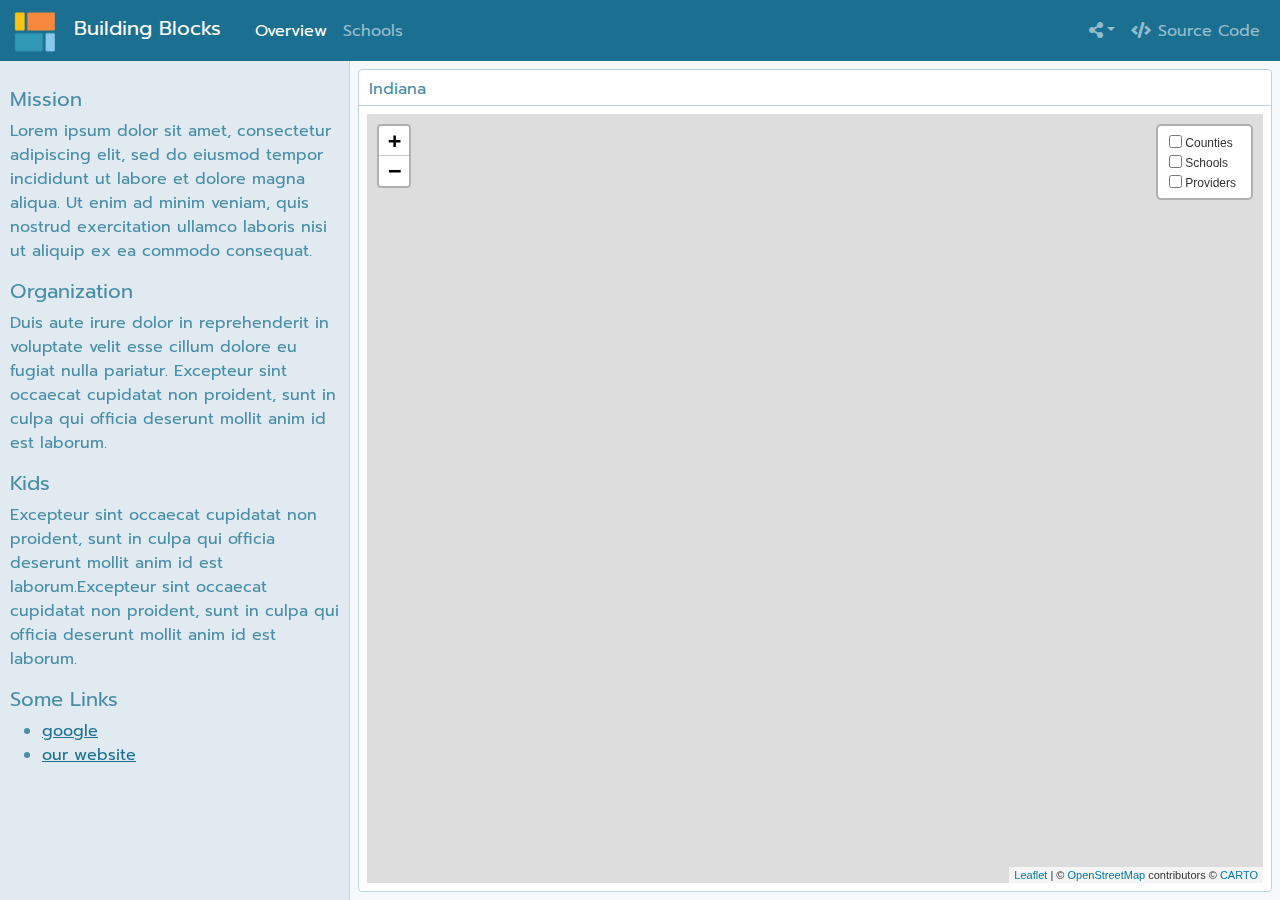
==== commit a58f0e45: "regenerate site" ====
--- a/docs/index.html
+++ b/docs/index.html
@@ -21,6 +21,9 @@
 window.FlexDashboardComponents = [];
 </script>
 
+<script id="flexdashboard-navbar" type="application/json">
+[{"icon":"fa-share-alt","items":[{"title":"Twitter","icon":"fa-twitter"},{"title":"Facebook","icon":"fa-facebook"},{"title":"LinkedIn","icon":"fa-linkedin"},{"title":"Pinterest","icon":"fa-pinterest"}]},{"title":"Source Code","icon":"fa-code","href":"source_embed","align":"right"}]
+</script>
 <script src="site_libs/header-attrs-2.13/header-attrs.js"></script>
 <script src="site_libs/jquery-3.6.0/jquery-3.6.0.min.js"></script>
 <meta name="viewport" content="width=device-width, initial-scale=1, shrink-to-fit=no" />
@@ -33,6 +36,12 @@
 <script src="site_libs/bs3compat-0.3.1.9000/bs3compat.js"></script>
 <link href="site_libs/flexdashboard-css-0.5.2.9000/flexdashboard-css.css" rel="stylesheet" />
 <script src="site_libs/stickytableheaders-0.1.19/jquery.stickytableheaders.min.js"></script>
+<link href="site_libs/font-awesome-5.1.0/css/all.css" rel="stylesheet" />
+<link href="site_libs/font-awesome-5.1.0/css/v4-shims.css" rel="stylesheet" />
+<link href="site_libs/featherlight-1.3.5/featherlight.min.css" rel="stylesheet" />
+<script src="site_libs/featherlight-1.3.5/featherlight.min.js"></script>
+<link href="site_libs/prism-1.4.1/prism.css" rel="stylesheet" />
+<script src="site_libs/prism-1.4.1/prism.js"></script>
 <script src="site_libs/htmlwidgets-1.5.4/htmlwidgets.js"></script>
 <link href="site_libs/leaflet-1.3.1/leaflet.css" rel="stylesheet" />
 <script src="site_libs/leaflet-1.3.1/leaflet.js"></script>
@@ -1902,6 +1911,25 @@
 <h1>Overview</h1>
 <div id="inputs" class="section level2 sidebar" data-width="350">
 <h2 class="sidebar">Inputs</h2>
+<h5>
+Mission
+</h5>
+<p>Lorem ipsum dolor sit amet, consectetur adipiscing elit, sed do eiusmod tempor incididunt ut labore et dolore magna aliqua. Ut enim ad minim veniam, quis nostrud exercitation ullamco laboris nisi ut aliquip ex ea commodo consequat.</p>
+<h5>
+Organization
+</h5>
+<p>Duis aute irure dolor in reprehenderit in voluptate velit esse cillum dolore eu fugiat nulla pariatur. Excepteur sint occaecat cupidatat non proident, sunt in culpa qui officia deserunt mollit anim id est laborum.</p>
+<h5>
+Kids
+</h5>
+<p>Excepteur sint occaecat cupidatat non proident, sunt in culpa qui officia deserunt mollit anim id est laborum.Excepteur sint occaecat cupidatat non proident, sunt in culpa qui officia deserunt mollit anim id est laborum.</p>
+<h5>
+Some Links
+</h5>
+<ul>
+<li><a href="https://www.google.com">google</a></li>
+<li><a href="https://www.buildingblocks.net">our website</a></li>
+</ul>
 </div>
 <div id="map" class="section level2">
 <h2>Map</h2>
@@ -1910,13 +1938,20 @@
 <div class="knitr-options" data-fig-width="576" data-fig-height="460">
 
 </div>
-<div id="htmlwidget-32fb43144a15ea80b8d2" style="width:576px;height:460.8px;" class="leaflet html-widget"></div>
-<script type="application/json" data-for="htmlwidget-32fb43144a15ea80b8d2">{"x":{"options":{"crs":{"crsClass":"L.CRS.EPSG3857","code":null,"proj4def":null,"projectedBounds":null,"options":{}}},"setView":[[38.5642143589001,-86.4571354650442],9,[]],"calls":[{"method":"addProviderTiles","args":["CartoDB.Positron",null,null,{"errorTileUrl":"","noWrap":false,"detectRetina":false}]},{"method":"addPolygons","args":[[[[{"lng":[-86.68571,-86.63191,-86.630818,-86.611706,-86.381395,-86.251684,-86.249885,-86.326341,-86.335904,-86.465931,-86.465605,-86.65665,-86.648319,-86.68571],"lat":[39.470063,39.441086,39.346948,39.340251,39.339752,39.341672,39.633645,39.632177,39.631985,39.630032,39.600769,39.601395,39.565874,39.470063]}]],[[{"lng":[-86.308701,-86.308674,-86.255045,-86.032817,-85.99462,-85.993317,-85.957102,-85.884776,-85.847893,-85.885643,-85.888334,-85.909677,-86.091705,-86.275281,-86.310058,-86.308701],"lat":[38.688101,38.422875,38.422685,38.417898,38.418345,38.48854,38.501949,38.503469,38.561269,38.575412,38.734443,38.757112,38.783399,38.763795,38.733131,38.688101]}]],[[{"lng":[-85.335643,-85.33603,-85.073861,-84.8026702061534,-84.8028596219514,-84.803234,-84.8036449822556,-84.8037035726169,-85.192094,-85.307781,-85.338552,-85.335643],"lat":[41.00525,40.917082,40.917823,40.922568713921,40.9893740520086,41.121414,41.2525616835482,41.2712583305706,41.264209,41.264158,41.17912,41.00525]}]],[[{"lng":[-86.07903,-86.080272,-85.860573,-85.798804,-85.799834,-85.686783,-85.684515,-85.952005,-86.085601,-86.07903],"lat":[39.079641,39.05027,39.04091,39.068536,39.128897,39.130859,39.350049,39.347373,39.344189,39.079641]}]],[[{"lng":[-85.862489,-85.576192,-85.576197,-85.578589,-85.862296,-85.861903,-85.862489],"lat":[39.943618,39.945756,40.077143,40.379524,40.378367,40.218936,39.943618]}]],[[{"lng":[-87.242097,-87.107653,-87.072369,-86.947663,-86.924186,-86.922943,-86.904252,-87.03542,-87.098771,-87.213267,-87.241463,-87.238551,-87.278553,-87.242097],"lat":[38.54493,38.537705,38.5147,38.490453,38.505358,38.817238,38.904204,38.90246,38.903974,38.807977,38.817476,38.743235,38.691343,38.54493]}]],[[{"lng":[-85.684181,-85.683198,-85.643841,-85.335643,-85.338552,-85.307781,-85.537209,-85.651928,-85.686574,-85.684181],"lat":[41.046716,41.001909,41.002305,41.00525,41.17912,41.264158,41.26631,41.294776,41.178376,41.046716]}]],[[{"lng":[-85.686783,-85.56632,-85.440054,-85.29654,-85.297575,-85.629327,-85.63063,-85.684515,-85.686783],"lat":[39.130859,39.132761,39.195617,39.268291,39.453275,39.45275,39.350205,39.350049,39.130859]}]],[[{"lng":[-85.44433,-85.219901,-85.206896,-85.206508,-85.200628,-85.201146,-85.390539,-85.447014,-85.44433],"lat":[40.37914,40.379034,40.388833,40.479373,40.495827,40.567242,40.566898,40.566929,40.37914]}]],[[{"lng":[-86.683002,-86.682277,-86.317474,-86.318133,-86.370066,-86.381395,-86.611706,-86.630818,-86.68561,-86.683002],"lat":[39.165746,38.992404,38.99087,39.04881,39.048375,39.339752,39.340251,39.346948,39.336043,39.165746]}]],[[{"lng":[-85.633228,-85.629327,-85.297575,-85.29811,-85.301584,-85.596916,-85.633491,-85.633228],"lat":[39.698462,39.45275,39.453275,39.525476,39.787579,39.786519,39.786177,39.698462]}]],[[{"lng":[-86.251684,-86.085601,-85.952005,-85.95208,-86.249885,-86.251684],"lat":[39.341672,39.344189,39.347373,39.638345,39.633645,39.341672]}]],[[{"lng":[-85.596916,-85.301584,-85.221118,-85.200945,-85.201473,-85.213543,-85.214386,-85.576197,-85.576192,-85.596678,-85.596916],"lat":[39.786519,39.787579,39.788449,39.873799,40.004521,40.015603,40.076889,40.077143,39.945756,39.872926,39.786519]}]],[[{"lng":[-85.068479,-84.8024138785794,-84.8021190322638,-84.802119,-84.8026702061534,-85.073861,-85.068479],"lat":[40.56824,40.5722128806467,40.7281459368726,40.728163,40.922568713921,40.917823,40.56824]}]],[[{"lng":[-86.679511,-86.570136,-86.571685,-86.460425,-86.4606,-86.461023,-86.4335700794087,-86.387216,-86.3564090219089,-86.321274,-86.253137,-86.255045,-86.308674,-86.308868,-86.614784,-86.681424,-86.679511],"lat":[38.263086,38.266328,38.207539,38.206825,38.201477,38.121097,38.0871478523782,38.124632,38.1352772306995,38.147418,38.2919,38.422685,38.422875,38.394069,38.395461,38.394767,38.263086]}]],[[{"lng":[-87.093676,-87.092148,-87.092563,-86.695637,-86.694665,-86.695353,-86.771293,-87.095357,-87.093676],"lat":[40.475745,40.366612,40.214806,40.214367,40.432156,40.561874,40.562082,40.562895,40.475745]}]],[[{"lng":[-86.695804,-86.39885,-86.356454,-86.242365,-86.242743,-86.242992,-86.309249,-86.375762,-86.694665,-86.695637,-86.695804],"lat":[40.178657,40.17719,40.178109,40.180778,40.215834,40.373661,40.431712,40.431851,40.432156,40.214367,40.178657]}]],[[{"lng":[-85.036087,-85.011882,-84.8161601949108,-84.8157059432555,-84.814129,-84.8141281379328,-85.022528,-85.034575,-85.036087],"lat":[39.526213,39.524298,39.5219681089929,39.5677216640274,39.726556,39.7266165116193,39.729179,39.714764,39.526213]}]],[[{"lng":[-85.194084,-84.8049581562396,-84.806082,-84.805883,-84.8251282838768,-85.196774200302,-85.194084],"lat":[41.526437,41.5301378133882,41.696089,41.760216,41.7601990063519,41.759870841803,41.526437]}]],[[{"lng":[-87.594745845406,-87.240379,-87.238964,-87.199012,-87.382418,-87.532385282791,-87.5316666819743,-87.531624,-87.531646,-87.578331,-87.600397,-87.594745845406],"lat":[39.259383616483,39.259064,39.52062,39.607137,39.607937,39.6073049442215,39.4771109927429,39.469378,39.347888,39.340343,39.312904,39.259383616483]}]],[[{"lng":[-86.581739,-86.525164,-86.373521,-86.374417,-86.165024,-86.169012,-86.468509,-86.581532,-86.581739],"lat":[40.735765,40.692419,40.69246,40.561361,40.562649,40.909836,40.909889,40.910925,40.735765]}]],[[{"lng":[-85.946436,-85.939525,-85.864791,-85.638587,-85.643841,-85.683198,-85.684181,-85.795814,-85.945561,-85.946436],"lat":[40.999195,40.650991,40.651693,40.653129,41.002305,41.001909,41.046716,41.043588,41.042876,40.999195]}]],[[{"lng":[-87.091006,-87.091542,-87.009477,-86.695127,-86.695071,-86.695804,-86.695637,-87.092563,-87.091006],"lat":[39.953009,39.867265,39.866705,39.864845,39.92277,40.178657,40.214367,40.214806,39.953009]}]],[[{"lng":[-86.526682,-86.486433,-86.524711,-86.466603,-86.467108,-86.059451,-86.0625630290106,-86.22607,-86.2260943449874,-86.501773,-86.5242197424429,-86.526682],"lat":[41.65044,41.570545,41.432886,41.432968,41.476459,41.479154,41.759653033158,41.760016,41.7600159591164,41.759553,41.7595721559735,41.65044]}]],[[{"lng":[-85.29811,-85.036087,-85.034575,-85.185089,-85.221118,-85.301584,-85.29811],"lat":[39.525476,39.526213,39.714764,39.715515,39.788449,39.787579,39.525476]}]],[[{"lng":[-87.7511059451205,-87.494169,-87.462884,-87.351833,-87.288884,-87.242097,-87.278553,-87.238551,-87.241463,-87.213267,-87.098771,-87.129882,-87.241027,-87.259256,-87.5287176636979,-87.54737,-87.5352570508085,-87.521681,-87.498948,-87.545538,-87.62012,-87.637752,-87.6483567630745,-87.660732,-87.654166,-87.714047,-87.74104,-87.7511059451205],"lat":[38.4188492084548,38.494622,38.532727,38.542247,38.51156,38.54493,38.691343,38.743235,38.817476,38.807977,38.903974,38.907315,38.907874,38.901649,38.9059437862892,38.875614,38.8524914649674,38.826576,38.757774,38.677613,38.639489,38.588512,38.5666287160576,38.541092,38.511911,38.47988,38.435576,38.4188492084548]}]],[[{"lng":[-85.863641,-85.862117,-85.862296,-85.578589,-85.44433,-85.447014,-85.448825,-85.638587,-85.864791,-85.863641],"lat":[40.565525,40.406889,40.378367,40.379524,40.37914,40.566929,40.653607,40.653129,40.651693,40.565525]}]],[[{"lng":[-86.466603,-86.467046,-86.077551,-86.054116,-86.05923,-86.059451,-86.467108,-86.466603],"lat":[41.432968,41.171442,41.172868,41.176368,41.435812,41.479154,41.476459,41.432968]}]],[[{"lng":[-87.7131573360969,-87.681633,-87.625851,-87.608479,-87.551277,-87.486347,-87.4487002885408,-87.473011,-87.467284,-87.688374,-87.700467,-87.7131573360969],"lat":[37.8830423995257,37.855917,37.851919,37.898794,37.925418,37.920218,37.9338545298067,38.035135,38.165403,38.168419,37.89889,37.8830423995257]}]],[[{"lng":[-87.532703,-87.532385282791,-87.382418,-87.395982,-87.353863,-87.420221,-87.440179,-87.406667,-87.49041,-87.531021612428,-87.532308,-87.5324544938843,-87.532703],"lat":[39.664868,39.6073049442215,39.607937,39.652866,39.862077,39.952452,39.961176,40.127508,40.127406,40.1480353967457,40.011587,39.8829991187823,39.664868]}]],[[{"lng":[-86.683102,-86.308701,-86.310058,-86.275281,-86.280389,-86.317474,-86.682277,-86.682853,-86.683102],"lat":[38.686561,38.688101,38.733131,38.763795,38.991028,38.99087,38.992404,38.904697,38.686561]}]],[[{"lng":[-85.951721,-85.633228,-85.633491,-85.596916,-85.596678,-85.576192,-85.862489,-85.937587,-85.938067,-85.953683,-85.951721],"lat":[39.697136,39.698462,39.786177,39.786519,39.872926,39.945756,39.943618,39.927137,39.869812,39.856117,39.697136]}]],[[{"lng":[-87.353863,-87.395982,-87.382418,-87.199012,-87.013062,-87.009477,-87.091542,-87.091006,-87.420221,-87.353863],"lat":[39.862077,39.652866,39.607937,39.607137,39.604787,39.866705,39.867265,39.953009,39.952452,39.862077]}]],[[{"lng":[-85.444897,-85.203166,-85.135832,-85.132508,-85.065574,-85.217883,-85.29654,-85.440054,-85.444897],"lat":[38.912998,38.913803,38.929578,38.948055,39.307232,39.308474,39.268291,39.195617,38.912998]}]],[[{"lng":[-86.242365,-86.240736,-85.937587,-85.862489,-85.861903,-86.242743,-86.242365],"lat":[40.180778,39.926062,39.927137,39.943618,40.218936,40.215834,40.180778]}]],[[{"lng":[-87.09839,-87.097069,-87.095357,-86.771293,-86.750011,-86.581739,-86.581532,-86.930759,-86.987438,-86.986438,-87.099793,-87.09839],"lat":[40.736541,40.714401,40.562895,40.562082,40.736027,40.735765,40.910925,40.912418,40.912177,40.837921,40.837607,40.736541]}]],[[{"lng":[-87.5267678862275,-87.5266481580824,-87.393657,-87.275882,-87.218862,-87.2227999491184,-87.261536,-87.365439,-87.415816,-87.470742,-87.524044,-87.52494,-87.5254093533475,-87.526768,-87.5267678862275],"lat":[41.2980516024792,41.1660899445116,41.16283,41.218595,41.242027,41.62888983896,41.620336,41.629536,41.688183,41.672835,41.708335,41.529735,41.4702806660617,41.298177,41.2980516024792]}]],[[{"lng":[-85.576197,-85.214386,-85.218758,-85.219901,-85.44433,-85.578589,-85.576197],"lat":[40.077143,40.076889,40.306706,40.379034,40.37914,40.379524,40.077143]}]],[[{"lng":[-85.638587,-85.448825,-85.334667,-85.33603,-85.335643,-85.643841,-85.638587],"lat":[40.653129,40.653607,40.654413,40.917082,41.00525,41.002305,40.653129]}]],[[{"lng":[-86.930759,-86.581532,-86.468509,-86.467046,-86.93017,-86.930759],"lat":[40.912418,40.910925,40.909889,41.171442,41.172318,40.912418]}]],[[{"lng":[-86.242992,-86.242743,-85.861903,-85.862296,-85.862117,-86.060645,-86.242812,-86.242992],"lat":[40.373661,40.215834,40.218936,40.378367,40.406889,40.405198,40.402914,40.373661]}]],[[{"lng":[-85.654747,-85.194084,-85.196774200302,-85.232835,-85.2921788113335,-85.6597502379909,-85.654747],"lat":[41.523347,41.526437,41.759870841803,41.759839,41.7597552747018,41.759236686047,41.523347]}]],[[{"lng":[-85.885643,-85.847893,-85.793584,-85.719718,-85.56998,-85.57093,-85.683338,-85.683839,-85.733191,-85.795357,-85.804554,-85.869559,-85.888334,-85.885643],"lat":[38.575412,38.561269,38.604814,38.60554,38.606155,38.678706,38.736731,38.815406,38.831812,38.807508,38.779906,38.726171,38.734443,38.575412]}]],[[{"lng":[-86.059451,-86.05923,-85.653507,-85.654747,-85.6597502379909,-85.7913349619628,-85.791363,-86.0625630290106,-86.059451],"lat":[41.479154,41.435812,41.436856,41.523347,41.759236686047,41.7590510395575,41.759051,41.759653033158,41.479154]}]],[[{"lng":[-87.473011,-87.4487002885408,-87.418585,-87.331765,-87.304057452442,-87.270387407739,-87.268003,-87.072332,-87.017453,-87.01749,-87.073067,-87.298388,-87.316893,-87.31703,-87.466744,-87.467284,-87.473011],"lat":[38.035135,37.9338545298067,37.944763,37.908253,37.8934325491223,37.87542282659,37.924766,38.11828,38.118301,38.20358,38.232596,38.231671,38.246077,38.201753,38.201286,38.165403,38.035135]}]],[[{"lng":[-86.375762,-86.309249,-86.242992,-86.242812,-86.060645,-85.862117,-85.863641,-86.013325,-86.165024,-86.374417,-86.375762],"lat":[40.431851,40.431712,40.373661,40.402914,40.405198,40.406889,40.565525,40.564128,40.562649,40.561361,40.431851]}]],[[{"lng":[-87.270387407739,-87.25525,-87.180063,-87.137502,-87.105614,-87.057836,-87.043049,-87.010315,-86.9777414251102,-86.927747,-86.875874,-86.8135795707459,-86.798293,-86.772367,-86.791497,-87.01749,-87.017453,-87.072332,-87.268003,-87.270387407739],"lat":[37.87542282659,37.867326,37.841375,37.807264,37.767631,37.827457,37.875049,37.919668,37.9256992083727,37.934956,37.97077,37.9960671327985,38.015528,37.998165,38.20513,38.20358,38.118301,38.11828,37.924766,37.87542282659]}]],[[{"lng":[-85.221118,-85.185089,-85.034575,-85.022528,-84.8141281379328,-84.8114171063805,-84.8101612384745,-85.201473,-85.200945,-85.221118],"lat":[39.788449,39.715515,39.714764,39.729179,39.7266165116193,39.9169136295798,40.0050675438482,40.004521,39.873799,39.788449]}]],[[{"lng":[-87.240737,-87.054578,-87.053646,-86.942473,-86.939981,-87.014533,-87.013062,-87.199012,-87.238964,-87.240379,-87.240737],"lat":[39.171773,39.168086,39.342621,39.342043,39.473345,39.473572,39.604787,39.607137,39.52062,39.259064,39.171773]}]],[[{"lng":[-86.370066,-86.318133,-86.080272,-86.07903,-86.085601,-86.251684,-86.381395,-86.370066],"lat":[39.048375,39.04881,39.05027,39.079641,39.344189,39.341672,39.339752,39.048375]}]],[[{"lng":[-87.054578,-86.683002,-86.68561,-86.630818,-86.63191,-86.68571,-86.939981,-86.942473,-87.053646,-87.054578],"lat":[39.168086,39.165746,39.336043,39.346948,39.441086,39.470063,39.473345,39.342043,39.342621,39.168086]}]],[[{"lng":[-85.214386,-85.213543,-85.201473,-84.8101612384745,-84.808706,-84.8049173025784,-85.218758,-85.214386],"lat":[40.076889,40.015603,40.004521,40.0050675438482,40.107216,40.3100959150341,40.306706,40.076889]}]],[[{"lng":[-87.5270652633992,-87.093676,-87.095357,-87.097069,-87.09839,-87.267298,-87.5261364904237,-87.526292,-87.5268757732538,-87.5270652633992],"lat":[40.4768822924615,40.475745,40.562895,40.714401,40.736541,40.736582,40.7368850814229,40.535409,40.4912244096904,40.4768822924615]}]],[[{"lng":[-85.218758,-84.8049173025784,-84.8041205270149,-84.804119,-84.8029313665713,-84.802547,-84.8024138785794,-85.068479,-85.201146,-85.200628,-85.206508,-85.206896,-85.219901,-85.218758],"lat":[40.306706,40.3100959150341,40.3527622302971,40.352844,40.4653866217198,40.50181,40.5722128806467,40.56824,40.567242,40.495827,40.479373,40.388833,40.379034,40.306706]}]],[[{"lng":[-86.032556,-85.955199,-85.958023,-85.8959128763279,-85.894764,-85.839664,-85.816164,-85.794501505519,-85.761024,-85.807716,-85.99462,-86.032817,-86.032556],"lat":[38.330883,38.257806,38.185995,38.1799188193363,38.188469,38.23977,38.282969,38.2779525587226,38.350425,38.40437,38.418345,38.417898,38.330883]}]],[[{"lng":[-85.192094,-84.8037035726169,-84.804133,-84.8042532576115,-84.8049581562396,-85.194084,-85.192094],"lat":[41.264209,41.2712583305706,41.408292,41.4260497115499,41.5301378133882,41.526437,41.264209]}]],[[{"lng":[-87.073067,-87.01749,-86.791497,-86.792152,-86.679511,-86.681424,-86.682359,-86.837462,-86.885716,-86.924186,-86.947663,-87.072369,-87.073067],"lat":[38.232596,38.20358,38.20513,38.2491,38.263086,38.394767,38.526378,38.526468,38.494866,38.505358,38.490453,38.5147,38.232596]}]],[[{"lng":[-85.2017606225486,-85.187278,-85.146861,-85.071928,-85.0210522365665,-84.962535,-84.856904,-84.812877,-84.803247,-84.7987011365099,-84.786406,-84.830472,-84.8643271879881,-85.140312,-85.135832,-85.203166,-85.2017606225486],"lat":[38.6974407918463,38.687609,38.695427,38.741567,38.7585272930799,38.778035,38.790224,38.786087,38.850723,38.8592249335163,38.88222,38.897256,38.9137941412077,38.903194,38.929578,38.913803,38.6974407918463]}]],[[{"lng":[-87.6383674685664,-87.625379,-87.572588,-87.579117,-87.529496,-87.527645,-87.5287176636979,-87.259256,-87.241027,-87.240737,-87.240379,-87.594745845406,-87.593486,-87.577029,-87.640435,-87.6383674685664],"lat":[39.1578118692748,39.101806,39.057286,39.001607,38.971925,38.907688,38.9059437862892,38.901649,38.907874,39.171773,39.259064,39.259383616483,39.247452,39.211123,39.166727,39.1578118692748]}]],[[{"lng":[-87.9702008408039,-87.799169,-87.799677,-87.688374,-87.467284,-87.466744,-87.31703,-87.316893,-87.316219,-87.407583,-87.462486,-87.462884,-87.494169,-87.7511059451205,-87.779996,-87.831972,-87.908542,-87.968968,-87.9702008408039],"lat":[38.2302710583858,38.22858,38.201944,38.168419,38.165403,38.201286,38.201753,38.246077,38.381474,38.375501,38.46561,38.532727,38.494622,38.4188492084548,38.370842,38.307241,38.268581,38.237389,38.2302710583858]}]],[[{"lng":[-87.267298,-87.09839,-87.099793,-86.986438,-86.987438,-86.930759,-86.93017,-86.930079,-87.131245,-87.218862,-87.275882,-87.267298],"lat":[40.736582,40.736541,40.837607,40.837921,40.912177,40.912418,41.172318,41.236798,41.286261,41.242027,41.218595,40.736582]}]],[[{"lng":[-86.169012,-86.165024,-86.013325,-85.863641,-85.864791,-85.939525,-85.946436,-86.168459,-86.169012],"lat":[40.909836,40.562649,40.564128,40.565525,40.651693,40.650991,40.999195,40.996097,40.909836]}]],[[{"lng":[-87.531021612428,-87.49041,-87.406667,-87.438755,-87.244898,-87.092148,-87.093676,-87.5270652633992,-87.530054,-87.531021612428],"lat":[40.1480353967457,40.127406,40.127508,40.165694,40.309252,40.366612,40.475745,40.4768822924615,40.250671,40.1480353967457]}]],[[{"lng":[-86.810913,-86.779993,-86.722247,-86.658374,-86.6467093891411,-86.615215,-86.599848,-86.509368,-86.525174,-86.521825,-86.4880524671283,-86.471903,-86.434046,-86.4335700794087,-86.461023,-86.4606,-86.460425,-86.571685,-86.570136,-86.679511,-86.792152,-86.791497,-86.772367,-86.798293,-86.8135795707459,-86.810913],"lat":[37.99715,37.956522,37.892648,37.869376,37.8649113991803,37.852857,37.906754,37.902887,37.968228,38.038327,38.0436653088997,38.046218,38.086763,38.0871478523782,38.121097,38.201477,38.206825,38.207539,38.266328,38.263086,38.2491,38.20513,37.998165,38.015528,37.9960671327985,37.99715]}]],[[{"lng":[-85.097021,-84.998111,-84.8775702820623,-84.897171,-84.860689,-84.820157,-84.820159,-84.8188774692751,-85.065574,-85.132508,-85.097021],"lat":[38.935351,38.99654,39.0312628990423,39.052407,39.07814,39.10548,39.227225,39.3051435835594,39.307232,38.948055,38.935351]}]],[[{"lng":[-86.924186,-86.885716,-86.837462,-86.682359,-86.683102,-86.682853,-86.904252,-86.922943,-86.924186],"lat":[38.505358,38.494866,38.526468,38.526378,38.686561,38.904697,38.904204,38.817238,38.505358]}]],[[{"lng":[-85.140312,-84.8643271879881,-84.877762,-84.832617,-84.849445,-84.8775702820623,-84.998111,-85.097021,-85.132508,-85.135832,-85.140312],"lat":[38.903194,38.9137941412077,38.920357,38.96146,39.000923,39.0312628990423,38.99654,38.935351,38.948055,38.929578,38.903194]}]],[[{"lng":[-85.683338,-85.57093,-85.56998,-85.496666,-85.4314160707522,-85.43617,-85.438742,-85.448862,-85.400481,-85.340953,-85.3326407337514,-85.275454,-85.238665,-85.2017606225486,-85.203166,-85.444897,-85.5382,-85.537431,-85.628855,-85.683839,-85.683338],"lat":[38.736731,38.678706,38.606155,38.606736,38.5862856131089,38.598292,38.659319,38.713368,38.73598,38.733893,38.7348167543477,38.741172,38.722494,38.6974407918463,38.913803,38.912998,38.912217,38.88278,38.817583,38.815406,38.736731]}]],[[{"lng":[-85.653507,-85.653227,-85.651928,-85.537209,-85.307781,-85.192094,-85.194084,-85.654747,-85.653507],"lat":[41.436856,41.351195,41.294776,41.26631,41.264158,41.264209,41.526437,41.523347,41.436856]}]],[[{"lng":[-86.278656,-86.206439,-86.095766,-86.033386,-85.9973516597543,-85.976028,-85.9517264381006,-85.922395,-85.905164,-85.8959128763279,-85.958023,-85.955199,-86.032556,-86.032817,-86.255045,-86.253137,-86.321274,-86.278656],"lat":[38.098509,38.021876,38.00893,37.970382,37.9912256022991,38.00356,38.0149416294697,38.028679,38.11107,38.1799188193363,38.185995,38.257806,38.330883,38.417898,38.422685,38.2919,38.147418,38.098509]}]],[[{"lng":[-86.771293,-86.695353,-86.694665,-86.375762,-86.374417,-86.373521,-86.525164,-86.581739,-86.750011,-86.771293],"lat":[40.562082,40.561874,40.432156,40.431851,40.561361,40.69246,40.692419,40.735765,40.736027,40.562082]}]],[[{"lng":[-85.447014,-85.390539,-85.201146,-85.068479,-85.073861,-85.33603,-85.334667,-85.448825,-85.447014],"lat":[40.566929,40.566898,40.567242,40.56824,40.917823,40.917082,40.654413,40.653607,40.566929]}]],[[{"lng":[-86.682359,-86.681424,-86.614784,-86.308868,-86.308674,-86.308701,-86.683102,-86.682359],"lat":[38.526378,38.394767,38.395461,38.394069,38.422875,38.688101,38.686561,38.526378]}]],[[{"lng":[-86.317474,-86.280389,-86.275281,-86.091705,-85.909677,-85.888334,-85.869559,-85.804554,-85.795357,-85.798804,-85.860573,-86.080272,-86.318133,-86.317474],"lat":[38.99087,38.991028,38.763795,38.783399,38.757112,38.734443,38.726171,38.779906,38.807508,39.068536,39.04091,39.05027,39.04881,38.99087]}]],[[{"lng":[-86.695127,-86.687406,-86.643014,-86.65665,-86.465605,-86.465931,-86.335904,-86.326341,-86.327297,-86.325373,-86.326293,-86.355262,-86.695071,-86.695127],"lat":[39.864845,39.630437,39.618029,39.601395,39.600769,39.630032,39.631985,39.632177,39.822722,39.866176,39.924029,39.924041,39.92277,39.864845]}]],[[{"lng":[-85.798804,-85.795357,-85.733191,-85.683839,-85.628855,-85.537431,-85.5382,-85.444897,-85.440054,-85.56632,-85.686783,-85.799834,-85.798804],"lat":[39.068536,38.807508,38.831812,38.815406,38.817583,38.88278,38.912217,38.912998,39.195617,39.132761,39.130859,39.128897,39.068536]}]],[[{"lng":[-85.297575,-85.29654,-85.217883,-85.065574,-84.8188774692751,-84.8188770978104,-84.817453,-84.8161601949108,-85.011882,-85.036087,-85.29811,-85.297575],"lat":[39.453275,39.268291,39.308474,39.307232,39.3051435835594,39.3051661690523,39.391753,39.5219681089929,39.524298,39.526213,39.525476,39.453275]}]],[[{"lng":[-85.99462,-85.807716,-85.761024,-85.794501505519,-85.750962,-85.683561,-85.646201,-85.6344441449773,-85.621625,-85.587758,-85.498866,-85.474354,-85.433136,-85.432981047742,-85.4156,-85.4314160707522,-85.496666,-85.56998,-85.719718,-85.793584,-85.847893,-85.884776,-85.957102,-85.993317,-85.99462],"lat":[38.418345,38.40437,38.350425,38.2779525587226,38.26787,38.295469,38.342916,38.3783994475748,38.417089,38.450495,38.468242,38.504074,38.523914,38.5241121702949,38.546341,38.5862856131089,38.606736,38.606155,38.60554,38.604814,38.561269,38.503469,38.501949,38.48854,38.418345]}]],[[{"lng":[-87.218862,-87.131245,-86.930079,-86.9328490284944,-87.027888,-87.125835,-87.2227999491184,-87.218862],"lat":[41.242027,41.286261,41.236798,41.7164969379022,41.674661,41.650302,41.62888983896,41.242027]}]],[[{"lng":[-88.067364,-88.02803,-87.970262,-87.935861,-87.903804,-87.938128,-87.9253933817098,-87.921744,-87.87254,-87.808013,-87.723635,-87.7131573360969,-87.700467,-87.688374,-87.799677,-87.799169,-87.9702008408039,-87.975819,-87.927468,-87.96221,-87.98877,-88.030884,-88.016311,-88.040861,-88.0594711307875,-88.067364],"lat":[37.856051,37.799224,37.781856,37.789703,37.817762,37.870651,37.8995914771373,37.907885,37.920999,37.875191,37.892058,37.8830423995257,37.89889,38.168419,38.201944,38.22858,38.2302710583858,38.197834,38.151946,38.100054,38.055591,38.030713,37.961574,37.891767,37.8666875964907,37.856051]}]],[[{"lng":[-86.695071,-86.355262,-86.326293,-86.240736,-86.242365,-86.356454,-86.39885,-86.695804,-86.695071],"lat":[39.92277,39.924041,39.924029,39.926062,40.180778,40.178109,40.17719,40.178657,39.92277]}]],[[{"lng":[-87.462486,-87.407583,-87.316219,-87.316893,-87.298388,-87.073067,-87.072369,-87.107653,-87.242097,-87.288884,-87.351833,-87.462884,-87.462486],"lat":[38.46561,38.375501,38.381474,38.246077,38.231671,38.232596,38.5147,38.537705,38.54493,38.51156,38.542247,38.532727,38.46561]}]],[[{"lng":[-87.52652,-87.526463234368,-87.526014,-87.5261364904237,-87.267298,-87.275882,-87.393657,-87.5266481580824,-87.52652],"lat":[41.024837,41.0103365222041,40.895582,40.7368850814229,40.736582,41.218595,41.16283,41.1660899445116,41.024837]}]],[[{"lng":[-85.952005,-85.684515,-85.63063,-85.629327,-85.633228,-85.951721,-85.95208,-85.952005],"lat":[39.347373,39.350049,39.350205,39.45275,39.698462,39.697136,39.638345,39.347373]}]],[[{"lng":[-87.241027,-87.129882,-87.098771,-87.03542,-86.904252,-86.682853,-86.682277,-86.683002,-87.054578,-87.240737,-87.241027],"lat":[38.907874,38.907315,38.903974,38.90246,38.904204,38.904697,38.992404,39.165746,39.168086,39.171773,38.907874]}]],[[{"lng":[-86.93017,-86.467046,-86.466603,-86.524711,-86.642542,-86.739995,-86.814652,-86.870265,-86.930079,-86.93017],"lat":[41.172318,41.171442,41.432968,41.432886,41.432639,41.321708,41.273501,41.264553,41.236798,41.172318]}]],[[{"lng":[-87.420221,-87.091006,-87.092563,-87.092148,-87.244898,-87.438755,-87.406667,-87.440179,-87.420221],"lat":[39.952452,39.953009,40.214806,40.366612,40.309252,40.165694,40.127508,39.961176,39.952452]}]],[[{"lng":[-86.930079,-86.870265,-86.814652,-86.739995,-86.642542,-86.524711,-86.486433,-86.526682,-86.5242197424429,-86.640044,-86.6413229205208,-86.824828,-86.90913,-86.9328490284944,-86.930079],"lat":[41.236798,41.264553,41.273501,41.321708,41.432639,41.432886,41.570545,41.65044,41.7595721559735,41.759671,41.7596749381428,41.76024,41.726938,41.7164969379022,41.236798]}]],[[{"lng":[-86.075939,-85.945561,-85.795814,-85.684181,-85.686574,-85.651928,-85.653227,-85.653507,-86.05923,-86.054116,-86.077551,-86.075939],"lat":[41.084878,41.042876,41.043588,41.046716,41.178376,41.294776,41.351195,41.436856,41.435812,41.176368,41.172868,41.084878]}]],[[{"lng":[-86.468509,-86.169012,-86.168459,-85.946436,-85.945561,-86.075939,-86.077551,-86.467046,-86.468509],"lat":[40.909889,40.909836,40.996097,40.999195,41.042876,41.084878,41.172868,41.171442,40.909889]}]],[[{"lng":[-86.326341,-86.249885,-85.95208,-85.951721,-85.953683,-85.938067,-85.937587,-86.240736,-86.326293,-86.325373,-86.327297,-86.326341],"lat":[39.632177,39.633645,39.638345,39.697136,39.856117,39.869812,39.927137,39.926062,39.924029,39.866176,39.822722,39.632177]}]],[[{"lng":[-87.014533,-86.939981,-86.68571,-86.648319,-86.65665,-86.643014,-86.687406,-86.695127,-87.009477,-87.013062,-87.014533],"lat":[39.473572,39.473345,39.470063,39.565874,39.601395,39.618029,39.630437,39.864845,39.866705,39.604787,39.473572]}]]],null,"Counties",{"interactive":true,"className":"","stroke":true,"color":"#808080","weight":1,"opacity":1,"fill":true,"fillColor":"#808080","fillOpacity":0.2,"smoothFactor":1,"noClip":false},["Morgan","Washington","Allen","Bartholomew","Madison","Daviess","Whitley","Decatur","Blackford","Monroe","Rush","Johnson","Henry","Adams","Crawford","Tippecanoe","Clinton","Union","Steuben","Vigo","Cass","Wabash","Montgomery","St. Joseph","Fayette","Knox","Grant","Marshall","Vanderburgh","Vermillion","Lawrence","Hancock","Parke","Ripley","Hamilton","White","Lake","Delaware","Huntington","Pulaski","Tipton","LaGrange","Scott","Elkhart","Warrick","Howard","Spencer","Wayne","Clay","Brown","Owen","Randolph","Benton","Jay","Floyd","DeKalb","Dubois","Switzerland","Sullivan","Gibson","Jasper","Miami","Warren","Perry","Dearborn","Martin","Ohio","Jefferson","Noble","Harrison","Carroll","Wells","Orange","Jackson","Hendricks","Jennings","Franklin","Clark","Porter","Posey","Boone","Pike","Newton","Shelby","Greene","Starke","Fountain","LaPorte","Kosciusko","Fulton","Marion","Putnam"],null,null,{"interactive":false,"permanent":false,"direction":"auto","opacity":1,"offset":[0,0],"textsize":"10px","textOnly":false,"className":"","sticky":true},null]},{"method":"addPolygons","args":[[[[{"lng":[-86.987348,-86.987282,-86.987194,-86.986836,-86.986438,-86.978447,-86.96728,-86.929774,-86.929821,-86.93033,-86.93033,-86.930175,-86.930858,-86.92912,-86.92875,-86.92878,-86.92804,-86.885253,-86.833221,-86.83368,-86.81456,-86.81474,-86.814734,-86.81465,-86.81446,-86.8143,-86.81428,-86.80813,-86.80338,-86.797827,-86.79694,-86.791391,-86.791361,-86.791472,-86.745141,-86.7159,-86.69655,-86.69654,-86.69655,-86.69655,-86.69661,-86.696634,-86.69674,-86.699718,-86.710873,-86.711285,-86.77585,-86.799764,-86.803693,-86.815097,-86.853412,-86.872759,-86.87875,-86.930759,-86.941564,-86.987438,-86.987348],"lat":[40.896213,40.892837,40.881735,40.852364,40.837921,40.837877,40.83815,40.838758,40.837258,40.8239,40.8232,40.813778,40.80946,40.75049,40.73608,40.73596,40.72091,40.721276,40.721734,40.737168,40.737514,40.74505,40.746856,40.781245,40.814578,40.82228,40.82613,40.8261,40.82598,40.826117,40.826122,40.826154,40.823992,40.823085,40.822516,40.82185,40.82188,40.825229,40.832444,40.8433,40.85446,40.862806,40.91223,40.912238,40.912183,40.91218,40.91246,40.912489,40.91249,40.91248,40.912445,40.912438,40.91242,40.912418,40.912292,40.912177,40.896213]}]],[[{"lng":[-87.092516,-87.092708,-87.092709,-87.09223,-87.092546,-87.092531,-87.092563,-87.073611,-87.035712,-87.003748,-86.979673,-86.97887,-86.969811,-86.961113,-86.94086,-86.937478,-86.923342,-86.877663,-86.87598,-86.86696,-86.81899,-86.809485,-86.789628,-86.742819,-86.720601,-86.705264,-86.695637,-86.695544,-86.695297,-86.695287,-86.695289,-86.69526,-86.695253,-86.695256,-86.695208,-86.69516,-86.695159,-86.695064,-86.694915,-86.694897,-86.69483,-86.694667,-86.694622,-86.694669,-86.6946,-86.694606,-86.694624,-86.694665,-86.694711,-86.694714,-86.694747,-86.694769,-86.694822,-86.694896,-86.69516,-86.695156,-86.695279,-86.695298,-86.695353,-86.697605,-86.698181,-86.728484,-86.752509,-86.764906,-86.771293,-86.773458,-86.778104,-86.817191,-86.84949,-86.854608,-86.868993,-86.892509,-86.911191,-86.924946,-86.943797,-86.981549,-86.9916,-87.001196,-87.001099,-87.000872,-87.001059,-87.000736,-86.999264,-86.999286,-86.999128,-86.999182,-87.005457,-87.006191,-87.013998,-87.013974,-87.018704,-87.019373,-87.020755,-87.021466,-87.014951,-87.011551,-87.009164,-87.009076,-86.999282,-86.999226,-87.034761,-87.034958,-87.036442,-87.037116,-87.036414,-87.038009,-87.041978,-87.045215,-87.045383,-87.049122,-87.056361,-87.059921,-87.059909,-87.055503,-87.047855,-87.045625,-87.038676,-87.03192,-87.021833,-87.013666,-86.999053,-86.998955,-86.999563,-87.002719,-87.008369,-87.014454,-87.019169,-87.023635,-87.025862,-87.029407,-87.036178,-87.042439,-87.04483,-87.049469,-87.056951,-87.059984,-87.064069,-87.068286,-87.071016,-87.072681,-87.075108,-87.077365,-87.077774,-87.079898,-87.08101,-87.087122,-87.088421,-87.088754,-87.092148,-87.092203,-87.092823,-87.092516],"lat":[40.301565,40.260368,40.258391,40.249437,40.236637,40.229311,40.214806,40.214758,40.214739,40.214795,40.214863,40.214845,40.214867,40.214879,40.214808,40.215009,40.215047,40.214931,40.214933,40.214918,40.214869,40.214856,40.214741,40.214505,40.214477,40.214412,40.214367,40.221646,40.243435,40.24877,40.255136,40.257602,40.258211,40.262192,40.281342,40.301198,40.315893,40.351303,40.354359,40.359519,40.366797,40.388649,40.40312,40.411036,40.417659,40.419627,40.424863,40.432156,40.446535,40.448182,40.461767,40.468045,40.475079,40.482036,40.532603,40.533134,40.547418,40.556276,40.561874,40.561881,40.561883,40.561982,40.562047,40.56209,40.562082,40.562086,40.562045,40.562093,40.561844,40.561793,40.561666,40.561601,40.561338,40.561588,40.56171,40.561989,40.562133,40.562206,40.500048,40.494783,40.49027,40.475727,40.475497,40.46828,40.458048,40.454382,40.453819,40.45091,40.450273,40.452894,40.453014,40.447828,40.447844,40.44613,40.445331,40.445827,40.445871,40.438539,40.438678,40.423673,40.424466,40.422845,40.423024,40.421055,40.418816,40.417871,40.421075,40.421177,40.422009,40.423724,40.422232,40.42226,40.417288,40.416429,40.417611,40.418218,40.416011,40.417393,40.418042,40.416968,40.4167,40.415283,40.407379,40.407107,40.408078,40.410219,40.412986,40.415131,40.415466,40.41502,40.412348,40.409301,40.40862,40.408451,40.409665,40.408702,40.405854,40.403554,40.400349,40.395456,40.391661,40.386987,40.384184,40.382877,40.381242,40.376764,40.375036,40.371493,40.366612,40.353423,40.309336,40.301565]},{"lng":[-86.934483,-86.934567,-86.934597,-86.933904,-86.933906,-86.924579,-86.921399,-86.915647,-86.915644,-86.915547,-86.911261,-86.90489,-86.899683,-86.899528,-86.899528,-86.899529,-86.899548,-86.899647,-86.900767,-86.901365,-86.901709,-86.901873,-86.90262,-86.902867,-86.902927,-86.899324,-86.899091,-86.89947,-86.899702,-86.903106,-86.903098,-86.901005,-86.89969,-86.899335,-86.897262,-86.897635,-86.897999,-86.898199,-86.900137,-86.901139,-86.901345,-86.90207,-86.901686,-86.902579,-86.897762,-86.897251,-86.898579,-86.898943,-86.899111,-86.902351,-86.907484,-86.909277,-86.910252,-86.910342,-86.913608,-86.91381,-86.913786,-86.913777,-86.913729,-86.910337,-86.910331,-86.910381,-86.910386,-86.913979,-86.914095,-86.915822,-86.916111,-86.916105,-86.916105,-86.916689,-86.916676,-86.916666,-86.919138,-86.919603,-86.919624,-86.919713,-86.919856,-86.919728,-86.919218,-86.919197,-86.916738,-86.916701,-86.915065,-86.915026,-86.915327,-86.915518,-86.915902,-86.917271,-86.918405,-86.919644,-86.924613,-86.924504,-86.921603,-86.923152,-86.924453,-86.924698,-86.925424,-86.928177,-86.929841,-86.933213,-86.933304,-86.935289,-86.934483],"lat":[40.462715,40.464997,40.467812,40.467816,40.467907,40.468033,40.468089,40.468894,40.469232,40.469018,40.469028,40.469042,40.469008,40.469004,40.468791,40.467829,40.465351,40.464638,40.461726,40.460159,40.45922,40.458674,40.457249,40.456857,40.45674,40.45672,40.457214,40.452389,40.452208,40.452525,40.451917,40.449939,40.448262,40.440436,40.43693,40.435237,40.43442,40.433995,40.427772,40.427537,40.427139,40.42587,40.425744,40.424297,40.424848,40.42201,40.419082,40.418478,40.418256,40.418789,40.417086,40.416683,40.416605,40.416601,40.416781,40.420341,40.422192,40.423285,40.424134,40.424019,40.426019,40.427935,40.428046,40.43136,40.431355,40.431337,40.431344,40.427991,40.427766,40.427782,40.425663,40.424187,40.424198,40.424216,40.427296,40.431412,40.432947,40.432944,40.432935,40.431464,40.431448,40.431451,40.431444,40.432291,40.436188,40.436823,40.437415,40.438892,40.438733,40.438759,40.438817,40.446114,40.445999,40.447992,40.449635,40.450465,40.450833,40.45408,40.455201,40.460282,40.460404,40.462928,40.462715]},{"lng":[-86.906424,-86.903909,-86.898604,-86.89769,-86.897595,-86.89736,-86.896009,-86.896153,-86.895893,-86.895096,-86.890097,-86.887552,-86.885788,-86.884764,-86.882016,-86.881378,-86.877609,-86.875036,-86.873369,-86.871438,-86.8692,-86.868685,-86.868076,-86.866825,-86.865773,-86.865473,-86.864122,-86.853281,-86.851599,-86.853114,-86.852322,-86.853286,-86.853196,-86.850016,-86.84893,-86.845948,-86.841846,-86.839747,-86.837302,-86.835971,-86.831775,-86.830414,-86.829671,-86.831258,-86.833244,-86.833307,-86.831647,-86.829913,-86.827969,-86.825321,-86.824795,-86.821245,-86.819234,-86.817894,-86.820983,-86.821065,-86.816963,-86.816047,-86.812648,-86.811087,-86.810987,-86.810654,-86.810536,-86.814777,-86.814779,-86.82054,-86.831712,-86.831756,-86.828803,-86.828508,-86.828162,-86.828094,-86.827956,-86.831073,-86.831223,-86.832549,-86.83744,-86.843308,-86.845284,-86.846304,-86.857447,-86.857619,-86.857428,-86.86206,-86.865824,-86.865285,-86.865283,-86.866601,-86.866636,-86.866608,-86.866672,-86.866001,-86.866708,-86.866663,-86.875947,-86.880743,-86.885412,-86.894837,-86.894896,-86.894977,-86.895117,-86.895243,-86.895302,-86.899928,-86.901701,-86.905637,-86.906597,-86.906435,-86.906209,-86.906235,-86.907062,-86.906424],"lat":[40.407605,40.409635,40.416099,40.41779,40.417855,40.418204,40.421035,40.424821,40.425262,40.432339,40.432522,40.437303,40.437294,40.44039,40.440187,40.440191,40.441835,40.44673,40.446789,40.445081,40.443696,40.443727,40.443847,40.444404,40.444998,40.444758,40.445773,40.452552,40.453512,40.450726,40.447776,40.445737,40.445173,40.443225,40.443539,40.443678,40.440973,40.442038,40.444566,40.444922,40.444138,40.443494,40.44095,40.438595,40.436932,40.435832,40.434493,40.434413,40.435326,40.434837,40.432064,40.431922,40.433003,40.432333,40.431402,40.43016,40.429424,40.430781,40.431467,40.434184,40.433993,40.433356,40.417769,40.417735,40.417555,40.417512,40.417617,40.410569,40.410578,40.403042,40.393854,40.392039,40.38836,40.388316,40.388299,40.387759,40.388296,40.388135,40.392112,40.392711,40.400565,40.400687,40.395497,40.395522,40.395511,40.38815,40.388026,40.387075,40.381781,40.377535,40.375656,40.375535,40.374928,40.367146,40.3671,40.367078,40.367063,40.36707,40.370378,40.374407,40.384435,40.38795,40.389134,40.392135,40.393628,40.397402,40.400141,40.401224,40.403135,40.404047,40.406412,40.407605]}]],[[{"lng":[-87.5260026820307,-87.525833,-87.5258334274494,-87.5258415471835,-87.5258415624558,-87.525844,-87.5258847911604,-87.5259292781873,-87.526010727423,-87.5260107604977,-87.5260482321639,-87.52605,-87.5261561034503,-87.5261956459623,-87.526224,-87.5262215087611,-87.525182,-87.500023,-87.438453,-87.439131,-87.420038,-87.381751,-87.362932,-87.362777,-87.343798,-87.324592,-87.305644,-87.295961,-87.267298,-87.267347,-87.267769,-87.267881,-87.267987,-87.268443,-87.268476,-87.26905,-87.276449,-87.371915,-87.3819,-87.39271,-87.41175,-87.430186,-87.450173,-87.491299,-87.5260834937833,-87.5260478246215,-87.525968,-87.526436,-87.5260026820307],"lat":[40.8650167799328,40.853607,40.8517920109342,40.8173148819002,40.8172500342815,40.8069,40.7929159585531,40.7776648987172,40.749742440082,40.7497311013956,40.7368850502659,40.736279,40.6900758257071,40.6728568797714,40.66051,40.6497782672719,40.64986,40.649861,40.649921,40.736703,40.736623,40.736515,40.736517,40.736517,40.736526,40.736554,40.736566,40.736551,40.736582,40.765624,40.822343,40.844204,40.865892,40.89479,40.896386,40.911517,40.911477,40.911557,40.91154,40.911575,40.911677,40.911676,40.91172,40.911795,40.9118374216276,40.9064415384285,40.894366,40.894154,40.8650167799328]}]],[[{"lng":[-85.441054,-85.42251,-85.403766,-85.394293,-85.385029,-85.385054,-85.385629,-85.374921,-85.343698,-85.342581,-85.31558,-85.315643,-85.31556,-85.296823,-85.278482,-85.271753,-85.268959,-85.25027,-85.240809,-85.240802,-85.240506,-85.240385,-85.187209,-85.187217,-85.187199,-85.18724,-85.187172,-85.187169,-85.187711,-85.188511,-85.18854,-85.188635,-85.188698,-85.188571,-85.188588,-85.208228,-85.229251,-85.288576,-85.296204,-85.296132,-85.305721,-85.305608,-85.306755,-85.307575,-85.309165,-85.315132,-85.315343,-85.315095,-85.315162,-85.324739,-85.334172,-85.337636,-85.37538,-85.413618,-85.414481,-85.415417,-85.427731,-85.434958,-85.43791,-85.440054,-85.439905,-85.440478,-85.440724,-85.441054],"lat":[39.16173,39.161828,39.162833,39.162872,39.162673,39.147874,39.111106,39.11119,39.111633,39.111698,39.11111,39.10526,39.103836,39.103587,39.103358,39.103407,39.103327,39.103422,39.103439,39.103834,39.121504,39.132885,39.133664,39.135355,39.148279,39.151942,39.162156,39.162202,39.177132,39.177112,39.182856,39.202533,39.21124,39.219592,39.220929,39.220761,39.220604,39.220424,39.220675,39.228005,39.22807,39.250824,39.250648,39.24919,39.248161,39.248065,39.249188,39.250051,39.258653,39.253677,39.249016,39.247281,39.228039,39.209144,39.208565,39.207915,39.201572,39.198582,39.197132,39.195617,39.190763,39.182776,39.175595,39.16173]}]],[[{"lng":[-85.726898,-85.72678,-85.72636,-85.72553,-85.725405,-85.72539,-85.706419,-85.705662,-85.697085,-85.694994,-85.633228,-85.633064,-85.63297,-85.632654,-85.632652,-85.633448,-85.633491,-85.625551,-85.596916,-85.59688,-85.596879,-85.596897,-85.59677,-85.596709,-85.596697,-85.596678,-85.591137,-85.578667,-85.576798,-85.57666,-85.576606,-85.576552,-85.576331,-85.576192,-85.597342,-85.634525,-85.638775,-85.649044,-85.654654,-85.673123,-85.673788,-85.687643,-85.692352,-85.692166,-85.692245,-85.69214,-85.691261,-85.691138,-85.709693,-85.708416,-85.708357,-85.708591,-85.708389,-85.707876,-85.726798,-85.726898],"lat":[39.785287,39.783227,39.757282,39.713462,39.706184,39.69885,39.698738,39.69887,39.698779,39.698831,39.698462,39.705726,39.709748,39.742038,39.743622,39.778449,39.786177,39.78623,39.786519,39.791901,39.808219,39.815521,39.851866,39.860759,39.866425,39.872926,39.872762,39.872754,39.872808,39.887298,39.896083,39.901918,39.916501,39.945756,39.945751,39.945755,39.945718,39.945647,39.945588,39.94554,39.945637,39.945519,39.945446,39.935227,39.930846,39.924453,39.879904,39.87261,39.872425,39.826039,39.825504,39.824749,39.81474,39.785543,39.785296,39.785287]}]],[[{"lng":[-86.146368,-86.146,-86.14644,-86.14598,-86.139753,-86.14103,-86.14124,-86.14007,-86.14006,-86.139938,-86.13998,-86.13996,-86.139907,-86.12084,-86.116145,-86.111354,-86.10997,-86.106951,-86.10325,-86.10474,-86.105935,-86.106445,-86.10717,-86.106982,-86.10384,-86.098964,-86.09991,-86.09791,-86.097798,-86.086018,-86.083731,-86.082611,-86.08266,-86.08266,-86.0827,-86.082709,-86.08273,-86.10152,-86.106297,-86.109714,-86.11123,-86.117138,-86.126863,-86.132449,-86.139422,-86.13948,-86.14126,-86.14074,-86.139414,-86.13941,-86.139406,-86.1394,-86.139664,-86.139707,-86.141083,-86.14353,-86.144874,-86.145162,-86.146475,-86.146368],"lat":[39.621179,39.61979,39.61802,39.61336,39.613452,39.61221,39.60704,39.60673,39.60614,39.606141,39.60044,39.59968,39.592701,39.59329,39.593441,39.593598,39.593661,39.593768,39.59391,39.59844,39.602079,39.603366,39.60453,39.604694,39.60393,39.604225,39.60664,39.60611,39.606202,39.60639,39.607601,39.609404,39.61432,39.61724,39.62636,39.628479,39.63644,39.63585,39.63578,39.635727,39.63575,39.635607,39.635474,39.635478,39.635386,39.63538,39.63529,39.63174,39.63153,39.629648,39.628076,39.62425,39.624252,39.623274,39.623315,39.623168,39.623452,39.622959,39.622965,39.621179]}]],[[{"lng":[-85.111068,-85.090357,-85.073033,-85.035116,-85.020815,-85.016126,-84.985018,-84.975979,-84.957348,-84.957096,-84.929178,-84.919812,-84.901684,-84.901225,-84.900823,-84.900767,-84.900611,-84.900529,-84.900454,-84.900407,-84.900289,-84.9003,-84.900446,-84.90046,-84.900809,-84.919775,-84.943187,-84.957298,-84.957664,-84.976644,-84.995843,-85.01748,-85.02703,-85.066723,-85.093344,-85.092758,-85.092539,-85.092328,-85.092515,-85.092314,-85.09209,-85.092755,-85.092084,-85.091951,-85.091749,-85.09168,-85.106201,-85.111018,-85.110909,-85.110877,-85.110585,-85.110371,-85.111068],"lat":[40.121438,40.120388,40.120535,40.120867,40.120862,40.12107,40.121153,40.120871,40.121166,40.121183,40.120747,40.12051,40.121016,40.149967,40.164458,40.166731,40.175122,40.182038,40.188942,40.193474,40.222414,40.236906,40.25999,40.265874,40.30941,40.30941,40.3093,40.309221,40.309196,40.309052,40.308962,40.308996,40.308807,40.308289,40.307889,40.264801,40.250307,40.243638,40.243067,40.235814,40.22131,40.221282,40.193291,40.187822,40.180977,40.178628,40.178616,40.178591,40.171236,40.164042,40.149424,40.134754,40.121438]}]],[[{"lng":[-86.468527,-86.468423,-86.468418,-86.468293,-86.468001,-86.468214,-86.459435,-86.431992,-86.432018,-86.432024,-86.431971,-86.431707,-86.431816,-86.41398,-86.413661,-86.366019,-86.356454,-86.356328,-86.348773,-86.337482,-86.31855,-86.290013,-86.282609,-86.242365,-86.242607,-86.242743,-86.242692,-86.24264,-86.242446,-86.242288,-86.242597,-86.242787,-86.24276,-86.242866,-86.242893,-86.242952,-86.242986,-86.242992,-86.27127,-86.280755,-86.280829,-86.309325,-86.309249,-86.318724,-86.328253,-86.356799,-86.370991,-86.375762,-86.430403,-86.430789,-86.468498,-86.468527],"lat":[40.401979,40.359128,40.358369,40.324085,40.311933,40.300668,40.300764,40.300899,40.264418,40.25734,40.213628,40.191469,40.177001,40.17717,40.177176,40.177825,40.178109,40.178573,40.178487,40.178884,40.179258,40.179827,40.17968,40.180778,40.205858,40.215834,40.223008,40.237698,40.244888,40.249931,40.273671,40.288183,40.30876,40.330304,40.337481,40.344742,40.357117,40.373661,40.373676,40.373734,40.388339,40.388372,40.431712,40.431726,40.431783,40.431848,40.431859,40.431851,40.431405,40.431268,40.430965,40.401979]}]],[[{"lng":[-86.687076,-86.669796,-86.660502,-86.651031,-86.632504,-86.632413,-86.632432,-86.632418,-86.604033,-86.602676,-86.576288,-86.576116,-86.560833,-86.546775,-86.500008,-86.494305,-86.491134,-86.467099,-86.467004,-86.463839,-86.457128,-86.457087,-86.457088,-86.457195,-86.457258,-86.457251,-86.457252,-86.457269,-86.457269,-86.457266,-86.457279,-86.457362,-86.45749,-86.456977,-86.457011,-86.45701,-86.46734,-86.467337,-86.505339,-86.505464,-86.533581,-86.57673,-86.57673,-86.576584,-86.587939,-86.597347,-86.656509,-86.686812,-86.686795,-86.686814,-86.686822,-86.687076],"lat":[39.717245,39.717148,39.717287,39.717044,39.716869,39.72056,39.723522,39.731459,39.731317,39.731274,39.731262,39.716603,39.71667,39.7167,39.716733,39.716905,39.716925,39.716868,39.717967,39.717964,39.718064,39.732585,39.739871,39.747989,39.756826,39.757699,39.757756,39.759103,39.76078,39.761116,39.76196,39.766291,39.772984,39.776312,39.798368,39.805826,39.80552,39.804851,39.805,39.834359,39.834264,39.834428,39.833816,39.81954,39.819402,39.819494,39.819529,39.819676,39.790647,39.776111,39.760819,39.717245]}]],[[{"lng":[-87.5266343519735,-87.5265744321995,-87.5265582391645,-87.5265494126881,-87.526513,-87.5264472869427,-87.526429,-87.526428,-87.5263437902207,-87.5262978317179,-87.526291,-87.526283520407,-87.526081413575,-87.526054,-87.526060659548,-87.526084,-87.5260834937833,-87.491299,-87.450173,-87.430186,-87.41175,-87.39271,-87.3819,-87.371915,-87.276449,-87.276554,-87.276508,-87.276272,-87.276405,-87.276278,-87.276029,-87.276111,-87.276087,-87.275924,-87.275917,-87.275855,-87.275738,-87.275726,-87.275715,-87.275664,-87.275698,-87.275699,-87.275709,-87.275755,-87.275882,-87.28573,-87.294931,-87.298485,-87.311936,-87.324206,-87.33146,-87.333143,-87.341722,-87.342337,-87.346258,-87.353785,-87.364202,-87.375098,-87.380983,-87.390568,-87.393657,-87.413369,-87.414338,-87.421124,-87.429448,-87.441439,-87.446963,-87.448296,-87.45799,-87.484775,-87.525321,-87.5265867699935,-87.5266209877631,-87.526696,-87.5266343519735],"lat":[41.1214527643864,41.0944620168006,41.0871678951285,41.083192025724,41.06679,41.0576809185758,41.055146,41.024366,41.0103386177154,41.0026830046277,41.001545,40.9997579768943,40.9514706467105,40.944921,40.9375939433389,40.911914,40.9118374216276,40.911795,40.91172,40.911676,40.911677,40.911575,40.91154,40.911557,40.911477,40.925983,40.965947,40.969282,40.972421,40.980573,40.984147,40.998439,41.01298,41.071174,41.086328,41.098751,41.129901,41.144392,41.158885,41.168479,41.173549,41.173817,41.188058,41.199318,41.218595,41.215202,41.208421,41.205415,41.195546,41.186406,41.182988,41.182857,41.182465,41.182508,41.182357,41.179971,41.176679,41.174125,41.17251,41.165181,41.16283,41.162186,41.16223,41.165473,41.168282,41.17309,41.174354,41.174206,41.170591,41.169886,41.166251,41.1660900920026,41.1608059351654,41.149222,41.1214527643864]}]],[[{"lng":[-87.092578,-87.092433,-87.092303,-87.092243,-87.092017,-87.092335,-87.092038,-87.091945,-87.09167,-87.084835,-87.073313,-87.035476,-87.035642,-87.035297,-87.035687,-87.035484,-87.035477,-87.033151,-87.02884,-87.025385,-87.023427,-87.019881,-87.015936,-87.012968,-87.011097,-87.007604,-87.004793,-87.002412,-87.000003,-86.998017,-86.996601,-86.995547,-86.993951,-86.983674,-86.977992,-86.976005,-86.973697,-86.968664,-86.962387,-86.956217,-86.955532,-86.95645,-86.956349,-86.955398,-86.952607,-86.947663,-86.945223,-86.942513,-86.939774,-86.93958,-86.940292,-86.93908,-86.936589,-86.933048,-86.924186,-86.92436,-86.924212,-86.924063,-86.923839,-86.923847,-86.923981,-86.923864,-86.923854,-86.923782,-86.923698,-86.923626,-86.923493,-86.923339,-86.932129,-86.932847,-86.981785,-86.998361,-87.00634,-87.017962,-87.018336,-87.022867,-87.082954,-87.082954,-87.092531,-87.092602,-87.092578],"lat":[38.684444,38.669835,38.655224,38.647923,38.646153,38.640568,38.626117,38.622452,38.611592,38.611584,38.611645,38.611806,38.593006,38.582836,38.575478,38.512931,38.51235,38.51218,38.508723,38.507394,38.507225,38.507855,38.509669,38.511957,38.512031,38.50903,38.508286,38.508543,38.509217,38.511084,38.513069,38.513567,38.513037,38.504989,38.502388,38.501963,38.502305,38.504226,38.504513,38.503439,38.502163,38.49919,38.493239,38.491706,38.490663,38.490453,38.491189,38.492593,38.495023,38.496707,38.4992,38.501869,38.504262,38.505367,38.505358,38.526519,38.530602,38.533855,38.598266,38.61286,38.627627,38.66465,38.665374,38.674902,38.685331,38.69399,38.710591,38.730766,38.730584,38.730678,38.729136,38.72851,38.728332,38.727717,38.727298,38.727365,38.727772,38.727818,38.727954,38.720613,38.684444]}]],[[{"lng":[-84.930581,-84.918275,-84.911595,-84.909512,-84.907946,-84.907581,-84.905298,-84.904872,-84.90952,-84.911531,-84.91136,-84.911322,-84.912612,-84.912587,-84.911194,-84.902708,-84.902531,-84.897116,-84.893,-84.891741,-84.892119,-84.891484,-84.888044,-84.872344,-84.8680268501706,-84.8679133094602,-84.860689,-84.8516441686815,-84.849825,-84.8457629228102,-84.844582,-84.8372554157172,-84.832435,-84.8252599935289,-84.820157,-84.820131253007,-84.8201056363825,-84.8200998069963,-84.8200497235124,-84.8199976017189,-84.819985,-84.819802,-84.8198037525871,-84.8198217558348,-84.820598,-84.822971,-84.829322,-84.836265,-84.838381,-84.837464,-84.837645,-84.839109,-84.841069,-84.858274,-84.8589,-84.874954,-84.875393,-84.929789,-84.93056,-84.930581],"lat":[39.110316,39.110275,39.105254,39.10522,39.102896,39.100978,39.099185,39.097844,39.096444,39.096586,39.088791,39.08578,39.08525,39.081422,39.080594,39.080296,39.078091,39.078436,39.078153,39.076932,39.075612,39.074584,39.074506,39.074376,39.0745155593998,39.0745716414335,39.07814,39.085094296392,39.086493,39.0907286238788,39.09196,39.0971043514734,39.100489,39.1034056360398,39.10548,39.112006713023,39.1185003784159,39.1199780939153,39.1326739659019,39.1458865375361,39.149081,39.157613,39.1579547397622,39.1614652217745,39.161529,39.161379,39.161525,39.16125,39.161205,39.151088,39.147134,39.146776,39.14715,39.147164,39.147151,39.146896,39.147184,39.147475,39.12723,39.110316]}]],[[{"lng":[-85.556692,-85.555052,-85.540851,-85.517463,-85.51735,-85.516838,-85.517792,-85.517538,-85.514525,-85.510303,-85.507484,-85.505522,-85.503089,-85.503704,-85.499939,-85.498591,-85.49637,-85.497098,-85.494316,-85.492431,-85.490216,-85.487214,-85.484667,-85.481036,-85.479397,-85.477395,-85.473706,-85.470199,-85.468269,-85.465081,-85.463825,-85.462501,-85.447736,-85.447204,-85.438135,-85.433379,-85.433328,-85.427483,-85.423979,-85.417547,-85.414405,-85.410421,-85.395471,-85.394638,-85.388343,-85.388087,-85.387534,-85.38538,-85.385736,-85.385532,-85.385659,-85.386027,-85.386382,-85.38619,-85.385619,-85.38546,-85.404517,-85.423225,-85.423719,-85.423264,-85.423114,-85.460373,-85.460669,-85.460918,-85.479521,-85.499969,-85.503518,-85.508029,-85.538266,-85.542461,-85.550257,-85.550492,-85.555294,-85.555307,-85.555309,-85.555342,-85.555321,-85.555243,-85.555554,-85.556692],"lat":[39.35046,39.291796,39.291937,39.29199,39.277549,39.26292,39.262948,39.235019,39.235729,39.234961,39.235585,39.237753,39.237655,39.238928,39.239578,39.242373,39.242008,39.238902,39.238362,39.239415,39.237845,39.238498,39.239808,39.239439,39.240148,39.239937,39.240977,39.2406,39.241458,39.241497,39.242196,39.24132,39.240781,39.248091,39.247967,39.248213,39.251048,39.251714,39.251511,39.251759,39.252213,39.251932,39.24929,39.249873,39.249609,39.268086,39.268716,39.268698,39.275747,39.282334,39.293072,39.32855,39.343468,39.352199,39.352362,39.367044,39.366578,39.366613,39.375051,39.381185,39.395981,39.395807,39.380836,39.380816,39.380667,39.380215,39.380342,39.380343,39.379923,39.380091,39.380044,39.380085,39.379948,39.376143,39.376053,39.375042,39.372632,39.363234,39.350724,39.35046]}]],[[{"lng":[-87.073141,-87.01749,-87.00786,-86.998356,-86.961538,-86.960402,-86.942519,-86.942202,-86.938118,-86.92368,-86.92382,-86.923779,-86.905412,-86.905178,-86.905133,-86.905254,-86.905288,-86.905078,-86.905249,-86.905417,-86.905213,-86.928354,-86.950914,-86.959464,-86.967539,-86.967668,-86.979086,-86.98912,-87.060152,-87.072602,-87.072478,-87.072528,-87.072635,-87.073071,-87.073107,-87.073141,-87.07298,-87.073126,-87.073067,-87.07314,-87.073141],"lat":[38.203821,38.20358,38.203438,38.203377,38.203044,38.203028,38.20293,38.202924,38.203115,38.203028,38.20386,38.262618,38.262605,38.27756,38.29207,38.299137,38.299526,38.308301,38.327378,38.330584,38.335712,38.335643,38.335214,38.335035,38.335206,38.335207,38.335293,38.335286,38.334673,38.334686,38.303885,38.293708,38.290864,38.279174,38.269567,38.268957,38.250637,38.249554,38.232596,38.208573,38.203821]}]],[[{"lng":[-86.832333,-86.831672,-86.831381,-86.831131,-86.831205,-86.831418,-86.83162,-86.831646,-86.830872,-86.830868,-86.830912,-86.830917,-86.830997,-86.830198,-86.831111,-86.830878,-86.83091,-86.831221,-86.831119,-86.831347,-86.831391,-86.831419,-86.794425,-86.747844,-86.729398,-86.682853,-86.682277,-86.682108,-86.682099,-86.682093,-86.682401,-86.682302,-86.682525,-86.682548,-86.683002,-86.687457,-86.692404,-86.737617,-86.7395,-86.757545,-86.795205,-86.797491,-86.80041,-86.829805,-86.832128,-86.832333],"lat":[39.160799,39.127369,39.117297,39.103967,39.102765,39.09737,39.088771,39.081321,39.081318,39.072593,39.062618,39.040741,39.029598,39.025713,39.015679,38.999884,38.993717,38.972277,38.959475,38.922374,38.911227,38.904325,38.904367,38.904468,38.904532,38.904697,38.992404,39.007167,39.027565,39.056588,39.079846,39.08669,39.107277,39.108931,39.165746,39.165709,39.165758,39.166301,39.166237,39.166455,39.166726,39.166746,39.166773,39.16702,39.167035,39.160799]}]],[[{"lng":[-85.576408,-85.576152,-85.576124,-85.576073,-85.576365,-85.576361,-85.576354,-85.576192,-85.576331,-85.557381,-85.519229,-85.500346,-85.443765,-85.443179,-85.443235,-85.443251,-85.443202,-85.404249,-85.40419,-85.403981,-85.404074,-85.398871,-85.399312,-85.399336,-85.404002,-85.404066,-85.404028,-85.403956,-85.403915,-85.403968,-85.403787,-85.403715,-85.422913,-85.442547,-85.461453,-85.480279,-85.499551,-85.518506,-85.537567,-85.551677,-85.576197,-85.576274,-85.576276,-85.576408],"lat":[40.047839,40.04101,40.026454,40.004646,39.990103,39.969818,39.946677,39.945756,39.916501,39.916736,39.916938,39.916967,39.917517,39.917455,39.931889,39.94024,39.961084,39.961035,39.964851,39.98997,40.00449,40.004482,40.008091,40.011781,40.011753,40.016357,40.019011,40.026321,40.034917,40.047313,40.069175,40.076477,40.076574,40.076686,40.076797,40.076893,40.077016,40.07702,40.077019,40.07694,40.077143,40.066269,40.06256,40.047839]}]],[[{"lng":[-86.318094,-86.317933,-86.317799,-86.31738,-86.317474,-86.280389,-86.279597,-86.279531,-86.279437,-86.27934,-86.279232,-86.279104,-86.278447,-86.278027,-86.277353,-86.277331,-86.277059,-86.246709,-86.224123,-86.210161,-86.207236,-86.131465,-86.131004,-86.130476,-86.130532,-86.131346,-86.131064,-86.12934,-86.127527,-86.125125,-86.124792,-86.125459,-86.126204,-86.130217,-86.132509,-86.131931,-86.13261,-86.136969,-86.140705,-86.142229,-86.144286,-86.144976,-86.147344,-86.147973,-86.149016,-86.151366,-86.15041,-86.145706,-86.14506,-86.145843,-86.147178,-86.147198,-86.147917,-86.149591,-86.152887,-86.153955,-86.155773,-86.1587,-86.160579,-86.159645,-86.157221,-86.155054,-86.153586,-86.152353,-86.152425,-86.156372,-86.157384,-86.157688,-86.159332,-86.161136,-86.161654,-86.163101,-86.163816,-86.165899,-86.166255,-86.165406,-86.164554,-86.162485,-86.159345,-86.156393,-86.157206,-86.156861,-86.154463,-86.15213,-86.15058,-86.152499,-86.155089,-86.161169,-86.163416,-86.163348,-86.161755,-86.161941,-86.160573,-86.15939,-86.15982,-86.161452,-86.165828,-86.167079,-86.168865,-86.1678,-86.166719,-86.164596,-86.163576,-86.15997,-86.153316,-86.145079,-86.140185,-86.136558,-86.134944,-86.131466,-86.128223,-86.124981,-86.117096,-86.115781,-86.112839,-86.108867,-86.106945,-86.104832,-86.102356,-86.100009,-86.099162,-86.100671,-86.100504,-86.097709,-86.096265,-86.09334,-86.091705,-86.087322,-86.083424,-86.080944,-86.076419,-86.075066,-86.072835,-86.069237,-86.067011,-86.064206,-86.062376,-86.060152,-86.057523,-86.05508,-86.050184,-86.048978,-86.047236,-86.043316,-86.040583,-86.038303,-86.034035,-86.031843,-86.030149,-86.027928,-86.026175,-86.025677,-86.026407,-86.025996,-86.023744,-86.021637,-86.020409,-86.015529,-86.015266,-86.017432,-86.016789,-86.014891,-86.0096,-86.00647,-86.003663,-86.000885,-85.998395,-85.996789,-85.996264,-85.994482,-85.992641,-85.989776,-85.985918,-85.982994,-85.982642,-85.984688,-85.985243,-85.984569,-85.985678,-85.985034,-85.983923,-85.98062,-85.979392,-85.980268,-85.98015,-85.978629,-85.976641,-85.974274,-85.972638,-85.967874,-85.967173,-85.966794,-85.966123,-85.962762,-85.960862,-85.959224,-85.957762,-85.955775,-85.952237,-85.950073,-85.952207,-85.952324,-85.951154,-85.950101,-85.948377,-85.946243,-85.945162,-85.945659,-85.943438,-85.941304,-85.938703,-85.936569,-85.936072,-85.937563,-85.93803,-85.93651,-85.934027,-85.932447,-85.927507,-85.927185,-85.928618,-85.928004,-85.925286,-85.922975,-85.916663,-85.915611,-85.915845,-85.918182,-85.919529,-85.918592,-85.916283,-85.916109,-85.913856,-85.912367,-85.911139,-85.909765,-85.910028,-85.912075,-85.912543,-85.911753,-85.911694,-85.909677,-85.908449,-85.907017,-85.90573,-85.903275,-85.90155,-85.902397,-85.901432,-85.902454,-85.900232,-85.899531,-85.896256,-85.894648,-85.897717,-85.895728,-85.895669,-85.898212,-85.894849,-85.89932,-85.895875,-85.893698,-85.891285,-85.888216,-85.887446,-85.889493,-85.888615,-85.886714,-85.885777,-85.88452,-85.883936,-85.880076,-85.882648,-85.882092,-85.879811,-85.881212,-85.882997,-85.884312,-85.887178,-85.886475,-85.884926,-85.884079,-85.880806,-85.879869,-85.881473,-85.885242,-85.886879,-85.886527,-85.883983,-85.883074,-85.884798,-85.880994,-85.881812,-85.88099,-85.88128,-85.878239,-85.87467,-85.877593,-85.877241,-85.878705,-85.883707,-85.884116,-85.881483,-85.881891,-85.884406,-85.887778,-85.904847,-85.931829,-85.947374,-85.948535,-85.961541,-85.961281,-85.961584,-85.961825,-85.962386,-85.9625,-85.962642,-85.962926,-85.963243,-85.96495,-85.967131,-85.965836,-85.968304,-85.97157,-85.975519,-85.976075,-85.975374,-85.973207,-85.970085,-85.967788,-85.967994,-85.969584,-85.973882,-85.979216,-85.980672,-85.977924,-85.978018,-85.979718,-85.981395,-85.984966,-85.985497,-85.988655,-85.989977,-85.990865,-85.989287,-85.988636,-85.987779,-85.992022,-85.996007,-85.998916,-85.999653,-85.999107,-85.999946,-86.004762,-86.011447,-86.012738,-86.01423,-86.016497,-86.018364,-86.021783,-86.022872,-86.02454,-86.027357,-86.031339,-86.033664,-86.035929,-86.037447,-86.039691,-86.038239,-86.03783,-86.038303,-86.040279,-86.041447,-86.043265,-86.046581,-86.048638,-86.050943,-86.055305,-86.053881,-86.054436,-86.057145,-86.057266,-86.057347,-86.057854,-86.057507,-86.057644,-86.058252,-86.058464,-86.068439,-86.077576,-86.095405,-86.095588,-86.096086,-86.071061,-86.071045,-86.076518,-86.076646,-86.07833,-86.07437,-86.072615,-86.069037,-86.067603,-86.063857,-86.062277,-86.061057,-86.061262,-86.061733,-86.079899,-86.080272,-86.11435,-86.172367,-86.19389,-86.205848,-86.244444,-86.244476,-86.250035,-86.2998,-86.318133,-86.318094],"lat":[39.034467,39.03395,39.002733,39.00005,38.99087,38.991028,38.97538,38.968251,38.961106,38.95394,38.950377,38.949647,38.903628,38.902613,38.878099,38.874342,38.859589,38.860129,38.860135,38.860073,38.860334,38.862008,38.851187,38.846291,38.845528,38.843748,38.840708,38.839525,38.839359,38.839812,38.83835,38.836765,38.836156,38.836453,38.835573,38.83284,38.829932,38.828505,38.824718,38.824762,38.826172,38.829097,38.829283,38.828165,38.826432,38.825427,38.823921,38.822795,38.821816,38.820285,38.819287,38.815312,38.814372,38.814396,38.816076,38.818391,38.818254,38.817241,38.81495,38.813311,38.812941,38.813142,38.812635,38.811092,38.809669,38.807221,38.806268,38.803968,38.802877,38.803227,38.804849,38.805073,38.803926,38.802431,38.801052,38.800822,38.798428,38.797605,38.797889,38.796333,38.794396,38.793237,38.792459,38.793351,38.792988,38.790999,38.78983,38.790552,38.789787,38.788127,38.78503,38.781481,38.778407,38.776678,38.775798,38.775607,38.777838,38.778895,38.778704,38.777091,38.773438,38.775086,38.774832,38.772576,38.768778,38.766929,38.765435,38.763537,38.762425,38.763794,38.763755,38.764106,38.766851,38.766975,38.766207,38.767128,38.7671,38.765765,38.765755,38.767325,38.768925,38.773738,38.775844,38.781079,38.782438,38.78346,38.783399,38.782053,38.781351,38.780509,38.776596,38.774727,38.774497,38.776949,38.778099,38.778645,38.778334,38.777087,38.774462,38.773133,38.770829,38.769653,38.766676,38.76245,38.760888,38.760888,38.761733,38.761321,38.758551,38.75617,38.755757,38.756993,38.758687,38.762097,38.763996,38.767337,38.767566,38.765367,38.764588,38.761087,38.758081,38.756989,38.756964,38.759961,38.760784,38.76005,38.760532,38.762547,38.764996,38.7666,38.767401,38.767311,38.768068,38.767749,38.766216,38.765482,38.763857,38.762392,38.759417,38.757632,38.757495,38.759052,38.757863,38.756191,38.754887,38.753171,38.752393,38.752852,38.754157,38.75512,38.75615,38.759652,38.761185,38.763635,38.764185,38.76224,38.76137,38.761165,38.761417,38.760547,38.758808,38.757297,38.754757,38.753842,38.753636,38.754186,38.755857,38.758396,38.759998,38.760273,38.762425,38.762837,38.761921,38.7608,38.759449,38.755834,38.755102,38.755811,38.756062,38.755101,38.75343,38.750661,38.750615,38.748271,38.74566,38.745958,38.747423,38.748842,38.750551,38.754185,38.753978,38.751872,38.749599,38.747468,38.747353,38.748199,38.749621,38.751437,38.752673,38.754343,38.756586,38.757112,38.756151,38.757318,38.759469,38.758095,38.759124,38.760521,38.761482,38.76297,38.764617,38.763175,38.763082,38.763837,38.763815,38.765874,38.767019,38.768828,38.7702,38.774022,38.778117,38.777014,38.776605,38.777417,38.778481,38.779581,38.781091,38.780266,38.782234,38.782348,38.780814,38.781522,38.782942,38.783651,38.783787,38.786924,38.785414,38.786376,38.787132,38.789238,38.79005,38.79234,38.792063,38.794328,38.795342,38.794776,38.795761,38.796997,38.797545,38.800588,38.802809,38.804387,38.806333,38.808918,38.812146,38.810862,38.812945,38.814144,38.816283,38.815219,38.816572,38.817255,38.817676,38.820294,38.82202,38.822032,38.822165,38.82269,38.822985,38.823006,38.823142,38.823885,38.852573,38.869357,38.907418,38.908118,38.908734,38.923535,38.934471,38.933855,38.935229,38.937993,38.939167,38.937986,38.938487,38.937614,38.935004,38.933701,38.933466,38.931287,38.929796,38.929149,38.929556,38.929594,38.928205,38.926403,38.924365,38.923247,38.923311,38.925933,38.927519,38.92796,38.927609,38.925432,38.923859,38.921063,38.919753,38.919478,38.920584,38.920698,38.920127,38.917526,38.916614,38.914577,38.916273,38.916372,38.916291,38.915672,38.914218,38.912648,38.911425,38.906985,38.903746,38.901812,38.899701,38.898302,38.898497,38.900882,38.902582,38.904882,38.906212,38.907843,38.907865,38.907581,38.905587,38.904928,38.905185,38.903419,38.901511,38.898828,38.897698,38.897941,38.904781,38.907161,38.908998,38.913663,38.953916,38.963911,38.963715,38.963819,38.963452,38.971193,38.992386,38.992584,38.995362,38.996107,38.997312,38.997641,39.002382,39.003958,39.005068,39.004656,39.005785,39.003592,39.003074,39.013615,39.036,39.036017,39.05027,39.049483,39.048556,39.048559,39.048541,39.048357,39.049171,39.049231,39.048861,39.04881,39.034467]}]],[[{"lng":[-86.681223,-86.680908,-86.68057,-86.68053,-86.680283,-86.680119,-86.680243,-86.679511,-86.656209,-86.641549,-86.635863,-86.572961,-86.570136,-86.571098,-86.571213,-86.571685,-86.542852,-86.529795,-86.503151,-86.460425,-86.4606,-86.46065,-86.461255,-86.461983,-86.461762,-86.4610337136873,-86.457115,-86.449793,-86.439688,-86.429541,-86.4265410061397,-86.418201,-86.4173328959006,-86.405068,-86.401879,-86.396146,-86.3954055351394,-86.39184,-86.387808,-86.379775,-86.375324,-86.352466,-86.340556,-86.333665,-86.329111,-86.323847,-86.321191,-86.323933,-86.328028,-86.344856,-86.357551,-86.366055,-86.37174,-86.377434,-86.378579,-86.378151,-86.3752461848339,-86.373801,-86.367504,-86.3580052891978,-86.357717,-86.347736,-86.34266064017,-86.333479,-86.329672384455,-86.327677,-86.324411,-86.321618,-86.317322,-86.315156,-86.312786,-86.309819,-86.309963,-86.31522,-86.317196,-86.318196,-86.317045,-86.31168,-86.310427,-86.310445,-86.309166,-86.308558,-86.306511,-86.299817,-86.298356,-86.294998,-86.294488,-86.293411,-86.290504,-86.289903,-86.294246,-86.295082,-86.289985,-86.288433,-86.289063,-86.290635,-86.292825,-86.297432,-86.298196,-86.298119,-86.294927,-86.293301,-86.290888,-86.285775,-86.284282,-86.281174,-86.278187,-86.276956,-86.276738,-86.276055,-86.275754,-86.275072,-86.275035,-86.274895,-86.274762,-86.27604,-86.278889,-86.280544,-86.279902,-86.27856,-86.276456,-86.272629,-86.269792,-86.267502,-86.266716,-86.265547,-86.26331,-86.26138,-86.259469,-86.257004,-86.25643,-86.254871,-86.253137,-86.252753,-86.253367,-86.255122,-86.258788,-86.261219,-86.263056,-86.26439,-86.264951,-86.264723,-86.265061,-86.264026,-86.261914,-86.258828,-86.259348,-86.263639,-86.265847,-86.269594,-86.271985,-86.274589,-86.275804,-86.277701,-86.278417,-86.275885,-86.276218,-86.277863,-86.281613,-86.283328,-86.286142,-86.288887,-86.289724,-86.289123,-86.284786,-86.283222,-86.283505,-86.286669,-86.287425,-86.287082,-86.285644,-86.284546,-86.282725,-86.28239,-86.281734,-86.278498,-86.274816,-86.273474,-86.273676,-86.276947,-86.276985,-86.273667,-86.274856,-86.274908,-86.272979,-86.272964,-86.268913,-86.268902,-86.266738,-86.266529,-86.266533,-86.260128,-86.260129,-86.262818,-86.26282,-86.266139,-86.267183,-86.267308,-86.275602,-86.275142,-86.281069,-86.281773,-86.281143,-86.277188,-86.273403,-86.271534,-86.270757,-86.266278,-86.265003,-86.263612,-86.262719,-86.261154,-86.256577,-86.253551,-86.250781,-86.248552,-86.247158,-86.247592,-86.25273,-86.252464,-86.249424,-86.247944,-86.248372,-86.25392,-86.256171,-86.258048,-86.257467,-86.259223,-86.259024,-86.25956,-86.261179,-86.259924,-86.258976,-86.256328,-86.255701,-86.255672,-86.255016,-86.252367,-86.250474,-86.245581,-86.246016,-86.251208,-86.259037,-86.261602,-86.260775,-86.259047,-86.255712,-86.253282,-86.251417,-86.250703,-86.252476,-86.253038,-86.252397,-86.251716,-86.253023,-86.258347,-86.26028,-86.263764,-86.264841,-86.263431,-86.260781,-86.259117,-86.257576,-86.256917,-86.255045,-86.308674,-86.308697,-86.308868,-86.316992,-86.32996,-86.339179,-86.343231,-86.345058,-86.36551,-86.371214,-86.374982,-86.38262,-86.420894,-86.427081,-86.451701,-86.456734,-86.480552,-86.513746,-86.516672,-86.546595,-86.569468,-86.598351,-86.610046,-86.614784,-86.64226,-86.681424,-86.681223],"lat":[38.374532,38.35096,38.325108,38.322154,38.303307,38.301347,38.300397,38.263086,38.263212,38.263326,38.263513,38.266209,38.266328,38.228719,38.224697,38.207539,38.207353,38.207283,38.207141,38.206825,38.201477,38.198112,38.171266,38.140297,38.132306,38.1211745670961,38.124531,38.127223,38.127412,38.125281,38.1231146023173,38.117092,38.1163456538958,38.105801,38.104329,38.107152,38.1088709240006,38.117148,38.124392,38.129274,38.130629,38.128459,38.127737,38.129235,38.131999,38.138412,38.147005,38.152374,38.154786,38.158967,38.159907,38.161531,38.164183,38.171379,38.178572,38.185845,38.1908579764257,38.193352,38.197305,38.1987627565776,38.198807,38.195363,38.1914506618832,38.184373,38.1817018461543,38.182736,38.182208,38.180199,38.178143,38.177769,38.178126,38.180451,38.181841,38.18456,38.186222,38.188104,38.189386,38.188851,38.18965,38.192429,38.197538,38.200241,38.202519,38.202523,38.203192,38.203698,38.201848,38.201369,38.201549,38.202692,38.206997,38.209066,38.210506,38.212869,38.21419,38.215227,38.215851,38.218193,38.219137,38.220921,38.223964,38.224579,38.224054,38.220836,38.220693,38.222519,38.226263,38.227126,38.234084,38.252121,38.256745,38.272761,38.273419,38.278443,38.279956,38.281481,38.282295,38.28434,38.285669,38.286737,38.28595,38.281295,38.278391,38.280192,38.284895,38.286246,38.285549,38.284077,38.283527,38.284011,38.287833,38.290669,38.2919,38.293828,38.295328,38.296499,38.296949,38.296659,38.294948,38.294662,38.295874,38.298808,38.302444,38.304106,38.303724,38.30543,38.30614,38.30805,38.308563,38.307942,38.305799,38.300835,38.300415,38.301363,38.303012,38.306802,38.30854,38.309556,38.310878,38.311906,38.314399,38.315512,38.31652,38.317517,38.320742,38.324182,38.325233,38.327379,38.328872,38.330395,38.331864,38.331964,38.329754,38.325983,38.323739,38.320833,38.320347,38.321105,38.324447,38.32654,38.327377,38.329691,38.333681,38.335807,38.335866,38.33506,38.335083,38.332108,38.332094,38.335671,38.337156,38.337128,38.341567,38.341707,38.345589,38.345794,38.346608,38.350222,38.350213,38.349515,38.348396,38.349383,38.35063,38.353877,38.356191,38.360692,38.361277,38.362161,38.362005,38.359949,38.357201,38.355649,38.353941,38.352273,38.348464,38.348458,38.34946,38.351235,38.35526,38.356389,38.359131,38.361169,38.363692,38.364839,38.365565,38.366831,38.369063,38.372642,38.374995,38.377217,38.380438,38.388225,38.389375,38.389605,38.388941,38.385565,38.384412,38.383172,38.383281,38.387424,38.388816,38.391514,38.393186,38.394841,38.397622,38.398092,38.394881,38.39437,38.395642,38.397891,38.400649,38.402239,38.402648,38.406132,38.407619,38.410138,38.409607,38.410155,38.411114,38.412481,38.413816,38.41624,38.417755,38.4197,38.422685,38.422875,38.419542,38.394069,38.394257,38.394416,38.3943,38.394642,38.394575,38.394605,38.394969,38.394815,38.395585,38.396024,38.396096,38.396461,38.396419,38.396432,38.396416,38.396395,38.396241,38.396031,38.395708,38.395522,38.395461,38.39501,38.394767,38.374532]}]],[[{"lng":[-86.051548,-86.050721,-86.015011,-85.99516,-85.99516,-85.978406,-85.95802,-85.958017,-85.957637,-85.955504,-85.955285,-85.955199,-85.973848,-85.973798,-85.973807,-85.973542,-85.973638,-85.973704,-85.983084,-85.99248,-85.992366,-85.992435,-85.995431,-85.995302,-85.995288,-85.995285,-85.995297,-85.995302,-85.99528,-85.995394,-85.997318,-86.014115,-86.01394,-86.049005,-86.049928,-86.051031,-86.051007,-86.050999,-86.051066,-86.051132,-86.051042,-86.051148,-86.050957,-86.051059,-86.051108,-86.051145,-86.051197,-86.05141,-86.051548],"lat":[38.200067,38.185061,38.185137,38.185745,38.18576,38.185784,38.186623,38.186742,38.19934,38.19951,38.213876,38.257806,38.258132,38.258627,38.267687,38.270931,38.271622,38.272822,38.272758,38.272969,38.273204,38.287115,38.287097,38.29457,38.295663,38.296633,38.297027,38.298437,38.300893,38.301849,38.301771,38.301813,38.287216,38.287329,38.287332,38.287336,38.285267,38.282783,38.280019,38.275184,38.270742,38.264932,38.258967,38.258276,38.257911,38.251663,38.237059,38.213102,38.200067]}]],[[{"lng":[-86.250589,-86.250581,-86.25061,-86.250626,-86.2505,-86.250486,-86.250409,-86.25038,-86.250322,-86.245243,-86.24253,-86.21522,-86.19625,-86.1867,-86.184186,-86.17742,-86.16827,-86.167814,-86.162938,-86.160089,-86.15814,-86.1544,-86.152379,-86.140258,-86.13914,-86.139162,-86.13931,-86.139362,-86.13946,-86.13965,-86.13965,-86.12544,-86.125501,-86.12552,-86.12553,-86.13976,-86.13982,-86.13986,-86.13043,-86.12542,-86.12079,-86.12084,-86.139907,-86.13996,-86.13998,-86.139938,-86.14006,-86.14007,-86.14124,-86.14103,-86.139753,-86.14598,-86.14644,-86.146,-86.146368,-86.146475,-86.145162,-86.144874,-86.14353,-86.141083,-86.139707,-86.139664,-86.1394,-86.139406,-86.13941,-86.139414,-86.14074,-86.14126,-86.145698,-86.15299,-86.15839,-86.163749,-86.16815,-86.170875,-86.177417,-86.177589,-86.184163,-86.185662,-86.19641,-86.205516,-86.205778,-86.234224,-86.243093,-86.249885,-86.250133,-86.250821,-86.250589],"lat":[39.591046,39.587716,39.576178,39.567936,39.54597,39.540198,39.528987,39.52404,39.516687,39.517238,39.517362,39.51793,39.51834,39.51853,39.518555,39.51865,39.51885,39.518844,39.518914,39.518896,39.51894,39.51901,39.51906,39.519214,39.519228,39.520941,39.53427,39.538517,39.54876,39.56319,39.56368,39.56386,39.571203,39.57558,39.57854,39.57838,39.58509,39.58942,39.58951,39.58852,39.58832,39.59329,39.592701,39.59968,39.60044,39.606141,39.60614,39.60673,39.60704,39.61221,39.613452,39.61336,39.61802,39.61979,39.621179,39.622965,39.622959,39.623452,39.623168,39.623315,39.623274,39.624252,39.62425,39.628076,39.629648,39.63153,39.63174,39.63529,39.635263,39.63516,39.6351,39.634999,39.63491,39.634857,39.634742,39.634736,39.634603,39.634586,39.63439,39.634246,39.63425,39.633854,39.633734,39.633645,39.604046,39.604046,39.591046]}]],[[{"lng":[-87.755931,-87.750797,-87.740525,-87.731974,-87.730369,-87.730699,-87.739767,-87.7400534685251,-87.742828,-87.7430982976109,-87.7434928984325,-87.7436874802689,-87.735747,-87.732294,-87.72488,-87.721852,-87.71552,-87.708652,-87.704222,-87.700122,-87.698119,-87.694996,-87.692017,-87.680848,-87.678946,-87.677785,-87.674231,-87.672514,-87.669045,-87.664162,-87.662319,-87.661702,-87.662765,-87.664563,-87.668345,-87.671499,-87.672924,-87.673481,-87.672049,-87.666956,-87.664128,-87.663282,-87.660792,-87.658484,-87.655842,-87.652489,-87.651317,-87.651099,-87.654447,-87.655329,-87.654281,-87.652071,-87.649058,-87.646896,-87.645293,-87.641722,-87.639268,-87.637422,-87.637253,-87.638274,-87.638529,-87.636645,-87.635238,-87.632041,-87.63045,-87.628917,-87.625273,-87.621452,-87.617284,-87.614599,-87.609652,-87.606676,-87.599317,-87.59647,-87.593649,-87.59019,-87.589791,-87.589611,-87.588906,-87.585304,-87.579882,-87.580925,-87.585018,-87.586982,-87.58727,-87.58678,-87.585893,-87.582498,-87.580721,-87.579527,-87.57787,-87.576751,-87.573558,-87.570021,-87.566779,-87.563988,-87.559973,-87.558161,-87.548816,-87.544106,-87.541064,-87.540275,-87.540139,-87.541849,-87.543152,-87.545221,-87.547166,-87.549462,-87.548484,-87.546832,-87.543127,-87.539946,-87.536782,-87.533827,-87.530691,-87.529301,-87.529596,-87.532252,-87.53298,-87.533273,-87.531494,-87.530426,-87.527631,-87.526242,-87.523114,-87.52061,-87.516138,-87.513724,-87.509053,-87.50432,-87.502294,-87.497388,-87.495786,-87.493173,-87.492895,-87.494512,-87.494356,-87.491755,-87.489454,-87.486871,-87.481015,-87.47758,-87.473805,-87.47399,-87.472045,-87.473926,-87.4787,-87.480297,-87.47992,-87.477212,-87.476097,-87.473743,-87.472118,-87.470377,-87.468418,-87.468135,-87.468569,-87.46975,-87.468691,-87.466183,-87.462884,-87.462892,-87.455881,-87.445109,-87.443058,-87.439315,-87.435986,-87.433939,-87.432118,-87.432392,-87.431842,-87.428716,-87.426006,-87.422865,-87.422328,-87.422778,-87.42174,-87.420283,-87.415904,-87.411279,-87.409869,-87.409007,-87.408467,-87.409101,-87.40901,-87.407679,-87.406214,-87.403249,-87.398725,-87.39739,-87.393997,-87.389384,-87.385605,-87.38381,-87.380642,-87.379712,-87.380076,-87.381705,-87.381952,-87.381389,-87.379902,-87.377446,-87.372548,-87.369667,-87.367596,-87.36432,-87.362233,-87.361416,-87.36214,-87.368331,-87.369273,-87.370095,-87.36993,-87.36853,-87.366157,-87.360233,-87.355054,-87.35091,-87.349089,-87.342292,-87.337347,-87.328896,-87.323962,-87.318193,-87.316358,-87.314637,-87.312075,-87.309267,-87.306429,-87.305343,-87.302302,-87.301231,-87.29174,-87.287886,-87.286106,-87.283837,-87.280776,-87.276546,-87.272578,-87.269171,-87.263683,-87.255884,-87.254709,-87.254443,-87.255127,-87.254253,-87.253053,-87.249986,-87.247608,-87.244025,-87.242097,-87.241263,-87.238436,-87.237435,-87.238268,-87.24185,-87.246673,-87.248227,-87.248328,-87.247192,-87.240953,-87.238074,-87.237258,-87.239118,-87.24188,-87.247587,-87.247774,-87.246042,-87.243375,-87.241775,-87.239665,-87.237832,-87.237506,-87.23757,-87.238459,-87.242634,-87.246138,-87.247294,-87.249064,-87.249384,-87.249074,-87.245283,-87.2451,-87.248676,-87.248586,-87.24711,-87.244144,-87.241045,-87.239395,-87.239316,-87.240445,-87.245381,-87.246928,-87.25208,-87.255275,-87.254805,-87.253502,-87.250498,-87.247829,-87.246661,-87.244358,-87.240689,-87.238824,-87.238584,-87.241755,-87.245706,-87.248958,-87.250432,-87.252035,-87.252958,-87.252376,-87.250013,-87.248164,-87.24314,-87.240629,-87.238962,-87.236519,-87.235881,-87.236502,-87.239277,-87.242071,-87.242428,-87.243506,-87.246022,-87.250013,-87.251756,-87.252235,-87.251928,-87.249725,-87.248492,-87.24638,-87.244241,-87.241195,-87.239921,-87.238655,-87.239054,-87.240492,-87.240462,-87.239424,-87.238645,-87.238893,-87.239866,-87.241563,-87.243493,-87.248981,-87.250736,-87.254492,-87.255698,-87.25661,-87.258621,-87.258761,-87.257716,-87.256655,-87.255094,-87.253557,-87.246912,-87.246,-87.245984,-87.248086,-87.250028,-87.252326,-87.254144,-87.25497,-87.25714,-87.257226,-87.260592,-87.261557,-87.26114,-87.262359,-87.263859,-87.268221,-87.272603,-87.273424,-87.272461,-87.268296,-87.264011,-87.261165,-87.261819,-87.267441,-87.271583,-87.275104,-87.279108,-87.279173,-87.272622,-87.269828,-87.267012,-87.267059,-87.269525,-87.269632,-87.268392,-87.264452,-87.263877,-87.262679,-87.258366,-87.256886,-87.257118,-87.2599,-87.261949,-87.262455,-87.273383,-87.315117,-87.323381,-87.330118,-87.346599,-87.351978,-87.387254,-87.409408,-87.414098,-87.420577,-87.452658,-87.458765,-87.462884,-87.462871,-87.462986,-87.462982,-87.463278,-87.463091,-87.463104,-87.463149,-87.463199,-87.487768,-87.490079,-87.499298,-87.500201,-87.508987,-87.509637,-87.511204,-87.515462,-87.530027,-87.53511,-87.538573,-87.538626,-87.548217,-87.55693,-87.556941,-87.574641,-87.574434,-87.564984,-87.567774,-87.569757,-87.575586,-87.575751,-87.575439,-87.573812,-87.569513,-87.562248,-87.56248,-87.561943,-87.557384,-87.558014,-87.564083,-87.5643920484565,-87.579397,-87.587684,-87.597247,-87.60018,-87.602863,-87.60295,-87.605817,-87.607896,-87.6114797009086,-87.617315,-87.62012,-87.6209,-87.618924,-87.615736,-87.616152,-87.621794,-87.622759,-87.620352,-87.620532,-87.626602,-87.627348,-87.6272935474532,-87.624143,-87.619443,-87.613461,-87.61135,-87.610907,-87.61196,-87.614508,-87.622897,-87.628157,-87.634823,-87.637627,-87.6377821598698,-87.64021,-87.6399512696806,-87.639775,-87.638073,-87.639567,-87.642937,-87.647248,-87.650181,-87.651529,-87.652745,-87.650214,-87.650704,-87.656395,-87.6572718093129,-87.665435,-87.66845,-87.670071,-87.669232,-87.660978,-87.659476,-87.655283,-87.6501245698422,-87.646226,-87.645345,-87.650092,-87.656741,-87.663701,-87.669811,-87.672382,-87.678374,-87.685921,-87.714047,-87.734646,-87.7348542167362,-87.7432154402208,-87.744644,-87.7538400990514,-87.755355,-87.756714,-87.755931],"lat":[38.455876,38.454197,38.454716,38.45078,38.447884,38.442908,38.437977,38.4369810516026,38.427335,38.4232633559033,38.4173192630183,38.4143881679825,38.416884,38.416916,38.416421,38.416393,38.417093,38.418659,38.420168,38.421864,38.42308,38.425916,38.427853,38.431762,38.431132,38.429981,38.428897,38.429014,38.430704,38.430874,38.432236,38.435677,38.437729,38.438777,38.439486,38.440445,38.442589,38.446475,38.447367,38.448009,38.449218,38.450402,38.455644,38.457175,38.458052,38.458089,38.457525,38.455474,38.45321,38.45112,38.44979,38.449158,38.45077,38.453701,38.455037,38.456057,38.455523,38.453676,38.45155,38.448872,38.446961,38.44318,38.442229,38.442919,38.446355,38.448107,38.449554,38.449694,38.447656,38.446807,38.446779,38.447571,38.450721,38.453224,38.457722,38.462463,38.464025,38.468437,38.470563,38.476761,38.484376,38.48603,38.48862,38.492351,38.494279,38.496508,38.497784,38.499851,38.500017,38.498461,38.49413,38.49279,38.491078,38.490582,38.491072,38.490831,38.489912,38.489857,38.490297,38.491041,38.492044,38.49271,38.495115,38.498695,38.499807,38.50275,38.5085,38.511645,38.51448,38.516522,38.518059,38.518656,38.518453,38.517226,38.515214,38.512773,38.51013,38.506071,38.503794,38.500984,38.498859,38.498407,38.498697,38.499509,38.502391,38.503582,38.50381,38.503424,38.501089,38.497204,38.496067,38.494211,38.494145,38.495527,38.497578,38.500556,38.501958,38.505286,38.506728,38.507776,38.50901,38.510483,38.51278,38.5152,38.519182,38.520817,38.523116,38.525692,38.527524,38.528337,38.528013,38.525509,38.522204,38.520566,38.52174,38.523385,38.526115,38.529071,38.531921,38.532887,38.532727,38.533519,38.532752,38.532385,38.531285,38.528787,38.52837,38.528916,38.530515,38.537587,38.538348,38.539984,38.540575,38.539614,38.53728,38.532932,38.530462,38.528891,38.526768,38.526545,38.527147,38.528581,38.53128,38.535862,38.537727,38.539536,38.54044,38.541404,38.540441,38.539633,38.538673,38.53891,38.538419,38.537772,38.535005,38.531881,38.529309,38.522303,38.520343,38.517863,38.51579,38.513857,38.512157,38.512153,38.512944,38.516009,38.519891,38.523061,38.525937,38.532797,38.534571,38.538029,38.539228,38.541625,38.543348,38.544128,38.543528,38.541603,38.540331,38.534826,38.531475,38.526687,38.524044,38.521986,38.521552,38.521406,38.521151,38.519938,38.517488,38.514064,38.510426,38.510263,38.511057,38.511842,38.512783,38.51482,38.516951,38.51917,38.521403,38.522653,38.523544,38.526585,38.527789,38.529301,38.533054,38.536142,38.538245,38.542015,38.543562,38.54401,38.54493,38.548163,38.549912,38.552387,38.553525,38.555527,38.557005,38.558117,38.559539,38.560651,38.560009,38.560647,38.563122,38.565559,38.567175,38.569466,38.570943,38.5717,38.571546,38.571981,38.573472,38.575721,38.577068,38.581037,38.582267,38.58195,38.582341,38.583129,38.585671,38.586889,38.590238,38.594815,38.595582,38.598358,38.599551,38.600518,38.600308,38.600992,38.602394,38.604548,38.605194,38.603679,38.607729,38.609562,38.612364,38.613627,38.614352,38.615065,38.613941,38.612307,38.610332,38.609629,38.610548,38.6145,38.619793,38.623346,38.625597,38.628796,38.629801,38.631454,38.633306,38.635461,38.635544,38.632714,38.632128,38.632672,38.634436,38.635681,38.636276,38.636207,38.637414,38.641379,38.644177,38.645224,38.645171,38.646594,38.647682,38.651616,38.652996,38.652887,38.651498,38.64934,38.64756,38.647346,38.648384,38.650173,38.65181,38.654349,38.65565,38.657844,38.65964,38.660662,38.6606,38.659109,38.656526,38.654365,38.654276,38.655223,38.657097,38.659741,38.661441,38.66351,38.663654,38.666007,38.66704,38.673271,38.674618,38.677884,38.679144,38.678913,38.676926,38.673721,38.670238,38.667822,38.665929,38.666962,38.66825,38.670903,38.673341,38.674912,38.677006,38.67982,38.681149,38.683259,38.684613,38.684404,38.686112,38.687621,38.688946,38.688906,38.68989,38.691821,38.693938,38.696472,38.698213,38.700722,38.701981,38.705741,38.708427,38.709607,38.711001,38.714269,38.715651,38.717449,38.71968,38.721784,38.724415,38.727358,38.7289,38.728835,38.72879,38.728766,38.728748,38.728713,38.728684,38.728652,38.728648,38.728677,38.728686,38.7287,38.728681,38.72869,38.726243,38.684197,38.683009,38.674153,38.666663,38.65973,38.648589,38.642822,38.643177,38.643158,38.643339,38.643266,38.643244,38.637999,38.626813,38.625047,38.618427,38.619816,38.620724,38.612134,38.612153,38.612144,38.604795,38.604666,38.607057,38.612112,38.615441,38.61489,38.621817,38.627086,38.628861,38.630193,38.635243,38.64254,38.646723,38.647682,38.652024,38.653574,38.673077,38.6747519556405,38.672475,38.66998,38.665314,38.662462,38.656363,38.651236,38.646518,38.644984,38.643908395109,38.642157,38.639489,38.636128,38.631382,38.627292,38.623215,38.619597,38.617084,38.612786,38.612165,38.60832,38.60544,38.6052958409175,38.596955,38.594824,38.595042,38.593611,38.591405,38.589248,38.58751,38.586198,38.588101,38.592692,38.592654,38.5924822609107,38.589795,38.5851574820686,38.581998,38.577828,38.574163,38.572283,38.571474,38.570059,38.568166,38.564459,38.558421,38.55624,38.553633,38.55327538983,38.549946,38.547741,38.545237,38.541742,38.532145,38.526711,38.5208,38.517547859534,38.51509,38.510159,38.504606,38.501757,38.502931,38.507178,38.507396,38.498438,38.491843,38.47988,38.480078,38.4800194377413,38.4776677913682,38.477266,38.4658419225116,38.46396,38.460299,38.455876]}]],[[{"lng":[-86.590459,-86.590261,-86.589063,-86.588804,-86.588588,-86.572706,-86.533766,-86.51966,-86.516618,-86.515122,-86.514951,-86.514692,-86.514916,-86.514979,-86.515274,-86.505909,-86.49688,-86.478667,-86.458139,-86.45812,-86.438301,-86.402532,-86.383562,-86.383097,-86.383,-86.374873,-86.364565,-86.362285,-86.345809,-86.336122,-86.327532,-86.307993,-86.307988,-86.307922,-86.307912,-86.307902,-86.30788,-86.307749,-86.308294,-86.307793,-86.307918,-86.308701,-86.327141,-86.327679,-86.378235,-86.383319,-86.401806,-86.439105,-86.455556,-86.460023,-86.460057,-86.497381,-86.49999,-86.516571,-86.546039,-86.553399,-86.590647,-86.590459],"lat":[38.665457,38.643638,38.643661,38.59979,38.585338,38.585487,38.585796,38.585903,38.586148,38.586194,38.586198,38.587192,38.593729,38.604283,38.615086,38.614335,38.614355,38.614662,38.614867,38.614393,38.614762,38.615547,38.615447,38.587748,38.586503,38.586432,38.586602,38.586617,38.586751,38.586307,38.586447,38.586243,38.588289,38.593437,38.600937,38.607977,38.622541,38.644462,38.659118,38.671602,38.673679,38.688101,38.688367,38.688384,38.688006,38.687843,38.687684,38.687419,38.687522,38.687576,38.688655,38.68818,38.68799,38.687817,38.687509,38.687441,38.687088,38.665457]}]],[[{"lng":[-86.807151,-86.804792,-86.804893,-86.803394,-86.804057,-86.800542,-86.799173,-86.798063,-86.795934,-86.797295,-86.79615,-86.794822,-86.794136,-86.794489,-86.792448,-86.790404,-86.789142,-86.786376,-86.784425,-86.784352,-86.786603,-86.788097,-86.787836,-86.785358,-86.785027,-86.783766,-86.782941,-86.780347,-86.776836,-86.77528,-86.772852,-86.772782,-86.770177,-86.76861,-86.768105,-86.769724,-86.768432,-86.769284,-86.767213,-86.767706,-86.769452,-86.769863,-86.769225,-86.769751,-86.771437,-86.772722,-86.771903,-86.773106,-86.775823,-86.777541,-86.780759,-86.778983,-86.778372,-86.775413,-86.774175,-86.773986,-86.772455,-86.771649,-86.770366,-86.769795,-86.768201,-86.768924,-86.766871,-86.765205,-86.767352,-86.771604,-86.774895,-86.775274,-86.776961,-86.779128,-86.780611,-86.78072,-86.778786,-86.782628,-86.779193,-86.780279,-86.779681,-86.782129,-86.782641,-86.784256,-86.786888,-86.78515,-86.781851,-86.780103,-86.77971,-86.782562,-86.783088,-86.779047,-86.777278,-86.776947,-86.77487,-86.7757,-86.774401,-86.770927,-86.767927,-86.767158,-86.76707,-86.768318,-86.771333,-86.774264,-86.777189,-86.780986,-86.781981,-86.78042,-86.776292,-86.775784,-86.776581,-86.776612,-86.775806,-86.775419,-86.775962,-86.777865,-86.775103,-86.773899,-86.774209,-86.773095,-86.771259,-86.772273,-86.749512,-86.748114,-86.702026,-86.699591,-86.695893,-86.690902,-86.686092,-86.676946,-86.644942,-86.641861,-86.642042,-86.641677,-86.64411,-86.644382,-86.645944,-86.647081,-86.64859,-86.652691,-86.653596,-86.654772,-86.656576,-86.657801,-86.65792,-86.660163,-86.659367,-86.658185,-86.658823,-86.656438,-86.65535,-86.652469,-86.652268,-86.654232,-86.653534,-86.654982,-86.654873,-86.657042,-86.656325,-86.657614,-86.660997,-86.661372,-86.659381,-86.659803,-86.661235,-86.661798,-86.663101,-86.666372,-86.668926,-86.669483,-86.672141,-86.672753,-86.672026,-86.6723718050343,-86.660888,-86.650087,-86.647081,-86.645513,-86.644143,-86.644039,-86.644754,-86.648727,-86.658374,-86.661233,-86.662495,-86.661637,-86.658268,-86.655296,-86.652516,-86.648028,-86.638265,-86.634271,-86.6335063789414,-86.625763,-86.615215,-86.609163,-86.604624,-86.6038148967581,-86.598108,-86.59732,-86.597476,-86.59939,-86.598317,-86.598151,-86.600096,-86.599848,-86.598452,-86.596125,-86.593167312295,-86.588581,-86.586542,-86.580322,-86.566256,-86.548507,-86.540722,-86.534156,-86.528279,-86.5261487431668,-86.51924,-86.511005,-86.507831,-86.50662,-86.507043,-86.50939,-86.512588,-86.518575,-86.520503,-86.523831,-86.525174,-86.5249476793945,-86.524888,-86.525844,-86.525671,-86.524656,-86.524385,-86.524969,-86.5248730823801,-86.5246846781271,-86.521825,-86.519404,-86.517289,-86.51176,-86.500051,-86.4999824882831,-86.4970283979349,-86.4907693787391,-86.480393,-86.471903,-86.462085,-86.452192,-86.438236,-86.4332359717099,-86.432789,-86.430091,-86.431354,-86.434046,-86.447455,-86.449994,-86.458833,-86.463858,-86.466217,-86.466081,-86.463248,-86.4610337136873,-86.461762,-86.461983,-86.461255,-86.46065,-86.4606,-86.460425,-86.503151,-86.529795,-86.542852,-86.571685,-86.571213,-86.571098,-86.570136,-86.572961,-86.635863,-86.641549,-86.656209,-86.679511,-86.679304,-86.678992,-86.710508,-86.710811,-86.74107,-86.760812,-86.771664,-86.775277,-86.792152,-86.791497,-86.791362,-86.791316,-86.79307,-86.7979,-86.799386,-86.803569,-86.803116,-86.802169,-86.803611,-86.802158,-86.801947,-86.802692,-86.800283,-86.798317,-86.798261,-86.798385,-86.798802,-86.798928,-86.798348,-86.799538,-86.798453,-86.798363,-86.796679,-86.795359,-86.795485,-86.797642,-86.797526,-86.798942,-86.800848,-86.801524,-86.801029,-86.802512,-86.803111,-86.804805,-86.804517,-86.806231,-86.805343,-86.803413,-86.801987,-86.800424,-86.799451,-86.79979,-86.802511,-86.802879,-86.798799,-86.797554,-86.798526,-86.79749,-86.794963,-86.795289,-86.797739,-86.802331,-86.806985,-86.807151],"lat":[38.117839,38.117107,38.115953,38.114654,38.113347,38.110657,38.112315,38.111956,38.1135,38.114823,38.115626,38.114869,38.115435,38.116997,38.116644,38.112778,38.111291,38.112424,38.110364,38.109681,38.107099,38.106329,38.104707,38.104187,38.102512,38.104254,38.102047,38.101531,38.104072,38.105052,38.105562,38.10201,38.101622,38.102794,38.100123,38.098764,38.097493,38.09549,38.094347,38.091764,38.090634,38.088884,38.087316,38.086556,38.08763,38.087531,38.085539,38.083109,38.081654,38.080001,38.078443,38.077288,38.075381,38.072162,38.069176,38.06763,38.06637,38.063813,38.063088,38.061389,38.060631,38.059072,38.058093,38.058344,38.056924,38.055572,38.053699,38.052524,38.05197,38.053317,38.053043,38.052025,38.05007,38.048438,38.04723,38.045508,38.04388,38.042474,38.044247,38.043444,38.041089,38.038561,38.040418,38.040108,38.037619,38.037235,38.036199,38.035599,38.033339,38.030753,38.03245,38.034021,38.033877,38.031108,38.030702,38.030178,38.029178,38.029454,38.028587,38.029289,38.029232,38.028212,38.026171,38.02442,38.024723,38.024042,38.022273,38.019893,38.018294,38.015186,38.01198,38.010055,38.010637,38.009168,38.006566,38.005506,38.000972,37.998276,37.998298,37.998026,37.998173,37.998212,37.999175,37.998734,37.998758,37.998522,37.998956,37.999002,37.972491,37.968825,37.968348,37.96609,37.964689,37.966212,37.962586,37.959427,37.957023,37.956051,37.956124,37.954544,37.948629,37.947859,37.944898,37.944367,37.941897,37.943642,37.943626,37.940772,37.939272,37.938402,37.936537,37.936568,37.933198,37.931063,37.930008,37.928729,37.928698,37.927777,37.927079,37.924044,37.924566,37.926075,37.923814,37.922211,37.921534,37.91883,37.917901,37.917592,37.915277,37.9148018918916,37.913059,37.910616,37.908621,37.906529,37.902366,37.898202,37.894806,37.886036,37.869376,37.862761,37.856951,37.849714,37.844144,37.842508,37.841636,37.841425,37.842718,37.843845,37.8441524481243,37.847266,37.852857,37.855408,37.858272,37.8594032048087,37.867382,37.870162,37.871478,37.874753,37.88042,37.884553,37.901218,37.906754,37.910965,37.914289,37.9169824404207,37.921159,37.922285,37.923145,37.922164,37.917842,37.916871,37.917007,37.918618,37.9194534641524,37.922163,37.92612,37.928829,37.930719,37.936439,37.942492,37.94695,37.951798,37.954438,37.962169,37.968228,37.9789948467078,37.981834,37.998385,38.007145,38.012894,38.018609,38.027879,38.0281977491389,38.0288238457151,38.038327,38.041241,38.042634,38.044448,38.045757,38.0457563761523,38.0457294770694,38.0456724842707,38.045578,38.046218,38.047532,38.05049,38.060426,38.066617516581,38.067171,38.078638,38.083466,38.086763,38.091794,38.092031,38.096006,38.101177,38.106781,38.114437,38.119278,38.1211745670961,38.132306,38.140297,38.171266,38.198112,38.201477,38.206825,38.207141,38.207283,38.207353,38.207539,38.224697,38.228719,38.266328,38.266209,38.263513,38.263326,38.263212,38.263086,38.250055,38.248062,38.248085,38.248248,38.248223,38.248541,38.248707,38.248804,38.2491,38.20513,38.192409,38.180071,38.18063,38.180349,38.180925,38.18143,38.17802,38.176579,38.174526,38.173309,38.172068,38.170379,38.168408,38.168052,38.166941,38.166591,38.166002,38.165736,38.164459,38.16263,38.161673,38.160175,38.160051,38.157816,38.156884,38.156289,38.15424,38.152009,38.15258,38.151719,38.149583,38.148491,38.147075,38.147485,38.145503,38.142713,38.141876,38.141732,38.140014,38.1396,38.137543,38.13628,38.13537,38.134335,38.131864,38.129943,38.12863,38.127086,38.125869,38.123272,38.121914,38.121176,38.118474,38.117839]}]],[[{"lng":[-86.466572,-86.415026,-86.412529,-86.386023,-86.376397,-86.373808,-86.347695,-86.309127,-86.271125,-86.270794,-86.269207,-86.246965,-86.192586,-86.192777,-86.193249,-86.193307,-86.193573,-86.193923,-86.194031,-86.208524,-86.216876,-86.232518,-86.232451,-86.271402,-86.271311,-86.29062,-86.294507,-86.29447,-86.308897,-86.313648,-86.313737,-86.348039,-86.357648,-86.465688,-86.46629,-86.466282,-86.466343,-86.4664,-86.466273,-86.466334,-86.466415,-86.466489,-86.466515,-86.466577,-86.466572],"lat":[41.273716,41.273753,41.273753,41.273803,41.274099,41.274179,41.274032,41.274168,41.274333,41.274335,41.274337,41.274261,41.274136,41.295839,41.313851,41.317658,41.332127,41.376704,41.391323,41.391613,41.391482,41.391568,41.38431,41.383914,41.376733,41.376772,41.376744,41.375041,41.374781,41.374723,41.376307,41.376198,41.376144,41.374823,41.374817,41.364811,41.364605,41.364228,41.360288,41.345771,41.323956,41.309908,41.302228,41.28859,41.273716]}]],[[{"lng":[-86.760966,-86.757843,-86.757631,-86.738434,-86.738008,-86.734346,-86.734481,-86.718618,-86.71867,-86.709122,-86.709162,-86.699535,-86.699241,-86.699639,-86.699644,-86.706394,-86.707781,-86.708474,-86.710873,-86.699718,-86.69674,-86.6779,-86.65677,-86.6397,-86.601924,-86.60072,-86.583878,-86.581532,-86.56426,-86.545137,-86.524643,-86.506701,-86.500021,-86.497344,-86.472764,-86.468509,-86.468152,-86.468128,-86.468104,-86.467951,-86.467949,-86.467926,-86.464138,-86.452243,-86.43328,-86.433452,-86.433452,-86.433595,-86.433781,-86.467221,-86.467222,-86.473906,-86.484451,-86.48694,-86.554312,-86.563461,-86.573373,-86.583364,-86.583436,-86.583418,-86.583075,-86.58285,-86.600205,-86.602208,-86.621304,-86.650272,-86.659778,-86.674328,-86.698505,-86.698548,-86.698754,-86.69921,-86.698855,-86.699102,-86.757732,-86.75801,-86.761075,-86.760966],"lat":[41.048694,41.049037,41.041789,41.041358,41.019391,41.019333,41.011948,41.011835,41.015279,41.015445,41.020308,41.020306,40.997241,40.924538,40.92402,40.920509,40.91909,40.916137,40.912183,40.912238,40.91223,40.912,40.911826,40.91164,40.911162,40.91114,40.910959,40.910925,40.910668,40.910383,40.910134,40.909961,40.909918,40.909712,40.909806,40.909889,40.924413,40.933525,40.946074,40.986093,40.989666,40.996801,40.996679,40.996957,40.996878,41.018723,41.026016,41.040578,41.084304,41.084228,41.084295,41.084273,41.0842,41.084298,41.084409,41.084422,41.084646,41.084576,41.091698,41.13262,41.161759,41.171962,41.171964,41.171984,41.172004,41.172068,41.172068,41.172093,41.172166,41.157547,41.156285,41.102214,41.099265,41.084733,41.085128,41.056223,41.056242,41.048694]}]],[[{"lng":[-87.220267,-87.220266,-87.219617,-87.218812,-87.219099,-87.219026,-87.218862,-87.198962,-87.192521,-87.160608,-87.159591,-87.131339,-87.122268,-87.102293,-87.103086,-87.093153,-87.091813,-87.084089,-87.084324,-87.084376,-87.064918,-87.065497,-87.091593,-87.110342,-87.110668,-87.123182,-87.142737,-87.181015,-87.200358,-87.219762,-87.220254,-87.220269,-87.220267],"lat":[41.333613,41.333327,41.304046,41.261021,41.259775,41.242891,41.242027,41.259606,41.265213,41.275951,41.276298,41.286245,41.286356,41.280961,41.303695,41.303898,41.303931,41.303848,41.314924,41.318489,41.318559,41.347481,41.347508,41.347469,41.347565,41.347427,41.347358,41.347401,41.347359,41.347322,41.346994,41.334294,41.333613]}]],[[{"lng":[-87.219916,-87.21975,-87.219693,-87.219652,-87.219659,-87.219634,-87.219762,-87.200358,-87.181015,-87.142737,-87.123182,-87.110668,-87.110342,-87.091593,-87.065497,-87.065532,-87.065632,-87.084776,-87.084915,-87.085142,-87.10458,-87.110077,-87.123671,-87.128721,-87.179515,-87.181133,-87.182781,-87.193383,-87.195514,-87.203704,-87.210223,-87.219625,-87.219602,-87.219765,-87.219746,-87.219807,-87.219916],"lat":[41.396495,41.394585,41.390991,41.38483,41.383676,41.369052,41.347322,41.347359,41.347401,41.347358,41.347427,41.347565,41.347469,41.347508,41.347481,41.369346,41.3912,41.391311,41.405962,41.434578,41.434634,41.434606,41.434601,41.434606,41.434531,41.434559,41.434573,41.434573,41.434578,41.434581,41.43459,41.434595,41.420171,41.419485,41.415442,41.411611,41.396495]}]],[[{"lng":[-86.985131,-86.98415,-86.98387,-86.981549,-86.943797,-86.924946,-86.911191,-86.892509,-86.868993,-86.854608,-86.84949,-86.817191,-86.778104,-86.773458,-86.771293,-86.771351,-86.77181,-86.772121,-86.771872,-86.77255,-86.772565,-86.772708,-86.772609,-86.773852,-86.77423,-86.783823,-86.78406,-86.788751,-86.78898,-86.793709,-86.79394,-86.81346,-86.81347,-86.817416,-86.822862,-86.823064,-86.823301,-86.832588,-86.832805,-86.833221,-86.885253,-86.92804,-86.9569,-86.98574,-86.985131],"lat":[40.691107,40.64857,40.63461,40.561989,40.56171,40.561588,40.561338,40.561601,40.561666,40.561793,40.561844,40.562093,40.562045,40.562086,40.562082,40.569331,40.594058,40.607662,40.608597,40.63832,40.638869,40.648249,40.649187,40.649191,40.664026,40.663952,40.67856,40.678497,40.685811,40.685814,40.69304,40.69298,40.69337,40.69325,40.693058,40.696227,40.700275,40.69997,40.707231,40.721734,40.721276,40.72091,40.72133,40.7212,40.691107]}]],[[{"lng":[-86.562806,-86.562194,-86.562215,-86.562239,-86.562404,-86.56226,-86.562242,-86.562328,-86.562327,-86.562327,-86.562321,-86.510699,-86.467871,-86.432024,-86.432018,-86.431992,-86.459435,-86.468214,-86.468001,-86.468293,-86.468418,-86.487248,-86.562136,-86.562399,-86.562748,-86.562806],"lat":[40.300765,40.300631,40.291214,40.286487,40.278955,40.2785,40.276702,40.275993,40.271855,40.269804,40.257177,40.257182,40.257118,40.25734,40.264418,40.300899,40.300764,40.300668,40.311933,40.324085,40.358369,40.35844,40.358681,40.344159,40.309802,40.300765]}]],[[{"lng":[-85.747303,-85.737648,-85.728291,-85.728264,-85.728376,-85.72592,-85.709327,-85.671468,-85.665082,-85.632063,-85.575623,-85.575792,-85.575869,-85.576128,-85.576391,-85.576513,-85.576696,-85.577018,-85.65293,-85.656415,-85.671842,-85.690834,-85.709595,-85.747052,-85.747193,-85.747303],"lat":[40.263056,40.263105,40.262915,40.248518,40.219629,40.219632,40.219584,40.219501,40.219473,40.219257,40.21892,40.233588,40.248176,40.251861,40.25655,40.27724,40.291737,40.306381,40.306359,40.306372,40.306507,40.306373,40.306295,40.306265,40.277531,40.263056]}]],[[{"lng":[-87.451805,-87.451905,-87.4519,-87.451851,-87.442408,-87.432514,-87.418809,-87.413038,-87.412838,-87.413134,-87.41314,-87.41314,-87.413141,-87.413094,-87.413065,-87.413052,-87.413075,-87.413108,-87.413098,-87.413097,-87.413087,-87.413073,-87.417844,-87.422944,-87.432538,-87.432585,-87.432585,-87.432586,-87.432529,-87.432479,-87.432499,-87.437338,-87.444995,-87.451313,-87.451856,-87.451794,-87.451759,-87.451966,-87.451805],"lat":[41.514658,41.513855,41.513537,41.507784,41.507741,41.507701,41.507676,41.507636,41.514836,41.522644,41.526306,41.528143,41.529992,41.537215,41.541589,41.545416,41.549571,41.555406,41.55902,41.559714,41.563927,41.566333,41.566335,41.566342,41.566367,41.559728,41.555463,41.551587,41.548205,41.545922,41.537325,41.537369,41.537401,41.537429,41.537432,41.530826,41.522909,41.522909,41.514658]}]],[[{"lng":[-87.432662,-87.432629,-87.43254,-87.432538,-87.422944,-87.417844,-87.413073,-87.413087,-87.413097,-87.413098,-87.413108,-87.413075,-87.413052,-87.413065,-87.413094,-87.413141,-87.41314,-87.41314,-87.413134,-87.39394,-87.389408,-87.374863,-87.36035,-87.354537,-87.353754,-87.345797,-87.345812,-87.345904,-87.345927,-87.355605,-87.355671,-87.355702,-87.355765,-87.355819,-87.355907,-87.356108,-87.356118,-87.360919,-87.365831,-87.373452,-87.375827,-87.375448,-87.375435,-87.378661,-87.380252,-87.385116,-87.38625,-87.393811,-87.393808,-87.394432,-87.397727,-87.403469,-87.417414,-87.418013,-87.422947,-87.432931,-87.432662],"lat":[41.574441,41.570169,41.566603,41.566367,41.566342,41.566335,41.566333,41.563927,41.559714,41.55902,41.555406,41.549571,41.545416,41.541589,41.537215,41.529992,41.528143,41.526306,41.522644,41.522621,41.522611,41.522506,41.522458,41.522336,41.522357,41.522235,41.523999,41.531363,41.533176,41.533253,41.53689,41.540211,41.544162,41.54846,41.555039,41.566048,41.569134,41.569612,41.569739,41.569837,41.569843,41.572039,41.57339,41.57339,41.57339,41.57339,41.573389,41.573401,41.580679,41.580681,41.580695,41.580719,41.580811,41.5807,41.580852,41.580791,41.574441]}]],[[{"lng":[-85.837428,-85.836738,-85.778786,-85.773825,-85.755347,-85.755534,-85.768541,-85.769567,-85.770003,-85.770123,-85.764699,-85.766746,-85.76135,-85.756726,-85.756558,-85.751795,-85.736288,-85.732733,-85.708599,-85.703452,-85.703918,-85.704133,-85.703436,-85.703585,-85.703712,-85.703778,-85.704531,-85.705581,-85.705806,-85.724751,-85.724929,-85.734121,-85.750436,-85.767374,-85.777561,-85.778938,-85.80025,-85.799895,-85.799354,-85.799561,-85.799062,-85.799319,-85.808575,-85.809447,-85.81379,-85.837337,-85.836586,-85.836309,-85.836801,-85.836861,-85.837246,-85.837665,-85.837428],"lat":[39.460232,39.438333,39.43814,39.438181,39.438359,39.439132,39.48804,39.493439,39.495391,39.495936,39.496647,39.497171,39.497256,39.497203,39.497035,39.49716,39.497256,39.497233,39.497087,39.49715,39.505309,39.52544,39.525449,39.539355,39.540389,39.555016,39.611095,39.611313,39.625917,39.62598,39.62598,39.625995,39.625722,39.625713,39.625584,39.625726,39.625982,39.598631,39.572303,39.568147,39.554679,39.554612,39.554619,39.554618,39.554608,39.554496,39.52509,39.52509,39.503973,39.49676,39.48941,39.465998,39.460232]}]],[[{"lng":[-87.220194,-87.220024,-87.219944,-87.219953,-87.219556,-87.219715,-87.219625,-87.210223,-87.203704,-87.195514,-87.193383,-87.182781,-87.181133,-87.179515,-87.128721,-87.123671,-87.123649,-87.123757,-87.12362,-87.123631,-87.123613,-87.123765,-87.123663,-87.123847,-87.12377,-87.123995,-87.128795,-87.143446,-87.15308,-87.162601,-87.186538,-87.209391,-87.210192,-87.211836,-87.220633,-87.220194],"lat":[41.507054,41.485139,41.470899,41.470702,41.449713,41.449175,41.434595,41.43459,41.434581,41.434578,41.434573,41.434573,41.434559,41.434531,41.434606,41.434601,41.449103,41.461283,41.466134,41.466397,41.469863,41.473495,41.487238,41.488959,41.492776,41.521234,41.52126,41.521388,41.521418,41.52145,41.521512,41.52159,41.52118,41.521609,41.521614,41.507054]}]],[[{"lng":[-85.423722,-85.423372,-85.423228,-85.423247,-85.423347,-85.423375,-85.404146,-85.365819,-85.327353,-85.308355,-85.308675,-85.308681,-85.309104,-85.309172,-85.309373,-85.309152,-85.30925,-85.308872,-85.30867,-85.307572,-85.307676,-85.307763,-85.307781,-85.268746,-85.2626,-85.255845,-85.251448,-85.249649,-85.23829,-85.230547,-85.213092,-85.211439,-85.192094,-85.192144,-85.192304,-85.193559,-85.193574,-85.193449,-85.193044,-85.192948,-85.193043,-85.193414,-85.193266,-85.193261,-85.193409,-85.193514,-85.193845,-85.194022,-85.194084,-85.252219,-85.271513,-85.308461,-85.317314,-85.317667,-85.356852,-85.357243,-85.357445,-85.364953,-85.367208,-85.367189,-85.367152,-85.376512,-85.376511,-85.392963,-85.423502,-85.423433,-85.423426,-85.423722],"lat":[41.508658,41.492728,41.467754,41.467562,41.454765,41.438575,41.438476,41.438194,41.437948,41.437871,41.411057,41.394829,41.372123,41.365879,41.351614,41.332516,41.325046,41.312757,41.308058,41.293622,41.278622,41.277082,41.264158,41.26395,41.263908,41.263851,41.263839,41.263836,41.263817,41.263818,41.263941,41.263958,41.264209,41.266069,41.271464,41.321947,41.328515,41.343393,41.351131,41.380013,41.394609,41.423832,41.437385,41.437647,41.438088,41.444059,41.48134,41.517991,41.526437,41.526443,41.526343,41.526198,41.526164,41.526164,41.526071,41.526066,41.51841,41.518446,41.512316,41.513885,41.51846,41.518538,41.525895,41.525833,41.525596,41.518653,41.514008,41.508658]}]],[[{"lng":[-85.034689,-85.034702,-85.034633,-85.034591,-85.034557,-85.034565,-85.034505,-85.015609,-84.967324,-84.958762,-84.930252,-84.893172,-84.892846,-84.886619,-84.867104,-84.848208,-84.835645,-84.8109329724325,-84.8109329387957,-84.810099,-84.8097374425456,-84.809737,-84.8090866138197,-84.8089637378921,-84.8088853136073,-84.8087064482909,-84.863799,-84.86417,-84.882925,-84.901769,-84.901684,-84.919812,-84.929178,-84.957096,-84.957348,-84.975979,-84.985018,-85.016126,-85.020815,-85.035116,-85.034689],"lat":[40.077501,40.062921,40.048479,40.041182,40.026632,40.019363,40.004842,40.004991,40.005226,40.005278,40.005311,40.005162,40.006357,40.006289,40.006018,40.005744,40.005538,40.0050789145627,40.0050800896762,40.034214,40.0489110108869,40.048929,40.0856982136642,40.0926449345101,40.0970786069506,40.1071906561305,40.108006,40.10666,40.106655,40.106529,40.121016,40.12051,40.120747,40.121183,40.121166,40.120871,40.121153,40.12107,40.120862,40.120867,40.077501]}]],[[{"lng":[-84.901769,-84.882925,-84.86417,-84.863799,-84.8087064482909,-84.808706,-84.808305,-84.808291,-84.8067905313116,-84.806766,-84.8067645656481,-84.8063872431327,-84.806347,-84.80634,-84.8063324938831,-84.806175,-84.8061641750778,-84.8060895403536,-84.8059441037915,-84.8059417305816,-84.8058847715445,-84.8056276762175,-84.805627,-84.8056246366088,-84.8047781662653,-84.804098,-84.8039175091218,-84.86297,-84.881919,-84.900809,-84.90046,-84.900446,-84.9003,-84.900289,-84.900407,-84.900454,-84.900529,-84.900611,-84.900767,-84.900823,-84.901225,-84.901684,-84.901769],"lat":[40.106529,40.106655,40.10666,40.108006,40.1071906561305,40.107216,40.127018,40.129027,40.1793059838995,40.180128,40.1801695037759,40.1910875423847,40.192252,40.192327,40.1925848464894,40.197995,40.198501954019,40.2019972561404,40.2088083582013,40.2089195006467,40.2115870129226,40.2236273313033,40.223659,40.2237808622597,40.267426954746,40.302498,40.3100935746936,40.309549,40.309414,40.30941,40.265874,40.25999,40.236906,40.222414,40.193474,40.188942,40.182038,40.175122,40.166731,40.164458,40.149967,40.121016,40.106529]}]],[[{"lng":[-87.318708,-87.318521,-87.313423,-87.261413,-87.256629,-87.242187,-87.204129,-87.190209,-87.186278,-87.162477,-87.14834,-87.126051,-87.125902,-87.091006,-87.090008,-87.090453,-87.090659,-87.090933,-87.091062,-87.091267,-87.091488,-87.092142,-87.092031,-87.09196,-87.091934,-87.091928,-87.091934,-87.091955,-87.091904,-87.0919,-87.091914,-87.091957,-87.092409,-87.092563,-87.092531,-87.092546,-87.09223,-87.092709,-87.096999,-87.148587,-87.1486,-87.167714,-87.186296,-87.186379,-87.2055,-87.20546,-87.205467,-87.205143,-87.205107,-87.205092,-87.262521,-87.29091,-87.30053,-87.300533,-87.300536,-87.30054,-87.299986,-87.299934,-87.29993,-87.299996,-87.299815,-87.281141,-87.280804,-87.299781,-87.299565,-87.314272,-87.319063,-87.318708],"lat":[40.011498,39.952753,39.952764,39.952868,39.952862,39.952994,39.953279,39.953096,39.953077,39.953189,39.953055,39.952985,39.953149,39.953009,39.952995,39.969002,39.981897,39.996353,40.010796,40.029355,40.039011,40.039019,40.06826,40.079662,40.082771,40.087217,40.110083,40.111722,40.127547,40.142071,40.15708,40.171253,40.214287,40.214806,40.229311,40.236637,40.249437,40.258391,40.258586,40.25864,40.258056,40.258241,40.25831,40.229192,40.229097,40.221934,40.221273,40.214633,40.200772,40.185718,40.186081,40.186017,40.186056,40.178795,40.142471,40.128009,40.128009,40.120749,40.109387,40.096896,40.068011,40.068133,40.039241,40.039117,40.026055,40.026223,40.026268,40.011498]}]],[[{"lng":[-85.330047,-85.330026,-85.330019,-85.32994,-85.329929,-85.329841,-85.32975,-85.329788,-85.329787,-85.329269,-85.328867,-85.328696,-85.328095,-85.325383,-85.30882,-85.302903,-85.2915,-85.280001,-85.273864,-85.214511,-85.214386,-85.214645,-85.214902,-85.215223,-85.215294,-85.215598,-85.215845,-85.215909,-85.215909,-85.216391,-85.216474,-85.216493,-85.216937,-85.217182,-85.217428,-85.236301,-85.245795,-85.264698,-85.274098,-85.293077,-85.307137,-85.330569,-85.330047],"lat":[40.219219,40.208105,40.207351,40.201196,40.200728,40.196936,40.193295,40.191392,40.191311,40.149344,40.131312,40.1131,40.076546,40.076487,40.076685,40.076719,40.076592,40.076587,40.076607,40.076868,40.076889,40.091508,40.106067,40.116745,40.120148,40.134923,40.149505,40.15408,40.163212,40.17855,40.1896,40.193096,40.207752,40.220488,40.234931,40.234715,40.234608,40.23417,40.233835,40.233741,40.233672,40.233704,40.219219]}]],[[{"lng":[-87.007647,-87.002899,-87.000049,-86.998209,-86.998393,-86.998127,-86.99823,-86.998114,-86.988626,-86.988831,-86.988871,-86.988918,-86.969759,-86.930935,-86.930999,-86.930874,-86.930759,-86.87875,-86.872759,-86.853412,-86.815097,-86.803693,-86.799764,-86.77585,-86.711285,-86.710873,-86.708474,-86.707781,-86.706394,-86.699644,-86.699639,-86.699241,-86.699535,-86.709162,-86.709122,-86.71867,-86.718618,-86.734481,-86.734346,-86.738008,-86.738434,-86.757631,-86.757843,-86.760966,-86.761075,-86.75801,-86.757732,-86.776616,-86.795274,-86.804873,-86.81471,-86.814964,-86.814622,-86.815008,-86.815002,-86.814759,-86.814456,-86.814457,-86.824172,-86.824199,-86.837957,-86.83783,-86.843503,-86.843493,-86.850815,-86.856259,-86.856535,-86.872321,-86.872318,-86.875585,-86.883504,-86.883621,-86.930373,-86.930467,-86.93039,-86.930335,-86.949527,-86.968911,-86.988327,-86.988325,-86.988295,-86.997705,-86.9979,-86.997872,-86.997879,-87.005353,-87.007435,-87.007516,-87.007554,-87.007576,-87.007576,-87.007581,-87.007647],"lat":[41.023648,41.023606,41.023751,41.023749,41.014047,41.012763,41.004807,40.998063,40.998065,40.985499,40.981855,40.978093,40.977221,40.977276,40.955595,40.92691,40.912418,40.91242,40.912438,40.912445,40.91248,40.91249,40.912489,40.91246,40.91218,40.912183,40.916137,40.91909,40.920509,40.92402,40.924538,40.997241,41.020306,41.020308,41.015445,41.015279,41.011835,41.011948,41.019333,41.019391,41.041358,41.041789,41.049037,41.048694,41.056242,41.056223,41.085128,41.085119,41.085155,41.085171,41.085074,41.095803,41.09664,41.114304,41.124588,41.128839,41.143449,41.146822,41.146722,41.150779,41.150688,41.145337,41.145237,41.150131,41.150033,41.14996,41.153394,41.153207,41.15181,41.151812,41.15182,41.157618,41.158324,41.136842,41.136377,41.128875,41.128916,41.12897,41.12891,41.121679,41.114259,41.114287,41.107256,41.102722,41.100058,41.100083,41.100083,41.092886,41.085662,41.047329,41.031506,41.027258,41.023648]}]],[[{"lng":[-87.317741,-87.317354,-87.317278,-87.317195,-87.317164,-87.317153,-87.317133,-87.311642,-87.311455,-87.31125,-87.300111,-87.298916,-87.2956,-87.289309,-87.288068,-87.287725,-87.282575,-87.282989,-87.280526,-87.278323,-87.269659,-87.267346,-87.264841,-87.260024,-87.251938,-87.240706,-87.221404,-87.221568,-87.221686,-87.221778,-87.227825,-87.231421,-87.238517,-87.238134,-87.238238,-87.240991,-87.240927,-87.250261,-87.250543,-87.250548,-87.251239,-87.251212,-87.255006,-87.255682,-87.260306,-87.260405,-87.260412,-87.264174,-87.265224,-87.264867,-87.270032,-87.270041,-87.272827,-87.274872,-87.278659,-87.278621,-87.281058,-87.281098,-87.283502,-87.2835,-87.283474,-87.283553,-87.278985,-87.278708,-87.278694,-87.27876,-87.278753,-87.278699,-87.296998,-87.297351,-87.298048,-87.298104,-87.317737,-87.317741],"lat":[41.573187,41.567329,41.566033,41.554742,41.553507,41.551634,41.551089,41.55114,41.55114,41.551141,41.551071,41.551068,41.551059,41.551057,41.551142,41.551003,41.551007,41.551234,41.551198,41.551026,41.550874,41.550844,41.550807,41.55076,41.55066,41.550706,41.550636,41.556482,41.561444,41.565063,41.565088,41.565102,41.565151,41.562388,41.562005,41.559421,41.557926,41.557944,41.557945,41.557744,41.557709,41.561191,41.561179,41.561577,41.56162,41.565068,41.565331,41.565363,41.565373,41.56489,41.562508,41.565411,41.565495,41.565462,41.565506,41.56414,41.563441,41.565519,41.565528,41.569106,41.571196,41.57206,41.570478,41.570434,41.570765,41.572704,41.57341,41.580235,41.579938,41.579944,41.577915,41.574613,41.574707,41.573187]}]],[[{"lng":[-85.539,-85.538942,-85.538867,-85.53882,-85.538526,-85.535886,-85.535838,-85.535902,-85.535933,-85.53622,-85.536154,-85.536288,-85.536543,-85.536757,-85.53718,-85.533225,-85.529357,-85.491048,-85.471721,-85.462212,-85.443323,-85.433553,-85.433494,-85.424053,-85.423836,-85.423615,-85.423133,-85.42301,-85.424501,-85.40046,-85.357336,-85.328536,-85.309373,-85.309172,-85.309104,-85.308681,-85.308675,-85.308355,-85.327353,-85.365819,-85.404146,-85.423375,-85.442767,-85.491435,-85.517392,-85.517426,-85.538243,-85.538379,-85.538222,-85.538509,-85.538769,-85.539002,-85.539],"lat":[41.402583,41.395459,41.395105,41.388115,41.352234,41.352224,41.338554,41.319629,41.317616,41.302556,41.302319,41.295241,41.286624,41.280954,41.266157,41.26624,41.266155,41.265504,41.265256,41.265182,41.265063,41.265058,41.265068,41.265048,41.279764,41.294065,41.30858,41.344051,41.352237,41.352125,41.351977,41.351734,41.351614,41.365879,41.372123,41.394829,41.411057,41.437871,41.437948,41.438194,41.438476,41.438575,41.438541,41.43828,41.438061,41.437953,41.437926,41.424738,41.423113,41.422805,41.41972,41.416721,41.402583]}]],[[{"lng":[-87.267347,-87.267298,-87.249439,-87.211193,-87.210764,-87.210819,-87.145243,-87.0973,-87.0971,-87.09676,-87.096413,-87.095741,-87.095357,-87.07633,-87.075935,-87.002052,-87.001196,-86.9916,-86.981549,-86.98387,-86.98415,-86.985131,-86.98574,-86.9569,-86.92804,-86.92878,-86.92875,-86.92912,-86.930858,-86.930175,-86.93033,-86.93033,-86.929821,-86.929774,-86.96728,-86.978447,-86.986438,-86.992344,-87.005658,-87.005723,-87.042517,-87.06165,-87.071705,-87.099793,-87.099645,-87.154355,-87.163862,-87.173378,-87.21076,-87.230724,-87.267769,-87.267347],"lat":[40.765624,40.736582,40.7366,40.736671,40.693194,40.649619,40.649376,40.64955,40.63899,40.621001,40.606453,40.577462,40.562895,40.562957,40.562957,40.562313,40.562206,40.562133,40.561989,40.63461,40.64857,40.691107,40.7212,40.72133,40.72091,40.73596,40.73608,40.75049,40.80946,40.813778,40.8232,40.8239,40.837258,40.838758,40.83815,40.837877,40.837921,40.837965,40.837914,40.837914,40.83795,40.837717,40.837723,40.837607,40.823036,40.822775,40.822855,40.822684,40.822516,40.822449,40.822343,40.765624]}]],[[{"lng":[-85.338401,-85.337725,-85.337385,-85.337024,-85.307117,-85.27821,-85.274922,-85.226748,-85.226417,-85.226318,-85.226301,-85.225971,-85.226029,-85.190025,-85.18994,-85.175707,-85.175596,-85.175566,-85.16612,-85.155786,-85.149229,-85.147594,-85.14248,-85.139767,-85.139153,-85.131433,-85.119399,-85.113573,-85.103283,-85.098471,-85.094123,-85.086996,-85.078393,-85.076893,-85.075532,-85.075457,-85.075892,-85.076132,-85.076134,-85.076453,-85.0767,-85.076908,-85.077219,-85.077221,-85.077535,-85.077804,-85.086633,-85.099678,-85.11123,-85.135084,-85.137394,-85.181418,-85.192094,-85.211439,-85.213092,-85.230547,-85.23829,-85.249649,-85.251448,-85.255845,-85.2626,-85.268746,-85.307781,-85.309775,-85.309502,-85.309949,-85.30981,-85.309659,-85.309717,-85.309801,-85.30979,-85.338552,-85.338401],"lat":[41.172747,41.133689,41.113246,41.089723,41.089592,41.089395,41.089371,41.088904,41.125194,41.132269,41.132938,41.155947,41.177817,41.177516,41.17745,41.177535,41.173631,41.177596,41.177684,41.177813,41.177916,41.177946,41.178043,41.17809,41.178097,41.178215,41.178548,41.178593,41.178818,41.178943,41.179112,41.179286,41.179486,41.179592,41.17978,41.180464,41.192864,41.200204,41.200409,41.211303,41.218649,41.224853,41.236564,41.236619,41.248615,41.265601,41.265527,41.265451,41.265372,41.265136,41.265046,41.264461,41.264209,41.263958,41.263941,41.263818,41.263817,41.263836,41.263839,41.263851,41.263908,41.26395,41.264158,41.246997,41.235192,41.229675,41.219503,41.21809,41.208811,41.184819,41.179257,41.17912,41.172747]}]],[[{"lng":[-85.036317,-85.036087,-85.022476,-85.022818,-85.007252,-84.990668,-84.976222,-84.957424,-84.947013,-84.942176,-84.929044,-84.929544,-84.930646,-84.927574,-84.891535,-84.863745,-84.836795,-84.817143,-84.8157415746057,-84.8155700156147,-84.815555,-84.815555,-84.815355,-84.815155,-84.8151480118329,-84.8149718380185,-84.8149670985269,-84.814955,-84.814955,-84.8150361906572,-84.815156,-84.8151217305572,-84.8151157872441,-84.8149523015541,-84.8148010837105,-84.8147349825853,-84.814705,-84.8145786780218,-84.8143520576203,-84.814323,-84.8143237053888,-84.814619,-84.81453,-84.814488975194,-84.814129,-84.8141290653226,-84.861811,-84.889941,-84.927723,-84.96117,-84.961957,-84.965352,-84.969515,-84.969106,-84.986982,-85.034408,-85.034575,-85.034957,-85.035081,-85.035082,-85.035934,-85.035853,-85.035933,-85.035986,-85.036017,-85.0361,-85.036317],"lat":[39.540518,39.526213,39.526126,39.524382,39.524255,39.524061,39.524122,39.524214,39.524228,39.52423,39.524406,39.522031,39.479882,39.479861,39.479646,39.479474,39.479443,39.479451,39.4794499560222,39.5084167002231,39.510952,39.511052,39.521951,39.548051,39.548686923207,39.5647187403144,39.5651500340497,39.566251,39.567251,39.5676953269799,39.568351,39.5729483483378,39.5737456615763,39.59567775626,39.6159640826199,39.6248317464282,39.628854,39.6377692893522,39.6537632318253,39.655814,39.6558458378184,39.669174,39.680429,39.6851480803668,39.726556,39.7266202480145,39.726714,39.72664,39.726647,39.726772,39.726783,39.726747,39.726802,39.728975,39.72892,39.729263,39.714764,39.657069,39.641111,39.635124,39.613468,39.60611,39.598418,39.583847,39.576628,39.569162,39.540518]}]],[[{"lng":[-85.193559,-85.192304,-85.192144,-85.192094,-85.181418,-85.137394,-85.135084,-85.11123,-85.099678,-85.086633,-85.077804,-85.078119,-85.078169,-85.078204,-85.078215,-85.077908,-85.078209,-85.078222,-85.078332,-85.078415,-85.078388,-85.078442,-85.078546,-85.078549,-85.078605,-85.078611,-85.078714,-85.098275,-85.117873,-85.136457,-85.155418,-85.170227,-85.17431,-85.174892,-85.180817,-85.192948,-85.193044,-85.193449,-85.193574,-85.193559],"lat":[41.321947,41.271464,41.266069,41.264209,41.264461,41.265046,41.265136,41.265372,41.265451,41.265527,41.265601,41.309391,41.320475,41.323187,41.326875,41.328312,41.32873,41.331216,41.349491,41.351993,41.354436,41.359263,41.366621,41.366779,41.371667,41.372177,41.381033,41.381449,41.380867,41.381062,41.380678,41.380487,41.380412,41.380421,41.380296,41.380013,41.351131,41.343393,41.328515,41.321947]}]],[[{"lng":[-86.35638,-86.35602,-86.34069,-86.31778,-86.29949,-86.27965,-86.270277,-86.241458,-86.241722,-86.222524,-86.2036,-86.175205,-86.142249,-86.140504,-86.137247,-86.128795,-86.128098,-86.12825,-86.128254,-86.128104,-86.12811,-86.128191,-86.128242,-86.128228,-86.175948,-86.185352,-86.204529,-86.213483,-86.213832,-86.223631,-86.242743,-86.242607,-86.242365,-86.282609,-86.290013,-86.31855,-86.337482,-86.348773,-86.356328,-86.356454,-86.356464,-86.356419,-86.35637,-86.3566,-86.35638],"lat":[40.09833,40.069008,40.06918,40.06955,40.06983,40.07004,40.070169,40.070819,40.09985,40.099916,40.100206,40.100468,40.100803,40.101005,40.101037,40.101298,40.101415,40.128952,40.131148,40.160247,40.174804,40.189387,40.197236,40.217207,40.216725,40.216601,40.216409,40.216248,40.216243,40.216124,40.215834,40.205858,40.180778,40.17968,40.179827,40.179258,40.178884,40.178487,40.178573,40.178109,40.163616,40.143131,40.140342,40.12712,40.09833]}]],[[{"lng":[-86.234351,-86.228068,-86.228153,-86.228342,-86.228839,-86.234068,-86.234261,-86.234308,-86.23434,-86.234351],"lat":[39.765105,39.765047,39.766743,39.770513,39.77171,39.771635,39.771618,39.768587,39.765892,39.765105]}],[{"lng":[-86.275278,-86.275142,-86.273585,-86.270783,-86.270757,-86.270814,-86.272507,-86.272665,-86.273715,-86.274532,-86.27465,-86.271226,-86.27023,-86.270413,-86.269799,-86.26968,-86.267224,-86.260166,-86.255411,-86.255274,-86.255272,-86.256944,-86.258226,-86.258436,-86.260174,-86.260169,-86.260134,-86.25896,-86.258038,-86.256942,-86.250598,-86.250564,-86.247529,-86.246282,-86.244601,-86.243209,-86.241996,-86.240341,-86.239671,-86.23446,-86.234437,-86.234284,-86.234103,-86.234103,-86.234068,-86.225423,-86.225191,-86.225821,-86.22584,-86.225421,-86.225506,-86.225537,-86.225647,-86.232279,-86.232751,-86.232802,-86.23258,-86.23456,-86.235051,-86.235014,-86.239798,-86.239818,-86.239846,-86.239864,-86.241085,-86.25583,-86.260253,-86.260215,-86.260272,-86.260605,-86.270036,-86.270008,-86.275286,-86.275278],"lat":[39.808819,39.801249,39.800839,39.801219,39.801217,39.801197,39.800626,39.800597,39.800553,39.800751,39.799254,39.798385,39.796646,39.794989,39.794228,39.78747,39.787008,39.785405,39.784727,39.780559,39.780113,39.780021,39.779942,39.782113,39.782091,39.780215,39.779787,39.779811,39.779827,39.779848,39.779969,39.778231,39.777344,39.77714,39.776596,39.776193,39.776051,39.775802,39.775547,39.775892,39.77295,39.775069,39.775896,39.776032,39.780226,39.780358,39.781032,39.786996,39.787605,39.787615,39.793018,39.794966,39.801965,39.801831,39.802209,39.808473,39.808938,39.808896,39.808408,39.805027,39.805022,39.806307,39.80777,39.808682,39.809242,39.809153,39.809078,39.80977,39.810778,39.810776,39.810677,39.809263,39.809278,39.808819]}]],[[{"lng":[-87.462499,-87.444503,-87.444429,-87.444583,-87.444549,-87.44037,-87.421376,-87.407327,-87.407544,-87.407583,-87.406074,-87.404309,-87.402975,-87.403353,-87.402446,-87.398985,-87.397846,-87.398654,-87.398608,-87.397527,-87.396664,-87.396842,-87.395378,-87.391939,-87.393843,-87.39141,-87.387106,-87.387223,-87.388207,-87.387108,-87.385348,-87.384943,-87.385642,-87.383898,-87.382062,-87.382195,-87.38004,-87.377959,-87.376528,-87.374394,-87.374847,-87.372551,-87.371287,-87.371922,-87.370729,-87.369714,-87.368674,-87.366814,-87.36517,-87.363789,-87.364808,-87.362033,-87.360947,-87.357647,-87.358249,-87.357624,-87.354536,-87.352932,-87.351398,-87.349981,-87.348172,-87.347725,-87.350055,-87.350725,-87.349944,-87.347486,-87.344934,-87.344095,-87.34304,-87.340609,-87.337418,-87.337982,-87.340974,-87.341703,-87.341605,-87.339687,-87.339017,-87.337875,-87.335744,-87.33273,-87.331355,-87.329823,-87.329972,-87.32901,-87.32726,-87.326568,-87.324421,-87.323137,-87.322953,-87.325386,-87.324935,-87.320926,-87.320269,-87.32052,-87.319528,-87.31824,-87.316243,-87.316219,-87.315886,-87.317461,-87.317934,-87.317802,-87.316806,-87.317007,-87.317658,-87.317677,-87.317318,-87.31596,-87.316446,-87.316563,-87.316579,-87.316516,-87.31698,-87.316653,-87.316722,-87.316893,-87.298218,-87.298388,-87.266142,-87.242773,-87.241227,-87.232412,-87.219148,-87.209648,-87.199807,-87.186085,-87.181396,-87.166302,-87.16273,-87.149108,-87.138446,-87.125675,-87.125002,-87.109238,-87.101636,-87.095613,-87.073067,-87.073126,-87.07298,-87.073141,-87.073107,-87.073071,-87.072635,-87.072528,-87.072478,-87.072602,-87.072583,-87.072504,-87.072724,-87.073122,-87.072973,-87.073195,-87.07327,-87.073238,-87.073276,-87.073119,-87.073124,-87.073091,-87.073098,-87.073048,-87.073008,-87.072683,-87.072436,-87.0726,-87.072274,-87.072452,-87.07228,-87.072369,-87.073116,-87.075858,-87.078372,-87.083153,-87.085437,-87.087342,-87.086106,-87.082378,-87.081835,-87.082936,-87.085147,-87.091392,-87.093377,-87.093858,-87.094419,-87.096986,-87.100511,-87.102146,-87.107653,-87.109583,-87.115088,-87.118277,-87.119618,-87.119641,-87.118868,-87.119169,-87.121967,-87.124657,-87.127731,-87.128812,-87.131258,-87.134324,-87.135492,-87.138208,-87.13911,-87.135726,-87.135367,-87.138965,-87.146054,-87.151243,-87.153037,-87.155604,-87.156473,-87.155625,-87.154189,-87.153955,-87.154714,-87.157576,-87.160784,-87.162344,-87.164405,-87.166373,-87.170279,-87.171509,-87.172457,-87.17369,-87.175497,-87.177631,-87.182591,-87.185417,-87.193975,-87.200218,-87.20371,-87.20712,-87.210183,-87.213278,-87.216166,-87.220945,-87.223079,-87.227641,-87.235475,-87.237629,-87.240828,-87.242097,-87.244025,-87.247608,-87.249986,-87.253053,-87.254253,-87.255127,-87.254443,-87.254709,-87.255884,-87.263683,-87.269171,-87.272578,-87.276546,-87.280776,-87.283837,-87.286106,-87.287886,-87.29174,-87.301231,-87.302302,-87.305343,-87.306429,-87.309267,-87.312075,-87.314637,-87.316358,-87.318193,-87.323962,-87.328896,-87.337347,-87.342292,-87.349089,-87.35091,-87.355054,-87.360233,-87.366157,-87.36853,-87.36993,-87.370095,-87.369273,-87.368331,-87.36214,-87.361416,-87.362233,-87.36432,-87.367596,-87.369667,-87.372548,-87.377446,-87.379902,-87.381389,-87.381952,-87.381705,-87.380076,-87.379712,-87.380642,-87.38381,-87.385605,-87.389384,-87.393997,-87.39739,-87.398725,-87.403249,-87.406214,-87.407679,-87.40901,-87.409101,-87.408467,-87.409007,-87.409869,-87.411279,-87.415904,-87.420283,-87.42174,-87.422778,-87.422328,-87.422865,-87.426006,-87.428716,-87.431842,-87.432392,-87.432118,-87.433939,-87.435986,-87.439315,-87.443058,-87.445109,-87.455881,-87.462892,-87.462884,-87.462757,-87.462416,-87.462179,-87.462916,-87.462499],"lat":[38.465724,38.465489,38.461233,38.443576,38.436125,38.436007,38.436215,38.43632,38.392471,38.375501,38.375493,38.377284,38.376844,38.375164,38.374475,38.374384,38.374856,38.377286,38.380028,38.380564,38.379472,38.37652,38.375719,38.377272,38.381113,38.382538,38.382864,38.37877,38.376559,38.375583,38.3754,38.376237,38.378515,38.379462,38.379309,38.381017,38.383375,38.380165,38.377137,38.377172,38.380552,38.38167,38.380556,38.377962,38.376827,38.376999,38.378764,38.379294,38.378562,38.379445,38.381477,38.37991,38.381441,38.382413,38.384719,38.387796,38.386991,38.385698,38.385545,38.386239,38.386244,38.385117,38.384496,38.383606,38.381906,38.382711,38.38228,38.382644,38.385307,38.387299,38.384659,38.383698,38.38388,38.382232,38.379836,38.3788,38.381157,38.381679,38.379448,38.379581,38.381691,38.381139,38.379305,38.377935,38.377953,38.382203,38.383608,38.382917,38.380553,38.379593,38.378114,38.377083,38.377519,38.379973,38.382762,38.382976,38.381482,38.381474,38.38023,38.379856,38.37931,38.378606,38.377258,38.376694,38.37593,38.375394,38.375241,38.375293,38.351813,38.341411,38.334196,38.326671,38.289775,38.289773,38.253308,38.246077,38.245886,38.231671,38.231137,38.231129,38.231015,38.230981,38.231,38.231311,38.231038,38.231285,38.231377,38.231651,38.231626,38.232247,38.232334,38.232914,38.23295,38.232786,38.232715,38.232927,38.232596,38.249554,38.250637,38.268957,38.269567,38.279174,38.290864,38.293708,38.303885,38.334686,38.345299,38.353171,38.364169,38.39325,38.395173,38.419966,38.420057,38.422354,38.429705,38.430102,38.437046,38.446282,38.450145,38.457547,38.465879,38.466279,38.4804,38.482853,38.50005,38.505723,38.508528,38.5147,38.51494,38.51483,38.514039,38.511914,38.512244,38.514044,38.516462,38.519084,38.520675,38.521137,38.52096,38.522173,38.5234,38.524337,38.528203,38.531028,38.534406,38.535382,38.537705,38.537644,38.536903,38.535225,38.533071,38.531367,38.528333,38.527045,38.525422,38.524945,38.526208,38.528075,38.530133,38.531751,38.531922,38.529352,38.526272,38.521487,38.519153,38.517392,38.515925,38.515814,38.516434,38.518146,38.520301,38.522864,38.524162,38.526025,38.527381,38.529715,38.53097,38.532431,38.532634,38.532467,38.531842,38.532771,38.53862,38.541662,38.543954,38.545295,38.547619,38.548513,38.549302,38.551639,38.55222,38.551709,38.549622,38.544776,38.54146,38.538829,38.539135,38.540596,38.544975,38.545549,38.545606,38.54493,38.54401,38.543562,38.542015,38.538245,38.536142,38.533054,38.529301,38.527789,38.526585,38.523544,38.522653,38.521403,38.51917,38.516951,38.51482,38.512783,38.511842,38.511057,38.510263,38.510426,38.514064,38.517488,38.519938,38.521151,38.521406,38.521552,38.521986,38.524044,38.526687,38.531475,38.534826,38.540331,38.541603,38.543528,38.544128,38.543348,38.541625,38.539228,38.538029,38.534571,38.532797,38.525937,38.523061,38.519891,38.516009,38.512944,38.512153,38.512157,38.513857,38.51579,38.517863,38.520343,38.522303,38.529309,38.531881,38.535005,38.537772,38.538419,38.53891,38.538673,38.539633,38.540441,38.541404,38.54044,38.539536,38.537727,38.535862,38.53128,38.528581,38.527147,38.526545,38.526768,38.528891,38.530462,38.532932,38.53728,38.539614,38.540575,38.539984,38.538348,38.537587,38.530515,38.528916,38.52837,38.528787,38.531285,38.532385,38.532752,38.533519,38.532727,38.520525,38.501909,38.500047,38.467518,38.465724]}]],[[{"lng":[-86.931631,-86.931501,-86.931134,-86.930714,-86.92987,-86.930035,-86.930121,-86.929774,-86.916874,-86.894122,-86.845742,-86.838282,-86.836052,-86.824244,-86.816784,-86.817371,-86.8173,-86.817831,-86.817985,-86.817739,-86.817605,-86.817508,-86.818327,-86.818431,-86.821723,-86.851962,-86.855064,-86.857466,-86.863351,-86.881041,-86.882012,-86.895975,-86.901019,-86.904082,-86.906097,-86.932007,-86.931631],"lat":[41.591522,41.585356,41.567762,41.546394,41.536056,41.533401,41.531624,41.519019,41.518704,41.518409,41.517881,41.517791,41.517769,41.517642,41.517629,41.532127,41.539634,41.549649,41.556392,41.561077,41.587122,41.607032,41.607038,41.606974,41.607116,41.607318,41.607312,41.607356,41.607301,41.607005,41.607148,41.606837,41.606826,41.606759,41.606885,41.606965,41.591522]}]],[[{"lng":[-85.952351,-85.952312,-85.952312,-85.952264,-85.952204,-85.951817,-85.951842,-85.951699,-85.951582,-85.95155,-85.951721,-85.924908,-85.918659,-85.913822,-85.896213,-85.894876,-85.876977,-85.857084,-85.838875,-85.838245,-85.820087,-85.818825,-85.800283,-85.783474,-85.76808,-85.744998,-85.744231,-85.739463,-85.735486,-85.72539,-85.725405,-85.72553,-85.72636,-85.743334,-85.752226,-85.752369,-85.764399,-85.778438,-85.801264,-85.839084,-85.83966,-85.839894,-85.855363,-85.858714,-85.877805,-85.901533,-85.914533,-85.9156,-85.919337,-85.926113,-85.928122,-85.928803,-85.933499,-85.933499,-85.945016,-85.947368,-85.947456,-85.952378,-85.952351],"lat":[39.774139,39.771969,39.77176,39.765558,39.7556,39.740929,39.734107,39.726419,39.715861,39.706342,39.697136,39.697697,39.697828,39.697936,39.698422,39.698442,39.698342,39.698325,39.698396,39.698401,39.698589,39.698758,39.698864,39.698962,39.699068,39.698842,39.698846,39.698827,39.698816,39.69885,39.706184,39.713462,39.757282,39.757226,39.757238,39.757253,39.757377,39.757441,39.7575,39.757128,39.78179,39.784111,39.783919,39.783841,39.783538,39.783302,39.783085,39.783081,39.783064,39.782987,39.782958,39.782911,39.782863,39.782877,39.782733,39.782724,39.782723,39.782674,39.774139]}]],[[{"lng":[-85.79715,-85.794087,-85.791084,-85.784947,-85.783358,-85.783593,-85.788435,-85.791687,-85.79328,-85.793484,-85.791164,-85.787869,-85.787606,-85.787931,-85.790592,-85.795181,-85.795961,-85.795676,-85.791495,-85.791453,-85.791417,-85.791414,-85.791061,-85.790792,-85.79026,-85.791298,-85.7922409319675,-85.7910785029457,-85.786904,-85.781027,-85.7795146670337,-85.779708,-85.777855,-85.773358,-85.77337,-85.772054,-85.770218,-85.771266,-85.773034,-85.774467,-85.774735,-85.77581,-85.773121,-85.774475,-85.778556,-85.77777,-85.772625,-85.77596,-85.779151,-85.780879,-85.781588,-85.777276,-85.777021,-85.775429,-85.773479,-85.769279,-85.765958,-85.767394,-85.767031,-85.769056,-85.766112,-85.763081,-85.761491,-85.758676,-85.757376,-85.755007,-85.76071,-85.759033,-85.762878,-85.762817,-85.756485,-85.75386,-85.750038,-85.751221,-85.751437,-85.751877,-85.753525,-85.753277,-85.759649,-85.760504,-85.759967,-85.760146,-85.75883,-85.758333,-85.756026,-85.754277,-85.753773,-85.753075,-85.752845,-85.752967,-85.754387,-85.754773,-85.757107,-85.757733,-85.75825,-85.758789,-85.757946,-85.757401,-85.757103,-85.752621,-85.752658,-85.75193,-85.752182,-85.752016,-85.75141,-85.750298,-85.750246,-85.750235,-85.750298,-85.750259,-85.750561,-85.750843,-85.751536,-85.751475,-85.7511995529466,-85.7506616295493,-85.7506554584971,-85.745077,-85.7446969224498,-85.7446809589001,-85.740857,-85.7383495172413,-85.7354364716036,-85.7325330230487,-85.7160145332834,-85.7129448447329,-85.7051206290256,-85.7046598552371,-85.7039895792801,-85.6993730723917,-85.6864860731276,-85.6860227313053,-85.6843127516698,-85.683561,-85.6801704932406,-85.6769516733052,-85.6757966601872,-85.673567,-85.667925,-85.6668719239612,-85.659897,-85.6593878789268,-85.6577048344955,-85.655355,-85.6540978313233,-85.653419641974,-85.651364,-85.6509650241036,-85.6468231504478,-85.6463076691024,-85.6450303852211,-85.6443512461506,-85.64431,-85.6423103173556,-85.638678,-85.6386719124505,-85.6384246486703,-85.6383967350527,-85.6383870156092,-85.638365,-85.6378636024769,-85.637861,-85.637683964627,-85.6372324349485,-85.6369286032287,-85.6356646966191,-85.635089934985,-85.6336845466762,-85.6329407011806,-85.632937,-85.629961,-85.624063,-85.6221133230875,-85.620543,-85.620724,-85.6205635829144,-85.618281,-85.609712,-85.604457,-85.597104,-85.5916284469479,-85.586033,-85.574912,-85.566225,-85.56251,-85.552407,-85.5419606705514,-85.538207,-85.524787,-85.5156410981695,-85.509396,-85.5049044365701,-85.498866,-85.491422,-85.4888374940541,-85.482897,-85.481246,-85.479472,-85.475124,-85.4732001408157,-85.467150877096,-85.466864,-85.4643953301709,-85.458554,-85.438436,-85.4332489449541,-85.428742,-85.422441,-85.4200274341234,-85.417047,-85.415745,-85.4158178678112,-85.415821,-85.418971,-85.4210619913301,-85.4285934968577,-85.444175,-85.468913,-85.478762,-85.478701,-85.496452,-85.496666,-85.5197,-85.56998,-85.632726,-85.642719,-85.648106,-85.661239,-85.670333,-85.673825,-85.68313,-85.706833,-85.710017,-85.719718,-85.723834,-85.718026,-85.715075,-85.708588,-85.707447,-85.701321,-85.694009,-85.688692,-85.687999,-85.686077,-85.683822,-85.676867,-85.672178,-85.665789,-85.700668,-85.710965,-85.726485,-85.73516,-85.730386,-85.728971,-85.720371,-85.712868,-85.72247,-85.723688,-85.723874,-85.715015,-85.713469,-85.719914,-85.724516,-85.729059,-85.728399,-85.735643,-85.73696,-85.740297,-85.75188,-85.745925,-85.745259,-85.74545,-85.748668,-85.751867,-85.748543,-85.747851,-85.745974,-85.742715,-85.742735,-85.741987,-85.738987,-85.737005,-85.735524,-85.735703,-85.732994,-85.733015,-85.732721,-85.729222,-85.727469,-85.726678,-85.724623,-85.722266,-85.719003,-85.719552,-85.722002,-85.724036,-85.724271,-85.724283,-85.725465,-85.730087,-85.732671,-85.733949,-85.733793,-85.733131,-85.731877,-85.728706,-85.724226,-85.723717,-85.721648,-85.721073,-85.726083,-85.727624,-85.728524,-85.731741,-85.732788,-85.733262,-85.732596,-85.730248,-85.729844,-85.731299,-85.734782,-85.735754,-85.735784,-85.735456,-85.737168,-85.738433,-85.739322,-85.739811,-85.741963,-85.744644,-85.744865,-85.744993,-85.747081,-85.747137,-85.747464,-85.754205,-85.754517,-85.756512,-85.758863,-85.759506,-85.762712,-85.764286,-85.768783,-85.772386,-85.772722,-85.779433,-85.781815,-85.782028,-85.782476,-85.785513,-85.786832,-85.789889,-85.790261,-85.789494,-85.783618,-85.782774,-85.783444,-85.787157,-85.789521,-85.792951,-85.794812,-85.794848,-85.79531,-85.79715],"lat":[38.332478,38.324845,38.324555,38.322489,38.321602,38.320062,38.318576,38.316542,38.315278,38.312724,38.310889,38.309458,38.30899,38.30817,38.307344,38.307231,38.306571,38.305204,38.30078,38.300681,38.300515,38.300502,38.298764,38.2982,38.290505,38.28899,38.2875469286439,38.2877617033438,38.288533,38.288476,38.2876765470761,38.291356,38.29136,38.291451,38.293554,38.293134,38.294602,38.295984,38.297905,38.299473,38.299783,38.301877,38.303599,38.305678,38.305038,38.30612,38.309642,38.313828,38.312532,38.31371,38.314223,38.316319,38.315968,38.31589,38.315848,38.311258,38.31329,38.314915,38.316951,38.319265,38.320796,38.318133,38.316323,38.319003,38.318577,38.319963,38.326307,38.327381,38.331699,38.331741,38.335243,38.335918,38.329605,38.323418,38.321011,38.319981,38.318775,38.317156,38.312013,38.311024,38.31071,38.310556,38.30965,38.309262,38.306788,38.307693,38.307039,38.306103,38.306009,38.3013,38.298037,38.297542,38.294871,38.293441,38.292042,38.291252,38.290279,38.290146,38.290259,38.291848,38.286769,38.286678,38.284546,38.28338,38.283341,38.283035,38.280747,38.279469,38.279472,38.279366,38.278241,38.274434,38.269175,38.267998,38.2679632139389,38.2678952798806,38.2678945005417,38.26719,38.2672508844606,38.2672534416548,38.267866,38.2690740083529,38.2704774012379,38.271876170619,38.2798341410356,38.2813129984264,38.2850824033791,38.2853043863951,38.2856272994648,38.2878513541918,38.2940598127349,38.2942830329304,38.2951068350785,38.295469,38.2977949269904,38.3000030748268,38.300795427232,38.302325,38.31063,38.3117798834773,38.319396,38.3198951449007,38.3215452102579,38.323849,38.32602030135,38.3271916266282,38.330742,38.3316059575868,38.3405749283967,38.3416911713158,38.3444570504321,38.3459276840161,38.346017,38.3523835322261,38.363948,38.3642021600549,38.3745256203729,38.3756910362007,38.3760968307318,38.377016,38.3802462336459,38.380263,38.3808167928211,38.3822292444126,38.3831796749528,38.3871333616927,38.3889313010612,38.3933275634739,38.3956544221598,38.395666,38.402306,38.412327,38.4168140263261,38.420428,38.422327,38.4225913631545,38.426353,38.434817,38.44082,38.445102,38.4475699802845,38.450092,38.452575,38.452794,38.453325,38.453606,38.4547889364615,38.455214,38.457636,38.4611158519342,38.463492,38.4655181088596,38.468242,38.474702,38.478036543214,38.485701,38.488374,38.494533,38.503689,38.5053545589621,38.5105916394535,38.51084,38.511980163033,38.514678,38.521931,38.5246823758042,38.527073,38.532931,38.5368663563004,38.541726,38.546723,38.5628641789751,38.563558,38.571322,38.5745881407654,38.5863523967306,38.586019,38.586129,38.586178,38.592434,38.59222,38.606736,38.606555,38.606155,38.605582,38.605628,38.605643,38.605565,38.60573,38.60567,38.605595,38.605541,38.605545,38.60554,38.605534,38.599453,38.596352,38.589589,38.588843,38.581976,38.573419,38.568386,38.568809,38.566918,38.564354,38.556799,38.552399,38.545455,38.525665,38.519785,38.511123,38.50628,38.500975,38.499569,38.490199,38.481678,38.476412,38.475872,38.475634,38.465919,38.464233,38.460704,38.4617,38.459333,38.458582,38.454455,38.450872,38.449257,38.442608,38.44204,38.441584,38.440525,38.436406,38.433034,38.429206,38.426964,38.425082,38.420683,38.416295,38.415829,38.414739,38.414411,38.414904,38.41279,38.411071,38.404246,38.403393,38.400966,38.399239,38.396866,38.396681,38.395838,38.393616,38.390773,38.387212,38.382076,38.381285,38.379998,38.380084,38.382798,38.383879,38.383763,38.383275,38.38228,38.381036,38.378848,38.374079,38.373765,38.37299,38.371255,38.370917,38.371744,38.37348,38.37614,38.374998,38.374224,38.369212,38.365136,38.363723,38.36318,38.360112,38.357769,38.357046,38.356307,38.354814,38.354429,38.35468,38.356138,38.358026,38.359143,38.359125,38.359114,38.359008,38.356438,38.356022,38.351612,38.351443,38.348467,38.347085,38.34692,38.348845,38.348462,38.34585,38.343786,38.343599,38.342769,38.341324,38.339847,38.339123,38.338897,38.339808,38.339931,38.338873,38.337632,38.335437,38.332336,38.331786,38.331471,38.332977,38.334098,38.334143,38.334234,38.33408,38.332478]}]],[[{"lng":[-87.240949,-87.240846,-87.240804,-87.240753,-87.240518,-87.240488,-87.240803,-87.240797,-87.169635,-87.167511,-87.148341,-87.148197,-87.142893,-87.138827,-87.129278,-87.129216,-87.129179,-87.129202,-87.129189,-87.129126,-87.185374,-87.240918,-87.240925,-87.240822,-87.240921,-87.240949],"lat":[39.045393,39.038332,39.030875,39.009056,39.007536,39.000863,39.000125,38.994483,38.994727,38.994807,38.994657,38.994656,38.994651,38.994639,38.994616,39.0236,39.030891,39.038337,39.04405,39.082078,39.083178,39.084397,39.074424,39.067683,39.067164,39.045393]}]],[[{"lng":[-86.027731,-86.02503,-86.008972,-86.002526,-86.00245,-86.000431,-86.000418,-85.995848,-85.991153,-85.991072,-85.990896,-85.99076,-85.990808,-85.995329,-85.994776,-85.989668,-85.989489,-85.990014,-85.988127,-85.983263,-85.977935,-85.977678,-85.976822,-85.970137,-85.968865,-85.963199,-85.96265,-85.952005,-85.95238,-85.952421,-85.95248,-85.9527,-85.952796,-85.95322,-85.95276,-85.952545,-85.980703,-86.00756,-86.026092,-86.027372,-86.027375,-86.027718,-86.027729,-86.027739,-86.027731],"lat":[39.396711,39.396774,39.396759,39.396953,39.388797,39.388755,39.386714,39.386524,39.386629,39.383134,39.375784,39.370915,39.36421,39.364063,39.353827,39.353953,39.348155,39.346587,39.346702,39.346665,39.346621,39.346622,39.346747,39.346864,39.346899,39.347048,39.34708,39.347373,39.35463,39.355661,39.35713,39.36189,39.3655,39.38352,39.41974,39.435921,39.435117,39.43458,39.434141,39.426842,39.426083,39.403599,39.402628,39.399309,39.396711]}]],[[{"lng":[-86.683058,-86.68306,-86.682797,-86.682654,-86.682543,-86.682539,-86.682497,-86.682475,-86.682446,-86.68241,-86.682359,-86.6823,-86.682207,-86.681943,-86.681891,-86.681791,-86.681773,-86.681629,-86.681424,-86.64226,-86.614784,-86.610046,-86.598351,-86.569468,-86.569301,-86.569258,-86.568942,-86.569484,-86.569871,-86.570248,-86.570254,-86.570515,-86.570654,-86.570439,-86.57063,-86.570731,-86.570815,-86.561133,-86.541266,-86.533135,-86.533307,-86.533641,-86.533696,-86.533745,-86.533723,-86.533766,-86.572706,-86.588588,-86.588804,-86.589063,-86.590261,-86.590459,-86.590647,-86.590979,-86.607666,-86.624068,-86.624996,-86.683102,-86.683058],"lat":[38.658052,38.643172,38.625052,38.621882,38.599335,38.598908,38.594446,38.572565,38.566411,38.557098,38.526378,38.517297,38.49711,38.46359,38.44969,38.439256,38.436815,38.417907,38.394767,38.39501,38.395461,38.395522,38.395708,38.396031,38.402584,38.40514,38.413135,38.41983,38.440301,38.456809,38.457079,38.469205,38.481308,38.482695,38.48363,38.487854,38.497139,38.497275,38.497216,38.497464,38.520454,38.55509,38.571072,38.57759,38.579237,38.585796,38.585487,38.585338,38.59979,38.643661,38.643638,38.665457,38.687088,38.687113,38.687045,38.686862,38.68708,38.686561,38.658052]}]],[[{"lng":[-87.194566,-87.14976,-87.149945,-87.14968,-87.14995,-87.104731,-87.091426,-87.081944,-87.059644,-87.037556,-87.035652,-87.018065,-87.018012,-87.018081,-86.999718,-86.999704,-86.966862,-86.966958,-86.958646,-86.957067,-86.955514,-86.943635,-86.943614,-86.910657,-86.906725,-86.9072606023925,-86.901983,-86.898925831745,-86.89029,-86.88648,-86.879364,-86.875874,-86.869029,-86.863224,-86.85595,-86.849027,-86.835161,-86.823491,-86.820071,-86.815267,-86.8146776831273,-86.8134847074746,-86.812674,-86.811685,-86.808271,-86.805543,-86.801192,-86.800983,-86.802488,-86.800406,-86.797118,-86.791724,-86.791483,-86.790173,-86.788066,-86.78682,-86.784869,-86.778336,-86.775606,-86.772273,-86.771259,-86.773095,-86.774209,-86.773899,-86.775103,-86.777865,-86.775962,-86.775419,-86.775806,-86.776612,-86.776581,-86.775784,-86.776292,-86.78042,-86.781981,-86.780986,-86.777189,-86.774264,-86.771333,-86.768318,-86.76707,-86.767158,-86.767927,-86.770927,-86.774401,-86.7757,-86.77487,-86.776947,-86.777278,-86.779047,-86.783088,-86.782562,-86.77971,-86.780103,-86.781851,-86.78515,-86.786888,-86.784256,-86.782641,-86.782129,-86.779681,-86.780279,-86.779193,-86.782628,-86.778786,-86.78072,-86.780611,-86.779128,-86.776961,-86.775274,-86.774895,-86.771604,-86.767352,-86.765205,-86.766871,-86.768924,-86.768201,-86.769795,-86.770366,-86.771649,-86.772455,-86.773986,-86.774175,-86.775413,-86.778372,-86.778983,-86.780759,-86.777541,-86.775823,-86.773106,-86.771903,-86.772722,-86.771437,-86.769751,-86.769225,-86.769863,-86.769452,-86.767706,-86.767213,-86.769284,-86.768432,-86.769724,-86.768105,-86.76861,-86.770177,-86.772782,-86.772852,-86.77528,-86.776836,-86.780347,-86.782941,-86.783766,-86.785027,-86.785358,-86.787836,-86.788097,-86.786603,-86.784352,-86.784425,-86.786376,-86.789142,-86.790404,-86.792448,-86.794489,-86.794136,-86.794822,-86.79615,-86.797295,-86.795934,-86.798063,-86.799173,-86.800542,-86.804057,-86.803394,-86.804893,-86.804792,-86.807151,-86.806985,-86.802331,-86.797739,-86.795289,-86.794963,-86.79749,-86.798526,-86.797554,-86.798799,-86.802879,-86.802511,-86.79979,-86.799451,-86.800424,-86.801987,-86.803413,-86.805343,-86.806231,-86.804517,-86.804805,-86.803111,-86.802512,-86.801029,-86.801524,-86.800848,-86.798942,-86.797526,-86.797642,-86.795485,-86.795359,-86.796679,-86.798363,-86.798453,-86.799538,-86.798348,-86.798928,-86.798802,-86.798385,-86.798261,-86.798317,-86.800283,-86.802692,-86.801947,-86.802158,-86.803611,-86.802169,-86.803116,-86.803569,-86.799386,-86.7979,-86.79307,-86.791316,-86.791362,-86.791497,-86.865985,-86.888684,-86.904221,-86.92368,-86.938118,-86.942202,-86.942519,-86.960402,-86.961538,-86.998356,-87.00786,-87.01749,-87.017446,-87.017691,-87.017639,-87.017544,-87.017496,-87.017453,-87.018026,-87.020332,-87.052469,-87.070259,-87.072332,-87.073947,-87.072397,-87.072272,-87.07326,-87.072507,-87.075481,-87.076236,-87.075756,-87.073852,-87.073507,-87.074779,-87.075161,-87.076668,-87.079244,-87.081273,-87.082798,-87.082239,-87.085333,-87.085957,-87.087587,-87.089241,-87.088449,-87.088983,-87.090618,-87.091797,-87.092563,-87.09242,-87.093316,-87.094919,-87.095348,-87.097919,-87.097631,-87.093816,-87.094072,-87.09105,-87.090187,-87.088817,-87.08842,-87.090962,-87.092743,-87.09394,-87.09518,-87.099572,-87.102961,-87.10548,-87.111244,-87.115114,-87.118991,-87.124288,-87.125441,-87.126877,-87.127958,-87.131442,-87.132515,-87.132774,-87.133986,-87.137143,-87.139073,-87.145364,-87.147456,-87.148271,-87.148771,-87.15312,-87.153495,-87.153146,-87.152135,-87.152424,-87.151086,-87.153088,-87.156067,-87.15668,-87.156265,-87.154288,-87.153775,-87.154557,-87.156516,-87.157694,-87.159002,-87.159442,-87.160989,-87.165363,-87.166353,-87.166022,-87.162851,-87.159341,-87.156102,-87.153568,-87.152794,-87.152871,-87.153598,-87.155888,-87.158389,-87.161683,-87.165799,-87.16848,-87.169709,-87.170409,-87.169309,-87.17034,-87.173991,-87.178627,-87.182282,-87.183193,-87.182329,-87.180548,-87.176331,-87.175506,-87.174825,-87.175894,-87.179494,-87.183026,-87.183781,-87.184932,-87.185803,-87.187204,-87.189501,-87.191776,-87.194662,-87.194566],"lat":[37.989571,37.989012,37.98644,37.974174,37.959618,37.959339,37.959437,37.959338,37.959335,37.959671,37.959678,37.959688,37.965767,37.973061,37.972812,37.976473,37.975719,37.972027,37.97191,37.972315,37.971883,37.971984,37.975461,37.975001,37.971804,37.9433267676648,37.946448,37.9493182294623,37.957426,37.963069,37.969268,37.97077,37.976894,37.982495,37.987292,37.99002,37.99375,37.998939,37.999392,37.998877,37.9986432493709,37.9981700594416,37.9995,38.000446,38.000945,38.002879,38.00878,38.010473,38.012776,38.015009,38.015292,38.009233,38.005505,38.003295,38.001766,38.000682,37.999939,37.999343,37.998196,37.998276,38.000972,38.005506,38.006566,38.009168,38.010637,38.010055,38.01198,38.015186,38.018294,38.019893,38.022273,38.024042,38.024723,38.02442,38.026171,38.028212,38.029232,38.029289,38.028587,38.029454,38.029178,38.030178,38.030702,38.031108,38.033877,38.034021,38.03245,38.030753,38.033339,38.035599,38.036199,38.037235,38.037619,38.040108,38.040418,38.038561,38.041089,38.043444,38.044247,38.042474,38.04388,38.045508,38.04723,38.048438,38.05007,38.052025,38.053043,38.053317,38.05197,38.052524,38.053699,38.055572,38.056924,38.058344,38.058093,38.059072,38.060631,38.061389,38.063088,38.063813,38.06637,38.06763,38.069176,38.072162,38.075381,38.077288,38.078443,38.080001,38.081654,38.083109,38.085539,38.087531,38.08763,38.086556,38.087316,38.088884,38.090634,38.091764,38.094347,38.09549,38.097493,38.098764,38.100123,38.102794,38.101622,38.10201,38.105562,38.105052,38.104072,38.101531,38.102047,38.104254,38.102512,38.104187,38.104707,38.106329,38.107099,38.109681,38.110364,38.112424,38.111291,38.112778,38.116644,38.116997,38.115435,38.114869,38.115626,38.114823,38.1135,38.111956,38.112315,38.110657,38.113347,38.114654,38.115953,38.117107,38.117839,38.118474,38.121176,38.121914,38.123272,38.125869,38.127086,38.12863,38.129943,38.131864,38.134335,38.13537,38.13628,38.137543,38.1396,38.140014,38.141732,38.141876,38.142713,38.145503,38.147485,38.147075,38.148491,38.149583,38.151719,38.15258,38.152009,38.15424,38.156289,38.156884,38.157816,38.160051,38.160175,38.161673,38.16263,38.164459,38.165736,38.166002,38.166591,38.166941,38.168052,38.168408,38.170379,38.172068,38.173309,38.174526,38.176579,38.17802,38.18143,38.180925,38.180349,38.18063,38.180071,38.192409,38.20513,38.204962,38.204453,38.204103,38.203028,38.203115,38.202924,38.20293,38.203028,38.203044,38.203377,38.203438,38.20358,38.19691,38.17028,38.160094,38.13664,38.132942,38.118301,38.118283,38.118336,38.118222,38.118083,38.11828,38.114299,38.113101,38.111101,38.109536,38.106603,38.105334,38.104005,38.101929,38.101399,38.100611,38.09905,38.096409,38.096292,38.093911,38.094265,38.092819,38.089847,38.088808,38.086434,38.08552,38.082755,38.081931,38.080815,38.080272,38.078162,38.074408,38.071035,38.068711,38.066308,38.064631,38.059328,38.056776,38.056107,38.054338,38.055146,38.053196,38.053118,38.049814,38.04869,38.049111,38.050561,38.048314,38.0486,38.046469,38.046992,38.046254,38.047127,38.045323,38.043909,38.04414,38.045684,38.04792,38.049857,38.051747,38.05454,38.055319,38.055632,38.057057,38.058778,38.059018,38.058938,38.058638,38.054303,38.053588,38.052345,38.050448,38.047769,38.046738,38.044929,38.041563,38.040231,38.037481,38.036191,38.033066,38.031483,38.029988,38.029958,38.031132,38.032535,38.032781,38.030947,38.029522,38.028245,38.026666,38.026987,38.026581,38.025013,38.023577,38.020551,38.019496,38.017677,38.01705,38.017947,38.01851,38.018469,38.017801,38.016414,38.013162,38.010923,38.009491,38.009714,38.010774,38.010158,38.008162,38.007266,38.007194,38.006712,38.004744,38.002662,38.000676,38.002759,38.000747,37.999305,37.996518,37.995354,37.993075,37.991904,37.989574,37.989571]}]],[[{"lng":[-85.070912,-85.052334,-85.052446,-85.052548,-85.052646,-85.053112,-85.053163,-85.053292,-85.034575,-85.034408,-84.986982,-84.969106,-84.969515,-84.965352,-84.961957,-84.96117,-84.927723,-84.927516,-84.937098,-84.937041,-84.945806,-84.946392,-84.946175,-84.946195,-84.946281,-84.943706,-84.94314,-84.942242,-84.942193,-84.942207,-84.941589,-84.941071,-84.940059,-84.939052,-84.938682,-84.939157,-84.93922,-84.939352,-84.939548,-84.958248,-84.993821,-84.994603,-84.995898,-84.996184,-85.005586,-85.005388,-85.005486,-85.007197,-85.01486,-85.014761,-85.042832,-85.051948,-85.052103,-85.052069,-85.070577,-85.070662,-85.070731,-85.0708,-85.070912],"lat":[39.801831,39.801737,39.773093,39.765815,39.758553,39.729055,39.725857,39.714819,39.714764,39.729263,39.72892,39.728975,39.726802,39.726747,39.726783,39.726772,39.726647,39.770523,39.770549,39.785293,39.785294,39.801336,39.801886,39.805956,39.813583,39.822677,39.824637,39.827799,39.82797,39.82859,39.831078,39.833041,39.836763,39.840419,39.841805,39.865285,39.867374,39.87441,39.874409,39.874336,39.874322,39.874345,39.875209,39.90339,39.903336,39.879272,39.874331,39.87429,39.874094,39.85954,39.859853,39.85992,39.83815,39.830885,39.831015,39.8238,39.819652,39.815074,39.801831]}]],[[{"lng":[-86.347749,-86.347301,-86.347215,-86.347345,-86.346698,-86.328181,-86.269733,-86.25047,-86.241191,-86.236866,-86.228984,-86.223525,-86.218872,-86.187869,-86.152832,-86.153382,-86.15359,-86.153484,-86.154385,-86.154372,-86.16073,-86.178076,-86.192586,-86.246965,-86.269207,-86.270794,-86.271125,-86.309127,-86.347695,-86.347749],"lat":[41.250019,41.243349,41.234872,41.234368,41.17204,41.172152,41.172362,41.172363,41.172355,41.171849,41.171775,41.171865,41.172347,41.172291,41.172283,41.215731,41.230202,41.259284,41.259292,41.273847,41.273903,41.274028,41.274136,41.274261,41.274337,41.274335,41.274333,41.274168,41.274032,41.250019]}]],[[{"lng":[-87.473217,-87.47297,-87.473011,-87.470688,-87.46122,-87.449867,-87.449957,-87.450028,-87.449557,-87.449496,-87.449445,-87.449441,-87.449421,-87.449511,-87.449906,-87.450283,-87.450014,-87.450011,-87.450204,-87.45051,-87.45057,-87.450707,-87.45093,-87.4511705981016,-87.450458,-87.447786,-87.437801,-87.428307,-87.424151,-87.4232118665683,-87.4140740956266,-87.413325,-87.4109096081053,-87.4043760424456,-87.4034219148486,-87.402238,-87.3968268754731,-87.395789,-87.3914258605376,-87.3911709858664,-87.385434,-87.373453,-87.3734420139054,-87.37341,-87.370522,-87.363674,-87.361368,-87.357765,-87.356336,-87.352738,-87.344933,-87.335856,-87.333539,-87.319754,-87.304398,-87.3029438543916,-87.298315,-87.280416,-87.27317,-87.2690218582973,-87.268445,-87.268225,-87.268082,-87.26795,-87.266311,-87.264616,-87.259788,-87.258329,-87.251871,-87.250114,-87.248236,-87.246495,-87.244258,-87.240918,-87.239062,-87.238037,-87.234825,-87.231904,-87.231658,-87.232888,-87.232994,-87.233053,-87.232975,-87.232677,-87.230865,-87.231234,-87.23147,-87.231098,-87.230807,-87.230049,-87.229186,-87.229832,-87.229565,-87.229081,-87.228073,-87.229081,-87.2301,-87.230182,-87.230038,-87.229251,-87.228139,-87.227662,-87.225701,-87.224855,-87.223458,-87.220327,-87.21719,-87.214114,-87.212221,-87.211792,-87.20727,-87.203377,-87.201479,-87.196218,-87.194662,-87.191776,-87.189501,-87.187204,-87.185803,-87.184932,-87.183781,-87.183026,-87.179494,-87.175894,-87.174825,-87.175506,-87.176331,-87.180548,-87.182329,-87.183193,-87.182282,-87.178627,-87.173991,-87.17034,-87.169309,-87.170409,-87.169709,-87.16848,-87.165799,-87.161683,-87.158389,-87.155888,-87.153598,-87.152871,-87.152794,-87.153568,-87.156102,-87.159341,-87.162851,-87.166022,-87.166353,-87.165363,-87.160989,-87.159442,-87.159002,-87.157694,-87.156516,-87.154557,-87.153775,-87.154288,-87.156265,-87.15668,-87.156067,-87.153088,-87.151086,-87.152424,-87.152135,-87.153146,-87.153495,-87.15312,-87.148771,-87.148271,-87.147456,-87.145364,-87.139073,-87.137143,-87.133986,-87.132774,-87.132515,-87.131442,-87.127958,-87.126877,-87.125441,-87.124288,-87.118991,-87.115114,-87.111244,-87.10548,-87.102961,-87.099572,-87.09518,-87.09394,-87.092743,-87.090962,-87.08842,-87.088817,-87.090187,-87.09105,-87.094072,-87.093816,-87.097631,-87.097919,-87.095348,-87.094919,-87.093316,-87.09242,-87.092563,-87.091797,-87.090618,-87.088983,-87.088449,-87.089241,-87.087587,-87.085957,-87.085333,-87.082239,-87.082798,-87.081273,-87.079244,-87.076668,-87.075161,-87.074779,-87.073507,-87.073852,-87.075756,-87.076236,-87.075481,-87.072507,-87.07326,-87.072272,-87.072397,-87.073947,-87.072332,-87.070259,-87.052469,-87.020332,-87.018026,-87.017453,-87.017496,-87.017544,-87.017639,-87.017691,-87.017446,-87.01749,-87.073141,-87.07314,-87.073067,-87.095613,-87.101636,-87.109238,-87.125002,-87.125675,-87.138446,-87.149108,-87.16273,-87.166302,-87.181396,-87.186085,-87.199807,-87.209648,-87.219148,-87.232412,-87.241227,-87.242773,-87.266142,-87.298388,-87.298218,-87.316893,-87.316921,-87.317016,-87.31703,-87.326935,-87.343032,-87.349807,-87.355139,-87.38056,-87.454428,-87.464418,-87.466744,-87.466741,-87.467112,-87.467213,-87.467212,-87.467284,-87.467889,-87.468117,-87.467913,-87.472093,-87.472579,-87.472428,-87.472499,-87.472936,-87.473032,-87.473217],"lat":[38.042323,38.036181,38.035135,38.035023,38.034945,38.03517,38.034397,38.033899,38.012762,38.00556,38.00453,38.004448,38.00405,38.003441,37.991204,37.983675,37.976797,37.976679,37.969471,37.957528,37.955037,37.947763,37.942454,37.941083673096,37.941451,37.942427,37.944223,37.945047,37.944318,37.9443523521928,37.9446865991254,37.944714,37.9442715303564,37.9430746626867,37.9428998784214,37.942683,37.9405845006293,37.940182,37.9391235541931,37.9390617246254,37.93767,37.932237,37.9319613256738,37.931158,37.928234,37.922241,37.920816,37.920367,37.919722,37.916091,37.911164,37.907403,37.908338,37.905524,37.898267,37.897706665082,37.895923,37.885642,37.880118,37.8779740345985,37.879164,37.910235,37.919116,37.925172,37.926849,37.929376,37.933255,37.935421,37.942323,37.943544,37.943979,37.94547,37.948658,37.952269,37.952298,37.950304,37.949811,37.948123,37.949077,37.950137,37.950332,37.950717,37.951062,37.951323,37.951979,37.953071,37.955768,37.956165,37.95626,37.956198,37.955631,37.959291,37.959885,37.960243,37.961501,37.962859,37.964542,37.965461,37.966055,37.967365,37.968613,37.969748,37.971667,37.971995,37.972047,37.972699,37.974757,37.975899,37.977731,37.978182,37.981485,37.983632,37.985249,37.987454,37.989574,37.991904,37.993075,37.995354,37.996518,37.999305,38.000747,38.002759,38.000676,38.002662,38.004744,38.006712,38.007194,38.007266,38.008162,38.010158,38.010774,38.009714,38.009491,38.010923,38.013162,38.016414,38.017801,38.018469,38.01851,38.017947,38.01705,38.017677,38.019496,38.020551,38.023577,38.025013,38.026581,38.026987,38.026666,38.028245,38.029522,38.030947,38.032781,38.032535,38.031132,38.029958,38.029988,38.031483,38.033066,38.036191,38.037481,38.040231,38.041563,38.044929,38.046738,38.047769,38.050448,38.052345,38.053588,38.054303,38.058638,38.058938,38.059018,38.058778,38.057057,38.055632,38.055319,38.05454,38.051747,38.049857,38.04792,38.045684,38.04414,38.043909,38.045323,38.047127,38.046254,38.046992,38.046469,38.0486,38.048314,38.050561,38.049111,38.04869,38.049814,38.053118,38.053196,38.055146,38.054338,38.056107,38.056776,38.059328,38.064631,38.066308,38.068711,38.071035,38.074408,38.078162,38.080272,38.080815,38.081931,38.082755,38.08552,38.086434,38.088808,38.089847,38.092819,38.094265,38.093911,38.096292,38.096409,38.09905,38.100611,38.101399,38.101929,38.104005,38.105334,38.106603,38.109536,38.111101,38.113101,38.114299,38.11828,38.118083,38.118222,38.118336,38.118283,38.118301,38.132942,38.13664,38.160094,38.17028,38.19691,38.20358,38.203821,38.208573,38.232596,38.232927,38.232715,38.232786,38.23295,38.232914,38.232334,38.232247,38.231626,38.231651,38.231377,38.231285,38.231038,38.231311,38.231,38.230981,38.231015,38.231129,38.231137,38.231671,38.245886,38.246077,38.231594,38.204549,38.201753,38.201643,38.20157,38.201522,38.201625,38.201545,38.201229,38.201279,38.201286,38.19455,38.174915,38.169822,38.169568,38.165403,38.136336,38.125519,38.121729,38.121741,38.092016,38.088999,38.078162,38.063358,38.049424,38.042323]}]],[[{"lng":[-86.582275,-86.582179,-86.582087,-86.581964,-86.581624,-86.581572,-86.581542,-86.581475,-86.581339,-86.581093,-86.581056,-86.580932,-86.572884,-86.568148,-86.563464,-86.525074,-86.522293,-86.468498,-86.430789,-86.430403,-86.375762,-86.375646,-86.375568,-86.375501,-86.375494,-86.375238,-86.375151,-86.374417,-86.37408,-86.374023,-86.373961,-86.37377,-86.373697,-86.37358,-86.373819,-86.373521,-86.391477,-86.448704,-86.467934,-86.467867,-86.467897,-86.467863,-86.46793,-86.477438,-86.515178,-86.522846,-86.524825,-86.572398,-86.582384,-86.582275],"lat":[40.547538,40.532837,40.518474,40.503994,40.489449,40.484795,40.48219,40.478123,40.462322,40.453264,40.447358,40.431494,40.431478,40.431449,40.431443,40.431259,40.431249,40.430965,40.431268,40.431405,40.431851,40.448871,40.460945,40.489007,40.492592,40.503357,40.517839,40.561361,40.575947,40.585901,40.604984,40.605513,40.628496,40.648799,40.651035,40.69246,40.692364,40.692134,40.691955,40.633965,40.604965,40.575987,40.561448,40.56148,40.561619,40.561647,40.561664,40.56185,40.561881,40.547538]}]],[[{"lng":[-85.797776,-85.797551,-85.797343,-85.79701,-85.796749,-85.79645,-85.796093,-85.795814,-85.729789,-85.727932,-85.727864,-85.723103,-85.703386,-85.684181,-85.683865,-85.683198,-85.672699,-85.643841,-85.61468,-85.576105,-85.566451,-85.56726,-85.567397,-85.567653,-85.567702,-85.567704,-85.567713,-85.567745,-85.567712,-85.567873,-85.568059,-85.568261,-85.539243,-85.539361,-85.539341,-85.539355,-85.539594,-85.53921,-85.5577,-85.55829,-85.596587,-85.606109,-85.615617,-85.625157,-85.652068,-85.651909,-85.651385,-85.651236,-85.651196,-85.664189,-85.669936,-85.699401,-85.718716,-85.718796,-85.733647,-85.765706,-85.765582,-85.765476,-85.765367,-85.765393,-85.765399,-85.765318,-85.765235,-85.765197,-85.789216,-85.798563,-85.797776],"lat":[41.145029,41.130569,41.116143,41.101642,41.087175,41.072566,41.058112,41.043588,41.045221,41.045193,41.045264,41.045321,41.04556,41.046716,41.031603,41.001909,41.002023,41.002305,41.002595,41.002976,41.003059,41.04719,41.047643,41.06538,41.077243,41.088286,41.090217,41.096663,41.118344,41.154415,41.167189,41.177679,41.177618,41.186345,41.192029,41.196337,41.197289,41.206511,41.206652,41.206627,41.206551,41.206977,41.207108,41.207236,41.207503,41.214128,41.237058,41.253737,41.265773,41.26555,41.265681,41.265028,41.2647,41.264699,41.264451,41.264012,41.249919,41.235437,41.221279,41.217069,41.216739,41.200693,41.188339,41.177456,41.177117,41.176958,41.145029]}]],[[{"lng":[-84.969862,-84.969189,-84.969331,-84.969606,-84.969558,-84.969431,-84.969188,-84.968766,-84.96857,-84.968505,-84.968178,-84.967804,-84.966704,-84.966559,-84.922931,-84.910244,-84.909667,-84.894623,-84.871452,-84.851853,-84.853937,-84.853946,-84.854416,-84.81176,-84.804729,-84.804729,-84.804881309091,-84.8054489743171,-84.8056817905116,-84.805812,-84.8057905226358,-84.857432,-84.867128,-84.876366,-84.882533,-84.915281,-84.953929,-84.969927,-84.969862],"lat":[41.611729,41.602235,41.59759,41.586171,41.583305,41.572031,41.559202,41.538901,41.530948,41.528065,41.514183,41.502855,41.448893,41.441654,41.442492,41.442725,41.442742,41.443054,41.443579,41.444137,41.514934,41.515188,41.529434,41.530252,41.5301345906643,41.530231,41.5418769496945,41.5852821110123,41.6030838434647,41.61304,41.6164389780273,41.615278,41.615106,41.614949,41.614834,41.614277,41.613889,41.613231,41.611729]}]],[[{"lng":[-87.240918,-87.185374,-87.129126,-87.12905,-87.129021,-87.129027,-87.129025,-87.12897,-87.128932,-87.073355,-87.068341,-87.063175,-87.067539,-87.067245,-87.068127,-87.070333,-87.075302,-87.077331,-87.080713,-87.083183,-87.090238,-87.095233,-87.097937,-87.100376,-87.105374,-87.106902,-87.115427,-87.117876,-87.119469,-87.127238,-87.130855,-87.133443,-87.139002,-87.142974,-87.145886,-87.149827,-87.150974,-87.151422,-87.151735,-87.151528,-87.152557,-87.154586,-87.15535,-87.15738,-87.157908,-87.158379,-87.164462,-87.17567,-87.175349,-87.175499,-87.175098,-87.184625,-87.208606,-87.239863,-87.240119,-87.240317,-87.240379,-87.240618,-87.240457,-87.240509,-87.240549,-87.240654,-87.240688,-87.240697,-87.240699,-87.240737,-87.240834,-87.240843,-87.240871,-87.240903,-87.240887,-87.240957,-87.240918],"lat":[39.084397,39.083178,39.082078,39.109006,39.125702,39.140091,39.140294,39.159117,39.168989,39.168223,39.167965,39.167993,39.169157,39.17211,39.173186,39.17417,39.175039,39.175634,39.175199,39.175976,39.180085,39.183555,39.184798,39.186888,39.189647,39.19114,39.195989,39.1976,39.198773,39.201986,39.203865,39.204804,39.206318,39.206479,39.207236,39.209205,39.210602,39.213349,39.217446,39.220718,39.222435,39.223763,39.226258,39.229028,39.231065,39.231615,39.234619,39.244248,39.264428,39.278988,39.300809,39.300986,39.301579,39.302664,39.30278,39.266461,39.259064,39.237197,39.234269,39.227418,39.215428,39.20024,39.193598,39.187806,39.186217,39.171773,39.15652,39.142634,39.131373,39.120851,39.11348,39.096328,39.084397]}]],[[{"lng":[-86.012819,-86.012796,-86.012798,-86.012816,-86.01285,-86.012877,-86.012806,-85.994543,-85.994446,-85.984987,-85.984902,-85.975437,-85.975506,-85.9566,-85.918662,-85.868757,-85.862117,-85.862174,-85.862398,-85.862804,-85.863047,-85.863325,-85.863546,-85.863791,-85.864057,-85.864247,-85.863641,-85.877862,-85.919789,-85.938785,-85.955857,-85.976758,-85.978697,-85.99578,-86.013325,-86.012819],"lat":[40.513865,40.492071,40.489288,40.484797,40.477684,40.463946,40.449413,40.449548,40.441509,40.441503,40.435139,40.435066,40.406227,40.4064,40.406524,40.406825,40.406889,40.418863,40.435882,40.464751,40.478728,40.493263,40.507807,40.5223,40.536853,40.551384,40.565525,40.565362,40.564967,40.564799,40.56463,40.564422,40.564407,40.564265,40.564128,40.513865]}]],[[{"lng":[-86.032067,-86.032016,-86.031401,-86.030299,-86.028685,-86.025594,-86.019611,-86.019689,-86.019094,-86.017992,-86.017495,-86.017483,-86.018188,-86.018746,-86.018775,-86.020372,-86.026958,-86.027118,-86.029642,-86.031032,-86.031287,-86.031444,-86.032094,-86.032067],"lat":[39.802972,39.802156,39.80093,39.800173,39.799285,39.799485,39.79989,39.803935,39.803946,39.804245,39.804246,39.811269,39.811261,39.811253,39.807883,39.807875,39.807862,39.805782,39.805776,39.805833,39.805871,39.805142,39.803404,39.802972]}],[{"lng":[-86.049982,-86.046096,-86.045658,-86.04946,-86.050002,-86.049982],"lat":[39.774009,39.77368,39.77572,39.775649,39.775892,39.774009]}],[{"lng":[-86.244308,-86.242247,-86.235263,-86.234261,-86.234068,-86.234437,-86.23446,-86.239671,-86.240341,-86.241996,-86.243209,-86.244601,-86.244308],"lat":[39.772171,39.772063,39.771652,39.771618,39.771635,39.77295,39.775892,39.775547,39.775802,39.776051,39.776193,39.776596,39.772171]}],[{"lng":[-86.276018,-86.275949,-86.275825,-86.275737,-86.275669,-86.275546,-86.275286,-86.270008,-86.270036,-86.260605,-86.260272,-86.260215,-86.260253,-86.25583,-86.241085,-86.239864,-86.239846,-86.239818,-86.239798,-86.235014,-86.235051,-86.23456,-86.23258,-86.232802,-86.232751,-86.232279,-86.225647,-86.225537,-86.225506,-86.225421,-86.22584,-86.225821,-86.225191,-86.225423,-86.234068,-86.234103,-86.230078,-86.228114,-86.225212,-86.225216,-86.225113,-86.223941,-86.221897,-86.216127,-86.216128,-86.219017,-86.220811,-86.219534,-86.216129,-86.216016,-86.21585,-86.221617,-86.219569,-86.220127,-86.220484,-86.218319,-86.217772,-86.216113,-86.216079,-86.213466,-86.21225,-86.208967,-86.207872,-86.20803,-86.206883,-86.201817,-86.200578,-86.199664,-86.196595,-86.196589,-86.196565,-86.196181,-86.196305,-86.191686,-86.190128,-86.189393,-86.189519,-86.189096,-86.177488,-86.159749,-86.15876,-86.157178,-86.156385,-86.153954,-86.150271,-86.14982,-86.149353,-86.142663,-86.141182,-86.140341,-86.139337,-86.137014,-86.135951,-86.135701,-86.13529,-86.128375,-86.126876,-86.126735,-86.126705,-86.126165,-86.123727,-86.120582,-86.120588,-86.120671,-86.119775,-86.118607,-86.118103,-86.117687,-86.121921,-86.130078,-86.130103,-86.130128,-86.130129,-86.130131,-86.129577,-86.126422,-86.126558,-86.120778,-86.11836,-86.116019,-86.114771,-86.111265,-86.111309,-86.101742,-86.101773,-86.098566,-86.092366,-86.092194,-86.090227,-86.088089,-86.087286,-86.082644,-86.082645,-86.08266,-86.082675,-86.082775,-86.082875,-86.082894,-86.070503,-86.063932,-86.063967,-86.062846,-86.062817,-86.054575,-86.054655,-86.049933,-86.049955,-86.049978,-86.051153,-86.052945,-86.054632,-86.054685,-86.055052,-86.056454,-86.057318,-86.057492,-86.057573,-86.053,-86.049945,-86.050029,-86.055055,-86.054961,-86.055024,-86.055088,-86.054553,-86.06454,-86.064582,-86.064655,-86.064659,-86.064698,-86.064701,-86.064733,-86.064781,-86.058042,-86.055251,-86.049172,-86.045889,-86.043492,-86.043394,-86.045847,-86.045823,-86.043514,-86.043439,-86.039557,-86.036251,-86.036178,-86.036173,-86.031066,-86.03003,-86.026743,-86.026806,-86.026866,-86.01704,-86.014608,-86.009838,-86.008695,-86.005098,-86.000414,-86.00011,-86.000155,-85.990941,-85.985535,-85.979568,-85.971907,-85.971943,-85.971997,-85.97544,-85.978771,-85.986307,-85.986712,-85.986797,-85.986519,-85.986484,-85.985505,-85.982822,-85.983222,-85.983952,-85.98551,-85.985263,-85.990737,-85.990446,-85.991176,-85.993732,-85.993775,-85.991208,-85.991236,-85.996205,-85.996407,-85.99832,-85.99942,-86.000056,-86.000196,-86.00018,-85.999802,-85.998558,-85.997837,-85.997602,-85.997449,-86.001374,-86.001075,-86.004166,-86.004741,-86.00507,-86.005235,-86.009521,-86.010118,-86.010112,-86.01008,-86.016104,-86.016174,-86.01902,-86.023344,-86.023296,-86.02529,-86.027045,-86.02702,-86.033535,-86.034185,-86.035908,-86.045862,-86.045951,-86.046064,-86.055055,-86.055535,-86.055658,-86.050923,-86.051032,-86.052192,-86.052629,-86.054875,-86.056947,-86.065252,-86.069972,-86.08237,-86.082544,-86.083987,-86.08482,-86.087241,-86.087546,-86.08858,-86.08868,-86.088715,-86.087114,-86.083984,-86.083932,-86.075314,-86.074525,-86.073828,-86.065105,-86.065094,-86.065007,-86.06905,-86.070459,-86.072749,-86.073781,-86.072801,-86.072722,-86.083781,-86.083792,-86.086045,-86.08667,-86.092595,-86.098019,-86.102771,-86.102869,-86.10628,-86.108357,-86.109384,-86.113115,-86.111933,-86.112645,-86.116107,-86.117371,-86.121925,-86.123453,-86.122358,-86.121969,-86.121965,-86.12019,-86.118605,-86.112732,-86.104869,-86.104307,-86.114139,-86.115793,-86.117465,-86.117476,-86.12053,-86.122211,-86.123568,-86.124711,-86.125593,-86.126999,-86.126897,-86.128701,-86.132687,-86.133375,-86.134175,-86.13816,-86.138759,-86.139674,-86.138433,-86.138542,-86.139465,-86.141688,-86.141939,-86.145931,-86.145913,-86.145897,-86.142339,-86.141625,-86.145805,-86.151733,-86.153041,-86.154328,-86.155446,-86.155412,-86.153441,-86.152576,-86.15393,-86.154312,-86.156128,-86.159827,-86.16219,-86.159736,-86.159529,-86.160748,-86.162344,-86.165075,-86.168901,-86.169769,-86.171374,-86.178236,-86.181078,-86.183917,-86.186906,-86.187478,-86.191717,-86.1975,-86.197546,-86.202057,-86.21138,-86.216379,-86.221102,-86.225599,-86.226004,-86.235001,-86.2401,-86.256174,-86.256204,-86.257932,-86.257981,-86.265417,-86.265868,-86.265808,-86.265818,-86.262923,-86.263126,-86.263153,-86.263351,-86.264958,-86.264945,-86.268204,-86.270624,-86.27054,-86.272499,-86.276025,-86.276018],"lat":[39.834003,39.830773,39.823561,39.819844,39.816123,39.809315,39.809278,39.809263,39.810677,39.810776,39.810778,39.80977,39.809078,39.809153,39.809242,39.808682,39.80777,39.806307,39.805022,39.805027,39.808408,39.808896,39.808938,39.808473,39.802209,39.801831,39.801965,39.794966,39.793018,39.787615,39.787605,39.786996,39.781032,39.780358,39.780226,39.776032,39.776399,39.776649,39.77664,39.77587,39.773761,39.772045,39.771993,39.772141,39.771141,39.771044,39.770515,39.770358,39.770398,39.767771,39.765321,39.765131,39.762704,39.762352,39.76212,39.761988,39.761687,39.759694,39.75568,39.756239,39.754296,39.753023,39.751377,39.750538,39.748831,39.744507,39.739675,39.738015,39.737249,39.73674,39.721572,39.721585,39.717179,39.718189,39.719013,39.720498,39.721814,39.721878,39.722193,39.722426,39.722437,39.722464,39.722478,39.722524,39.722596,39.721723,39.720846,39.708282,39.705505,39.703647,39.700815,39.700851,39.698713,39.698078,39.698381,39.698957,39.699386,39.700219,39.700425,39.702942,39.70441,39.703875,39.704648,39.705054,39.705169,39.705187,39.705354,39.70622,39.708464,39.708337,39.712026,39.715721,39.716302,39.7191,39.718779,39.719418,39.723087,39.723151,39.723182,39.723214,39.723234,39.723281,39.730625,39.730736,39.734284,39.734342,39.734507,39.73142,39.730144,39.732589,39.732041,39.729803,39.730562,39.73553,39.738345,39.745679,39.752839,39.75428,39.754695,39.755449,39.757914,39.75767,39.760964,39.761171,39.768769,39.76912,39.771864,39.773707,39.773888,39.774848,39.775628,39.780278,39.781691,39.781679,39.781677,39.781674,39.789014,39.789048,39.792776,39.794908,39.794967,39.79638,39.800026,39.80368,39.805013,39.803157,39.805982,39.810965,39.81172,39.817824,39.818331,39.821169,39.825521,39.825534,39.825656,39.825737,39.825755,39.825749,39.822441,39.822173,39.820335,39.820321,39.81841,39.818414,39.818418,39.811454,39.811065,39.811162,39.811091,39.811135,39.816447,39.818903,39.819018,39.818997,39.818997,39.81915,39.819127,39.8192,39.816923,39.814986,39.816704,39.817734,39.818855,39.820309,39.822528,39.826525,39.826483,39.82643,39.826344,39.826339,39.827691,39.829399,39.829869,39.829937,39.829893,39.833732,39.833722,39.833707,39.838182,39.834939,39.83366,39.833653,39.833612,39.835266,39.835235,39.836699,39.836868,39.838568,39.838531,39.838126,39.837888,39.837651,39.836421,39.836134,39.836159,39.836509,39.836191,39.833554,39.833489,39.836856,39.837036,39.835939,39.835701,39.835757,39.835696,39.835677,39.835345,39.833361,39.833325,39.838025,39.837993,39.836228,39.83327,39.833233,39.833014,39.833244,39.833324,39.833019,39.832204,39.827336,39.833058,39.840397,39.840385,39.840385,39.847318,39.847719,39.854671,39.855057,39.855056,39.855056,39.855055,39.85505,39.855063,39.855065,39.852907,39.851997,39.851633,39.851781,39.851602,39.852236,39.851124,39.849417,39.847949,39.847843,39.847316,39.847162,39.847187,39.845988,39.845976,39.845373,39.840367,39.840377,39.840379,39.840384,39.839198,39.836699,39.833036,39.833084,39.834219,39.834331,39.833025,39.832995,39.832938,39.832894,39.840297,39.840264,39.840246,39.840239,39.840218,39.841353,39.841624,39.841651,39.84025,39.840258,39.840229,39.842937,39.843893,39.843569,39.847628,39.849801,39.855045,39.861904,39.86235,39.862349,39.862353,39.862356,39.868686,39.868678,39.869865,39.86987,39.868682,39.868671,39.868659,39.874222,39.873271,39.873193,39.871216,39.871632,39.873536,39.873846,39.874299,39.876289,39.876851,39.877986,39.879062,39.879093,39.879298,39.879508,39.879702,39.879614,39.883295,39.883197,39.883141,39.883092,39.883079,39.883083,39.876694,39.875229,39.874486,39.872655,39.872238,39.871131,39.868406,39.862202,39.862107,39.855898,39.854677,39.853436,39.850983,39.847613,39.846669,39.844775,39.833872,39.832302,39.831227,39.827494,39.824663,39.824605,39.824563,39.824403,39.823789,39.823917,39.823847,39.823793,39.823846,39.823902,39.824084,39.82403,39.823854,39.825181,39.825161,39.830668,39.830411,39.830936,39.830987,39.831137,39.83109,39.832951,39.834298,39.838326,39.838301,39.837828,39.837844,39.836977,39.834224,39.8342,39.834294,39.834003]},{"lng":[-86.145402,-86.141939,-86.139542,-86.139498,-86.139474,-86.139472,-86.142511,-86.145402],"lat":[39.722655,39.722692,39.722747,39.718696,39.715615,39.715416,39.715367,39.722655]},{"lng":[-86.040159,-86.036353,-86.036277,-86.040097,-86.040159],"lat":[39.825744,39.825739,39.82022,39.820229,39.825744]},{"lng":[-86.005003,-86.004708,-86.004119,-86.003257,-86.003212,-86.003188,-86.002981,-86.002801,-86.001193,-86.000893,-86.004737,-86.004693,-86.004788,-86.00484,-86.00487,-86.004979,-86.005003],"lat":[39.833178,39.833221,39.833234,39.83324,39.831199,39.830396,39.830138,39.829914,39.827914,39.82616,39.826112,39.829621,39.830116,39.830384,39.83104,39.832106,39.833178]}]],[[{"lng":[-86.169012,-86.16851,-86.167873,-86.167661,-86.167526,-86.167526,-86.167685,-86.167988,-86.167992,-86.167992,-86.168243,-86.168306,-86.129454,-86.12932,-86.129173,-86.129096,-86.129033,-86.111077,-86.088956,-86.074931,-86.054244,-86.055064,-86.035929,-86.016813,-85.942261,-85.943124,-85.94319,-85.943434,-85.943739,-85.944114,-85.944713,-85.945427,-85.946077,-85.946436,-85.952298,-85.980375,-86.042519,-86.056981,-86.057288,-86.076505,-86.0895,-86.096073,-86.114842,-86.13002,-86.149164,-86.167676,-86.168459,-86.16846,-86.168971,-86.169144,-86.169012],"lat":[40.909836,40.909447,40.880564,40.866004,40.851443,40.844173,40.829592,40.816512,40.816373,40.816235,40.793274,40.785866,40.785624,40.785632,40.785641,40.78563,40.785622,40.785884,40.785903,40.786002,40.786176,40.822521,40.822621,40.822754,40.823479,40.867271,40.869872,40.881737,40.896344,40.913815,40.942787,40.964755,40.986615,40.999195,40.999145,40.998926,40.997955,40.997609,40.997606,40.997284,40.996847,40.996905,40.996346,40.996081,40.996082,40.996088,40.996097,40.989514,40.938563,40.931329,40.909836]}]],[[{"lng":[-87.276554,-87.276449,-87.26905,-87.268476,-87.268443,-87.267987,-87.267881,-87.267769,-87.230724,-87.21076,-87.173378,-87.163862,-87.154355,-87.099645,-87.099793,-87.071705,-87.06165,-87.042517,-87.005723,-87.005658,-86.992344,-86.986438,-86.986836,-86.987194,-86.987282,-86.987348,-86.987438,-86.941564,-86.930759,-86.930874,-86.930999,-86.930935,-86.969759,-86.988918,-86.988871,-86.988831,-86.988626,-86.998114,-86.99823,-86.998127,-86.998393,-86.998209,-87.000049,-87.002899,-87.007647,-87.007581,-87.007576,-87.007576,-87.007554,-87.046143,-87.084521,-87.103668,-87.141897,-87.151354,-87.151662,-87.199618,-87.218631,-87.275924,-87.276087,-87.276111,-87.276029,-87.276278,-87.276405,-87.276272,-87.276508,-87.276554],"lat":[40.925983,40.911477,40.911517,40.896386,40.89479,40.865892,40.844204,40.822343,40.822449,40.822516,40.822684,40.822855,40.822775,40.823036,40.837607,40.837723,40.837717,40.83795,40.837914,40.837914,40.837965,40.837921,40.852364,40.881735,40.892837,40.896213,40.912177,40.912292,40.912418,40.92691,40.955595,40.977276,40.977221,40.978093,40.981855,40.985499,40.998065,40.998063,41.004807,41.012763,41.014047,41.023749,41.023751,41.023606,41.023648,41.027258,41.031506,41.047329,41.085662,41.085684,41.08594,41.085901,41.085994,41.085931,41.070546,41.070865,41.070802,41.071174,41.01298,40.998439,40.984147,40.980573,40.972421,40.969282,40.965947,40.925983]}]],[[{"lng":[-85.310489,-85.309924,-85.310062,-85.309908,-85.309461,-85.30921,-85.309236,-85.309,-85.309185,-85.308698,-85.308461,-85.271513,-85.252219,-85.194084,-85.138688,-85.124514,-85.11917,-85.095311,-85.080813,-85.081006,-85.081015,-85.081035,-85.081427,-85.081739,-85.082235,-85.082324,-85.082445,-85.082751,-85.083095,-85.083137,-85.083516,-85.083641,-85.083977,-85.084045,-85.084154,-85.083872,-85.0839746002003,-85.0862686606505,-85.0900994741328,-85.117267,-85.123102,-85.17223,-85.1748922785216,-85.196637,-85.1967737374204,-85.196274,-85.195929,-85.195864,-85.195737,-85.195758,-85.200312,-85.215042,-85.241479,-85.244521,-85.292724,-85.310699,-85.310489],"lat":[41.689389,41.661676,41.66107,41.641825,41.612757,41.600005,41.599189,41.570289,41.566266,41.540866,41.526198,41.526343,41.526443,41.526437,41.526732,41.526805,41.526827,41.526933,41.527008,41.53794,41.538424,41.541563,41.556054,41.570691,41.599766,41.604963,41.61283,41.634733,41.65653,41.671192,41.685413,41.700456,41.72464,41.744093,41.748116,41.757399,41.7598219094441,41.7598135090994,41.7597994815032,41.7597,41.759743,41.759618,41.7596307621824,41.759735,41.7597353928585,41.732076,41.731219,41.72207,41.71484,41.700248,41.700097,41.700108,41.700097,41.700269,41.700199,41.700088,41.689389]}]],[[{"lng":[-85.443746,-85.443923,-85.443974,-85.443695,-85.443479,-85.443443,-85.443423,-85.443296,-85.443282,-85.443027,-85.442836,-85.442797,-85.442782,-85.435463,-85.433683,-85.433367,-85.428662,-85.427313,-85.42476,-85.419462,-85.411075,-85.405808,-85.403385,-85.40043,-85.384827,-85.367986,-85.361996,-85.358464,-85.330569,-85.307137,-85.293077,-85.274098,-85.264698,-85.245795,-85.236301,-85.217428,-85.217735,-85.218144,-85.218525,-85.218479,-85.218525,-85.218619,-85.218643,-85.218655,-85.218717,-85.218758,-85.218847,-85.218918,-85.219015,-85.219115,-85.219694,-85.219726,-85.219829,-85.219901,-85.220027,-85.220486,-85.258442,-85.277431,-85.298061,-85.331737,-85.331731,-85.332655,-85.35091,-85.369607,-85.388372,-85.444323,-85.443746],"lat":[40.353005,40.339213,40.33532,40.32905,40.306302,40.295101,40.293517,40.289063,40.277133,40.262653,40.24815,40.235931,40.233541,40.233482,40.233451,40.233449,40.23358,40.233507,40.233514,40.233471,40.233439,40.233461,40.233466,40.233472,40.233495,40.233498,40.233551,40.233586,40.233704,40.233672,40.233741,40.233835,40.23417,40.234608,40.234715,40.234931,40.242246,40.263898,40.287803,40.29096,40.293562,40.298847,40.30021,40.300952,40.304405,40.306706,40.311618,40.315594,40.321044,40.326624,40.350064,40.360387,40.366702,40.379034,40.379182,40.379212,40.378884,40.378372,40.378358,40.378222,40.378811,40.378791,40.378424,40.378561,40.378708,40.378746,40.353005]}]],[[{"lng":[-85.070088,-85.068479,-85.059095,-85.006945,-84.999966,-84.99214,-84.973029,-84.95909,-84.934872,-84.909438,-84.906787,-84.905582,-84.902783,-84.877728,-84.873026,-84.856666,-84.838632,-84.802265,-84.8022468580155,-84.8022392649813,-84.8022207562428,-84.8021868095389,-84.8021751923501,-84.802142830268,-84.802135,-84.8021826947569,-84.802193,-84.8021930806355,-84.80222,-84.802219937838,-84.806888,-84.849833,-84.869297,-84.879086,-84.898138,-84.906803,-84.907629,-84.907673,-84.91722,-84.917243,-84.974966,-84.994393,-84.994324,-85.041019,-85.046492,-85.049035,-85.049986,-85.049035,-85.050525,-85.050801,-85.05221,-85.053985,-85.055987,-85.058551,-85.061073,-85.063176,-85.067357,-85.067831,-85.069609,-85.069455,-85.06943,-85.070385,-85.070088],"lat":[40.640976,40.56824,40.568369,40.56909,40.56949,40.569589,40.570035,40.570275,40.57066,40.570939,40.570949,40.571024,40.57102,40.571376,40.571285,40.571575,40.571819,40.572215,40.5823527409479,40.5865957284627,40.5969384115237,40.615907829652,40.6223995147486,40.6404834462087,40.644859,40.6575548508779,40.660298,40.6603412385566,40.674776,40.6747903544875,40.674773,40.673886,40.673592,40.673336,40.673067,40.673017,40.67317,40.673009,40.672989,40.687562,40.686452,40.686023,40.671085,40.670345,40.670386,40.67031,40.670923,40.672967,40.67298,40.672072,40.67199,40.673875,40.674933,40.675152,40.678424,40.679127,40.68298,40.685089,40.686832,40.679724,40.655525,40.655519,40.640976]}]],[[{"lng":[-86.08273,-86.074208,-86.06371,-86.058927,-86.05416,-86.052865,-86.044705,-86.044638,-86.018788,-86.014046,-85.99018,-85.956974,-85.95208,-85.952097,-85.952083,-85.95208,-85.952049,-85.952056,-85.951991,-85.951735,-85.951721,-85.95155,-85.951582,-85.951699,-85.961137,-85.989634,-86.008566,-86.020533,-86.025048,-86.027417,-86.044743,-86.047308,-86.063606,-86.073119,-86.073432,-86.071317,-86.063595,-86.056571,-86.052267,-86.055055,-86.058458,-86.05867,-86.063566,-86.067924,-86.073706,-86.078652,-86.082449,-86.082685,-86.082662,-86.082662,-86.082635,-86.082542,-86.08254,-86.08253,-86.082555,-86.082531,-86.082488,-86.082189,-86.082215,-86.082676,-86.082712,-86.08273],"lat":[39.63644,39.636589,39.63683,39.636929,39.63703,39.637062,39.637219,39.637224,39.637342,39.637444,39.637968,39.638295,39.638345,39.644729,39.658555,39.661276,39.668746,39.668917,39.682484,39.697049,39.697136,39.706342,39.715861,39.726419,39.726216,39.725827,39.725599,39.725493,39.725536,39.725052,39.724591,39.724661,39.724258,39.72401,39.723972,39.722293,39.717199,39.712637,39.709845,39.709629,39.710796,39.710911,39.707328,39.705386,39.703981,39.703742,39.704456,39.704369,39.703753,39.703554,39.701781,39.694587,39.688144,39.680639,39.674733,39.669944,39.66592,39.663174,39.660336,39.653772,39.651186,39.63644]}]],[[{"lng":[-85.576197,-85.551677,-85.537567,-85.518506,-85.499551,-85.480279,-85.461453,-85.442547,-85.442505,-85.4426,-85.442608,-85.442872,-85.455627,-85.46633,-85.499582,-85.518402,-85.521149,-85.55317,-85.567109,-85.575982,-85.575903,-85.575883,-85.575981,-85.575982,-85.576011,-85.576009,-85.576047,-85.57605,-85.576051,-85.576086,-85.576141,-85.576174,-85.576154,-85.576175,-85.576175,-85.576197],"lat":[40.077143,40.07694,40.077019,40.07702,40.077016,40.076893,40.076797,40.076686,40.091273,40.12009,40.12048,40.149444,40.149258,40.149164,40.149053,40.149037,40.149048,40.149157,40.149491,40.149601,40.142243,40.134891,40.119683,40.119494,40.115284,40.115029,40.111932,40.110406,40.110032,40.106674,40.092026,40.084382,40.08221,40.07904,40.077563,40.077143]}]],[[{"lng":[-87.275924,-87.218631,-87.199618,-87.151662,-87.151354,-87.141897,-87.103668,-87.084521,-87.046143,-87.007554,-87.007516,-87.007435,-87.005353,-86.997879,-86.997872,-86.9979,-86.997705,-86.988295,-86.988325,-86.988327,-86.968911,-86.949527,-86.930335,-86.93039,-86.930467,-86.930373,-86.930283,-86.93017,-86.929782,-86.930079,-86.937691,-86.942336,-86.954522,-86.962028,-86.968295,-86.977017,-86.978004,-86.984044,-87.011028,-87.033471,-87.044843,-87.059724,-87.073203,-87.102293,-87.122268,-87.131339,-87.159591,-87.160608,-87.192521,-87.198962,-87.218862,-87.226372,-87.275882,-87.275755,-87.275709,-87.275699,-87.275698,-87.275664,-87.275715,-87.275726,-87.275738,-87.275855,-87.275917,-87.275924],"lat":[41.071174,41.070802,41.070865,41.070546,41.085931,41.085994,41.085901,41.08594,41.085684,41.085662,41.092886,41.100083,41.100083,41.100058,41.102722,41.107256,41.114287,41.114259,41.121679,41.12891,41.12897,41.128916,41.128875,41.136377,41.136842,41.158324,41.171814,41.172318,41.234397,41.236798,41.230209,41.228502,41.225282,41.222554,41.219737,41.221549,41.222155,41.2277,41.240908,41.254136,41.260798,41.26952,41.27318,41.280961,41.286356,41.286245,41.276298,41.275951,41.265213,41.259606,41.242027,41.235507,41.218595,41.199318,41.188058,41.173817,41.173549,41.168479,41.158885,41.144392,41.129901,41.098751,41.086328,41.071174]}]],[[{"lng":[-87.553394,-87.552028,-87.537248,-87.5320635292666,-87.528194,-87.525893,-87.526695,-87.524035,-87.522212,-87.521681,-87.52391,-87.526463,-87.527342,-87.521595,-87.508211,-87.503129,-87.495905,-87.495199,-87.49743,-87.504301,-87.511798,-87.514548,-87.514373,-87.511969,-87.508183,-87.502516,-87.498216,-87.4978813564732,-87.496998,-87.4977016573747,-87.498948,-87.504006,-87.503318,-87.496076,-87.4962417822911,-87.49652,-87.505339,-87.5058333176155,-87.482516,-87.475259,-87.462965,-87.462884,-87.458765,-87.452658,-87.420577,-87.414098,-87.409408,-87.387254,-87.351978,-87.346599,-87.330118,-87.323381,-87.315117,-87.273383,-87.262455,-87.262582,-87.262829,-87.261677,-87.26051,-87.258852,-87.259043,-87.258356,-87.255656,-87.253892,-87.253018,-87.249995,-87.247342,-87.247003,-87.247796,-87.249484,-87.252802,-87.2551,-87.255338,-87.254483,-87.25133,-87.250413,-87.248949,-87.246906,-87.245496,-87.243505,-87.241292,-87.238716,-87.238204,-87.239085,-87.243017,-87.245131,-87.244819,-87.247478,-87.252456,-87.252964,-87.251154,-87.2479,-87.24622,-87.244803,-87.243872,-87.240652,-87.239047,-87.239149,-87.241544,-87.242959,-87.244083,-87.244601,-87.244222,-87.242542,-87.239193,-87.240698,-87.243153,-87.24588,-87.248126,-87.250012,-87.25285,-87.255895,-87.257788,-87.257661,-87.256931,-87.256957,-87.255551,-87.253185,-87.246662,-87.244248,-87.242858,-87.24046,-87.239778,-87.240221,-87.241708,-87.242729,-87.240922,-87.241446,-87.245915,-87.2466,-87.244406,-87.243352,-87.2423,-87.239915,-87.238937,-87.235834,-87.233885,-87.233968,-87.237881,-87.238727,-87.238824,-87.237171,-87.234939,-87.232032,-87.228287,-87.226737,-87.226391,-87.227986,-87.228719,-87.228538,-87.225917,-87.224,-87.222901,-87.22194,-87.219869,-87.217677,-87.21593,-87.215285,-87.215272,-87.218623,-87.218733,-87.216054,-87.214217,-87.21244,-87.210995,-87.211152,-87.211712,-87.213267,-87.212651,-87.210482,-87.208159,-87.204476,-87.203083,-87.203048,-87.205338,-87.205206,-87.203667,-87.201845,-87.199758,-87.19794,-87.196849,-87.196816,-87.195367,-87.192243,-87.191633,-87.191284,-87.18954,-87.190175,-87.191972,-87.197192,-87.197648,-87.196981,-87.195376,-87.193565,-87.191551,-87.190277,-87.188967,-87.187475,-87.186329,-87.185886,-87.186764,-87.186844,-87.186034,-87.182146,-87.179386,-87.177921,-87.175927,-87.173359,-87.171748,-87.172067,-87.174231,-87.17465,-87.17334,-87.172962,-87.175267,-87.177693,-87.182437,-87.185098,-87.185923,-87.183633,-87.179946,-87.174762,-87.172466,-87.170381,-87.167739,-87.164257,-87.16159,-87.15482,-87.153932,-87.152246,-87.14932,-87.147446,-87.144728,-87.143803,-87.140574,-87.140637,-87.142288,-87.141861,-87.139551,-87.139521,-87.142576,-87.143213,-87.140947,-87.14101,-87.142259,-87.146049,-87.147444,-87.147232,-87.146601,-87.143709,-87.14128,-87.136441,-87.132282,-87.128857,-87.127234,-87.126383,-87.127444,-87.13152,-87.133064,-87.133568,-87.133004,-87.133514,-87.135836,-87.134352,-87.132721,-87.130561,-87.127719,-87.126004,-87.122925,-87.121535,-87.119961,-87.120098,-87.123573,-87.124456,-87.125659,-87.129366,-87.13058,-87.12938,-87.127199,-87.124404,-87.12267,-87.120942,-87.117627,-87.113862,-87.113445,-87.113966,-87.116372,-87.119136,-87.121707,-87.122989,-87.122473,-87.120832,-87.11711,-87.115454,-87.114306,-87.112723,-87.11023,-87.107601,-87.107568,-87.106456,-87.103733,-87.101721,-87.098395,-87.094876,-87.091647,-87.090694,-87.09137,-87.09447,-87.097066,-87.098771,-87.101308,-87.129771,-87.129882,-87.143663,-87.173579,-87.205373,-87.241027,-87.241067,-87.278348,-87.316989,-87.317743,-87.337011,-87.354295,-87.373201,-87.375017,-87.392367,-87.411129,-87.425557,-87.448219,-87.448718,-87.5225092886878,-87.531337,-87.533695,-87.536591,-87.536398,-87.534472,-87.534363,-87.535172,-87.535703,-87.536264,-87.537596,-87.537718,-87.538411,-87.53859,-87.539122,-87.541628,-87.544089,-87.544919,-87.54513,-87.544292,-87.53828,-87.535536,-87.534919,-87.536816,-87.545203,-87.54737,-87.547611,-87.542606,-87.543188,-87.545719,-87.552066,-87.553394],"lat":[38.86241,38.860318,38.853592,38.8525034558356,38.851691,38.848795,38.838578,38.832914,38.830483,38.826576,38.82228,38.820538,38.818121,38.813013,38.795716,38.792874,38.785434,38.781979,38.777438,38.773846,38.773558,38.771821,38.769172,38.767538,38.767312,38.769173,38.768307,38.7674824801118,38.765306,38.762588078284,38.757774,38.74971,38.74708,38.742113,38.7410761139133,38.739336,38.73497,38.7335377863042,38.733477,38.733462,38.73342,38.72869,38.728681,38.7287,38.728686,38.728677,38.728648,38.728652,38.728684,38.728713,38.728748,38.728766,38.72879,38.728835,38.7289,38.729457,38.730305,38.733119,38.734038,38.733414,38.73127,38.729893,38.729445,38.729911,38.727033,38.72561,38.726866,38.728892,38.730366,38.73119,38.731414,38.732712,38.733843,38.735654,38.738195,38.740265,38.741699,38.742525,38.742448,38.741084,38.74044,38.741157,38.742676,38.743544,38.743944,38.745463,38.748545,38.750377,38.754274,38.756762,38.758278,38.758232,38.756213,38.751728,38.750047,38.749113,38.749866,38.751129,38.752344,38.75362,38.7558,38.758244,38.760672,38.762943,38.766148,38.76811,38.768839,38.768028,38.766055,38.765152,38.764671,38.765589,38.768599,38.771635,38.77389,38.776622,38.778704,38.779596,38.779844,38.779068,38.779172,38.781175,38.786318,38.78961,38.795135,38.797888,38.800571,38.802619,38.806369,38.807701,38.809262,38.811196,38.816106,38.819264,38.819642,38.818329,38.816616,38.815742,38.814753,38.813867,38.81206,38.810905,38.811062,38.813388,38.813463,38.812331,38.81129,38.808016,38.806407,38.804922,38.804233,38.805738,38.80893,38.810461,38.811731,38.812058,38.811627,38.812626,38.81486,38.819052,38.822091,38.823644,38.823536,38.822751,38.820901,38.816837,38.815193,38.807977,38.8075,38.807343,38.811631,38.813808,38.815145,38.816427,38.820802,38.823633,38.825598,38.825998,38.825542,38.824321,38.821512,38.819036,38.815388,38.814688,38.815421,38.818404,38.820175,38.823757,38.824785,38.826562,38.828272,38.830169,38.831316,38.831571,38.83089,38.827507,38.825561,38.825517,38.826709,38.829781,38.831719,38.833682,38.834581,38.834185,38.832236,38.830217,38.829371,38.829404,38.830478,38.833156,38.834911,38.836009,38.836877,38.838981,38.841599,38.842467,38.842324,38.843434,38.845815,38.847439,38.84536,38.844792,38.845408,38.846936,38.846285,38.844543,38.845005,38.843191,38.842584,38.839992,38.83838,38.838569,38.839541,38.841424,38.843513,38.845779,38.84709,38.847958,38.849543,38.850239,38.85226,38.854947,38.858087,38.860281,38.861962,38.863593,38.86499,38.866683,38.867287,38.867361,38.864669,38.862413,38.859333,38.858409,38.858893,38.861117,38.862748,38.862758,38.863826,38.865328,38.867335,38.868606,38.871963,38.874488,38.875232,38.875046,38.870588,38.869616,38.869631,38.870567,38.873276,38.874769,38.877715,38.880861,38.883346,38.883802,38.885535,38.889102,38.890699,38.891025,38.890317,38.888381,38.88682,38.887663,38.888264,38.890634,38.892108,38.89238,38.893881,38.895716,38.897676,38.8989,38.898983,38.89783,38.895081,38.893977,38.893937,38.895532,38.897255,38.899575,38.901129,38.900832,38.897148,38.896768,38.897542,38.900289,38.901594,38.903255,38.903326,38.903974,38.904019,38.90468,38.907315,38.907421,38.90762,38.907738,38.907874,38.901591,38.901662,38.901758,38.901756,38.901794,38.901639,38.901957,38.90175,38.901828,38.901907,38.902022,38.902313,38.902303,38.9023946478127,38.901786,38.900957,38.895566,38.894562,38.892339,38.890376,38.887926,38.887207,38.887425,38.889551,38.890925,38.892582,38.89553,38.896119,38.896381,38.895093,38.89345,38.891467,38.888953,38.885799,38.881555,38.878874,38.877408,38.87673,38.875614,38.872516,38.866641,38.864214,38.86303,38.864511,38.86241]}]],[[{"lng":[-85.083516,-85.083137,-85.083095,-85.082751,-85.082445,-85.082324,-85.082235,-85.081739,-85.081427,-85.081035,-85.081015,-85.081006,-85.080813,-85.074764,-85.072638,-85.07474,-85.074647,-85.056183,-85.05594,-85.056678,-85.055769,-85.055453,-85.049348,-85.046021,-85.044827,-85.006879,-84.997517,-84.968505,-84.96857,-84.968766,-84.969188,-84.969431,-84.969558,-84.969606,-84.969331,-84.969189,-84.969862,-84.969927,-84.953929,-84.915281,-84.882533,-84.876366,-84.867128,-84.857432,-84.8057905226358,-84.8057733230949,-84.805696,-84.805673,-84.805933980495,-84.80621,-84.8062096264961,-84.8060498409785,-84.805972,-84.805996,-84.8060088134515,-84.816339,-84.859865,-84.869024,-84.878705,-84.926988,-84.936929,-84.952579,-84.95657,-84.970618,-84.975472,-85.001336,-85.002459,-85.004599,-85.006042,-85.020138,-85.035911,-85.039947,-85.0446,-85.045286,-85.048051,-85.048104,-85.050573,-85.055491,-85.060008,-85.060345,-85.062019,-85.062238,-85.062965,-85.065578,-85.072206,-85.083641,-85.083516],"lat":[41.685413,41.671192,41.65653,41.634733,41.61283,41.604963,41.599766,41.570691,41.556054,41.541563,41.538424,41.53794,41.527008,41.527039,41.527053,41.527653,41.531569,41.53178,41.529164,41.527156,41.527158,41.527161,41.527197,41.527218,41.527227,41.527481,41.527609,41.528065,41.530948,41.538901,41.559202,41.572031,41.583305,41.586171,41.59759,41.602235,41.611729,41.613231,41.613889,41.614277,41.614834,41.614949,41.615106,41.615278,41.6164389780273,41.6191609536514,41.631398,41.632342,41.6528549697089,41.67455,41.674583847609,41.6890639066156,41.696118,41.696118,41.7027384774162,41.702492,41.702024,41.701929,41.701824,41.701337,41.70128,41.70117,41.701167,41.701073,41.70106,41.700938,41.700936,41.701051,41.700924,41.700778,41.700665,41.700787,41.700929,41.700942,41.700803,41.700587,41.700593,41.700523,41.700526,41.700573,41.700899,41.700788,41.700832,41.70053,41.700452,41.700456,41.685413]}]],[[{"lng":[-85.42301,-85.423133,-85.423615,-85.423836,-85.424053,-85.423951,-85.423859,-85.423824,-85.423124,-85.422937,-85.422792,-85.423036,-85.423896,-85.424031,-85.424297,-85.424358,-85.424417,-85.424482,-85.421519,-85.405514,-85.35022,-85.338552,-85.30979,-85.309801,-85.309717,-85.309659,-85.30981,-85.309949,-85.309502,-85.309775,-85.307781,-85.307763,-85.307676,-85.307572,-85.30867,-85.308872,-85.30925,-85.309152,-85.309373,-85.328536,-85.357336,-85.40046,-85.424501,-85.42301],"lat":[41.344051,41.30858,41.294065,41.279764,41.265048,41.256305,41.250199,41.249855,41.248776,41.248347,41.247562,41.246661,41.245574,41.236231,41.221802,41.207466,41.182183,41.178465,41.178491,41.178728,41.179191,41.17912,41.179257,41.184819,41.208811,41.21809,41.219503,41.229675,41.235192,41.246997,41.264158,41.277082,41.278622,41.293622,41.308058,41.312757,41.325046,41.332516,41.351614,41.351734,41.351977,41.352125,41.352237,41.344051]}]],[[{"lng":[-86.695287,-86.695178,-86.695127,-86.686843,-86.686836,-86.686653,-86.686812,-86.656509,-86.597347,-86.587939,-86.576584,-86.57673,-86.57673,-86.533581,-86.505464,-86.505339,-86.467337,-86.46734,-86.45701,-86.457011,-86.447645,-86.438317,-86.438496,-86.438962,-86.438976,-86.438983,-86.439056,-86.439297,-86.439425,-86.439517,-86.439546,-86.439636,-86.439686,-86.439487,-86.438718,-86.430119,-86.43,-86.430108,-86.430135,-86.43005,-86.430129,-86.430446,-86.43087,-86.44985,-86.460964,-86.467269,-86.46867,-86.506028,-86.515566,-86.534309,-86.54371,-86.562619,-86.576157,-86.581584,-86.587706,-86.59588,-86.61604,-86.61869,-86.619427,-86.621092,-86.628577,-86.628987,-86.632246,-86.634412,-86.638562,-86.65723,-86.68101,-86.695071,-86.695193,-86.695287],"lat":[39.908498,39.893911,39.864845,39.864842,39.853333,39.827315,39.819676,39.819529,39.819494,39.819402,39.81954,39.833816,39.834428,39.834264,39.834359,39.805,39.804851,39.80552,39.805826,39.798368,39.798491,39.798663,39.805953,39.828004,39.828355,39.828982,39.832245,39.842628,39.847375,39.856066,39.857419,39.860173,39.864944,39.864944,39.864956,39.865094,39.866448,39.870382,39.872067,39.875312,39.879668,39.894242,39.92349,39.923297,39.923205,39.92313,39.92278,39.922912,39.922883,39.922822,39.922792,39.922732,39.922692,39.92282,39.922734,39.9227,39.922682,39.9227,39.922647,39.922767,39.922796,39.922815,39.9228,39.9228,39.922806,39.92309,39.92279,39.92277,39.915707,39.908498]}]],[[{"lng":[-87.283474,-87.2835,-87.283502,-87.281098,-87.281058,-87.278621,-87.278659,-87.274872,-87.272827,-87.270041,-87.270032,-87.264867,-87.265224,-87.264174,-87.260412,-87.260405,-87.260306,-87.255682,-87.255006,-87.251212,-87.251239,-87.250548,-87.250543,-87.250261,-87.240927,-87.240991,-87.238238,-87.238134,-87.238517,-87.231421,-87.227825,-87.221778,-87.22184,-87.221841,-87.221929,-87.221965,-87.222058,-87.222074,-87.222161,-87.222216,-87.222221,-87.240662,-87.249895,-87.249895,-87.261269,-87.26634,-87.266322,-87.266205,-87.266169,-87.266275,-87.2663,-87.27523,-87.275217,-87.278765,-87.278699,-87.278753,-87.27876,-87.278694,-87.278708,-87.278985,-87.283553,-87.283474],"lat":[41.571196,41.569106,41.565528,41.565519,41.563441,41.56414,41.565506,41.565462,41.565495,41.565411,41.562508,41.56489,41.565373,41.565363,41.565331,41.565068,41.56162,41.561577,41.561179,41.561191,41.557709,41.557744,41.557945,41.557944,41.557926,41.559421,41.562005,41.562388,41.565151,41.565102,41.565088,41.565063,41.567726,41.569542,41.572313,41.574378,41.579864,41.581151,41.589398,41.593604,41.594031,41.594053,41.594118,41.594043,41.594208,41.594295,41.593468,41.593469,41.591727,41.591727,41.59008,41.589124,41.587215,41.587238,41.580235,41.57341,41.572704,41.570765,41.570434,41.570478,41.57206,41.571196]}]],[[{"lng":[-86.193504,-86.188818,-86.188851,-86.184027,-86.183999,-86.183996,-86.184028,-86.184025,-86.184099,-86.184228,-86.184239,-86.184253,-86.165157,-86.158701,-86.155533,-86.145926,-86.136501,-86.127082,-86.127107,-86.127144,-86.117744,-86.11781,-86.117773,-86.115367,-86.10948,-86.10832,-86.089151,-86.089074,-86.089003,-86.082692,-86.079586,-86.079482,-86.084233,-86.088959,-86.088742,-86.088683,-86.088682,-86.088704,-86.088711,-86.107779,-86.117265,-86.126918,-86.127645,-86.136231,-86.14453,-86.146876,-86.15431,-86.179193,-86.179362,-86.184132,-86.184064,-86.193382,-86.193504],"lat":[40.490232,40.490306,40.487582,40.487568,40.479105,40.475347,40.473443,40.473421,40.468673,40.461434,40.45394,40.446999,40.447247,40.447327,40.447366,40.44745,40.447747,40.448012,40.444124,40.440681,40.440753,40.444374,40.447995,40.447987,40.447967,40.448029,40.44832,40.462783,40.469934,40.470141,40.47024,40.476941,40.476901,40.476858,40.48991,40.498591,40.506271,40.513188,40.520338,40.520274,40.520233,40.519949,40.519932,40.519779,40.519689,40.519672,40.519543,40.519438,40.515733,40.515729,40.497611,40.497478,40.490232]}]],[[{"lng":[-85.336871,-85.336781,-85.336527,-85.336237,-85.336119,-85.336097,-85.335946,-85.335643,-85.335666,-85.335381,-85.335703,-85.335687,-85.335962,-85.33603,-85.325435,-85.321803,-85.290203,-85.287968,-85.286056,-85.284178,-85.271122,-85.27018,-85.261594,-85.223389,-85.223489,-85.22439,-85.225008,-85.226412,-85.237462,-85.245317,-85.245326,-85.236417,-85.236685,-85.226745,-85.227739,-85.226969,-85.226581,-85.228336,-85.230144,-85.231635,-85.230967,-85.231464,-85.227909,-85.226687,-85.226748,-85.226774,-85.226587,-85.226573,-85.226679,-85.226664,-85.226748,-85.274922,-85.27821,-85.307117,-85.337024,-85.336871],"lat":[41.079865,41.075025,41.059068,41.044669,41.036045,41.033839,41.025447,41.00525,41.00251,41.001593,40.960457,40.94597,40.931496,40.917082,40.917006,40.917066,40.917038,40.917042,40.917043,40.917044,40.917063,40.917062,40.917047,40.916985,40.931536,40.960583,40.97506,41.001897,41.002038,41.008406,41.008806,41.008855,41.016264,41.016308,41.03013,41.043851,41.044238,41.043527,41.043025,41.045203,41.047427,41.050326,41.051088,41.051365,41.053446,41.054725,41.059814,41.074457,41.081909,41.08628,41.088904,41.089371,41.089395,41.089592,41.089723,41.079865]}]],[[{"lng":[-85.4467,-85.446421,-85.446294,-85.445829,-85.445378,-85.444811,-85.444803,-85.444722,-85.44434,-85.44433,-85.444323,-85.388372,-85.369607,-85.35091,-85.332655,-85.331731,-85.331737,-85.298061,-85.277431,-85.258442,-85.220486,-85.220027,-85.219901,-85.218551,-85.216327,-85.212353,-85.211516,-85.206831,-85.20687,-85.206864,-85.206889,-85.206694,-85.206566,-85.206604,-85.206596,-85.206508,-85.200857,-85.200677,-85.200618,-85.200713,-85.201067,-85.201396,-85.201297,-85.201184,-85.201341,-85.201313,-85.201146,-85.220999,-85.273753,-85.333667,-85.383473,-85.390539,-85.409729,-85.410142,-85.447014,-85.4467],"lat":[40.552259,40.538406,40.522519,40.479302,40.450589,40.421895,40.407456,40.400169,40.37969,40.37914,40.378746,40.378708,40.378561,40.378424,40.378791,40.378811,40.378222,40.378358,40.378372,40.378884,40.379212,40.379182,40.379034,40.379218,40.379181,40.379193,40.379188,40.379182,40.381899,40.382817,40.391427,40.392605,40.394681,40.464182,40.465015,40.479373,40.479495,40.486778,40.494378,40.501624,40.519919,40.523387,40.524149,40.525023,40.541931,40.552128,40.567242,40.567251,40.567217,40.567327,40.566977,40.566898,40.566848,40.566832,40.566929,40.552259]}]],[[{"lng":[-84.966373,-84.966225,-84.966052,-84.96592,-84.965785,-84.965546,-84.965498,-84.965866,-84.965307,-84.965161,-84.964345,-84.964172,-84.963911,-84.963532,-84.962623,-84.94117,-84.90043,-84.847416,-84.828187,-84.806471,-84.8035816909474,-84.8036990240436,-84.8037728107044,-84.803772814394,-84.8038258613742,-84.8038896673913,-84.803926,-84.8039637158498,-84.8039767257949,-84.804133,-84.804046,-84.804015,-84.8039563404477,-84.803956,-84.803919,-84.8040135299139,-84.8042205862526,-84.804457,-84.8045508721028,-84.804551,-84.8046261108307,-84.804729,-84.804729,-84.81176,-84.854416,-84.853946,-84.853937,-84.851853,-84.871452,-84.894623,-84.909667,-84.910244,-84.922931,-84.966559,-84.966373],"lat":[41.427589,41.41625,41.405458,41.398251,41.390902,41.383821,41.374844,41.371269,41.361833,41.354562,41.32573,41.320089,41.311218,41.296669,41.267678,41.26814,41.268978,41.27002,41.270465,41.270904,41.2712730260283,41.3042215198359,41.3249416696845,41.3249427057601,41.3398389128257,41.3577563822228,41.367959,41.3753077602415,41.3778426883386,41.408292,41.408361,41.411655,41.4260444864396,41.426128,41.435531,41.4447894846736,41.4650690751067,41.488224,41.5003474822094,41.500364,41.5129083526733,41.530092,41.5301345906643,41.530252,41.529434,41.515188,41.514934,41.444137,41.443579,41.443054,41.442742,41.442725,41.442492,41.441654,41.427589]}]],[[{"lng":[-87.5279389466929,-87.472716,-87.415543,-87.401321,-87.377325,-87.37734,-87.37725,-87.377838,-87.377731,-87.377986,-87.330443,-87.321333,-87.264083,-87.224129,-87.217021,-87.206945,-87.178395,-87.178183,-87.178034,-87.178053,-87.16313,-87.149003,-87.125011,-87.121838,-87.110648,-87.111165,-87.111308,-87.111299,-87.092168,-87.091832,-87.092137,-87.092148,-87.088754,-87.088421,-87.087122,-87.08101,-87.079898,-87.077774,-87.077365,-87.075108,-87.072681,-87.071016,-87.068286,-87.064069,-87.059984,-87.056951,-87.049469,-87.04483,-87.042439,-87.036178,-87.029407,-87.025862,-87.023635,-87.019169,-87.014454,-87.008369,-87.002719,-86.999563,-86.998955,-86.999053,-87.013666,-87.021833,-87.03192,-87.038676,-87.045625,-87.047855,-87.055503,-87.059909,-87.059921,-87.056361,-87.049122,-87.045383,-87.045215,-87.041978,-87.038009,-87.036414,-87.037116,-87.036442,-87.034958,-87.034761,-86.999226,-86.999282,-87.009076,-87.009164,-87.011551,-87.014951,-87.021466,-87.020755,-87.019373,-87.018704,-87.013974,-87.013998,-87.006191,-87.005457,-86.999182,-86.999128,-86.999286,-86.999264,-87.000736,-87.001059,-87.000872,-87.001099,-87.001196,-87.002052,-87.075935,-87.07633,-87.095357,-87.095741,-87.096413,-87.09676,-87.0971,-87.0973,-87.145243,-87.210819,-87.210764,-87.211193,-87.249439,-87.267298,-87.295961,-87.305644,-87.324592,-87.343798,-87.362777,-87.362932,-87.381751,-87.420038,-87.439131,-87.438453,-87.500023,-87.525182,-87.5262215087611,-87.5262117890857,-87.5262050243756,-87.526205,-87.5262061648483,-87.5262365964447,-87.5262450437368,-87.5262859502655,-87.526367,-87.526322,-87.5263661821947,-87.5265964885746,-87.526835813388,-87.527118,-87.5272907528587,-87.5274018260061,-87.5279389466929],"lat":[40.3889596750343,40.389361,40.389397,40.389429,40.389462,40.396659,40.454152,40.454945,40.460612,40.476788,40.476492,40.4764,40.476253,40.475736,40.475715,40.475664,40.475628,40.450353,40.410426,40.388694,40.388614,40.388609,40.388375,40.388133,40.388308,40.388055,40.387845,40.381011,40.380738,40.375901,40.367275,40.366612,40.371493,40.375036,40.376764,40.381242,40.382877,40.384184,40.386987,40.391661,40.395456,40.400349,40.403554,40.405854,40.408702,40.409665,40.408451,40.40862,40.409301,40.412348,40.41502,40.415466,40.415131,40.412986,40.410219,40.408078,40.407107,40.407379,40.415283,40.4167,40.416968,40.418042,40.417393,40.416011,40.418218,40.417611,40.416429,40.417288,40.42226,40.422232,40.423724,40.422009,40.421177,40.421075,40.417871,40.418816,40.421055,40.423024,40.422845,40.424466,40.423673,40.438678,40.438539,40.445871,40.445827,40.445331,40.44613,40.447844,40.447828,40.453014,40.452894,40.450273,40.45091,40.453819,40.454382,40.458048,40.46828,40.475497,40.475727,40.49027,40.494783,40.500048,40.562206,40.562313,40.562957,40.562957,40.562895,40.577462,40.606453,40.621001,40.63899,40.64955,40.649376,40.649619,40.693194,40.736671,40.7366,40.736582,40.736551,40.736566,40.736554,40.736526,40.736517,40.736517,40.736515,40.736623,40.736703,40.649921,40.649861,40.64986,40.6497782672719,40.6079079517643,40.5787670049493,40.578662,40.5782419787237,40.567268946188,40.5642230195344,40.5494729333027,40.520248,40.493992,40.4912369959331,40.4768761200948,40.4619528950832,40.444357,40.4326996703141,40.4252044756893,40.3889596750343]}]],[[{"lng":[-86.309562,-86.309076,-86.308701,-86.307918,-86.307793,-86.308294,-86.307749,-86.30788,-86.307902,-86.307912,-86.307922,-86.307988,-86.307993,-86.308206,-86.30824,-86.308014,-86.308058,-86.307941,-86.308281,-86.308614,-86.308689,-86.308787,-86.308359,-86.308674,-86.255045,-86.212436,-86.186287,-86.183902,-86.183363,-86.160471,-86.157842,-86.15118,-86.150766,-86.141731,-86.124975,-86.123287,-86.123167,-86.123078,-86.122886,-86.122548,-86.122607,-86.122642,-86.122448,-86.122391,-86.138355,-86.165849,-86.16702,-86.182069,-86.183276,-86.18774,-86.19671,-86.196804,-86.197002,-86.197222,-86.197383,-86.197427,-86.197534,-86.21429,-86.233136,-86.233589,-86.233725,-86.234413,-86.236409,-86.236692,-86.237144,-86.240821,-86.243199,-86.244746,-86.247229,-86.249015,-86.251214,-86.253442,-86.255787,-86.257129,-86.257741,-86.254897,-86.254103,-86.25547,-86.257117,-86.26263,-86.263163,-86.263033,-86.26405,-86.266922,-86.272522,-86.275281,-86.277476,-86.279662,-86.282819,-86.284633,-86.284002,-86.282041,-86.283094,-86.28656,-86.288041,-86.287984,-86.291558,-86.290605,-86.290402,-86.292057,-86.294761,-86.297987,-86.300257,-86.300751,-86.299722,-86.301927,-86.30282,-86.302225,-86.308289,-86.310058,-86.309562],"lat":[38.730674,38.702548,38.688101,38.673679,38.671602,38.659118,38.644462,38.622541,38.607977,38.600937,38.593437,38.588289,38.586243,38.564394,38.557209,38.557208,38.521681,38.521239,38.505667,38.484824,38.47849,38.470372,38.470382,38.422875,38.422685,38.422097,38.421209,38.421356,38.421341,38.42045,38.420375,38.420186,38.420174,38.419917,38.41944,38.419678,38.440789,38.450084,38.470699,38.470703,38.489003,38.497772,38.513715,38.557953,38.55806,38.557737,38.557492,38.55718,38.557458,38.556948,38.556794,38.568512,38.593689,38.622521,38.625401,38.633698,38.643879,38.643747,38.643852,38.650401,38.6549,38.662016,38.749362,38.751616,38.767797,38.765912,38.765605,38.766116,38.767846,38.768023,38.766714,38.76352,38.763011,38.763498,38.765042,38.767846,38.770118,38.771879,38.772006,38.769729,38.767575,38.76544,38.764948,38.766144,38.765537,38.763795,38.762985,38.76307,38.76631,38.765084,38.763275,38.761124,38.758843,38.755087,38.751399,38.747829,38.742541,38.738625,38.736323,38.735097,38.735687,38.735177,38.733673,38.732211,38.729706,38.730425,38.733318,38.735815,38.734144,38.733131,38.730674]}]],[[{"lng":[-86.583436,-86.583364,-86.573373,-86.563461,-86.554312,-86.48694,-86.484451,-86.473906,-86.467222,-86.467221,-86.433781,-86.405065,-86.39533,-86.356878,-86.357004,-86.356897,-86.356927,-86.346698,-86.347345,-86.347215,-86.347301,-86.347749,-86.347695,-86.373808,-86.376397,-86.386023,-86.412529,-86.415026,-86.466572,-86.46669,-86.50511,-86.524403,-86.543679,-86.5533,-86.562942,-86.577421,-86.582198,-86.582291,-86.582308,-86.582534,-86.582738,-86.58285,-86.583075,-86.583418,-86.583436],"lat":[41.091698,41.084576,41.084646,41.084422,41.084409,41.084298,41.0842,41.084273,41.084295,41.084228,41.084304,41.08444,41.084455,41.084593,41.116754,41.157369,41.17199,41.17204,41.234368,41.234872,41.243349,41.250019,41.274032,41.274179,41.274099,41.273803,41.273753,41.273753,41.273716,41.258617,41.258795,41.258881,41.258952,41.258982,41.258998,41.259048,41.259053,41.240798,41.230054,41.207912,41.186522,41.171962,41.161759,41.13262,41.091698]}]],[[{"lng":[-86.193573,-86.193307,-86.193249,-86.192777,-86.192586,-86.178076,-86.16073,-86.154372,-86.154385,-86.153484,-86.15359,-86.153382,-86.152832,-86.130499,-86.127232,-86.121962,-86.121129,-86.119693,-86.11748,-86.094522,-86.093107,-86.077551,-86.054047,-86.054542,-86.054663,-86.055126,-86.055148,-86.054287,-86.055079,-86.054793,-86.053399,-86.051211,-86.051014,-86.050854,-86.050931,-86.051134,-86.051348,-86.051634,-86.051849,-86.052212,-86.052516,-86.053041,-86.053369,-86.053416,-86.053357,-86.052212,-86.051724,-86.051801,-86.052332,-86.05229,-86.050079,-86.04897,-86.047343,-86.046842,-86.046801,-86.049465,-86.050091,-86.049548,-86.049071,-86.04872,-86.048684,-86.047003,-86.047724,-86.046312,-86.046693,-86.045948,-86.045304,-86.043159,-86.043403,-86.040775,-86.040471,-86.035881,-86.035744,-86.036853,-86.035637,-86.033837,-86.034171,-86.031059,-86.029784,-86.028377,-86.027602,-86.027436,-86.025896,-86.025063,-86.023901,-86.021827,-86.021451,-86.019669,-86.01791,-86.016844,-86.018286,-86.017404,-86.018441,-86.016111,-86.014583,-86.013196,-86.012159,-86.010627,-86.009167,-86.007957,-86.007854,-86.00533,-86.003504,-86.001824,-86.000698,-85.999435,-85.997981,-85.997842,-85.998303,-85.998588,-86.000004,-86.000459,-86.058348,-86.058408,-86.058555,-86.075298,-86.08265,-86.11703,-86.136148,-86.155139,-86.157263,-86.16474,-86.193923,-86.193573],"lat":[41.332127,41.317658,41.313851,41.295839,41.274136,41.274028,41.273903,41.273847,41.259292,41.259284,41.230202,41.215731,41.172283,41.172421,41.17245,41.172492,41.172333,41.172281,41.172535,41.172765,41.172774,41.172868,41.173147,41.196404,41.202145,41.223957,41.224891,41.226122,41.227499,41.228655,41.228411,41.229222,41.229323,41.229585,41.2298,41.229961,41.229973,41.229877,41.229877,41.229937,41.230116,41.230593,41.231022,41.231212,41.231463,41.231528,41.231785,41.232297,41.232625,41.232983,41.233656,41.235194,41.235468,41.235963,41.236475,41.237662,41.239771,41.24035,41.240415,41.240898,41.241941,41.244707,41.245308,41.247138,41.248706,41.247955,41.249129,41.249892,41.251656,41.251883,41.253009,41.253272,41.254315,41.255209,41.25593,41.255811,41.257778,41.258976,41.257092,41.258302,41.258064,41.256244,41.257282,41.255155,41.254857,41.255578,41.254237,41.254285,41.255645,41.254791,41.253123,41.251382,41.249481,41.248503,41.245535,41.245805,41.247225,41.247203,41.245086,41.245119,41.246808,41.247361,41.244622,41.245715,41.244949,41.245805,41.245355,41.246531,41.260443,41.267271,41.324054,41.346829,41.346682,41.361191,41.37564,41.375856,41.375739,41.375915,41.37587,41.376047,41.376091,41.376248,41.376704,41.332127]}]],[[{"lng":[-87.502642,-87.499197,-87.484283,-87.465473,-87.465848,-87.465866,-87.466125,-87.466231,-87.466597,-87.466656,-87.46669,-87.466744,-87.464418,-87.454428,-87.38056,-87.355139,-87.349807,-87.343032,-87.326935,-87.31703,-87.317016,-87.316921,-87.316893,-87.316722,-87.316653,-87.31698,-87.316516,-87.316579,-87.316563,-87.316446,-87.31596,-87.317318,-87.317677,-87.317658,-87.317007,-87.316806,-87.317802,-87.317934,-87.317461,-87.315886,-87.316219,-87.316243,-87.31824,-87.319528,-87.32052,-87.320269,-87.320926,-87.324935,-87.325386,-87.322953,-87.323137,-87.324421,-87.326568,-87.32726,-87.32901,-87.329972,-87.329823,-87.331355,-87.33273,-87.335744,-87.337875,-87.339017,-87.339687,-87.341605,-87.341703,-87.340974,-87.337982,-87.337418,-87.340609,-87.34304,-87.344095,-87.344934,-87.347486,-87.349944,-87.350725,-87.350055,-87.347725,-87.348172,-87.349981,-87.351398,-87.352932,-87.354536,-87.357624,-87.358249,-87.357647,-87.360947,-87.362033,-87.364808,-87.363789,-87.36517,-87.366814,-87.368674,-87.369714,-87.370729,-87.371922,-87.371287,-87.372551,-87.374847,-87.374394,-87.376528,-87.377959,-87.38004,-87.382195,-87.382062,-87.383898,-87.385642,-87.384943,-87.385348,-87.387108,-87.388207,-87.387223,-87.387106,-87.39141,-87.393843,-87.391939,-87.395378,-87.396842,-87.396664,-87.397527,-87.398608,-87.398654,-87.397846,-87.398985,-87.402446,-87.403353,-87.402975,-87.404309,-87.406074,-87.407583,-87.407544,-87.444742,-87.44478,-87.464083,-87.473517,-87.501042,-87.501351,-87.501249,-87.501465,-87.501666,-87.5015,-87.501952,-87.502139,-87.502489,-87.502642],"lat":[38.289282,38.289239,38.289194,38.289132,38.270814,38.26753,38.252476,38.245202,38.21966,38.216163,38.212571,38.201286,38.201279,38.201229,38.201545,38.201625,38.201522,38.20157,38.201643,38.201753,38.204549,38.231594,38.246077,38.253308,38.289773,38.289775,38.326671,38.334196,38.341411,38.351813,38.375293,38.375241,38.375394,38.37593,38.376694,38.377258,38.378606,38.37931,38.379856,38.38023,38.381474,38.381482,38.382976,38.382762,38.379973,38.377519,38.377083,38.378114,38.379593,38.380553,38.382917,38.383608,38.382203,38.377953,38.377935,38.379305,38.381139,38.381691,38.379581,38.379448,38.381679,38.381157,38.3788,38.379836,38.382232,38.38388,38.383698,38.384659,38.387299,38.385307,38.382644,38.38228,38.382711,38.381906,38.383606,38.384496,38.385117,38.386244,38.386239,38.385545,38.385698,38.386991,38.387796,38.384719,38.382413,38.381441,38.37991,38.381477,38.379445,38.378562,38.379294,38.378764,38.376999,38.376827,38.377962,38.380556,38.38167,38.380552,38.377172,38.377137,38.380165,38.383375,38.381017,38.379309,38.379462,38.378515,38.376237,38.3754,38.375583,38.376559,38.37877,38.382864,38.382538,38.381113,38.377272,38.375719,38.37652,38.379472,38.380564,38.380028,38.377286,38.374856,38.374384,38.374475,38.375164,38.376844,38.377284,38.375493,38.375501,38.392471,38.392414,38.399144,38.399039,38.398963,38.39924,38.389987,38.387707,38.369954,38.362516,38.347874,38.330515,38.318839,38.290195,38.289282]}]],[[{"lng":[-87.7593748371483,-87.75594,-87.732195,-87.723464,-87.723426,-87.723412,-87.723298,-87.724037,-87.72443,-87.723967,-87.714933,-87.709765,-87.687096,-87.668685,-87.668539,-87.650358,-87.650326,-87.650447,-87.650325,-87.641104,-87.631564,-87.622148,-87.622427,-87.622773,-87.609373,-87.605559,-87.590204,-87.578145,-87.521163,-87.502642,-87.502489,-87.502139,-87.501952,-87.5015,-87.501666,-87.501465,-87.501249,-87.501351,-87.501042,-87.473517,-87.464083,-87.44478,-87.444742,-87.407544,-87.407327,-87.421376,-87.44037,-87.444549,-87.444583,-87.444429,-87.444503,-87.462499,-87.462916,-87.462179,-87.462416,-87.462757,-87.462884,-87.466183,-87.468691,-87.46975,-87.468569,-87.468135,-87.468418,-87.470377,-87.472118,-87.473743,-87.476097,-87.477212,-87.47992,-87.480297,-87.4787,-87.473926,-87.472045,-87.47399,-87.473805,-87.47758,-87.481015,-87.486871,-87.489454,-87.491755,-87.494356,-87.494512,-87.492895,-87.493173,-87.495786,-87.497388,-87.502294,-87.50432,-87.509053,-87.513724,-87.516138,-87.52061,-87.523114,-87.526242,-87.527631,-87.530426,-87.531494,-87.533273,-87.53298,-87.532252,-87.529596,-87.529301,-87.530691,-87.533827,-87.536782,-87.539946,-87.543127,-87.546832,-87.548484,-87.549462,-87.547166,-87.545221,-87.543152,-87.541849,-87.540139,-87.540275,-87.541064,-87.544106,-87.548816,-87.558161,-87.559973,-87.563988,-87.566779,-87.570021,-87.573558,-87.576751,-87.57787,-87.579527,-87.580721,-87.582498,-87.585893,-87.58678,-87.58727,-87.586982,-87.585018,-87.580925,-87.579882,-87.585304,-87.588906,-87.589611,-87.589791,-87.59019,-87.593649,-87.59647,-87.599317,-87.606676,-87.609652,-87.614599,-87.617284,-87.621452,-87.625273,-87.628917,-87.63045,-87.632041,-87.635238,-87.636645,-87.638529,-87.638274,-87.637253,-87.637422,-87.639268,-87.641722,-87.645293,-87.646896,-87.649058,-87.652071,-87.654281,-87.655329,-87.654447,-87.651099,-87.651317,-87.652489,-87.655842,-87.658484,-87.660792,-87.663282,-87.664128,-87.666956,-87.672049,-87.673481,-87.672924,-87.671499,-87.668345,-87.664563,-87.662765,-87.661702,-87.662319,-87.664162,-87.669045,-87.672514,-87.674231,-87.677785,-87.678946,-87.680848,-87.692017,-87.694996,-87.698119,-87.700122,-87.704222,-87.708652,-87.71552,-87.721852,-87.72488,-87.732294,-87.735747,-87.7436874802689,-87.743772,-87.745254,-87.752697541118,-87.7527007242378,-87.7535919490017,-87.756792755494,-87.7593748371483],"lat":[38.3926624154929,38.392747,38.392504,38.392432,38.390002,38.389082,38.38156,38.381137,38.355488,38.348003,38.34819,38.347979,38.34792,38.348495,38.341121,38.341165,38.340056,38.326304,38.318999,38.31878,38.318895,38.318905,38.296664,38.289039,38.289222,38.289122,38.289207,38.289312,38.289115,38.289282,38.290195,38.318839,38.330515,38.347874,38.362516,38.369954,38.387707,38.389987,38.39924,38.398963,38.399039,38.399144,38.392414,38.392471,38.43632,38.436215,38.436007,38.436125,38.443576,38.461233,38.465489,38.465724,38.467518,38.500047,38.501909,38.520525,38.532727,38.532887,38.531921,38.529071,38.526115,38.523385,38.52174,38.520566,38.522204,38.525509,38.528013,38.528337,38.527524,38.525692,38.523116,38.520817,38.519182,38.5152,38.51278,38.510483,38.50901,38.507776,38.506728,38.505286,38.501958,38.500556,38.497578,38.495527,38.494145,38.494211,38.496067,38.497204,38.501089,38.503424,38.50381,38.503582,38.502391,38.499509,38.498697,38.498407,38.498859,38.500984,38.503794,38.506071,38.51013,38.512773,38.515214,38.517226,38.518453,38.518656,38.518059,38.516522,38.51448,38.511645,38.5085,38.50275,38.499807,38.498695,38.495115,38.49271,38.492044,38.491041,38.490297,38.489857,38.489912,38.490831,38.491072,38.490582,38.491078,38.49279,38.49413,38.498461,38.500017,38.499851,38.497784,38.496508,38.494279,38.492351,38.48862,38.48603,38.484376,38.476761,38.470563,38.468437,38.464025,38.462463,38.457722,38.453224,38.450721,38.447571,38.446779,38.446807,38.447656,38.449694,38.449554,38.448107,38.446355,38.442919,38.442229,38.44318,38.446961,38.448872,38.45155,38.453676,38.455523,38.456057,38.455037,38.453701,38.45077,38.449158,38.44979,38.45112,38.45321,38.455474,38.457525,38.458089,38.458052,38.457175,38.455644,38.450402,38.449218,38.448009,38.447367,38.446475,38.442589,38.440445,38.439486,38.438777,38.437729,38.435677,38.432236,38.430874,38.430704,38.429014,38.428897,38.429981,38.431132,38.431762,38.427853,38.425916,38.42308,38.421864,38.420168,38.418659,38.417093,38.416393,38.416421,38.416916,38.416884,38.4143881679825,38.413115,38.408996,38.4003860495697,38.4003823676522,38.3993514871992,38.3956491115692,38.3926624154929]}]],[[{"lng":[-87.988037,-87.9835207584683,-87.9824,-87.979629,-87.980469,-87.9837006083838,-87.96306,-87.954681,-87.837251,-87.82743,-87.817995,-87.80858,-87.799169,-87.799618,-87.799677,-87.784938,-87.767055,-87.762624,-87.75311,-87.744115,-87.697483,-87.688208,-87.688374,-87.666365,-87.663774,-87.596682,-87.577997,-87.564581,-87.550363,-87.537337,-87.530742,-87.527065,-87.499599,-87.471608,-87.467284,-87.467212,-87.467213,-87.467112,-87.466741,-87.466744,-87.46669,-87.466656,-87.466597,-87.466231,-87.466125,-87.465866,-87.465848,-87.465473,-87.484283,-87.499197,-87.502642,-87.521163,-87.578145,-87.590204,-87.605559,-87.609373,-87.622773,-87.622427,-87.622148,-87.631564,-87.641104,-87.650325,-87.650447,-87.650326,-87.650358,-87.668539,-87.668685,-87.687096,-87.709765,-87.714933,-87.723967,-87.72443,-87.724037,-87.723298,-87.723412,-87.723426,-87.723464,-87.732195,-87.75594,-87.7593748371483,-87.762592535827,-87.769721,-87.7778558137633,-87.783079,-87.790251,-87.806075,-87.8067012059977,-87.8088901626562,-87.813791,-87.823411,-87.827684,-87.831982,-87.833402,-87.830849,-87.830953,-87.833934,-87.838979,-87.84345,-87.85113,-87.859651,-87.863032,-87.866248,-87.864812,-87.860453,-87.86112,-87.864271,-87.870537,-87.875664,-87.880083,-87.883587,-87.887849,-87.8923289003533,-87.897803,-87.906841,-87.91111,-87.917615,-87.91947,-87.917086,-87.907994,-87.909536,-87.916489,-87.922833,-87.933556,-87.937519,-87.939212,-87.942333,-87.950298,-87.952198,-87.950651,-87.946614,-87.942067,-87.94303,-87.946065,-87.954032,-87.95761,-87.958883,-87.957992,-87.960225,-87.964279,-87.968968,-87.970643,-87.969947,-87.972259,-87.981868,-87.984705,-87.987618,-87.9877210369393,-87.988037],"lat":[38.255486,38.250046,38.248696,38.24055,38.235412,38.2303534791738,38.230335,38.229977,38.228916,38.228869,38.228807,38.228715,38.22858,38.209323,38.201944,38.201842,38.201693,38.201543,38.201569,38.201426,38.201081,38.201001,38.168419,38.168228,38.16834,38.167455,38.167426,38.166928,38.166926,38.166925,38.166671,38.166354,38.16574,38.16542,38.165403,38.169568,38.169822,38.174915,38.19455,38.201286,38.212571,38.216163,38.21966,38.245202,38.252476,38.26753,38.270814,38.289132,38.289194,38.289239,38.289282,38.289115,38.289312,38.289207,38.289122,38.289222,38.289039,38.296664,38.318905,38.318895,38.31878,38.318999,38.326304,38.340056,38.341165,38.341121,38.348495,38.34792,38.347979,38.34819,38.348003,38.355488,38.381137,38.38156,38.389082,38.390002,38.392432,38.392504,38.392747,38.3926624154929,38.3889405006564,38.380695,38.3734888874636,38.368862,38.366702,38.363143,38.362384102607,38.3597313118198,38.353792,38.345968,38.334026,38.326973,38.31665,38.305608,38.299365,38.290614,38.282327,38.278172,38.27512,38.276711,38.280172,38.28998,38.295389,38.303113,38.307826,38.310703,38.31222,38.309931,38.305353,38.295221,38.285299,38.2826809991606,38.279482,38.269634,38.268031,38.270078,38.274547,38.280078,38.292331,38.296061,38.299372,38.299198,38.295896,38.292046,38.282923,38.279402,38.276792,38.273102,38.266819,38.262749,38.260301,38.25779,38.255319,38.253032,38.250046,38.246666,38.240096,38.237118,38.236297,38.237389,38.24065,38.243354,38.247039,38.256444,38.257953,38.257381,38.2569149976135,38.255486]}]],[[{"lng":[-87.2690218582973,-87.267977,-87.2597343292322,-87.256469,-87.249479,-87.234595,-87.220342,-87.211752,-87.203869,-87.1935376767703,-87.175836,-87.17036,-87.164747,-87.162319,-87.156263,-87.153486,-87.152163798069,-87.1480303946521,-87.1435192873831,-87.141506,-87.1370866891525,-87.137041,-87.135476,-87.135388,-87.13398,-87.134204,-87.129629,-87.1289229105371,-87.128094240745,-87.126088,-87.1234696511635,-87.1227074036583,-87.118594,-87.111008,-87.1096552982481,-87.1096485299931,-87.0992227835601,-87.0986180957718,-87.096034,-87.0923910601337,-87.089279,-87.079044,-87.0771322674786,-87.0761281052233,-87.069675,-87.0680508401788,-87.062069,-87.05958,-87.056664,-87.0544639965975,-87.051555,-87.04751,-87.043285,-87.042944,-87.043049,-87.0430847840289,-87.043407,-87.04422,-87.0456413586135,-87.045894,-87.0459610314007,-87.046146,-87.0452221928059,-87.045205,-87.040163,-87.0366847688098,-87.034166,-87.018056338731,-87.012373,-87.003301,-86.978957,-86.9788339203536,-86.968004,-86.964785,-86.944633,-86.933357,-86.925825,-86.917949,-86.909318,-86.9072606023925,-86.906725,-86.910657,-86.943614,-86.943635,-86.955514,-86.957067,-86.958646,-86.966958,-86.966862,-86.999704,-86.999718,-87.018081,-87.018012,-87.018065,-87.035652,-87.037556,-87.059644,-87.081944,-87.091426,-87.104731,-87.14995,-87.14968,-87.149945,-87.14976,-87.194566,-87.194662,-87.196218,-87.201479,-87.203377,-87.20727,-87.211792,-87.212221,-87.214114,-87.21719,-87.220327,-87.223458,-87.224855,-87.225701,-87.227662,-87.228139,-87.229251,-87.230038,-87.230182,-87.2301,-87.229081,-87.228073,-87.229081,-87.229565,-87.229832,-87.229186,-87.230049,-87.230807,-87.231098,-87.23147,-87.231234,-87.230865,-87.232677,-87.232975,-87.233053,-87.232994,-87.232888,-87.231658,-87.231904,-87.234825,-87.238037,-87.239062,-87.240918,-87.244258,-87.246495,-87.248236,-87.250114,-87.251871,-87.258329,-87.259788,-87.264616,-87.266311,-87.26795,-87.268082,-87.268225,-87.268445,-87.2690218582973],"lat":[37.8779740345985,37.877434,37.8709619133596,37.868398,37.864989,37.857223,37.849081,37.846599,37.844489,37.8432094239912,37.841017,37.842197,37.841353,37.840159,37.835927,37.832384,37.8306107263418,37.8250672044136,37.8190171242391,37.816317,37.8072804248517,37.807187,37.801878,37.797845,37.795116,37.792943,37.786608,37.7862375074211,37.7858026956522,37.78475,37.784074274533,37.7838775589372,37.782816,37.782354,37.7826164281147,37.7826177411761,37.7846403666193,37.7847576778271,37.785259,37.7866627857101,37.787862,37.794098,37.7956110213092,37.7964057553388,37.801513,37.8042172282376,37.814177,37.822203,37.827531,37.8353177804909,37.845614,37.858753,37.868552,37.87181,37.875049,37.8755378818031,37.87994,37.883581,37.8869713733236,37.887574,37.8886289465676,37.89154,37.8942809879765,37.894332,37.901215,37.9041439757396,37.906265,37.9154630229968,37.918708,37.922395,37.9302,37.9302314188525,37.932996,37.932384,37.933534,37.934939,37.935109,37.93724,37.94211,37.9433267676648,37.971804,37.975001,37.975461,37.971984,37.971883,37.972315,37.97191,37.972027,37.975719,37.976473,37.972812,37.973061,37.965767,37.959688,37.959678,37.959671,37.959335,37.959338,37.959437,37.959339,37.959618,37.974174,37.98644,37.989012,37.989571,37.989574,37.987454,37.985249,37.983632,37.981485,37.978182,37.977731,37.975899,37.974757,37.972699,37.972047,37.971995,37.971667,37.969748,37.968613,37.967365,37.966055,37.965461,37.964542,37.962859,37.961501,37.960243,37.959885,37.959291,37.955631,37.956198,37.95626,37.956165,37.955768,37.953071,37.951979,37.951323,37.951062,37.950717,37.950332,37.950137,37.949077,37.948123,37.949811,37.950304,37.952298,37.952269,37.948658,37.94547,37.943979,37.943544,37.942323,37.935421,37.933255,37.929376,37.926849,37.925172,37.919116,37.910235,37.879164,37.8779740345985]}]],[[{"lng":[-86.329672384455,-86.317139,-86.29574,-86.28711,-86.2771288555078,-86.27677964749,-86.272847,-86.270605,-86.270269,-86.2746469909116,-86.275362,-86.2779073006335,-86.2791,-86.2790250864841,-86.277704,-86.273584,-86.272628094342,-86.271383,-86.267203,-86.259256,-86.2527288597137,-86.24693,-86.233339,-86.233448,-86.223328,-86.220711,-86.2061109928456,-86.2013240218796,-86.196463775153,-86.1964541642284,-86.190927,-86.1884768058019,-86.176557,-86.1693672869626,-86.165313,-86.152485,-86.147897,-86.1333095274983,-86.1283,-86.117523,-86.104167,-86.0990637184234,-86.086341,-86.0794042694217,-86.079389,-86.075463,-86.075932,-86.069899,-86.0680004791108,-86.064859,-86.057997,-86.050029,-86.046736,-86.042307,-86.03819,-86.036013,-86.034355,-86.0342672666978,-86.033578,-86.035432,-86.035103,-86.032468,-86.0307127124614,-86.029509,-86.025561,-86.018451,-86.004045,-85.9990070966307,-85.977423,-85.972918,-85.954638,-85.947114,-85.942216,-85.939609,-85.931221,-85.925654,-85.921275,-85.918912,-85.916315,-85.9153657805276,-85.913839,-85.912006,-85.9077196278703,-85.9064111199356,-85.905266,-85.904226,-85.905164,-85.9051690152318,-85.9060823051647,-85.908752,-85.909133,-85.9088908933206,-85.907965,-85.903873,-85.8996007956305,-85.8995474485423,-85.8989607284305,-85.900604,-85.93996,-85.958023,-85.95802,-85.978406,-85.99516,-85.99516,-86.015011,-86.050721,-86.051548,-86.05141,-86.051197,-86.051145,-86.051108,-86.051059,-86.104597,-86.105016,-86.109436,-86.119107,-86.126457,-86.161934,-86.174726,-86.175489,-86.17552,-86.17666,-86.187026,-86.200341,-86.200446,-86.200704,-86.239861,-86.276738,-86.276956,-86.278187,-86.281174,-86.284282,-86.285775,-86.290888,-86.293301,-86.294927,-86.298119,-86.298196,-86.297432,-86.292825,-86.290635,-86.289063,-86.288433,-86.289985,-86.295082,-86.294246,-86.289903,-86.290504,-86.293411,-86.294488,-86.294998,-86.298356,-86.299817,-86.306511,-86.308558,-86.309166,-86.310445,-86.310427,-86.31168,-86.317045,-86.318196,-86.317196,-86.31522,-86.309963,-86.309819,-86.312786,-86.315156,-86.317322,-86.321618,-86.324411,-86.327677,-86.329672384455],"lat":[38.1817018461543,38.172907,38.164069,38.157939,38.1459697442056,38.1455509785927,38.140835,38.135779,38.129783,38.1163069027054,38.114106,38.1050142787429,38.100754,38.0997734164214,38.082481,38.067443,38.0650604018901,38.061957,38.056798,38.051215,38.0477539105216,38.044679,38.039625,38.03818,38.031516,38.028178,38.0224230952192,38.0205362083289,38.0186204382318,38.0186166498805,38.016438,38.0153794888252,38.01023,38.009997888133,38.009867,38.013016,38.014749,38.0158231298576,38.016192,38.015441,38.012627,38.0104237656786,38.004931,38.0006344577287,38.000625,37.997183,37.995493,37.98371,37.980661819239,37.975618,37.967671,37.9605,37.958995,37.958171,37.959588,37.961703,37.964621,37.9652544412164,37.970231,37.98136,37.984358,37.9901,37.9916067355012,37.99264,37.994505,37.996528,37.999188,37.9999828010725,38.003388,38.002574,38.004657,38.005085,38.007267,38.009821,38.016018,38.021784,38.03032,38.041195,38.060926,38.0651564672367,38.071961,38.0734,38.0832783706662,38.0862939572759,38.088933,38.099802,38.11107,38.1111017617367,38.1168856767718,38.133793,38.144387,38.1479286393186,38.161473,38.174142,38.1802936599464,38.1803704758282,38.1812153096187,38.185701,38.186217,38.185995,38.186623,38.185784,38.18576,38.185745,38.185137,38.185061,38.200067,38.213102,38.237059,38.251663,38.257911,38.258276,38.258766,38.258954,38.258968,38.259241,38.259159,38.261201,38.261574,38.261623,38.261666,38.261497,38.261714,38.26156,38.242131,38.232658,38.233145,38.234084,38.227126,38.226263,38.222519,38.220693,38.220836,38.224054,38.224579,38.223964,38.220921,38.219137,38.218193,38.215851,38.215227,38.21419,38.212869,38.210506,38.209066,38.206997,38.202692,38.201549,38.201369,38.201848,38.203698,38.203192,38.202523,38.202519,38.200241,38.197538,38.192429,38.18965,38.188851,38.189386,38.188104,38.186222,38.18456,38.181841,38.180451,38.178126,38.177769,38.178143,38.180199,38.182208,38.182736,38.1817018461543]}]],[[{"lng":[-85.799712,-85.798925,-85.798804,-85.798308,-85.798133,-85.797339,-85.797259,-85.797178,-85.796763,-85.796994,-85.796962,-85.796462,-85.796313,-85.796082,-85.796028,-85.795913,-85.795776,-85.795648,-85.795402,-85.795233,-85.795357,-85.794277,-85.791995,-85.791146,-85.789216,-85.783425,-85.782547,-85.78123,-85.779474,-85.775817,-85.774063,-85.77266,-85.771783,-85.769208,-85.769148,-85.76821,-85.763442,-85.762009,-85.759873,-85.757913,-85.757181,-85.75829,-85.755042,-85.753023,-85.751268,-85.749518,-85.747033,-85.747672,-85.74831,-85.747474,-85.745959,-85.744506,-85.745098,-85.743284,-85.739931,-85.738106,-85.737448,-85.734861,-85.730854,-85.730621,-85.7315,-85.734689,-85.735363,-85.734749,-85.733191,-85.731046,-85.729192,-85.72676,-85.726554,-85.723187,-85.71918,-85.718214,-85.719152,-85.715524,-85.712628,-85.710258,-85.709058,-85.706191,-85.705722,-85.706629,-85.70575,-85.703263,-85.699987,-85.698525,-85.698992,-85.697237,-85.694663,-85.691035,-85.683839,-85.684068,-85.679676,-85.642332,-85.640115,-85.63844,-85.638403,-85.628855,-85.628847,-85.610595,-85.61064,-85.610927,-85.610999,-85.593413,-85.573776,-85.573806,-85.561005,-85.558937,-85.557484,-85.542645,-85.537431,-85.537934,-85.5382,-85.535471,-85.463477,-85.449999,-85.444897,-85.444658,-85.444051,-85.443708,-85.443657,-85.443505,-85.443362,-85.443144,-85.442773,-85.441866,-85.441236,-85.441054,-85.440724,-85.440478,-85.439905,-85.440054,-85.460671,-85.498328,-85.499964,-85.517819,-85.529722,-85.537787,-85.538621,-85.555881,-85.56632,-85.569046,-85.573992,-85.575377,-85.602586,-85.612051,-85.623089,-85.629296,-85.649774,-85.651086,-85.653499,-85.664061,-85.686783,-85.705498,-85.724294,-85.743315,-85.762443,-85.771119,-85.774355,-85.799834,-85.799712],"lat":[39.127453,39.078592,39.068536,39.042026,39.027695,38.974933,38.969762,38.961245,38.953841,38.952517,38.940102,38.911024,38.902446,38.884531,38.880596,38.867573,38.852628,38.84176,38.823469,38.812373,38.807508,38.808268,38.807627,38.808543,38.806986,38.807145,38.807511,38.810806,38.812682,38.81291,38.811696,38.809613,38.809384,38.810962,38.812885,38.815127,38.815377,38.813683,38.814689,38.814596,38.815749,38.818831,38.820408,38.820773,38.820177,38.815405,38.815411,38.818706,38.819326,38.822267,38.822822,38.821763,38.819471,38.818694,38.819343,38.819841,38.820205,38.822909,38.824604,38.826664,38.827579,38.828859,38.829981,38.831285,38.831812,38.831107,38.828731,38.826963,38.824514,38.823027,38.823188,38.823784,38.826232,38.828224,38.828454,38.827516,38.825891,38.824404,38.8231,38.821273,38.818797,38.816577,38.818134,38.817814,38.815479,38.814793,38.81747,38.81596,38.815406,38.823873,38.8241,38.824121,38.824142,38.824182,38.817597,38.817583,38.824139,38.824247,38.827582,38.849135,38.853769,38.853787,38.853745,38.882658,38.882797,38.882975,38.882816,38.882772,38.88278,38.902012,38.912217,38.912275,38.912943,38.912969,38.912998,39.000659,39.000883,39.044483,39.050284,39.059039,39.064693,39.073458,39.088348,39.088375,39.147002,39.16173,39.175595,39.182776,39.190763,39.195617,39.18532,39.166964,39.165914,39.157045,39.151058,39.147065,39.146498,39.137869,39.132761,39.132508,39.132342,39.13232,39.13197,39.131779,39.131633,39.131726,39.13147,39.131476,39.131377,39.131112,39.130859,39.13073,39.130691,39.130308,39.129259,39.129177,39.129146,39.128897,39.127453]}]],[[{"lng":[-86.683577,-86.680418,-86.677941,-86.676791,-86.677822,-86.678966,-86.683403,-86.683407,-86.683409,-86.683255,-86.683371,-86.683295,-86.683185,-86.683102,-86.624996,-86.624068,-86.607666,-86.590979,-86.590647,-86.553399,-86.546039,-86.516571,-86.49999,-86.497381,-86.460057,-86.460023,-86.455556,-86.439105,-86.401806,-86.383319,-86.378235,-86.327679,-86.327141,-86.308701,-86.309076,-86.309562,-86.310058,-86.312112,-86.314876,-86.319032,-86.320022,-86.320064,-86.316568,-86.316069,-86.318978,-86.320514,-86.322177,-86.32261,-86.318155,-86.315093,-86.309758,-86.308583,-86.308739,-86.309493,-86.311793,-86.314768,-86.319426,-86.323297,-86.327577,-86.329573,-86.333461,-86.336341,-86.339009,-86.342595,-86.345296,-86.348375,-86.352853,-86.357219,-86.361476,-86.363809,-86.368127,-86.371251,-86.375211,-86.377738,-86.378431,-86.378904,-86.379365,-86.384533,-86.385201,-86.38674,-86.389346,-86.389732,-86.38934,-86.389249,-86.389663,-86.390697,-86.396453,-86.399355,-86.401525,-86.409226,-86.415367,-86.417245,-86.417844,-86.420427,-86.423338,-86.425194,-86.426871,-86.428071,-86.430462,-86.433205,-86.44359,-86.444929,-86.445234,-86.445019,-86.4442,-86.444268,-86.444821,-86.447074,-86.452301,-86.452918,-86.457292,-86.462032,-86.467191,-86.470206,-86.472755,-86.478096,-86.481418,-86.483509,-86.487272,-86.490588,-86.493874,-86.500006,-86.503976,-86.50852,-86.511355,-86.512875,-86.513767,-86.514341,-86.517172,-86.521371,-86.52751,-86.532898,-86.535318,-86.539931,-86.542064,-86.543611,-86.546897,-86.548106,-86.547839,-86.542728,-86.541456,-86.543238,-86.545024,-86.546884,-86.549354,-86.553384,-86.555813,-86.559161,-86.562048,-86.564658,-86.571879,-86.574254,-86.57631,-86.578142,-86.582164,-86.585162,-86.587062,-86.587115,-86.585807,-86.584559,-86.584841,-86.58842,-86.594783,-86.602336,-86.603892,-86.604808,-86.604114,-86.602817,-86.598475,-86.597697,-86.598231,-86.60242,-86.604861,-86.607669,-86.609012,-86.610339,-86.611873,-86.612804,-86.614047,-86.616817,-86.619938,-86.625149,-86.632582,-86.634533,-86.636161,-86.637893,-86.640046,-86.641948,-86.643359,-86.645706,-86.645812,-86.650574,-86.652498,-86.656169,-86.662143,-86.6686,-86.671309,-86.674398,-86.67741,-86.679432,-86.681152,-86.681454,-86.679685,-86.677419,-86.67111,-86.668219,-86.668725,-86.670971,-86.673736,-86.678466,-86.6834,-86.683577],"lat":[38.767394,38.765004,38.76263,38.760263,38.758598,38.757664,38.756176,38.755451,38.753615,38.730049,38.721815,38.718719,38.702274,38.686561,38.68708,38.686862,38.687045,38.687113,38.687088,38.687441,38.687509,38.687817,38.68799,38.68818,38.688655,38.687576,38.687522,38.687419,38.687684,38.687843,38.688006,38.688384,38.688367,38.688101,38.702548,38.730674,38.733131,38.731923,38.731631,38.733828,38.735,38.73663,38.739025,38.740431,38.743307,38.745893,38.750053,38.753248,38.758168,38.760774,38.764028,38.767057,38.771362,38.772958,38.774742,38.775327,38.774324,38.772586,38.771142,38.769883,38.766479,38.763181,38.76124,38.760314,38.760126,38.760655,38.762793,38.767155,38.773073,38.775004,38.775575,38.775065,38.77175,38.767364,38.764472,38.755701,38.754877,38.753402,38.753756,38.756687,38.758889,38.759723,38.767946,38.771367,38.772344,38.773017,38.773329,38.773235,38.772703,38.769801,38.767187,38.767114,38.768144,38.77023,38.774622,38.77899,38.786183,38.789407,38.791672,38.792519,38.794448,38.795428,38.799107,38.802034,38.80768,38.811967,38.812623,38.812963,38.811583,38.811375,38.808746,38.803823,38.798459,38.798518,38.799128,38.801925,38.805153,38.808411,38.813718,38.814276,38.813841,38.812533,38.812053,38.81592,38.821469,38.825727,38.828701,38.829564,38.831918,38.834097,38.836317,38.838922,38.8398,38.840757,38.839942,38.838492,38.833272,38.830565,38.828622,38.819643,38.816719,38.809395,38.80481,38.802433,38.800899,38.8004,38.800237,38.800753,38.801737,38.80337,38.813288,38.815703,38.816548,38.817301,38.816289,38.814523,38.811044,38.808511,38.803161,38.797464,38.795346,38.794179,38.794374,38.794049,38.793737,38.792527,38.789365,38.786946,38.781038,38.778734,38.778127,38.777097,38.777639,38.779973,38.78172,38.784425,38.78975,38.794335,38.79522,38.795876,38.796018,38.795779,38.795711,38.796366,38.798047,38.800822,38.803488,38.804609,38.804544,38.802034,38.800963,38.795235,38.79423,38.794352,38.795749,38.79893,38.800002,38.801727,38.801074,38.799465,38.7968,38.795141,38.790461,38.787148,38.781192,38.778868,38.776841,38.775325,38.775479,38.774925,38.772852,38.767394]}]],[[{"lng":[-86.92436,-86.924186,-86.922116,-86.920021,-86.918156,-86.913987,-86.91291,-86.908561,-86.906286,-86.900552,-86.897869,-86.892856,-86.888634,-86.880053,-86.878902,-86.877038,-86.876308,-86.874196,-86.869432,-86.862684,-86.859119,-86.855701,-86.853386,-86.846933,-86.84418,-86.840599,-86.837336,-86.836112,-86.837003,-86.831372,-86.831457,-86.828847,-86.825269,-86.821528,-86.820372,-86.819126,-86.818343,-86.819185,-86.821084,-86.825017,-86.828457,-86.835622,-86.845418,-86.847563,-86.851733,-86.854037,-86.855236,-86.855478,-86.854894,-86.850184,-86.849429,-86.847883,-86.84713,-86.847219,-86.846298,-86.847441,-86.850797,-86.851433,-86.850909,-86.848676,-86.847053,-86.845033,-86.841721,-86.841374,-86.842592,-86.844189,-86.847226,-86.849901,-86.856253,-86.860519,-86.864598,-86.866131,-86.869621,-86.872594,-86.876881,-86.881681,-86.884312,-86.886508,-86.889074,-86.888354,-86.886866,-86.886422,-86.886633,-86.890066,-86.890585,-86.888656,-86.884205,-86.881529,-86.880581,-86.880389,-86.879392,-86.877822,-86.875606,-86.872535,-86.87014,-86.867364,-86.864569,-86.855573,-86.854015,-86.84963,-86.849299,-86.849104,-86.849354,-86.850142,-86.849914,-86.817019,-86.80438,-86.800833,-86.79502,-86.795007,-86.794933,-86.795094,-86.794884,-86.794793,-86.794469,-86.794465,-86.794425,-86.831419,-86.847591,-86.891678,-86.895104,-86.904252,-86.904204,-86.904201,-86.9042,-86.904173,-86.904193,-86.904251,-86.904277,-86.904227,-86.917977,-86.922943,-86.923047,-86.922984,-86.923,-86.923411,-86.923339,-86.923493,-86.923626,-86.923698,-86.923782,-86.923854,-86.923864,-86.923981,-86.923847,-86.923839,-86.924063,-86.924212,-86.92436],"lat":[38.526519,38.505358,38.499918,38.497995,38.496986,38.495995,38.495965,38.499382,38.500455,38.50129,38.500382,38.496287,38.494985,38.494796,38.49492,38.49685,38.501304,38.50367,38.506529,38.508244,38.508412,38.509107,38.510167,38.513825,38.51517,38.518841,38.521543,38.523633,38.52646,38.526355,38.538783,38.540306,38.54043,38.538305,38.538199,38.539232,38.541902,38.544774,38.547526,38.550484,38.552127,38.556651,38.564608,38.566208,38.567469,38.567247,38.567681,38.569335,38.571498,38.579511,38.581233,38.587867,38.590389,38.594301,38.599297,38.601314,38.604759,38.606801,38.610037,38.614068,38.616101,38.617319,38.617579,38.618611,38.62023,38.621073,38.621822,38.623136,38.623505,38.622867,38.621674,38.620812,38.617911,38.616255,38.615538,38.616052,38.617437,38.61939,38.621966,38.623771,38.627237,38.629553,38.630862,38.637141,38.640143,38.644556,38.648987,38.652548,38.655216,38.658127,38.662798,38.665426,38.667512,38.66963,38.671852,38.675105,38.677091,38.68125,38.681474,38.680917,38.6854,38.70718,38.731216,38.731208,38.745815,38.745172,38.744912,38.744931,38.745043,38.746952,38.747583,38.750049,38.787344,38.817816,38.880129,38.882206,38.904367,38.904325,38.904307,38.90421,38.904209,38.904204,38.896861,38.891134,38.889539,38.853682,38.849631,38.830097,38.821148,38.817511,38.81734,38.817238,38.797013,38.780666,38.774962,38.743705,38.730766,38.710591,38.69399,38.685331,38.674902,38.665374,38.66465,38.627627,38.61286,38.598266,38.533855,38.530602,38.526519]}]],[[{"lng":[-85.265425,-85.262759,-85.262977,-85.262036,-85.261738,-85.259365,-85.259213,-85.255319,-85.220728,-85.200945,-85.181893,-85.163301,-85.161118,-85.160624,-85.157523,-85.157383,-85.143897,-85.144686,-85.144701,-85.126191,-85.126454,-85.108188,-85.07955,-85.070662,-85.070577,-85.052069,-85.052103,-85.051948,-85.042832,-85.014761,-85.01486,-85.007197,-85.005486,-85.005388,-85.005586,-85.005543,-85.016815,-85.034034,-85.0342,-85.052907,-85.053057,-85.053172,-85.053239,-85.053267,-85.053481,-85.058147,-85.067632,-85.079429,-85.109988,-85.121648,-85.124964,-85.126777,-85.140687,-85.145875,-85.183093,-85.201031,-85.201473,-85.201172,-85.201048,-85.200804,-85.241805,-85.251704,-85.263343,-85.263359,-85.263365,-85.260851,-85.261006,-85.262175,-85.262156,-85.260333,-85.260514,-85.260707,-85.263067,-85.263079,-85.265307,-85.265425],"lat":[39.895233,39.895236,39.887857,39.887853,39.880397,39.880294,39.873188,39.873191,39.873576,39.873799,39.873755,39.873785,39.873809,39.874221,39.874154,39.874164,39.874046,39.836663,39.831065,39.830426,39.823313,39.823832,39.823824,39.8238,39.831015,39.830885,39.83815,39.85992,39.859853,39.85954,39.874094,39.87429,39.874331,39.879272,39.903336,39.917896,39.917748,39.917769,39.932349,39.932297,39.938452,39.946826,39.961347,39.964487,40.004809,40.004767,40.004698,40.004557,40.004315,40.004262,40.004142,40.004205,40.004519,40.004694,40.004686,40.004515,40.004521,39.982578,39.975283,39.960705,39.960685,39.960631,39.960561,39.94686,39.940061,39.940166,39.932118,39.932117,39.924831,39.924838,39.91743,39.909209,39.909088,39.90262,39.902606,39.895233]}]],[[{"lng":[-86.685078,-86.68477,-86.684315,-86.683813,-86.683778,-86.683603,-86.683091,-86.683002,-86.654128,-86.629145,-86.620216,-86.611299,-86.611016,-86.610547,-86.592589,-86.588435,-86.585873,-86.582927,-86.573543,-86.573607,-86.573544,-86.573595,-86.573725,-86.573885,-86.574114,-86.574169,-86.574243,-86.57428,-86.607185,-86.630844,-86.630818,-86.633319,-86.634809,-86.636286,-86.637787,-86.640379,-86.641658,-86.642856,-86.649524,-86.651551,-86.653425,-86.655002,-86.658398,-86.658685,-86.658911,-86.659137,-86.657054,-86.655335,-86.656012,-86.655062,-86.655507,-86.65638,-86.658776,-86.659848,-86.660614,-86.662976,-86.66453,-86.665847,-86.665512,-86.666329,-86.667675,-86.672034,-86.675118,-86.678254,-86.682041,-86.68561,-86.685078],"lat":[39.296243,39.281489,39.252588,39.222123,39.215505,39.203145,39.169513,39.165746,39.165444,39.165049,39.165043,39.164921,39.164916,39.164909,39.164723,39.164688,39.164666,39.164652,39.164567,39.171937,39.173378,39.18797,39.207674,39.251688,39.275828,39.290914,39.304493,39.339681,39.340134,39.340755,39.346948,39.348523,39.348738,39.347656,39.34831,39.348273,39.3506,39.351024,39.355519,39.355593,39.354339,39.351893,39.350284,39.348757,39.347252,39.344337,39.342367,39.339998,39.338673,39.333791,39.331476,39.330646,39.330099,39.330855,39.332871,39.334242,39.333771,39.331665,39.329286,39.329145,39.329482,39.331699,39.331755,39.333096,39.335472,39.336043,39.296243]}]],[[{"lng":[-85.308805,-85.308817,-85.308668,-85.308544,-85.307455,-85.30744,-85.307419,-85.307297,-85.302674,-85.291114,-85.23255,-85.213553,-85.21351,-85.213496,-85.201473,-85.201031,-85.183093,-85.145875,-85.140687,-85.126777,-85.124964,-85.121648,-85.109988,-85.079429,-85.067632,-85.058147,-85.053481,-85.034505,-85.034565,-85.034557,-85.034591,-85.034633,-85.034702,-85.034689,-85.035116,-85.073033,-85.090357,-85.111068,-85.127331,-85.127267,-85.156531,-85.16524,-85.184243,-85.214902,-85.214645,-85.214386,-85.214511,-85.273864,-85.280001,-85.2915,-85.302903,-85.30882,-85.308805],"lat":[40.075157,40.062552,40.061969,40.047324,40.04732,40.040701,40.033442,40.018954,40.018837,40.018888,40.019013,40.019002,40.012203,40.00438,40.004521,40.004515,40.004686,40.004694,40.004519,40.004205,40.004142,40.004262,40.004315,40.004557,40.004698,40.004767,40.004809,40.004842,40.019363,40.026632,40.041182,40.048479,40.062921,40.077501,40.120867,40.120535,40.120388,40.121438,40.121224,40.106404,40.106529,40.106426,40.1063,40.106067,40.091508,40.076889,40.076868,40.076607,40.076587,40.076592,40.076719,40.076685,40.075157]}]],[[{"lng":[-86.276813,-86.276781,-86.276405,-86.275993,-86.2754,-86.275281,-86.272522,-86.266922,-86.26405,-86.263033,-86.263163,-86.26263,-86.257117,-86.25547,-86.254103,-86.254897,-86.257741,-86.257129,-86.255787,-86.253442,-86.251214,-86.249015,-86.247229,-86.244746,-86.243199,-86.240821,-86.237144,-86.232048,-86.227109,-86.224068,-86.223136,-86.220787,-86.22018,-86.220885,-86.220316,-86.218736,-86.21655,-86.214311,-86.214208,-86.215375,-86.214945,-86.213161,-86.210092,-86.207835,-86.207637,-86.205297,-86.203812,-86.197651,-86.197424,-86.199856,-86.202242,-86.202975,-86.205528,-86.205499,-86.203467,-86.200084,-86.196973,-86.196639,-86.194821,-86.189881,-86.186905,-86.188697,-86.187719,-86.185536,-86.184102,-86.181722,-86.180725,-86.179485,-86.176633,-86.172332,-86.167545,-86.166719,-86.1678,-86.168865,-86.167079,-86.165828,-86.161452,-86.15982,-86.15939,-86.160573,-86.161941,-86.161755,-86.163348,-86.163416,-86.161169,-86.155089,-86.152499,-86.15058,-86.15213,-86.154463,-86.156861,-86.157206,-86.156393,-86.159345,-86.162485,-86.164554,-86.165406,-86.166255,-86.165899,-86.163816,-86.163101,-86.161654,-86.161136,-86.159332,-86.157688,-86.157384,-86.156372,-86.152425,-86.152353,-86.153586,-86.155054,-86.157221,-86.159645,-86.160579,-86.1587,-86.155773,-86.153955,-86.152887,-86.149591,-86.147917,-86.147198,-86.147178,-86.145843,-86.14506,-86.145706,-86.15041,-86.151366,-86.149016,-86.147973,-86.147344,-86.144976,-86.144286,-86.142229,-86.140705,-86.136969,-86.13261,-86.131931,-86.132509,-86.130217,-86.126204,-86.125459,-86.124792,-86.125125,-86.127527,-86.12934,-86.131064,-86.131346,-86.130532,-86.130476,-86.131004,-86.131465,-86.207236,-86.210161,-86.224123,-86.246709,-86.277059,-86.276813],"lat":[38.84619,38.842864,38.824842,38.802296,38.770063,38.763795,38.765537,38.766144,38.764948,38.76544,38.767575,38.769729,38.772006,38.771879,38.770118,38.767846,38.765042,38.763498,38.763011,38.76352,38.766714,38.768023,38.767846,38.766116,38.765605,38.765912,38.767797,38.773339,38.777506,38.779147,38.778943,38.777165,38.776009,38.773158,38.7717,38.771134,38.771372,38.773816,38.775349,38.777799,38.778741,38.77938,38.779446,38.778272,38.776338,38.774033,38.773715,38.773769,38.775414,38.775995,38.775946,38.778025,38.779903,38.781814,38.782571,38.782371,38.780747,38.778296,38.777093,38.776626,38.777494,38.779444,38.780925,38.782917,38.783588,38.782401,38.780941,38.777475,38.774857,38.772844,38.772617,38.773438,38.777091,38.778704,38.778895,38.777838,38.775607,38.775798,38.776678,38.778407,38.781481,38.78503,38.788127,38.789787,38.790552,38.78983,38.790999,38.792988,38.793351,38.792459,38.793237,38.794396,38.796333,38.797889,38.797605,38.798428,38.800822,38.801052,38.802431,38.803926,38.805073,38.804849,38.803227,38.802877,38.803968,38.806268,38.807221,38.809669,38.811092,38.812635,38.813142,38.812941,38.813311,38.81495,38.817241,38.818254,38.818391,38.816076,38.814396,38.814372,38.815312,38.819287,38.820285,38.821816,38.822795,38.823921,38.825427,38.826432,38.828165,38.829283,38.829097,38.826172,38.824762,38.824718,38.828505,38.829932,38.83284,38.835573,38.836453,38.836156,38.836765,38.83835,38.839812,38.839359,38.839525,38.840708,38.843748,38.845528,38.846291,38.851187,38.862008,38.860334,38.860073,38.860135,38.860129,38.859589,38.84619]}]],[[{"lng":[-87.5331941265025,-87.533125,-87.5331291036315,-87.45695,-87.45627,-87.449578,-87.429025,-87.428758,-87.410023,-87.386075,-87.385366,-87.385644,-87.385538,-87.384882,-87.38304,-87.380413,-87.373172,-87.370076,-87.366394,-87.363436,-87.361781,-87.361533,-87.359965,-87.35597,-87.354325,-87.353863,-87.354621,-87.356057,-87.359803,-87.365479,-87.367988,-87.376891,-87.379013,-87.378712,-87.377173,-87.370981,-87.369972,-87.36784,-87.368017,-87.368863,-87.373218,-87.378593,-87.379939,-87.3845,-87.391975,-87.399426,-87.404959,-87.4076,-87.409827,-87.41331,-87.412566,-87.41044,-87.405186,-87.404793,-87.406797,-87.408034,-87.411879,-87.417577,-87.419069,-87.422175,-87.424699,-87.431128,-87.43319,-87.434124,-87.433667,-87.429508,-87.423161,-87.421385,-87.420231,-87.420221,-87.422077,-87.423807,-87.428878,-87.431398,-87.434796,-87.439389,-87.440263,-87.438601,-87.43392,-87.431731,-87.430485,-87.428541,-87.427393,-87.427732,-87.431494,-87.433385,-87.433344,-87.433618,-87.435356,-87.4354,-87.434948,-87.43379,-87.431379,-87.429574,-87.425081,-87.424224,-87.424688,-87.428877,-87.430861,-87.431516,-87.431499,-87.42906,-87.425916,-87.421009,-87.418611,-87.417438,-87.416207,-87.415971,-87.413641,-87.412139,-87.412356,-87.413689,-87.413579,-87.412992,-87.412024,-87.40794,-87.407402,-87.407314,-87.407762,-87.407221,-87.406667,-87.459824,-87.471233,-87.49041,-87.490455,-87.5314569182137,-87.531459,-87.5315027826114,-87.5316477226057,-87.5317103463534,-87.5317123619617,-87.5318335337167,-87.531883,-87.5319467043834,-87.5320033056741,-87.5321684397794,-87.532188,-87.53235,-87.5323542128446,-87.5323542779028,-87.5323576037944,-87.53236,-87.5324310039824,-87.53262,-87.5326920005074,-87.5327270746711,-87.5327355107558,-87.532745,-87.532843191922,-87.5328590479178,-87.533,-87.5330136535966,-87.5331864205842,-87.533256,-87.5331941265025],"lat":[39.8533798038138,39.832597,39.823331,39.823159,39.823514,39.823386,39.82355,39.823384,39.823585,39.824168,39.824187,39.830419,39.833365,39.834698,39.836187,39.837196,39.8377,39.839229,39.842871,39.847527,39.851456,39.854632,39.857101,39.858648,39.859996,39.862077,39.863566,39.864725,39.866112,39.866876,39.867648,39.873505,39.876164,39.877972,39.879013,39.881479,39.882186,39.885871,39.888625,39.890471,39.896788,39.902769,39.903957,39.906327,39.906901,39.909589,39.910857,39.911926,39.913514,39.918379,39.919592,39.920682,39.923778,39.925949,39.928482,39.928936,39.92871,39.926121,39.925711,39.92594,39.926614,39.929571,39.931384,39.933332,39.935165,39.938112,39.943681,39.946714,39.951837,39.952452,39.956395,39.956499,39.954804,39.955093,39.956358,39.959061,39.960303,39.962867,39.966316,39.96869,39.971039,39.97659,39.981944,39.986703,39.990365,39.994188,40.001071,40.002026,40.01784,40.023509,40.026438,40.029048,40.032927,40.034894,40.038228,40.039872,40.041122,40.043309,40.045055,40.046634,40.047748,40.04994,40.051304,40.053915,40.056148,40.058684,40.065384,40.0725,40.079348,40.086508,40.088577,40.092506,40.096583,40.099357,40.101061,40.106485,40.108705,40.113264,40.118604,40.122085,40.127508,40.127338,40.127322,40.127406,40.148422,40.1481271184891,40.147988,40.1427747714184,40.1255166569026,40.11806,40.11782,40.1033919876856,40.097502,40.088864938814,40.0811909172602,40.0588019811166,40.05615,40.026557,40.011834372049,40.0116070132423,39.999984019917,39.99161,39.9860471110709,39.97124,39.956129685513,39.948768881231,39.9469984507505,39.945007,39.9324969640772,39.9304768480294,39.912519,39.910356984986,39.8829997374169,39.871982,39.8533798038138]}]],[[{"lng":[-87.533148,-87.532985721712,-87.532919,-87.532854584918,-87.5328374387732,-87.5328287137085,-87.5327840758753,-87.532675,-87.5326722926705,-87.5326722791856,-87.5323969815179,-87.532301,-87.5321874761397,-87.500122,-87.46622,-87.46572,-87.437248,-87.417217,-87.383218,-87.382418,-87.381289,-87.381442,-87.382602,-87.386287,-87.389024,-87.390596,-87.392326,-87.392423,-87.391482,-87.391826,-87.395197,-87.395839,-87.395982,-87.395964,-87.395919,-87.395204,-87.394332,-87.393865,-87.390143,-87.388756,-87.388109,-87.38865,-87.390667,-87.390147,-87.389361,-87.385449,-87.384003,-87.384089,-87.38152,-87.382601,-87.385584,-87.385361,-87.382697,-87.379912,-87.379727,-87.380178,-87.383149,-87.384076,-87.384418,-87.383527,-87.382139,-87.381155,-87.379907,-87.37879,-87.377492,-87.377168,-87.379769,-87.380014,-87.380316,-87.380567,-87.379435,-87.376946,-87.374279,-87.374161,-87.374596,-87.376708,-87.379053,-87.381155,-87.383561,-87.384676,-87.385191,-87.385173,-87.385366,-87.386075,-87.410023,-87.428758,-87.429025,-87.449578,-87.45627,-87.45695,-87.5331291036315,-87.5331345735239,-87.5331410941783,-87.533148],"lat":[39.780663,39.7453019232611,39.730763,39.7134337589741,39.7088210243889,39.7064737674357,39.6944650926463,39.665121,39.6649109575593,39.6649099113635,39.6435515233289,39.636105,39.607306,39.607318,39.607436,39.607536,39.607636,39.607736,39.607937,39.607937,39.615874,39.617354,39.619704,39.625037,39.628211,39.631144,39.635374,39.637049,39.64221,39.643698,39.648808,39.65145,39.652866,39.653632,39.654043,39.656426,39.65869,39.659149,39.661801,39.663893,39.667466,39.669858,39.673411,39.676588,39.678192,39.682502,39.685899,39.689205,39.693401,39.695653,39.700066,39.701073,39.703252,39.707025,39.71002,39.710985,39.713587,39.715935,39.718573,39.721985,39.724867,39.726759,39.73046,39.737331,39.741568,39.746105,39.75792,39.764169,39.764995,39.766766,39.769494,39.771799,39.777844,39.782996,39.792434,39.795394,39.797455,39.800255,39.804818,39.80869,39.812684,39.819979,39.824187,39.824168,39.823585,39.823384,39.82355,39.823386,39.823514,39.823159,39.823331,39.810979983023,39.7962563453602,39.780663]}]],[[{"lng":[-87.339269,-87.338891,-87.310106,-87.30053,-87.29091,-87.262521,-87.205092,-87.205107,-87.205143,-87.205467,-87.20546,-87.2055,-87.186379,-87.186296,-87.167714,-87.1486,-87.148587,-87.096999,-87.092709,-87.092708,-87.092516,-87.092823,-87.092203,-87.092148,-87.093608,-87.096339,-87.103472,-87.104335,-87.104154,-87.104878,-87.106259,-87.118116,-87.121346,-87.125797,-87.131525,-87.136221,-87.140668,-87.143451,-87.149839,-87.154146,-87.158508,-87.164586,-87.166751,-87.167898,-87.173323,-87.175858,-87.178558,-87.182462,-87.187611,-87.196906,-87.200605,-87.206302,-87.209556,-87.217631,-87.231427,-87.234101,-87.237455,-87.242019,-87.244898,-87.246513,-87.247847,-87.248161,-87.248594,-87.249292,-87.254012,-87.254884,-87.255036,-87.258584,-87.264676,-87.2698,-87.275564,-87.281378,-87.28195,-87.288939,-87.294191,-87.296365,-87.29961,-87.301423,-87.306453,-87.311889,-87.316316,-87.317115,-87.319104,-87.320717,-87.328539,-87.33067,-87.332907,-87.336413,-87.337865,-87.339273,-87.339269],"lat":[40.222583,40.186415,40.186077,40.186056,40.186017,40.186081,40.185718,40.200772,40.214633,40.221273,40.221934,40.229097,40.229192,40.25831,40.258241,40.258056,40.25864,40.258586,40.258391,40.260368,40.301565,40.309336,40.353423,40.366612,40.366266,40.366671,40.361396,40.360045,40.358623,40.356285,40.354859,40.348059,40.346963,40.345004,40.340592,40.338715,40.338485,40.337858,40.335624,40.334721,40.336083,40.334826,40.334959,40.334952,40.333963,40.332341,40.330336,40.328308,40.326397,40.324072,40.32299,40.322429,40.320727,40.317878,40.311679,40.31074,40.310112,40.309797,40.309252,40.308331,40.306692,40.301827,40.300497,40.299609,40.296372,40.295481,40.295359,40.292654,40.288001,40.286403,40.28372,40.278391,40.277604,40.265337,40.257966,40.255546,40.254967,40.254836,40.252897,40.250036,40.246684,40.243782,40.24047,40.238957,40.235396,40.233294,40.228729,40.225016,40.223866,40.223173,40.222583]}]],[[{"lng":[-87.5314569182137,-87.490455,-87.49041,-87.471233,-87.459824,-87.406667,-87.407221,-87.407762,-87.407314,-87.407402,-87.40794,-87.412024,-87.412992,-87.413579,-87.413689,-87.412356,-87.412139,-87.413641,-87.415971,-87.416207,-87.417438,-87.418611,-87.421009,-87.425916,-87.42906,-87.431499,-87.431516,-87.430861,-87.428877,-87.424688,-87.424224,-87.425081,-87.429574,-87.431379,-87.43379,-87.434948,-87.4354,-87.435356,-87.433618,-87.433344,-87.433385,-87.431494,-87.427732,-87.427393,-87.428541,-87.430485,-87.431731,-87.43392,-87.438601,-87.440263,-87.439389,-87.434796,-87.431398,-87.428878,-87.423807,-87.422077,-87.420221,-87.415302,-87.318521,-87.318708,-87.319063,-87.314272,-87.299565,-87.299781,-87.280804,-87.281141,-87.299815,-87.299996,-87.29993,-87.299934,-87.299986,-87.30054,-87.300536,-87.300533,-87.30053,-87.310106,-87.338891,-87.339269,-87.339273,-87.343586,-87.345551,-87.346812,-87.347925,-87.351258,-87.353108,-87.356312,-87.358403,-87.369546,-87.377001,-87.386792,-87.39299,-87.396949,-87.397953,-87.403876,-87.409263,-87.415296,-87.4199,-87.421594,-87.421671,-87.422735,-87.425872,-87.427998,-87.429142,-87.447243,-87.49053,-87.490465,-87.531021971873,-87.5311298069018,-87.5314544432537,-87.5314569182137],"lat":[40.1481271184891,40.148422,40.127406,40.127322,40.127338,40.127508,40.122085,40.118604,40.113264,40.108705,40.106485,40.101061,40.099357,40.096583,40.092506,40.088577,40.086508,40.079348,40.0725,40.065384,40.058684,40.056148,40.053915,40.051304,40.04994,40.047748,40.046634,40.045055,40.043309,40.041122,40.039872,40.038228,40.034894,40.032927,40.029048,40.026438,40.023509,40.01784,40.002026,40.001071,39.994188,39.990365,39.986703,39.981944,39.97659,39.971039,39.96869,39.966316,39.962867,39.960303,39.959061,39.956358,39.955093,39.954804,39.956499,39.956395,39.952452,39.952562,39.952753,40.011498,40.026268,40.026223,40.026055,40.039117,40.039241,40.068133,40.068011,40.096896,40.109387,40.120749,40.128009,40.128009,40.142471,40.178795,40.186056,40.186077,40.186415,40.222583,40.223173,40.22238,40.220711,40.217898,40.216802,40.216528,40.215923,40.211845,40.210531,40.207476,40.206332,40.204326,40.202729,40.200049,40.199278,40.196034,40.19459,40.194026,40.192258,40.189978,40.187853,40.185481,40.180812,40.178287,40.178284,40.178261,40.178366,40.1776,40.1771930594356,40.1699868220561,40.1482925113968,40.1481271184891]}]],[[{"lng":[-85.218717,-85.218655,-85.218643,-85.218619,-85.218525,-85.218479,-85.218525,-85.218144,-85.217735,-85.217428,-85.217182,-85.216937,-85.216493,-85.216474,-85.216391,-85.215909,-85.215909,-85.215845,-85.215598,-85.215294,-85.215223,-85.214902,-85.184243,-85.16524,-85.156531,-85.127267,-85.127331,-85.111068,-85.110371,-85.110585,-85.110877,-85.110909,-85.111018,-85.106201,-85.09168,-85.091749,-85.091951,-85.092084,-85.092755,-85.09209,-85.092314,-85.092515,-85.092328,-85.092539,-85.092758,-85.093344,-85.093534,-85.129988,-85.177113,-85.195303,-85.197131,-85.215151,-85.218758,-85.218717],"lat":[40.304405,40.300952,40.30021,40.298847,40.293562,40.29096,40.287803,40.263898,40.242246,40.234931,40.220488,40.207752,40.193096,40.1896,40.17855,40.163212,40.15408,40.149505,40.134923,40.120148,40.116745,40.106067,40.1063,40.106426,40.106529,40.106404,40.121224,40.121438,40.134754,40.149424,40.164042,40.171236,40.178591,40.178616,40.178628,40.180977,40.187822,40.193291,40.221282,40.22131,40.235814,40.243067,40.243638,40.250307,40.264801,40.307889,40.307912,40.307456,40.307071,40.306793,40.306884,40.306739,40.306706,40.304405]}]],[[{"lng":[-85.861903,-85.851944,-85.8521,-85.842268,-85.842223,-85.831526,-85.832001,-85.818461,-85.818462,-85.818429,-85.818393,-85.813548,-85.803973,-85.803927,-85.802527,-85.802508,-85.800343,-85.80044,-85.791984,-85.791998,-85.785614,-85.785572,-85.785583,-85.816912,-85.81881,-85.860242,-85.860391,-85.860619,-85.860698,-85.860698,-85.860725,-85.860756,-85.860785,-85.860925,-85.861283,-85.86116,-85.861903],"lat":[40.218936,40.219106,40.233464,40.233518,40.24076,40.240758,40.255125,40.255072,40.256691,40.261911,40.262681,40.262757,40.262879,40.269327,40.269316,40.270578,40.270596,40.284336,40.284474,40.286223,40.286239,40.292107,40.306345,40.306073,40.306105,40.305696,40.291455,40.281766,40.278337,40.278321,40.276947,40.275099,40.273334,40.262445,40.233645,40.22531,40.218936]}]],[[{"lng":[-85.888239,-85.888146,-85.88474,-85.883053,-85.882624,-85.882501,-85.882609,-85.880543,-85.880422,-85.883888,-85.885833,-85.887596,-85.887428,-85.887947,-85.887945,-85.887845,-85.887857,-85.887566,-85.886244,-85.884833,-85.886029,-85.884363,-85.883699,-85.881836,-85.881229,-85.878193,-85.874775,-85.873362,-85.872117,-85.869524,-85.870153,-85.848481,-85.843682,-85.837105,-85.832274,-85.832178,-85.819694,-85.807671,-85.771861,-85.714713,-85.70505,-85.685749,-85.681736,-85.671244,-85.656718,-85.656769,-85.657583,-85.658036,-85.657951,-85.658187,-85.658614,-85.65877,-85.659139,-85.659666,-85.6597500080009,-85.662640587666,-85.6772410130581,-85.682571,-85.7112520127421,-85.724534,-85.7281523954672,-85.749992,-85.750469,-85.7740328731805,-85.773418,-85.773286,-85.816932,-85.841298,-85.870303,-85.888407,-85.888239],"lat":[41.685894,41.681386,41.681558,41.681573,41.678464,41.677911,41.671157,41.667352,41.667022,41.667465,41.668712,41.668716,41.666958,41.666954,41.666801,41.661841,41.659678,41.62057,41.622289,41.622401,41.61704,41.615612,41.617891,41.618079,41.616874,41.615119,41.615298,41.614689,41.611322,41.609924,41.608718,41.608649,41.608649,41.608649,41.608649,41.608652,41.6089,41.608924,41.609138,41.609777,41.609907,41.610188,41.610241,41.61039,41.610538,41.613235,41.653949,41.675677,41.676459,41.682658,41.6969,41.704005,41.72591,41.748656,41.7591008018301,41.7591000967725,41.7590965355001,41.7590952354328,41.7590882396847,41.759085,41.7590858527918,41.759091,41.75909,41.7591446658841,41.725083,41.696022,41.695757,41.695621,41.695484,41.695442,41.685894]}]],[[{"lng":[-87.395982,-87.395839,-87.395197,-87.391826,-87.391482,-87.392423,-87.392326,-87.390596,-87.389024,-87.386287,-87.382602,-87.381442,-87.381289,-87.382418,-87.380435,-87.370669,-87.325527,-87.314863,-87.314315,-87.295604,-87.291645,-87.279773,-87.252816,-87.238725,-87.213056,-87.199012,-87.178668,-87.124237,-87.123981,-87.123181,-87.123032,-87.123542,-87.122938,-87.123247,-87.135568,-87.13761,-87.149828,-87.161102,-87.188775,-87.210676,-87.234931,-87.237289,-87.250015,-87.29,-87.293695,-87.293794,-87.293571,-87.291986,-87.274053,-87.273858,-87.27383,-87.276713,-87.293001,-87.292805,-87.292931,-87.292703,-87.29256,-87.292364,-87.310907,-87.310952,-87.31102,-87.320303,-87.324318,-87.347649,-87.367988,-87.365479,-87.359803,-87.356057,-87.354621,-87.353863,-87.354325,-87.35597,-87.359965,-87.361533,-87.361781,-87.363436,-87.366394,-87.370076,-87.373172,-87.380413,-87.38304,-87.384882,-87.385538,-87.385644,-87.385366,-87.385173,-87.385191,-87.384676,-87.383561,-87.381155,-87.379053,-87.376708,-87.374596,-87.374161,-87.374279,-87.376946,-87.379435,-87.380567,-87.380316,-87.380014,-87.379769,-87.377168,-87.377492,-87.37879,-87.379907,-87.381155,-87.382139,-87.383527,-87.384418,-87.384076,-87.383149,-87.380178,-87.379727,-87.379912,-87.382697,-87.385361,-87.385584,-87.382601,-87.38152,-87.384089,-87.384003,-87.385449,-87.389361,-87.390147,-87.390667,-87.38865,-87.388109,-87.388756,-87.390143,-87.393865,-87.394332,-87.395204,-87.395919,-87.395964,-87.395982],"lat":[39.652866,39.65145,39.648808,39.643698,39.64221,39.637049,39.635374,39.631144,39.628211,39.625037,39.619704,39.617354,39.615874,39.607937,39.608016,39.60808,39.608259,39.60823,39.60825,39.608154,39.608118,39.608029,39.607889,39.607684,39.607317,39.607137,39.606757,39.605762,39.625043,39.625043,39.64838,39.662999,39.671871,39.693821,39.693965,39.694046,39.694142,39.69431,39.694768,39.695006,39.695345,39.695216,39.695766,39.695857,39.732112,39.775275,39.78271,39.782633,39.78265,39.79323,39.795182,39.795241,39.795598,39.804806,39.812026,39.838859,39.844919,39.853299,39.853218,39.858952,39.867907,39.867873,39.867879,39.867806,39.867648,39.866876,39.866112,39.864725,39.863566,39.862077,39.859996,39.858648,39.857101,39.854632,39.851456,39.847527,39.842871,39.839229,39.8377,39.837196,39.836187,39.834698,39.833365,39.830419,39.824187,39.819979,39.812684,39.80869,39.804818,39.800255,39.797455,39.795394,39.792434,39.782996,39.777844,39.771799,39.769494,39.766766,39.764995,39.764169,39.75792,39.746105,39.741568,39.737331,39.73046,39.726759,39.724867,39.721985,39.718573,39.715935,39.713587,39.710985,39.71002,39.707025,39.703252,39.701073,39.700066,39.695653,39.693401,39.689205,39.685899,39.682502,39.678192,39.676588,39.673411,39.669858,39.667466,39.663893,39.661801,39.659149,39.65869,39.656426,39.654043,39.653632,39.652866]}]],[[{"lng":[-87.4331140932098,-87.433086,-87.432894,-87.432906,-87.432216,-87.431917,-87.431991,-87.432046,-87.432287,-87.432159,-87.432359,-87.432658,-87.432677,-87.432702,-87.432663,-87.432735,-87.432906,-87.432934,-87.432909,-87.432931,-87.422947,-87.418013,-87.417414,-87.403469,-87.397727,-87.394432,-87.393808,-87.393811,-87.38625,-87.385116,-87.380252,-87.378661,-87.375435,-87.375448,-87.375827,-87.373452,-87.365831,-87.360919,-87.356118,-87.356108,-87.355907,-87.355819,-87.355765,-87.355702,-87.355671,-87.355605,-87.345927,-87.345904,-87.345812,-87.345797,-87.336219,-87.33124,-87.324953,-87.317514,-87.316735,-87.316745,-87.316846,-87.316894,-87.316947,-87.317065,-87.317133,-87.317153,-87.317164,-87.317195,-87.317278,-87.317354,-87.317741,-87.317737,-87.298104,-87.298048,-87.297351,-87.296998,-87.278699,-87.278765,-87.275217,-87.27523,-87.2663,-87.266275,-87.266169,-87.266205,-87.266322,-87.26634,-87.261269,-87.249895,-87.249895,-87.240662,-87.222221,-87.222262,-87.222519,-87.222491,-87.222535,-87.222543,-87.222565,-87.2226429797274,-87.2516476784731,-87.2614791255117,-87.261634,-87.278081,-87.2784026090838,-87.2871388340475,-87.288757,-87.288969,-87.290709,-87.293491,-87.297774,-87.299023,-87.304431,-87.305976,-87.311047,-87.312105,-87.318574,-87.318649,-87.327913,-87.347398,-87.3578323733208,-87.362865,-87.36886,-87.394539,-87.3948022732186,-87.401692,-87.4057,-87.4058223334291,-87.408392,-87.410326,-87.41154,-87.416725,-87.418548,-87.420765,-87.42984,-87.433103,-87.4331140932098],"lat":[41.649037724307,41.647349,41.643806,41.643692,41.642251,41.640561,41.638452,41.636428,41.630122,41.614089,41.613107,41.61146,41.610122,41.603698,41.601117,41.598324,41.595336,41.592163,41.588053,41.580791,41.580852,41.5807,41.580811,41.580719,41.580695,41.580681,41.580679,41.573401,41.573389,41.57339,41.57339,41.57339,41.57339,41.572039,41.569843,41.569837,41.569739,41.569612,41.569134,41.566048,41.555039,41.54846,41.544162,41.540211,41.53689,41.533253,41.533176,41.531363,41.523999,41.522235,41.52228,41.522224,41.522117,41.522056,41.52205,41.525431,41.533241,41.536642,41.541209,41.547478,41.551089,41.551634,41.553507,41.554742,41.566033,41.567329,41.573187,41.574707,41.574613,41.577915,41.579944,41.579938,41.580235,41.587238,41.587215,41.589124,41.59008,41.591727,41.591727,41.593469,41.593468,41.594295,41.594208,41.594043,41.594118,41.594053,41.594031,41.594124,41.60981,41.610354,41.614152,41.614775,41.617207,41.6241704979427,41.6214571916926,41.6205374880635,41.620523,41.620145,41.6201661172694,41.6207397491258,41.620846,41.622457,41.622992,41.623677,41.623273,41.619093,41.619494,41.622281,41.622086,41.620692,41.621175,41.623607,41.624945,41.626581,41.6280010786087,41.628686,41.630039,41.637235,41.637311887705,41.639324,41.641587,41.6416347154905,41.642637,41.642515,41.643695,41.640903,41.641869,41.641011,41.646035,41.649012,41.649037724307]}]],[[{"lng":[-87.5264880755018,-87.499936,-87.498556,-87.470014,-87.455431,-87.443473,-87.443346,-87.431227,-87.431229,-87.431213,-87.431253,-87.431247,-87.431108,-87.431155,-87.43116,-87.431226,-87.431185,-87.43117,-87.43118,-87.431199,-87.431181,-87.431178,-87.431175,-87.431169,-87.431161,-87.433324,-87.450572,-87.455508,-87.460406,-87.460445,-87.465787,-87.465787,-87.470005,-87.474163,-87.475269,-87.481102,-87.485306,-87.486684,-87.487417,-87.489287,-87.492204,-87.498837,-87.501765,-87.508352,-87.512104,-87.517987,-87.5258586600972,-87.5259232877227,-87.5259246425867,-87.5259294298029,-87.5260764865407,-87.526085,-87.5261293112656,-87.5262297799226,-87.526476,-87.5264880755018],"lat":[41.348373,41.348345,41.348415,41.348312,41.348252,41.348212,41.348074,41.348009,41.348168,41.352849,41.362696,41.364357,41.377363,41.385136,41.388057,41.391749,41.40637,41.420038,41.420364,41.420924,41.424529,41.426089,41.428145,41.431557,41.435295,41.435298,41.435327,41.435282,41.435222,41.43538,41.43541,41.435195,41.435335,41.435275,41.435315,41.43536,41.4354,41.435142,41.43485,41.435565,41.43557,41.435586,41.435594,41.435606,41.435596,41.435589,41.4355853512462,41.4270001150823,41.4268201328092,41.4261841914295,41.4066489414159,41.405518,41.3993270022278,41.3852899120432,41.350889,41.348373]}]],[[{"lng":[-87.5255757398666,-87.518075,-87.515839,-87.509137,-87.500935,-87.493985,-87.491287,-87.491025,-87.490743,-87.490406,-87.482173,-87.48074,-87.480775,-87.480793,-87.480847,-87.480926,-87.480894,-87.480853,-87.480876,-87.480954,-87.480898,-87.480971,-87.481129,-87.485695,-87.487657,-87.488697,-87.491221,-87.492706,-87.49348,-87.495453,-87.498242,-87.500193,-87.50148,-87.503294,-87.506898,-87.509036,-87.513499,-87.514799,-87.517403,-87.518721,-87.519523,-87.519586,-87.519752,-87.5253691606271,-87.5253548854195,-87.5253545030613,-87.5253406579248,-87.525331,-87.525339833605,-87.5253450142737,-87.5253888358097,-87.5253975843533,-87.5253998238412,-87.5254055487876,-87.5254078746457,-87.5254126746806,-87.5254592199299,-87.5255372524338,-87.5255757398666],"lat":[41.5226510996586,41.522654,41.522663,41.522667,41.52288,41.523067,41.523141,41.523144,41.52315,41.523154,41.523099,41.523087,41.534041,41.537624,41.539303,41.54085,41.545366,41.548492,41.551874,41.556779,41.55729,41.566679,41.56756,41.566559,41.567324,41.567355,41.566282,41.568262,41.569097,41.569224,41.570644,41.569112,41.568613,41.569189,41.571056,41.571214,41.571821,41.573418,41.571658,41.573945,41.575354,41.575606,41.575651,41.5771068157356,41.5702768936445,41.570093955734,41.5634697996359,41.558849,41.5575424782655,41.5567762388581,41.550294877189,41.5490009363393,41.548669708079,41.5478229680662,41.5474789653466,41.5467690230461,41.5398848144331,41.5283435284254,41.5226510996586]}]],[[{"lng":[-88.014633,-88.01139,-88.004697,-87.968031,-87.96221,-87.960463,-87.9598181630233,-87.9575138257932,-87.9574633448905,-87.956664,-87.9579697080854,-87.954618,-87.939715,-87.92513,-87.865772,-87.860636,-87.850103,-87.847296,-87.847817,-87.848316,-87.848405,-87.849089,-87.849138,-87.848395,-87.844933,-87.844406,-87.843427,-87.835068,-87.833736,-87.831217,-87.829336,-87.824531,-87.813883,-87.810204,-87.794158,-87.791347,-87.763377,-87.753983,-87.735379,-87.716798,-87.698331,-87.698329,-87.698285,-87.697917,-87.697846,-87.697829,-87.697765,-87.697651,-87.697367,-87.697203,-87.697039,-87.697086,-87.697093,-87.696775,-87.688918,-87.688826,-87.688718,-87.688525,-87.688528,-87.688374,-87.688208,-87.697483,-87.744115,-87.75311,-87.762624,-87.767055,-87.784938,-87.799677,-87.799618,-87.799169,-87.80858,-87.817995,-87.82743,-87.837251,-87.954681,-87.96306,-87.9837006083838,-87.98487,-87.985627,-87.9851641637495,-87.983973,-87.9781960935179,-87.975819,-87.969865,-87.958923,-87.940491,-87.936443,-87.933759,-87.935251,-87.934299,-87.931211,-87.926388,-87.924513,-87.925896,-87.925289,-87.922901,-87.9206515650925,-87.919059,-87.915666,-87.912553,-87.910623,-87.911428,-87.915184,-87.9168442780408,-87.923653,-87.925891,-87.92827,-87.926895,-87.9255,-87.926627,-87.929423,-87.935135,-87.9391776010651,-87.940438,-87.9421695391884,-87.9422433448243,-87.9439332940607,-87.945472,-87.947468,-87.950692,-87.955872,-87.960482,-87.965755,-87.969464,-87.9709761714455,-87.974272,-87.973774,-87.9748687883244,-87.975299,-87.983068,-87.99831,-88.013118,-88.016729,-88.014633],"lat":[38.090398,38.084691,38.083965,38.096276,38.100054,38.099086,38.096899087758,38.089084115167,38.0889129132848,38.086202,38.0838411680263,38.08377,38.083662,38.083555,38.082724,38.082662,38.082507,38.082448,38.063836,38.045718,38.030992,38.027596,38.024144,38.024139,38.024086,38.024305,38.024268,38.027739,38.027397,38.025111,38.02422,38.022782,38.014373,38.008704,38.008533,38.008517,38.008145,38.008054,38.008007,38.007643,38.007467,38.00822,38.01501,38.036897,38.043281,38.043517,38.051762,38.062289,38.080302,38.094287,38.10657,38.108344,38.108575,38.124843,38.12471,38.130697,38.138895,38.161165,38.162167,38.168419,38.201001,38.201081,38.201426,38.201569,38.201543,38.201693,38.201842,38.201944,38.209323,38.22858,38.228715,38.228807,38.228869,38.228916,38.229977,38.230335,38.2303534791738,38.228523,38.217993,38.2155064444247,38.209107,38.2011203594833,38.197834,38.191786,38.184046,38.174902,38.171355,38.164351,38.158735,38.156459,38.156348,38.15884,38.162025,38.166473,38.170316,38.173291,38.1736979123531,38.173986,38.173322,38.170759,38.166604,38.16174,38.157788,38.1568726808156,38.153119,38.152912,38.150893,38.149182,38.146251,38.142546,38.140727,38.139428,38.1350713216883,38.133713,38.1312718530751,38.1311678009102,38.1287852880515,38.126616,38.127221,38.130241,38.132897,38.132095,38.132621,38.130744,38.1279879354456,38.121981,38.114447,38.1112925738379,38.110053,38.107139,38.108488,38.103527,38.097257,38.090398]}]],[[{"lng":[-87.621176,-87.618964,-87.614997,-87.605348,-87.598416,-87.597323,-87.599907,-87.608753,-87.609915,-87.609438,-87.607342,-87.601948,-87.601501,-87.605574,-87.604947,-87.6041260878142,-87.6041078977191,-87.567348,-87.565327,-87.563739,-87.543584,-87.504843,-87.460602,-87.44492,-87.407557,-87.388807,-87.387681,-87.381845,-87.364015,-87.351332,-87.296399,-87.240379,-87.240317,-87.240119,-87.240069,-87.239871,-87.239834,-87.239794,-87.239675,-87.23957,-87.239556,-87.239551,-87.239556,-87.239465,-87.239321,-87.239218,-87.239227,-87.239261,-87.239077,-87.23909,-87.239046,-87.238964,-87.200107,-87.199392,-87.199129,-87.199214,-87.199012,-87.213056,-87.238725,-87.252816,-87.279773,-87.291645,-87.295604,-87.314315,-87.314863,-87.325527,-87.370669,-87.380435,-87.382418,-87.383218,-87.417217,-87.437248,-87.46572,-87.46622,-87.500122,-87.5321874761397,-87.532131,-87.5320683728441,-87.532025,-87.531983698174,-87.5319650809726,-87.531944,-87.5319255458731,-87.5317158977798,-87.5317003493883,-87.531677,-87.5316578789999,-87.531415,-87.5314132172221,-87.53141273838,-87.5314118126357,-87.5314064160521,-87.531368,-87.5313712875448,-87.531375245415,-87.531423,-87.531691,-87.531668,-87.531646,-87.5316753102746,-87.532424,-87.537271,-87.540378,-87.544013,-87.545882,-87.549478,-87.5496863199904,-87.55026,-87.5544,-87.560692,-87.57408,-87.584852,-87.589084,-87.5902273168107,-87.596729,-87.600656,-87.60592,-87.612606,-87.620485,-87.621176],"lat":[39.304162,39.301691,39.300901,39.303217,39.300086,39.296957,39.293583,39.286689,39.281415,39.278535,39.276206,39.275165,39.272242,39.262398,39.260212,39.2594746010475,39.2594582614714,39.259318,39.259193,39.259359,39.259381,39.259371,39.259316,39.259322,39.259058,39.259037,39.259216,39.258981,39.259083,39.259195,39.259143,39.259064,39.266461,39.30278,39.310093,39.331699,39.346639,39.361117,39.390165,39.427919,39.433561,39.435823,39.445028,39.445924,39.46265,39.464551,39.484598,39.496074,39.500163,39.500281,39.511358,39.52062,39.519858,39.56326,39.578036,39.588307,39.607137,39.607317,39.607684,39.607889,39.608029,39.608118,39.608154,39.60825,39.60823,39.608259,39.60808,39.608016,39.607937,39.607937,39.607736,39.607636,39.607536,39.607436,39.607318,39.607306,39.592979,39.5784300026996,39.568354,39.5454044619396,39.5350597335016,39.523346,39.520360025511,39.4864378647424,39.4839220534631,39.480144,39.4771090156042,39.438558,39.4374969057479,39.4372119029919,39.4366609079076,39.433448907295,39.410584,39.4084592299157,39.4059012224522,39.375037,39.371042,39.359712,39.348062,39.3480569140269,39.347927,39.352089,39.352949,39.352907,39.352147,39.34774,39.3465699982123,39.343348,39.340488,39.338851,39.341423,39.337329,39.333831,39.332066,39.322029,39.318529,39.311076,39.308566,39.307133,39.304162]}]],[[{"lng":[-85.084045,-85.083977,-85.083641,-85.072206,-85.065578,-85.062965,-85.062238,-85.062019,-85.060345,-85.060008,-85.055491,-85.050573,-85.048104,-85.048051,-85.045286,-85.0446,-85.039947,-85.035911,-85.020138,-85.006042,-85.004599,-85.002459,-85.001336,-84.975472,-84.970618,-84.95657,-84.952579,-84.936929,-84.926988,-84.878705,-84.869024,-84.859865,-84.816339,-84.8060088134515,-84.806018,-84.806042,-84.806065,-84.806074,-84.806134,-84.8058836606909,-84.805883,-84.818873,-84.8251299096574,-84.825196,-84.8601345265726,-84.9177227960208,-84.932373015925,-84.93238390881,-84.932484,-84.942467010251,-84.9457411460484,-84.9606031303985,-84.96086,-84.961562,-84.9713774220911,-84.971551,-84.972803,-84.989844548499,-85.0197766074889,-85.0325747863374,-85.0341571986488,-85.037817,-85.0378937120583,-85.039436,-85.0491667393384,-85.0585399384706,-85.0839746002003,-85.083872,-85.084154,-85.084045],"lat":[41.744093,41.72464,41.700456,41.700452,41.70053,41.700832,41.700788,41.700899,41.700573,41.700526,41.700523,41.700593,41.700587,41.700803,41.700942,41.700929,41.700787,41.700665,41.700778,41.700924,41.701051,41.700936,41.700938,41.70106,41.701073,41.701167,41.70117,41.70128,41.701337,41.701824,41.701929,41.702024,41.702492,41.7027384774162,41.707485,41.720544,41.732909,41.737603,41.743115,41.7601709861554,41.760216,41.760059,41.7599907212136,41.75999,41.7598926301222,41.7597321378718,41.7596913093006,41.7596912789433,41.759691,41.759601991627,41.7595727994802,41.7594402902456,41.759438,41.759552,41.7595274344226,41.759527,41.759366,41.7594800227274,41.7596802941406,41.7597659250477,41.7597765127574,41.759801,41.7598097183562,41.759985,41.7599493681732,41.75991504558,41.7598219094441,41.757399,41.748116,41.744093]}]],[[{"lng":[-85.99461,-85.99462,-85.99463,-85.989361,-85.976116,-85.966888,-85.966719,-85.959289,-85.94943,-85.920405,-85.917624,-85.905839,-85.896668,-85.893803,-85.883281,-85.865087,-85.829356,-85.828003,-85.807716,-85.808219,-85.803358,-85.79331,-85.790234,-85.788495,-85.787892,-85.787131,-85.785204,-85.784778,-85.783627,-85.782735,-85.781275,-85.778623,-85.777836,-85.776537,-85.775306,-85.774689,-85.77157,-85.767277,-85.761024,-85.764286,-85.762712,-85.759506,-85.758863,-85.756512,-85.754517,-85.754205,-85.747464,-85.747137,-85.747081,-85.744993,-85.744865,-85.744644,-85.741963,-85.739811,-85.739322,-85.738433,-85.737168,-85.735456,-85.735784,-85.735754,-85.734782,-85.731299,-85.729844,-85.730248,-85.732596,-85.733262,-85.732788,-85.731741,-85.728524,-85.727624,-85.726083,-85.721073,-85.721648,-85.723717,-85.724226,-85.728706,-85.731877,-85.733131,-85.733793,-85.733949,-85.732671,-85.730087,-85.725465,-85.724283,-85.724271,-85.724036,-85.722002,-85.719552,-85.719003,-85.722266,-85.724623,-85.726678,-85.727469,-85.729222,-85.732721,-85.733015,-85.732994,-85.735703,-85.735524,-85.737005,-85.738987,-85.741987,-85.742735,-85.742715,-85.745974,-85.747851,-85.748543,-85.751867,-85.748668,-85.74545,-85.745259,-85.745925,-85.75188,-85.740297,-85.73696,-85.735643,-85.728399,-85.729059,-85.724516,-85.719914,-85.713469,-85.715015,-85.723874,-85.723688,-85.72247,-85.712868,-85.720371,-85.728971,-85.730386,-85.73516,-85.726485,-85.710965,-85.700668,-85.665789,-85.672178,-85.676867,-85.683822,-85.686077,-85.687999,-85.688692,-85.694009,-85.701321,-85.707447,-85.708588,-85.715075,-85.718026,-85.723834,-85.749963,-85.756924,-85.765478,-85.765665,-85.781355,-85.793584,-85.793629,-85.803143,-85.802994,-85.812343,-85.812247,-85.812158,-85.821457,-85.821162,-85.847172,-85.847893,-85.847588,-85.85573,-85.866341,-85.866268,-85.884708,-85.884593,-85.884776,-85.903314,-85.903265,-85.913374,-85.921395,-85.927624,-85.929635,-85.934679,-85.957102,-85.956229,-85.956195,-85.966182,-85.969339,-85.973828,-85.990666,-85.993317,-85.993277,-85.99298,-85.994011,-85.993984,-85.994147,-85.993901,-85.994119,-85.994633,-85.99461],"lat":[38.429417,38.418345,38.410921,38.410883,38.410882,38.410932,38.403659,38.403586,38.403582,38.403919,38.403843,38.404127,38.404036,38.404048,38.404162,38.403984,38.404307,38.404321,38.40437,38.400707,38.395641,38.384351,38.381023,38.379045,38.37838,38.37758,38.375401,38.374933,38.373714,38.372798,38.373594,38.37056,38.369647,38.368122,38.366829,38.36613,38.362581,38.357779,38.350425,38.348462,38.348845,38.34692,38.347085,38.348467,38.351443,38.351612,38.356022,38.356438,38.359008,38.359114,38.359125,38.359143,38.358026,38.356138,38.35468,38.354429,38.354814,38.356307,38.357046,38.357769,38.360112,38.36318,38.363723,38.365136,38.369212,38.374224,38.374998,38.37614,38.37348,38.371744,38.370917,38.371255,38.37299,38.373765,38.374079,38.378848,38.381036,38.38228,38.383275,38.383763,38.383879,38.382798,38.380084,38.379998,38.381285,38.382076,38.387212,38.390773,38.393616,38.395838,38.396681,38.396866,38.399239,38.400966,38.403393,38.404246,38.411071,38.41279,38.414904,38.414411,38.414739,38.415829,38.416295,38.420683,38.425082,38.426964,38.429206,38.433034,38.436406,38.440525,38.441584,38.44204,38.442608,38.449257,38.450872,38.454455,38.458582,38.459333,38.4617,38.460704,38.464233,38.465919,38.475634,38.475872,38.476412,38.481678,38.490199,38.499569,38.500975,38.50628,38.511123,38.519785,38.525665,38.545455,38.552399,38.556799,38.564354,38.566918,38.568809,38.568386,38.573419,38.581976,38.588843,38.589589,38.596352,38.599453,38.605534,38.605848,38.605575,38.605483,38.605469,38.605076,38.604814,38.590333,38.590261,38.58301,38.582911,38.579859,38.575553,38.57539,38.561418,38.56129,38.561269,38.54714,38.547118,38.547095,38.518425,38.518152,38.508204,38.503469,38.503019,38.502568,38.502656,38.502458,38.50257,38.502374,38.502291,38.501949,38.499053,38.488956,38.488854,38.488804,38.488732,38.488578,38.48854,38.486848,38.473964,38.472285,38.46765,38.453362,38.432695,38.430741,38.429686,38.429417]}]],[[{"lng":[-86.833221,-86.832805,-86.832588,-86.823301,-86.823064,-86.822862,-86.817416,-86.81347,-86.81346,-86.79394,-86.793709,-86.78898,-86.788751,-86.78406,-86.783823,-86.77423,-86.773852,-86.772609,-86.770091,-86.757233,-86.756739,-86.744838,-86.734087,-86.669081,-86.664703,-86.659088,-86.657276,-86.657032,-86.655381,-86.653498,-86.648626,-86.645092,-86.638833,-86.632918,-86.630616,-86.627196,-86.624629,-86.622341,-86.621495,-86.619698,-86.61789,-86.61191,-86.609201,-86.606295,-86.60282,-86.600187,-86.594988,-86.592274,-86.588753,-86.586423,-86.583803,-86.579395,-86.570807,-86.563024,-86.555165,-86.550904,-86.549179,-86.546305,-86.544182,-86.542317,-86.537943,-86.533514,-86.530288,-86.525213,-86.525073,-86.525146,-86.525143,-86.533891,-86.581739,-86.581616,-86.581573,-86.58111,-86.580744,-86.5804,-86.58089,-86.590463,-86.6194,-86.638839,-86.677272,-86.696634,-86.69661,-86.69655,-86.69655,-86.69654,-86.69655,-86.7159,-86.745141,-86.791472,-86.791361,-86.791391,-86.79694,-86.797827,-86.80338,-86.80813,-86.81428,-86.8143,-86.81446,-86.81465,-86.814734,-86.81474,-86.81456,-86.83368,-86.833221],"lat":[40.721734,40.707231,40.69997,40.700275,40.696227,40.693058,40.69325,40.69337,40.69298,40.69304,40.685814,40.685811,40.678497,40.67856,40.663952,40.664026,40.649191,40.649187,40.6492,40.649281,40.649363,40.649366,40.649323,40.649047,40.649043,40.649041,40.649084,40.648554,40.649082,40.649609,40.650262,40.652276,40.656457,40.658502,40.660117,40.663841,40.664835,40.666548,40.668699,40.670069,40.670787,40.671757,40.673264,40.676606,40.67983,40.681192,40.682958,40.684786,40.68813,40.689704,40.690761,40.691969,40.6935,40.694971,40.69689,40.698157,40.699422,40.703214,40.707841,40.709189,40.710654,40.712989,40.715529,40.717196,40.718264,40.721529,40.735445,40.73548,40.735765,40.750387,40.754091,40.77988,40.802656,40.82481,40.86259,40.862599,40.862664,40.862707,40.862774,40.862806,40.85446,40.8433,40.832444,40.825229,40.82188,40.82185,40.822516,40.823085,40.823992,40.826154,40.826122,40.826117,40.82598,40.8261,40.82613,40.82228,40.814578,40.781245,40.746856,40.74505,40.737514,40.737168,40.721734]}]],[[{"lng":[-85.923567,-85.922145,-85.920249,-85.919971,-85.922,-85.922164,-85.92106,-85.912782,-85.883032,-85.881183,-85.857309,-85.833565,-85.833114,-85.799929,-85.771487,-85.767181,-85.76137,-85.752637,-85.742819,-85.724099,-85.705485,-85.702382,-85.695906,-85.686659,-85.686049,-85.686203,-85.685847,-85.685254,-85.684515,-85.718701,-85.74177,-85.770375,-85.797592,-85.798785,-85.832124,-85.854064,-85.85746,-85.858525,-85.86107,-85.863326,-85.864428,-85.863902,-85.864684,-85.864161,-85.862714,-85.861355,-85.859973,-85.862752,-85.86417,-85.862556,-85.859874,-85.859,-85.859129,-85.861291,-85.862532,-85.863996,-85.865303,-85.863833,-85.864204,-85.866618,-85.868939,-85.870157,-85.869846,-85.872101,-85.875328,-85.876624,-85.878618,-85.882023,-85.882081,-85.885517,-85.886129,-85.888478,-85.891464,-85.893807,-85.894888,-85.893857,-85.893598,-85.892288,-85.893259,-85.895284,-85.896371,-85.899184,-85.90124,-85.901299,-85.902813,-85.901501,-85.901525,-85.903645,-85.904168,-85.905582,-85.907893,-85.907462,-85.907964,-85.908117,-85.908696,-85.910049,-85.913192,-85.914893,-85.915696,-85.917648,-85.917293,-85.921444,-85.922761,-85.922033,-85.923566,-85.923567],"lat":[39.263177,39.262307,39.262207,39.261376,39.260468,39.25949,39.259525,39.259674,39.260175,39.260239,39.260539,39.260679,39.261035,39.261512,39.261564,39.261558,39.261403,39.261617,39.261586,39.261562,39.261565,39.261569,39.261573,39.261416,39.297115,39.301235,39.305602,39.320058,39.350049,39.350057,39.350187,39.350231,39.350189,39.350188,39.349818,39.349498,39.349312,39.34715,39.346837,39.347135,39.346231,39.343924,39.341981,39.340675,39.339813,39.340227,39.339046,39.336492,39.33292,39.331695,39.332164,39.331131,39.329433,39.327569,39.327131,39.327674,39.326177,39.324646,39.322842,39.322146,39.321498,39.322804,39.324038,39.323842,39.326376,39.326314,39.325066,39.324891,39.326489,39.326685,39.325384,39.325148,39.320662,39.319636,39.316337,39.315824,39.314369,39.313092,39.31013,39.31016,39.308423,39.305493,39.30546,39.30397,39.301877,39.299938,39.298947,39.296846,39.292077,39.289769,39.287461,39.283811,39.282536,39.281711,39.280291,39.279507,39.276372,39.275487,39.274255,39.273926,39.27275,39.269166,39.26673,39.264783,39.264172,39.263177]}]],[[{"lng":[-86.094815,-86.085601,-86.084421,-86.084469,-86.084239,-86.084098,-86.084094,-86.083377,-86.082623,-86.08241,-86.082244,-86.08204,-86.081824,-86.006704,-86.006907,-86.006913,-86.007407,-86.007622,-86.008357,-86.008326,-86.000708,-85.997332,-85.99423,-85.987271,-85.987144,-85.9815,-85.978554,-85.979326,-85.973968,-85.972695,-85.972695,-85.973581,-85.973653,-85.973106,-85.974123,-85.973586,-85.974651,-85.973771,-85.972634,-85.973046,-85.972199,-85.971835,-85.972417,-85.973965,-85.975481,-85.977115,-85.978675,-85.979501,-85.980206,-85.982007,-85.984834,-85.985306,-85.982474,-85.983683,-85.98511,-85.9867,-85.988145,-85.987982,-85.985392,-85.987337,-85.992154,-85.993605,-85.993141,-85.990014,-85.989489,-85.989668,-85.994776,-85.995329,-85.990808,-85.99076,-85.990896,-85.991072,-85.991153,-85.995848,-86.000418,-86.000431,-86.00245,-86.002526,-86.008972,-86.02503,-86.027731,-86.027735,-86.033362,-86.03526,-86.03758,-86.039192,-86.03906,-86.04254,-86.04254,-86.047367,-86.047393,-86.06677,-86.06668,-86.06774,-86.079335,-86.079286,-86.080433,-86.080372,-86.08506,-86.085075,-86.085095,-86.08039,-86.08036,-86.07853,-86.078605,-86.080377,-86.080355,-86.08535,-86.08859,-86.08919,-86.0916,-86.09241,-86.094799,-86.094815],"lat":[39.344003,39.344189,39.327972,39.324052,39.307986,39.299914,39.299638,39.25599,39.255964,39.246809,39.241051,39.233841,39.226288,39.227903,39.237423,39.237768,39.257165,39.257567,39.272309,39.274008,39.274176,39.27657,39.280552,39.282872,39.285936,39.286172,39.287704,39.289688,39.290402,39.290459,39.292789,39.295408,39.297413,39.299613,39.303249,39.305331,39.307702,39.310473,39.311562,39.313286,39.313814,39.316577,39.317109,39.319943,39.3197